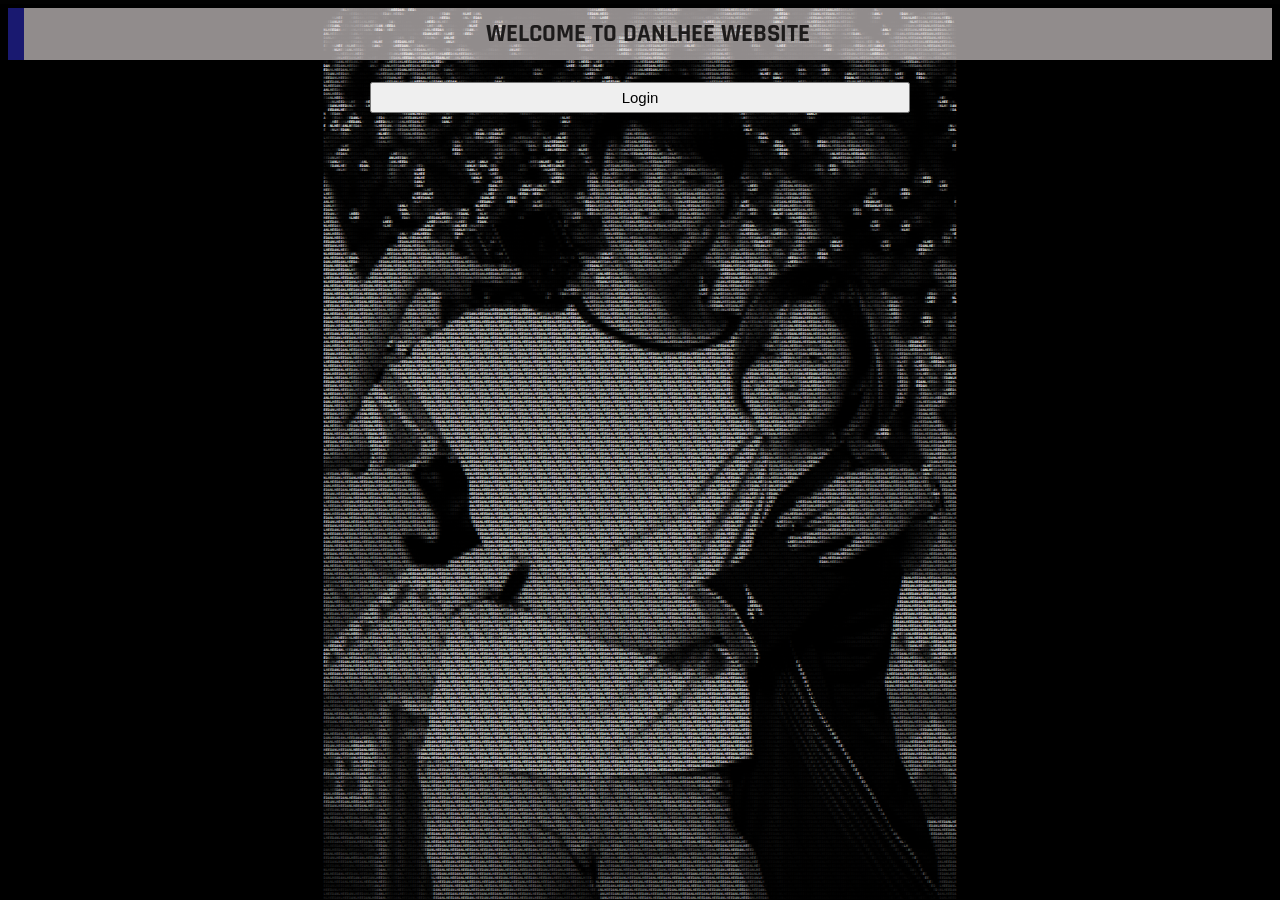
==== index.html @ 4f01a624 "118" ====
<html>
<head> 
    <title>DANLHEE WEB SITE</title>
    <link rel="stylesheet" href="https://fonts.googleapis.com/css?family=Rajdhani">
<style>
      
             #container {
                position: relative;
             }
         
             #background {
               position: absolute;
              top: 0%;
              left: 0%;
              bottom: 0%;
              right: 0%;
              z-index: -1;
              overflow: auto;
              height: 100%;
              width: 100%;
              font-size: 50%;
              background-position: 0 0, center;
              background-repeat: no-repeat;
                background-position: 0px 0px;
                background-attachment: fixed;
                background-color: #020202;
                -webkit-background-size: calc(100vw) calc(100vh);
                -moz-background-size: calc(100vw) calc(100vh);
                -o-background-size: calc(100vw) calc(100vh);
                background-size: calc(100vw) calc(100vh);
    
             }
    
   
        
    
    button {
        
        padding: 5px 250px;
        font-size: 15px;
        
        
    }




    h1 {
        font-weight: bold;
        font-family: "Rajdhani", sans-serif;
        color: rgb(29, 27, 27);
        border-left: 1rem solid midnightblue;
        background-color: rgba(243, 235, 235, 0.596);
        padding: 10px;
        font-size: 25px;

    }
    
    h3 {
        color: honeydew;
        text-indent: 10px;

    }

    h5 {
        color: honeydew;
    }
    
    body {
        overflow: scroll;
        
        
    }
</style>


    
    
</head>
<body>
 
        <div id=background>
       <pre id="tiresult" style="font-size: 3.5px; background-color: #000000; font-weight: bold; padding: 4px 5px; --fs: 9px;text-align: center; "><b style="color:#030303">D</b><b style="color:#020202">A</b><b style="color:#010101">N</b><b style="color:#020202">LH</b><b style="color:#030303">E</b><b style="color:#040404">E</b><b style="color:#090909">D</b><b style="color:#343434">A</b><b style="color:#878787">N</b><b style="color:#787878">L</b><b style="color:#4E4E4E">H</b><b style="color:#222222">E</b><b style="color:#212121">E</b><b style="color:#191919">D</b><b style="color:#1A1A1A">A</b><b style="color:#121212">N</b><b style="color:#101010">L</b><b style="color:#121212">H</b><b style="color:#141414">E</b><b style="color:#151515">E</b><b style="color:#111111">DA</b><b style="color:#121212">N</b><b style="color:#131313">L</b><b style="color:#161616">H</b><b style="color:#141414">E</b><b style="color:#121212">E</b><b style="color:#111111">D</b><b style="color:#1F1F1F">A</b><b style="color:#3C3C3C">N</b><b style="color:#6A6A6A">L</b><b style="color:#F9F9F9">H</b><b style="color:#FFFFFF">EED</b><b style="color:#EEEEEE">A</b><b style="color:#F1F1F1">N</b><b style="color:#7D7D7D">L</b><b style="color:#171717">H</b><b style="color:#CACACA">E</b><b style="color:#F5F5F5">E</b><b style="color:#EDEDED">D</b><b style="color:#717171">A</b><b style="color:#080808">NL</b><b style="color:#060606">H</b><b style="color:#090909">E</b><b style="color:#0A0A0A">E</b><b style="color:#0D0D0D">D</b><b style="color:#111111">A</b><b style="color:#131313">N</b><b style="color:#111111">L</b><b style="color:#0B0B0B">H</b><b style="color:#080808">EE</b><b style="color:#060606">D</b><b style="color:#0A0A0A">A</b><b style="color:#0F0F0F">N</b><b style="color:#1F1F1F">L</b><b style="color:#252525">H</b><b style="color:#1E1E1E">E</b><b style="color:#121212">E</b><b style="color:#070707">D</b><b style="color:#050505">A</b><b style="color:#080808">N</b><b style="color:#0B0B0B">L</b><b style="color:#151515">H</b><b style="color:#262626">E</b><b style="color:#232323">E</b><b style="color:#050505">D</b><b style="color:#040404">A</b><b style="color:#020202">NL</b><b style="color:#080808">H</b><b style="color:#050505">E</b><b style="color:#040404">E</b><b style="color:#030303">D</b><b style="color:#020202">ANLHE</b><b style="color:#050505">E</b><b style="color:#030303">DA</b><b style="color:#020202">N</b><b style="color:#010101">LH</b><b style="color:#020202">E</b><b style="color:#030303">ED</b><b style="color:#020202">A</b><b style="color:#010101">NLHEE</b><b style="color:#030303">D</b><b style="color:#060606">A</b><b style="color:#050505">N</b><b style="color:#060606">LH</b><b style="color:#040404">E</b><b style="color:#030303">E</b><b style="color:#020202">D</b><b style="color:#010101">A</b><b style="color:#020202">N</b><b style="color:#030303">L</b><b style="color:#050505">H</b><b style="color:#060606">E</b><b style="color:#090909">E</b><b style="color:#080808">DA</b><b style="color:#070707">N</b><b style="color:#060606">L</b><b style="color:#070707">H</b><b style="color:#090909">E</b><b style="color:#0B0B0B">E</b><b style="color:#0A0A0A">D</b><b style="color:#0D0D0D">AN</b><b style="color:#0A0A0A">LH</b><b style="color:#0D0D0D">E</b><b style="color:#3C3C3C">E</b><b style="color:#7A7A7A">D</b><b style="color:#969696">A</b><b style="color:#8E8E8E">N</b><b style="color:#DFDFDF">L</b><b style="color:#F3F3F3">H</b><b style="color:#E0E0E0">E</b><b style="color:#E9E9E9">E</b><b style="color:#939393">D</b><b style="color:#090909">A</b><b style="color:#0B0B0B">N</b><b style="color:#080808">L</b><b style="color:#050505">H</b><b style="color:#060606">E</b><b style="color:#040404">E</b><b style="color:#030303">D</b><b style="color:#020202">AN</b><b style="color:#030303">L</b><b style="color:#040404">HE</b><b style="color:#080808">E</b><b style="color:#0F0F0F">D</b><b style="color:#1B1B1B">A</b><b style="color:#272727">N</b><b style="color:#393939">L</b><b style="color:#414141">H</b><b style="color:#474747">E</b><b style="color:#454545">E</b><b style="color:#424242">D</b><b style="color:#3E3E3E">A</b><b style="color:#545454">N</b><b style="color:#7F7F7F">L</b><b style="color:#878787">H</b><b style="color:#929292">E</b><b style="color:#9B9B9B">E</b><b style="color:#939393">D</b><b style="color:#8D8D8D">A</b><b style="color:#A8A8A8">N</b><b style="color:#BEBEBE">L</b><b style="color:#C7C7C7">H</b><b style="color:#C2C2C2">E</b><b style="color:#A1A1A1">E</b><b style="color:#666666">D</b><b style="color:#292929">A</b><b style="color:#0B0B0B">N</b><b style="color:#070707">LH</b><b style="color:#080808">E</b><b style="color:#060606">E</b><b style="color:#050505">D</b><b style="color:#040404">A</b><b style="color:#090909">N</b><b style="color:#151515">L</b><b style="color:#1A1A1A">H</b><b style="color:#171717">E</b><b style="color:#141414">E</b><b style="color:#090909">D</b><b style="color:#060606">A</b><b style="color:#0D0D0D">N</b><b style="color:#1B1B1B">L</b><b style="color:#353535">H</b><b style="color:#494949">E</b><b style="color:#666666">E</b><b style="color:#838383">D</b><b style="color:#A7A7A7">A</b><b style="color:#BABABA">N</b><b style="color:#C9C9C9">L</b><b style="color:#C1C1C1">H</b><b style="color:#AEAEAE">E</b><b style="color:#A2A2A2">E</b><b style="color:#878787">D</b><b style="color:#7F7F7F">A</b><b style="color:#8B8B8B">N</b><b style="color:#9B9B9B">L</b><b style="color:#989898">H</b><b style="color:#8D8D8D">E</b><b style="color:#7F7F7F">E</b><b style="color:#5E5E5E">D</b><b style="color:#575757">A</b><b style="color:#4F4F4F">N</b><b style="color:#383838">L</b><b style="color:#1D1D1D">H</b><b style="color:#0B0B0B">E</b><b style="color:#080808">E</b><b style="color:#0A0A0A">D</b><b style="color:#101010">A</b><b style="color:#121212">N</b><b style="color:#747474">L</b><b style="color:#FFFFFF">HEE</b><b style="color:#F9F9F9">D</b><b style="color:#575757">A</b><b style="color:#202020">N</b><b style="color:#141414">LH</b><b style="color:#131313">E</b><b style="color:#0E0E0E">EDA</b><b style="color:#0F0F0F">N</b><b style="color:#101010">L</b><b style="color:#0C0C0C">H</b><b style="color:#0A0A0A">E</b><b style="color:#191919">E</b><b style="color:#494949">D</b><b style="color:#8D8D8D">A</b><b style="color:#B8B8B8">N</b><b style="color:#BFBFBF">L</b><b style="color:#B3B3B3">H</b><b style="color:#939393">E</b><b style="color:#8E8E8E">E</b><b style="color:#A4A4A4">D</b><b style="color:#C2C2C2">A</b><b style="color:#CBCBCB">N</b><b style="color:#C9C9C9">L</b><b style="color:#B7B7B7">H</b><b style="color:#A5A5A5">E</b><b style="color:#888888">E</b><b style="color:#646464">D</b><b style="color:#494949">A</b><b style="color:#474747">N</b><b style="color:#515151">L</b><b style="color:#585858">H</b><b style="color:#444444">E</b><b style="color:#212121">E</b><b style="color:#0F0F0F">D</b><b style="color:#040404">A</b><b style="color:#050505">N</b><b style="color:#060606">L</b><b style="color:#040404">H</b><b style="color:#050505">E</b><b style="color:#030303">E</b><b style="color:#070707">D</b><b style="color:#1F1F1F">A</b><b style="color:#8A8A8A">N</b><b style="color:#727272">L</b><b style="color:#2E2E2E">H</b><b style="color:#0B0B0B">E</b><b style="color:#010101">E</b><b style="color:#000000">DA</b><b style="color:#010101">NL</b><b style="color:#000000">H</b><b style="color:#010101">E</b><b style="color:#000000">E</b><b style="color:#070707">D</b><b style="color:#1B1B1B">A</b><b style="color:#060606">N</b><b style="color:#020202">L</b><b style="color:#040404">HE</b><b style="color:#020202">ED</b><b style="color:#010101">AN</b><b style="color:#030303">L</b><b style="color:#080808">H</b><b style="color:#0A0A0A">E</b><b style="color:#0F0F0F">E</b><b style="color:#181818">D</b><b style="color:#1F1F1F">A</b><b style="color:#262626">N</b><b style="color:#2A2A2A">L</b><b style="color:#2D2D2D">HE</b><b style="color:#2B2B2B">E</b><b style="color:#1E1E1E">D</b><b style="color:#0A0A0A">A</b><b style="color:#020202">N</b><b style="color:#010101">LHE</b>
<b style="color:#020202">EDA</b><b style="color:#030303">N</b><b style="color:#040404">L</b><b style="color:#060606">H</b><b style="color:#111111">E</b><b style="color:#232323">E</b><b style="color:#1B1B1B">D</b><b style="color:#141414">A</b><b style="color:#111111">NL</b><b style="color:#1C1C1C">H</b><b style="color:#2A2A2A">E</b><b style="color:#353535">E</b><b style="color:#3D3D3D">D</b><b style="color:#2A2A2A">A</b><b style="color:#191919">N</b><b style="color:#151515">L</b><b style="color:#161616">H</b><b style="color:#131313">EE</b><b style="color:#161616">D</b><b style="color:#181818">A</b><b style="color:#1E1E1E">N</b><b style="color:#1B1B1B">L</b><b style="color:#111111">H</b><b style="color:#1D1D1D">E</b><b style="color:#757575">E</b><b style="color:#909090">D</b><b style="color:#999999">A</b><b style="color:#4E4E4E">N</b><b style="color:#2A2A2A">L</b><b style="color:#727272">H</b><b style="color:#747474">E</b><b style="color:#808080">E</b><b style="color:#8B8B8B">D</b><b style="color:#5B5B5B">A</b><b style="color:#131313">N</b><b style="color:#040404">L</b><b style="color:#050505">H</b><b style="color:#0F0F0F">E</b><b style="color:#0C0C0C">E</b><b style="color:#050505">DA</b><b style="color:#070707">N</b><b style="color:#090909">L</b><b style="color:#0A0A0A">HEE</b><b style="color:#090909">DA</b><b style="color:#0B0B0B">NL</b><b style="color:#0C0C0C">H</b><b style="color:#353535">E</b><b style="color:#838383">E</b><b style="color:#C1C1C1">D</b><b style="color:#E8E8E8">A</b><b style="color:#9F9F9F">N</b><b style="color:#121212">L</b><b style="color:#0D0D0D">H</b><b style="color:#060606">E</b><b style="color:#030303">ED</b><b style="color:#191919">A</b><b style="color:#C1C1C1">N</b><b style="color:#EBEBEB">L</b><b style="color:#F6F6F6">H</b><b style="color:#D6D6D6">E</b><b style="color:#1B1B1B">E</b><b style="color:#474747">D</b><b style="color:#808080">A</b><b style="color:#AAAAAA">N</b><b style="color:#888888">L</b><b style="color:#060606">H</b><b style="color:#020202">EEDANL</b><b style="color:#040404">H</b><b style="color:#060606">E</b><b style="color:#040404">E</b><b style="color:#030303">D</b><b style="color:#010101">A</b><b style="color:#000000">NL</b><b style="color:#020202">H</b><b style="color:#030303">E</b><b style="color:#040404">E</b><b style="color:#050505">D</b><b style="color:#060606">A</b><b style="color:#030303">NL</b><b style="color:#060606">H</b><b style="color:#070707">E</b><b style="color:#080808">E</b><b style="color:#090909">D</b><b style="color:#080808">A</b><b style="color:#060606">N</b><b style="color:#050505">LH</b><b style="color:#020202">EED</b><b style="color:#010101">A</b><b style="color:#020202">N</b><b style="color:#030303">L</b><b style="color:#040404">H</b><b style="color:#050505">EE</b><b style="color:#060606">DAN</b><b style="color:#080808">L</b><b style="color:#090909">H</b><b style="color:#0C0C0C">E</b><b style="color:#0F0F0F">E</b><b style="color:#0E0E0E">D</b><b style="color:#0A0A0A">A</b><b style="color:#090909">N</b><b style="color:#080808">L</b><b style="color:#070707">H</b><b style="color:#AAAAAA">E</b><b style="color:#FFFFFF">EDA</b><b style="color:#FAFAFA">N</b><b style="color:#A7A7A7">L</b><b style="color:#EEEEEE">H</b><b style="color:#F0F0F0">E</b><b style="color:#D4D4D4">E</b><b style="color:#ABABAB">D</b><b style="color:#1F1F1F">A</b><b style="color:#0C0C0C">N</b><b style="color:#090909">L</b><b style="color:#080808">H</b><b style="color:#070707">E</b><b style="color:#050505">E</b><b style="color:#040404">DA</b><b style="color:#060606">N</b><b style="color:#0B0B0B">L</b><b style="color:#101010">H</b><b style="color:#191919">E</b><b style="color:#222222">E</b><b style="color:#303030">D</b><b style="color:#414141">A</b><b style="color:#454545">N</b><b style="color:#4C4C4C">L</b><b style="color:#4B4B4B">H</b><b style="color:#3D3D3D">E</b><b style="color:#343434">E</b><b style="color:#2E2E2E">D</b><b style="color:#3A3A3A">A</b><b style="color:#696969">N</b><b style="color:#7F7F7F">L</b><b style="color:#838383">H</b><b style="color:#828282">E</b><b style="color:#6F6F6F">E</b><b style="color:#666666">D</b><b style="color:#717171">A</b><b style="color:#838383">N</b><b style="color:#8A8A8A">L</b><b style="color:#717171">H</b><b style="color:#4E4E4E">E</b><b style="color:#2A2A2A">E</b><b style="color:#111111">D</b><b style="color:#0E0E0E">A</b><b style="color:#161616">N</b><b style="color:#151515">L</b><b style="color:#111111">H</b><b style="color:#101010">E</b><b style="color:#0F0F0F">E</b><b style="color:#0A0A0A">D</b><b style="color:#090909">A</b><b style="color:#0A0A0A">NL</b><b style="color:#090909">H</b><b style="color:#070707">E</b><b style="color:#060606">E</b><b style="color:#080808">D</b><b style="color:#141414">A</b><b style="color:#2E2E2E">N</b><b style="color:#454545">L</b><b style="color:#4C4C4C">H</b><b style="color:#5D5D5D">E</b><b style="color:#727272">E</b><b style="color:#929292">D</b><b style="color:#ADADAD">A</b><b style="color:#B8B8B8">N</b><b style="color:#B4B4B4">L</b><b style="color:#B1B1B1">H</b><b style="color:#AAAAAA">E</b><b style="color:#A2A2A2">E</b><b style="color:#9F9F9F">D</b><b style="color:#9C9C9C">A</b><b style="color:#959595">N</b><b style="color:#838383">L</b><b style="color:#666666">H</b><b style="color:#3D3D3D">E</b><b style="color:#1D1D1D">E</b><b style="color:#111111">D</b><b style="color:#0C0C0C">A</b><b style="color:#0A0A0A">N</b><b style="color:#090909">LHEE</b><b style="color:#0C0C0C">D</b><b style="color:#111111">A</b><b style="color:#1E1E1E">N</b><b style="color:#757575">L</b><b style="color:#D5D5D5">H</b><b style="color:#FFFFFF">EE</b><b style="color:#FCFCFC">D</b><b style="color:#F3F3F3">A</b><b style="color:#5D5D5D">N</b><b style="color:#101010">L</b><b style="color:#161616">HE</b><b style="color:#141414">E</b><b style="color:#111111">D</b><b style="color:#101010">A</b><b style="color:#0E0E0E">N</b><b style="color:#131313">L</b><b style="color:#272727">H</b><b style="color:#525252">E</b><b style="color:#8A8A8A">E</b><b style="color:#B6B6B6">D</b><b style="color:#CCCCCC">A</b><b style="color:#CFCFCF">N</b><b style="color:#BDBDBD">L</b><b style="color:#A5A5A5">H</b><b style="color:#9C9C9C">E</b><b style="color:#B1B1B1">E</b><b style="color:#BFBFBF">D</b><b style="color:#C7C7C7">A</b><b style="color:#BBBBBB">N</b><b style="color:#9E9E9E">L</b><b style="color:#878787">H</b><b style="color:#646464">E</b><b style="color:#4E4E4E">E</b><b style="color:#4B4B4B">DA</b><b style="color:#575757">N</b><b style="color:#646464">L</b><b style="color:#525252">H</b><b style="color:#2F2F2F">E</b><b style="color:#141414">E</b><b style="color:#050505">D</b><b style="color:#030303">AN</b><b style="color:#040404">L</b><b style="color:#050505">H</b><b style="color:#090909">E</b><b style="color:#202020">E</b><b style="color:#7A7A7A">D</b><b style="color:#F1F1F1">AN</b><b style="color:#ECECEC">L</b><b style="color:#8B8B8B">H</b><b style="color:#010101">E</b><b style="color:#000000">E</b><b style="color:#010101">DANLH</b><b style="color:#000000">E</b><b style="color:#7A7A7A">E</b><b style="color:#FEFEFE">D</b><b style="color:#E8E8E8">A</b><b style="color:#B0B0B0">N</b><b style="color:#444444">L</b><b style="color:#5A5A5A">H</b><b style="color:#2F2F2F">E</b><b style="color:#111111">E</b><b style="color:#0B0B0B">D</b><b style="color:#0E0E0E">A</b><b style="color:#181818">N</b><b style="color:#212121">L</b><b style="color:#2A2A2A">H</b><b style="color:#343434">E</b><b style="color:#454545">E</b><b style="color:#555555">D</b><b style="color:#676767">A</b><b style="color:#696969">N</b><b style="color:#6A6A6A">LHE</b><b style="color:#575757">E</b><b style="color:#2D2D2D">D</b><b style="color:#0A0A0A">A</b><b style="color:#000000">N</b><b style="color:#010101">LH</b>
<b style="color:#040404">E</b><b style="color:#050505">E</b><b style="color:#040404">D</b><b style="color:#070707">A</b><b style="color:#2B2B2B">N</b><b style="color:#585858">L</b><b style="color:#777777">H</b><b style="color:#8B8B8B">E</b><b style="color:#727272">E</b><b style="color:#0C0C0C">D</b><b style="color:#040404">AN</b><b style="color:#090909">L</b><b style="color:#1F1F1F">H</b><b style="color:#3C3C3C">E</b><b style="color:#3A3A3A">E</b><b style="color:#313131">D</b><b style="color:#202020">A</b><b style="color:#191919">N</b><b style="color:#161616">L</b><b style="color:#151515">H</b><b style="color:#141414">E</b><b style="color:#191919">E</b><b style="color:#1A1A1A">D</b><b style="color:#1D1D1D">A</b><b style="color:#111111">N</b><b style="color:#060606">L</b><b style="color:#050505">H</b><b style="color:#121212">E</b><b style="color:#1C1C1C">E</b><b style="color:#111111">D</b><b style="color:#040404">AN</b><b style="color:#070707">L</b><b style="color:#0C0C0C">H</b><b style="color:#0E0E0E">E</b><b style="color:#0C0C0C">E</b><b style="color:#060606">D</b><b style="color:#050505">A</b><b style="color:#060606">NL</b><b style="color:#050505">HE</b><b style="color:#040404">E</b><b style="color:#060606">DAN</b><b style="color:#0A0A0A">L</b><b style="color:#0E0E0E">H</b><b style="color:#272727">E</b><b style="color:#555555">E</b><b style="color:#858585">D</b><b style="color:#363636">A</b><b style="color:#262626">N</b><b style="color:#383838">L</b><b style="color:#BBBBBB">H</b><b style="color:#FFFFFF">EED</b><b style="color:#B1B1B1">A</b><b style="color:#0A0A0A">N</b><b style="color:#060606">L</b><b style="color:#020202">HE</b><b style="color:#040404">E</b><b style="color:#080808">D</b><b style="color:#4E4E4E">A</b><b style="color:#989898">N</b><b style="color:#878787">L</b><b style="color:#2E2E2E">H</b><b style="color:#282828">E</b><b style="color:#E9E9E9">E</b><b style="color:#FEFEFE">DA</b><b style="color:#C6C6C6">N</b><b style="color:#050505">L</b><b style="color:#030303">HE</b><b style="color:#040404">E</b><b style="color:#050505">D</b><b style="color:#040404">A</b><b style="color:#060606">N</b><b style="color:#090909">L</b><b style="color:#111111">H</b><b style="color:#121212">E</b><b style="color:#060606">E</b><b style="color:#040404">D</b><b style="color:#030303">A</b><b style="color:#040404">N</b><b style="color:#0A0A0A">L</b><b style="color:#0C0C0C">HE</b><b style="color:#0A0A0A">E</b><b style="color:#0C0C0C">D</b><b style="color:#0A0A0A">A</b><b style="color:#080808">NL</b><b style="color:#0A0A0A">H</b><b style="color:#0C0C0C">E</b><b style="color:#0E0E0E">E</b><b style="color:#0C0C0C">D</b><b style="color:#090909">A</b><b style="color:#080808">N</b><b style="color:#060606">L</b><b style="color:#050505">H</b><b style="color:#060606">E</b><b style="color:#050505">E</b><b style="color:#020202">D</b><b style="color:#010101">AN</b><b style="color:#020202">LHEE</b><b style="color:#010101">DA</b><b style="color:#020202">N</b><b style="color:#040404">L</b><b style="color:#060606">H</b><b style="color:#0C0C0C">E</b><b style="color:#0E0E0E">E</b><b style="color:#0B0B0B">D</b><b style="color:#0E0E0E">A</b><b style="color:#0B0B0B">N</b><b style="color:#0A0A0A">L</b><b style="color:#191919">H</b><b style="color:#787878">E</b><b style="color:#ADADAD">E</b><b style="color:#9F9F9F">D</b><b style="color:#494949">A</b><b style="color:#545454">N</b><b style="color:#FDFDFD">L</b><b style="color:#FFFFFF">HE</b><b style="color:#F9F9F9">E</b><b style="color:#222222">D</b><b style="color:#080808">AN</b><b style="color:#0A0A0A">L</b><b style="color:#090909">HE</b><b style="color:#060606">E</b><b style="color:#050505">DA</b><b style="color:#0C0C0C">N</b><b style="color:#181818">L</b><b style="color:#292929">H</b><b style="color:#393939">E</b><b style="color:#484848">E</b><b style="color:#4B4B4B">D</b><b style="color:#494949">A</b><b style="color:#4E4E4E">N</b><b style="color:#454545">L</b><b style="color:#313131">H</b><b style="color:#262626">E</b><b style="color:#2A2A2A">E</b><b style="color:#383838">D</b><b style="color:#454545">A</b><b style="color:#5E5E5E">N</b><b style="color:#777777">L</b><b style="color:#6A6A6A">H</b><b style="color:#616161">E</b><b style="color:#585858">E</b><b style="color:#4B4B4B">DA</b><b style="color:#424242">N</b><b style="color:#2B2B2B">L</b><b style="color:#191919">H</b><b style="color:#0A0A0A">E</b><b style="color:#060606">E</b><b style="color:#090909">D</b><b style="color:#0D0D0D">A</b><b style="color:#111111">N</b><b style="color:#131313">L</b><b style="color:#121212">H</b><b style="color:#171717">E</b><b style="color:#1D1D1D">E</b><b style="color:#1F1F1F">D</b><b style="color:#262626">A</b><b style="color:#272727">N</b><b style="color:#252525">L</b><b style="color:#3A3A3A">H</b><b style="color:#3E3E3E">E</b><b style="color:#363636">E</b><b style="color:#383838">D</b><b style="color:#4F4F4F">A</b><b style="color:#747474">N</b><b style="color:#777777">L</b><b style="color:#5E5E5E">H</b><b style="color:#5A5A5A">E</b><b style="color:#696969">E</b><b style="color:#727272">D</b><b style="color:#858585">A</b><b style="color:#999999">N</b><b style="color:#969696">L</b><b style="color:#929292">H</b><b style="color:#8E8E8E">E</b><b style="color:#838383">E</b><b style="color:#6C6C6C">D</b><b style="color:#4E4E4E">A</b><b style="color:#2E2E2E">N</b><b style="color:#161616">L</b><b style="color:#0A0A0A">H</b><b style="color:#030303">E</b><b style="color:#020202">ED</b><b style="color:#030303">A</b><b style="color:#060606">NL</b><b style="color:#070707">H</b><b style="color:#0A0A0A">E</b><b style="color:#101010">E</b><b style="color:#1C1C1C">D</b><b style="color:#888888">A</b><b style="color:#D6D6D6">N</b><b style="color:#DCDCDC">L</b><b style="color:#FCFCFC">H</b><b style="color:#FFFFFF">E</b><b style="color:#F1F1F1">E</b><b style="color:#AAAAAA">D</b><b style="color:#212121">A</b><b style="color:#0C0C0C">N</b><b style="color:#0D0D0D">L</b><b style="color:#101010">H</b><b style="color:#0D0D0D">EE</b><b style="color:#0A0A0A">DA</b><b style="color:#1D1D1D">N</b><b style="color:#4B4B4B">L</b><b style="color:#888888">H</b><b style="color:#B1B1B1">E</b><b style="color:#C7C7C7">E</b><b style="color:#D5D5D5">D</b><b style="color:#D1D1D1">A</b><b style="color:#C1C1C1">N</b><b style="color:#AAAAAA">L</b><b style="color:#9C9C9C">H</b><b style="color:#A7A7A7">E</b><b style="color:#ADADAD">E</b><b style="color:#A8A8A8">D</b><b style="color:#999999">A</b><b style="color:#7D7D7D">N</b><b style="color:#696969">L</b><b style="color:#606060">H</b><b style="color:#5D5D5D">E</b><b style="color:#575757">E</b><b style="color:#5D5D5D">DA</b><b style="color:#606060">N</b><b style="color:#4B4B4B">L</b><b style="color:#2D2D2D">H</b><b style="color:#121212">E</b><b style="color:#030303">E</b><b style="color:#020202">DA</b><b style="color:#030303">NL</b><b style="color:#070707">H</b><b style="color:#171717">E</b><b style="color:#414141">E</b><b style="color:#6F6F6F">D</b><b style="color:#808080">A</b><b style="color:#636363">N</b><b style="color:#0E0E0E">L</b><b style="color:#010101">H</b><b style="color:#020202">E</b><b style="color:#030303">E</b><b style="color:#040404">DA</b><b style="color:#050505">NL</b><b style="color:#030303">H</b><b style="color:#1F1F1F">E</b><b style="color:#AEAEAE">E</b><b style="color:#DFDFDF">D</b><b style="color:#C7C7C7">A</b><b style="color:#AAAAAA">N</b><b style="color:#FFFFFF">L</b><b style="color:#FEFEFE">H</b><b style="color:#EBEBEB">E</b><b style="color:#888888">E</b><b style="color:#4F4F4F">D</b><b style="color:#515151">A</b><b style="color:#5A5A5A">N</b><b style="color:#636363">L</b><b style="color:#5D5D5D">H</b><b style="color:#5B5B5B">E</b><b style="color:#717171">E</b><b style="color:#858585">D</b><b style="color:#909090">A</b><b style="color:#969696">N</b><b style="color:#999999">L</b><b style="color:#939393">H</b><b style="color:#888888">E</b><b style="color:#E0E0E0">E</b><b style="color:#C6C6C6">D</b><b style="color:#5B5B5B">A</b><b style="color:#101010">N</b><b style="color:#020202">L</b>
<b style="color:#080808">H</b><b style="color:#090909">E</b><b style="color:#2B2B2B">E</b><b style="color:#757575">D</b><b style="color:#A4A4A4">A</b><b style="color:#CBCBCB">N</b><b style="color:#D1D1D1">LH</b><b style="color:#7F7F7F">E</b><b style="color:#0F0F0F">E</b><b style="color:#0A0A0A">D</b><b style="color:#0E0E0E">A</b><b style="color:#171717">N</b><b style="color:#252525">L</b><b style="color:#424242">H</b><b style="color:#484848">E</b><b style="color:#3D3D3D">E</b><b style="color:#333333">D</b><b style="color:#343434">A</b><b style="color:#3E3E3E">N</b><b style="color:#4F4F4F">L</b><b style="color:#575757">H</b><b style="color:#5B5B5B">E</b><b style="color:#4E4E4E">E</b><b style="color:#2B2B2B">D</b><b style="color:#111111">A</b><b style="color:#080808">N</b><b style="color:#0A0A0A">L</b><b style="color:#040404">H</b><b style="color:#070707">E</b><b style="color:#1B1B1B">E</b><b style="color:#5A5A5A">D</b><b style="color:#909090">A</b><b style="color:#292929">N</b><b style="color:#0A0A0A">LH</b><b style="color:#080808">E</b><b style="color:#070707">E</b><b style="color:#060606">D</b><b style="color:#090909">A</b><b style="color:#080808">NL</b><b style="color:#050505">H</b><b style="color:#040404">E</b><b style="color:#030303">E</b><b style="color:#040404">D</b><b style="color:#060606">A</b><b style="color:#080808">N</b><b style="color:#959595">L</b><b style="color:#FDFDFD">H</b><b style="color:#FFFFFF">EE</b><b style="color:#BFBFBF">D</b><b style="color:#4C4C4C">A</b><b style="color:#7C7C7C">N</b><b style="color:#676767">L</b><b style="color:#696969">H</b><b style="color:#5E5E5E">E</b><b style="color:#393939">E</b><b style="color:#111111">D</b><b style="color:#090909">A</b><b style="color:#060606">NLHEE</b><b style="color:#080808">D</b><b style="color:#0A0A0A">A</b><b style="color:#1D1D1D">N</b><b style="color:#494949">L</b><b style="color:#777777">H</b><b style="color:#BFBFBF">E</b><b style="color:#D2D2D2">E</b><b style="color:#363636">D</b><b style="color:#0B0B0B">A</b><b style="color:#040404">N</b><b style="color:#030303">L</b><b style="color:#020202">HE</b><b style="color:#040404">E</b><b style="color:#1D1D1D">D</b><b style="color:#7F7F7F">A</b><b style="color:#9C9C9C">N</b><b style="color:#CACACA">L</b><b style="color:#B3B3B3">H</b><b style="color:#1B1B1B">E</b><b style="color:#262626">E</b><b style="color:#171717">D</b><b style="color:#111111">A</b><b style="color:#1B1B1B">N</b><b style="color:#141414">L</b><b style="color:#0E0E0E">H</b><b style="color:#0C0C0C">E</b><b style="color:#090909">E</b><b style="color:#070707">D</b><b style="color:#050505">A</b><b style="color:#060606">N</b><b style="color:#080808">L</b><b style="color:#101010">H</b><b style="color:#0F0F0F">E</b><b style="color:#0C0C0C">E</b><b style="color:#070707">D</b><b style="color:#050505">A</b><b style="color:#060606">N</b><b style="color:#070707">L</b><b style="color:#080808">H</b><b style="color:#060606">E</b><b style="color:#030303">E</b><b style="color:#010101">DANLHEEDAN</b><b style="color:#020202">L</b><b style="color:#060606">H</b><b style="color:#0B0B0B">E</b><b style="color:#0D0D0D">E</b><b style="color:#111111">D</b><b style="color:#0E0E0E">A</b><b style="color:#101010">N</b><b style="color:#141414">L</b><b style="color:#121212">HEE</b><b style="color:#0D0D0D">D</b><b style="color:#0B0B0B">A</b><b style="color:#2A2A2A">N</b><b style="color:#696969">L</b><b style="color:#666666">H</b><b style="color:#212121">E</b><b style="color:#080808">ED</b><b style="color:#060606">ANLHEE</b><b style="color:#070707">D</b><b style="color:#131313">A</b><b style="color:#222222">N</b><b style="color:#383838">L</b><b style="color:#484848">H</b><b style="color:#4F4F4F">E</b><b style="color:#4E4E4E">E</b><b style="color:#515151">D</b><b style="color:#454545">A</b><b style="color:#363636">N</b><b style="color:#2D2D2D">L</b><b style="color:#222222">H</b><b style="color:#232323">E</b><b style="color:#2D2D2D">E</b><b style="color:#383838">D</b><b style="color:#636363">A</b><b style="color:#878787">N</b><b style="color:#7F7F7F">L</b><b style="color:#777777">H</b><b style="color:#676767">E</b><b style="color:#646464">E</b><b style="color:#676767">D</b><b style="color:#606060">A</b><b style="color:#636363">N</b><b style="color:#3D3D3D">L</b><b style="color:#1B1B1B">H</b><b style="color:#101010">E</b><b style="color:#070707">E</b><b style="color:#060606">DANL</b><b style="color:#050505">H</b><b style="color:#0A0A0A">E</b><b style="color:#121212">E</b><b style="color:#131313">D</b><b style="color:#2A2A2A">A</b><b style="color:#B4B4B4">N</b><b style="color:#FEFEFE">L</b><b style="color:#FDFDFD">H</b><b style="color:#FCFCFC">E</b><b style="color:#E8E8E8">E</b><b style="color:#989898">D</b><b style="color:#9E9E9E">A</b><b style="color:#A4A4A4">N</b><b style="color:#8E8E8E">L</b><b style="color:#6C6C6C">H</b><b style="color:#414141">E</b><b style="color:#2B2B2B">E</b><b style="color:#313131">D</b><b style="color:#404040">A</b><b style="color:#474747">N</b><b style="color:#444444">L</b><b style="color:#3A3A3A">H</b><b style="color:#2D2D2D">E</b><b style="color:#202020">E</b><b style="color:#181818">D</b><b style="color:#131313">A</b><b style="color:#0B0B0B">N</b><b style="color:#060606">L</b><b style="color:#020202">HE</b><b style="color:#030303">E</b><b style="color:#050505">D</b><b style="color:#060606">A</b><b style="color:#050505">N</b><b style="color:#060606">L</b><b style="color:#0E0E0E">H</b><b style="color:#171717">E</b><b style="color:#353535">E</b><b style="color:#B3B3B3">D</b><b style="color:#FCFCFC">A</b><b style="color:#FEFEFE">N</b><b style="color:#FCFCFC">L</b><b style="color:#C2C2C2">H</b><b style="color:#161616">E</b><b style="color:#090909">E</b><b style="color:#0A0A0A">D</b><b style="color:#0E0E0E">AN</b><b style="color:#161616">L</b><b style="color:#202020">H</b><b style="color:#1B1B1B">E</b><b style="color:#171717">E</b><b style="color:#1D1D1D">D</b><b style="color:#393939">A</b><b style="color:#777777">N</b><b style="color:#AAAAAA">L</b><b style="color:#C3C3C3">H</b><b style="color:#D0D0D0">E</b><b style="color:#D1D1D1">E</b><b style="color:#C5C5C5">D</b><b style="color:#B3B3B3">A</b><b style="color:#999999">N</b><b style="color:#8B8B8B">L</b><b style="color:#888888">H</b><b style="color:#8B8B8B">E</b><b style="color:#888888">E</b><b style="color:#787878">D</b><b style="color:#676767">A</b><b style="color:#646464">N</b><b style="color:#606060">L</b><b style="color:#616161">H</b><b style="color:#5E5E5E">E</b><b style="color:#515151">E</b><b style="color:#545454">D</b><b style="color:#515151">A</b><b style="color:#3C3C3C">N</b><b style="color:#212121">L</b><b style="color:#0A0A0A">H</b><b style="color:#010101">E</b><b style="color:#020202">EDA</b><b style="color:#030303">N</b><b style="color:#050505">L</b><b style="color:#0E0E0E">H</b><b style="color:#1A1A1A">E</b><b style="color:#1C1C1C">E</b><b style="color:#161616">D</b><b style="color:#0B0B0B">A</b><b style="color:#030303">N</b><b style="color:#010101">L</b><b style="color:#020202">H</b><b style="color:#030303">E</b><b style="color:#070707">E</b><b style="color:#080808">DA</b><b style="color:#050505">N</b><b style="color:#060606">LH</b><b style="color:#080808">E</b><b style="color:#0F0F0F">E</b><b style="color:#1A1A1A">D</b><b style="color:#484848">A</b><b style="color:#B0B0B0">N</b><b style="color:#D4D4D4">L</b><b style="color:#C1C1C1">H</b><b style="color:#858585">E</b><b style="color:#727272">ED</b><b style="color:#7D7D7D">A</b><b style="color:#8B8B8B">N</b><b style="color:#8A8A8A">L</b><b style="color:#7C7C7C">H</b><b style="color:#6F6F6F">E</b><b style="color:#717171">E</b><b style="color:#858585">D</b><b style="color:#939393">AN</b><b style="color:#959595">L</b><b style="color:#878787">H</b><b style="color:#C3C3C3">E</b><b style="color:#ECECEC">E</b><b style="color:#EDEDED">D</b><b style="color:#666666">A</b><b style="color:#020202">N</b>
<b style="color:#171717">L</b><b style="color:#282828">H</b><b style="color:#525252">E</b><b style="color:#878787">E</b><b style="color:#BDBDBD">D</b><b style="color:#F0F0F0">A</b><b style="color:#FDFDFD">N</b><b style="color:#E8E8E8">L</b><b style="color:#2A2A2A">H</b><b style="color:#1C1C1C">E</b><b style="color:#212121">E</b><b style="color:#202020">D</b><b style="color:#1C1C1C">A</b><b style="color:#2D2D2D">N</b><b style="color:#424242">L</b><b style="color:#4B4B4B">H</b><b style="color:#444444">E</b><b style="color:#474747">E</b><b style="color:#5B5B5B">D</b><b style="color:#7D7D7D">A</b><b style="color:#929292">N</b><b style="color:#969696">L</b><b style="color:#888888">H</b><b style="color:#636363">E</b><b style="color:#666666">E</b><b style="color:#969696">D</b><b style="color:#D7D7D7">A</b><b style="color:#F3F3F3">N</b><b style="color:#444444">L</b><b style="color:#8B8B8B">H</b><b style="color:#FDFDFD">E</b><b style="color:#FFFFFF">ED</b><b style="color:#C2C2C2">A</b><b style="color:#111111">N</b><b style="color:#0B0B0B">L</b><b style="color:#0A0A0A">H</b><b style="color:#090909">EE</b><b style="color:#0C0C0C">DAN</b><b style="color:#080808">L</b><b style="color:#060606">H</b><b style="color:#050505">E</b><b style="color:#060606">E</b><b style="color:#070707">D</b><b style="color:#080808">A</b><b style="color:#1E1E1E">N</b><b style="color:#838383">L</b><b style="color:#B1B1B1">H</b><b style="color:#8A8A8A">E</b><b style="color:#444444">E</b><b style="color:#4C4C4C">D</b><b style="color:#969696">A</b><b style="color:#BEBEBE">N</b><b style="color:#585858">L</b><b style="color:#161616">H</b><b style="color:#151515">E</b><b style="color:#161616">E</b><b style="color:#171717">D</b><b style="color:#151515">A</b><b style="color:#0A0A0A">N</b><b style="color:#070707">L</b><b style="color:#060606">H</b><b style="color:#070707">E</b><b style="color:#0A0A0A">E</b><b style="color:#060606">D</b><b style="color:#575757">A</b><b style="color:#FEFEFE">N</b><b style="color:#FFFFFF">LH</b><b style="color:#F3F3F3">E</b><b style="color:#171717">E</b><b style="color:#050505">D</b><b style="color:#030303">A</b><b style="color:#020202">N</b><b style="color:#010101">L</b><b style="color:#020202">HE</b><b style="color:#383838">E</b><b style="color:#F5F5F5">D</b><b style="color:#FDFDFD">AN</b><b style="color:#E4E4E4">L</b><b style="color:#111111">H</b><b style="color:#040404">E</b><b style="color:#030303">ED</b><b style="color:#050505">AN</b><b style="color:#080808">L</b><b style="color:#090909">H</b><b style="color:#070707">E</b><b style="color:#060606">E</b><b style="color:#070707">D</b><b style="color:#0B0B0B">A</b><b style="color:#121212">N</b><b style="color:#171717">L</b><b style="color:#141414">H</b><b style="color:#0D0D0D">E</b><b style="color:#080808">E</b><b style="color:#030303">D</b><b style="color:#040404">AN</b><b style="color:#030303">L</b><b style="color:#020202">HEEDA</b><b style="color:#040404">N</b><b style="color:#050505">LHE</b><b style="color:#040404">ED</b><b style="color:#060606">A</b><b style="color:#050505">N</b><b style="color:#090909">L</b><b style="color:#0D0D0D">H</b><b style="color:#0E0E0E">E</b><b style="color:#131313">E</b><b style="color:#161616">D</b><b style="color:#181818">A</b><b style="color:#1A1A1A">N</b><b style="color:#171717">L</b><b style="color:#161616">H</b><b style="color:#111111">E</b><b style="color:#0A0A0A">E</b><b style="color:#060606">D</b><b style="color:#030303">AN</b><b style="color:#040404">L</b><b style="color:#070707">H</b><b style="color:#090909">EE</b><b style="color:#070707">D</b><b style="color:#040404">A</b><b style="color:#060606">NL</b><b style="color:#070707">H</b><b style="color:#090909">E</b><b style="color:#141414">E</b><b style="color:#232323">D</b><b style="color:#3A3A3A">A</b><b style="color:#545454">N</b><b style="color:#696969">L</b><b style="color:#6C6C6C">H</b><b style="color:#646464">E</b><b style="color:#525252">E</b><b style="color:#414141">D</b><b style="color:#2F2F2F">A</b><b style="color:#262626">N</b><b style="color:#232323">L</b><b style="color:#2B2B2B">H</b><b style="color:#3D3D3D">E</b><b style="color:#636363">E</b><b style="color:#878787">D</b><b style="color:#999999">A</b><b style="color:#989898">N</b><b style="color:#878787">L</b><b style="color:#6C6C6C">H</b><b style="color:#666666">E</b><b style="color:#777777">E</b><b style="color:#7D7D7D">DA</b><b style="color:#5B5B5B">N</b><b style="color:#3D3D3D">L</b><b style="color:#383838">H</b><b style="color:#343434">E</b><b style="color:#2D2D2D">E</b><b style="color:#272727">D</b><b style="color:#191919">A</b><b style="color:#111111">N</b><b style="color:#2E2E2E">L</b><b style="color:#424242">H</b><b style="color:#3A3A3A">E</b><b style="color:#383838">E</b><b style="color:#4B4B4B">D</b><b style="color:#9C9C9C">A</b><b style="color:#F8F8F8">N</b><b style="color:#FFFFFF">LH</b><b style="color:#EDEDED">E</b><b style="color:#B4B4B4">E</b><b style="color:#C2C2C2">D</b><b style="color:#BDBDBD">A</b><b style="color:#9E9E9E">N</b><b style="color:#757575">L</b><b style="color:#3D3D3D">H</b><b style="color:#1E1E1E">E</b><b style="color:#1B1B1B">E</b><b style="color:#1F1F1F">D</b><b style="color:#222222">A</b><b style="color:#575757">N</b><b style="color:#8D8D8D">L</b><b style="color:#878787">H</b><b style="color:#616161">E</b><b style="color:#343434">E</b><b style="color:#161616">D</b><b style="color:#0C0C0C">A</b><b style="color:#060606">N</b><b style="color:#050505">L</b><b style="color:#060606">H</b><b style="color:#080808">EEDA</b><b style="color:#050505">NL</b><b style="color:#080808">H</b><b style="color:#0E0E0E">E</b><b style="color:#1F1F1F">E</b><b style="color:#3A3A3A">D</b><b style="color:#454545">A</b><b style="color:#333333">N</b><b style="color:#0A0A0A">L</b><b style="color:#080808">H</b><b style="color:#090909">EE</b><b style="color:#0B0B0B">D</b><b style="color:#131313">A</b><b style="color:#282828">N</b><b style="color:#3E3E3E">L</b><b style="color:#454545">H</b><b style="color:#444444">E</b><b style="color:#313131">E</b><b style="color:#353535">D</b><b style="color:#616161">A</b><b style="color:#989898">N</b><b style="color:#BABABA">L</b><b style="color:#C5C5C5">H</b><b style="color:#C1C1C1">E</b><b style="color:#AEAEAE">E</b><b style="color:#989898">D</b><b style="color:#8D8D8D">A</b><b style="color:#888888">N</b><b style="color:#838383">L</b><b style="color:#828282">H</b><b style="color:#7F7F7F">E</b><b style="color:#6F6F6F">E</b><b style="color:#5D5D5D">D</b><b style="color:#4F4F4F">A</b><b style="color:#424242">N</b><b style="color:#4B4B4B">L</b><b style="color:#4C4C4C">HE</b><b style="color:#515151">E</b><b style="color:#444444">D</b><b style="color:#262626">A</b><b style="color:#151515">N</b><b style="color:#060606">L</b><b style="color:#020202">HEE</b><b style="color:#030303">D</b><b style="color:#050505">A</b><b style="color:#060606">N</b><b style="color:#070707">LH</b><b style="color:#050505">E</b><b style="color:#020202">E</b><b style="color:#010101">D</b><b style="color:#050505">A</b><b style="color:#4B4B4B">N</b><b style="color:#343434">L</b><b style="color:#0F0F0F">H</b><b style="color:#070707">E</b><b style="color:#080808">EDAN</b><b style="color:#0C0C0C">L</b><b style="color:#1E1E1E">H</b><b style="color:#333333">E</b><b style="color:#4B4B4B">E</b><b style="color:#616161">D</b><b style="color:#676767">A</b><b style="color:#636363">NL</b><b style="color:#717171">H</b><b style="color:#838383">E</b><b style="color:#8B8B8B">E</b><b style="color:#969696">D</b><b style="color:#9F9F9F">A</b><b style="color:#A1A1A1">N</b><b style="color:#999999">L</b><b style="color:#8B8B8B">H</b><b style="color:#878787">E</b><b style="color:#8D8D8D">E</b><b style="color:#969696">D</b><b style="color:#9C9C9C">A</b><b style="color:#939393">N</b><b style="color:#7F7F7F">L</b><b style="color:#6D6D6D">H</b><b style="color:#646464">E</b><b style="color:#3C3C3C">E</b><b style="color:#1D1D1D">D</b><b style="color:#0F0F0F">A</b>
<b style="color:#ABABAB">N</b><b style="color:#B8B8B8">L</b><b style="color:#A5A5A5">H</b><b style="color:#AEAEAE">E</b><b style="color:#F2F2F2">E</b><b style="color:#FCFCFC">D</b><b style="color:#F4F4F4">A</b><b style="color:#989898">N</b><b style="color:#2A2A2A">L</b><b style="color:#2D2D2D">H</b><b style="color:#1A1A1A">E</b><b style="color:#0F0F0F">E</b><b style="color:#111111">D</b><b style="color:#232323">A</b><b style="color:#393939">N</b><b style="color:#3E3E3E">L</b><b style="color:#303030">H</b><b style="color:#2E2E2E">EE</b><b style="color:#414141">D</b><b style="color:#555555">A</b><b style="color:#575757">N</b><b style="color:#3E3E3E">L</b><b style="color:#252525">H</b><b style="color:#999999">E</b><b style="color:#FBFBFB">E</b><b style="color:#FDFDFD">D</b><b style="color:#EEEEEE">A</b><b style="color:#393939">N</b><b style="color:#161616">L</b><b style="color:#808080">H</b><b style="color:#BABABA">E</b><b style="color:#9E9E9E">E</b><b style="color:#3A3A3A">D</b><b style="color:#161616">A</b><b style="color:#101010">N</b><b style="color:#0F0F0F">L</b><b style="color:#0E0E0E">H</b><b style="color:#0F0F0F">EE</b><b style="color:#121212">D</b><b style="color:#111111">A</b><b style="color:#101010">N</b><b style="color:#0F0F0F">L</b><b style="color:#0D0D0D">H</b><b style="color:#0C0C0C">E</b><b style="color:#131313">E</b><b style="color:#3E3E3E">D</b><b style="color:#7F7F7F">A</b><b style="color:#B7B7B7">N</b><b style="color:#BEBEBE">L</b><b style="color:#ADADAD">H</b><b style="color:#F1F1F1">E</b><b style="color:#FFFFFF">EDA</b><b style="color:#A4A4A4">N</b><b style="color:#191919">L</b><b style="color:#252525">H</b><b style="color:#2F2F2F">E</b><b style="color:#3A3A3A">E</b><b style="color:#212121">D</b><b style="color:#0E0E0E">A</b><b style="color:#0C0C0C">N</b><b style="color:#0F0F0F">L</b><b style="color:#101010">H</b><b style="color:#2D2D2D">E</b><b style="color:#717171">E</b><b style="color:#AAAAAA">D</b><b style="color:#F5F5F5">A</b><b style="color:#E7E7E7">N</b><b style="color:#7F7F7F">L</b><b style="color:#393939">H</b><b style="color:#0F0F0F">E</b><b style="color:#050505">E</b><b style="color:#020202">D</b><b style="color:#010101">AN</b><b style="color:#020202">L</b><b style="color:#030303">H</b><b style="color:#080808">E</b><b style="color:#7D7D7D">E</b><b style="color:#EAEAEA">D</b><b style="color:#F9F9F9">A</b><b style="color:#E3E3E3">N</b><b style="color:#1B1B1B">L</b><b style="color:#000000">HE</b><b style="color:#010101">ED</b><b style="color:#020202">A</b><b style="color:#030303">N</b><b style="color:#040404">L</b><b style="color:#070707">H</b><b style="color:#080808">E</b><b style="color:#0C0C0C">E</b><b style="color:#111111">D</b><b style="color:#151515">A</b><b style="color:#131313">N</b><b style="color:#111111">LH</b><b style="color:#0B0B0B">E</b><b style="color:#060606">E</b><b style="color:#040404">D</b><b style="color:#020202">A</b><b style="color:#010101">NL</b><b style="color:#020202">HE</b><b style="color:#030303">ED</b><b style="color:#040404">A</b><b style="color:#060606">N</b><b style="color:#080808">L</b><b style="color:#090909">H</b><b style="color:#080808">E</b><b style="color:#0A0A0A">E</b><b style="color:#0C0C0C">DA</b><b style="color:#0D0D0D">N</b><b style="color:#0C0C0C">L</b><b style="color:#0B0B0B">H</b><b style="color:#0C0C0C">E</b><b style="color:#0E0E0E">E</b><b style="color:#101010">D</b><b style="color:#0E0E0E">AN</b><b style="color:#0A0A0A">L</b><b style="color:#090909">HE</b><b style="color:#060606">E</b><b style="color:#070707">D</b><b style="color:#090909">AN</b><b style="color:#0F0F0F">L</b><b style="color:#171717">H</b><b style="color:#121212">E</b><b style="color:#131313">E</b><b style="color:#0E0E0E">D</b><b style="color:#0A0A0A">A</b><b style="color:#060606">NLH</b><b style="color:#111111">E</b><b style="color:#292929">E</b><b style="color:#545454">D</b><b style="color:#828282">A</b><b style="color:#8D8D8D">N</b><b style="color:#888888">L</b><b style="color:#757575">H</b><b style="color:#545454">E</b><b style="color:#393939">E</b><b style="color:#2D2D2D">D</b><b style="color:#393939">A</b><b style="color:#444444">N</b><b style="color:#515151">L</b><b style="color:#747474">H</b><b style="color:#999999">E</b><b style="color:#AAAAAA">E</b><b style="color:#B1B1B1">D</b><b style="color:#A8A8A8">A</b><b style="color:#999999">N</b><b style="color:#747474">L</b><b style="color:#5A5A5A">H</b><b style="color:#5D5D5D">E</b><b style="color:#494949">E</b><b style="color:#393939">D</b><b style="color:#3A3A3A">A</b><b style="color:#727272">N</b><b style="color:#CECECE">L</b><b style="color:#D4D4D4">H</b><b style="color:#CFCFCF">E</b><b style="color:#CACACA">E</b><b style="color:#7D7D7D">D</b><b style="color:#2A2A2A">A</b><b style="color:#515151">N</b><b style="color:#747474">L</b><b style="color:#6A6A6A">H</b><b style="color:#676767">E</b><b style="color:#313131">E</b><b style="color:#1C1C1C">D</b><b style="color:#3E3E3E">A</b><b style="color:#6C6C6C">N</b><b style="color:#878787">L</b><b style="color:#A4A4A4">H</b><b style="color:#C1C1C1">E</b><b style="color:#D0D0D0">E</b><b style="color:#D1D1D1">D</b><b style="color:#B3B3B3">A</b><b style="color:#8D8D8D">N</b><b style="color:#585858">L</b><b style="color:#4E4E4E">H</b><b style="color:#555555">E</b><b style="color:#444444">E</b><b style="color:#383838">D</b><b style="color:#E8E8E8">A</b><b style="color:#FFFFFF">NLH</b><b style="color:#DADADA">E</b><b style="color:#101010">E</b><b style="color:#040404">D</b><b style="color:#060606">ANLHEED</b><b style="color:#040404">AN</b><b style="color:#050505">L</b><b style="color:#060606">HEE</b><b style="color:#040404">DA</b><b style="color:#050505">N</b><b style="color:#0C0C0C">L</b><b style="color:#0E0E0E">H</b><b style="color:#151515">E</b><b style="color:#1F1F1F">E</b><b style="color:#292929">D</b><b style="color:#353535">A</b><b style="color:#414141">N</b><b style="color:#404040">L</b><b style="color:#363636">H</b><b style="color:#2B2B2B">EE</b><b style="color:#2E2E2E">D</b><b style="color:#444444">A</b><b style="color:#6A6A6A">N</b><b style="color:#828282">L</b><b style="color:#969696">HE</b><b style="color:#989898">E</b><b style="color:#999999">D</b><b style="color:#939393">A</b><b style="color:#8A8A8A">N</b><b style="color:#878787">L</b><b style="color:#6A6A6A">H</b><b style="color:#585858">E</b><b style="color:#494949">E</b><b style="color:#2D2D2D">D</b><b style="color:#252525">A</b><b style="color:#292929">N</b><b style="color:#343434">L</b><b style="color:#4E4E4E">H</b><b style="color:#515151">E</b><b style="color:#3D3D3D">E</b><b style="color:#4E4E4E">D</b><b style="color:#8D8D8D">A</b><b style="color:#606060">N</b><b style="color:#343434">L</b><b style="color:#111111">H</b><b style="color:#060606">E</b><b style="color:#030303">ED</b><b style="color:#040404">ANL</b><b style="color:#050505">H</b><b style="color:#040404">E</b><b style="color:#020202">E</b><b style="color:#3E3E3E">D</b><b style="color:#FFFFFF">AN</b><b style="color:#F6F6F6">L</b><b style="color:#888888">H</b><b style="color:#060606">E</b><b style="color:#080808">E</b><b style="color:#141414">D</b><b style="color:#272727">A</b><b style="color:#444444">N</b><b style="color:#5B5B5B">L</b><b style="color:#6D6D6D">H</b><b style="color:#7A7A7A">E</b><b style="color:#777777">E</b><b style="color:#727272">D</b><b style="color:#777777">A</b><b style="color:#858585">N</b><b style="color:#939393">L</b><b style="color:#A1A1A1">H</b><b style="color:#A7A7A7">E</b><b style="color:#ABABAB">E</b><b style="color:#AAAAAA">D</b><b style="color:#A7A7A7">A</b><b style="color:#A5A5A5">N</b><b style="color:#A2A2A2">LH</b><b style="color:#A1A1A1">E</b><b style="color:#A2A2A2">E</b><b style="color:#999999">D</b><b style="color:#8A8A8A">A</b><b style="color:#757575">N</b><b style="color:#606060">L</b><b style="color:#575757">H</b><b style="color:#393939">E</b><b style="color:#282828">E</b><b style="color:#111111">D</b>
<b style="color:#BEBEBE">A</b><b style="color:#ABABAB">N</b><b style="color:#858585">L</b><b style="color:#575757">HE</b><b style="color:#474747">E</b><b style="color:#2A2A2A">D</b><b style="color:#171717">A</b><b style="color:#141414">N</b><b style="color:#0E0E0E">L</b><b style="color:#090909">H</b><b style="color:#070707">E</b><b style="color:#0E0E0E">E</b><b style="color:#212121">D</b><b style="color:#3C3C3C">A</b><b style="color:#414141">N</b><b style="color:#303030">L</b><b style="color:#232323">H</b><b style="color:#151515">E</b><b style="color:#0C0C0C">E</b><b style="color:#0E0E0E">D</b><b style="color:#121212">AN</b><b style="color:#0E0E0E">L</b><b style="color:#0D0D0D">H</b><b style="color:#171717">E</b><b style="color:#1B1B1B">E</b><b style="color:#0C0C0C">D</b><b style="color:#040404">A</b><b style="color:#030303">N</b><b style="color:#020202">L</b><b style="color:#060606">H</b><b style="color:#0A0A0A">E</b><b style="color:#0F0F0F">E</b><b style="color:#111111">D</b><b style="color:#0C0C0C">A</b><b style="color:#0A0A0A">N</b><b style="color:#060606">L</b><b style="color:#080808">HE</b><b style="color:#090909">E</b><b style="color:#0B0B0B">D</b><b style="color:#0F0F0F">A</b><b style="color:#141414">N</b><b style="color:#131313">L</b><b style="color:#0E0E0E">H</b><b style="color:#202020">E</b><b style="color:#DEDEDE">E</b><b style="color:#FFFFFF">DANLH</b><b style="color:#FCFCFC">E</b><b style="color:#A1A1A1">E</b><b style="color:#5E5E5E">D</b><b style="color:#262626">A</b><b style="color:#727272">N</b><b style="color:#BDBDBD">L</b><b style="color:#E3E3E3">H</b><b style="color:#F1F1F1">E</b><b style="color:#7C7C7C">E</b><b style="color:#141414">D</b><b style="color:#0E0E0E">A</b><b style="color:#101010">N</b><b style="color:#090909">L</b><b style="color:#5A5A5A">H</b><b style="color:#F4F4F4">E</b><b style="color:#FAFAFA">E</b><b style="color:#F1F1F1">D</b><b style="color:#727272">A</b><b style="color:#080808">N</b><b style="color:#0D0D0D">L</b><b style="color:#090909">H</b><b style="color:#030303">E</b><b style="color:#020202">EDA</b><b style="color:#010101">N</b><b style="color:#020202">L</b><b style="color:#0E0E0E">H</b><b style="color:#D8D8D8">E</b><b style="color:#FEFEFE">E</b><b style="color:#FDFDFD">D</b><b style="color:#F2F2F2">A</b><b style="color:#262626">N</b><b style="color:#010101">L</b><b style="color:#020202">HEE</b><b style="color:#010101">D</b><b style="color:#020202">A</b><b style="color:#070707">N</b><b style="color:#0D0D0D">L</b><b style="color:#101010">H</b><b style="color:#121212">E</b><b style="color:#141414">E</b><b style="color:#111111">DA</b><b style="color:#141414">N</b><b style="color:#181818">L</b><b style="color:#171717">H</b><b style="color:#111111">E</b><b style="color:#090909">E</b><b style="color:#030303">D</b><b style="color:#020202">A</b><b style="color:#010101">NL</b><b style="color:#030303">H</b><b style="color:#040404">E</b><b style="color:#030303">E</b><b style="color:#050505">D</b><b style="color:#060606">A</b><b style="color:#090909">NL</b><b style="color:#0A0A0A">HE</b><b style="color:#090909">E</b><b style="color:#060606">D</b><b style="color:#050505">A</b><b style="color:#060606">NLH</b><b style="color:#0F0F0F">E</b><b style="color:#191919">E</b><b style="color:#1A1A1A">D</b><b style="color:#101010">A</b><b style="color:#080808">NLHE</b><b style="color:#090909">E</b><b style="color:#0A0A0A">D</b><b style="color:#0B0B0B">A</b><b style="color:#111111">N</b><b style="color:#1B1B1B">L</b><b style="color:#1F1F1F">H</b><b style="color:#1E1E1E">E</b><b style="color:#1A1A1A">E</b><b style="color:#111111">D</b><b style="color:#131313">A</b><b style="color:#2A2A2A">N</b><b style="color:#5D5D5D">L</b><b style="color:#7D7D7D">H</b><b style="color:#8E8E8E">E</b><b style="color:#9E9E9E">E</b><b style="color:#969696">D</b><b style="color:#8D8D8D">A</b><b style="color:#808080">N</b><b style="color:#6A6A6A">L</b><b style="color:#4F4F4F">H</b><b style="color:#484848">E</b><b style="color:#5B5B5B">E</b><b style="color:#6F6F6F">D</b><b style="color:#777777">A</b><b style="color:#838383">N</b><b style="color:#999999">L</b><b style="color:#A4A4A4">H</b><b style="color:#B8B8B8">E</b><b style="color:#C1C1C1">E</b><b style="color:#B1B1B1">D</b><b style="color:#A7A7A7">A</b><b style="color:#909090">N</b><b style="color:#666666">L</b><b style="color:#4B4B4B">H</b><b style="color:#313131">E</b><b style="color:#222222">E</b><b style="color:#3A3A3A">D</b><b style="color:#787878">A</b><b style="color:#C3C3C3">N</b><b style="color:#D5D5D5">L</b><b style="color:#D1D1D1">H</b><b style="color:#C2C2C2">E</b><b style="color:#6D6D6D">E</b><b style="color:#363636">D</b><b style="color:#282828">A</b><b style="color:#222222">N</b><b style="color:#1D1D1D">L</b><b style="color:#171717">H</b><b style="color:#151515">E</b><b style="color:#161616">E</b><b style="color:#262626">D</b><b style="color:#444444">A</b><b style="color:#5D5D5D">N</b><b style="color:#878787">L</b><b style="color:#AAAAAA">H</b><b style="color:#B6B6B6">E</b><b style="color:#BABABA">E</b><b style="color:#AEAEAE">D</b><b style="color:#989898">A</b><b style="color:#838383">N</b><b style="color:#828282">L</b><b style="color:#878787">H</b><b style="color:#787878">E</b><b style="color:#606060">E</b><b style="color:#7F7F7F">D</b><b style="color:#D4D4D4">A</b><b style="color:#E5E5E5">N</b><b style="color:#CECECE">L</b><b style="color:#4F4F4F">H</b><b style="color:#0D0D0D">E</b><b style="color:#3E3E3E">E</b><b style="color:#7D7D7D">D</b><b style="color:#5E5E5E">A</b><b style="color:#4C4C4C">N</b><b style="color:#2D2D2D">L</b><b style="color:#090909">H</b><b style="color:#060606">E</b><b style="color:#070707">E</b><b style="color:#060606">DAN</b><b style="color:#050505">L</b><b style="color:#060606">H</b><b style="color:#040404">E</b><b style="color:#030303">E</b><b style="color:#040404">D</b><b style="color:#050505">A</b><b style="color:#0D0D0D">N</b><b style="color:#222222">L</b><b style="color:#393939">H</b><b style="color:#474747">E</b><b style="color:#4C4C4C">E</b><b style="color:#474747">D</b><b style="color:#424242">A</b><b style="color:#333333">N</b><b style="color:#2D2D2D">L</b><b style="color:#333333">H</b><b style="color:#2D2D2D">E</b><b style="color:#282828">E</b><b style="color:#262626">D</b><b style="color:#2D2D2D">A</b><b style="color:#3A3A3A">N</b><b style="color:#525252">L</b><b style="color:#696969">H</b><b style="color:#7D7D7D">E</b><b style="color:#8B8B8B">ED</b><b style="color:#8A8A8A">A</b><b style="color:#727272">N</b><b style="color:#5A5A5A">L</b><b style="color:#454545">H</b><b style="color:#292929">E</b><b style="color:#1B1B1B">E</b><b style="color:#171717">D</b><b style="color:#1F1F1F">A</b><b style="color:#3A3A3A">N</b><b style="color:#5A5A5A">L</b><b style="color:#606060">H</b><b style="color:#525252">E</b><b style="color:#7F7F7F">E</b><b style="color:#CECECE">D</b><b style="color:#D2D2D2">A</b><b style="color:#D4D4D4">N</b><b style="color:#858585">L</b><b style="color:#202020">H</b><b style="color:#141414">E</b><b style="color:#0B0B0B">E</b><b style="color:#060606">D</b><b style="color:#040404">A</b><b style="color:#030303">N</b><b style="color:#040404">L</b><b style="color:#060606">H</b><b style="color:#080808">E</b><b style="color:#111111">E</b><b style="color:#747474">D</b><b style="color:#B8B8B8">A</b><b style="color:#A1A1A1">N</b><b style="color:#383838">L</b><b style="color:#121212">H</b><b style="color:#252525">E</b><b style="color:#404040">E</b><b style="color:#5D5D5D">D</b><b style="color:#757575">A</b><b style="color:#828282">N</b><b style="color:#808080">L</b><b style="color:#7A7A7A">HE</b><b style="color:#838383">E</b><b style="color:#8B8B8B">D</b><b style="color:#969696">A</b><b style="color:#A7A7A7">N</b><b style="color:#B1B1B1">L</b><b style="color:#B7B7B7">H</b><b style="color:#B1B1B1">E</b><b style="color:#AEAEAE">E</b><b style="color:#A7A7A7">D</b><b style="color:#A1A1A1">A</b><b style="color:#9C9C9C">N</b><b style="color:#9F9F9F">L</b><b style="color:#9B9B9B">H</b><b style="color:#999999">E</b><b style="color:#929292">E</b><b style="color:#7A7A7A">D</b><b style="color:#646464">A</b><b style="color:#555555">N</b><b style="color:#545454">L</b><b style="color:#343434">H</b><b style="color:#191919">E</b><b style="color:#0A0A0A">E</b>
<b style="color:#4C4C4C">D</b><b style="color:#4E4E4E">A</b><b style="color:#4C4C4C">N</b><b style="color:#4B4B4B">L</b><b style="color:#303030">H</b><b style="color:#171717">E</b><b style="color:#0C0C0C">E</b><b style="color:#090909">D</b><b style="color:#0A0A0A">A</b><b style="color:#080808">NL</b><b style="color:#090909">H</b><b style="color:#101010">E</b><b style="color:#171717">E</b><b style="color:#282828">D</b><b style="color:#3E3E3E">A</b><b style="color:#424242">N</b><b style="color:#353535">L</b><b style="color:#1A1A1A">H</b><b style="color:#0B0B0B">E</b><b style="color:#080808">E</b><b style="color:#090909">DA</b><b style="color:#080808">N</b><b style="color:#0B0B0B">L</b><b style="color:#171717">H</b><b style="color:#2A2A2A">E</b><b style="color:#0F0F0F">E</b><b style="color:#060606">D</b><b style="color:#050505">A</b><b style="color:#040404">N</b><b style="color:#080808">L</b><b style="color:#0C0C0C">H</b><b style="color:#121212">E</b><b style="color:#1B1B1B">E</b><b style="color:#2B2B2B">D</b><b style="color:#404040">A</b><b style="color:#363636">N</b><b style="color:#171717">L</b><b style="color:#090909">H</b><b style="color:#0E0E0E">E</b><b style="color:#2B2B2B">E</b><b style="color:#2E2E2E">D</b><b style="color:#111111">A</b><b style="color:#0E0E0E">N</b><b style="color:#0D0D0D">L</b><b style="color:#0C0C0C">H</b><b style="color:#181818">E</b><b style="color:#484848">E</b><b style="color:#636363">D</b><b style="color:#575757">A</b><b style="color:#838383">N</b><b style="color:#8B8B8B">L</b><b style="color:#424242">H</b><b style="color:#111111">E</b><b style="color:#0C0C0C">E</b><b style="color:#171717">D</b><b style="color:#DCDCDC">A</b><b style="color:#FFFFFF">NLH</b><b style="color:#F8F8F8">E</b><b style="color:#232323">E</b><b style="color:#080808">D</b><b style="color:#040404">A</b><b style="color:#020202">N</b><b style="color:#010101">L</b><b style="color:#0A0A0A">H</b><b style="color:#1C1C1C">E</b><b style="color:#0E0E0E">E</b><b style="color:#020202">DANL</b><b style="color:#010101">HE</b><b style="color:#020202">EDAN</b><b style="color:#010101">L</b><b style="color:#050505">H</b><b style="color:#232323">E</b><b style="color:#2E2E2E">E</b><b style="color:#131313">D</b><b style="color:#060606">A</b><b style="color:#050505">N</b><b style="color:#040404">L</b><b style="color:#030303">H</b><b style="color:#020202">EE</b><b style="color:#040404">D</b><b style="color:#090909">A</b><b style="color:#0C0C0C">N</b><b style="color:#111111">L</b><b style="color:#131313">HE</b><b style="color:#111111">E</b><b style="color:#161616">D</b><b style="color:#1E1E1E">A</b><b style="color:#1A1A1A">N</b><b style="color:#1B1B1B">L</b><b style="color:#111111">H</b><b style="color:#060606">E</b><b style="color:#020202">E</b><b style="color:#010101">D</b><b style="color:#020202">A</b><b style="color:#030303">N</b><b style="color:#040404">L</b><b style="color:#060606">H</b><b style="color:#080808">EED</b><b style="color:#0A0A0A">A</b><b style="color:#0C0C0C">N</b><b style="color:#0E0E0E">L</b><b style="color:#0C0C0C">H</b><b style="color:#090909">E</b><b style="color:#080808">E</b><b style="color:#050505">D</b><b style="color:#030303">A</b><b style="color:#040404">N</b><b style="color:#4C4C4C">L</b><b style="color:#C3C3C3">H</b><b style="color:#BFBFBF">E</b><b style="color:#C7C7C7">E</b><b style="color:#B0B0B0">D</b><b style="color:#121212">A</b><b style="color:#070707">NL</b><b style="color:#0A0A0A">H</b><b style="color:#0E0E0E">E</b><b style="color:#0D0D0D">E</b><b style="color:#101010">DA</b><b style="color:#0E0E0E">N</b><b style="color:#111111">L</b><b style="color:#131313">H</b><b style="color:#101010">E</b><b style="color:#515151">E</b><b style="color:#F2F2F2">D</b><b style="color:#FDFDFD">A</b><b style="color:#FFFFFF">NL</b><b style="color:#FDFDFD">H</b><b style="color:#EFEFEF">E</b><b style="color:#8E8E8E">E</b><b style="color:#747474">D</b><b style="color:#6C6C6C">A</b><b style="color:#636363">N</b><b style="color:#6A6A6A">L</b><b style="color:#808080">H</b><b style="color:#8B8B8B">EE</b><b style="color:#8E8E8E">D</b><b style="color:#909090">A</b><b style="color:#9E9E9E">N</b><b style="color:#B6B6B6">L</b><b style="color:#C7C7C7">HE</b><b style="color:#BFBFBF">E</b><b style="color:#B8B8B8">D</b><b style="color:#9C9C9C">A</b><b style="color:#787878">N</b><b style="color:#8A8A8A">L</b><b style="color:#B3B3B3">H</b><b style="color:#A5A5A5">E</b><b style="color:#A4A4A4">E</b><b style="color:#A2A2A2">D</b><b style="color:#666666">A</b><b style="color:#575757">N</b><b style="color:#545454">L</b><b style="color:#4B4B4B">H</b><b style="color:#333333">E</b><b style="color:#262626">E</b><b style="color:#1A1A1A">D</b><b style="color:#131313">A</b><b style="color:#181818">N</b><b style="color:#222222">L</b><b style="color:#272727">H</b><b style="color:#313131">E</b><b style="color:#343434">E</b><b style="color:#3D3D3D">D</b><b style="color:#515151">A</b><b style="color:#696969">N</b><b style="color:#808080">L</b><b style="color:#909090">HE</b><b style="color:#8A8A8A">E</b><b style="color:#777777">D</b><b style="color:#646464">A</b><b style="color:#585858">N</b><b style="color:#4F4F4F">L</b><b style="color:#424242">H</b><b style="color:#363636">E</b><b style="color:#1E1E1E">E</b><b style="color:#141414">D</b><b style="color:#0C0C0C">A</b><b style="color:#070707">N</b><b style="color:#121212">L</b><b style="color:#1B1B1B">H</b><b style="color:#6A6A6A">E</b><b style="color:#ABABAB">E</b><b style="color:#969696">D</b><b style="color:#9C9C9C">A</b><b style="color:#5B5B5B">N</b><b style="color:#0A0A0A">L</b><b style="color:#080808">HEE</b><b style="color:#090909">DA</b><b style="color:#0C0C0C">N</b><b style="color:#0A0A0A">L</b><b style="color:#060606">H</b><b style="color:#040404">EE</b><b style="color:#030303">D</b><b style="color:#0B0B0B">A</b><b style="color:#3C3C3C">N</b><b style="color:#5A5A5A">L</b><b style="color:#696969">H</b><b style="color:#6D6D6D">E</b><b style="color:#616161">E</b><b style="color:#5E5E5E">D</b><b style="color:#545454">A</b><b style="color:#4E4E4E">N</b><b style="color:#4C4C4C">L</b><b style="color:#474747">H</b><b style="color:#3E3E3E">E</b><b style="color:#404040">E</b><b style="color:#3D3D3D">D</b><b style="color:#383838">A</b><b style="color:#353535">N</b><b style="color:#343434">L</b><b style="color:#393939">H</b><b style="color:#454545">E</b><b style="color:#555555">E</b><b style="color:#676767">D</b><b style="color:#616161">A</b><b style="color:#4B4B4B">N</b><b style="color:#2E2E2E">L</b><b style="color:#1C1C1C">H</b><b style="color:#171717">E</b><b style="color:#151515">E</b><b style="color:#171717">D</b><b style="color:#212121">A</b><b style="color:#313131">N</b><b style="color:#393939">L</b><b style="color:#3D3D3D">H</b><b style="color:#383838">E</b><b style="color:#4B4B4B">E</b><b style="color:#666666">D</b><b style="color:#616161">A</b><b style="color:#4B4B4B">N</b><b style="color:#474747">L</b><b style="color:#414141">H</b><b style="color:#393939">E</b><b style="color:#343434">E</b><b style="color:#1F1F1F">D</b><b style="color:#0B0B0B">A</b><b style="color:#030303">N</b><b style="color:#020202">L</b><b style="color:#030303">H</b><b style="color:#020202">E</b><b style="color:#030303">E</b><b style="color:#060606">D</b><b style="color:#0E0E0E">A</b><b style="color:#202020">N</b><b style="color:#363636">L</b><b style="color:#515151">H</b><b style="color:#6D6D6D">E</b><b style="color:#787878">E</b><b style="color:#7F7F7F">DA</b><b style="color:#787878">NL</b><b style="color:#7D7D7D">H</b><b style="color:#7A7A7A">E</b><b style="color:#808080">E</b><b style="color:#858585">D</b><b style="color:#909090">A</b><b style="color:#989898">N</b><b style="color:#A2A2A2">LH</b><b style="color:#A1A1A1">E</b><b style="color:#9F9F9F">ED</b><b style="color:#9C9C9C">A</b><b style="color:#969696">N</b><b style="color:#999999">LH</b><b style="color:#909090">E</b><b style="color:#828282">E</b><b style="color:#6A6A6A">D</b><b style="color:#555555">A</b><b style="color:#545454">N</b><b style="color:#404040">L</b><b style="color:#1E1E1E">H</b><b style="color:#0C0C0C">E</b>
<b style="color:#484848">E</b><b style="color:#2D2D2D">D</b><b style="color:#1D1D1D">A</b><b style="color:#171717">NL</b><b style="color:#1A1A1A">H</b><b style="color:#1D1D1D">E</b><b style="color:#2A2A2A">E</b><b style="color:#181818">D</b><b style="color:#0E0E0E">A</b><b style="color:#131313">N</b><b style="color:#171717">L</b><b style="color:#181818">H</b><b style="color:#2D2D2D">E</b><b style="color:#3A3A3A">E</b><b style="color:#414141">D</b><b style="color:#4B4B4B">A</b><b style="color:#363636">N</b><b style="color:#1C1C1C">L</b><b style="color:#0E0E0E">H</b><b style="color:#0A0A0A">E</b><b style="color:#080808">E</b><b style="color:#0F0F0F">D</b><b style="color:#646464">A</b><b style="color:#CCCCCC">N</b><b style="color:#F1F1F1">L</b><b style="color:#FEFEFE">H</b><b style="color:#A5A5A5">E</b><b style="color:#060606">E</b><b style="color:#070707">D</b><b style="color:#090909">A</b><b style="color:#0E0E0E">N</b><b style="color:#262626">L</b><b style="color:#909090">H</b><b style="color:#E4E4E4">E</b><b style="color:#FCFCFC">E</b><b style="color:#FFFFFF">D</b><b style="color:#FCFCFC">A</b><b style="color:#E5E5E5">N</b><b style="color:#D4D4D4">L</b><b style="color:#B1B1B1">H</b><b style="color:#BABABA">E</b><b style="color:#A7A7A7">E</b><b style="color:#111111">D</b><b style="color:#121212">A</b><b style="color:#222222">N</b><b style="color:#252525">L</b><b style="color:#1A1A1A">H</b><b style="color:#131313">E</b><b style="color:#0C0C0C">E</b><b style="color:#0A0A0A">D</b><b style="color:#0B0B0B">A</b><b style="color:#0E0E0E">N</b><b style="color:#0C0C0C">LH</b><b style="color:#0A0A0A">EE</b><b style="color:#252525">D</b><b style="color:#BEBEBE">A</b><b style="color:#EFEFEF">N</b><b style="color:#EEEEEE">L</b><b style="color:#B1B1B1">H</b><b style="color:#1F1F1F">E</b><b style="color:#151515">E</b><b style="color:#111111">DA</b><b style="color:#0A0A0A">N</b><b style="color:#040404">L</b><b style="color:#020202">H</b><b style="color:#010101">EEDANLHEEDA</b><b style="color:#020202">N</b><b style="color:#050505">L</b><b style="color:#060606">H</b><b style="color:#070707">E</b><b style="color:#0C0C0C">E</b><b style="color:#101010">D</b><b style="color:#0C0C0C">A</b><b style="color:#0A0A0A">NL</b><b style="color:#121212">H</b><b style="color:#171717">E</b><b style="color:#1C1C1C">E</b><b style="color:#222222">D</b><b style="color:#141414">A</b><b style="color:#0D0D0D">N</b><b style="color:#0E0E0E">LH</b><b style="color:#0F0F0F">E</b><b style="color:#171717">E</b><b style="color:#1D1D1D">DA</b><b style="color:#161616">N</b><b style="color:#0A0A0A">L</b><b style="color:#030303">H</b><b style="color:#010101">EED</b><b style="color:#040404">A</b><b style="color:#060606">N</b><b style="color:#090909">L</b><b style="color:#0B0B0B">HE</b><b style="color:#0C0C0C">E</b><b style="color:#0D0D0D">D</b><b style="color:#0C0C0C">AN</b><b style="color:#0D0D0D">L</b><b style="color:#090909">H</b><b style="color:#060606">E</b><b style="color:#0B0B0B">E</b><b style="color:#6F6F6F">D</b><b style="color:#A5A5A5">A</b><b style="color:#DDDDDD">N</b><b style="color:#F5F5F5">L</b><b style="color:#EAEAEA">H</b><b style="color:#DCDCDC">E</b><b style="color:#A5A5A5">E</b><b style="color:#313131">D</b><b style="color:#0B0B0B">AN</b><b style="color:#0E0E0E">L</b><b style="color:#111111">H</b><b style="color:#131313">E</b><b style="color:#161616">E</b><b style="color:#141414">D</b><b style="color:#111111">A</b><b style="color:#121212">NL</b><b style="color:#161616">H</b><b style="color:#525252">E</b><b style="color:#F5F5F5">E</b><b style="color:#FEFEFE">D</b><b style="color:#FDFDFD">A</b><b style="color:#DDDDDD">N</b><b style="color:#7D7D7D">L</b><b style="color:#414141">H</b><b style="color:#1D1D1D">E</b><b style="color:#202020">E</b><b style="color:#3E3E3E">D</b><b style="color:#646464">A</b><b style="color:#888888">N</b><b style="color:#969696">L</b><b style="color:#939393">H</b><b style="color:#8D8D8D">E</b><b style="color:#929292">E</b><b style="color:#9B9B9B">D</b><b style="color:#B0B0B0">A</b><b style="color:#C5C5C5">N</b><b style="color:#CECECE">L</b><b style="color:#CFCFCF">H</b><b style="color:#C2C2C2">E</b><b style="color:#B3B3B3">E</b><b style="color:#8A8A8A">D</b><b style="color:#6A6A6A">A</b><b style="color:#8D8D8D">N</b><b style="color:#B0B0B0">L</b><b style="color:#B7B7B7">H</b><b style="color:#BABABA">E</b><b style="color:#969696">E</b><b style="color:#4E4E4E">D</b><b style="color:#333333">A</b><b style="color:#777777">N</b><b style="color:#C2C2C2">L</b><b style="color:#C1C1C1">H</b><b style="color:#B6B6B6">E</b><b style="color:#787878">E</b><b style="color:#2D2D2D">D</b><b style="color:#2E2E2E">A</b><b style="color:#2A2A2A">N</b><b style="color:#313131">L</b><b style="color:#363636">H</b><b style="color:#303030">E</b><b style="color:#2E2E2E">E</b><b style="color:#353535">D</b><b style="color:#424242">A</b><b style="color:#525252">N</b><b style="color:#666666">L</b><b style="color:#757575">H</b><b style="color:#777777">E</b><b style="color:#646464">E</b><b style="color:#4C4C4C">D</b><b style="color:#383838">A</b><b style="color:#282828">N</b><b style="color:#171717">L</b><b style="color:#0F0F0F">H</b><b style="color:#0B0B0B">E</b><b style="color:#080808">E</b><b style="color:#050505">D</b><b style="color:#060606">A</b><b style="color:#0A0A0A">N</b><b style="color:#0E0E0E">L</b><b style="color:#0D0D0D">H</b><b style="color:#383838">E</b><b style="color:#8D8D8D">E</b><b style="color:#636363">D</b><b style="color:#393939">A</b><b style="color:#212121">N</b><b style="color:#0A0A0A">L</b><b style="color:#090909">H</b><b style="color:#0A0A0A">EE</b><b style="color:#0B0B0B">D</b><b style="color:#0C0C0C">A</b><b style="color:#090909">N</b><b style="color:#262626">L</b><b style="color:#929292">H</b><b style="color:#989898">E</b><b style="color:#727272">E</b><b style="color:#484848">D</b><b style="color:#3C3C3C">A</b><b style="color:#515151">N</b><b style="color:#666666">L</b><b style="color:#757575">H</b><b style="color:#676767">E</b><b style="color:#646464">E</b><b style="color:#666666">D</b><b style="color:#676767">ANL</b><b style="color:#636363">H</b><b style="color:#646464">E</b><b style="color:#616161">E</b><b style="color:#585858">D</b><b style="color:#494949">A</b><b style="color:#414141">N</b><b style="color:#333333">L</b><b style="color:#2B2B2B">H</b><b style="color:#292929">E</b><b style="color:#393939">E</b><b style="color:#363636">D</b><b style="color:#252525">A</b><b style="color:#1E1E1E">N</b><b style="color:#121212">L</b><b style="color:#0D0D0D">H</b><b style="color:#0F0F0F">E</b><b style="color:#0E0E0E">E</b><b style="color:#0A0A0A">DA</b><b style="color:#0B0B0B">N</b><b style="color:#111111">L</b><b style="color:#202020">H</b><b style="color:#313131">E</b><b style="color:#4E4E4E">E</b><b style="color:#5E5E5E">D</b><b style="color:#545454">A</b><b style="color:#474747">N</b><b style="color:#383838">L</b><b style="color:#3C3C3C">H</b><b style="color:#616161">E</b><b style="color:#636363">E</b><b style="color:#3A3A3A">D</b><b style="color:#343434">A</b><b style="color:#A4A4A4">N</b><b style="color:#9B9B9B">L</b><b style="color:#474747">H</b><b style="color:#1A1A1A">E</b><b style="color:#0C0C0C">E</b><b style="color:#141414">D</b><b style="color:#2D2D2D">A</b><b style="color:#3E3E3E">N</b><b style="color:#525252">L</b><b style="color:#646464">H</b><b style="color:#717171">E</b><b style="color:#787878">EDA</b><b style="color:#747474">N</b><b style="color:#6C6C6C">L</b><b style="color:#6F6F6F">H</b><b style="color:#787878">E</b><b style="color:#7D7D7D">ED</b><b style="color:#787878">A</b><b style="color:#7A7A7A">N</b><b style="color:#8D8D8D">L</b><b style="color:#A5A5A5">H</b><b style="color:#B0B0B0">EE</b><b style="color:#AEAEAE">D</b><b style="color:#A8A8A8">A</b><b style="color:#ABABAB">N</b><b style="color:#AAAAAA">L</b><b style="color:#A2A2A2">H</b><b style="color:#939393">E</b><b style="color:#828282">E</b><b style="color:#757575">D</b><b style="color:#6F6F6F">A</b><b style="color:#555555">N</b><b style="color:#313131">L</b><b style="color:#151515">H</b>
<b style="color:#5D5D5D">E</b><b style="color:#1E1E1E">E</b><b style="color:#0A0A0A">D</b><b style="color:#111111">A</b><b style="color:#343434">N</b><b style="color:#929292">L</b><b style="color:#CFCFCF">H</b><b style="color:#F5F5F5">E</b><b style="color:#BDBDBD">E</b><b style="color:#212121">D</b><b style="color:#3E3E3E">A</b><b style="color:#757575">N</b><b style="color:#969696">L</b><b style="color:#B4B4B4">H</b><b style="color:#ABABAB">E</b><b style="color:#545454">E</b><b style="color:#525252">D</b><b style="color:#4B4B4B">A</b><b style="color:#2E2E2E">N</b><b style="color:#171717">L</b><b style="color:#0B0B0B">H</b><b style="color:#0E0E0E">E</b><b style="color:#131313">E</b><b style="color:#646464">D</b><b style="color:#D5D5D5">A</b><b style="color:#DFDFDF">N</b><b style="color:#BDBDBD">L</b><b style="color:#2F2F2F">H</b><b style="color:#060606">E</b><b style="color:#050505">E</b><b style="color:#060606">D</b><b style="color:#0A0A0A">A</b><b style="color:#1B1B1B">N</b><b style="color:#B0B0B0">L</b><b style="color:#F7F7F7">H</b><b style="color:#F9F9F9">E</b><b style="color:#FCFCFC">E</b><b style="color:#FFFFFF">DA</b><b style="color:#FCFCFC">N</b><b style="color:#9E9E9E">L</b><b style="color:#545454">H</b><b style="color:#303030">E</b><b style="color:#414141">E</b><b style="color:#747474">D</b><b style="color:#999999">A</b><b style="color:#939393">N</b><b style="color:#7C7C7C">L</b><b style="color:#5B5B5B">H</b><b style="color:#363636">E</b><b style="color:#1C1C1C">E</b><b style="color:#171717">D</b><b style="color:#131313">A</b><b style="color:#0F0F0F">N</b><b style="color:#101010">L</b><b style="color:#0A0A0A">HE</b><b style="color:#080808">E</b><b style="color:#060606">D</b><b style="color:#0E0E0E">A</b><b style="color:#151515">N</b><b style="color:#0C0C0C">L</b><b style="color:#0F0F0F">H</b><b style="color:#171717">E</b><b style="color:#262626">E</b><b style="color:#2F2F2F">D</b><b style="color:#2B2B2B">A</b><b style="color:#1F1F1F">N</b><b style="color:#0F0F0F">L</b><b style="color:#060606">H</b><b style="color:#020202">E</b><b style="color:#010101">EDANLH</b><b style="color:#020202">EE</b><b style="color:#070707">D</b><b style="color:#0D0D0D">A</b><b style="color:#121212">N</b><b style="color:#141414">L</b><b style="color:#0E0E0E">H</b><b style="color:#0B0B0B">EED</b><b style="color:#121212">A</b><b style="color:#383838">N</b><b style="color:#828282">L</b><b style="color:#A2A2A2">H</b><b style="color:#ADADAD">E</b><b style="color:#8A8A8A">E</b><b style="color:#414141">D</b><b style="color:#191919">A</b><b style="color:#151515">N</b><b style="color:#111111">L</b><b style="color:#0D0D0D">H</b><b style="color:#0E0E0E">E</b><b style="color:#121212">ED</b><b style="color:#0C0C0C">A</b><b style="color:#050505">N</b><b style="color:#030303">L</b><b style="color:#020202">H</b><b style="color:#010101">E</b><b style="color:#020202">E</b><b style="color:#040404">D</b><b style="color:#060606">A</b><b style="color:#0A0A0A">N</b><b style="color:#0C0C0C">L</b><b style="color:#0D0D0D">H</b><b style="color:#0C0C0C">EE</b><b style="color:#0A0A0A">D</b><b style="color:#060606">AN</b><b style="color:#040404">L</b><b style="color:#050505">H</b><b style="color:#070707">E</b><b style="color:#9C9C9C">E</b><b style="color:#ECECEC">D</b><b style="color:#EDEDED">A</b><b style="color:#F2F2F2">N</b><b style="color:#F9F9F9">L</b><b style="color:#EEEEEE">H</b><b style="color:#E5E5E5">E</b><b style="color:#DFDFDF">E</b><b style="color:#252525">D</b><b style="color:#0A0A0A">A</b><b style="color:#0D0D0D">N</b><b style="color:#101010">L</b><b style="color:#121212">H</b><b style="color:#161616">E</b><b style="color:#121212">ED</b><b style="color:#151515">AN</b><b style="color:#191919">L</b><b style="color:#3E3E3E">H</b><b style="color:#989898">E</b><b style="color:#C3C3C3">E</b><b style="color:#C1C1C1">D</b><b style="color:#7D7D7D">A</b><b style="color:#3D3D3D">N</b><b style="color:#1F1F1F">L</b><b style="color:#141414">H</b><b style="color:#2D2D2D">E</b><b style="color:#575757">E</b><b style="color:#828282">D</b><b style="color:#9E9E9E">A</b><b style="color:#9C9C9C">N</b><b style="color:#909090">L</b><b style="color:#969696">H</b><b style="color:#A2A2A2">E</b><b style="color:#AEAEAE">E</b><b style="color:#BABABA">D</b><b style="color:#C1C1C1">A</b><b style="color:#C9C9C9">N</b><b style="color:#CBCBCB">L</b><b style="color:#BBBBBB">H</b><b style="color:#ADADAD">E</b><b style="color:#8D8D8D">E</b><b style="color:#5B5B5B">D</b><b style="color:#555555">A</b><b style="color:#4E4E4E">N</b><b style="color:#404040">LH</b><b style="color:#333333">E</b><b style="color:#262626">E</b><b style="color:#393939">D</b><b style="color:#989898">A</b><b style="color:#E9E9E9">N</b><b style="color:#EEEEEE">L</b><b style="color:#F0F0F0">H</b><b style="color:#CFCFCF">E</b><b style="color:#545454">E</b><b style="color:#424242">D</b><b style="color:#353535">A</b><b style="color:#252525">NL</b><b style="color:#282828">H</b><b style="color:#2A2A2A">E</b><b style="color:#2F2F2F">E</b><b style="color:#393939">D</b><b style="color:#474747">A</b><b style="color:#5B5B5B">N</b><b style="color:#727272">L</b><b style="color:#7D7D7D">H</b><b style="color:#787878">E</b><b style="color:#6C6C6C">E</b><b style="color:#4C4C4C">D</b><b style="color:#252525">A</b><b style="color:#0D0D0D">N</b><b style="color:#050505">L</b><b style="color:#020202">HE</b><b style="color:#050505">E</b><b style="color:#060606">DA</b><b style="color:#040404">N</b><b style="color:#030303">L</b><b style="color:#2D2D2D">H</b><b style="color:#A7A7A7">E</b><b style="color:#9B9B9B">E</b><b style="color:#A8A8A8">D</b><b style="color:#8E8E8E">A</b><b style="color:#111111">N</b><b style="color:#0B0B0B">L</b><b style="color:#070707">H</b><b style="color:#060606">E</b><b style="color:#040404">ED</b><b style="color:#080808">A</b><b style="color:#666666">N</b><b style="color:#F6F6F6">L</b><b style="color:#FAFAFA">H</b><b style="color:#FBFBFB">E</b><b style="color:#EFEFEF">E</b><b style="color:#424242">D</b><b style="color:#1D1D1D">A</b><b style="color:#2A2A2A">N</b><b style="color:#2E2E2E">L</b><b style="color:#272727">H</b><b style="color:#1C1C1C">E</b><b style="color:#1A1A1A">E</b><b style="color:#1B1B1B">D</b><b style="color:#202020">A</b><b style="color:#2D2D2D">N</b><b style="color:#363636">L</b><b style="color:#3D3D3D">H</b><b style="color:#404040">E</b><b style="color:#3D3D3D">E</b><b style="color:#3C3C3C">DA</b><b style="color:#414141">N</b><b style="color:#494949">L</b><b style="color:#C9C9C9">H</b><b style="color:#E6E6E6">E</b><b style="color:#CACACA">E</b><b style="color:#A1A1A1">D</b><b style="color:#303030">A</b><b style="color:#0E0E0E">N</b><b style="color:#0F0F0F">L</b><b style="color:#161616">H</b><b style="color:#1D1D1D">E</b><b style="color:#1F1F1F">E</b><b style="color:#272727">D</b><b style="color:#2A2A2A">AN</b><b style="color:#414141">L</b><b style="color:#717171">H</b><b style="color:#B0B0B0">E</b><b style="color:#C2C2C2">E</b><b style="color:#B8B8B8">D</b><b style="color:#9B9B9B">A</b><b style="color:#6F6F6F">N</b><b style="color:#646464">L</b><b style="color:#969696">H</b><b style="color:#989898">E</b><b style="color:#727272">E</b><b style="color:#BABABA">D</b><b style="color:#FFFFFF">ANL</b><b style="color:#E2E2E2">H</b><b style="color:#262626">E</b><b style="color:#1B1B1B">E</b><b style="color:#2E2E2E">D</b><b style="color:#414141">A</b><b style="color:#585858">N</b><b style="color:#636363">L</b><b style="color:#6A6A6A">H</b><b style="color:#757575">E</b><b style="color:#717171">E</b><b style="color:#6C6C6C">D</b><b style="color:#5D5D5D">A</b><b style="color:#616161">N</b><b style="color:#6F6F6F">L</b><b style="color:#757575">H</b><b style="color:#777777">EE</b><b style="color:#696969">D</b><b style="color:#5D5D5D">A</b><b style="color:#717171">N</b><b style="color:#999999">L</b><b style="color:#ADADAD">H</b><b style="color:#B0B0B0">E</b><b style="color:#AEAEAE">ED</b><b style="color:#ABABAB">A</b><b style="color:#AAAAAA">N</b><b style="color:#A2A2A2">L</b><b style="color:#969696">H</b><b style="color:#878787">E</b><b style="color:#757575">E</b><b style="color:#6D6D6D">DA</b><b style="color:#676767">N</b><b style="color:#353535">L</b>
<b style="color:#212121">H</b><b style="color:#080808">E</b><b style="color:#010101">E</b><b style="color:#030303">D</b><b style="color:#202020">A</b><b style="color:#C7C7C7">N</b><b style="color:#E8E8E8">L</b><b style="color:#D6D6D6">H</b><b style="color:#6D6D6D">E</b><b style="color:#2E2E2E">E</b><b style="color:#424242">D</b><b style="color:#777777">A</b><b style="color:#929292">N</b><b style="color:#7D7D7D">L</b><b style="color:#6A6A6A">H</b><b style="color:#676767">E</b><b style="color:#777777">ED</b><b style="color:#4C4C4C">A</b><b style="color:#171717">N</b><b style="color:#060606">L</b><b style="color:#070707">H</b><b style="color:#0A0A0A">E</b><b style="color:#090909">E</b><b style="color:#080808">D</b><b style="color:#090909">A</b><b style="color:#030303">NL</b><b style="color:#040404">H</b><b style="color:#030303">E</b><b style="color:#060606">E</b><b style="color:#141414">D</b><b style="color:#1D1D1D">A</b><b style="color:#2D2D2D">N</b><b style="color:#454545">L</b><b style="color:#444444">H</b><b style="color:#7D7D7D">E</b><b style="color:#C2C2C2">E</b><b style="color:#C6C6C6">D</b><b style="color:#AAAAAA">A</b><b style="color:#929292">N</b><b style="color:#888888">L</b><b style="color:#636363">H</b><b style="color:#8A8A8A">E</b><b style="color:#ABABAB">E</b><b style="color:#B4B4B4">DA</b><b style="color:#AAAAAA">N</b><b style="color:#999999">L</b><b style="color:#808080">H</b><b style="color:#646464">E</b><b style="color:#525252">E</b><b style="color:#424242">D</b><b style="color:#252525">A</b><b style="color:#161616">N</b><b style="color:#121212">L</b><b style="color:#181818">H</b><b style="color:#303030">E</b><b style="color:#575757">E</b><b style="color:#636363">D</b><b style="color:#252525">A</b><b style="color:#2A2A2A">N</b><b style="color:#555555">L</b><b style="color:#7F7F7F">H</b><b style="color:#959595">E</b><b style="color:#939393">E</b><b style="color:#8D8D8D">D</b><b style="color:#6D6D6D">A</b><b style="color:#484848">N</b><b style="color:#313131">L</b><b style="color:#161616">H</b><b style="color:#040404">E</b><b style="color:#020202">E</b><b style="color:#030303">D</b><b style="color:#050505">A</b><b style="color:#090909">N</b><b style="color:#0E0E0E">L</b><b style="color:#121212">H</b><b style="color:#1C1C1C">E</b><b style="color:#252525">E</b><b style="color:#232323">D</b><b style="color:#222222">A</b><b style="color:#1A1A1A">N</b><b style="color:#0E0E0E">L</b><b style="color:#0A0A0A">H</b><b style="color:#070707">E</b><b style="color:#080808">E</b><b style="color:#161616">D</b><b style="color:#A5A5A5">A</b><b style="color:#D7D7D7">N</b><b style="color:#D9D9D9">L</b><b style="color:#E0E0E0">H</b><b style="color:#AEAEAE">E</b><b style="color:#4B4B4B">E</b><b style="color:#2A2A2A">D</b><b style="color:#191919">A</b><b style="color:#131313">N</b><b style="color:#0E0E0E">L</b><b style="color:#0C0C0C">H</b><b style="color:#0D0D0D">E</b><b style="color:#0C0C0C">E</b><b style="color:#070707">D</b><b style="color:#030303">A</b><b style="color:#020202">NLH</b><b style="color:#030303">E</b><b style="color:#080808">E</b><b style="color:#090909">D</b><b style="color:#0C0C0C">A</b><b style="color:#101010">N</b><b style="color:#0E0E0E">L</b><b style="color:#0D0D0D">H</b><b style="color:#0A0A0A">E</b><b style="color:#080808">E</b><b style="color:#060606">D</b><b style="color:#050505">AN</b><b style="color:#060606">LH</b><b style="color:#090909">E</b><b style="color:#333333">E</b><b style="color:#555555">D</b><b style="color:#6A6A6A">A</b><b style="color:#A4A4A4">N</b><b style="color:#BABABA">L</b><b style="color:#A1A1A1">H</b><b style="color:#575757">E</b><b style="color:#121212">E</b><b style="color:#0C0C0C">D</b><b style="color:#0A0A0A">A</b><b style="color:#0B0B0B">N</b><b style="color:#0F0F0F">L</b><b style="color:#161616">H</b><b style="color:#131313">E</b><b style="color:#141414">E</b><b style="color:#121212">D</b><b style="color:#141414">A</b><b style="color:#1A1A1A">N</b><b style="color:#9F9F9F">L</b><b style="color:#FCFCFC">H</b><b style="color:#FDFDFD">E</b><b style="color:#FEFEFE">E</b><b style="color:#FBFBFB">D</b><b style="color:#E5E5E5">A</b><b style="color:#B6B6B6">N</b><b style="color:#3A3A3A">L</b><b style="color:#4C4C4C">H</b><b style="color:#6C6C6C">E</b><b style="color:#909090">E</b><b style="color:#9B9B9B">DA</b><b style="color:#A5A5A5">N</b><b style="color:#ABABAB">L</b><b style="color:#B4B4B4">H</b><b style="color:#B8B8B8">E</b><b style="color:#BEBEBE">E</b><b style="color:#C1C1C1">D</b><b style="color:#CCCCCC">A</b><b style="color:#CFCFCF">N</b><b style="color:#BDBDBD">L</b><b style="color:#B4B4B4">H</b><b style="color:#8E8E8E">E</b><b style="color:#555555">E</b><b style="color:#2F2F2F">D</b><b style="color:#191919">A</b><b style="color:#060606">N</b><b style="color:#050505">L</b><b style="color:#060606">H</b><b style="color:#0A0A0A">E</b><b style="color:#111111">E</b><b style="color:#212121">D</b><b style="color:#424242">A</b><b style="color:#616161">N</b><b style="color:#5E5E5E">L</b><b style="color:#383838">H</b><b style="color:#282828">E</b><b style="color:#1F1F1F">E</b><b style="color:#181818">D</b><b style="color:#1A1A1A">A</b><b style="color:#222222">N</b><b style="color:#272727">L</b><b style="color:#343434">H</b><b style="color:#414141">E</b><b style="color:#585858">E</b><b style="color:#676767">D</b><b style="color:#787878">A</b><b style="color:#888888">N</b><b style="color:#969696">L</b><b style="color:#999999">H</b><b style="color:#8B8B8B">E</b><b style="color:#606060">E</b><b style="color:#303030">D</b><b style="color:#0D0D0D">A</b><b style="color:#020202">NL</b><b style="color:#030303">HE</b><b style="color:#060606">E</b><b style="color:#050505">DA</b><b style="color:#060606">N</b><b style="color:#070707">L</b><b style="color:#1B1B1B">H</b><b style="color:#414141">E</b><b style="color:#444444">E</b><b style="color:#272727">D</b><b style="color:#191919">A</b><b style="color:#121212">N</b><b style="color:#0C0C0C">L</b><b style="color:#060606">HE</b><b style="color:#050505">E</b><b style="color:#090909">D</b><b style="color:#161616">A</b><b style="color:#414141">N</b><b style="color:#6F6F6F">L</b><b style="color:#6D6D6D">H</b><b style="color:#343434">E</b><b style="color:#161616">E</b><b style="color:#111111">D</b><b style="color:#161616">ANL</b><b style="color:#141414">H</b><b style="color:#101010">E</b><b style="color:#0D0D0D">E</b><b style="color:#0A0A0A">D</b><b style="color:#0C0C0C">A</b><b style="color:#0D0D0D">N</b><b style="color:#0C0C0C">LHE</b><b style="color:#0E0E0E">E</b><b style="color:#151515">D</b><b style="color:#191919">A</b><b style="color:#212121">N</b><b style="color:#858585">L</b><b style="color:#DEDEDE">H</b><b style="color:#E5E5E5">E</b><b style="color:#CBCBCB">E</b><b style="color:#3C3C3C">D</b><b style="color:#151515">A</b><b style="color:#1A1A1A">N</b><b style="color:#2B2B2B">L</b><b style="color:#3C3C3C">H</b><b style="color:#545454">E</b><b style="color:#666666">E</b><b style="color:#6F6F6F">D</b><b style="color:#6C6C6C">A</b><b style="color:#676767">N</b><b style="color:#6A6A6A">L</b><b style="color:#787878">H</b><b style="color:#808080">E</b><b style="color:#838383">E</b><b style="color:#717171">D</b><b style="color:#5E5E5E">A</b><b style="color:#636363">N</b><b style="color:#787878">L</b><b style="color:#D2D2D2">H</b><b style="color:#E2E2E2">E</b><b style="color:#DEDEDE">E</b><b style="color:#EBEBEB">DA</b><b style="color:#CCCCCC">N</b><b style="color:#989898">L</b><b style="color:#5B5B5B">H</b><b style="color:#191919">E</b><b style="color:#0F0F0F">E</b><b style="color:#202020">D</b><b style="color:#3C3C3C">A</b><b style="color:#4C4C4C">N</b><b style="color:#555555">L</b><b style="color:#5D5D5D">H</b><b style="color:#585858">E</b><b style="color:#4C4C4C">E</b><b style="color:#444444">D</b><b style="color:#484848">A</b><b style="color:#515151">N</b><b style="color:#5E5E5E">L</b><b style="color:#696969">H</b><b style="color:#6A6A6A">E</b><b style="color:#606060">E</b><b style="color:#585858">D</b><b style="color:#5D5D5D">A</b><b style="color:#6C6C6C">N</b><b style="color:#7A7A7A">L</b><b style="color:#808080">HE</b><b style="color:#7D7D7D">E</b><b style="color:#787878">D</b><b style="color:#757575">A</b><b style="color:#7C7C7C">N</b><b style="color:#787878">L</b><b style="color:#6F6F6F">H</b><b style="color:#555555">E</b><b style="color:#3C3C3C">E</b><b style="color:#272727">D</b><b style="color:#1E1E1E">A</b><b style="color:#171717">N</b>
<b style="color:#020202">LHEE</b><b style="color:#060606">D</b><b style="color:#0E0E0E">A</b><b style="color:#222222">N</b><b style="color:#353535">L</b><b style="color:#414141">H</b><b style="color:#515151">E</b><b style="color:#454545">E</b><b style="color:#3C3C3C">D</b><b style="color:#383838">A</b><b style="color:#353535">N</b><b style="color:#444444">L</b><b style="color:#747474">H</b><b style="color:#838383">E</b><b style="color:#717171">E</b><b style="color:#474747">D</b><b style="color:#101010">A</b><b style="color:#030303">N</b><b style="color:#040404">L</b><b style="color:#060606">H</b><b style="color:#080808">E</b><b style="color:#070707">E</b><b style="color:#050505">D</b><b style="color:#040404">A</b><b style="color:#060606">N</b><b style="color:#070707">L</b><b style="color:#0A0A0A">H</b><b style="color:#171717">E</b><b style="color:#424242">E</b><b style="color:#414141">D</b><b style="color:#646464">A</b><b style="color:#858585">N</b><b style="color:#989898">L</b><b style="color:#A5A5A5">H</b><b style="color:#C5C5C5">E</b><b style="color:#F2F2F2">E</b><b style="color:#FDFDFD">D</b><b style="color:#FFFFFF">AN</b><b style="color:#D4D4D4">L</b><b style="color:#858585">H</b><b style="color:#828282">E</b><b style="color:#888888">E</b><b style="color:#A7A7A7">D</b><b style="color:#BBBBBB">A</b><b style="color:#C7C7C7">N</b><b style="color:#D0D0D0">L</b><b style="color:#CACACA">H</b><b style="color:#BBBBBB">E</b><b style="color:#9B9B9B">E</b><b style="color:#727272">D</b><b style="color:#7A7A7A">A</b><b style="color:#A7A7A7">N</b><b style="color:#E2E2E2">L</b><b style="color:#FBFBFB">H</b><b style="color:#FFFFFF">EE</b><b style="color:#BABABA">D</b><b style="color:#828282">A</b><b style="color:#A7A7A7">N</b><b style="color:#BABABA">L</b><b style="color:#C6C6C6">H</b><b style="color:#C1C1C1">E</b><b style="color:#BBBBBB">E</b><b style="color:#BABABA">D</b><b style="color:#A5A5A5">A</b><b style="color:#8B8B8B">N</b><b style="color:#717171">L</b><b style="color:#494949">H</b><b style="color:#292929">E</b><b style="color:#1F1F1F">E</b><b style="color:#1A1A1A">D</b><b style="color:#171717">AN</b><b style="color:#151515">L</b><b style="color:#171717">H</b><b style="color:#121212">E</b><b style="color:#111111">ED</b><b style="color:#0D0D0D">A</b><b style="color:#090909">N</b><b style="color:#080808">L</b><b style="color:#050505">H</b><b style="color:#060606">E</b><b style="color:#0A0A0A">E</b><b style="color:#2B2B2B">D</b><b style="color:#6D6D6D">A</b><b style="color:#838383">N</b><b style="color:#6F6F6F">L</b><b style="color:#4B4B4B">H</b><b style="color:#303030">E</b><b style="color:#222222">E</b><b style="color:#181818">D</b><b style="color:#171717">A</b><b style="color:#141414">N</b><b style="color:#121212">L</b><b style="color:#111111">H</b><b style="color:#0D0D0D">E</b><b style="color:#070707">E</b><b style="color:#030303">DA</b><b style="color:#020202">N</b><b style="color:#030303">L</b><b style="color:#060606">H</b><b style="color:#090909">EE</b><b style="color:#0A0A0A">D</b><b style="color:#060606">A</b><b style="color:#070707">NL</b><b style="color:#080808">H</b><b style="color:#090909">E</b><b style="color:#060606">E</b><b style="color:#050505">D</b><b style="color:#030303">A</b><b style="color:#050505">N</b><b style="color:#060606">L</b><b style="color:#090909">H</b><b style="color:#0F0F0F">EE</b><b style="color:#131313">D</b><b style="color:#111111">ANL</b><b style="color:#121212">H</b><b style="color:#111111">E</b><b style="color:#0D0D0D">E</b><b style="color:#0B0B0B">D</b><b style="color:#0C0C0C">A</b><b style="color:#0E0E0E">N</b><b style="color:#111111">L</b><b style="color:#151515">H</b><b style="color:#141414">E</b><b style="color:#121212">E</b><b style="color:#131313">D</b><b style="color:#171717">A</b><b style="color:#454545">N</b><b style="color:#9F9F9F">L</b><b style="color:#C3C3C3">H</b><b style="color:#D1D1D1">E</b><b style="color:#C7C7C7">E</b><b style="color:#9E9E9E">D</b><b style="color:#4F4F4F">A</b><b style="color:#2D2D2D">N</b><b style="color:#4E4E4E">L</b><b style="color:#717171">H</b><b style="color:#8D8D8D">E</b><b style="color:#929292">E</b><b style="color:#A4A4A4">D</b><b style="color:#B0B0B0">A</b><b style="color:#B7B7B7">N</b><b style="color:#BEBEBE">L</b><b style="color:#C1C1C1">H</b><b style="color:#C2C2C2">E</b><b style="color:#CCCCCC">E</b><b style="color:#D0D0D0">D</b><b style="color:#CFCFCF">A</b><b style="color:#C7C7C7">N</b><b style="color:#B4B4B4">L</b><b style="color:#8A8A8A">H</b><b style="color:#4F4F4F">E</b><b style="color:#202020">E</b><b style="color:#0D0D0D">D</b><b style="color:#040404">A</b><b style="color:#050505">N</b><b style="color:#060606">L</b><b style="color:#070707">HE</b><b style="color:#090909">E</b><b style="color:#0C0C0C">D</b><b style="color:#0B0B0B">A</b><b style="color:#0A0A0A">N</b><b style="color:#0C0C0C">L</b><b style="color:#0D0D0D">H</b><b style="color:#0C0C0C">E</b><b style="color:#0E0E0E">E</b><b style="color:#181818">D</b><b style="color:#292929">A</b><b style="color:#3D3D3D">N</b><b style="color:#555555">L</b><b style="color:#6D6D6D">H</b><b style="color:#7A7A7A">E</b><b style="color:#838383">E</b><b style="color:#8D8D8D">D</b><b style="color:#9C9C9C">A</b><b style="color:#A7A7A7">N</b><b style="color:#ABABAB">L</b><b style="color:#A5A5A5">H</b><b style="color:#838383">E</b><b style="color:#484848">E</b><b style="color:#1C1C1C">D</b><b style="color:#060606">A</b><b style="color:#020202">NL</b><b style="color:#030303">H</b><b style="color:#050505">EE</b><b style="color:#060606">D</b><b style="color:#080808">A</b><b style="color:#0A0A0A">N</b><b style="color:#0D0D0D">L</b><b style="color:#141414">H</b><b style="color:#1C1C1C">E</b><b style="color:#1D1D1D">E</b><b style="color:#181818">D</b><b style="color:#151515">A</b><b style="color:#111111">N</b><b style="color:#101010">L</b><b style="color:#121212">H</b><b style="color:#131313">E</b><b style="color:#1A1A1A">E</b><b style="color:#1E1E1E">D</b><b style="color:#1B1B1B">A</b><b style="color:#161616">N</b><b style="color:#121212">L</b><b style="color:#141414">H</b><b style="color:#161616">E</b><b style="color:#131313">E</b><b style="color:#161616">D</b><b style="color:#171717">A</b><b style="color:#141414">N</b><b style="color:#121212">L</b><b style="color:#0F0F0F">H</b><b style="color:#0B0B0B">E</b><b style="color:#0A0A0A">E</b><b style="color:#0C0C0C">D</b><b style="color:#0A0A0A">A</b><b style="color:#090909">NL</b><b style="color:#0A0A0A">H</b><b style="color:#0D0D0D">E</b><b style="color:#131313">E</b><b style="color:#121212">D</b><b style="color:#141414">A</b><b style="color:#161616">N</b><b style="color:#1B1B1B">L</b><b style="color:#202020">H</b><b style="color:#131313">E</b><b style="color:#111111">E</b><b style="color:#141414">D</b><b style="color:#1F1F1F">A</b><b style="color:#363636">N</b><b style="color:#525252">L</b><b style="color:#676767">H</b><b style="color:#747474">EE</b><b style="color:#777777">D</b><b style="color:#787878">A</b><b style="color:#777777">N</b><b style="color:#717171">L</b><b style="color:#666666">H</b><b style="color:#616161">E</b><b style="color:#5E5E5E">E</b><b style="color:#555555">DA</b><b style="color:#5B5B5B">N</b><b style="color:#BFBFBF">L</b><b style="color:#EDEDED">H</b><b style="color:#F3F3F3">EE</b><b style="color:#E4E4E4">D</b><b style="color:#AAAAAA">A</b><b style="color:#939393">N</b><b style="color:#8E8E8E">L</b><b style="color:#6C6C6C">H</b><b style="color:#2E2E2E">E</b><b style="color:#1C1C1C">E</b><b style="color:#252525">D</b><b style="color:#2D2D2D">A</b><b style="color:#3A3A3A">N</b><b style="color:#484848">L</b><b style="color:#4F4F4F">H</b><b style="color:#545454">E</b><b style="color:#4E4E4E">E</b><b style="color:#474747">D</b><b style="color:#4F4F4F">A</b><b style="color:#5D5D5D">N</b><b style="color:#646464">L</b><b style="color:#616161">H</b><b style="color:#5A5A5A">E</b><b style="color:#515151">E</b><b style="color:#444444">D</b><b style="color:#3C3C3C">A</b><b style="color:#343434">N</b><b style="color:#333333">L</b><b style="color:#353535">H</b><b style="color:#3A3A3A">E</b><b style="color:#404040">E</b><b style="color:#474747">D</b><b style="color:#5B5B5B">A</b><b style="color:#717171">N</b><b style="color:#8A8A8A">L</b><b style="color:#808080">H</b><b style="color:#666666">E</b><b style="color:#494949">E</b><b style="color:#2E2E2E">D</b><b style="color:#1D1D1D">A</b>
<b style="color:#020202">N</b><b style="color:#010101">L</b><b style="color:#020202">H</b><b style="color:#050505">E</b><b style="color:#0E0E0E">E</b><b style="color:#1B1B1B">D</b><b style="color:#363636">A</b><b style="color:#575757">N</b><b style="color:#6F6F6F">LH</b><b style="color:#646464">E</b><b style="color:#545454">E</b><b style="color:#484848">D</b><b style="color:#444444">A</b><b style="color:#454545">N</b><b style="color:#5E5E5E">L</b><b style="color:#6A6A6A">H</b><b style="color:#4F4F4F">E</b><b style="color:#292929">E</b><b style="color:#0B0B0B">D</b><b style="color:#060606">A</b><b style="color:#0D0D0D">N</b><b style="color:#161616">L</b><b style="color:#171717">H</b><b style="color:#1D1D1D">E</b><b style="color:#0E0E0E">E</b><b style="color:#080808">DA</b><b style="color:#090909">N</b><b style="color:#0A0A0A">L</b><b style="color:#0E0E0E">H</b><b style="color:#393939">E</b><b style="color:#7C7C7C">E</b><b style="color:#9C9C9C">D</b><b style="color:#9B9B9B">A</b><b style="color:#A4A4A4">N</b><b style="color:#ADADAD">L</b><b style="color:#C7C7C7">H</b><b style="color:#F0F0F0">E</b><b style="color:#FCFCFC">E</b><b style="color:#FBFBFB">D</b><b style="color:#EEEEEE">A</b><b style="color:#BBBBBB">N</b><b style="color:#969696">L</b><b style="color:#A1A1A1">H</b><b style="color:#B8B8B8">E</b><b style="color:#D1D1D1">E</b><b style="color:#DDDDDD">D</b><b style="color:#E2E2E2">A</b><b style="color:#E3E3E3">N</b><b style="color:#DFDFDF">L</b><b style="color:#CECECE">H</b><b style="color:#BABABA">E</b><b style="color:#F9F9F9">E</b><b style="color:#FFFFFF">DAN</b><b style="color:#EEEEEE">L</b><b style="color:#D7D7D7">H</b><b style="color:#A5A5A5">E</b><b style="color:#3D3D3D">E</b><b style="color:#383838">D</b><b style="color:#5D5D5D">A</b><b style="color:#808080">N</b><b style="color:#999999">L</b><b style="color:#AAAAAA">H</b><b style="color:#B0B0B0">E</b><b style="color:#ADADAD">E</b><b style="color:#A7A7A7">D</b><b style="color:#969696">A</b><b style="color:#777777">N</b><b style="color:#606060">L</b><b style="color:#424242">H</b><b style="color:#2E2E2E">E</b><b style="color:#1E1E1E">E</b><b style="color:#161616">D</b><b style="color:#171717">A</b><b style="color:#111111">N</b><b style="color:#0C0C0C">L</b><b style="color:#0A0A0A">H</b><b style="color:#080808">E</b><b style="color:#090909">ED</b><b style="color:#070707">A</b><b style="color:#060606">N</b><b style="color:#050505">L</b><b style="color:#060606">H</b><b style="color:#0A0A0A">E</b><b style="color:#0D0D0D">E</b><b style="color:#0E0E0E">D</b><b style="color:#131313">A</b><b style="color:#141414">N</b><b style="color:#131313">L</b><b style="color:#141414">H</b><b style="color:#121212">E</b><b style="color:#111111">E</b><b style="color:#141414">D</b><b style="color:#181818">A</b><b style="color:#191919">N</b><b style="color:#151515">L</b><b style="color:#0F0F0F">H</b><b style="color:#0A0A0A">E</b><b style="color:#080808">E</b><b style="color:#060606">DA</b><b style="color:#040404">N</b><b style="color:#050505">L</b><b style="color:#030303">H</b><b style="color:#020202">EE</b><b style="color:#010101">DA</b><b style="color:#030303">N</b><b style="color:#050505">L</b><b style="color:#070707">H</b><b style="color:#050505">E</b><b style="color:#040404">ED</b><b style="color:#050505">A</b><b style="color:#060606">N</b><b style="color:#0C0C0C">L</b><b style="color:#161616">H</b><b style="color:#2B2B2B">E</b><b style="color:#3E3E3E">E</b><b style="color:#474747">D</b><b style="color:#353535">A</b><b style="color:#202020">N</b><b style="color:#1F1F1F">L</b><b style="color:#181818">H</b><b style="color:#111111">E</b><b style="color:#0C0C0C">E</b><b style="color:#0B0B0B">D</b><b style="color:#0C0C0C">A</b><b style="color:#0E0E0E">N</b><b style="color:#131313">L</b><b style="color:#171717">H</b><b style="color:#181818">E</b><b style="color:#121212">E</b><b style="color:#0E0E0E">D</b><b style="color:#101010">A</b><b style="color:#171717">N</b><b style="color:#1D1D1D">L</b><b style="color:#1B1B1B">H</b><b style="color:#151515">E</b><b style="color:#0A0A0A">E</b><b style="color:#111111">D</b><b style="color:#2B2B2B">A</b><b style="color:#525252">N</b><b style="color:#7A7A7A">L</b><b style="color:#838383">H</b><b style="color:#8D8D8D">E</b><b style="color:#A4A4A4">E</b><b style="color:#B6B6B6">D</b><b style="color:#C2C2C2">A</b><b style="color:#C7C7C7">N</b><b style="color:#CACACA">L</b><b style="color:#D0D0D0">H</b><b style="color:#D7D7D7">E</b><b style="color:#D8D8D8">E</b><b style="color:#D4D4D4">D</b><b style="color:#CACACA">A</b><b style="color:#AEAEAE">N</b><b style="color:#878787">L</b><b style="color:#494949">H</b><b style="color:#1D1D1D">E</b><b style="color:#0B0B0B">E</b><b style="color:#090909">D</b><b style="color:#0A0A0A">A</b><b style="color:#0C0C0C">N</b><b style="color:#0D0D0D">L</b><b style="color:#0B0B0B">H</b><b style="color:#0C0C0C">EE</b><b style="color:#0D0D0D">DAN</b><b style="color:#0E0E0E">L</b><b style="color:#111111">H</b><b style="color:#191919">E</b><b style="color:#232323">E</b><b style="color:#383838">D</b><b style="color:#585858">A</b><b style="color:#747474">N</b><b style="color:#808080">L</b><b style="color:#8B8B8B">H</b><b style="color:#8D8D8D">E</b><b style="color:#939393">E</b><b style="color:#9F9F9F">D</b><b style="color:#A4A4A4">A</b><b style="color:#ABABAB">N</b><b style="color:#A8A8A8">L</b><b style="color:#989898">H</b><b style="color:#727272">E</b><b style="color:#3A3A3A">E</b><b style="color:#171717">D</b><b style="color:#030303">A</b><b style="color:#010101">NL</b><b style="color:#030303">H</b><b style="color:#040404">E</b><b style="color:#050505">ED</b><b style="color:#060606">A</b><b style="color:#0A0A0A">N</b><b style="color:#0E0E0E">L</b><b style="color:#111111">HE</b><b style="color:#131313">E</b><b style="color:#171717">D</b><b style="color:#181818">A</b><b style="color:#1C1C1C">N</b><b style="color:#1F1F1F">L</b><b style="color:#202020">H</b><b style="color:#272727">E</b><b style="color:#282828">E</b><b style="color:#272727">D</b><b style="color:#1F1F1F">A</b><b style="color:#171717">N</b><b style="color:#161616">L</b><b style="color:#131313">H</b><b style="color:#121212">E</b><b style="color:#161616">E</b><b style="color:#171717">D</b><b style="color:#121212">A</b><b style="color:#101010">N</b><b style="color:#0C0C0C">L</b><b style="color:#080808">HE</b><b style="color:#090909">E</b><b style="color:#0A0A0A">D</b><b style="color:#0D0D0D">A</b><b style="color:#0E0E0E">N</b><b style="color:#0F0F0F">LH</b><b style="color:#101010">E</b><b style="color:#111111">ED</b><b style="color:#121212">A</b><b style="color:#101010">N</b><b style="color:#0E0E0E">L</b><b style="color:#0C0C0C">H</b><b style="color:#080808">E</b><b style="color:#070707">E</b><b style="color:#080808">D</b><b style="color:#121212">A</b><b style="color:#282828">N</b><b style="color:#454545">L</b><b style="color:#575757">H</b><b style="color:#5B5B5B">E</b><b style="color:#606060">E</b><b style="color:#636363">D</b><b style="color:#696969">A</b><b style="color:#6C6C6C">N</b><b style="color:#717171">L</b><b style="color:#777777">H</b><b style="color:#7A7A7A">E</b><b style="color:#717171">E</b><b style="color:#727272">D</b><b style="color:#6D6D6D">A</b><b style="color:#696969">N</b><b style="color:#7F7F7F">L</b><b style="color:#7A7A7A">H</b><b style="color:#7F7F7F">E</b><b style="color:#6A6A6A">E</b><b style="color:#5D5D5D">D</b><b style="color:#696969">AN</b><b style="color:#575757">L</b><b style="color:#262626">H</b><b style="color:#252525">E</b><b style="color:#262626">E</b><b style="color:#252525">DA</b><b style="color:#3D3D3D">N</b><b style="color:#6F6F6F">L</b><b style="color:#8D8D8D">H</b><b style="color:#9E9E9E">E</b><b style="color:#A4A4A4">E</b><b style="color:#AEAEAE">D</b><b style="color:#B8B8B8">A</b><b style="color:#BABABA">N</b><b style="color:#A1A1A1">L</b><b style="color:#878787">H</b><b style="color:#666666">E</b><b style="color:#515151">E</b><b style="color:#3D3D3D">D</b><b style="color:#383838">A</b><b style="color:#3A3A3A">N</b><b style="color:#424242">L</b><b style="color:#525252">H</b><b style="color:#5D5D5D">E</b><b style="color:#585858">E</b><b style="color:#575757">D</b><b style="color:#555555">A</b><b style="color:#515151">N</b><b style="color:#444444">L</b><b style="color:#383838">H</b><b style="color:#2F2F2F">E</b><b style="color:#2A2A2A">E</b><b style="color:#2B2B2B">D</b>
<b style="color:#161616">A</b><b style="color:#252525">N</b><b style="color:#0C0C0C">L</b><b style="color:#101010">H</b><b style="color:#222222">E</b><b style="color:#3D3D3D">E</b><b style="color:#646464">D</b><b style="color:#828282">A</b><b style="color:#888888">N</b><b style="color:#838383">L</b><b style="color:#777777">H</b><b style="color:#696969">E</b><b style="color:#5A5A5A">E</b><b style="color:#4F4F4F">D</b><b style="color:#494949">A</b><b style="color:#484848">N</b><b style="color:#3A3A3A">L</b><b style="color:#232323">H</b><b style="color:#0C0C0C">E</b><b style="color:#060606">E</b><b style="color:#080808">D</b><b style="color:#101010">A</b><b style="color:#2D2D2D">N</b><b style="color:#424242">L</b><b style="color:#606060">H</b><b style="color:#363636">E</b><b style="color:#060606">E</b><b style="color:#050505">D</b><b style="color:#0C0C0C">A</b><b style="color:#343434">N</b><b style="color:#7F7F7F">L</b><b style="color:#AAAAAA">HE</b><b style="color:#9E9E9E">E</b><b style="color:#8E8E8E">D</b><b style="color:#929292">A</b><b style="color:#B0B0B0">N</b><b style="color:#C5C5C5">L</b><b style="color:#CFCFCF">H</b><b style="color:#D5D5D5">E</b><b style="color:#CECECE">E</b><b style="color:#BFBFBF">D</b><b style="color:#B0B0B0">A</b><b style="color:#ABABAB">N</b><b style="color:#B6B6B6">L</b><b style="color:#C2C2C2">H</b><b style="color:#CECECE">E</b><b style="color:#D8D8D8">E</b><b style="color:#DCDCDC">D</b><b style="color:#D9D9D9">A</b><b style="color:#D4D4D4">N</b><b style="color:#D5D5D5">L</b><b style="color:#D7D7D7">H</b><b style="color:#F5F5F5">E</b><b style="color:#FCFCFC">E</b><b style="color:#D1D1D1">D</b><b style="color:#838383">A</b><b style="color:#292929">N</b><b style="color:#121212">L</b><b style="color:#0A0A0A">H</b><b style="color:#090909">E</b><b style="color:#0A0A0A">E</b><b style="color:#121212">D</b><b style="color:#232323">A</b><b style="color:#3C3C3C">N</b><b style="color:#525252">L</b><b style="color:#5B5B5B">H</b><b style="color:#555555">E</b><b style="color:#474747">E</b><b style="color:#393939">D</b><b style="color:#303030">A</b><b style="color:#262626">N</b><b style="color:#191919">L</b><b style="color:#131313">H</b><b style="color:#0E0E0E">E</b><b style="color:#0C0C0C">ED</b><b style="color:#0A0A0A">A</b><b style="color:#080808">N</b><b style="color:#070707">LHE</b><b style="color:#060606">E</b><b style="color:#030303">D</b><b style="color:#050505">ANL</b><b style="color:#080808">H</b><b style="color:#0A0A0A">E</b><b style="color:#080808">E</b><b style="color:#060606">D</b><b style="color:#070707">A</b><b style="color:#0A0A0A">NL</b><b style="color:#0E0E0E">H</b><b style="color:#171717">E</b><b style="color:#1C1C1C">E</b><b style="color:#1D1D1D">D</b><b style="color:#222222">A</b><b style="color:#161616">N</b><b style="color:#0E0E0E">L</b><b style="color:#0C0C0C">H</b><b style="color:#090909">EEDA</b><b style="color:#060606">N</b><b style="color:#030303">L</b><b style="color:#020202">H</b><b style="color:#010101">E</b><b style="color:#000000">E</b><b style="color:#010101">D</b><b style="color:#020202">A</b><b style="color:#030303">N</b><b style="color:#111111">L</b><b style="color:#888888">H</b><b style="color:#B7B7B7">E</b><b style="color:#C9C9C9">E</b><b style="color:#B4B4B4">D</b><b style="color:#2D2D2D">A</b><b style="color:#292929">N</b><b style="color:#969696">L</b><b style="color:#F7F7F7">H</b><b style="color:#FCFCFC">E</b><b style="color:#FEFEFE">E</b><b style="color:#FCFCFC">D</b><b style="color:#808080">A</b><b style="color:#262626">N</b><b style="color:#6C6C6C">L</b><b style="color:#9F9F9F">H</b><b style="color:#ABABAB">E</b><b style="color:#969696">E</b><b style="color:#1F1F1F">D</b><b style="color:#202020">A</b><b style="color:#414141">N</b><b style="color:#2B2B2B">L</b><b style="color:#333333">HE</b><b style="color:#0A0A0A">E</b><b style="color:#060606">D</b><b style="color:#090909">A</b><b style="color:#0C0C0C">N</b><b style="color:#0A0A0A">L</b><b style="color:#090909">H</b><b style="color:#080808">E</b><b style="color:#141414">E</b><b style="color:#2B2B2B">D</b><b style="color:#525252">A</b><b style="color:#7C7C7C">N</b><b style="color:#7F7F7F">L</b><b style="color:#959595">H</b><b style="color:#AEAEAE">E</b><b style="color:#C3C3C3">E</b><b style="color:#CCCCCC">D</b><b style="color:#D0D0D0">A</b><b style="color:#D1D1D1">N</b><b style="color:#D4D4D4">L</b><b style="color:#D8D8D8">H</b><b style="color:#D6D6D6">E</b><b style="color:#D0D0D0">E</b><b style="color:#C2C2C2">D</b><b style="color:#A7A7A7">A</b><b style="color:#858585">N</b><b style="color:#4C4C4C">L</b><b style="color:#222222">H</b><b style="color:#0F0F0F">E</b><b style="color:#090909">E</b><b style="color:#0A0A0A">D</b><b style="color:#0C0C0C">A</b><b style="color:#0E0E0E">NL</b><b style="color:#111111">H</b><b style="color:#101010">E</b><b style="color:#111111">E</b><b style="color:#121212">D</b><b style="color:#141414">A</b><b style="color:#171717">N</b><b style="color:#1F1F1F">L</b><b style="color:#2D2D2D">H</b><b style="color:#383838">E</b><b style="color:#4B4B4B">E</b><b style="color:#606060">D</b><b style="color:#757575">A</b><b style="color:#838383">N</b><b style="color:#8A8A8A">L</b><b style="color:#8D8D8D">H</b><b style="color:#939393">E</b><b style="color:#9B9B9B">E</b><b style="color:#A1A1A1">DAN</b><b style="color:#989898">L</b><b style="color:#888888">H</b><b style="color:#555555">E</b><b style="color:#2A2A2A">E</b><b style="color:#0A0A0A">D</b><b style="color:#030303">A</b><b style="color:#020202">NLHEE</b><b style="color:#030303">D</b><b style="color:#050505">A</b><b style="color:#070707">N</b><b style="color:#090909">L</b><b style="color:#0C0C0C">H</b><b style="color:#111111">E</b><b style="color:#141414">E</b><b style="color:#1E1E1E">D</b><b style="color:#252525">A</b><b style="color:#282828">NL</b><b style="color:#222222">H</b><b style="color:#1F1F1F">E</b><b style="color:#1D1D1D">E</b><b style="color:#1B1B1B">D</b><b style="color:#171717">A</b><b style="color:#161616">NL</b><b style="color:#171717">H</b><b style="color:#151515">E</b><b style="color:#161616">E</b><b style="color:#111111">D</b><b style="color:#0C0C0C">A</b><b style="color:#080808">N</b><b style="color:#050505">L</b><b style="color:#060606">H</b><b style="color:#0A0A0A">E</b><b style="color:#0D0D0D">E</b><b style="color:#131313">D</b><b style="color:#181818">A</b><b style="color:#1C1C1C">N</b><b style="color:#191919">L</b><b style="color:#181818">H</b><b style="color:#121212">E</b><b style="color:#0D0D0D">E</b><b style="color:#0B0B0B">D</b><b style="color:#0C0C0C">A</b><b style="color:#0B0B0B">N</b><b style="color:#090909">L</b><b style="color:#050505">HE</b><b style="color:#030303">ED</b><b style="color:#0B0B0B">A</b><b style="color:#202020">N</b><b style="color:#353535">L</b><b style="color:#494949">H</b><b style="color:#515151">E</b><b style="color:#5A5A5A">E</b><b style="color:#676767">D</b><b style="color:#717171">A</b><b style="color:#7C7C7C">N</b><b style="color:#858585">L</b><b style="color:#7D7D7D">H</b><b style="color:#777777">E</b><b style="color:#757575">E</b><b style="color:#7C7C7C">D</b><b style="color:#757575">A</b><b style="color:#6D6D6D">N</b><b style="color:#585858">L</b><b style="color:#525252">H</b><b style="color:#414141">E</b><b style="color:#444444">E</b><b style="color:#575757">D</b><b style="color:#494949">A</b><b style="color:#333333">N</b><b style="color:#181818">L</b><b style="color:#0D0D0D">H</b><b style="color:#0A0A0A">E</b><b style="color:#151515">E</b><b style="color:#252525">D</b><b style="color:#404040">A</b><b style="color:#6F6F6F">N</b><b style="color:#9C9C9C">L</b><b style="color:#B6B6B6">H</b><b style="color:#BEBEBE">E</b><b style="color:#C2C2C2">E</b><b style="color:#CACACA">D</b><b style="color:#CBCBCB">A</b><b style="color:#B8B8B8">N</b><b style="color:#9C9C9C">L</b><b style="color:#777777">H</b><b style="color:#6A6A6A">E</b><b style="color:#676767">ED</b><b style="color:#5E5E5E">A</b><b style="color:#5B5B5B">N</b><b style="color:#545454">L</b><b style="color:#454545">H</b><b style="color:#404040">E</b><b style="color:#2E2E2E">E</b><b style="color:#212121">D</b><b style="color:#1A1A1A">A</b><b style="color:#111111">N</b><b style="color:#0C0C0C">L</b><b style="color:#0E0E0E">H</b><b style="color:#171717">E</b><b style="color:#272727">E</b>
<b style="color:#FAFAFA">D</b><b style="color:#FFFFFF">A</b><b style="color:#BFBFBF">N</b><b style="color:#303030">L</b><b style="color:#474747">H</b><b style="color:#6F6F6F">E</b><b style="color:#8D8D8D">E</b><b style="color:#909090">D</b><b style="color:#8E8E8E">A</b><b style="color:#8D8D8D">N</b><b style="color:#858585">L</b><b style="color:#7F7F7F">H</b><b style="color:#6D6D6D">E</b><b style="color:#5E5E5E">E</b><b style="color:#555555">D</b><b style="color:#3C3C3C">A</b><b style="color:#1D1D1D">N</b><b style="color:#090909">L</b><b style="color:#030303">HE</b><b style="color:#040404">E</b><b style="color:#151515">D</b><b style="color:#696969">A</b><b style="color:#5D5D5D">N</b><b style="color:#525252">L</b><b style="color:#2D2D2D">H</b><b style="color:#090909">E</b><b style="color:#222222">E</b><b style="color:#676767">D</b><b style="color:#9E9E9E">A</b><b style="color:#B3B3B3">N</b><b style="color:#A7A7A7">L</b><b style="color:#969696">H</b><b style="color:#8B8B8B">E</b><b style="color:#878787">E</b><b style="color:#969696">D</b><b style="color:#B7B7B7">A</b><b style="color:#C6C6C6">N</b><b style="color:#D7D7D7">L</b><b style="color:#D9D9D9">H</b><b style="color:#CFCFCF">E</b><b style="color:#C7C7C7">E</b><b style="color:#BBBBBB">D</b><b style="color:#A5A5A5">A</b><b style="color:#AEAEAE">N</b><b style="color:#B8B8B8">L</b><b style="color:#C1C1C1">H</b><b style="color:#C5C5C5">E</b><b style="color:#B7B7B7">E</b><b style="color:#A5A5A5">D</b><b style="color:#989898">A</b><b style="color:#D6D6D6">N</b><b style="color:#E7E7E7">L</b><b style="color:#DEDEDE">H</b><b style="color:#B7B7B7">E</b><b style="color:#2F2F2F">E</b><b style="color:#1A1A1A">D</b><b style="color:#202020">A</b><b style="color:#282828">N</b><b style="color:#363636">L</b><b style="color:#474747">H</b><b style="color:#1E1E1E">E</b><b style="color:#0C0C0C">ED</b><b style="color:#121212">A</b><b style="color:#1A1A1A">N</b><b style="color:#202020">L</b><b style="color:#222222">H</b><b style="color:#252525">E</b><b style="color:#2F2F2F">E</b><b style="color:#303030">D</b><b style="color:#2A2A2A">A</b><b style="color:#222222">N</b><b style="color:#111111">L</b><b style="color:#0A0A0A">H</b><b style="color:#090909">E</b><b style="color:#060606">EDAN</b><b style="color:#040404">L</b><b style="color:#030303">HE</b><b style="color:#020202">ED</b><b style="color:#040404">AN</b><b style="color:#060606">L</b><b style="color:#050505">H</b><b style="color:#060606">E</b><b style="color:#040404">E</b><b style="color:#060606">D</b><b style="color:#070707">A</b><b style="color:#0A0A0A">N</b><b style="color:#0C0C0C">L</b><b style="color:#111111">H</b><b style="color:#141414">E</b><b style="color:#111111">E</b><b style="color:#101010">D</b><b style="color:#0A0A0A">A</b><b style="color:#080808">N</b><b style="color:#0B0B0B">LH</b><b style="color:#080808">E</b><b style="color:#0C0C0C">E</b><b style="color:#0F0F0F">D</b><b style="color:#0C0C0C">A</b><b style="color:#0A0A0A">N</b><b style="color:#060606">L</b><b style="color:#030303">H</b><b style="color:#020202">EE</b><b style="color:#030303">D</b><b style="color:#050505">A</b><b style="color:#333333">N</b><b style="color:#F5F5F5">L</b><b style="color:#FEFEFE">H</b><b style="color:#FDFDFD">E</b><b style="color:#F7F7F7">E</b><b style="color:#4F4F4F">D</b><b style="color:#252525">A</b><b style="color:#6D6D6D">N</b><b style="color:#D8D8D8">L</b><b style="color:#F7F7F7">H</b><b style="color:#F6F6F6">E</b><b style="color:#E1E1E1">E</b><b style="color:#676767">D</b><b style="color:#555555">A</b><b style="color:#F6F6F6">N</b><b style="color:#FFFFFF">L</b><b style="color:#FEFEFE">H</b><b style="color:#FFFFFF">E</b><b style="color:#717171">E</b><b style="color:#080808">D</b><b style="color:#181818">A</b><b style="color:#131313">N</b><b style="color:#121212">L</b><b style="color:#0A0A0A">H</b><b style="color:#020202">EE</b><b style="color:#030303">DA</b><b style="color:#040404">N</b><b style="color:#050505">L</b><b style="color:#090909">H</b><b style="color:#171717">E</b><b style="color:#333333">E</b><b style="color:#585858">D</b><b style="color:#7A7A7A">A</b><b style="color:#888888">N</b><b style="color:#9B9B9B">L</b><b style="color:#B8B8B8">H</b><b style="color:#CECECE">E</b><b style="color:#D8D8D8">E</b><b style="color:#D9D9D9">D</b><b style="color:#DCDCDC">AN</b><b style="color:#D4D4D4">L</b><b style="color:#CCCCCC">H</b><b style="color:#C3C3C3">E</b><b style="color:#B8B8B8">E</b><b style="color:#9E9E9E">D</b><b style="color:#7A7A7A">A</b><b style="color:#515151">N</b><b style="color:#262626">L</b><b style="color:#121212">H</b><b style="color:#0E0E0E">EE</b><b style="color:#0F0F0F">DA</b><b style="color:#0E0E0E">N</b><b style="color:#101010">LH</b><b style="color:#111111">E</b><b style="color:#191919">E</b><b style="color:#212121">D</b><b style="color:#2B2B2B">A</b><b style="color:#363636">N</b><b style="color:#414141">L</b><b style="color:#4F4F4F">H</b><b style="color:#646464">E</b><b style="color:#757575">E</b><b style="color:#828282">D</b><b style="color:#888888">A</b><b style="color:#929292">NLH</b><b style="color:#939393">E</b><b style="color:#989898">E</b><b style="color:#969696">DA</b><b style="color:#929292">N</b><b style="color:#7F7F7F">L</b><b style="color:#525252">H</b><b style="color:#272727">E</b><b style="color:#0E0E0E">E</b><b style="color:#030303">DA</b><b style="color:#020202">NLHE</b><b style="color:#030303">E</b><b style="color:#040404">D</b><b style="color:#070707">A</b><b style="color:#0D0D0D">N</b><b style="color:#131313">L</b><b style="color:#171717">H</b><b style="color:#181818">E</b><b style="color:#191919">E</b><b style="color:#1B1B1B">D</b><b style="color:#212121">A</b><b style="color:#232323">NL</b><b style="color:#222222">H</b><b style="color:#232323">E</b><b style="color:#252525">E</b><b style="color:#1E1E1E">D</b><b style="color:#191919">A</b><b style="color:#161616">N</b><b style="color:#141414">L</b><b style="color:#131313">H</b><b style="color:#141414">E</b><b style="color:#111111">E</b><b style="color:#151515">D</b><b style="color:#3A3A3A">A</b><b style="color:#343434">N</b><b style="color:#1D1D1D">L</b><b style="color:#151515">H</b><b style="color:#171717">E</b><b style="color:#161616">E</b><b style="color:#1A1A1A">D</b><b style="color:#252525">A</b><b style="color:#2A2A2A">N</b><b style="color:#303030">L</b><b style="color:#313131">H</b><b style="color:#757575">E</b><b style="color:#8E8E8E">E</b><b style="color:#5A5A5A">D</b><b style="color:#232323">A</b><b style="color:#0C0C0C">N</b><b style="color:#090909">L</b><b style="color:#0A0A0A">H</b><b style="color:#0B0B0B">EE</b><b style="color:#0C0C0C">D</b><b style="color:#0F0F0F">A</b><b style="color:#191919">N</b><b style="color:#282828">L</b><b style="color:#3A3A3A">H</b><b style="color:#4E4E4E">E</b><b style="color:#676767">E</b><b style="color:#7C7C7C">D</b><b style="color:#8A8A8A">A</b><b style="color:#929292">N</b><b style="color:#8E8E8E">L</b><b style="color:#888888">H</b><b style="color:#828282">E</b><b style="color:#7C7C7C">E</b><b style="color:#838383">D</b><b style="color:#828282">A</b><b style="color:#787878">N</b><b style="color:#6A6A6A">L</b><b style="color:#545454">H</b><b style="color:#454545">E</b><b style="color:#787878">E</b><b style="color:#676767">D</b><b style="color:#454545">A</b><b style="color:#2A2A2A">N</b><b style="color:#131313">L</b><b style="color:#0C0C0C">H</b><b style="color:#0A0A0A">E</b><b style="color:#0E0E0E">E</b><b style="color:#161616">D</b><b style="color:#232323">A</b><b style="color:#363636">N</b><b style="color:#454545">L</b><b style="color:#545454">H</b><b style="color:#666666">E</b><b style="color:#777777">E</b><b style="color:#838383">D</b><b style="color:#878787">A</b><b style="color:#808080">N</b><b style="color:#787878">L</b><b style="color:#6A6A6A">H</b><b style="color:#636363">E</b><b style="color:#666666">E</b><b style="color:#585858">D</b><b style="color:#4C4C4C">A</b><b style="color:#383838">N</b><b style="color:#2A2A2A">L</b><b style="color:#252525">H</b><b style="color:#181818">E</b><b style="color:#161616">ED</b><b style="color:#151515">A</b><b style="color:#111111">N</b><b style="color:#0B0B0B">L</b><b style="color:#111111">H</b><b style="color:#1A1A1A">E</b>
<b style="color:#F7F7F7">E</b><b style="color:#EBEBEB">D</b><b style="color:#9B9B9B">A</b><b style="color:#6A6A6A">N</b><b style="color:#888888">L</b><b style="color:#969696">H</b><b style="color:#9C9C9C">E</b><b style="color:#999999">ED</b><b style="color:#939393">A</b><b style="color:#858585">N</b><b style="color:#787878">L</b><b style="color:#5B5B5B">H</b><b style="color:#454545">E</b><b style="color:#292929">E</b><b style="color:#151515">D</b><b style="color:#090909">A</b><b style="color:#030303">NL</b><b style="color:#060606">H</b><b style="color:#050505">E</b><b style="color:#040404">E</b><b style="color:#0B0B0B">D</b><b style="color:#121212">A</b><b style="color:#161616">N</b><b style="color:#1C1C1C">L</b><b style="color:#515151">H</b><b style="color:#888888">E</b><b style="color:#9B9B9B">E</b><b style="color:#9F9F9F">D</b><b style="color:#959595">A</b><b style="color:#8A8A8A">N</b><b style="color:#838383">L</b><b style="color:#808080">H</b><b style="color:#888888">E</b><b style="color:#AAAAAA">E</b><b style="color:#BEBEBE">D</b><b style="color:#C7C7C7">A</b><b style="color:#D1D1D1">N</b><b style="color:#D0D0D0">L</b><b style="color:#C3C3C3">H</b><b style="color:#B7B7B7">E</b><b style="color:#A5A5A5">E</b><b style="color:#9C9C9C">D</b><b style="color:#A2A2A2">A</b><b style="color:#A4A4A4">N</b><b style="color:#A1A1A1">L</b><b style="color:#929292">H</b><b style="color:#7A7A7A">E</b><b style="color:#696969">E</b><b style="color:#5B5B5B">D</b><b style="color:#666666">A</b><b style="color:#6C6C6C">N</b><b style="color:#606060">L</b><b style="color:#353535">H</b><b style="color:#1A1A1A">E</b><b style="color:#171717">E</b><b style="color:#666666">D</b><b style="color:#838383">A</b><b style="color:#7C7C7C">N</b><b style="color:#888888">L</b><b style="color:#4F4F4F">H</b><b style="color:#181818">E</b><b style="color:#141414">E</b><b style="color:#121212">DA</b><b style="color:#151515">N</b><b style="color:#1A1A1A">L</b><b style="color:#222222">H</b><b style="color:#333333">E</b><b style="color:#353535">E</b><b style="color:#303030">D</b><b style="color:#262626">A</b><b style="color:#1C1C1C">N</b><b style="color:#151515">L</b><b style="color:#121212">H</b><b style="color:#0E0E0E">E</b><b style="color:#090909">E</b><b style="color:#080808">D</b><b style="color:#070707">A</b><b style="color:#090909">N</b><b style="color:#070707">L</b><b style="color:#060606">H</b><b style="color:#080808">E</b><b style="color:#060606">E</b><b style="color:#070707">D</b><b style="color:#090909">A</b><b style="color:#0B0B0B">N</b><b style="color:#0C0C0C">LH</b><b style="color:#0B0B0B">E</b><b style="color:#0F0F0F">E</b><b style="color:#111111">D</b><b style="color:#131313">A</b><b style="color:#111111">N</b><b style="color:#0F0F0F">LH</b><b style="color:#0D0D0D">E</b><b style="color:#090909">E</b><b style="color:#3C3C3C">D</b><b style="color:#757575">A</b><b style="color:#727272">N</b><b style="color:#8A8A8A">L</b><b style="color:#666666">H</b><b style="color:#0C0C0C">E</b><b style="color:#070707">E</b><b style="color:#080808">D</b><b style="color:#060606">A</b><b style="color:#050505">N</b><b style="color:#060606">L</b><b style="color:#0A0A0A">H</b><b style="color:#0D0D0D">E</b><b style="color:#0E0E0E">E</b><b style="color:#121212">D</b><b style="color:#171717">A</b><b style="color:#313131">N</b><b style="color:#676767">L</b><b style="color:#666666">H</b><b style="color:#363636">E</b><b style="color:#181818">E</b><b style="color:#141414">D</b><b style="color:#111111">A</b><b style="color:#121212">N</b><b style="color:#313131">L</b><b style="color:#616161">H</b><b style="color:#808080">E</b><b style="color:#ABABAB">E</b><b style="color:#AAAAAA">D</b><b style="color:#999999">A</b><b style="color:#C5C5C5">N</b><b style="color:#BEBEBE">L</b><b style="color:#7A7A7A">H</b><b style="color:#1B1B1B">E</b><b style="color:#0C0C0C">E</b><b style="color:#080808">D</b><b style="color:#070707">A</b><b style="color:#030303">N</b><b style="color:#020202">L</b><b style="color:#030303">HEED</b><b style="color:#040404">A</b><b style="color:#030303">N</b><b style="color:#0E0E0E">L</b><b style="color:#232323">H</b><b style="color:#404040">E</b><b style="color:#6A6A6A">E</b><b style="color:#808080">D</b><b style="color:#929292">A</b><b style="color:#A4A4A4">N</b><b style="color:#C3C3C3">L</b><b style="color:#D7D7D7">H</b><b style="color:#DFDFDF">E</b><b style="color:#E2E2E2">E</b><b style="color:#E0E0E0">D</b><b style="color:#D9D9D9">A</b><b style="color:#CECECE">N</b><b style="color:#C2C2C2">L</b><b style="color:#AEAEAE">H</b><b style="color:#7F7F7F">E</b><b style="color:#4C4C4C">E</b><b style="color:#646464">D</b><b style="color:#545454">A</b><b style="color:#2E2E2E">N</b><b style="color:#181818">L</b><b style="color:#151515">H</b><b style="color:#141414">E</b><b style="color:#1E1E1E">E</b><b style="color:#363636">D</b><b style="color:#454545">A</b><b style="color:#3E3E3E">N</b><b style="color:#212121">L</b><b style="color:#1A1A1A">H</b><b style="color:#1E1E1E">E</b><b style="color:#2E2E2E">E</b><b style="color:#393939">D</b><b style="color:#474747">A</b><b style="color:#4F4F4F">N</b><b style="color:#606060">L</b><b style="color:#747474">H</b><b style="color:#838383">E</b><b style="color:#8B8B8B">E</b><b style="color:#8E8E8E">D</b><b style="color:#939393">A</b><b style="color:#8D8D8D">NL</b><b style="color:#8E8E8E">H</b><b style="color:#959595">E</b><b style="color:#989898">E</b><b style="color:#939393">D</b><b style="color:#989898">A</b><b style="color:#8B8B8B">N</b><b style="color:#616161">L</b><b style="color:#3D3D3D">H</b><b style="color:#212121">E</b><b style="color:#0E0E0E">E</b><b style="color:#080808">D</b><b style="color:#040404">A</b><b style="color:#030303">N</b><b style="color:#040404">L</b><b style="color:#050505">H</b><b style="color:#060606">E</b><b style="color:#070707">E</b><b style="color:#080808">D</b><b style="color:#141414">A</b><b style="color:#454545">N</b><b style="color:#BABABA">L</b><b style="color:#D1D1D1">H</b><b style="color:#C3C3C3">E</b><b style="color:#9E9E9E">E</b><b style="color:#3D3D3D">D</b><b style="color:#191919">A</b><b style="color:#171717">N</b><b style="color:#1B1B1B">L</b><b style="color:#1D1D1D">H</b><b style="color:#1C1C1C">E</b><b style="color:#1F1F1F">E</b><b style="color:#1B1B1B">D</b><b style="color:#131313">A</b><b style="color:#0F0F0F">N</b><b style="color:#0E0E0E">L</b><b style="color:#0D0D0D">H</b><b style="color:#0C0C0C">E</b><b style="color:#575757">E</b><b style="color:#D7D7D7">D</b><b style="color:#C5C5C5">A</b><b style="color:#BFBFBF">N</b><b style="color:#969696">L</b><b style="color:#212121">H</b><b style="color:#161616">E</b><b style="color:#171717">E</b><b style="color:#1B1B1B">D</b><b style="color:#232323">A</b><b style="color:#2F2F2F">N</b><b style="color:#555555">L</b><b style="color:#FDFDFD">H</b><b style="color:#FFFFFF">EE</b><b style="color:#F3F3F3">D</b><b style="color:#383838">A</b><b style="color:#111111">N</b><b style="color:#0F0F0F">LH</b><b style="color:#111111">EE</b><b style="color:#121212">D</b><b style="color:#0B0B0B">A</b><b style="color:#131313">N</b><b style="color:#343434">L</b><b style="color:#4B4B4B">H</b><b style="color:#525252">E</b><b style="color:#515151">E</b><b style="color:#5E5E5E">D</b><b style="color:#696969">AN</b><b style="color:#6D6D6D">L</b><b style="color:#6C6C6C">H</b><b style="color:#727272">E</b><b style="color:#7F7F7F">E</b><b style="color:#8A8A8A">D</b><b style="color:#8B8B8B">A</b><b style="color:#828282">N</b><b style="color:#777777">L</b><b style="color:#727272">H</b><b style="color:#A7A7A7">EE</b><b style="color:#9B9B9B">D</b><b style="color:#7C7C7C">A</b><b style="color:#313131">N</b><b style="color:#262626">L</b><b style="color:#363636">HE</b><b style="color:#191919">E</b><b style="color:#090909">D</b><b style="color:#080808">AN</b><b style="color:#090909">LH</b><b style="color:#0C0C0C">E</b><b style="color:#0E0E0E">E</b><b style="color:#282828">D</b><b style="color:#4E4E4E">A</b><b style="color:#3C3C3C">N</b><b style="color:#343434">L</b><b style="color:#3A3A3A">H</b><b style="color:#363636">E</b><b style="color:#353535">E</b><b style="color:#363636">D</b><b style="color:#303030">AN</b><b style="color:#2F2F2F">L</b><b style="color:#282828">H</b><b style="color:#222222">E</b><b style="color:#1E1E1E">E</b><b style="color:#161616">D</b><b style="color:#0C0C0C">A</b><b style="color:#0A0A0A">N</b><b style="color:#141414">L</b><b style="color:#343434">H</b>
<b style="color:#666666">E</b><b style="color:#7D7D7D">E</b><b style="color:#9F9F9F">D</b><b style="color:#B6B6B6">A</b><b style="color:#B3B3B3">N</b><b style="color:#9E9E9E">L</b><b style="color:#999999">H</b><b style="color:#989898">E</b><b style="color:#999999">E</b><b style="color:#939393">D</b><b style="color:#7D7D7D">A</b><b style="color:#575757">N</b><b style="color:#2F2F2F">L</b><b style="color:#171717">H</b><b style="color:#0D0D0D">E</b><b style="color:#060606">ED</b><b style="color:#080808">AN</b><b style="color:#0A0A0A">L</b><b style="color:#070707">H</b><b style="color:#050505">EE</b><b style="color:#0B0B0B">D</b><b style="color:#222222">A</b><b style="color:#4F4F4F">N</b><b style="color:#777777">L</b><b style="color:#8E8E8E">H</b><b style="color:#929292">E</b><b style="color:#8A8A8A">E</b><b style="color:#858585">DA</b><b style="color:#888888">N</b><b style="color:#8D8D8D">L</b><b style="color:#9E9E9E">H</b><b style="color:#B3B3B3">E</b><b style="color:#B1B1B1">E</b><b style="color:#989898">D</b><b style="color:#858585">A</b><b style="color:#5E5E5E">N</b><b style="color:#4F4F4F">L</b><b style="color:#6A6A6A">H</b><b style="color:#747474">E</b><b style="color:#8B8B8B">E</b><b style="color:#9C9C9C">D</b><b style="color:#939393">A</b><b style="color:#8E8E8E">N</b><b style="color:#909090">L</b><b style="color:#929292">H</b><b style="color:#909090">E</b><b style="color:#8E8E8E">E</b><b style="color:#8A8A8A">D</b><b style="color:#787878">A</b><b style="color:#5E5E5E">N</b><b style="color:#454545">L</b><b style="color:#2A2A2A">H</b><b style="color:#1B1B1B">E</b><b style="color:#272727">E</b><b style="color:#4E4E4E">D</b><b style="color:#5A5A5A">A</b><b style="color:#555555">N</b><b style="color:#404040">L</b><b style="color:#2F2F2F">H</b><b style="color:#212121">E</b><b style="color:#1D1D1D">E</b><b style="color:#171717">D</b><b style="color:#191919">A</b><b style="color:#1F1F1F">N</b><b style="color:#252525">L</b><b style="color:#292929">H</b><b style="color:#232323">E</b><b style="color:#1B1B1B">E</b><b style="color:#181818">D</b><b style="color:#171717">AN</b><b style="color:#141414">L</b><b style="color:#121212">H</b><b style="color:#101010">E</b><b style="color:#0E0E0E">ED</b><b style="color:#101010">A</b><b style="color:#0D0D0D">N</b><b style="color:#0E0E0E">LH</b><b style="color:#0C0C0C">E</b><b style="color:#0A0A0A">E</b><b style="color:#0B0B0B">D</b><b style="color:#0A0A0A">A</b><b style="color:#0B0B0B">N</b><b style="color:#0A0A0A">L</b><b style="color:#0D0D0D">HE</b><b style="color:#0B0B0B">E</b><b style="color:#0C0C0C">D</b><b style="color:#101010">A</b><b style="color:#0E0E0E">NL</b><b style="color:#0B0B0B">H</b><b style="color:#090909">E</b><b style="color:#4E4E4E">E</b><b style="color:#A8A8A8">D</b><b style="color:#999999">A</b><b style="color:#959595">N</b><b style="color:#696969">L</b><b style="color:#101010">H</b><b style="color:#090909">E</b><b style="color:#060606">E</b><b style="color:#040404">D</b><b style="color:#060606">A</b><b style="color:#0C0C0C">N</b><b style="color:#191919">L</b><b style="color:#282828">H</b><b style="color:#303030">E</b><b style="color:#262626">E</b><b style="color:#1E1E1E">D</b><b style="color:#171717">A</b><b style="color:#0F0F0F">N</b><b style="color:#111111">L</b><b style="color:#101010">H</b><b style="color:#131313">E</b><b style="color:#111111">E</b><b style="color:#0F0F0F">D</b><b style="color:#141414">A</b><b style="color:#525252">N</b><b style="color:#E2E2E2">L</b><b style="color:#ECECEC">H</b><b style="color:#E1E1E1">E</b><b style="color:#DFDFDF">E</b><b style="color:#999999">D</b><b style="color:#414141">A</b><b style="color:#272727">N</b><b style="color:#171717">L</b><b style="color:#151515">H</b><b style="color:#191919">E</b><b style="color:#1E1E1E">E</b><b style="color:#171717">D</b><b style="color:#080808">A</b><b style="color:#040404">N</b><b style="color:#020202">L</b><b style="color:#030303">HE</b><b style="color:#050505">E</b><b style="color:#030303">D</b><b style="color:#0E0E0E">A</b><b style="color:#3C3C3C">N</b><b style="color:#575757">L</b><b style="color:#787878">H</b><b style="color:#939393">EE</b><b style="color:#989898">D</b><b style="color:#9F9F9F">ANL</b><b style="color:#9B9B9B">H</b><b style="color:#999999">E</b><b style="color:#8D8D8D">E</b><b style="color:#787878">D</b><b style="color:#606060">A</b><b style="color:#4E4E4E">N</b><b style="color:#2B2B2B">L</b><b style="color:#0F0F0F">H</b><b style="color:#090909">E</b><b style="color:#111111">E</b><b style="color:#161616">D</b><b style="color:#121212">A</b><b style="color:#0C0C0C">N</b><b style="color:#070707">L</b><b style="color:#060606">H</b><b style="color:#090909">E</b><b style="color:#121212">E</b><b style="color:#2D2D2D">D</b><b style="color:#4C4C4C">A</b><b style="color:#2B2B2B">N</b><b style="color:#121212">L</b><b style="color:#141414">H</b><b style="color:#1C1C1C">E</b><b style="color:#2B2B2B">E</b><b style="color:#3C3C3C">D</b><b style="color:#525252">A</b><b style="color:#646464">N</b><b style="color:#727272">L</b><b style="color:#828282">H</b><b style="color:#8B8B8B">E</b><b style="color:#8D8D8D">E</b><b style="color:#8B8B8B">D</b><b style="color:#8D8D8D">A</b><b style="color:#8A8A8A">N</b><b style="color:#929292">L</b><b style="color:#959595">H</b><b style="color:#999999">E</b><b style="color:#969696">E</b><b style="color:#939393">D</b><b style="color:#7A7A7A">A</b><b style="color:#636363">N</b><b style="color:#424242">L</b><b style="color:#272727">H</b><b style="color:#171717">E</b><b style="color:#111111">E</b><b style="color:#0C0C0C">D</b><b style="color:#090909">A</b><b style="color:#080808">N</b><b style="color:#0A0A0A">L</b><b style="color:#0C0C0C">H</b><b style="color:#0D0D0D">E</b><b style="color:#0A0A0A">E</b><b style="color:#0E0E0E">D</b><b style="color:#474747">A</b><b style="color:#F1F1F1">N</b><b style="color:#FDFDFD">LH</b><b style="color:#FEFEFE">E</b><b style="color:#959595">E</b><b style="color:#1A1A1A">D</b><b style="color:#9C9C9C">A</b><b style="color:#E2E2E2">N</b><b style="color:#D1D1D1">L</b><b style="color:#AAAAAA">H</b><b style="color:#494949">E</b><b style="color:#222222">E</b><b style="color:#1A1A1A">D</b><b style="color:#111111">A</b><b style="color:#0E0E0E">N</b><b style="color:#0C0C0C">L</b><b style="color:#121212">H</b><b style="color:#282828">E</b><b style="color:#6A6A6A">E</b><b style="color:#8A8A8A">D</b><b style="color:#888888">A</b><b style="color:#484848">N</b><b style="color:#1B1B1B">L</b><b style="color:#191919">H</b><b style="color:#1B1B1B">E</b><b style="color:#171717">E</b><b style="color:#111111">D</b><b style="color:#1C1C1C">A</b><b style="color:#272727">N</b><b style="color:#757575">L</b><b style="color:#BABABA">H</b><b style="color:#B8B8B8">E</b><b style="color:#747474">E</b><b style="color:#2A2A2A">D</b><b style="color:#232323">A</b><b style="color:#1B1B1B">N</b><b style="color:#121212">L</b><b style="color:#151515">H</b><b style="color:#161616">E</b><b style="color:#151515">E</b><b style="color:#747474">D</b><b style="color:#D4D4D4">A</b><b style="color:#DFDFDF">N</b><b style="color:#D9D9D9">L</b><b style="color:#BABABA">H</b><b style="color:#9B9B9B">E</b><b style="color:#5D5D5D">E</b><b style="color:#4F4F4F">D</b><b style="color:#585858">A</b><b style="color:#636363">N</b><b style="color:#666666">L</b><b style="color:#616161">H</b><b style="color:#6F6F6F">E</b><b style="color:#828282">E</b><b style="color:#8B8B8B">D</b><b style="color:#939393">A</b><b style="color:#8E8E8E">N</b><b style="color:#878787">L</b><b style="color:#787878">H</b><b style="color:#6A6A6A">E</b><b style="color:#5A5A5A">E</b><b style="color:#353535">D</b><b style="color:#222222">A</b><b style="color:#333333">N</b><b style="color:#E1E1E1">L</b><b style="color:#EAEAEA">H</b><b style="color:#CBCBCB">E</b><b style="color:#888888">E</b><b style="color:#1A1A1A">D</b><b style="color:#030303">AN</b><b style="color:#040404">L</b><b style="color:#050505">H</b><b style="color:#181818">E</b><b style="color:#E8E8E8">E</b><b style="color:#FDFDFD">D</b><b style="color:#E9E9E9">A</b><b style="color:#B6B6B6">N</b><b style="color:#5E5E5E">L</b><b style="color:#424242">H</b><b style="color:#393939">E</b><b style="color:#333333">E</b><b style="color:#2A2A2A">D</b><b style="color:#272727">A</b><b style="color:#252525">N</b><b style="color:#222222">L</b><b style="color:#212121">H</b><b style="color:#1B1B1B">E</b><b style="color:#131313">E</b><b style="color:#0E0E0E">D</b><b style="color:#141414">A</b><b style="color:#303030">N</b><b style="color:#515151">L</b>
<b style="color:#858585">H</b><b style="color:#ADADAD">E</b><b style="color:#BEBEBE">E</b><b style="color:#B6B6B6">D</b><b style="color:#A1A1A1">A</b><b style="color:#8B8B8B">N</b><b style="color:#8A8A8A">L</b><b style="color:#8D8D8D">HE</b><b style="color:#828282">E</b><b style="color:#6A6A6A">D</b><b style="color:#414141">A</b><b style="color:#222222">N</b><b style="color:#101010">L</b><b style="color:#090909">H</b><b style="color:#060606">E</b><b style="color:#050505">E</b><b style="color:#070707">D</b><b style="color:#060606">ANLH</b><b style="color:#070707">E</b><b style="color:#090909">E</b><b style="color:#0F0F0F">D</b><b style="color:#222222">A</b><b style="color:#3D3D3D">N</b><b style="color:#575757">L</b><b style="color:#696969">H</b><b style="color:#777777">E</b><b style="color:#858585">E</b><b style="color:#939393">D</b><b style="color:#A5A5A5">A</b><b style="color:#ABABAB">N</b><b style="color:#B3B3B3">L</b><b style="color:#B1B1B1">H</b><b style="color:#969696">E</b><b style="color:#4F4F4F">E</b><b style="color:#141414">D</b><b style="color:#050505">A</b><b style="color:#121212">N</b><b style="color:#484848">L</b><b style="color:#727272">H</b><b style="color:#A2A2A2">E</b><b style="color:#BDBDBD">E</b><b style="color:#CBCBCB">D</b><b style="color:#C9C9C9">A</b><b style="color:#B3B3B3">N</b><b style="color:#B1B1B1">L</b><b style="color:#A8A8A8">H</b><b style="color:#9C9C9C">E</b><b style="color:#8E8E8E">E</b><b style="color:#828282">D</b><b style="color:#7A7A7A">A</b><b style="color:#757575">N</b><b style="color:#646464">L</b><b style="color:#2F2F2F">H</b><b style="color:#171717">E</b><b style="color:#222222">E</b><b style="color:#393939">D</b><b style="color:#4F4F4F">A</b><b style="color:#676767">N</b><b style="color:#4E4E4E">L</b><b style="color:#393939">H</b><b style="color:#2F2F2F">E</b><b style="color:#222222">E</b><b style="color:#212121">D</b><b style="color:#1E1E1E">A</b><b style="color:#1C1C1C">N</b><b style="color:#1A1A1A">L</b><b style="color:#161616">H</b><b style="color:#121212">E</b><b style="color:#161616">EDA</b><b style="color:#141414">N</b><b style="color:#111111">LHE</b><b style="color:#141414">E</b><b style="color:#171717">D</b><b style="color:#424242">A</b><b style="color:#7D7D7D">N</b><b style="color:#999999">L</b><b style="color:#9C9C9C">H</b><b style="color:#313131">E</b><b style="color:#0E0E0E">ED</b><b style="color:#0F0F0F">A</b><b style="color:#0C0C0C">N</b><b style="color:#090909">L</b><b style="color:#070707">H</b><b style="color:#060606">E</b><b style="color:#070707">E</b><b style="color:#080808">D</b><b style="color:#090909">A</b><b style="color:#0A0A0A">NL</b><b style="color:#0B0B0B">H</b><b style="color:#0E0E0E">E</b><b style="color:#1A1A1A">E</b><b style="color:#262626">D</b><b style="color:#191919">A</b><b style="color:#0E0E0E">N</b><b style="color:#080808">L</b><b style="color:#060606">H</b><b style="color:#050505">E</b><b style="color:#070707">E</b><b style="color:#101010">D</b><b style="color:#262626">A</b><b style="color:#313131">N</b><b style="color:#3C3C3C">L</b><b style="color:#3D3D3D">H</b><b style="color:#313131">E</b><b style="color:#282828">E</b><b style="color:#1F1F1F">D</b><b style="color:#161616">A</b><b style="color:#111111">NL</b><b style="color:#121212">HE</b><b style="color:#101010">E</b><b style="color:#1B1B1B">D</b><b style="color:#343434">A</b><b style="color:#6C6C6C">N</b><b style="color:#A4A4A4">L</b><b style="color:#A1A1A1">H</b><b style="color:#727272">E</b><b style="color:#343434">E</b><b style="color:#1C1C1C">D</b><b style="color:#161616">A</b><b style="color:#1A1A1A">N</b><b style="color:#9E9E9E">L</b><b style="color:#EEEEEE">H</b><b style="color:#F4F4F4">E</b><b style="color:#ECECEC">E</b><b style="color:#909090">D</b><b style="color:#272727">A</b><b style="color:#3E3E3E">N</b><b style="color:#393939">L</b><b style="color:#111111">H</b><b style="color:#030303">E</b><b style="color:#0A0A0A">E</b><b style="color:#515151">D</b><b style="color:#989898">A</b><b style="color:#A1A1A1">N</b><b style="color:#929292">L</b><b style="color:#6F6F6F">H</b><b style="color:#414141">E</b><b style="color:#232323">E</b><b style="color:#131313">D</b><b style="color:#080808">A</b><b style="color:#050505">N</b><b style="color:#030303">LH</b><b style="color:#040404">E</b><b style="color:#020202">ED</b><b style="color:#010101">ANLH</b><b style="color:#020202">E</b><b style="color:#040404">E</b><b style="color:#020202">DANLH</b><b style="color:#010101">EED</b><b style="color:#020202">A</b><b style="color:#010101">N</b><b style="color:#020202">L</b><b style="color:#060606">H</b><b style="color:#0E0E0E">E</b><b style="color:#151515">E</b><b style="color:#272727">D</b><b style="color:#474747">A</b><b style="color:#6A6A6A">N</b><b style="color:#828282">L</b><b style="color:#8A8A8A">H</b><b style="color:#888888">E</b><b style="color:#8A8A8A">E</b><b style="color:#8B8B8B">D</b><b style="color:#8E8E8E">A</b><b style="color:#939393">NL</b><b style="color:#959595">H</b><b style="color:#929292">E</b><b style="color:#878787">E</b><b style="color:#696969">D</b><b style="color:#474747">A</b><b style="color:#212121">N</b><b style="color:#111111">L</b><b style="color:#0C0C0C">H</b><b style="color:#0A0A0A">E</b><b style="color:#0B0B0B">E</b><b style="color:#0A0A0A">DA</b><b style="color:#0B0B0B">N</b><b style="color:#0D0D0D">L</b><b style="color:#0F0F0F">HE</b><b style="color:#0D0D0D">E</b><b style="color:#0C0C0C">D</b><b style="color:#333333">A</b><b style="color:#757575">N</b><b style="color:#878787">L</b><b style="color:#555555">H</b><b style="color:#161616">E</b><b style="color:#1E1E1E">E</b><b style="color:#ECECEC">D</b><b style="color:#FFFFFF">AN</b><b style="color:#FEFEFE">L</b><b style="color:#8D8D8D">H</b><b style="color:#232323">E</b><b style="color:#222222">E</b><b style="color:#1B1B1B">D</b><b style="color:#191919">A</b><b style="color:#171717">N</b><b style="color:#121212">L</b><b style="color:#161616">H</b><b style="color:#1E1E1E">EE</b><b style="color:#171717">D</b><b style="color:#121212">A</b><b style="color:#181818">NL</b><b style="color:#1F1F1F">H</b><b style="color:#222222">E</b><b style="color:#1E1E1E">E</b><b style="color:#1F1F1F">D</b><b style="color:#282828">A</b><b style="color:#272727">NL</b><b style="color:#282828">H</b><b style="color:#252525">E</b><b style="color:#2B2B2B">ED</b><b style="color:#222222">A</b><b style="color:#1A1A1A">N</b><b style="color:#191919">L</b><b style="color:#171717">H</b><b style="color:#1E1E1E">E</b><b style="color:#E3E3E3">E</b><b style="color:#FFFFFF">DAN</b><b style="color:#F6F6F6">L</b><b style="color:#D2D2D2">H</b><b style="color:#AEAEAE">E</b><b style="color:#5E5E5E">E</b><b style="color:#4F4F4F">D</b><b style="color:#5B5B5B">A</b><b style="color:#5D5D5D">NL</b><b style="color:#636363">H</b><b style="color:#676767">E</b><b style="color:#757575">E</b><b style="color:#828282">D</b><b style="color:#8A8A8A">A</b><b style="color:#858585">N</b><b style="color:#696969">L</b><b style="color:#4B4B4B">H</b><b style="color:#2D2D2D">E</b><b style="color:#222222">E</b><b style="color:#1C1C1C">D</b><b style="color:#171717">A</b><b style="color:#636363">N</b><b style="color:#B3B3B3">L</b><b style="color:#C5C5C5">H</b><b style="color:#969696">E</b><b style="color:#101010">E</b><b style="color:#020202">DAN</b><b style="color:#040404">L</b><b style="color:#151515">H</b><b style="color:#A1A1A1">E</b><b style="color:#EAEAEA">E</b><b style="color:#F2F2F2">D</b><b style="color:#D0D0D0">A</b><b style="color:#606060">N</b><b style="color:#494949">L</b><b style="color:#393939">H</b><b style="color:#222222">E</b><b style="color:#131313">E</b><b style="color:#0C0C0C">D</b><b style="color:#090909">A</b><b style="color:#0C0C0C">N</b><b style="color:#121212">L</b><b style="color:#222222">H</b><b style="color:#343434">E</b><b style="color:#393939">E</b><b style="color:#363636">D</b><b style="color:#414141">A</b><b style="color:#474747">N</b>
<b style="color:#A7A7A7">L</b><b style="color:#B6B6B6">H</b><b style="color:#B3B3B3">E</b><b style="color:#A7A7A7">E</b><b style="color:#959595">D</b><b style="color:#929292">A</b><b style="color:#989898">N</b><b style="color:#959595">LH</b><b style="color:#7A7A7A">E</b><b style="color:#545454">E</b><b style="color:#2F2F2F">D</b><b style="color:#1B1B1B">A</b><b style="color:#121212">N</b><b style="color:#0A0A0A">L</b><b style="color:#060606">H</b><b style="color:#040404">EED</b><b style="color:#050505">AN</b><b style="color:#060606">L</b><b style="color:#050505">H</b><b style="color:#060606">E</b><b style="color:#080808">E</b><b style="color:#060606">D</b><b style="color:#0D0D0D">A</b><b style="color:#1C1C1C">N</b><b style="color:#393939">L</b><b style="color:#646464">H</b><b style="color:#8E8E8E">E</b><b style="color:#A8A8A8">E</b><b style="color:#B7B7B7">D</b><b style="color:#BFBFBF">A</b><b style="color:#BBBBBB">N</b><b style="color:#ADADAD">L</b><b style="color:#969696">H</b><b style="color:#606060">E</b><b style="color:#2D2D2D">E</b><b style="color:#151515">D</b><b style="color:#262626">A</b><b style="color:#5D5D5D">N</b><b style="color:#C3C3C3">L</b><b style="color:#F2F2F2">H</b><b style="color:#FEFEFE">E</b><b style="color:#FFFFFF">ED</b><b style="color:#F1F1F1">A</b><b style="color:#959595">N</b><b style="color:#8E8E8E">L</b><b style="color:#878787">H</b><b style="color:#959595">E</b><b style="color:#C6C6C6">E</b><b style="color:#E4E4E4">D</b><b style="color:#F0F0F0">A</b><b style="color:#F5F5F5">N</b><b style="color:#E0E0E0">L</b><b style="color:#838383">H</b><b style="color:#ABABAB">E</b><b style="color:#EEEEEE">E</b><b style="color:#FAFAFA">D</b><b style="color:#FEFEFE">A</b><b style="color:#F6F6F6">N</b><b style="color:#717171">L</b><b style="color:#484848">H</b><b style="color:#3D3D3D">E</b><b style="color:#343434">E</b><b style="color:#252525">D</b><b style="color:#181818">A</b><b style="color:#131313">N</b><b style="color:#111111">LH</b><b style="color:#171717">E</b><b style="color:#191919">ED</b><b style="color:#171717">A</b><b style="color:#151515">N</b><b style="color:#121212">L</b><b style="color:#151515">H</b><b style="color:#171717">E</b><b style="color:#1E1E1E">E</b><b style="color:#B8B8B8">D</b><b style="color:#E7E7E7">A</b><b style="color:#D7D7D7">N</b><b style="color:#D6D6D6">L</b><b style="color:#5A5A5A">H</b><b style="color:#141414">E</b><b style="color:#131313">E</b><b style="color:#0E0E0E">D</b><b style="color:#0C0C0C">A</b><b style="color:#090909">N</b><b style="color:#080808">L</b><b style="color:#090909">HE</b><b style="color:#080808">ED</b><b style="color:#090909">A</b><b style="color:#0D0D0D">N</b><b style="color:#101010">LH</b><b style="color:#0E0E0E">E</b><b style="color:#0C0C0C">E</b><b style="color:#0A0A0A">D</b><b style="color:#080808">A</b><b style="color:#060606">NLH</b><b style="color:#0B0B0B">E</b><b style="color:#181818">E</b><b style="color:#272727">D</b><b style="color:#343434">A</b><b style="color:#424242">N</b><b style="color:#393939">L</b><b style="color:#2D2D2D">H</b><b style="color:#2A2A2A">E</b><b style="color:#1D1D1D">ED</b><b style="color:#5A5A5A">A</b><b style="color:#6D6D6D">N</b><b style="color:#575757">L</b><b style="color:#5A5A5A">H</b><b style="color:#383838">E</b><b style="color:#161616">E</b><b style="color:#171717">D</b><b style="color:#151515">A</b><b style="color:#191919">N</b><b style="color:#151515">L</b><b style="color:#111111">H</b><b style="color:#161616">E</b><b style="color:#141414">E</b><b style="color:#111111">D</b><b style="color:#1B1B1B">A</b><b style="color:#C7C7C7">N</b><b style="color:#FFFFFF">LHEE</b><b style="color:#FDFDFD">D</b><b style="color:#FBFBFB">A</b><b style="color:#FDFDFD">N</b><b style="color:#E8E8E8">L</b><b style="color:#0E0E0E">H</b><b style="color:#353535">E</b><b style="color:#808080">E</b><b style="color:#636363">D</b><b style="color:#2A2A2A">A</b><b style="color:#090909">N</b><b style="color:#020202">L</b><b style="color:#000000">H</b><b style="color:#010101">EE</b><b style="color:#020202">DA</b><b style="color:#030303">NL</b><b style="color:#060606">H</b><b style="color:#050505">E</b><b style="color:#020202">E</b><b style="color:#010101">DA</b><b style="color:#000000">NLH</b><b style="color:#010101">EEDANLHEEDANL</b><b style="color:#020202">H</b><b style="color:#050505">E</b><b style="color:#040404">E</b><b style="color:#060606">D</b><b style="color:#131313">A</b><b style="color:#393939">N</b><b style="color:#636363">L</b><b style="color:#777777">H</b><b style="color:#838383">E</b><b style="color:#878787">E</b><b style="color:#8D8D8D">D</b><b style="color:#939393">A</b><b style="color:#909090">NL</b><b style="color:#8E8E8E">H</b><b style="color:#7F7F7F">E</b><b style="color:#666666">E</b><b style="color:#404040">D</b><b style="color:#1D1D1D">A</b><b style="color:#0C0C0C">N</b><b style="color:#090909">L</b><b style="color:#080808">H</b><b style="color:#060606">EE</b><b style="color:#070707">D</b><b style="color:#0A0A0A">A</b><b style="color:#0C0C0C">N</b><b style="color:#0E0E0E">L</b><b style="color:#101010">H</b><b style="color:#0F0F0F">E</b><b style="color:#0C0C0C">E</b><b style="color:#090909">D</b><b style="color:#060606">A</b><b style="color:#040404">NL</b><b style="color:#080808">H</b><b style="color:#0D0D0D">E</b><b style="color:#2E2E2E">E</b><b style="color:#7C7C7C">D</b><b style="color:#929292">A</b><b style="color:#666666">N</b><b style="color:#343434">L</b><b style="color:#313131">HE</b><b style="color:#2A2A2A">E</b><b style="color:#272727">D</b><b style="color:#202020">A</b><b style="color:#1A1A1A">N</b><b style="color:#3E3E3E">L</b><b style="color:#999999">H</b><b style="color:#777777">E</b><b style="color:#676767">E</b><b style="color:#515151">D</b><b style="color:#1C1C1C">A</b><b style="color:#1D1D1D">N</b><b style="color:#222222">L</b><b style="color:#262626">HE</b><b style="color:#1A1A1A">E</b><b style="color:#171717">D</b><b style="color:#1B1B1B">A</b><b style="color:#202020">N</b><b style="color:#252525">L</b><b style="color:#232323">H</b><b style="color:#202020">E</b><b style="color:#1F1F1F">E</b><b style="color:#1D1D1D">D</b><b style="color:#1A1A1A">A</b><b style="color:#171717">N</b><b style="color:#151515">L</b><b style="color:#131313">H</b><b style="color:#303030">E</b><b style="color:#858585">E</b><b style="color:#A4A4A4">D</b><b style="color:#929292">A</b><b style="color:#9E9E9E">N</b><b style="color:#B8B8B8">L</b><b style="color:#C3C3C3">H</b><b style="color:#AAAAAA">E</b><b style="color:#808080">E</b><b style="color:#606060">D</b><b style="color:#575757">A</b><b style="color:#585858">N</b><b style="color:#555555">L</b><b style="color:#575757">H</b><b style="color:#606060">E</b><b style="color:#696969">E</b><b style="color:#676767">D</b><b style="color:#5A5A5A">A</b><b style="color:#393939">N</b><b style="color:#1D1D1D">L</b><b style="color:#111111">H</b><b style="color:#545454">E</b><b style="color:#616161">E</b><b style="color:#393939">D</b><b style="color:#161616">A</b><b style="color:#030303">N</b><b style="color:#020202">L</b><b style="color:#010101">H</b><b style="color:#040404">E</b><b style="color:#050505">EDA</b><b style="color:#060606">N</b><b style="color:#080808">L</b><b style="color:#0C0C0C">H</b><b style="color:#181818">E</b><b style="color:#252525">E</b><b style="color:#272727">D</b><b style="color:#353535">AN</b><b style="color:#282828">L</b><b style="color:#131313">H</b><b style="color:#070707">E</b><b style="color:#030303">ED</b><b style="color:#050505">A</b><b style="color:#0C0C0C">N</b><b style="color:#202020">L</b><b style="color:#3D3D3D">H</b><b style="color:#4B4B4B">E</b><b style="color:#585858">E</b><b style="color:#5E5E5E">D</b><b style="color:#484848">A</b>
<b style="color:#B4B4B4">N</b><b style="color:#BEBEBE">L</b><b style="color:#BBBBBB">H</b><b style="color:#ADADAD">E</b><b style="color:#A1A1A1">E</b><b style="color:#9C9C9C">DA</b><b style="color:#8E8E8E">N</b><b style="color:#727272">L</b><b style="color:#474747">H</b><b style="color:#262626">E</b><b style="color:#171717">E</b><b style="color:#111111">D</b><b style="color:#0C0C0C">A</b><b style="color:#090909">N</b><b style="color:#060606">LH</b><b style="color:#050505">EE</b><b style="color:#060606">D</b><b style="color:#070707">A</b><b style="color:#060606">NL</b><b style="color:#050505">H</b><b style="color:#070707">E</b><b style="color:#060606">ED</b><b style="color:#0A0A0A">A</b><b style="color:#161616">N</b><b style="color:#383838">L</b><b style="color:#5D5D5D">H</b><b style="color:#6D6D6D">E</b><b style="color:#727272">ED</b><b style="color:#6D6D6D">A</b><b style="color:#787878">N</b><b style="color:#7D7D7D">L</b><b style="color:#777777">H</b><b style="color:#6C6C6C">E</b><b style="color:#515151">E</b><b style="color:#4B4B4B">D</b><b style="color:#606060">A</b><b style="color:#999999">N</b><b style="color:#D4D4D4">L</b><b style="color:#F6F6F6">H</b><b style="color:#FCFCFC">E</b><b style="color:#F9F9F9">E</b><b style="color:#D0D0D0">D</b><b style="color:#6F6F6F">A</b><b style="color:#696969">N</b><b style="color:#777777">L</b><b style="color:#858585">H</b><b style="color:#CFCFCF">E</b><b style="color:#F6F6F6">E</b><b style="color:#F8F8F8">D</b><b style="color:#F4F4F4">A</b><b style="color:#ECECEC">N</b><b style="color:#D8D8D8">L</b><b style="color:#DDDDDD">H</b><b style="color:#FDFDFD">E</b><b style="color:#FFFFFF">ED</b><b style="color:#F9F9F9">A</b><b style="color:#838383">N</b><b style="color:#646464">L</b><b style="color:#5E5E5E">H</b><b style="color:#444444">E</b><b style="color:#2D2D2D">E</b><b style="color:#222222">D</b><b style="color:#171717">A</b><b style="color:#151515">N</b><b style="color:#171717">L</b><b style="color:#1C1C1C">H</b><b style="color:#232323">E</b><b style="color:#272727">E</b><b style="color:#252525">D</b><b style="color:#222222">A</b><b style="color:#1D1D1D">N</b><b style="color:#191919">L</b><b style="color:#161616">HE</b><b style="color:#1C1C1C">E</b><b style="color:#424242">D</b><b style="color:#4F4F4F">A</b><b style="color:#343434">N</b><b style="color:#131313">L</b><b style="color:#111111">HE</b><b style="color:#0C0C0C">E</b><b style="color:#0D0D0D">D</b><b style="color:#0E0E0E">A</b><b style="color:#0D0D0D">N</b><b style="color:#0B0B0B">L</b><b style="color:#0A0A0A">H</b><b style="color:#0B0B0B">E</b><b style="color:#090909">E</b><b style="color:#070707">D</b><b style="color:#080808">A</b><b style="color:#0A0A0A">N</b><b style="color:#0B0B0B">L</b><b style="color:#0D0D0D">H</b><b style="color:#101010">E</b><b style="color:#0E0E0E">E</b><b style="color:#0D0D0D">D</b><b style="color:#0A0A0A">A</b><b style="color:#090909">N</b><b style="color:#080808">L</b><b style="color:#0C0C0C">H</b><b style="color:#1C1C1C">E</b><b style="color:#272727">E</b><b style="color:#2A2A2A">D</b><b style="color:#2B2B2B">A</b><b style="color:#282828">N</b><b style="color:#232323">L</b><b style="color:#1E1E1E">H</b><b style="color:#606060">E</b><b style="color:#D1D1D1">E</b><b style="color:#E2E2E2">D</b><b style="color:#E3E3E3">A</b><b style="color:#C9C9C9">N</b><b style="color:#545454">L</b><b style="color:#333333">H</b><b style="color:#111111">E</b><b style="color:#0F0F0F">E</b><b style="color:#101010">D</b><b style="color:#0C0C0C">A</b><b style="color:#0A0A0A">N</b><b style="color:#0C0C0C">L</b><b style="color:#121212">H</b><b style="color:#494949">E</b><b style="color:#939393">E</b><b style="color:#ABABAB">D</b><b style="color:#A2A2A2">A</b><b style="color:#939393">N</b><b style="color:#999999">L</b><b style="color:#828282">H</b><b style="color:#545454">E</b><b style="color:#BDBDBD">E</b><b style="color:#E1E1E1">D</b><b style="color:#DEDEDE">A</b><b style="color:#929292">N</b><b style="color:#484848">L</b><b style="color:#313131">H</b><b style="color:#0D0D0D">E</b><b style="color:#010101">E</b><b style="color:#000000">DANLH</b><b style="color:#010101">E</b><b style="color:#000000">E</b><b style="color:#010101">DANLHEED</b><b style="color:#020202">ANLH</b><b style="color:#030303">E</b><b style="color:#020202">E</b><b style="color:#010101">DA</b><b style="color:#020202">N</b><b style="color:#010101">LH</b><b style="color:#000000">EED</b><b style="color:#010101">ANLH</b><b style="color:#020202">EEDA</b><b style="color:#121212">N</b><b style="color:#404040">L</b><b style="color:#696969">H</b><b style="color:#7D7D7D">E</b><b style="color:#808080">E</b><b style="color:#838383">D</b><b style="color:#888888">A</b><b style="color:#8E8E8E">N</b><b style="color:#888888">L</b><b style="color:#787878">H</b><b style="color:#696969">E</b><b style="color:#4C4C4C">E</b><b style="color:#2A2A2A">D</b><b style="color:#171717">A</b><b style="color:#0C0C0C">N</b><b style="color:#060606">LH</b><b style="color:#040404">E</b><b style="color:#050505">E</b><b style="color:#080808">D</b><b style="color:#0C0C0C">A</b><b style="color:#0E0E0E">N</b><b style="color:#0F0F0F">L</b><b style="color:#111111">H</b><b style="color:#0E0E0E">EE</b><b style="color:#0D0D0D">D</b><b style="color:#090909">A</b><b style="color:#070707">N</b><b style="color:#050505">L</b><b style="color:#080808">H</b><b style="color:#131313">E</b><b style="color:#1E1E1E">E</b><b style="color:#2F2F2F">D</b><b style="color:#363636">A</b><b style="color:#414141">NL</b><b style="color:#363636">H</b><b style="color:#2E2E2E">E</b><b style="color:#232323">E</b><b style="color:#1C1C1C">D</b><b style="color:#171717">A</b><b style="color:#202020">N</b><b style="color:#454545">L</b><b style="color:#444444">H</b><b style="color:#484848">E</b><b style="color:#3C3C3C">E</b><b style="color:#1C1C1C">D</b><b style="color:#202020">A</b><b style="color:#272727">N</b><b style="color:#262626">L</b><b style="color:#222222">H</b><b style="color:#141414">E</b><b style="color:#0C0C0C">E</b><b style="color:#101010">D</b><b style="color:#141414">A</b><b style="color:#161616">N</b><b style="color:#1C1C1C">L</b><b style="color:#1B1B1B">H</b><b style="color:#1A1A1A">E</b><b style="color:#171717">ED</b><b style="color:#121212">A</b><b style="color:#0D0D0D">N</b><b style="color:#0A0A0A">L</b><b style="color:#0C0C0C">H</b><b style="color:#090909">E</b><b style="color:#0B0B0B">E</b><b style="color:#111111">D</b><b style="color:#3E3E3E">A</b><b style="color:#999999">N</b><b style="color:#C3C3C3">L</b><b style="color:#CFCFCF">H</b><b style="color:#CACACA">E</b><b style="color:#A8A8A8">E</b><b style="color:#7F7F7F">D</b><b style="color:#515151">A</b><b style="color:#454545">N</b><b style="color:#4B4B4B">L</b><b style="color:#585858">H</b><b style="color:#575757">E</b><b style="color:#525252">E</b><b style="color:#3C3C3C">D</b><b style="color:#202020">A</b><b style="color:#0B0B0B">N</b><b style="color:#060606">L</b><b style="color:#1F1F1F">H</b><b style="color:#404040">E</b><b style="color:#474747">E</b><b style="color:#2B2B2B">D</b><b style="color:#020202">A</b><b style="color:#010101">N</b><b style="color:#020202">L</b><b style="color:#050505">H</b><b style="color:#080808">E</b><b style="color:#090909">E</b><b style="color:#080808">DA</b><b style="color:#070707">N</b><b style="color:#060606">L</b><b style="color:#080808">H</b><b style="color:#090909">E</b><b style="color:#0A0A0A">E</b><b style="color:#0D0D0D">D</b><b style="color:#101010">A</b><b style="color:#0E0E0E">N</b><b style="color:#0A0A0A">L</b><b style="color:#050505">H</b><b style="color:#030303">E</b><b style="color:#040404">E</b><b style="color:#080808">D</b><b style="color:#111111">A</b><b style="color:#202020">N</b><b style="color:#2A2A2A">L</b><b style="color:#2E2E2E">H</b><b style="color:#2A2A2A">E</b><b style="color:#272727">E</b><b style="color:#262626">D</b>
<b style="color:#D1D1D1">A</b><b style="color:#C2C2C2">N</b><b style="color:#B4B4B4">L</b><b style="color:#A2A2A2">H</b><b style="color:#939393">E</b><b style="color:#808080">E</b><b style="color:#727272">D</b><b style="color:#4F4F4F">A</b><b style="color:#282828">N</b><b style="color:#151515">L</b><b style="color:#0B0B0B">H</b><b style="color:#0A0A0A">E</b><b style="color:#080808">ED</b><b style="color:#060606">A</b><b style="color:#050505">N</b><b style="color:#040404">L</b><b style="color:#030303">H</b><b style="color:#040404">E</b><b style="color:#050505">ED</b><b style="color:#060606">AN</b><b style="color:#050505">L</b><b style="color:#060606">HEEDA</b><b style="color:#0A0A0A">N</b><b style="color:#0E0E0E">L</b><b style="color:#111111">HEE</b><b style="color:#121212">D</b><b style="color:#1B1B1B">A</b><b style="color:#2E2E2E">N</b><b style="color:#404040">L</b><b style="color:#474747">H</b><b style="color:#575757">E</b><b style="color:#636363">E</b><b style="color:#999999">D</b><b style="color:#A7A7A7">A</b><b style="color:#AAAAAA">N</b><b style="color:#BBBBBB">L</b><b style="color:#909090">H</b><b style="color:#717171">E</b><b style="color:#606060">E</b><b style="color:#4F4F4F">DA</b><b style="color:#555555">N</b><b style="color:#5A5A5A">L</b><b style="color:#676767">H</b><b style="color:#747474">E</b><b style="color:#757575">E</b><b style="color:#555555">D</b><b style="color:#2F2F2F">A</b><b style="color:#383838">N</b><b style="color:#474747">L</b><b style="color:#454545">H</b><b style="color:#5A5A5A">E</b><b style="color:#747474">E</b><b style="color:#6C6C6C">D</b><b style="color:#636363">A</b><b style="color:#606060">N</b><b style="color:#4E4E4E">L</b><b style="color:#383838">H</b><b style="color:#262626">E</b><b style="color:#1A1A1A">E</b><b style="color:#161616">D</b><b style="color:#171717">A</b><b style="color:#181818">N</b><b style="color:#1C1C1C">L</b><b style="color:#272727">H</b><b style="color:#313131">E</b><b style="color:#3D3D3D">E</b><b style="color:#4B4B4B">D</b><b style="color:#494949">A</b><b style="color:#2D2D2D">N</b><b style="color:#1B1B1B">L</b><b style="color:#151515">H</b><b style="color:#0F0F0F">E</b><b style="color:#0C0C0C">E</b><b style="color:#0A0A0A">D</b><b style="color:#0C0C0C">A</b><b style="color:#0D0D0D">NL</b><b style="color:#0E0E0E">H</b><b style="color:#0D0D0D">E</b><b style="color:#0E0E0E">E</b><b style="color:#0D0D0D">D</b><b style="color:#0E0E0E">A</b><b style="color:#111111">N</b><b style="color:#101010">LH</b><b style="color:#0D0D0D">E</b><b style="color:#070707">E</b><b style="color:#050505">D</b><b style="color:#040404">A</b><b style="color:#050505">N</b><b style="color:#070707">L</b><b style="color:#0C0C0C">H</b><b style="color:#0E0E0E">E</b><b style="color:#0F0F0F">E</b><b style="color:#111111">D</b><b style="color:#121212">A</b><b style="color:#171717">N</b><b style="color:#1C1C1C">L</b><b style="color:#272727">HE</b><b style="color:#262626">E</b><b style="color:#1F1F1F">D</b><b style="color:#191919">A</b><b style="color:#1A1A1A">N</b><b style="color:#1D1D1D">L</b><b style="color:#545454">H</b><b style="color:#C6C6C6">E</b><b style="color:#CACACA">E</b><b style="color:#C5C5C5">D</b><b style="color:#909090">A</b><b style="color:#1E1E1E">N</b><b style="color:#111111">L</b><b style="color:#0F0F0F">H</b><b style="color:#0D0D0D">E</b><b style="color:#0B0B0B">ED</b><b style="color:#0A0A0A">A</b><b style="color:#0C0C0C">N</b><b style="color:#272727">L</b><b style="color:#F7F7F7">H</b><b style="color:#FFFFFF">EED</b><b style="color:#D0D0D0">A</b><b style="color:#202020">N</b><b style="color:#222222">L</b><b style="color:#262626">H</b><b style="color:#212121">E</b><b style="color:#2B2B2B">E</b><b style="color:#383838">D</b><b style="color:#272727">A</b><b style="color:#191919">N</b><b style="color:#020202">L</b><b style="color:#000000">HEEDANLHEEDA</b><b style="color:#010101">NL</b><b style="color:#000000">H</b><b style="color:#010101">EEDA</b><b style="color:#020202">N</b><b style="color:#010101">L</b><b style="color:#020202">HEE</b><b style="color:#010101">DANLH</b><b style="color:#000000">EED</b><b style="color:#010101">A</b><b style="color:#020202">N</b><b style="color:#030303">L</b><b style="color:#010101">HE</b><b style="color:#030303">E</b><b style="color:#020202">D</b><b style="color:#010101">A</b><b style="color:#030303">N</b><b style="color:#171717">L</b><b style="color:#4F4F4F">H</b><b style="color:#7A7A7A">E</b><b style="color:#838383">E</b><b style="color:#888888">D</b><b style="color:#878787">A</b><b style="color:#838383">N</b><b style="color:#777777">L</b><b style="color:#6F6F6F">H</b><b style="color:#555555">E</b><b style="color:#363636">E</b><b style="color:#202020">D</b><b style="color:#101010">A</b><b style="color:#070707">N</b><b style="color:#060606">L</b><b style="color:#050505">HE</b><b style="color:#060606">E</b><b style="color:#0C0C0C">D</b><b style="color:#101010">AN</b><b style="color:#0E0E0E">L</b><b style="color:#0F0F0F">H</b><b style="color:#0C0C0C">E</b><b style="color:#0E0E0E">E</b><b style="color:#0C0C0C">D</b><b style="color:#080808">A</b><b style="color:#050505">N</b><b style="color:#070707">L</b><b style="color:#161616">H</b><b style="color:#292929">E</b><b style="color:#3C3C3C">E</b><b style="color:#484848">D</b><b style="color:#494949">A</b><b style="color:#525252">N</b><b style="color:#A2A2A2">L</b><b style="color:#AEAEAE">H</b><b style="color:#808080">E</b><b style="color:#383838">E</b><b style="color:#121212">D</b><b style="color:#0C0C0C">A</b><b style="color:#0A0A0A">NL</b><b style="color:#090909">H</b><b style="color:#0A0A0A">E</b><b style="color:#111111">E</b><b style="color:#141414">D</b><b style="color:#151515">A</b><b style="color:#121212">N</b><b style="color:#111111">L</b><b style="color:#0C0C0C">H</b><b style="color:#090909">E</b><b style="color:#0E0E0E">E</b><b style="color:#101010">D</b><b style="color:#111111">A</b><b style="color:#151515">N</b><b style="color:#171717">L</b><b style="color:#141414">H</b><b style="color:#111111">E</b><b style="color:#0D0D0D">E</b><b style="color:#090909">D</b><b style="color:#050505">A</b><b style="color:#060606">N</b><b style="color:#050505">L</b><b style="color:#080808">H</b><b style="color:#0C0C0C">E</b><b style="color:#0E0E0E">E</b><b style="color:#121212">D</b><b style="color:#4C4C4C">A</b><b style="color:#9C9C9C">N</b><b style="color:#C7C7C7">L</b><b style="color:#D4D4D4">H</b><b style="color:#D1D1D1">E</b><b style="color:#B8B8B8">E</b><b style="color:#838383">D</b><b style="color:#585858">A</b><b style="color:#424242">N</b><b style="color:#4B4B4B">L</b><b style="color:#515151">H</b><b style="color:#494949">E</b><b style="color:#363636">E</b><b style="color:#222222">D</b><b style="color:#0F0F0F">A</b><b style="color:#060606">N</b><b style="color:#020202">LHE</b><b style="color:#010101">ED</b><b style="color:#020202">A</b><b style="color:#040404">N</b><b style="color:#050505">L</b><b style="color:#070707">H</b><b style="color:#050505">EED</b><b style="color:#030303">A</b><b style="color:#050505">N</b><b style="color:#040404">LHE</b><b style="color:#060606">E</b><b style="color:#0C0C0C">D</b><b style="color:#0D0D0D">A</b><b style="color:#0A0A0A">N</b><b style="color:#060606">L</b><b style="color:#030303">H</b><b style="color:#020202">E</b><b style="color:#040404">E</b><b style="color:#0A0A0A">D</b><b style="color:#151515">A</b><b style="color:#171717">N</b><b style="color:#151515">L</b><b style="color:#0C0C0C">H</b><b style="color:#060606">E</b><b style="color:#050505">E</b>
<b style="color:#A1A1A1">D</b><b style="color:#939393">A</b><b style="color:#959595">N</b><b style="color:#9B9B9B">LH</b><b style="color:#A1A1A1">E</b><b style="color:#A7A7A7">E</b><b style="color:#929292">D</b><b style="color:#636363">A</b><b style="color:#2E2E2E">N</b><b style="color:#0B0B0B">L</b><b style="color:#090909">HE</b><b style="color:#080808">E</b><b style="color:#060606">D</b><b style="color:#030303">A</b><b style="color:#020202">NLH</b><b style="color:#040404">E</b><b style="color:#060606">ED</b><b style="color:#040404">AN</b><b style="color:#060606">L</b><b style="color:#070707">H</b><b style="color:#080808">E</b><b style="color:#090909">E</b><b style="color:#080808">DA</b><b style="color:#060606">N</b><b style="color:#050505">LH</b><b style="color:#060606">E</b><b style="color:#050505">E</b><b style="color:#090909">D</b><b style="color:#0C0C0C">A</b><b style="color:#111111">N</b><b style="color:#252525">L</b><b style="color:#676767">H</b><b style="color:#666666">E</b><b style="color:#9C9C9C">E</b><b style="color:#AAAAAA">D</b><b style="color:#A1A1A1">A</b><b style="color:#9E9E9E">N</b><b style="color:#757575">L</b><b style="color:#555555">H</b><b style="color:#525252">EE</b><b style="color:#555555">D</b><b style="color:#636363">A</b><b style="color:#777777">N</b><b style="color:#666666">L</b><b style="color:#4B4B4B">H</b><b style="color:#252525">E</b><b style="color:#0C0C0C">E</b><b style="color:#080808">D</b><b style="color:#060606">A</b><b style="color:#090909">N</b><b style="color:#111111">L</b><b style="color:#272727">H</b><b style="color:#424242">E</b><b style="color:#5B5B5B">E</b><b style="color:#636363">D</b><b style="color:#4F4F4F">A</b><b style="color:#353535">N</b><b style="color:#212121">L</b><b style="color:#161616">H</b><b style="color:#0E0E0E">E</b><b style="color:#0A0A0A">E</b><b style="color:#0D0D0D">D</b><b style="color:#0B0B0B">A</b><b style="color:#0D0D0D">N</b><b style="color:#171717">L</b><b style="color:#575757">H</b><b style="color:#969696">E</b><b style="color:#A2A2A2">E</b><b style="color:#A5A5A5">D</b><b style="color:#777777">A</b><b style="color:#272727">N</b><b style="color:#1A1A1A">L</b><b style="color:#151515">H</b><b style="color:#131313">E</b><b style="color:#171717">E</b><b style="color:#1B1B1B">DA</b><b style="color:#101010">N</b><b style="color:#0C0C0C">LH</b><b style="color:#0B0B0B">E</b><b style="color:#0C0C0C">E</b><b style="color:#0D0D0D">D</b><b style="color:#0E0E0E">AN</b><b style="color:#0C0C0C">L</b><b style="color:#0D0D0D">H</b><b style="color:#090909">E</b><b style="color:#050505">E</b><b style="color:#060606">DA</b><b style="color:#080808">N</b><b style="color:#0A0A0A">L</b><b style="color:#0B0B0B">H</b><b style="color:#111111">E</b><b style="color:#161616">E</b><b style="color:#202020">D</b><b style="color:#282828">A</b><b style="color:#2B2B2B">N</b><b style="color:#303030">L</b><b style="color:#2B2B2B">H</b><b style="color:#212121">E</b><b style="color:#171717">E</b><b style="color:#111111">D</b><b style="color:#191919">A</b><b style="color:#222222">N</b><b style="color:#262626">L</b><b style="color:#383838">H</b><b style="color:#484848">E</b><b style="color:#3C3C3C">E</b><b style="color:#232323">D</b><b style="color:#1F1F1F">A</b><b style="color:#171717">N</b><b style="color:#161616">L</b><b style="color:#101010">H</b><b style="color:#0D0D0D">E</b><b style="color:#0E0E0E">E</b><b style="color:#121212">D</b><b style="color:#181818">A</b><b style="color:#1B1B1B">N</b><b style="color:#787878">L</b><b style="color:#E1E1E1">H</b><b style="color:#E8E8E8">E</b><b style="color:#C6C6C6">E</b><b style="color:#414141">D</b><b style="color:#1E1E1E">A</b><b style="color:#2A2A2A">N</b><b style="color:#353535">L</b><b style="color:#2B2B2B">H</b><b style="color:#151515">E</b><b style="color:#0B0B0B">E</b><b style="color:#020202">D</b><b style="color:#000000">AN</b><b style="color:#010101">LH</b><b style="color:#000000">EEDANLHE</b><b style="color:#010101">E</b><b style="color:#000000">D</b><b style="color:#010101">ANLHEE</b><b style="color:#000000">DANL</b><b style="color:#010101">HEE</b><b style="color:#000000">DANLHEED</b><b style="color:#010101">ANLH</b><b style="color:#030303">E</b><b style="color:#080808">E</b><b style="color:#030303">D</b><b style="color:#020202">A</b><b style="color:#030303">N</b><b style="color:#060606">L</b><b style="color:#0D0D0D">H</b><b style="color:#292929">E</b><b style="color:#4F4F4F">E</b><b style="color:#666666">D</b><b style="color:#777777">A</b><b style="color:#7C7C7C">N</b><b style="color:#747474">L</b><b style="color:#525252">H</b><b style="color:#393939">E</b><b style="color:#292929">E</b><b style="color:#181818">D</b><b style="color:#111111">A</b><b style="color:#0F0F0F">N</b><b style="color:#090909">L</b><b style="color:#060606">H</b><b style="color:#090909">E</b><b style="color:#0F0F0F">E</b><b style="color:#121212">D</b><b style="color:#131313">A</b><b style="color:#0E0E0E">N</b><b style="color:#0A0A0A">L</b><b style="color:#090909">H</b><b style="color:#0A0A0A">E</b><b style="color:#090909">E</b><b style="color:#060606">D</b><b style="color:#050505">A</b><b style="color:#080808">N</b><b style="color:#141414">L</b><b style="color:#272727">H</b><b style="color:#383838">E</b><b style="color:#414141">E</b><b style="color:#3A3A3A">D</b><b style="color:#BFBFBF">A</b><b style="color:#FFFFFF">NLH</b><b style="color:#E9E9E9">E</b><b style="color:#202020">E</b><b style="color:#0E0E0E">D</b><b style="color:#0C0C0C">A</b><b style="color:#090909">N</b><b style="color:#060606">L</b><b style="color:#040404">H</b><b style="color:#060606">E</b><b style="color:#050505">ED</b><b style="color:#030303">ANLH</b><b style="color:#040404">E</b><b style="color:#090909">E</b><b style="color:#0B0B0B">D</b><b style="color:#0E0E0E">AN</b><b style="color:#0C0C0C">L</b><b style="color:#070707">H</b><b style="color:#060606">E</b><b style="color:#030303">E</b><b style="color:#050505">D</b><b style="color:#060606">A</b><b style="color:#070707">N</b><b style="color:#0B0B0B">L</b><b style="color:#0A0A0A">H</b><b style="color:#080808">E</b><b style="color:#060606">E</b><b style="color:#101010">D</b><b style="color:#515151">A</b><b style="color:#A7A7A7">N</b><b style="color:#C9C9C9">L</b><b style="color:#D2D2D2">H</b><b style="color:#CFCFCF">E</b><b style="color:#B7B7B7">E</b><b style="color:#8B8B8B">D</b><b style="color:#525252">A</b><b style="color:#3A3A3A">N</b><b style="color:#3D3D3D">L</b><b style="color:#3C3C3C">H</b><b style="color:#454545">E</b><b style="color:#333333">E</b><b style="color:#191919">D</b><b style="color:#0C0C0C">A</b><b style="color:#030303">N</b><b style="color:#010101">L</b><b style="color:#000000">H</b><b style="color:#010101">E</b><b style="color:#040404">E</b><b style="color:#060606">D</b><b style="color:#080808">A</b><b style="color:#060606">N</b><b style="color:#050505">L</b><b style="color:#030303">HE</b><b style="color:#020202">EDA</b><b style="color:#030303">NLH</b><b style="color:#060606">E</b><b style="color:#0E0E0E">E</b><b style="color:#101010">D</b><b style="color:#141414">A</b><b style="color:#0F0F0F">N</b><b style="color:#060606">L</b><b style="color:#040404">H</b><b style="color:#010101">E</b><b style="color:#020202">ED</b><b style="color:#030303">A</b><b style="color:#020202">N</b><b style="color:#010101">LH</b><b style="color:#020202">E</b>
<b style="color:#2E2E2E">E</b><b style="color:#4B4B4B">D</b><b style="color:#747474">A</b><b style="color:#959595">N</b><b style="color:#B1B1B1">L</b><b style="color:#C3C3C3">H</b><b style="color:#CCCCCC">E</b><b style="color:#C1C1C1">E</b><b style="color:#999999">D</b><b style="color:#474747">A</b><b style="color:#171717">N</b><b style="color:#111111">L</b><b style="color:#0C0C0C">HE</b><b style="color:#060606">E</b><b style="color:#050505">DA</b><b style="color:#060606">NL</b><b style="color:#070707">H</b><b style="color:#080808">E</b><b style="color:#121212">E</b><b style="color:#2B2B2B">D</b><b style="color:#222222">A</b><b style="color:#111111">N</b><b style="color:#0D0D0D">L</b><b style="color:#0A0A0A">HE</b><b style="color:#090909">E</b><b style="color:#080808">D</b><b style="color:#050505">A</b><b style="color:#020202">NLH</b><b style="color:#050505">E</b><b style="color:#090909">E</b><b style="color:#0D0D0D">D</b><b style="color:#121212">A</b><b style="color:#171717">N</b><b style="color:#161616">L</b><b style="color:#1E1E1E">H</b><b style="color:#2D2D2D">E</b><b style="color:#4E4E4E">E</b><b style="color:#6D6D6D">D</b><b style="color:#727272">A</b><b style="color:#6D6D6D">N</b><b style="color:#666666">L</b><b style="color:#545454">H</b><b style="color:#636363">E</b><b style="color:#717171">E</b><b style="color:#787878">D</b><b style="color:#727272">A</b><b style="color:#494949">N</b><b style="color:#1F1F1F">L</b><b style="color:#070707">H</b><b style="color:#030303">E</b><b style="color:#050505">E</b><b style="color:#060606">D</b><b style="color:#0C0C0C">A</b><b style="color:#171717">N</b><b style="color:#2D2D2D">L</b><b style="color:#3E3E3E">H</b><b style="color:#474747">E</b><b style="color:#484848">E</b><b style="color:#333333">D</b><b style="color:#272727">A</b><b style="color:#191919">N</b><b style="color:#0C0C0C">L</b><b style="color:#080808">H</b><b style="color:#050505">E</b><b style="color:#060606">ED</b><b style="color:#090909">A</b><b style="color:#0C0C0C">N</b><b style="color:#2A2A2A">L</b><b style="color:#6D6D6D">H</b><b style="color:#6A6A6A">E</b><b style="color:#646464">E</b><b style="color:#525252">D</b><b style="color:#343434">A</b><b style="color:#2E2E2E">N</b><b style="color:#313131">L</b><b style="color:#3D3D3D">H</b><b style="color:#404040">EE</b><b style="color:#474747">DA</b><b style="color:#2B2B2B">N</b><b style="color:#2D2D2D">L</b><b style="color:#252525">H</b><b style="color:#171717">E</b><b style="color:#111111">E</b><b style="color:#0E0E0E">DA</b><b style="color:#0F0F0F">N</b><b style="color:#0D0D0D">L</b><b style="color:#0C0C0C">H</b><b style="color:#0B0B0B">E</b><b style="color:#0A0A0A">E</b><b style="color:#0C0C0C">D</b><b style="color:#121212">A</b><b style="color:#2B2B2B">N</b><b style="color:#5B5B5B">L</b><b style="color:#777777">H</b><b style="color:#646464">E</b><b style="color:#363636">E</b><b style="color:#2D2D2D">D</b><b style="color:#2A2A2A">A</b><b style="color:#272727">N</b><b style="color:#1C1C1C">L</b><b style="color:#121212">H</b><b style="color:#0E0E0E">E</b><b style="color:#0F0F0F">E</b><b style="color:#191919">D</b><b style="color:#1F1F1F">A</b><b style="color:#2D2D2D">N</b><b style="color:#353535">L</b><b style="color:#343434">H</b><b style="color:#313131">EE</b><b style="color:#303030">D</b><b style="color:#292929">A</b><b style="color:#272727">N</b><b style="color:#222222">L</b><b style="color:#212121">H</b><b style="color:#1F1F1F">E</b><b style="color:#252525">E</b><b style="color:#2F2F2F">D</b><b style="color:#424242">A</b><b style="color:#404040">NL</b><b style="color:#2E2E2E">H</b><b style="color:#333333">E</b><b style="color:#545454">E</b><b style="color:#6D6D6D">D</b><b style="color:#5A5A5A">A</b><b style="color:#292929">N</b><b style="color:#0A0A0A">L</b><b style="color:#020202">H</b><b style="color:#000000">EED</b><b style="color:#010101">ANLH</b><b style="color:#000000">EEDANLH</b><b style="color:#010101">EE</b><b style="color:#000000">D</b><b style="color:#010101">ANL</b><b style="color:#000000">H</b><b style="color:#010101">E</b><b style="color:#000000">EDA</b><b style="color:#010101">NLH</b><b style="color:#000000">EED</b><b style="color:#010101">A</b><b style="color:#000000">NLHEED</b><b style="color:#010101">ANLH</b><b style="color:#040404">E</b><b style="color:#060606">ED</b><b style="color:#030303">A</b><b style="color:#020202">NLH</b><b style="color:#030303">E</b><b style="color:#0E0E0E">E</b><b style="color:#1F1F1F">D</b><b style="color:#353535">A</b><b style="color:#414141">N</b><b style="color:#3E3E3E">L</b><b style="color:#2D2D2D">H</b><b style="color:#232323">E</b><b style="color:#1D1D1D">E</b><b style="color:#1B1B1B">DA</b><b style="color:#151515">N</b><b style="color:#0F0F0F">LH</b><b style="color:#121212">E</b><b style="color:#212121">E</b><b style="color:#3E3E3E">D</b><b style="color:#383838">A</b><b style="color:#2E2E2E">N</b><b style="color:#161616">L</b><b style="color:#0A0A0A">HE</b><b style="color:#090909">E</b><b style="color:#0C0C0C">D</b><b style="color:#151515">A</b><b style="color:#202020">N</b><b style="color:#2E2E2E">L</b><b style="color:#383838">H</b><b style="color:#3C3C3C">E</b><b style="color:#3A3A3A">E</b><b style="color:#6A6A6A">D</b><b style="color:#D8D8D8">A</b><b style="color:#EBEBEB">N</b><b style="color:#D5D5D5">L</b><b style="color:#636363">H</b><b style="color:#191919">E</b><b style="color:#141414">E</b><b style="color:#0E0E0E">D</b><b style="color:#0A0A0A">A</b><b style="color:#060606">N</b><b style="color:#040404">L</b><b style="color:#030303">H</b><b style="color:#040404">E</b><b style="color:#030303">EDAN</b><b style="color:#2B2B2B">L</b><b style="color:#B1B1B1">H</b><b style="color:#BDBDBD">E</b><b style="color:#858585">E</b><b style="color:#2E2E2E">D</b><b style="color:#0C0C0C">AN</b><b style="color:#090909">LH</b><b style="color:#0B0B0B">E</b><b style="color:#0E0E0E">E</b><b style="color:#111111">D</b><b style="color:#171717">A</b><b style="color:#1E1E1E">N</b><b style="color:#181818">L</b><b style="color:#101010">H</b><b style="color:#090909">E</b><b style="color:#040404">E</b><b style="color:#101010">D</b><b style="color:#606060">A</b><b style="color:#B0B0B0">N</b><b style="color:#CACACA">L</b><b style="color:#CECECE">H</b><b style="color:#C9C9C9">E</b><b style="color:#B6B6B6">E</b><b style="color:#8A8A8A">D</b><b style="color:#484848">A</b><b style="color:#1A1A1A">N</b><b style="color:#141414">L</b><b style="color:#1A1A1A">H</b><b style="color:#141414">E</b><b style="color:#0E0E0E">E</b><b style="color:#060606">D</b><b style="color:#010101">ANL</b><b style="color:#020202">H</b><b style="color:#050505">E</b><b style="color:#060606">EDA</b><b style="color:#040404">N</b><b style="color:#030303">LH</b><b style="color:#020202">EE</b><b style="color:#010101">D</b><b style="color:#020202">A</b><b style="color:#030303">N</b><b style="color:#050505">L</b><b style="color:#080808">H</b><b style="color:#0A0A0A">E</b><b style="color:#0C0C0C">E</b><b style="color:#0D0D0D">D</b><b style="color:#0C0C0C">A</b><b style="color:#0B0B0B">N</b><b style="color:#111111">L</b><b style="color:#727272">H</b><b style="color:#ADADAD">E</b><b style="color:#4C4C4C">E</b><b style="color:#0C0C0C">D</b><b style="color:#060606">A</b><b style="color:#050505">N</b><b style="color:#020202">LH</b>
<b style="color:#0C0C0C">E</b><b style="color:#1B1B1B">E</b><b style="color:#2F2F2F">D</b><b style="color:#4C4C4C">A</b><b style="color:#8A8A8A">N</b><b style="color:#A8A8A8">L</b><b style="color:#B0B0B0">H</b><b style="color:#B7B7B7">E</b><b style="color:#B8B8B8">E</b><b style="color:#A4A4A4">D</b><b style="color:#424242">A</b><b style="color:#272727">N</b><b style="color:#454545">L</b><b style="color:#747474">H</b><b style="color:#555555">E</b><b style="color:#131313">E</b><b style="color:#0E0E0E">D</b><b style="color:#0D0D0D">A</b><b style="color:#0B0B0B">N</b><b style="color:#212121">L</b><b style="color:#A8A8A8">H</b><b style="color:#E6E6E6">E</b><b style="color:#F3F3F3">E</b><b style="color:#E8E8E8">D</b><b style="color:#555555">A</b><b style="color:#484848">N</b><b style="color:#636363">LH</b><b style="color:#393939">E</b><b style="color:#171717">E</b><b style="color:#050505">D</b><b style="color:#030303">A</b><b style="color:#020202">N</b><b style="color:#030303">L</b><b style="color:#060606">H</b><b style="color:#0C0C0C">E</b><b style="color:#161616">E</b><b style="color:#1C1C1C">D</b><b style="color:#222222">A</b><b style="color:#292929">N</b><b style="color:#363636">L</b><b style="color:#4F4F4F">H</b><b style="color:#727272">E</b><b style="color:#878787">E</b><b style="color:#8E8E8E">D</b><b style="color:#B1B1B1">A</b><b style="color:#C6C6C6">N</b><b style="color:#969696">L</b><b style="color:#696969">H</b><b style="color:#757575">E</b><b style="color:#676767">E</b><b style="color:#4B4B4B">D</b><b style="color:#303030">A</b><b style="color:#0E0E0E">N</b><b style="color:#040404">L</b><b style="color:#080808">H</b><b style="color:#0C0C0C">E</b><b style="color:#0D0D0D">E</b><b style="color:#111111">D</b><b style="color:#171717">A</b><b style="color:#232323">N</b><b style="color:#282828">L</b><b style="color:#2F2F2F">H</b><b style="color:#303030">E</b><b style="color:#232323">E</b><b style="color:#1A1A1A">D</b><b style="color:#131313">A</b><b style="color:#0D0D0D">N</b><b style="color:#090909">L</b><b style="color:#080808">H</b><b style="color:#060606">E</b><b style="color:#070707">E</b><b style="color:#0B0B0B">D</b><b style="color:#171717">A</b><b style="color:#282828">N</b><b style="color:#404040">L</b><b style="color:#515151">H</b><b style="color:#5B5B5B">E</b><b style="color:#5E5E5E">E</b><b style="color:#4E4E4E">D</b><b style="color:#2B2B2B">A</b><b style="color:#252525">N</b><b style="color:#262626">L</b><b style="color:#232323">H</b><b style="color:#1F1F1F">E</b><b style="color:#232323">E</b><b style="color:#2A2A2A">D</b><b style="color:#272727">AN</b><b style="color:#232323">L</b><b style="color:#1A1A1A">H</b><b style="color:#1F1F1F">E</b><b style="color:#232323">ED</b><b style="color:#262626">A</b><b style="color:#1F1F1F">N</b><b style="color:#141414">L</b><b style="color:#111111">H</b><b style="color:#101010">E</b><b style="color:#111111">E</b><b style="color:#303030">D</b><b style="color:#EFEFEF">A</b><b style="color:#FCFCFC">N</b><b style="color:#FAFAFA">L</b><b style="color:#FCFCFC">H</b><b style="color:#A7A7A7">E</b><b style="color:#171717">E</b><b style="color:#151515">D</b><b style="color:#131313">A</b><b style="color:#101010">N</b><b style="color:#0C0C0C">LHE</b><b style="color:#111111">E</b><b style="color:#181818">D</b><b style="color:#212121">A</b><b style="color:#252525">N</b><b style="color:#282828">L</b><b style="color:#252525">H</b><b style="color:#262626">E</b><b style="color:#2A2A2A">E</b><b style="color:#333333">D</b><b style="color:#343434">A</b><b style="color:#393939">N</b><b style="color:#3C3C3C">L</b><b style="color:#353535">H</b><b style="color:#333333">E</b><b style="color:#4C4C4C">E</b><b style="color:#6F6F6F">D</b><b style="color:#606060">A</b><b style="color:#6A6A6A">N</b><b style="color:#E6E6E6">L</b><b style="color:#FBFBFB">H</b><b style="color:#E5E5E5">E</b><b style="color:#777777">E</b><b style="color:#161616">D</b><b style="color:#060606">A</b><b style="color:#020202">N</b><b style="color:#010101">L</b><b style="color:#000000">HEEDA</b><b style="color:#010101">NL</b><b style="color:#000000">H</b><b style="color:#010101">EE</b><b style="color:#000000">D</b><b style="color:#010101">A</b><b style="color:#030303">N</b><b style="color:#040404">L</b><b style="color:#020202">H</b><b style="color:#010101">E</b><b style="color:#020202">E</b><b style="color:#010101">D</b><b style="color:#020202">ANL</b><b style="color:#010101">HEE</b><b style="color:#020202">D</b><b style="color:#030303">AN</b><b style="color:#020202">LHEE</b><b style="color:#010101">DANLH</b><b style="color:#000000">EED</b><b style="color:#010101">ANLHE</b><b style="color:#030303">E</b><b style="color:#040404">DA</b><b style="color:#0A0A0A">N</b><b style="color:#070707">L</b><b style="color:#020202">H</b><b style="color:#040404">E</b><b style="color:#060606">ED</b><b style="color:#090909">A</b><b style="color:#0E0E0E">N</b><b style="color:#181818">LH</b><b style="color:#171717">E</b><b style="color:#161616">E</b><b style="color:#181818">D</b><b style="color:#191919">A</b><b style="color:#171717">NL</b><b style="color:#151515">H</b><b style="color:#303030">E</b><b style="color:#3C3C3C">E</b><b style="color:#363636">D</b><b style="color:#494949">A</b><b style="color:#444444">N</b><b style="color:#0C0C0C">L</b><b style="color:#101010">H</b><b style="color:#131313">E</b><b style="color:#191919">E</b><b style="color:#232323">D</b><b style="color:#292929">A</b><b style="color:#353535">N</b><b style="color:#303030">L</b><b style="color:#292929">H</b><b style="color:#262626">E</b><b style="color:#2A2A2A">E</b><b style="color:#2B2B2B">D</b><b style="color:#2F2F2F">A</b><b style="color:#1C1C1C">N</b><b style="color:#161616">L</b><b style="color:#0E0E0E">H</b><b style="color:#0A0A0A">E</b><b style="color:#0E0E0E">E</b><b style="color:#0C0C0C">D</b><b style="color:#080808">AN</b><b style="color:#0A0A0A">L</b><b style="color:#0B0B0B">H</b><b style="color:#0E0E0E">E</b><b style="color:#111111">E</b><b style="color:#101010">D</b><b style="color:#111111">A</b><b style="color:#CACACA">N</b><b style="color:#FFFFFF">LHE</b><b style="color:#D5D5D5">E</b><b style="color:#141414">D</b><b style="color:#111111">A</b><b style="color:#151515">N</b><b style="color:#121212">L</b><b style="color:#111111">H</b><b style="color:#131313">E</b><b style="color:#171717">E</b><b style="color:#1B1B1B">D</b><b style="color:#1E1E1E">A</b><b style="color:#1D1D1D">N</b><b style="color:#1A1A1A">L</b><b style="color:#0F0F0F">H</b><b style="color:#050505">E</b><b style="color:#020202">E</b><b style="color:#111111">D</b><b style="color:#5B5B5B">A</b><b style="color:#969696">N</b><b style="color:#B1B1B1">LH</b><b style="color:#ABABAB">E</b><b style="color:#A2A2A2">E</b><b style="color:#888888">D</b><b style="color:#3E3E3E">A</b><b style="color:#111111">N</b><b style="color:#030303">L</b><b style="color:#010101">HEEDAN</b><b style="color:#030303">L</b><b style="color:#060606">HEE</b><b style="color:#040404">D</b><b style="color:#030303">AN</b><b style="color:#020202">L</b><b style="color:#010101">H</b><b style="color:#000000">E</b><b style="color:#010101">ED</b><b style="color:#020202">A</b><b style="color:#030303">N</b><b style="color:#060606">L</b><b style="color:#0A0A0A">H</b><b style="color:#0B0B0B">E</b><b style="color:#0E0E0E">E</b><b style="color:#121212">D</b><b style="color:#131313">A</b><b style="color:#939393">N</b><b style="color:#FFFFFF">LHE</b><b style="color:#E4E4E4">E</b><b style="color:#2A2A2A">D</b><b style="color:#1D1D1D">A</b><b style="color:#3E3E3E">N</b><b style="color:#1E1E1E">L</b>
<b style="color:#090909">H</b><b style="color:#171717">E</b><b style="color:#666666">E</b><b style="color:#D0D0D0">D</b><b style="color:#FAFAFA">A</b><b style="color:#FDFDFD">N</b><b style="color:#F3F3F3">L</b><b style="color:#F9F9F9">H</b><b style="color:#FFFFFF">EE</b><b style="color:#EEEEEE">D</b><b style="color:#959595">A</b><b style="color:#9E9E9E">N</b><b style="color:#999999">L</b><b style="color:#6D6D6D">H</b><b style="color:#1A1A1A">E</b><b style="color:#101010">E</b><b style="color:#0E0E0E">D</b><b style="color:#0C0C0C">A</b><b style="color:#1D1D1D">N</b><b style="color:#B4B4B4">L</b><b style="color:#E1E1E1">H</b><b style="color:#D5D5D5">E</b><b style="color:#B6B6B6">E</b><b style="color:#BDBDBD">D</b><b style="color:#D7D7D7">A</b><b style="color:#E1E1E1">N</b><b style="color:#DDDDDD">L</b><b style="color:#A4A4A4">H</b><b style="color:#616161">E</b><b style="color:#121212">E</b><b style="color:#050505">D</b><b style="color:#060606">A</b><b style="color:#080808">N</b><b style="color:#090909">L</b><b style="color:#0D0D0D">H</b><b style="color:#171717">E</b><b style="color:#262626">E</b><b style="color:#333333">D</b><b style="color:#545454">A</b><b style="color:#757575">N</b><b style="color:#8D8D8D">L</b><b style="color:#9B9B9B">H</b><b style="color:#C5C5C5">E</b><b style="color:#F9F9F9">E</b><b style="color:#FDFDFD">DA</b><b style="color:#F8F8F8">N</b><b style="color:#878787">L</b><b style="color:#7C7C7C">H</b><b style="color:#666666">E</b><b style="color:#3D3D3D">E</b><b style="color:#232323">D</b><b style="color:#0C0C0C">AN</b><b style="color:#101010">L</b><b style="color:#0E0E0E">H</b><b style="color:#121212">E</b><b style="color:#151515">E</b><b style="color:#1A1A1A">D</b><b style="color:#252525">A</b><b style="color:#282828">N</b><b style="color:#292929">L</b><b style="color:#1D1D1D">H</b><b style="color:#131313">E</b><b style="color:#0E0E0E">E</b><b style="color:#121212">D</b><b style="color:#1A1A1A">A</b><b style="color:#191919">N</b><b style="color:#212121">L</b><b style="color:#272727">H</b><b style="color:#202020">E</b><b style="color:#424242">E</b><b style="color:#787878">D</b><b style="color:#828282">A</b><b style="color:#929292">N</b><b style="color:#909090">L</b><b style="color:#5B5B5B">H</b><b style="color:#414141">E</b><b style="color:#313131">E</b><b style="color:#111111">D</b><b style="color:#0D0D0D">A</b><b style="color:#0A0A0A">N</b><b style="color:#080808">LHEE</b><b style="color:#0E0E0E">D</b><b style="color:#121212">A</b><b style="color:#111111">N</b><b style="color:#121212">L</b><b style="color:#161616">H</b><b style="color:#2B2B2B">E</b><b style="color:#404040">ED</b><b style="color:#343434">A</b><b style="color:#272727">NL</b><b style="color:#2B2B2B">H</b><b style="color:#2E2E2E">E</b><b style="color:#363636">E</b><b style="color:#878787">D</b><b style="color:#D0D0D0">A</b><b style="color:#DCDCDC">N</b><b style="color:#BFBFBF">L</b><b style="color:#3E3E3E">H</b><b style="color:#0E0E0E">E</b><b style="color:#121212">E</b><b style="color:#111111">DAN</b><b style="color:#0E0E0E">L</b><b style="color:#0C0C0C">H</b><b style="color:#0E0E0E">E</b><b style="color:#131313">E</b><b style="color:#191919">D</b><b style="color:#1B1B1B">A</b><b style="color:#1C1C1C">N</b><b style="color:#1A1A1A">L</b><b style="color:#171717">H</b><b style="color:#1A1A1A">E</b><b style="color:#202020">E</b><b style="color:#252525">D</b><b style="color:#282828">AN</b><b style="color:#202020">L</b><b style="color:#212121">H</b><b style="color:#202020">E</b><b style="color:#262626">E</b><b style="color:#2F2F2F">D</b><b style="color:#404040">A</b><b style="color:#CBCBCB">N</b><b style="color:#8D8D8D">L</b><b style="color:#111111">H</b><b style="color:#060606">E</b><b style="color:#070707">E</b><b style="color:#020202">D</b><b style="color:#010101">A</b><b style="color:#000000">NLHEED</b><b style="color:#010101">ANLHEE</b><b style="color:#020202">D</b><b style="color:#040404">AN</b><b style="color:#050505">L</b><b style="color:#060606">HE</b><b style="color:#040404">E</b><b style="color:#050505">D</b><b style="color:#040404">A</b><b style="color:#030303">N</b><b style="color:#020202">LHEE</b><b style="color:#030303">D</b><b style="color:#050505">A</b><b style="color:#060606">NLHEE</b><b style="color:#030303">D</b><b style="color:#010101">ANLHE</b><b style="color:#000000">EDA</b><b style="color:#010101">N</b><b style="color:#020202">LH</b><b style="color:#010101">E</b><b style="color:#020202">E</b><b style="color:#040404">D</b><b style="color:#080808">A</b><b style="color:#0F0F0F">N</b><b style="color:#0D0D0D">L</b><b style="color:#0A0A0A">H</b><b style="color:#0B0B0B">E</b><b style="color:#050505">E</b><b style="color:#0A0A0A">D</b><b style="color:#080808">A</b><b style="color:#060606">N</b><b style="color:#0E0E0E">L</b><b style="color:#171717">H</b><b style="color:#151515">E</b><b style="color:#171717">E</b><b style="color:#1C1C1C">D</b><b style="color:#1E1E1E">A</b><b style="color:#1A1A1A">N</b><b style="color:#111111">L</b><b style="color:#0C0C0C">H</b><b style="color:#101010">E</b><b style="color:#131313">ED</b><b style="color:#0B0B0B">A</b><b style="color:#0A0A0A">N</b><b style="color:#131313">L</b><b style="color:#1D1D1D">H</b><b style="color:#262626">E</b><b style="color:#2B2B2B">E</b><b style="color:#282828">D</b><b style="color:#252525">A</b><b style="color:#191919">N</b><b style="color:#111111">L</b><b style="color:#0E0E0E">H</b><b style="color:#111111">E</b><b style="color:#171717">E</b><b style="color:#191919">DA</b><b style="color:#141414">N</b><b style="color:#0C0C0C">L</b><b style="color:#090909">H</b><b style="color:#111111">EE</b><b style="color:#171717">D</b><b style="color:#222222">A</b><b style="color:#202020">N</b><b style="color:#303030">L</b><b style="color:#3A3A3A">H</b><b style="color:#2F2F2F">E</b><b style="color:#262626">E</b><b style="color:#202020">D</b><b style="color:#454545">A</b><b style="color:#AAAAAA">N</b><b style="color:#C2C2C2">L</b><b style="color:#929292">H</b><b style="color:#262626">E</b><b style="color:#0C0C0C">EDANLH</b><b style="color:#0E0E0E">E</b><b style="color:#0F0F0F">E</b><b style="color:#111111">D</b><b style="color:#121212">A</b><b style="color:#0E0E0E">N</b><b style="color:#0A0A0A">L</b><b style="color:#040404">H</b><b style="color:#020202">E</b><b style="color:#010101">E</b><b style="color:#0E0E0E">D</b><b style="color:#303030">A</b><b style="color:#484848">N</b><b style="color:#474747">L</b><b style="color:#3C3C3C">H</b><b style="color:#383838">E</b><b style="color:#363636">E</b><b style="color:#2E2E2E">D</b><b style="color:#1E1E1E">A</b><b style="color:#050505">N</b><b style="color:#010101">L</b><b style="color:#000000">HE</b><b style="color:#010101">ED</b><b style="color:#040404">A</b><b style="color:#090909">N</b><b style="color:#0E0E0E">LH</b><b style="color:#0C0C0C">E</b><b style="color:#080808">E</b><b style="color:#050505">D</b><b style="color:#060606">A</b><b style="color:#030303">N</b><b style="color:#020202">L</b><b style="color:#010101">HEE</b><b style="color:#020202">D</b><b style="color:#030303">AN</b><b style="color:#040404">L</b><b style="color:#070707">H</b><b style="color:#0C0C0C">E</b><b style="color:#0E0E0E">E</b><b style="color:#121212">D</b><b style="color:#404040">A</b><b style="color:#C5C5C5">N</b><b style="color:#E2E2E2">L</b><b style="color:#C2C2C2">H</b><b style="color:#545454">E</b><b style="color:#191919">E</b><b style="color:#AEAEAE">D</b><b style="color:#FEFEFE">A</b><b style="color:#F6F6F6">N</b>
<b style="color:#090909">L</b><b style="color:#141414">H</b><b style="color:#CCCCCC">E</b><b style="color:#FFFFFF">ED</b><b style="color:#FDFDFD">A</b><b style="color:#F4F4F4">N</b><b style="color:#F9F9F9">L</b><b style="color:#FAFAFA">H</b><b style="color:#E8E8E8">E</b><b style="color:#727272">E</b><b style="color:#2D2D2D">D</b><b style="color:#313131">A</b><b style="color:#292929">N</b><b style="color:#171717">L</b><b style="color:#0C0C0C">HE</b><b style="color:#0D0D0D">EDA</b><b style="color:#0B0B0B">N</b><b style="color:#0E0E0E">L</b><b style="color:#181818">H</b><b style="color:#313131">E</b><b style="color:#787878">E</b><b style="color:#A1A1A1">D</b><b style="color:#B1B1B1">A</b><b style="color:#A1A1A1">N</b><b style="color:#6A6A6A">L</b><b style="color:#353535">H</b><b style="color:#131313">E</b><b style="color:#070707">E</b><b style="color:#060606">D</b><b style="color:#0B0B0B">A</b><b style="color:#111111">N</b><b style="color:#131313">L</b><b style="color:#181818">H</b><b style="color:#2F2F2F">E</b><b style="color:#575757">E</b><b style="color:#838383">D</b><b style="color:#A4A4A4">A</b><b style="color:#BFBFBF">N</b><b style="color:#D1D1D1">L</b><b style="color:#DEDEDE">H</b><b style="color:#F2F2F2">E</b><b style="color:#F6F6F6">E</b><b style="color:#EEEEEE">D</b><b style="color:#C6C6C6">A</b><b style="color:#8B8B8B">N</b><b style="color:#7A7A7A">L</b><b style="color:#525252">H</b><b style="color:#262626">E</b><b style="color:#101010">E</b><b style="color:#0C0C0C">D</b><b style="color:#101010">A</b><b style="color:#151515">N</b><b style="color:#171717">L</b><b style="color:#1B1B1B">H</b><b style="color:#202020">E</b><b style="color:#222222">E</b><b style="color:#2F2F2F">D</b><b style="color:#2B2B2B">A</b><b style="color:#1A1A1A">N</b><b style="color:#111111">L</b><b style="color:#090909">H</b><b style="color:#050505">E</b><b style="color:#090909">E</b><b style="color:#1A1A1A">D</b><b style="color:#2B2B2B">A</b><b style="color:#454545">N</b><b style="color:#616161">L</b><b style="color:#6F6F6F">H</b><b style="color:#888888">E</b><b style="color:#969696">E</b><b style="color:#838383">D</b><b style="color:#606060">A</b><b style="color:#3D3D3D">N</b><b style="color:#262626">L</b><b style="color:#1E1E1E">H</b><b style="color:#181818">E</b><b style="color:#161616">E</b><b style="color:#111111">D</b><b style="color:#0F0F0F">A</b><b style="color:#121212">N</b><b style="color:#101010">L</b><b style="color:#0E0E0E">H</b><b style="color:#0C0C0C">E</b><b style="color:#090909">E</b><b style="color:#080808">D</b><b style="color:#0A0A0A">AN</b><b style="color:#0B0B0B">L</b><b style="color:#363636">H</b><b style="color:#5A5A5A">E</b><b style="color:#636363">E</b><b style="color:#6A6A6A">D</b><b style="color:#6C6C6C">A</b><b style="color:#4C4C4C">N</b><b style="color:#363636">L</b><b style="color:#2D2D2D">H</b><b style="color:#202020">E</b><b style="color:#121212">E</b><b style="color:#0C0C0C">D</b><b style="color:#111111">A</b><b style="color:#0C0C0C">NL</b><b style="color:#131313">H</b><b style="color:#191919">E</b><b style="color:#1C1C1C">E</b><b style="color:#1F1F1F">D</b><b style="color:#1A1A1A">A</b><b style="color:#151515">N</b><b style="color:#131313">L</b><b style="color:#101010">H</b><b style="color:#121212">E</b><b style="color:#141414">E</b><b style="color:#131313">D</b><b style="color:#0E0E0E">AN</b><b style="color:#0C0C0C">L</b><b style="color:#0F0F0F">H</b><b style="color:#171717">E</b><b style="color:#1A1A1A">E</b><b style="color:#1E1E1E">D</b><b style="color:#1F1F1F">A</b><b style="color:#202020">N</b><b style="color:#1F1F1F">L</b><b style="color:#1B1B1B">H</b><b style="color:#191919">E</b><b style="color:#181818">E</b><b style="color:#111111">D</b><b style="color:#060606">A</b><b style="color:#020202">N</b><b style="color:#080808">LH</b><b style="color:#010101">EEDA</b><b style="color:#000000">NLHE</b><b style="color:#010101">EDANLH</b><b style="color:#020202">EEDA</b><b style="color:#030303">NLH</b><b style="color:#020202">EE</b><b style="color:#010101">DAN</b><b style="color:#020202">LH</b><b style="color:#010101">EE</b><b style="color:#020202">DA</b><b style="color:#030303">NLH</b><b style="color:#080808">E</b><b style="color:#090909">ED</b><b style="color:#040404">A</b><b style="color:#020202">N</b><b style="color:#030303">L</b><b style="color:#040404">H</b><b style="color:#010101">E</b><b style="color:#000000">E</b><b style="color:#010101">DA</b><b style="color:#020202">N</b><b style="color:#040404">L</b><b style="color:#020202">H</b><b style="color:#010101">E</b><b style="color:#050505">E</b><b style="color:#0F0F0F">D</b><b style="color:#0D0D0D">A</b><b style="color:#090909">N</b><b style="color:#030303">L</b><b style="color:#080808">H</b><b style="color:#090909">E</b><b style="color:#0A0A0A">E</b><b style="color:#0D0D0D">D</b><b style="color:#0C0C0C">A</b><b style="color:#070707">N</b><b style="color:#0A0A0A">L</b><b style="color:#1F1F1F">H</b><b style="color:#2F2F2F">E</b><b style="color:#272727">E</b><b style="color:#232323">D</b><b style="color:#1E1E1E">A</b><b style="color:#181818">N</b><b style="color:#111111">L</b><b style="color:#090909">H</b><b style="color:#060606">E</b><b style="color:#070707">ED</b><b style="color:#090909">A</b><b style="color:#101010">N</b><b style="color:#1A1A1A">L</b><b style="color:#272727">H</b><b style="color:#2A2A2A">E</b><b style="color:#262626">E</b><b style="color:#171717">D</b><b style="color:#0F0F0F">A</b><b style="color:#080808">N</b><b style="color:#060606">LH</b><b style="color:#0F0F0F">E</b><b style="color:#1E1E1E">E</b><b style="color:#363636">D</b><b style="color:#333333">A</b><b style="color:#282828">N</b><b style="color:#1E1E1E">L</b><b style="color:#171717">HE</b><b style="color:#1E1E1E">E</b><b style="color:#313131">D</b><b style="color:#CECECE">A</b><b style="color:#FBFBFB">N</b><b style="color:#FAFAFA">L</b><b style="color:#E7E7E7">H</b><b style="color:#7F7F7F">E</b><b style="color:#1E1E1E">E</b><b style="color:#0F0F0F">D</b><b style="color:#060606">A</b><b style="color:#050505">N</b><b style="color:#040404">L</b><b style="color:#050505">HE</b><b style="color:#040404">E</b><b style="color:#030303">D</b><b style="color:#050505">A</b><b style="color:#060606">NL</b><b style="color:#090909">HEE</b><b style="color:#080808">D</b><b style="color:#060606">A</b><b style="color:#040404">N</b><b style="color:#020202">LH</b><b style="color:#040404">E</b><b style="color:#0E0E0E">E</b><b style="color:#141414">D</b><b style="color:#171717">A</b><b style="color:#101010">N</b><b style="color:#070707">L</b><b style="color:#020202">H</b><b style="color:#030303">E</b><b style="color:#040404">E</b><b style="color:#030303">D</b><b style="color:#010101">A</b><b style="color:#000000">NLH</b><b style="color:#010101">E</b><b style="color:#020202">E</b><b style="color:#040404">D</b><b style="color:#080808">A</b><b style="color:#0F0F0F">N</b><b style="color:#121212">L</b><b style="color:#101010">H</b><b style="color:#0B0B0B">E</b><b style="color:#090909">E</b><b style="color:#060606">DA</b><b style="color:#040404">N</b><b style="color:#020202">L</b><b style="color:#010101">HE</b><b style="color:#020202">E</b><b style="color:#030303">D</b><b style="color:#040404">A</b><b style="color:#060606">N</b><b style="color:#0C0C0C">L</b><b style="color:#111111">H</b><b style="color:#161616">E</b><b style="color:#181818">E</b><b style="color:#111111">D</b><b style="color:#0C0C0C">A</b><b style="color:#0E0E0E">N</b><b style="color:#090909">L</b><b style="color:#0C0C0C">H</b><b style="color:#111111">E</b><b style="color:#545454">E</b><b style="color:#CECECE">D</b><b style="color:#E3E3E3">A</b>
<b style="color:#ABABAB">N</b><b style="color:#090909">L</b><b style="color:#0E0E0E">H</b><b style="color:#414141">E</b><b style="color:#8D8D8D">E</b><b style="color:#B0B0B0">D</b><b style="color:#A7A7A7">A</b><b style="color:#989898">N</b><b style="color:#4B4B4B">L</b><b style="color:#151515">H</b><b style="color:#0F0F0F">E</b><b style="color:#1C1C1C">E</b><b style="color:#1F1F1F">D</b><b style="color:#393939">A</b><b style="color:#696969">N</b><b style="color:#4C4C4C">L</b><b style="color:#121212">H</b><b style="color:#0B0B0B">E</b><b style="color:#101010">E</b><b style="color:#0C0C0C">D</b><b style="color:#0B0B0B">A</b><b style="color:#080808">NL</b><b style="color:#0E0E0E">H</b><b style="color:#161616">E</b><b style="color:#1C1C1C">E</b><b style="color:#282828">D</b><b style="color:#2E2E2E">A</b><b style="color:#272727">N</b><b style="color:#1C1C1C">L</b><b style="color:#131313">H</b><b style="color:#0C0C0C">EE</b><b style="color:#0F0F0F">D</b><b style="color:#121212">A</b><b style="color:#171717">N</b><b style="color:#2A2A2A">L</b><b style="color:#525252">H</b><b style="color:#838383">E</b><b style="color:#9F9F9F">E</b><b style="color:#BFBFBF">D</b><b style="color:#DADADA">A</b><b style="color:#E8E8E8">N</b><b style="color:#E9E9E9">L</b><b style="color:#E5E5E5">H</b><b style="color:#DEDEDE">E</b><b style="color:#C7C7C7">E</b><b style="color:#A4A4A4">D</b><b style="color:#828282">A</b><b style="color:#444444">N</b><b style="color:#202020">L</b><b style="color:#0F0F0F">H</b><b style="color:#0B0B0B">E</b><b style="color:#121212">E</b><b style="color:#191919">D</b><b style="color:#1B1B1B">A</b><b style="color:#1A1A1A">N</b><b style="color:#353535">L</b><b style="color:#5B5B5B">H</b><b style="color:#4E4E4E">E</b><b style="color:#2B2B2B">E</b><b style="color:#1C1C1C">D</b><b style="color:#0F0F0F">A</b><b style="color:#080808">N</b><b style="color:#040404">LH</b><b style="color:#060606">E</b><b style="color:#111111">E</b><b style="color:#2A2A2A">D</b><b style="color:#484848">A</b><b style="color:#5E5E5E">N</b><b style="color:#575757">L</b><b style="color:#4C4C4C">H</b><b style="color:#3A3A3A">E</b><b style="color:#212121">E</b><b style="color:#171717">D</b><b style="color:#121212">AN</b><b style="color:#171717">L</b><b style="color:#1A1A1A">H</b><b style="color:#171717">EE</b><b style="color:#1A1A1A">D</b><b style="color:#1F1F1F">A</b><b style="color:#212121">N</b><b style="color:#191919">L</b><b style="color:#171717">H</b><b style="color:#0B0B0B">E</b><b style="color:#060606">E</b><b style="color:#040404">D</b><b style="color:#030303">A</b><b style="color:#040404">N</b><b style="color:#070707">L</b><b style="color:#2F2F2F">H</b><b style="color:#4B4B4B">E</b><b style="color:#404040">E</b><b style="color:#414141">D</b><b style="color:#2D2D2D">A</b><b style="color:#1E1E1E">N</b><b style="color:#191919">L</b><b style="color:#131313">H</b><b style="color:#0B0B0B">E</b><b style="color:#0A0A0A">E</b><b style="color:#0B0B0B">D</b><b style="color:#0A0A0A">A</b><b style="color:#0B0B0B">N</b><b style="color:#131313">L</b><b style="color:#171717">H</b><b style="color:#181818">E</b><b style="color:#191919">E</b><b style="color:#101010">D</b><b style="color:#111111">A</b><b style="color:#151515">N</b><b style="color:#161616">L</b><b style="color:#1F1F1F">H</b><b style="color:#181818">E</b><b style="color:#0B0B0B">E</b><b style="color:#080808">D</b><b style="color:#060606">AN</b><b style="color:#090909">L</b><b style="color:#0E0E0E">H</b><b style="color:#111111">E</b><b style="color:#1B1B1B">E</b><b style="color:#1E1E1E">D</b><b style="color:#1F1F1F">A</b><b style="color:#222222">N</b><b style="color:#212121">L</b><b style="color:#1A1A1A">H</b><b style="color:#0C0C0C">E</b><b style="color:#030303">E</b><b style="color:#040404">D</b><b style="color:#0E0E0E">A</b><b style="color:#080808">N</b><b style="color:#020202">L</b><b style="color:#010101">HEED</b><b style="color:#000000">ANLH</b><b style="color:#010101">E</b><b style="color:#020202">E</b><b style="color:#010101">D</b><b style="color:#000000">A</b><b style="color:#010101">NL</b><b style="color:#020202">HEEDANLH</b><b style="color:#030303">E</b><b style="color:#020202">ED</b><b style="color:#010101">A</b><b style="color:#020202">NL</b><b style="color:#030303">HEE</b><b style="color:#020202">DA</b><b style="color:#030303">NL</b><b style="color:#050505">H</b><b style="color:#040404">E</b><b style="color:#050505">E</b><b style="color:#080808">D</b><b style="color:#060606">A</b><b style="color:#050505">NLH</b><b style="color:#010101">EE</b><b style="color:#020202">DA</b><b style="color:#0A0A0A">N</b><b style="color:#090909">L</b><b style="color:#060606">HEE</b><b style="color:#0F0F0F">D</b><b style="color:#0E0E0E">A</b><b style="color:#050505">N</b><b style="color:#010101">L</b><b style="color:#020202">H</b><b style="color:#050505">E</b><b style="color:#060606">E</b><b style="color:#0E0E0E">D</b><b style="color:#0D0D0D">A</b><b style="color:#131313">N</b><b style="color:#5D5D5D">L</b><b style="color:#AAAAAA">HE</b><b style="color:#515151">E</b><b style="color:#2E2E2E">D</b><b style="color:#292929">A</b><b style="color:#1F1F1F">N</b><b style="color:#191919">L</b><b style="color:#121212">H</b><b style="color:#111111">E</b><b style="color:#0E0E0E">ED</b><b style="color:#111111">A</b><b style="color:#171717">N</b><b style="color:#1F1F1F">L</b><b style="color:#222222">H</b><b style="color:#212121">E</b><b style="color:#171717">E</b><b style="color:#111111">D</b><b style="color:#0C0C0C">A</b><b style="color:#0A0A0A">N</b><b style="color:#0C0C0C">L</b><b style="color:#121212">H</b><b style="color:#1F1F1F">E</b><b style="color:#292929">E</b><b style="color:#282828">D</b><b style="color:#212121">A</b><b style="color:#1B1B1B">N</b><b style="color:#111111">L</b><b style="color:#0E0E0E">H</b><b style="color:#111111">E</b><b style="color:#2A2A2A">E</b><b style="color:#F1F1F1">D</b><b style="color:#FFFFFF">ANL</b><b style="color:#BABABA">H</b><b style="color:#1A1A1A">E</b><b style="color:#090909">E</b><b style="color:#030303">D</b><b style="color:#020202">ANLHE</b><b style="color:#030303">EDA</b><b style="color:#020202">N</b><b style="color:#040404">L</b><b style="color:#070707">H</b><b style="color:#060606">EED</b><b style="color:#080808">A</b><b style="color:#0A0A0A">N</b><b style="color:#0C0C0C">L</b><b style="color:#171717">H</b><b style="color:#222222">E</b><b style="color:#252525">E</b><b style="color:#212121">D</b><b style="color:#151515">A</b><b style="color:#0A0A0A">N</b><b style="color:#050505">L</b><b style="color:#060606">H</b><b style="color:#040404">E</b><b style="color:#030303">E</b><b style="color:#020202">D</b><b style="color:#010101">A</b><b style="color:#000000">NLH</b><b style="color:#010101">E</b><b style="color:#020202">E</b><b style="color:#030303">D</b><b style="color:#060606">A</b><b style="color:#0C0C0C">NL</b><b style="color:#0B0B0B">H</b><b style="color:#090909">E</b><b style="color:#070707">ED</b><b style="color:#050505">A</b><b style="color:#020202">N</b><b style="color:#010101">LH</b><b style="color:#020202">E</b><b style="color:#030303">E</b><b style="color:#040404">D</b><b style="color:#0A0A0A">A</b><b style="color:#0E0E0E">N</b><b style="color:#131313">L</b><b style="color:#121212">H</b><b style="color:#111111">E</b><b style="color:#0E0E0E">E</b><b style="color:#080808">D</b><b style="color:#060606">A</b><b style="color:#050505">N</b><b style="color:#070707">L</b><b style="color:#090909">H</b><b style="color:#060606">E</b><b style="color:#090909">E</b><b style="color:#0F0F0F">D</b>
<b style="color:#A4A4A4">A</b><b style="color:#111111">N</b><b style="color:#090909">L</b><b style="color:#0A0A0A">H</b><b style="color:#292929">E</b><b style="color:#5E5E5E">E</b><b style="color:#545454">D</b><b style="color:#4E4E4E">A</b><b style="color:#2B2B2B">N</b><b style="color:#181818">LH</b><b style="color:#353535">E</b><b style="color:#B1B1B1">E</b><b style="color:#F3F3F3">D</b><b style="color:#FDFDFD">A</b><b style="color:#FEFEFE">N</b><b style="color:#E0E0E0">L</b><b style="color:#6D6D6D">H</b><b style="color:#0E0E0E">E</b><b style="color:#090909">E</b><b style="color:#0A0A0A">D</b><b style="color:#080808">A</b><b style="color:#090909">NL</b><b style="color:#111111">H</b><b style="color:#555555">E</b><b style="color:#B7B7B7">E</b><b style="color:#D6D6D6">D</b><b style="color:#9F9F9F">A</b><b style="color:#262626">N</b><b style="color:#191919">L</b><b style="color:#181818">H</b><b style="color:#171717">E</b><b style="color:#151515">E</b><b style="color:#171717">D</b><b style="color:#272727">A</b><b style="color:#525252">N</b><b style="color:#828282">L</b><b style="color:#A2A2A2">H</b><b style="color:#B8B8B8">E</b><b style="color:#CBCBCB">E</b><b style="color:#D8D8D8">D</b><b style="color:#DFDFDF">A</b><b style="color:#E1E1E1">NL</b><b style="color:#D7D7D7">H</b><b style="color:#BEBEBE">E</b><b style="color:#929292">E</b><b style="color:#575757">D</b><b style="color:#1D1D1D">A</b><b style="color:#070707">N</b><b style="color:#090909">L</b><b style="color:#0E0E0E">H</b><b style="color:#111111">E</b><b style="color:#151515">E</b><b style="color:#232323">D</b><b style="color:#CBCBCB">A</b><b style="color:#FAFAFA">N</b><b style="color:#FEFEFE">LH</b><b style="color:#999999">E</b><b style="color:#111111">E</b><b style="color:#0E0E0E">D</b><b style="color:#090909">A</b><b style="color:#060606">N</b><b style="color:#0B0B0B">L</b><b style="color:#111111">H</b><b style="color:#292929">E</b><b style="color:#3C3C3C">E</b><b style="color:#414141">D</b><b style="color:#383838">A</b><b style="color:#1B1B1B">N</b><b style="color:#101010">L</b><b style="color:#0A0A0A">HE</b><b style="color:#0E0E0E">E</b><b style="color:#0F0F0F">D</b><b style="color:#121212">A</b><b style="color:#181818">N</b><b style="color:#171717">LH</b><b style="color:#111111">E</b><b style="color:#0D0D0D">E</b><b style="color:#0C0C0C">D</b><b style="color:#0E0E0E">A</b><b style="color:#101010">N</b><b style="color:#0A0A0A">L</b><b style="color:#070707">H</b><b style="color:#050505">E</b><b style="color:#030303">E</b><b style="color:#020202">DA</b><b style="color:#010101">N</b><b style="color:#030303">L</b><b style="color:#080808">H</b><b style="color:#0B0B0B">E</b><b style="color:#0C0C0C">E</b><b style="color:#1C1C1C">D</b><b style="color:#1F1F1F">AN</b><b style="color:#222222">L</b><b style="color:#1A1A1A">H</b><b style="color:#101010">E</b><b style="color:#0E0E0E">E</b><b style="color:#0C0C0C">D</b><b style="color:#080808">ANLH</b><b style="color:#060606">EE</b><b style="color:#0A0A0A">D</b><b style="color:#343434">A</b><b style="color:#B3B3B3">N</b><b style="color:#D1D1D1">L</b><b style="color:#CFCFCF">H</b><b style="color:#8E8E8E">E</b><b style="color:#181818">E</b><b style="color:#0A0A0A">DA</b><b style="color:#080808">N</b><b style="color:#0A0A0A">LH</b><b style="color:#090909">E</b><b style="color:#080808">ED</b><b style="color:#0B0B0B">A</b><b style="color:#0A0A0A">NL</b><b style="color:#030303">H</b><b style="color:#040404">E</b><b style="color:#0C0C0C">E</b><b style="color:#090909">D</b><b style="color:#030303">A</b><b style="color:#010101">NL</b><b style="color:#020202">HEE</b><b style="color:#010101">D</b><b style="color:#000000">A</b><b style="color:#010101">NL</b><b style="color:#030303">H</b><b style="color:#020202">EE</b><b style="color:#010101">DA</b><b style="color:#020202">NL</b><b style="color:#010101">HE</b><b style="color:#020202">EDA</b><b style="color:#030303">NLH</b><b style="color:#040404">E</b><b style="color:#030303">E</b><b style="color:#020202">DA</b><b style="color:#040404">N</b><b style="color:#060606">LHEE</b><b style="color:#030303">D</b><b style="color:#050505">A</b><b style="color:#030303">N</b><b style="color:#020202">L</b><b style="color:#030303">H</b><b style="color:#050505">EE</b><b style="color:#090909">D</b><b style="color:#0E0E0E">AN</b><b style="color:#0C0C0C">L</b><b style="color:#0A0A0A">H</b><b style="color:#030303">E</b><b style="color:#050505">E</b><b style="color:#040404">D</b><b style="color:#050505">A</b><b style="color:#0C0C0C">N</b><b style="color:#080808">L</b><b style="color:#0A0A0A">H</b><b style="color:#040404">E</b><b style="color:#090909">E</b><b style="color:#0C0C0C">D</b><b style="color:#060606">A</b><b style="color:#020202">NLH</b><b style="color:#030303">E</b><b style="color:#080808">E</b><b style="color:#101010">D</b><b style="color:#131313">A</b><b style="color:#1F1F1F">N</b><b style="color:#636363">L</b><b style="color:#BEBEBE">H</b><b style="color:#6A6A6A">E</b><b style="color:#3A3A3A">E</b><b style="color:#262626">D</b><b style="color:#202020">A</b><b style="color:#1D1D1D">N</b><b style="color:#191919">L</b><b style="color:#171717">HEE</b><b style="color:#181818">D</b><b style="color:#161616">A</b><b style="color:#171717">N</b><b style="color:#181818">L</b><b style="color:#171717">H</b><b style="color:#161616">E</b><b style="color:#131313">E</b><b style="color:#0F0F0F">D</b><b style="color:#101010">AN</b><b style="color:#121212">L</b><b style="color:#131313">HE</b><b style="color:#111111">E</b><b style="color:#0B0B0B">D</b><b style="color:#0D0D0D">AN</b><b style="color:#0E0E0E">L</b><b style="color:#0F0F0F">H</b><b style="color:#171717">E</b><b style="color:#3C3C3C">E</b><b style="color:#7A7A7A">D</b><b style="color:#7F7F7F">A</b><b style="color:#4C4C4C">N</b><b style="color:#191919">L</b><b style="color:#0D0D0D">H</b><b style="color:#080808">E</b><b style="color:#050505">E</b><b style="color:#040404">D</b><b style="color:#050505">A</b><b style="color:#060606">NLH</b><b style="color:#090909">EED</b><b style="color:#0A0A0A">A</b><b style="color:#0B0B0B">NL</b><b style="color:#0F0F0F">H</b><b style="color:#171717">E</b><b style="color:#2F2F2F">E</b><b style="color:#414141">D</b><b style="color:#4B4B4B">A</b><b style="color:#5A5A5A">NL</b><b style="color:#515151">H</b><b style="color:#4B4B4B">E</b><b style="color:#393939">E</b><b style="color:#292929">D</b><b style="color:#252525">A</b><b style="color:#1F1F1F">N</b><b style="color:#212121">L</b><b style="color:#232323">H</b><b style="color:#212121">E</b><b style="color:#161616">E</b><b style="color:#090909">D</b><b style="color:#030303">A</b><b style="color:#010101">NLH</b><b style="color:#020202">EE</b><b style="color:#040404">D</b><b style="color:#080808">A</b><b style="color:#0B0B0B">N</b><b style="color:#0C0C0C">L</b><b style="color:#0A0A0A">H</b><b style="color:#080808">E</b><b style="color:#060606">E</b><b style="color:#050505">D</b><b style="color:#030303">A</b><b style="color:#020202">N</b><b style="color:#010101">LH</b><b style="color:#020202">E</b><b style="color:#030303">E</b><b style="color:#060606">D</b><b style="color:#0A0A0A">A</b><b style="color:#0E0E0E">N</b><b style="color:#0F0F0F">L</b><b style="color:#0D0D0D">H</b><b style="color:#090909">E</b><b style="color:#060606">E</b><b style="color:#050505">D</b><b style="color:#040404">A</b><b style="color:#050505">N</b><b style="color:#040404">L</b><b style="color:#050505">H</b><b style="color:#060606">EE</b>
<b style="color:#1A1A1A">D</b><b style="color:#080808">A</b><b style="color:#0A0A0A">N</b><b style="color:#363636">L</b><b style="color:#AEAEAE">H</b><b style="color:#E9E9E9">E</b><b style="color:#C2C2C2">E</b><b style="color:#3D3D3D">D</b><b style="color:#272727">A</b><b style="color:#353535">N</b><b style="color:#676767">L</b><b style="color:#A2A2A2">H</b><b style="color:#F9F9F9">E</b><b style="color:#FFFFFF">EDAN</b><b style="color:#FDFDFD">L</b><b style="color:#2F2F2F">H</b><b style="color:#0E0E0E">E</b><b style="color:#0B0B0B">ED</b><b style="color:#0C0C0C">A</b><b style="color:#101010">N</b><b style="color:#B1B1B1">L</b><b style="color:#FFFFFF">HEED</b><b style="color:#A1A1A1">A</b><b style="color:#7D7D7D">N</b><b style="color:#878787">L</b><b style="color:#616161">H</b><b style="color:#313131">E</b><b style="color:#2E2E2E">E</b><b style="color:#4E4E4E">D</b><b style="color:#777777">A</b><b style="color:#9C9C9C">N</b><b style="color:#A8A8A8">L</b><b style="color:#B7B7B7">H</b><b style="color:#BEBEBE">E</b><b style="color:#C2C2C2">E</b><b style="color:#C9C9C9">D</b><b style="color:#CACACA">A</b><b style="color:#C6C6C6">N</b><b style="color:#C2C2C2">L</b><b style="color:#AAAAAA">H</b><b style="color:#7A7A7A">E</b><b style="color:#3C3C3C">E</b><b style="color:#111111">D</b><b style="color:#030303">AN</b><b style="color:#060606">L</b><b style="color:#0A0A0A">H</b><b style="color:#0E0E0E">E</b><b style="color:#1B1B1B">E</b><b style="color:#BDBDBD">D</b><b style="color:#FAFAFA">A</b><b style="color:#FBFBFB">N</b><b style="color:#F4F4F4">L</b><b style="color:#7D7D7D">H</b><b style="color:#171717">E</b><b style="color:#0F0F0F">E</b><b style="color:#0C0C0C">D</b><b style="color:#0D0D0D">A</b><b style="color:#111111">N</b><b style="color:#212121">L</b><b style="color:#3C3C3C">H</b><b style="color:#3A3A3A">E</b><b style="color:#2E2E2E">E</b><b style="color:#202020">D</b><b style="color:#0F0F0F">A</b><b style="color:#0D0D0D">N</b><b style="color:#111111">L</b><b style="color:#1A1A1A">H</b><b style="color:#202020">E</b><b style="color:#212121">E</b><b style="color:#202020">D</b><b style="color:#272727">A</b><b style="color:#1F1F1F">N</b><b style="color:#1D1D1D">L</b><b style="color:#171717">H</b><b style="color:#0E0E0E">E</b><b style="color:#0C0C0C">E</b><b style="color:#111111">D</b><b style="color:#0D0D0D">A</b><b style="color:#0A0A0A">N</b><b style="color:#090909">L</b><b style="color:#060606">H</b><b style="color:#050505">E</b><b style="color:#030303">ED</b><b style="color:#010101">ANL</b><b style="color:#020202">H</b><b style="color:#040404">E</b><b style="color:#0C0C0C">E</b><b style="color:#1E1E1E">D</b><b style="color:#3C3C3C">A</b><b style="color:#3A3A3A">NL</b><b style="color:#2D2D2D">H</b><b style="color:#111111">E</b><b style="color:#0B0B0B">E</b><b style="color:#060606">D</b><b style="color:#020202">ANLH</b><b style="color:#030303">E</b><b style="color:#060606">E</b><b style="color:#4E4E4E">D</b><b style="color:#EEEEEE">AN</b><b style="color:#ECECEC">L</b><b style="color:#CECECE">H</b><b style="color:#1D1D1D">E</b><b style="color:#0C0C0C">E</b><b style="color:#0E0E0E">D</b><b style="color:#0C0C0C">AN</b><b style="color:#090909">L</b><b style="color:#040404">H</b><b style="color:#030303">E</b><b style="color:#020202">E</b><b style="color:#030303">D</b><b style="color:#0C0C0C">A</b><b style="color:#080808">N</b><b style="color:#040404">L</b><b style="color:#070707">H</b><b style="color:#060606">E</b><b style="color:#020202">E</b><b style="color:#010101">DANL</b><b style="color:#000000">H</b><b style="color:#010101">EEDA</b><b style="color:#060606">N</b><b style="color:#080808">L</b><b style="color:#0B0B0B">H</b><b style="color:#1C1C1C">E</b><b style="color:#212121">E</b><b style="color:#252525">D</b><b style="color:#1E1E1E">A</b><b style="color:#0C0C0C">N</b><b style="color:#050505">L</b><b style="color:#030303">HEE</b><b style="color:#020202">D</b><b style="color:#030303">A</b><b style="color:#020202">N</b><b style="color:#030303">L</b><b style="color:#040404">H</b><b style="color:#050505">E</b><b style="color:#060606">ED</b><b style="color:#080808">A</b><b style="color:#060606">NLH</b><b style="color:#070707">EE</b><b style="color:#060606">D</b><b style="color:#030303">A</b><b style="color:#040404">N</b><b style="color:#060606">L</b><b style="color:#070707">H</b><b style="color:#0C0C0C">E</b><b style="color:#0A0A0A">E</b><b style="color:#090909">DA</b><b style="color:#060606">N</b><b style="color:#090909">L</b><b style="color:#050505">H</b><b style="color:#060606">E</b><b style="color:#080808">E</b><b style="color:#030303">D</b><b style="color:#070707">A</b><b style="color:#080808">N</b><b style="color:#070707">L</b><b style="color:#080808">H</b><b style="color:#0B0B0B">E</b><b style="color:#0E0E0E">E</b><b style="color:#060606">D</b><b style="color:#020202">AN</b><b style="color:#080808">L</b><b style="color:#040404">H</b><b style="color:#080808">E</b><b style="color:#0E0E0E">E</b><b style="color:#090909">D</b><b style="color:#0C0C0C">A</b><b style="color:#0E0E0E">N</b><b style="color:#1A1A1A">L</b><b style="color:#3E3E3E">H</b><b style="color:#313131">E</b><b style="color:#252525">E</b><b style="color:#171717">D</b><b style="color:#101010">A</b><b style="color:#171717">N</b><b style="color:#1B1B1B">LH</b><b style="color:#1A1A1A">E</b><b style="color:#161616">E</b><b style="color:#0F0F0F">D</b><b style="color:#111111">A</b><b style="color:#0D0D0D">N</b><b style="color:#0C0C0C">LH</b><b style="color:#0D0D0D">E</b><b style="color:#0B0B0B">ED</b><b style="color:#090909">AN</b><b style="color:#080808">L</b><b style="color:#050505">H</b><b style="color:#060606">EE</b><b style="color:#090909">D</b><b style="color:#0E0E0E">A</b><b style="color:#111111">N</b><b style="color:#141414">L</b><b style="color:#171717">H</b><b style="color:#1C1C1C">E</b><b style="color:#1A1A1A">E</b><b style="color:#181818">D</b><b style="color:#161616">A</b><b style="color:#0C0C0C">N</b><b style="color:#060606">L</b><b style="color:#050505">HE</b><b style="color:#080808">E</b><b style="color:#0A0A0A">D</b><b style="color:#111111">A</b><b style="color:#101010">N</b><b style="color:#111111">LH</b><b style="color:#101010">E</b><b style="color:#121212">E</b><b style="color:#151515">D</b><b style="color:#131313">A</b><b style="color:#121212">N</b><b style="color:#161616">L</b><b style="color:#1E1E1E">H</b><b style="color:#343434">E</b><b style="color:#484848">E</b><b style="color:#5E5E5E">D</b><b style="color:#6A6A6A">A</b><b style="color:#666666">N</b><b style="color:#616161">L</b><b style="color:#4B4B4B">H</b><b style="color:#404040">E</b><b style="color:#3A3A3A">E</b><b style="color:#343434">D</b><b style="color:#2B2B2B">A</b><b style="color:#2F2F2F">N</b><b style="color:#343434">LH</b><b style="color:#2E2E2E">E</b><b style="color:#232323">E</b><b style="color:#1E1E1E">D</b><b style="color:#171717">A</b><b style="color:#121212">N</b><b style="color:#0A0A0A">L</b><b style="color:#050505">H</b><b style="color:#030303">E</b><b style="color:#040404">E</b><b style="color:#050505">D</b><b style="color:#070707">A</b><b style="color:#0C0C0C">N</b><b style="color:#0B0B0B">L</b><b style="color:#0A0A0A">H</b><b style="color:#080808">E</b><b style="color:#0A0A0A">E</b><b style="color:#060606">D</b><b style="color:#030303">A</b><b style="color:#020202">N</b><b style="color:#010101">L</b><b style="color:#020202">HEE</b><b style="color:#040404">D</b><b style="color:#050505">A</b><b style="color:#060606">N</b><b style="color:#050505">L</b><b style="color:#060606">HE</b><b style="color:#050505">E</b><b style="color:#060606">DA</b><b style="color:#040404">N</b><b style="color:#060606">L</b><b style="color:#050505">H</b><b style="color:#040404">E</b>
<b style="color:#E8E8E8">E</b><b style="color:#0B0B0B">D</b><b style="color:#333333">A</b><b style="color:#FCFCFC">N</b><b style="color:#FFFFFF">LHE</b><b style="color:#A4A4A4">E</b><b style="color:#616161">D</b><b style="color:#EDEDED">A</b><b style="color:#FFFFFF">NL</b><b style="color:#FDFDFD">H</b><b style="color:#838383">E</b><b style="color:#989898">E</b><b style="color:#BFBFBF">D</b><b style="color:#BBBBBB">A</b><b style="color:#6C6C6C">N</b><b style="color:#232323">L</b><b style="color:#181818">H</b><b style="color:#0D0D0D">E</b><b style="color:#0C0C0C">E</b><b style="color:#121212">D</b><b style="color:#1D1D1D">A</b><b style="color:#545454">N</b><b style="color:#BBBBBB">L</b><b style="color:#DDDDDD">H</b><b style="color:#E2E2E2">E</b><b style="color:#D6D6D6">E</b><b style="color:#BDBDBD">D</b><b style="color:#BFBFBF">A</b><b style="color:#A8A8A8">N</b><b style="color:#6D6D6D">L</b><b style="color:#3E3E3E">H</b><b style="color:#444444">E</b><b style="color:#6D6D6D">E</b><b style="color:#939393">D</b><b style="color:#A7A7A7">A</b><b style="color:#A2A2A2">N</b><b style="color:#A1A1A1">L</b><b style="color:#A8A8A8">H</b><b style="color:#AEAEAE">E</b><b style="color:#B6B6B6">E</b><b style="color:#BBBBBB">D</b><b style="color:#B4B4B4">A</b><b style="color:#AEAEAE">N</b><b style="color:#9F9F9F">L</b><b style="color:#727272">H</b><b style="color:#3D3D3D">E</b><b style="color:#1C1C1C">E</b><b style="color:#111111">D</b><b style="color:#151515">A</b><b style="color:#1E1E1E">N</b><b style="color:#202020">L</b><b style="color:#1E1E1E">H</b><b style="color:#1F1F1F">EE</b><b style="color:#363636">D</b><b style="color:#444444">A</b><b style="color:#313131">N</b><b style="color:#1D1D1D">L</b><b style="color:#181818">H</b><b style="color:#101010">E</b><b style="color:#0C0C0C">E</b><b style="color:#111111">D</b><b style="color:#212121">A</b><b style="color:#282828">N</b><b style="color:#2E2E2E">L</b><b style="color:#272727">H</b><b style="color:#141414">E</b><b style="color:#0E0E0E">E</b><b style="color:#111111">D</b><b style="color:#131313">A</b><b style="color:#1D1D1D">N</b><b style="color:#202020">L</b><b style="color:#222222">H</b><b style="color:#202020">E</b><b style="color:#1B1B1B">E</b><b style="color:#191919">D</b><b style="color:#1D1D1D">A</b><b style="color:#1A1A1A">N</b><b style="color:#181818">L</b><b style="color:#191919">H</b><b style="color:#1A1A1A">E</b><b style="color:#1B1B1B">E</b><b style="color:#151515">D</b><b style="color:#111111">A</b><b style="color:#0C0C0C">N</b><b style="color:#0B0B0B">L</b><b style="color:#0C0C0C">H</b><b style="color:#0A0A0A">E</b><b style="color:#070707">E</b><b style="color:#030303">D</b><b style="color:#010101">ANL</b><b style="color:#030303">H</b><b style="color:#060606">E</b><b style="color:#121212">E</b><b style="color:#3D3D3D">D</b><b style="color:#2B2B2B">A</b><b style="color:#212121">N</b><b style="color:#202020">L</b><b style="color:#0C0C0C">H</b><b style="color:#060606">E</b><b style="color:#030303">E</b><b style="color:#020202">D</b><b style="color:#010101">A</b><b style="color:#020202">N</b><b style="color:#030303">LH</b><b style="color:#090909">E</b><b style="color:#0D0D0D">E</b><b style="color:#2E2E2E">D</b><b style="color:#5A5A5A">A</b><b style="color:#4B4B4B">N</b><b style="color:#1D1D1D">L</b><b style="color:#101010">H</b><b style="color:#0E0E0E">E</b><b style="color:#111111">E</b><b style="color:#131313">D</b><b style="color:#111111">A</b><b style="color:#0D0D0D">N</b><b style="color:#0C0C0C">L</b><b style="color:#090909">H</b><b style="color:#060606">E</b><b style="color:#0B0B0B">E</b><b style="color:#101010">D</b><b style="color:#050505">A</b><b style="color:#030303">NLH</b><b style="color:#000000">EEDANL</b><b style="color:#010101">H</b><b style="color:#020202">EE</b><b style="color:#060606">D</b><b style="color:#0D0D0D">A</b><b style="color:#111111">N</b><b style="color:#2B2B2B">L</b><b style="color:#3E3E3E">H</b><b style="color:#515151">E</b><b style="color:#666666">E</b><b style="color:#3D3D3D">D</b><b style="color:#333333">A</b><b style="color:#272727">N</b><b style="color:#161616">L</b><b style="color:#0C0C0C">H</b><b style="color:#080808">E</b><b style="color:#050505">E</b><b style="color:#060606">D</b><b style="color:#050505">A</b><b style="color:#040404">N</b><b style="color:#050505">L</b><b style="color:#060606">H</b><b style="color:#090909">E</b><b style="color:#0A0A0A">E</b><b style="color:#0D0D0D">D</b><b style="color:#0E0E0E">A</b><b style="color:#0D0D0D">N</b><b style="color:#0B0B0B">L</b><b style="color:#0E0E0E">HE</b><b style="color:#0F0F0F">E</b><b style="color:#0D0D0D">D</b><b style="color:#090909">A</b><b style="color:#0B0B0B">N</b><b style="color:#0C0C0C">L</b><b style="color:#131313">H</b><b style="color:#151515">E</b><b style="color:#0B0B0B">E</b><b style="color:#090909">D</b><b style="color:#070707">A</b><b style="color:#0A0A0A">N</b><b style="color:#060606">L</b><b style="color:#080808">H</b><b style="color:#0A0A0A">E</b><b style="color:#080808">E</b><b style="color:#060606">D</b><b style="color:#030303">AN</b><b style="color:#070707">L</b><b style="color:#0A0A0A">H</b><b style="color:#0C0C0C">E</b><b style="color:#060606">E</b><b style="color:#040404">D</b><b style="color:#020202">A</b><b style="color:#040404">N</b><b style="color:#0E0E0E">L</b><b style="color:#0A0A0A">H</b><b style="color:#060606">EE</b><b style="color:#030303">D</b><b style="color:#1D1D1D">A</b><b style="color:#9C9C9C">N</b><b style="color:#E8E8E8">L</b><b style="color:#DEDEDE">H</b><b style="color:#5A5A5A">E</b><b style="color:#191919">E</b><b style="color:#111111">D</b><b style="color:#141414">A</b><b style="color:#171717">N</b><b style="color:#141414">L</b><b style="color:#0F0F0F">H</b><b style="color:#0E0E0E">E</b><b style="color:#090909">EDAN</b><b style="color:#080808">L</b><b style="color:#0A0A0A">H</b><b style="color:#080808">E</b><b style="color:#090909">E</b><b style="color:#0A0A0A">D</b><b style="color:#0C0C0C">AN</b><b style="color:#1E1E1E">L</b><b style="color:#5D5D5D">H</b><b style="color:#6C6C6C">E</b><b style="color:#474747">E</b><b style="color:#171717">D</b><b style="color:#0C0C0C">A</b><b style="color:#090909">N</b><b style="color:#080808">L</b><b style="color:#0A0A0A">H</b><b style="color:#090909">E</b><b style="color:#060606">E</b><b style="color:#070707">D</b><b style="color:#060606">A</b><b style="color:#050505">N</b><b style="color:#060606">L</b><b style="color:#0A0A0A">H</b><b style="color:#0D0D0D">E</b><b style="color:#0F0F0F">E</b><b style="color:#141414">D</b><b style="color:#121212">AN</b><b style="color:#101010">LH</b><b style="color:#131313">E</b><b style="color:#121212">E</b><b style="color:#0E0E0E">DA</b><b style="color:#111111">N</b><b style="color:#171717">L</b><b style="color:#1F1F1F">H</b><b style="color:#2F2F2F">E</b><b style="color:#3D3D3D">E</b><b style="color:#484848">D</b><b style="color:#4E4E4E">A</b><b style="color:#4F4F4F">N</b><b style="color:#4E4E4E">L</b><b style="color:#4C4C4C">H</b><b style="color:#4B4B4B">E</b><b style="color:#3E3E3E">E</b><b style="color:#2F2F2F">D</b><b style="color:#2D2D2D">A</b><b style="color:#2A2A2A">N</b><b style="color:#292929">L</b><b style="color:#2D2D2D">H</b><b style="color:#313131">E</b><b style="color:#343434">E</b><b style="color:#393939">D</b><b style="color:#515151">A</b><b style="color:#3A3A3A">N</b><b style="color:#2B2B2B">L</b><b style="color:#1B1B1B">H</b><b style="color:#0C0C0C">E</b><b style="color:#060606">E</b><b style="color:#050505">D</b><b style="color:#060606">A</b><b style="color:#090909">NLH</b><b style="color:#080808">E</b><b style="color:#050505">E</b><b style="color:#020202">DA</b><b style="color:#010101">N</b><b style="color:#020202">LHEEDA</b><b style="color:#010101">NLH</b><b style="color:#020202">E</b><b style="color:#050505">E</b><b style="color:#060606">D</b><b style="color:#454545">A</b><b style="color:#C7C7C7">N</b><b style="color:#A7A7A7">L</b><b style="color:#515151">H</b>
<b style="color:#636363">E</b><b style="color:#060606">E</b><b style="color:#080808">D</b><b style="color:#454545">A</b><b style="color:#A7A7A7">N</b><b style="color:#C1C1C1">L</b><b style="color:#9C9C9C">H</b><b style="color:#4C4C4C">E</b><b style="color:#D0D0D0">E</b><b style="color:#FEFEFE">D</b><b style="color:#FDFDFD">A</b><b style="color:#F8F8F8">N</b><b style="color:#ADADAD">L</b><b style="color:#2E2E2E">H</b><b style="color:#191919">E</b><b style="color:#1A1A1A">E</b><b style="color:#1B1B1B">D</b><b style="color:#191919">A</b><b style="color:#181818">N</b><b style="color:#151515">L</b><b style="color:#101010">H</b><b style="color:#131313">E</b><b style="color:#181818">E</b><b style="color:#232323">D</b><b style="color:#2A2A2A">A</b><b style="color:#3C3C3C">N</b><b style="color:#888888">L</b><b style="color:#D6D6D6">H</b><b style="color:#EFEFEF">E</b><b style="color:#E8E8E8">E</b><b style="color:#B4B4B4">D</b><b style="color:#7C7C7C">A</b><b style="color:#393939">N</b><b style="color:#353535">L</b><b style="color:#515151">H</b><b style="color:#7C7C7C">E</b><b style="color:#959595">E</b><b style="color:#989898">D</b><b style="color:#969696">A</b><b style="color:#999999">N</b><b style="color:#A2A2A2">L</b><b style="color:#A8A8A8">H</b><b style="color:#B3B3B3">E</b><b style="color:#B0B0B0">E</b><b style="color:#A7A7A7">D</b><b style="color:#A4A4A4">A</b><b style="color:#9E9E9E">N</b><b style="color:#7F7F7F">L</b><b style="color:#5A5A5A">H</b><b style="color:#3E3E3E">E</b><b style="color:#363636">E</b><b style="color:#414141">DA</b><b style="color:#353535">N</b><b style="color:#2F2F2F">L</b><b style="color:#222222">H</b><b style="color:#1A1A1A">E</b><b style="color:#171717">E</b><b style="color:#131313">D</b><b style="color:#111111">A</b><b style="color:#0F0F0F">N</b><b style="color:#0D0D0D">L</b><b style="color:#090909">HE</b><b style="color:#111111">E</b><b style="color:#1D1D1D">D</b><b style="color:#222222">A</b><b style="color:#1D1D1D">N</b><b style="color:#171717">L</b><b style="color:#0A0A0A">H</b><b style="color:#0D0D0D">E</b><b style="color:#1F1F1F">E</b><b style="color:#545454">D</b><b style="color:#999999">A</b><b style="color:#ADADAD">N</b><b style="color:#878787">L</b><b style="color:#353535">H</b><b style="color:#232323">E</b><b style="color:#363636">E</b><b style="color:#494949">D</b><b style="color:#6D6D6D">A</b><b style="color:#B8B8B8">N</b><b style="color:#D8D8D8">L</b><b style="color:#D7D7D7">H</b><b style="color:#A4A4A4">E</b><b style="color:#4E4E4E">E</b><b style="color:#1B1B1B">D</b><b style="color:#0B0B0B">A</b><b style="color:#070707">N</b><b style="color:#080808">L</b><b style="color:#0A0A0A">H</b><b style="color:#080808">E</b><b style="color:#050505">E</b><b style="color:#030303">D</b><b style="color:#020202">A</b><b style="color:#010101">N</b><b style="color:#040404">L</b><b style="color:#080808">H</b><b style="color:#0D0D0D">E</b><b style="color:#161616">E</b><b style="color:#1E1E1E">D</b><b style="color:#313131">A</b><b style="color:#2A2A2A">N</b><b style="color:#212121">L</b><b style="color:#111111">H</b><b style="color:#020202">E</b><b style="color:#010101">E</b><b style="color:#020202">D</b><b style="color:#030303">A</b><b style="color:#050505">N</b><b style="color:#060606">L</b><b style="color:#0D0D0D">H</b><b style="color:#161616">E</b><b style="color:#1F1F1F">E</b><b style="color:#212121">D</b><b style="color:#1C1C1C">A</b><b style="color:#181818">N</b><b style="color:#191919">L</b><b style="color:#141414">H</b><b style="color:#161616">E</b><b style="color:#1A1A1A">E</b><b style="color:#1D1D1D">D</b><b style="color:#1F1F1F">A</b><b style="color:#1E1E1E">N</b><b style="color:#171717">L</b><b style="color:#141414">H</b><b style="color:#1E1E1E">E</b><b style="color:#0D0D0D">E</b><b style="color:#080808">D</b><b style="color:#030303">AN</b><b style="color:#020202">L</b><b style="color:#010101">HE</b><b style="color:#000000">EDA</b><b style="color:#010101">N</b><b style="color:#020202">L</b><b style="color:#030303">H</b><b style="color:#040404">E</b><b style="color:#0C0C0C">E</b><b style="color:#141414">D</b><b style="color:#3C3C3C">A</b><b style="color:#676767">N</b><b style="color:#777777">L</b><b style="color:#878787">H</b><b style="color:#6C6C6C">E</b><b style="color:#727272">E</b><b style="color:#7F7F7F">D</b><b style="color:#525252">A</b><b style="color:#454545">N</b><b style="color:#3C3C3C">L</b><b style="color:#1F1F1F">H</b><b style="color:#121212">E</b><b style="color:#0C0C0C">E</b><b style="color:#090909">D</b><b style="color:#060606">ANL</b><b style="color:#0C0C0C">H</b><b style="color:#101010">E</b><b style="color:#111111">ED</b><b style="color:#141414">A</b><b style="color:#121212">N</b><b style="color:#161616">L</b><b style="color:#1E1E1E">H</b><b style="color:#1A1A1A">E</b><b style="color:#141414">ED</b><b style="color:#171717">A</b><b style="color:#181818">N</b><b style="color:#171717">L</b><b style="color:#181818">H</b><b style="color:#0C0C0C">E</b><b style="color:#080808">E</b><b style="color:#060606">D</b><b style="color:#0D0D0D">A</b><b style="color:#080808">N</b><b style="color:#070707">L</b><b style="color:#060606">H</b><b style="color:#050505">E</b><b style="color:#090909">E</b><b style="color:#040404">D</b><b style="color:#030303">A</b><b style="color:#040404">N</b><b style="color:#030303">L</b><b style="color:#080808">H</b><b style="color:#060606">E</b><b style="color:#040404">E</b><b style="color:#050505">D</b><b style="color:#020202">A</b><b style="color:#030303">N</b><b style="color:#070707">L</b><b style="color:#030303">HE</b><b style="color:#020202">E</b><b style="color:#080808">D</b><b style="color:#999999">A</b><b style="color:#F4F4F4">N</b><b style="color:#FFFFFF">L</b><b style="color:#E5E5E5">H</b><b style="color:#343434">E</b><b style="color:#232323">E</b><b style="color:#2D2D2D">D</b><b style="color:#252525">A</b><b style="color:#1E1E1E">N</b><b style="color:#151515">L</b><b style="color:#0A0A0A">HE</b><b style="color:#0B0B0B">E</b><b style="color:#0A0A0A">D</b><b style="color:#0B0B0B">A</b><b style="color:#0C0C0C">N</b><b style="color:#0F0F0F">L</b><b style="color:#0D0D0D">H</b><b style="color:#0C0C0C">E</b><b style="color:#0E0E0E">E</b><b style="color:#111111">D</b><b style="color:#1D1D1D">A</b><b style="color:#B8B8B8">N</b><b style="color:#F7F7F7">L</b><b style="color:#F4F4F4">HE</b><b style="color:#CACACA">E</b><b style="color:#363636">D</b><b style="color:#0B0B0B">A</b><b style="color:#030303">N</b><b style="color:#020202">LHEE</b><b style="color:#040404">D</b><b style="color:#080808">A</b><b style="color:#0C0C0C">N</b><b style="color:#171717">L</b><b style="color:#202020">H</b><b style="color:#1D1D1D">E</b><b style="color:#191919">E</b><b style="color:#141414">D</b><b style="color:#111111">A</b><b style="color:#0F0F0F">N</b><b style="color:#111111">L</b><b style="color:#131313">HE</b><b style="color:#121212">E</b><b style="color:#1C1C1C">D</b><b style="color:#353535">A</b><b style="color:#444444">N</b><b style="color:#454545">L</b><b style="color:#393939">H</b><b style="color:#3A3A3A">EE</b><b style="color:#3D3D3D">D</b><b style="color:#3A3A3A">A</b><b style="color:#474747">N</b><b style="color:#808080">L</b><b style="color:#858585">H</b><b style="color:#787878">E</b><b style="color:#5B5B5B">E</b><b style="color:#2A2A2A">D</b><b style="color:#212121">A</b><b style="color:#252525">N</b><b style="color:#272727">L</b><b style="color:#2B2B2B">H</b><b style="color:#303030">E</b><b style="color:#333333">E</b><b style="color:#383838">D</b><b style="color:#3C3C3C">A</b><b style="color:#484848">N</b><b style="color:#3E3E3E">L</b><b style="color:#252525">H</b><b style="color:#171717">E</b><b style="color:#090909">E</b><b style="color:#050505">D</b><b style="color:#060606">ANL</b><b style="color:#050505">H</b><b style="color:#030303">E</b><b style="color:#010101">EDA</b><b style="color:#020202">N</b><b style="color:#030303">LHE</b><b style="color:#020202">ED</b><b style="color:#010101">ANL</b><b style="color:#020202">H</b><b style="color:#050505">E</b><b style="color:#060606">E</b><b style="color:#8D8D8D">D</b><b style="color:#F0F0F0">A</b><b style="color:#F1F1F1">N</b><b style="color:#EBEBEB">L</b>
<b style="color:#131313">H</b><b style="color:#121212">E</b><b style="color:#181818">E</b><b style="color:#1F1F1F">D</b><b style="color:#272727">A</b><b style="color:#2D2D2D">N</b><b style="color:#393939">L</b><b style="color:#3E3E3E">H</b><b style="color:#5A5A5A">E</b><b style="color:#888888">E</b><b style="color:#8E8E8E">D</b><b style="color:#606060">A</b><b style="color:#313131">N</b><b style="color:#252525">L</b><b style="color:#1F1F1F">H</b><b style="color:#1B1B1B">E</b><b style="color:#171717">E</b><b style="color:#121212">D</b><b style="color:#0F0F0F">A</b><b style="color:#0E0E0E">NL</b><b style="color:#111111">H</b><b style="color:#151515">E</b><b style="color:#181818">E</b><b style="color:#1A1A1A">D</b><b style="color:#676767">A</b><b style="color:#FCFCFC">N</b><b style="color:#FEFEFE">L</b><b style="color:#FDFDFD">H</b><b style="color:#FBFBFB">E</b><b style="color:#BBBBBB">E</b><b style="color:#666666">D</b><b style="color:#343434">A</b><b style="color:#2A2A2A">N</b><b style="color:#313131">L</b><b style="color:#444444">H</b><b style="color:#515151">E</b><b style="color:#666666">E</b><b style="color:#7A7A7A">D</b><b style="color:#909090">A</b><b style="color:#A2A2A2">N</b><b style="color:#A4A4A4">L</b><b style="color:#ABABAB">H</b><b style="color:#AAAAAA">E</b><b style="color:#A5A5A5">EDA</b><b style="color:#8D8D8D">N</b><b style="color:#6A6A6A">L</b><b style="color:#4B4B4B">H</b><b style="color:#363636">E</b><b style="color:#383838">E</b><b style="color:#2F2F2F">D</b><b style="color:#202020">A</b><b style="color:#171717">N</b><b style="color:#111111">L</b><b style="color:#0C0C0C">H</b><b style="color:#0A0A0A">EE</b><b style="color:#090909">D</b><b style="color:#080808">A</b><b style="color:#0C0C0C">NLH</b><b style="color:#0B0B0B">E</b><b style="color:#101010">E</b><b style="color:#1F1F1F">D</b><b style="color:#292929">A</b><b style="color:#353535">N</b><b style="color:#333333">L</b><b style="color:#181818">H</b><b style="color:#676767">E</b><b style="color:#F3F3F3">E</b><b style="color:#F7F7F7">D</b><b style="color:#F5F5F5">A</b><b style="color:#F4F4F4">N</b><b style="color:#8B8B8B">L</b><b style="color:#696969">H</b><b style="color:#A8A8A8">E</b><b style="color:#B8B8B8">E</b><b style="color:#E8E8E8">D</b><b style="color:#FAFAFA">A</b><b style="color:#F7F7F7">N</b><b style="color:#F6F6F6">L</b><b style="color:#E4E4E4">H</b><b style="color:#6F6F6F">E</b><b style="color:#151515">E</b><b style="color:#050505">DA</b><b style="color:#0B0B0B">N</b><b style="color:#131313">L</b><b style="color:#202020">H</b><b style="color:#222222">E</b><b style="color:#1F1F1F">E</b><b style="color:#1A1A1A">D</b><b style="color:#161616">A</b><b style="color:#171717">N</b><b style="color:#191919">L</b><b style="color:#232323">H</b><b style="color:#313131">E</b><b style="color:#4B4B4B">E</b><b style="color:#6A6A6A">D</b><b style="color:#4B4B4B">A</b><b style="color:#313131">N</b><b style="color:#3A3A3A">L</b><b style="color:#222222">H</b><b style="color:#1C1C1C">E</b><b style="color:#0C0C0C">E</b><b style="color:#050505">D</b><b style="color:#060606">A</b><b style="color:#121212">N</b><b style="color:#6F6F6F">L</b><b style="color:#B6B6B6">H</b><b style="color:#C1C1C1">E</b><b style="color:#999999">E</b><b style="color:#363636">D</b><b style="color:#1E1E1E">A</b><b style="color:#161616">N</b><b style="color:#141414">L</b><b style="color:#191919">H</b><b style="color:#1D1D1D">E</b><b style="color:#252525">E</b><b style="color:#262626">D</b><b style="color:#222222">A</b><b style="color:#1B1B1B">N</b><b style="color:#1D1D1D">L</b><b style="color:#252525">H</b><b style="color:#131313">E</b><b style="color:#0B0B0B">E</b><b style="color:#020202">D</b><b style="color:#010101">AN</b><b style="color:#020202">L</b><b style="color:#030303">H</b><b style="color:#020202">EE</b><b style="color:#030303">DA</b><b style="color:#020202">NL</b><b style="color:#030303">H</b><b style="color:#0E0E0E">E</b><b style="color:#2D2D2D">E</b><b style="color:#676767">D</b><b style="color:#989898">A</b><b style="color:#A8A8A8">N</b><b style="color:#838383">L</b><b style="color:#8B8B8B">H</b><b style="color:#A7A7A7">E</b><b style="color:#989898">E</b><b style="color:#858585">D</b><b style="color:#989898">AN</b><b style="color:#717171">L</b><b style="color:#414141">H</b><b style="color:#252525">E</b><b style="color:#141414">E</b><b style="color:#0D0D0D">D</b><b style="color:#0F0F0F">A</b><b style="color:#0E0E0E">N</b><b style="color:#101010">L</b><b style="color:#181818">H</b><b style="color:#1E1E1E">E</b><b style="color:#1F1F1F">E</b><b style="color:#1C1C1C">DA</b><b style="color:#191919">N</b><b style="color:#232323">L</b><b style="color:#262626">H</b><b style="color:#1A1A1A">E</b><b style="color:#181818">E</b><b style="color:#202020">D</b><b style="color:#161616">A</b><b style="color:#111111">NL</b><b style="color:#0A0A0A">H</b><b style="color:#080808">E</b><b style="color:#030303">E</b><b style="color:#050505">D</b><b style="color:#070707">A</b><b style="color:#030303">NL</b><b style="color:#020202">H</b><b style="color:#090909">E</b><b style="color:#030303">E</b><b style="color:#020202">D</b><b style="color:#030303">AN</b><b style="color:#020202">LH</b><b style="color:#010101">EE</b><b style="color:#020202">D</b><b style="color:#010101">A</b><b style="color:#020202">N</b><b style="color:#030303">L</b><b style="color:#010101">HE</b><b style="color:#020202">E</b><b style="color:#060606">D</b><b style="color:#757575">A</b><b style="color:#838383">N</b><b style="color:#494949">L</b><b style="color:#292929">H</b><b style="color:#353535">E</b><b style="color:#494949">E</b><b style="color:#878787">D</b><b style="color:#D2D2D2">A</b><b style="color:#DDDDDD">N</b><b style="color:#C5C5C5">L</b><b style="color:#5E5E5E">H</b><b style="color:#141414">EE</b><b style="color:#131313">D</b><b style="color:#0F0F0F">A</b><b style="color:#0D0D0D">N</b><b style="color:#0E0E0E">L</b><b style="color:#0F0F0F">H</b><b style="color:#101010">E</b><b style="color:#111111">E</b><b style="color:#1D1D1D">D</b><b style="color:#575757">A</b><b style="color:#B0B0B0">N</b><b style="color:#D6D6D6">L</b><b style="color:#D2D2D2">H</b><b style="color:#A7A7A7">E</b><b style="color:#4B4B4B">E</b><b style="color:#171717">D</b><b style="color:#090909">A</b><b style="color:#030303">N</b><b style="color:#010101">LH</b><b style="color:#030303">E</b><b style="color:#040404">E</b><b style="color:#090909">D</b><b style="color:#0D0D0D">A</b><b style="color:#131313">N</b><b style="color:#1B1B1B">L</b><b style="color:#1E1E1E">H</b><b style="color:#202020">E</b><b style="color:#1D1D1D">E</b><b style="color:#1B1B1B">D</b><b style="color:#1A1A1A">A</b><b style="color:#252525">N</b><b style="color:#3E3E3E">L</b><b style="color:#404040">H</b><b style="color:#3C3C3C">EE</b><b style="color:#6C6C6C">D</b><b style="color:#8E8E8E">AN</b><b style="color:#787878">L</b><b style="color:#494949">H</b><b style="color:#3E3E3E">E</b><b style="color:#404040">E</b><b style="color:#363636">D</b><b style="color:#3A3A3A">A</b><b style="color:#6A6A6A">N</b><b style="color:#7C7C7C">L</b><b style="color:#7D7D7D">H</b><b style="color:#666666">E</b><b style="color:#252525">E</b><b style="color:#303030">D</b><b style="color:#363636">A</b><b style="color:#313131">N</b><b style="color:#272727">L</b><b style="color:#222222">H</b><b style="color:#1F1F1F">E</b><b style="color:#212121">E</b><b style="color:#272727">D</b><b style="color:#2F2F2F">ANL</b><b style="color:#292929">H</b><b style="color:#171717">E</b><b style="color:#0D0D0D">E</b><b style="color:#080808">D</b><b style="color:#050505">AN</b><b style="color:#040404">L</b><b style="color:#030303">H</b><b style="color:#020202">E</b><b style="color:#010101">E</b><b style="color:#020202">D</b><b style="color:#040404">A</b><b style="color:#050505">NL</b><b style="color:#060606">H</b><b style="color:#050505">E</b><b style="color:#030303">E</b><b style="color:#040404">D</b><b style="color:#030303">A</b><b style="color:#050505">N</b><b style="color:#111111">L</b><b style="color:#181818">H</b><b style="color:#1C1C1C">E</b><b style="color:#1D1D1D">E</b><b style="color:#303030">D</b><b style="color:#3D3D3D">A</b><b style="color:#232323">N</b>
<b style="color:#484848">L</b><b style="color:#303030">H</b><b style="color:#252525">E</b><b style="color:#212121">E</b><b style="color:#232323">D</b><b style="color:#262626">A</b><b style="color:#282828">N</b><b style="color:#2B2B2B">L</b><b style="color:#303030">H</b><b style="color:#313131">E</b><b style="color:#292929">E</b><b style="color:#212121">D</b><b style="color:#181818">A</b><b style="color:#191919">N</b><b style="color:#1D1D1D">L</b><b style="color:#1A1A1A">H</b><b style="color:#181818">E</b><b style="color:#131313">E</b><b style="color:#0D0D0D">D</b><b style="color:#0A0A0A">A</b><b style="color:#080808">N</b><b style="color:#0A0A0A">L</b><b style="color:#0D0D0D">H</b><b style="color:#151515">E</b><b style="color:#222222">E</b><b style="color:#404040">D</b><b style="color:#989898">A</b><b style="color:#D1D1D1">N</b><b style="color:#D6D6D6">L</b><b style="color:#BBBBBB">H</b><b style="color:#909090">E</b><b style="color:#696969">E</b><b style="color:#454545">D</b><b style="color:#282828">A</b><b style="color:#1F1F1F">N</b><b style="color:#181818">LH</b><b style="color:#272727">E</b><b style="color:#444444">E</b><b style="color:#5E5E5E">D</b><b style="color:#717171">A</b><b style="color:#7A7A7A">N</b><b style="color:#7D7D7D">L</b><b style="color:#828282">H</b><b style="color:#888888">E</b><b style="color:#8E8E8E">E</b><b style="color:#8A8A8A">D</b><b style="color:#6D6D6D">A</b><b style="color:#555555">N</b><b style="color:#414141">L</b><b style="color:#343434">H</b><b style="color:#2F2F2F">E</b><b style="color:#212121">E</b><b style="color:#131313">D</b><b style="color:#0B0B0B">A</b><b style="color:#090909">N</b><b style="color:#060606">LH</b><b style="color:#090909">E</b><b style="color:#0C0C0C">E</b><b style="color:#111111">D</b><b style="color:#1D1D1D">A</b><b style="color:#353535">N</b><b style="color:#3D3D3D">L</b><b style="color:#2D2D2D">H</b><b style="color:#131313">E</b><b style="color:#2D2D2D">E</b><b style="color:#4B4B4B">D</b><b style="color:#616161">A</b><b style="color:#646464">N</b><b style="color:#4F4F4F">L</b><b style="color:#5E5E5E">H</b><b style="color:#A5A5A5">E</b><b style="color:#CBCBCB">E</b><b style="color:#CECECE">D</b><b style="color:#ABABAB">A</b><b style="color:#717171">N</b><b style="color:#ADADAD">L</b><b style="color:#D9D9D9">H</b><b style="color:#E0E0E0">E</b><b style="color:#DCDCDC">E</b><b style="color:#D8D8D8">D</b><b style="color:#CACACA">A</b><b style="color:#9E9E9E">N</b><b style="color:#575757">L</b><b style="color:#171717">H</b><b style="color:#050505">E</b><b style="color:#060606">E</b><b style="color:#151515">D</b><b style="color:#2A2A2A">A</b><b style="color:#4C4C4C">N</b><b style="color:#5E5E5E">L</b><b style="color:#676767">H</b><b style="color:#696969">E</b><b style="color:#666666">E</b><b style="color:#5A5A5A">D</b><b style="color:#525252">A</b><b style="color:#515151">N</b><b style="color:#525252">LH</b><b style="color:#494949">E</b><b style="color:#3D3D3D">E</b><b style="color:#292929">D</b><b style="color:#2B2B2B">A</b><b style="color:#8A8A8A">N</b><b style="color:#7F7F7F">L</b><b style="color:#7D7D7D">H</b><b style="color:#757575">E</b><b style="color:#1A1A1A">E</b><b style="color:#515151">D</b><b style="color:#BEBEBE">A</b><b style="color:#FDFDFD">N</b><b style="color:#FAFAFA">L</b><b style="color:#F5F5F5">H</b><b style="color:#F3F3F3">E</b><b style="color:#717171">E</b><b style="color:#1D1D1D">D</b><b style="color:#151515">A</b><b style="color:#111111">N</b><b style="color:#131313">L</b><b style="color:#171717">H</b><b style="color:#1E1E1E">E</b><b style="color:#1F1F1F">E</b><b style="color:#222222">DA</b><b style="color:#282828">N</b><b style="color:#1C1C1C">L</b><b style="color:#0A0A0A">H</b><b style="color:#040404">E</b><b style="color:#020202">E</b><b style="color:#030303">D</b><b style="color:#020202">AN</b><b style="color:#040404">L</b><b style="color:#060606">H</b><b style="color:#080808">EE</b><b style="color:#0A0A0A">D</b><b style="color:#090909">A</b><b style="color:#030303">NL</b><b style="color:#111111">H</b><b style="color:#5D5D5D">E</b><b style="color:#8A8A8A">E</b><b style="color:#A1A1A1">D</b><b style="color:#929292">A</b><b style="color:#888888">N</b><b style="color:#B6B6B6">L</b><b style="color:#B8B8B8">H</b><b style="color:#ABABAB">E</b><b style="color:#9F9F9F">E</b><b style="color:#B4B4B4">D</b><b style="color:#BBBBBB">A</b><b style="color:#B0B0B0">N</b><b style="color:#8B8B8B">L</b><b style="color:#646464">H</b><b style="color:#444444">E</b><b style="color:#262626">E</b><b style="color:#1E1E1E">D</b><b style="color:#1C1C1C">A</b><b style="color:#1B1B1B">N</b><b style="color:#1E1E1E">L</b><b style="color:#292929">H</b><b style="color:#262626">EE</b><b style="color:#282828">D</b><b style="color:#202020">A</b><b style="color:#191919">N</b><b style="color:#141414">L</b><b style="color:#101010">H</b><b style="color:#0E0E0E">E</b><b style="color:#111111">E</b><b style="color:#0D0D0D">D</b><b style="color:#0A0A0A">AN</b><b style="color:#090909">L</b><b style="color:#030303">HE</b><b style="color:#020202">E</b><b style="color:#030303">D</b><b style="color:#020202">AN</b><b style="color:#030303">L</b><b style="color:#080808">H</b><b style="color:#040404">E</b><b style="color:#010101">E</b><b style="color:#020202">D</b><b style="color:#040404">A</b><b style="color:#020202">N</b><b style="color:#010101">L</b><b style="color:#020202">H</b><b style="color:#000000">E</b><b style="color:#010101">EDA</b><b style="color:#020202">N</b><b style="color:#010101">LHE</b><b style="color:#020202">E</b><b style="color:#050505">D</b><b style="color:#101010">A</b><b style="color:#141414">N</b><b style="color:#1A1A1A">L</b><b style="color:#252525">H</b><b style="color:#424242">E</b><b style="color:#E1E1E1">E</b><b style="color:#FFFFFF">DAN</b><b style="color:#E8E8E8">L</b><b style="color:#1C1C1C">H</b><b style="color:#111111">EE</b><b style="color:#121212">D</b><b style="color:#131313">A</b><b style="color:#0E0E0E">N</b><b style="color:#0C0C0C">L</b><b style="color:#111111">H</b><b style="color:#171717">E</b><b style="color:#161616">E</b><b style="color:#171717">D</b><b style="color:#1D1D1D">A</b><b style="color:#2A2A2A">N</b><b style="color:#272727">L</b><b style="color:#1D1D1D">H</b><b style="color:#252525">E</b><b style="color:#313131">E</b><b style="color:#2D2D2D">D</b><b style="color:#171717">A</b><b style="color:#090909">N</b><b style="color:#060606">L</b><b style="color:#050505">H</b><b style="color:#070707">E</b><b style="color:#141414">E</b><b style="color:#363636">D</b><b style="color:#3A3A3A">A</b><b style="color:#363636">N</b><b style="color:#3C3C3C">L</b><b style="color:#404040">H</b><b style="color:#424242">E</b><b style="color:#4C4C4C">E</b><b style="color:#545454">D</b><b style="color:#555555">A</b><b style="color:#6A6A6A">N</b><b style="color:#6D6D6D">L</b><b style="color:#6F6F6F">H</b><b style="color:#676767">E</b><b style="color:#696969">E</b><b style="color:#787878">D</b><b style="color:#888888">A</b><b style="color:#929292">N</b><b style="color:#5D5D5D">L</b><b style="color:#515151">H</b><b style="color:#525252">E</b><b style="color:#4E4E4E">E</b><b style="color:#474747">D</b><b style="color:#3C3C3C">A</b><b style="color:#3A3A3A">N</b><b style="color:#383838">L</b><b style="color:#252525">H</b><b style="color:#2D2D2D">E</b><b style="color:#4B4B4B">E</b><b style="color:#575757">D</b><b style="color:#777777">A</b><b style="color:#6C6C6C">N</b><b style="color:#191919">L</b><b style="color:#1A1A1A">H</b><b style="color:#1C1C1C">E</b><b style="color:#1E1E1E">E</b><b style="color:#202020">D</b><b style="color:#272727">A</b><b style="color:#2D2D2D">NL</b><b style="color:#2B2B2B">H</b><b style="color:#222222">E</b><b style="color:#101010">E</b><b style="color:#060606">D</b><b style="color:#030303">A</b><b style="color:#020202">NLHEE</b><b style="color:#040404">D</b><b style="color:#080808">AN</b><b style="color:#070707">L</b><b style="color:#090909">HE</b><b style="color:#0D0D0D">E</b><b style="color:#111111">D</b><b style="color:#131313">A</b><b style="color:#1A1A1A">N</b><b style="color:#1F1F1F">L</b><b style="color:#2B2B2B">H</b><b style="color:#222222">E</b><b style="color:#0C0C0C">E</b><b style="color:#070707">D</b><b style="color:#050505">A</b>
<b style="color:#363636">N</b><b style="color:#2D2D2D">L</b><b style="color:#232323">H</b><b style="color:#1C1C1C">E</b><b style="color:#1B1B1B">ED</b><b style="color:#171717">A</b><b style="color:#141414">N</b><b style="color:#111111">L</b><b style="color:#121212">H</b><b style="color:#0D0D0D">EE</b><b style="color:#0E0E0E">D</b><b style="color:#111111">A</b><b style="color:#171717">N</b><b style="color:#1A1A1A">L</b><b style="color:#171717">H</b><b style="color:#121212">E</b><b style="color:#0C0C0C">E</b><b style="color:#0A0A0A">D</b><b style="color:#060606">AN</b><b style="color:#090909">L</b><b style="color:#101010">H</b><b style="color:#222222">E</b><b style="color:#444444">E</b><b style="color:#616161">D</b><b style="color:#747474">A</b><b style="color:#777777">NL</b><b style="color:#636363">H</b><b style="color:#444444">E</b><b style="color:#353535">E</b><b style="color:#212121">D</b><b style="color:#161616">A</b><b style="color:#0D0D0D">N</b><b style="color:#090909">L</b><b style="color:#0C0C0C">H</b><b style="color:#101010">E</b><b style="color:#151515">E</b><b style="color:#191919">D</b><b style="color:#202020">A</b><b style="color:#262626">N</b><b style="color:#272727">L</b><b style="color:#333333">H</b><b style="color:#3E3E3E">E</b><b style="color:#414141">E</b><b style="color:#393939">D</b><b style="color:#303030">A</b><b style="color:#282828">N</b><b style="color:#202020">L</b><b style="color:#1B1B1B">H</b><b style="color:#161616">E</b><b style="color:#101010">E</b><b style="color:#070707">D</b><b style="color:#050505">A</b><b style="color:#040404">N</b><b style="color:#060606">L</b><b style="color:#0C0C0C">H</b><b style="color:#121212">E</b><b style="color:#181818">E</b><b style="color:#676767">D</b><b style="color:#9B9B9B">A</b><b style="color:#959595">N</b><b style="color:#8E8E8E">L</b><b style="color:#555555">H</b><b style="color:#191919">E</b><b style="color:#2B2B2B">E</b><b style="color:#474747">D</b><b style="color:#3C3C3C">AN</b><b style="color:#2E2E2E">L</b><b style="color:#262626">H</b><b style="color:#2F2F2F">E</b><b style="color:#343434">E</b><b style="color:#363636">D</b><b style="color:#494949">A</b><b style="color:#676767">N</b><b style="color:#909090">L</b><b style="color:#ADADAD">H</b><b style="color:#9F9F9F">E</b><b style="color:#888888">E</b><b style="color:#6C6C6C">D</b><b style="color:#3A3A3A">A</b><b style="color:#1F1F1F">N</b><b style="color:#111111">L</b><b style="color:#101010">H</b><b style="color:#131313">E</b><b style="color:#202020">E</b><b style="color:#2A2A2A">D</b><b style="color:#3D3D3D">A</b><b style="color:#444444">N</b><b style="color:#515151">L</b><b style="color:#4B4B4B">H</b><b style="color:#494949">E</b><b style="color:#545454">E</b><b style="color:#6A6A6A">D</b><b style="color:#7D7D7D">A</b><b style="color:#7C7C7C">N</b><b style="color:#747474">L</b><b style="color:#515151">H</b><b style="color:#252525">E</b><b style="color:#1A1A1A">E</b><b style="color:#161616">D</b><b style="color:#606060">A</b><b style="color:#BFBFBF">N</b><b style="color:#D8D8D8">L</b><b style="color:#DADADA">H</b><b style="color:#D5D5D5">E</b><b style="color:#FEFEFE">E</b><b style="color:#FFFFFF">D</b><b style="color:#FEFEFE">A</b><b style="color:#FFFFFF">N</b><b style="color:#F9F9F9">L</b><b style="color:#CECECE">H</b><b style="color:#494949">E</b><b style="color:#1C1C1C">E</b><b style="color:#0F0F0F">D</b><b style="color:#0D0D0D">A</b><b style="color:#121212">N</b><b style="color:#151515">L</b><b style="color:#1A1A1A">H</b><b style="color:#1E1E1E">E</b><b style="color:#252525">E</b><b style="color:#1E1E1E">D</b><b style="color:#1C1C1C">A</b><b style="color:#0F0F0F">N</b><b style="color:#050505">L</b><b style="color:#030303">HE</b><b style="color:#050505">E</b><b style="color:#060606">D</b><b style="color:#030303">A</b><b style="color:#060606">N</b><b style="color:#111111">L</b><b style="color:#2F2F2F">H</b><b style="color:#3A3A3A">E</b><b style="color:#282828">E</b><b style="color:#1D1D1D">D</b><b style="color:#0C0C0C">A</b><b style="color:#0E0E0E">N</b><b style="color:#1A1A1A">L</b><b style="color:#4B4B4B">H</b><b style="color:#929292">E</b><b style="color:#A1A1A1">E</b><b style="color:#8A8A8A">D</b><b style="color:#A1A1A1">A</b><b style="color:#B6B6B6">N</b><b style="color:#B8B8B8">L</b><b style="color:#B4B4B4">H</b><b style="color:#ADADAD">E</b><b style="color:#C1C1C1">E</b><b style="color:#CACACA">D</b><b style="color:#C3C3C3">A</b><b style="color:#B4B4B4">N</b><b style="color:#858585">L</b><b style="color:#636363">H</b><b style="color:#353535">E</b><b style="color:#181818">E</b><b style="color:#1B1B1B">D</b><b style="color:#171717">A</b><b style="color:#202020">N</b><b style="color:#303030">L</b><b style="color:#222222">H</b><b style="color:#121212">E</b><b style="color:#1C1C1C">E</b><b style="color:#1B1B1B">D</b><b style="color:#101010">A</b><b style="color:#0F0F0F">N</b><b style="color:#0A0A0A">L</b><b style="color:#060606">H</b><b style="color:#080808">EE</b><b style="color:#060606">DA</b><b style="color:#090909">N</b><b style="color:#050505">L</b><b style="color:#010101">H</b><b style="color:#020202">EE</b><b style="color:#010101">DA</b><b style="color:#020202">N</b><b style="color:#030303">LH</b><b style="color:#010101">EE</b><b style="color:#020202">D</b><b style="color:#010101">ANLHEEDANLH</b><b style="color:#020202">E</b><b style="color:#060606">E</b><b style="color:#0E0E0E">D</b><b style="color:#131313">A</b><b style="color:#111111">N</b><b style="color:#131313">L</b><b style="color:#161616">H</b><b style="color:#313131">E</b><b style="color:#878787">E</b><b style="color:#A8A8A8">D</b><b style="color:#828282">A</b><b style="color:#2D2D2D">N</b><b style="color:#101010">L</b><b style="color:#131313">H</b><b style="color:#363636">E</b><b style="color:#D4D4D4">E</b><b style="color:#F2F2F2">D</b><b style="color:#E9E9E9">A</b><b style="color:#8E8E8E">N</b><b style="color:#181818">L</b><b style="color:#171717">H</b><b style="color:#1B1B1B">EE</b><b style="color:#131313">D</b><b style="color:#101010">A</b><b style="color:#111111">N</b><b style="color:#1A1A1A">L</b><b style="color:#4F4F4F">H</b><b style="color:#5A5A5A">E</b><b style="color:#6A6A6A">E</b><b style="color:#696969">D</b><b style="color:#282828">A</b><b style="color:#141414">N</b><b style="color:#0E0E0E">L</b><b style="color:#252525">H</b><b style="color:#E5E5E5">E</b><b style="color:#FEFEFE">E</b><b style="color:#FCFCFC">D</b><b style="color:#F1F1F1">A</b><b style="color:#A2A2A2">N</b><b style="color:#838383">L</b><b style="color:#828282">H</b><b style="color:#989898">E</b><b style="color:#939393">E</b><b style="color:#9B9B9B">D</b><b style="color:#838383">A</b><b style="color:#646464">N</b><b style="color:#6A6A6A">L</b><b style="color:#727272">H</b><b style="color:#7C7C7C">E</b><b style="color:#8D8D8D">E</b><b style="color:#888888">D</b><b style="color:#787878">A</b><b style="color:#747474">N</b><b style="color:#6F6F6F">L</b><b style="color:#6C6C6C">H</b><b style="color:#666666">E</b><b style="color:#646464">E</b><b style="color:#4F4F4F">D</b><b style="color:#3E3E3E">A</b><b style="color:#404040">N</b><b style="color:#3A3A3A">L</b><b style="color:#313131">H</b><b style="color:#363636">E</b><b style="color:#414141">E</b><b style="color:#4E4E4E">D</b><b style="color:#393939">A</b><b style="color:#262626">N</b><b style="color:#1F1F1F">L</b><b style="color:#1E1E1E">H</b><b style="color:#1F1F1F">E</b><b style="color:#1E1E1E">E</b><b style="color:#222222">D</b><b style="color:#232323">A</b><b style="color:#2A2A2A">N</b><b style="color:#2E2E2E">L</b><b style="color:#2A2A2A">H</b><b style="color:#1E1E1E">E</b><b style="color:#0F0F0F">E</b><b style="color:#020202">DA</b><b style="color:#030303">N</b><b style="color:#020202">LHE</b><b style="color:#040404">ED</b><b style="color:#050505">A</b><b style="color:#080808">N</b><b style="color:#0A0A0A">L</b><b style="color:#0E0E0E">H</b><b style="color:#0F0F0F">E</b><b style="color:#161616">E</b><b style="color:#171717">D</b><b style="color:#111111">A</b><b style="color:#0F0F0F">N</b><b style="color:#0C0C0C">LHE</b><b style="color:#212121">E</b><b style="color:#5B5B5B">D</b>
<b style="color:#212121">A</b><b style="color:#1C1C1C">N</b><b style="color:#1A1A1A">L</b><b style="color:#1B1B1B">H</b><b style="color:#191919">E</b><b style="color:#121212">E</b><b style="color:#0F0F0F">D</b><b style="color:#121212">A</b><b style="color:#3D3D3D">N</b><b style="color:#8A8A8A">L</b><b style="color:#A2A2A2">H</b><b style="color:#666666">E</b><b style="color:#181818">E</b><b style="color:#111111">DA</b><b style="color:#0F0F0F">NL</b><b style="color:#0B0B0B">H</b><b style="color:#060606">E</b><b style="color:#050505">E</b><b style="color:#060606">DA</b><b style="color:#0A0A0A">N</b><b style="color:#0E0E0E">L</b><b style="color:#111111">H</b><b style="color:#1B1B1B">E</b><b style="color:#282828">E</b><b style="color:#2B2B2B">D</b><b style="color:#232323">A</b><b style="color:#1E1E1E">N</b><b style="color:#1C1C1C">L</b><b style="color:#1B1B1B">H</b><b style="color:#1A1A1A">E</b><b style="color:#181818">E</b><b style="color:#151515">D</b><b style="color:#131313">A</b><b style="color:#0E0E0E">N</b><b style="color:#0F0F0F">L</b><b style="color:#0A0A0A">HE</b><b style="color:#0C0C0C">E</b><b style="color:#0D0D0D">D</b><b style="color:#0E0E0E">A</b><b style="color:#0F0F0F">N</b><b style="color:#111111">L</b><b style="color:#171717">H</b><b style="color:#1E1E1E">E</b><b style="color:#1D1D1D">E</b><b style="color:#191919">D</b><b style="color:#171717">A</b><b style="color:#151515">N</b><b style="color:#161616">L</b><b style="color:#171717">H</b><b style="color:#121212">E</b><b style="color:#0B0B0B">E</b><b style="color:#060606">D</b><b style="color:#080808">A</b><b style="color:#0E0E0E">N</b><b style="color:#111111">L</b><b style="color:#121212">H</b><b style="color:#101010">E</b><b style="color:#5D5D5D">E</b><b style="color:#CBCBCB">D</b><b style="color:#D0D0D0">A</b><b style="color:#B8B8B8">N</b><b style="color:#525252">L</b><b style="color:#272727">H</b><b style="color:#252525">E</b><b style="color:#262626">E</b><b style="color:#212121">D</b><b style="color:#1F1F1F">A</b><b style="color:#1C1C1C">N</b><b style="color:#1F1F1F">L</b><b style="color:#1E1E1E">H</b><b style="color:#202020">E</b><b style="color:#1E1E1E">E</b><b style="color:#1C1C1C">D</b><b style="color:#212121">A</b><b style="color:#202020">N</b><b style="color:#282828">L</b><b style="color:#404040">H</b><b style="color:#6A6A6A">E</b><b style="color:#747474">E</b><b style="color:#6C6C6C">D</b><b style="color:#5B5B5B">A</b><b style="color:#353535">N</b><b style="color:#292929">L</b><b style="color:#333333">H</b><b style="color:#383838">E</b><b style="color:#353535">E</b><b style="color:#333333">D</b><b style="color:#272727">A</b><b style="color:#1B1B1B">N</b><b style="color:#131313">L</b><b style="color:#0E0E0E">H</b><b style="color:#191919">E</b><b style="color:#4F4F4F">E</b><b style="color:#A1A1A1">D</b><b style="color:#9E9E9E">A</b><b style="color:#939393">N</b><b style="color:#888888">L</b><b style="color:#444444">H</b><b style="color:#1C1C1C">E</b><b style="color:#121212">E</b><b style="color:#888888">D</b><b style="color:#FFFFFF">ANLHE</b><b style="color:#FEFEFE">E</b><b style="color:#FFFFFF">DA</b><b style="color:#FDFDFD">N</b><b style="color:#F6F6F6">L</b><b style="color:#C7C7C7">H</b><b style="color:#171717">E</b><b style="color:#0E0E0E">E</b><b style="color:#151515">D</b><b style="color:#1F1F1F">A</b><b style="color:#2F2F2F">N</b><b style="color:#636363">L</b><b style="color:#929292">H</b><b style="color:#909090">E</b><b style="color:#5A5A5A">E</b><b style="color:#1B1B1B">D</b><b style="color:#0A0A0A">A</b><b style="color:#050505">NL</b><b style="color:#070707">H</b><b style="color:#0A0A0A">EE</b><b style="color:#030303">D</b><b style="color:#0A0A0A">A</b><b style="color:#282828">N</b><b style="color:#7A7A7A">L</b><b style="color:#757575">H</b><b style="color:#4E4E4E">EE</b><b style="color:#262626">D</b><b style="color:#2E2E2E">A</b><b style="color:#585858">N</b><b style="color:#878787">L</b><b style="color:#A2A2A2">H</b><b style="color:#AEAEAE">E</b><b style="color:#9B9B9B">E</b><b style="color:#A7A7A7">D</b><b style="color:#B4B4B4">A</b><b style="color:#C2C2C2">N</b><b style="color:#BBBBBB">L</b><b style="color:#C3C3C3">H</b><b style="color:#BFBFBF">E</b><b style="color:#C9C9C9">E</b><b style="color:#CBCBCB">D</b><b style="color:#C2C2C2">A</b><b style="color:#999999">N</b><b style="color:#7D7D7D">L</b><b style="color:#727272">H</b><b style="color:#232323">E</b><b style="color:#171717">E</b><b style="color:#181818">D</b><b style="color:#171717">A</b><b style="color:#414141">N</b><b style="color:#515151">L</b><b style="color:#1E1E1E">H</b><b style="color:#070707">E</b><b style="color:#0C0C0C">E</b><b style="color:#0F0F0F">D</b><b style="color:#080808">A</b><b style="color:#101010">N</b><b style="color:#0C0C0C">L</b><b style="color:#060606">H</b><b style="color:#0A0A0A">E</b><b style="color:#080808">E</b><b style="color:#020202">D</b><b style="color:#060606">AN</b><b style="color:#010101">LHEE</b><b style="color:#000000">D</b><b style="color:#010101">A</b><b style="color:#020202">N</b><b style="color:#030303">L</b><b style="color:#010101">HEEDA</b><b style="color:#000000">NL</b><b style="color:#010101">HEEDANLH</b><b style="color:#040404">E</b><b style="color:#141414">E</b><b style="color:#212121">D</b><b style="color:#202020">A</b><b style="color:#1D1D1D">N</b><b style="color:#191919">L</b><b style="color:#151515">H</b><b style="color:#0F0F0F">EE</b><b style="color:#0E0E0E">D</b><b style="color:#101010">A</b><b style="color:#171717">N</b><b style="color:#292929">L</b><b style="color:#9E9E9E">H</b><b style="color:#FFFFFF">EEDA</b><b style="color:#828282">N</b><b style="color:#292929">L</b><b style="color:#1F1F1F">H</b><b style="color:#202020">E</b><b style="color:#161616">E</b><b style="color:#0A0A0A">DA</b><b style="color:#0D0D0D">N</b><b style="color:#252525">L</b><b style="color:#393939">H</b><b style="color:#4F4F4F">E</b><b style="color:#4E4E4E">E</b><b style="color:#343434">D</b><b style="color:#262626">A</b><b style="color:#171717">N</b><b style="color:#303030">L</b><b style="color:#EBEBEB">H</b><b style="color:#FCFCFC">EE</b><b style="color:#EFEFEF">D</b><b style="color:#A7A7A7">A</b><b style="color:#959595">N</b><b style="color:#808080">L</b><b style="color:#7D7D7D">H</b><b style="color:#838383">E</b><b style="color:#929292">E</b><b style="color:#989898">D</b><b style="color:#8D8D8D">A</b><b style="color:#909090">N</b><b style="color:#969696">L</b><b style="color:#929292">H</b><b style="color:#A1A1A1">E</b><b style="color:#AEAEAE">E</b><b style="color:#ADADAD">D</b><b style="color:#A5A5A5">A</b><b style="color:#A7A7A7">N</b><b style="color:#9F9F9F">L</b><b style="color:#8D8D8D">H</b><b style="color:#777777">E</b><b style="color:#787878">ED</b><b style="color:#6D6D6D">A</b><b style="color:#575757">N</b><b style="color:#4B4B4B">L</b><b style="color:#414141">H</b><b style="color:#333333">E</b><b style="color:#313131">E</b><b style="color:#303030">D</b><b style="color:#2D2D2D">A</b><b style="color:#282828">N</b><b style="color:#262626">L</b><b style="color:#1F1F1F">H</b><b style="color:#222222">E</b><b style="color:#292929">E</b><b style="color:#262626">D</b><b style="color:#252525">A</b><b style="color:#222222">N</b><b style="color:#212121">L</b><b style="color:#1C1C1C">H</b><b style="color:#0F0F0F">E</b><b style="color:#050505">E</b><b style="color:#030303">DA</b><b style="color:#020202">NLH</b><b style="color:#040404">E</b><b style="color:#060606">ED</b><b style="color:#080808">A</b><b style="color:#090909">N</b><b style="color:#0B0B0B">L</b><b style="color:#0D0D0D">H</b><b style="color:#0C0C0C">E</b><b style="color:#0A0A0A">E</b><b style="color:#0C0C0C">D</b><b style="color:#090909">A</b><b style="color:#070707">NL</b><b style="color:#111111">H</b><b style="color:#CACACA">E</b><b style="color:#D9D9D9">E</b>
<b style="color:#181818">D</b><b style="color:#171717">A</b><b style="color:#191919">N</b><b style="color:#171717">L</b><b style="color:#181818">H</b><b style="color:#151515">E</b><b style="color:#313131">E</b><b style="color:#B1B1B1">D</b><b style="color:#FCFCFC">A</b><b style="color:#FDFDFD">NL</b><b style="color:#F1F1F1">H</b><b style="color:#363636">E</b><b style="color:#111111">E</b><b style="color:#101010">D</b><b style="color:#0E0E0E">AN</b><b style="color:#0C0C0C">LH</b><b style="color:#0D0D0D">E</b><b style="color:#111111">E</b><b style="color:#151515">D</b><b style="color:#171717">AN</b><b style="color:#131313">L</b><b style="color:#121212">H</b><b style="color:#131313">E</b><b style="color:#111111">E</b><b style="color:#0E0E0E">D</b><b style="color:#0A0A0A">A</b><b style="color:#090909">N</b><b style="color:#080808">L</b><b style="color:#090909">H</b><b style="color:#111111">E</b><b style="color:#1C1C1C">E</b><b style="color:#272727">D</b><b style="color:#2B2B2B">A</b><b style="color:#2D2D2D">N</b><b style="color:#292929">L</b><b style="color:#212121">H</b><b style="color:#252525">E</b><b style="color:#232323">E</b><b style="color:#222222">D</b><b style="color:#1C1C1C">A</b><b style="color:#141414">NL</b><b style="color:#181818">HE</b><b style="color:#191919">ED</b><b style="color:#181818">A</b><b style="color:#1D1D1D">N</b><b style="color:#222222">L</b><b style="color:#1C1C1C">H</b><b style="color:#171717">E</b><b style="color:#101010">E</b><b style="color:#0C0C0C">DA</b><b style="color:#0B0B0B">N</b><b style="color:#080808">L</b><b style="color:#1A1A1A">H</b><b style="color:#F2F2F2">E</b><b style="color:#FFFFFF">E</b><b style="color:#FDFDFD">D</b><b style="color:#FEFEFE">A</b><b style="color:#989898">N</b><b style="color:#2A2A2A">L</b><b style="color:#2E2E2E">H</b><b style="color:#2D2D2D">E</b><b style="color:#252525">E</b><b style="color:#1F1F1F">D</b><b style="color:#202020">A</b><b style="color:#1C1C1C">N</b><b style="color:#191919">L</b><b style="color:#1C1C1C">H</b><b style="color:#171717">E</b><b style="color:#141414">E</b><b style="color:#101010">D</b><b style="color:#141414">A</b><b style="color:#1D1D1D">N</b><b style="color:#474747">L</b><b style="color:#828282">H</b><b style="color:#838383">E</b><b style="color:#7D7D7D">E</b><b style="color:#787878">D</b><b style="color:#4C4C4C">A</b><b style="color:#313131">N</b><b style="color:#414141">L</b><b style="color:#4E4E4E">H</b><b style="color:#4F4F4F">E</b><b style="color:#494949">E</b><b style="color:#363636">D</b><b style="color:#272727">A</b><b style="color:#151515">N</b><b style="color:#080808">L</b><b style="color:#030303">H</b><b style="color:#060606">E</b><b style="color:#454545">E</b><b style="color:#787878">D</b><b style="color:#6D6D6D">A</b><b style="color:#545454">N</b><b style="color:#1F1F1F">L</b><b style="color:#0D0D0D">H</b><b style="color:#070707">E</b><b style="color:#1A1A1A">E</b><b style="color:#A1A1A1">D</b><b style="color:#E6E6E6">A</b><b style="color:#EEEEEE">N</b><b style="color:#D0D0D0">L</b><b style="color:#CECECE">H</b><b style="color:#FCFCFC">E</b><b style="color:#FDFDFD">ED</b><b style="color:#EEEEEE">A</b><b style="color:#C7C7C7">N</b><b style="color:#636363">L</b><b style="color:#161616">H</b><b style="color:#1C1C1C">E</b><b style="color:#2A2A2A">E</b><b style="color:#3A3A3A">D</b><b style="color:#636363">A</b><b style="color:#F1F1F1">N</b><b style="color:#EEEEEE">L</b><b style="color:#E4E4E4">H</b><b style="color:#DCDCDC">E</b><b style="color:#525252">E</b><b style="color:#0C0C0C">D</b><b style="color:#070707">A</b><b style="color:#050505">N</b><b style="color:#080808">L</b><b style="color:#070707">H</b><b style="color:#090909">EE</b><b style="color:#171717">D</b><b style="color:#5D5D5D">A</b><b style="color:#989898">N</b><b style="color:#7D7D7D">L</b><b style="color:#6A6A6A">H</b><b style="color:#444444">E</b><b style="color:#3D3D3D">E</b><b style="color:#616161">D</b><b style="color:#909090">A</b><b style="color:#B3B3B3">N</b><b style="color:#BEBEBE">LH</b><b style="color:#A5A5A5">EE</b><b style="color:#C5C5C5">D</b><b style="color:#CFCFCF">A</b><b style="color:#C1C1C1">N</b><b style="color:#CFCFCF">L</b><b style="color:#D1D1D1">H</b><b style="color:#D5D5D5">E</b><b style="color:#D6D6D6">E</b><b style="color:#D2D2D2">D</b><b style="color:#C2C2C2">A</b><b style="color:#A1A1A1">N</b><b style="color:#9B9B9B">L</b><b style="color:#8B8B8B">H</b><b style="color:#3C3C3C">E</b><b style="color:#111111">E</b><b style="color:#0D0D0D">D</b><b style="color:#252525">A</b><b style="color:#7D7D7D">N</b><b style="color:#828282">L</b><b style="color:#414141">H</b><b style="color:#101010">E</b><b style="color:#0E0E0E">E</b><b style="color:#101010">D</b><b style="color:#0E0E0E">A</b><b style="color:#111111">N</b><b style="color:#101010">L</b><b style="color:#0E0E0E">H</b><b style="color:#141414">E</b><b style="color:#0F0F0F">E</b><b style="color:#060606">D</b><b style="color:#070707">A</b><b style="color:#020202">N</b><b style="color:#000000">L</b><b style="color:#010101">HEED</b><b style="color:#020202">A</b><b style="color:#030303">N</b><b style="color:#020202">L</b><b style="color:#010101">HEEDA</b><b style="color:#000000">N</b><b style="color:#010101">LH</b><b style="color:#020202">EE</b><b style="color:#010101">DANL</b><b style="color:#020202">H</b><b style="color:#0F0F0F">E</b><b style="color:#2A2A2A">E</b><b style="color:#313131">D</b><b style="color:#2F2F2F">A</b><b style="color:#313131">N</b><b style="color:#2B2B2B">L</b><b style="color:#1D1D1D">H</b><b style="color:#151515">E</b><b style="color:#111111">ED</b><b style="color:#171717">A</b><b style="color:#2F2F2F">N</b><b style="color:#6C6C6C">L</b><b style="color:#ADADAD">H</b><b style="color:#E3E3E3">E</b><b style="color:#FFFFFF">EDA</b><b style="color:#F3F3F3">N</b><b style="color:#616161">L</b><b style="color:#1C1C1C">H</b><b style="color:#141414">E</b><b style="color:#0A0A0A">E</b><b style="color:#090909">D</b><b style="color:#0C0C0C">A</b><b style="color:#111111">N</b><b style="color:#191919">L</b><b style="color:#202020">H</b><b style="color:#222222">E</b><b style="color:#232323">E</b><b style="color:#1C1C1C">D</b><b style="color:#151515">A</b><b style="color:#0C0C0C">N</b><b style="color:#141414">L</b><b style="color:#383838">H</b><b style="color:#4E4E4E">E</b><b style="color:#4F4F4F">E</b><b style="color:#616161">D</b><b style="color:#696969">A</b><b style="color:#666666">N</b><b style="color:#7A7A7A">L</b><b style="color:#878787">H</b><b style="color:#939393">E</b><b style="color:#969696">E</b><b style="color:#999999">D</b><b style="color:#B4B4B4">A</b><b style="color:#B6B6B6">N</b><b style="color:#ABABAB">L</b><b style="color:#D7D7D7">H</b><b style="color:#DCDCDC">EE</b><b style="color:#E6E6E6">D</b><b style="color:#E4E4E4">A</b><b style="color:#DADADA">N</b><b style="color:#CCCCCC">L</b><b style="color:#B6B6B6">H</b><b style="color:#8A8A8A">E</b><b style="color:#828282">E</b><b style="color:#7D7D7D">D</b><b style="color:#606060">A</b><b style="color:#454545">NL</b><b style="color:#424242">H</b><b style="color:#3E3E3E">EE</b><b style="color:#3C3C3C">D</b><b style="color:#383838">A</b><b style="color:#303030">N</b><b style="color:#2F2F2F">L</b><b style="color:#2A2A2A">H</b><b style="color:#252525">EE</b><b style="color:#1F1F1F">D</b><b style="color:#181818">A</b><b style="color:#171717">N</b><b style="color:#131313">L</b><b style="color:#0E0E0E">H</b><b style="color:#060606">E</b><b style="color:#020202">E</b><b style="color:#010101">D</b><b style="color:#020202">AN</b><b style="color:#030303">L</b><b style="color:#050505">H</b><b style="color:#080808">E</b><b style="color:#0C0C0C">ED</b><b style="color:#0B0B0B">A</b><b style="color:#090909">N</b><b style="color:#0A0A0A">L</b><b style="color:#090909">HE</b><b style="color:#080808">E</b><b style="color:#060606">D</b><b style="color:#040404">A</b><b style="color:#030303">N</b><b style="color:#060606">L</b><b style="color:#2E2E2E">H</b><b style="color:#343434">E</b>
<b style="color:#121212">E</b><b style="color:#1C1C1C">D</b><b style="color:#272727">A</b><b style="color:#2B2B2B">N</b><b style="color:#232323">L</b><b style="color:#494949">H</b><b style="color:#B1B1B1">E</b><b style="color:#BBBBBB">E</b><b style="color:#D7D7D7">D</b><b style="color:#C9C9C9">A</b><b style="color:#A1A1A1">N</b><b style="color:#585858">L</b><b style="color:#1C1C1C">H</b><b style="color:#141414">E</b><b style="color:#121212">ED</b><b style="color:#0F0F0F">A</b><b style="color:#111111">N</b><b style="color:#121212">L</b><b style="color:#141414">H</b><b style="color:#171717">E</b><b style="color:#181818">E</b><b style="color:#161616">D</b><b style="color:#171717">A</b><b style="color:#131313">N</b><b style="color:#111111">L</b><b style="color:#0E0E0E">H</b><b style="color:#0B0B0B">E</b><b style="color:#0A0A0A">E</b><b style="color:#090909">DA</b><b style="color:#252525">N</b><b style="color:#888888">L</b><b style="color:#C7C7C7">H</b><b style="color:#B7B7B7">E</b><b style="color:#6A6A6A">E</b><b style="color:#585858">DA</b><b style="color:#545454">N</b><b style="color:#525252">L</b><b style="color:#515151">H</b><b style="color:#484848">E</b><b style="color:#363636">E</b><b style="color:#272727">D</b><b style="color:#1A1A1A">A</b><b style="color:#171717">NL</b><b style="color:#1B1B1B">H</b><b style="color:#1E1E1E">E</b><b style="color:#202020">E</b><b style="color:#1D1D1D">DAN</b><b style="color:#1C1C1C">L</b><b style="color:#1B1B1B">H</b><b style="color:#171717">E</b><b style="color:#131313">E</b><b style="color:#0D0D0D">D</b><b style="color:#060606">A</b><b style="color:#040404">N</b><b style="color:#090909">L</b><b style="color:#777777">H</b><b style="color:#D6D6D6">E</b><b style="color:#DDDDDD">E</b><b style="color:#B3B3B3">D</b><b style="color:#424242">A</b><b style="color:#232323">N</b><b style="color:#1D1D1D">L</b><b style="color:#181818">H</b><b style="color:#151515">E</b><b style="color:#111111">ED</b><b style="color:#121212">A</b><b style="color:#141414">NL</b><b style="color:#121212">H</b><b style="color:#111111">EE</b><b style="color:#151515">D</b><b style="color:#202020">A</b><b style="color:#3A3A3A">N</b><b style="color:#777777">L</b><b style="color:#9B9B9B">H</b><b style="color:#969696">E</b><b style="color:#747474">E</b><b style="color:#444444">D</b><b style="color:#1E1E1E">A</b><b style="color:#171717">N</b><b style="color:#212121">L</b><b style="color:#1E1E1E">H</b><b style="color:#202020">E</b><b style="color:#333333">E</b><b style="color:#212121">D</b><b style="color:#131313">AN</b><b style="color:#070707">L</b><b style="color:#010101">HE</b><b style="color:#060606">E</b><b style="color:#0B0B0B">D</b><b style="color:#050505">A</b><b style="color:#030303">N</b><b style="color:#020202">L</b><b style="color:#010101">H</b><b style="color:#030303">E</b><b style="color:#0A0A0A">E</b><b style="color:#141414">D</b><b style="color:#171717">A</b><b style="color:#0E0E0E">N</b><b style="color:#0C0C0C">L</b><b style="color:#363636">H</b><b style="color:#5E5E5E">E</b><b style="color:#4E4E4E">E</b><b style="color:#2B2B2B">D</b><b style="color:#212121">A</b><b style="color:#151515">N</b><b style="color:#181818">L</b><b style="color:#272727">H</b><b style="color:#303030">E</b><b style="color:#313131">ED</b><b style="color:#636363">A</b><b style="color:#999999">N</b><b style="color:#A8A8A8">L</b><b style="color:#717171">H</b><b style="color:#333333">E</b><b style="color:#171717">E</b><b style="color:#0A0A0A">D</b><b style="color:#060606">AN</b><b style="color:#050505">L</b><b style="color:#0A0A0A">HE</b><b style="color:#404040">E</b><b style="color:#A2A2A2">DA</b><b style="color:#838383">N</b><b style="color:#858585">L</b><b style="color:#545454">H</b><b style="color:#383838">E</b><b style="color:#545454">E</b><b style="color:#6C6C6C">D</b><b style="color:#838383">A</b><b style="color:#8D8D8D">N</b><b style="color:#929292">L</b><b style="color:#858585">H</b><b style="color:#A7A7A7">E</b><b style="color:#D1D1D1">E</b><b style="color:#D8D8D8">D</b><b style="color:#D2D2D2">A</b><b style="color:#D7D7D7">N</b><b style="color:#DEDEDE">L</b><b style="color:#E0E0E0">H</b><b style="color:#DEDEDE">E</b><b style="color:#DCDCDC">E</b><b style="color:#DADADA">D</b><b style="color:#CCCCCC">A</b><b style="color:#B7B7B7">N</b><b style="color:#B4B4B4">L</b><b style="color:#C3C3C3">H</b><b style="color:#8A8A8A">E</b><b style="color:#575757">E</b><b style="color:#545454">D</b><b style="color:#5E5E5E">A</b><b style="color:#8D8D8D">N</b><b style="color:#A7A7A7">L</b><b style="color:#959595">H</b><b style="color:#4E4E4E">E</b><b style="color:#2F2F2F">E</b><b style="color:#1E1E1E">D</b><b style="color:#1A1A1A">A</b><b style="color:#222222">N</b><b style="color:#1F1F1F">L</b><b style="color:#1E1E1E">H</b><b style="color:#262626">E</b><b style="color:#282828">E</b><b style="color:#171717">D</b><b style="color:#0E0E0E">A</b><b style="color:#040404">N</b><b style="color:#010101">L</b><b style="color:#000000">H</b><b style="color:#010101">EE</b><b style="color:#000000">D</b><b style="color:#020202">AN</b><b style="color:#010101">LHEEDAN</b><b style="color:#020202">LHE</b><b style="color:#010101">EDAN</b><b style="color:#020202">L</b><b style="color:#0A0A0A">H</b><b style="color:#191919">E</b><b style="color:#212121">E</b><b style="color:#272727">D</b><b style="color:#2E2E2E">A</b><b style="color:#303030">N</b><b style="color:#232323">L</b><b style="color:#161616">H</b><b style="color:#111111">EE</b><b style="color:#121212">D</b><b style="color:#1F1F1F">A</b><b style="color:#2D2D2D">N</b><b style="color:#313131">L</b><b style="color:#6C6C6C">H</b><b style="color:#FBFBFB">E</b><b style="color:#FFFFFF">ED</b><b style="color:#F9F9F9">A</b><b style="color:#585858">N</b><b style="color:#181818">L</b><b style="color:#0E0E0E">H</b><b style="color:#0C0C0C">E</b><b style="color:#0E0E0E">E</b><b style="color:#0F0F0F">D</b><b style="color:#121212">A</b><b style="color:#171717">N</b><b style="color:#161616">L</b><b style="color:#141414">H</b><b style="color:#111111">E</b><b style="color:#0C0C0C">E</b><b style="color:#090909">D</b><b style="color:#060606">A</b><b style="color:#0A0A0A">N</b><b style="color:#111111">L</b><b style="color:#191919">H</b><b style="color:#1D1D1D">E</b><b style="color:#2A2A2A">E</b><b style="color:#454545">D</b><b style="color:#9F9F9F">A</b><b style="color:#EAEAEA">N</b><b style="color:#F1F1F1">L</b><b style="color:#EEEEEE">H</b><b style="color:#D9D9D9">E</b><b style="color:#BABABA">E</b><b style="color:#B7B7B7">D</b><b style="color:#B1B1B1">A</b><b style="color:#BABABA">N</b><b style="color:#CECECE">L</b><b style="color:#D9D9D9">H</b><b style="color:#E3E3E3">E</b><b style="color:#F1F1F1">E</b><b style="color:#F5F5F5">D</b><b style="color:#F8F8F8">A</b><b style="color:#F7F7F7">N</b><b style="color:#F6F6F6">L</b><b style="color:#CFCFCF">H</b><b style="color:#828282">EE</b><b style="color:#6C6C6C">D</b><b style="color:#585858">A</b><b style="color:#474747">N</b><b style="color:#4C4C4C">L</b><b style="color:#4F4F4F">HE</b><b style="color:#515151">E</b><b style="color:#4E4E4E">D</b><b style="color:#474747">A</b><b style="color:#424242">N</b><b style="color:#3C3C3C">L</b><b style="color:#353535">H</b><b style="color:#343434">E</b><b style="color:#292929">E</b><b style="color:#1F1F1F">D</b><b style="color:#181818">A</b><b style="color:#191919">N</b><b style="color:#101010">L</b><b style="color:#060606">H</b><b style="color:#040404">E</b><b style="color:#010101">E</b><b style="color:#020202">D</b><b style="color:#030303">A</b><b style="color:#060606">NL</b><b style="color:#070707">H</b><b style="color:#0A0A0A">E</b><b style="color:#0B0B0B">E</b><b style="color:#0C0C0C">D</b><b style="color:#0B0B0B">A</b><b style="color:#0A0A0A">N</b><b style="color:#0B0B0B">L</b><b style="color:#090909">H</b><b style="color:#060606">E</b><b style="color:#030303">E</b><b style="color:#020202">D</b><b style="color:#010101">ANLH</b>
<b style="color:#202020">E</b><b style="color:#333333">E</b><b style="color:#545454">D</b><b style="color:#6D6D6D">A</b><b style="color:#808080">N</b><b style="color:#8A8A8A">L</b><b style="color:#858585">H</b><b style="color:#585858">E</b><b style="color:#414141">E</b><b style="color:#272727">D</b><b style="color:#1F1F1F">A</b><b style="color:#1C1C1C">N</b><b style="color:#1D1D1D">L</b><b style="color:#171717">H</b><b style="color:#131313">E</b><b style="color:#101010">ED</b><b style="color:#111111">A</b><b style="color:#0F0F0F">N</b><b style="color:#101010">L</b><b style="color:#0C0C0C">H</b><b style="color:#0B0B0B">E</b><b style="color:#0C0C0C">ED</b><b style="color:#0A0A0A">A</b><b style="color:#0C0C0C">N</b><b style="color:#0E0E0E">L</b><b style="color:#0D0D0D">H</b><b style="color:#0B0B0B">E</b><b style="color:#090909">E</b><b style="color:#0E0E0E">D</b><b style="color:#E3E3E3">A</b><b style="color:#FFFFFF">NLH</b><b style="color:#E0E0E0">E</b><b style="color:#BDBDBD">E</b><b style="color:#E2E2E2">D</b><b style="color:#E0E0E0">A</b><b style="color:#878787">N</b><b style="color:#3A3A3A">L</b><b style="color:#303030">H</b><b style="color:#252525">E</b><b style="color:#1C1C1C">E</b><b style="color:#181818">D</b><b style="color:#191919">A</b><b style="color:#181818">N</b><b style="color:#1C1C1C">L</b><b style="color:#232323">H</b><b style="color:#262626">E</b><b style="color:#222222">E</b><b style="color:#1D1D1D">D</b><b style="color:#171717">A</b><b style="color:#1D1D1D">N</b><b style="color:#1E1E1E">L</b><b style="color:#262626">H</b><b style="color:#222222">E</b><b style="color:#1A1A1A">E</b><b style="color:#111111">D</b><b style="color:#080808">A</b><b style="color:#070707">N</b><b style="color:#080808">L</b><b style="color:#111111">H</b><b style="color:#1B1B1B">E</b><b style="color:#1C1C1C">E</b><b style="color:#1F1F1F">D</b><b style="color:#1C1C1C">A</b><b style="color:#171717">N</b><b style="color:#0F0F0F">L</b><b style="color:#0A0A0A">H</b><b style="color:#090909">E</b><b style="color:#080808">E</b><b style="color:#090909">D</b><b style="color:#0C0C0C">A</b><b style="color:#181818">N</b><b style="color:#2E2E2E">L</b><b style="color:#262626">H</b><b style="color:#0E0E0E">E</b><b style="color:#111111">E</b><b style="color:#171717">D</b><b style="color:#343434">A</b><b style="color:#A2A2A2">N</b><b style="color:#9E9E9E">L</b><b style="color:#939393">H</b><b style="color:#878787">E</b><b style="color:#272727">E</b><b style="color:#0A0A0A">D</b><b style="color:#090909">A</b><b style="color:#0A0A0A">NL</b><b style="color:#0C0C0C">H</b><b style="color:#101010">EE</b><b style="color:#0E0E0E">D</b><b style="color:#060606">A</b><b style="color:#020202">N</b><b style="color:#010101">L</b><b style="color:#020202">H</b><b style="color:#181818">E</b><b style="color:#252525">E</b><b style="color:#1A1A1A">D</b><b style="color:#050505">A</b><b style="color:#080808">N</b><b style="color:#212121">L</b><b style="color:#292929">H</b><b style="color:#181818">E</b><b style="color:#0C0C0C">E</b><b style="color:#050505">D</b><b style="color:#060606">AN</b><b style="color:#090909">L</b><b style="color:#1E1E1E">H</b><b style="color:#292929">E</b><b style="color:#191919">E</b><b style="color:#131313">D</b><b style="color:#0F0F0F">A</b><b style="color:#131313">N</b><b style="color:#1D1D1D">L</b><b style="color:#282828">H</b><b style="color:#1D1D1D">E</b><b style="color:#141414">E</b><b style="color:#101010">D</b><b style="color:#171717">A</b><b style="color:#393939">N</b><b style="color:#8B8B8B">L</b><b style="color:#989898">H</b><b style="color:#4B4B4B">E</b><b style="color:#161616">E</b><b style="color:#090909">D</b><b style="color:#070707">A</b><b style="color:#090909">N</b><b style="color:#070707">L</b><b style="color:#121212">H</b><b style="color:#808080">E</b><b style="color:#B8B8B8">E</b><b style="color:#ABABAB">D</b><b style="color:#8A8A8A">A</b><b style="color:#646464">N</b><b style="color:#393939">L</b><b style="color:#222222">H</b><b style="color:#3A3A3A">E</b><b style="color:#494949">E</b><b style="color:#4F4F4F">D</b><b style="color:#3E3E3E">A</b><b style="color:#282828">N</b><b style="color:#1C1C1C">L</b><b style="color:#272727">H</b><b style="color:#444444">E</b><b style="color:#666666">E</b><b style="color:#7D7D7D">D</b><b style="color:#939393">A</b><b style="color:#ABABAB">N</b><b style="color:#B6B6B6">L</b><b style="color:#C2C2C2">H</b><b style="color:#C7C7C7">E</b><b style="color:#CBCBCB">E</b><b style="color:#CACACA">D</b><b style="color:#BFBFBF">A</b><b style="color:#AEAEAE">N</b><b style="color:#BDBDBD">L</b><b style="color:#CCCCCC">H</b><b style="color:#C9C9C9">E</b><b style="color:#C6C6C6">E</b><b style="color:#B7B7B7">D</b><b style="color:#A1A1A1">A</b><b style="color:#AAAAAA">N</b><b style="color:#ABABAB">L</b><b style="color:#969696">H</b><b style="color:#909090">E</b><b style="color:#727272">E</b><b style="color:#424242">D</b><b style="color:#474747">A</b><b style="color:#444444">N</b><b style="color:#2F2F2F">LH</b><b style="color:#2A2A2A">E</b><b style="color:#303030">E</b><b style="color:#2B2B2B">D</b><b style="color:#262626">A</b><b style="color:#0C0C0C">N</b><b style="color:#020202">L</b><b style="color:#010101">HEED</b><b style="color:#020202">ANL</b><b style="color:#010101">HE</b><b style="color:#000000">EDA</b><b style="color:#020202">NL</b><b style="color:#010101">HEED</b><b style="color:#020202">A</b><b style="color:#030303">N</b><b style="color:#0F0F0F">L</b><b style="color:#141414">H</b><b style="color:#121212">E</b><b style="color:#151515">E</b><b style="color:#181818">D</b><b style="color:#1B1B1B">A</b><b style="color:#191919">N</b><b style="color:#171717">L</b><b style="color:#141414">H</b><b style="color:#111111">EE</b><b style="color:#151515">D</b><b style="color:#181818">A</b><b style="color:#151515">N</b><b style="color:#171717">L</b><b style="color:#343434">H</b><b style="color:#676767">E</b><b style="color:#646464">E</b><b style="color:#2E2E2E">D</b><b style="color:#131313">A</b><b style="color:#101010">N</b><b style="color:#0E0E0E">L</b><b style="color:#080808">HE</b><b style="color:#0A0A0A">ED</b><b style="color:#090909">A</b><b style="color:#0A0A0A">NL</b><b style="color:#0C0C0C">HEE</b><b style="color:#111111">D</b><b style="color:#171717">A</b><b style="color:#191919">N</b><b style="color:#1C1C1C">LH</b><b style="color:#1F1F1F">E</b><b style="color:#2B2B2B">E</b><b style="color:#616161">D</b><b style="color:#CACACA">A</b><b style="color:#ECECEC">N</b><b style="color:#F0F0F0">L</b><b style="color:#E8E8E8">H</b><b style="color:#B6B6B6">E</b><b style="color:#ABABAB">E</b><b style="color:#BBBBBB">D</b><b style="color:#C1C1C1">A</b><b style="color:#B8B8B8">N</b><b style="color:#B0B0B0">L</b><b style="color:#ABABAB">H</b><b style="color:#BEBEBE">E</b><b style="color:#C9C9C9">E</b><b style="color:#D4D4D4">D</b><b style="color:#E0E0E0">A</b><b style="color:#DADADA">N</b><b style="color:#989898">L</b><b style="color:#696969">H</b><b style="color:#747474">E</b><b style="color:#6F6F6F">E</b><b style="color:#666666">D</b><b style="color:#494949">A</b><b style="color:#4B4B4B">N</b><b style="color:#515151">L</b><b style="color:#525252">H</b><b style="color:#585858">E</b><b style="color:#5D5D5D">E</b><b style="color:#555555">D</b><b style="color:#4C4C4C">A</b><b style="color:#4B4B4B">N</b><b style="color:#424242">L</b><b style="color:#3D3D3D">H</b><b style="color:#363636">E</b><b style="color:#2D2D2D">E</b><b style="color:#202020">D</b><b style="color:#1A1A1A">A</b><b style="color:#111111">N</b><b style="color:#060606">L</b><b style="color:#030303">H</b><b style="color:#020202">E</b><b style="color:#040404">E</b><b style="color:#060606">DANL</b><b style="color:#090909">HE</b><b style="color:#0B0B0B">E</b><b style="color:#0C0C0C">D</b><b style="color:#0F0F0F">AN</b><b style="color:#0C0C0C">L</b><b style="color:#060606">H</b><b style="color:#020202">E</b><b style="color:#010101">EDANL</b>
<b style="color:#202020">H</b><b style="color:#333333">E</b><b style="color:#666666">E</b><b style="color:#B0B0B0">D</b><b style="color:#E3E3E3">A</b><b style="color:#F1F1F1">N</b><b style="color:#F3F3F3">L</b><b style="color:#AAAAAA">H</b><b style="color:#4B4B4B">E</b><b style="color:#454545">E</b><b style="color:#272727">D</b><b style="color:#222222">A</b><b style="color:#191919">N</b><b style="color:#121212">L</b><b style="color:#141414">H</b><b style="color:#131313">E</b><b style="color:#191919">E</b><b style="color:#414141">D</b><b style="color:#A1A1A1">A</b><b style="color:#CECECE">N</b><b style="color:#B0B0B0">L</b><b style="color:#262626">H</b><b style="color:#090909">E</b><b style="color:#0F0F0F">E</b><b style="color:#171717">D</b><b style="color:#1C1C1C">A</b><b style="color:#1B1B1B">N</b><b style="color:#171717">L</b><b style="color:#141414">H</b><b style="color:#0F0F0F">E</b><b style="color:#1B1B1B">E</b><b style="color:#696969">D</b><b style="color:#C9C9C9">A</b><b style="color:#DEDEDE">N</b><b style="color:#C3C3C3">L</b><b style="color:#DEDEDE">H</b><b style="color:#FFFFFF">E</b><b style="color:#FEFEFE">ED</b><b style="color:#D4D4D4">A</b><b style="color:#272727">N</b><b style="color:#1E1E1E">LH</b><b style="color:#252525">EE</b><b style="color:#1B1B1B">D</b><b style="color:#151515">A</b><b style="color:#171717">N</b><b style="color:#181818">L</b><b style="color:#171717">H</b><b style="color:#161616">E</b><b style="color:#121212">E</b><b style="color:#0F0F0F">D</b><b style="color:#131313">A</b><b style="color:#191919">N</b><b style="color:#222222">LH</b><b style="color:#1E1E1E">E</b><b style="color:#1B1B1B">E</b><b style="color:#181818">D</b><b style="color:#171717">AN</b><b style="color:#151515">L</b><b style="color:#141414">H</b><b style="color:#191919">E</b><b style="color:#212121">E</b><b style="color:#1E1E1E">D</b><b style="color:#3C3C3C">A</b><b style="color:#9E9E9E">N</b><b style="color:#D1D1D1">LH</b><b style="color:#878787">E</b><b style="color:#141414">E</b><b style="color:#646464">D</b><b style="color:#F5F5F5">A</b><b style="color:#FCFCFC">N</b><b style="color:#F9F9F9">L</b><b style="color:#C1C1C1">H</b><b style="color:#151515">E</b><b style="color:#101010">E</b><b style="color:#151515">D</b><b style="color:#2E2E2E">A</b><b style="color:#4F4F4F">N</b><b style="color:#414141">L</b><b style="color:#232323">H</b><b style="color:#0C0C0C">E</b><b style="color:#0D0D0D">E</b><b style="color:#0C0C0C">DA</b><b style="color:#0D0D0D">N</b><b style="color:#0E0E0E">L</b><b style="color:#101010">H</b><b style="color:#0D0D0D">E</b><b style="color:#0A0A0A">E</b><b style="color:#060606">D</b><b style="color:#040404">A</b><b style="color:#010101">N</b><b style="color:#3C3C3C">L</b><b style="color:#8D8D8D">H</b><b style="color:#7C7C7C">E</b><b style="color:#808080">E</b><b style="color:#757575">D</b><b style="color:#C5C5C5">A</b><b style="color:#F4F4F4">N</b><b style="color:#FDFDFD">L</b><b style="color:#FBFBFB">H</b><b style="color:#EEEEEE">E</b><b style="color:#757575">E</b><b style="color:#0E0E0E">D</b><b style="color:#202020">A</b><b style="color:#C9C9C9">N</b><b style="color:#F5F5F5">LH</b><b style="color:#DCDCDC">E</b><b style="color:#3D3D3D">E</b><b style="color:#121212">D</b><b style="color:#1A1A1A">A</b><b style="color:#1F1F1F">N</b><b style="color:#232323">L</b><b style="color:#202020">H</b><b style="color:#181818">E</b><b style="color:#191919">E</b><b style="color:#202020">D</b><b style="color:#3C3C3C">A</b><b style="color:#A1A1A1">N</b><b style="color:#969696">L</b><b style="color:#747474">H</b><b style="color:#252525">E</b><b style="color:#101010">E</b><b style="color:#0E0E0E">D</b><b style="color:#0C0C0C">A</b><b style="color:#090909">N</b><b style="color:#222222">L</b><b style="color:#9C9C9C">H</b><b style="color:#B0B0B0">E</b><b style="color:#999999">E</b><b style="color:#828282">D</b><b style="color:#4B4B4B">A</b><b style="color:#494949">N</b><b style="color:#606060">L</b><b style="color:#7C7C7C">H</b><b style="color:#7F7F7F">E</b><b style="color:#787878">E</b><b style="color:#7A7A7A">D</b><b style="color:#6F6F6F">A</b><b style="color:#515151">N</b><b style="color:#383838">L</b><b style="color:#282828">H</b><b style="color:#1E1E1E">E</b><b style="color:#232323">E</b><b style="color:#333333">D</b><b style="color:#525252">A</b><b style="color:#6F6F6F">N</b><b style="color:#8D8D8D">L</b><b style="color:#939393">H</b><b style="color:#A1A1A1">E</b><b style="color:#B4B4B4">E</b><b style="color:#BEBEBE">DA</b><b style="color:#BBBBBB">N</b><b style="color:#BEBEBE">L</b><b style="color:#C3C3C3">H</b><b style="color:#BEBEBE">E</b><b style="color:#B1B1B1">E</b><b style="color:#9C9C9C">D</b><b style="color:#828282">A</b><b style="color:#666666">N</b><b style="color:#4F4F4F">L</b><b style="color:#383838">H</b><b style="color:#252525">E</b><b style="color:#171717">E</b><b style="color:#111111">D</b><b style="color:#0E0E0E">A</b><b style="color:#0A0A0A">N</b><b style="color:#090909">L</b><b style="color:#0C0C0C">H</b><b style="color:#0E0E0E">E</b><b style="color:#111111">E</b><b style="color:#181818">D</b><b style="color:#1D1D1D">A</b><b style="color:#131313">N</b><b style="color:#090909">L</b><b style="color:#040404">H</b><b style="color:#030303">EED</b><b style="color:#050505">A</b><b style="color:#040404">N</b><b style="color:#020202">L</b><b style="color:#010101">HEE</b><b style="color:#000000">D</b><b style="color:#010101">A</b><b style="color:#020202">N</b><b style="color:#010101">LHEE</b><b style="color:#090909">D</b><b style="color:#111111">A</b><b style="color:#171717">NL</b><b style="color:#111111">H</b><b style="color:#0E0E0E">EE</b><b style="color:#0F0F0F">D</b><b style="color:#141414">A</b><b style="color:#181818">N</b><b style="color:#171717">LH</b><b style="color:#1A1A1A">E</b><b style="color:#131313">E</b><b style="color:#0F0F0F">D</b><b style="color:#0E0E0E">A</b><b style="color:#101010">N</b><b style="color:#131313">LH</b><b style="color:#141414">E</b><b style="color:#171717">E</b><b style="color:#121212">D</b><b style="color:#0D0D0D">A</b><b style="color:#080808">N</b><b style="color:#060606">LHEE</b><b style="color:#070707">D</b><b style="color:#090909">AN</b><b style="color:#0E0E0E">L</b><b style="color:#111111">H</b><b style="color:#171717">E</b><b style="color:#1F1F1F">E</b><b style="color:#232323">D</b><b style="color:#222222">A</b><b style="color:#1E1E1E">N</b><b style="color:#191919">LH</b><b style="color:#1B1B1B">E</b><b style="color:#262626">E</b><b style="color:#303030">D</b><b style="color:#383838">A</b><b style="color:#3E3E3E">N</b><b style="color:#454545">L</b><b style="color:#6C6C6C">H</b><b style="color:#9C9C9C">E</b><b style="color:#A7A7A7">E</b><b style="color:#B1B1B1">D</b><b style="color:#B0B0B0">A</b><b style="color:#AAAAAA">N</b><b style="color:#989898">L</b><b style="color:#909090">H</b><b style="color:#8A8A8A">E</b><b style="color:#7D7D7D">E</b><b style="color:#777777">D</b><b style="color:#696969">A</b><b style="color:#474747">N</b><b style="color:#404040">L</b><b style="color:#474747">H</b><b style="color:#424242">E</b><b style="color:#3E3E3E">E</b><b style="color:#414141">D</b><b style="color:#454545">A</b><b style="color:#474747">N</b><b style="color:#444444">L</b><b style="color:#494949">H</b><b style="color:#4F4F4F">E</b><b style="color:#525252">ED</b><b style="color:#585858">A</b><b style="color:#484848">N</b><b style="color:#3D3D3D">L</b><b style="color:#2F2F2F">H</b><b style="color:#272727">E</b><b style="color:#222222">E</b><b style="color:#171717">D</b><b style="color:#090909">A</b><b style="color:#030303">N</b><b style="color:#010101">L</b><b style="color:#020202">H</b><b style="color:#060606">E</b><b style="color:#090909">E</b><b style="color:#0A0A0A">D</b><b style="color:#090909">A</b><b style="color:#080808">N</b><b style="color:#090909">L</b><b style="color:#0C0C0C">H</b><b style="color:#111111">E</b><b style="color:#0E0E0E">E</b><b style="color:#0F0F0F">DA</b><b style="color:#0B0B0B">N</b><b style="color:#060606">L</b><b style="color:#030303">H</b><b style="color:#020202">EEDAN</b>
<b style="color:#171717">L</b><b style="color:#131313">H</b><b style="color:#171717">E</b><b style="color:#7A7A7A">E</b><b style="color:#DDDDDD">D</b><b style="color:#DFDFDF">A</b><b style="color:#ECECEC">N</b><b style="color:#E4E4E4">L</b><b style="color:#D5D5D5">H</b><b style="color:#D9D9D9">E</b><b style="color:#676767">E</b><b style="color:#151515">D</b><b style="color:#131313">AN</b><b style="color:#141414">L</b><b style="color:#111111">H</b><b style="color:#303030">E</b><b style="color:#F6F6F6">E</b><b style="color:#FFFFFF">DAN</b><b style="color:#9E9E9E">L</b><b style="color:#090909">H</b><b style="color:#121212">E</b><b style="color:#1C1C1C">E</b><b style="color:#232323">D</b><b style="color:#212121">A</b><b style="color:#1E1E1E">N</b><b style="color:#171717">L</b><b style="color:#181818">H</b><b style="color:#3A3A3A">E</b><b style="color:#636363">E</b><b style="color:#757575">D</b><b style="color:#808080">A</b><b style="color:#787878">N</b><b style="color:#828282">L</b><b style="color:#ADADAD">H</b><b style="color:#B6B6B6">E</b><b style="color:#939393">E</b><b style="color:#454545">D</b><b style="color:#222222">AN</b><b style="color:#2E2E2E">L</b><b style="color:#363636">H</b><b style="color:#636363">E</b><b style="color:#888888">E</b><b style="color:#787878">D</b><b style="color:#2D2D2D">A</b><b style="color:#0D0D0D">N</b><b style="color:#0A0A0A">L</b><b style="color:#070707">H</b><b style="color:#060606">EE</b><b style="color:#080808">D</b><b style="color:#0A0A0A">A</b><b style="color:#0C0C0C">N</b><b style="color:#0D0D0D">L</b><b style="color:#101010">H</b><b style="color:#121212">E</b><b style="color:#1A1A1A">E</b><b style="color:#202020">DA</b><b style="color:#1D1D1D">N</b><b style="color:#191919">L</b><b style="color:#1A1A1A">H</b><b style="color:#1E1E1E">E</b><b style="color:#292929">E</b><b style="color:#B7B7B7">D</b><b style="color:#FFFFFF">ANLH</b><b style="color:#646464">E</b><b style="color:#5D5D5D">E</b><b style="color:#F5F5F5">D</b><b style="color:#FBFBFB">A</b><b style="color:#F9F9F9">N</b><b style="color:#D1D1D1">L</b><b style="color:#383838">H</b><b style="color:#7D7D7D">E</b><b style="color:#A8A8A8">E</b><b style="color:#929292">D</b><b style="color:#343434">A</b><b style="color:#101010">N</b><b style="color:#0C0C0C">L</b><b style="color:#0A0A0A">H</b><b style="color:#0B0B0B">E</b><b style="color:#0C0C0C">E</b><b style="color:#0B0B0B">D</b><b style="color:#090909">A</b><b style="color:#0B0B0B">N</b><b style="color:#0E0E0E">L</b><b style="color:#1C1C1C">H</b><b style="color:#363636">E</b><b style="color:#3C3C3C">E</b><b style="color:#2F2F2F">D</b><b style="color:#101010">A</b><b style="color:#111111">N</b><b style="color:#3E3E3E">L</b><b style="color:#494949">H</b><b style="color:#3D3D3D">E</b><b style="color:#2B2B2B">E</b><b style="color:#969696">D</b><b style="color:#FAFAFA">A</b><b style="color:#FFFFFF">NLH</b><b style="color:#F9F9F9">E</b><b style="color:#BBBBBB">E</b><b style="color:#C2C2C2">D</b><b style="color:#FDFDFD">A</b><b style="color:#FEFEFE">N</b><b style="color:#FDFDFD">L</b><b style="color:#FAFAFA">H</b><b style="color:#6D6D6D">E</b><b style="color:#212121">E</b><b style="color:#292929">D</b><b style="color:#2E2E2E">AN</b><b style="color:#252525">L</b><b style="color:#1E1E1E">H</b><b style="color:#1D1D1D">E</b><b style="color:#1F1F1F">ED</b><b style="color:#2A2A2A">A</b><b style="color:#2F2F2F">N</b><b style="color:#262626">L</b><b style="color:#1C1C1C">H</b><b style="color:#121212">E</b><b style="color:#111111">E</b><b style="color:#0F0F0F">D</b><b style="color:#0E0E0E">A</b><b style="color:#2A2A2A">N</b><b style="color:#9F9F9F">L</b><b style="color:#B3B3B3">H</b><b style="color:#9E9E9E">EE</b><b style="color:#A8A8A8">D</b><b style="color:#B6B6B6">A</b><b style="color:#ADADAD">N</b><b style="color:#B3B3B3">L</b><b style="color:#ADADAD">H</b><b style="color:#A4A4A4">E</b><b style="color:#A2A2A2">E</b><b style="color:#A7A7A7">D</b><b style="color:#A5A5A5">A</b><b style="color:#9C9C9C">N</b><b style="color:#858585">L</b><b style="color:#6C6C6C">H</b><b style="color:#636363">E</b><b style="color:#676767">E</b><b style="color:#6D6D6D">D</b><b style="color:#727272">A</b><b style="color:#7A7A7A">N</b><b style="color:#888888">L</b><b style="color:#999999">H</b><b style="color:#AAAAAA">E</b><b style="color:#B6B6B6">E</b><b style="color:#C3C3C3">D</b><b style="color:#BDBDBD">A</b><b style="color:#B0B0B0">N</b><b style="color:#B1B1B1">L</b><b style="color:#A1A1A1">H</b><b style="color:#8E8E8E">E</b><b style="color:#747474">E</b><b style="color:#5E5E5E">D</b><b style="color:#4E4E4E">A</b><b style="color:#404040">N</b><b style="color:#303030">L</b><b style="color:#2B2B2B">H</b><b style="color:#2D2D2D">E</b><b style="color:#313131">E</b><b style="color:#404040">D</b><b style="color:#4C4C4C">A</b><b style="color:#515151">N</b><b style="color:#4E4E4E">L</b><b style="color:#4F4F4F">H</b><b style="color:#474747">E</b><b style="color:#383838">E</b><b style="color:#353535">D</b><b style="color:#2F2F2F">A</b><b style="color:#272727">N</b><b style="color:#181818">L</b><b style="color:#171717">H</b><b style="color:#0E0E0E">E</b><b style="color:#090909">E</b><b style="color:#0F0F0F">D</b><b style="color:#101010">A</b><b style="color:#111111">N</b><b style="color:#050505">L</b><b style="color:#010101">HE</b><b style="color:#000000">ED</b><b style="color:#020202">A</b><b style="color:#010101">N</b><b style="color:#000000">LH</b><b style="color:#030303">E</b><b style="color:#171717">E</b><b style="color:#232323">D</b><b style="color:#252525">A</b><b style="color:#1C1C1C">N</b><b style="color:#131313">L</b><b style="color:#111111">HE</b><b style="color:#121212">E</b><b style="color:#131313">D</b><b style="color:#151515">A</b><b style="color:#181818">N</b><b style="color:#1E1E1E">L</b><b style="color:#1A1A1A">H</b><b style="color:#171717">E</b><b style="color:#191919">E</b><b style="color:#1F1F1F">DA</b><b style="color:#202020">N</b><b style="color:#1E1E1E">L</b><b style="color:#1C1C1C">H</b><b style="color:#191919">E</b><b style="color:#131313">E</b><b style="color:#0C0C0C">D</b><b style="color:#050505">A</b><b style="color:#030303">N</b><b style="color:#050505">L</b><b style="color:#090909">H</b><b style="color:#0D0D0D">E</b><b style="color:#111111">E</b><b style="color:#121212">D</b><b style="color:#111111">A</b><b style="color:#171717">N</b><b style="color:#1B1B1B">L</b><b style="color:#2E2E2E">H</b><b style="color:#5B5B5B">E</b><b style="color:#7A7A7A">E</b><b style="color:#6F6F6F">D</b><b style="color:#484848">A</b><b style="color:#232323">N</b><b style="color:#1E1E1E">L</b><b style="color:#747474">H</b><b style="color:#E6E6E6">E</b><b style="color:#EAEAEA">E</b><b style="color:#CCCCCC">D</b><b style="color:#585858">A</b><b style="color:#191919">N</b><b style="color:#212121">L</b><b style="color:#383838">H</b><b style="color:#555555">E</b><b style="color:#6F6F6F">E</b><b style="color:#727272">D</b><b style="color:#787878">A</b><b style="color:#6F6F6F">N</b><b style="color:#676767">L</b><b style="color:#616161">H</b><b style="color:#545454">E</b><b style="color:#484848">E</b><b style="color:#3E3E3E">D</b><b style="color:#333333">A</b><b style="color:#313131">N</b><b style="color:#343434">L</b><b style="color:#383838">H</b><b style="color:#404040">E</b><b style="color:#414141">E</b><b style="color:#424242">D</b><b style="color:#3D3D3D">A</b><b style="color:#383838">N</b><b style="color:#333333">LH</b><b style="color:#3A3A3A">E</b><b style="color:#484848">E</b><b style="color:#494949">D</b><b style="color:#454545">A</b><b style="color:#414141">N</b><b style="color:#343434">L</b><b style="color:#2F2F2F">H</b><b style="color:#303030">E</b><b style="color:#222222">E</b><b style="color:#0C0C0C">D</b><b style="color:#030303">A</b><b style="color:#020202">NL</b><b style="color:#080808">H</b><b style="color:#0F0F0F">E</b><b style="color:#121212">E</b><b style="color:#0F0F0F">D</b><b style="color:#0B0B0B">AN</b><b style="color:#0E0E0E">L</b><b style="color:#121212">H</b><b style="color:#161616">E</b><b style="color:#171717">E</b><b style="color:#161616">D</b><b style="color:#0E0E0E">A</b><b style="color:#0A0A0A">N</b><b style="color:#060606">L</b><b style="color:#050505">H</b><b style="color:#040404">E</b><b style="color:#030303">E</b><b style="color:#020202">DA</b>
<b style="color:#111111">N</b><b style="color:#0F0F0F">L</b><b style="color:#0A0A0A">H</b><b style="color:#080808">E</b><b style="color:#0E0E0E">E</b><b style="color:#191919">D</b><b style="color:#636363">A</b><b style="color:#959595">N</b><b style="color:#8E8E8E">L</b><b style="color:#959595">H</b><b style="color:#404040">E</b><b style="color:#101010">E</b><b style="color:#0E0E0E">D</b><b style="color:#0D0D0D">A</b><b style="color:#111111">N</b><b style="color:#151515">L</b><b style="color:#111111">H</b><b style="color:#3C3C3C">E</b><b style="color:#878787">E</b><b style="color:#999999">D</b><b style="color:#6D6D6D">A</b><b style="color:#181818">N</b><b style="color:#0C0C0C">L</b><b style="color:#111111">H</b><b style="color:#191919">E</b><b style="color:#1F1F1F">E</b><b style="color:#191919">D</b><b style="color:#151515">A</b><b style="color:#0F0F0F">N</b><b style="color:#1A1A1A">L</b><b style="color:#484848">H</b><b style="color:#747474">E</b><b style="color:#8B8B8B">E</b><b style="color:#808080">D</b><b style="color:#5E5E5E">A</b><b style="color:#414141">N</b><b style="color:#252525">L</b><b style="color:#1D1D1D">H</b><b style="color:#1E1E1E">E</b><b style="color:#212121">E</b><b style="color:#262626">D</b><b style="color:#2B2B2B">A</b><b style="color:#424242">N</b><b style="color:#BEBEBE">L</b><b style="color:#FFFFFF">HEE</b><b style="color:#E9E9E9">D</b><b style="color:#181818">A</b><b style="color:#0C0C0C">N</b><b style="color:#0A0A0A">L</b><b style="color:#080808">H</b><b style="color:#050505">EE</b><b style="color:#060606">DA</b><b style="color:#050505">NL</b><b style="color:#080808">H</b><b style="color:#0F0F0F">E</b><b style="color:#131313">E</b><b style="color:#171717">DAN</b><b style="color:#191919">L</b><b style="color:#212121">H</b><b style="color:#2A2A2A">E</b><b style="color:#4E4E4E">E</b><b style="color:#C2C2C2">D</b><b style="color:#F9F9F9">A</b><b style="color:#F3F3F3">N</b><b style="color:#D7D7D7">L</b><b style="color:#8D8D8D">H</b><b style="color:#191919">E</b><b style="color:#111111">E</b><b style="color:#2F2F2F">D</b><b style="color:#333333">A</b><b style="color:#181818">N</b><b style="color:#C2C2C2">L</b><b style="color:#FFFFFF">H</b><b style="color:#FEFEFE">EE</b><b style="color:#DFDFDF">D</b><b style="color:#141414">A</b><b style="color:#0B0B0B">N</b><b style="color:#0A0A0A">L</b><b style="color:#090909">H</b><b style="color:#080808">E</b><b style="color:#090909">E</b><b style="color:#0A0A0A">D</b><b style="color:#0B0B0B">A</b><b style="color:#0D0D0D">N</b><b style="color:#333333">L</b><b style="color:#4C4C4C">H</b><b style="color:#363636">E</b><b style="color:#2E2E2E">E</b><b style="color:#191919">D</b><b style="color:#010101">AN</b><b style="color:#020202">L</b><b style="color:#030303">H</b><b style="color:#060606">E</b><b style="color:#090909">E</b><b style="color:#272727">D</b><b style="color:#7A7A7A">A</b><b style="color:#B7B7B7">N</b><b style="color:#F2F2F2">L</b><b style="color:#EEEEEE">H</b><b style="color:#ECECEC">E</b><b style="color:#EEEEEE">E</b><b style="color:#8E8E8E">D</b><b style="color:#606060">A</b><b style="color:#7A7A7A">N</b><b style="color:#4C4C4C">L</b><b style="color:#343434">H</b><b style="color:#303030">E</b><b style="color:#272727">E</b><b style="color:#222222">D</b><b style="color:#1E1E1E">A</b><b style="color:#1A1A1A">N</b><b style="color:#181818">L</b><b style="color:#1C1C1C">H</b><b style="color:#202020">E</b><b style="color:#222222">E</b><b style="color:#1F1F1F">D</b><b style="color:#191919">A</b><b style="color:#4C4C4C">N</b><b style="color:#838383">L</b><b style="color:#5B5B5B">H</b><b style="color:#181818">E</b><b style="color:#0B0B0B">ED</b><b style="color:#363636">A</b><b style="color:#ABABAB">N</b><b style="color:#B3B3B3">L</b><b style="color:#B1B1B1">H</b><b style="color:#BEBEBE">E</b><b style="color:#C6C6C6">E</b><b style="color:#C2C2C2">D</b><b style="color:#B7B7B7">A</b><b style="color:#AEAEAE">N</b><b style="color:#ABABAB">L</b><b style="color:#A4A4A4">H</b><b style="color:#A2A2A2">E</b><b style="color:#A1A1A1">E</b><b style="color:#A7A7A7">D</b><b style="color:#A1A1A1">A</b><b style="color:#929292">N</b><b style="color:#717171">L</b><b style="color:#666666">H</b><b style="color:#696969">E</b><b style="color:#6F6F6F">E</b><b style="color:#757575">D</b><b style="color:#878787">A</b><b style="color:#939393">N</b><b style="color:#9F9F9F">L</b><b style="color:#AEAEAE">H</b><b style="color:#BFBFBF">E</b><b style="color:#C5C5C5">E</b><b style="color:#BABABA">D</b><b style="color:#AAAAAA">A</b><b style="color:#999999">N</b><b style="color:#838383">L</b><b style="color:#6D6D6D">H</b><b style="color:#555555">E</b><b style="color:#525252">E</b><b style="color:#575757">D</b><b style="color:#606060">A</b><b style="color:#636363">N</b><b style="color:#696969">L</b><b style="color:#757575">H</b><b style="color:#909090">E</b><b style="color:#A2A2A2">E</b><b style="color:#A7A7A7">D</b><b style="color:#9C9C9C">A</b><b style="color:#939393">N</b><b style="color:#888888">L</b><b style="color:#787878">H</b><b style="color:#6C6C6C">E</b><b style="color:#616161">E</b><b style="color:#636363">D</b><b style="color:#5B5B5B">A</b><b style="color:#484848">N</b><b style="color:#4E4E4E">L</b><b style="color:#515151">H</b><b style="color:#3A3A3A">E</b><b style="color:#1B1B1B">E</b><b style="color:#171717">D</b><b style="color:#1A1A1A">A</b><b style="color:#0C0C0C">N</b><b style="color:#010101">LH</b><b style="color:#000000">E</b><b style="color:#010101">EDA</b><b style="color:#000000">NL</b><b style="color:#0A0A0A">H</b><b style="color:#202020">E</b><b style="color:#222222">E</b><b style="color:#262626">D</b><b style="color:#1F1F1F">A</b><b style="color:#191919">N</b><b style="color:#1B1B1B">L</b><b style="color:#181818">H</b><b style="color:#191919">E</b><b style="color:#171717">E</b><b style="color:#272727">D</b><b style="color:#4C4C4C">A</b><b style="color:#545454">N</b><b style="color:#404040">L</b><b style="color:#353535">H</b><b style="color:#3A3A3A">E</b><b style="color:#494949">E</b><b style="color:#525252">D</b><b style="color:#484848">A</b><b style="color:#333333">N</b><b style="color:#232323">L</b><b style="color:#171717">H</b><b style="color:#101010">E</b><b style="color:#090909">E</b><b style="color:#050505">DA</b><b style="color:#060606">N</b><b style="color:#090909">L</b><b style="color:#0E0E0E">H</b><b style="color:#121212">E</b><b style="color:#131313">ED</b><b style="color:#191919">A</b><b style="color:#1E1E1E">N</b><b style="color:#363636">L</b><b style="color:#757575">H</b><b style="color:#878787">E</b><b style="color:#8A8A8A">E</b><b style="color:#7A7A7A">D</b><b style="color:#353535">A</b><b style="color:#232323">N</b><b style="color:#ABABAB">L</b><b style="color:#FAFAFA">HE</b><b style="color:#FCFCFC">E</b><b style="color:#C9C9C9">D</b><b style="color:#414141">A</b><b style="color:#1B1B1B">N</b><b style="color:#0F0F0F">L</b><b style="color:#181818">H</b><b style="color:#2A2A2A">E</b><b style="color:#383838">E</b><b style="color:#3D3D3D">D</b><b style="color:#474747">A</b><b style="color:#4B4B4B">N</b><b style="color:#494949">L</b><b style="color:#414141">H</b><b style="color:#383838">E</b><b style="color:#2E2E2E">E</b><b style="color:#272727">DA</b><b style="color:#252525">N</b><b style="color:#2B2B2B">L</b><b style="color:#2F2F2F">H</b><b style="color:#363636">E</b><b style="color:#3E3E3E">E</b><b style="color:#393939">D</b><b style="color:#353535">A</b><b style="color:#2B2B2B">N</b><b style="color:#2E2E2E">L</b><b style="color:#313131">H</b><b style="color:#383838">E</b><b style="color:#404040">E</b><b style="color:#575757">D</b><b style="color:#4E4E4E">A</b><b style="color:#343434">N</b><b style="color:#393939">L</b><b style="color:#3A3A3A">H</b><b style="color:#282828">E</b><b style="color:#131313">E</b><b style="color:#040404">D</b><b style="color:#030303">A</b><b style="color:#060606">N</b><b style="color:#121212">L</b><b style="color:#232323">H</b><b style="color:#282828">E</b><b style="color:#1E1E1E">E</b><b style="color:#111111">D</b><b style="color:#0D0D0D">A</b><b style="color:#0E0E0E">N</b><b style="color:#161616">L</b><b style="color:#181818">H</b><b style="color:#191919">EE</b><b style="color:#131313">D</b><b style="color:#0E0E0E">A</b><b style="color:#0A0A0A">N</b><b style="color:#090909">L</b><b style="color:#070707">HE</b><b style="color:#060606">E</b><b style="color:#030303">D</b>
<b style="color:#2B2B2B">A</b><b style="color:#121212">N</b><b style="color:#090909">L</b><b style="color:#070707">H</b><b style="color:#060606">E</b><b style="color:#080808">E</b><b style="color:#0A0A0A">D</b><b style="color:#111111">A</b><b style="color:#161616">N</b><b style="color:#121212">L</b><b style="color:#0E0E0E">H</b><b style="color:#0D0D0D">E</b><b style="color:#0C0C0C">E</b><b style="color:#0B0B0B">D</b><b style="color:#0C0C0C">A</b><b style="color:#0F0F0F">N</b><b style="color:#0C0C0C">L</b><b style="color:#080808">H</b><b style="color:#050505">E</b><b style="color:#060606">ED</b><b style="color:#070707">A</b><b style="color:#0B0B0B">N</b><b style="color:#141414">L</b><b style="color:#1C1C1C">H</b><b style="color:#222222">E</b><b style="color:#1B1B1B">E</b><b style="color:#141414">D</b><b style="color:#0E0E0E">A</b><b style="color:#171717">N</b><b style="color:#404040">L</b><b style="color:#646464">H</b><b style="color:#777777">E</b><b style="color:#616161">E</b><b style="color:#383838">D</b><b style="color:#1C1C1C">A</b><b style="color:#171717">NL</b><b style="color:#191919">H</b><b style="color:#1F1F1F">E</b><b style="color:#212121">E</b><b style="color:#282828">D</b><b style="color:#393939">A</b><b style="color:#E5E5E5">N</b><b style="color:#FFFFFF">LHE</b><b style="color:#EFEFEF">E</b><b style="color:#1F1F1F">D</b><b style="color:#121212">A</b><b style="color:#101010">N</b><b style="color:#0D0D0D">L</b><b style="color:#0A0A0A">H</b><b style="color:#070707">E</b><b style="color:#050505">E</b><b style="color:#040404">DA</b><b style="color:#050505">N</b><b style="color:#060606">L</b><b style="color:#080808">H</b><b style="color:#0A0A0A">E</b><b style="color:#0D0D0D">ED</b><b style="color:#111111">A</b><b style="color:#202020">N</b><b style="color:#212121">L</b><b style="color:#1B1B1B">H</b><b style="color:#1E1E1E">E</b><b style="color:#313131">E</b><b style="color:#8E8E8E">D</b><b style="color:#9E9E9E">A</b><b style="color:#BFBFBF">N</b><b style="color:#E0E0E0">L</b><b style="color:#C2C2C2">H</b><b style="color:#515151">E</b><b style="color:#0B0B0B">E</b><b style="color:#0C0C0C">D</b><b style="color:#121212">A</b><b style="color:#3D3D3D">N</b><b style="color:#B1B1B1">L</b><b style="color:#D4D4D4">H</b><b style="color:#C3C3C3">E</b><b style="color:#717171">E</b><b style="color:#212121">D</b><b style="color:#0E0E0E">A</b><b style="color:#0D0D0D">N</b><b style="color:#0E0E0E">LH</b><b style="color:#0F0F0F">E</b><b style="color:#101010">E</b><b style="color:#111111">D</b><b style="color:#121212">A</b><b style="color:#131313">N</b><b style="color:#151515">L</b><b style="color:#111111">H</b><b style="color:#090909">E</b><b style="color:#020202">E</b><b style="color:#010101">DAN</b><b style="color:#020202">L</b><b style="color:#040404">H</b><b style="color:#090909">E</b><b style="color:#0F0F0F">E</b><b style="color:#111111">D</b><b style="color:#191919">A</b><b style="color:#474747">N</b><b style="color:#7F7F7F">L</b><b style="color:#929292">H</b><b style="color:#AAAAAA">E</b><b style="color:#CECECE">E</b><b style="color:#DEDEDE">D</b><b style="color:#D4D4D4">A</b><b style="color:#858585">N</b><b style="color:#404040">L</b><b style="color:#292929">H</b><b style="color:#191919">E</b><b style="color:#141414">E</b><b style="color:#111111">D</b><b style="color:#0E0E0E">A</b><b style="color:#101010">N</b><b style="color:#171717">L</b><b style="color:#202020">H</b><b style="color:#272727">E</b><b style="color:#222222">E</b><b style="color:#555555">D</b><b style="color:#999999">A</b><b style="color:#888888">N</b><b style="color:#A2A2A2">L</b><b style="color:#646464">H</b><b style="color:#191919">E</b><b style="color:#090909">E</b><b style="color:#5D5D5D">D</b><b style="color:#B3B3B3">AN</b><b style="color:#B0B0B0">LH</b><b style="color:#AAAAAA">E</b><b style="color:#989898">E</b><b style="color:#7F7F7F">D</b><b style="color:#676767">A</b><b style="color:#4F4F4F">N</b><b style="color:#474747">L</b><b style="color:#494949">H</b><b style="color:#414141">E</b><b style="color:#282828">E</b><b style="color:#1E1E1E">D</b><b style="color:#141414">A</b><b style="color:#151515">N</b><b style="color:#1D1D1D">L</b><b style="color:#383838">H</b><b style="color:#5A5A5A">E</b><b style="color:#757575">E</b><b style="color:#8B8B8B">D</b><b style="color:#A2A2A2">A</b><b style="color:#B3B3B3">N</b><b style="color:#BFBFBF">L</b><b style="color:#CCCCCC">H</b><b style="color:#D6D6D6">E</b><b style="color:#CBCBCB">E</b><b style="color:#B0B0B0">D</b><b style="color:#8A8A8A">A</b><b style="color:#6D6D6D">N</b><b style="color:#5D5D5D">L</b><b style="color:#545454">H</b><b style="color:#646464">E</b><b style="color:#808080">E</b><b style="color:#828282">D</b><b style="color:#7D7D7D">A</b><b style="color:#777777">NL</b><b style="color:#7D7D7D">H</b><b style="color:#838383">E</b><b style="color:#828282">E</b><b style="color:#747474">D</b><b style="color:#666666">A</b><b style="color:#5D5D5D">N</b><b style="color:#555555">L</b><b style="color:#575757">H</b><b style="color:#666666">E</b><b style="color:#696969">E</b><b style="color:#636363">D</b><b style="color:#575757">A</b><b style="color:#545454">N</b><b style="color:#6A6A6A">L</b><b style="color:#828282">H</b><b style="color:#636363">E</b><b style="color:#393939">E</b><b style="color:#202020">D</b><b style="color:#0B0B0B">A</b><b style="color:#020202">N</b><b style="color:#010101">LH</b><b style="color:#020202">EE</b><b style="color:#000000">DA</b><b style="color:#050505">N</b><b style="color:#363636">L</b><b style="color:#585858">H</b><b style="color:#454545">E</b><b style="color:#2E2E2E">E</b><b style="color:#252525">D</b><b style="color:#262626">A</b><b style="color:#222222">N</b><b style="color:#1E1E1E">L</b><b style="color:#171717">H</b><b style="color:#161616">E</b><b style="color:#6C6C6C">E</b><b style="color:#8B8B8B">D</b><b style="color:#8A8A8A">A</b><b style="color:#9E9E9E">N</b><b style="color:#5D5D5D">L</b><b style="color:#3D3D3D">H</b><b style="color:#424242">E</b><b style="color:#494949">E</b><b style="color:#424242">D</b><b style="color:#3C3C3C">A</b><b style="color:#333333">N</b><b style="color:#282828">L</b><b style="color:#1B1B1B">H</b><b style="color:#101010">E</b><b style="color:#0B0B0B">E</b><b style="color:#0C0C0C">D</b><b style="color:#090909">AN</b><b style="color:#0C0C0C">L</b><b style="color:#0B0B0B">H</b><b style="color:#090909">E</b><b style="color:#060606">E</b><b style="color:#080808">D</b><b style="color:#090909">A</b><b style="color:#0E0E0E">N</b><b style="color:#202020">L</b><b style="color:#363636">H</b><b style="color:#474747">EE</b><b style="color:#313131">D</b><b style="color:#262626">A</b><b style="color:#2E2E2E">N</b><b style="color:#666666">L</b><b style="color:#8E8E8E">H</b><b style="color:#8A8A8A">E</b><b style="color:#616161">E</b><b style="color:#454545">D</b><b style="color:#1D1D1D">A</b><b style="color:#141414">N</b><b style="color:#181818">L</b><b style="color:#202020">H</b><b style="color:#292929">E</b><b style="color:#333333">E</b><b style="color:#454545">D</b><b style="color:#5A5A5A">AN</b><b style="color:#4C4C4C">L</b><b style="color:#313131">H</b><b style="color:#191919">E</b><b style="color:#121212">E</b><b style="color:#111111">DAN</b><b style="color:#171717">L</b><b style="color:#1E1E1E">H</b><b style="color:#272727">E</b><b style="color:#282828">E</b><b style="color:#222222">D</b><b style="color:#1B1B1B">AN</b><b style="color:#202020">L</b><b style="color:#222222">H</b><b style="color:#2D2D2D">E</b><b style="color:#404040">E</b><b style="color:#343434">D</b><b style="color:#363636">A</b><b style="color:#3E3E3E">N</b><b style="color:#393939">L</b><b style="color:#282828">H</b><b style="color:#111111">E</b><b style="color:#050505">ED</b><b style="color:#0C0C0C">A</b><b style="color:#1D1D1D">N</b><b style="color:#363636">L</b><b style="color:#3A3A3A">H</b><b style="color:#3C3C3C">E</b><b style="color:#484848">E</b><b style="color:#2F2F2F">D</b><b style="color:#101010">A</b><b style="color:#0C0C0C">N</b><b style="color:#121212">L</b><b style="color:#141414">H</b><b style="color:#121212">E</b><b style="color:#101010">E</b><b style="color:#0C0C0C">D</b><b style="color:#0A0A0A">AN</b><b style="color:#080808">L</b><b style="color:#090909">H</b><b style="color:#080808">E</b><b style="color:#050505">E</b>
<b style="color:#606060">D</b><b style="color:#232323">A</b><b style="color:#0D0D0D">N</b><b style="color:#080808">L</b><b style="color:#0A0A0A">H</b><b style="color:#0C0C0C">E</b><b style="color:#0B0B0B">E</b><b style="color:#0A0A0A">D</b><b style="color:#0B0B0B">A</b><b style="color:#0D0D0D">N</b><b style="color:#0E0E0E">L</b><b style="color:#0A0A0A">H</b><b style="color:#060606">E</b><b style="color:#050505">E</b><b style="color:#060606">D</b><b style="color:#090909">A</b><b style="color:#0C0C0C">N</b><b style="color:#0D0D0D">L</b><b style="color:#0C0C0C">H</b><b style="color:#0A0A0A">E</b><b style="color:#090909">E</b><b style="color:#0A0A0A">D</b><b style="color:#0F0F0F">A</b><b style="color:#191919">N</b><b style="color:#212121">L</b><b style="color:#272727">H</b><b style="color:#232323">E</b><b style="color:#171717">E</b><b style="color:#0F0F0F">D</b><b style="color:#111111">A</b><b style="color:#2E2E2E">N</b><b style="color:#4E4E4E">L</b><b style="color:#575757">H</b><b style="color:#494949">E</b><b style="color:#333333">E</b><b style="color:#1F1F1F">D</b><b style="color:#181818">AN</b><b style="color:#1B1B1B">LH</b><b style="color:#1F1F1F">E</b><b style="color:#272727">E</b><b style="color:#2A2A2A">D</b><b style="color:#C2C2C2">A</b><b style="color:#FFFFFF">NLH</b><b style="color:#D7D7D7">E</b><b style="color:#1A1A1A">E</b><b style="color:#111111">D</b><b style="color:#131313">A</b><b style="color:#0F0F0F">N</b><b style="color:#0C0C0C">L</b><b style="color:#0A0A0A">H</b><b style="color:#070707">E</b><b style="color:#080808">ED</b><b style="color:#090909">AN</b><b style="color:#080808">L</b><b style="color:#070707">H</b><b style="color:#060606">EE</b><b style="color:#080808">D</b><b style="color:#0B0B0B">A</b><b style="color:#0F0F0F">N</b><b style="color:#0E0E0E">LH</b><b style="color:#111111">E</b><b style="color:#1B1B1B">E</b><b style="color:#A5A5A5">D</b><b style="color:#FFFFFF">A</b><b style="color:#FDFDFD">NL</b><b style="color:#F0F0F0">H</b><b style="color:#262626">E</b><b style="color:#0E0E0E">E</b><b style="color:#121212">D</b><b style="color:#151515">A</b><b style="color:#191919">N</b><b style="color:#575757">L</b><b style="color:#C3C3C3">H</b><b style="color:#D4D4D4">E</b><b style="color:#D0D0D0">E</b><b style="color:#909090">D</b><b style="color:#1B1B1B">A</b><b style="color:#171717">NL</b><b style="color:#161616">H</b><b style="color:#181818">E</b><b style="color:#161616">ED</b><b style="color:#171717">AN</b><b style="color:#121212">L</b><b style="color:#090909">H</b><b style="color:#050505">E</b><b style="color:#030303">E</b><b style="color:#010101">DA</b><b style="color:#020202">N</b><b style="color:#050505">L</b><b style="color:#090909">H</b><b style="color:#0F0F0F">E</b><b style="color:#171717">E</b><b style="color:#1B1B1B">D</b><b style="color:#1A1A1A">A</b><b style="color:#555555">N</b><b style="color:#E4E4E4">L</b><b style="color:#FEFEFE">H</b><b style="color:#FFFFFF">EED</b><b style="color:#ECECEC">A</b><b style="color:#404040">N</b><b style="color:#252525">L</b><b style="color:#141414">H</b><b style="color:#0C0C0C">E</b><b style="color:#0A0A0A">E</b><b style="color:#0B0B0B">D</b><b style="color:#0A0A0A">A</b><b style="color:#0C0C0C">N</b><b style="color:#121212">L</b><b style="color:#171717">H</b><b style="color:#2A2A2A">E</b><b style="color:#A5A5A5">E</b><b style="color:#AAAAAA">D</b><b style="color:#BEBEBE">A</b><b style="color:#C6C6C6">N</b><b style="color:#CECECE">L</b><b style="color:#424242">H</b><b style="color:#131313">E</b><b style="color:#8B8B8B">E</b><b style="color:#ADADAD">D</b><b style="color:#B0B0B0">A</b><b style="color:#B1B1B1">N</b><b style="color:#A2A2A2">L</b><b style="color:#929292">H</b><b style="color:#6D6D6D">E</b><b style="color:#454545">E</b><b style="color:#2B2B2B">D</b><b style="color:#1F1F1F">A</b><b style="color:#272727">N</b><b style="color:#4B4B4B">L</b><b style="color:#5D5D5D">H</b><b style="color:#252525">E</b><b style="color:#111111">E</b><b style="color:#0A0A0A">D</b><b style="color:#0B0B0B">A</b><b style="color:#1D1D1D">N</b><b style="color:#424242">L</b><b style="color:#515151">H</b><b style="color:#7A7A7A">E</b><b style="color:#A8A8A8">E</b><b style="color:#B8B8B8">D</b><b style="color:#C3C3C3">A</b><b style="color:#CACACA">N</b><b style="color:#D1D1D1">L</b><b style="color:#DEDEDE">H</b><b style="color:#D2D2D2">E</b><b style="color:#B1B1B1">E</b><b style="color:#7D7D7D">D</b><b style="color:#606060">A</b><b style="color:#616161">N</b><b style="color:#6C6C6C">L</b><b style="color:#858585">H</b><b style="color:#929292">E</b><b style="color:#717171">E</b><b style="color:#424242">D</b><b style="color:#3C3C3C">A</b><b style="color:#404040">N</b><b style="color:#0F0F0F">L</b><b style="color:#060606">HE</b><b style="color:#080808">E</b><b style="color:#0E0E0E">DAN</b><b style="color:#141414">L</b><b style="color:#252525">H</b><b style="color:#353535">E</b><b style="color:#494949">E</b><b style="color:#4B4B4B">D</b><b style="color:#454545">A</b><b style="color:#4C4C4C">N</b><b style="color:#7A7A7A">L</b><b style="color:#909090">H</b><b style="color:#888888">E</b><b style="color:#6C6C6C">E</b><b style="color:#191919">D</b><b style="color:#020202">AN</b><b style="color:#010101">LH</b><b style="color:#020202">EE</b><b style="color:#060606">D</b><b style="color:#292929">A</b><b style="color:#7C7C7C">N</b><b style="color:#8D8D8D">L</b><b style="color:#878787">H</b><b style="color:#636363">E</b><b style="color:#353535">E</b><b style="color:#303030">D</b><b style="color:#2F2F2F">A</b><b style="color:#2B2B2B">N</b><b style="color:#202020">L</b><b style="color:#1C1C1C">H</b><b style="color:#2E2E2E">E</b><b style="color:#4F4F4F">E</b><b style="color:#515151">D</b><b style="color:#575757">A</b><b style="color:#2A2A2A">N</b><b style="color:#202020">L</b><b style="color:#1F1F1F">H</b><b style="color:#252525">E</b><b style="color:#2B2B2B">E</b><b style="color:#393939">D</b><b style="color:#494949">A</b><b style="color:#575757">N</b><b style="color:#484848">L</b><b style="color:#313131">H</b><b style="color:#1A1A1A">E</b><b style="color:#111111">E</b><b style="color:#0B0B0B">D</b><b style="color:#090909">AN</b><b style="color:#0A0A0A">L</b><b style="color:#080808">H</b><b style="color:#050505">E</b><b style="color:#030303">ED</b><b style="color:#040404">A</b><b style="color:#0A0A0A">N</b><b style="color:#111111">L</b><b style="color:#191919">H</b><b style="color:#212121">E</b><b style="color:#222222">E</b><b style="color:#262626">D</b><b style="color:#232323">A</b><b style="color:#252525">N</b><b style="color:#262626">L</b><b style="color:#282828">H</b><b style="color:#252525">E</b><b style="color:#171717">E</b><b style="color:#131313">D</b><b style="color:#151515">A</b><b style="color:#191919">N</b><b style="color:#1D1D1D">L</b><b style="color:#232323">H</b><b style="color:#292929">E</b><b style="color:#333333">E</b><b style="color:#363636">D</b><b style="color:#303030">A</b><b style="color:#2A2A2A">N</b><b style="color:#1A1A1A">L</b><b style="color:#0D0D0D">H</b><b style="color:#0C0C0C">E</b><b style="color:#0E0E0E">ED</b><b style="color:#101010">AN</b><b style="color:#131313">L</b><b style="color:#111111">H</b><b style="color:#0E0E0E">E</b><b style="color:#0A0A0A">E</b><b style="color:#090909">D</b><b style="color:#0C0C0C">A</b><b style="color:#121212">N</b><b style="color:#181818">L</b><b style="color:#1B1B1B">H</b><b style="color:#1A1A1A">EE</b><b style="color:#1C1C1C">D</b><b style="color:#1D1D1D">A</b><b style="color:#1A1A1A">N</b><b style="color:#161616">L</b><b style="color:#0A0A0A">H</b><b style="color:#050505">E</b><b style="color:#090909">E</b><b style="color:#2D2D2D">D</b><b style="color:#3E3E3E">A</b><b style="color:#383838">N</b><b style="color:#5E5E5E">L</b><b style="color:#EDEDED">H</b><b style="color:#FEFEFE">E</b><b style="color:#FBFBFB">E</b><b style="color:#DADADA">D</b><b style="color:#2A2A2A">A</b><b style="color:#070707">N</b><b style="color:#0C0C0C">L</b><b style="color:#101010">H</b><b style="color:#0C0C0C">EE</b><b style="color:#0A0A0A">D</b><b style="color:#0C0C0C">A</b><b style="color:#0E0E0E">N</b><b style="color:#0B0B0B">L</b><b style="color:#080808">H</b><b style="color:#050505">E</b>
<b style="color:#959595">E</b><b style="color:#5E5E5E">D</b><b style="color:#212121">A</b><b style="color:#111111">N</b><b style="color:#0E0E0E">L</b><b style="color:#0C0C0C">H</b><b style="color:#0A0A0A">E</b><b style="color:#090909">E</b><b style="color:#0C0C0C">DA</b><b style="color:#0D0D0D">N</b><b style="color:#0B0B0B">L</b><b style="color:#080808">H</b><b style="color:#060606">EE</b><b style="color:#080808">D</b><b style="color:#0D0D0D">A</b><b style="color:#131313">N</b><b style="color:#161616">L</b><b style="color:#171717">H</b><b style="color:#141414">E</b><b style="color:#151515">E</b><b style="color:#121212">D</b><b style="color:#161616">A</b><b style="color:#202020">N</b><b style="color:#1F1F1F">L</b><b style="color:#151515">H</b><b style="color:#0C0C0C">E</b><b style="color:#090909">E</b><b style="color:#0B0B0B">D</b><b style="color:#1B1B1B">A</b><b style="color:#2B2B2B">N</b><b style="color:#383838">L</b><b style="color:#313131">H</b><b style="color:#282828">E</b><b style="color:#1F1F1F">E</b><b style="color:#1E1E1E">D</b><b style="color:#191919">A</b><b style="color:#171717">N</b><b style="color:#1C1C1C">LH</b><b style="color:#232323">E</b><b style="color:#2E2E2E">E</b><b style="color:#D9D9D9">D</b><b style="color:#FFFFFF">A</b><b style="color:#FEFEFE">N</b><b style="color:#FFFFFF">L</b><b style="color:#9C9C9C">H</b><b style="color:#101010">E</b><b style="color:#161616">E</b><b style="color:#171717">D</b><b style="color:#141414">A</b><b style="color:#0F0F0F">N</b><b style="color:#0E0E0E">LH</b><b style="color:#0C0C0C">E</b><b style="color:#0D0D0D">E</b><b style="color:#0C0C0C">D</b><b style="color:#0E0E0E">A</b><b style="color:#0F0F0F">N</b><b style="color:#0D0D0D">L</b><b style="color:#0A0A0A">HE</b><b style="color:#090909">E</b><b style="color:#070707">D</b><b style="color:#0C0C0C">A</b><b style="color:#0E0E0E">N</b><b style="color:#111111">L</b><b style="color:#141414">H</b><b style="color:#111111">E</b><b style="color:#1E1E1E">E</b><b style="color:#747474">D</b><b style="color:#AEAEAE">A</b><b style="color:#A4A4A4">N</b><b style="color:#575757">L</b><b style="color:#202020">H</b><b style="color:#111111">E</b><b style="color:#0A0A0A">E</b><b style="color:#0C0C0C">D</b><b style="color:#232323">A</b><b style="color:#8A8A8A">N</b><b style="color:#E9E9E9">L</b><b style="color:#DFDFDF">H</b><b style="color:#DEDEDE">E</b><b style="color:#B6B6B6">E</b><b style="color:#2F2F2F">D</b><b style="color:#1E1E1E">A</b><b style="color:#181818">N</b><b style="color:#161616">L</b><b style="color:#111111">HE</b><b style="color:#151515">E</b><b style="color:#202020">D</b><b style="color:#292929">A</b><b style="color:#313131">N</b><b style="color:#414141">L</b><b style="color:#3E3E3E">H</b><b style="color:#282828">E</b><b style="color:#161616">E</b><b style="color:#0E0E0E">D</b><b style="color:#090909">A</b><b style="color:#0C0C0C">N</b><b style="color:#161616">L</b><b style="color:#252525">H</b><b style="color:#232323">E</b><b style="color:#1C1C1C">E</b><b style="color:#121212">D</b><b style="color:#636363">A</b><b style="color:#F5F5F5">N</b><b style="color:#FAFAFA">L</b><b style="color:#FCFCFC">H</b><b style="color:#F1F1F1">E</b><b style="color:#BDBDBD">E</b><b style="color:#555555">D</b><b style="color:#262626">A</b><b style="color:#171717">N</b><b style="color:#0D0D0D">L</b><b style="color:#0A0A0A">HEE</b><b style="color:#0C0C0C">D</b><b style="color:#0E0E0E">AN</b><b style="color:#0F0F0F">L</b><b style="color:#3D3D3D">H</b><b style="color:#BABABA">E</b><b style="color:#C1C1C1">E</b><b style="color:#D6D6D6">D</b><b style="color:#DEDEDE">A</b><b style="color:#DDDDDD">N</b><b style="color:#6F6F6F">L</b><b style="color:#575757">H</b><b style="color:#A4A4A4">E</b><b style="color:#ABABAB">E</b><b style="color:#B7B7B7">D</b><b style="color:#BEBEBE">A</b><b style="color:#C2C2C2">N</b><b style="color:#C1C1C1">L</b><b style="color:#BEBEBE">H</b><b style="color:#A8A8A8">E</b><b style="color:#909090">E</b><b style="color:#8A8A8A">D</b><b style="color:#929292">A</b><b style="color:#969696">N</b><b style="color:#939393">L</b><b style="color:#808080">HE</b><b style="color:#696969">E</b><b style="color:#575757">D</b><b style="color:#4F4F4F">A</b><b style="color:#5D5D5D">N</b><b style="color:#727272">L</b><b style="color:#9C9C9C">H</b><b style="color:#C1C1C1">E</b><b style="color:#BBBBBB">E</b><b style="color:#C1C1C1">D</b><b style="color:#C7C7C7">A</b><b style="color:#D1D1D1">N</b><b style="color:#D8D8D8">L</b><b style="color:#CACACA">H</b><b style="color:#A1A1A1">E</b><b style="color:#717171">E</b><b style="color:#696969">D</b><b style="color:#7C7C7C">A</b><b style="color:#8A8A8A">N</b><b style="color:#A4A4A4">L</b><b style="color:#808080">H</b><b style="color:#575757">E</b><b style="color:#646464">E</b><b style="color:#888888">D</b><b style="color:#A4A4A4">A</b><b style="color:#696969">N</b><b style="color:#494949">L</b><b style="color:#2E2E2E">H</b><b style="color:#2B2B2B">EE</b><b style="color:#1F1F1F">D</b><b style="color:#0F0F0F">A</b><b style="color:#0D0D0D">N</b><b style="color:#0C0C0C">L</b><b style="color:#161616">H</b><b style="color:#2B2B2B">E</b><b style="color:#383838">E</b><b style="color:#414141">D</b><b style="color:#474747">A</b><b style="color:#5A5A5A">N</b><b style="color:#808080">L</b><b style="color:#909090">H</b><b style="color:#838383">E</b><b style="color:#393939">E</b><b style="color:#050505">D</b><b style="color:#020202">A</b><b style="color:#050505">N</b><b style="color:#080808">L</b><b style="color:#0F0F0F">H</b><b style="color:#111111">E</b><b style="color:#0E0E0E">E</b><b style="color:#121212">D</b><b style="color:#363636">A</b><b style="color:#5D5D5D">N</b><b style="color:#6A6A6A">L</b><b style="color:#5B5B5B">H</b><b style="color:#696969">E</b><b style="color:#757575">E</b><b style="color:#5D5D5D">D</b><b style="color:#383838">A</b><b style="color:#262626">N</b><b style="color:#232323">L</b><b style="color:#171717">H</b><b style="color:#131313">E</b><b style="color:#0E0E0E">E</b><b style="color:#0A0A0A">D</b><b style="color:#0E0E0E">A</b><b style="color:#141414">N</b><b style="color:#2B2B2B">L</b><b style="color:#545454">H</b><b style="color:#717171">E</b><b style="color:#939393">E</b><b style="color:#9E9E9E">DA</b><b style="color:#A1A1A1">N</b><b style="color:#969696">L</b><b style="color:#828282">H</b><b style="color:#6F6F6F">E</b><b style="color:#5B5B5B">E</b><b style="color:#484848">D</b><b style="color:#3C3C3C">A</b><b style="color:#333333">N</b><b style="color:#262626">L</b><b style="color:#191919">H</b><b style="color:#0F0F0F">E</b><b style="color:#0B0B0B">E</b><b style="color:#0D0D0D">D</b><b style="color:#101010">A</b><b style="color:#131313">N</b><b style="color:#121212">L</b><b style="color:#141414">H</b><b style="color:#171717">E</b><b style="color:#1D1D1D">E</b><b style="color:#1F1F1F">D</b><b style="color:#222222">A</b><b style="color:#1F1F1F">N</b><b style="color:#1C1C1C">L</b><b style="color:#141414">H</b><b style="color:#0E0E0E">E</b><b style="color:#0A0A0A">E</b><b style="color:#0C0C0C">D</b><b style="color:#0F0F0F">A</b><b style="color:#131313">N</b><b style="color:#161616">L</b><b style="color:#141414">HE</b><b style="color:#111111">E</b><b style="color:#0C0C0C">D</b><b style="color:#0D0D0D">A</b><b style="color:#0B0B0B">N</b><b style="color:#0C0C0C">L</b><b style="color:#0E0E0E">H</b><b style="color:#151515">EE</b><b style="color:#1C1C1C">D</b><b style="color:#1D1D1D">A</b><b style="color:#1A1A1A">N</b><b style="color:#161616">L</b><b style="color:#0C0C0C">H</b><b style="color:#070707">E</b><b style="color:#060606">E</b><b style="color:#090909">D</b><b style="color:#0D0D0D">A</b><b style="color:#111111">N</b><b style="color:#121212">L</b><b style="color:#0E0E0E">H</b><b style="color:#0D0D0D">EE</b><b style="color:#090909">D</b><b style="color:#060606">AN</b><b style="color:#040404">L</b><b style="color:#050505">H</b><b style="color:#101010">E</b><b style="color:#393939">E</b><b style="color:#363636">D</b><b style="color:#383838">A</b><b style="color:#616161">N</b><b style="color:#E5E5E5">L</b><b style="color:#FBFBFB">H</b><b style="color:#FCFCFC">E</b><b style="color:#F7F7F7">E</b><b style="color:#515151">D</b><b style="color:#040404">A</b><b style="color:#080808">N</b><b style="color:#131313">L</b><b style="color:#727272">H</b><b style="color:#9E9E9E">E</b><b style="color:#6A6A6A">E</b><b style="color:#1B1B1B">D</b><b style="color:#0A0A0A">A</b><b style="color:#090909">N</b><b style="color:#060606">L</b><b style="color:#040404">H</b>
<b style="color:#B6B6B6">E</b><b style="color:#989898">E</b><b style="color:#5E5E5E">D</b><b style="color:#2A2A2A">A</b><b style="color:#161616">N</b><b style="color:#0D0D0D">L</b><b style="color:#090909">H</b><b style="color:#060606">E</b><b style="color:#090909">E</b><b style="color:#0C0C0C">D</b><b style="color:#0E0E0E">A</b><b style="color:#0D0D0D">N</b><b style="color:#0A0A0A">L</b><b style="color:#060606">H</b><b style="color:#050505">E</b><b style="color:#060606">E</b><b style="color:#0A0A0A">D</b><b style="color:#111111">A</b><b style="color:#171717">NL</b><b style="color:#151515">H</b><b style="color:#131313">E</b><b style="color:#101010">E</b><b style="color:#0F0F0F">D</b><b style="color:#0E0E0E">A</b><b style="color:#0A0A0A">N</b><b style="color:#080808">L</b><b style="color:#050505">HE</b><b style="color:#0A0A0A">E</b><b style="color:#111111">D</b><b style="color:#1A1A1A">A</b><b style="color:#1B1B1B">NLH</b><b style="color:#1A1A1A">EE</b><b style="color:#181818">D</b><b style="color:#141414">A</b><b style="color:#131313">NL</b><b style="color:#111111">H</b><b style="color:#151515">E</b><b style="color:#5D5D5D">E</b><b style="color:#CCCCCC">D</b><b style="color:#DCDCDC">A</b><b style="color:#BEBEBE">N</b><b style="color:#404040">L</b><b style="color:#181818">HE</b><b style="color:#191919">ED</b><b style="color:#141414">A</b><b style="color:#131313">N</b><b style="color:#111111">L</b><b style="color:#0E0E0E">HE</b><b style="color:#111111">ED</b><b style="color:#101010">A</b><b style="color:#111111">NL</b><b style="color:#0E0E0E">H</b><b style="color:#0C0C0C">E</b><b style="color:#0D0D0D">E</b><b style="color:#121212">DA</b><b style="color:#0F0F0F">N</b><b style="color:#0A0A0A">L</b><b style="color:#080808">H</b><b style="color:#060606">EE</b><b style="color:#0F0F0F">D</b><b style="color:#111111">A</b><b style="color:#141414">N</b><b style="color:#181818">L</b><b style="color:#0D0D0D">H</b><b style="color:#1C1C1C">E</b><b style="color:#CBCBCB">E</b><b style="color:#F7F7F7">D</b><b style="color:#F8F8F8">A</b><b style="color:#F9F9F9">N</b><b style="color:#B0B0B0">L</b><b style="color:#757575">H</b><b style="color:#515151">E</b><b style="color:#383838">E</b><b style="color:#282828">D</b><b style="color:#1A1A1A">A</b><b style="color:#151515">N</b><b style="color:#0E0E0E">L</b><b style="color:#0C0C0C">H</b><b style="color:#0E0E0E">E</b><b style="color:#1C1C1C">E</b><b style="color:#343434">D</b><b style="color:#C5C5C5">A</b><b style="color:#F6F6F6">N</b><b style="color:#F9F9F9">L</b><b style="color:#F1F1F1">H</b><b style="color:#808080">E</b><b style="color:#3C3C3C">E</b><b style="color:#5D5D5D">D</b><b style="color:#959595">A</b><b style="color:#CCCCCC">N</b><b style="color:#CACACA">L</b><b style="color:#BBBBBB">H</b><b style="color:#6C6C6C">E</b><b style="color:#303030">E</b><b style="color:#171717">D</b><b style="color:#262626">A</b><b style="color:#454545">N</b><b style="color:#424242">L</b><b style="color:#292929">H</b><b style="color:#1D1D1D">EE</b><b style="color:#181818">D</b><b style="color:#111111">A</b><b style="color:#0A0A0A">N</b><b style="color:#080808">L</b><b style="color:#090909">HE</b><b style="color:#0D0D0D">E</b><b style="color:#111111">D</b><b style="color:#101010">A</b><b style="color:#111111">N</b><b style="color:#303030">L</b><b style="color:#B3B3B3">H</b><b style="color:#C9C9C9">E</b><b style="color:#DADADA">E</b><b style="color:#E3E3E3">D</b><b style="color:#D9D9D9">A</b><b style="color:#AAAAAA">N</b><b style="color:#959595">L</b><b style="color:#A2A2A2">H</b><b style="color:#ABABAB">E</b><b style="color:#BEBEBE">E</b><b style="color:#CACACA">D</b><b style="color:#D0D0D0">A</b><b style="color:#D4D4D4">N</b><b style="color:#D2D2D2">L</b><b style="color:#CCCCCC">H</b><b style="color:#C6C6C6">E</b><b style="color:#B8B8B8">E</b><b style="color:#A2A2A2">D</b><b style="color:#8E8E8E">A</b><b style="color:#7A7A7A">N</b><b style="color:#676767">L</b><b style="color:#666666">HE</b><b style="color:#696969">E</b><b style="color:#777777">D</b><b style="color:#929292">A</b><b style="color:#B1B1B1">N</b><b style="color:#B8B8B8">L</b><b style="color:#B7B7B7">H</b><b style="color:#BDBDBD">E</b><b style="color:#C2C2C2">E</b><b style="color:#CECECE">D</b><b style="color:#D8D8D8">A</b><b style="color:#D4D4D4">N</b><b style="color:#BABABA">L</b><b style="color:#A1A1A1">H</b><b style="color:#787878">E</b><b style="color:#6D6D6D">E</b><b style="color:#7C7C7C">D</b><b style="color:#787878">A</b><b style="color:#888888">N</b><b style="color:#8E8E8E">L</b><b style="color:#959595">H</b><b style="color:#838383">E</b><b style="color:#6C6C6C">E</b><b style="color:#5E5E5E">D</b><b style="color:#545454">A</b><b style="color:#515151">N</b><b style="color:#4B4B4B">LH</b><b style="color:#3E3E3E">E</b><b style="color:#3A3A3A">E</b><b style="color:#313131">D</b><b style="color:#363636">A</b><b style="color:#494949">N</b><b style="color:#676767">L</b><b style="color:#808080">H</b><b style="color:#757575">E</b><b style="color:#6C6C6C">E</b><b style="color:#606060">D</b><b style="color:#5A5A5A">A</b><b style="color:#757575">N</b><b style="color:#929292">L</b><b style="color:#959595">H</b><b style="color:#646464">E</b><b style="color:#111111">E</b><b style="color:#0A0A0A">D</b><b style="color:#171717">A</b><b style="color:#151515">N</b><b style="color:#1C1C1C">L</b><b style="color:#181818">H</b><b style="color:#0E0E0E">E</b><b style="color:#0B0B0B">E</b><b style="color:#0E0E0E">D</b><b style="color:#303030">A</b><b style="color:#474747">N</b><b style="color:#B6B6B6">L</b><b style="color:#EEEEEE">H</b><b style="color:#EAEAEA">E</b><b style="color:#E4E4E4">E</b><b style="color:#9E9E9E">D</b><b style="color:#1F1F1F">A</b><b style="color:#191919">NL</b><b style="color:#121212">H</b><b style="color:#111111">E</b><b style="color:#121212">E</b><b style="color:#141414">D</b><b style="color:#222222">A</b><b style="color:#555555">N</b><b style="color:#8E8E8E">L</b><b style="color:#A2A2A2">H</b><b style="color:#B3B3B3">EE</b><b style="color:#B4B4B4">D</b><b style="color:#B8B8B8">ANL</b><b style="color:#B3B3B3">HE</b><b style="color:#ABABAB">E</b><b style="color:#A7A7A7">D</b><b style="color:#A8A8A8">A</b><b style="color:#9E9E9E">N</b><b style="color:#8D8D8D">L</b><b style="color:#717171">H</b><b style="color:#4C4C4C">E</b><b style="color:#313131">E</b><b style="color:#262626">D</b><b style="color:#222222">A</b><b style="color:#191919">N</b><b style="color:#171717">L</b><b style="color:#1B1B1B">H</b><b style="color:#191919">E</b><b style="color:#1F1F1F">E</b><b style="color:#202020">D</b><b style="color:#181818">A</b><b style="color:#141414">N</b><b style="color:#121212">L</b><b style="color:#0D0D0D">H</b><b style="color:#090909">E</b><b style="color:#080808">E</b><b style="color:#090909">D</b><b style="color:#0A0A0A">A</b><b style="color:#0B0B0B">N</b><b style="color:#0C0C0C">L</b><b style="color:#0B0B0B">H</b><b style="color:#080808">E</b><b style="color:#070707">E</b><b style="color:#090909">D</b><b style="color:#0A0A0A">AN</b><b style="color:#0B0B0B">L</b><b style="color:#0A0A0A">H</b><b style="color:#0C0C0C">E</b><b style="color:#0E0E0E">ED</b><b style="color:#0F0F0F">A</b><b style="color:#0E0E0E">N</b><b style="color:#0A0A0A">L</b><b style="color:#080808">H</b><b style="color:#060606">E</b><b style="color:#0B0B0B">E</b><b style="color:#101010">D</b><b style="color:#151515">A</b><b style="color:#131313">N</b><b style="color:#101010">L</b><b style="color:#0F0F0F">H</b><b style="color:#0A0A0A">E</b><b style="color:#0B0B0B">E</b><b style="color:#0F0F0F">D</b><b style="color:#060606">A</b><b style="color:#030303">N</b><b style="color:#060606">L</b><b style="color:#090909">H</b><b style="color:#0E0E0E">E</b><b style="color:#161616">E</b><b style="color:#171717">DA</b><b style="color:#1E1E1E">N</b><b style="color:#313131">L</b><b style="color:#2F2F2F">H</b><b style="color:#131313">E</b><b style="color:#060606">EDA</b><b style="color:#444444">N</b><b style="color:#F3F3F3">L</b><b style="color:#F1F1F1">HE</b><b style="color:#BFBFBF">E</b><b style="color:#0D0D0D">D</b><b style="color:#050505">A</b><b style="color:#060606">NL</b>
<b style="color:#C9C9C9">H</b><b style="color:#BBBBBB">E</b><b style="color:#9C9C9C">E</b><b style="color:#5E5E5E">D</b><b style="color:#272727">A</b><b style="color:#101010">N</b><b style="color:#0A0A0A">L</b><b style="color:#060606">HE</b><b style="color:#090909">E</b><b style="color:#0C0C0C">D</b><b style="color:#090909">A</b><b style="color:#040404">N</b><b style="color:#030303">LH</b><b style="color:#050505">E</b><b style="color:#070707">E</b><b style="color:#0A0A0A">D</b><b style="color:#0D0D0D">A</b><b style="color:#111111">N</b><b style="color:#121212">L</b><b style="color:#0C0C0C">H</b><b style="color:#090909">E</b><b style="color:#070707">ED</b><b style="color:#060606">AN</b><b style="color:#080808">L</b><b style="color:#0E0E0E">H</b><b style="color:#121212">E</b><b style="color:#161616">ED</b><b style="color:#131313">A</b><b style="color:#0F0F0F">N</b><b style="color:#101010">L</b><b style="color:#121212">H</b><b style="color:#101010">E</b><b style="color:#111111">E</b><b style="color:#0F0F0F">D</b><b style="color:#0D0D0D">A</b><b style="color:#0A0A0A">N</b><b style="color:#090909">L</b><b style="color:#060606">H</b><b style="color:#070707">E</b><b style="color:#0C0C0C">E</b><b style="color:#141414">D</b><b style="color:#1A1A1A">A</b><b style="color:#3A3A3A">N</b><b style="color:#717171">L</b><b style="color:#8D8D8D">H</b><b style="color:#7C7C7C">E</b><b style="color:#313131">E</b><b style="color:#1A1A1A">D</b><b style="color:#171717">AN</b><b style="color:#141414">L</b><b style="color:#121212">H</b><b style="color:#111111">EED</b><b style="color:#0F0F0F">A</b><b style="color:#101010">N</b><b style="color:#0D0D0D">L</b><b style="color:#0C0C0C">H</b><b style="color:#101010">E</b><b style="color:#111111">E</b><b style="color:#101010">D</b><b style="color:#0B0B0B">A</b><b style="color:#060606">N</b><b style="color:#030303">L</b><b style="color:#020202">H</b><b style="color:#040404">E</b><b style="color:#080808">E</b><b style="color:#0C0C0C">D</b><b style="color:#121212">A</b><b style="color:#141414">N</b><b style="color:#0E0E0E">L</b><b style="color:#292929">H</b><b style="color:#DDDDDD">E</b><b style="color:#F7F7F7">E</b><b style="color:#F6F6F6">D</b><b style="color:#EAEAEA">A</b><b style="color:#757575">N</b><b style="color:#4F4F4F">L</b><b style="color:#444444">H</b><b style="color:#313131">E</b><b style="color:#272727">E</b><b style="color:#171717">D</b><b style="color:#0D0D0D">A</b><b style="color:#0A0A0A">N</b><b style="color:#080808">L</b><b style="color:#0C0C0C">H</b><b style="color:#494949">E</b><b style="color:#CECECE">E</b><b style="color:#FEFEFE">D</b><b style="color:#FFFFFF">AN</b><b style="color:#FEFEFE">L</b><b style="color:#D4D4D4">H</b><b style="color:#F7F7F7">E</b><b style="color:#FEFEFE">E</b><b style="color:#FFFFFF">DA</b><b style="color:#E8E8E8">N</b><b style="color:#D4D4D4">L</b><b style="color:#6D6D6D">H</b><b style="color:#333333">E</b><b style="color:#222222">E</b><b style="color:#282828">D</b><b style="color:#272727">A</b><b style="color:#262626">NL</b><b style="color:#272727">H</b><b style="color:#252525">E</b><b style="color:#1A1A1A">E</b><b style="color:#161616">D</b><b style="color:#111111">A</b><b style="color:#0B0B0B">N</b><b style="color:#0A0A0A">L</b><b style="color:#0B0B0B">H</b><b style="color:#171717">E</b><b style="color:#1E1E1E">E</b><b style="color:#1A1A1A">DA</b><b style="color:#191919">N</b><b style="color:#838383">L</b><b style="color:#CBCBCB">H</b><b style="color:#D9D9D9">E</b><b style="color:#DADADA">E</b><b style="color:#CECECE">D</b><b style="color:#B0B0B0">A</b><b style="color:#9F9F9F">N</b><b style="color:#A8A8A8">L</b><b style="color:#B6B6B6">H</b><b style="color:#C7C7C7">E</b><b style="color:#D0D0D0">ED</b><b style="color:#D2D2D2">ANL</b><b style="color:#CFCFCF">H</b><b style="color:#D1D1D1">E</b><b style="color:#CACACA">E</b><b style="color:#C5C5C5">D</b><b style="color:#C1C1C1">A</b><b style="color:#BFBFBF">N</b><b style="color:#C2C2C2">L</b><b style="color:#C5C5C5">H</b><b style="color:#C9C9C9">E</b><b style="color:#D1D1D1">ED</b><b style="color:#CBCBCB">A</b><b style="color:#C6C6C6">NL</b><b style="color:#CACACA">H</b><b style="color:#D0D0D0">E</b><b style="color:#D9D9D9">E</b><b style="color:#DCDCDC">D</b><b style="color:#D2D2D2">A</b><b style="color:#BBBBBB">N</b><b style="color:#A2A2A2">L</b><b style="color:#8A8A8A">H</b><b style="color:#7A7A7A">E</b><b style="color:#838383">E</b><b style="color:#828282">D</b><b style="color:#8D8D8D">A</b><b style="color:#A4A4A4">N</b><b style="color:#B1B1B1">L</b><b style="color:#B0B0B0">H</b><b style="color:#A2A2A2">E</b><b style="color:#909090">E</b><b style="color:#828282">D</b><b style="color:#808080">A</b><b style="color:#7A7A7A">N</b><b style="color:#7D7D7D">L</b><b style="color:#888888">H</b><b style="color:#939393">E</b><b style="color:#969696">E</b><b style="color:#A1A1A1">D</b><b style="color:#ABABAB">AN</b><b style="color:#A1A1A1">L</b><b style="color:#969696">H</b><b style="color:#838383">E</b><b style="color:#757575">E</b><b style="color:#636363">D</b><b style="color:#6D6D6D">A</b><b style="color:#939393">N</b><b style="color:#9B9B9B">L</b><b style="color:#858585">H</b><b style="color:#282828">E</b><b style="color:#121212">E</b><b style="color:#171717">D</b><b style="color:#0E0E0E">A</b><b style="color:#111111">N</b><b style="color:#171717">L</b><b style="color:#0F0F0F">HEE</b><b style="color:#2B2B2B">D</b><b style="color:#3D3D3D">A</b><b style="color:#969696">N</b><b style="color:#E5E5E5">L</b><b style="color:#E8E8E8">H</b><b style="color:#E3E3E3">E</b><b style="color:#9B9B9B">E</b><b style="color:#131313">D</b><b style="color:#101010">AN</b><b style="color:#0D0D0D">L</b><b style="color:#0E0E0E">H</b><b style="color:#131313">E</b><b style="color:#1C1C1C">E</b><b style="color:#3C3C3C">D</b><b style="color:#717171">A</b><b style="color:#909090">N</b><b style="color:#969696">L</b><b style="color:#999999">H</b><b style="color:#969696">E</b><b style="color:#9B9B9B">E</b><b style="color:#A1A1A1">D</b><b style="color:#AAAAAA">ANLH</b><b style="color:#B1B1B1">E</b><b style="color:#B7B7B7">E</b><b style="color:#BEBEBE">DA</b><b style="color:#B1B1B1">N</b><b style="color:#959595">L</b><b style="color:#6C6C6C">H</b><b style="color:#393939">E</b><b style="color:#262626">E</b><b style="color:#222222">D</b><b style="color:#1D1D1D">A</b><b style="color:#1A1A1A">N</b><b style="color:#191919">L</b><b style="color:#1A1A1A">H</b><b style="color:#1C1C1C">E</b><b style="color:#1A1A1A">E</b><b style="color:#161616">D</b><b style="color:#111111">A</b><b style="color:#121212">N</b><b style="color:#111111">L</b><b style="color:#101010">H</b><b style="color:#0C0C0C">E</b><b style="color:#0B0B0B">E</b><b style="color:#090909">D</b><b style="color:#080808">A</b><b style="color:#090909">N</b><b style="color:#060606">L</b><b style="color:#050505">H</b><b style="color:#040404">E</b><b style="color:#050505">E</b><b style="color:#040404">D</b><b style="color:#050505">A</b><b style="color:#030303">N</b><b style="color:#191919">L</b><b style="color:#747474">H</b><b style="color:#7C7C7C">E</b><b style="color:#636363">E</b><b style="color:#1A1A1A">D</b><b style="color:#060606">A</b><b style="color:#0A0A0A">N</b><b style="color:#0C0C0C">L</b><b style="color:#0F0F0F">H</b><b style="color:#131313">E</b><b style="color:#171717">E</b><b style="color:#181818">D</b><b style="color:#171717">A</b><b style="color:#111111">N</b><b style="color:#0C0C0C">L</b><b style="color:#3E3E3E">H</b><b style="color:#E6E6E6">E</b><b style="color:#F8F8F8">E</b><b style="color:#E8E8E8">D</b><b style="color:#747474">A</b><b style="color:#0F0F0F">N</b><b style="color:#0D0D0D">L</b><b style="color:#0E0E0E">HE</b><b style="color:#090909">E</b><b style="color:#080808">D</b><b style="color:#060606">A</b><b style="color:#050505">N</b><b style="color:#040404">LH</b><b style="color:#060606">E</b><b style="color:#050505">E</b><b style="color:#070707">D</b><b style="color:#0E0E0E">A</b><b style="color:#4E4E4E">N</b><b style="color:#888888">L</b><b style="color:#787878">H</b><b style="color:#2D2D2D">E</b><b style="color:#030303">ED</b><b style="color:#050505">A</b><b style="color:#060606">N</b>
<b style="color:#CECECE">L</b><b style="color:#CACACA">H</b><b style="color:#B6B6B6">E</b><b style="color:#878787">E</b><b style="color:#444444">D</b><b style="color:#181818">A</b><b style="color:#090909">N</b><b style="color:#080808">LH</b><b style="color:#0A0A0A">EE</b><b style="color:#060606">D</b><b style="color:#030303">AN</b><b style="color:#040404">L</b><b style="color:#060606">HE</b><b style="color:#0A0A0A">E</b><b style="color:#0E0E0E">D</b><b style="color:#121212">AN</b><b style="color:#0D0D0D">L</b><b style="color:#090909">H</b><b style="color:#060606">E</b><b style="color:#050505">E</b><b style="color:#070707">D</b><b style="color:#0A0A0A">A</b><b style="color:#0C0C0C">N</b><b style="color:#121212">L</b><b style="color:#131313">HE</b><b style="color:#111111">EDA</b><b style="color:#0E0E0E">NLH</b><b style="color:#0C0C0C">E</b><b style="color:#0B0B0B">E</b><b style="color:#0A0A0A">D</b><b style="color:#080808">A</b><b style="color:#0A0A0A">N</b><b style="color:#6D6D6D">L</b><b style="color:#DEDEDE">H</b><b style="color:#ECECEC">E</b><b style="color:#D6D6D6">E</b><b style="color:#AEAEAE">D</b><b style="color:#F4F4F4">A</b><b style="color:#FFFFFF">NLH</b><b style="color:#E8E8E8">E</b><b style="color:#272727">E</b><b style="color:#191919">D</b><b style="color:#171717">A</b><b style="color:#111111">NLH</b><b style="color:#141414">E</b><b style="color:#161616">E</b><b style="color:#111111">DA</b><b style="color:#0E0E0E">N</b><b style="color:#0F0F0F">L</b><b style="color:#161616">H</b><b style="color:#141414">E</b><b style="color:#111111">E</b><b style="color:#0B0B0B">D</b><b style="color:#070707">A</b><b style="color:#040404">N</b><b style="color:#050505">LH</b><b style="color:#080808">E</b><b style="color:#0E0E0E">E</b><b style="color:#1F1F1F">D</b><b style="color:#555555">A</b><b style="color:#8A8A8A">N</b><b style="color:#BFBFBF">L</b><b style="color:#E5E5E5">H</b><b style="color:#F4F4F4">E</b><b style="color:#C7C7C7">E</b><b style="color:#474747">D</b><b style="color:#363636">A</b><b style="color:#383838">N</b><b style="color:#353535">L</b><b style="color:#2A2A2A">H</b><b style="color:#1B1B1B">E</b><b style="color:#111111">E</b><b style="color:#1A1A1A">D</b><b style="color:#1B1B1B">A</b><b style="color:#0E0E0E">N</b><b style="color:#060606">L</b><b style="color:#8E8E8E">H</b><b style="color:#FDFDFD">E</b><b style="color:#F9F9F9">E</b><b style="color:#FAFAFA">D</b><b style="color:#EEEEEE">A</b><b style="color:#4F4F4F">N</b><b style="color:#3D3D3D">L</b><b style="color:#E3E3E3">H</b><b style="color:#F7F7F7">E</b><b style="color:#F3F3F3">E</b><b style="color:#CFCFCF">D</b><b style="color:#575757">A</b><b style="color:#303030">N</b><b style="color:#212121">L</b><b style="color:#282828">H</b><b style="color:#313131">E</b><b style="color:#343434">E</b><b style="color:#2B2B2B">D</b><b style="color:#313131">A</b><b style="color:#353535">N</b><b style="color:#343434">L</b><b style="color:#303030">H</b><b style="color:#2D2D2D">E</b><b style="color:#282828">E</b><b style="color:#1C1C1C">D</b><b style="color:#1A1A1A">A</b><b style="color:#1E1E1E">N</b><b style="color:#3A3A3A">L</b><b style="color:#7C7C7C">H</b><b style="color:#9B9B9B">E</b><b style="color:#969696">E</b><b style="color:#575757">D</b><b style="color:#191919">A</b><b style="color:#414141">N</b><b style="color:#CACACA">L</b><b style="color:#D6D6D6">H</b><b style="color:#C9C9C9">E</b><b style="color:#C6C6C6">E</b><b style="color:#C3C3C3">D</b><b style="color:#AAAAAA">A</b><b style="color:#B0B0B0">N</b><b style="color:#BDBDBD">L</b><b style="color:#C9C9C9">H</b><b style="color:#D0D0D0">E</b><b style="color:#D2D2D2">E</b><b style="color:#D4D4D4">D</b><b style="color:#D5D5D5">A</b><b style="color:#D7D7D7">N</b><b style="color:#D2D2D2">L</b><b style="color:#D4D4D4">H</b><b style="color:#CFCFCF">E</b><b style="color:#CCCCCC">E</b><b style="color:#CFCFCF">D</b><b style="color:#D2D2D2">A</b><b style="color:#D4D4D4">NL</b><b style="color:#D9D9D9">H</b><b style="color:#DCDCDC">E</b><b style="color:#D8D8D8">E</b><b style="color:#D0D0D0">D</b><b style="color:#CECECE">A</b><b style="color:#D0D0D0">N</b><b style="color:#CFCFCF">L</b><b style="color:#D4D4D4">H</b><b style="color:#DADADA">E</b><b style="color:#D9D9D9">E</b><b style="color:#CECECE">D</b><b style="color:#BABABA">A</b><b style="color:#A2A2A2">N</b><b style="color:#8E8E8E">L</b><b style="color:#808080">H</b><b style="color:#7F7F7F">E</b><b style="color:#838383">E</b><b style="color:#878787">D</b><b style="color:#A5A5A5">A</b><b style="color:#C2C2C2">N</b><b style="color:#CBCBCB">L</b><b style="color:#CCCCCC">H</b><b style="color:#C5C5C5">E</b><b style="color:#C3C3C3">E</b><b style="color:#C6C6C6">D</b><b style="color:#C2C2C2">A</b><b style="color:#C3C3C3">N</b><b style="color:#C5C5C5">L</b><b style="color:#C9C9C9">H</b><b style="color:#CACACA">E</b><b style="color:#C7C7C7">E</b><b style="color:#C1C1C1">D</b><b style="color:#AEAEAE">A</b><b style="color:#AAAAAA">N</b><b style="color:#9F9F9F">L</b><b style="color:#8E8E8E">H</b><b style="color:#808080">E</b><b style="color:#6A6A6A">E</b><b style="color:#787878">D</b><b style="color:#929292">A</b><b style="color:#8B8B8B">N</b><b style="color:#828282">L</b><b style="color:#292929">H</b><b style="color:#080808">E</b><b style="color:#060606">E</b><b style="color:#0E0E0E">D</b><b style="color:#1A1A1A">A</b><b style="color:#202020">N</b><b style="color:#181818">L</b><b style="color:#111111">H</b><b style="color:#191919">E</b><b style="color:#303030">E</b><b style="color:#222222">D</b><b style="color:#292929">A</b><b style="color:#414141">N</b><b style="color:#494949">L</b><b style="color:#333333">H</b><b style="color:#151515">E</b><b style="color:#111111">E</b><b style="color:#101010">DA</b><b style="color:#141414">NL</b><b style="color:#171717">H</b><b style="color:#2A2A2A">E</b><b style="color:#545454">E</b><b style="color:#858585">D</b><b style="color:#9E9E9E">A</b><b style="color:#9C9C9C">N</b><b style="color:#929292">L</b><b style="color:#8D8D8D">H</b><b style="color:#959595">E</b><b style="color:#A8A8A8">E</b><b style="color:#BABABA">D</b><b style="color:#BFBFBF">A</b><b style="color:#C2C2C2">N</b><b style="color:#BDBDBD">L</b><b style="color:#BABABA">H</b><b style="color:#C1C1C1">E</b><b style="color:#C7C7C7">E</b><b style="color:#C3C3C3">D</b><b style="color:#A8A8A8">A</b><b style="color:#787878">N</b><b style="color:#393939">L</b><b style="color:#171717">H</b><b style="color:#121212">E</b><b style="color:#151515">E</b><b style="color:#141414">D</b><b style="color:#111111">A</b><b style="color:#141414">N</b><b style="color:#131313">L</b><b style="color:#171717">H</b><b style="color:#151515">E</b><b style="color:#131313">E</b><b style="color:#0F0F0F">DA</b><b style="color:#111111">NL</b><b style="color:#0D0D0D">H</b><b style="color:#090909">E</b><b style="color:#070707">E</b><b style="color:#060606">D</b><b style="color:#040404">A</b><b style="color:#030303">NL</b><b style="color:#010101">HE</b><b style="color:#020202">E</b><b style="color:#060606">D</b><b style="color:#080808">A</b><b style="color:#474747">N</b><b style="color:#A2A2A2">L</b><b style="color:#999999">H</b><b style="color:#ADADAD">E</b><b style="color:#5D5D5D">E</b><b style="color:#090909">D</b><b style="color:#111111">A</b><b style="color:#151515">N</b><b style="color:#161616">L</b><b style="color:#151515">H</b><b style="color:#121212">E</b><b style="color:#111111">E</b><b style="color:#0C0C0C">D</b><b style="color:#080808">A</b><b style="color:#060606">N</b><b style="color:#8B8B8B">L</b><b style="color:#FFFFFF">HEE</b><b style="color:#FBFBFB">D</b><b style="color:#2D2D2D">A</b><b style="color:#0B0B0B">N</b><b style="color:#0E0E0E">L</b><b style="color:#0F0F0F">H</b><b style="color:#0C0C0C">E</b><b style="color:#070707">E</b><b style="color:#050505">D</b><b style="color:#030303">ANLH</b><b style="color:#040404">E</b><b style="color:#060606">E</b><b style="color:#050505">DA</b><b style="color:#060606">N</b><b style="color:#040404">L</b><b style="color:#030303">HE</b><b style="color:#020202">E</b><b style="color:#030303">D</b><b style="color:#020202">A</b>
<b style="color:#CCCCCC">N</b><b style="color:#CECECE">L</b><b style="color:#C3C3C3">H</b><b style="color:#A5A5A5">E</b><b style="color:#696969">E</b><b style="color:#282828">D</b><b style="color:#0E0E0E">A</b><b style="color:#0A0A0A">N</b><b style="color:#090909">L</b><b style="color:#0A0A0A">H</b><b style="color:#090909">E</b><b style="color:#080808">E</b><b style="color:#070707">D</b><b style="color:#060606">A</b><b style="color:#070707">N</b><b style="color:#080808">L</b><b style="color:#090909">H</b><b style="color:#0D0D0D">E</b><b style="color:#121212">E</b><b style="color:#181818">D</b><b style="color:#131313">A</b><b style="color:#0C0C0C">N</b><b style="color:#070707">L</b><b style="color:#060606">HE</b><b style="color:#090909">E</b><b style="color:#0A0A0A">D</b><b style="color:#0C0C0C">A</b><b style="color:#0D0D0D">N</b><b style="color:#0B0B0B">L</b><b style="color:#0C0C0C">H</b><b style="color:#0E0E0E">E</b><b style="color:#111111">E</b><b style="color:#141414">D</b><b style="color:#151515">A</b><b style="color:#171717">N</b><b style="color:#101010">L</b><b style="color:#0B0B0B">H</b><b style="color:#090909">E</b><b style="color:#0A0A0A">E</b><b style="color:#0C0C0C">D</b><b style="color:#181818">A</b><b style="color:#E8E8E8">N</b><b style="color:#FFFFFF">L</b><b style="color:#FEFEFE">HE</b><b style="color:#E4E4E4">E</b><b style="color:#DCDCDC">D</b><b style="color:#F7F7F7">A</b><b style="color:#F9F9F9">N</b><b style="color:#F2F2F2">L</b><b style="color:#A4A4A4">H</b><b style="color:#292929">E</b><b style="color:#1B1B1B">E</b><b style="color:#171717">D</b><b style="color:#151515">A</b><b style="color:#111111">N</b><b style="color:#101010">L</b><b style="color:#111111">H</b><b style="color:#141414">EE</b><b style="color:#111111">DA</b><b style="color:#141414">N</b><b style="color:#161616">L</b><b style="color:#111111">H</b><b style="color:#0E0E0E">E</b><b style="color:#0A0A0A">E</b><b style="color:#090909">DA</b><b style="color:#0C0C0C">N</b><b style="color:#0D0D0D">LH</b><b style="color:#0E0E0E">E</b><b style="color:#8B8B8B">E</b><b style="color:#FEFEFE">D</b><b style="color:#FFFFFF">ANLHE</b><b style="color:#777777">E</b><b style="color:#2A2A2A">DA</b><b style="color:#202020">N</b><b style="color:#181818">L</b><b style="color:#353535">H</b><b style="color:#DCDCDC">E</b><b style="color:#FAFAFA">E</b><b style="color:#FCFCFC">D</b><b style="color:#F3F3F3">A</b><b style="color:#5A5A5A">N</b><b style="color:#0A0A0A">L</b><b style="color:#484848">H</b><b style="color:#7D7D7D">E</b><b style="color:#727272">E</b><b style="color:#303030">D</b><b style="color:#121212">A</b><b style="color:#111111">N</b><b style="color:#121212">L</b><b style="color:#272727">H</b><b style="color:#2A2A2A">E</b><b style="color:#0F0F0F">E</b><b style="color:#0A0A0A">D</b><b style="color:#181818">A</b><b style="color:#282828">N</b><b style="color:#2F2F2F">L</b><b style="color:#363636">H</b><b style="color:#343434">E</b><b style="color:#393939">E</b><b style="color:#414141">D</b><b style="color:#444444">A</b><b style="color:#424242">N</b><b style="color:#383838">L</b><b style="color:#313131">H</b><b style="color:#2D2D2D">E</b><b style="color:#1F1F1F">E</b><b style="color:#1D1D1D">D</b><b style="color:#202020">A</b><b style="color:#636363">N</b><b style="color:#D1D1D1">L</b><b style="color:#C6C6C6">H</b><b style="color:#B8B8B8">E</b><b style="color:#B0B0B0">E</b><b style="color:#787878">D</b><b style="color:#A7A7A7">A</b><b style="color:#CACACA">N</b><b style="color:#D1D1D1">L</b><b style="color:#CACACA">H</b><b style="color:#C7C7C7">E</b><b style="color:#D6D6D6">E</b><b style="color:#B0B0B0">D</b><b style="color:#ABABAB">A</b><b style="color:#BEBEBE">N</b><b style="color:#C9C9C9">L</b><b style="color:#D4D4D4">H</b><b style="color:#D7D7D7">E</b><b style="color:#D8D8D8">E</b><b style="color:#DDDDDD">D</b><b style="color:#DCDCDC">A</b><b style="color:#DDDDDD">N</b><b style="color:#DFDFDF">L</b><b style="color:#E1E1E1">H</b><b style="color:#DEDEDE">E</b><b style="color:#E1E1E1">ED</b><b style="color:#DDDDDD">AN</b><b style="color:#DEDEDE">L</b><b style="color:#DCDCDC">H</b><b style="color:#D2D2D2">E</b><b style="color:#CCCCCC">E</b><b style="color:#CACACA">D</b><b style="color:#C6C6C6">A</b><b style="color:#CBCBCB">N</b><b style="color:#D4D4D4">L</b><b style="color:#D7D7D7">HE</b><b style="color:#CFCFCF">E</b><b style="color:#BABABA">D</b><b style="color:#A7A7A7">A</b><b style="color:#929292">N</b><b style="color:#7D7D7D">L</b><b style="color:#6F6F6F">H</b><b style="color:#6C6C6C">E</b><b style="color:#787878">E</b><b style="color:#9E9E9E">D</b><b style="color:#BABABA">A</b><b style="color:#CFCFCF">N</b><b style="color:#D5D5D5">L</b><b style="color:#D0D0D0">H</b><b style="color:#CFCFCF">E</b><b style="color:#CECECE">E</b><b style="color:#CBCBCB">D</b><b style="color:#CACACA">A</b><b style="color:#CBCBCB">N</b><b style="color:#CCCCCC">L</b><b style="color:#C9C9C9">H</b><b style="color:#C6C6C6">E</b><b style="color:#B8B8B8">E</b><b style="color:#AEAEAE">D</b><b style="color:#A7A7A7">A</b><b style="color:#999999">N</b><b style="color:#888888">L</b><b style="color:#7F7F7F">H</b><b style="color:#727272">E</b><b style="color:#878787">ED</b><b style="color:#828282">A</b><b style="color:#717171">N</b><b style="color:#2B2B2B">L</b><b style="color:#090909">H</b><b style="color:#050505">E</b><b style="color:#0A0A0A">E</b><b style="color:#191919">D</b><b style="color:#2D2D2D">A</b><b style="color:#343434">N</b><b style="color:#111111">L</b><b style="color:#202020">H</b><b style="color:#343434">E</b><b style="color:#1D1D1D">E</b><b style="color:#181818">D</b><b style="color:#1E1E1E">A</b><b style="color:#1D1D1D">N</b><b style="color:#1F1F1F">L</b><b style="color:#212121">H</b><b style="color:#232323">E</b><b style="color:#222222">E</b><b style="color:#232323">D</b><b style="color:#1F1F1F">A</b><b style="color:#1C1C1C">N</b><b style="color:#282828">L</b><b style="color:#424242">H</b><b style="color:#696969">E</b><b style="color:#909090">E</b><b style="color:#A2A2A2">D</b><b style="color:#A8A8A8">AN</b><b style="color:#ADADAD">L</b><b style="color:#B1B1B1">H</b><b style="color:#C2C2C2">E</b><b style="color:#CCCCCC">E</b><b style="color:#D2D2D2">D</b><b style="color:#D4D4D4">A</b><b style="color:#D2D2D2">N</b><b style="color:#CCCCCC">L</b><b style="color:#CBCBCB">H</b><b style="color:#CACACA">E</b><b style="color:#C6C6C6">E</b><b style="color:#B3B3B3">D</b><b style="color:#8A8A8A">A</b><b style="color:#484848">N</b><b style="color:#232323">L</b><b style="color:#131313">H</b><b style="color:#0C0C0C">E</b><b style="color:#0E0E0E">E</b><b style="color:#111111">D</b><b style="color:#131313">A</b><b style="color:#171717">NL</b><b style="color:#161616">H</b><b style="color:#151515">E</b><b style="color:#0F0F0F">E</b><b style="color:#0C0C0C">D</b><b style="color:#090909">A</b><b style="color:#080808">N</b><b style="color:#090909">L</b><b style="color:#080808">H</b><b style="color:#050505">E</b><b style="color:#030303">EDA</b><b style="color:#040404">NL</b><b style="color:#060606">H</b><b style="color:#080808">E</b><b style="color:#1E1E1E">E</b><b style="color:#7A7A7A">D</b><b style="color:#959595">A</b><b style="color:#8D8D8D">N</b><b style="color:#555555">L</b><b style="color:#313131">H</b><b style="color:#131313">E</b><b style="color:#0A0A0A">E</b><b style="color:#090909">D</b><b style="color:#0B0B0B">A</b><b style="color:#090909">N</b><b style="color:#060606">L</b><b style="color:#050505">H</b><b style="color:#060606">E</b><b style="color:#040404">E</b><b style="color:#030303">DA</b><b style="color:#0C0C0C">N</b><b style="color:#646464">L</b><b style="color:#9F9F9F">H</b><b style="color:#858585">E</b><b style="color:#292929">E</b><b style="color:#040404">DA</b><b style="color:#060606">N</b><b style="color:#070707">L</b><b style="color:#080808">H</b><b style="color:#090909">E</b><b style="color:#060606">E</b><b style="color:#050505">D</b><b style="color:#060606">A</b><b style="color:#0A0A0A">N</b><b style="color:#0B0B0B">L</b><b style="color:#0C0C0C">H</b><b style="color:#0D0D0D">E</b><b style="color:#0A0A0A">E</b><b style="color:#080808">D</b><b style="color:#070707">ANL</b><b style="color:#060606">H</b><b style="color:#040404">E</b><b style="color:#020202">E</b><b style="color:#0E0E0E">D</b>
<b style="color:#CECECE">AN</b><b style="color:#CCCCCC">L</b><b style="color:#BABABA">H</b><b style="color:#8D8D8D">E</b><b style="color:#424242">E</b><b style="color:#1A1A1A">D</b><b style="color:#141414">A</b><b style="color:#0E0E0E">N</b><b style="color:#090909">L</b><b style="color:#060606">HE</b><b style="color:#090909">EDA</b><b style="color:#0A0A0A">N</b><b style="color:#0C0C0C">L</b><b style="color:#101010">H</b><b style="color:#161616">E</b><b style="color:#171717">E</b><b style="color:#111111">D</b><b style="color:#0B0B0B">A</b><b style="color:#050505">NL</b><b style="color:#060606">H</b><b style="color:#090909">E</b><b style="color:#0A0A0A">E</b><b style="color:#090909">DA</b><b style="color:#080808">NL</b><b style="color:#0A0A0A">H</b><b style="color:#0E0E0E">E</b><b style="color:#101010">E</b><b style="color:#191919">D</b><b style="color:#171717">A</b><b style="color:#2A2A2A">N</b><b style="color:#444444">L</b><b style="color:#313131">H</b><b style="color:#121212">E</b><b style="color:#141414">E</b><b style="color:#1E1E1E">D</b><b style="color:#424242">A</b><b style="color:#999999">N</b><b style="color:#B0B0B0">L</b><b style="color:#929292">H</b><b style="color:#404040">E</b><b style="color:#2E2E2E">E</b><b style="color:#393939">D</b><b style="color:#3D3D3D">A</b><b style="color:#3C3C3C">N</b><b style="color:#2E2E2E">L</b><b style="color:#232323">H</b><b style="color:#1C1C1C">E</b><b style="color:#1A1A1A">E</b><b style="color:#191919">D</b><b style="color:#171717">A</b><b style="color:#121212">N</b><b style="color:#0E0E0E">L</b><b style="color:#101010">H</b><b style="color:#131313">E</b><b style="color:#171717">E</b><b style="color:#191919">D</b><b style="color:#151515">AN</b><b style="color:#121212">L</b><b style="color:#0A0A0A">H</b><b style="color:#080808">E</b><b style="color:#090909">E</b><b style="color:#0A0A0A">D</b><b style="color:#0D0D0D">A</b><b style="color:#0E0E0E">N</b><b style="color:#3A3A3A">L</b><b style="color:#878787">H</b><b style="color:#E5E5E5">E</b><b style="color:#FFFFFF">EDAN</b><b style="color:#E8E8E8">L</b><b style="color:#9E9E9E">H</b><b style="color:#2F2F2F">E</b><b style="color:#1B1B1B">E</b><b style="color:#191919">D</b><b style="color:#171717">A</b><b style="color:#101010">N</b><b style="color:#363636">L</b><b style="color:#F2F2F2">H</b><b style="color:#FFFFFF">EE</b><b style="color:#FEFEFE">D</b><b style="color:#757575">A</b><b style="color:#050505">N</b><b style="color:#080808">L</b><b style="color:#0C0C0C">H</b><b style="color:#131313">E</b><b style="color:#191919">E</b><b style="color:#1C1C1C">D</b><b style="color:#1D1D1D">A</b><b style="color:#606060">N</b><b style="color:#B0B0B0">L</b><b style="color:#B8B8B8">H</b><b style="color:#B1B1B1">E</b><b style="color:#676767">E</b><b style="color:#252525">D</b><b style="color:#313131">A</b><b style="color:#393939">N</b><b style="color:#383838">L</b><b style="color:#333333">H</b><b style="color:#393939">E</b><b style="color:#3C3C3C">ED</b><b style="color:#404040">A</b><b style="color:#383838">N</b><b style="color:#393939">L</b><b style="color:#2E2E2E">H</b><b style="color:#202020">E</b><b style="color:#1C1C1C">E</b><b style="color:#171717">D</b><b style="color:#1B1B1B">A</b><b style="color:#424242">N</b><b style="color:#616161">L</b><b style="color:#575757">H</b><b style="color:#8A8A8A">E</b><b style="color:#FEFEFE">E</b><b style="color:#FFFFFF">D</b><b style="color:#EBEBEB">A</b><b style="color:#BEBEBE">N</b><b style="color:#CBCBCB">LH</b><b style="color:#C9C9C9">E</b><b style="color:#A4A4A4">E</b><b style="color:#AAAAAA">D</b><b style="color:#BBBBBB">A</b><b style="color:#C9C9C9">N</b><b style="color:#D0D0D0">L</b><b style="color:#D9D9D9">H</b><b style="color:#DFDFDF">E</b><b style="color:#E1E1E1">E</b><b style="color:#DFDFDF">DAN</b><b style="color:#E1E1E1">L</b><b style="color:#DFDFDF">H</b><b style="color:#DCDCDC">E</b><b style="color:#DADADA">E</b><b style="color:#D9D9D9">D</b><b style="color:#D7D7D7">A</b><b style="color:#D5D5D5">N</b><b style="color:#D1D1D1">L</b><b style="color:#C2C2C2">H</b><b style="color:#C1C1C1">EE</b><b style="color:#C6C6C6">D</b><b style="color:#D0D0D0">A</b><b style="color:#DADADA">N</b><b style="color:#DDDDDD">L</b><b style="color:#DCDCDC">H</b><b style="color:#D2D2D2">E</b><b style="color:#C2C2C2">E</b><b style="color:#B4B4B4">D</b><b style="color:#A2A2A2">A</b><b style="color:#828282">N</b><b style="color:#6C6C6C">L</b><b style="color:#555555">H</b><b style="color:#545454">E</b><b style="color:#878787">E</b><b style="color:#ABABAB">D</b><b style="color:#C1C1C1">A</b><b style="color:#CECECE">N</b><b style="color:#D8D8D8">L</b><b style="color:#DDDDDD">H</b><b style="color:#DCDCDC">E</b><b style="color:#D7D7D7">E</b><b style="color:#D5D5D5">D</b><b style="color:#D4D4D4">A</b><b style="color:#D2D2D2">N</b><b style="color:#CCCCCC">L</b><b style="color:#C9C9C9">H</b><b style="color:#BEBEBE">E</b><b style="color:#B3B3B3">E</b><b style="color:#A4A4A4">D</b><b style="color:#959595">A</b><b style="color:#858585">N</b><b style="color:#7A7A7A">L</b><b style="color:#787878">H</b><b style="color:#808080">E</b><b style="color:#757575">E</b><b style="color:#717171">D</b><b style="color:#585858">A</b><b style="color:#232323">N</b><b style="color:#171717">L</b><b style="color:#090909">HE</b><b style="color:#252525">E</b><b style="color:#5B5B5B">D</b><b style="color:#444444">A</b><b style="color:#292929">N</b><b style="color:#D2D2D2">L</b><b style="color:#F7F7F7">H</b><b style="color:#EAEAEA">E</b><b style="color:#838383">E</b><b style="color:#1C1C1C">D</b><b style="color:#1D1D1D">A</b><b style="color:#272727">N</b><b style="color:#343434">L</b><b style="color:#424242">H</b><b style="color:#363636">E</b><b style="color:#303030">E</b><b style="color:#2A2A2A">D</b><b style="color:#2D2D2D">A</b><b style="color:#3C3C3C">N</b><b style="color:#5A5A5A">L</b><b style="color:#838383">H</b><b style="color:#A2A2A2">E</b><b style="color:#AEAEAE">E</b><b style="color:#BABABA">D</b><b style="color:#C7C7C7">A</b><b style="color:#CECECE">N</b><b style="color:#D5D5D5">LH</b><b style="color:#D7D7D7">E</b><b style="color:#D5D5D5">E</b><b style="color:#CCCCCC">D</b><b style="color:#C9C9C9">A</b><b style="color:#C1C1C1">N</b><b style="color:#BDBDBD">L</b><b style="color:#BABABA">H</b><b style="color:#B6B6B6">E</b><b style="color:#B4B4B4">E</b><b style="color:#A7A7A7">D</b><b style="color:#757575">A</b><b style="color:#3E3E3E">N</b><b style="color:#161616">L</b><b style="color:#0A0A0A">H</b><b style="color:#101010">E</b><b style="color:#131313">E</b><b style="color:#151515">D</b><b style="color:#171717">A</b><b style="color:#181818">N</b><b style="color:#1D1D1D">L</b><b style="color:#1C1C1C">H</b><b style="color:#171717">E</b><b style="color:#111111">E</b><b style="color:#0A0A0A">D</b><b style="color:#080808">A</b><b style="color:#060606">NLH</b><b style="color:#090909">E</b><b style="color:#0C0C0C">E</b><b style="color:#0D0D0D">D</b><b style="color:#0B0B0B">A</b><b style="color:#0A0A0A">N</b><b style="color:#090909">L</b><b style="color:#0D0D0D">H</b><b style="color:#BEBEBE">E</b><b style="color:#FFFFFF">EDA</b><b style="color:#E9E9E9">N</b><b style="color:#E0E0E0">L</b><b style="color:#EEEEEE">H</b><b style="color:#D1D1D1">E</b><b style="color:#4B4B4B">E</b><b style="color:#0A0A0A">D</b><b style="color:#0E0E0E">A</b><b style="color:#101010">N</b><b style="color:#080808">L</b><b style="color:#040404">H</b><b style="color:#030303">EED</b><b style="color:#020202">A</b><b style="color:#010101">NLHE</b><b style="color:#020202">E</b><b style="color:#040404">D</b><b style="color:#050505">A</b><b style="color:#060606">N</b><b style="color:#0A0A0A">L</b><b style="color:#0F0F0F">H</b><b style="color:#121212">E</b><b style="color:#161616">E</b><b style="color:#181818">D</b><b style="color:#1B1B1B">A</b><b style="color:#1C1C1C">NL</b><b style="color:#151515">H</b><b style="color:#0E0E0E">E</b><b style="color:#0C0C0C">E</b><b style="color:#080808">D</b><b style="color:#090909">AN</b><b style="color:#060606">L</b><b style="color:#040404">H</b><b style="color:#090909">E</b><b style="color:#A2A2A2">E</b>
<b style="color:#D0D0D0">D</b><b style="color:#CFCFCF">AN</b><b style="color:#C1C1C1">L</b><b style="color:#989898">H</b><b style="color:#575757">E</b><b style="color:#2A2A2A">E</b><b style="color:#1D1D1D">D</b><b style="color:#181818">A</b><b style="color:#0E0E0E">N</b><b style="color:#090909">L</b><b style="color:#080808">HE</b><b style="color:#060606">ED</b><b style="color:#070707">A</b><b style="color:#0D0D0D">N</b><b style="color:#141414">L</b><b style="color:#171717">H</b><b style="color:#1A1A1A">E</b><b style="color:#151515">E</b><b style="color:#0B0B0B">D</b><b style="color:#060606">A</b><b style="color:#050505">N</b><b style="color:#080808">L</b><b style="color:#0A0A0A">HE</b><b style="color:#080808">E</b><b style="color:#090909">D</b><b style="color:#080808">ANL</b><b style="color:#090909">H</b><b style="color:#0C0C0C">E</b><b style="color:#0E0E0E">E</b><b style="color:#7C7C7C">D</b><b style="color:#FBFBFB">A</b><b style="color:#FEFEFE">N</b><b style="color:#FDFDFD">L</b><b style="color:#A8A8A8">H</b><b style="color:#141414">E</b><b style="color:#232323">E</b><b style="color:#3C3C3C">DA</b><b style="color:#313131">N</b><b style="color:#2A2A2A">L</b><b style="color:#212121">H</b><b style="color:#292929">EE</b><b style="color:#343434">D</b><b style="color:#404040">A</b><b style="color:#3E3E3E">N</b><b style="color:#353535">L</b><b style="color:#282828">H</b><b style="color:#1B1B1B">E</b><b style="color:#171717">E</b><b style="color:#161616">D</b><b style="color:#171717">A</b><b style="color:#181818">NL</b><b style="color:#1C1C1C">H</b><b style="color:#1E1E1E">E</b><b style="color:#212121">E</b><b style="color:#1C1C1C">D</b><b style="color:#1B1B1B">A</b><b style="color:#171717">N</b><b style="color:#0F0F0F">L</b><b style="color:#0A0A0A">H</b><b style="color:#030303">E</b><b style="color:#040404">ED</b><b style="color:#333333">A</b><b style="color:#FCFCFC">N</b><b style="color:#FEFEFE">L</b><b style="color:#FDFDFD">H</b><b style="color:#FEFEFE">E</b><b style="color:#E8E8E8">E</b><b style="color:#D0D0D0">D</b><b style="color:#8B8B8B">A</b><b style="color:#272727">N</b><b style="color:#171717">L</b><b style="color:#181818">H</b><b style="color:#1E1E1E">E</b><b style="color:#232323">E</b><b style="color:#202020">D</b><b style="color:#171717">A</b><b style="color:#0A0A0A">N</b><b style="color:#0F0F0F">L</b><b style="color:#343434">H</b><b style="color:#3E3E3E">E</b><b style="color:#1D1D1D">E</b><b style="color:#040404">D</b><b style="color:#060606">A</b><b style="color:#080808">N</b><b style="color:#0C0C0C">L</b><b style="color:#181818">H</b><b style="color:#232323">E</b><b style="color:#262626">E</b><b style="color:#2A2A2A">D</b><b style="color:#B1B1B1">A</b><b style="color:#DFDFDF">N</b><b style="color:#CECECE">L</b><b style="color:#D4D4D4">H</b><b style="color:#A7A7A7">E</b><b style="color:#343434">E</b><b style="color:#3D3D3D">D</b><b style="color:#383838">A</b><b style="color:#2B2B2B">N</b><b style="color:#232323">LH</b><b style="color:#252525">E</b><b style="color:#2E2E2E">E</b><b style="color:#303030">D</b><b style="color:#383838">A</b><b style="color:#414141">N</b><b style="color:#393939">L</b><b style="color:#303030">H</b><b style="color:#272727">E</b><b style="color:#1C1C1C">E</b><b style="color:#1B1B1B">D</b><b style="color:#171717">A</b><b style="color:#181818">N</b><b style="color:#202020">L</b><b style="color:#3D3D3D">H</b><b style="color:#D6D6D6">E</b><b style="color:#FFFFFF">E</b><b style="color:#FEFEFE">D</b><b style="color:#E5E5E5">A</b><b style="color:#C6C6C6">N</b><b style="color:#CFCFCF">L</b><b style="color:#CBCBCB">H</b><b style="color:#AEAEAE">E</b><b style="color:#ABABAB">E</b><b style="color:#C1C1C1">D</b><b style="color:#CACACA">A</b><b style="color:#CECECE">N</b><b style="color:#D5D5D5">L</b><b style="color:#DCDCDC">H</b><b style="color:#DEDEDE">EE</b><b style="color:#DDDDDD">D</b><b style="color:#D9D9D9">A</b><b style="color:#DCDCDC">N</b><b style="color:#D7D7D7">L</b><b style="color:#D4D4D4">H</b><b style="color:#CBCBCB">E</b><b style="color:#CACACA">ED</b><b style="color:#D0D0D0">A</b><b style="color:#CACACA">N</b><b style="color:#C9C9C9">L</b><b style="color:#D4D4D4">H</b><b style="color:#D6D6D6">E</b><b style="color:#D5D5D5">E</b><b style="color:#D9D9D9">D</b><b style="color:#E0E0E0">A</b><b style="color:#E1E1E1">NL</b><b style="color:#D2D2D2">H</b><b style="color:#C5C5C5">E</b><b style="color:#BBBBBB">E</b><b style="color:#AEAEAE">D</b><b style="color:#999999">AN</b><b style="color:#929292">L</b><b style="color:#6D6D6D">H</b><b style="color:#666666">E</b><b style="color:#989898">E</b><b style="color:#B0B0B0">D</b><b style="color:#C6C6C6">A</b><b style="color:#D2D2D2">N</b><b style="color:#DDDDDD">L</b><b style="color:#E0E0E0">HE</b><b style="color:#DADADA">E</b><b style="color:#D7D7D7">D</b><b style="color:#D5D5D5">A</b><b style="color:#D0D0D0">N</b><b style="color:#CCCCCC">L</b><b style="color:#C2C2C2">H</b><b style="color:#B3B3B3">E</b><b style="color:#A4A4A4">E</b><b style="color:#969696">D</b><b style="color:#7F7F7F">A</b><b style="color:#7A7A7A">N</b><b style="color:#6A6A6A">L</b><b style="color:#606060">H</b><b style="color:#5A5A5A">E</b><b style="color:#4E4E4E">E</b><b style="color:#444444">D</b><b style="color:#1F1F1F">A</b><b style="color:#090909">N</b><b style="color:#060606">L</b><b style="color:#0A0A0A">H</b><b style="color:#2B2B2B">E</b><b style="color:#4C4C4C">E</b><b style="color:#2E2E2E">D</b><b style="color:#858585">A</b><b style="color:#FCFCFC">N</b><b style="color:#FDFDFD">LH</b><b style="color:#CACACA">E</b><b style="color:#585858">E</b><b style="color:#696969">D</b><b style="color:#4C4C4C">A</b><b style="color:#2F2F2F">N</b><b style="color:#333333">L</b><b style="color:#2F2F2F">H</b><b style="color:#222222">E</b><b style="color:#1F1F1F">E</b><b style="color:#2B2B2B">D</b><b style="color:#494949">A</b><b style="color:#787878">N</b><b style="color:#A2A2A2">L</b><b style="color:#BBBBBB">H</b><b style="color:#C2C2C2">EE</b><b style="color:#CBCBCB">D</b><b style="color:#D2D2D2">A</b><b style="color:#D6D6D6">N</b><b style="color:#DDDDDD">L</b><b style="color:#DADADA">H</b><b style="color:#D2D2D2">E</b><b style="color:#BFBFBF">E</b><b style="color:#A8A8A8">D</b><b style="color:#959595">A</b><b style="color:#8A8A8A">N</b><b style="color:#9B9B9B">L</b><b style="color:#AAAAAA">H</b><b style="color:#B0B0B0">E</b><b style="color:#A4A4A4">E</b><b style="color:#878787">D</b><b style="color:#404040">A</b><b style="color:#101010">N</b><b style="color:#090909">L</b><b style="color:#101010">H</b><b style="color:#131313">E</b><b style="color:#141414">E</b><b style="color:#101010">D</b><b style="color:#131313">A</b><b style="color:#171717">N</b><b style="color:#191919">L</b><b style="color:#1B1B1B">H</b><b style="color:#171717">E</b><b style="color:#0C0C0C">E</b><b style="color:#0A0A0A">D</b><b style="color:#090909">A</b><b style="color:#0A0A0A">N</b><b style="color:#0F0F0F">L</b><b style="color:#171717">HE</b><b style="color:#262626">E</b><b style="color:#3A3A3A">D</b><b style="color:#262626">A</b><b style="color:#0D0D0D">N</b><b style="color:#0C0C0C">L</b><b style="color:#858585">H</b><b style="color:#F6F6F6">E</b><b style="color:#FDFDFD">E</b><b style="color:#F9F9F9">D</b><b style="color:#FDFDFD">A</b><b style="color:#FFFFFF">NLH</b><b style="color:#DCDCDC">E</b><b style="color:#646464">E</b><b style="color:#B6B6B6">D</b><b style="color:#BABABA">A</b><b style="color:#ABABAB">N</b><b style="color:#545454">L</b><b style="color:#0C0C0C">H</b><b style="color:#040404">E</b><b style="color:#030303">E</b><b style="color:#020202">DAN</b><b style="color:#030303">L</b><b style="color:#060606">HEE</b><b style="color:#050505">D</b><b style="color:#060606">A</b><b style="color:#070707">N</b><b style="color:#0D0D0D">L</b><b style="color:#181818">H</b><b style="color:#1F1F1F">E</b><b style="color:#222222">E</b><b style="color:#1D1D1D">D</b><b style="color:#141414">A</b><b style="color:#131313">NL</b><b style="color:#111111">H</b><b style="color:#0E0E0E">E</b><b style="color:#0A0A0A">ED</b><b style="color:#090909">A</b><b style="color:#0A0A0A">N</b><b style="color:#080808">LH</b><b style="color:#2F2F2F">E</b>
<b style="color:#D1D1D1">E</b><b style="color:#D0D0D0">D</b><b style="color:#CFCFCF">A</b><b style="color:#C5C5C5">N</b><b style="color:#A7A7A7">L</b><b style="color:#717171">H</b><b style="color:#343434">E</b><b style="color:#1C1C1C">E</b><b style="color:#151515">D</b><b style="color:#0E0E0E">A</b><b style="color:#0C0C0C">NL</b><b style="color:#0E0E0E">H</b><b style="color:#252525">E</b><b style="color:#525252">E</b><b style="color:#474747">D</b><b style="color:#161616">A</b><b style="color:#141414">N</b><b style="color:#1C1C1C">L</b><b style="color:#191919">H</b><b style="color:#111111">E</b><b style="color:#0B0B0B">E</b><b style="color:#090909">D</b><b style="color:#080808">A</b><b style="color:#0A0A0A">N</b><b style="color:#080808">L</b><b style="color:#070707">HE</b><b style="color:#080808">E</b><b style="color:#060606">D</b><b style="color:#070707">A</b><b style="color:#060606">N</b><b style="color:#0B0B0B">L</b><b style="color:#0E0E0E">H</b><b style="color:#111111">E</b><b style="color:#7F7F7F">E</b><b style="color:#F7F7F7">D</b><b style="color:#FEFEFE">AN</b><b style="color:#E0E0E0">L</b><b style="color:#313131">H</b><b style="color:#272727">E</b><b style="color:#343434">E</b><b style="color:#363636">D</b><b style="color:#2B2B2B">A</b><b style="color:#252525">N</b><b style="color:#1F1F1F">L</b><b style="color:#272727">H</b><b style="color:#303030">E</b><b style="color:#414141">E</b><b style="color:#494949">D</b><b style="color:#4C4C4C">A</b><b style="color:#424242">N</b><b style="color:#4C4C4C">L</b><b style="color:#808080">H</b><b style="color:#8A8A8A">E</b><b style="color:#5D5D5D">E</b><b style="color:#282828">D</b><b style="color:#202020">A</b><b style="color:#212121">N</b><b style="color:#2F2F2F">L</b><b style="color:#383838">H</b><b style="color:#444444">E</b><b style="color:#555555">E</b><b style="color:#747474">D</b><b style="color:#C9C9C9">A</b><b style="color:#EAEAEA">N</b><b style="color:#E8E8E8">L</b><b style="color:#A2A2A2">H</b><b style="color:#101010">E</b><b style="color:#030303">E</b><b style="color:#0C0C0C">D</b><b style="color:#858585">A</b><b style="color:#D1D1D1">N</b><b style="color:#CFCFCF">L</b><b style="color:#959595">H</b><b style="color:#262626">E</b><b style="color:#171717">ED</b><b style="color:#151515">A</b><b style="color:#171717">N</b><b style="color:#1E1E1E">L</b><b style="color:#303030">H</b><b style="color:#343434">E</b><b style="color:#303030">E</b><b style="color:#343434">D</b><b style="color:#131313">A</b><b style="color:#060606">N</b><b style="color:#040404">L</b><b style="color:#020202">HE</b><b style="color:#030303">E</b><b style="color:#050505">D</b><b style="color:#060606">A</b><b style="color:#090909">N</b><b style="color:#131313">L</b><b style="color:#202020">H</b><b style="color:#222222">E</b><b style="color:#202020">E</b><b style="color:#1B1B1B">D</b><b style="color:#353535">A</b><b style="color:#3A3A3A">N</b><b style="color:#292929">L</b><b style="color:#0E0E0E">H</b><b style="color:#0B0B0B">E</b><b style="color:#0A0A0A">E</b><b style="color:#060606">D</b><b style="color:#070707">A</b><b style="color:#040404">N</b><b style="color:#050505">L</b><b style="color:#0C0C0C">H</b><b style="color:#171717">E</b><b style="color:#2A2A2A">E</b><b style="color:#3A3A3A">D</b><b style="color:#424242">A</b><b style="color:#4C4C4C">N</b><b style="color:#515151">LH</b><b style="color:#4B4B4B">E</b><b style="color:#4E4E4E">E</b><b style="color:#4B4B4B">D</b><b style="color:#444444">A</b><b style="color:#424242">N</b><b style="color:#4F4F4F">L</b><b style="color:#B4B4B4">H</b><b style="color:#FDFDFD">E</b><b style="color:#FEFEFE">E</b><b style="color:#F5F5F5">D</b><b style="color:#D8D8D8">A</b><b style="color:#DEDEDE">N</b><b style="color:#E4E4E4">L</b><b style="color:#CECECE">H</b><b style="color:#A8A8A8">E</b><b style="color:#BBBBBB">E</b><b style="color:#C2C2C2">D</b><b style="color:#C9C9C9">A</b><b style="color:#CCCCCC">N</b><b style="color:#D2D2D2">L</b><b style="color:#D5D5D5">H</b><b style="color:#D6D6D6">E</b><b style="color:#D9D9D9">E</b><b style="color:#D7D7D7">D</b><b style="color:#D5D5D5">A</b><b style="color:#D0D0D0">N</b><b style="color:#C9C9C9">L</b><b style="color:#BFBFBF">H</b><b style="color:#BDBDBD">E</b><b style="color:#CFCFCF">E</b><b style="color:#D6D6D6">D</b><b style="color:#D0D0D0">A</b><b style="color:#D5D5D5">N</b><b style="color:#D0D0D0">L</b><b style="color:#C3C3C3">H</b><b style="color:#C5C5C5">E</b><b style="color:#CCCCCC">E</b><b style="color:#DADADA">D</b><b style="color:#DCDCDC">A</b><b style="color:#D6D6D6">N</b><b style="color:#CECECE">L</b><b style="color:#B7B7B7">H</b><b style="color:#9C9C9C">E</b><b style="color:#9B9B9B">E</b><b style="color:#AEAEAE">D</b><b style="color:#B3B3B3">A</b><b style="color:#A7A7A7">N</b><b style="color:#858585">L</b><b style="color:#5D5D5D">H</b><b style="color:#6C6C6C">E</b><b style="color:#A7A7A7">E</b><b style="color:#B6B6B6">D</b><b style="color:#C2C2C2">A</b><b style="color:#CFCFCF">N</b><b style="color:#D7D7D7">L</b><b style="color:#DADADA">H</b><b style="color:#D8D8D8">E</b><b style="color:#D4D4D4">E</b><b style="color:#D0D0D0">D</b><b style="color:#CACACA">A</b><b style="color:#C2C2C2">N</b><b style="color:#BEBEBE">L</b><b style="color:#AEAEAE">H</b><b style="color:#999999">E</b><b style="color:#878787">E</b><b style="color:#727272">D</b><b style="color:#5B5B5B">A</b><b style="color:#454545">N</b><b style="color:#3E3E3E">L</b><b style="color:#363636">H</b><b style="color:#404040">E</b><b style="color:#3A3A3A">E</b><b style="color:#101010">D</b><b style="color:#020202">A</b><b style="color:#0C0C0C">N</b><b style="color:#252525">L</b><b style="color:#2F2F2F">H</b><b style="color:#282828">E</b><b style="color:#474747">E</b><b style="color:#7A7A7A">D</b><b style="color:#878787">AN</b><b style="color:#5B5B5B">L</b><b style="color:#C9C9C9">H</b><b style="color:#ECECEC">E</b><b style="color:#E8E8E8">E</b><b style="color:#E9E9E9">D</b><b style="color:#838383">A</b><b style="color:#222222">N</b><b style="color:#1D1D1D">L</b><b style="color:#111111">H</b><b style="color:#131313">E</b><b style="color:#222222">E</b><b style="color:#3D3D3D">D</b><b style="color:#808080">A</b><b style="color:#EFEFEF">N</b><b style="color:#FDFDFD">LH</b><b style="color:#F3F3F3">E</b><b style="color:#CACACA">E</b><b style="color:#B4B4B4">D</b><b style="color:#C9C9C9">A</b><b style="color:#D9D9D9">N</b><b style="color:#E2E2E2">L</b><b style="color:#E0E0E0">H</b><b style="color:#D7D7D7">E</b><b style="color:#C5C5C5">E</b><b style="color:#B3B3B3">D</b><b style="color:#ABABAB">A</b><b style="color:#B7B7B7">N</b><b style="color:#BDBDBD">L</b><b style="color:#BABABA">H</b><b style="color:#B4B4B4">E</b><b style="color:#989898">E</b><b style="color:#5E5E5E">D</b><b style="color:#303030">A</b><b style="color:#1C1C1C">N</b><b style="color:#171717">L</b><b style="color:#161616">H</b><b style="color:#111111">E</b><b style="color:#0D0D0D">E</b><b style="color:#0C0C0C">D</b><b style="color:#101010">A</b><b style="color:#121212">N</b><b style="color:#111111">L</b><b style="color:#0E0E0E">H</b><b style="color:#0B0B0B">E</b><b style="color:#0A0A0A">E</b><b style="color:#0B0B0B">D</b><b style="color:#0D0D0D">A</b><b style="color:#0E0E0E">N</b><b style="color:#0F0F0F">L</b><b style="color:#2A2A2A">H</b><b style="color:#BABABA">E</b><b style="color:#C7C7C7">E</b><b style="color:#BEBEBE">D</b><b style="color:#888888">A</b><b style="color:#111111">N</b><b style="color:#0A0A0A">L</b><b style="color:#161616">H</b><b style="color:#202020">E</b><b style="color:#252525">E</b><b style="color:#666666">D</b><b style="color:#B8B8B8">A</b><b style="color:#CACACA">N</b><b style="color:#9C9C9C">L</b><b style="color:#383838">H</b><b style="color:#666666">E</b><b style="color:#BDBDBD">E</b><b style="color:#CFCFCF">D</b><b style="color:#D1D1D1">A</b><b style="color:#8D8D8D">N</b><b style="color:#212121">L</b><b style="color:#0A0A0A">H</b><b style="color:#060606">E</b><b style="color:#050505">E</b><b style="color:#060606">D</b><b style="color:#080808">A</b><b style="color:#090909">N</b><b style="color:#0C0C0C">LH</b><b style="color:#0D0D0D">E</b><b style="color:#0A0A0A">E</b><b style="color:#090909">D</b><b style="color:#0A0A0A">A</b><b style="color:#0C0C0C">N</b><b style="color:#121212">L</b><b style="color:#151515">H</b><b style="color:#171717">E</b><b style="color:#111111">E</b><b style="color:#0C0C0C">D</b><b style="color:#0B0B0B">A</b><b style="color:#0A0A0A">NL</b><b style="color:#080808">H</b><b style="color:#070707">E</b><b style="color:#080808">E</b><b style="color:#0A0A0A">D</b><b style="color:#0E0E0E">AN</b><b style="color:#0C0C0C">L</b><b style="color:#0A0A0A">H</b>
<b style="color:#D1D1D1">E</b><b style="color:#D5D5D5">E</b><b style="color:#D4D4D4">D</b><b style="color:#CECECE">A</b><b style="color:#B7B7B7">N</b><b style="color:#8B8B8B">L</b><b style="color:#474747">H</b><b style="color:#181818">E</b><b style="color:#0E0E0E">EDAN</b><b style="color:#969696">L</b><b style="color:#FEFEFE">H</b><b style="color:#FFFFFF">EE</b><b style="color:#D4D4D4">D</b><b style="color:#191919">A</b><b style="color:#121212">N</b><b style="color:#0F0F0F">L</b><b style="color:#0A0A0A">H</b><b style="color:#090909">E</b><b style="color:#080808">E</b><b style="color:#070707">D</b><b style="color:#060606">ANLH</b><b style="color:#050505">E</b><b style="color:#030303">E</b><b style="color:#020202">D</b><b style="color:#030303">A</b><b style="color:#060606">N</b><b style="color:#0A0A0A">L</b><b style="color:#111111">H</b><b style="color:#0C0C0C">E</b><b style="color:#515151">E</b><b style="color:#F6F6F6">D</b><b style="color:#EAEAEA">A</b><b style="color:#E5E5E5">N</b><b style="color:#DCDCDC">L</b><b style="color:#474747">H</b><b style="color:#3A3A3A">E</b><b style="color:#404040">E</b><b style="color:#444444">D</b><b style="color:#393939">A</b><b style="color:#2A2A2A">N</b><b style="color:#2B2B2B">L</b><b style="color:#313131">H</b><b style="color:#2F2F2F">E</b><b style="color:#4F4F4F">E</b><b style="color:#6D6D6D">D</b><b style="color:#717171">A</b><b style="color:#EFEFEF">N</b><b style="color:#FFFFFF">LHE</b><b style="color:#EFEFEF">E</b><b style="color:#C7C7C7">D</b><b style="color:#A2A2A2">A</b><b style="color:#717171">N</b><b style="color:#454545">L</b><b style="color:#666666">H</b><b style="color:#929292">E</b><b style="color:#D8D8D8">E</b><b style="color:#FFFFFF">DAN</b><b style="color:#FCFCFC">L</b><b style="color:#2B2B2B">H</b><b style="color:#060606">E</b><b style="color:#0A0A0A">E</b><b style="color:#0E0E0E">D</b><b style="color:#4C4C4C">A</b><b style="color:#B7B7B7">N</b><b style="color:#CACACA">L</b><b style="color:#BDBDBD">H</b><b style="color:#545454">E</b><b style="color:#1D1D1D">E</b><b style="color:#1B1B1B">D</b><b style="color:#202020">A</b><b style="color:#282828">N</b><b style="color:#303030">LH</b><b style="color:#292929">E</b><b style="color:#1E1E1E">E</b><b style="color:#0C0C0C">D</b><b style="color:#080808">A</b><b style="color:#050505">N</b><b style="color:#030303">LH</b><b style="color:#050505">E</b><b style="color:#080808">E</b><b style="color:#0C0C0C">D</b><b style="color:#131313">A</b><b style="color:#0C0C0C">N</b><b style="color:#0A0A0A">L</b><b style="color:#060606">H</b><b style="color:#040404">E</b><b style="color:#020202">E</b><b style="color:#000000">DANLH</b><b style="color:#060606">E</b><b style="color:#020202">E</b><b style="color:#010101">D</b><b style="color:#060606">A</b><b style="color:#080808">N</b><b style="color:#151515">L</b><b style="color:#030303">H</b><b style="color:#0E0E0E">E</b><b style="color:#2D2D2D">E</b><b style="color:#393939">D</b><b style="color:#515151">A</b><b style="color:#606060">NL</b><b style="color:#959595">H</b><b style="color:#BFBFBF">E</b><b style="color:#C3C3C3">E</b><b style="color:#A5A5A5">D</b><b style="color:#4C4C4C">A</b><b style="color:#3E3E3E">N</b><b style="color:#646464">L</b><b style="color:#B8B8B8">H</b><b style="color:#D9D9D9">E</b><b style="color:#C9C9C9">E</b><b style="color:#969696">D</b><b style="color:#9C9C9C">A</b><b style="color:#9E9E9E">NL</b><b style="color:#ABABAB">H</b><b style="color:#B6B6B6">E</b><b style="color:#B8B8B8">E</b><b style="color:#BABABA">D</b><b style="color:#C1C1C1">A</b><b style="color:#C3C3C3">N</b><b style="color:#C9C9C9">L</b><b style="color:#CBCBCB">H</b><b style="color:#D0D0D0">E</b><b style="color:#CCCCCC">E</b><b style="color:#C7C7C7">D</b><b style="color:#C1C1C1">A</b><b style="color:#BBBBBB">N</b><b style="color:#BFBFBF">L</b><b style="color:#CFCFCF">H</b><b style="color:#DCDCDC">EE</b><b style="color:#BDBDBD">D</b><b style="color:#7C7C7C">A</b><b style="color:#424242">N</b><b style="color:#292929">L</b><b style="color:#2D2D2D">H</b><b style="color:#777777">E</b><b style="color:#B4B4B4">E</b><b style="color:#B3B3B3">D</b><b style="color:#A4A4A4">A</b><b style="color:#999999">N</b><b style="color:#747474">L</b><b style="color:#3E3E3E">H</b><b style="color:#2B2B2B">E</b><b style="color:#2F2F2F">E</b><b style="color:#444444">D</b><b style="color:#545454">A</b><b style="color:#4E4E4E">N</b><b style="color:#2F2F2F">L</b><b style="color:#333333">H</b><b style="color:#959595">E</b><b style="color:#ABABAB">E</b><b style="color:#B1B1B1">D</b><b style="color:#B8B8B8">A</b><b style="color:#C6C6C6">N</b><b style="color:#CFCFCF">L</b><b style="color:#D0D0D0">H</b><b style="color:#CCCCCC">E</b><b style="color:#C7C7C7">E</b><b style="color:#C1C1C1">D</b><b style="color:#B8B8B8">A</b><b style="color:#AAAAAA">N</b><b style="color:#9B9B9B">L</b><b style="color:#808080">H</b><b style="color:#646464">E</b><b style="color:#4C4C4C">E</b><b style="color:#393939">D</b><b style="color:#333333">A</b><b style="color:#2D2D2D">N</b><b style="color:#333333">L</b><b style="color:#424242">H</b><b style="color:#202020">E</b><b style="color:#060606">E</b><b style="color:#040404">D</b><b style="color:#161616">A</b><b style="color:#2E2E2E">N</b><b style="color:#2F2F2F">L</b><b style="color:#585858">H</b><b style="color:#909090">E</b><b style="color:#8A8A8A">E</b><b style="color:#6A6A6A">D</b><b style="color:#494949">A</b><b style="color:#282828">N</b><b style="color:#636363">L</b><b style="color:#B6B6B6">H</b><b style="color:#C2C2C2">E</b><b style="color:#B3B3B3">E</b><b style="color:#575757">D</b><b style="color:#1C1C1C">A</b><b style="color:#161616">N</b><b style="color:#0F0F0F">L</b><b style="color:#0B0B0B">H</b><b style="color:#111111">E</b><b style="color:#171717">E</b><b style="color:#5B5B5B">D</b><b style="color:#FDFDFD">A</b><b style="color:#FFFFFF">NLH</b><b style="color:#C2C2C2">E</b><b style="color:#4B4B4B">E</b><b style="color:#969696">D</b><b style="color:#C7C7C7">A</b><b style="color:#E0E0E0">N</b><b style="color:#E8E8E8">LHE</b><b style="color:#E6E6E6">E</b><b style="color:#E4E4E4">D</b><b style="color:#DADADA">A</b><b style="color:#CBCBCB">N</b><b style="color:#B6B6B6">L</b><b style="color:#A8A8A8">H</b><b style="color:#9B9B9B">E</b><b style="color:#838383">E</b><b style="color:#676767">D</b><b style="color:#3D3D3D">A</b><b style="color:#1E1E1E">N</b><b style="color:#121212">L</b><b style="color:#0D0D0D">H</b><b style="color:#0A0A0A">E</b><b style="color:#0E0E0E">E</b><b style="color:#111111">D</b><b style="color:#131313">A</b><b style="color:#0F0F0F">N</b><b style="color:#0A0A0A">L</b><b style="color:#090909">H</b><b style="color:#060606">E</b><b style="color:#040404">ED</b><b style="color:#030303">A</b><b style="color:#020202">N</b><b style="color:#0D0D0D">L</b><b style="color:#7C7C7C">H</b><b style="color:#9C9C9C">E</b><b style="color:#A8A8A8">E</b><b style="color:#8E8E8E">D</b><b style="color:#0E0E0E">A</b><b style="color:#090909">N</b><b style="color:#060606">LH</b><b style="color:#0A0A0A">E</b><b style="color:#141414">E</b><b style="color:#1D1D1D">D</b><b style="color:#1C1C1C">A</b><b style="color:#181818">N</b><b style="color:#151515">L</b><b style="color:#202020">H</b><b style="color:#3D3D3D">E</b><b style="color:#585858">E</b><b style="color:#4F4F4F">D</b><b style="color:#343434">A</b><b style="color:#1B1B1B">N</b><b style="color:#111111">L</b><b style="color:#0C0C0C">H</b><b style="color:#0E0E0E">EED</b><b style="color:#101010">A</b><b style="color:#111111">N</b><b style="color:#171717">L</b><b style="color:#1C1C1C">H</b><b style="color:#1F1F1F">E</b><b style="color:#1E1E1E">E</b><b style="color:#1F1F1F">D</b><b style="color:#191919">A</b><b style="color:#131313">N</b><b style="color:#0F0F0F">L</b><b style="color:#0C0C0C">H</b><b style="color:#0A0A0A">E</b><b style="color:#090909">ED</b><b style="color:#050505">A</b><b style="color:#040404">NL</b><b style="color:#050505">H</b><b style="color:#060606">E</b><b style="color:#0B0B0B">E</b><b style="color:#101010">D</b><b style="color:#121212">AN</b><b style="color:#151515">L</b>
<b style="color:#DADADA">H</b><b style="color:#D9D9D9">E</b><b style="color:#D8D8D8">E</b><b style="color:#D4D4D4">D</b><b style="color:#C9C9C9">A</b><b style="color:#A4A4A4">N</b><b style="color:#666666">L</b><b style="color:#272727">H</b><b style="color:#0F0F0F">E</b><b style="color:#0A0A0A">E</b><b style="color:#080808">D</b><b style="color:#0A0A0A">A</b><b style="color:#989898">N</b><b style="color:#FDFDFD">L</b><b style="color:#FFFFFF">H</b><b style="color:#FEFEFE">E</b><b style="color:#D0D0D0">E</b><b style="color:#161616">D</b><b style="color:#090909">AN</b><b style="color:#060606">L</b><b style="color:#080808">H</b><b style="color:#070707">E</b><b style="color:#060606">ED</b><b style="color:#070707">A</b><b style="color:#060606">NL</b><b style="color:#1A1A1A">H</b><b style="color:#646464">E</b><b style="color:#7D7D7D">E</b><b style="color:#444444">D</b><b style="color:#060606">A</b><b style="color:#030303">N</b><b style="color:#040404">L</b><b style="color:#030303">H</b><b style="color:#101010">E</b><b style="color:#969696">E</b><b style="color:#BABABA">D</b><b style="color:#AEAEAE">A</b><b style="color:#6A6A6A">N</b><b style="color:#171717">L</b><b style="color:#1B1B1B">H</b><b style="color:#272727">E</b><b style="color:#2E2E2E">E</b><b style="color:#2D2D2D">D</b><b style="color:#292929">A</b><b style="color:#1C1C1C">N</b><b style="color:#1B1B1B">L</b><b style="color:#A1A1A1">H</b><b style="color:#F9F9F9">E</b><b style="color:#FCFCFC">E</b><b style="color:#FBFBFB">D</b><b style="color:#FFFFFF">ANLHEE</b><b style="color:#E8E8E8">D</b><b style="color:#BFBFBF">A</b><b style="color:#454545">N</b><b style="color:#4C4C4C">L</b><b style="color:#606060">H</b><b style="color:#636363">E</b><b style="color:#8D8D8D">E</b><b style="color:#A8A8A8">D</b><b style="color:#959595">A</b><b style="color:#3E3E3E">N</b><b style="color:#0A0A0A">L</b><b style="color:#0C0C0C">HE</b><b style="color:#313131">E</b><b style="color:#F8F8F8">D</b><b style="color:#FFFFFF">ANL</b><b style="color:#F1F1F1">H</b><b style="color:#303030">E</b><b style="color:#282828">E</b><b style="color:#2F2F2F">D</b><b style="color:#2E2E2E">A</b><b style="color:#292929">N</b><b style="color:#1F1F1F">L</b><b style="color:#131313">H</b><b style="color:#0A0A0A">E</b><b style="color:#090909">E</b><b style="color:#050505">D</b><b style="color:#030303">AN</b><b style="color:#020202">LH</b><b style="color:#181818">E</b><b style="color:#353535">E</b><b style="color:#343434">D</b><b style="color:#050505">A</b><b style="color:#010101">NLH</b><b style="color:#000000">E</b><b style="color:#010101">E</b><b style="color:#000000">DAN</b><b style="color:#010101">L</b><b style="color:#020202">H</b><b style="color:#0D0D0D">E</b><b style="color:#020202">ED</b><b style="color:#080808">AN</b><b style="color:#050505">L</b><b style="color:#060606">H</b><b style="color:#0D0D0D">E</b><b style="color:#2D2D2D">E</b><b style="color:#424242">D</b><b style="color:#3A3A3A">A</b><b style="color:#494949">N</b><b style="color:#C7C7C7">L</b><b style="color:#C2C2C2">H</b><b style="color:#B4B4B4">EE</b><b style="color:#424242">D</b><b style="color:#111111">A</b><b style="color:#141414">N</b><b style="color:#161616">L</b><b style="color:#222222">H</b><b style="color:#262626">E</b><b style="color:#232323">E</b><b style="color:#1D1D1D">D</b><b style="color:#121212">A</b><b style="color:#282828">N</b><b style="color:#B1B1B1">L</b><b style="color:#BDBDBD">H</b><b style="color:#BFBFBF">E</b><b style="color:#C1C1C1">E</b><b style="color:#BDBDBD">D</b><b style="color:#BABABA">A</b><b style="color:#C1C1C1">N</b><b style="color:#C3C3C3">L</b><b style="color:#BFBFBF">H</b><b style="color:#BBBBBB">E</b><b style="color:#BABABA">E</b><b style="color:#B8B8B8">D</b><b style="color:#C1C1C1">A</b><b style="color:#D5D5D5">N</b><b style="color:#DCDCDC">L</b><b style="color:#E1E1E1">H</b><b style="color:#DEDEDE">E</b><b style="color:#D6D6D6">E</b><b style="color:#B4B4B4">D</b><b style="color:#ADADAD">A</b><b style="color:#BDBDBD">N</b><b style="color:#B8B8B8">L</b><b style="color:#AAAAAA">H</b><b style="color:#8A8A8A">E</b><b style="color:#666666">E</b><b style="color:#4B4B4B">D</b><b style="color:#353535">A</b><b style="color:#161616">N</b><b style="color:#090909">LH</b><b style="color:#0E0E0E">E</b><b style="color:#111111">E</b><b style="color:#141414">D</b><b style="color:#171717">A</b><b style="color:#1A1A1A">N</b><b style="color:#454545">L</b><b style="color:#A4A4A4">H</b><b style="color:#B6B6B6">E</b><b style="color:#BBBBBB">E</b><b style="color:#B8B8B8">D</b><b style="color:#B7B7B7">A</b><b style="color:#BABABA">N</b><b style="color:#BBBBBB">L</b><b style="color:#BFBFBF">H</b><b style="color:#B7B7B7">E</b><b style="color:#A8A8A8">E</b><b style="color:#999999">D</b><b style="color:#878787">A</b><b style="color:#6C6C6C">N</b><b style="color:#575757">L</b><b style="color:#3A3A3A">H</b><b style="color:#2F2F2F">E</b><b style="color:#2E2E2E">ED</b><b style="color:#333333">A</b><b style="color:#3A3A3A">N</b><b style="color:#383838">L</b><b style="color:#0A0A0A">H</b><b style="color:#070707">E</b><b style="color:#0E0E0E">E</b><b style="color:#2E2E2E">D</b><b style="color:#474747">A</b><b style="color:#666666">N</b><b style="color:#888888">L</b><b style="color:#6C6C6C">H</b><b style="color:#4F4F4F">E</b><b style="color:#343434">E</b><b style="color:#222222">D</b><b style="color:#1E1E1E">A</b><b style="color:#141414">N</b><b style="color:#121212">L</b><b style="color:#151515">H</b><b style="color:#131313">E</b><b style="color:#151515">E</b><b style="color:#181818">D</b><b style="color:#131313">A</b><b style="color:#111111">N</b><b style="color:#0E0E0E">LHE</b><b style="color:#111111">E</b><b style="color:#343434">D</b><b style="color:#7D7D7D">A</b><b style="color:#8D8D8D">N</b><b style="color:#575757">L</b><b style="color:#0D0D0D">H</b><b style="color:#0A0A0A">E</b><b style="color:#363636">E</b><b style="color:#838383">D</b><b style="color:#B6B6B6">A</b><b style="color:#D2D2D2">N</b><b style="color:#E3E3E3">L</b><b style="color:#EAEAEA">H</b><b style="color:#EEEEEE">E</b><b style="color:#EDEDED">E</b><b style="color:#E0E0E0">D</b><b style="color:#C5C5C5">A</b><b style="color:#969696">N</b><b style="color:#747474">L</b><b style="color:#727272">H</b><b style="color:#757575">E</b><b style="color:#696969">E</b><b style="color:#3D3D3D">D</b><b style="color:#1F1F1F">A</b><b style="color:#131313">N</b><b style="color:#0C0C0C">L</b><b style="color:#0B0B0B">H</b><b style="color:#111111">E</b><b style="color:#171717">E</b><b style="color:#1C1C1C">D</b><b style="color:#191919">A</b><b style="color:#111111">N</b><b style="color:#0A0A0A">L</b><b style="color:#060606">H</b><b style="color:#030303">E</b><b style="color:#010101">EDAN</b><b style="color:#020202">L</b><b style="color:#090909">H</b><b style="color:#0A0A0A">E</b><b style="color:#030303">E</b><b style="color:#020202">D</b><b style="color:#030303">A</b><b style="color:#040404">N</b><b style="color:#050505">L</b><b style="color:#080808">H</b><b style="color:#0E0E0E">E</b><b style="color:#151515">E</b><b style="color:#131313">D</b><b style="color:#151515">A</b><b style="color:#171717">NL</b><b style="color:#181818">H</b><b style="color:#161616">E</b><b style="color:#141414">E</b><b style="color:#0E0E0E">D</b><b style="color:#0B0B0B">AN</b><b style="color:#0A0A0A">L</b><b style="color:#0E0E0E">H</b><b style="color:#090909">EE</b><b style="color:#0B0B0B">D</b><b style="color:#0E0E0E">A</b><b style="color:#161616">N</b><b style="color:#252525">L</b><b style="color:#3A3A3A">H</b><b style="color:#444444">E</b><b style="color:#3E3E3E">E</b><b style="color:#222222">D</b><b style="color:#161616">AN</b><b style="color:#151515">L</b><b style="color:#0E0E0E">H</b><b style="color:#060606">E</b><b style="color:#040404">E</b><b style="color:#020202">D</b><b style="color:#010101">AN</b><b style="color:#030303">L</b><b style="color:#050505">H</b><b style="color:#080808">E</b><b style="color:#0A0A0A">E</b><b style="color:#0C0C0C">D</b><b style="color:#111111">A</b><b style="color:#141414">N</b>
<b style="color:#E0E0E0">L</b><b style="color:#DFDFDF">H</b><b style="color:#DADADA">E</b><b style="color:#D7D7D7">E</b><b style="color:#D4D4D4">D</b><b style="color:#C1C1C1">A</b><b style="color:#909090">N</b><b style="color:#414141">L</b><b style="color:#141414">H</b><b style="color:#090909">E</b><b style="color:#060606">ED</b><b style="color:#070707">A</b><b style="color:#1A1A1A">N</b><b style="color:#313131">L</b><b style="color:#272727">H</b><b style="color:#0C0C0C">E</b><b style="color:#090909">E</b><b style="color:#0A0A0A">DANL</b><b style="color:#070707">H</b><b style="color:#080808">E</b><b style="color:#070707">E</b><b style="color:#090909">DA</b><b style="color:#161616">N</b><b style="color:#EEEEEE">L</b><b style="color:#FFFFFF">HEE</b><b style="color:#6D6D6D">D</b><b style="color:#020202">A</b><b style="color:#030303">N</b><b style="color:#020202">L</b><b style="color:#010101">H</b><b style="color:#000000">E</b><b style="color:#030303">ED</b><b style="color:#000000">A</b><b style="color:#010101">N</b><b style="color:#020202">L</b><b style="color:#040404">H</b><b style="color:#090909">E</b><b style="color:#101010">E</b><b style="color:#131313">D</b><b style="color:#111111">A</b><b style="color:#363636">N</b><b style="color:#F1F1F1">L</b><b style="color:#FFFFFF">H</b><b style="color:#FDFDFD">E</b><b style="color:#F7F7F7">E</b><b style="color:#ADADAD">D</b><b style="color:#828282">A</b><b style="color:#B1B1B1">N</b><b style="color:#D1D1D1">L</b><b style="color:#DCDCDC">H</b><b style="color:#C5C5C5">E</b><b style="color:#959595">E</b><b style="color:#646464">D</b><b style="color:#4F4F4F">A</b><b style="color:#787878">N</b><b style="color:#A1A1A1">L</b><b style="color:#CCCCCC">H</b><b style="color:#D2D2D2">E</b><b style="color:#BFBFBF">E</b><b style="color:#5E5E5E">D</b><b style="color:#101010">A</b><b style="color:#0C0C0C">N</b><b style="color:#0E0E0E">L</b><b style="color:#151515">H</b><b style="color:#454545">E</b><b style="color:#E5E5E5">E</b><b style="color:#FBFBFB">D</b><b style="color:#FDFDFD">A</b><b style="color:#F5F5F5">N</b><b style="color:#828282">L</b><b style="color:#232323">H</b><b style="color:#262626">E</b><b style="color:#202020">E</b><b style="color:#1D1D1D">D</b><b style="color:#111111">A</b><b style="color:#090909">N</b><b style="color:#050505">L</b><b style="color:#030303">H</b><b style="color:#020202">E</b><b style="color:#010101">EDANL</b><b style="color:#020202">H</b><b style="color:#010101">EEDANLHEE</b><b style="color:#000000">D</b><b style="color:#010101">ANL</b><b style="color:#040404">H</b><b style="color:#0C0C0C">E</b><b style="color:#020202">ED</b><b style="color:#0C0C0C">A</b><b style="color:#303030">N</b><b style="color:#232323">L</b><b style="color:#0B0B0B">H</b><b style="color:#575757">E</b><b style="color:#393939">E</b><b style="color:#191919">D</b><b style="color:#171717">A</b><b style="color:#252525">N</b><b style="color:#3D3D3D">L</b><b style="color:#404040">H</b><b style="color:#262626">E</b><b style="color:#161616">ED</b><b style="color:#151515">A</b><b style="color:#141414">N</b><b style="color:#171717">L</b><b style="color:#161616">H</b><b style="color:#181818">E</b><b style="color:#161616">E</b><b style="color:#101010">D</b><b style="color:#0F0F0F">A</b><b style="color:#8E8E8E">N</b><b style="color:#C3C3C3">L</b><b style="color:#C9C9C9">H</b><b style="color:#C6C6C6">E</b><b style="color:#BFBFBF">E</b><b style="color:#B8B8B8">D</b><b style="color:#BDBDBD">A</b><b style="color:#B8B8B8">N</b><b style="color:#B4B4B4">L</b><b style="color:#AEAEAE">H</b><b style="color:#ADADAD">E</b><b style="color:#B1B1B1">E</b><b style="color:#C5C5C5">D</b><b style="color:#D5D5D5">A</b><b style="color:#D6D6D6">N</b><b style="color:#D8D8D8">L</b><b style="color:#D7D7D7">H</b><b style="color:#D6D6D6">E</b><b style="color:#D4D4D4">E</b><b style="color:#C9C9C9">D</b><b style="color:#C7C7C7">A</b><b style="color:#C3C3C3">N</b><b style="color:#C5C5C5">L</b><b style="color:#BBBBBB">H</b><b style="color:#999999">E</b><b style="color:#747474">E</b><b style="color:#787878">D</b><b style="color:#6D6D6D">A</b><b style="color:#646464">N</b><b style="color:#777777">L</b><b style="color:#7F7F7F">H</b><b style="color:#7C7C7C">E</b><b style="color:#7D7D7D">E</b><b style="color:#8A8A8A">D</b><b style="color:#999999">A</b><b style="color:#AAAAAA">N</b><b style="color:#B8B8B8">L</b><b style="color:#BBBBBB">H</b><b style="color:#B8B8B8">E</b><b style="color:#B0B0B0">E</b><b style="color:#A5A5A5">D</b><b style="color:#A4A4A4">A</b><b style="color:#9B9B9B">N</b><b style="color:#989898">L</b><b style="color:#929292">H</b><b style="color:#7A7A7A">E</b><b style="color:#646464">E</b><b style="color:#525252">D</b><b style="color:#3A3A3A">A</b><b style="color:#2D2D2D">NL</b><b style="color:#363636">H</b><b style="color:#353535">E</b><b style="color:#333333">E</b><b style="color:#2E2E2E">D</b><b style="color:#3C3C3C">A</b><b style="color:#909090">N</b><b style="color:#8D8D8D">L</b><b style="color:#5D5D5D">H</b><b style="color:#545454">E</b><b style="color:#525252">E</b><b style="color:#5A5A5A">D</b><b style="color:#606060">A</b><b style="color:#515151">N</b><b style="color:#3D3D3D">L</b><b style="color:#393939">H</b><b style="color:#3D3D3D">E</b><b style="color:#525252">E</b><b style="color:#787878">D</b><b style="color:#8A8A8A">A</b><b style="color:#878787">N</b><b style="color:#646464">L</b><b style="color:#2B2B2B">H</b><b style="color:#171717">EE</b><b style="color:#1B1B1B">D</b><b style="color:#181818">A</b><b style="color:#171717">N</b><b style="color:#151515">L</b><b style="color:#171717">H</b><b style="color:#1B1B1B">E</b><b style="color:#181818">E</b><b style="color:#111111">D</b><b style="color:#0F0F0F">A</b><b style="color:#0B0B0B">N</b><b style="color:#0E0E0E">LH</b><b style="color:#131313">E</b><b style="color:#202020">E</b><b style="color:#393939">D</b><b style="color:#6A6A6A">A</b><b style="color:#A7A7A7">N</b><b style="color:#CCCCCC">L</b><b style="color:#DEDEDE">H</b><b style="color:#E7E7E7">E</b><b style="color:#DDDDDD">E</b><b style="color:#C6C6C6">D</b><b style="color:#8E8E8E">A</b><b style="color:#676767">N</b><b style="color:#606060">L</b><b style="color:#575757">H</b><b style="color:#484848">E</b><b style="color:#313131">E</b><b style="color:#1C1C1C">D</b><b style="color:#121212">A</b><b style="color:#0E0E0E">NL</b><b style="color:#121212">H</b><b style="color:#181818">E</b><b style="color:#1F1F1F">E</b><b style="color:#202020">D</b><b style="color:#1D1D1D">A</b><b style="color:#1C1C1C">N</b><b style="color:#111111">L</b><b style="color:#080808">H</b><b style="color:#030303">E</b><b style="color:#010101">EDANLH</b><b style="color:#000000">E</b><b style="color:#010101">ED</b><b style="color:#020202">A</b><b style="color:#040404">N</b><b style="color:#313131">L</b><b style="color:#ADADAD">H</b><b style="color:#BBBBBB">E</b><b style="color:#9E9E9E">E</b><b style="color:#313131">D</b><b style="color:#131313">AN</b><b style="color:#0D0D0D">L</b><b style="color:#070707">H</b><b style="color:#050505">E</b><b style="color:#030303">E</b><b style="color:#040404">D</b><b style="color:#060606">ANL</b><b style="color:#2B2B2B">H</b><b style="color:#777777">E</b><b style="color:#6A6A6A">E</b><b style="color:#262626">D</b><b style="color:#0F0F0F">A</b><b style="color:#1F1F1F">N</b><b style="color:#313131">L</b><b style="color:#424242">H</b><b style="color:#404040">E</b><b style="color:#292929">E</b><b style="color:#191919">D</b><b style="color:#141414">A</b><b style="color:#161616">N</b><b style="color:#232323">L</b><b style="color:#0B0B0B">H</b><b style="color:#010101">EED</b><b style="color:#020202">AN</b><b style="color:#030303">L</b><b style="color:#050505">H</b><b style="color:#080808">E</b><b style="color:#090909">E</b><b style="color:#0C0C0C">D</b><b style="color:#0E0E0E">A</b>
<b style="color:#E3E3E3">N</b><b style="color:#E2E2E2">L</b><b style="color:#DCDCDC">H</b><b style="color:#D9D9D9">E</b><b style="color:#D8D8D8">E</b><b style="color:#CCCCCC">D</b><b style="color:#ADADAD">A</b><b style="color:#6D6D6D">N</b><b style="color:#282828">L</b><b style="color:#101010">H</b><b style="color:#0E0E0E">E</b><b style="color:#0A0A0A">ED</b><b style="color:#080808">A</b><b style="color:#060606">NLHEE</b><b style="color:#090909">D</b><b style="color:#080808">A</b><b style="color:#060606">N</b><b style="color:#050505">LHE</b><b style="color:#080808">ED</b><b style="color:#0C0C0C">A</b><b style="color:#6D6D6D">N</b><b style="color:#D4D4D4">L</b><b style="color:#DEDEDE">H</b><b style="color:#BEBEBE">E</b><b style="color:#353535">E</b><b style="color:#0B0B0B">D</b><b style="color:#0C0C0C">A</b><b style="color:#080808">N</b><b style="color:#030303">L</b><b style="color:#020202">HEEDAN</b><b style="color:#050505">L</b><b style="color:#0A0A0A">H</b><b style="color:#171717">E</b><b style="color:#232323">E</b><b style="color:#646464">D</b><b style="color:#F7F7F7">A</b><b style="color:#FAFAFA">NL</b><b style="color:#FBFBFB">H</b><b style="color:#616161">E</b><b style="color:#161616">E</b><b style="color:#171717">D</b><b style="color:#1F1F1F">A</b><b style="color:#2D2D2D">N</b><b style="color:#363636">L</b><b style="color:#3D3D3D">H</b><b style="color:#404040">E</b><b style="color:#474747">E</b><b style="color:#858585">D</b><b style="color:#D5D5D5">A</b><b style="color:#FDFDFD">N</b><b style="color:#FFFFFF">LHE</b><b style="color:#FBFBFB">E</b><b style="color:#313131">D</b><b style="color:#4C4C4C">A</b><b style="color:#727272">N</b><b style="color:#878787">L</b><b style="color:#7A7A7A">H</b><b style="color:#646464">E</b><b style="color:#727272">E</b><b style="color:#646464">D</b><b style="color:#282828">A</b><b style="color:#131313">N</b><b style="color:#101010">L</b><b style="color:#181818">H</b><b style="color:#353535">E</b><b style="color:#050505">E</b><b style="color:#020202">D</b><b style="color:#010101">ANL</b><b style="color:#020202">HE</b><b style="color:#010101">EDA</b><b style="color:#020202">NLHE</b><b style="color:#010101">EDANLHEEDANL</b><b style="color:#050505">H</b><b style="color:#0C0C0C">E</b><b style="color:#020202">ED</b><b style="color:#1D1D1D">A</b><b style="color:#1E1E1E">N</b><b style="color:#0A0A0A">L</b><b style="color:#525252">H</b><b style="color:#454545">E</b><b style="color:#0B0B0B">E</b><b style="color:#090909">D</b><b style="color:#060606">A</b><b style="color:#0B0B0B">N</b><b style="color:#171717">L</b><b style="color:#212121">H</b><b style="color:#282828">E</b><b style="color:#313131">E</b><b style="color:#2B2B2B">D</b><b style="color:#1C1C1C">A</b><b style="color:#171717">N</b><b style="color:#131313">L</b><b style="color:#101010">H</b><b style="color:#141414">EE</b><b style="color:#151515">D</b><b style="color:#646464">A</b><b style="color:#C2C2C2">N</b><b style="color:#C9C9C9">L</b><b style="color:#C7C7C7">H</b><b style="color:#C6C6C6">E</b><b style="color:#BEBEBE">E</b><b style="color:#BFBFBF">D</b><b style="color:#BABABA">A</b><b style="color:#B4B4B4">N</b><b style="color:#A7A7A7">L</b><b style="color:#B0B0B0">H</b><b style="color:#BABABA">E</b><b style="color:#BBBBBB">E</b><b style="color:#C3C3C3">D</b><b style="color:#C7C7C7">A</b><b style="color:#C3C3C3">N</b><b style="color:#C9C9C9">L</b><b style="color:#D0D0D0">H</b><b style="color:#CFCFCF">E</b><b style="color:#CBCBCB">E</b><b style="color:#CCCCCC">D</b><b style="color:#CBCBCB">A</b><b style="color:#CFCFCF">N</b><b style="color:#C7C7C7">L</b><b style="color:#BBBBBB">H</b><b style="color:#BABABA">E</b><b style="color:#C6C6C6">ED</b><b style="color:#B7B7B7">A</b><b style="color:#ABABAB">N</b><b style="color:#A1A1A1">L</b><b style="color:#9B9B9B">H</b><b style="color:#959595">E</b><b style="color:#969696">E</b><b style="color:#9F9F9F">DA</b><b style="color:#A5A5A5">N</b><b style="color:#A1A1A1">LH</b><b style="color:#9E9E9E">E</b><b style="color:#9B9B9B">E</b><b style="color:#959595">D</b><b style="color:#8A8A8A">A</b><b style="color:#747474">N</b><b style="color:#666666">L</b><b style="color:#606060">H</b><b style="color:#3C3C3C">E</b><b style="color:#252525">E</b><b style="color:#313131">D</b><b style="color:#484848">A</b><b style="color:#515151">N</b><b style="color:#4C4C4C">L</b><b style="color:#414141">H</b><b style="color:#363636">E</b><b style="color:#333333">E</b><b style="color:#515151">D</b><b style="color:#A7A7A7">A</b><b style="color:#A1A1A1">N</b><b style="color:#8A8A8A">L</b><b style="color:#6F6F6F">H</b><b style="color:#5E5E5E">E</b><b style="color:#4C4C4C">E</b><b style="color:#3D3D3D">D</b><b style="color:#393939">A</b><b style="color:#3C3C3C">N</b><b style="color:#5D5D5D">L</b><b style="color:#A8A8A8">H</b><b style="color:#E1E1E1">E</b><b style="color:#F1F1F1">E</b><b style="color:#F4F4F4">D</b><b style="color:#F0F0F0">A</b><b style="color:#E3E3E3">N</b><b style="color:#AAAAAA">L</b><b style="color:#575757">H</b><b style="color:#393939">E</b><b style="color:#292929">E</b><b style="color:#1F1F1F">D</b><b style="color:#202020">A</b><b style="color:#2A2A2A">N</b><b style="color:#343434">L</b><b style="color:#353535">H</b><b style="color:#3A3A3A">E</b><b style="color:#424242">ED</b><b style="color:#3D3D3D">A</b><b style="color:#353535">N</b><b style="color:#303030">L</b><b style="color:#282828">HE</b><b style="color:#272727">E</b><b style="color:#252525">D</b><b style="color:#414141">A</b><b style="color:#8B8B8B">N</b><b style="color:#BFBFBF">L</b><b style="color:#D7D7D7">H</b><b style="color:#D9D9D9">E</b><b style="color:#CECECE">E</b><b style="color:#B6B6B6">D</b><b style="color:#959595">A</b><b style="color:#808080">N</b><b style="color:#6C6C6C">L</b><b style="color:#555555">H</b><b style="color:#3C3C3C">E</b><b style="color:#252525">E</b><b style="color:#161616">D</b><b style="color:#101010">A</b><b style="color:#111111">NL</b><b style="color:#101010">H</b><b style="color:#141414">E</b><b style="color:#191919">E</b><b style="color:#1F1F1F">D</b><b style="color:#212121">A</b><b style="color:#1B1B1B">N</b><b style="color:#0D0D0D">L</b><b style="color:#050505">H</b><b style="color:#010101">EEDANLHEE</b><b style="color:#020202">D</b><b style="color:#060606">A</b><b style="color:#8D8D8D">N</b><b style="color:#E7E7E7">L</b><b style="color:#E2E2E2">H</b><b style="color:#EDEDED">E</b><b style="color:#939393">E</b><b style="color:#0E0E0E">D</b><b style="color:#0A0A0A">A</b><b style="color:#070707">N</b><b style="color:#040404">L</b><b style="color:#020202">HEE</b><b style="color:#030303">DA</b><b style="color:#363636">N</b><b style="color:#FCFCFC">L</b><b style="color:#FFFFFF">HE</b><b style="color:#F5F5F5">E</b><b style="color:#202020">D</b><b style="color:#090909">A</b><b style="color:#111111">N</b><b style="color:#141414">L</b><b style="color:#111111">H</b><b style="color:#101010">E</b><b style="color:#090909">E</b><b style="color:#050505">DA</b><b style="color:#090909">N</b><b style="color:#050505">L</b><b style="color:#030303">HEED</b><b style="color:#060606">A</b><b style="color:#090909">N</b><b style="color:#0E0E0E">LH</b><b style="color:#252525">E</b><b style="color:#6C6C6C">E</b><b style="color:#838383">D</b>
<b style="color:#DEDEDE">A</b><b style="color:#D9D9D9">N</b><b style="color:#DADADA">LHE</b><b style="color:#D6D6D6">E</b><b style="color:#C5C5C5">D</b><b style="color:#9F9F9F">A</b><b style="color:#5A5A5A">N</b><b style="color:#1E1E1E">L</b><b style="color:#121212">H</b><b style="color:#0E0E0E">E</b><b style="color:#0A0A0A">E</b><b style="color:#080808">D</b><b style="color:#060606">A</b><b style="color:#050505">N</b><b style="color:#040404">L</b><b style="color:#030303">H</b><b style="color:#020202">E</b><b style="color:#030303">E</b><b style="color:#020202">DA</b><b style="color:#010101">N</b><b style="color:#020202">L</b><b style="color:#060606">H</b><b style="color:#090909">E</b><b style="color:#0E0E0E">E</b><b style="color:#121212">DA</b><b style="color:#181818">N</b><b style="color:#1D1D1D">L</b><b style="color:#161616">H</b><b style="color:#1C1C1C">E</b><b style="color:#232323">E</b><b style="color:#1D1D1D">D</b><b style="color:#171717">A</b><b style="color:#161616">N</b><b style="color:#141414">L</b><b style="color:#111111">H</b><b style="color:#0C0C0C">E</b><b style="color:#0A0A0A">E</b><b style="color:#0C0C0C">D</b><b style="color:#0F0F0F">A</b><b style="color:#262626">N</b><b style="color:#808080">L</b><b style="color:#E2E2E2">H</b><b style="color:#F4F4F4">E</b><b style="color:#FAFAFA">E</b><b style="color:#FEFEFE">D</b><b style="color:#FDFDFD">A</b><b style="color:#F1F1F1">N</b><b style="color:#BBBBBB">L</b><b style="color:#393939">H</b><b style="color:#232323">E</b><b style="color:#1B1B1B">E</b><b style="color:#151515">D</b><b style="color:#1A1A1A">A</b><b style="color:#1D1D1D">N</b><b style="color:#222222">L</b><b style="color:#282828">H</b><b style="color:#353535">E</b><b style="color:#7F7F7F">E</b><b style="color:#C5C5C5">D</b><b style="color:#E6E6E6">A</b><b style="color:#FDFDFD">N</b><b style="color:#FEFEFE">L</b><b style="color:#E3E3E3">H</b><b style="color:#717171">E</b><b style="color:#747474">E</b><b style="color:#AEAEAE">D</b><b style="color:#8E8E8E">A</b><b style="color:#858585">N</b><b style="color:#5B5B5B">L</b><b style="color:#191919">H</b><b style="color:#1A1A1A">E</b><b style="color:#161616">ED</b><b style="color:#111111">A</b><b style="color:#0F0F0F">N</b><b style="color:#0A0A0A">L</b><b style="color:#292929">H</b><b style="color:#2E2E2E">E</b><b style="color:#010101">E</b><b style="color:#020202">D</b><b style="color:#030303">A</b><b style="color:#010101">N</b><b style="color:#020202">LH</b><b style="color:#010101">EE</b><b style="color:#020202">DANLH</b><b style="color:#010101">EE</b><b style="color:#020202">D</b><b style="color:#010101">ANLHEEDANL</b><b style="color:#080808">H</b><b style="color:#0C0C0C">E</b><b style="color:#020202">ED</b><b style="color:#070707">A</b><b style="color:#191919">N</b><b style="color:#202020">L</b><b style="color:#060606">H</b><b style="color:#0C0C0C">E</b><b style="color:#0E0E0E">E</b><b style="color:#121212">D</b><b style="color:#1D1D1D">A</b><b style="color:#292929">N</b><b style="color:#313131">L</b><b style="color:#303030">H</b><b style="color:#2F2F2F">E</b><b style="color:#272727">E</b><b style="color:#1F1F1F">D</b><b style="color:#181818">A</b><b style="color:#131313">N</b><b style="color:#111111">L</b><b style="color:#181818">H</b><b style="color:#222222">E</b><b style="color:#353535">E</b><b style="color:#555555">D</b><b style="color:#B3B3B3">A</b><b style="color:#C2C2C2">N</b><b style="color:#C6C6C6">L</b><b style="color:#C7C7C7">H</b><b style="color:#C2C2C2">E</b><b style="color:#C1C1C1">E</b><b style="color:#C3C3C3">D</b><b style="color:#BEBEBE">A</b><b style="color:#B0B0B0">N</b><b style="color:#A4A4A4">L</b><b style="color:#8E8E8E">H</b><b style="color:#8D8D8D">E</b><b style="color:#999999">E</b><b style="color:#A2A2A2">D</b><b style="color:#ADADAD">A</b><b style="color:#BDBDBD">N</b><b style="color:#C2C2C2">L</b><b style="color:#BABABA">HE</b><b style="color:#B3B3B3">E</b><b style="color:#A8A8A8">D</b><b style="color:#9B9B9B">A</b><b style="color:#969696">N</b><b style="color:#9F9F9F">L</b><b style="color:#A5A5A5">H</b><b style="color:#939393">E</b><b style="color:#8A8A8A">E</b><b style="color:#878787">D</b><b style="color:#828282">A</b><b style="color:#858585">N</b><b style="color:#8D8D8D">LH</b><b style="color:#909090">E</b><b style="color:#8E8E8E">E</b><b style="color:#808080">D</b><b style="color:#757575">A</b><b style="color:#6D6D6D">N</b><b style="color:#6F6F6F">L</b><b style="color:#808080">H</b><b style="color:#939393">E</b><b style="color:#929292">E</b><b style="color:#7D7D7D">D</b><b style="color:#727272">AN</b><b style="color:#676767">L</b><b style="color:#363636">H</b><b style="color:#313131">E</b><b style="color:#7A7A7A">E</b><b style="color:#8A8A8A">D</b><b style="color:#747474">A</b><b style="color:#575757">N</b><b style="color:#3A3A3A">L</b><b style="color:#2A2A2A">H</b><b style="color:#303030">E</b><b style="color:#5D5D5D">E</b><b style="color:#5E5E5E">D</b><b style="color:#4B4B4B">A</b><b style="color:#424242">NL</b><b style="color:#454545">H</b><b style="color:#3C3C3C">E</b><b style="color:#3A3A3A">E</b><b style="color:#3D3D3D">D</b><b style="color:#545454">A</b><b style="color:#A1A1A1">N</b><b style="color:#E6E6E6">L</b><b style="color:#F4F4F4">H</b><b style="color:#F5F5F5">EED</b><b style="color:#EDEDED">A</b><b style="color:#D5D5D5">N</b><b style="color:#B6B6B6">L</b><b style="color:#878787">H</b><b style="color:#555555">E</b><b style="color:#313131">E</b><b style="color:#303030">D</b><b style="color:#3E3E3E">A</b><b style="color:#4B4B4B">N</b><b style="color:#747474">L</b><b style="color:#C5C5C5">H</b><b style="color:#D5D5D5">E</b><b style="color:#CCCCCC">E</b><b style="color:#C2C2C2">D</b><b style="color:#A2A2A2">A</b><b style="color:#929292">N</b><b style="color:#646464">L</b><b style="color:#494949">H</b><b style="color:#4B4B4B">E</b><b style="color:#454545">E</b><b style="color:#474747">D</b><b style="color:#787878">A</b><b style="color:#B0B0B0">N</b><b style="color:#CFCFCF">L</b><b style="color:#DCDCDC">H</b><b style="color:#D5D5D5">E</b><b style="color:#CCCCCC">E</b><b style="color:#BABABA">D</b><b style="color:#A8A8A8">A</b><b style="color:#9B9B9B">N</b><b style="color:#878787">L</b><b style="color:#616161">H</b><b style="color:#393939">E</b><b style="color:#202020">E</b><b style="color:#151515">D</b><b style="color:#161616">A</b><b style="color:#121212">N</b><b style="color:#111111">L</b><b style="color:#101010">H</b><b style="color:#111111">E</b><b style="color:#151515">E</b><b style="color:#131313">D</b><b style="color:#0E0E0E">A</b><b style="color:#090909">N</b><b style="color:#020202">L</b><b style="color:#010101">HE</b><b style="color:#020202">EDA</b><b style="color:#030303">NL</b><b style="color:#020202">HE</b><b style="color:#030303">E</b><b style="color:#060606">D</b><b style="color:#1C1C1C">A</b><b style="color:#5E5E5E">N</b><b style="color:#888888">L</b><b style="color:#7D7D7D">H</b><b style="color:#2D2D2D">E</b><b style="color:#0F0F0F">E</b><b style="color:#0C0C0C">D</b><b style="color:#0B0B0B">A</b><b style="color:#090909">N</b><b style="color:#060606">L</b><b style="color:#040404">H</b><b style="color:#050505">EE</b><b style="color:#060606">D</b><b style="color:#252525">A</b><b style="color:#CCCCCC">N</b><b style="color:#EEEEEE">L</b><b style="color:#EBEBEB">H</b><b style="color:#999999">E</b><b style="color:#090909">E</b><b style="color:#020202">D</b><b style="color:#030303">ANLH</b><b style="color:#040404">E</b><b style="color:#070707">E</b><b style="color:#080808">D</b><b style="color:#0A0A0A">A</b><b style="color:#080808">N</b><b style="color:#090909">L</b><b style="color:#060606">H</b><b style="color:#040404">E</b><b style="color:#060606">E</b><b style="color:#090909">D</b><b style="color:#0D0D0D">A</b><b style="color:#121212">N</b><b style="color:#222222">L</b><b style="color:#AAAAAA">H</b><b style="color:#D5D5D5">EE</b>
<b style="color:#DCDCDC">D</b><b style="color:#D9D9D9">A</b><b style="color:#DADADA">N</b><b style="color:#DDDDDD">L</b><b style="color:#DCDCDC">H</b><b style="color:#DADADA">E</b><b style="color:#D5D5D5">E</b><b style="color:#C1C1C1">D</b><b style="color:#8D8D8D">A</b><b style="color:#424242">N</b><b style="color:#161616">L</b><b style="color:#0D0D0D">H</b><b style="color:#0B0B0B">E</b><b style="color:#090909">E</b><b style="color:#060606">D</b><b style="color:#050505">A</b><b style="color:#030303">N</b><b style="color:#020202">LHEEDA</b><b style="color:#040404">N</b><b style="color:#090909">L</b><b style="color:#0E0E0E">H</b><b style="color:#171717">E</b><b style="color:#1C1C1C">E</b><b style="color:#212121">DA</b><b style="color:#191919">N</b><b style="color:#101010">LH</b><b style="color:#141414">E</b><b style="color:#171717">E</b><b style="color:#363636">D</b><b style="color:#9C9C9C">A</b><b style="color:#CBCBCB">N</b><b style="color:#B7B7B7">L</b><b style="color:#5D5D5D">H</b><b style="color:#1E1E1E">E</b><b style="color:#333333">E</b><b style="color:#A7A7A7">D</b><b style="color:#EEEEEE">A</b><b style="color:#FFFFFF">NLHEED</b><b style="color:#B6B6B6">A</b><b style="color:#2B2B2B">NL</b><b style="color:#212121">H</b><b style="color:#191919">E</b><b style="color:#1D1D1D">E</b><b style="color:#232323">D</b><b style="color:#2D2D2D">A</b><b style="color:#2E2E2E">N</b><b style="color:#292929">L</b><b style="color:#282828">H</b><b style="color:#393939">E</b><b style="color:#CECECE">E</b><b style="color:#FEFEFE">D</b><b style="color:#FAFAFA">A</b><b style="color:#DDDDDD">N</b><b style="color:#636363">L</b><b style="color:#171717">H</b><b style="color:#1E1E1E">E</b><b style="color:#0F0F0F">E</b><b style="color:#070707">D</b><b style="color:#060606">A</b><b style="color:#151515">N</b><b style="color:#383838">LH</b><b style="color:#151515">E</b><b style="color:#090909">E</b><b style="color:#181818">D</b><b style="color:#171717">A</b><b style="color:#111111">N</b><b style="color:#080808">L</b><b style="color:#353535">H</b><b style="color:#2A2A2A">E</b><b style="color:#010101">E</b><b style="color:#030303">D</b><b style="color:#020202">A</b><b style="color:#010101">N</b><b style="color:#020202">L</b><b style="color:#010101">HE</b><b style="color:#020202">EDANL</b><b style="color:#010101">HEED</b><b style="color:#020202">A</b><b style="color:#010101">NLHE</b><b style="color:#020202">EDA</b><b style="color:#010101">NL</b><b style="color:#0A0A0A">H</b><b style="color:#080808">E</b><b style="color:#010101">E</b><b style="color:#030303">D</b><b style="color:#252525">A</b><b style="color:#292929">N</b><b style="color:#070707">L</b><b style="color:#060606">H</b><b style="color:#111111">E</b><b style="color:#232323">E</b><b style="color:#2E2E2E">D</b><b style="color:#383838">A</b><b style="color:#404040">N</b><b style="color:#3C3C3C">L</b><b style="color:#313131">H</b><b style="color:#2A2A2A">E</b><b style="color:#232323">E</b><b style="color:#1D1D1D">D</b><b style="color:#181818">A</b><b style="color:#1A1A1A">N</b><b style="color:#272727">L</b><b style="color:#383838">H</b><b style="color:#4B4B4B">E</b><b style="color:#525252">E</b><b style="color:#8B8B8B">D</b><b style="color:#BBBBBB">A</b><b style="color:#C3C3C3">N</b><b style="color:#C5C5C5">L</b><b style="color:#C3C3C3">H</b><b style="color:#C2C2C2">E</b><b style="color:#C7C7C7">E</b><b style="color:#C5C5C5">D</b><b style="color:#B7B7B7">A</b><b style="color:#8E8E8E">N</b><b style="color:#666666">L</b><b style="color:#585858">HE</b><b style="color:#494949">E</b><b style="color:#424242">D</b><b style="color:#545454">A</b><b style="color:#606060">N</b><b style="color:#5B5B5B">L</b><b style="color:#4C4C4C">H</b><b style="color:#494949">E</b><b style="color:#424242">E</b><b style="color:#515151">D</b><b style="color:#575757">A</b><b style="color:#5B5B5B">N</b><b style="color:#494949">L</b><b style="color:#353535">H</b><b style="color:#393939">E</b><b style="color:#414141">E</b><b style="color:#404040">D</b><b style="color:#353535">A</b><b style="color:#2A2A2A">N</b><b style="color:#2D2D2D">L</b><b style="color:#292929">H</b><b style="color:#262626">E</b><b style="color:#212121">E</b><b style="color:#1D1D1D">D</b><b style="color:#181818">A</b><b style="color:#202020">N</b><b style="color:#494949">L</b><b style="color:#7A7A7A">H</b><b style="color:#8E8E8E">E</b><b style="color:#858585">E</b><b style="color:#878787">D</b><b style="color:#838383">A</b><b style="color:#717171">N</b><b style="color:#4C4C4C">L</b><b style="color:#6A6A6A">H</b><b style="color:#9E9E9E">E</b><b style="color:#969696">E</b><b style="color:#6C6C6C">D</b><b style="color:#3A3A3A">A</b><b style="color:#222222">NL</b><b style="color:#424242">H</b><b style="color:#7A7A7A">E</b><b style="color:#6C6C6C">E</b><b style="color:#636363">D</b><b style="color:#5B5B5B">A</b><b style="color:#545454">N</b><b style="color:#444444">L</b><b style="color:#363636">H</b><b style="color:#343434">E</b><b style="color:#414141">E</b><b style="color:#636363">D</b><b style="color:#939393">A</b><b style="color:#C3C3C3">N</b><b style="color:#DDDDDD">L</b><b style="color:#E5E5E5">HE</b><b style="color:#E3E3E3">E</b><b style="color:#D9D9D9">D</b><b style="color:#D0D0D0">A</b><b style="color:#C7C7C7">N</b><b style="color:#A5A5A5">L</b><b style="color:#747474">H</b><b style="color:#4E4E4E">E</b><b style="color:#3A3A3A">E</b><b style="color:#3C3C3C">D</b><b style="color:#474747">A</b><b style="color:#A1A1A1">N</b><b style="color:#EEEEEE">L</b><b style="color:#EDEDED">H</b><b style="color:#F3F3F3">E</b><b style="color:#E7E7E7">E</b><b style="color:#A5A5A5">D</b><b style="color:#9F9F9F">A</b><b style="color:#808080">N</b><b style="color:#484848">LHE</b><b style="color:#5A5A5A">E</b><b style="color:#8D8D8D">D</b><b style="color:#BBBBBB">A</b><b style="color:#D2D2D2">N</b><b style="color:#DDDDDD">L</b><b style="color:#D9D9D9">H</b><b style="color:#D0D0D0">E</b><b style="color:#C6C6C6">E</b><b style="color:#BEBEBE">D</b><b style="color:#ADADAD">A</b><b style="color:#929292">N</b><b style="color:#6C6C6C">L</b><b style="color:#414141">H</b><b style="color:#272727">E</b><b style="color:#1D1D1D">E</b><b style="color:#1B1B1B">D</b><b style="color:#202020">A</b><b style="color:#1E1E1E">N</b><b style="color:#171717">L</b><b style="color:#0D0D0D">H</b><b style="color:#090909">E</b><b style="color:#080808">E</b><b style="color:#060606">D</b><b style="color:#030303">A</b><b style="color:#020202">NLH</b><b style="color:#030303">EE</b><b style="color:#040404">D</b><b style="color:#050505">A</b><b style="color:#060606">NL</b><b style="color:#050505">HEED</b><b style="color:#090909">A</b><b style="color:#0C0C0C">NL</b><b style="color:#0E0E0E">HE</b><b style="color:#0F0F0F">E</b><b style="color:#171717">D</b><b style="color:#1A1A1A">A</b><b style="color:#191919">N</b><b style="color:#131313">L</b><b style="color:#0E0E0E">HEE</b><b style="color:#111111">D</b><b style="color:#121212">A</b><b style="color:#1A1A1A">N</b><b style="color:#0F0F0F">L</b><b style="color:#020202">H</b><b style="color:#010101">EED</b><b style="color:#020202">A</b><b style="color:#030303">N</b><b style="color:#040404">L</b><b style="color:#070707">H</b><b style="color:#0A0A0A">E</b><b style="color:#090909">E</b><b style="color:#0B0B0B">D</b><b style="color:#0C0C0C">A</b><b style="color:#0A0A0A">N</b><b style="color:#090909">L</b><b style="color:#060606">HE</b><b style="color:#101010">E</b><b style="color:#414141">D</b><b style="color:#515151">A</b><b style="color:#393939">N</b><b style="color:#4B4B4B">L</b><b style="color:#989898">H</b><b style="color:#F6F6F6">E</b>
<b style="color:#E1E1E1">ED</b><b style="color:#E0E0E0">A</b><b style="color:#DEDEDE">N</b><b style="color:#E0E0E0">L</b><b style="color:#DFDFDF">H</b><b style="color:#DDDDDD">E</b><b style="color:#D5D5D5">E</b><b style="color:#B1B1B1">D</b><b style="color:#757575">A</b><b style="color:#2B2B2B">N</b><b style="color:#0D0D0D">L</b><b style="color:#0C0C0C">H</b><b style="color:#0B0B0B">E</b><b style="color:#090909">E</b><b style="color:#080808">D</b><b style="color:#040404">A</b><b style="color:#030303">N</b><b style="color:#020202">LH</b><b style="color:#030303">EED</b><b style="color:#040404">A</b><b style="color:#080808">N</b><b style="color:#0D0D0D">L</b><b style="color:#0E0E0E">H</b><b style="color:#111111">EE</b><b style="color:#0B0B0B">D</b><b style="color:#050505">A</b><b style="color:#030303">N</b><b style="color:#020202">LH</b><b style="color:#0E0E0E">E</b><b style="color:#BDBDBD">E</b><b style="color:#FFFFFF">D</b><b style="color:#FDFDFD">A</b><b style="color:#F9F9F9">N</b><b style="color:#DFDFDF">L</b><b style="color:#838383">H</b><b style="color:#B4B4B4">E</b><b style="color:#ECECEC">E</b><b style="color:#EEEEEE">D</b><b style="color:#E4E4E4">A</b><b style="color:#E0E0E0">N</b><b style="color:#E2E2E2">L</b><b style="color:#E5E5E5">H</b><b style="color:#E8E8E8">E</b><b style="color:#E6E6E6">E</b><b style="color:#8B8B8B">D</b><b style="color:#4C4C4C">A</b><b style="color:#313131">N</b><b style="color:#212121">L</b><b style="color:#1C1C1C">H</b><b style="color:#2A2A2A">E</b><b style="color:#3E3E3E">E</b><b style="color:#474747">D</b><b style="color:#414141">A</b><b style="color:#383838">N</b><b style="color:#303030">L</b><b style="color:#282828">H</b><b style="color:#7D7D7D">E</b><b style="color:#CFCFCF">E</b><b style="color:#474747">D</b><b style="color:#212121">A</b><b style="color:#171717">N</b><b style="color:#3C3C3C">L</b><b style="color:#3E3E3E">H</b><b style="color:#181818">E</b><b style="color:#141414">E</b><b style="color:#0B0B0B">D</b><b style="color:#101010">A</b><b style="color:#484848">N</b><b style="color:#303030">L</b><b style="color:#0E0E0E">H</b><b style="color:#080808">E</b><b style="color:#232323">E</b><b style="color:#171717">D</b><b style="color:#0A0A0A">A</b><b style="color:#383838">N</b><b style="color:#252525">L</b><b style="color:#404040">H</b><b style="color:#1E1E1E">E</b><b style="color:#020202">E</b><b style="color:#030303">D</b><b style="color:#020202">ANL</b><b style="color:#010101">H</b><b style="color:#020202">EEDAN</b><b style="color:#010101">LHEEDAN</b><b style="color:#040404">L</b><b style="color:#080808">H</b><b style="color:#050505">E</b><b style="color:#020202">E</b><b style="color:#010101">DANL</b><b style="color:#0C0C0C">H</b><b style="color:#070707">E</b><b style="color:#010101">E</b><b style="color:#030303">D</b><b style="color:#0C0C0C">A</b><b style="color:#212121">N</b><b style="color:#131313">L</b><b style="color:#050505">H</b><b style="color:#1C1C1C">E</b><b style="color:#2F2F2F">E</b><b style="color:#3C3C3C">D</b><b style="color:#404040">A</b><b style="color:#3C3C3C">N</b><b style="color:#363636">L</b><b style="color:#313131">H</b><b style="color:#262626">E</b><b style="color:#1F1F1F">E</b><b style="color:#202020">D</b><b style="color:#2B2B2B">A</b><b style="color:#383838">N</b><b style="color:#414141">LH</b><b style="color:#3D3D3D">E</b><b style="color:#4C4C4C">E</b><b style="color:#A1A1A1">D</b><b style="color:#B7B7B7">A</b><b style="color:#BFBFBF">N</b><b style="color:#BEBEBE">L</b><b style="color:#BDBDBD">H</b><b style="color:#BEBEBE">E</b><b style="color:#C2C2C2">E</b><b style="color:#C1C1C1">D</b><b style="color:#A1A1A1">A</b><b style="color:#8B8B8B">N</b><b style="color:#989898">L</b><b style="color:#AAAAAA">H</b><b style="color:#B1B1B1">E</b><b style="color:#A4A4A4">E</b><b style="color:#969696">D</b><b style="color:#8D8D8D">A</b><b style="color:#939393">N</b><b style="color:#8A8A8A">L</b><b style="color:#777777">H</b><b style="color:#717171">E</b><b style="color:#838383">E</b><b style="color:#808080">D</b><b style="color:#757575">A</b><b style="color:#666666">N</b><b style="color:#636363">L</b><b style="color:#555555">H</b><b style="color:#474747">E</b><b style="color:#343434">E</b><b style="color:#363636">D</b><b style="color:#2F2F2F">A</b><b style="color:#313131">N</b><b style="color:#2E2E2E">L</b><b style="color:#1C1C1C">H</b><b style="color:#151515">E</b><b style="color:#1A1A1A">E</b><b style="color:#353535">D</b><b style="color:#545454">A</b><b style="color:#5D5D5D">N</b><b style="color:#828282">L</b><b style="color:#9C9C9C">H</b><b style="color:#A1A1A1">E</b><b style="color:#929292">E</b><b style="color:#7C7C7C">D</b><b style="color:#666666">A</b><b style="color:#5B5B5B">N</b><b style="color:#7D7D7D">L</b><b style="color:#8A8A8A">H</b><b style="color:#696969">E</b><b style="color:#333333">E</b><b style="color:#202020">DA</b><b style="color:#2B2B2B">N</b><b style="color:#7D7D7D">L</b><b style="color:#999999">H</b><b style="color:#969696">E</b><b style="color:#929292">E</b><b style="color:#808080">D</b><b style="color:#676767">A</b><b style="color:#515151">N</b><b style="color:#393939">L</b><b style="color:#2F2F2F">H</b><b style="color:#444444">E</b><b style="color:#666666">E</b><b style="color:#888888">D</b><b style="color:#989898">A</b><b style="color:#9F9F9F">N</b><b style="color:#A1A1A1">L</b><b style="color:#A7A7A7">H</b><b style="color:#B4B4B4">E</b><b style="color:#B7B7B7">E</b><b style="color:#BDBDBD">D</b><b style="color:#CACACA">AN</b><b style="color:#C5C5C5">L</b><b style="color:#B8B8B8">H</b><b style="color:#ADADAD">E</b><b style="color:#999999">E</b><b style="color:#7F7F7F">D</b><b style="color:#747474">A</b><b style="color:#939393">N</b><b style="color:#9B9B9B">L</b><b style="color:#969696">H</b><b style="color:#7A7A7A">E</b><b style="color:#666666">E</b><b style="color:#606060">D</b><b style="color:#4E4E4E">A</b><b style="color:#494949">N</b><b style="color:#454545">L</b><b style="color:#444444">H</b><b style="color:#666666">E</b><b style="color:#A4A4A4">E</b><b style="color:#C5C5C5">D</b><b style="color:#D4D4D4">A</b><b style="color:#D1D1D1">N</b><b style="color:#CBCBCB">L</b><b style="color:#C6C6C6">H</b><b style="color:#BDBDBD">E</b><b style="color:#B3B3B3">E</b><b style="color:#A1A1A1">D</b><b style="color:#808080">A</b><b style="color:#5B5B5B">N</b><b style="color:#3E3E3E">L</b><b style="color:#2D2D2D">H</b><b style="color:#282828">E</b><b style="color:#262626">E</b><b style="color:#222222">D</b><b style="color:#1E1E1E">A</b><b style="color:#383838">N</b><b style="color:#575757">L</b><b style="color:#515151">H</b><b style="color:#282828">E</b><b style="color:#0C0C0C">E</b><b style="color:#060606">D</b><b style="color:#050505">A</b><b style="color:#040404">N</b><b style="color:#030303">LHE</b><b style="color:#050505">E</b><b style="color:#040404">D</b><b style="color:#050505">AN</b><b style="color:#040404">L</b><b style="color:#030303">HE</b><b style="color:#020202">E</b><b style="color:#030303">D</b><b style="color:#040404">A</b><b style="color:#070707">N</b><b style="color:#0A0A0A">LH</b><b style="color:#0B0B0B">E</b><b style="color:#131313">E</b><b style="color:#161616">D</b><b style="color:#1A1A1A">A</b><b style="color:#1C1C1C">N</b><b style="color:#161616">L</b><b style="color:#131313">H</b><b style="color:#121212">E</b><b style="color:#131313">E</b><b style="color:#141414">D</b><b style="color:#111111">A</b><b style="color:#0A0A0A">N</b><b style="color:#050505">L</b><b style="color:#020202">H</b><b style="color:#010101">EED</b><b style="color:#020202">A</b><b style="color:#030303">N</b><b style="color:#080808">L</b><b style="color:#131313">H</b><b style="color:#171717">E</b><b style="color:#0F0F0F">E</b><b style="color:#0A0A0A">D</b><b style="color:#0E0E0E">A</b><b style="color:#0F0F0F">N</b><b style="color:#0E0E0E">L</b><b style="color:#0D0D0D">H</b><b style="color:#585858">E</b><b style="color:#9B9B9B">E</b><b style="color:#9C9C9C">D</b><b style="color:#A5A5A5">A</b><b style="color:#414141">N</b><b style="color:#181818">L</b><b style="color:#909090">H</b>
<b style="color:#E0E0E0">E</b><b style="color:#E1E1E1">ED</b><b style="color:#E2E2E2">AN</b><b style="color:#E0E0E0">L</b><b style="color:#DEDEDE">H</b><b style="color:#D9D9D9">E</b><b style="color:#C9C9C9">E</b><b style="color:#999999">D</b><b style="color:#494949">A</b><b style="color:#131313">N</b><b style="color:#080808">L</b><b style="color:#070707">H</b><b style="color:#060606">E</b><b style="color:#050505">E</b><b style="color:#040404">D</b><b style="color:#050505">A</b><b style="color:#060606">N</b><b style="color:#070707">L</b><b style="color:#080808">H</b><b style="color:#070707">E</b><b style="color:#080808">ED</b><b style="color:#090909">A</b><b style="color:#0C0C0C">N</b><b style="color:#0E0E0E">L</b><b style="color:#0B0B0B">H</b><b style="color:#0A0A0A">E</b><b style="color:#060606">E</b><b style="color:#030303">D</b><b style="color:#010101">A</b><b style="color:#000000">NL</b><b style="color:#111111">H</b><b style="color:#9F9F9F">E</b><b style="color:#E8E8E8">E</b><b style="color:#DCDCDC">D</b><b style="color:#D7D7D7">A</b><b style="color:#D9D9D9">N</b><b style="color:#E1E1E1">L</b><b style="color:#DFDFDF">H</b><b style="color:#D7D7D7">E</b><b style="color:#D0D0D0">E</b><b style="color:#C6C6C6">D</b><b style="color:#BBBBBB">A</b><b style="color:#ADADAD">N</b><b style="color:#9B9B9B">L</b><b style="color:#929292">H</b><b style="color:#9E9E9E">E</b><b style="color:#A8A8A8">E</b><b style="color:#A4A4A4">D</b><b style="color:#9C9C9C">A</b><b style="color:#8A8A8A">N</b><b style="color:#727272">L</b><b style="color:#5E5E5E">H</b><b style="color:#525252">E</b><b style="color:#494949">E</b><b style="color:#424242">D</b><b style="color:#3E3E3E">A</b><b style="color:#393939">N</b><b style="color:#2D2D2D">L</b><b style="color:#1B1B1B">H</b><b style="color:#0E0E0E">E</b><b style="color:#070707">E</b><b style="color:#141414">D</b><b style="color:#2B2B2B">A</b><b style="color:#444444">N</b><b style="color:#454545">L</b><b style="color:#303030">H</b><b style="color:#212121">E</b><b style="color:#0C0C0C">E</b><b style="color:#080808">D</b><b style="color:#111111">A</b><b style="color:#454545">N</b><b style="color:#3A3A3A">L</b><b style="color:#1D1D1D">H</b><b style="color:#0A0A0A">E</b><b style="color:#0E0E0E">E</b><b style="color:#6A6A6A">D</b><b style="color:#787878">A</b><b style="color:#292929">N</b><b style="color:#0C0C0C">L</b><b style="color:#414141">H</b><b style="color:#151515">E</b><b style="color:#020202">E</b><b style="color:#030303">D</b><b style="color:#020202">ANLH</b><b style="color:#010101">E</b><b style="color:#020202">ED</b><b style="color:#010101">A</b><b style="color:#020202">N</b><b style="color:#010101">L</b><b style="color:#020202">H</b><b style="color:#010101">EED</b><b style="color:#020202">A</b><b style="color:#0B0B0B">N</b><b style="color:#131313">L</b><b style="color:#090909">H</b><b style="color:#020202">E</b><b style="color:#010101">EDAN</b><b style="color:#020202">L</b><b style="color:#0C0C0C">H</b><b style="color:#060606">E</b><b style="color:#010101">E</b><b style="color:#070707">D</b><b style="color:#313131">A</b><b style="color:#171717">N</b><b style="color:#070707">L</b><b style="color:#0A0A0A">H</b><b style="color:#111111">E</b><b style="color:#191919">E</b><b style="color:#212121">D</b><b style="color:#262626">A</b><b style="color:#222222">N</b><b style="color:#272727">L</b><b style="color:#262626">H</b><b style="color:#212121">E</b><b style="color:#202020">E</b><b style="color:#252525">DA</b><b style="color:#292929">N</b><b style="color:#303030">LH</b><b style="color:#272727">E</b><b style="color:#555555">E</b><b style="color:#9E9E9E">D</b><b style="color:#AAAAAA">A</b><b style="color:#B0B0B0">N</b><b style="color:#B3B3B3">L</b><b style="color:#B4B4B4">H</b><b style="color:#B6B6B6">E</b><b style="color:#B1B1B1">E</b><b style="color:#B3B3B3">D</b><b style="color:#B8B8B8">A</b><b style="color:#BBBBBB">N</b><b style="color:#BEBEBE">L</b><b style="color:#C2C2C2">HE</b><b style="color:#C7C7C7">E</b><b style="color:#BEBEBE">D</b><b style="color:#B1B1B1">A</b><b style="color:#ABABAB">N</b><b style="color:#B0B0B0">L</b><b style="color:#B6B6B6">H</b><b style="color:#BEBEBE">E</b><b style="color:#B8B8B8">E</b><b style="color:#ABABAB">D</b><b style="color:#ADADAD">A</b><b style="color:#A7A7A7">N</b><b style="color:#989898">L</b><b style="color:#8A8A8A">H</b><b style="color:#7A7A7A">E</b><b style="color:#717171">E</b><b style="color:#585858">D</b><b style="color:#444444">A</b><b style="color:#404040">N</b><b style="color:#494949">L</b><b style="color:#4F4F4F">H</b><b style="color:#5E5E5E">E</b><b style="color:#7D7D7D">E</b><b style="color:#9E9E9E">D</b><b style="color:#ADADAD">A</b><b style="color:#ABABAB">N</b><b style="color:#A8A8A8">L</b><b style="color:#969696">H</b><b style="color:#727272">E</b><b style="color:#616161">E</b><b style="color:#585858">D</b><b style="color:#5A5A5A">A</b><b style="color:#606060">N</b><b style="color:#484848">L</b><b style="color:#2A2A2A">H</b><b style="color:#1C1C1C">EE</b><b style="color:#222222">D</b><b style="color:#646464">A</b><b style="color:#A7A7A7">NL</b><b style="color:#A4A4A4">H</b><b style="color:#9C9C9C">E</b><b style="color:#8B8B8B">E</b><b style="color:#727272">D</b><b style="color:#575757">A</b><b style="color:#3D3D3D">N</b><b style="color:#383838">L</b><b style="color:#525252">H</b><b style="color:#747474">E</b><b style="color:#888888">E</b><b style="color:#8B8B8B">D</b><b style="color:#8D8D8D">A</b><b style="color:#858585">N</b><b style="color:#8B8B8B">L</b><b style="color:#8A8A8A">H</b><b style="color:#A1A1A1">E</b><b style="color:#DEDEDE">E</b><b style="color:#EDEDED">D</b><b style="color:#F3F3F3">A</b><b style="color:#F7F7F7">N</b><b style="color:#F6F6F6">L</b><b style="color:#F1F1F1">H</b><b style="color:#E5E5E5">E</b><b style="color:#D5D5D5">E</b><b style="color:#8E8E8E">D</b><b style="color:#545454">A</b><b style="color:#2E2E2E">N</b><b style="color:#272727">L</b><b style="color:#292929">H</b><b style="color:#2D2D2D">E</b><b style="color:#3A3A3A">E</b><b style="color:#474747">D</b><b style="color:#4B4B4B">A</b><b style="color:#4C4C4C">N</b><b style="color:#545454">L</b><b style="color:#838383">H</b><b style="color:#B1B1B1">E</b><b style="color:#C7C7C7">E</b><b style="color:#C9C9C9">D</b><b style="color:#B3B3B3">A</b><b style="color:#8D8D8D">N</b><b style="color:#6D6D6D">L</b><b style="color:#666666">H</b><b style="color:#5D5D5D">E</b><b style="color:#424242">E</b><b style="color:#2A2A2A">D</b><b style="color:#202020">A</b><b style="color:#1F1F1F">N</b><b style="color:#1A1A1A">L</b><b style="color:#191919">HE</b><b style="color:#151515">E</b><b style="color:#7F7F7F">D</b><b style="color:#FCFCFC">A</b><b style="color:#FFFFFF">NL</b><b style="color:#FAFAFA">H</b><b style="color:#A1A1A1">E</b><b style="color:#191919">E</b><b style="color:#080808">D</b><b style="color:#060606">A</b><b style="color:#040404">N</b><b style="color:#050505">L</b><b style="color:#030303">HEE</b><b style="color:#020202">DA</b><b style="color:#030303">N</b><b style="color:#020202">LHE</b><b style="color:#010101">E</b><b style="color:#020202">D</b><b style="color:#050505">A</b><b style="color:#0B0B0B">N</b><b style="color:#383838">L</b><b style="color:#A1A1A1">H</b><b style="color:#B1B1B1">E</b><b style="color:#929292">E</b><b style="color:#2B2B2B">D</b><b style="color:#0E0E0E">A</b><b style="color:#0C0C0C">N</b><b style="color:#0A0A0A">LH</b><b style="color:#0B0B0B">E</b><b style="color:#090909">E</b><b style="color:#080808">D</b><b style="color:#030303">A</b><b style="color:#010101">NLHE</b><b style="color:#000000">ED</b><b style="color:#131313">A</b><b style="color:#8D8D8D">N</b><b style="color:#E4E4E4">L</b><b style="color:#ECECEC">H</b><b style="color:#E1E1E1">E</b><b style="color:#909090">E</b><b style="color:#2D2D2D">D</b><b style="color:#1A1A1A">A</b><b style="color:#181818">N</b><b style="color:#1D1D1D">L</b><b style="color:#414141">H</b><b style="color:#828282">E</b><b style="color:#929292">E</b><b style="color:#858585">D</b><b style="color:#383838">A</b><b style="color:#161616">NL</b>
<b style="color:#E5E5E5">H</b><b style="color:#E4E4E4">E</b><b style="color:#E1E1E1">E</b><b style="color:#E3E3E3">D</b><b style="color:#E1E1E1">A</b><b style="color:#DFDFDF">N</b><b style="color:#D9D9D9">L</b><b style="color:#DADADA">H</b><b style="color:#D4D4D4">E</b><b style="color:#B3B3B3">E</b><b style="color:#727272">D</b><b style="color:#232323">A</b><b style="color:#080808">N</b><b style="color:#030303">L</b><b style="color:#020202">HE</b><b style="color:#040404">E</b><b style="color:#080808">D</b><b style="color:#0A0A0A">A</b><b style="color:#0D0D0D">N</b><b style="color:#0F0F0F">L</b><b style="color:#0C0C0C">H</b><b style="color:#0A0A0A">E</b><b style="color:#0C0C0C">E</b><b style="color:#0B0B0B">D</b><b style="color:#0C0C0C">A</b><b style="color:#0E0E0E">N</b><b style="color:#0D0D0D">L</b><b style="color:#0E0E0E">H</b><b style="color:#080808">E</b><b style="color:#0C0C0C">E</b><b style="color:#262626">D</b><b style="color:#2F2F2F">A</b><b style="color:#676767">N</b><b style="color:#BEBEBE">L</b><b style="color:#D5D5D5">H</b><b style="color:#DDDDDD">E</b><b style="color:#DFDFDF">E</b><b style="color:#DEDEDE">D</b><b style="color:#E0E0E0">A</b><b style="color:#E2E2E2">N</b><b style="color:#E0E0E0">L</b><b style="color:#DEDEDE">H</b><b style="color:#D9D9D9">E</b><b style="color:#D4D4D4">E</b><b style="color:#CCCCCC">D</b><b style="color:#C5C5C5">A</b><b style="color:#ABABAB">N</b><b style="color:#878787">L</b><b style="color:#6C6C6C">H</b><b style="color:#6A6A6A">E</b><b style="color:#7D7D7D">E</b><b style="color:#7F7F7F">D</b><b style="color:#777777">A</b><b style="color:#808080">N</b><b style="color:#7F7F7F">L</b><b style="color:#6F6F6F">H</b><b style="color:#5D5D5D">E</b><b style="color:#5B5B5B">E</b><b style="color:#424242">D</b><b style="color:#808080">A</b><b style="color:#4C4C4C">N</b><b style="color:#0B0B0B">L</b><b style="color:#080808">H</b><b style="color:#0A0A0A">E</b><b style="color:#0C0C0C">E</b><b style="color:#1A1A1A">D</b><b style="color:#343434">A</b><b style="color:#4B4B4B">N</b><b style="color:#4C4C4C">L</b><b style="color:#2E2E2E">H</b><b style="color:#1B1B1B">E</b><b style="color:#151515">E</b><b style="color:#0F0F0F">D</b><b style="color:#121212">A</b><b style="color:#5D5D5D">N</b><b style="color:#5A5A5A">L</b><b style="color:#232323">H</b><b style="color:#282828">E</b><b style="color:#1B1B1B">E</b><b style="color:#0D0D0D">D</b><b style="color:#070707">A</b><b style="color:#0C0C0C">N</b><b style="color:#0D0D0D">L</b><b style="color:#424242">H</b><b style="color:#0D0D0D">E</b><b style="color:#020202">E</b><b style="color:#040404">D</b><b style="color:#020202">ANLHEEDAN</b><b style="color:#010101">LHEE</b><b style="color:#030303">D</b><b style="color:#0C0C0C">A</b><b style="color:#131313">N</b><b style="color:#090909">L</b><b style="color:#020202">H</b><b style="color:#010101">EED</b><b style="color:#020202">AN</b><b style="color:#040404">L</b><b style="color:#0A0A0A">H</b><b style="color:#040404">E</b><b style="color:#020202">E</b><b style="color:#040404">D</b><b style="color:#171717">A</b><b style="color:#262626">N</b><b style="color:#0A0A0A">L</b><b style="color:#040404">H</b><b style="color:#030303">E</b><b style="color:#050505">E</b><b style="color:#070707">D</b><b style="color:#0A0A0A">A</b><b style="color:#111111">N</b><b style="color:#161616">LH</b><b style="color:#151515">E</b><b style="color:#171717">E</b><b style="color:#161616">D</b><b style="color:#1B1B1B">A</b><b style="color:#292929">NL</b><b style="color:#272727">H</b><b style="color:#212121">E</b><b style="color:#555555">E</b><b style="color:#969696">D</b><b style="color:#A4A4A4">A</b><b style="color:#ABABAB">N</b><b style="color:#A7A7A7">L</b><b style="color:#A8A8A8">H</b><b style="color:#A7A7A7">E</b><b style="color:#B8B8B8">E</b><b style="color:#C5C5C5">D</b><b style="color:#CCCCCC">A</b><b style="color:#CACACA">N</b><b style="color:#C6C6C6">L</b><b style="color:#C7C7C7">H</b><b style="color:#C5C5C5">E</b><b style="color:#C9C9C9">E</b><b style="color:#C5C5C5">D</b><b style="color:#C3C3C3">A</b><b style="color:#C1C1C1">N</b><b style="color:#B4B4B4">L</b><b style="color:#A5A5A5">H</b><b style="color:#9F9F9F">E</b><b style="color:#9E9E9E">E</b><b style="color:#999999">D</b><b style="color:#8E8E8E">A</b><b style="color:#878787">N</b><b style="color:#808080">L</b><b style="color:#6F6F6F">H</b><b style="color:#676767">E</b><b style="color:#5A5A5A">E</b><b style="color:#515151">DA</b><b style="color:#545454">N</b><b style="color:#616161">L</b><b style="color:#757575">H</b><b style="color:#808080">E</b><b style="color:#909090">E</b><b style="color:#ABABAB">D</b><b style="color:#B1B1B1">A</b><b style="color:#8D8D8D">N</b><b style="color:#636363">L</b><b style="color:#484848">H</b><b style="color:#3C3C3C">E</b><b style="color:#393939">E</b><b style="color:#343434">D</b><b style="color:#292929">A</b><b style="color:#1D1D1D">N</b><b style="color:#191919">L</b><b style="color:#1B1B1B">H</b><b style="color:#222222">E</b><b style="color:#5E5E5E">E</b><b style="color:#A7A7A7">D</b><b style="color:#A1A1A1">A</b><b style="color:#9C9C9C">N</b><b style="color:#969696">L</b><b style="color:#929292">H</b><b style="color:#8B8B8B">E</b><b style="color:#777777">E</b><b style="color:#5D5D5D">DA</b><b style="color:#5A5A5A">N</b><b style="color:#787878">L</b><b style="color:#959595">H</b><b style="color:#989898">E</b><b style="color:#929292">E</b><b style="color:#858585">D</b><b style="color:#7C7C7C">A</b><b style="color:#757575">N</b><b style="color:#696969">L</b><b style="color:#808080">H</b><b style="color:#C9C9C9">E</b><b style="color:#E6E6E6">E</b><b style="color:#F1F1F1">D</b><b style="color:#F5F5F5">A</b><b style="color:#EEEEEE">N</b><b style="color:#E7E7E7">L</b><b style="color:#D6D6D6">H</b><b style="color:#B6B6B6">E</b><b style="color:#717171">E</b><b style="color:#343434">D</b><b style="color:#1B1B1B">A</b><b style="color:#1C1C1C">N</b><b style="color:#282828">L</b><b style="color:#272727">H</b><b style="color:#252525">E</b><b style="color:#282828">E</b><b style="color:#383838">D</b><b style="color:#494949">A</b><b style="color:#666666">N</b><b style="color:#9C9C9C">L</b><b style="color:#BDBDBD">H</b><b style="color:#C6C6C6">E</b><b style="color:#BEBEBE">E</b><b style="color:#939393">D</b><b style="color:#474747">A</b><b style="color:#262626">N</b><b style="color:#1D1D1D">L</b><b style="color:#151515">H</b><b style="color:#101010">E</b><b style="color:#0D0D0D">E</b><b style="color:#0C0C0C">D</b><b style="color:#0A0A0A">AN</b><b style="color:#0B0B0B">L</b><b style="color:#101010">H</b><b style="color:#111111">E</b><b style="color:#9C9C9C">E</b><b style="color:#FFFFFF">DANL</b><b style="color:#E9E9E9">H</b><b style="color:#393939">E</b><b style="color:#090909">E</b><b style="color:#0E0E0E">D</b><b style="color:#050505">AN</b><b style="color:#030303">L</b><b style="color:#010101">H</b><b style="color:#020202">EED</b><b style="color:#030303">A</b><b style="color:#020202">NL</b><b style="color:#030303">H</b><b style="color:#010101">EE</b><b style="color:#020202">D</b><b style="color:#0A0A0A">A</b><b style="color:#7D7D7D">N</b><b style="color:#D6D6D6">L</b><b style="color:#CECECE">H</b><b style="color:#D9D9D9">E</b><b style="color:#8A8A8A">E</b><b style="color:#030303">DANLHEE</b><b style="color:#020202">DANLH</b><b style="color:#252525">E</b><b style="color:#BFBFBF">E</b><b style="color:#EAEAEA">D</b><b style="color:#F9F9F9">A</b><b style="color:#FDFDFD">N</b><b style="color:#FCFCFC">L</b><b style="color:#FDFDFD">H</b><b style="color:#F9F9F9">E</b><b style="color:#636363">E</b><b style="color:#1D1D1D">DA</b><b style="color:#202020">N</b><b style="color:#212121">L</b><b style="color:#292929">H</b><b style="color:#313131">E</b><b style="color:#262626">E</b><b style="color:#151515">D</b><b style="color:#101010">A</b><b style="color:#111111">N</b>
<b style="color:#E3E3E3">L</b><b style="color:#E4E4E4">H</b><b style="color:#E3E3E3">EE</b><b style="color:#E2E2E2">D</b><b style="color:#DEDEDE">A</b><b style="color:#DDDDDD">NL</b><b style="color:#D8D8D8">H</b><b style="color:#C1C1C1">E</b><b style="color:#8E8E8E">E</b><b style="color:#444444">D</b><b style="color:#0D0D0D">A</b><b style="color:#030303">N</b><b style="color:#010101">L</b><b style="color:#020202">H</b><b style="color:#060606">E</b><b style="color:#0C0C0C">E</b><b style="color:#111111">DA</b><b style="color:#101010">N</b><b style="color:#0C0C0C">L</b><b style="color:#0A0A0A">HEED</b><b style="color:#0E0E0E">A</b><b style="color:#101010">N</b><b style="color:#0E0E0E">L</b><b style="color:#353535">H</b><b style="color:#E5E5E5">E</b><b style="color:#F1F1F1">E</b><b style="color:#DFDFDF">D</b><b style="color:#D6D6D6">A</b><b style="color:#D1D1D1">N</b><b style="color:#CFCFCF">L</b><b style="color:#D5D5D5">H</b><b style="color:#DEDEDE">E</b><b style="color:#E5E5E5">ED</b><b style="color:#E3E3E3">A</b><b style="color:#DFDFDF">N</b><b style="color:#D9D9D9">L</b><b style="color:#D7D7D7">H</b><b style="color:#D1D1D1">E</b><b style="color:#CBCBCB">E</b><b style="color:#CACACA">D</b><b style="color:#CCCCCC">A</b><b style="color:#CACACA">N</b><b style="color:#BEBEBE">L</b><b style="color:#ABABAB">H</b><b style="color:#AAAAAA">E</b><b style="color:#A7A7A7">E</b><b style="color:#969696">D</b><b style="color:#8D8D8D">A</b><b style="color:#888888">N</b><b style="color:#858585">L</b><b style="color:#696969">H</b><b style="color:#7C7C7C">E</b><b style="color:#757575">E</b><b style="color:#959595">D</b><b style="color:#383838">A</b><b style="color:#060606">NL</b><b style="color:#030303">H</b><b style="color:#050505">E</b><b style="color:#0D0D0D">E</b><b style="color:#171717">D</b><b style="color:#313131">A</b><b style="color:#555555">N</b><b style="color:#454545">L</b><b style="color:#222222">H</b><b style="color:#161616">E</b><b style="color:#131313">E</b><b style="color:#0D0D0D">D</b><b style="color:#131313">A</b><b style="color:#5D5D5D">N</b><b style="color:#575757">L</b><b style="color:#333333">H</b><b style="color:#0C0C0C">E</b><b style="color:#040404">E</b><b style="color:#020202">D</b><b style="color:#040404">A</b><b style="color:#0F0F0F">N</b><b style="color:#0D0D0D">L</b><b style="color:#444444">H</b><b style="color:#0A0A0A">E</b><b style="color:#020202">E</b><b style="color:#030303">D</b><b style="color:#020202">ANLHEE</b><b style="color:#010101">D</b><b style="color:#020202">A</b><b style="color:#010101">NLHE</b><b style="color:#020202">E</b><b style="color:#0C0C0C">D</b><b style="color:#0F0F0F">A</b><b style="color:#090909">N</b><b style="color:#050505">L</b><b style="color:#030303">HEE</b><b style="color:#040404">D</b><b style="color:#0B0B0B">A</b><b style="color:#050505">N</b><b style="color:#010101">LH</b><b style="color:#020202">EE</b><b style="color:#040404">D</b><b style="color:#010101">AN</b><b style="color:#101010">L</b><b style="color:#131313">H</b><b style="color:#0A0A0A">E</b><b style="color:#060606">ED</b><b style="color:#070707">A</b><b style="color:#0A0A0A">N</b><b style="color:#0E0E0E">L</b><b style="color:#101010">H</b><b style="color:#111111">E</b><b style="color:#171717">E</b><b style="color:#232323">D</b><b style="color:#393939">A</b><b style="color:#424242">N</b><b style="color:#525252">L</b><b style="color:#5D5D5D">H</b><b style="color:#5B5B5B">E</b><b style="color:#7F7F7F">E</b><b style="color:#878787">D</b><b style="color:#989898">A</b><b style="color:#A1A1A1">N</b><b style="color:#A4A4A4">L</b><b style="color:#ABABAB">H</b><b style="color:#B3B3B3">E</b><b style="color:#C6C6C6">E</b><b style="color:#CECECE">D</b><b style="color:#CFCFCF">A</b><b style="color:#CCCCCC">N</b><b style="color:#C6C6C6">LH</b><b style="color:#CBCBCB">E</b><b style="color:#C7C7C7">E</b><b style="color:#C2C2C2">D</b><b style="color:#B7B7B7">A</b><b style="color:#B1B1B1">N</b><b style="color:#A1A1A1">L</b><b style="color:#969696">H</b><b style="color:#8A8A8A">E</b><b style="color:#7A7A7A">E</b><b style="color:#828282">D</b><b style="color:#838383">A</b><b style="color:#7D7D7D">N</b><b style="color:#757575">L</b><b style="color:#717171">H</b><b style="color:#6C6C6C">E</b><b style="color:#6F6F6F">E</b><b style="color:#6A6A6A">D</b><b style="color:#696969">A</b><b style="color:#717171">NL</b><b style="color:#858585">H</b><b style="color:#AAAAAA">E</b><b style="color:#B7B7B7">E</b><b style="color:#909090">D</b><b style="color:#4E4E4E">A</b><b style="color:#343434">N</b><b style="color:#2A2A2A">L</b><b style="color:#282828">H</b><b style="color:#252525">E</b><b style="color:#1B1B1B">E</b><b style="color:#191919">DA</b><b style="color:#181818">N</b><b style="color:#252525">L</b><b style="color:#6C6C6C">H</b><b style="color:#AAAAAA">E</b><b style="color:#A7A7A7">E</b><b style="color:#999999">D</b><b style="color:#989898">A</b><b style="color:#939393">N</b><b style="color:#909090">L</b><b style="color:#8A8A8A">H</b><b style="color:#7C7C7C">E</b><b style="color:#6A6A6A">E</b><b style="color:#6F6F6F">D</b><b style="color:#888888">A</b><b style="color:#B1B1B1">N</b><b style="color:#BDBDBD">L</b><b style="color:#BBBBBB">H</b><b style="color:#B6B6B6">EE</b><b style="color:#ABABAB">D</b><b style="color:#9B9B9B">A</b><b style="color:#888888">N</b><b style="color:#787878">L</b><b style="color:#7F7F7F">H</b><b style="color:#9B9B9B">E</b><b style="color:#AEAEAE">E</b><b style="color:#B8B8B8">D</b><b style="color:#B1B1B1">A</b><b style="color:#A4A4A4">N</b><b style="color:#929292">L</b><b style="color:#6D6D6D">H</b><b style="color:#555555">E</b><b style="color:#5B5B5B">E</b><b style="color:#6D6D6D">D</b><b style="color:#828282">A</b><b style="color:#7F7F7F">N</b><b style="color:#6A6A6A">L</b><b style="color:#3D3D3D">H</b><b style="color:#202020">E</b><b style="color:#2D2D2D">E</b><b style="color:#545454">D</b><b style="color:#7D7D7D">A</b><b style="color:#A5A5A5">N</b><b style="color:#BEBEBE">L</b><b style="color:#C1C1C1">H</b><b style="color:#B7B7B7">E</b><b style="color:#929292">E</b><b style="color:#545454">D</b><b style="color:#262626">A</b><b style="color:#1C1C1C">N</b><b style="color:#1D1D1D">L</b><b style="color:#171717">H</b><b style="color:#161616">E</b><b style="color:#383838">E</b><b style="color:#858585">D</b><b style="color:#A4A4A4">A</b><b style="color:#717171">N</b><b style="color:#1E1E1E">L</b><b style="color:#141414">H</b><b style="color:#151515">E</b><b style="color:#3D3D3D">E</b><b style="color:#7D7D7D">D</b><b style="color:#A2A2A2">A</b><b style="color:#939393">N</b><b style="color:#545454">L</b><b style="color:#1F1F1F">H</b><b style="color:#0B0B0B">E</b><b style="color:#0C0C0C">E</b><b style="color:#060606">D</b><b style="color:#050505">A</b><b style="color:#020202">NLH</b><b style="color:#030303">E</b><b style="color:#050505">E</b><b style="color:#060606">DA</b><b style="color:#080808">N</b><b style="color:#060606">L</b><b style="color:#040404">H</b><b style="color:#020202">E</b><b style="color:#010101">ED</b><b style="color:#090909">A</b><b style="color:#363636">N</b><b style="color:#5A5A5A">L</b><b style="color:#4C4C4C">H</b><b style="color:#0F0F0F">E</b><b style="color:#020202">E</b><b style="color:#010101">DAN</b><b style="color:#020202">L</b><b style="color:#030303">H</b><b style="color:#050505">E</b><b style="color:#090909">E</b><b style="color:#0C0C0C">DAN</b><b style="color:#0A0A0A">L</b><b style="color:#BEBEBE">H</b><b style="color:#FFFFFF">EED</b><b style="color:#EEEEEE">A</b><b style="color:#A4A4A4">N</b><b style="color:#A1A1A1">L</b><b style="color:#6A6A6A">H</b><b style="color:#2A2A2A">E</b><b style="color:#181818">E</b><b style="color:#151515">D</b><b style="color:#121212">A</b><b style="color:#101010">N</b><b style="color:#0C0C0C">L</b><b style="color:#070707">H</b><b style="color:#050505">E</b><b style="color:#040404">E</b><b style="color:#060606">D</b><b style="color:#0A0A0A">A</b>
<b style="color:#E4E4E4">NL</b><b style="color:#E6E6E6">H</b><b style="color:#E4E4E4">EE</b><b style="color:#E3E3E3">D</b><b style="color:#E2E2E2">A</b><b style="color:#DEDEDE">N</b><b style="color:#E0E0E0">L</b><b style="color:#D5D5D5">H</b><b style="color:#B3B3B3">E</b><b style="color:#6A6A6A">E</b><b style="color:#575757">D</b><b style="color:#9E9E9E">A</b><b style="color:#B3B3B3">N</b><b style="color:#878787">L</b><b style="color:#2B2B2B">H</b><b style="color:#171717">E</b><b style="color:#181818">E</b><b style="color:#171717">D</b><b style="color:#181818">A</b><b style="color:#121212">N</b><b style="color:#0E0E0E">L</b><b style="color:#0D0D0D">H</b><b style="color:#0C0C0C">E</b><b style="color:#0E0E0E">E</b><b style="color:#0F0F0F">D</b><b style="color:#101010">A</b><b style="color:#282828">N</b><b style="color:#B0B0B0">L</b><b style="color:#EEEEEE">H</b><b style="color:#D6D6D6">E</b><b style="color:#CFCFCF">E</b><b style="color:#D0D0D0">D</b><b style="color:#D5D5D5">AN</b><b style="color:#D7D7D7">L</b><b style="color:#D9D9D9">H</b><b style="color:#DFDFDF">E</b><b style="color:#DEDEDE">E</b><b style="color:#DCDCDC">D</b><b style="color:#DDDDDD">A</b><b style="color:#DEDEDE">N</b><b style="color:#E0E0E0">L</b><b style="color:#DADADA">H</b><b style="color:#D4D4D4">E</b><b style="color:#D1D1D1">E</b><b style="color:#D9D9D9">D</b><b style="color:#DDDDDD">A</b><b style="color:#D9D9D9">NL</b><b style="color:#D4D4D4">H</b><b style="color:#D0D0D0">E</b><b style="color:#CFCFCF">E</b><b style="color:#C9C9C9">D</b><b style="color:#C7C7C7">A</b><b style="color:#C9C9C9">N</b><b style="color:#C5C5C5">L</b><b style="color:#BDBDBD">H</b><b style="color:#BEBEBE">E</b><b style="color:#B4B4B4">E</b><b style="color:#9E9E9E">D</b><b style="color:#808080">A</b><b style="color:#5D5D5D">N</b><b style="color:#363636">L</b><b style="color:#1B1B1B">H</b><b style="color:#0C0C0C">E</b><b style="color:#090909">E</b><b style="color:#101010">D</b><b style="color:#2B2B2B">A</b><b style="color:#4E4E4E">N</b><b style="color:#343434">L</b><b style="color:#131313">H</b><b style="color:#0C0C0C">E</b><b style="color:#0F0F0F">E</b><b style="color:#0E0E0E">D</b><b style="color:#1B1B1B">A</b><b style="color:#555555">N</b><b style="color:#1C1C1C">L</b><b style="color:#080808">H</b><b style="color:#020202">E</b><b style="color:#191919">E</b><b style="color:#313131">D</b><b style="color:#616161">A</b><b style="color:#636363">N</b><b style="color:#0D0D0D">L</b><b style="color:#3E3E3E">H</b><b style="color:#070707">E</b><b style="color:#030303">E</b><b style="color:#040404">D</b><b style="color:#020202">ANLH</b><b style="color:#010101">E</b><b style="color:#020202">E</b><b style="color:#030303">D</b><b style="color:#020202">AN</b><b style="color:#010101">L</b><b style="color:#020202">H</b><b style="color:#030303">E</b><b style="color:#050505">E</b><b style="color:#060606">D</b><b style="color:#050505">A</b><b style="color:#040404">NL</b><b style="color:#030303">HEE</b><b style="color:#060606">D</b><b style="color:#040404">A</b><b style="color:#0F0F0F">N</b><b style="color:#0A0A0A">L</b><b style="color:#040404">H</b><b style="color:#060606">EE</b><b style="color:#070707">D</b><b style="color:#090909">AN</b><b style="color:#2A2A2A">L</b><b style="color:#5B5B5B">H</b><b style="color:#454545">E</b><b style="color:#3A3A3A">E</b><b style="color:#333333">D</b><b style="color:#2D2D2D">A</b><b style="color:#292929">N</b><b style="color:#272727">L</b><b style="color:#313131">H</b><b style="color:#494949">E</b><b style="color:#717171">E</b><b style="color:#9E9E9E">D</b><b style="color:#E1E1E1">A</b><b style="color:#FCFCFC">N</b><b style="color:#FEFEFE">L</b><b style="color:#FCFCFC">H</b><b style="color:#DFDFDF">E</b><b style="color:#8A8A8A">E</b><b style="color:#7A7A7A">D</b><b style="color:#8E8E8E">A</b><b style="color:#9C9C9C">N</b><b style="color:#A5A5A5">L</b><b style="color:#A7A7A7">H</b><b style="color:#BEBEBE">E</b><b style="color:#CCCCCC">E</b><b style="color:#CECECE">D</b><b style="color:#CFCFCF">A</b><b style="color:#CECECE">N</b><b style="color:#C9C9C9">LHE</b><b style="color:#CBCBCB">E</b><b style="color:#CACACA">D</b><b style="color:#CCCCCC">A</b><b style="color:#C1C1C1">N</b><b style="color:#B6B6B6">L</b><b style="color:#AAAAAA">H</b><b style="color:#9B9B9B">E</b><b style="color:#9C9C9C">E</b><b style="color:#9B9B9B">D</b><b style="color:#959595">A</b><b style="color:#8E8E8E">N</b><b style="color:#8B8B8B">L</b><b style="color:#838383">H</b><b style="color:#7D7D7D">E</b><b style="color:#7A7A7A">E</b><b style="color:#747474">D</b><b style="color:#878787">A</b><b style="color:#9C9C9C">N</b><b style="color:#BABABA">LH</b><b style="color:#878787">E</b><b style="color:#484848">E</b><b style="color:#262626">D</b><b style="color:#212121">A</b><b style="color:#222222">N</b><b style="color:#212121">L</b><b style="color:#1E1E1E">H</b><b style="color:#171717">EE</b><b style="color:#1A1A1A">D</b><b style="color:#424242">A</b><b style="color:#8A8A8A">N</b><b style="color:#A8A8A8">L</b><b style="color:#A5A5A5">H</b><b style="color:#A4A4A4">E</b><b style="color:#A7A7A7">E</b><b style="color:#ABABAB">D</b><b style="color:#9F9F9F">A</b><b style="color:#969696">N</b><b style="color:#888888">L</b><b style="color:#727272">H</b><b style="color:#6C6C6C">E</b><b style="color:#8E8E8E">E</b><b style="color:#B8B8B8">D</b><b style="color:#CBCBCB">A</b><b style="color:#D1D1D1">NL</b><b style="color:#CFCFCF">H</b><b style="color:#D2D2D2">E</b><b style="color:#D0D0D0">E</b><b style="color:#CCCCCC">D</b><b style="color:#C5C5C5">A</b><b style="color:#B7B7B7">N</b><b style="color:#AAAAAA">L</b><b style="color:#ADADAD">H</b><b style="color:#9F9F9F">E</b><b style="color:#969696">E</b><b style="color:#929292">D</b><b style="color:#808080">A</b><b style="color:#6F6F6F">N</b><b style="color:#545454">LH</b><b style="color:#717171">E</b><b style="color:#838383">E</b><b style="color:#959595">D</b><b style="color:#929292">A</b><b style="color:#858585">N</b><b style="color:#666666">L</b><b style="color:#2A2A2A">H</b><b style="color:#424242">E</b><b style="color:#9B9B9B">E</b><b style="color:#B8B8B8">D</b><b style="color:#B0B0B0">A</b><b style="color:#A7A7A7">N</b><b style="color:#B3B3B3">L</b><b style="color:#A8A8A8">H</b><b style="color:#8E8E8E">E</b><b style="color:#666666">E</b><b style="color:#333333">D</b><b style="color:#1F1F1F">A</b><b style="color:#1C1C1C">N</b><b style="color:#1F1F1F">L</b><b style="color:#484848">H</b><b style="color:#F3F3F3">E</b><b style="color:#FFFFFF">EDA</b><b style="color:#D4D4D4">N</b><b style="color:#232323">L</b><b style="color:#1D1D1D">H</b><b style="color:#212121">E</b><b style="color:#181818">E</b><b style="color:#111111">D</b><b style="color:#101010">A</b><b style="color:#0B0B0B">N</b><b style="color:#070707">LH</b><b style="color:#040404">EE</b><b style="color:#030303">D</b><b style="color:#020202">AN</b><b style="color:#030303">L</b><b style="color:#090909">H</b><b style="color:#101010">E</b><b style="color:#151515">E</b><b style="color:#191919">D</b><b style="color:#1D1D1D">AN</b><b style="color:#191919">L</b><b style="color:#111111">H</b><b style="color:#090909">E</b><b style="color:#060606">E</b><b style="color:#030303">D</b><b style="color:#050505">A</b><b style="color:#0B0B0B">N</b><b style="color:#0F0F0F">L</b><b style="color:#111111">H</b><b style="color:#0F0F0F">E</b><b style="color:#060606">E</b><b style="color:#030303">D</b><b style="color:#020202">AN</b><b style="color:#040404">L</b><b style="color:#090909">H</b><b style="color:#0E0E0E">E</b><b style="color:#111111">E</b><b style="color:#121212">D</b><b style="color:#141414">A</b><b style="color:#171717">N</b><b style="color:#313131">L</b><b style="color:#929292">H</b><b style="color:#B7B7B7">E</b><b style="color:#999999">E</b><b style="color:#444444">D</b><b style="color:#2A2A2A">A</b><b style="color:#272727">N</b><b style="color:#222222">L</b><b style="color:#1C1C1C">H</b><b style="color:#161616">E</b><b style="color:#0E0E0E">E</b><b style="color:#0C0C0C">D</b><b style="color:#090909">A</b><b style="color:#070707">N</b><b style="color:#060606">LHE</b><b style="color:#070707">ED</b>
<b style="color:#E5E5E5">A</b><b style="color:#E4E4E4">N</b><b style="color:#E6E6E6">L</b><b style="color:#E7E7E7">H</b><b style="color:#E5E5E5">E</b><b style="color:#E4E4E4">E</b><b style="color:#E3E3E3">DA</b><b style="color:#E2E2E2">N</b><b style="color:#E0E0E0">L</b><b style="color:#CACACA">H</b><b style="color:#A8A8A8">E</b><b style="color:#FAFAFA">E</b><b style="color:#FFFFFF">DAN</b><b style="color:#C7C7C7">L</b><b style="color:#232323">H</b><b style="color:#1C1C1C">E</b><b style="color:#1D1D1D">E</b><b style="color:#1F1F1F">D</b><b style="color:#1C1C1C">A</b><b style="color:#161616">N</b><b style="color:#111111">L</b><b style="color:#0E0E0E">H</b><b style="color:#0B0B0B">E</b><b style="color:#151515">E</b><b style="color:#696969">D</b><b style="color:#CCCCCC">A</b><b style="color:#DDDDDD">N</b><b style="color:#D2D2D2">LHE</b><b style="color:#DADADA">E</b><b style="color:#DCDCDC">DA</b><b style="color:#D8D8D8">N</b><b style="color:#D9D9D9">L</b><b style="color:#D6D6D6">H</b><b style="color:#D7D7D7">E</b><b style="color:#D9D9D9">E</b><b style="color:#DADADA">D</b><b style="color:#E1E1E1">A</b><b style="color:#E3E3E3">N</b><b style="color:#DCDCDC">L</b><b style="color:#DADADA">H</b><b style="color:#D7D7D7">E</b><b style="color:#DADADA">E</b><b style="color:#E0E0E0">D</b><b style="color:#E2E2E2">A</b><b style="color:#E3E3E3">N</b><b style="color:#DFDFDF">L</b><b style="color:#DEDEDE">H</b><b style="color:#D7D7D7">E</b><b style="color:#D4D4D4">E</b><b style="color:#D1D1D1">D</b><b style="color:#CCCCCC">A</b><b style="color:#CBCBCB">N</b><b style="color:#CECECE">LH</b><b style="color:#CCCCCC">E</b><b style="color:#D0D0D0">E</b><b style="color:#CFCFCF">D</b><b style="color:#C3C3C3">A</b><b style="color:#B7B7B7">N</b><b style="color:#A8A8A8">L</b><b style="color:#989898">H</b><b style="color:#828282">E</b><b style="color:#525252">E</b><b style="color:#303030">D</b><b style="color:#2D2D2D">A</b><b style="color:#333333">N</b><b style="color:#1B1B1B">L</b><b style="color:#060606">H</b><b style="color:#070707">E</b><b style="color:#111111">E</b><b style="color:#181818">D</b><b style="color:#171717">AN</b><b style="color:#101010">L</b><b style="color:#020202">H</b><b style="color:#080808">EE</b><b style="color:#111111">D</b><b style="color:#1B1B1B">A</b><b style="color:#0C0C0C">N</b><b style="color:#1C1C1C">L</b><b style="color:#404040">H</b><b style="color:#040404">EE</b><b style="color:#030303">D</b><b style="color:#010101">A</b><b style="color:#020202">NLH</b><b style="color:#030303">EEDANLHE</b><b style="color:#020202">E</b><b style="color:#030303">DA</b><b style="color:#040404">N</b><b style="color:#050505">L</b><b style="color:#060606">HEE</b><b style="color:#090909">D</b><b style="color:#3A3A3A">A</b><b style="color:#292929">N</b><b style="color:#212121">L</b><b style="color:#1D1D1D">H</b><b style="color:#090909">E</b><b style="color:#1F1F1F">E</b><b style="color:#343434">D</b><b style="color:#0A0A0A">A</b><b style="color:#0B0B0B">N</b><b style="color:#6D6D6D">L</b><b style="color:#888888">H</b><b style="color:#838383">E</b><b style="color:#7F7F7F">E</b><b style="color:#7D7D7D">DA</b><b style="color:#777777">N</b><b style="color:#757575">L</b><b style="color:#878787">H</b><b style="color:#9E9E9E">E</b><b style="color:#B4B4B4">E</b><b style="color:#F7F7F7">D</b><b style="color:#FFFFFF">ANL</b><b style="color:#F6F6F6">H</b><b style="color:#A1A1A1">E</b><b style="color:#878787">E</b><b style="color:#727272">D</b><b style="color:#7C7C7C">A</b><b style="color:#959595">N</b><b style="color:#9F9F9F">L</b><b style="color:#A8A8A8">H</b><b style="color:#BFBFBF">E</b><b style="color:#CECECE">E</b><b style="color:#D1D1D1">D</b><b style="color:#D6D6D6">A</b><b style="color:#D0D0D0">N</b><b style="color:#CCCCCC">L</b><b style="color:#D0D0D0">H</b><b style="color:#D2D2D2">E</b><b style="color:#D5D5D5">E</b><b style="color:#D8D8D8">D</b><b style="color:#D7D7D7">A</b><b style="color:#CFCFCF">N</b><b style="color:#C5C5C5">L</b><b style="color:#C7C7C7">HE</b><b style="color:#BEBEBE">E</b><b style="color:#AEAEAE">D</b><b style="color:#9E9E9E">AN</b><b style="color:#989898">L</b><b style="color:#8E8E8E">H</b><b style="color:#858585">E</b><b style="color:#959595">E</b><b style="color:#AEAEAE">D</b><b style="color:#ADADAD">A</b><b style="color:#9C9C9C">N</b><b style="color:#6A6A6A">L</b><b style="color:#353535">H</b><b style="color:#222222">E</b><b style="color:#1F1F1F">E</b><b style="color:#1D1D1D">D</b><b style="color:#191919">A</b><b style="color:#151515">N</b><b style="color:#171717">L</b><b style="color:#1B1B1B">H</b><b style="color:#282828">E</b><b style="color:#494949">E</b><b style="color:#9E9E9E">D</b><b style="color:#A7A7A7">A</b><b style="color:#999999">N</b><b style="color:#9B9B9B">L</b><b style="color:#A7A7A7">H</b><b style="color:#AEAEAE">E</b><b style="color:#B1B1B1">E</b><b style="color:#A7A7A7">D</b><b style="color:#929292">A</b><b style="color:#7F7F7F">N</b><b style="color:#777777">L</b><b style="color:#959595">H</b><b style="color:#C1C1C1">E</b><b style="color:#D1D1D1">E</b><b style="color:#D6D6D6">D</b><b style="color:#D7D7D7">A</b><b style="color:#D5D5D5">N</b><b style="color:#CFCFCF">L</b><b style="color:#D6D6D6">H</b><b style="color:#D7D7D7">E</b><b style="color:#CECECE">E</b><b style="color:#C6C6C6">D</b><b style="color:#BFBFBF">A</b><b style="color:#BABABA">N</b><b style="color:#B7B7B7">L</b><b style="color:#A8A8A8">H</b><b style="color:#9E9E9E">EED</b><b style="color:#888888">A</b><b style="color:#6F6F6F">N</b><b style="color:#575757">L</b><b style="color:#515151">H</b><b style="color:#545454">E</b><b style="color:#5A5A5A">E</b><b style="color:#616161">D</b><b style="color:#585858">A</b><b style="color:#454545">N</b><b style="color:#545454">L</b><b style="color:#F1F1F1">H</b><b style="color:#FFFFFF">EE</b><b style="color:#FEFEFE">D</b><b style="color:#D6D6D6">A</b><b style="color:#A2A2A2">N</b><b style="color:#B3B3B3">L</b><b style="color:#AAAAAA">H</b><b style="color:#8D8D8D">E</b><b style="color:#545454">E</b><b style="color:#313131">D</b><b style="color:#252525">A</b><b style="color:#232323">N</b><b style="color:#4C4C4C">L</b><b style="color:#D2D2D2">H</b><b style="color:#F9F9F9">EE</b><b style="color:#F3F3F3">D</b><b style="color:#939393">A</b><b style="color:#313131">N</b><b style="color:#282828">L</b><b style="color:#1E1E1E">H</b><b style="color:#191919">E</b><b style="color:#141414">E</b><b style="color:#121212">D</b><b style="color:#0A0A0A">A</b><b style="color:#060606">NL</b><b style="color:#040404">H</b><b style="color:#030303">EEDA</b><b style="color:#060606">N</b><b style="color:#111111">L</b><b style="color:#191919">H</b><b style="color:#272727">E</b><b style="color:#2D2D2D">E</b><b style="color:#2E2E2E">D</b><b style="color:#353535">A</b><b style="color:#313131">N</b><b style="color:#303030">L</b><b style="color:#272727">H</b><b style="color:#1C1C1C">E</b><b style="color:#1A1A1A">E</b><b style="color:#1D1D1D">D</b><b style="color:#232323">A</b><b style="color:#292929">N</b><b style="color:#282828">L</b><b style="color:#202020">H</b><b style="color:#101010">E</b><b style="color:#0A0A0A">E</b><b style="color:#080808">DA</b><b style="color:#0A0A0A">N</b><b style="color:#0C0C0C">L</b><b style="color:#0E0E0E">H</b><b style="color:#111111">E</b><b style="color:#141414">E</b><b style="color:#1D1D1D">D</b><b style="color:#272727">A</b><b style="color:#292929">N</b><b style="color:#222222">L</b><b style="color:#1E1E1E">H</b><b style="color:#1A1A1A">E</b><b style="color:#1B1B1B">E</b><b style="color:#1D1D1D">D</b><b style="color:#141414">A</b><b style="color:#0E0E0E">N</b><b style="color:#0D0D0D">L</b><b style="color:#121212">H</b><b style="color:#1C1C1C">E</b><b style="color:#222222">E</b><b style="color:#232323">D</b><b style="color:#212121">A</b><b style="color:#1B1B1B">N</b><b style="color:#151515">L</b><b style="color:#0F0F0F">H</b><b style="color:#0E0E0E">EE</b>
<b style="color:#E7E7E7">D</b><b style="color:#E6E6E6">ANL</b><b style="color:#E5E5E5">HEED</b><b style="color:#E2E2E2">AN</b><b style="color:#D9D9D9">L</b><b style="color:#C6C6C6">H</b><b style="color:#D6D6D6">E</b><b style="color:#E8E8E8">E</b><b style="color:#E4E4E4">D</b><b style="color:#C3C3C3">A</b><b style="color:#474747">N</b><b style="color:#121212">L</b><b style="color:#131313">H</b><b style="color:#171717">E</b><b style="color:#1B1B1B">E</b><b style="color:#1A1A1A">D</b><b style="color:#171717">A</b><b style="color:#151515">N</b><b style="color:#0E0E0E">L</b><b style="color:#313131">H</b><b style="color:#ADADAD">E</b><b style="color:#DFDFDF">E</b><b style="color:#DEDEDE">D</b><b style="color:#DADADA">AN</b><b style="color:#E0E0E0">L</b><b style="color:#E1E1E1">H</b><b style="color:#DADADA">E</b><b style="color:#D9D9D9">E</b><b style="color:#DDDDDD">D</b><b style="color:#DEDEDE">A</b><b style="color:#DCDCDC">NL</b><b style="color:#DADADA">H</b><b style="color:#DDDDDD">EE</b><b style="color:#DCDCDC">D</b><b style="color:#D8D8D8">A</b><b style="color:#D1D1D1">NL</b><b style="color:#D0D0D0">H</b><b style="color:#D2D2D2">E</b><b style="color:#D4D4D4">E</b><b style="color:#D7D7D7">D</b><b style="color:#D9D9D9">AN</b><b style="color:#D5D5D5">L</b><b style="color:#D1D1D1">H</b><b style="color:#CBCBCB">E</b><b style="color:#C7C7C7">E</b><b style="color:#C2C2C2">DA</b><b style="color:#BFBFBF">N</b><b style="color:#C1C1C1">L</b><b style="color:#C5C5C5">HE</b><b style="color:#C6C6C6">E</b><b style="color:#C3C3C3">D</b><b style="color:#BFBFBF">AN</b><b style="color:#BEBEBE">L</b><b style="color:#BABABA">H</b><b style="color:#B6B6B6">E</b><b style="color:#AAAAAA">E</b><b style="color:#8D8D8D">D</b><b style="color:#747474">A</b><b style="color:#606060">N</b><b style="color:#262626">L</b><b style="color:#0D0D0D">H</b><b style="color:#0A0A0A">E</b><b style="color:#0E0E0E">E</b><b style="color:#131313">D</b><b style="color:#0E0E0E">A</b><b style="color:#0A0A0A">N</b><b style="color:#040404">L</b><b style="color:#020202">HE</b><b style="color:#030303">E</b><b style="color:#111111">D</b><b style="color:#313131">A</b><b style="color:#0C0C0C">N</b><b style="color:#191919">L</b><b style="color:#292929">H</b><b style="color:#020202">E</b><b style="color:#060606">E</b><b style="color:#030303">DA</b><b style="color:#020202">NL</b><b style="color:#030303">HE</b><b style="color:#020202">E</b><b style="color:#030303">DAN</b><b style="color:#060606">LH</b><b style="color:#080808">E</b><b style="color:#090909">EDA</b><b style="color:#0A0A0A">N</b><b style="color:#090909">L</b><b style="color:#0B0B0B">H</b><b style="color:#0C0C0C">E</b><b style="color:#0A0A0A">E</b><b style="color:#111111">DA</b><b style="color:#222222">N</b><b style="color:#272727">L</b><b style="color:#050505">H</b><b style="color:#030303">E</b><b style="color:#020202">ED</b><b style="color:#030303">A</b><b style="color:#181818">N</b><b style="color:#454545">L</b><b style="color:#808080">H</b><b style="color:#989898">E</b><b style="color:#B3B3B3">E</b><b style="color:#CECECE">D</b><b style="color:#E4E4E4">A</b><b style="color:#F1F1F1">N</b><b style="color:#F3F3F3">L</b><b style="color:#E7E7E7">H</b><b style="color:#B0B0B0">E</b><b style="color:#A1A1A1">E</b><b style="color:#C1C1C1">D</b><b style="color:#C9C9C9">A</b><b style="color:#B4B4B4">N</b><b style="color:#A5A5A5">L</b><b style="color:#ABABAB">H</b><b style="color:#ADADAD">E</b><b style="color:#959595">E</b><b style="color:#747474">D</b><b style="color:#6D6D6D">A</b><b style="color:#858585">N</b><b style="color:#9C9C9C">L</b><b style="color:#ADADAD">H</b><b style="color:#BDBDBD">E</b><b style="color:#C9C9C9">E</b><b style="color:#D6D6D6">D</b><b style="color:#D5D5D5">A</b><b style="color:#D0D0D0">N</b><b style="color:#D1D1D1">L</b><b style="color:#CFCFCF">HE</b><b style="color:#D0D0D0">E</b><b style="color:#CECECE">D</b><b style="color:#C9C9C9">A</b><b style="color:#BFBFBF">N</b><b style="color:#C1C1C1">L</b><b style="color:#BBBBBB">H</b><b style="color:#ADADAD">E</b><b style="color:#A5A5A5">E</b><b style="color:#9F9F9F">D</b><b style="color:#989898">A</b><b style="color:#969696">N</b><b style="color:#929292">LH</b><b style="color:#999999">EE</b><b style="color:#7F7F7F">D</b><b style="color:#4B4B4B">A</b><b style="color:#2B2B2B">N</b><b style="color:#1F1F1F">L</b><b style="color:#1C1C1C">H</b><b style="color:#161616">E</b><b style="color:#181818">ED</b><b style="color:#1E1E1E">A</b><b style="color:#2A2A2A">N</b><b style="color:#303030">L</b><b style="color:#3C3C3C">H</b><b style="color:#555555">E</b><b style="color:#666666">E</b><b style="color:#7F7F7F">D</b><b style="color:#8A8A8A">A</b><b style="color:#939393">N</b><b style="color:#AAAAAA">L</b><b style="color:#B4B4B4">H</b><b style="color:#B6B6B6">E</b><b style="color:#B4B4B4">E</b><b style="color:#BFBFBF">D</b><b style="color:#CECECE">A</b><b style="color:#D5D5D5">N</b><b style="color:#DCDCDC">L</b><b style="color:#DDDDDD">HEE</b><b style="color:#D7D7D7">D</b><b style="color:#CECECE">A</b><b style="color:#D0D0D0">N</b><b style="color:#D8D8D8">L</b><b style="color:#CECECE">HE</b><b style="color:#D7D7D7">E</b><b style="color:#D9D9D9">D</b><b style="color:#DDDDDD">A</b><b style="color:#D0D0D0">N</b><b style="color:#C7C7C7">L</b><b style="color:#D5D5D5">H</b><b style="color:#E8E8E8">E</b><b style="color:#EDEDED">E</b><b style="color:#E9E9E9">D</b><b style="color:#DCDCDC">A</b><b style="color:#A8A8A8">N</b><b style="color:#646464">L</b><b style="color:#3A3A3A">H</b><b style="color:#2D2D2D">E</b><b style="color:#313131">E</b><b style="color:#333333">D</b><b style="color:#444444">A</b><b style="color:#6F6F6F">N</b><b style="color:#F5F5F5">L</b><b style="color:#FFFFFF">HEE</b><b style="color:#E0E0E0">D</b><b style="color:#A1A1A1">A</b><b style="color:#939393">N</b><b style="color:#747474">L</b><b style="color:#5A5A5A">H</b><b style="color:#313131">E</b><b style="color:#191919">E</b><b style="color:#0F0F0F">D</b><b style="color:#0C0C0C">A</b><b style="color:#0E0E0E">N</b><b style="color:#171717">L</b><b style="color:#2A2A2A">H</b><b style="color:#363636">E</b><b style="color:#333333">E</b><b style="color:#1F1F1F">D</b><b style="color:#333333">A</b><b style="color:#353535">N</b><b style="color:#292929">L</b><b style="color:#1E1E1E">H</b><b style="color:#161616">E</b><b style="color:#121212">E</b><b style="color:#131313">DA</b><b style="color:#111111">N</b><b style="color:#0B0B0B">L</b><b style="color:#060606">H</b><b style="color:#050505">EE</b><b style="color:#080808">D</b><b style="color:#0A0A0A">A</b><b style="color:#0E0E0E">N</b><b style="color:#151515">L</b><b style="color:#1E1E1E">H</b><b style="color:#292929">E</b><b style="color:#303030">E</b><b style="color:#343434">D</b><b style="color:#353535">AN</b><b style="color:#303030">L</b><b style="color:#313131">HE</b><b style="color:#2F2F2F">E</b><b style="color:#2A2A2A">D</b><b style="color:#222222">A</b><b style="color:#1E1E1E">N</b><b style="color:#191919">L</b><b style="color:#141414">H</b><b style="color:#101010">E</b><b style="color:#111111">E</b><b style="color:#121212">D</b><b style="color:#151515">A</b><b style="color:#181818">N</b><b style="color:#191919">L</b><b style="color:#1C1C1C">H</b><b style="color:#1D1D1D">E</b><b style="color:#272727">E</b><b style="color:#303030">D</b><b style="color:#2F2F2F">A</b><b style="color:#2D2D2D">N</b><b style="color:#282828">L</b><b style="color:#191919">H</b><b style="color:#101010">E</b><b style="color:#090909">E</b><b style="color:#050505">D</b><b style="color:#080808">A</b><b style="color:#1A1A1A">N</b><b style="color:#484848">L</b><b style="color:#6F6F6F">H</b><b style="color:#777777">E</b><b style="color:#747474">E</b><b style="color:#5E5E5E">D</b><b style="color:#4C4C4C">A</b><b style="color:#3C3C3C">N</b><b style="color:#2B2B2B">L</b><b style="color:#232323">H</b><b style="color:#1F1F1F">E</b>
<b style="color:#E5E5E5">E</b><b style="color:#E6E6E6">D</b><b style="color:#E4E4E4">A</b><b style="color:#E6E6E6">N</b><b style="color:#E7E7E7">L</b><b style="color:#E6E6E6">HEE</b><b style="color:#E8E8E8">D</b><b style="color:#E3E3E3">A</b><b style="color:#E2E2E2">N</b><b style="color:#D8D8D8">L</b><b style="color:#BBBBBB">H</b><b style="color:#828282">E</b><b style="color:#414141">E</b><b style="color:#161616">D</b><b style="color:#0C0C0C">A</b><b style="color:#0B0B0B">N</b><b style="color:#101010">L</b><b style="color:#131313">H</b><b style="color:#1A1A1A">EED</b><b style="color:#1E1E1E">A</b><b style="color:#696969">N</b><b style="color:#D0D0D0">L</b><b style="color:#E2E2E2">H</b><b style="color:#DEDEDE">E</b><b style="color:#DADADA">E</b><b style="color:#E2E2E2">D</b><b style="color:#E5E5E5">A</b><b style="color:#E2E2E2">N</b><b style="color:#E4E4E4">L</b><b style="color:#DFDFDF">H</b><b style="color:#DDDDDD">EE</b><b style="color:#E0E0E0">D</b><b style="color:#E2E2E2">A</b><b style="color:#E1E1E1">N</b><b style="color:#DFDFDF">L</b><b style="color:#DDDDDD">H</b><b style="color:#DADADA">E</b><b style="color:#D5D5D5">E</b><b style="color:#D2D2D2">D</b><b style="color:#CFCFCF">A</b><b style="color:#CCCCCC">N</b><b style="color:#C7C7C7">L</b><b style="color:#CACACA">H</b><b style="color:#CBCBCB">E</b><b style="color:#C7C7C7">E</b><b style="color:#C5C5C5">DA</b><b style="color:#BABABA">N</b><b style="color:#B6B6B6">LH</b><b style="color:#B7B7B7">E</b><b style="color:#B4B4B4">E</b><b style="color:#B7B7B7">D</b><b style="color:#B8B8B8">AN</b><b style="color:#BBBBBB">L</b><b style="color:#BABABA">H</b><b style="color:#BEBEBE">E</b><b style="color:#C5C5C5">ED</b><b style="color:#C7C7C7">A</b><b style="color:#BFBFBF">N</b><b style="color:#C3C3C3">L</b><b style="color:#C9C9C9">H</b><b style="color:#C7C7C7">E</b><b style="color:#C1C1C1">E</b><b style="color:#B3B3B3">D</b><b style="color:#AEAEAE">A</b><b style="color:#A4A4A4">N</b><b style="color:#8A8A8A">L</b><b style="color:#6F6F6F">H</b><b style="color:#787878">EE</b><b style="color:#666666">D</b><b style="color:#646464">A</b><b style="color:#636363">N</b><b style="color:#484848">L</b><b style="color:#2F2F2F">H</b><b style="color:#494949">E</b><b style="color:#6D6D6D">E</b><b style="color:#9B9B9B">D</b><b style="color:#8B8B8B">A</b><b style="color:#494949">N</b><b style="color:#5B5B5B">L</b><b style="color:#2D2D2D">H</b><b style="color:#202020">E</b><b style="color:#0B0B0B">E</b><b style="color:#020202">D</b><b style="color:#010101">A</b><b style="color:#050505">N</b><b style="color:#080808">L</b><b style="color:#060606">HE</b><b style="color:#0A0A0A">E</b><b style="color:#0C0C0C">D</b><b style="color:#0A0A0A">AN</b><b style="color:#070707">LH</b><b style="color:#050505">E</b><b style="color:#040404">E</b><b style="color:#030303">D</b><b style="color:#060606">A</b><b style="color:#0E0E0E">N</b><b style="color:#060606">L</b><b style="color:#090909">H</b><b style="color:#0C0C0C">E</b><b style="color:#070707">E</b><b style="color:#040404">D</b><b style="color:#020202">A</b><b style="color:#010101">NL</b><b style="color:#0E0E0E">H</b><b style="color:#0A0A0A">E</b><b style="color:#080808">E</b><b style="color:#101010">D</b><b style="color:#050505">A</b><b style="color:#0E0E0E">N</b><b style="color:#525252">L</b><b style="color:#ABABAB">H</b><b style="color:#CACACA">E</b><b style="color:#E5E5E5">E</b><b style="color:#FEFEFE">D</b><b style="color:#FFFFFF">ANL</b><b style="color:#E0E0E0">H</b><b style="color:#909090">E</b><b style="color:#8A8A8A">E</b><b style="color:#828282">D</b><b style="color:#838383">A</b><b style="color:#9E9E9E">N</b><b style="color:#B0B0B0">L</b><b style="color:#BBBBBB">H</b><b style="color:#B8B8B8">E</b><b style="color:#AAAAAA">E</b><b style="color:#858585">D</b><b style="color:#676767">A</b><b style="color:#7A7A7A">N</b><b style="color:#909090">L</b><b style="color:#9E9E9E">H</b><b style="color:#B4B4B4">E</b><b style="color:#C5C5C5">E</b><b style="color:#CACACA">D</b><b style="color:#C6C6C6">A</b><b style="color:#CACACA">N</b><b style="color:#C9C9C9">L</b><b style="color:#C6C6C6">H</b><b style="color:#C5C5C5">E</b><b style="color:#BDBDBD">E</b><b style="color:#BABABA">D</b><b style="color:#B1B1B1">A</b><b style="color:#AEAEAE">N</b><b style="color:#ADADAD">L</b><b style="color:#A5A5A5">H</b><b style="color:#9E9E9E">E</b><b style="color:#969696">E</b><b style="color:#939393">D</b><b style="color:#8D8D8D">A</b><b style="color:#838383">N</b><b style="color:#7D7D7D">L</b><b style="color:#777777">H</b><b style="color:#555555">E</b><b style="color:#333333">E</b><b style="color:#202020">D</b><b style="color:#1B1B1B">A</b><b style="color:#191919">N</b><b style="color:#181818">L</b><b style="color:#1D1D1D">H</b><b style="color:#272727">E</b><b style="color:#2D2D2D">E</b><b style="color:#2E2E2E">D</b><b style="color:#2F2F2F">A</b><b style="color:#303030">N</b><b style="color:#3A3A3A">L</b><b style="color:#363636">H</b><b style="color:#383838">E</b><b style="color:#474747">E</b><b style="color:#5A5A5A">D</b><b style="color:#747474">A</b><b style="color:#878787">N</b><b style="color:#A5A5A5">L</b><b style="color:#BEBEBE">H</b><b style="color:#CCCCCC">E</b><b style="color:#F9F9F9">E</b><b style="color:#FDFDFD">D</b><b style="color:#FBFBFB">AN</b><b style="color:#EFEFEF">L</b><b style="color:#D9D9D9">HE</b><b style="color:#D7D7D7">E</b><b style="color:#D4D4D4">D</b><b style="color:#D8D8D8">A</b><b style="color:#D2D2D2">N</b><b style="color:#D0D0D0">L</b><b style="color:#E8E8E8">H</b><b style="color:#F2F2F2">E</b><b style="color:#F6F6F6">E</b><b style="color:#F5F5F5">D</b><b style="color:#F1F1F1">A</b><b style="color:#EEEEEE">N</b><b style="color:#ECECEC">L</b><b style="color:#F2F2F2">H</b><b style="color:#F3F3F3">EE</b><b style="color:#EDEDED">D</b><b style="color:#CCCCCC">A</b><b style="color:#8D8D8D">N</b><b style="color:#585858">L</b><b style="color:#333333">H</b><b style="color:#181818">E</b><b style="color:#1F1F1F">E</b><b style="color:#5B5B5B">D</b><b style="color:#878787">A</b><b style="color:#A5A5A5">N</b><b style="color:#BABABA">L</b><b style="color:#A8A8A8">H</b><b style="color:#757575">E</b><b style="color:#515151">E</b><b style="color:#252525">D</b><b style="color:#151515">A</b><b style="color:#0E0E0E">N</b><b style="color:#0A0A0A">L</b><b style="color:#070707">H</b><b style="color:#060606">EED</b><b style="color:#050505">A</b><b style="color:#030303">N</b><b style="color:#020202">L</b><b style="color:#030303">H</b><b style="color:#050505">E</b><b style="color:#0B0B0B">E</b><b style="color:#141414">D</b><b style="color:#1C1C1C">A</b><b style="color:#181818">N</b><b style="color:#171717">L</b><b style="color:#181818">H</b><b style="color:#111111">E</b><b style="color:#0C0C0C">E</b><b style="color:#080808">D</b><b style="color:#050505">A</b><b style="color:#060606">N</b><b style="color:#050505">LHE</b><b style="color:#060606">E</b><b style="color:#090909">D</b><b style="color:#0E0E0E">A</b><b style="color:#131313">N</b><b style="color:#181818">L</b><b style="color:#202020">H</b><b style="color:#252525">E</b><b style="color:#292929">E</b><b style="color:#2F2F2F">D</b><b style="color:#2E2E2E">A</b><b style="color:#2F2F2F">N</b><b style="color:#393939">L</b><b style="color:#3E3E3E">H</b><b style="color:#353535">E</b><b style="color:#313131">E</b><b style="color:#252525">D</b><b style="color:#191919">A</b><b style="color:#111111">NLH</b><b style="color:#141414">E</b><b style="color:#1A1A1A">E</b><b style="color:#1F1F1F">D</b><b style="color:#222222">A</b><b style="color:#212121">N</b><b style="color:#222222">L</b><b style="color:#262626">H</b><b style="color:#282828">E</b><b style="color:#2A2A2A">E</b><b style="color:#272727">D</b><b style="color:#262626">A</b><b style="color:#1F1F1F">N</b><b style="color:#171717">L</b><b style="color:#151515">H</b><b style="color:#0F0F0F">E</b><b style="color:#0C0C0C">E</b><b style="color:#151515">D</b><b style="color:#414141">A</b><b style="color:#747474">N</b><b style="color:#888888">L</b><b style="color:#909090">H</b><b style="color:#8A8A8A">E</b><b style="color:#757575">E</b><b style="color:#666666">D</b><b style="color:#616161">A</b><b style="color:#606060">N</b><b style="color:#616161">L</b><b style="color:#646464">H</b>
<b style="color:#E6E6E6">E</b><b style="color:#E8E8E8">E</b><b style="color:#E7E7E7">D</b><b style="color:#E8E8E8">A</b><b style="color:#E6E6E6">N</b><b style="color:#E8E8E8">LH</b><b style="color:#E7E7E7">EE</b><b style="color:#E3E3E3">D</b><b style="color:#E0E0E0">A</b><b style="color:#DFDFDF">N</b><b style="color:#D7D7D7">L</b><b style="color:#BDBDBD">H</b><b style="color:#838383">E</b><b style="color:#3D3D3D">E</b><b style="color:#1F1F1F">D</b><b style="color:#171717">A</b><b style="color:#121212">N</b><b style="color:#161616">L</b><b style="color:#171717">H</b><b style="color:#121212">E</b><b style="color:#272727">E</b><b style="color:#9B9B9B">D</b><b style="color:#DCDCDC">A</b><b style="color:#E1E1E1">NL</b><b style="color:#E3E3E3">H</b><b style="color:#E0E0E0">E</b><b style="color:#E3E3E3">E</b><b style="color:#E5E5E5">D</b><b style="color:#E4E4E4">A</b><b style="color:#E3E3E3">N</b><b style="color:#E0E0E0">L</b><b style="color:#E2E2E2">H</b><b style="color:#E3E3E3">E</b><b style="color:#E2E2E2">E</b><b style="color:#DFDFDF">D</b><b style="color:#DADADA">ANL</b><b style="color:#D2D2D2">H</b><b style="color:#D0D0D0">EE</b><b style="color:#CACACA">D</b><b style="color:#C2C2C2">A</b><b style="color:#B6B6B6">N</b><b style="color:#ADADAD">L</b><b style="color:#A7A7A7">H</b><b style="color:#A5A5A5">E</b><b style="color:#AEAEAE">E</b><b style="color:#ADADAD">D</b><b style="color:#B0B0B0">A</b><b style="color:#A8A8A8">N</b><b style="color:#AAAAAA">LH</b><b style="color:#A5A5A5">EE</b><b style="color:#AEAEAE">D</b><b style="color:#B3B3B3">A</b><b style="color:#B8B8B8">N</b><b style="color:#BEBEBE">L</b><b style="color:#C2C2C2">HE</b><b style="color:#C7C7C7">E</b><b style="color:#C9C9C9">DA</b><b style="color:#CCCCCC">NL</b><b style="color:#C7C7C7">H</b><b style="color:#BEBEBE">E</b><b style="color:#AEAEAE">E</b><b style="color:#ADADAD">D</b><b style="color:#A8A8A8">A</b><b style="color:#ABABAB">N</b><b style="color:#BBBBBB">L</b><b style="color:#C6C6C6">H</b><b style="color:#CCCCCC">EE</b><b style="color:#CECECE">D</b><b style="color:#CFCFCF">A</b><b style="color:#CECECE">N</b><b style="color:#C5C5C5">L</b><b style="color:#C3C3C3">H</b><b style="color:#C7C7C7">E</b><b style="color:#B4B4B4">E</b><b style="color:#B3B3B3">D</b><b style="color:#B6B6B6">A</b><b style="color:#B0B0B0">N</b><b style="color:#B6B6B6">L</b><b style="color:#B7B7B7">H</b><b style="color:#ABABAB">E</b><b style="color:#8D8D8D">E</b><b style="color:#393939">D</b><b style="color:#090909">AN</b><b style="color:#151515">L</b><b style="color:#101010">H</b><b style="color:#0A0A0A">E</b><b style="color:#0C0C0C">E</b><b style="color:#0D0D0D">D</b><b style="color:#191919">A</b><b style="color:#0B0B0B">N</b><b style="color:#020202">L</b><b style="color:#010101">HEE</b><b style="color:#0C0C0C">D</b><b style="color:#3E3E3E">A</b><b style="color:#141414">N</b><b style="color:#060606">L</b><b style="color:#0A0A0A">HE</b><b style="color:#050505">E</b><b style="color:#070707">D</b><b style="color:#030303">A</b><b style="color:#0E0E0E">N</b><b style="color:#1E1E1E">L</b><b style="color:#1D1D1D">H</b><b style="color:#131313">E</b><b style="color:#121212">E</b><b style="color:#171717">D</b><b style="color:#393939">A</b><b style="color:#717171">N</b><b style="color:#BDBDBD">L</b><b style="color:#BFBFBF">H</b><b style="color:#C3C3C3">E</b><b style="color:#D0D0D0">E</b><b style="color:#DADADA">D</b><b style="color:#DFDFDF">A</b><b style="color:#D1D1D1">N</b><b style="color:#B6B6B6">LH</b><b style="color:#BABABA">E</b><b style="color:#B7B7B7">E</b><b style="color:#C2C2C2">D</b><b style="color:#B6B6B6">A</b><b style="color:#B7B7B7">N</b><b style="color:#C6C6C6">L</b><b style="color:#C9C9C9">H</b><b style="color:#BEBEBE">E</b><b style="color:#B0B0B0">E</b><b style="color:#9B9B9B">D</b><b style="color:#7C7C7C">A</b><b style="color:#6F6F6F">N</b><b style="color:#808080">L</b><b style="color:#8D8D8D">H</b><b style="color:#9B9B9B">E</b><b style="color:#AAAAAA">E</b><b style="color:#B6B6B6">D</b><b style="color:#ADADAD">A</b><b style="color:#ABABAB">N</b><b style="color:#AEAEAE">L</b><b style="color:#A7A7A7">H</b><b style="color:#9F9F9F">E</b><b style="color:#9E9E9E">E</b><b style="color:#999999">D</b><b style="color:#909090">A</b><b style="color:#939393">N</b><b style="color:#888888">L</b><b style="color:#828282">HE</b><b style="color:#787878">E</b><b style="color:#676767">D</b><b style="color:#5B5B5B">A</b><b style="color:#444444">N</b><b style="color:#2D2D2D">L</b><b style="color:#1D1D1D">H</b><b style="color:#1A1A1A">EE</b><b style="color:#1E1E1E">D</b><b style="color:#202020">A</b><b style="color:#282828">N</b><b style="color:#2F2F2F">L</b><b style="color:#2E2E2E">HE</b><b style="color:#262626">E</b><b style="color:#272727">D</b><b style="color:#343434">A</b><b style="color:#383838">N</b><b style="color:#272727">L</b><b style="color:#2B2B2B">H</b><b style="color:#2D2D2D">E</b><b style="color:#2A2A2A">E</b><b style="color:#282828">D</b><b style="color:#333333">A</b><b style="color:#474747">N</b><b style="color:#787878">L</b><b style="color:#ECECEC">H</b><b style="color:#FAFAFA">E</b><b style="color:#FCFCFC">E</b><b style="color:#FDFDFD">D</b><b style="color:#F7F7F7">A</b><b style="color:#E2E2E2">N</b><b style="color:#D7D7D7">L</b><b style="color:#DEDEDE">H</b><b style="color:#E1E1E1">E</b><b style="color:#E2E2E2">E</b><b style="color:#E3E3E3">D</b><b style="color:#D4D4D4">A</b><b style="color:#C9C9C9">N</b><b style="color:#D5D5D5">L</b><b style="color:#DDDDDD">H</b><b style="color:#E8E8E8">E</b><b style="color:#EBEBEB">E</b><b style="color:#E8E8E8">D</b><b style="color:#D6D6D6">A</b><b style="color:#BABABA">N</b><b style="color:#BBBBBB">L</b><b style="color:#C7C7C7">H</b><b style="color:#C6C6C6">E</b><b style="color:#B6B6B6">E</b><b style="color:#A1A1A1">D</b><b style="color:#8E8E8E">A</b><b style="color:#717171">N</b><b style="color:#494949">L</b><b style="color:#2B2B2B">H</b><b style="color:#2E2E2E">E</b><b style="color:#454545">E</b><b style="color:#3A3A3A">D</b><b style="color:#212121">A</b><b style="color:#131313">N</b><b style="color:#090909">L</b><b style="color:#050505">H</b><b style="color:#040404">E</b><b style="color:#030303">EDANL</b><b style="color:#010101">HEE</b><b style="color:#000000">D</b><b style="color:#010101">ANLHE</b><b style="color:#030303">ED</b><b style="color:#020202">AN</b><b style="color:#040404">L</b><b style="color:#070707">H</b><b style="color:#090909">EE</b><b style="color:#060606">D</b><b style="color:#080808">A</b><b style="color:#060606">N</b><b style="color:#080808">L</b><b style="color:#0E0E0E">H</b><b style="color:#0D0D0D">E</b><b style="color:#060606">E</b><b style="color:#070707">D</b><b style="color:#101010">A</b><b style="color:#1C1C1C">N</b><b style="color:#252525">LHE</b><b style="color:#292929">ED</b><b style="color:#2F2F2F">A</b><b style="color:#343434">N</b><b style="color:#393939">L</b><b style="color:#3A3A3A">H</b><b style="color:#303030">E</b><b style="color:#212121">E</b><b style="color:#181818">D</b><b style="color:#151515">A</b><b style="color:#121212">N</b><b style="color:#131313">L</b><b style="color:#151515">H</b><b style="color:#1C1C1C">E</b><b style="color:#252525">E</b><b style="color:#272727">D</b><b style="color:#2A2A2A">A</b><b style="color:#343434">N</b><b style="color:#333333">L</b><b style="color:#363636">H</b><b style="color:#2D2D2D">E</b><b style="color:#282828">E</b><b style="color:#232323">D</b><b style="color:#1E1E1E">A</b><b style="color:#181818">NL</b><b style="color:#141414">H</b><b style="color:#161616">E</b><b style="color:#222222">E</b><b style="color:#5B5B5B">D</b><b style="color:#878787">A</b><b style="color:#929292">NL</b><b style="color:#828282">H</b><b style="color:#6D6D6D">E</b><b style="color:#6A6A6A">E</b><b style="color:#7A7A7A">D</b><b style="color:#8A8A8A">A</b><b style="color:#9F9F9F">N</b><b style="color:#A8A8A8">L</b>
<b style="color:#E8E8E8">H</b><b style="color:#E6E6E6">E</b><b style="color:#E7E7E7">E</b><b style="color:#E8E8E8">D</b><b style="color:#E7E7E7">A</b><b style="color:#E6E6E6">N</b><b style="color:#E7E7E7">L</b><b style="color:#E8E8E8">H</b><b style="color:#E7E7E7">E</b><b style="color:#E3E3E3">E</b><b style="color:#E1E1E1">DA</b><b style="color:#E0E0E0">N</b><b style="color:#D6D6D6">L</b><b style="color:#BEBEBE">H</b><b style="color:#8D8D8D">E</b><b style="color:#494949">E</b><b style="color:#272727">D</b><b style="color:#181818">A</b><b style="color:#151515">N</b><b style="color:#111111">L</b><b style="color:#353535">H</b><b style="color:#B0B0B0">E</b><b style="color:#E0E0E0">E</b><b style="color:#E2E2E2">D</b><b style="color:#E3E3E3">A</b><b style="color:#E5E5E5">NL</b><b style="color:#E3E3E3">HEED</b><b style="color:#E4E4E4">A</b><b style="color:#E0E0E0">NL</b><b style="color:#E1E1E1">H</b><b style="color:#DFDFDF">E</b><b style="color:#D9D9D9">E</b><b style="color:#D7D7D7">D</b><b style="color:#D5D5D5">A</b><b style="color:#D0D0D0">N</b><b style="color:#CBCBCB">L</b><b style="color:#C5C5C5">H</b><b style="color:#C1C1C1">E</b><b style="color:#B4B4B4">E</b><b style="color:#A1A1A1">D</b><b style="color:#838383">A</b><b style="color:#787878">N</b><b style="color:#7F7F7F">L</b><b style="color:#838383">H</b><b style="color:#8D8D8D">E</b><b style="color:#909090">ED</b><b style="color:#8D8D8D">A</b><b style="color:#8A8A8A">N</b><b style="color:#909090">LH</b><b style="color:#939393">E</b><b style="color:#9B9B9B">ED</b><b style="color:#999999">A</b><b style="color:#A1A1A1">N</b><b style="color:#A5A5A5">L</b><b style="color:#AAAAAA">HE</b><b style="color:#A5A5A5">E</b><b style="color:#AEAEAE">D</b><b style="color:#B0B0B0">A</b><b style="color:#B6B6B6">N</b><b style="color:#BABABA">L</b><b style="color:#B6B6B6">H</b><b style="color:#ABABAB">E</b><b style="color:#A7A7A7">ED</b><b style="color:#ADADAD">A</b><b style="color:#B3B3B3">N</b><b style="color:#BBBBBB">L</b><b style="color:#C6C6C6">H</b><b style="color:#C9C9C9">E</b><b style="color:#C7C7C7">E</b><b style="color:#C5C5C5">DA</b><b style="color:#C3C3C3">N</b><b style="color:#BDBDBD">L</b><b style="color:#B0B0B0">H</b><b style="color:#959595">E</b><b style="color:#7C7C7C">ED</b><b style="color:#7A7A7A">A</b><b style="color:#B4B4B4">N</b><b style="color:#C1C1C1">L</b><b style="color:#C2C2C2">H</b><b style="color:#C9C9C9">E</b><b style="color:#BABABA">E</b><b style="color:#555555">D</b><b style="color:#1C1C1C">A</b><b style="color:#1A1A1A">N</b><b style="color:#0B0B0B">L</b><b style="color:#0A0A0A">H</b><b style="color:#0E0E0E">E</b><b style="color:#0D0D0D">E</b><b style="color:#0F0F0F">D</b><b style="color:#191919">A</b><b style="color:#080808">N</b><b style="color:#020202">LH</b><b style="color:#080808">E</b><b style="color:#0C0C0C">E</b><b style="color:#101010">D</b><b style="color:#090909">A</b><b style="color:#030303">N</b><b style="color:#060606">L</b><b style="color:#0A0A0A">H</b><b style="color:#060606">EE</b><b style="color:#0C0C0C">D</b><b style="color:#222222">A</b><b style="color:#1A1A1A">N</b><b style="color:#0F0F0F">L</b><b style="color:#0E0E0E">H</b><b style="color:#282828">E</b><b style="color:#525252">E</b><b style="color:#8A8A8A">D</b><b style="color:#A7A7A7">A</b><b style="color:#B0B0B0">N</b><b style="color:#AEAEAE">L</b><b style="color:#A1A1A1">H</b><b style="color:#828282">E</b><b style="color:#717171">E</b><b style="color:#A5A5A5">D</b><b style="color:#E1E1E1">A</b><b style="color:#F3F3F3">N</b><b style="color:#F5F5F5">L</b><b style="color:#F3F3F3">H</b><b style="color:#F6F6F6">E</b><b style="color:#F7F7F7">E</b><b style="color:#C5C5C5">D</b><b style="color:#BEBEBE">A</b><b style="color:#CFCFCF">N</b><b style="color:#D0D0D0">L</b><b style="color:#CECECE">H</b><b style="color:#CACACA">E</b><b style="color:#BFBFBF">E</b><b style="color:#ADADAD">D</b><b style="color:#969696">A</b><b style="color:#7C7C7C">N</b><b style="color:#6F6F6F">L</b><b style="color:#787878">H</b><b style="color:#7C7C7C">E</b><b style="color:#888888">E</b><b style="color:#7D7D7D">D</b><b style="color:#787878">A</b><b style="color:#7A7A7A">N</b><b style="color:#787878">L</b><b style="color:#6D6D6D">H</b><b style="color:#747474">E</b><b style="color:#727272">E</b><b style="color:#696969">D</b><b style="color:#6F6F6F">A</b><b style="color:#666666">N</b><b style="color:#545454">L</b><b style="color:#525252">H</b><b style="color:#414141">E</b><b style="color:#2E2E2E">E</b><b style="color:#262626">D</b><b style="color:#1B1B1B">A</b><b style="color:#181818">N</b><b style="color:#1B1B1B">L</b><b style="color:#262626">H</b><b style="color:#292929">E</b><b style="color:#2E2E2E">E</b><b style="color:#2B2B2B">D</b><b style="color:#292929">A</b><b style="color:#232323">N</b><b style="color:#252525">L</b><b style="color:#222222">H</b><b style="color:#1D1D1D">E</b><b style="color:#232323">E</b><b style="color:#363636">D</b><b style="color:#303030">A</b><b style="color:#222222">N</b><b style="color:#2A2A2A">L</b><b style="color:#272727">H</b><b style="color:#1F1F1F">E</b><b style="color:#1C1C1C">E</b><b style="color:#171717">D</b><b style="color:#1B1B1B">A</b><b style="color:#424242">N</b><b style="color:#D7D7D7">L</b><b style="color:#F1F1F1">H</b><b style="color:#F3F3F3">EE</b><b style="color:#E3E3E3">D</b><b style="color:#D5D5D5">A</b><b style="color:#D8D8D8">N</b><b style="color:#E4E4E4">L</b><b style="color:#E8E8E8">H</b><b style="color:#E9E9E9">E</b><b style="color:#E8E8E8">E</b><b style="color:#E0E0E0">D</b><b style="color:#D2D2D2">A</b><b style="color:#C3C3C3">N</b><b style="color:#B8B8B8">L</b><b style="color:#ABABAB">H</b><b style="color:#ADADAD">E</b><b style="color:#A7A7A7">E</b><b style="color:#999999">D</b><b style="color:#8E8E8E">A</b><b style="color:#8A8A8A">N</b><b style="color:#878787">L</b><b style="color:#939393">H</b><b style="color:#B1B1B1">E</b><b style="color:#CCCCCC">E</b><b style="color:#C1C1C1">D</b><b style="color:#8B8B8B">A</b><b style="color:#404040">N</b><b style="color:#292929">L</b><b style="color:#161616">H</b><b style="color:#0D0D0D">E</b><b style="color:#080808">E</b><b style="color:#040404">D</b><b style="color:#030303">AN</b><b style="color:#040404">L</b><b style="color:#030303">H</b><b style="color:#020202">E</b><b style="color:#010101">EDANLHE</b><b style="color:#000000">EDA</b><b style="color:#010101">NLHEEDANL</b><b style="color:#020202">H</b><b style="color:#030303">E</b><b style="color:#020202">E</b><b style="color:#030303">D</b><b style="color:#050505">A</b><b style="color:#060606">N</b><b style="color:#0A0A0A">L</b><b style="color:#0F0F0F">H</b><b style="color:#0E0E0E">E</b><b style="color:#0A0A0A">E</b><b style="color:#0E0E0E">D</b><b style="color:#121212">A</b><b style="color:#1A1A1A">N</b><b style="color:#2B2B2B">LH</b><b style="color:#303030">E</b><b style="color:#2F2F2F">E</b><b style="color:#303030">D</b><b style="color:#2D2D2D">A</b><b style="color:#262626">N</b><b style="color:#1E1E1E">L</b><b style="color:#171717">H</b><b style="color:#121212">E</b><b style="color:#111111">ED</b><b style="color:#121212">A</b><b style="color:#191919">N</b><b style="color:#1E1E1E">L</b><b style="color:#212121">H</b><b style="color:#282828">E</b><b style="color:#262626">E</b><b style="color:#252525">D</b><b style="color:#313131">A</b><b style="color:#353535">N</b><b style="color:#3A3A3A">LH</b><b style="color:#303030">E</b><b style="color:#272727">E</b><b style="color:#1C1C1C">D</b><b style="color:#171717">A</b><b style="color:#161616">NL</b><b style="color:#171717">H</b><b style="color:#222222">E</b><b style="color:#555555">E</b><b style="color:#888888">D</b><b style="color:#909090">A</b><b style="color:#8E8E8E">N</b><b style="color:#858585">L</b><b style="color:#787878">H</b><b style="color:#7D7D7D">E</b><b style="color:#939393">E</b><b style="color:#ABABAB">D</b><b style="color:#C3C3C3">A</b><b style="color:#CACACA">N</b>
<b style="color:#E7E7E7">L</b><b style="color:#E3E3E3">H</b><b style="color:#E5E5E5">E</b><b style="color:#E6E6E6">EDA</b><b style="color:#E8E8E8">NL</b><b style="color:#E7E7E7">H</b><b style="color:#E5E5E5">EE</b><b style="color:#E1E1E1">DA</b><b style="color:#DEDEDE">N</b><b style="color:#D7D7D7">L</b><b style="color:#BFBFBF">H</b><b style="color:#8D8D8D">E</b><b style="color:#4E4E4E">E</b><b style="color:#262626">D</b><b style="color:#1D1D1D">A</b><b style="color:#636363">N</b><b style="color:#D0D0D0">L</b><b style="color:#E3E3E3">H</b><b style="color:#E0E0E0">EE</b><b style="color:#E2E2E2">D</b><b style="color:#E4E4E4">ANL</b><b style="color:#E2E2E2">H</b><b style="color:#E0E0E0">E</b><b style="color:#DFDFDF">EDA</b><b style="color:#DDDDDD">N</b><b style="color:#DEDEDE">L</b><b style="color:#DDDDDD">H</b><b style="color:#D4D4D4">E</b><b style="color:#D0D0D0">E</b><b style="color:#CACACA">D</b><b style="color:#BFBFBF">A</b><b style="color:#B8B8B8">N</b><b style="color:#AEAEAE">L</b><b style="color:#A2A2A2">H</b><b style="color:#8B8B8B">E</b><b style="color:#5D5D5D">E</b><b style="color:#484848">D</b><b style="color:#515151">A</b><b style="color:#636363">N</b><b style="color:#676767">LH</b><b style="color:#616161">E</b><b style="color:#5E5E5E">E</b><b style="color:#5D5D5D">D</b><b style="color:#5E5E5E">A</b><b style="color:#636363">N</b><b style="color:#666666">L</b><b style="color:#6C6C6C">H</b><b style="color:#6D6D6D">E</b><b style="color:#717171">E</b><b style="color:#727272">D</b><b style="color:#717171">A</b><b style="color:#6A6A6A">N</b><b style="color:#6D6D6D">L</b><b style="color:#717171">HE</b><b style="color:#7A7A7A">E</b><b style="color:#7D7D7D">D</b><b style="color:#878787">A</b><b style="color:#8B8B8B">N</b><b style="color:#8E8E8E">L</b><b style="color:#808080">H</b><b style="color:#787878">E</b><b style="color:#757575">E</b><b style="color:#838383">D</b><b style="color:#909090">A</b><b style="color:#A1A1A1">N</b><b style="color:#A8A8A8">LH</b><b style="color:#ADADAD">E</b><b style="color:#9F9F9F">E</b><b style="color:#A1A1A1">D</b><b style="color:#A2A2A2">A</b><b style="color:#969696">N</b><b style="color:#808080">L</b><b style="color:#616161">H</b><b style="color:#494949">E</b><b style="color:#4B4B4B">E</b><b style="color:#555555">D</b><b style="color:#A8A8A8">A</b><b style="color:#A2A2A2">N</b><b style="color:#9F9F9F">L</b><b style="color:#A1A1A1">H</b><b style="color:#989898">E</b><b style="color:#404040">E</b><b style="color:#060606">D</b><b style="color:#131313">A</b><b style="color:#151515">N</b><b style="color:#090909">L</b><b style="color:#080808">H</b><b style="color:#070707">E</b><b style="color:#080808">E</b><b style="color:#0A0A0A">D</b><b style="color:#070707">A</b><b style="color:#040404">N</b><b style="color:#030303">L</b><b style="color:#040404">H</b><b style="color:#060606">E</b><b style="color:#050505">E</b><b style="color:#060606">DANL</b><b style="color:#020202">H</b><b style="color:#060606">E</b><b style="color:#050505">E</b><b style="color:#040404">D</b><b style="color:#131313">A</b><b style="color:#111111">N</b><b style="color:#1E1E1E">L</b><b style="color:#3C3C3C">H</b><b style="color:#555555">E</b><b style="color:#757575">E</b><b style="color:#8D8D8D">D</b><b style="color:#8E8E8E">A</b><b style="color:#858585">N</b><b style="color:#747474">L</b><b style="color:#666666">H</b><b style="color:#8B8B8B">E</b><b style="color:#E8E8E8">E</b><b style="color:#FBFBFB">D</b><b style="color:#FAFAFA">A</b><b style="color:#FBFBFB">N</b><b style="color:#FCFCFC">L</b><b style="color:#FDFDFD">H</b><b style="color:#F6F6F6">E</b><b style="color:#BBBBBB">E</b><b style="color:#CACACA">D</b><b style="color:#D2D2D2">A</b><b style="color:#D5D5D5">N</b><b style="color:#D7D7D7">L</b><b style="color:#D1D1D1">H</b><b style="color:#CFCFCF">E</b><b style="color:#CCCCCC">E</b><b style="color:#BFBFBF">D</b><b style="color:#AAAAAA">A</b><b style="color:#999999">N</b><b style="color:#808080">L</b><b style="color:#717171">H</b><b style="color:#6A6A6A">E</b><b style="color:#646464">E</b><b style="color:#616161">D</b><b style="color:#5D5D5D">A</b><b style="color:#515151">N</b><b style="color:#4B4B4B">LH</b><b style="color:#474747">E</b><b style="color:#444444">E</b><b style="color:#454545">D</b><b style="color:#424242">A</b><b style="color:#363636">N</b><b style="color:#333333">L</b><b style="color:#2D2D2D">H</b><b style="color:#262626">E</b><b style="color:#282828">ED</b><b style="color:#292929">A</b><b style="color:#2F2F2F">N</b><b style="color:#2B2B2B">L</b><b style="color:#282828">HE</b><b style="color:#252525">E</b><b style="color:#212121">D</b><b style="color:#1D1D1D">A</b><b style="color:#1B1B1B">N</b><b style="color:#1A1A1A">L</b><b style="color:#1C1C1C">H</b><b style="color:#272727">E</b><b style="color:#4E4E4E">E</b><b style="color:#8E8E8E">D</b><b style="color:#212121">A</b><b style="color:#1C1C1C">N</b><b style="color:#202020">L</b><b style="color:#1F1F1F">H</b><b style="color:#1C1C1C">E</b><b style="color:#181818">E</b><b style="color:#343434">D</b><b style="color:#808080">A</b><b style="color:#BEBEBE">N</b><b style="color:#DCDCDC">L</b><b style="color:#E3E3E3">H</b><b style="color:#DDDDDD">E</b><b style="color:#D4D4D4">E</b><b style="color:#D5D5D5">D</b><b style="color:#DDDDDD">A</b><b style="color:#E6E6E6">N</b><b style="color:#E9E9E9">L</b><b style="color:#E8E8E8">H</b><b style="color:#E5E5E5">E</b><b style="color:#E2E2E2">E</b><b style="color:#D9D9D9">D</b><b style="color:#CECECE">A</b><b style="color:#C5C5C5">N</b><b style="color:#AAAAAA">L</b><b style="color:#939393">H</b><b style="color:#929292">E</b><b style="color:#9B9B9B">E</b><b style="color:#A2A2A2">DA</b><b style="color:#9E9E9E">N</b><b style="color:#9B9B9B">L</b><b style="color:#939393">H</b><b style="color:#606060">E</b><b style="color:#2F2F2F">E</b><b style="color:#151515">D</b><b style="color:#090909">A</b><b style="color:#080808">NL</b><b style="color:#050505">H</b><b style="color:#030303">E</b><b style="color:#040404">EDA</b><b style="color:#020202">N</b><b style="color:#010101">LHEED</b><b style="color:#020202">A</b><b style="color:#010101">NLH</b><b style="color:#000000">EED</b><b style="color:#010101">AN</b><b style="color:#000000">L</b><b style="color:#010101">H</b><b style="color:#020202">E</b><b style="color:#080808">E</b><b style="color:#050505">D</b><b style="color:#010101">AN</b><b style="color:#020202">LHEED</b><b style="color:#030303">A</b><b style="color:#020202">NL</b><b style="color:#050505">H</b><b style="color:#0A0A0A">E</b><b style="color:#141414">E</b><b style="color:#151515">D</b><b style="color:#131313">A</b><b style="color:#191919">N</b><b style="color:#292929">L</b><b style="color:#2B2B2B">H</b><b style="color:#2A2A2A">E</b><b style="color:#232323">E</b><b style="color:#171717">D</b><b style="color:#101010">A</b><b style="color:#0A0A0A">N</b><b style="color:#0B0B0B">L</b><b style="color:#0E0E0E">HE</b><b style="color:#111111">E</b><b style="color:#141414">D</b><b style="color:#191919">A</b><b style="color:#1F1F1F">N</b><b style="color:#232323">L</b><b style="color:#262626">H</b><b style="color:#202020">EE</b><b style="color:#222222">D</b><b style="color:#272727">A</b><b style="color:#2B2B2B">N</b><b style="color:#2E2E2E">L</b><b style="color:#2B2B2B">H</b><b style="color:#222222">E</b><b style="color:#191919">E</b><b style="color:#161616">DA</b><b style="color:#131313">N</b><b style="color:#111111">LH</b><b style="color:#1D1D1D">E</b><b style="color:#4C4C4C">E</b><b style="color:#6D6D6D">D</b><b style="color:#777777">ANL</b><b style="color:#888888">H</b><b style="color:#A2A2A2">E</b><b style="color:#BFBFBF">E</b><b style="color:#D0D0D0">D</b><b style="color:#D1D1D1">A</b>
<b style="color:#E6E6E6">NL</b><b style="color:#E5E5E5">HE</b><b style="color:#E7E7E7">EDA</b><b style="color:#E8E8E8">NL</b><b style="color:#E5E5E5">H</b><b style="color:#E3E3E3">E</b><b style="color:#E1E1E1">ED</b><b style="color:#E0E0E0">A</b><b style="color:#DDDDDD">N</b><b style="color:#D7D7D7">L</b><b style="color:#BFBFBF">H</b><b style="color:#929292">E</b><b style="color:#5E5E5E">E</b><b style="color:#989898">D</b><b style="color:#DADADA">A</b><b style="color:#E4E4E4">N</b><b style="color:#E3E3E3">LH</b><b style="color:#E5E5E5">E</b><b style="color:#E3E3E3">E</b><b style="color:#E4E4E4">D</b><b style="color:#E2E2E2">ANL</b><b style="color:#DADADA">H</b><b style="color:#DCDCDC">E</b><b style="color:#DADADA">E</b><b style="color:#E0E0E0">D</b><b style="color:#DEDEDE">A</b><b style="color:#DCDCDC">N</b><b style="color:#D6D6D6">L</b><b style="color:#CCCCCC">H</b><b style="color:#C3C3C3">E</b><b style="color:#BABABA">E</b><b style="color:#A7A7A7">D</b><b style="color:#939393">A</b><b style="color:#838383">N</b><b style="color:#6A6A6A">L</b><b style="color:#444444">H</b><b style="color:#2B2B2B">E</b><b style="color:#282828">E</b><b style="color:#2D2D2D">D</b><b style="color:#363636">A</b><b style="color:#383838">NL</b><b style="color:#3A3A3A">HE</b><b style="color:#424242">E</b><b style="color:#4B4B4B">D</b><b style="color:#4E4E4E">A</b><b style="color:#4F4F4F">N</b><b style="color:#525252">L</b><b style="color:#515151">H</b><b style="color:#4E4E4E">E</b><b style="color:#525252">ED</b><b style="color:#4C4C4C">A</b><b style="color:#494949">N</b><b style="color:#474747">L</b><b style="color:#4B4B4B">HE</b><b style="color:#474747">E</b><b style="color:#494949">D</b><b style="color:#4F4F4F">A</b><b style="color:#333333">N</b><b style="color:#1B1B1B">L</b><b style="color:#1C1C1C">H</b><b style="color:#1E1E1E">E</b><b style="color:#232323">E</b><b style="color:#333333">D</b><b style="color:#393939">A</b><b style="color:#414141">N</b><b style="color:#4C4C4C">L</b><b style="color:#5D5D5D">H</b><b style="color:#696969">E</b><b style="color:#717171">E</b><b style="color:#727272">D</b><b style="color:#6F6F6F">A</b><b style="color:#575757">N</b><b style="color:#3D3D3D">L</b><b style="color:#3E3E3E">H</b><b style="color:#404040">E</b><b style="color:#444444">E</b><b style="color:#585858">D</b><b style="color:#4F4F4F">A</b><b style="color:#3D3D3D">N</b><b style="color:#272727">L</b><b style="color:#151515">H</b><b style="color:#030303">E</b><b style="color:#010101">E</b><b style="color:#060606">D</b><b style="color:#121212">A</b><b style="color:#171717">N</b><b style="color:#101010">L</b><b style="color:#0C0C0C">H</b><b style="color:#2D2D2D">E</b><b style="color:#131313">E</b><b style="color:#080808">D</b><b style="color:#070707">A</b><b style="color:#0A0A0A">N</b><b style="color:#090909">LH</b><b style="color:#060606">E</b><b style="color:#050505">ED</b><b style="color:#040404">A</b><b style="color:#050505">N</b><b style="color:#030303">L</b><b style="color:#040404">H</b><b style="color:#1E1E1E">E</b><b style="color:#353535">E</b><b style="color:#363636">D</b><b style="color:#303030">A</b><b style="color:#313131">N</b><b style="color:#333333">L</b><b style="color:#444444">H</b><b style="color:#5E5E5E">E</b><b style="color:#717171">E</b><b style="color:#6F6F6F">D</b><b style="color:#676767">A</b><b style="color:#666666">N</b><b style="color:#6D6D6D">L</b><b style="color:#8E8E8E">H</b><b style="color:#D7D7D7">E</b><b style="color:#F1F1F1">E</b><b style="color:#F6F6F6">D</b><b style="color:#F7F7F7">A</b><b style="color:#F9F9F9">NL</b><b style="color:#D8D8D8">H</b><b style="color:#B7B7B7">E</b><b style="color:#CCCCCC">E</b><b style="color:#D5D5D5">D</b><b style="color:#D8D8D8">A</b><b style="color:#DADADA">NL</b><b style="color:#D9D9D9">H</b><b style="color:#D6D6D6">E</b><b style="color:#D0D0D0">E</b><b style="color:#C3C3C3">D</b><b style="color:#BBBBBB">A</b><b style="color:#B3B3B3">N</b><b style="color:#A1A1A1">L</b><b style="color:#858585">H</b><b style="color:#6F6F6F">E</b><b style="color:#6D6D6D">E</b><b style="color:#666666">D</b><b style="color:#646464">A</b><b style="color:#5E5E5E">N</b><b style="color:#5A5A5A">L</b><b style="color:#555555">HE</b><b style="color:#4B4B4B">E</b><b style="color:#474747">D</b><b style="color:#454545">A</b><b style="color:#414141">N</b><b style="color:#383838">LH</b><b style="color:#353535">E</b><b style="color:#2F2F2F">E</b><b style="color:#282828">D</b><b style="color:#262626">A</b><b style="color:#1F1F1F">N</b><b style="color:#1C1C1C">L</b><b style="color:#1E1E1E">H</b><b style="color:#1C1C1C">E</b><b style="color:#202020">E</b><b style="color:#1B1B1B">D</b><b style="color:#1A1A1A">A</b><b style="color:#171717">N</b><b style="color:#1F1F1F">L</b><b style="color:#2B2B2B">H</b><b style="color:#555555">E</b><b style="color:#808080">E</b><b style="color:#0D0D0D">D</b><b style="color:#0A0A0A">A</b><b style="color:#141414">N</b><b style="color:#121212">L</b><b style="color:#151515">H</b><b style="color:#444444">E</b><b style="color:#929292">E</b><b style="color:#C3C3C3">D</b><b style="color:#D8D8D8">A</b><b style="color:#DDDDDD">N</b><b style="color:#DFDFDF">L</b><b style="color:#D7D7D7">H</b><b style="color:#CFCFCF">E</b><b style="color:#D7D7D7">E</b><b style="color:#E3E3E3">D</b><b style="color:#E7E7E7">A</b><b style="color:#EAEAEA">N</b><b style="color:#E4E4E4">L</b><b style="color:#E0E0E0">H</b><b style="color:#D7D7D7">E</b><b style="color:#D0D0D0">E</b><b style="color:#C7C7C7">D</b><b style="color:#B6B6B6">A</b><b style="color:#959595">N</b><b style="color:#777777">L</b><b style="color:#646464">H</b><b style="color:#747474">E</b><b style="color:#858585">ED</b><b style="color:#6C6C6C">A</b><b style="color:#424242">N</b><b style="color:#262626">L</b><b style="color:#111111">H</b><b style="color:#090909">E</b><b style="color:#080808">E</b><b style="color:#090909">D</b><b style="color:#050505">A</b><b style="color:#040404">N</b><b style="color:#070707">L</b><b style="color:#080808">H</b><b style="color:#060606">E</b><b style="color:#030303">E</b><b style="color:#020202">DANL</b><b style="color:#030303">H</b><b style="color:#050505">E</b><b style="color:#040404">E</b><b style="color:#020202">D</b><b style="color:#010101">ANLHE</b><b style="color:#040404">E</b><b style="color:#060606">D</b><b style="color:#151515">A</b><b style="color:#252525">N</b><b style="color:#151515">L</b><b style="color:#0A0A0A">HE</b><b style="color:#090909">E</b><b style="color:#030303">D</b><b style="color:#010101">AN</b><b style="color:#020202">L</b><b style="color:#060606">H</b><b style="color:#0A0A0A">E</b><b style="color:#070707">E</b><b style="color:#030303">D</b><b style="color:#080808">A</b><b style="color:#020202">NL</b><b style="color:#040404">H</b><b style="color:#0C0C0C">E</b><b style="color:#1D1D1D">ED</b><b style="color:#0E0E0E">A</b><b style="color:#101010">N</b><b style="color:#151515">L</b><b style="color:#181818">H</b><b style="color:#131313">E</b><b style="color:#0E0E0E">E</b><b style="color:#0D0D0D">D</b><b style="color:#0B0B0B">A</b><b style="color:#0E0E0E">N</b><b style="color:#171717">L</b><b style="color:#1D1D1D">H</b><b style="color:#222222">EE</b><b style="color:#1E1E1E">D</b><b style="color:#1F1F1F">ANLH</b><b style="color:#212121">E</b><b style="color:#202020">E</b><b style="color:#222222">D</b><b style="color:#252525">A</b><b style="color:#1F1F1F">N</b><b style="color:#1D1D1D">L</b><b style="color:#151515">H</b><b style="color:#0C0C0C">E</b><b style="color:#0A0A0A">E</b><b style="color:#090909">DA</b><b style="color:#070707">N</b><b style="color:#040404">L</b><b style="color:#030303">H</b><b style="color:#090909">E</b><b style="color:#1D1D1D">E</b><b style="color:#303030">D</b><b style="color:#474747">A</b><b style="color:#666666">N</b><b style="color:#858585">L</b><b style="color:#9B9B9B">H</b><b style="color:#ADADAD">E</b><b style="color:#BBBBBB">E</b><b style="color:#BABABA">D</b>
<b style="color:#E7E7E7">A</b><b style="color:#E8E8E8">N</b><b style="color:#E6E6E6">LH</b><b style="color:#E9E9E9">E</b><b style="color:#E8E8E8">E</b><b style="color:#E7E7E7">D</b><b style="color:#E8E8E8">A</b><b style="color:#E7E7E7">NL</b><b style="color:#E6E6E6">H</b><b style="color:#E4E4E4">E</b><b style="color:#E2E2E2">E</b><b style="color:#E1E1E1">D</b><b style="color:#E0E0E0">A</b><b style="color:#DEDEDE">N</b><b style="color:#D8D8D8">L</b><b style="color:#C6C6C6">H</b><b style="color:#CACACA">E</b><b style="color:#DEDEDE">E</b><b style="color:#E2E2E2">D</b><b style="color:#E1E1E1">A</b><b style="color:#E2E2E2">N</b><b style="color:#E3E3E3">L</b><b style="color:#E5E5E5">HE</b><b style="color:#E1E1E1">E</b><b style="color:#DFDFDF">D</b><b style="color:#DEDEDE">AN</b><b style="color:#DDDDDD">L</b><b style="color:#DFDFDF">H</b><b style="color:#E0E0E0">E</b><b style="color:#DEDEDE">E</b><b style="color:#D9D9D9">D</b><b style="color:#D4D4D4">A</b><b style="color:#CBCBCB">N</b><b style="color:#BFBFBF">L</b><b style="color:#B3B3B3">H</b><b style="color:#A4A4A4">E</b><b style="color:#8E8E8E">E</b><b style="color:#717171">D</b><b style="color:#5B5B5B">A</b><b style="color:#3E3E3E">N</b><b style="color:#272727">L</b><b style="color:#212121">H</b><b style="color:#1D1D1D">E</b><b style="color:#222222">E</b><b style="color:#282828">D</b><b style="color:#2A2A2A">A</b><b style="color:#222222">N</b><b style="color:#1E1E1E">L</b><b style="color:#282828">H</b><b style="color:#2E2E2E">E</b><b style="color:#353535">E</b><b style="color:#3A3A3A">D</b><b style="color:#393939">A</b><b style="color:#3A3A3A">N</b><b style="color:#424242">LH</b><b style="color:#444444">E</b><b style="color:#474747">ED</b><b style="color:#444444">A</b><b style="color:#414141">N</b><b style="color:#3A3A3A">L</b><b style="color:#353535">H</b><b style="color:#2D2D2D">E</b><b style="color:#343434">E</b><b style="color:#303030">D</b><b style="color:#030303">A</b><b style="color:#000000">NLH</b><b style="color:#010101">E</b><b style="color:#030303">ED</b><b style="color:#020202">A</b><b style="color:#010101">N</b><b style="color:#020202">L</b><b style="color:#060606">H</b><b style="color:#0A0A0A">E</b><b style="color:#0D0D0D">E</b><b style="color:#0C0C0C">D</b><b style="color:#0A0A0A">A</b><b style="color:#080808">N</b><b style="color:#070707">LHE</b><b style="color:#050505">E</b><b style="color:#030303">DA</b><b style="color:#020202">NLHE</b><b style="color:#030303">E</b><b style="color:#050505">D</b><b style="color:#0C0C0C">A</b><b style="color:#121212">N</b><b style="color:#101010">L</b><b style="color:#131313">H</b><b style="color:#060606">E</b><b style="color:#0E0E0E">E</b><b style="color:#0C0C0C">D</b><b style="color:#060606">ANL</b><b style="color:#080808">H</b><b style="color:#060606">E</b><b style="color:#050505">ED</b><b style="color:#040404">A</b><b style="color:#020202">N</b><b style="color:#0A0A0A">L</b><b style="color:#575757">H</b><b style="color:#6A6A6A">E</b><b style="color:#6C6C6C">E</b><b style="color:#717171">D</b><b style="color:#6F6F6F">A</b><b style="color:#666666">N</b><b style="color:#555555">L</b><b style="color:#585858">H</b><b style="color:#6F6F6F">E</b><b style="color:#757575">E</b><b style="color:#6D6D6D">DA</b><b style="color:#727272">N</b><b style="color:#808080">L</b><b style="color:#9C9C9C">H</b><b style="color:#B8B8B8">E</b><b style="color:#C6C6C6">ED</b><b style="color:#C3C3C3">A</b><b style="color:#BABABA">N</b><b style="color:#B4B4B4">L</b><b style="color:#C7C7C7">H</b><b style="color:#D5D5D5">E</b><b style="color:#D9D9D9">E</b><b style="color:#DDDDDD">DA</b><b style="color:#DEDEDE">N</b><b style="color:#DDDDDD">L</b><b style="color:#DCDCDC">H</b><b style="color:#D7D7D7">E</b><b style="color:#D1D1D1">E</b><b style="color:#CECECE">D</b><b style="color:#C6C6C6">A</b><b style="color:#C2C2C2">N</b><b style="color:#B8B8B8">L</b><b style="color:#9F9F9F">H</b><b style="color:#858585">E</b><b style="color:#757575">E</b><b style="color:#6F6F6F">DA</b><b style="color:#6C6C6C">N</b><b style="color:#646464">L</b><b style="color:#545454">H</b><b style="color:#424242">E</b><b style="color:#3E3E3E">ED</b><b style="color:#383838">A</b><b style="color:#303030">N</b><b style="color:#292929">L</b><b style="color:#252525">H</b><b style="color:#1C1C1C">E</b><b style="color:#191919">E</b><b style="color:#151515">D</b><b style="color:#111111">A</b><b style="color:#181818">N</b><b style="color:#1B1B1B">L</b><b style="color:#1E1E1E">H</b><b style="color:#202020">E</b><b style="color:#191919">E</b><b style="color:#171717">D</b><b style="color:#181818">A</b><b style="color:#252525">N</b><b style="color:#303030">L</b><b style="color:#858585">H</b><b style="color:#9B9B9B">E</b><b style="color:#777777">E</b><b style="color:#3D3D3D">D</b><b style="color:#0E0E0E">A</b><b style="color:#0C0C0C">N</b><b style="color:#383838">L</b><b style="color:#989898">H</b><b style="color:#CCCCCC">E</b><b style="color:#E0E0E0">E</b><b style="color:#E4E4E4">D</b><b style="color:#E1E1E1">A</b><b style="color:#D9D9D9">N</b><b style="color:#CCCCCC">L</b><b style="color:#C3C3C3">H</b><b style="color:#CFCFCF">E</b><b style="color:#DADADA">E</b><b style="color:#DDDDDD">D</b><b style="color:#DFDFDF">A</b><b style="color:#D9D9D9">N</b><b style="color:#D0D0D0">L</b><b style="color:#CACACA">H</b><b style="color:#BEBEBE">E</b><b style="color:#ADADAD">E</b><b style="color:#929292">D</b><b style="color:#696969">A</b><b style="color:#3C3C3C">N</b><b style="color:#292929">L</b><b style="color:#3A3A3A">H</b><b style="color:#4B4B4B">E</b><b style="color:#3C3C3C">E</b><b style="color:#303030">D</b><b style="color:#222222">A</b><b style="color:#0F0F0F">N</b><b style="color:#0E0E0E">L</b><b style="color:#0C0C0C">H</b><b style="color:#080808">E</b><b style="color:#070707">E</b><b style="color:#090909">DA</b><b style="color:#0B0B0B">N</b><b style="color:#080808">L</b><b style="color:#060606">H</b><b style="color:#030303">EE</b><b style="color:#020202">DA</b><b style="color:#010101">N</b><b style="color:#020202">LHEE</b><b style="color:#010101">D</b><b style="color:#020202">A</b><b style="color:#030303">N</b><b style="color:#060606">L</b><b style="color:#0C0C0C">H</b><b style="color:#212121">E</b><b style="color:#353535">ED</b><b style="color:#303030">A</b><b style="color:#111111">N</b><b style="color:#060606">L</b><b style="color:#030303">HEE</b><b style="color:#020202">DAN</b><b style="color:#060606">L</b><b style="color:#0C0C0C">H</b><b style="color:#202020">E</b><b style="color:#111111">E</b><b style="color:#090909">D</b><b style="color:#0E0E0E">A</b><b style="color:#040404">N</b><b style="color:#050505">L</b><b style="color:#0B0B0B">H</b><b style="color:#0C0C0C">E</b><b style="color:#1D1D1D">E</b><b style="color:#2B2B2B">D</b><b style="color:#141414">A</b><b style="color:#0C0C0C">N</b><b style="color:#111111">L</b><b style="color:#151515">H</b><b style="color:#111111">E</b><b style="color:#101010">E</b><b style="color:#0B0B0B">D</b><b style="color:#0A0A0A">A</b><b style="color:#0D0D0D">N</b><b style="color:#131313">L</b><b style="color:#171717">HE</b><b style="color:#161616">ED</b><b style="color:#121212">A</b><b style="color:#141414">N</b><b style="color:#171717">L</b><b style="color:#161616">H</b><b style="color:#151515">E</b><b style="color:#171717">ED</b><b style="color:#141414">A</b><b style="color:#0E0E0E">N</b><b style="color:#090909">L</b><b style="color:#040404">H</b><b style="color:#030303">EEDAN</b><b style="color:#060606">L</b><b style="color:#090909">H</b><b style="color:#0E0E0E">E</b><b style="color:#141414">E</b><b style="color:#202020">D</b><b style="color:#414141">A</b><b style="color:#636363">N</b><b style="color:#7D7D7D">L</b><b style="color:#8E8E8E">H</b><b style="color:#939393">E</b><b style="color:#909090">E</b>
<b style="color:#E6E6E6">D</b><b style="color:#E7E7E7">AN</b><b style="color:#E8E8E8">LHE</b><b style="color:#E7E7E7">E</b><b style="color:#E6E6E6">D</b><b style="color:#E5E5E5">AN</b><b style="color:#E6E6E6">L</b><b style="color:#E5E5E5">H</b><b style="color:#E2E2E2">E</b><b style="color:#E1E1E1">E</b><b style="color:#DEDEDE">D</b><b style="color:#DDDDDD">A</b><b style="color:#DADADA">N</b><b style="color:#D8D8D8">L</b><b style="color:#DFDFDF">H</b><b style="color:#E3E3E3">E</b><b style="color:#E4E4E4">E</b><b style="color:#E2E2E2">D</b><b style="color:#E3E3E3">A</b><b style="color:#E4E4E4">N</b><b style="color:#E6E6E6">L</b><b style="color:#E3E3E3">H</b><b style="color:#E0E0E0">E</b><b style="color:#DFDFDF">E</b><b style="color:#D8D8D8">D</b><b style="color:#D6D6D6">A</b><b style="color:#DCDCDC">N</b><b style="color:#DEDEDE">L</b><b style="color:#D9D9D9">H</b><b style="color:#D1D1D1">E</b><b style="color:#CECECE">E</b><b style="color:#CACACA">D</b><b style="color:#BABABA">A</b><b style="color:#A8A8A8">N</b><b style="color:#9C9C9C">L</b><b style="color:#858585">H</b><b style="color:#6F6F6F">E</b><b style="color:#555555">E</b><b style="color:#3C3C3C">D</b><b style="color:#2A2A2A">A</b><b style="color:#515151">N</b><b style="color:#A4A4A4">L</b><b style="color:#B4B4B4">H</b><b style="color:#C3C3C3">E</b><b style="color:#D2D2D2">E</b><b style="color:#D5D5D5">D</b><b style="color:#B4B4B4">A</b><b style="color:#787878">N</b><b style="color:#575757">L</b><b style="color:#3C3C3C">H</b><b style="color:#2D2D2D">E</b><b style="color:#272727">E</b><b style="color:#292929">D</b><b style="color:#2E2E2E">A</b><b style="color:#363636">N</b><b style="color:#3D3D3D">L</b><b style="color:#414141">H</b><b style="color:#424242">E</b><b style="color:#474747">E</b><b style="color:#454545">D</b><b style="color:#414141">A</b><b style="color:#3C3C3C">N</b><b style="color:#313131">LH</b><b style="color:#424242">E</b><b style="color:#2F2F2F">E</b><b style="color:#020202">D</b><b style="color:#000000">A</b><b style="color:#010101">NL</b><b style="color:#030303">H</b><b style="color:#080808">E</b><b style="color:#090909">E</b><b style="color:#0A0A0A">D</b><b style="color:#0C0C0C">A</b><b style="color:#0A0A0A">N</b><b style="color:#070707">LH</b><b style="color:#050505">EED</b><b style="color:#040404">A</b><b style="color:#030303">NL</b><b style="color:#020202">H</b><b style="color:#010101">EEDA</b><b style="color:#000000">NLH</b><b style="color:#010101">E</b><b style="color:#020202">ED</b><b style="color:#090909">A</b><b style="color:#0D0D0D">N</b><b style="color:#0A0A0A">L</b><b style="color:#090909">H</b><b style="color:#0F0F0F">E</b><b style="color:#0E0E0E">E</b><b style="color:#080808">D</b><b style="color:#060606">A</b><b style="color:#090909">NL</b><b style="color:#050505">H</b><b style="color:#090909">E</b><b style="color:#1E1E1E">E</b><b style="color:#2B2B2B">D</b><b style="color:#222222">A</b><b style="color:#969696">N</b><b style="color:#C5C5C5">L</b><b style="color:#CACACA">H</b><b style="color:#D8D8D8">E</b><b style="color:#E2E2E2">E</b><b style="color:#DFDFDF">D</b><b style="color:#CBCBCB">A</b><b style="color:#999999">N</b><b style="color:#757575">L</b><b style="color:#7A7A7A">H</b><b style="color:#787878">E</b><b style="color:#757575">E</b><b style="color:#727272">D</b><b style="color:#747474">A</b><b style="color:#808080">N</b><b style="color:#8E8E8E">L</b><b style="color:#999999">H</b><b style="color:#9E9E9E">E</b><b style="color:#999999">E</b><b style="color:#9C9C9C">D</b><b style="color:#A4A4A4">A</b><b style="color:#BBBBBB">N</b><b style="color:#D1D1D1">L</b><b style="color:#D7D7D7">H</b><b style="color:#DCDCDC">E</b><b style="color:#DDDDDD">EDANL</b><b style="color:#D8D8D8">H</b><b style="color:#D6D6D6">EE</b><b style="color:#D0D0D0">D</b><b style="color:#C9C9C9">A</b><b style="color:#C2C2C2">N</b><b style="color:#BEBEBE">L</b><b style="color:#B6B6B6">H</b><b style="color:#A1A1A1">E</b><b style="color:#8A8A8A">E</b><b style="color:#838383">D</b><b style="color:#7F7F7F">A</b><b style="color:#6D6D6D">N</b><b style="color:#5A5A5A">L</b><b style="color:#4E4E4E">H</b><b style="color:#424242">E</b><b style="color:#363636">E</b><b style="color:#313131">D</b><b style="color:#2E2E2E">A</b><b style="color:#262626">N</b><b style="color:#202020">L</b><b style="color:#171717">H</b><b style="color:#121212">EE</b><b style="color:#171717">D</b><b style="color:#1F1F1F">AN</b><b style="color:#1D1D1D">L</b><b style="color:#191919">H</b><b style="color:#171717">EE</b><b style="color:#1B1B1B">D</b><b style="color:#232323">A</b><b style="color:#363636">N</b><b style="color:#CCCCCC">L</b><b style="color:#FDFDFD">H</b><b style="color:#F7F7F7">EE</b><b style="color:#4B4B4B">D</b><b style="color:#121212">A</b><b style="color:#575757">N</b><b style="color:#B7B7B7">L</b><b style="color:#D4D4D4">H</b><b style="color:#E1E1E1">E</b><b style="color:#DEDEDE">E</b><b style="color:#D4D4D4">D</b><b style="color:#C5C5C5">A</b><b style="color:#BBBBBB">N</b><b style="color:#B8B8B8">LH</b><b style="color:#BFBFBF">E</b><b style="color:#C6C6C6">E</b><b style="color:#C7C7C7">D</b><b style="color:#C9C9C9">A</b><b style="color:#C6C6C6">N</b><b style="color:#B7B7B7">L</b><b style="color:#A2A2A2">H</b><b style="color:#838383">E</b><b style="color:#555555">E</b><b style="color:#333333">D</b><b style="color:#2D2D2D">A</b><b style="color:#3D3D3D">N</b><b style="color:#3C3C3C">L</b><b style="color:#393939">H</b><b style="color:#414141">E</b><b style="color:#232323">E</b><b style="color:#121212">D</b><b style="color:#131313">A</b><b style="color:#101010">N</b><b style="color:#0A0A0A">L</b><b style="color:#0D0D0D">H</b><b style="color:#101010">EE</b><b style="color:#0D0D0D">D</b><b style="color:#090909">A</b><b style="color:#060606">NL</b><b style="color:#0B0B0B">H</b><b style="color:#060606">E</b><b style="color:#030303">ED</b><b style="color:#020202">AN</b><b style="color:#010101">LH</b><b style="color:#020202">EED</b><b style="color:#040404">A</b><b style="color:#090909">N</b><b style="color:#111111">L</b><b style="color:#282828">H</b><b style="color:#313131">E</b><b style="color:#252525">E</b><b style="color:#0A0A0A">D</b><b style="color:#050505">A</b><b style="color:#060606">N</b><b style="color:#030303">L</b><b style="color:#020202">H</b><b style="color:#050505">E</b><b style="color:#090909">E</b><b style="color:#080808">D</b><b style="color:#050505">A</b><b style="color:#060606">N</b><b style="color:#111111">L</b><b style="color:#2D2D2D">H</b><b style="color:#303030">E</b><b style="color:#090909">E</b><b style="color:#171717">D</b><b style="color:#1E1E1E">A</b><b style="color:#090909">N</b><b style="color:#0D0D0D">L</b><b style="color:#1B1B1B">H</b><b style="color:#171717">E</b><b style="color:#222222">E</b><b style="color:#262626">D</b><b style="color:#181818">A</b><b style="color:#141414">N</b><b style="color:#222222">L</b><b style="color:#2B2B2B">H</b><b style="color:#444444">EE</b><b style="color:#2B2B2B">D</b><b style="color:#151515">A</b><b style="color:#0E0E0E">N</b><b style="color:#090909">L</b><b style="color:#060606">H</b><b style="color:#040404">E</b><b style="color:#050505">E</b><b style="color:#040404">D</b><b style="color:#050505">A</b><b style="color:#060606">NL</b><b style="color:#050505">H</b><b style="color:#060606">EE</b><b style="color:#070707">D</b><b style="color:#050505">A</b><b style="color:#020202">NL</b><b style="color:#040404">H</b><b style="color:#060606">E</b><b style="color:#0A0A0A">E</b><b style="color:#232323">D</b><b style="color:#383838">AN</b><b style="color:#282828">L</b><b style="color:#212121">H</b><b style="color:#1D1D1D">E</b><b style="color:#1C1C1C">E</b><b style="color:#222222">D</b><b style="color:#292929">A</b><b style="color:#343434">N</b><b style="color:#3C3C3C">L</b><b style="color:#3A3A3A">HE</b>
<b style="color:#E4E4E4">E</b><b style="color:#E6E6E6">D</b><b style="color:#E8E8E8">A</b><b style="color:#E7E7E7">N</b><b style="color:#E8E8E8">L</b><b style="color:#E6E6E6">H</b><b style="color:#E8E8E8">E</b><b style="color:#E7E7E7">E</b><b style="color:#E6E6E6">D</b><b style="color:#E5E5E5">AN</b><b style="color:#E3E3E3">L</b><b style="color:#E0E0E0">HE</b><b style="color:#DEDEDE">E</b><b style="color:#D7D7D7">D</b><b style="color:#DCDCDC">A</b><b style="color:#E1E1E1">N</b><b style="color:#E4E4E4">LH</b><b style="color:#E5E5E5">E</b><b style="color:#E2E2E2">E</b><b style="color:#E4E4E4">DAN</b><b style="color:#E1E1E1">L</b><b style="color:#D8D8D8">H</b><b style="color:#D4D4D4">EE</b><b style="color:#D6D6D6">D</b><b style="color:#D8D8D8">A</b><b style="color:#D0D0D0">N</b><b style="color:#C5C5C5">L</b><b style="color:#C7C7C7">H</b><b style="color:#C3C3C3">E</b><b style="color:#BBBBBB">E</b><b style="color:#AAAAAA">D</b><b style="color:#999999">A</b><b style="color:#858585">N</b><b style="color:#6A6A6A">L</b><b style="color:#4F4F4F">H</b><b style="color:#383838">E</b><b style="color:#2A2A2A">E</b><b style="color:#636363">D</b><b style="color:#BABABA">A</b><b style="color:#C9C9C9">N</b><b style="color:#CBCBCB">L</b><b style="color:#D2D2D2">H</b><b style="color:#DCDCDC">E</b><b style="color:#DADADA">E</b><b style="color:#D8D8D8">D</b><b style="color:#EDEDED">A</b><b style="color:#FEFEFE">N</b><b style="color:#F5F5F5">L</b><b style="color:#DADADA">H</b><b style="color:#A7A7A7">E</b><b style="color:#4C4C4C">E</b><b style="color:#444444">D</b><b style="color:#343434">A</b><b style="color:#333333">N</b><b style="color:#353535">L</b><b style="color:#343434">H</b><b style="color:#3A3A3A">E</b><b style="color:#404040">E</b><b style="color:#3E3E3E">D</b><b style="color:#343434">A</b><b style="color:#2D2D2D">N</b><b style="color:#343434">L</b><b style="color:#404040">H</b><b style="color:#2F2F2F">E</b><b style="color:#090909">E</b><b style="color:#020202">D</b><b style="color:#010101">AN</b><b style="color:#020202">L</b><b style="color:#050505">H</b><b style="color:#202020">E</b><b style="color:#262626">E</b><b style="color:#0D0D0D">D</b><b style="color:#0A0A0A">A</b><b style="color:#040404">N</b><b style="color:#030303">L</b><b style="color:#020202">HE</b><b style="color:#010101">E</b><b style="color:#000000">DA</b><b style="color:#010101">N</b><b style="color:#020202">L</b><b style="color:#050505">H</b><b style="color:#070707">E</b><b style="color:#0A0A0A">E</b><b style="color:#0C0C0C">D</b><b style="color:#060606">A</b><b style="color:#010101">N</b><b style="color:#000000">L</b><b style="color:#010101">HE</b><b style="color:#020202">ED</b><b style="color:#030303">A</b><b style="color:#070707">N</b><b style="color:#0A0A0A">L</b><b style="color:#080808">H</b><b style="color:#050505">E</b><b style="color:#111111">E</b><b style="color:#545454">D</b><b style="color:#424242">A</b><b style="color:#0C0C0C">N</b><b style="color:#020202">L</b><b style="color:#040404">H</b><b style="color:#202020">E</b><b style="color:#676767">E</b><b style="color:#B0B0B0">D</b><b style="color:#A5A5A5">A</b><b style="color:#666666">N</b><b style="color:#646464">L</b><b style="color:#8A8A8A">H</b><b style="color:#969696">E</b><b style="color:#858585">E</b><b style="color:#646464">D</b><b style="color:#333333">A</b><b style="color:#444444">N</b><b style="color:#8B8B8B">L</b><b style="color:#989898">H</b><b style="color:#9F9F9F">E</b><b style="color:#A8A8A8">E</b><b style="color:#ADADAD">D</b><b style="color:#B4B4B4">A</b><b style="color:#B3B3B3">N</b><b style="color:#AEAEAE">L</b><b style="color:#ABABAB">H</b><b style="color:#A8A8A8">E</b><b style="color:#ABABAB">E</b><b style="color:#B7B7B7">D</b><b style="color:#C7C7C7">A</b><b style="color:#D5D5D5">N</b><b style="color:#D9D9D9">L</b><b style="color:#DEDEDE">H</b><b style="color:#DFDFDF">E</b><b style="color:#DEDEDE">E</b><b style="color:#E2E2E2">DAN</b><b style="color:#DCDCDC">L</b><b style="color:#D9D9D9">H</b><b style="color:#D8D8D8">E</b><b style="color:#D7D7D7">E</b><b style="color:#D1D1D1">D</b><b style="color:#CECECE">A</b><b style="color:#C1C1C1">N</b><b style="color:#BEBEBE">L</b><b style="color:#BDBDBD">H</b><b style="color:#B0B0B0">E</b><b style="color:#989898">E</b><b style="color:#878787">D</b><b style="color:#7A7A7A">A</b><b style="color:#696969">N</b><b style="color:#666666">L</b><b style="color:#5A5A5A">H</b><b style="color:#4B4B4B">E</b><b style="color:#404040">E</b><b style="color:#383838">D</b><b style="color:#2B2B2B">A</b><b style="color:#262626">N</b><b style="color:#1E1E1E">L</b><b style="color:#1D1D1D">H</b><b style="color:#212121">E</b><b style="color:#272727">E</b><b style="color:#252525">D</b><b style="color:#1E1E1E">A</b><b style="color:#191919">N</b><b style="color:#171717">LH</b><b style="color:#181818">E</b><b style="color:#1E1E1E">E</b><b style="color:#272727">D</b><b style="color:#3D3D3D">A</b><b style="color:#8D8D8D">N</b><b style="color:#CACACA">LH</b><b style="color:#8D8D8D">E</b><b style="color:#202020">E</b><b style="color:#262626">D</b><b style="color:#6C6C6C">A</b><b style="color:#B3B3B3">N</b><b style="color:#CBCBCB">L</b><b style="color:#D4D4D4">H</b><b style="color:#CCCCCC">E</b><b style="color:#B1B1B1">E</b><b style="color:#A5A5A5">D</b><b style="color:#A2A2A2">A</b><b style="color:#A5A5A5">N</b><b style="color:#A8A8A8">L</b><b style="color:#B3B3B3">H</b><b style="color:#B8B8B8">E</b><b style="color:#BDBDBD">E</b><b style="color:#BFBFBF">D</b><b style="color:#BBBBBB">A</b><b style="color:#A8A8A8">N</b><b style="color:#888888">L</b><b style="color:#515151">H</b><b style="color:#2A2A2A">E</b><b style="color:#282828">E</b><b style="color:#272727">D</b><b style="color:#2E2E2E">A</b><b style="color:#4C4C4C">N</b><b style="color:#474747">L</b><b style="color:#212121">H</b><b style="color:#181818">E</b><b style="color:#1F1F1F">E</b><b style="color:#151515">D</b><b style="color:#171717">A</b><b style="color:#1B1B1B">N</b><b style="color:#111111">L</b><b style="color:#121212">H</b><b style="color:#0E0E0E">E</b><b style="color:#090909">E</b><b style="color:#080808">D</b><b style="color:#090909">A</b><b style="color:#151515">N</b><b style="color:#131313">L</b><b style="color:#070707">H</b><b style="color:#090909">E</b><b style="color:#050505">E</b><b style="color:#030303">D</b><b style="color:#020202">AN</b><b style="color:#010101">LHE</b><b style="color:#030303">E</b><b style="color:#040404">D</b><b style="color:#0A0A0A">A</b><b style="color:#1B1B1B">N</b><b style="color:#2F2F2F">L</b><b style="color:#1E1E1E">H</b><b style="color:#111111">E</b><b style="color:#090909">E</b><b style="color:#030303">DA</b><b style="color:#090909">N</b><b style="color:#161616">L</b><b style="color:#111111">H</b><b style="color:#171717">E</b><b style="color:#2D2D2D">E</b><b style="color:#2E2E2E">D</b><b style="color:#1D1D1D">A</b><b style="color:#151515">N</b><b style="color:#222222">L</b><b style="color:#3C3C3C">H</b><b style="color:#343434">E</b><b style="color:#0E0E0E">E</b><b style="color:#343434">D</b><b style="color:#252525">A</b><b style="color:#0C0C0C">N</b><b style="color:#1B1B1B">L</b><b style="color:#383838">H</b><b style="color:#2B2B2B">E</b><b style="color:#2E2E2E">E</b><b style="color:#2D2D2D">DA</b><b style="color:#262626">N</b><b style="color:#383838">L</b><b style="color:#676767">H</b><b style="color:#9B9B9B">E</b><b style="color:#959595">E</b><b style="color:#4F4F4F">D</b><b style="color:#303030">A</b><b style="color:#232323">N</b><b style="color:#1A1A1A">L</b><b style="color:#141414">H</b><b style="color:#0D0D0D">E</b><b style="color:#070707">E</b><b style="color:#040404">DA</b><b style="color:#060606">N</b><b style="color:#080808">LHE</b><b style="color:#040404">E</b><b style="color:#020202">DA</b><b style="color:#030303">N</b><b style="color:#060606">L</b><b style="color:#0F0F0F">H</b><b style="color:#616161">E</b><b style="color:#BEBEBE">E</b><b style="color:#C1C1C1">D</b><b style="color:#A4A4A4">A</b><b style="color:#666666">N</b><b style="color:#292929">L</b><b style="color:#181818">H</b><b style="color:#171717">E</b><b style="color:#151515">E</b><b style="color:#121212">D</b><b style="color:#111111">A</b><b style="color:#131313">N</b><b style="color:#515151">L</b><b style="color:#AEAEAE">H</b>
<b style="color:#E7E7E7">E</b><b style="color:#E8E8E8">ED</b><b style="color:#E9E9E9">A</b><b style="color:#E8E8E8">NLHE</b><b style="color:#E5E5E5">E</b><b style="color:#E2E2E2">D</b><b style="color:#E3E3E3">A</b><b style="color:#E5E5E5">N</b><b style="color:#E1E1E1">L</b><b style="color:#DEDEDE">H</b><b style="color:#D9D9D9">E</b><b style="color:#DCDCDC">E</b><b style="color:#E0E0E0">D</b><b style="color:#E3E3E3">A</b><b style="color:#E5E5E5">N</b><b style="color:#E4E4E4">L</b><b style="color:#E3E3E3">H</b><b style="color:#E5E5E5">E</b><b style="color:#E4E4E4">E</b><b style="color:#E2E2E2">D</b><b style="color:#DFDFDF">A</b><b style="color:#D8D8D8">N</b><b style="color:#D4D4D4">L</b><b style="color:#CECECE">H</b><b style="color:#D4D4D4">E</b><b style="color:#D2D2D2">E</b><b style="color:#CCCCCC">D</b><b style="color:#C5C5C5">A</b><b style="color:#BBBBBB">N</b><b style="color:#B8B8B8">L</b><b style="color:#B3B3B3">H</b><b style="color:#A4A4A4">E</b><b style="color:#959595">E</b><b style="color:#7F7F7F">D</b><b style="color:#696969">A</b><b style="color:#515151">N</b><b style="color:#393939">L</b><b style="color:#303030">H</b><b style="color:#676767">E</b><b style="color:#B4B4B4">E</b><b style="color:#BBBBBB">D</b><b style="color:#BABABA">A</b><b style="color:#BBBBBB">N</b><b style="color:#B8B8B8">L</b><b style="color:#BABABA">H</b><b style="color:#BBBBBB">E</b><b style="color:#C3C3C3">E</b><b style="color:#DADADA">D</b><b style="color:#F6F6F6">A</b><b style="color:#F9F9F9">N</b><b style="color:#F5F5F5">L</b><b style="color:#B1B1B1">H</b><b style="color:#202020">E</b><b style="color:#222222">E</b><b style="color:#171717">D</b><b style="color:#131313">A</b><b style="color:#202020">N</b><b style="color:#2E2E2E">L</b><b style="color:#2A2A2A">H</b><b style="color:#282828">EE</b><b style="color:#202020">D</b><b style="color:#1C1C1C">A</b><b style="color:#1A1A1A">N</b><b style="color:#1D1D1D">L</b><b style="color:#232323">H</b><b style="color:#101010">E</b><b style="color:#080808">E</b><b style="color:#040404">D</b><b style="color:#010101">AN</b><b style="color:#020202">L</b><b style="color:#525252">H</b><b style="color:#616161">E</b><b style="color:#2A2A2A">E</b><b style="color:#000000">DANLHE</b><b style="color:#020202">E</b><b style="color:#080808">DA</b><b style="color:#0A0A0A">NL</b><b style="color:#0B0B0B">H</b><b style="color:#0C0C0C">EE</b><b style="color:#151515">D</b><b style="color:#0E0E0E">A</b><b style="color:#030303">N</b><b style="color:#010101">L</b><b style="color:#000000">H</b><b style="color:#010101">EEDA</b><b style="color:#030303">NLH</b><b style="color:#2A2A2A">E</b><b style="color:#5E5E5E">E</b><b style="color:#191919">D</b><b style="color:#010101">AN</b><b style="color:#020202">L</b><b style="color:#030303">H</b><b style="color:#050505">E</b><b style="color:#1A1A1A">E</b><b style="color:#060606">D</b><b style="color:#010101">A</b><b style="color:#020202">N</b><b style="color:#040404">L</b><b style="color:#090909">H</b><b style="color:#0A0A0A">E</b><b style="color:#090909">ED</b><b style="color:#393939">A</b><b style="color:#BABABA">N</b><b style="color:#C2C2C2">LH</b><b style="color:#C1C1C1">E</b><b style="color:#B6B6B6">E</b><b style="color:#B8B8B8">D</b><b style="color:#BABABA">A</b><b style="color:#B3B3B3">N</b><b style="color:#ADADAD">L</b><b style="color:#AAAAAA">H</b><b style="color:#AEAEAE">E</b><b style="color:#C6C6C6">E</b><b style="color:#D0D0D0">D</b><b style="color:#D5D5D5">A</b><b style="color:#DCDCDC">N</b><b style="color:#E1E1E1">LH</b><b style="color:#E0E0E0">EE</b><b style="color:#E2E2E2">DA</b><b style="color:#E1E1E1">N</b><b style="color:#E0E0E0">L</b><b style="color:#DCDCDC">H</b><b style="color:#D6D6D6">E</b><b style="color:#D5D5D5">E</b><b style="color:#D1D1D1">D</b><b style="color:#CFCFCF">A</b><b style="color:#C9C9C9">N</b><b style="color:#C2C2C2">L</b><b style="color:#BDBDBD">H</b><b style="color:#B7B7B7">E</b><b style="color:#A7A7A7">E</b><b style="color:#9B9B9B">D</b><b style="color:#909090">A</b><b style="color:#858585">N</b><b style="color:#7A7A7A">L</b><b style="color:#696969">H</b><b style="color:#5A5A5A">E</b><b style="color:#474747">E</b><b style="color:#363636">D</b><b style="color:#303030">A</b><b style="color:#282828">N</b><b style="color:#262626">LH</b><b style="color:#232323">E</b><b style="color:#1D1D1D">E</b><b style="color:#1B1B1B">D</b><b style="color:#171717">ANL</b><b style="color:#1A1A1A">H</b><b style="color:#222222">E</b><b style="color:#2E2E2E">E</b><b style="color:#474747">D</b><b style="color:#383838">A</b><b style="color:#070707">N</b><b style="color:#080808">LH</b><b style="color:#222222">E</b><b style="color:#4F4F4F">E</b><b style="color:#888888">D</b><b style="color:#BEBEBE">A</b><b style="color:#D1D1D1">N</b><b style="color:#D2D2D2">L</b><b style="color:#CCCCCC">H</b><b style="color:#AEAEAE">E</b><b style="color:#999999">ED</b><b style="color:#9C9C9C">A</b><b style="color:#A5A5A5">N</b><b style="color:#AEAEAE">L</b><b style="color:#B6B6B6">H</b><b style="color:#BDBDBD">E</b><b style="color:#BEBEBE">E</b><b style="color:#BABABA">D</b><b style="color:#989898">A</b><b style="color:#636363">N</b><b style="color:#363636">L</b><b style="color:#212121">H</b><b style="color:#1F1F1F">E</b><b style="color:#414141">E</b><b style="color:#5E5E5E">D</b><b style="color:#454545">A</b><b style="color:#212121">N</b><b style="color:#202020">L</b><b style="color:#282828">H</b><b style="color:#191919">E</b><b style="color:#222222">E</b><b style="color:#282828">D</b><b style="color:#1D1D1D">A</b><b style="color:#151515">N</b><b style="color:#121212">L</b><b style="color:#0C0C0C">H</b><b style="color:#0A0A0A">E</b><b style="color:#080808">E</b><b style="color:#090909">D</b><b style="color:#0F0F0F">AN</b><b style="color:#0E0E0E">L</b><b style="color:#0F0F0F">H</b><b style="color:#080808">E</b><b style="color:#0C0C0C">E</b><b style="color:#0D0D0D">D</b><b style="color:#0C0C0C">A</b><b style="color:#0E0E0E">N</b><b style="color:#131313">L</b><b style="color:#181818">H</b><b style="color:#222222">E</b><b style="color:#2E2E2E">EDAN</b><b style="color:#0E0E0E">L</b><b style="color:#090909">H</b><b style="color:#0C0C0C">E</b><b style="color:#070707">ED</b><b style="color:#080808">A</b><b style="color:#1A1A1A">N</b><b style="color:#1F1F1F">L</b><b style="color:#191919">H</b><b style="color:#343434">E</b><b style="color:#2E2E2E">E</b><b style="color:#161616">D</b><b style="color:#1D1D1D">A</b><b style="color:#383838">N</b><b style="color:#353535">L</b><b style="color:#1E1E1E">H</b><b style="color:#111111">E</b><b style="color:#1F1F1F">E</b><b style="color:#4F4F4F">D</b><b style="color:#2A2A2A">A</b><b style="color:#101010">N</b><b style="color:#333333">L</b><b style="color:#4C4C4C">H</b><b style="color:#3E3E3E">E</b><b style="color:#313131">E</b><b style="color:#303030">D</b><b style="color:#393939">AN</b><b style="color:#5A5A5A">L</b><b style="color:#747474">H</b><b style="color:#858585">E</b><b style="color:#636363">E</b><b style="color:#5E5E5E">D</b><b style="color:#6F6F6F">A</b><b style="color:#747474">N</b><b style="color:#6C6C6C">L</b><b style="color:#525252">H</b><b style="color:#3C3C3C">E</b><b style="color:#232323">E</b><b style="color:#121212">D</b><b style="color:#171717">A</b><b style="color:#191919">NL</b><b style="color:#171717">H</b><b style="color:#0D0D0D">E</b><b style="color:#060606">E</b><b style="color:#030303">D</b><b style="color:#060606">A</b><b style="color:#070707">N</b><b style="color:#808080">L</b><b style="color:#FEFEFE">H</b><b style="color:#FFFFFF">EE</b><b style="color:#F1F1F1">D</b><b style="color:#575757">A</b><b style="color:#171717">N</b><b style="color:#0F0F0F">L</b><b style="color:#0B0B0B">H</b><b style="color:#080808">E</b><b style="color:#0B0B0B">E</b><b style="color:#0C0C0C">D</b><b style="color:#252525">A</b><b style="color:#E8E8E8">N</b><b style="color:#FFFFFF">L</b>
<b style="color:#E9E9E9">HE</b><b style="color:#E8E8E8">E</b><b style="color:#E7E7E7">D</b><b style="color:#E8E8E8">A</b><b style="color:#E6E6E6">N</b><b style="color:#E7E7E7">L</b><b style="color:#E8E8E8">HE</b><b style="color:#E7E7E7">E</b><b style="color:#E6E6E6">DA</b><b style="color:#DFDFDF">N</b><b style="color:#D8D8D8">L</b><b style="color:#DEDEDE">H</b><b style="color:#E2E2E2">E</b><b style="color:#E3E3E3">E</b><b style="color:#E2E2E2">D</b><b style="color:#E1E1E1">A</b><b style="color:#E2E2E2">N</b><b style="color:#E4E4E4">L</b><b style="color:#E3E3E3">H</b><b style="color:#E2E2E2">E</b><b style="color:#DFDFDF">E</b><b style="color:#D8D8D8">D</b><b style="color:#D2D2D2">A</b><b style="color:#CECECE">N</b><b style="color:#CBCBCB">L</b><b style="color:#CCCCCC">H</b><b style="color:#C5C5C5">E</b><b style="color:#BABABA">E</b><b style="color:#B8B8B8">D</b><b style="color:#BABABA">A</b><b style="color:#B3B3B3">N</b><b style="color:#A7A7A7">L</b><b style="color:#8E8E8E">H</b><b style="color:#828282">E</b><b style="color:#696969">E</b><b style="color:#515151">D</b><b style="color:#393939">A</b><b style="color:#343434">N</b><b style="color:#7D7D7D">L</b><b style="color:#BEBEBE">H</b><b style="color:#C3C3C3">E</b><b style="color:#C2C2C2">E</b><b style="color:#BEBEBE">D</b><b style="color:#BABABA">A</b><b style="color:#BDBDBD">N</b><b style="color:#C5C5C5">L</b><b style="color:#CFCFCF">H</b><b style="color:#D4D4D4">E</b><b style="color:#D9D9D9">E</b><b style="color:#D4D4D4">D</b><b style="color:#BBBBBB">A</b><b style="color:#8A8A8A">N</b><b style="color:#353535">L</b><b style="color:#0E0E0E">H</b><b style="color:#090909">E</b><b style="color:#080808">E</b><b style="color:#050505">DA</b><b style="color:#0C0C0C">N</b><b style="color:#171717">L</b><b style="color:#1A1A1A">H</b><b style="color:#151515">E</b><b style="color:#111111">E</b><b style="color:#0E0E0E">D</b><b style="color:#090909">A</b><b style="color:#060606">N</b><b style="color:#090909">L</b><b style="color:#0A0A0A">H</b><b style="color:#0C0C0C">E</b><b style="color:#0E0E0E">E</b><b style="color:#0A0A0A">D</b><b style="color:#040404">A</b><b style="color:#060606">N</b><b style="color:#1A1A1A">L</b><b style="color:#1D1D1D">H</b><b style="color:#121212">E</b><b style="color:#020202">E</b><b style="color:#000000">DAN</b><b style="color:#010101">LH</b><b style="color:#0B0B0B">E</b><b style="color:#101010">E</b><b style="color:#1B1B1B">D</b><b style="color:#1F1F1F">A</b><b style="color:#0F0F0F">N</b><b style="color:#030303">L</b><b style="color:#050505">H</b><b style="color:#080808">EE</b><b style="color:#060606">D</b><b style="color:#030303">A</b><b style="color:#040404">N</b><b style="color:#030303">LH</b><b style="color:#020202">EE</b><b style="color:#010101">DANL</b><b style="color:#060606">H</b><b style="color:#020202">E</b><b style="color:#000000">EDANLH</b><b style="color:#020202">E</b><b style="color:#080808">E</b><b style="color:#0C0C0C">D</b><b style="color:#0F0F0F">AN</b><b style="color:#0A0A0A">L</b><b style="color:#0D0D0D">H</b><b style="color:#0C0C0C">E</b><b style="color:#0F0F0F">E</b><b style="color:#0E0E0E">D</b><b style="color:#6C6C6C">A</b><b style="color:#C6C6C6">N</b><b style="color:#C3C3C3">L</b><b style="color:#C2C2C2">H</b><b style="color:#B8B8B8">EE</b><b style="color:#B7B7B7">D</b><b style="color:#B1B1B1">A</b><b style="color:#B3B3B3">N</b><b style="color:#B4B4B4">L</b><b style="color:#BABABA">H</b><b style="color:#CACACA">E</b><b style="color:#D7D7D7">E</b><b style="color:#DADADA">D</b><b style="color:#DEDEDE">A</b><b style="color:#DDDDDD">N</b><b style="color:#DFDFDF">L</b><b style="color:#E0E0E0">H</b><b style="color:#DFDFDF">E</b><b style="color:#E3E3E3">E</b><b style="color:#E5E5E5">D</b><b style="color:#E1E1E1">A</b><b style="color:#DEDEDE">N</b><b style="color:#D9D9D9">L</b><b style="color:#DCDCDC">H</b><b style="color:#D7D7D7">E</b><b style="color:#D4D4D4">E</b><b style="color:#CFCFCF">D</b><b style="color:#CCCCCC">AN</b><b style="color:#CBCBCB">L</b><b style="color:#C7C7C7">H</b><b style="color:#BEBEBE">E</b><b style="color:#B1B1B1">E</b><b style="color:#A8A8A8">D</b><b style="color:#9E9E9E">A</b><b style="color:#888888">N</b><b style="color:#747474">L</b><b style="color:#616161">H</b><b style="color:#4B4B4B">E</b><b style="color:#353535">E</b><b style="color:#292929">D</b><b style="color:#252525">A</b><b style="color:#202020">N</b><b style="color:#1D1D1D">L</b><b style="color:#1A1A1A">H</b><b style="color:#151515">E</b><b style="color:#131313">ED</b><b style="color:#111111">A</b><b style="color:#181818">N</b><b style="color:#202020">L</b><b style="color:#282828">H</b><b style="color:#2F2F2F">E</b><b style="color:#404040">E</b><b style="color:#545454">D</b><b style="color:#232323">A</b><b style="color:#0C0C0C">N</b><b style="color:#212121">L</b><b style="color:#555555">H</b><b style="color:#808080">E</b><b style="color:#A4A4A4">E</b><b style="color:#C9C9C9">D</b><b style="color:#DADADA">A</b><b style="color:#DDDDDD">N</b><b style="color:#D8D8D8">L</b><b style="color:#C6C6C6">H</b><b style="color:#A2A2A2">E</b><b style="color:#9E9E9E">E</b><b style="color:#9F9F9F">D</b><b style="color:#A5A5A5">A</b><b style="color:#ADADAD">N</b><b style="color:#B4B4B4">L</b><b style="color:#BEBEBE">HE</b><b style="color:#ABABAB">E</b><b style="color:#7C7C7C">D</b><b style="color:#424242">A</b><b style="color:#1D1D1D">N</b><b style="color:#1E1E1E">L</b><b style="color:#575757">H</b><b style="color:#717171">E</b><b style="color:#4F4F4F">E</b><b style="color:#262626">D</b><b style="color:#292929">A</b><b style="color:#2F2F2F">N</b><b style="color:#202020">L</b><b style="color:#2B2B2B">H</b><b style="color:#2E2E2E">E</b><b style="color:#252525">E</b><b style="color:#171717">D</b><b style="color:#1D1D1D">A</b><b style="color:#191919">N</b><b style="color:#111111">L</b><b style="color:#0F0F0F">H</b><b style="color:#252525">E</b><b style="color:#444444">E</b><b style="color:#343434">D</b><b style="color:#1C1C1C">A</b><b style="color:#1D1D1D">N</b><b style="color:#232323">L</b><b style="color:#3D3D3D">H</b><b style="color:#484848">E</b><b style="color:#4E4E4E">E</b><b style="color:#5B5B5B">D</b><b style="color:#6C6C6C">A</b><b style="color:#747474">N</b><b style="color:#8B8B8B">L</b><b style="color:#8E8E8E">H</b><b style="color:#6D6D6D">E</b><b style="color:#555555">E</b><b style="color:#575757">D</b><b style="color:#474747">A</b><b style="color:#262626">N</b><b style="color:#121212">L</b><b style="color:#151515">H</b><b style="color:#111111">E</b><b style="color:#101010">E</b><b style="color:#1B1B1B">D</b><b style="color:#232323">A</b><b style="color:#161616">N</b><b style="color:#060606">L</b><b style="color:#070707">H</b><b style="color:#0E0E0E">E</b><b style="color:#040404">E</b><b style="color:#030303">D</b><b style="color:#0D0D0D">A</b><b style="color:#191919">N</b><b style="color:#0E0E0E">L</b><b style="color:#060606">H</b><b style="color:#0A0A0A">E</b><b style="color:#484848">E</b><b style="color:#555555">D</b><b style="color:#2D2D2D">A</b><b style="color:#252525">N</b><b style="color:#484848">L</b><b style="color:#3E3E3E">HE</b><b style="color:#454545">ED</b><b style="color:#444444">A</b><b style="color:#515151">N</b><b style="color:#636363">L</b><b style="color:#616161">H</b><b style="color:#757575">E</b><b style="color:#AAAAAA">E</b><b style="color:#BEBEBE">D</b><b style="color:#C1C1C1">A</b><b style="color:#BABABA">N</b><b style="color:#9E9E9E">L</b><b style="color:#6F6F6F">H</b><b style="color:#3C3C3C">E</b><b style="color:#1E1E1E">E</b><b style="color:#171717">DANL</b><b style="color:#131313">H</b><b style="color:#0C0C0C">E</b><b style="color:#090909">E</b><b style="color:#0A0A0A">D</b><b style="color:#0D0D0D">A</b><b style="color:#545454">N</b><b style="color:#DEDEDE">L</b><b style="color:#F4F4F4">H</b><b style="color:#F1F1F1">E</b><b style="color:#A4A4A4">E</b><b style="color:#1C1C1C">D</b><b style="color:#0C0C0C">ANL</b><b style="color:#0D0D0D">H</b><b style="color:#121212">E</b><b style="color:#161616">E</b><b style="color:#1F1F1F">D</b><b style="color:#B3B3B3">A</b><b style="color:#F6F6F6">N</b>
<b style="color:#E9E9E9">L</b><b style="color:#E8E8E8">HEED</b><b style="color:#E6E6E6">A</b><b style="color:#E7E7E7">NLHE</b><b style="color:#E4E4E4">E</b><b style="color:#DDDDDD">D</b><b style="color:#D9D9D9">A</b><b style="color:#E0E0E0">N</b><b style="color:#DFDFDF">L</b><b style="color:#E3E3E3">H</b><b style="color:#E4E4E4">E</b><b style="color:#E2E2E2">ED</b><b style="color:#E4E4E4">A</b><b style="color:#E5E5E5">N</b><b style="color:#E1E1E1">L</b><b style="color:#DCDCDC">H</b><b style="color:#DADADA">E</b><b style="color:#D7D7D7">E</b><b style="color:#CECECE">D</b><b style="color:#CACACA">A</b><b style="color:#C2C2C2">N</b><b style="color:#BABABA">L</b><b style="color:#B4B4B4">H</b><b style="color:#B0B0B0">E</b><b style="color:#B4B4B4">E</b><b style="color:#AEAEAE">D</b><b style="color:#A7A7A7">A</b><b style="color:#959595">N</b><b style="color:#7C7C7C">L</b><b style="color:#696969">H</b><b style="color:#525252">E</b><b style="color:#3A3A3A">E</b><b style="color:#414141">D</b><b style="color:#A2A2A2">A</b><b style="color:#D8D8D8">N</b><b style="color:#D1D1D1">L</b><b style="color:#CBCBCB">H</b><b style="color:#C7C7C7">E</b><b style="color:#C5C5C5">E</b><b style="color:#C2C2C2">D</b><b style="color:#CBCBCB">A</b><b style="color:#D1D1D1">N</b><b style="color:#D5D5D5">L</b><b style="color:#D9D9D9">H</b><b style="color:#D6D6D6">E</b><b style="color:#D4D4D4">E</b><b style="color:#B7B7B7">D</b><b style="color:#909090">A</b><b style="color:#494949">N</b><b style="color:#171717">L</b><b style="color:#111111">H</b><b style="color:#0D0D0D">E</b><b style="color:#090909">E</b><b style="color:#080808">D</b><b style="color:#0A0A0A">A</b><b style="color:#0F0F0F">N</b><b style="color:#1C1C1C">L</b><b style="color:#292929">H</b><b style="color:#2E2E2E">E</b><b style="color:#353535">E</b><b style="color:#363636">D</b><b style="color:#212121">A</b><b style="color:#0A0A0A">N</b><b style="color:#060606">L</b><b style="color:#050505">H</b><b style="color:#070707">E</b><b style="color:#0B0B0B">ED</b><b style="color:#121212">A</b><b style="color:#494949">N</b><b style="color:#383838">L</b><b style="color:#5B5B5B">H</b><b style="color:#1B1B1B">E</b><b style="color:#222222">E</b><b style="color:#353535">D</b><b style="color:#202020">A</b><b style="color:#262626">N</b><b style="color:#303030">LH</b><b style="color:#2E2E2E">E</b><b style="color:#343434">E</b><b style="color:#3D3D3D">D</b><b style="color:#454545">A</b><b style="color:#2D2D2D">N</b><b style="color:#131313">L</b><b style="color:#111111">H</b><b style="color:#282828">E</b><b style="color:#636363">E</b><b style="color:#757575">D</b><b style="color:#515151">A</b><b style="color:#2A2A2A">N</b><b style="color:#141414">L</b><b style="color:#0B0B0B">H</b><b style="color:#0A0A0A">EE</b><b style="color:#090909">DANL</b><b style="color:#0A0A0A">H</b><b style="color:#080808">E</b><b style="color:#060606">E</b><b style="color:#050505">D</b><b style="color:#030303">A</b><b style="color:#040404">N</b><b style="color:#080808">L</b><b style="color:#0C0C0C">H</b><b style="color:#101010">E</b><b style="color:#393939">E</b><b style="color:#989898">D</b><b style="color:#C7C7C7">A</b><b style="color:#777777">N</b><b style="color:#151515">L</b><b style="color:#101010">H</b><b style="color:#111111">EED</b><b style="color:#646464">A</b><b style="color:#C5C5C5">N</b><b style="color:#C9C9C9">L</b><b style="color:#C2C2C2">H</b><b style="color:#BDBDBD">E</b><b style="color:#BBBBBB">E</b><b style="color:#C1C1C1">D</b><b style="color:#C6C6C6">A</b><b style="color:#C3C3C3">N</b><b style="color:#C7C7C7">L</b><b style="color:#CFCFCF">H</b><b style="color:#D9D9D9">E</b><b style="color:#DFDFDF">EDA</b><b style="color:#E3E3E3">N</b><b style="color:#E4E4E4">L</b><b style="color:#E1E1E1">H</b><b style="color:#E2E2E2">E</b><b style="color:#E4E4E4">E</b><b style="color:#E1E1E1">D</b><b style="color:#DFDFDF">A</b><b style="color:#DADADA">NL</b><b style="color:#D9D9D9">H</b><b style="color:#D8D8D8">E</b><b style="color:#D5D5D5">E</b><b style="color:#D4D4D4">DA</b><b style="color:#CFCFCF">N</b><b style="color:#D0D0D0">L</b><b style="color:#C9C9C9">H</b><b style="color:#C1C1C1">E</b><b style="color:#B8B8B8">E</b><b style="color:#A8A8A8">D</b><b style="color:#8B8B8B">A</b><b style="color:#747474">N</b><b style="color:#585858">L</b><b style="color:#474747">H</b><b style="color:#363636">E</b><b style="color:#292929">E</b><b style="color:#1C1C1C">D</b><b style="color:#181818">A</b><b style="color:#1A1A1A">N</b><b style="color:#161616">L</b><b style="color:#121212">H</b><b style="color:#131313">E</b><b style="color:#121212">E</b><b style="color:#141414">D</b><b style="color:#1B1B1B">A</b><b style="color:#232323">N</b><b style="color:#292929">L</b><b style="color:#303030">H</b><b style="color:#383838">E</b><b style="color:#525252">E</b><b style="color:#636363">D</b><b style="color:#3C3C3C">A</b><b style="color:#414141">N</b><b style="color:#6F6F6F">L</b><b style="color:#9C9C9C">H</b><b style="color:#BBBBBB">E</b><b style="color:#D4D4D4">E</b><b style="color:#E7E7E7">D</b><b style="color:#ECECEC">A</b><b style="color:#E8E8E8">N</b><b style="color:#D7D7D7">L</b><b style="color:#B3B3B3">H</b><b style="color:#A1A1A1">EE</b><b style="color:#A5A5A5">D</b><b style="color:#ADADAD">A</b><b style="color:#B7B7B7">N</b><b style="color:#C2C2C2">L</b><b style="color:#B7B7B7">H</b><b style="color:#8E8E8E">E</b><b style="color:#545454">E</b><b style="color:#1A1A1A">D</b><b style="color:#232323">A</b><b style="color:#646464">N</b><b style="color:#6D6D6D">L</b><b style="color:#4C4C4C">H</b><b style="color:#3A3A3A">E</b><b style="color:#383838">E</b><b style="color:#454545">D</b><b style="color:#343434">A</b><b style="color:#383838">N</b><b style="color:#393939">L</b><b style="color:#2F2F2F">H</b><b style="color:#222222">E</b><b style="color:#2B2B2B">E</b><b style="color:#292929">D</b><b style="color:#202020">A</b><b style="color:#2E2E2E">N</b><b style="color:#636363">L</b><b style="color:#A5A5A5">H</b><b style="color:#B6B6B6">E</b><b style="color:#5B5B5B">E</b><b style="color:#363636">D</b><b style="color:#555555">A</b><b style="color:#787878">N</b><b style="color:#858585">L</b><b style="color:#969696">H</b><b style="color:#A7A7A7">E</b><b style="color:#B4B4B4">E</b><b style="color:#B6B6B6">DA</b><b style="color:#BABABA">NL</b><b style="color:#A7A7A7">H</b><b style="color:#A4A4A4">E</b><b style="color:#8E8E8E">E</b><b style="color:#7C7C7C">D</b><b style="color:#5D5D5D">A</b><b style="color:#3C3C3C">N</b><b style="color:#1E1E1E">L</b><b style="color:#1B1B1B">H</b><b style="color:#111111">EE</b><b style="color:#0B0B0B">D</b><b style="color:#090909">A</b><b style="color:#060606">N</b><b style="color:#020202">L</b><b style="color:#010101">H</b><b style="color:#020202">E</b><b style="color:#010101">E</b><b style="color:#020202">D</b><b style="color:#090909">AN</b><b style="color:#080808">L</b><b style="color:#030303">H</b><b style="color:#292929">E</b><b style="color:#646464">E</b><b style="color:#4B4B4B">D</b><b style="color:#272727">A</b><b style="color:#474747">N</b><b style="color:#444444">L</b><b style="color:#393939">H</b><b style="color:#484848">E</b><b style="color:#4C4C4C">E</b><b style="color:#4F4F4F">D</b><b style="color:#424242">A</b><b style="color:#5B5B5B">N</b><b style="color:#666666">L</b><b style="color:#9C9C9C">H</b><b style="color:#D0D0D0">E</b><b style="color:#E6E6E6">E</b><b style="color:#E2E2E2">D</b><b style="color:#CFCFCF">A</b><b style="color:#A5A5A5">N</b><b style="color:#636363">L</b><b style="color:#2D2D2D">H</b><b style="color:#161616">E</b><b style="color:#0E0E0E">EDA</b><b style="color:#0F0F0F">NL</b><b style="color:#0E0E0E">H</b><b style="color:#0C0C0C">E</b><b style="color:#0F0F0F">E</b><b style="color:#121212">D</b><b style="color:#181818">A</b><b style="color:#191919">N</b><b style="color:#1C1C1C">L</b><b style="color:#111111">H</b><b style="color:#080808">E</b><b style="color:#090909">E</b><b style="color:#0B0B0B">D</b><b style="color:#0C0C0C">A</b><b style="color:#0E0E0E">N</b><b style="color:#121212">L</b><b style="color:#1A1A1A">H</b><b style="color:#1F1F1F">E</b><b style="color:#171717">E</b><b style="color:#111111">D</b><b style="color:#1D1D1D">A</b>
<b style="color:#E8E8E8">N</b><b style="color:#E9E9E9">L</b><b style="color:#E8E8E8">H</b><b style="color:#E7E7E7">EED</b><b style="color:#E8E8E8">A</b><b style="color:#E6E6E6">NL</b><b style="color:#E0E0E0">H</b><b style="color:#D7D7D7">EE</b><b style="color:#DFDFDF">D</b><b style="color:#E1E1E1">A</b><b style="color:#E2E2E2">N</b><b style="color:#E3E3E3">L</b><b style="color:#E4E4E4">H</b><b style="color:#E3E3E3">E</b><b style="color:#E1E1E1">E</b><b style="color:#E2E2E2">D</b><b style="color:#E0E0E0">A</b><b style="color:#DCDCDC">N</b><b style="color:#D8D8D8">L</b><b style="color:#D5D5D5">H</b><b style="color:#CFCFCF">E</b><b style="color:#C6C6C6">E</b><b style="color:#BFBFBF">D</b><b style="color:#B3B3B3">A</b><b style="color:#ABABAB">N</b><b style="color:#AEAEAE">L</b><b style="color:#A8A8A8">H</b><b style="color:#A1A1A1">E</b><b style="color:#9E9E9E">E</b><b style="color:#909090">D</b><b style="color:#7D7D7D">A</b><b style="color:#696969">N</b><b style="color:#515151">L</b><b style="color:#3C3C3C">H</b><b style="color:#404040">E</b><b style="color:#B1B1B1">E</b><b style="color:#E4E4E4">D</b><b style="color:#E2E2E2">A</b><b style="color:#DFDFDF">N</b><b style="color:#DEDEDE">L</b><b style="color:#D9D9D9">H</b><b style="color:#D1D1D1">E</b><b style="color:#CECECE">E</b><b style="color:#D0D0D0">D</b><b style="color:#CECECE">A</b><b style="color:#D0D0D0">N</b><b style="color:#D5D5D5">LH</b><b style="color:#CFCFCF">E</b><b style="color:#BABABA">E</b><b style="color:#8D8D8D">D</b><b style="color:#484848">A</b><b style="color:#171717">N</b><b style="color:#121212">L</b><b style="color:#101010">H</b><b style="color:#0F0F0F">E</b><b style="color:#131313">E</b><b style="color:#181818">D</b><b style="color:#1F1F1F">A</b><b style="color:#292929">N</b><b style="color:#2D2D2D">L</b><b style="color:#252525">H</b><b style="color:#202020">E</b><b style="color:#313131">E</b><b style="color:#515151">D</b><b style="color:#3C3C3C">A</b><b style="color:#3E3E3E">N</b><b style="color:#575757">L</b><b style="color:#727272">H</b><b style="color:#8B8B8B">E</b><b style="color:#969696">E</b><b style="color:#9C9C9C">D</b><b style="color:#AAAAAA">A</b><b style="color:#BABABA">N</b><b style="color:#CFCFCF">L</b><b style="color:#DFDFDF">H</b><b style="color:#EAEAEA">E</b><b style="color:#EEEEEE">E</b><b style="color:#EDEDED">D</b><b style="color:#EEEEEE">AN</b><b style="color:#EDEDED">L</b><b style="color:#EBEBEB">H</b><b style="color:#ECECEC">E</b><b style="color:#EEEEEE">E</b><b style="color:#F3F3F3">D</b><b style="color:#E8E8E8">A</b><b style="color:#D0D0D0">N</b><b style="color:#CBCBCB">L</b><b style="color:#E8E8E8">H</b><b style="color:#F8F8F8">E</b><b style="color:#F7F7F7">E</b><b style="color:#F5F5F5">D</b><b style="color:#EEEEEE">A</b><b style="color:#D9D9D9">N</b><b style="color:#A4A4A4">L</b><b style="color:#646464">H</b><b style="color:#303030">E</b><b style="color:#111111">E</b><b style="color:#101010">DANL</b><b style="color:#0C0C0C">H</b><b style="color:#0E0E0E">E</b><b style="color:#0B0B0B">E</b><b style="color:#090909">DA</b><b style="color:#141414">N</b><b style="color:#2F2F2F">L</b><b style="color:#757575">H</b><b style="color:#EAEAEA">E</b><b style="color:#FAFAFA">E</b><b style="color:#F9F9F9">D</b><b style="color:#F7F7F7">A</b><b style="color:#A5A5A5">N</b><b style="color:#181818">L</b><b style="color:#0E0E0E">H</b><b style="color:#111111">E</b><b style="color:#101010">ED</b><b style="color:#494949">A</b><b style="color:#B4B4B4">N</b><b style="color:#CCCCCC">L</b><b style="color:#CACACA">H</b><b style="color:#C7C7C7">E</b><b style="color:#CBCBCB">EDA</b><b style="color:#D0D0D0">N</b><b style="color:#D6D6D6">L</b><b style="color:#DCDCDC">H</b><b style="color:#E0E0E0">E</b><b style="color:#E1E1E1">ED</b><b style="color:#E2E2E2">A</b><b style="color:#E1E1E1">NLHE</b><b style="color:#E0E0E0">E</b><b style="color:#DEDEDE">D</b><b style="color:#DCDCDC">A</b><b style="color:#D9D9D9">N</b><b style="color:#D8D8D8">L</b><b style="color:#D6D6D6">HEED</b><b style="color:#D1D1D1">A</b><b style="color:#D2D2D2">N</b><b style="color:#CCCCCC">L</b><b style="color:#C6C6C6">H</b><b style="color:#BEBEBE">E</b><b style="color:#B7B7B7">E</b><b style="color:#A8A8A8">D</b><b style="color:#9B9B9B">A</b><b style="color:#888888">N</b><b style="color:#696969">L</b><b style="color:#3C3C3C">H</b><b style="color:#1F1F1F">E</b><b style="color:#171717">EDAN</b><b style="color:#151515">L</b><b style="color:#171717">HE</b><b style="color:#181818">E</b><b style="color:#1F1F1F">D</b><b style="color:#212121">A</b><b style="color:#2B2B2B">N</b><b style="color:#2F2F2F">L</b><b style="color:#353535">H</b><b style="color:#454545">E</b><b style="color:#545454">E</b><b style="color:#4F4F4F">D</b><b style="color:#313131">A</b><b style="color:#252525">N</b><b style="color:#343434">L</b><b style="color:#525252">H</b><b style="color:#7F7F7F">E</b><b style="color:#8B8B8B">E</b><b style="color:#6D6D6D">D</b><b style="color:#787878">A</b><b style="color:#9E9E9E">N</b><b style="color:#A7A7A7">L</b><b style="color:#969696">H</b><b style="color:#9F9F9F">E</b><b style="color:#A8A8A8">E</b><b style="color:#B6B6B6">D</b><b style="color:#C2C2C2">A</b><b style="color:#BEBEBE">N</b><b style="color:#9C9C9C">L</b><b style="color:#636363">H</b><b style="color:#202020">E</b><b style="color:#282828">E</b><b style="color:#6F6F6F">D</b><b style="color:#7A7A7A">A</b><b style="color:#555555">N</b><b style="color:#4C4C4C">L</b><b style="color:#474747">H</b><b style="color:#484848">E</b><b style="color:#4E4E4E">E</b><b style="color:#3E3E3E">D</b><b style="color:#414141">A</b><b style="color:#3C3C3C">N</b><b style="color:#2E2E2E">L</b><b style="color:#414141">H</b><b style="color:#474747">E</b><b style="color:#444444">E</b><b style="color:#606060">D</b><b style="color:#9C9C9C">A</b><b style="color:#C9C9C9">N</b><b style="color:#D4D4D4">L</b><b style="color:#A4A4A4">H</b><b style="color:#414141">E</b><b style="color:#646464">E</b><b style="color:#8B8B8B">D</b><b style="color:#9F9F9F">A</b><b style="color:#BBBBBB">N</b><b style="color:#CCCCCC">L</b><b style="color:#D5D5D5">H</b><b style="color:#D2D2D2">E</b><b style="color:#CFCFCF">E</b><b style="color:#CACACA">DA</b><b style="color:#CECECE">N</b><b style="color:#C5C5C5">L</b><b style="color:#C1C1C1">H</b><b style="color:#B1B1B1">E</b><b style="color:#9B9B9B">E</b><b style="color:#7F7F7F">D</b><b style="color:#696969">A</b><b style="color:#333333">N</b><b style="color:#1B1B1B">L</b><b style="color:#0C0C0C">H</b><b style="color:#0D0D0D">E</b><b style="color:#111111">E</b><b style="color:#080808">D</b><b style="color:#030303">A</b><b style="color:#050505">N</b><b style="color:#020202">L</b><b style="color:#010101">HEE</b><b style="color:#040404">D</b><b style="color:#0B0B0B">A</b><b style="color:#080808">N</b><b style="color:#070707">L</b><b style="color:#0E0E0E">H</b><b style="color:#494949">E</b><b style="color:#404040">E</b><b style="color:#484848">D</b><b style="color:#4F4F4F">A</b><b style="color:#414141">N</b><b style="color:#303030">LH</b><b style="color:#424242">E</b><b style="color:#4F4F4F">E</b><b style="color:#515151">D</b><b style="color:#474747">A</b><b style="color:#646464">N</b><b style="color:#969696">L</b><b style="color:#D4D4D4">H</b><b style="color:#E2E2E2">E</b><b style="color:#EAEAEA">E</b><b style="color:#D8D8D8">D</b><b style="color:#B0B0B0">A</b><b style="color:#555555">N</b><b style="color:#222222">L</b><b style="color:#191919">H</b><b style="color:#101010">E</b><b style="color:#0C0C0C">EDAN</b><b style="color:#0A0A0A">L</b><b style="color:#0B0B0B">H</b><b style="color:#0D0D0D">E</b><b style="color:#111111">E</b><b style="color:#161616">D</b><b style="color:#141414">A</b><b style="color:#0D0D0D">N</b><b style="color:#080808">L</b><b style="color:#060606">H</b><b style="color:#070707">E</b><b style="color:#0A0A0A">E</b><b style="color:#0B0B0B">D</b><b style="color:#101010">A</b><b style="color:#141414">N</b><b style="color:#181818">L</b><b style="color:#141414">H</b><b style="color:#0E0E0E">E</b><b style="color:#0C0C0C">E</b><b style="color:#141414">D</b>
<b style="color:#E8E8E8">AN</b><b style="color:#E7E7E7">L</b><b style="color:#E8E8E8">HE</b><b style="color:#E6E6E6">EDA</b><b style="color:#DEDEDE">N</b><b style="color:#D6D6D6">L</b><b style="color:#D7D7D7">H</b><b style="color:#DEDEDE">E</b><b style="color:#E3E3E3">ED</b><b style="color:#E2E2E2">A</b><b style="color:#E3E3E3">N</b><b style="color:#E2E2E2">L</b><b style="color:#E3E3E3">HE</b><b style="color:#DFDFDF">E</b><b style="color:#DEDEDE">D</b><b style="color:#DADADA">A</b><b style="color:#D8D8D8">N</b><b style="color:#CFCFCF">L</b><b style="color:#C6C6C6">H</b><b style="color:#B4B4B4">E</b><b style="color:#A7A7A7">ED</b><b style="color:#A4A4A4">A</b><b style="color:#A2A2A2">N</b><b style="color:#9F9F9F">L</b><b style="color:#929292">H</b><b style="color:#8B8B8B">E</b><b style="color:#7C7C7C">E</b><b style="color:#696969">D</b><b style="color:#525252">A</b><b style="color:#3A3A3A">N</b><b style="color:#393939">L</b><b style="color:#A4A4A4">H</b><b style="color:#E0E0E0">E</b><b style="color:#E1E1E1">ED</b><b style="color:#E2E2E2">AN</b><b style="color:#DADADA">L</b><b style="color:#D1D1D1">H</b><b style="color:#CECECE">E</b><b style="color:#CCCCCC">E</b><b style="color:#C9C9C9">D</b><b style="color:#CECECE">A</b><b style="color:#D2D2D2">N</b><b style="color:#D1D1D1">L</b><b style="color:#CECECE">H</b><b style="color:#B6B6B6">E</b><b style="color:#858585">E</b><b style="color:#3C3C3C">D</b><b style="color:#101010">A</b><b style="color:#090909">N</b><b style="color:#0A0A0A">L</b><b style="color:#0D0D0D">H</b><b style="color:#151515">E</b><b style="color:#1D1D1D">E</b><b style="color:#1C1C1C">D</b><b style="color:#181818">AN</b><b style="color:#4E4E4E">L</b><b style="color:#9E9E9E">H</b><b style="color:#C6C6C6">E</b><b style="color:#DADADA">E</b><b style="color:#EAEAEA">D</b><b style="color:#F5F5F5">A</b><b style="color:#F7F7F7">N</b><b style="color:#F9F9F9">LH</b><b style="color:#FAFAFA">E</b><b style="color:#F9F9F9">E</b><b style="color:#F8F8F8">D</b><b style="color:#F7F7F7">A</b><b style="color:#F8F8F8">N</b><b style="color:#F6F6F6">L</b><b style="color:#F3F3F3">H</b><b style="color:#F0F0F0">EE</b><b style="color:#F1F1F1">D</b><b style="color:#F3F3F3">A</b><b style="color:#F4F4F4">N</b><b style="color:#F5F5F5">L</b><b style="color:#F3F3F3">H</b><b style="color:#F2F2F2">E</b><b style="color:#F4F4F4">E</b><b style="color:#F5F5F5">D</b><b style="color:#EFEFEF">AN</b><b style="color:#F5F5F5">LHE</b><b style="color:#F2F2F2">E</b><b style="color:#F6F6F6">D</b><b style="color:#F9F9F9">AN</b><b style="color:#F8F8F8">L</b><b style="color:#F1F1F1">H</b><b style="color:#C9C9C9">E</b><b style="color:#858585">E</b><b style="color:#787878">D</b><b style="color:#9E9E9E">A</b><b style="color:#B1B1B1">N</b><b style="color:#9F9F9F">L</b><b style="color:#959595">H</b><b style="color:#989898">E</b><b style="color:#969696">E</b><b style="color:#A1A1A1">D</b><b style="color:#CBCBCB">A</b><b style="color:#F1F1F1">N</b><b style="color:#F9F9F9">L</b><b style="color:#F8F8F8">H</b><b style="color:#F7F7F7">EED</b><b style="color:#F8F8F8">A</b><b style="color:#BEBEBE">N</b><b style="color:#2F2F2F">L</b><b style="color:#0F0F0F">H</b><b style="color:#101010">E</b><b style="color:#131313">E</b><b style="color:#111111">D</b><b style="color:#1C1C1C">A</b><b style="color:#616161">N</b><b style="color:#B6B6B6">L</b><b style="color:#D4D4D4">H</b><b style="color:#DCDCDC">E</b><b style="color:#D6D6D6">ED</b><b style="color:#D5D5D5">A</b><b style="color:#D8D8D8">N</b><b style="color:#DDDDDD">L</b><b style="color:#E4E4E4">H</b><b style="color:#E2E2E2">E</b><b style="color:#E3E3E3">E</b><b style="color:#E2E2E2">D</b><b style="color:#E0E0E0">A</b><b style="color:#DFDFDF">NL</b><b style="color:#DEDEDE">H</b><b style="color:#DCDCDC">E</b><b style="color:#DADADA">E</b><b style="color:#D7D7D7">DA</b><b style="color:#D8D8D8">NL</b><b style="color:#D7D7D7">H</b><b style="color:#D6D6D6">E</b><b style="color:#D2D2D2">E</b><b style="color:#CFCFCF">D</b><b style="color:#CECECE">A</b><b style="color:#CCCCCC">N</b><b style="color:#C5C5C5">L</b><b style="color:#BBBBBB">H</b><b style="color:#B4B4B4">E</b><b style="color:#B1B1B1">E</b><b style="color:#A7A7A7">D</b><b style="color:#A1A1A1">A</b><b style="color:#969696">N</b><b style="color:#787878">L</b><b style="color:#4E4E4E">H</b><b style="color:#282828">E</b><b style="color:#1C1C1C">E</b><b style="color:#1B1B1B">D</b><b style="color:#1A1A1A">A</b><b style="color:#171717">N</b><b style="color:#161616">L</b><b style="color:#171717">H</b><b style="color:#1B1B1B">E</b><b style="color:#202020">E</b><b style="color:#222222">D</b><b style="color:#292929">A</b><b style="color:#2A2A2A">N</b><b style="color:#303030">L</b><b style="color:#363636">H</b><b style="color:#424242">E</b><b style="color:#484848">E</b><b style="color:#383838">D</b><b style="color:#272727">A</b><b style="color:#1D1D1D">N</b><b style="color:#181818">L</b><b style="color:#171717">H</b><b style="color:#191919">E</b><b style="color:#181818">E</b><b style="color:#111111">D</b><b style="color:#0A0A0A">A</b><b style="color:#070707">N</b><b style="color:#090909">L</b><b style="color:#101010">H</b><b style="color:#151515">E</b><b style="color:#202020">E</b><b style="color:#3D3D3D">D</b><b style="color:#676767">A</b><b style="color:#6A6A6A">N</b><b style="color:#252525">L</b><b style="color:#202020">H</b><b style="color:#6D6D6D">E</b><b style="color:#6F6F6F">E</b><b style="color:#6A6A6A">D</b><b style="color:#4E4E4E">AN</b><b style="color:#545454">L</b><b style="color:#4E4E4E">H</b><b style="color:#3C3C3C">E</b><b style="color:#545454">E</b><b style="color:#454545">D</b><b style="color:#2F2F2F">A</b><b style="color:#515151">N</b><b style="color:#606060">L</b><b style="color:#545454">H</b><b style="color:#696969">E</b><b style="color:#969696">E</b><b style="color:#C3C3C3">D</b><b style="color:#CFCFCF">A</b><b style="color:#AEAEAE">N</b><b style="color:#6C6C6C">L</b><b style="color:#646464">H</b><b style="color:#929292">E</b><b style="color:#BABABA">E</b><b style="color:#CCCCCC">D</b><b style="color:#DFDFDF">A</b><b style="color:#E4E4E4">NL</b><b style="color:#DDDDDD">H</b><b style="color:#E0E0E0">E</b><b style="color:#DEDEDE">E</b><b style="color:#D5D5D5">D</b><b style="color:#D2D2D2">A</b><b style="color:#CFCFCF">N</b><b style="color:#C6C6C6">LH</b><b style="color:#BBBBBB">E</b><b style="color:#A2A2A2">E</b><b style="color:#7F7F7F">D</b><b style="color:#5A5A5A">A</b><b style="color:#2B2B2B">N</b><b style="color:#111111">L</b><b style="color:#090909">H</b><b style="color:#0F0F0F">E</b><b style="color:#111111">E</b><b style="color:#060606">D</b><b style="color:#030303">A</b><b style="color:#040404">N</b><b style="color:#030303">L</b><b style="color:#020202">HE</b><b style="color:#010101">E</b><b style="color:#080808">D</b><b style="color:#050505">A</b><b style="color:#060606">N</b><b style="color:#080808">L</b><b style="color:#1E1E1E">H</b><b style="color:#2F2F2F">E</b><b style="color:#4F4F4F">E</b><b style="color:#636363">D</b><b style="color:#585858">A</b><b style="color:#454545">N</b><b style="color:#424242">L</b><b style="color:#383838">H</b><b style="color:#414141">E</b><b style="color:#444444">E</b><b style="color:#424242">D</b><b style="color:#555555">A</b><b style="color:#6C6C6C">N</b><b style="color:#B7B7B7">L</b><b style="color:#DFDFDF">H</b><b style="color:#E0E0E0">E</b><b style="color:#DCDCDC">E</b><b style="color:#BABABA">D</b><b style="color:#666666">A</b><b style="color:#262626">N</b><b style="color:#1F1F1F">L</b><b style="color:#1A1A1A">H</b><b style="color:#111111">E</b><b style="color:#0B0B0B">E</b><b style="color:#090909">D</b><b style="color:#080808">AN</b><b style="color:#0D0D0D">L</b><b style="color:#1B1B1B">H</b><b style="color:#454545">E</b><b style="color:#696969">E</b><b style="color:#5B5B5B">D</b><b style="color:#383838">A</b><b style="color:#1C1C1C">N</b><b style="color:#0E0E0E">L</b><b style="color:#090909">H</b><b style="color:#0A0A0A">E</b><b style="color:#0F0F0F">E</b><b style="color:#171717">D</b><b style="color:#1E1E1E">A</b><b style="color:#1B1B1B">N</b><b style="color:#121212">L</b><b style="color:#111111">H</b><b style="color:#272727">E</b><b style="color:#494949">E</b>
<b style="color:#E7E7E7">D</b><b style="color:#E8E8E8">A</b><b style="color:#E7E7E7">NL</b><b style="color:#E6E6E6">H</b><b style="color:#E5E5E5">E</b><b style="color:#E2E2E2">E</b><b style="color:#D9D9D9">D</b><b style="color:#D5D5D5">A</b><b style="color:#DADADA">N</b><b style="color:#E0E0E0">LH</b><b style="color:#E5E5E5">E</b><b style="color:#E4E4E4">E</b><b style="color:#E2E2E2">D</b><b style="color:#E4E4E4">A</b><b style="color:#E5E5E5">N</b><b style="color:#E2E2E2">L</b><b style="color:#E0E0E0">H</b><b style="color:#DFDFDF">E</b><b style="color:#D5D5D5">E</b><b style="color:#CFCFCF">D</b><b style="color:#CACACA">A</b><b style="color:#BDBDBD">N</b><b style="color:#B6B6B6">L</b><b style="color:#ADADAD">H</b><b style="color:#A2A2A2">E</b><b style="color:#A1A1A1">E</b><b style="color:#9F9F9F">D</b><b style="color:#9C9C9C">A</b><b style="color:#959595">N</b><b style="color:#838383">L</b><b style="color:#777777">H</b><b style="color:#6A6A6A">E</b><b style="color:#5E5E5E">E</b><b style="color:#404040">DA</b><b style="color:#8E8E8E">N</b><b style="color:#CBCBCB">L</b><b style="color:#D1D1D1">H</b><b style="color:#D4D4D4">E</b><b style="color:#D8D8D8">E</b><b style="color:#DDDDDD">D</b><b style="color:#DADADA">A</b><b style="color:#D1D1D1">N</b><b style="color:#C7C7C7">L</b><b style="color:#C1C1C1">H</b><b style="color:#BABABA">E</b><b style="color:#C3C3C3">E</b><b style="color:#C7C7C7">D</b><b style="color:#CACACA">A</b><b style="color:#CECECE">N</b><b style="color:#D0D0D0">L</b><b style="color:#BBBBBB">H</b><b style="color:#8E8E8E">E</b><b style="color:#424242">E</b><b style="color:#101010">D</b><b style="color:#050505">A</b><b style="color:#0C0C0C">N</b><b style="color:#161616">L</b><b style="color:#222222">H</b><b style="color:#292929">E</b><b style="color:#363636">E</b><b style="color:#444444">D</b><b style="color:#939393">A</b><b style="color:#F2F2F2">N</b><b style="color:#FAFAFA">L</b><b style="color:#F9F9F9">H</b><b style="color:#F7F7F7">E</b><b style="color:#F6F6F6">ED</b><b style="color:#F5F5F5">ANL</b><b style="color:#F6F6F6">H</b><b style="color:#F7F7F7">EEDAN</b><b style="color:#F6F6F6">LH</b><b style="color:#F4F4F4">E</b><b style="color:#F3F3F3">E</b><b style="color:#F1F1F1">D</b><b style="color:#F0F0F0">A</b><b style="color:#F1F1F1">N</b><b style="color:#F2F2F2">LH</b><b style="color:#F4F4F4">E</b><b style="color:#F5F5F5">E</b><b style="color:#F4F4F4">D</b><b style="color:#F1F1F1">A</b><b style="color:#EEEEEE">N</b><b style="color:#EFEFEF">L</b><b style="color:#F2F2F2">H</b><b style="color:#F3F3F3">EE</b><b style="color:#F5F5F5">D</b><b style="color:#F6F6F6">A</b><b style="color:#F7F7F7">N</b><b style="color:#F8F8F8">L</b><b style="color:#F9F9F9">HE</b><b style="color:#F6F6F6">E</b><b style="color:#F4F4F4">D</b><b style="color:#F3F3F3">ANLH</b><b style="color:#F5F5F5">E</b><b style="color:#F6F6F6">E</b><b style="color:#F7F7F7">DA</b><b style="color:#F6F6F6">N</b><b style="color:#F7F7F7">LH</b><b style="color:#F6F6F6">E</b><b style="color:#F7F7F7">ED</b><b style="color:#F9F9F9">A</b><b style="color:#EBEBEB">N</b><b style="color:#878787">L</b><b style="color:#202020">H</b><b style="color:#0E0E0E">E</b><b style="color:#121212">ED</b><b style="color:#0E0E0E">A</b><b style="color:#171717">N</b><b style="color:#4C4C4C">L</b><b style="color:#A4A4A4">H</b><b style="color:#D7D7D7">E</b><b style="color:#E0E0E0">E</b><b style="color:#E1E1E1">D</b><b style="color:#E2E2E2">A</b><b style="color:#E5E5E5">N</b><b style="color:#E7E7E7">L</b><b style="color:#E3E3E3">H</b><b style="color:#E1E1E1">E</b><b style="color:#DFDFDF">EDA</b><b style="color:#DDDDDD">N</b><b style="color:#D7D7D7">L</b><b style="color:#D6D6D6">H</b><b style="color:#D8D8D8">E</b><b style="color:#D6D6D6">ED</b><b style="color:#D2D2D2">A</b><b style="color:#D6D6D6">N</b><b style="color:#D4D4D4">L</b><b style="color:#CECECE">H</b><b style="color:#CFCFCF">E</b><b style="color:#C9C9C9">E</b><b style="color:#C7C7C7">D</b><b style="color:#BFBFBF">A</b><b style="color:#BDBDBD">N</b><b style="color:#B6B6B6">L</b><b style="color:#B1B1B1">H</b><b style="color:#A8A8A8">E</b><b style="color:#9C9C9C">E</b><b style="color:#909090">D</b><b style="color:#7A7A7A">A</b><b style="color:#696969">N</b><b style="color:#585858">L</b><b style="color:#4F4F4F">H</b><b style="color:#4B4B4B">E</b><b style="color:#3E3E3E">E</b><b style="color:#2F2F2F">D</b><b style="color:#1F1F1F">A</b><b style="color:#1A1A1A">NL</b><b style="color:#181818">H</b><b style="color:#191919">E</b><b style="color:#1B1B1B">E</b><b style="color:#232323">D</b><b style="color:#292929">AN</b><b style="color:#2D2D2D">L</b><b style="color:#333333">H</b><b style="color:#393939">E</b><b style="color:#353535">E</b><b style="color:#282828">D</b><b style="color:#232323">A</b><b style="color:#1F1F1F">N</b><b style="color:#1B1B1B">L</b><b style="color:#141414">H</b><b style="color:#131313">E</b><b style="color:#111111">E</b><b style="color:#0D0D0D">D</b><b style="color:#080808">A</b><b style="color:#010101">N</b><b style="color:#000000">LHEE</b><b style="color:#020202">D</b><b style="color:#0F0F0F">A</b><b style="color:#272727">N</b><b style="color:#6C6C6C">L</b><b style="color:#747474">H</b><b style="color:#727272">E</b><b style="color:#5B5B5B">E</b><b style="color:#696969">D</b><b style="color:#666666">A</b><b style="color:#555555">N</b><b style="color:#4E4E4E">L</b><b style="color:#5A5A5A">HE</b><b style="color:#3D3D3D">E</b><b style="color:#4C4C4C">D</b><b style="color:#525252">A</b><b style="color:#5B5B5B">N</b><b style="color:#696969">L</b><b style="color:#878787">H</b><b style="color:#BDBDBD">E</b><b style="color:#C2C2C2">E</b><b style="color:#A8A8A8">D</b><b style="color:#999999">A</b><b style="color:#787878">N</b><b style="color:#9B9B9B">L</b><b style="color:#C3C3C3">H</b><b style="color:#DADADA">E</b><b style="color:#E1E1E1">E</b><b style="color:#E5E5E5">D</b><b style="color:#E6E6E6">A</b><b style="color:#E5E5E5">N</b><b style="color:#E3E3E3">L</b><b style="color:#E1E1E1">H</b><b style="color:#DFDFDF">E</b><b style="color:#DADADA">E</b><b style="color:#D5D5D5">D</b><b style="color:#D7D7D7">A</b><b style="color:#D0D0D0">N</b><b style="color:#C6C6C6">L</b><b style="color:#BEBEBE">H</b><b style="color:#B8B8B8">E</b><b style="color:#ABABAB">E</b><b style="color:#808080">D</b><b style="color:#5A5A5A">A</b><b style="color:#2D2D2D">N</b><b style="color:#191919">L</b><b style="color:#0C0C0C">H</b><b style="color:#090909">E</b><b style="color:#060606">ED</b><b style="color:#030303">A</b><b style="color:#050505">N</b><b style="color:#020202">LHE</b><b style="color:#030303">E</b><b style="color:#040404">D</b><b style="color:#020202">A</b><b style="color:#060606">N</b><b style="color:#0F0F0F">L</b><b style="color:#1E1E1E">H</b><b style="color:#3C3C3C">E</b><b style="color:#747474">E</b><b style="color:#727272">D</b><b style="color:#525252">A</b><b style="color:#3C3C3C">N</b><b style="color:#313131">L</b><b style="color:#3D3D3D">H</b><b style="color:#414141">E</b><b style="color:#4B4B4B">E</b><b style="color:#5A5A5A">D</b><b style="color:#6C6C6C">A</b><b style="color:#828282">N</b><b style="color:#B6B6B6">L</b><b style="color:#D5D5D5">H</b><b style="color:#CBCBCB">E</b><b style="color:#AEAEAE">E</b><b style="color:#5E5E5E">D</b><b style="color:#252525">A</b><b style="color:#222222">N</b><b style="color:#1F1F1F">L</b><b style="color:#161616">H</b><b style="color:#0A0A0A">E</b><b style="color:#070707">ED</b><b style="color:#090909">A</b><b style="color:#171717">N</b><b style="color:#7D7D7D">L</b><b style="color:#F1F1F1">H</b><b style="color:#FDFDFD">EE</b><b style="color:#E6E6E6">D</b><b style="color:#666666">A</b><b style="color:#1E1E1E">N</b><b style="color:#0F0F0F">L</b><b style="color:#0E0E0E">H</b><b style="color:#131313">E</b><b style="color:#232323">E</b><b style="color:#3D3D3D">D</b><b style="color:#3A3A3A">A</b><b style="color:#3C3C3C">N</b><b style="color:#545454">L</b><b style="color:#6C6C6C">H</b><b style="color:#808080">E</b>
<b style="color:#E7E7E7">E</b><b style="color:#E8E8E8">D</b><b style="color:#E7E7E7">A</b><b style="color:#E4E4E4">NL</b><b style="color:#DEDEDE">H</b><b style="color:#D5D5D5">E</b><b style="color:#D4D4D4">E</b><b style="color:#E0E0E0">D</b><b style="color:#E2E2E2">A</b><b style="color:#E0E0E0">N</b><b style="color:#E1E1E1">L</b><b style="color:#E3E3E3">H</b><b style="color:#E1E1E1">E</b><b style="color:#E0E0E0">E</b><b style="color:#E3E3E3">DA</b><b style="color:#DDDDDD">N</b><b style="color:#D9D9D9">L</b><b style="color:#D7D7D7">H</b><b style="color:#CECECE">E</b><b style="color:#C1C1C1">E</b><b style="color:#BABABA">D</b><b style="color:#B4B4B4">A</b><b style="color:#ABABAB">N</b><b style="color:#A1A1A1">L</b><b style="color:#9C9C9C">H</b><b style="color:#989898">E</b><b style="color:#969696">E</b><b style="color:#959595">D</b><b style="color:#8A8A8A">A</b><b style="color:#777777">N</b><b style="color:#727272">L</b><b style="color:#616161">H</b><b style="color:#4C4C4C">E</b><b style="color:#454545">E</b><b style="color:#777777">D</b><b style="color:#A8A8A8">A</b><b style="color:#B6B6B6">N</b><b style="color:#C2C2C2">L</b><b style="color:#CACACA">H</b><b style="color:#CFCFCF">E</b><b style="color:#D5D5D5">ED</b><b style="color:#C9C9C9">A</b><b style="color:#C3C3C3">N</b><b style="color:#BDBDBD">L</b><b style="color:#BBBBBB">H</b><b style="color:#C1C1C1">E</b><b style="color:#C2C2C2">E</b><b style="color:#CACACA">D</b><b style="color:#CFCFCF">A</b><b style="color:#D0D0D0">N</b><b style="color:#C2C2C2">L</b><b style="color:#9F9F9F">H</b><b style="color:#646464">E</b><b style="color:#272727">E</b><b style="color:#141414">D</b><b style="color:#212121">A</b><b style="color:#888888">N</b><b style="color:#D2D2D2">L</b><b style="color:#E0E0E0">H</b><b style="color:#E8E8E8">E</b><b style="color:#F2F2F2">E</b><b style="color:#F8F8F8">D</b><b style="color:#F7F7F7">A</b><b style="color:#F6F6F6">NL</b><b style="color:#F5F5F5">H</b><b style="color:#F7F7F7">E</b><b style="color:#F6F6F6">E</b><b style="color:#F5F5F5">D</b><b style="color:#F3F3F3">A</b><b style="color:#F5F5F5">NLH</b><b style="color:#F6F6F6">EEDAN</b><b style="color:#F7F7F7">LHE</b><b style="color:#F6F6F6">E</b><b style="color:#F5F5F5">D</b><b style="color:#F3F3F3">A</b><b style="color:#F0F0F0">N</b><b style="color:#EEEEEE">L</b><b style="color:#F1F1F1">H</b><b style="color:#F3F3F3">EE</b><b style="color:#F5F5F5">D</b><b style="color:#F4F4F4">A</b><b style="color:#F2F2F2">N</b><b style="color:#EEEEEE">LH</b><b style="color:#EFEFEF">E</b><b style="color:#F2F2F2">E</b><b style="color:#F5F5F5">D</b><b style="color:#F7F7F7">ANL</b><b style="color:#F8F8F8">HE</b><b style="color:#F6F6F6">ED</b><b style="color:#F4F4F4">A</b><b style="color:#F3F3F3">N</b><b style="color:#F1F1F1">LH</b><b style="color:#EFEFEF">EE</b><b style="color:#F1F1F1">D</b><b style="color:#F2F2F2">A</b><b style="color:#F4F4F4">N</b><b style="color:#F6F6F6">LH</b><b style="color:#F7F7F7">EED</b><b style="color:#F8F8F8">A</b><b style="color:#FAFAFA">N</b><b style="color:#E4E4E4">L</b><b style="color:#8A8A8A">H</b><b style="color:#2E2E2E">E</b><b style="color:#121212">E</b><b style="color:#0D0D0D">D</b><b style="color:#0C0C0C">ANL</b><b style="color:#2E2E2E">H</b><b style="color:#727272">E</b><b style="color:#C1C1C1">E</b><b style="color:#E4E4E4">D</b><b style="color:#EAEAEA">AN</b><b style="color:#E7E7E7">L</b><b style="color:#E8E8E8">H</b><b style="color:#E4E4E4">E</b><b style="color:#E0E0E0">E</b><b style="color:#E1E1E1">D</b><b style="color:#DFDFDF">A</b><b style="color:#DCDCDC">N</b><b style="color:#D8D8D8">L</b><b style="color:#D7D7D7">H</b><b style="color:#D5D5D5">E</b><b style="color:#D6D6D6">E</b><b style="color:#D5D5D5">D</b><b style="color:#D2D2D2">A</b><b style="color:#CFCFCF">N</b><b style="color:#CCCCCC">L</b><b style="color:#CBCBCB">H</b><b style="color:#C6C6C6">E</b><b style="color:#C1C1C1">E</b><b style="color:#BBBBBB">D</b><b style="color:#BABABA">A</b><b style="color:#B4B4B4">N</b><b style="color:#A2A2A2">L</b><b style="color:#999999">H</b><b style="color:#8E8E8E">E</b><b style="color:#858585">E</b><b style="color:#777777">D</b><b style="color:#747474">A</b><b style="color:#636363">N</b><b style="color:#5D5D5D">L</b><b style="color:#5E5E5E">H</b><b style="color:#585858">E</b><b style="color:#444444">E</b><b style="color:#2D2D2D">D</b><b style="color:#262626">A</b><b style="color:#232323">N</b><b style="color:#222222">L</b><b style="color:#262626">H</b><b style="color:#252525">E</b><b style="color:#2A2A2A">E</b><b style="color:#2E2E2E">D</b><b style="color:#313131">A</b><b style="color:#353535">N</b><b style="color:#383838">L</b><b style="color:#3C3C3C">H</b><b style="color:#3E3E3E">E</b><b style="color:#363636">E</b><b style="color:#353535">D</b><b style="color:#303030">A</b><b style="color:#262626">N</b><b style="color:#1C1C1C">L</b><b style="color:#1A1A1A">H</b><b style="color:#1D1D1D">E</b><b style="color:#212121">E</b><b style="color:#292929">D</b><b style="color:#181818">A</b><b style="color:#020202">NLH</b><b style="color:#030303">E</b><b style="color:#080808">E</b><b style="color:#171717">D</b><b style="color:#6C6C6C">A</b><b style="color:#878787">N</b><b style="color:#6D6D6D">L</b><b style="color:#5E5E5E">H</b><b style="color:#484848">E</b><b style="color:#5E5E5E">E</b><b style="color:#585858">D</b><b style="color:#4C4C4C">A</b><b style="color:#646464">N</b><b style="color:#676767">L</b><b style="color:#4B4B4B">H</b><b style="color:#5D5D5D">E</b><b style="color:#4B4B4B">E</b><b style="color:#515151">D</b><b style="color:#747474">A</b><b style="color:#969696">N</b><b style="color:#BABABA">L</b><b style="color:#ABABAB">H</b><b style="color:#989898">E</b><b style="color:#ABABAB">E</b><b style="color:#9E9E9E">D</b><b style="color:#8E8E8E">A</b><b style="color:#B7B7B7">N</b><b style="color:#D1D1D1">L</b><b style="color:#DEDEDE">H</b><b style="color:#E3E3E3">E</b><b style="color:#E4E4E4">E</b><b style="color:#E5E5E5">D</b><b style="color:#E4E4E4">A</b><b style="color:#E2E2E2">N</b><b style="color:#DEDEDE">L</b><b style="color:#DDDDDD">H</b><b style="color:#DADADA">E</b><b style="color:#D6D6D6">ED</b><b style="color:#D2D2D2">A</b><b style="color:#CACACA">N</b><b style="color:#C6C6C6">L</b><b style="color:#BFBFBF">H</b><b style="color:#B4B4B4">E</b><b style="color:#B0B0B0">E</b><b style="color:#9E9E9E">D</b><b style="color:#7A7A7A">A</b><b style="color:#5B5B5B">N</b><b style="color:#2F2F2F">L</b><b style="color:#121212">H</b><b style="color:#0C0C0C">E</b><b style="color:#0A0A0A">E</b><b style="color:#050505">D</b><b style="color:#020202">A</b><b style="color:#030303">N</b><b style="color:#040404">L</b><b style="color:#030303">H</b><b style="color:#020202">E</b><b style="color:#040404">E</b><b style="color:#020202">DA</b><b style="color:#050505">N</b><b style="color:#131313">L</b><b style="color:#1B1B1B">H</b><b style="color:#4E4E4E">E</b><b style="color:#727272">E</b><b style="color:#5E5E5E">D</b><b style="color:#3D3D3D">A</b><b style="color:#2D2D2D">N</b><b style="color:#2A2A2A">L</b><b style="color:#4B4B4B">H</b><b style="color:#4C4C4C">E</b><b style="color:#525252">E</b><b style="color:#575757">D</b><b style="color:#808080">A</b><b style="color:#727272">N</b><b style="color:#838383">L</b><b style="color:#8D8D8D">H</b><b style="color:#6A6A6A">E</b><b style="color:#353535">E</b><b style="color:#272727">D</b><b style="color:#212121">A</b><b style="color:#1C1C1C">N</b><b style="color:#181818">L</b><b style="color:#101010">H</b><b style="color:#090909">E</b><b style="color:#060606">E</b><b style="color:#080808">D</b><b style="color:#111111">A</b><b style="color:#6F6F6F">N</b><b style="color:#FCFCFC">L</b><b style="color:#FFFFFF">HEE</b><b style="color:#969696">D</b><b style="color:#1E1E1E">A</b><b style="color:#101010">N</b><b style="color:#0C0C0C">L</b><b style="color:#101010">H</b><b style="color:#171717">E</b><b style="color:#2E2E2E">E</b><b style="color:#4F4F4F">D</b><b style="color:#838383">A</b><b style="color:#9E9E9E">N</b><b style="color:#969696">L</b><b style="color:#939393">H</b>
<b style="color:#E5E5E5">E</b><b style="color:#E3E3E3">ED</b><b style="color:#E1E1E1">A</b><b style="color:#DADADA">N</b><b style="color:#D0D0D0">L</b><b style="color:#D8D8D8">H</b><b style="color:#DDDDDD">E</b><b style="color:#E0E0E0">ED</b><b style="color:#E2E2E2">A</b><b style="color:#E3E3E3">N</b><b style="color:#E1E1E1">L</b><b style="color:#DEDEDE">H</b><b style="color:#DFDFDF">EED</b><b style="color:#D7D7D7">A</b><b style="color:#D1D1D1">N</b><b style="color:#CFCFCF">L</b><b style="color:#C7C7C7">H</b><b style="color:#BABABA">E</b><b style="color:#B3B3B3">ED</b><b style="color:#A5A5A5">A</b><b style="color:#999999">N</b><b style="color:#969696">L</b><b style="color:#959595">H</b><b style="color:#8B8B8B">E</b><b style="color:#878787">E</b><b style="color:#757575">D</b><b style="color:#6A6A6A">A</b><b style="color:#636363">N</b><b style="color:#4F4F4F">L</b><b style="color:#4E4E4E">H</b><b style="color:#747474">E</b><b style="color:#939393">E</b><b style="color:#A5A5A5">D</b><b style="color:#B3B3B3">A</b><b style="color:#BFBFBF">N</b><b style="color:#C9C9C9">L</b><b style="color:#CBCBCB">H</b><b style="color:#CACACA">E</b><b style="color:#C7C7C7">E</b><b style="color:#C3C3C3">D</b><b style="color:#C5C5C5">A</b><b style="color:#C2C2C2">N</b><b style="color:#BEBEBE">L</b><b style="color:#B4B4B4">H</b><b style="color:#B0B0B0">E</b><b style="color:#A8A8A8">E</b><b style="color:#B3B3B3">D</b><b style="color:#C5C5C5">AN</b><b style="color:#A8A8A8">L</b><b style="color:#717171">H</b><b style="color:#383838">E</b><b style="color:#282828">E</b><b style="color:#BBBBBB">D</b><b style="color:#F9F9F9">AN</b><b style="color:#F7F7F7">L</b><b style="color:#F2F2F2">H</b><b style="color:#EEEEEE">E</b><b style="color:#F3F3F3">E</b><b style="color:#F4F4F4">D</b><b style="color:#F5F5F5">ANL</b><b style="color:#F4F4F4">H</b><b style="color:#F5F5F5">E</b><b style="color:#F6F6F6">E</b><b style="color:#F5F5F5">DANL</b><b style="color:#F6F6F6">HEEDANLH</b><b style="color:#F7F7F7">EED</b><b style="color:#F6F6F6">A</b><b style="color:#F3F3F3">N</b><b style="color:#F1F1F1">LH</b><b style="color:#EFEFEF">EE</b><b style="color:#F1F1F1">D</b><b style="color:#F2F2F2">A</b><b style="color:#F3F3F3">N</b><b style="color:#F2F2F2">LH</b><b style="color:#F1F1F1">EE</b><b style="color:#F3F3F3">D</b><b style="color:#F5F5F5">A</b><b style="color:#F6F6F6">N</b><b style="color:#F7F7F7">LHE</b><b style="color:#F8F8F8">E</b><b style="color:#F7F7F7">DA</b><b style="color:#F8F8F8">N</b><b style="color:#F7F7F7">LH</b><b style="color:#F6F6F6">E</b><b style="color:#F5F5F5">ED</b><b style="color:#F3F3F3">AN</b><b style="color:#F2F2F2">L</b><b style="color:#F5F5F5">HEE</b><b style="color:#F7F7F7">DA</b><b style="color:#F9F9F9">N</b><b style="color:#FAFAFA">L</b><b style="color:#EFEFEF">H</b><b style="color:#B8B8B8">E</b><b style="color:#5A5A5A">E</b><b style="color:#232323">D</b><b style="color:#141414">A</b><b style="color:#0F0F0F">N</b><b style="color:#0A0A0A">L</b><b style="color:#090909">H</b><b style="color:#121212">E</b><b style="color:#363636">E</b><b style="color:#787878">D</b><b style="color:#BDBDBD">A</b><b style="color:#DCDCDC">N</b><b style="color:#E9E9E9">LH</b><b style="color:#E6E6E6">E</b><b style="color:#E3E3E3">E</b><b style="color:#E0E0E0">D</b><b style="color:#DFDFDF">A</b><b style="color:#DCDCDC">N</b><b style="color:#D9D9D9">L</b><b style="color:#D8D8D8">H</b><b style="color:#D5D5D5">E</b><b style="color:#D0D0D0">ED</b><b style="color:#CFCFCF">A</b><b style="color:#CCCCCC">N</b><b style="color:#C7C7C7">LH</b><b style="color:#C2C2C2">E</b><b style="color:#B8B8B8">E</b><b style="color:#B3B3B3">D</b><b style="color:#B1B1B1">A</b><b style="color:#A4A4A4">N</b><b style="color:#9C9C9C">L</b><b style="color:#939393">H</b><b style="color:#8E8E8E">E</b><b style="color:#878787">E</b><b style="color:#7C7C7C">D</b><b style="color:#747474">A</b><b style="color:#6F6F6F">N</b><b style="color:#696969">L</b><b style="color:#575757">H</b><b style="color:#444444">E</b><b style="color:#404040">E</b><b style="color:#3C3C3C">D</b><b style="color:#343434">A</b><b style="color:#353535">N</b><b style="color:#343434">L</b><b style="color:#3E3E3E">H</b><b style="color:#484848">E</b><b style="color:#494949">E</b><b style="color:#4B4B4B">D</b><b style="color:#474747">A</b><b style="color:#494949">N</b><b style="color:#454545">L</b><b style="color:#393939">H</b><b style="color:#3E3E3E">E</b><b style="color:#3D3D3D">E</b><b style="color:#343434">D</b><b style="color:#2E2E2E">AN</b><b style="color:#393939">L</b><b style="color:#353535">H</b><b style="color:#3A3A3A">E</b><b style="color:#393939">E</b><b style="color:#0F0F0F">D</b><b style="color:#030303">A</b><b style="color:#050505">N</b><b style="color:#090909">LH</b><b style="color:#171717">E</b><b style="color:#585858">E</b><b style="color:#808080">D</b><b style="color:#636363">A</b><b style="color:#646464">N</b><b style="color:#404040">L</b><b style="color:#545454">H</b><b style="color:#3D3D3D">E</b><b style="color:#424242">E</b><b style="color:#515151">DA</b><b style="color:#484848">N</b><b style="color:#454545">L</b><b style="color:#404040">H</b><b style="color:#363636">E</b><b style="color:#575757">E</b><b style="color:#8A8A8A">D</b><b style="color:#9F9F9F">A</b><b style="color:#969696">N</b><b style="color:#838383">L</b><b style="color:#B7B7B7">H</b><b style="color:#C7C7C7">E</b><b style="color:#A2A2A2">E</b><b style="color:#B4B4B4">D</b><b style="color:#C7C7C7">A</b><b style="color:#DEDEDE">N</b><b style="color:#E1E1E1">L</b><b style="color:#E2E2E2">H</b><b style="color:#E3E3E3">E</b><b style="color:#E2E2E2">ED</b><b style="color:#DFDFDF">A</b><b style="color:#DDDDDD">N</b><b style="color:#DCDCDC">L</b><b style="color:#D8D8D8">H</b><b style="color:#D7D7D7">EE</b><b style="color:#D1D1D1">D</b><b style="color:#CECECE">A</b><b style="color:#C9C9C9">N</b><b style="color:#C1C1C1">L</b><b style="color:#B7B7B7">H</b><b style="color:#B8B8B8">E</b><b style="color:#B7B7B7">E</b><b style="color:#B4B4B4">D</b><b style="color:#A7A7A7">A</b><b style="color:#858585">N</b><b style="color:#454545">L</b><b style="color:#1D1D1D">H</b><b style="color:#161616">E</b><b style="color:#0D0D0D">E</b><b style="color:#040404">D</b><b style="color:#030303">A</b><b style="color:#050505">N</b><b style="color:#040404">L</b><b style="color:#020202">HEE</b><b style="color:#010101">DA</b><b style="color:#080808">N</b><b style="color:#0E0E0E">L</b><b style="color:#343434">H</b><b style="color:#717171">E</b><b style="color:#5B5B5B">E</b><b style="color:#494949">D</b><b style="color:#3C3C3C">A</b><b style="color:#222222">N</b><b style="color:#3D3D3D">L</b><b style="color:#575757">H</b><b style="color:#494949">E</b><b style="color:#5A5A5A">E</b><b style="color:#606060">D</b><b style="color:#545454">A</b><b style="color:#494949">N</b><b style="color:#393939">L</b><b style="color:#383838">H</b><b style="color:#1B1B1B">E</b><b style="color:#171717">E</b><b style="color:#131313">D</b><b style="color:#111111">AN</b><b style="color:#0E0E0E">L</b><b style="color:#090909">H</b><b style="color:#0A0A0A">EE</b><b style="color:#0B0B0B">D</b><b style="color:#0E0E0E">A</b><b style="color:#353535">N</b><b style="color:#7D7D7D">L</b><b style="color:#8D8D8D">H</b><b style="color:#636363">E</b><b style="color:#262626">E</b><b style="color:#151515">D</b><b style="color:#0F0F0F">A</b><b style="color:#0E0E0E">N</b><b style="color:#0C0C0C">LH</b><b style="color:#171717">E</b><b style="color:#515151">E</b><b style="color:#878787">D</b><b style="color:#A2A2A2">A</b><b style="color:#9C9C9C">N</b><b style="color:#6D6D6D">L</b>
<b style="color:#E3E3E3">H</b><b style="color:#E4E4E4">E</b><b style="color:#E0E0E0">E</b><b style="color:#D4D4D4">D</b><b style="color:#D6D6D6">A</b><b style="color:#DADADA">N</b><b style="color:#DEDEDE">L</b><b style="color:#E1E1E1">H</b><b style="color:#E2E2E2">E</b><b style="color:#E3E3E3">ED</b><b style="color:#E1E1E1">ANL</b><b style="color:#DEDEDE">H</b><b style="color:#DCDCDC">E</b><b style="color:#D7D7D7">E</b><b style="color:#D0D0D0">D</b><b style="color:#C6C6C6">A</b><b style="color:#BDBDBD">N</b><b style="color:#B3B3B3">L</b><b style="color:#B1B1B1">HE</b><b style="color:#AEAEAE">E</b><b style="color:#A1A1A1">D</b><b style="color:#989898">A</b><b style="color:#8A8A8A">N</b><b style="color:#888888">L</b><b style="color:#808080">H</b><b style="color:#727272">E</b><b style="color:#696969">E</b><b style="color:#5B5B5B">D</b><b style="color:#4F4F4F">A</b><b style="color:#515151">N</b><b style="color:#717171">L</b><b style="color:#888888">H</b><b style="color:#909090">E</b><b style="color:#9C9C9C">E</b><b style="color:#B1B1B1">D</b><b style="color:#BBBBBB">A</b><b style="color:#C2C2C2">NL</b><b style="color:#BABABA">H</b><b style="color:#B0B0B0">E</b><b style="color:#ABABAB">E</b><b style="color:#AAAAAA">D</b><b style="color:#A2A2A2">A</b><b style="color:#959595">N</b><b style="color:#727272">L</b><b style="color:#4B4B4B">H</b><b style="color:#363636">E</b><b style="color:#4B4B4B">E</b><b style="color:#717171">D</b><b style="color:#7D7D7D">A</b><b style="color:#7F7F7F">N</b><b style="color:#989898">L</b><b style="color:#BFBFBF">H</b><b style="color:#E7E7E7">E</b><b style="color:#F6F6F6">E</b><b style="color:#F5F5F5">D</b><b style="color:#F8F8F8">A</b><b style="color:#F7F7F7">N</b><b style="color:#F6F6F6">L</b><b style="color:#F5F5F5">H</b><b style="color:#F0F0F0">E</b><b style="color:#F1F1F1">E</b><b style="color:#F6F6F6">D</b><b style="color:#F5F5F5">ANLHE</b><b style="color:#F6F6F6">EDA</b><b style="color:#F5F5F5">NL</b><b style="color:#F6F6F6">HEEDANLHE</b><b style="color:#F7F7F7">E</b><b style="color:#F6F6F6">D</b><b style="color:#F5F5F5">A</b><b style="color:#F7F7F7">N</b><b style="color:#F5F5F5">LH</b><b style="color:#F4F4F4">E</b><b style="color:#F1F1F1">E</b><b style="color:#EEEEEE">D</b><b style="color:#F0F0F0">AN</b><b style="color:#F2F2F2">L</b><b style="color:#F3F3F3">H</b><b style="color:#F1F1F1">E</b><b style="color:#F2F2F2">ED</b><b style="color:#F3F3F3">A</b><b style="color:#F5F5F5">N</b><b style="color:#F6F6F6">L</b><b style="color:#F7F7F7">HE</b><b style="color:#F8F8F8">E</b><b style="color:#F7F7F7">DANLHE</b><b style="color:#F8F8F8">E</b><b style="color:#F7F7F7">DANLH</b><b style="color:#F5F5F5">E</b><b style="color:#F6F6F6">E</b><b style="color:#F5F5F5">DA</b><b style="color:#F6F6F6">N</b><b style="color:#F9F9F9">L</b><b style="color:#FAFAFA">H</b><b style="color:#F9F9F9">E</b><b style="color:#EBEBEB">E</b><b style="color:#BDBDBD">D</b><b style="color:#6F6F6F">A</b><b style="color:#313131">N</b><b style="color:#131313">L</b><b style="color:#0C0C0C">H</b><b style="color:#0A0A0A">E</b><b style="color:#0B0B0B">E</b><b style="color:#111111">D</b><b style="color:#212121">A</b><b style="color:#4B4B4B">N</b><b style="color:#878787">L</b><b style="color:#BBBBBB">H</b><b style="color:#D9D9D9">E</b><b style="color:#E4E4E4">E</b><b style="color:#E5E5E5">D</b><b style="color:#E6E6E6">A</b><b style="color:#E5E5E5">N</b><b style="color:#E1E1E1">L</b><b style="color:#DCDCDC">H</b><b style="color:#D4D4D4">E</b><b style="color:#D2D2D2">E</b><b style="color:#D4D4D4">D</b><b style="color:#CFCFCF">A</b><b style="color:#CCCCCC">N</b><b style="color:#C6C6C6">L</b><b style="color:#BFBFBF">H</b><b style="color:#B7B7B7">E</b><b style="color:#B4B4B4">E</b><b style="color:#B7B7B7">D</b><b style="color:#B4B4B4">A</b><b style="color:#A7A7A7">N</b><b style="color:#9F9F9F">L</b><b style="color:#9B9B9B">H</b><b style="color:#989898">E</b><b style="color:#909090">E</b><b style="color:#8E8E8E">D</b><b style="color:#858585">A</b><b style="color:#727272">N</b><b style="color:#575757">L</b><b style="color:#474747">H</b><b style="color:#525252">E</b><b style="color:#646464">E</b><b style="color:#6C6C6C">D</b><b style="color:#616161">A</b><b style="color:#515151">N</b><b style="color:#424242">L</b><b style="color:#3D3D3D">H</b><b style="color:#3E3E3E">E</b><b style="color:#494949">E</b><b style="color:#4E4E4E">D</b><b style="color:#4B4B4B">A</b><b style="color:#424242">N</b><b style="color:#454545">L</b><b style="color:#484848">H</b><b style="color:#474747">EE</b><b style="color:#494949">D</b><b style="color:#4E4E4E">A</b><b style="color:#525252">N</b><b style="color:#555555">L</b><b style="color:#3C3C3C">H</b><b style="color:#111111">E</b><b style="color:#060606">E</b><b style="color:#090909">D</b><b style="color:#0B0B0B">A</b><b style="color:#090909">N</b><b style="color:#171717">L</b><b style="color:#454545">H</b><b style="color:#858585">E</b><b style="color:#717171">E</b><b style="color:#5E5E5E">D</b><b style="color:#444444">A</b><b style="color:#545454">N</b><b style="color:#4B4B4B">L</b><b style="color:#424242">H</b><b style="color:#3C3C3C">E</b><b style="color:#3D3D3D">E</b><b style="color:#353535">D</b><b style="color:#3A3A3A">AN</b><b style="color:#303030">L</b><b style="color:#424242">H</b><b style="color:#646464">E</b><b style="color:#6D6D6D">ED</b><b style="color:#9F9F9F">A</b><b style="color:#CACACA">N</b><b style="color:#D9D9D9">L</b><b style="color:#B6B6B6">H</b><b style="color:#A5A5A5">E</b><b style="color:#BEBEBE">E</b><b style="color:#D1D1D1">D</b><b style="color:#E3E3E3">A</b><b style="color:#E2E2E2">NL</b><b style="color:#E3E3E3">H</b><b style="color:#E4E4E4">E</b><b style="color:#E2E2E2">E</b><b style="color:#DEDEDE">D</b><b style="color:#DADADA">A</b><b style="color:#D8D8D8">N</b><b style="color:#D5D5D5">L</b><b style="color:#D4D4D4">H</b><b style="color:#D2D2D2">E</b><b style="color:#D1D1D1">E</b><b style="color:#CBCBCB">D</b><b style="color:#C5C5C5">A</b><b style="color:#C3C3C3">N</b><b style="color:#C2C2C2">L</b><b style="color:#BBBBBB">H</b><b style="color:#BFBFBF">E</b><b style="color:#BBBBBB">E</b><b style="color:#B6B6B6">D</b><b style="color:#AEAEAE">A</b><b style="color:#959595">N</b><b style="color:#666666">L</b><b style="color:#3C3C3C">H</b><b style="color:#1F1F1F">E</b><b style="color:#0F0F0F">E</b><b style="color:#050505">D</b><b style="color:#030303">ANL</b><b style="color:#010101">HEE</b><b style="color:#000000">D</b><b style="color:#030303">A</b><b style="color:#090909">N</b><b style="color:#1A1A1A">L</b><b style="color:#5E5E5E">H</b><b style="color:#696969">E</b><b style="color:#3D3D3D">E</b><b style="color:#3A3A3A">D</b><b style="color:#333333">A</b><b style="color:#252525">N</b><b style="color:#575757">L</b><b style="color:#494949">H</b><b style="color:#5D5D5D">E</b><b style="color:#6C6C6C">E</b><b style="color:#545454">D</b><b style="color:#4F4F4F">A</b><b style="color:#3C3C3C">N</b><b style="color:#2B2B2B">L</b><b style="color:#222222">H</b><b style="color:#141414">E</b><b style="color:#101010">E</b><b style="color:#0A0A0A">D</b><b style="color:#0E0E0E">A</b><b style="color:#080808">NLH</b><b style="color:#0A0A0A">E</b><b style="color:#0B0B0B">E</b><b style="color:#111111">D</b><b style="color:#171717">A</b><b style="color:#202020">N</b><b style="color:#232323">LH</b><b style="color:#252525">E</b><b style="color:#171717">E</b><b style="color:#121212">D</b><b style="color:#0D0D0D">A</b><b style="color:#0A0A0A">N</b><b style="color:#080808">L</b><b style="color:#0B0B0B">H</b><b style="color:#202020">E</b><b style="color:#454545">E</b><b style="color:#696969">D</b><b style="color:#646464">A</b><b style="color:#555555">N</b>
<b style="color:#DFDFDF">L</b><b style="color:#DDDDDD">H</b><b style="color:#D4D4D4">EE</b><b style="color:#DEDEDE">D</b><b style="color:#E2E2E2">A</b><b style="color:#E1E1E1">N</b><b style="color:#E3E3E3">L</b><b style="color:#E4E4E4">H</b><b style="color:#E2E2E2">E</b><b style="color:#DFDFDF">E</b><b style="color:#DEDEDE">DAN</b><b style="color:#DCDCDC">L</b><b style="color:#D9D9D9">H</b><b style="color:#CECECE">E</b><b style="color:#CACACA">E</b><b style="color:#C3C3C3">D</b><b style="color:#B7B7B7">A</b><b style="color:#ADADAD">N</b><b style="color:#A4A4A4">L</b><b style="color:#A1A1A1">H</b><b style="color:#989898">E</b><b style="color:#939393">E</b><b style="color:#8B8B8B">D</b><b style="color:#7F7F7F">A</b><b style="color:#777777">N</b><b style="color:#6D6D6D">L</b><b style="color:#696969">H</b><b style="color:#5D5D5D">E</b><b style="color:#484848">E</b><b style="color:#515151">D</b><b style="color:#666666">A</b><b style="color:#6F6F6F">N</b><b style="color:#717171">L</b><b style="color:#747474">H</b><b style="color:#787878">E</b><b style="color:#959595">E</b><b style="color:#ADADAD">D</b><b style="color:#BFBFBF">A</b><b style="color:#C2C2C2">N</b><b style="color:#C5C5C5">L</b><b style="color:#BDBDBD">H</b><b style="color:#AEAEAE">E</b><b style="color:#A7A7A7">E</b><b style="color:#878787">D</b><b style="color:#636363">A</b><b style="color:#484848">N</b><b style="color:#363636">L</b><b style="color:#4F4F4F">H</b><b style="color:#929292">E</b><b style="color:#CBCBCB">E</b><b style="color:#E8E8E8">D</b><b style="color:#F5F5F5">A</b><b style="color:#F7F7F7">N</b><b style="color:#F9F9F9">L</b><b style="color:#F7F7F7">H</b><b style="color:#F5F5F5">E</b><b style="color:#F4F4F4">E</b><b style="color:#F5F5F5">D</b><b style="color:#F6F6F6">A</b><b style="color:#F7F7F7">N</b><b style="color:#F8F8F8">L</b><b style="color:#F7F7F7">H</b><b style="color:#F1F1F1">EE</b><b style="color:#F5F5F5">D</b><b style="color:#F6F6F6">ANL</b><b style="color:#F5F5F5">H</b><b style="color:#F7F7F7">E</b><b style="color:#F6F6F6">EDA</b><b style="color:#F5F5F5">N</b><b style="color:#F6F6F6">LH</b><b style="color:#F7F7F7">E</b><b style="color:#F5F5F5">E</b><b style="color:#F6F6F6">D</b><b style="color:#F5F5F5">AN</b><b style="color:#F6F6F6">L</b><b style="color:#F7F7F7">H</b><b style="color:#F6F6F6">EEDANLHE</b><b style="color:#F4F4F4">E</b><b style="color:#F3F3F3">D</b><b style="color:#F1F1F1">AN</b><b style="color:#F0F0F0">L</b><b style="color:#F1F1F1">HE</b><b style="color:#F3F3F3">E</b><b style="color:#F1F1F1">D</b><b style="color:#F3F3F3">A</b><b style="color:#F5F5F5">N</b><b style="color:#F6F6F6">LHEE</b><b style="color:#F7F7F7">D</b><b style="color:#F6F6F6">ANL</b><b style="color:#F7F7F7">HE</b><b style="color:#F6F6F6">E</b><b style="color:#F7F7F7">D</b><b style="color:#F8F8F8">A</b><b style="color:#F9F9F9">NL</b><b style="color:#F8F8F8">HEE</b><b style="color:#F7F7F7">D</b><b style="color:#F8F8F8">A</b><b style="color:#F7F7F7">N</b><b style="color:#F6F6F6">L</b><b style="color:#F7F7F7">H</b><b style="color:#F9F9F9">E</b><b style="color:#FAFAFA">E</b><b style="color:#F9F9F9">D</b><b style="color:#F3F3F3">A</b><b style="color:#D5D5D5">N</b><b style="color:#989898">L</b><b style="color:#545454">H</b><b style="color:#202020">E</b><b style="color:#0E0E0E">E</b><b style="color:#0A0A0A">D</b><b style="color:#080808">AN</b><b style="color:#0E0E0E">L</b><b style="color:#222222">H</b><b style="color:#3D3D3D">E</b><b style="color:#6F6F6F">E</b><b style="color:#9F9F9F">D</b><b style="color:#C3C3C3">A</b><b style="color:#D9D9D9">N</b><b style="color:#E0E0E0">L</b><b style="color:#E3E3E3">H</b><b style="color:#DEDEDE">E</b><b style="color:#DADADA">E</b><b style="color:#D5D5D5">D</b><b style="color:#CCCCCC">A</b><b style="color:#CACACA">N</b><b style="color:#C1C1C1">L</b><b style="color:#BBBBBB">H</b><b style="color:#B8B8B8">E</b><b style="color:#B6B6B6">E</b><b style="color:#B4B4B4">DA</b><b style="color:#B0B0B0">N</b><b style="color:#B3B3B3">L</b><b style="color:#ADADAD">H</b><b style="color:#AAAAAA">E</b><b style="color:#A4A4A4">E</b><b style="color:#959595">D</b><b style="color:#7D7D7D">A</b><b style="color:#676767">N</b><b style="color:#646464">L</b><b style="color:#7A7A7A">H</b><b style="color:#8B8B8B">E</b><b style="color:#909090">E</b><b style="color:#8A8A8A">D</b><b style="color:#878787">A</b><b style="color:#6D6D6D">N</b><b style="color:#5A5A5A">L</b><b style="color:#585858">H</b><b style="color:#616161">E</b><b style="color:#636363">E</b><b style="color:#606060">D</b><b style="color:#666666">A</b><b style="color:#6A6A6A">N</b><b style="color:#757575">L</b><b style="color:#858585">H</b><b style="color:#828282">E</b><b style="color:#7D7D7D">E</b><b style="color:#6C6C6C">D</b><b style="color:#4B4B4B">A</b><b style="color:#1C1C1C">N</b><b style="color:#0A0A0A">LH</b><b style="color:#0C0C0C">E</b><b style="color:#0A0A0A">E</b><b style="color:#0C0C0C">D</b><b style="color:#4E4E4E">A</b><b style="color:#ABABAB">N</b><b style="color:#7A7A7A">L</b><b style="color:#858585">H</b><b style="color:#646464">E</b><b style="color:#393939">E</b><b style="color:#474747">D</b><b style="color:#616161">A</b><b style="color:#414141">N</b><b style="color:#3C3C3C">L</b><b style="color:#393939">H</b><b style="color:#313131">E</b><b style="color:#404040">E</b><b style="color:#353535">D</b><b style="color:#252525">A</b><b style="color:#282828">N</b><b style="color:#313131">L</b><b style="color:#424242">H</b><b style="color:#6C6C6C">E</b><b style="color:#B3B3B3">E</b><b style="color:#D2D2D2">D</b><b style="color:#DEDEDE">A</b><b style="color:#C9C9C9">N</b><b style="color:#959595">L</b><b style="color:#BABABA">H</b><b style="color:#C7C7C7">E</b><b style="color:#DEDEDE">E</b><b style="color:#E3E3E3">D</b><b style="color:#E4E4E4">AN</b><b style="color:#E3E3E3">L</b><b style="color:#E2E2E2">H</b><b style="color:#E1E1E1">E</b><b style="color:#DDDDDD">E</b><b style="color:#D8D8D8">D</b><b style="color:#D2D2D2">A</b><b style="color:#D4D4D4">N</b><b style="color:#D2D2D2">L</b><b style="color:#CECECE">H</b><b style="color:#CBCBCB">E</b><b style="color:#C9C9C9">E</b><b style="color:#BFBFBF">D</b><b style="color:#BEBEBE">A</b><b style="color:#C1C1C1">N</b><b style="color:#C2C2C2">L</b><b style="color:#C7C7C7">H</b><b style="color:#C1C1C1">E</b><b style="color:#B8B8B8">E</b><b style="color:#AEAEAE">D</b><b style="color:#999999">A</b><b style="color:#939393">N</b><b style="color:#6F6F6F">L</b><b style="color:#494949">H</b><b style="color:#252525">E</b><b style="color:#101010">E</b><b style="color:#060606">D</b><b style="color:#030303">A</b><b style="color:#020202">N</b><b style="color:#010101">LHEE</b><b style="color:#020202">D</b><b style="color:#070707">A</b><b style="color:#0F0F0F">N</b><b style="color:#3D3D3D">L</b><b style="color:#6F6F6F">H</b><b style="color:#424242">E</b><b style="color:#343434">E</b><b style="color:#3A3A3A">D</b><b style="color:#212121">A</b><b style="color:#303030">N</b><b style="color:#424242">L</b><b style="color:#494949">H</b><b style="color:#717171">E</b><b style="color:#5B5B5B">E</b><b style="color:#4E4E4E">D</b><b style="color:#454545">A</b><b style="color:#3E3E3E">N</b><b style="color:#333333">L</b><b style="color:#1E1E1E">H</b><b style="color:#1A1A1A">E</b><b style="color:#111111">E</b><b style="color:#121212">D</b><b style="color:#0D0D0D">A</b><b style="color:#0E0E0E">N</b><b style="color:#121212">L</b><b style="color:#141414">H</b><b style="color:#171717">E</b><b style="color:#202020">E</b><b style="color:#2D2D2D">D</b><b style="color:#393939">A</b><b style="color:#3C3C3C">N</b><b style="color:#383838">L</b><b style="color:#252525">H</b><b style="color:#131313">E</b><b style="color:#0A0A0A">E</b><b style="color:#080808">D</b><b style="color:#0A0A0A">A</b><b style="color:#111111">N</b><b style="color:#181818">L</b><b style="color:#1F1F1F">H</b><b style="color:#2E2E2E">E</b><b style="color:#383838">E</b><b style="color:#444444">D</b><b style="color:#484848">A</b>
<b style="color:#D8D8D8">N</b><b style="color:#D1D1D1">L</b><b style="color:#D4D4D4">H</b><b style="color:#E0E0E0">EE</b><b style="color:#E1E1E1">DANL</b><b style="color:#DFDFDF">H</b><b style="color:#DEDEDE">EE</b><b style="color:#DCDCDC">D</b><b style="color:#D9D9D9">A</b><b style="color:#D5D5D5">N</b><b style="color:#CCCCCC">L</b><b style="color:#C6C6C6">H</b><b style="color:#C2C2C2">E</b><b style="color:#B8B8B8">E</b><b style="color:#AEAEAE">D</b><b style="color:#A4A4A4">A</b><b style="color:#9B9B9B">N</b><b style="color:#9E9E9E">L</b><b style="color:#8E8E8E">H</b><b style="color:#888888">E</b><b style="color:#808080">E</b><b style="color:#787878">D</b><b style="color:#717171">A</b><b style="color:#666666">N</b><b style="color:#5B5B5B">L</b><b style="color:#444444">H</b><b style="color:#777777">E</b><b style="color:#9C9C9C">E</b><b style="color:#8A8A8A">D</b><b style="color:#939393">AN</b><b style="color:#8E8E8E">L</b><b style="color:#909090">H</b><b style="color:#9C9C9C">E</b><b style="color:#ADADAD">E</b><b style="color:#BDBDBD">D</b><b style="color:#C1C1C1">A</b><b style="color:#C9C9C9">N</b><b style="color:#CBCBCB">L</b><b style="color:#B8B8B8">H</b><b style="color:#A8A8A8">E</b><b style="color:#B0B0B0">E</b><b style="color:#C6C6C6">D</b><b style="color:#DEDEDE">A</b><b style="color:#EEEEEE">N</b><b style="color:#F6F6F6">L</b><b style="color:#F9F9F9">HE</b><b style="color:#F8F8F8">E</b><b style="color:#F6F6F6">DANLH</b><b style="color:#F7F7F7">E</b><b style="color:#F5F5F5">E</b><b style="color:#F7F7F7">D</b><b style="color:#F8F8F8">A</b><b style="color:#F9F9F9">NL</b><b style="color:#F7F7F7">H</b><b style="color:#F3F3F3">E</b><b style="color:#F1F1F1">E</b><b style="color:#F3F3F3">D</b><b style="color:#F6F6F6">AN</b><b style="color:#F5F5F5">L</b><b style="color:#F6F6F6">HE</b><b style="color:#F7F7F7">E</b><b style="color:#F5F5F5">D</b><b style="color:#F6F6F6">ANLH</b><b style="color:#F5F5F5">E</b><b style="color:#F6F6F6">EDAN</b><b style="color:#F5F5F5">LHE</b><b style="color:#F6F6F6">E</b><b style="color:#F7F7F7">DA</b><b style="color:#F6F6F6">NLHEE</b><b style="color:#F7F7F7">D</b><b style="color:#F5F5F5">AN</b><b style="color:#F3F3F3">L</b><b style="color:#F1F1F1">HEEDA</b><b style="color:#F4F4F4">N</b><b style="color:#F5F5F5">L</b><b style="color:#F4F4F4">H</b><b style="color:#F5F5F5">EE</b><b style="color:#F7F7F7">D</b><b style="color:#F6F6F6">A</b><b style="color:#F7F7F7">NLH</b><b style="color:#F8F8F8">EED</b><b style="color:#F7F7F7">A</b><b style="color:#F8F8F8">N</b><b style="color:#F9F9F9">L</b><b style="color:#F8F8F8">H</b><b style="color:#F9F9F9">E</b><b style="color:#F8F8F8">E</b><b style="color:#F7F7F7">D</b><b style="color:#F9F9F9">A</b><b style="color:#F7F7F7">NL</b><b style="color:#F6F6F6">HEE</b><b style="color:#F8F8F8">D</b><b style="color:#F9F9F9">AN</b><b style="color:#F7F7F7">L</b><b style="color:#E5E5E5">H</b><b style="color:#BBBBBB">E</b><b style="color:#828282">E</b><b style="color:#494949">D</b><b style="color:#262626">A</b><b style="color:#111111">N</b><b style="color:#0A0A0A">L</b><b style="color:#090909">H</b><b style="color:#080808">E</b><b style="color:#0A0A0A">E</b><b style="color:#111111">D</b><b style="color:#1D1D1D">A</b><b style="color:#343434">N</b><b style="color:#545454">L</b><b style="color:#747474">H</b><b style="color:#929292">E</b><b style="color:#ABABAB">E</b><b style="color:#BDBDBD">D</b><b style="color:#C5C5C5">A</b><b style="color:#C6C6C6">NL</b><b style="color:#C3C3C3">HEE</b><b style="color:#C2C2C2">D</b><b style="color:#C6C6C6">A</b><b style="color:#C5C5C5">N</b><b style="color:#BFBFBF">L</b><b style="color:#BDBDBD">H</b><b style="color:#BBBBBB">E</b><b style="color:#A8A8A8">E</b><b style="color:#959595">D</b><b style="color:#878787">A</b><b style="color:#939393">N</b><b style="color:#A2A2A2">L</b><b style="color:#A4A4A4">HE</b><b style="color:#9E9E9E">E</b><b style="color:#989898">D</b><b style="color:#878787">A</b><b style="color:#8E8E8E">N</b><b style="color:#959595">L</b><b style="color:#9C9C9C">H</b><b style="color:#A7A7A7">E</b><b style="color:#ABABAB">E</b><b style="color:#AAAAAA">D</b><b style="color:#A5A5A5">A</b><b style="color:#9E9E9E">N</b><b style="color:#8A8A8A">L</b><b style="color:#666666">H</b><b style="color:#383838">E</b><b style="color:#161616">E</b><b style="color:#080808">D</b><b style="color:#060606">A</b><b style="color:#080808">N</b><b style="color:#090909">L</b><b style="color:#0C0C0C">H</b><b style="color:#2D2D2D">E</b><b style="color:#A4A4A4">E</b><b style="color:#F1F1F1">D</b><b style="color:#C2C2C2">A</b><b style="color:#7D7D7D">N</b><b style="color:#747474">L</b><b style="color:#454545">H</b><b style="color:#292929">E</b><b style="color:#515151">E</b><b style="color:#424242">D</b><b style="color:#2E2E2E">A</b><b style="color:#2A2A2A">N</b><b style="color:#272727">L</b><b style="color:#333333">H</b><b style="color:#2A2A2A">E</b><b style="color:#181818">E</b><b style="color:#1A1A1A">D</b><b style="color:#202020">AN</b><b style="color:#545454">L</b><b style="color:#ABABAB">H</b><b style="color:#CBCBCB">E</b><b style="color:#D7D7D7">E</b><b style="color:#CFCFCF">D</b><b style="color:#939393">A</b><b style="color:#9C9C9C">N</b><b style="color:#C3C3C3">L</b><b style="color:#D1D1D1">H</b><b style="color:#E0E0E0">EE</b><b style="color:#E2E2E2">DA</b><b style="color:#E0E0E0">N</b><b style="color:#DDDDDD">L</b><b style="color:#DCDCDC">H</b><b style="color:#DADADA">E</b><b style="color:#DCDCDC">E</b><b style="color:#DADADA">D</b><b style="color:#D9D9D9">A</b><b style="color:#D8D8D8">N</b><b style="color:#D4D4D4">L</b><b style="color:#CBCBCB">H</b><b style="color:#C9C9C9">E</b><b style="color:#C5C5C5">E</b><b style="color:#C3C3C3">D</b><b style="color:#C5C5C5">A</b><b style="color:#C9C9C9">NL</b><b style="color:#C2C2C2">H</b><b style="color:#B6B6B6">E</b><b style="color:#AAAAAA">E</b><b style="color:#939393">D</b><b style="color:#909090">A</b><b style="color:#858585">N</b><b style="color:#7A7A7A">L</b><b style="color:#414141">H</b><b style="color:#1F1F1F">E</b><b style="color:#0D0D0D">E</b><b style="color:#040404">D</b><b style="color:#020202">ANL</b><b style="color:#010101">H</b><b style="color:#000000">E</b><b style="color:#010101">E</b><b style="color:#050505">D</b><b style="color:#090909">A</b><b style="color:#2A2A2A">N</b><b style="color:#6C6C6C">L</b><b style="color:#6A6A6A">H</b><b style="color:#292929">E</b><b style="color:#4B4B4B">E</b><b style="color:#2E2E2E">D</b><b style="color:#202020">A</b><b style="color:#383838">N</b><b style="color:#424242">L</b><b style="color:#5A5A5A">H</b><b style="color:#7A7A7A">E</b><b style="color:#6F6F6F">E</b><b style="color:#676767">D</b><b style="color:#616161">A</b><b style="color:#575757">N</b><b style="color:#3E3E3E">L</b><b style="color:#2F2F2F">H</b><b style="color:#292929">E</b><b style="color:#222222">E</b><b style="color:#3E3E3E">D</b><b style="color:#5B5B5B">A</b><b style="color:#757575">N</b><b style="color:#888888">L</b><b style="color:#9B9B9B">H</b><b style="color:#939393">E</b><b style="color:#6F6F6F">E</b><b style="color:#515151">D</b><b style="color:#494949">A</b><b style="color:#4B4B4B">N</b><b style="color:#3C3C3C">L</b><b style="color:#222222">H</b><b style="color:#0E0E0E">EE</b><b style="color:#1D1D1D">D</b><b style="color:#3C3C3C">A</b><b style="color:#4B4B4B">N</b><b style="color:#545454">L</b><b style="color:#585858">H</b><b style="color:#575757">E</b><b style="color:#4E4E4E">E</b><b style="color:#3E3E3E">D</b>
<b style="color:#D0D0D0">A</b><b style="color:#D8D8D8">N</b><b style="color:#DFDFDF">LH</b><b style="color:#E0E0E0">EE</b><b style="color:#DFDFDF">D</b><b style="color:#E1E1E1">A</b><b style="color:#E0E0E0">NL</b><b style="color:#DFDFDF">H</b><b style="color:#DDDDDD">E</b><b style="color:#D6D6D6">E</b><b style="color:#D2D2D2">D</b><b style="color:#CBCBCB">A</b><b style="color:#C1C1C1">N</b><b style="color:#BDBDBD">L</b><b style="color:#B7B7B7">H</b><b style="color:#ADADAD">E</b><b style="color:#A7A7A7">E</b><b style="color:#9E9E9E">D</b><b style="color:#969696">A</b><b style="color:#959595">N</b><b style="color:#878787">L</b><b style="color:#7D7D7D">H</b><b style="color:#757575">E</b><b style="color:#717171">E</b><b style="color:#6C6C6C">D</b><b style="color:#606060">A</b><b style="color:#545454">N</b><b style="color:#969696">L</b><b style="color:#FEFEFE">H</b><b style="color:#F4F4F4">E</b><b style="color:#838383">E</b><b style="color:#969696">D</b><b style="color:#C6C6C6">A</b><b style="color:#EBEBEB">N</b><b style="color:#F1F1F1">L</b><b style="color:#E3E3E3">H</b><b style="color:#CACACA">E</b><b style="color:#C3C3C3">E</b><b style="color:#B4B4B4">D</b><b style="color:#A4A4A4">A</b><b style="color:#959595">N</b><b style="color:#AAAAAA">L</b><b style="color:#D8D8D8">H</b><b style="color:#F1F1F1">E</b><b style="color:#F6F6F6">EDANLH</b><b style="color:#F8F8F8">E</b><b style="color:#F6F6F6">EDANLHE</b><b style="color:#F7F7F7">ED</b><b style="color:#F8F8F8">AN</b><b style="color:#F7F7F7">LH</b><b style="color:#F6F6F6">E</b><b style="color:#F4F4F4">E</b><b style="color:#F2F2F2">D</b><b style="color:#F5F5F5">A</b><b style="color:#F6F6F6">N</b><b style="color:#F7F7F7">LH</b><b style="color:#F6F6F6">EE</b><b style="color:#F7F7F7">D</b><b style="color:#F6F6F6">ANLHEE</b><b style="color:#F5F5F5">D</b><b style="color:#F6F6F6">AN</b><b style="color:#F5F5F5">L</b><b style="color:#F6F6F6">HEEDAN</b><b style="color:#F7F7F7">L</b><b style="color:#F6F6F6">H</b><b style="color:#F7F7F7">EEDA</b><b style="color:#F6F6F6">NLH</b><b style="color:#F5F5F5">E</b><b style="color:#F2F2F2">E</b><b style="color:#F1F1F1">D</b><b style="color:#F2F2F2">A</b><b style="color:#F3F3F3">N</b><b style="color:#F2F2F2">L</b><b style="color:#F4F4F4">H</b><b style="color:#F5F5F5">E</b><b style="color:#F6F6F6">ED</b><b style="color:#F7F7F7">A</b><b style="color:#F6F6F6">N</b><b style="color:#F7F7F7">LHE</b><b style="color:#F6F6F6">E</b><b style="color:#F7F7F7">DA</b><b style="color:#F8F8F8">NL</b><b style="color:#F7F7F7">HE</b><b style="color:#F8F8F8">ED</b><b style="color:#F7F7F7">A</b><b style="color:#F6F6F6">N</b><b style="color:#F7F7F7">LH</b><b style="color:#F6F6F6">EEDAN</b><b style="color:#F8F8F8">L</b><b style="color:#F9F9F9">HE</b><b style="color:#F6F6F6">E</b><b style="color:#ECECEC">D</b><b style="color:#D0D0D0">A</b><b style="color:#A2A2A2">N</b><b style="color:#6D6D6D">L</b><b style="color:#3E3E3E">H</b><b style="color:#212121">E</b><b style="color:#111111">E</b><b style="color:#0A0A0A">D</b><b style="color:#060606">AN</b><b style="color:#080808">L</b><b style="color:#0A0A0A">H</b><b style="color:#0F0F0F">E</b><b style="color:#161616">E</b><b style="color:#232323">D</b><b style="color:#313131">A</b><b style="color:#444444">N</b><b style="color:#5A5A5A">L</b><b style="color:#6F6F6F">H</b><b style="color:#858585">E</b><b style="color:#999999">E</b><b style="color:#AAAAAA">D</b><b style="color:#B7B7B7">A</b><b style="color:#C1C1C1">N</b><b style="color:#C7C7C7">L</b><b style="color:#CACACA">H</b><b style="color:#BABABA">E</b><b style="color:#B0B0B0">E</b><b style="color:#ADADAD">D</b><b style="color:#B6B6B6">A</b><b style="color:#BABABA">N</b><b style="color:#B4B4B4">L</b><b style="color:#B7B7B7">H</b><b style="color:#ADADAD">E</b><b style="color:#A7A7A7">E</b><b style="color:#9B9B9B">D</b><b style="color:#999999">A</b><b style="color:#8B8B8B">N</b><b style="color:#878787">L</b><b style="color:#787878">H</b><b style="color:#666666">E</b><b style="color:#4F4F4F">E</b><b style="color:#303030">D</b><b style="color:#1B1B1B">A</b><b style="color:#0E0E0E">N</b><b style="color:#090909">L</b><b style="color:#0A0A0A">H</b><b style="color:#121212">E</b><b style="color:#202020">E</b><b style="color:#404040">D</b><b style="color:#666666">A</b><b style="color:#959595">N</b><b style="color:#C9C9C9">L</b><b style="color:#EDEDED">H</b><b style="color:#F3F3F3">E</b><b style="color:#E9E9E9">E</b><b style="color:#999999">D</b><b style="color:#717171">A</b><b style="color:#4C4C4C">N</b><b style="color:#232323">L</b><b style="color:#393939">H</b><b style="color:#424242">E</b><b style="color:#282828">E</b><b style="color:#222222">D</b><b style="color:#292929">A</b><b style="color:#2D2D2D">N</b><b style="color:#212121">L</b><b style="color:#171717">H</b><b style="color:#1B1B1B">E</b><b style="color:#222222">E</b><b style="color:#2F2F2F">D</b><b style="color:#494949">A</b><b style="color:#717171">N</b><b style="color:#8A8A8A">L</b><b style="color:#A5A5A5">H</b><b style="color:#B0B0B0">E</b><b style="color:#8E8E8E">E</b><b style="color:#858585">D</b><b style="color:#BEBEBE">A</b><b style="color:#C7C7C7">N</b><b style="color:#D6D6D6">L</b><b style="color:#DADADA">H</b><b style="color:#D8D8D8">E</b><b style="color:#D9D9D9">E</b><b style="color:#DADADA">D</b><b style="color:#D8D8D8">A</b><b style="color:#D5D5D5">N</b><b style="color:#D1D1D1">LH</b><b style="color:#CCCCCC">E</b><b style="color:#CECECE">E</b><b style="color:#CCCCCC">D</b><b style="color:#CFCFCF">A</b><b style="color:#D0D0D0">N</b><b style="color:#CFCFCF">L</b><b style="color:#D1D1D1">H</b><b style="color:#CFCFCF">E</b><b style="color:#C3C3C3">E</b><b style="color:#BEBEBE">D</b><b style="color:#C6C6C6">AN</b><b style="color:#C2C2C2">L</b><b style="color:#B8B8B8">H</b><b style="color:#ABABAB">E</b><b style="color:#969696">E</b><b style="color:#8E8E8E">D</b><b style="color:#878787">A</b><b style="color:#7F7F7F">N</b><b style="color:#5A5A5A">L</b><b style="color:#1F1F1F">H</b><b style="color:#0A0A0A">E</b><b style="color:#050505">E</b><b style="color:#020202">DA</b><b style="color:#010101">N</b><b style="color:#000000">LHE</b><b style="color:#030303">ED</b><b style="color:#1E1E1E">A</b><b style="color:#545454">N</b><b style="color:#858585">L</b><b style="color:#333333">H</b><b style="color:#404040">E</b><b style="color:#3C3C3C">E</b><b style="color:#232323">D</b><b style="color:#363636">A</b><b style="color:#414141">N</b><b style="color:#4C4C4C">L</b><b style="color:#7A7A7A">H</b><b style="color:#808080">E</b><b style="color:#939393">E</b><b style="color:#8B8B8B">D</b><b style="color:#878787">A</b><b style="color:#787878">N</b><b style="color:#646464">L</b><b style="color:#5B5B5B">H</b><b style="color:#929292">E</b><b style="color:#D9D9D9">E</b><b style="color:#EAEAEA">D</b><b style="color:#EFEFEF">A</b><b style="color:#F6F6F6">NLH</b><b style="color:#E9E9E9">E</b><b style="color:#A1A1A1">E</b><b style="color:#696969">D</b><b style="color:#5E5E5E">A</b><b style="color:#474747">N</b><b style="color:#2B2B2B">L</b><b style="color:#191919">H</b><b style="color:#1D1D1D">E</b><b style="color:#3D3D3D">E</b><b style="color:#555555">D</b><b style="color:#575757">A</b><b style="color:#4B4B4B">N</b><b style="color:#454545">L</b><b style="color:#424242">H</b><b style="color:#3D3D3D">E</b><b style="color:#343434">E</b>
<b style="color:#D9D9D9">D</b><b style="color:#DFDFDF">ANL</b><b style="color:#E0E0E0">HEE</b><b style="color:#DEDEDE">D</b><b style="color:#E0E0E0">A</b><b style="color:#DEDEDE">N</b><b style="color:#DADADA">L</b><b style="color:#D6D6D6">H</b><b style="color:#CFCFCF">E</b><b style="color:#C5C5C5">E</b><b style="color:#C3C3C3">D</b><b style="color:#BBBBBB">A</b><b style="color:#B4B4B4">N</b><b style="color:#AEAEAE">L</b><b style="color:#A4A4A4">H</b><b style="color:#9C9C9C">E</b><b style="color:#959595">E</b><b style="color:#8E8E8E">D</b><b style="color:#878787">A</b><b style="color:#7D7D7D">N</b><b style="color:#6F6F6F">L</b><b style="color:#6C6C6C">H</b><b style="color:#606060">E</b><b style="color:#5D5D5D">E</b><b style="color:#4B4B4B">D</b><b style="color:#5D5D5D">A</b><b style="color:#D2D2D2">N</b><b style="color:#CACACA">L</b><b style="color:#5A5A5A">H</b><b style="color:#2F2F2F">E</b><b style="color:#999999">E</b><b style="color:#FFFFFF">DANL</b><b style="color:#EBEBEB">H</b><b style="color:#B6B6B6">E</b><b style="color:#696969">E</b><b style="color:#5B5B5B">D</b><b style="color:#C6C6C6">A</b><b style="color:#F0F0F0">N</b><b style="color:#F3F3F3">L</b><b style="color:#F1F1F1">H</b><b style="color:#F3F3F3">E</b><b style="color:#F5F5F5">EDA</b><b style="color:#F6F6F6">N</b><b style="color:#F8F8F8">L</b><b style="color:#F7F7F7">HEEDA</b><b style="color:#F6F6F6">NL</b><b style="color:#F7F7F7">H</b><b style="color:#F6F6F6">E</b><b style="color:#F7F7F7">E</b><b style="color:#F8F8F8">D</b><b style="color:#F9F9F9">A</b><b style="color:#F7F7F7">N</b><b style="color:#F6F6F6">LH</b><b style="color:#F7F7F7">E</b><b style="color:#F6F6F6">E</b><b style="color:#F4F4F4">D</b><b style="color:#F3F3F3">A</b><b style="color:#F5F5F5">N</b><b style="color:#F6F6F6">LH</b><b style="color:#F7F7F7">EE</b><b style="color:#F6F6F6">DANL</b><b style="color:#F7F7F7">H</b><b style="color:#F6F6F6">E</b><b style="color:#F5F5F5">E</b><b style="color:#F6F6F6">D</b><b style="color:#F5F5F5">A</b><b style="color:#F6F6F6">NL</b><b style="color:#F5F5F5">H</b><b style="color:#F6F6F6">EEDA</b><b style="color:#F7F7F7">NL</b><b style="color:#F8F8F8">H</b><b style="color:#F7F7F7">E</b><b style="color:#F6F6F6">EDA</b><b style="color:#F7F7F7">NLH</b><b style="color:#F6F6F6">EE</b><b style="color:#F5F5F5">D</b><b style="color:#F4F4F4">A</b><b style="color:#F3F3F3">NLHE</b><b style="color:#F5F5F5">E</b><b style="color:#F6F6F6">D</b><b style="color:#F7F7F7">AN</b><b style="color:#F6F6F6">L</b><b style="color:#F7F7F7">HEEDANLHEEDANL</b><b style="color:#F6F6F6">H</b><b style="color:#F5F5F5">EEDANL</b><b style="color:#F4F4F4">H</b><b style="color:#F5F5F5">E</b><b style="color:#F6F6F6">E</b><b style="color:#F7F7F7">D</b><b style="color:#F9F9F9">A</b><b style="color:#F7F7F7">N</b><b style="color:#F4F4F4">L</b><b style="color:#E8E8E8">H</b><b style="color:#D0D0D0">E</b><b style="color:#A8A8A8">E</b><b style="color:#7F7F7F">D</b><b style="color:#515151">A</b><b style="color:#2E2E2E">N</b><b style="color:#151515">L</b><b style="color:#0C0C0C">H</b><b style="color:#090909">E</b><b style="color:#070707">E</b><b style="color:#080808">DA</b><b style="color:#070707">N</b><b style="color:#080808">L</b><b style="color:#0A0A0A">H</b><b style="color:#0D0D0D">E</b><b style="color:#0E0E0E">E</b><b style="color:#121212">D</b><b style="color:#1A1A1A">A</b><b style="color:#252525">N</b><b style="color:#282828">L</b><b style="color:#303030">H</b><b style="color:#343434">E</b><b style="color:#353535">E</b><b style="color:#3A3A3A">D</b><b style="color:#343434">A</b><b style="color:#2A2A2A">N</b><b style="color:#292929">L</b><b style="color:#252525">H</b><b style="color:#202020">E</b><b style="color:#191919">E</b><b style="color:#101010">D</b><b style="color:#0B0B0B">A</b><b style="color:#090909">N</b><b style="color:#070707">L</b><b style="color:#090909">H</b><b style="color:#0F0F0F">E</b><b style="color:#161616">E</b><b style="color:#2A2A2A">D</b><b style="color:#525252">A</b><b style="color:#858585">N</b><b style="color:#ADADAD">L</b><b style="color:#D2D2D2">H</b><b style="color:#E8E8E8">E</b><b style="color:#F3F3F3">E</b><b style="color:#F6F6F6">DA</b><b style="color:#F4F4F4">N</b><b style="color:#F2F2F2">L</b><b style="color:#F1F1F1">H</b><b style="color:#D8D8D8">E</b><b style="color:#7F7F7F">E</b><b style="color:#646464">D</b><b style="color:#353535">A</b><b style="color:#2F2F2F">N</b><b style="color:#414141">L</b><b style="color:#232323">H</b><b style="color:#1C1C1C">E</b><b style="color:#1A1A1A">E</b><b style="color:#232323">D</b><b style="color:#222222">A</b><b style="color:#191919">N</b><b style="color:#111111">L</b><b style="color:#1C1C1C">H</b><b style="color:#3A3A3A">E</b><b style="color:#7D7D7D">E</b><b style="color:#AAAAAA">D</b><b style="color:#BBBBBB">A</b><b style="color:#B6B6B6">N</b><b style="color:#989898">L</b><b style="color:#777777">H</b><b style="color:#787878">E</b><b style="color:#A4A4A4">E</b><b style="color:#B7B7B7">D</b><b style="color:#C1C1C1">A</b><b style="color:#D2D2D2">N</b><b style="color:#D1D1D1">LHE</b><b style="color:#CFCFCF">E</b><b style="color:#C6C6C6">D</b><b style="color:#B8B8B8">A</b><b style="color:#A5A5A5">N</b><b style="color:#999999">L</b><b style="color:#838383">H</b><b style="color:#828282">E</b><b style="color:#7F7F7F">E</b><b style="color:#757575">D</b><b style="color:#6A6A6A">A</b><b style="color:#747474">N</b><b style="color:#7F7F7F">L</b><b style="color:#939393">H</b><b style="color:#ADADAD">E</b><b style="color:#BDBDBD">E</b><b style="color:#C3C3C3">DA</b><b style="color:#BABABA">N</b><b style="color:#B3B3B3">L</b><b style="color:#A4A4A4">H</b><b style="color:#8D8D8D">E</b><b style="color:#888888">ED</b><b style="color:#747474">A</b><b style="color:#555555">N</b><b style="color:#303030">L</b><b style="color:#0E0E0E">H</b><b style="color:#050505">E</b><b style="color:#020202">E</b><b style="color:#000000">DANLH</b><b style="color:#020202">E</b><b style="color:#030303">E</b><b style="color:#141414">D</b><b style="color:#3A3A3A">A</b><b style="color:#8A8A8A">N</b><b style="color:#6F6F6F">L</b><b style="color:#3C3C3C">H</b><b style="color:#3E3E3E">E</b><b style="color:#1E1E1E">E</b><b style="color:#272727">D</b><b style="color:#363636">A</b><b style="color:#444444">N</b><b style="color:#696969">L</b><b style="color:#6F6F6F">H</b><b style="color:#9F9F9F">E</b><b style="color:#ABABAB">E</b><b style="color:#A5A5A5">D</b><b style="color:#989898">A</b><b style="color:#8E8E8E">N</b><b style="color:#8D8D8D">L</b><b style="color:#C7C7C7">H</b><b style="color:#ECECEC">E</b><b style="color:#F1F1F1">E</b><b style="color:#F5F5F5">D</b><b style="color:#F8F8F8">AN</b><b style="color:#F7F7F7">L</b><b style="color:#F2F2F2">H</b><b style="color:#BFBFBF">E</b><b style="color:#8B8B8B">E</b><b style="color:#717171">D</b><b style="color:#474747">A</b><b style="color:#262626">N</b><b style="color:#171717">L</b><b style="color:#1E1E1E">H</b><b style="color:#383838">E</b><b style="color:#4C4C4C">E</b><b style="color:#494949">D</b><b style="color:#383838">A</b><b style="color:#2A2A2A">N</b><b style="color:#292929">LH</b><b style="color:#212121">E</b>
<b style="color:#E1E1E1">E</b><b style="color:#E2E2E2">DA</b><b style="color:#E3E3E3">N</b><b style="color:#E2E2E2">L</b><b style="color:#DFDFDF">HE</b><b style="color:#DEDEDE">E</b><b style="color:#DADADA">D</b><b style="color:#D7D7D7">A</b><b style="color:#D8D8D8">N</b><b style="color:#D4D4D4">L</b><b style="color:#CCCCCC">H</b><b style="color:#C7C7C7">E</b><b style="color:#C5C5C5">E</b><b style="color:#BFBFBF">D</b><b style="color:#B7B7B7">A</b><b style="color:#B0B0B0">N</b><b style="color:#A7A7A7">L</b><b style="color:#9F9F9F">H</b><b style="color:#999999">E</b><b style="color:#8D8D8D">E</b><b style="color:#7F7F7F">D</b><b style="color:#717171">A</b><b style="color:#6A6A6A">N</b><b style="color:#666666">L</b><b style="color:#585858">H</b><b style="color:#444444">E</b><b style="color:#414141">E</b><b style="color:#282828">D</b><b style="color:#0C0C0C">A</b><b style="color:#090909">N</b><b style="color:#171717">L</b><b style="color:#3C3C3C">H</b><b style="color:#909090">E</b><b style="color:#F1F1F1">E</b><b style="color:#FEFEFE">D</b><b style="color:#FFFFFF">A</b><b style="color:#FCFCFC">N</b><b style="color:#BEBEBE">L</b><b style="color:#303030">H</b><b style="color:#2B2B2B">E</b><b style="color:#DFDFDF">E</b><b style="color:#F7F7F7">D</b><b style="color:#F3F3F3">A</b><b style="color:#F5F5F5">NLH</b><b style="color:#F6F6F6">EE</b><b style="color:#F5F5F5">DA</b><b style="color:#F7F7F7">NL</b><b style="color:#F8F8F8">H</b><b style="color:#F6F6F6">EE</b><b style="color:#F7F7F7">DA</b><b style="color:#F8F8F8">N</b><b style="color:#F6F6F6">L</b><b style="color:#F7F7F7">H</b><b style="color:#F6F6F6">E</b><b style="color:#F8F8F8">E</b><b style="color:#F9F9F9">DA</b><b style="color:#F6F6F6">NLH</b><b style="color:#F5F5F5">E</b><b style="color:#F6F6F6">EDA</b><b style="color:#F4F4F4">N</b><b style="color:#F5F5F5">LH</b><b style="color:#F6F6F6">EEDANL</b><b style="color:#F5F5F5">HE</b><b style="color:#F6F6F6">E</b><b style="color:#F7F7F7">D</b><b style="color:#F6F6F6">AN</b><b style="color:#F7F7F7">LH</b><b style="color:#F6F6F6">EEDA</b><b style="color:#F7F7F7">N</b><b style="color:#F8F8F8">L</b><b style="color:#F7F7F7">HE</b><b style="color:#F6F6F6">ED</b><b style="color:#F7F7F7">AN</b><b style="color:#F6F6F6">LH</b><b style="color:#F7F7F7">EE</b><b style="color:#F6F6F6">DAN</b><b style="color:#F5F5F5">L</b><b style="color:#F4F4F4">H</b><b style="color:#F5F5F5">E</b><b style="color:#F4F4F4">E</b><b style="color:#F5F5F5">DAN</b><b style="color:#F6F6F6">LH</b><b style="color:#F7F7F7">EEDANLHEED</b><b style="color:#F6F6F6">A</b><b style="color:#F8F8F8">N</b><b style="color:#F7F7F7">LHE</b><b style="color:#F6F6F6">EDA</b><b style="color:#F5F5F5">NL</b><b style="color:#F4F4F4">H</b><b style="color:#F3F3F3">EEDA</b><b style="color:#F5F5F5">N</b><b style="color:#F6F6F6">L</b><b style="color:#F7F7F7">H</b><b style="color:#F9F9F9">E</b><b style="color:#F8F8F8">E</b><b style="color:#F6F6F6">D</b><b style="color:#F1F1F1">A</b><b style="color:#E0E0E0">N</b><b style="color:#C2C2C2">L</b><b style="color:#A1A1A1">H</b><b style="color:#7A7A7A">E</b><b style="color:#575757">E</b><b style="color:#3E3E3E">D</b><b style="color:#2E2E2E">A</b><b style="color:#262626">N</b><b style="color:#1B1B1B">L</b><b style="color:#121212">H</b><b style="color:#0E0E0E">E</b><b style="color:#0C0C0C">EDA</b><b style="color:#0B0B0B">NL</b><b style="color:#0A0A0A">H</b><b style="color:#0C0C0C">E</b><b style="color:#0D0D0D">E</b><b style="color:#111111">D</b><b style="color:#121212">A</b><b style="color:#191919">N</b><b style="color:#232323">L</b><b style="color:#2A2A2A">H</b><b style="color:#303030">E</b><b style="color:#404040">E</b><b style="color:#5A5A5A">D</b><b style="color:#7C7C7C">A</b><b style="color:#9B9B9B">N</b><b style="color:#BABABA">L</b><b style="color:#D2D2D2">H</b><b style="color:#E3E3E3">E</b><b style="color:#F1F1F1">E</b><b style="color:#F5F5F5">D</b><b style="color:#F6F6F6">AN</b><b style="color:#F5F5F5">L</b><b style="color:#F2F2F2">H</b><b style="color:#EEEEEE">E</b><b style="color:#EDEDED">E</b><b style="color:#ECECEC">D</b><b style="color:#EAEAEA">A</b><b style="color:#E9E9E9">N</b><b style="color:#E8E8E8">L</b><b style="color:#B3B3B3">H</b><b style="color:#6C6C6C">E</b><b style="color:#545454">E</b><b style="color:#2E2E2E">D</b><b style="color:#3C3C3C">A</b><b style="color:#2B2B2B">N</b><b style="color:#171717">L</b><b style="color:#141414">H</b><b style="color:#1A1A1A">E</b><b style="color:#212121">E</b><b style="color:#171717">D</b><b style="color:#0E0E0E">A</b><b style="color:#0A0A0A">N</b><b style="color:#0B0B0B">L</b><b style="color:#171717">H</b><b style="color:#3C3C3C">E</b><b style="color:#525252">E</b><b style="color:#7A7A7A">D</b><b style="color:#838383">A</b><b style="color:#7D7D7D">N</b><b style="color:#8B8B8B">L</b><b style="color:#9F9F9F">H</b><b style="color:#ABABAB">E</b><b style="color:#B1B1B1">E</b><b style="color:#C2C2C2">D</b><b style="color:#D0D0D0">A</b><b style="color:#CFCFCF">N</b><b style="color:#CBCBCB">L</b><b style="color:#C2C2C2">H</b><b style="color:#BDBDBD">E</b><b style="color:#AAAAAA">E</b><b style="color:#9F9F9F">DA</b><b style="color:#ADADAD">N</b><b style="color:#B7B7B7">L</b><b style="color:#C1C1C1">H</b><b style="color:#C9C9C9">EE</b><b style="color:#BEBEBE">D</b><b style="color:#BBBBBB">A</b><b style="color:#B1B1B1">N</b><b style="color:#9E9E9E">L</b><b style="color:#9F9F9F">H</b><b style="color:#A7A7A7">E</b><b style="color:#A8A8A8">E</b><b style="color:#B0B0B0">D</b><b style="color:#A8A8A8">A</b><b style="color:#A2A2A2">N</b><b style="color:#929292">L</b><b style="color:#838383">H</b><b style="color:#828282">E</b><b style="color:#858585">E</b><b style="color:#777777">D</b><b style="color:#666666">A</b><b style="color:#4B4B4B">N</b><b style="color:#232323">L</b><b style="color:#060606">H</b><b style="color:#020202">E</b><b style="color:#010101">E</b><b style="color:#000000">DANLH</b><b style="color:#020202">E</b><b style="color:#0E0E0E">E</b><b style="color:#2A2A2A">D</b><b style="color:#7A7A7A">A</b><b style="color:#999999">N</b><b style="color:#484848">L</b><b style="color:#3A3A3A">H</b><b style="color:#1F1F1F">EE</b><b style="color:#2D2D2D">D</b><b style="color:#383838">A</b><b style="color:#575757">N</b><b style="color:#5B5B5B">L</b><b style="color:#9F9F9F">H</b><b style="color:#AEAEAE">E</b><b style="color:#A1A1A1">E</b><b style="color:#A2A2A2">D</b><b style="color:#9E9E9E">A</b><b style="color:#969696">N</b><b style="color:#AAAAAA">L</b><b style="color:#C7C7C7">H</b><b style="color:#D8D8D8">E</b><b style="color:#DDDDDD">E</b><b style="color:#E1E1E1">D</b><b style="color:#E0E0E0">A</b><b style="color:#D4D4D4">N</b><b style="color:#BDBDBD">L</b><b style="color:#AEAEAE">H</b><b style="color:#ADADAD">E</b><b style="color:#A7A7A7">E</b><b style="color:#777777">D</b><b style="color:#3D3D3D">A</b><b style="color:#303030">N</b><b style="color:#2D2D2D">L</b><b style="color:#313131">H</b><b style="color:#3C3C3C">E</b><b style="color:#424242">E</b><b style="color:#3C3C3C">D</b><b style="color:#2F2F2F">A</b><b style="color:#272727">N</b><b style="color:#1B1B1B">L</b><b style="color:#111111">H</b>
<b style="color:#DFDFDF">E</b><b style="color:#E2E2E2">E</b><b style="color:#E4E4E4">DA</b><b style="color:#E2E2E2">N</b><b style="color:#E1E1E1">LH</b><b style="color:#E0E0E0">E</b><b style="color:#DCDCDC">E</b><b style="color:#D8D8D8">D</b><b style="color:#D7D7D7">A</b><b style="color:#D2D2D2">N</b><b style="color:#D0D0D0">L</b><b style="color:#C6C6C6">H</b><b style="color:#C7C7C7">E</b><b style="color:#BDBDBD">E</b><b style="color:#B1B1B1">D</b><b style="color:#A5A5A5">A</b><b style="color:#9F9F9F">N</b><b style="color:#969696">L</b><b style="color:#8D8D8D">H</b><b style="color:#787878">E</b><b style="color:#717171">E</b><b style="color:#646464">D</b><b style="color:#616161">A</b><b style="color:#5A5A5A">N</b><b style="color:#444444">L</b><b style="color:#404040">H</b><b style="color:#494949">E</b><b style="color:#363636">E</b><b style="color:#303030">D</b><b style="color:#404040">A</b><b style="color:#5D5D5D">N</b><b style="color:#747474">L</b><b style="color:#959595">H</b><b style="color:#A7A7A7">E</b><b style="color:#ABABAB">E</b><b style="color:#B4B4B4">D</b><b style="color:#747474">A</b><b style="color:#0E0E0E">N</b><b style="color:#040404">L</b><b style="color:#646464">H</b><b style="color:#F2F2F2">E</b><b style="color:#F0F0F0">E</b><b style="color:#F2F2F2">D</b><b style="color:#F3F3F3">A</b><b style="color:#F4F4F4">N</b><b style="color:#F6F6F6">L</b><b style="color:#F8F8F8">H</b><b style="color:#F6F6F6">EED</b><b style="color:#F5F5F5">A</b><b style="color:#F6F6F6">N</b><b style="color:#F8F8F8">L</b><b style="color:#F7F7F7">HE</b><b style="color:#F6F6F6">E</b><b style="color:#F7F7F7">DANLHE</b><b style="color:#F8F8F8">ED</b><b style="color:#F6F6F6">AN</b><b style="color:#F7F7F7">L</b><b style="color:#F6F6F6">HEED</b><b style="color:#F5F5F5">A</b><b style="color:#F6F6F6">N</b><b style="color:#F5F5F5">LH</b><b style="color:#F4F4F4">EE</b><b style="color:#F5F5F5">DA</b><b style="color:#F6F6F6">N</b><b style="color:#F7F7F7">LH</b><b style="color:#F6F6F6">EEDANLHE</b><b style="color:#F5F5F5">E</b><b style="color:#F6F6F6">DA</b><b style="color:#F7F7F7">NLH</b><b style="color:#F6F6F6">E</b><b style="color:#F7F7F7">E</b><b style="color:#F6F6F6">DA</b><b style="color:#F7F7F7">NLHEEDA</b><b style="color:#F8F8F8">N</b><b style="color:#F7F7F7">L</b><b style="color:#F6F6F6">HE</b><b style="color:#F5F5F5">ED</b><b style="color:#F4F4F4">A</b><b style="color:#F5F5F5">NLH</b><b style="color:#F6F6F6">EEDA</b><b style="color:#F7F7F7">NLHEEDANL</b><b style="color:#F8F8F8">H</b><b style="color:#F7F7F7">EEDANL</b><b style="color:#F6F6F6">H</b><b style="color:#F5F5F5">EE</b><b style="color:#F6F6F6">D</b><b style="color:#F5F5F5">AN</b><b style="color:#F4F4F4">LHEED</b><b style="color:#F6F6F6">A</b><b style="color:#F7F7F7">N</b><b style="color:#F6F6F6">L</b><b style="color:#F7F7F7">HE</b><b style="color:#F5F5F5">E</b><b style="color:#F3F3F3">D</b><b style="color:#EDEDED">A</b><b style="color:#E4E4E4">N</b><b style="color:#D5D5D5">L</b><b style="color:#CBCBCB">H</b><b style="color:#C7C7C7">E</b><b style="color:#BFBFBF">E</b><b style="color:#C1C1C1">D</b><b style="color:#BFBFBF">AN</b><b style="color:#C9C9C9">L</b><b style="color:#CECECE">H</b><b style="color:#D4D4D4">E</b><b style="color:#DEDEDE">E</b><b style="color:#E1E1E1">D</b><b style="color:#E8E8E8">A</b><b style="color:#E9E9E9">N</b><b style="color:#EDEDED">L</b><b style="color:#F1F1F1">H</b><b style="color:#F3F3F3">E</b><b style="color:#F5F5F5">E</b><b style="color:#F6F6F6">DAN</b><b style="color:#F5F5F5">L</b><b style="color:#F1F1F1">H</b><b style="color:#EFEFEF">EE</b><b style="color:#EEEEEE">D</b><b style="color:#ECECEC">A</b><b style="color:#EAEAEA">N</b><b style="color:#E8E8E8">L</b><b style="color:#E5E5E5">H</b><b style="color:#E7E7E7">E</b><b style="color:#E8E8E8">E</b><b style="color:#E6E6E6">D</b><b style="color:#E8E8E8">A</b><b style="color:#E6E6E6">N</b><b style="color:#9E9E9E">L</b><b style="color:#666666">H</b><b style="color:#454545">E</b><b style="color:#343434">E</b><b style="color:#292929">D</b><b style="color:#1A1A1A">A</b><b style="color:#111111">N</b><b style="color:#141414">L</b><b style="color:#171717">H</b><b style="color:#161616">E</b><b style="color:#0E0E0E">E</b><b style="color:#0F0F0F">D</b><b style="color:#1B1B1B">A</b><b style="color:#292929">N</b><b style="color:#353535">L</b><b style="color:#313131">H</b><b style="color:#1E1E1E">E</b><b style="color:#191919">E</b><b style="color:#1D1D1D">D</b><b style="color:#2E2E2E">A</b><b style="color:#5A5A5A">N</b><b style="color:#8E8E8E">L</b><b style="color:#9F9F9F">H</b><b style="color:#B0B0B0">E</b><b style="color:#D0D0D0">E</b><b style="color:#DCDCDC">D</b><b style="color:#D4D4D4">A</b><b style="color:#CACACA">N</b><b style="color:#B8B8B8">L</b><b style="color:#A7A7A7">H</b><b style="color:#A1A1A1">E</b><b style="color:#ABABAB">E</b><b style="color:#C1C1C1">D</b><b style="color:#CBCBCB">A</b><b style="color:#C5C5C5">N</b><b style="color:#BEBEBE">L</b><b style="color:#C5C5C5">H</b><b style="color:#CFCFCF">E</b><b style="color:#D4D4D4">E</b><b style="color:#D7D7D7">DA</b><b style="color:#D4D4D4">N</b><b style="color:#CCCCCC">L</b><b style="color:#C5C5C5">H</b><b style="color:#BABABA">E</b><b style="color:#B0B0B0">E</b><b style="color:#ADADAD">D</b><b style="color:#A5A5A5">A</b><b style="color:#989898">N</b><b style="color:#828282">L</b><b style="color:#878787">H</b><b style="color:#888888">E</b><b style="color:#777777">E</b><b style="color:#6C6C6C">D</b><b style="color:#5A5A5A">A</b><b style="color:#393939">N</b><b style="color:#0C0C0C">L</b><b style="color:#020202">H</b><b style="color:#010101">E</b><b style="color:#000000">EDANL</b><b style="color:#020202">H</b><b style="color:#111111">E</b><b style="color:#222222">E</b><b style="color:#515151">D</b><b style="color:#9C9C9C">A</b><b style="color:#646464">N</b><b style="color:#343434">L</b><b style="color:#191919">H</b><b style="color:#1E1E1E">E</b><b style="color:#272727">E</b><b style="color:#383838">D</b><b style="color:#585858">A</b><b style="color:#525252">N</b><b style="color:#7F7F7F">L</b><b style="color:#AAAAAA">H</b><b style="color:#ADADAD">E</b><b style="color:#ABABAB">E</b><b style="color:#B1B1B1">D</b><b style="color:#A4A4A4">A</b><b style="color:#929292">N</b><b style="color:#909090">L</b><b style="color:#939393">H</b><b style="color:#959595">EE</b><b style="color:#838383">D</b><b style="color:#808080">A</b><b style="color:#888888">N</b><b style="color:#A5A5A5">L</b><b style="color:#AEAEAE">H</b><b style="color:#B7B7B7">E</b><b style="color:#B4B4B4">E</b><b style="color:#9C9C9C">D</b><b style="color:#8E8E8E">A</b><b style="color:#8B8B8B">N</b><b style="color:#757575">L</b><b style="color:#545454">H</b><b style="color:#3E3E3E">E</b><b style="color:#3C3C3C">E</b><b style="color:#383838">D</b><b style="color:#1F1F1F">A</b><b style="color:#0E0E0E">N</b><b style="color:#090909">L</b>
<b style="color:#E0E0E0">H</b><b style="color:#E3E3E3">E</b><b style="color:#E4E4E4">ED</b><b style="color:#E3E3E3">A</b><b style="color:#E4E4E4">N</b><b style="color:#E3E3E3">L</b><b style="color:#E1E1E1">H</b><b style="color:#DCDCDC">EE</b><b style="color:#D5D5D5">D</b><b style="color:#CFCFCF">A</b><b style="color:#C9C9C9">N</b><b style="color:#BFBFBF">L</b><b style="color:#BEBEBE">H</b><b style="color:#BDBDBD">E</b><b style="color:#AEAEAE">E</b><b style="color:#9E9E9E">D</b><b style="color:#959595">A</b><b style="color:#8A8A8A">N</b><b style="color:#7C7C7C">L</b><b style="color:#6C6C6C">H</b><b style="color:#606060">E</b><b style="color:#5B5B5B">E</b><b style="color:#525252">D</b><b style="color:#474747">A</b><b style="color:#363636">N</b><b style="color:#4C4C4C">L</b><b style="color:#757575">H</b><b style="color:#828282">E</b><b style="color:#7F7F7F">E</b><b style="color:#858585">D</b><b style="color:#8A8A8A">A</b><b style="color:#878787">NL</b><b style="color:#777777">H</b><b style="color:#757575">E</b><b style="color:#7F7F7F">E</b><b style="color:#6F6F6F">D</b><b style="color:#A5A5A5">A</b><b style="color:#C7C7C7">N</b><b style="color:#E7E7E7">L</b><b style="color:#F5F5F5">HE</b><b style="color:#F6F6F6">ED</b><b style="color:#F5F5F5">A</b><b style="color:#F6F6F6">NLH</b><b style="color:#F7F7F7">EE</b><b style="color:#F6F6F6">DA</b><b style="color:#F7F7F7">NLHE</b><b style="color:#F6F6F6">E</b><b style="color:#F5F5F5">D</b><b style="color:#F7F7F7">AN</b><b style="color:#F5F5F5">L</b><b style="color:#F6F6F6">H</b><b style="color:#F7F7F7">E</b><b style="color:#F8F8F8">E</b><b style="color:#F7F7F7">D</b><b style="color:#F6F6F6">AN</b><b style="color:#F5F5F5">LH</b><b style="color:#F6F6F6">EED</b><b style="color:#F7F7F7">AN</b><b style="color:#F6F6F6">L</b><b style="color:#F5F5F5">HE</b><b style="color:#F6F6F6">ED</b><b style="color:#F7F7F7">A</b><b style="color:#F6F6F6">NLHEE</b><b style="color:#F7F7F7">D</b><b style="color:#F6F6F6">ANLHEE</b><b style="color:#F5F5F5">D</b><b style="color:#F6F6F6">A</b><b style="color:#F7F7F7">N</b><b style="color:#F6F6F6">L</b><b style="color:#F7F7F7">H</b><b style="color:#F6F6F6">EED</b><b style="color:#F7F7F7">ANL</b><b style="color:#F6F6F6">HE</b><b style="color:#F7F7F7">ED</b><b style="color:#F6F6F6">A</b><b style="color:#F7F7F7">NL</b><b style="color:#F6F6F6">HEE</b><b style="color:#F7F7F7">DA</b><b style="color:#F6F6F6">N</b><b style="color:#F5F5F5">L</b><b style="color:#F6F6F6">HE</b><b style="color:#F5F5F5">ED</b><b style="color:#F6F6F6">AN</b><b style="color:#F7F7F7">LH</b><b style="color:#F6F6F6">E</b><b style="color:#F7F7F7">ED</b><b style="color:#F6F6F6">AN</b><b style="color:#F7F7F7">LHEEDAN</b><b style="color:#F6F6F6">LH</b><b style="color:#F7F7F7">EED</b><b style="color:#F6F6F6">AN</b><b style="color:#F5F5F5">L</b><b style="color:#F7F7F7">H</b><b style="color:#F6F6F6">EE</b><b style="color:#F5F5F5">DA</b><b style="color:#F6F6F6">N</b><b style="color:#F5F5F5">L</b><b style="color:#F7F7F7">HEED</b><b style="color:#F6F6F6">ANLH</b><b style="color:#F9F9F9">EED</b><b style="color:#F6F6F6">A</b><b style="color:#F7F7F7">NLH</b><b style="color:#F4F4F4">E</b><b style="color:#F5F5F5">E</b><b style="color:#F3F3F3">D</b><b style="color:#F0F0F0">A</b><b style="color:#EFEFEF">N</b><b style="color:#EEEEEE">L</b><b style="color:#ECECEC">H</b><b style="color:#EAEAEA">E</b><b style="color:#EDEDED">E</b><b style="color:#EBEBEB">D</b><b style="color:#E8E8E8">ANL</b><b style="color:#E9E9E9">H</b><b style="color:#E8E8E8">E</b><b style="color:#E6E6E6">E</b><b style="color:#E4E4E4">DA</b><b style="color:#E6E6E6">N</b><b style="color:#E8E8E8">L</b><b style="color:#E9E9E9">H</b><b style="color:#EBEBEB">EE</b><b style="color:#EEEEEE">D</b><b style="color:#E0E0E0">A</b><b style="color:#828282">N</b><b style="color:#545454">L</b><b style="color:#4F4F4F">H</b><b style="color:#343434">E</b><b style="color:#171717">E</b><b style="color:#151515">D</b><b style="color:#141414">A</b><b style="color:#111111">NL</b><b style="color:#0C0C0C">H</b><b style="color:#121212">E</b><b style="color:#2B2B2B">E</b><b style="color:#494949">D</b><b style="color:#6D6D6D">A</b><b style="color:#858585">N</b><b style="color:#828282">L</b><b style="color:#636363">H</b><b style="color:#5B5B5B">E</b><b style="color:#606060">E</b><b style="color:#5B5B5B">D</b><b style="color:#747474">A</b><b style="color:#A1A1A1">N</b><b style="color:#AEAEAE">L</b><b style="color:#C5C5C5">H</b><b style="color:#DEDEDE">E</b><b style="color:#E2E2E2">E</b><b style="color:#D7D7D7">D</b><b style="color:#C9C9C9">A</b><b style="color:#B1B1B1">N</b><b style="color:#A1A1A1">L</b><b style="color:#A2A2A2">H</b><b style="color:#A8A8A8">E</b><b style="color:#858585">E</b><b style="color:#5A5A5A">DA</b><b style="color:#808080">N</b><b style="color:#3D3D3D">L</b><b style="color:#191919">H</b><b style="color:#141414">E</b><b style="color:#272727">E</b><b style="color:#444444">D</b><b style="color:#6A6A6A">A</b><b style="color:#9F9F9F">N</b><b style="color:#C1C1C1">L</b><b style="color:#BDBDBD">H</b><b style="color:#B8B8B8">E</b><b style="color:#BABABA">E</b><b style="color:#AAAAAA">D</b><b style="color:#888888">A</b><b style="color:#828282">N</b><b style="color:#8B8B8B">L</b><b style="color:#8A8A8A">H</b><b style="color:#888888">E</b><b style="color:#757575">E</b><b style="color:#616161">D</b><b style="color:#3C3C3C">A</b><b style="color:#151515">N</b><b style="color:#030303">L</b><b style="color:#010101">H</b><b style="color:#000000">EEDAN</b><b style="color:#020202">L</b><b style="color:#101010">H</b><b style="color:#212121">E</b><b style="color:#2A2A2A">E</b><b style="color:#A1A1A1">D</b><b style="color:#858585">A</b><b style="color:#404040">N</b><b style="color:#161616">L</b><b style="color:#1F1F1F">H</b><b style="color:#232323">E</b><b style="color:#333333">E</b><b style="color:#545454">D</b><b style="color:#575757">A</b><b style="color:#6F6F6F">N</b><b style="color:#B0B0B0">L</b><b style="color:#B7B7B7">H</b><b style="color:#B1B1B1">E</b><b style="color:#B8B8B8">E</b><b style="color:#9B9B9B">D</b><b style="color:#5D5D5D">A</b><b style="color:#414141">N</b><b style="color:#525252">L</b><b style="color:#747474">H</b><b style="color:#9B9B9B">E</b><b style="color:#A7A7A7">E</b><b style="color:#959595">D</b><b style="color:#787878">A</b><b style="color:#777777">N</b><b style="color:#808080">L</b><b style="color:#B0B0B0">H</b><b style="color:#E1E1E1">E</b><b style="color:#EEEEEE">E</b><b style="color:#F5F5F5">DA</b><b style="color:#F3F3F3">N</b><b style="color:#DADADA">L</b><b style="color:#8E8E8E">H</b><b style="color:#717171">E</b><b style="color:#606060">E</b><b style="color:#404040">D</b><b style="color:#191919">A</b><b style="color:#0D0D0D">N</b>
<b style="color:#E2E2E2">L</b><b style="color:#E3E3E3">H</b><b style="color:#E4E4E4">E</b><b style="color:#E6E6E6">E</b><b style="color:#E0E0E0">DA</b><b style="color:#E1E1E1">N</b><b style="color:#E0E0E0">L</b><b style="color:#D8D8D8">H</b><b style="color:#D7D7D7">E</b><b style="color:#D0D0D0">E</b><b style="color:#C9C9C9">DA</b><b style="color:#C1C1C1">N</b><b style="color:#B7B7B7">L</b><b style="color:#B6B6B6">H</b><b style="color:#ABABAB">E</b><b style="color:#989898">E</b><b style="color:#8A8A8A">D</b><b style="color:#757575">A</b><b style="color:#6A6A6A">N</b><b style="color:#5E5E5E">L</b><b style="color:#555555">H</b><b style="color:#545454">E</b><b style="color:#4B4B4B">E</b><b style="color:#3C3C3C">D</b><b style="color:#383838">A</b><b style="color:#4B4B4B">N</b><b style="color:#606060">L</b><b style="color:#6A6A6A">H</b><b style="color:#646464">E</b><b style="color:#5E5E5E">E</b><b style="color:#5D5D5D">D</b><b style="color:#575757">A</b><b style="color:#636363">N</b><b style="color:#9C9C9C">L</b><b style="color:#D6D6D6">H</b><b style="color:#F0F0F0">E</b><b style="color:#F7F7F7">E</b><b style="color:#F9F9F9">DA</b><b style="color:#F8F8F8">NL</b><b style="color:#F7F7F7">HEED</b><b style="color:#F6F6F6">A</b><b style="color:#F7F7F7">NL</b><b style="color:#F6F6F6">HEE</b><b style="color:#F5F5F5">D</b><b style="color:#F6F6F6">ANLHEE</b><b style="color:#F7F7F7">DANL</b><b style="color:#F8F8F8">HE</b><b style="color:#F7F7F7">E</b><b style="color:#F6F6F6">DANL</b><b style="color:#F7F7F7">H</b><b style="color:#F5F5F5">EE</b><b style="color:#F6F6F6">D</b><b style="color:#F5F5F5">A</b><b style="color:#F6F6F6">NLHEEDAN</b><b style="color:#F7F7F7">L</b><b style="color:#F6F6F6">HEEDA</b><b style="color:#F7F7F7">NL</b><b style="color:#F6F6F6">H</b><b style="color:#F5F5F5">E</b><b style="color:#F6F6F6">ED</b><b style="color:#F5F5F5">A</b><b style="color:#F6F6F6">NLHEEDA</b><b style="color:#F7F7F7">NL</b><b style="color:#F6F6F6">HE</b><b style="color:#F7F7F7">ED</b><b style="color:#F6F6F6">ANLHE</b><b style="color:#F7F7F7">EDAN</b><b style="color:#F6F6F6">L</b><b style="color:#F7F7F7">H</b><b style="color:#F5F5F5">E</b><b style="color:#F7F7F7">E</b><b style="color:#F5F5F5">DAN</b><b style="color:#F6F6F6">LHE</b><b style="color:#F5F5F5">E</b><b style="color:#F6F6F6">DAN</b><b style="color:#F7F7F7">LH</b><b style="color:#F6F6F6">E</b><b style="color:#F7F7F7">EDAN</b><b style="color:#F6F6F6">L</b><b style="color:#F7F7F7">HEE</b><b style="color:#F6F6F6">D</b><b style="color:#F7F7F7">A</b><b style="color:#F6F6F6">NL</b><b style="color:#F5F5F5">HE</b><b style="color:#F6F6F6">EDA</b><b style="color:#F5F5F5">NL</b><b style="color:#F6F6F6">H</b><b style="color:#F5F5F5">E</b><b style="color:#F3F3F3">ED</b><b style="color:#F4F4F4">A</b><b style="color:#F5F5F5">N</b><b style="color:#F4F4F4">L</b><b style="color:#F5F5F5">H</b><b style="color:#F6F6F6">E</b><b style="color:#F3F3F3">E</b><b style="color:#F4F4F4">D</b><b style="color:#F3F3F3">A</b><b style="color:#F4F4F4">N</b><b style="color:#F2F2F2">L</b><b style="color:#F1F1F1">HEE</b><b style="color:#EFEFEF">D</b><b style="color:#EDEDED">ANLHE</b><b style="color:#EEEEEE">E</b><b style="color:#ECECEC">D</b><b style="color:#EEEEEE">A</b><b style="color:#ECECEC">NL</b><b style="color:#EEEEEE">H</b><b style="color:#EDEDED">E</b><b style="color:#EEEEEE">E</b><b style="color:#EDEDED">D</b><b style="color:#EFEFEF">A</b><b style="color:#F1F1F1">N</b><b style="color:#EEEEEE">LHE</b><b style="color:#F0F0F0">E</b><b style="color:#D8D8D8">D</b><b style="color:#777777">A</b><b style="color:#4B4B4B">N</b><b style="color:#454545">L</b><b style="color:#1F1F1F">H</b><b style="color:#111111">E</b><b style="color:#121212">E</b><b style="color:#111111">D</b><b style="color:#0B0B0B">A</b><b style="color:#101010">N</b><b style="color:#282828">L</b><b style="color:#545454">H</b><b style="color:#7D7D7D">E</b><b style="color:#909090">EDA</b><b style="color:#939393">N</b><b style="color:#9B9B9B">L</b><b style="color:#ADADAD">H</b><b style="color:#BABABA">E</b><b style="color:#C1C1C1">E</b><b style="color:#C5C5C5">D</b><b style="color:#CACACA">A</b><b style="color:#D6D6D6">N</b><b style="color:#E1E1E1">L</b><b style="color:#E8E8E8">H</b><b style="color:#E1E1E1">E</b><b style="color:#CECECE">E</b><b style="color:#B0B0B0">D</b><b style="color:#AEAEAE">A</b><b style="color:#ADADAD">N</b><b style="color:#BABABA">L</b><b style="color:#AEAEAE">H</b><b style="color:#888888">E</b><b style="color:#8D8D8D">E</b><b style="color:#A5A5A5">D</b><b style="color:#BDBDBD">A</b><b style="color:#9C9C9C">N</b><b style="color:#7C7C7C">L</b><b style="color:#6C6C6C">H</b><b style="color:#606060">E</b><b style="color:#515151">E</b><b style="color:#353535">D</b><b style="color:#454545">A</b><b style="color:#8A8A8A">N</b><b style="color:#989898">L</b><b style="color:#8E8E8E">HE</b><b style="color:#888888">E</b><b style="color:#8A8A8A">D</b><b style="color:#8D8D8D">A</b><b style="color:#929292">N</b><b style="color:#888888">LH</b><b style="color:#808080">E</b><b style="color:#636363">E</b><b style="color:#333333">D</b><b style="color:#111111">A</b><b style="color:#060606">N</b><b style="color:#020202">L</b><b style="color:#010101">H</b><b style="color:#000000">EEDA</b><b style="color:#010101">N</b><b style="color:#101010">L</b><b style="color:#262626">H</b><b style="color:#181818">E</b><b style="color:#909090">E</b><b style="color:#A2A2A2">D</b><b style="color:#545454">A</b><b style="color:#202020">N</b><b style="color:#171717">L</b><b style="color:#1C1C1C">H</b><b style="color:#292929">E</b><b style="color:#404040">E</b><b style="color:#4C4C4C">D</b><b style="color:#5D5D5D">A</b><b style="color:#B8B8B8">N</b><b style="color:#C7C7C7">L</b><b style="color:#A7A7A7">H</b><b style="color:#989898">E</b><b style="color:#696969">E</b><b style="color:#2A2A2A">D</b><b style="color:#1F1F1F">A</b><b style="color:#424242">N</b><b style="color:#C5C5C5">L</b><b style="color:#E8E8E8">HE</b><b style="color:#E5E5E5">E</b><b style="color:#9C9C9C">D</b><b style="color:#585858">A</b><b style="color:#545454">N</b><b style="color:#999999">L</b><b style="color:#E1E1E1">H</b><b style="color:#F3F3F3">E</b><b style="color:#F9F9F9">ED</b><b style="color:#F6F6F6">A</b><b style="color:#EFEFEF">N</b><b style="color:#B8B8B8">L</b><b style="color:#8A8A8A">H</b><b style="color:#7F7F7F">E</b><b style="color:#7D7D7D">E</b><b style="color:#5E5E5E">D</b><b style="color:#333333">A</b>
<b style="color:#E3E3E3">N</b><b style="color:#E4E4E4">L</b><b style="color:#E1E1E1">HE</b><b style="color:#E0E0E0">EDA</b><b style="color:#DEDEDE">N</b><b style="color:#DADADA">L</b><b style="color:#D5D5D5">H</b><b style="color:#CECECE">E</b><b style="color:#CACACA">E</b><b style="color:#C5C5C5">D</b><b style="color:#C2C2C2">A</b><b style="color:#B7B7B7">N</b><b style="color:#ADADAD">L</b><b style="color:#9F9F9F">H</b><b style="color:#8B8B8B">E</b><b style="color:#777777">E</b><b style="color:#6F6F6F">D</b><b style="color:#646464">A</b><b style="color:#575757">N</b><b style="color:#4F4F4F">L</b><b style="color:#414141">HE</b><b style="color:#3C3C3C">E</b><b style="color:#494949">D</b><b style="color:#424242">A</b><b style="color:#232323">N</b><b style="color:#313131">L</b><b style="color:#6C6C6C">H</b><b style="color:#ADADAD">E</b><b style="color:#D0D0D0">E</b><b style="color:#DCDCDC">D</b><b style="color:#EAEAEA">A</b><b style="color:#F7F7F7">N</b><b style="color:#F6F6F6">L</b><b style="color:#F7F7F7">HE</b><b style="color:#F6F6F6">E</b><b style="color:#F7F7F7">DA</b><b style="color:#F5F5F5">NL</b><b style="color:#F7F7F7">H</b><b style="color:#F6F6F6">E</b><b style="color:#F7F7F7">EDAN</b><b style="color:#F6F6F6">LH</b><b style="color:#F5F5F5">E</b><b style="color:#F6F6F6">ED</b><b style="color:#F5F5F5">ANLHEED</b><b style="color:#F7F7F7">A</b><b style="color:#F9F9F9">NLH</b><b style="color:#F7F7F7">E</b><b style="color:#F6F6F6">EDA</b><b style="color:#F7F7F7">N</b><b style="color:#F6F6F6">LH</b><b style="color:#F7F7F7">E</b><b style="color:#F6F6F6">EDA</b><b style="color:#F7F7F7">N</b><b style="color:#F6F6F6">L</b><b style="color:#F7F7F7">H</b><b style="color:#F8F8F8">E</b><b style="color:#F6F6F6">EDANL</b><b style="color:#F5F5F5">H</b><b style="color:#F6F6F6">EEDANLH</b><b style="color:#F5F5F5">E</b><b style="color:#F6F6F6">E</b><b style="color:#F5F5F5">D</b><b style="color:#F6F6F6">AN</b><b style="color:#F5F5F5">LHE</b><b style="color:#F7F7F7">ED</b><b style="color:#F6F6F6">A</b><b style="color:#F5F5F5">N</b><b style="color:#F6F6F6">LH</b><b style="color:#F7F7F7">E</b><b style="color:#F6F6F6">EDANLHEEDANLHEE</b><b style="color:#F7F7F7">D</b><b style="color:#F6F6F6">A</b><b style="color:#F5F5F5">N</b><b style="color:#F6F6F6">L</b><b style="color:#F5F5F5">H</b><b style="color:#F6F6F6">E</b><b style="color:#F5F5F5">EDA</b><b style="color:#F7F7F7">N</b><b style="color:#F6F6F6">L</b><b style="color:#F5F5F5">HE</b><b style="color:#F7F7F7">EDA</b><b style="color:#F6F6F6">N</b><b style="color:#F7F7F7">L</b><b style="color:#F6F6F6">HEE</b><b style="color:#F7F7F7">D</b><b style="color:#F6F6F6">A</b><b style="color:#F5F5F5">N</b><b style="color:#F6F6F6">L</b><b style="color:#F5F5F5">H</b><b style="color:#F6F6F6">E</b><b style="color:#F5F5F5">E</b><b style="color:#F6F6F6">DA</b><b style="color:#F5F5F5">NL</b><b style="color:#F4F4F4">H</b><b style="color:#F5F5F5">E</b><b style="color:#F4F4F4">E</b><b style="color:#F5F5F5">D</b><b style="color:#F4F4F4">A</b><b style="color:#F5F5F5">N</b><b style="color:#F4F4F4">L</b><b style="color:#F5F5F5">HEED</b><b style="color:#F4F4F4">A</b><b style="color:#F2F2F2">N</b><b style="color:#F1F1F1">L</b><b style="color:#EFEFEF">H</b><b style="color:#EEEEEE">E</b><b style="color:#EFEFEF">E</b><b style="color:#F0F0F0">D</b><b style="color:#EFEFEF">A</b><b style="color:#F1F1F1">NLHEED</b><b style="color:#EFEFEF">A</b><b style="color:#F1F1F1">N</b><b style="color:#EEEEEE">L</b><b style="color:#F1F1F1">HEEDA</b><b style="color:#F0F0F0">N</b><b style="color:#F1F1F1">L</b><b style="color:#EEEEEE">H</b><b style="color:#ECECEC">E</b><b style="color:#D1D1D1">E</b><b style="color:#696969">D</b><b style="color:#454545">A</b><b style="color:#303030">N</b><b style="color:#171717">L</b><b style="color:#111111">HE</b><b style="color:#0C0C0C">E</b><b style="color:#171717">D</b><b style="color:#525252">A</b><b style="color:#929292">N</b><b style="color:#B4B4B4">L</b><b style="color:#C3C3C3">H</b><b style="color:#CCCCCC">E</b><b style="color:#CFCFCF">E</b><b style="color:#D6D6D6">D</b><b style="color:#D8D8D8">A</b><b style="color:#DADADA">N</b><b style="color:#D9D9D9">L</b><b style="color:#DCDCDC">H</b><b style="color:#DADADA">E</b><b style="color:#DDDDDD">E</b><b style="color:#E2E2E2">D</b><b style="color:#E6E6E6">A</b><b style="color:#E4E4E4">N</b><b style="color:#E2E2E2">L</b><b style="color:#DEDEDE">H</b><b style="color:#CECECE">E</b><b style="color:#B7B7B7">E</b><b style="color:#B6B6B6">D</b><b style="color:#C1C1C1">A</b><b style="color:#D0D0D0">N</b><b style="color:#D4D4D4">L</b><b style="color:#CCCCCC">H</b><b style="color:#BFBFBF">E</b><b style="color:#B4B4B4">E</b><b style="color:#B6B6B6">D</b><b style="color:#BABABA">A</b><b style="color:#BFBFBF">N</b><b style="color:#C3C3C3">L</b><b style="color:#C1C1C1">H</b><b style="color:#BDBDBD">E</b><b style="color:#BBBBBB">E</b><b style="color:#B8B8B8">D</b><b style="color:#B6B6B6">A</b><b style="color:#B0B0B0">N</b><b style="color:#A2A2A2">L</b><b style="color:#9F9F9F">H</b><b style="color:#A1A1A1">E</b><b style="color:#9C9C9C">E</b><b style="color:#969696">DA</b><b style="color:#909090">N</b><b style="color:#8A8A8A">L</b><b style="color:#787878">H</b><b style="color:#575757">E</b><b style="color:#262626">E</b><b style="color:#0C0C0C">D</b><b style="color:#060606">A</b><b style="color:#020202">N</b><b style="color:#010101">LHEED</b><b style="color:#030303">A</b><b style="color:#1A1A1A">N</b><b style="color:#2B2B2B">L</b><b style="color:#151515">H</b><b style="color:#6F6F6F">E</b><b style="color:#AEAEAE">E</b><b style="color:#5D5D5D">D</b><b style="color:#252525">A</b><b style="color:#181818">N</b><b style="color:#151515">L</b><b style="color:#212121">H</b><b style="color:#2D2D2D">E</b><b style="color:#363636">E</b><b style="color:#4C4C4C">D</b><b style="color:#AEAEAE">A</b><b style="color:#CCCCCC">N</b><b style="color:#A8A8A8">L</b><b style="color:#7A7A7A">H</b><b style="color:#414141">E</b><b style="color:#1B1B1B">E</b><b style="color:#1E1E1E">D</b><b style="color:#383838">A</b><b style="color:#999999">N</b><b style="color:#DCDCDC">L</b><b style="color:#E2E2E2">H</b><b style="color:#E9E9E9">E</b><b style="color:#CFCFCF">E</b><b style="color:#B0B0B0">D</b><b style="color:#8E8E8E">A</b><b style="color:#777777">N</b><b style="color:#929292">L</b><b style="color:#ABABAB">H</b><b style="color:#BDBDBD">E</b><b style="color:#C5C5C5">E</b><b style="color:#C2C2C2">D</b><b style="color:#A7A7A7">A</b><b style="color:#878787">N</b><b style="color:#7D7D7D">L</b><b style="color:#AEAEAE">H</b><b style="color:#DDDDDD">EE</b><b style="color:#D0D0D0">D</b>
<b style="color:#E1E1E1">AN</b><b style="color:#E2E2E2">LH</b><b style="color:#E3E3E3">E</b><b style="color:#E0E0E0">ED</b><b style="color:#DEDEDE">A</b><b style="color:#DDDDDD">N</b><b style="color:#D4D4D4">L</b><b style="color:#CFCFCF">H</b><b style="color:#CBCBCB">E</b><b style="color:#C2C2C2">E</b><b style="color:#BBBBBB">D</b><b style="color:#B1B1B1">A</b><b style="color:#AAAAAA">N</b><b style="color:#969696">L</b><b style="color:#858585">H</b><b style="color:#747474">E</b><b style="color:#666666">E</b><b style="color:#5A5A5A">D</b><b style="color:#4F4F4F">A</b><b style="color:#484848">N</b><b style="color:#3D3D3D">L</b><b style="color:#393939">H</b><b style="color:#2D2D2D">E</b><b style="color:#1D1D1D">E</b><b style="color:#111111">D</b><b style="color:#262626">A</b><b style="color:#727272">N</b><b style="color:#A1A1A1">L</b><b style="color:#D1D1D1">H</b><b style="color:#EEEEEE">E</b><b style="color:#F7F7F7">E</b><b style="color:#F9F9F9">D</b><b style="color:#F6F6F6">A</b><b style="color:#F5F5F5">N</b><b style="color:#F6F6F6">L</b><b style="color:#F8F8F8">H</b><b style="color:#F7F7F7">EEDA</b><b style="color:#F6F6F6">NL</b><b style="color:#F7F7F7">HE</b><b style="color:#F5F5F5">E</b><b style="color:#F6F6F6">DANL</b><b style="color:#F7F7F7">H</b><b style="color:#F6F6F6">EE</b><b style="color:#F5F5F5">DANLHE</b><b style="color:#F3F3F3">E</b><b style="color:#F4F4F4">DA</b><b style="color:#F5F5F5">N</b><b style="color:#F7F7F7">L</b><b style="color:#F6F6F6">HE</b><b style="color:#F5F5F5">ED</b><b style="color:#F7F7F7">A</b><b style="color:#F6F6F6">NL</b><b style="color:#F7F7F7">HEE</b><b style="color:#F6F6F6">D</b><b style="color:#F7F7F7">A</b><b style="color:#F6F6F6">NL</b><b style="color:#F7F7F7">HEE</b><b style="color:#F6F6F6">DAN</b><b style="color:#F5F5F5">L</b><b style="color:#F6F6F6">H</b><b style="color:#F7F7F7">E</b><b style="color:#F6F6F6">E</b><b style="color:#F7F7F7">DAN</b><b style="color:#F6F6F6">L</b><b style="color:#F7F7F7">HEED</b><b style="color:#F6F6F6">ANLH</b><b style="color:#F5F5F5">E</b><b style="color:#F6F6F6">EDANLHEEDAN</b><b style="color:#F7F7F7">L</b><b style="color:#F6F6F6">HEED</b><b style="color:#F5F5F5">ANLH</b><b style="color:#F6F6F6">EEDA</b><b style="color:#F5F5F5">NL</b><b style="color:#F6F6F6">H</b><b style="color:#F5F5F5">EE</b><b style="color:#F6F6F6">DA</b><b style="color:#F5F5F5">N</b><b style="color:#F6F6F6">L</b><b style="color:#F5F5F5">H</b><b style="color:#F6F6F6">E</b><b style="color:#F7F7F7">ED</b><b style="color:#F6F6F6">A</b><b style="color:#F7F7F7">N</b><b style="color:#F5F5F5">L</b><b style="color:#F6F6F6">H</b><b style="color:#F5F5F5">E</b><b style="color:#F6F6F6">ED</b><b style="color:#F5F5F5">A</b><b style="color:#F6F6F6">NLHE</b><b style="color:#F5F5F5">E</b><b style="color:#F6F6F6">DA</b><b style="color:#F5F5F5">NLH</b><b style="color:#F4F4F4">E</b><b style="color:#F5F5F5">E</b><b style="color:#F4F4F4">D</b><b style="color:#F5F5F5">A</b><b style="color:#F6F6F6">N</b><b style="color:#F5F5F5">LHE</b><b style="color:#F3F3F3">E</b><b style="color:#F5F5F5">D</b><b style="color:#F3F3F3">A</b><b style="color:#F1F1F1">NLH</b><b style="color:#F0F0F0">EE</b><b style="color:#F1F1F1">D</b><b style="color:#EEEEEE">A</b><b style="color:#EFEFEF">N</b><b style="color:#F1F1F1">L</b><b style="color:#F0F0F0">H</b><b style="color:#F1F1F1">EEDAN</b><b style="color:#F3F3F3">L</b><b style="color:#F1F1F1">HE</b><b style="color:#F0F0F0">EDA</b><b style="color:#F2F2F2">N</b><b style="color:#F0F0F0">L</b><b style="color:#EEEEEE">H</b><b style="color:#C3C3C3">E</b><b style="color:#606060">E</b><b style="color:#3C3C3C">D</b><b style="color:#262626">A</b><b style="color:#131313">NL</b><b style="color:#121212">H</b><b style="color:#454545">E</b><b style="color:#9C9C9C">E</b><b style="color:#CFCFCF">D</b><b style="color:#D9D9D9">A</b><b style="color:#DFDFDF">N</b><b style="color:#E0E0E0">L</b><b style="color:#E1E1E1">H</b><b style="color:#DFDFDF">E</b><b style="color:#E1E1E1">E</b><b style="color:#E0E0E0">D</b><b style="color:#E2E2E2">A</b><b style="color:#E3E3E3">N</b><b style="color:#E1E1E1">L</b><b style="color:#E2E2E2">H</b><b style="color:#E3E3E3">E</b><b style="color:#E5E5E5">E</b><b style="color:#E8E8E8">D</b><b style="color:#E6E6E6">A</b><b style="color:#DEDEDE">N</b><b style="color:#D6D6D6">L</b><b style="color:#CACACA">H</b><b style="color:#BDBDBD">E</b><b style="color:#BFBFBF">E</b><b style="color:#CECECE">D</b><b style="color:#D6D6D6">A</b><b style="color:#DDDDDD">N</b><b style="color:#E0E0E0">LH</b><b style="color:#DEDEDE">EE</b><b style="color:#E0E0E0">DAN</b><b style="color:#E1E1E1">L</b><b style="color:#DFDFDF">H</b><b style="color:#DEDEDE">E</b><b style="color:#DDDDDD">E</b><b style="color:#D7D7D7">D</b><b style="color:#D0D0D0">A</b><b style="color:#CACACA">N</b><b style="color:#BFBFBF">L</b><b style="color:#B4B4B4">H</b><b style="color:#A7A7A7">E</b><b style="color:#9C9C9C">E</b><b style="color:#999999">D</b><b style="color:#929292">A</b><b style="color:#838383">N</b><b style="color:#696969">L</b><b style="color:#424242">H</b><b style="color:#1F1F1F">E</b><b style="color:#101010">E</b><b style="color:#040404">D</b><b style="color:#020202">AN</b><b style="color:#010101">LHE</b><b style="color:#020202">E</b><b style="color:#0E0E0E">D</b><b style="color:#2E2E2E">A</b><b style="color:#2D2D2D">N</b><b style="color:#0E0E0E">L</b><b style="color:#4C4C4C">H</b><b style="color:#A8A8A8">E</b><b style="color:#646464">E</b><b style="color:#282828">D</b><b style="color:#181818">A</b><b style="color:#0E0E0E">N</b><b style="color:#171717">L</b><b style="color:#1C1C1C">H</b><b style="color:#252525">E</b><b style="color:#3A3A3A">E</b><b style="color:#B0B0B0">D</b><b style="color:#CCCCCC">A</b><b style="color:#B1B1B1">N</b><b style="color:#727272">L</b><b style="color:#353535">H</b><b style="color:#161616">E</b><b style="color:#191919">E</b><b style="color:#1A1A1A">D</b><b style="color:#555555">A</b><b style="color:#A4A4A4">N</b><b style="color:#BEBEBE">L</b><b style="color:#ECECEC">H</b><b style="color:#F1F1F1">E</b><b style="color:#EDEDED">E</b><b style="color:#E4E4E4">D</b><b style="color:#808080">A</b><b style="color:#5D5D5D">N</b><b style="color:#575757">L</b><b style="color:#4F4F4F">HE</b><b style="color:#4E4E4E">E</b><b style="color:#515151">D</b><b style="color:#676767">A</b><b style="color:#838383">N</b><b style="color:#BDBDBD">L</b><b style="color:#E5E5E5">HE</b><b style="color:#E4E4E4">E</b>
<b style="color:#E2E2E2">D</b><b style="color:#E3E3E3">A</b><b style="color:#E0E0E0">N</b><b style="color:#E1E1E1">LH</b><b style="color:#DEDEDE">E</b><b style="color:#DDDDDD">E</b><b style="color:#DADADA">D</b><b style="color:#D8D8D8">A</b><b style="color:#D5D5D5">N</b><b style="color:#CCCCCC">L</b><b style="color:#C7C7C7">H</b><b style="color:#C1C1C1">E</b><b style="color:#B6B6B6">E</b><b style="color:#AAAAAA">D</b><b style="color:#A2A2A2">A</b><b style="color:#8B8B8B">N</b><b style="color:#7A7A7A">L</b><b style="color:#6A6A6A">H</b><b style="color:#616161">E</b><b style="color:#525252">E</b><b style="color:#454545">D</b><b style="color:#3E3E3E">A</b><b style="color:#363636">N</b><b style="color:#353535">L</b><b style="color:#171717">H</b><b style="color:#010101">E</b><b style="color:#020202">E</b><b style="color:#343434">D</b><b style="color:#787878">A</b><b style="color:#7C7C7C">N</b><b style="color:#7D7D7D">L</b><b style="color:#8D8D8D">H</b><b style="color:#B3B3B3">E</b><b style="color:#DFDFDF">E</b><b style="color:#F4F4F4">D</b><b style="color:#F7F7F7">A</b><b style="color:#F6F6F6">N</b><b style="color:#F5F5F5">LH</b><b style="color:#F6F6F6">EE</b><b style="color:#F7F7F7">D</b><b style="color:#F8F8F8">A</b><b style="color:#F7F7F7">N</b><b style="color:#F6F6F6">L</b><b style="color:#F7F7F7">HE</b><b style="color:#F6F6F6">ED</b><b style="color:#F7F7F7">A</b><b style="color:#F6F6F6">NL</b><b style="color:#F7F7F7">HEE</b><b style="color:#F6F6F6">DANLHE</b><b style="color:#F5F5F5">EDA</b><b style="color:#F6F6F6">NL</b><b style="color:#F5F5F5">H</b><b style="color:#F4F4F4">E</b><b style="color:#F5F5F5">EDAN</b><b style="color:#F6F6F6">L</b><b style="color:#F7F7F7">H</b><b style="color:#F6F6F6">EEDAN</b><b style="color:#F7F7F7">L</b><b style="color:#F6F6F6">HEEDANLH</b><b style="color:#F7F7F7">EE</b><b style="color:#F6F6F6">D</b><b style="color:#F7F7F7">A</b><b style="color:#F6F6F6">NLHE</b><b style="color:#F7F7F7">E</b><b style="color:#F6F6F6">DANLHEEDAN</b><b style="color:#F5F5F5">L</b><b style="color:#F6F6F6">HE</b><b style="color:#F7F7F7">E</b><b style="color:#F6F6F6">DA</b><b style="color:#F7F7F7">NLHEED</b><b style="color:#F6F6F6">A</b><b style="color:#F8F8F8">N</b><b style="color:#F6F6F6">LH</b><b style="color:#F5F5F5">E</b><b style="color:#F6F6F6">EDA</b><b style="color:#F5F5F5">N</b><b style="color:#F6F6F6">L</b><b style="color:#F5F5F5">HEE</b><b style="color:#F6F6F6">D</b><b style="color:#F5F5F5">A</b><b style="color:#F6F6F6">N</b><b style="color:#F4F4F4">L</b><b style="color:#F6F6F6">HEED</b><b style="color:#F5F5F5">A</b><b style="color:#F6F6F6">N</b><b style="color:#F5F5F5">LH</b><b style="color:#F6F6F6">E</b><b style="color:#F5F5F5">EDANL</b><b style="color:#F6F6F6">HE</b><b style="color:#F5F5F5">EDANLH</b><b style="color:#F6F6F6">E</b><b style="color:#F5F5F5">EDANLHEE</b><b style="color:#F4F4F4">DA</b><b style="color:#F3F3F3">N</b><b style="color:#F2F2F2">L</b><b style="color:#F1F1F1">H</b><b style="color:#F0F0F0">E</b><b style="color:#EFEFEF">ED</b><b style="color:#EEEEEE">AN</b><b style="color:#EFEFEF">L</b><b style="color:#EEEEEE">H</b><b style="color:#F0F0F0">EE</b><b style="color:#F1F1F1">DANL</b><b style="color:#F3F3F3">H</b><b style="color:#F2F2F2">E</b><b style="color:#F1F1F1">ED</b><b style="color:#F0F0F0">A</b><b style="color:#F1F1F1">N</b><b style="color:#F0F0F0">L</b><b style="color:#AEAEAE">H</b><b style="color:#4F4F4F">E</b><b style="color:#343434">E</b><b style="color:#232323">D</b><b style="color:#1A1A1A">A</b><b style="color:#191919">N</b><b style="color:#676767">L</b><b style="color:#CCCCCC">H</b><b style="color:#E5E5E5">E</b><b style="color:#E8E8E8">E</b><b style="color:#E9E9E9">D</b><b style="color:#E8E8E8">A</b><b style="color:#E6E6E6">N</b><b style="color:#E5E5E5">L</b><b style="color:#E3E3E3">H</b><b style="color:#DFDFDF">E</b><b style="color:#DADADA">E</b><b style="color:#D8D8D8">D</b><b style="color:#D7D7D7">A</b><b style="color:#DDDDDD">N</b><b style="color:#DFDFDF">L</b><b style="color:#E5E5E5">H</b><b style="color:#E7E7E7">E</b><b style="color:#E6E6E6">E</b><b style="color:#E1E1E1">D</b><b style="color:#D9D9D9">A</b><b style="color:#CFCFCF">N</b><b style="color:#BEBEBE">L</b><b style="color:#B6B6B6">H</b><b style="color:#BDBDBD">E</b><b style="color:#C7C7C7">E</b><b style="color:#CFCFCF">D</b><b style="color:#DDDDDD">A</b><b style="color:#E0E0E0">N</b><b style="color:#E4E4E4">L</b><b style="color:#E8E8E8">H</b><b style="color:#EAEAEA">E</b><b style="color:#EBEBEB">ED</b><b style="color:#ECECEC">A</b><b style="color:#EBEBEB">N</b><b style="color:#E8E8E8">L</b><b style="color:#E3E3E3">H</b><b style="color:#DADADA">E</b><b style="color:#D0D0D0">E</b><b style="color:#C9C9C9">D</b><b style="color:#C6C6C6">A</b><b style="color:#BBBBBB">N</b><b style="color:#B4B4B4">L</b><b style="color:#A8A8A8">H</b><b style="color:#9E9E9E">E</b><b style="color:#929292">E</b><b style="color:#808080">D</b><b style="color:#6C6C6C">A</b><b style="color:#4F4F4F">N</b><b style="color:#2A2A2A">L</b><b style="color:#151515">H</b><b style="color:#0B0B0B">E</b><b style="color:#040404">E</b><b style="color:#020202">D</b><b style="color:#010101">AN</b><b style="color:#020202">L</b><b style="color:#040404">H</b><b style="color:#0A0A0A">E</b><b style="color:#151515">E</b><b style="color:#313131">D</b><b style="color:#272727">A</b><b style="color:#0D0D0D">N</b><b style="color:#2F2F2F">L</b><b style="color:#939393">H</b><b style="color:#696969">E</b><b style="color:#1F1F1F">E</b><b style="color:#191919">D</b><b style="color:#0E0E0E">A</b><b style="color:#121212">N</b><b style="color:#181818">L</b><b style="color:#222222">H</b><b style="color:#282828">E</b><b style="color:#A8A8A8">E</b><b style="color:#CECECE">D</b><b style="color:#B4B4B4">A</b><b style="color:#7A7A7A">N</b><b style="color:#5B5B5B">L</b><b style="color:#1D1D1D">H</b><b style="color:#181818">E</b><b style="color:#202020">E</b><b style="color:#454545">D</b><b style="color:#7F7F7F">A</b><b style="color:#989898">N</b><b style="color:#BABABA">L</b><b style="color:#C7C7C7">H</b><b style="color:#CBCBCB">E</b><b style="color:#A8A8A8">E</b><b style="color:#6A6A6A">D</b><b style="color:#616161">A</b><b style="color:#636363">N</b><b style="color:#4F4F4F">L</b><b style="color:#3D3D3D">H</b><b style="color:#2A2A2A">E</b><b style="color:#3A3A3A">E</b><b style="color:#888888">D</b><b style="color:#CECECE">A</b><b style="color:#E2E2E2">N</b><b style="color:#EEEEEE">L</b><b style="color:#EAEAEA">H</b><b style="color:#D2D2D2">E</b>
<b style="color:#E1E1E1">E</b><b style="color:#E2E2E2">D</b><b style="color:#E1E1E1">AN</b><b style="color:#E0E0E0">L</b><b style="color:#DEDEDE">HE</b><b style="color:#DADADA">E</b><b style="color:#D2D2D2">DA</b><b style="color:#C9C9C9">N</b><b style="color:#C5C5C5">L</b><b style="color:#BABABA">H</b><b style="color:#ADADAD">E</b><b style="color:#A5A5A5">E</b><b style="color:#999999">D</b><b style="color:#838383">A</b><b style="color:#6C6C6C">N</b><b style="color:#636363">L</b><b style="color:#5D5D5D">H</b><b style="color:#4B4B4B">E</b><b style="color:#424242">E</b><b style="color:#3C3C3C">D</b><b style="color:#343434">A</b><b style="color:#1C1C1C">N</b><b style="color:#020202">LH</b><b style="color:#2A2A2A">E</b><b style="color:#747474">E</b><b style="color:#8E8E8E">D</b><b style="color:#909090">A</b><b style="color:#959595">N</b><b style="color:#969696">L</b><b style="color:#929292">HE</b><b style="color:#ABABAB">E</b><b style="color:#D7D7D7">D</b><b style="color:#F1F1F1">A</b><b style="color:#F7F7F7">N</b><b style="color:#F6F6F6">L</b><b style="color:#F3F3F3">H</b><b style="color:#F4F4F4">E</b><b style="color:#F5F5F5">E</b><b style="color:#F7F7F7">D</b><b style="color:#F6F6F6">ANL</b><b style="color:#F7F7F7">H</b><b style="color:#F6F6F6">EEDA</b><b style="color:#F7F7F7">N</b><b style="color:#F6F6F6">L</b><b style="color:#F7F7F7">H</b><b style="color:#F8F8F8">E</b><b style="color:#F7F7F7">E</b><b style="color:#F6F6F6">DA</b><b style="color:#F5F5F5">N</b><b style="color:#F6F6F6">L</b><b style="color:#F7F7F7">H</b><b style="color:#F5F5F5">EE</b><b style="color:#F6F6F6">D</b><b style="color:#F7F7F7">AN</b><b style="color:#F6F6F6">LH</b><b style="color:#F5F5F5">E</b><b style="color:#F4F4F4">E</b><b style="color:#F5F5F5">DA</b><b style="color:#F4F4F4">N</b><b style="color:#F5F5F5">LH</b><b style="color:#F6F6F6">EEDAN</b><b style="color:#F7F7F7">L</b><b style="color:#F6F6F6">HEED</b><b style="color:#F7F7F7">A</b><b style="color:#F6F6F6">N</b><b style="color:#F7F7F7">L</b><b style="color:#F6F6F6">HEED</b><b style="color:#F7F7F7">ANL</b><b style="color:#F6F6F6">HEE</b><b style="color:#F7F7F7">DANL</b><b style="color:#F6F6F6">HEEDA</b><b style="color:#F5F5F5">NL</b><b style="color:#F6F6F6">H</b><b style="color:#F5F5F5">EE</b><b style="color:#F6F6F6">D</b><b style="color:#F5F5F5">A</b><b style="color:#F7F7F7">NL</b><b style="color:#F6F6F6">H</b><b style="color:#F7F7F7">E</b><b style="color:#F6F6F6">E</b><b style="color:#F7F7F7">DAN</b><b style="color:#F6F6F6">LHEE</b><b style="color:#F5F5F5">DAN</b><b style="color:#F6F6F6">LHE</b><b style="color:#F5F5F5">EDA</b><b style="color:#F6F6F6">NL</b><b style="color:#F5F5F5">HEE</b><b style="color:#F6F6F6">D</b><b style="color:#F5F5F5">AN</b><b style="color:#F6F6F6">LHEED</b><b style="color:#F5F5F5">A</b><b style="color:#F6F6F6">N</b><b style="color:#F5F5F5">LHE</b><b style="color:#F4F4F4">E</b><b style="color:#F3F3F3">D</b><b style="color:#F5F5F5">A</b><b style="color:#F6F6F6">N</b><b style="color:#F5F5F5">LHE</b><b style="color:#F4F4F4">E</b><b style="color:#F5F5F5">D</b><b style="color:#F4F4F4">ANL</b><b style="color:#F3F3F3">HEED</b><b style="color:#F1F1F1">ANL</b><b style="color:#EFEFEF">H</b><b style="color:#F0F0F0">E</b><b style="color:#EEEEEE">ED</b><b style="color:#EFEFEF">A</b><b style="color:#F1F1F1">N</b><b style="color:#EFEFEF">L</b><b style="color:#F1F1F1">H</b><b style="color:#F2F2F2">E</b><b style="color:#F1F1F1">ED</b><b style="color:#F2F2F2">A</b><b style="color:#F1F1F1">N</b><b style="color:#F2F2F2">LH</b><b style="color:#F3F3F3">E</b><b style="color:#F2F2F2">ED</b><b style="color:#F3F3F3">A</b><b style="color:#EEEEEE">N</b><b style="color:#A1A1A1">L</b><b style="color:#525252">H</b><b style="color:#2E2E2E">E</b><b style="color:#282828">E</b><b style="color:#111111">D</b><b style="color:#444444">A</b><b style="color:#D0D0D0">N</b><b style="color:#E5E5E5">L</b><b style="color:#E8E8E8">H</b><b style="color:#E7E7E7">E</b><b style="color:#E4E4E4">E</b><b style="color:#DEDEDE">D</b><b style="color:#D4D4D4">A</b><b style="color:#C1C1C1">N</b><b style="color:#B0B0B0">L</b><b style="color:#ADADAD">H</b><b style="color:#C1C1C1">E</b><b style="color:#D5D5D5">E</b><b style="color:#E2E2E2">DA</b><b style="color:#E3E3E3">N</b><b style="color:#E8E8E8">L</b><b style="color:#E6E6E6">H</b><b style="color:#E5E5E5">E</b><b style="color:#DFDFDF">E</b><b style="color:#D6D6D6">D</b><b style="color:#CCCCCC">A</b><b style="color:#BEBEBE">N</b><b style="color:#B7B7B7">L</b><b style="color:#B4B4B4">H</b><b style="color:#B3B3B3">E</b><b style="color:#BDBDBD">E</b><b style="color:#D5D5D5">D</b><b style="color:#E2E2E2">A</b><b style="color:#E6E6E6">N</b><b style="color:#E8E8E8">L</b><b style="color:#E9E9E9">H</b><b style="color:#E8E8E8">E</b><b style="color:#EBEBEB">E</b><b style="color:#EDEDED">D</b><b style="color:#ECECEC">A</b><b style="color:#E8E8E8">N</b><b style="color:#E3E3E3">L</b><b style="color:#DEDEDE">H</b><b style="color:#D4D4D4">E</b><b style="color:#C9C9C9">E</b><b style="color:#BFBFBF">D</b><b style="color:#B8B8B8">A</b><b style="color:#B3B3B3">N</b><b style="color:#A5A5A5">L</b><b style="color:#929292">H</b><b style="color:#7A7A7A">E</b><b style="color:#5E5E5E">E</b><b style="color:#444444">D</b><b style="color:#333333">A</b><b style="color:#1C1C1C">N</b><b style="color:#0E0E0E">L</b><b style="color:#070707">H</b><b style="color:#030303">E</b><b style="color:#020202">ED</b><b style="color:#050505">A</b><b style="color:#0A0A0A">N</b><b style="color:#111111">LH</b><b style="color:#1A1A1A">E</b><b style="color:#303030">E</b><b style="color:#1F1F1F">D</b><b style="color:#0F0F0F">A</b><b style="color:#212121">N</b><b style="color:#858585">L</b><b style="color:#6D6D6D">H</b><b style="color:#202020">E</b><b style="color:#171717">E</b><b style="color:#0F0F0F">D</b><b style="color:#0E0E0E">A</b><b style="color:#171717">NL</b><b style="color:#202020">H</b><b style="color:#A2A2A2">E</b><b style="color:#CACACA">E</b><b style="color:#BFBFBF">D</b><b style="color:#999999">A</b><b style="color:#8D8D8D">N</b><b style="color:#303030">L</b><b style="color:#1B1B1B">H</b><b style="color:#2B2B2B">E</b><b style="color:#333333">E</b><b style="color:#474747">D</b><b style="color:#8E8E8E">A</b><b style="color:#B1B1B1">N</b><b style="color:#9B9B9B">L</b><b style="color:#7A7A7A">H</b><b style="color:#7C7C7C">E</b><b style="color:#969696">E</b><b style="color:#9F9F9F">D</b><b style="color:#999999">A</b><b style="color:#888888">N</b><b style="color:#494949">L</b><b style="color:#353535">H</b><b style="color:#5A5A5A">E</b><b style="color:#B0B0B0">E</b><b style="color:#E4E4E4">D</b><b style="color:#F5F5F5">AN</b><b style="color:#EEEEEE">L</b><b style="color:#E6E6E6">H</b>
<b style="color:#E4E4E4">E</b><b style="color:#E2E2E2">E</b><b style="color:#E3E3E3">D</b><b style="color:#E1E1E1">A</b><b style="color:#E2E2E2">N</b><b style="color:#E1E1E1">L</b><b style="color:#DFDFDF">H</b><b style="color:#D9D9D9">E</b><b style="color:#D7D7D7">E</b><b style="color:#D0D0D0">D</b><b style="color:#C7C7C7">A</b><b style="color:#BFBFBF">N</b><b style="color:#B7B7B7">L</b><b style="color:#AAAAAA">H</b><b style="color:#9E9E9E">E</b><b style="color:#929292">E</b><b style="color:#7F7F7F">D</b><b style="color:#6F6F6F">A</b><b style="color:#646464">N</b><b style="color:#5B5B5B">L</b><b style="color:#4F4F4F">H</b><b style="color:#454545">E</b><b style="color:#474747">E</b><b style="color:#303030">D</b><b style="color:#1A1A1A">A</b><b style="color:#101010">N</b><b style="color:#525252">L</b><b style="color:#8D8D8D">H</b><b style="color:#939393">EE</b><b style="color:#959595">D</b><b style="color:#989898">A</b><b style="color:#959595">N</b><b style="color:#989898">LH</b><b style="color:#999999">E</b><b style="color:#959595">E</b><b style="color:#AEAEAE">D</b><b style="color:#DEDEDE">A</b><b style="color:#F5F5F5">N</b><b style="color:#F8F8F8">L</b><b style="color:#F6F6F6">H</b><b style="color:#F3F3F3">EE</b><b style="color:#F5F5F5">D</b><b style="color:#F6F6F6">ANL</b><b style="color:#F5F5F5">HEEDA</b><b style="color:#F6F6F6">NLH</b><b style="color:#F7F7F7">E</b><b style="color:#F6F6F6">E</b><b style="color:#F7F7F7">D</b><b style="color:#F6F6F6">AN</b><b style="color:#F7F7F7">L</b><b style="color:#F6F6F6">H</b><b style="color:#F5F5F5">E</b><b style="color:#F6F6F6">E</b><b style="color:#F7F7F7">DANL</b><b style="color:#F5F5F5">HEEDANL</b><b style="color:#F6F6F6">HEEDANL</b><b style="color:#F7F7F7">HEEDANL</b><b style="color:#F6F6F6">H</b><b style="color:#F7F7F7">EE</b><b style="color:#F6F6F6">DA</b><b style="color:#F7F7F7">N</b><b style="color:#F6F6F6">L</b><b style="color:#F7F7F7">H</b><b style="color:#F6F6F6">EED</b><b style="color:#F7F7F7">AN</b><b style="color:#F6F6F6">L</b><b style="color:#F7F7F7">HEEDA</b><b style="color:#F6F6F6">NLH</b><b style="color:#F5F5F5">EED</b><b style="color:#F6F6F6">A</b><b style="color:#F5F5F5">N</b><b style="color:#F6F6F6">L</b><b style="color:#F7F7F7">H</b><b style="color:#F6F6F6">E</b><b style="color:#F7F7F7">EDAN</b><b style="color:#F6F6F6">LHE</b><b style="color:#F5F5F5">E</b><b style="color:#F6F6F6">D</b><b style="color:#F7F7F7">AN</b><b style="color:#F6F6F6">LHE</b><b style="color:#F5F5F5">E</b><b style="color:#F6F6F6">DA</b><b style="color:#F5F5F5">NL</b><b style="color:#F6F6F6">HE</b><b style="color:#F5F5F5">E</b><b style="color:#F4F4F4">D</b><b style="color:#F5F5F5">A</b><b style="color:#F7F7F7">N</b><b style="color:#F5F5F5">L</b><b style="color:#F6F6F6">HEE</b><b style="color:#F5F5F5">DANLH</b><b style="color:#F6F6F6">E</b><b style="color:#F5F5F5">EDA</b><b style="color:#F6F6F6">N</b><b style="color:#F5F5F5">LHEED</b><b style="color:#F4F4F4">ANL</b><b style="color:#F3F3F3">HE</b><b style="color:#F1F1F1">E</b><b style="color:#F0F0F0">D</b><b style="color:#EFEFEF">A</b><b style="color:#F0F0F0">NLH</b><b style="color:#EFEFEF">E</b><b style="color:#F1F1F1">EDAN</b><b style="color:#F4F4F4">L</b><b style="color:#F3F3F3">H</b><b style="color:#F2F2F2">E</b><b style="color:#F3F3F3">ED</b><b style="color:#F2F2F2">AN</b><b style="color:#F3F3F3">LHEE</b><b style="color:#F2F2F2">D</b><b style="color:#EEEEEE">A</b><b style="color:#A5A5A5">N</b><b style="color:#515151">L</b><b style="color:#383838">H</b><b style="color:#1B1B1B">E</b><b style="color:#080808">E</b><b style="color:#6F6F6F">D</b><b style="color:#D9D9D9">A</b><b style="color:#E4E4E4">NL</b><b style="color:#E0E0E0">H</b><b style="color:#D9D9D9">E</b><b style="color:#BEBEBE">E</b><b style="color:#A2A2A2">D</b><b style="color:#9C9C9C">A</b><b style="color:#BEBEBE">N</b><b style="color:#D5D5D5">L</b><b style="color:#DEDEDE">H</b><b style="color:#E4E4E4">E</b><b style="color:#E8E8E8">E</b><b style="color:#E6E6E6">D</b><b style="color:#E8E8E8">A</b><b style="color:#EBEBEB">N</b><b style="color:#EAEAEA">L</b><b style="color:#E6E6E6">H</b><b style="color:#D9D9D9">E</b><b style="color:#D1D1D1">E</b><b style="color:#CACACA">D</b><b style="color:#BDBDBD">A</b><b style="color:#CACACA">N</b><b style="color:#D0D0D0">L</b><b style="color:#BEBEBE">H</b><b style="color:#A1A1A1">E</b><b style="color:#A5A5A5">E</b><b style="color:#CCCCCC">D</b><b style="color:#DFDFDF">A</b><b style="color:#E5E5E5">N</b><b style="color:#E9E9E9">L</b><b style="color:#EAEAEA">H</b><b style="color:#ECECEC">E</b><b style="color:#EEEEEE">E</b><b style="color:#EAEAEA">D</b><b style="color:#E5E5E5">A</b><b style="color:#E3E3E3">N</b><b style="color:#E0E0E0">L</b><b style="color:#D2D2D2">H</b><b style="color:#CACACA">E</b><b style="color:#BBBBBB">E</b><b style="color:#AAAAAA">D</b><b style="color:#A1A1A1">A</b><b style="color:#969696">N</b><b style="color:#787878">L</b><b style="color:#5B5B5B">H</b><b style="color:#3D3D3D">E</b><b style="color:#2A2A2A">E</b><b style="color:#272727">D</b><b style="color:#111111">A</b><b style="color:#060606">N</b><b style="color:#040404">L</b><b style="color:#020202">HE</b><b style="color:#080808">E</b><b style="color:#0E0E0E">D</b><b style="color:#1E1E1E">A</b><b style="color:#212121">N</b><b style="color:#181818">L</b><b style="color:#212121">H</b><b style="color:#3A3A3A">E</b><b style="color:#1B1B1B">E</b><b style="color:#151515">D</b><b style="color:#1D1D1D">A</b><b style="color:#7D7D7D">N</b><b style="color:#6C6C6C">L</b><b style="color:#222222">H</b><b style="color:#171717">E</b><b style="color:#0F0F0F">E</b><b style="color:#0C0C0C">D</b><b style="color:#121212">A</b><b style="color:#111111">N</b><b style="color:#212121">L</b><b style="color:#B1B1B1">H</b><b style="color:#CFCFCF">E</b><b style="color:#CACACA">E</b><b style="color:#B4B4B4">D</b><b style="color:#ABABAB">A</b><b style="color:#3A3A3A">N</b><b style="color:#161616">L</b><b style="color:#171717">H</b><b style="color:#404040">E</b><b style="color:#EFEFEF">E</b><b style="color:#FFFFFF">DAN</b><b style="color:#D8D8D8">L</b><b style="color:#838383">H</b><b style="color:#8D8D8D">E</b><b style="color:#969696">E</b><b style="color:#8E8E8E">D</b><b style="color:#757575">A</b><b style="color:#404040">N</b><b style="color:#2F2F2F">L</b><b style="color:#3D3D3D">H</b><b style="color:#646464">E</b><b style="color:#9B9B9B">E</b><b style="color:#C2C2C2">D</b><b style="color:#CCCCCC">A</b><b style="color:#BEBEBE">N</b><b style="color:#A1A1A1">L</b>
<b style="color:#E2E2E2">H</b><b style="color:#E1E1E1">E</b><b style="color:#E3E3E3">E</b><b style="color:#DFDFDF">D</b><b style="color:#E1E1E1">A</b><b style="color:#E2E2E2">N</b><b style="color:#DDDDDD">L</b><b style="color:#D8D8D8">H</b><b style="color:#D1D1D1">E</b><b style="color:#C9C9C9">E</b><b style="color:#C2C2C2">D</b><b style="color:#BABABA">A</b><b style="color:#B0B0B0">N</b><b style="color:#A7A7A7">L</b><b style="color:#989898">H</b><b style="color:#8A8A8A">E</b><b style="color:#7C7C7C">E</b><b style="color:#696969">D</b><b style="color:#636363">A</b><b style="color:#616161">N</b><b style="color:#5B5B5B">L</b><b style="color:#494949">H</b><b style="color:#3C3C3C">E</b><b style="color:#717171">E</b><b style="color:#E4E4E4">DA</b><b style="color:#CBCBCB">N</b><b style="color:#A5A5A5">L</b><b style="color:#969696">H</b><b style="color:#989898">E</b><b style="color:#999999">E</b><b style="color:#9B9B9B">D</b><b style="color:#999999">A</b><b style="color:#989898">NL</b><b style="color:#959595">H</b><b style="color:#939393">E</b><b style="color:#969696">E</b><b style="color:#9B9B9B">D</b><b style="color:#BEBEBE">A</b><b style="color:#E8E8E8">N</b><b style="color:#F7F7F7">LH</b><b style="color:#F4F4F4">E</b><b style="color:#F1F1F1">E</b><b style="color:#F2F2F2">D</b><b style="color:#F5F5F5">A</b><b style="color:#F6F6F6">NLHE</b><b style="color:#F5F5F5">EDA</b><b style="color:#F6F6F6">N</b><b style="color:#F5F5F5">LH</b><b style="color:#F6F6F6">E</b><b style="color:#F5F5F5">E</b><b style="color:#F7F7F7">D</b><b style="color:#F6F6F6">A</b><b style="color:#F5F5F5">N</b><b style="color:#F6F6F6">L</b><b style="color:#F7F7F7">H</b><b style="color:#F6F6F6">E</b><b style="color:#F7F7F7">E</b><b style="color:#F6F6F6">DANLH</b><b style="color:#F5F5F5">EE</b><b style="color:#F6F6F6">D</b><b style="color:#F5F5F5">A</b><b style="color:#F6F6F6">NL</b><b style="color:#F5F5F5">HEE</b><b style="color:#F6F6F6">DAN</b><b style="color:#F5F5F5">L</b><b style="color:#F6F6F6">H</b><b style="color:#F7F7F7">E</b><b style="color:#F6F6F6">ED</b><b style="color:#F7F7F7">ANLHEEDA</b><b style="color:#F6F6F6">NLHEE</b><b style="color:#F7F7F7">DANLH</b><b style="color:#F6F6F6">E</b><b style="color:#F7F7F7">ED</b><b style="color:#F6F6F6">ANLHEEDA</b><b style="color:#F5F5F5">NLH</b><b style="color:#F6F6F6">E</b><b style="color:#F5F5F5">ED</b><b style="color:#F6F6F6">ANL</b><b style="color:#F5F5F5">HE</b><b style="color:#F6F6F6">EDANL</b><b style="color:#F7F7F7">H</b><b style="color:#F6F6F6">EE</b><b style="color:#F7F7F7">D</b><b style="color:#F6F6F6">AN</b><b style="color:#F5F5F5">LH</b><b style="color:#F6F6F6">EE</b><b style="color:#F5F5F5">D</b><b style="color:#F6F6F6">A</b><b style="color:#F5F5F5">NLHEEDA</b><b style="color:#F6F6F6">NLHEE</b><b style="color:#F5F5F5">DA</b><b style="color:#F6F6F6">N</b><b style="color:#F5F5F5">LH</b><b style="color:#F4F4F4">E</b><b style="color:#F5F5F5">EDA</b><b style="color:#F4F4F4">NL</b><b style="color:#F3F3F3">H</b><b style="color:#F1F1F1">EE</b><b style="color:#F2F2F2">DA</b><b style="color:#F3F3F3">N</b><b style="color:#F1F1F1">LH</b><b style="color:#F2F2F2">E</b><b style="color:#F3F3F3">E</b><b style="color:#F2F2F2">D</b><b style="color:#F3F3F3">AN</b><b style="color:#F1F1F1">L</b><b style="color:#F3F3F3">HE</b><b style="color:#F2F2F2">E</b><b style="color:#F1F1F1">D</b><b style="color:#F3F3F3">AN</b><b style="color:#F5F5F5">L</b><b style="color:#F3F3F3">H</b><b style="color:#F1F1F1">E</b><b style="color:#F2F2F2">ED</b><b style="color:#AEAEAE">A</b><b style="color:#525252">N</b><b style="color:#3C3C3C">L</b><b style="color:#0C0C0C">H</b><b style="color:#090909">E</b><b style="color:#6A6A6A">E</b><b style="color:#CACACA">D</b><b style="color:#DEDEDE">A</b><b style="color:#DCDCDC">N</b><b style="color:#C3C3C3">L</b><b style="color:#999999">H</b><b style="color:#A4A4A4">E</b><b style="color:#C7C7C7">E</b><b style="color:#DFDFDF">D</b><b style="color:#E7E7E7">A</b><b style="color:#E8E8E8">NL</b><b style="color:#DFDFDF">H</b><b style="color:#C5C5C5">E</b><b style="color:#C3C3C3">E</b><b style="color:#D0D0D0">D</b><b style="color:#DADADA">AN</b><b style="color:#C7C7C7">L</b><b style="color:#B6B6B6">H</b><b style="color:#A8A8A8">E</b><b style="color:#A4A4A4">E</b><b style="color:#B3B3B3">D</b><b style="color:#C6C6C6">A</b><b style="color:#C7C7C7">N</b><b style="color:#AAAAAA">L</b><b style="color:#717171">H</b><b style="color:#838383">E</b><b style="color:#C2C2C2">E</b><b style="color:#CECECE">D</b><b style="color:#D8D8D8">A</b><b style="color:#E1E1E1">N</b><b style="color:#E6E6E6">LHE</b><b style="color:#E4E4E4">E</b><b style="color:#E1E1E1">D</b><b style="color:#DDDDDD">A</b><b style="color:#D6D6D6">N</b><b style="color:#CBCBCB">L</b><b style="color:#BDBDBD">H</b><b style="color:#B1B1B1">E</b><b style="color:#9E9E9E">E</b><b style="color:#8B8B8B">D</b><b style="color:#787878">A</b><b style="color:#5B5B5B">N</b><b style="color:#3E3E3E">L</b><b style="color:#333333">HE</b><b style="color:#212121">E</b><b style="color:#0C0C0C">D</b><b style="color:#040404">A</b><b style="color:#030303">N</b><b style="color:#060606">L</b><b style="color:#0F0F0F">H</b><b style="color:#101010">E</b><b style="color:#181818">E</b><b style="color:#3D3D3D">D</b><b style="color:#2F2F2F">A</b><b style="color:#202020">N</b><b style="color:#212121">L</b><b style="color:#393939">H</b><b style="color:#1A1A1A">E</b><b style="color:#131313">E</b><b style="color:#171717">D</b><b style="color:#757575">A</b><b style="color:#606060">N</b><b style="color:#1C1C1C">L</b><b style="color:#161616">H</b><b style="color:#0D0D0D">E</b><b style="color:#080808">E</b><b style="color:#101010">D</b><b style="color:#111111">A</b><b style="color:#252525">N</b><b style="color:#B1B1B1">L</b><b style="color:#C7C7C7">H</b><b style="color:#C6C6C6">E</b><b style="color:#ADADAD">E</b><b style="color:#9F9F9F">D</b><b style="color:#303030">A</b><b style="color:#0F0F0F">N</b><b style="color:#141414">L</b><b style="color:#454545">H</b><b style="color:#F5F5F5">E</b><b style="color:#FFFFFF">ED</b><b style="color:#FEFEFE">A</b><b style="color:#C9C9C9">N</b><b style="color:#636363">L</b><b style="color:#4F4F4F">H</b><b style="color:#494949">E</b><b style="color:#444444">E</b><b style="color:#333333">D</b><b style="color:#2A2A2A">A</b><b style="color:#232323">N</b><b style="color:#2D2D2D">L</b><b style="color:#4B4B4B">H</b><b style="color:#757575">E</b><b style="color:#909090">E</b><b style="color:#A1A1A1">D</b><b style="color:#8A8A8A">A</b><b style="color:#6F6F6F">N</b>
<b style="color:#E2E2E2">L</b><b style="color:#E1E1E1">HE</b><b style="color:#E0E0E0">E</b><b style="color:#E2E2E2">D</b><b style="color:#E1E1E1">A</b><b style="color:#D8D8D8">N</b><b style="color:#D5D5D5">L</b><b style="color:#CCCCCC">H</b><b style="color:#C3C3C3">E</b><b style="color:#BEBEBE">E</b><b style="color:#B3B3B3">D</b><b style="color:#A8A8A8">A</b><b style="color:#999999">N</b><b style="color:#8D8D8D">L</b><b style="color:#838383">H</b><b style="color:#727272">E</b><b style="color:#696969">E</b><b style="color:#616161">D</b><b style="color:#5E5E5E">A</b><b style="color:#474747">N</b><b style="color:#777777">L</b><b style="color:#C3C3C3">H</b><b style="color:#F0F0F0">E</b><b style="color:#F5F5F5">E</b><b style="color:#F7F7F7">D</b><b style="color:#F8F8F8">A</b><b style="color:#EFEFEF">N</b><b style="color:#CCCCCC">L</b><b style="color:#A1A1A1">H</b><b style="color:#959595">EE</b><b style="color:#969696">D</b><b style="color:#959595">A</b><b style="color:#999999">NL</b><b style="color:#969696">H</b><b style="color:#959595">EE</b><b style="color:#909090">D</b><b style="color:#9F9F9F">A</b><b style="color:#D4D4D4">N</b><b style="color:#F3F3F3">L</b><b style="color:#F8F8F8">H</b><b style="color:#F6F6F6">E</b><b style="color:#F2F2F2">ED</b><b style="color:#F1F1F1">A</b><b style="color:#F3F3F3">N</b><b style="color:#F5F5F5">L</b><b style="color:#F6F6F6">HE</b><b style="color:#F7F7F7">E</b><b style="color:#F6F6F6">DA</b><b style="color:#F5F5F5">N</b><b style="color:#F6F6F6">L</b><b style="color:#F5F5F5">HE</b><b style="color:#F6F6F6">EDAN</b><b style="color:#F7F7F7">L</b><b style="color:#F6F6F6">H</b><b style="color:#F7F7F7">E</b><b style="color:#F6F6F6">ED</b><b style="color:#F5F5F5">ANL</b><b style="color:#F6F6F6">H</b><b style="color:#F5F5F5">EED</b><b style="color:#F6F6F6">A</b><b style="color:#F7F7F7">N</b><b style="color:#F6F6F6">L</b><b style="color:#F7F7F7">H</b><b style="color:#F6F6F6">EEDANL</b><b style="color:#F5F5F5">H</b><b style="color:#F7F7F7">EEDA</b><b style="color:#F5F5F5">N</b><b style="color:#F6F6F6">LHEEDAN</b><b style="color:#F7F7F7">LHE</b><b style="color:#F6F6F6">ED</b><b style="color:#F5F5F5">A</b><b style="color:#F6F6F6">N</b><b style="color:#F7F7F7">LHEE</b><b style="color:#F6F6F6">DAN</b><b style="color:#F7F7F7">L</b><b style="color:#F6F6F6">H</b><b style="color:#F5F5F5">E</b><b style="color:#F7F7F7">ED</b><b style="color:#F5F5F5">A</b><b style="color:#F6F6F6">N</b><b style="color:#F5F5F5">L</b><b style="color:#F6F6F6">H</b><b style="color:#F5F5F5">EEDA</b><b style="color:#F6F6F6">N</b><b style="color:#F7F7F7">L</b><b style="color:#F6F6F6">HE</b><b style="color:#F7F7F7">ED</b><b style="color:#F6F6F6">ANL</b><b style="color:#F7F7F7">HE</b><b style="color:#F6F6F6">E</b><b style="color:#F7F7F7">D</b><b style="color:#F6F6F6">AN</b><b style="color:#F5F5F5">LH</b><b style="color:#F6F6F6">E</b><b style="color:#F7F7F7">E</b><b style="color:#F6F6F6">D</b><b style="color:#F5F5F5">A</b><b style="color:#F6F6F6">N</b><b style="color:#F5F5F5">L</b><b style="color:#F6F6F6">H</b><b style="color:#F5F5F5">E</b><b style="color:#F6F6F6">E</b><b style="color:#F5F5F5">DAN</b><b style="color:#F6F6F6">LH</b><b style="color:#F5F5F5">E</b><b style="color:#F6F6F6">E</b><b style="color:#F5F5F5">DA</b><b style="color:#F6F6F6">NL</b><b style="color:#F5F5F5">H</b><b style="color:#F4F4F4">EEDAN</b><b style="color:#F3F3F3">LH</b><b style="color:#F4F4F4">E</b><b style="color:#F3F3F3">EDA</b><b style="color:#F2F2F2">N</b><b style="color:#F1F1F1">LHE</b><b style="color:#F3F3F3">E</b><b style="color:#F2F2F2">DA</b><b style="color:#F3F3F3">NLH</b><b style="color:#F4F4F4">E</b><b style="color:#F5F5F5">E</b><b style="color:#F4F4F4">D</b><b style="color:#F3F3F3">ANLH</b><b style="color:#F6F6F6">E</b><b style="color:#F5F5F5">E</b><b style="color:#B6B6B6">D</b><b style="color:#545454">A</b><b style="color:#313131">N</b><b style="color:#0C0C0C">L</b><b style="color:#090909">H</b><b style="color:#727272">E</b><b style="color:#C7C7C7">E</b><b style="color:#D6D6D6">D</b><b style="color:#C9C9C9">A</b><b style="color:#929292">N</b><b style="color:#989898">L</b><b style="color:#D8D8D8">H</b><b style="color:#E1E1E1">E</b><b style="color:#E8E8E8">E</b><b style="color:#E7E7E7">DANL</b><b style="color:#E5E5E5">H</b><b style="color:#DDDDDD">E</b><b style="color:#CFCFCF">E</b><b style="color:#BABABA">D</b><b style="color:#9F9F9F">A</b><b style="color:#7F7F7F">N</b><b style="color:#5D5D5D">L</b><b style="color:#474747">H</b><b style="color:#424242">E</b><b style="color:#474747">E</b><b style="color:#4F4F4F">D</b><b style="color:#5E5E5E">A</b><b style="color:#4F4F4F">N</b><b style="color:#646464">L</b><b style="color:#AEAEAE">H</b><b style="color:#C1C1C1">E</b><b style="color:#C6C6C6">E</b><b style="color:#C7C7C7">D</b><b style="color:#D2D2D2">A</b><b style="color:#DCDCDC">N</b><b style="color:#DADADA">L</b><b style="color:#D7D7D7">H</b><b style="color:#D9D9D9">E</b><b style="color:#D4D4D4">E</b><b style="color:#CBCBCB">D</b><b style="color:#C3C3C3">A</b><b style="color:#B7B7B7">N</b><b style="color:#9E9E9E">L</b><b style="color:#909090">H</b><b style="color:#7C7C7C">E</b><b style="color:#717171">E</b><b style="color:#666666">D</b><b style="color:#4F4F4F">A</b><b style="color:#404040">N</b><b style="color:#3D3D3D">L</b><b style="color:#2E2E2E">H</b><b style="color:#151515">E</b><b style="color:#060606">E</b><b style="color:#040404">D</b><b style="color:#090909">A</b><b style="color:#121212">NL</b><b style="color:#171717">H</b><b style="color:#343434">E</b><b style="color:#171717">E</b><b style="color:#101010">D</b><b style="color:#232323">A</b><b style="color:#292929">N</b><b style="color:#313131">L</b><b style="color:#191919">HEE</b><b style="color:#5D5D5D">D</b><b style="color:#4F4F4F">A</b><b style="color:#151515">N</b><b style="color:#111111">L</b><b style="color:#0B0B0B">H</b><b style="color:#070707">E</b><b style="color:#0E0E0E">E</b><b style="color:#111111">D</b><b style="color:#262626">A</b><b style="color:#9C9C9C">N</b><b style="color:#BEBEBE">L</b><b style="color:#B4B4B4">H</b><b style="color:#999999">E</b><b style="color:#808080">E</b><b style="color:#1E1E1E">D</b><b style="color:#101010">A</b><b style="color:#171717">N</b><b style="color:#1D1D1D">L</b><b style="color:#363636">H</b><b style="color:#7C7C7C">E</b><b style="color:#B3B3B3">E</b><b style="color:#B0B0B0">D</b><b style="color:#9B9B9B">A</b><b style="color:#8D8D8D">N</b><b style="color:#757575">L</b><b style="color:#5D5D5D">H</b><b style="color:#555555">E</b><b style="color:#414141">E</b><b style="color:#313131">D</b><b style="color:#363636">A</b><b style="color:#525252">N</b><b style="color:#969696">L</b><b style="color:#D1D1D1">H</b><b style="color:#E1E1E1">E</b><b style="color:#DFDFDF">E</b><b style="color:#CECECE">D</b><b style="color:#939393">A</b>
<b style="color:#E1E1E1">N</b><b style="color:#E2E2E2">LHE</b><b style="color:#DFDFDF">E</b><b style="color:#DEDEDE">D</b><b style="color:#D6D6D6">A</b><b style="color:#D2D2D2">N</b><b style="color:#CACACA">L</b><b style="color:#C5C5C5">H</b><b style="color:#BBBBBB">E</b><b style="color:#AEAEAE">E</b><b style="color:#9C9C9C">D</b><b style="color:#8E8E8E">A</b><b style="color:#858585">N</b><b style="color:#747474">L</b><b style="color:#666666">H</b><b style="color:#606060">E</b><b style="color:#545454">E</b><b style="color:#2A2A2A">D</b><b style="color:#343434">A</b><b style="color:#C3C3C3">N</b><b style="color:#ECECEC">L</b><b style="color:#F6F6F6">H</b><b style="color:#F7F7F7">E</b><b style="color:#F6F6F6">E</b><b style="color:#F7F7F7">DA</b><b style="color:#F8F8F8">N</b><b style="color:#EAEAEA">L</b><b style="color:#C2C2C2">H</b><b style="color:#999999">E</b><b style="color:#8E8E8E">E</b><b style="color:#959595">DA</b><b style="color:#929292">N</b><b style="color:#959595">LH</b><b style="color:#909090">EE</b><b style="color:#8D8D8D">D</b><b style="color:#8B8B8B">A</b><b style="color:#B0B0B0">N</b><b style="color:#E6E6E6">L</b><b style="color:#F6F6F6">HE</b><b style="color:#F5F5F5">E</b><b style="color:#F3F3F3">D</b><b style="color:#F2F2F2">A</b><b style="color:#F3F3F3">NLH</b><b style="color:#F5F5F5">E</b><b style="color:#F7F7F7">E</b><b style="color:#F6F6F6">D</b><b style="color:#F7F7F7">A</b><b style="color:#F5F5F5">N</b><b style="color:#F6F6F6">L</b><b style="color:#F5F5F5">HE</b><b style="color:#F6F6F6">ED</b><b style="color:#F5F5F5">A</b><b style="color:#F7F7F7">N</b><b style="color:#F6F6F6">L</b><b style="color:#F8F8F8">H</b><b style="color:#F6F6F6">E</b><b style="color:#F5F5F5">ED</b><b style="color:#F6F6F6">ANLHEEDAN</b><b style="color:#F5F5F5">L</b><b style="color:#F7F7F7">HE</b><b style="color:#F6F6F6">E</b><b style="color:#F5F5F5">D</b><b style="color:#F7F7F7">A</b><b style="color:#F6F6F6">NL</b><b style="color:#F7F7F7">HE</b><b style="color:#F6F6F6">E</b><b style="color:#F7F7F7">D</b><b style="color:#F6F6F6">ANL</b><b style="color:#F7F7F7">H</b><b style="color:#F6F6F6">E</b><b style="color:#F7F7F7">ED</b><b style="color:#F6F6F6">A</b><b style="color:#F5F5F5">NL</b><b style="color:#F6F6F6">HE</b><b style="color:#F5F5F5">E</b><b style="color:#F6F6F6">DANLH</b><b style="color:#F5F5F5">E</b><b style="color:#F6F6F6">E</b><b style="color:#F5F5F5">D</b><b style="color:#F6F6F6">ANL</b><b style="color:#F5F5F5">H</b><b style="color:#F6F6F6">E</b><b style="color:#F7F7F7">E</b><b style="color:#F5F5F5">D</b><b style="color:#F6F6F6">ANLHE</b><b style="color:#F5F5F5">EDA</b><b style="color:#F4F4F4">N</b><b style="color:#F5F5F5">LHEE</b><b style="color:#F6F6F6">D</b><b style="color:#F7F7F7">AN</b><b style="color:#F6F6F6">LHE</b><b style="color:#F7F7F7">E</b><b style="color:#F5F5F5">D</b><b style="color:#F6F6F6">A</b><b style="color:#F5F5F5">NL</b><b style="color:#F6F6F6">HEE</b><b style="color:#F5F5F5">D</b><b style="color:#F6F6F6">ANLHE</b><b style="color:#F5F5F5">EDANL</b><b style="color:#F6F6F6">HE</b><b style="color:#F4F4F4">E</b><b style="color:#F5F5F5">DANLH</b><b style="color:#F4F4F4">EE</b><b style="color:#F3F3F3">DANL</b><b style="color:#F4F4F4">HE</b><b style="color:#F3F3F3">E</b><b style="color:#F2F2F2">D</b><b style="color:#F0F0F0">A</b><b style="color:#F1F1F1">N</b><b style="color:#F2F2F2">L</b><b style="color:#F1F1F1">H</b><b style="color:#F3F3F3">EE</b><b style="color:#F4F4F4">DA</b><b style="color:#F3F3F3">NLH</b><b style="color:#F5F5F5">EE</b><b style="color:#F4F4F4">D</b><b style="color:#F3F3F3">AN</b><b style="color:#F5F5F5">L</b><b style="color:#F6F6F6">H</b><b style="color:#F4F4F4">E</b><b style="color:#C3C3C3">E</b><b style="color:#616161">D</b><b style="color:#2F2F2F">A</b><b style="color:#111111">N</b><b style="color:#080808">L</b><b style="color:#676767">H</b><b style="color:#CACACA">E</b><b style="color:#DADADA">E</b><b style="color:#D8D8D8">D</b><b style="color:#CCCCCC">A</b><b style="color:#DADADA">N</b><b style="color:#D8D8D8">L</b><b style="color:#CECECE">H</b><b style="color:#D8D8D8">E</b><b style="color:#E2E2E2">E</b><b style="color:#E5E5E5">D</b><b style="color:#E7E7E7">AN</b><b style="color:#E6E6E6">L</b><b style="color:#E4E4E4">H</b><b style="color:#E2E2E2">E</b><b style="color:#DADADA">E</b><b style="color:#C9C9C9">D</b><b style="color:#C2C2C2">A</b><b style="color:#C1C1C1">N</b><b style="color:#B8B8B8">L</b><b style="color:#B4B4B4">H</b><b style="color:#ADADAD">E</b><b style="color:#B1B1B1">E</b><b style="color:#AEAEAE">D</b><b style="color:#B4B4B4">A</b><b style="color:#C3C3C3">N</b><b style="color:#C7C7C7">L</b><b style="color:#C9C9C9">H</b><b style="color:#C7C7C7">E</b><b style="color:#C6C6C6">E</b><b style="color:#BDBDBD">D</b><b style="color:#BABABA">A</b><b style="color:#C5C5C5">N</b><b style="color:#C6C6C6">LH</b><b style="color:#BEBEBE">E</b><b style="color:#B6B6B6">E</b><b style="color:#ABABAB">D</b><b style="color:#9C9C9C">A</b><b style="color:#878787">N</b><b style="color:#6F6F6F">L</b><b style="color:#717171">HE</b><b style="color:#6F6F6F">E</b><b style="color:#5E5E5E">D</b><b style="color:#4C4C4C">A</b><b style="color:#3D3D3D">N</b><b style="color:#202020">L</b><b style="color:#0A0A0A">H</b><b style="color:#060606">E</b><b style="color:#0A0A0A">E</b><b style="color:#141414">D</b><b style="color:#212121">A</b><b style="color:#171717">N</b><b style="color:#050505">L</b><b style="color:#020202">HE</b><b style="color:#292929">E</b><b style="color:#282828">D</b><b style="color:#3E3E3E">A</b><b style="color:#222222">N</b><b style="color:#171717">L</b><b style="color:#1C1C1C">H</b><b style="color:#151515">E</b><b style="color:#545454">E</b><b style="color:#404040">D</b><b style="color:#151515">A</b><b style="color:#0F0F0F">N</b><b style="color:#0E0E0E">L</b><b style="color:#070707">H</b><b style="color:#0C0C0C">E</b><b style="color:#0D0D0D">E</b><b style="color:#363636">D</b><b style="color:#AAAAAA">A</b><b style="color:#C6C6C6">N</b><b style="color:#A5A5A5">L</b><b style="color:#909090">H</b><b style="color:#484848">E</b><b style="color:#131313">E</b><b style="color:#151515">D</b><b style="color:#1E1E1E">A</b><b style="color:#282828">N</b><b style="color:#474747">L</b><b style="color:#787878">H</b><b style="color:#A2A2A2">E</b><b style="color:#B1B1B1">E</b><b style="color:#B8B8B8">D</b><b style="color:#AAAAAA">A</b><b style="color:#909090">N</b><b style="color:#7D7D7D">L</b><b style="color:#757575">H</b><b style="color:#6A6A6A">E</b><b style="color:#5B5B5B">E</b><b style="color:#696969">D</b><b style="color:#808080">A</b><b style="color:#A8A8A8">N</b><b style="color:#CBCBCB">L</b><b style="color:#DADADA">H</b><b style="color:#D9D9D9">E</b><b style="color:#BBBBBB">E</b><b style="color:#747474">D</b>
<b style="color:#E4E4E4">A</b><b style="color:#E3E3E3">N</b><b style="color:#E1E1E1">L</b><b style="color:#E0E0E0">H</b><b style="color:#DEDEDE">E</b><b style="color:#D9D9D9">E</b><b style="color:#D2D2D2">D</b><b style="color:#CCCCCC">A</b><b style="color:#C5C5C5">N</b><b style="color:#BEBEBE">L</b><b style="color:#B4B4B4">H</b><b style="color:#A5A5A5">E</b><b style="color:#939393">E</b><b style="color:#878787">D</b><b style="color:#7A7A7A">A</b><b style="color:#6C6C6C">N</b><b style="color:#616161">L</b><b style="color:#4C4C4C">H</b><b style="color:#787878">E</b><b style="color:#B7B7B7">E</b><b style="color:#DCDCDC">D</b><b style="color:#EBEBEB">A</b><b style="color:#CACACA">N</b><b style="color:#BFBFBF">L</b><b style="color:#DCDCDC">H</b><b style="color:#F3F3F3">E</b><b style="color:#F7F7F7">ED</b><b style="color:#F5F5F5">A</b><b style="color:#F6F6F6">NL</b><b style="color:#EBEBEB">H</b><b style="color:#D1D1D1">E</b><b style="color:#A7A7A7">E</b><b style="color:#8A8A8A">D</b><b style="color:#888888">AN</b><b style="color:#8A8A8A">L</b><b style="color:#888888">H</b><b style="color:#8D8D8D">E</b><b style="color:#8A8A8A">E</b><b style="color:#888888">D</b><b style="color:#8A8A8A">A</b><b style="color:#939393">N</b><b style="color:#CCCCCC">L</b><b style="color:#F4F4F4">H</b><b style="color:#F7F7F7">E</b><b style="color:#F6F6F6">ED</b><b style="color:#F3F3F3">AN</b><b style="color:#F1F1F1">LH</b><b style="color:#F3F3F3">E</b><b style="color:#F5F5F5">EDAN</b><b style="color:#F6F6F6">L</b><b style="color:#F5F5F5">HEE</b><b style="color:#F6F6F6">DA</b><b style="color:#F8F8F8">N</b><b style="color:#F7F7F7">LH</b><b style="color:#F6F6F6">EEDANL</b><b style="color:#F7F7F7">H</b><b style="color:#F6F6F6">E</b><b style="color:#F7F7F7">E</b><b style="color:#F6F6F6">DANLH</b><b style="color:#F7F7F7">E</b><b style="color:#F6F6F6">EDA</b><b style="color:#F7F7F7">N</b><b style="color:#F6F6F6">LH</b><b style="color:#F7F7F7">E</b><b style="color:#F6F6F6">EDA</b><b style="color:#F7F7F7">NLHE</b><b style="color:#F6F6F6">E</b><b style="color:#F5F5F5">DA</b><b style="color:#F6F6F6">NL</b><b style="color:#F7F7F7">H</b><b style="color:#F6F6F6">E</b><b style="color:#F7F7F7">E</b><b style="color:#F6F6F6">DAN</b><b style="color:#F7F7F7">L</b><b style="color:#F6F6F6">HE</b><b style="color:#F7F7F7">EDAN</b><b style="color:#F6F6F6">L</b><b style="color:#F7F7F7">H</b><b style="color:#F6F6F6">E</b><b style="color:#F7F7F7">ED</b><b style="color:#F5F5F5">A</b><b style="color:#F6F6F6">NLHEEDA</b><b style="color:#F4F4F4">N</b><b style="color:#F5F5F5">LHEED</b><b style="color:#F6F6F6">ANLH</b><b style="color:#F5F5F5">E</b><b style="color:#F6F6F6">E</b><b style="color:#F7F7F7">D</b><b style="color:#F5F5F5">ANL</b><b style="color:#F6F6F6">H</b><b style="color:#F5F5F5">E</b><b style="color:#F6F6F6">E</b><b style="color:#F5F5F5">DA</b><b style="color:#F6F6F6">N</b><b style="color:#F5F5F5">LHE</b><b style="color:#F4F4F4">E</b><b style="color:#F6F6F6">DA</b><b style="color:#F3F3F3">N</b><b style="color:#F5F5F5">L</b><b style="color:#F6F6F6">H</b><b style="color:#F5F5F5">EE</b><b style="color:#F3F3F3">D</b><b style="color:#F5F5F5">A</b><b style="color:#F4F4F4">NLH</b><b style="color:#F5F5F5">E</b><b style="color:#F4F4F4">E</b><b style="color:#F3F3F3">DA</b><b style="color:#F4F4F4">N</b><b style="color:#F3F3F3">LHEEDANL</b><b style="color:#F4F4F4">H</b><b style="color:#F3F3F3">E</b><b style="color:#F5F5F5">ED</b><b style="color:#F4F4F4">A</b><b style="color:#F3F3F3">N</b><b style="color:#F5F5F5">L</b><b style="color:#F4F4F4">HE</b><b style="color:#F5F5F5">E</b><b style="color:#F4F4F4">D</b><b style="color:#F5F5F5">A</b><b style="color:#F6F6F6">N</b><b style="color:#F7F7F7">L</b><b style="color:#F5F5F5">H</b><b style="color:#DEDEDE">E</b><b style="color:#6A6A6A">E</b><b style="color:#2F2F2F">D</b><b style="color:#1D1D1D">A</b><b style="color:#070707">N</b><b style="color:#2D2D2D">L</b><b style="color:#BFBFBF">H</b><b style="color:#DEDEDE">E</b><b style="color:#E2E2E2">E</b><b style="color:#E5E5E5">D</b><b style="color:#E7E7E7">A</b><b style="color:#D8D8D8">N</b><b style="color:#CECECE">L</b><b style="color:#C5C5C5">H</b><b style="color:#BDBDBD">E</b><b style="color:#C1C1C1">E</b><b style="color:#CACACA">D</b><b style="color:#D0D0D0">A</b><b style="color:#D1D1D1">N</b><b style="color:#D2D2D2">L</b><b style="color:#D4D4D4">H</b><b style="color:#D6D6D6">E</b><b style="color:#DADADA">E</b><b style="color:#DCDCDC">D</b><b style="color:#D5D5D5">A</b><b style="color:#C7C7C7">N</b><b style="color:#C2C2C2">L</b><b style="color:#C6C6C6">H</b><b style="color:#CCCCCC">EE</b><b style="color:#CECECE">D</b><b style="color:#C9C9C9">A</b><b style="color:#C5C5C5">N</b><b style="color:#C1C1C1">LH</b><b style="color:#C6C6C6">E</b><b style="color:#C2C2C2">E</b><b style="color:#AEAEAE">D</b><b style="color:#A4A4A4">A</b><b style="color:#B7B7B7">N</b><b style="color:#BDBDBD">L</b><b style="color:#BBBBBB">H</b><b style="color:#AAAAAA">E</b><b style="color:#959595">E</b><b style="color:#828282">DA</b><b style="color:#7C7C7C">NL</b><b style="color:#787878">H</b><b style="color:#727272">E</b><b style="color:#606060">E</b><b style="color:#4B4B4B">D</b><b style="color:#2B2B2B">A</b><b style="color:#121212">N</b><b style="color:#030303">L</b><b style="color:#020202">H</b><b style="color:#030303">E</b><b style="color:#040404">E</b><b style="color:#030303">D</b><b style="color:#020202">A</b><b style="color:#010101">N</b><b style="color:#000000">L</b><b style="color:#171717">H</b><b style="color:#3A3A3A">E</b><b style="color:#363636">E</b><b style="color:#3E3E3E">D</b><b style="color:#181818">A</b><b style="color:#212121">N</b><b style="color:#171717">L</b><b style="color:#0E0E0E">H</b><b style="color:#484848">E</b><b style="color:#353535">E</b><b style="color:#151515">D</b><b style="color:#0C0C0C">AN</b><b style="color:#070707">L</b><b style="color:#080808">H</b><b style="color:#0D0D0D">E</b><b style="color:#616161">E</b><b style="color:#BEBEBE">D</b><b style="color:#B6B6B6">A</b><b style="color:#A5A5A5">N</b><b style="color:#777777">L</b><b style="color:#1D1D1D">H</b><b style="color:#090909">E</b><b style="color:#111111">E</b><b style="color:#1A1A1A">D</b><b style="color:#363636">A</b><b style="color:#6F6F6F">N</b><b style="color:#9B9B9B">L</b><b style="color:#B1B1B1">H</b><b style="color:#B6B6B6">E</b><b style="color:#ADADAD">E</b><b style="color:#9C9C9C">D</b><b style="color:#909090">A</b><b style="color:#8A8A8A">N</b><b style="color:#9B9B9B">L</b><b style="color:#B6B6B6">H</b><b style="color:#CBCBCB">EE</b><b style="color:#B8B8B8">D</b><b style="color:#9F9F9F">A</b><b style="color:#838383">N</b><b style="color:#6A6A6A">L</b><b style="color:#555555">H</b><b style="color:#353535">E</b><b style="color:#2A2A2A">E</b>
<b style="color:#E5E5E5">D</b><b style="color:#E2E2E2">A</b><b style="color:#E0E0E0">N</b><b style="color:#DEDEDE">L</b><b style="color:#DDDDDD">H</b><b style="color:#D5D5D5">E</b><b style="color:#D1D1D1">E</b><b style="color:#C9C9C9">D</b><b style="color:#C2C2C2">A</b><b style="color:#BABABA">N</b><b style="color:#ABABAB">L</b><b style="color:#9E9E9E">H</b><b style="color:#8B8B8B">E</b><b style="color:#7D7D7D">E</b><b style="color:#6F6F6F">D</b><b style="color:#696969">A</b><b style="color:#545454">N</b><b style="color:#2D2D2D">L</b><b style="color:#D0D0D0">H</b><b style="color:#F9F9F9">E</b><b style="color:#F8F8F8">E</b><b style="color:#F9F9F9">D</b><b style="color:#F6F6F6">A</b><b style="color:#E1E1E1">N</b><b style="color:#B3B3B3">L</b><b style="color:#AAAAAA">H</b><b style="color:#CBCBCB">E</b><b style="color:#EDEDED">E</b><b style="color:#F6F6F6">D</b><b style="color:#F7F7F7">A</b><b style="color:#F5F5F5">NL</b><b style="color:#F7F7F7">H</b><b style="color:#F3F3F3">E</b><b style="color:#BFBFBF">E</b><b style="color:#828282">D</b><b style="color:#858585">AN</b><b style="color:#808080">LH</b><b style="color:#888888">E</b><b style="color:#8D8D8D">ED</b><b style="color:#878787">A</b><b style="color:#8B8B8B">N</b><b style="color:#B3B3B3">L</b><b style="color:#E9E9E9">H</b><b style="color:#F6F6F6">EE</b><b style="color:#F5F5F5">DAN</b><b style="color:#F4F4F4">L</b><b style="color:#F3F3F3">H</b><b style="color:#F5F5F5">E</b><b style="color:#F4F4F4">E</b><b style="color:#F5F5F5">DA</b><b style="color:#F6F6F6">NL</b><b style="color:#F4F4F4">HE</b><b style="color:#F6F6F6">EDA</b><b style="color:#F7F7F7">N</b><b style="color:#F6F6F6">LHE</b><b style="color:#F7F7F7">E</b><b style="color:#F6F6F6">DA</b><b style="color:#F5F5F5">N</b><b style="color:#F6F6F6">LH</b><b style="color:#F7F7F7">E</b><b style="color:#F6F6F6">E</b><b style="color:#F5F5F5">D</b><b style="color:#F6F6F6">A</b><b style="color:#F5F5F5">N</b><b style="color:#F6F6F6">L</b><b style="color:#F7F7F7">H</b><b style="color:#F6F6F6">EEDAN</b><b style="color:#F5F5F5">L</b><b style="color:#F6F6F6">H</b><b style="color:#F5F5F5">E</b><b style="color:#F6F6F6">ED</b><b style="color:#F7F7F7">AN</b><b style="color:#F6F6F6">LHEED</b><b style="color:#F7F7F7">AN</b><b style="color:#F6F6F6">LH</b><b style="color:#F7F7F7">E</b><b style="color:#F6F6F6">E</b><b style="color:#F7F7F7">DANL</b><b style="color:#F6F6F6">H</b><b style="color:#F7F7F7">E</b><b style="color:#F6F6F6">EDAN</b><b style="color:#F8F8F8">L</b><b style="color:#F6F6F6">HE</b><b style="color:#F7F7F7">E</b><b style="color:#F6F6F6">D</b><b style="color:#F7F7F7">ANL</b><b style="color:#F6F6F6">HEED</b><b style="color:#F7F7F7">A</b><b style="color:#F6F6F6">N</b><b style="color:#F5F5F5">LHEED</b><b style="color:#F6F6F6">A</b><b style="color:#F5F5F5">NLH</b><b style="color:#F6F6F6">EEDA</b><b style="color:#F5F5F5">NL</b><b style="color:#F6F6F6">H</b><b style="color:#F5F5F5">EED</b><b style="color:#F6F6F6">A</b><b style="color:#F5F5F5">N</b><b style="color:#F6F6F6">L</b><b style="color:#F5F5F5">HE</b><b style="color:#F6F6F6">ED</b><b style="color:#F5F5F5">A</b><b style="color:#F6F6F6">NLH</b><b style="color:#F5F5F5">EED</b><b style="color:#F3F3F3">A</b><b style="color:#F4F4F4">NL</b><b style="color:#F3F3F3">H</b><b style="color:#F5F5F5">E</b><b style="color:#F4F4F4">EDANL</b><b style="color:#F5F5F5">H</b><b style="color:#F4F4F4">E</b><b style="color:#F5F5F5">E</b><b style="color:#F4F4F4">DA</b><b style="color:#F5F5F5">NL</b><b style="color:#F3F3F3">H</b><b style="color:#F4F4F4">EEDA</b><b style="color:#F6F6F6">N</b><b style="color:#F5F5F5">LH</b><b style="color:#F6F6F6">EE</b><b style="color:#F7F7F7">D</b><b style="color:#F6F6F6">A</b><b style="color:#F5F5F5">N</b><b style="color:#F3F3F3">L</b><b style="color:#EEEEEE">H</b><b style="color:#AAAAAA">E</b><b style="color:#414141">E</b><b style="color:#2E2E2E">D</b><b style="color:#131313">A</b><b style="color:#0A0A0A">N</b><b style="color:#494949">L</b><b style="color:#CACACA">H</b><b style="color:#DEDEDE">E</b><b style="color:#E6E6E6">E</b><b style="color:#E7E7E7">D</b><b style="color:#E1E1E1">ANL</b><b style="color:#D2D2D2">H</b><b style="color:#BEBEBE">E</b><b style="color:#B7B7B7">E</b><b style="color:#BBBBBB">D</b><b style="color:#B7B7B7">A</b><b style="color:#B8B8B8">NL</b><b style="color:#ADADAD">H</b><b style="color:#A1A1A1">E</b><b style="color:#959595">E</b><b style="color:#939393">DA</b><b style="color:#9C9C9C">N</b><b style="color:#999999">L</b><b style="color:#9B9B9B">H</b><b style="color:#939393">E</b><b style="color:#929292">E</b><b style="color:#8D8D8D">DA</b><b style="color:#939393">N</b><b style="color:#9E9E9E">L</b><b style="color:#BABABA">H</b><b style="color:#C7C7C7">E</b><b style="color:#BDBDBD">ED</b><b style="color:#D2D2D2">A</b><b style="color:#C6C6C6">N</b><b style="color:#B7B7B7">L</b><b style="color:#A7A7A7">H</b><b style="color:#969696">E</b><b style="color:#909090">E</b><b style="color:#989898">D</b><b style="color:#999999">A</b><b style="color:#929292">N</b><b style="color:#828282">L</b><b style="color:#696969">H</b><b style="color:#4E4E4E">E</b><b style="color:#303030">E</b><b style="color:#161616">D</b><b style="color:#060606">A</b><b style="color:#000000">NLHEEDA</b><b style="color:#080808">N</b><b style="color:#3E3E3E">L</b><b style="color:#303030">H</b><b style="color:#484848">E</b><b style="color:#353535">E</b><b style="color:#212121">D</b><b style="color:#2F2F2F">A</b><b style="color:#0C0C0C">N</b><b style="color:#0B0B0B">L</b><b style="color:#383838">H</b><b style="color:#333333">E</b><b style="color:#191919">E</b><b style="color:#111111">D</b><b style="color:#101010">A</b><b style="color:#0C0C0C">N</b><b style="color:#080808">L</b><b style="color:#1B1B1B">H</b><b style="color:#8D8D8D">E</b><b style="color:#A4A4A4">E</b><b style="color:#9E9E9E">D</b><b style="color:#7D7D7D">A</b><b style="color:#1D1D1D">N</b><b style="color:#040404">LH</b><b style="color:#080808">E</b><b style="color:#121212">E</b><b style="color:#353535">D</b><b style="color:#717171">A</b><b style="color:#989898">N</b><b style="color:#ABABAB">L</b><b style="color:#B1B1B1">HE</b><b style="color:#ABABAB">E</b><b style="color:#9C9C9C">D</b><b style="color:#A5A5A5">A</b><b style="color:#C1C1C1">N</b><b style="color:#D8D8D8">L</b><b style="color:#E3E3E3">H</b><b style="color:#DDDDDD">E</b><b style="color:#C7C7C7">E</b><b style="color:#999999">D</b><b style="color:#4B4B4B">A</b><b style="color:#1F1F1F">N</b><b style="color:#1A1A1A">LH</b><b style="color:#151515">E</b>
<b style="color:#E1E1E1">E</b><b style="color:#E0E0E0">D</b><b style="color:#E1E1E1">A</b><b style="color:#DEDEDE">N</b><b style="color:#D8D8D8">L</b><b style="color:#D5D5D5">H</b><b style="color:#CCCCCC">E</b><b style="color:#C3C3C3">E</b><b style="color:#C1C1C1">D</b><b style="color:#B4B4B4">A</b><b style="color:#A2A2A2">N</b><b style="color:#969696">L</b><b style="color:#878787">H</b><b style="color:#7A7A7A">E</b><b style="color:#6A6A6A">E</b><b style="color:#515151">D</b><b style="color:#2D2D2D">A</b><b style="color:#202020">N</b><b style="color:#E1E1E1">L</b><b style="color:#F7F7F7">H</b><b style="color:#F9F9F9">EED</b><b style="color:#F7F7F7">A</b><b style="color:#EFEFEF">N</b><b style="color:#A8A8A8">L</b><b style="color:#8B8B8B">H</b><b style="color:#959595">E</b><b style="color:#BBBBBB">E</b><b style="color:#E1E1E1">D</b><b style="color:#F4F4F4">A</b><b style="color:#F7F7F7">N</b><b style="color:#F5F5F5">L</b><b style="color:#F6F6F6">H</b><b style="color:#F4F4F4">E</b><b style="color:#C7C7C7">E</b><b style="color:#8B8B8B">D</b><b style="color:#838383">AN</b><b style="color:#7A7A7A">L</b><b style="color:#7F7F7F">H</b><b style="color:#8A8A8A">E</b><b style="color:#8E8E8E">E</b><b style="color:#8A8A8A">DA</b><b style="color:#858585">N</b><b style="color:#989898">L</b><b style="color:#D9D9D9">H</b><b style="color:#F6F6F6">EEDAN</b><b style="color:#F3F3F3">L</b><b style="color:#F5F5F5">HEE</b><b style="color:#F6F6F6">D</b><b style="color:#F5F5F5">ANL</b><b style="color:#F4F4F4">H</b><b style="color:#F5F5F5">EE</b><b style="color:#F6F6F6">D</b><b style="color:#F7F7F7">A</b><b style="color:#F6F6F6">N</b><b style="color:#F7F7F7">LH</b><b style="color:#F6F6F6">EED</b><b style="color:#F7F7F7">A</b><b style="color:#F6F6F6">NL</b><b style="color:#F7F7F7">H</b><b style="color:#F6F6F6">EE</b><b style="color:#F5F5F5">D</b><b style="color:#F6F6F6">A</b><b style="color:#F7F7F7">N</b><b style="color:#F6F6F6">LHEEDA</b><b style="color:#F7F7F7">NLHE</b><b style="color:#F8F8F8">E</b><b style="color:#F7F7F7">DAN</b><b style="color:#F6F6F6">LHEE</b><b style="color:#F7F7F7">D</b><b style="color:#F6F6F6">ANLHE</b><b style="color:#F7F7F7">ED</b><b style="color:#F6F6F6">A</b><b style="color:#F7F7F7">NL</b><b style="color:#F6F6F6">HEEDANLHEEDA</b><b style="color:#F8F8F8">N</b><b style="color:#F7F7F7">L</b><b style="color:#F6F6F6">HEE</b><b style="color:#F7F7F7">D</b><b style="color:#F6F6F6">A</b><b style="color:#F5F5F5">N</b><b style="color:#F6F6F6">L</b><b style="color:#F5F5F5">HEE</b><b style="color:#F6F6F6">DA</b><b style="color:#F5F5F5">N</b><b style="color:#F6F6F6">L</b><b style="color:#F5F5F5">HEEDAN</b><b style="color:#F6F6F6">LH</b><b style="color:#F5F5F5">EE</b><b style="color:#F6F6F6">DA</b><b style="color:#F5F5F5">N</b><b style="color:#F6F6F6">L</b><b style="color:#F5F5F5">H</b><b style="color:#F3F3F3">E</b><b style="color:#F4F4F4">E</b><b style="color:#F5F5F5">DA</b><b style="color:#F4F4F4">NL</b><b style="color:#F5F5F5">HE</b><b style="color:#F4F4F4">E</b><b style="color:#F5F5F5">D</b><b style="color:#F4F4F4">A</b><b style="color:#F5F5F5">NLHE</b><b style="color:#F4F4F4">ED</b><b style="color:#F3F3F3">ANL</b><b style="color:#F4F4F4">H</b><b style="color:#F5F5F5">EEDA</b><b style="color:#F4F4F4">NL</b><b style="color:#F5F5F5">H</b><b style="color:#F4F4F4">EED</b><b style="color:#F5F5F5">A</b><b style="color:#F6F6F6">NL</b><b style="color:#F7F7F7">H</b><b style="color:#F6F6F6">EE</b><b style="color:#F5F5F5">D</b><b style="color:#F4F4F4">AN</b><b style="color:#EFEFEF">L</b><b style="color:#E8E8E8">H</b><b style="color:#909090">E</b><b style="color:#515151">E</b><b style="color:#343434">D</b><b style="color:#111111">A</b><b style="color:#080808">N</b><b style="color:#404040">L</b><b style="color:#B7B7B7">H</b><b style="color:#DDDDDD">E</b><b style="color:#E5E5E5">E</b><b style="color:#E7E7E7">DA</b><b style="color:#E6E6E6">NL</b><b style="color:#E2E2E2">H</b><b style="color:#DCDCDC">E</b><b style="color:#CFCFCF">E</b><b style="color:#C9C9C9">D</b><b style="color:#C7C7C7">A</b><b style="color:#C2C2C2">N</b><b style="color:#BABABA">L</b><b style="color:#B4B4B4">H</b><b style="color:#AAAAAA">E</b><b style="color:#A5A5A5">E</b><b style="color:#A4A4A4">D</b><b style="color:#969696">A</b><b style="color:#828282">N</b><b style="color:#727272">L</b><b style="color:#5B5B5B">H</b><b style="color:#4F4F4F">E</b><b style="color:#525252">E</b><b style="color:#757575">D</b><b style="color:#9B9B9B">A</b><b style="color:#ABABAB">N</b><b style="color:#B7B7B7">L</b><b style="color:#BFBFBF">H</b><b style="color:#CBCBCB">E</b><b style="color:#DEDEDE">E</b><b style="color:#DDDDDD">D</b><b style="color:#CCCCCC">A</b><b style="color:#B8B8B8">N</b><b style="color:#A7A7A7">L</b><b style="color:#A2A2A2">H</b><b style="color:#9F9F9F">EE</b><b style="color:#A1A1A1">D</b><b style="color:#8D8D8D">A</b><b style="color:#6C6C6C">N</b><b style="color:#545454">L</b><b style="color:#333333">H</b><b style="color:#1D1D1D">E</b><b style="color:#090909">E</b><b style="color:#000000">DANLHEE</b><b style="color:#040404">D</b><b style="color:#313131">A</b><b style="color:#424242">N</b><b style="color:#393939">L</b><b style="color:#4F4F4F">H</b><b style="color:#2D2D2D">E</b><b style="color:#2E2E2E">E</b><b style="color:#1C1C1C">D</b><b style="color:#030303">A</b><b style="color:#080808">N</b><b style="color:#2D2D2D">LH</b><b style="color:#141414">E</b><b style="color:#151515">E</b><b style="color:#111111">D</b><b style="color:#0B0B0B">A</b><b style="color:#0E0E0E">N</b><b style="color:#3C3C3C">L</b><b style="color:#888888">H</b><b style="color:#6D6D6D">E</b><b style="color:#484848">E</b><b style="color:#131313">D</b><b style="color:#020202">A</b><b style="color:#010101">N</b><b style="color:#020202">L</b><b style="color:#030303">H</b><b style="color:#0C0C0C">E</b><b style="color:#2A2A2A">E</b><b style="color:#636363">D</b><b style="color:#969696">A</b><b style="color:#B1B1B1">N</b><b style="color:#B8B8B8">L</b><b style="color:#BBBBBB">H</b><b style="color:#B6B6B6">E</b><b style="color:#ABABAB">E</b><b style="color:#A5A5A5">D</b><b style="color:#A8A8A8">A</b><b style="color:#B0B0B0">N</b><b style="color:#A8A8A8">L</b><b style="color:#929292">H</b><b style="color:#6F6F6F">E</b><b style="color:#404040">E</b><b style="color:#1E1E1E">D</b><b style="color:#161616">A</b><b style="color:#1B1B1B">N</b><b style="color:#1A1A1A">L</b><b style="color:#171717">H</b>
<b style="color:#E2E2E2">E</b><b style="color:#E0E0E0">E</b><b style="color:#DDDDDD">D</b><b style="color:#DADADA">A</b><b style="color:#D4D4D4">N</b><b style="color:#CFCFCF">L</b><b style="color:#C6C6C6">H</b><b style="color:#C2C2C2">E</b><b style="color:#B8B8B8">E</b><b style="color:#ADADAD">D</b><b style="color:#A4A4A4">A</b><b style="color:#8B8B8B">N</b><b style="color:#7A7A7A">L</b><b style="color:#676767">H</b><b style="color:#484848">E</b><b style="color:#222222">E</b><b style="color:#313131">D</b><b style="color:#8A8A8A">A</b><b style="color:#E9E9E9">N</b><b style="color:#F6F6F6">L</b><b style="color:#F7F7F7">H</b><b style="color:#F9F9F9">EE</b><b style="color:#F8F8F8">DA</b><b style="color:#DFDFDF">N</b><b style="color:#959595">L</b><b style="color:#858585">H</b><b style="color:#7A7A7A">E</b><b style="color:#858585">E</b><b style="color:#A1A1A1">D</b><b style="color:#D0D0D0">A</b><b style="color:#F1F1F1">N</b><b style="color:#F7F7F7">L</b><b style="color:#F4F4F4">H</b><b style="color:#EEEEEE">E</b><b style="color:#D1D1D1">E</b><b style="color:#9C9C9C">D</b><b style="color:#858585">A</b><b style="color:#888888">N</b><b style="color:#7D7D7D">L</b><b style="color:#7C7C7C">H</b><b style="color:#888888">E</b><b style="color:#8A8A8A">ED</b><b style="color:#858585">A</b><b style="color:#838383">N</b><b style="color:#8E8E8E">L</b><b style="color:#C6C6C6">H</b><b style="color:#F1F1F1">E</b><b style="color:#F7F7F7">E</b><b style="color:#F6F6F6">D</b><b style="color:#F5F5F5">ANLHEEDAN</b><b style="color:#F6F6F6">L</b><b style="color:#F5F5F5">HE</b><b style="color:#F7F7F7">ED</b><b style="color:#F6F6F6">A</b><b style="color:#F7F7F7">N</b><b style="color:#F6F6F6">LHEE</b><b style="color:#F7F7F7">D</b><b style="color:#F6F6F6">ANLHE</b><b style="color:#F5F5F5">E</b><b style="color:#F7F7F7">D</b><b style="color:#F6F6F6">ANL</b><b style="color:#F7F7F7">HE</b><b style="color:#F6F6F6">E</b><b style="color:#F7F7F7">D</b><b style="color:#F6F6F6">ANL</b><b style="color:#F7F7F7">H</b><b style="color:#F6F6F6">EED</b><b style="color:#F7F7F7">ANL</b><b style="color:#F6F6F6">HEED</b><b style="color:#F7F7F7">A</b><b style="color:#F8F8F8">N</b><b style="color:#F6F6F6">L</b><b style="color:#F7F7F7">HE</b><b style="color:#F6F6F6">E</b><b style="color:#F7F7F7">DA</b><b style="color:#F6F6F6">N</b><b style="color:#F5F5F5">LH</b><b style="color:#F6F6F6">E</b><b style="color:#F7F7F7">ED</b><b style="color:#F6F6F6">AN</b><b style="color:#F5F5F5">L</b><b style="color:#F6F6F6">HEED</b><b style="color:#F7F7F7">A</b><b style="color:#F6F6F6">N</b><b style="color:#F7F7F7">L</b><b style="color:#F6F6F6">HEE</b><b style="color:#F5F5F5">DANL</b><b style="color:#F6F6F6">HE</b><b style="color:#F4F4F4">E</b><b style="color:#F5F5F5">DAN</b><b style="color:#F4F4F4">L</b><b style="color:#F3F3F3">H</b><b style="color:#F5F5F5">E</b><b style="color:#F6F6F6">E</b><b style="color:#F5F5F5">D</b><b style="color:#F6F6F6">A</b><b style="color:#F5F5F5">NL</b><b style="color:#F6F6F6">H</b><b style="color:#F5F5F5">EE</b><b style="color:#F4F4F4">D</b><b style="color:#F6F6F6">AN</b><b style="color:#F5F5F5">LHE</b><b style="color:#F4F4F4">ED</b><b style="color:#F5F5F5">ANLH</b><b style="color:#F4F4F4">EE</b><b style="color:#F5F5F5">DAN</b><b style="color:#F6F6F6">L</b><b style="color:#F5F5F5">HEED</b><b style="color:#F4F4F4">A</b><b style="color:#F5F5F5">NL</b><b style="color:#F3F3F3">H</b><b style="color:#F5F5F5">EE</b><b style="color:#F4F4F4">D</b><b style="color:#F5F5F5">ANLHE</b><b style="color:#F6F6F6">E</b><b style="color:#F7F7F7">DA</b><b style="color:#F6F6F6">N</b><b style="color:#F5F5F5">LH</b><b style="color:#F3F3F3">EEDAN</b><b style="color:#F1F1F1">L</b><b style="color:#E5E5E5">H</b><b style="color:#A1A1A1">E</b><b style="color:#676767">E</b><b style="color:#454545">D</b><b style="color:#1E1E1E">A</b><b style="color:#111111">N</b><b style="color:#404040">L</b><b style="color:#B6B6B6">H</b><b style="color:#E0E0E0">E</b><b style="color:#E9E9E9">E</b><b style="color:#EAEAEA">D</b><b style="color:#E5E5E5">A</b><b style="color:#E6E6E6">N</b><b style="color:#E5E5E5">L</b><b style="color:#E6E6E6">H</b><b style="color:#E2E2E2">E</b><b style="color:#D8D8D8">E</b><b style="color:#D0D0D0">D</b><b style="color:#CACACA">A</b><b style="color:#C9C9C9">N</b><b style="color:#C3C3C3">L</b><b style="color:#BFBFBF">H</b><b style="color:#BDBDBD">E</b><b style="color:#B3B3B3">E</b><b style="color:#9F9F9F">D</b><b style="color:#969696">A</b><b style="color:#939393">N</b><b style="color:#989898">L</b><b style="color:#A8A8A8">H</b><b style="color:#BDBDBD">E</b><b style="color:#C3C3C3">E</b><b style="color:#BFBFBF">D</b><b style="color:#B8B8B8">A</b><b style="color:#B7B7B7">N</b><b style="color:#CBCBCB">L</b><b style="color:#DCDCDC">H</b><b style="color:#D6D6D6">E</b><b style="color:#C9C9C9">E</b><b style="color:#B7B7B7">D</b><b style="color:#A7A7A7">A</b><b style="color:#A4A4A4">N</b><b style="color:#ABABAB">L</b><b style="color:#A5A5A5">H</b><b style="color:#9C9C9C">E</b><b style="color:#828282">E</b><b style="color:#616161">D</b><b style="color:#3E3E3E">A</b><b style="color:#2D2D2D">N</b><b style="color:#191919">L</b><b style="color:#0A0A0A">H</b><b style="color:#010101">E</b><b style="color:#000000">EDANLH</b><b style="color:#020202">E</b><b style="color:#1C1C1C">E</b><b style="color:#454545">D</b><b style="color:#343434">A</b><b style="color:#4B4B4B">N</b><b style="color:#3E3E3E">L</b><b style="color:#303030">H</b><b style="color:#2A2A2A">E</b><b style="color:#080808">E</b><b style="color:#020202">D</b><b style="color:#0A0A0A">A</b><b style="color:#1F1F1F">NL</b><b style="color:#111111">HE</b><b style="color:#131313">E</b><b style="color:#0F0F0F">D</b><b style="color:#181818">A</b><b style="color:#4B4B4B">N</b><b style="color:#454545">L</b><b style="color:#171717">H</b><b style="color:#060606">E</b><b style="color:#020202">E</b><b style="color:#010101">DAN</b><b style="color:#020202">L</b><b style="color:#090909">H</b><b style="color:#2E2E2E">E</b><b style="color:#636363">E</b><b style="color:#969696">D</b><b style="color:#B1B1B1">A</b><b style="color:#BBBBBB">N</b><b style="color:#C1C1C1">L</b><b style="color:#B6B6B6">H</b><b style="color:#ABABAB">E</b><b style="color:#A7A7A7">E</b><b style="color:#969696">D</b><b style="color:#747474">A</b><b style="color:#484848">N</b><b style="color:#262626">L</b><b style="color:#151515">H</b><b style="color:#0E0E0E">E</b><b style="color:#101010">E</b><b style="color:#151515">D</b><b style="color:#181818">AN</b><b style="color:#151515">L</b>
<b style="color:#E3E3E3">H</b><b style="color:#DFDFDF">E</b><b style="color:#DADADA">ED</b><b style="color:#D2D2D2">A</b><b style="color:#CCCCCC">N</b><b style="color:#C6C6C6">L</b><b style="color:#BFBFBF">H</b><b style="color:#B4B4B4">E</b><b style="color:#A5A5A5">E</b><b style="color:#929292">D</b><b style="color:#727272">A</b><b style="color:#515151">N</b><b style="color:#2E2E2E">L</b><b style="color:#1D1D1D">H</b><b style="color:#515151">E</b><b style="color:#ABABAB">E</b><b style="color:#C6C6C6">D</b><b style="color:#E4E4E4">A</b><b style="color:#F7F7F7">N</b><b style="color:#F6F6F6">L</b><b style="color:#FAFAFA">H</b><b style="color:#F9F9F9">E</b><b style="color:#F8F8F8">E</b><b style="color:#F7F7F7">D</b><b style="color:#F3F3F3">A</b><b style="color:#C2C2C2">N</b><b style="color:#8E8E8E">L</b><b style="color:#838383">H</b><b style="color:#828282">E</b><b style="color:#7A7A7A">ED</b><b style="color:#939393">A</b><b style="color:#C7C7C7">N</b><b style="color:#EBEBEB">L</b><b style="color:#F6F6F6">H</b><b style="color:#EBEBEB">E</b><b style="color:#CECECE">E</b><b style="color:#A8A8A8">D</b><b style="color:#909090">A</b><b style="color:#8D8D8D">N</b><b style="color:#878787">L</b><b style="color:#838383">H</b><b style="color:#828282">E</b><b style="color:#838383">E</b><b style="color:#858585">D</b><b style="color:#8B8B8B">A</b><b style="color:#8A8A8A">N</b><b style="color:#888888">L</b><b style="color:#A7A7A7">H</b><b style="color:#E0E0E0">E</b><b style="color:#F6F6F6">ED</b><b style="color:#F5F5F5">AN</b><b style="color:#F4F4F4">L</b><b style="color:#F5F5F5">H</b><b style="color:#F6F6F6">EE</b><b style="color:#F5F5F5">D</b><b style="color:#F6F6F6">A</b><b style="color:#F5F5F5">NL</b><b style="color:#F6F6F6">HEEDANLHE</b><b style="color:#F7F7F7">ED</b><b style="color:#F6F6F6">A</b><b style="color:#F7F7F7">NLH</b><b style="color:#F6F6F6">EE</b><b style="color:#F7F7F7">DAN</b><b style="color:#F6F6F6">L</b><b style="color:#F7F7F7">HE</b><b style="color:#F6F6F6">E</b><b style="color:#F7F7F7">DA</b><b style="color:#F6F6F6">NLHE</b><b style="color:#F7F7F7">EDA</b><b style="color:#F6F6F6">NL</b><b style="color:#F7F7F7">HE</b><b style="color:#F6F6F6">ED</b><b style="color:#F7F7F7">ANLH</b><b style="color:#F6F6F6">E</b><b style="color:#F7F7F7">ED</b><b style="color:#F6F6F6">A</b><b style="color:#F7F7F7">N</b><b style="color:#F6F6F6">LH</b><b style="color:#F7F7F7">E</b><b style="color:#F6F6F6">ED</b><b style="color:#F7F7F7">A</b><b style="color:#F6F6F6">NL</b><b style="color:#F7F7F7">HE</b><b style="color:#F6F6F6">EDANLHE</b><b style="color:#F5F5F5">EDAN</b><b style="color:#F3F3F3">L</b><b style="color:#F6F6F6">HEED</b><b style="color:#F5F5F5">A</b><b style="color:#F6F6F6">N</b><b style="color:#F5F5F5">L</b><b style="color:#F3F3F3">H</b><b style="color:#F5F5F5">E</b><b style="color:#F6F6F6">E</b><b style="color:#F5F5F5">DA</b><b style="color:#F3F3F3">N</b><b style="color:#F4F4F4">L</b><b style="color:#F5F5F5">H</b><b style="color:#F4F4F4">EE</b><b style="color:#F5F5F5">DANL</b><b style="color:#F6F6F6">H</b><b style="color:#F5F5F5">EE</b><b style="color:#F4F4F4">D</b><b style="color:#F6F6F6">AN</b><b style="color:#F5F5F5">LHE</b><b style="color:#F6F6F6">E</b><b style="color:#F5F5F5">DA</b><b style="color:#F6F6F6">N</b><b style="color:#F5F5F5">L</b><b style="color:#F4F4F4">H</b><b style="color:#F5F5F5">EED</b><b style="color:#F6F6F6">A</b><b style="color:#F4F4F4">N</b><b style="color:#F5F5F5">LH</b><b style="color:#F6F6F6">E</b><b style="color:#F5F5F5">E</b><b style="color:#F6F6F6">DA</b><b style="color:#F7F7F7">N</b><b style="color:#F8F8F8">L</b><b style="color:#F7F7F7">HE</b><b style="color:#F5F5F5">E</b><b style="color:#F3F3F3">D</b><b style="color:#F4F4F4">A</b><b style="color:#F5F5F5">N</b><b style="color:#F3F3F3">LHEE</b><b style="color:#F5F5F5">D</b><b style="color:#F3F3F3">A</b><b style="color:#F1F1F1">N</b><b style="color:#EAEAEA">L</b><b style="color:#DADADA">H</b><b style="color:#C3C3C3">E</b><b style="color:#8E8E8E">E</b><b style="color:#666666">D</b><b style="color:#444444">A</b><b style="color:#333333">N</b><b style="color:#666666">L</b><b style="color:#CACACA">H</b><b style="color:#E8E8E8">E</b><b style="color:#ECECEC">E</b><b style="color:#E8E8E8">D</b><b style="color:#E7E7E7">AN</b><b style="color:#E8E8E8">L</b><b style="color:#E6E6E6">H</b><b style="color:#E0E0E0">E</b><b style="color:#DCDCDC">E</b><b style="color:#D6D6D6">D</b><b style="color:#D2D2D2">A</b><b style="color:#CFCFCF">N</b><b style="color:#CBCBCB">L</b><b style="color:#CACACA">H</b><b style="color:#BFBFBF">E</b><b style="color:#B8B8B8">E</b><b style="color:#BDBDBD">D</b><b style="color:#BABABA">A</b><b style="color:#BDBDBD">N</b><b style="color:#C1C1C1">L</b><b style="color:#BFBFBF">H</b><b style="color:#B6B6B6">E</b><b style="color:#B3B3B3">E</b><b style="color:#BABABA">D</b><b style="color:#D6D6D6">A</b><b style="color:#DADADA">N</b><b style="color:#CACACA">L</b><b style="color:#ADADAD">H</b><b style="color:#9B9B9B">E</b><b style="color:#939393">E</b><b style="color:#9C9C9C">D</b><b style="color:#A2A2A2">A</b><b style="color:#999999">N</b><b style="color:#838383">L</b><b style="color:#646464">H</b><b style="color:#424242">E</b><b style="color:#2D2D2D">E</b><b style="color:#212121">D</b><b style="color:#181818">A</b><b style="color:#0A0A0A">N</b><b style="color:#010101">L</b><b style="color:#000000">HEEDA</b><b style="color:#010101">N</b><b style="color:#050505">L</b><b style="color:#181818">H</b><b style="color:#404040">EE</b><b style="color:#4E4E4E">D</b><b style="color:#494949">A</b><b style="color:#2E2E2E">N</b><b style="color:#313131">L</b><b style="color:#151515">H</b><b style="color:#020202">EE</b><b style="color:#080808">D</b><b style="color:#212121">A</b><b style="color:#1A1A1A">N</b><b style="color:#0E0E0E">L</b><b style="color:#141414">HE</b><b style="color:#171717">E</b><b style="color:#2F2F2F">D</b><b style="color:#2A2A2A">A</b><b style="color:#111111">N</b><b style="color:#070707">L</b><b style="color:#080808">HE</b><b style="color:#020202">EDAN</b><b style="color:#111111">L</b><b style="color:#393939">H</b><b style="color:#696969">E</b><b style="color:#969696">E</b><b style="color:#A2A2A2">D</b><b style="color:#B0B0B0">A</b><b style="color:#BABABA">N</b><b style="color:#B6B6B6">LH</b><b style="color:#B1B1B1">E</b><b style="color:#9B9B9B">E</b><b style="color:#747474">D</b><b style="color:#2E2E2E">A</b><b style="color:#101010">N</b><b style="color:#0B0B0B">L</b><b style="color:#0C0C0C">H</b><b style="color:#121212">E</b><b style="color:#131313">E</b><b style="color:#121212">DA</b><b style="color:#171717">N</b>
<b style="color:#E0E0E0">L</b><b style="color:#E1E1E1">H</b><b style="color:#DCDCDC">E</b><b style="color:#D5D5D5">E</b><b style="color:#CFCFCF">D</b><b style="color:#CBCBCB">A</b><b style="color:#C1C1C1">N</b><b style="color:#B3B3B3">L</b><b style="color:#A7A7A7">H</b><b style="color:#939393">E</b><b style="color:#6F6F6F">E</b><b style="color:#444444">D</b><b style="color:#1F1F1F">A</b><b style="color:#2B2B2B">N</b><b style="color:#808080">L</b><b style="color:#C1C1C1">H</b><b style="color:#CECECE">E</b><b style="color:#CFCFCF">E</b><b style="color:#DADADA">D</b><b style="color:#F4F4F4">AN</b><b style="color:#F7F7F7">L</b><b style="color:#F9F9F9">H</b><b style="color:#F7F7F7">EE</b><b style="color:#F8F8F8">D</b><b style="color:#E7E7E7">A</b><b style="color:#A2A2A2">N</b><b style="color:#808080">L</b><b style="color:#757575">H</b><b style="color:#7F7F7F">E</b><b style="color:#777777">E</b><b style="color:#6F6F6F">D</b><b style="color:#757575">A</b><b style="color:#8A8A8A">N</b><b style="color:#BEBEBE">L</b><b style="color:#EDEDED">H</b><b style="color:#F4F4F4">E</b><b style="color:#E8E8E8">E</b><b style="color:#D0D0D0">D</b><b style="color:#A5A5A5">A</b><b style="color:#838383">N</b><b style="color:#7D7D7D">LH</b><b style="color:#808080">EED</b><b style="color:#828282">A</b><b style="color:#858585">N</b><b style="color:#888888">L</b><b style="color:#989898">H</b><b style="color:#CECECE">E</b><b style="color:#F3F3F3">E</b><b style="color:#F5F5F5">D</b><b style="color:#F3F3F3">A</b><b style="color:#F5F5F5">N</b><b style="color:#F4F4F4">L</b><b style="color:#F5F5F5">H</b><b style="color:#F6F6F6">EED</b><b style="color:#F5F5F5">A</b><b style="color:#F6F6F6">N</b><b style="color:#F7F7F7">LHEE</b><b style="color:#F6F6F6">DANLHE</b><b style="color:#F7F7F7">EDANLH</b><b style="color:#F6F6F6">E</b><b style="color:#F5F5F5">E</b><b style="color:#F7F7F7">D</b><b style="color:#F6F6F6">A</b><b style="color:#F7F7F7">NL</b><b style="color:#F6F6F6">HEEDA</b><b style="color:#F7F7F7">N</b><b style="color:#F6F6F6">LH</b><b style="color:#F7F7F7">E</b><b style="color:#F6F6F6">ED</b><b style="color:#F7F7F7">A</b><b style="color:#F6F6F6">N</b><b style="color:#F7F7F7">L</b><b style="color:#F6F6F6">HEE</b><b style="color:#F7F7F7">D</b><b style="color:#F6F6F6">ANL</b><b style="color:#F7F7F7">H</b><b style="color:#F6F6F6">E</b><b style="color:#F5F5F5">E</b><b style="color:#F6F6F6">D</b><b style="color:#F7F7F7">ANLHE</b><b style="color:#F5F5F5">E</b><b style="color:#F7F7F7">DAN</b><b style="color:#F5F5F5">L</b><b style="color:#F6F6F6">HE</b><b style="color:#F7F7F7">E</b><b style="color:#F6F6F6">D</b><b style="color:#F5F5F5">AN</b><b style="color:#F6F6F6">LH</b><b style="color:#F5F5F5">EE</b><b style="color:#F6F6F6">D</b><b style="color:#F5F5F5">ANL</b><b style="color:#F6F6F6">HEED</b><b style="color:#F5F5F5">ANL</b><b style="color:#F6F6F6">H</b><b style="color:#F5F5F5">EEDANL</b><b style="color:#F6F6F6">H</b><b style="color:#F5F5F5">E</b><b style="color:#F4F4F4">E</b><b style="color:#F5F5F5">DANLH</b><b style="color:#F6F6F6">E</b><b style="color:#F5F5F5">E</b><b style="color:#F6F6F6">D</b><b style="color:#F5F5F5">AN</b><b style="color:#F6F6F6">LH</b><b style="color:#F5F5F5">E</b><b style="color:#F6F6F6">EDA</b><b style="color:#F5F5F5">NLHEE</b><b style="color:#F6F6F6">D</b><b style="color:#F7F7F7">A</b><b style="color:#F6F6F6">NL</b><b style="color:#F7F7F7">HEE</b><b style="color:#F8F8F8">D</b><b style="color:#F9F9F9">A</b><b style="color:#F7F7F7">N</b><b style="color:#F5F5F5">L</b><b style="color:#F3F3F3">H</b><b style="color:#F1F1F1">E</b><b style="color:#F3F3F3">E</b><b style="color:#F5F5F5">D</b><b style="color:#F6F6F6">A</b><b style="color:#F5F5F5">N</b><b style="color:#F4F4F4">L</b><b style="color:#F3F3F3">HE</b><b style="color:#F1F1F1">E</b><b style="color:#EFEFEF">D</b><b style="color:#EEEEEE">A</b><b style="color:#ECECEC">N</b><b style="color:#EEEEEE">L</b><b style="color:#F0F0F0">H</b><b style="color:#E0E0E0">E</b><b style="color:#AAAAAA">E</b><b style="color:#A5A5A5">D</b><b style="color:#999999">A</b><b style="color:#6D6D6D">N</b><b style="color:#888888">L</b><b style="color:#D8D8D8">H</b><b style="color:#EBEBEB">E</b><b style="color:#E9E9E9">ED</b><b style="color:#E8E8E8">A</b><b style="color:#E7E7E7">N</b><b style="color:#E4E4E4">L</b><b style="color:#E2E2E2">H</b><b style="color:#DEDEDE">E</b><b style="color:#D9D9D9">E</b><b style="color:#D8D8D8">D</b><b style="color:#D6D6D6">AN</b><b style="color:#D4D4D4">L</b><b style="color:#CFCFCF">H</b><b style="color:#CCCCCC">E</b><b style="color:#CACACA">E</b><b style="color:#C1C1C1">D</b><b style="color:#C2C2C2">A</b><b style="color:#C3C3C3">N</b><b style="color:#BDBDBD">L</b><b style="color:#BABABA">H</b><b style="color:#C6C6C6">E</b><b style="color:#D6D6D6">E</b><b style="color:#DEDEDE">D</b><b style="color:#BDBDBD">A</b><b style="color:#8E8E8E">N</b><b style="color:#757575">L</b><b style="color:#7D7D7D">H</b><b style="color:#828282">E</b><b style="color:#838383">E</b><b style="color:#6F6F6F">D</b><b style="color:#545454">A</b><b style="color:#383838">N</b><b style="color:#292929">L</b><b style="color:#202020">H</b><b style="color:#1F1F1F">E</b><b style="color:#161616">E</b><b style="color:#060606">D</b><b style="color:#010101">A</b><b style="color:#000000">NLHEE</b><b style="color:#020202">D</b><b style="color:#0A0A0A">A</b><b style="color:#272727">N</b><b style="color:#343434">L</b><b style="color:#353535">H</b><b style="color:#525252">E</b><b style="color:#474747">E</b><b style="color:#2D2D2D">D</b><b style="color:#222222">A</b><b style="color:#191919">N</b><b style="color:#050505">L</b><b style="color:#010101">H</b><b style="color:#030303">E</b><b style="color:#090909">E</b><b style="color:#212121">D</b><b style="color:#141414">A</b><b style="color:#0E0E0E">N</b><b style="color:#181818">L</b><b style="color:#171717">H</b><b style="color:#2E2E2E">E</b><b style="color:#2F2F2F">E</b><b style="color:#1C1C1C">D</b><b style="color:#151515">A</b><b style="color:#111111">N</b><b style="color:#0C0C0C">L</b><b style="color:#090909">H</b><b style="color:#040404">E</b><b style="color:#020202">ED</b><b style="color:#060606">A</b><b style="color:#212121">N</b><b style="color:#494949">L</b><b style="color:#7A7A7A">H</b><b style="color:#959595">E</b><b style="color:#989898">E</b><b style="color:#A1A1A1">D</b><b style="color:#ADADAD">A</b><b style="color:#B1B1B1">N</b><b style="color:#B3B3B3">L</b><b style="color:#B4B4B4">H</b><b style="color:#ADADAD">E</b><b style="color:#999999">E</b><b style="color:#6A6A6A">D</b><b style="color:#343434">A</b><b style="color:#0F0F0F">N</b><b style="color:#090909">L</b><b style="color:#0D0D0D">H</b><b style="color:#0E0E0E">EE</b><b style="color:#0F0F0F">D</b><b style="color:#212121">A</b>
<b style="color:#DEDEDE">NL</b><b style="color:#D8D8D8">H</b><b style="color:#D4D4D4">E</b><b style="color:#D0D0D0">E</b><b style="color:#CBCBCB">D</b><b style="color:#BDBDBD">A</b><b style="color:#ABABAB">N</b><b style="color:#959595">L</b><b style="color:#6F6F6F">H</b><b style="color:#3C3C3C">E</b><b style="color:#272727">E</b><b style="color:#575757">D</b><b style="color:#ABABAB">A</b><b style="color:#CACACA">N</b><b style="color:#D1D1D1">L</b><b style="color:#CFCFCF">H</b><b style="color:#D4D4D4">E</b><b style="color:#D8D8D8">E</b><b style="color:#EEEEEE">D</b><b style="color:#F3F3F3">A</b><b style="color:#F5F5F5">N</b><b style="color:#F8F8F8">LHE</b><b style="color:#F7F7F7">E</b><b style="color:#F3F3F3">D</b><b style="color:#C5C5C5">A</b><b style="color:#959595">N</b><b style="color:#6D6D6D">LH</b><b style="color:#878787">E</b><b style="color:#7A7A7A">E</b><b style="color:#696969">D</b><b style="color:#676767">A</b><b style="color:#666666">N</b><b style="color:#838383">L</b><b style="color:#CACACA">H</b><b style="color:#ECECEC">E</b><b style="color:#F1F1F1">E</b><b style="color:#EBEBEB">D</b><b style="color:#D5D5D5">A</b><b style="color:#A7A7A7">N</b><b style="color:#777777">L</b><b style="color:#6C6C6C">H</b><b style="color:#7C7C7C">E</b><b style="color:#858585">E</b><b style="color:#7F7F7F">D</b><b style="color:#7D7D7D">A</b><b style="color:#828282">NL</b><b style="color:#888888">H</b><b style="color:#BFBFBF">E</b><b style="color:#F1F1F1">E</b><b style="color:#F5F5F5">DANL</b><b style="color:#F4F4F4">H</b><b style="color:#F6F6F6">E</b><b style="color:#F5F5F5">E</b><b style="color:#F4F4F4">D</b><b style="color:#F5F5F5">A</b><b style="color:#F7F7F7">NL</b><b style="color:#F8F8F8">H</b><b style="color:#F7F7F7">E</b><b style="color:#F6F6F6">ED</b><b style="color:#F7F7F7">AN</b><b style="color:#F6F6F6">LHEEDAN</b><b style="color:#F7F7F7">L</b><b style="color:#F5F5F5">H</b><b style="color:#F6F6F6">EEDANLHEEDA</b><b style="color:#F7F7F7">N</b><b style="color:#F6F6F6">L</b><b style="color:#F7F7F7">H</b><b style="color:#F6F6F6">E</b><b style="color:#F7F7F7">EDAN</b><b style="color:#F6F6F6">L</b><b style="color:#F7F7F7">H</b><b style="color:#F6F6F6">EED</b><b style="color:#F5F5F5">A</b><b style="color:#F6F6F6">N</b><b style="color:#F7F7F7">L</b><b style="color:#F6F6F6">HE</b><b style="color:#F7F7F7">E</b><b style="color:#F6F6F6">D</b><b style="color:#F7F7F7">AN</b><b style="color:#F6F6F6">L</b><b style="color:#F5F5F5">H</b><b style="color:#F6F6F6">EED</b><b style="color:#F7F7F7">A</b><b style="color:#F6F6F6">NLH</b><b style="color:#F7F7F7">E</b><b style="color:#F6F6F6">E</b><b style="color:#F5F5F5">DAN</b><b style="color:#F4F4F4">L</b><b style="color:#F5F5F5">H</b><b style="color:#F6F6F6">E</b><b style="color:#F5F5F5">E</b><b style="color:#F6F6F6">DAN</b><b style="color:#F5F5F5">L</b><b style="color:#F6F6F6">HE</b><b style="color:#F5F5F5">EDA</b><b style="color:#F4F4F4">N</b><b style="color:#F5F5F5">L</b><b style="color:#F6F6F6">H</b><b style="color:#F5F5F5">EED</b><b style="color:#F4F4F4">A</b><b style="color:#F5F5F5">NLHE</b><b style="color:#F6F6F6">E</b><b style="color:#F5F5F5">D</b><b style="color:#F3F3F3">A</b><b style="color:#F5F5F5">NLHEE</b><b style="color:#F4F4F4">D</b><b style="color:#F5F5F5">ANLHE</b><b style="color:#F6F6F6">ED</b><b style="color:#F5F5F5">A</b><b style="color:#F6F6F6">NL</b><b style="color:#F5F5F5">H</b><b style="color:#F6F6F6">E</b><b style="color:#F7F7F7">E</b><b style="color:#F8F8F8">D</b><b style="color:#F7F7F7">ANLHE</b><b style="color:#F6F6F6">E</b><b style="color:#F5F5F5">D</b><b style="color:#F2F2F2">A</b><b style="color:#F1F1F1">NL</b><b style="color:#F5F5F5">H</b><b style="color:#F6F6F6">EE</b><b style="color:#F5F5F5">D</b><b style="color:#F3F3F3">A</b><b style="color:#F0F0F0">N</b><b style="color:#EFEFEF">L</b><b style="color:#EEEEEE">HE</b><b style="color:#F0F0F0">E</b><b style="color:#F1F1F1">D</b><b style="color:#F2F2F2">A</b><b style="color:#F6F6F6">N</b><b style="color:#F5F5F5">L</b><b style="color:#EEEEEE">H</b><b style="color:#E8E8E8">E</b><b style="color:#E2E2E2">E</b><b style="color:#CECECE">D</b><b style="color:#ADADAD">A</b><b style="color:#7D7D7D">N</b><b style="color:#909090">L</b><b style="color:#E1E1E1">H</b><b style="color:#EAEAEA">E</b><b style="color:#EBEBEB">ED</b><b style="color:#E8E8E8">AN</b><b style="color:#E4E4E4">LHE</b><b style="color:#E2E2E2">E</b><b style="color:#E3E3E3">D</b><b style="color:#E1E1E1">A</b><b style="color:#E0E0E0">N</b><b style="color:#DDDDDD">L</b><b style="color:#D8D8D8">H</b><b style="color:#D4D4D4">E</b><b style="color:#D0D0D0">E</b><b style="color:#CFCFCF">D</b><b style="color:#C6C6C6">A</b><b style="color:#BFBFBF">N</b><b style="color:#C7C7C7">L</b><b style="color:#CFCFCF">H</b><b style="color:#C5C5C5">E</b><b style="color:#9C9C9C">E</b><b style="color:#6D6D6D">D</b><b style="color:#646464">A</b><b style="color:#6A6A6A">N</b><b style="color:#727272">L</b><b style="color:#616161">H</b><b style="color:#484848">E</b><b style="color:#343434">E</b><b style="color:#292929">D</b><b style="color:#202020">A</b><b style="color:#212121">N</b><b style="color:#1A1A1A">L</b><b style="color:#111111">H</b><b style="color:#060606">E</b><b style="color:#010101">E</b><b style="color:#000000">DAN</b><b style="color:#010101">LH</b><b style="color:#020202">E</b><b style="color:#0E0E0E">E</b><b style="color:#3D3D3D">D</b><b style="color:#414141">A</b><b style="color:#3C3C3C">N</b><b style="color:#5D5D5D">L</b><b style="color:#454545">H</b><b style="color:#2D2D2D">E</b><b style="color:#1F1F1F">E</b><b style="color:#181818">D</b><b style="color:#0A0A0A">A</b><b style="color:#020202">NL</b><b style="color:#070707">H</b><b style="color:#0E0E0E">E</b><b style="color:#232323">E</b><b style="color:#151515">D</b><b style="color:#0F0F0F">A</b><b style="color:#212121">N</b><b style="color:#2F2F2F">L</b><b style="color:#262626">H</b><b style="color:#161616">EE</b><b style="color:#151515">D</b><b style="color:#111111">A</b><b style="color:#0A0A0A">N</b><b style="color:#040404">L</b><b style="color:#010101">HE</b><b style="color:#020202">E</b><b style="color:#111111">D</b><b style="color:#363636">A</b><b style="color:#646464">N</b><b style="color:#888888">L</b><b style="color:#8B8B8B">H</b><b style="color:#959595">E</b><b style="color:#999999">E</b><b style="color:#9E9E9E">D</b><b style="color:#A4A4A4">A</b><b style="color:#AAAAAA">N</b><b style="color:#B3B3B3">L</b><b style="color:#BDBDBD">H</b><b style="color:#C2C2C2">E</b><b style="color:#B1B1B1">E</b><b style="color:#8B8B8B">D</b><b style="color:#474747">A</b><b style="color:#121212">N</b><b style="color:#070707">L</b><b style="color:#080808">H</b><b style="color:#090909">E</b><b style="color:#151515">E</b><b style="color:#363636">D</b>
<b style="color:#DCDCDC">A</b><b style="color:#D7D7D7">N</b><b style="color:#D5D5D5">L</b><b style="color:#D1D1D1">H</b><b style="color:#CBCBCB">E</b><b style="color:#C3C3C3">E</b><b style="color:#B7B7B7">D</b><b style="color:#9E9E9E">A</b><b style="color:#828282">N</b><b style="color:#606060">L</b><b style="color:#575757">H</b><b style="color:#909090">E</b><b style="color:#BEBEBE">E</b><b style="color:#CCCCCC">D</b><b style="color:#CFCFCF">A</b><b style="color:#D0D0D0">NLH</b><b style="color:#D4D4D4">E</b><b style="color:#DDDDDD">E</b><b style="color:#F3F3F3">DA</b><b style="color:#F7F7F7">NLHE</b><b style="color:#F6F6F6">E</b><b style="color:#E7E7E7">D</b><b style="color:#A8A8A8">A</b><b style="color:#8D8D8D">N</b><b style="color:#808080">L</b><b style="color:#878787">H</b><b style="color:#969696">E</b><b style="color:#7F7F7F">E</b><b style="color:#5D5D5D">D</b><b style="color:#616161">A</b><b style="color:#646464">N</b><b style="color:#6C6C6C">L</b><b style="color:#888888">H</b><b style="color:#BFBFBF">E</b><b style="color:#E0E0E0">E</b><b style="color:#ECECEC">D</b><b style="color:#EDEDED">A</b><b style="color:#DEDEDE">N</b><b style="color:#B1B1B1">L</b><b style="color:#777777">H</b><b style="color:#616161">E</b><b style="color:#717171">E</b><b style="color:#7C7C7C">D</b><b style="color:#7F7F7F">A</b><b style="color:#7D7D7D">N</b><b style="color:#7F7F7F">L</b><b style="color:#838383">H</b><b style="color:#ADADAD">E</b><b style="color:#EBEBEB">E</b><b style="color:#F6F6F6">D</b><b style="color:#F5F5F5">A</b><b style="color:#F3F3F3">N</b><b style="color:#F4F4F4">LH</b><b style="color:#F5F5F5">E</b><b style="color:#F4F4F4">E</b><b style="color:#F5F5F5">D</b><b style="color:#F6F6F6">A</b><b style="color:#F7F7F7">NL</b><b style="color:#F5F5F5">HE</b><b style="color:#F6F6F6">E</b><b style="color:#F7F7F7">D</b><b style="color:#F6F6F6">ANLH</b><b style="color:#F7F7F7">E</b><b style="color:#F6F6F6">EDAN</b><b style="color:#F7F7F7">L</b><b style="color:#F5F5F5">HE</b><b style="color:#F7F7F7">E</b><b style="color:#F5F5F5">D</b><b style="color:#F7F7F7">A</b><b style="color:#F6F6F6">N</b><b style="color:#F7F7F7">L</b><b style="color:#F6F6F6">HE</b><b style="color:#F7F7F7">ED</b><b style="color:#F6F6F6">A</b><b style="color:#F7F7F7">NLH</b><b style="color:#F6F6F6">E</b><b style="color:#F7F7F7">EDA</b><b style="color:#F6F6F6">N</b><b style="color:#F7F7F7">L</b><b style="color:#F6F6F6">HEEDA</b><b style="color:#F7F7F7">N</b><b style="color:#F6F6F6">L</b><b style="color:#F7F7F7">H</b><b style="color:#F6F6F6">E</b><b style="color:#F7F7F7">EDAN</b><b style="color:#F6F6F6">LHEEDA</b><b style="color:#F5F5F5">N</b><b style="color:#F7F7F7">LHE</b><b style="color:#F6F6F6">EDA</b><b style="color:#F5F5F5">NL</b><b style="color:#F4F4F4">H</b><b style="color:#F5F5F5">EE</b><b style="color:#F4F4F4">D</b><b style="color:#F6F6F6">A</b><b style="color:#F5F5F5">NLH</b><b style="color:#F6F6F6">E</b><b style="color:#F4F4F4">ED</b><b style="color:#F5F5F5">A</b><b style="color:#F4F4F4">N</b><b style="color:#F6F6F6">L</b><b style="color:#F5F5F5">HEEDA</b><b style="color:#F6F6F6">N</b><b style="color:#F5F5F5">LH</b><b style="color:#F4F4F4">E</b><b style="color:#F5F5F5">E</b><b style="color:#F6F6F6">D</b><b style="color:#F5F5F5">ANLHEE</b><b style="color:#F6F6F6">D</b><b style="color:#F5F5F5">AN</b><b style="color:#F6F6F6">LHEEDANLH</b><b style="color:#F7F7F7">EE</b><b style="color:#F8F8F8">D</b><b style="color:#F7F7F7">A</b><b style="color:#F6F6F6">N</b><b style="color:#F4F4F4">L</b><b style="color:#F3F3F3">H</b><b style="color:#F1F1F1">EE</b><b style="color:#EFEFEF">D</b><b style="color:#F3F3F3">A</b><b style="color:#F4F4F4">N</b><b style="color:#F6F6F6">LH</b><b style="color:#F7F7F7">E</b><b style="color:#F5F5F5">E</b><b style="color:#F2F2F2">D</b><b style="color:#EFEFEF">A</b><b style="color:#ECECEC">N</b><b style="color:#EEEEEE">L</b><b style="color:#F3F3F3">HEE</b><b style="color:#F4F4F4">D</b><b style="color:#F6F6F6">A</b><b style="color:#F5F5F5">NL</b><b style="color:#F6F6F6">H</b><b style="color:#F1F1F1">E</b><b style="color:#E8E8E8">E</b><b style="color:#D5D5D5">D</b><b style="color:#ADADAD">A</b><b style="color:#888888">N</b><b style="color:#A5A5A5">L</b><b style="color:#E8E8E8">H</b><b style="color:#EDEDED">E</b><b style="color:#EEEEEE">E</b><b style="color:#EAEAEA">DA</b><b style="color:#E9E9E9">NL</b><b style="color:#E8E8E8">HEED</b><b style="color:#E6E6E6">A</b><b style="color:#E3E3E3">N</b><b style="color:#DEDEDE">L</b><b style="color:#DADADA">H</b><b style="color:#D2D2D2">E</b><b style="color:#CACACA">E</b><b style="color:#BEBEBE">D</b><b style="color:#BBBBBB">A</b><b style="color:#B0B0B0">N</b><b style="color:#969696">L</b><b style="color:#6F6F6F">H</b><b style="color:#545454">E</b><b style="color:#575757">E</b><b style="color:#636363">D</b><b style="color:#5E5E5E">A</b><b style="color:#515151">N</b><b style="color:#333333">L</b><b style="color:#282828">H</b><b style="color:#252525">E</b><b style="color:#1E1E1E">E</b><b style="color:#181818">D</b><b style="color:#131313">A</b><b style="color:#0C0C0C">N</b><b style="color:#0A0A0A">L</b><b style="color:#090909">H</b><b style="color:#030303">E</b><b style="color:#010101">EDA</b><b style="color:#020202">N</b><b style="color:#060606">L</b><b style="color:#1C1C1C">H</b><b style="color:#484848">E</b><b style="color:#5A5A5A">E</b><b style="color:#636363">D</b><b style="color:#5D5D5D">A</b><b style="color:#3C3C3C">N</b><b style="color:#2A2A2A">LH</b><b style="color:#1F1F1F">E</b><b style="color:#0D0D0D">E</b><b style="color:#020202">D</b><b style="color:#010101">A</b><b style="color:#060606">N</b><b style="color:#0C0C0C">L</b><b style="color:#161616">H</b><b style="color:#232323">E</b><b style="color:#404040">E</b><b style="color:#606060">D</b><b style="color:#7C7C7C">A</b><b style="color:#424242">N</b><b style="color:#171717">L</b><b style="color:#101010">H</b><b style="color:#0F0F0F">E</b><b style="color:#121212">E</b><b style="color:#0C0C0C">D</b><b style="color:#060606">A</b><b style="color:#020202">N</b><b style="color:#010101">LH</b><b style="color:#050505">E</b><b style="color:#1D1D1D">E</b><b style="color:#4F4F4F">D</b><b style="color:#828282">A</b><b style="color:#909090">N</b><b style="color:#8E8E8E">L</b><b style="color:#939393">HE</b><b style="color:#929292">E</b><b style="color:#989898">D</b><b style="color:#9E9E9E">A</b><b style="color:#A7A7A7">N</b><b style="color:#B4B4B4">L</b><b style="color:#BFBFBF">H</b><b style="color:#C3C3C3">E</b><b style="color:#B8B8B8">E</b><b style="color:#969696">D</b><b style="color:#555555">A</b><b style="color:#1F1F1F">N</b><b style="color:#090909">LH</b><b style="color:#1D1D1D">E</b><b style="color:#484848">E</b>
<b style="color:#DCDCDC">D</b><b style="color:#D9D9D9">A</b><b style="color:#D5D5D5">N</b><b style="color:#D2D2D2">L</b><b style="color:#CACACA">H</b><b style="color:#C2C2C2">E</b><b style="color:#BABABA">E</b><b style="color:#ADADAD">D</b><b style="color:#A2A2A2">A</b><b style="color:#9E9E9E">N</b><b style="color:#B1B1B1">L</b><b style="color:#C1C1C1">H</b><b style="color:#C9C9C9">E</b><b style="color:#CCCCCC">E</b><b style="color:#CECECE">D</b><b style="color:#CBCBCB">A</b><b style="color:#C9C9C9">NL</b><b style="color:#C5C5C5">H</b><b style="color:#C6C6C6">E</b><b style="color:#E8E8E8">E</b><b style="color:#F3F3F3">D</b><b style="color:#F5F5F5">A</b><b style="color:#F7F7F7">NL</b><b style="color:#F6F6F6">HE</b><b style="color:#F2F2F2">E</b><b style="color:#CCCCCC">D</b><b style="color:#989898">A</b><b style="color:#929292">N</b><b style="color:#8E8E8E">LH</b><b style="color:#727272">E</b><b style="color:#5D5D5D">E</b><b style="color:#525252">D</b><b style="color:#616161">A</b><b style="color:#717171">N</b><b style="color:#6A6A6A">L</b><b style="color:#606060">H</b><b style="color:#666666">E</b><b style="color:#8B8B8B">E</b><b style="color:#BBBBBB">D</b><b style="color:#D5D5D5">A</b><b style="color:#E2E2E2">N</b><b style="color:#DFDFDF">L</b><b style="color:#C9C9C9">H</b><b style="color:#989898">E</b><b style="color:#747474">E</b><b style="color:#6C6C6C">D</b><b style="color:#787878">A</b><b style="color:#7C7C7C">N</b><b style="color:#808080">L</b><b style="color:#7D7D7D">H</b><b style="color:#9E9E9E">E</b><b style="color:#E7E7E7">E</b><b style="color:#F6F6F6">D</b><b style="color:#F3F3F3">ANL</b><b style="color:#F5F5F5">HE</b><b style="color:#F6F6F6">EDANLHE</b><b style="color:#F7F7F7">E</b><b style="color:#F6F6F6">D</b><b style="color:#F7F7F7">ANL</b><b style="color:#F6F6F6">HEEDANLH</b><b style="color:#F7F7F7">E</b><b style="color:#F6F6F6">E</b><b style="color:#F7F7F7">D</b><b style="color:#F8F8F8">A</b><b style="color:#F7F7F7">NL</b><b style="color:#F5F5F5">H</b><b style="color:#F6F6F6">E</b><b style="color:#F7F7F7">ED</b><b style="color:#F6F6F6">A</b><b style="color:#F7F7F7">N</b><b style="color:#F6F6F6">L</b><b style="color:#F5F5F5">H</b><b style="color:#F6F6F6">E</b><b style="color:#F8F8F8">E</b><b style="color:#F7F7F7">DA</b><b style="color:#F6F6F6">NL</b><b style="color:#F7F7F7">H</b><b style="color:#F6F6F6">EE</b><b style="color:#F5F5F5">D</b><b style="color:#F6F6F6">A</b><b style="color:#F5F5F5">N</b><b style="color:#F6F6F6">LH</b><b style="color:#F7F7F7">E</b><b style="color:#F6F6F6">ED</b><b style="color:#F7F7F7">ANL</b><b style="color:#F6F6F6">HE</b><b style="color:#F7F7F7">E</b><b style="color:#F6F6F6">D</b><b style="color:#F7F7F7">AN</b><b style="color:#F6F6F6">LHE</b><b style="color:#F5F5F5">E</b><b style="color:#F7F7F7">D</b><b style="color:#F6F6F6">A</b><b style="color:#F5F5F5">NLHE</b><b style="color:#F4F4F4">E</b><b style="color:#F5F5F5">DANLHEED</b><b style="color:#F6F6F6">AN</b><b style="color:#F5F5F5">L</b><b style="color:#F3F3F3">H</b><b style="color:#F5F5F5">EED</b><b style="color:#F6F6F6">ANL</b><b style="color:#F5F5F5">HE</b><b style="color:#F6F6F6">E</b><b style="color:#F5F5F5">DANLHEED</b><b style="color:#F6F6F6">AN</b><b style="color:#F5F5F5">L</b><b style="color:#F6F6F6">H</b><b style="color:#F7F7F7">EE</b><b style="color:#F6F6F6">DA</b><b style="color:#F7F7F7">N</b><b style="color:#F8F8F8">L</b><b style="color:#F7F7F7">H</b><b style="color:#F8F8F8">E</b><b style="color:#F6F6F6">E</b><b style="color:#F4F4F4">D</b><b style="color:#F2F2F2">A</b><b style="color:#F1F1F1">N</b><b style="color:#EFEFEF">LH</b><b style="color:#F1F1F1">E</b><b style="color:#F2F2F2">E</b><b style="color:#F3F3F3">D</b><b style="color:#F5F5F5">ANL</b><b style="color:#F6F6F6">H</b><b style="color:#F3F3F3">E</b><b style="color:#EEEEEE">E</b><b style="color:#EBEBEB">D</b><b style="color:#EEEEEE">A</b><b style="color:#F3F3F3">N</b><b style="color:#F5F5F5">LHE</b><b style="color:#F6F6F6">E</b><b style="color:#F9F9F9">DA</b><b style="color:#F7F7F7">N</b><b style="color:#F6F6F6">L</b><b style="color:#F3F3F3">H</b><b style="color:#EDEDED">E</b><b style="color:#E8E8E8">E</b><b style="color:#DEDEDE">D</b><b style="color:#C5C5C5">A</b><b style="color:#888888">N</b><b style="color:#8B8B8B">L</b><b style="color:#D9D9D9">H</b><b style="color:#EAEAEA">E</b><b style="color:#E9E9E9">E</b><b style="color:#E8E8E8">DAN</b><b style="color:#E7E7E7">L</b><b style="color:#E8E8E8">HE</b><b style="color:#E6E6E6">E</b><b style="color:#E2E2E2">D</b><b style="color:#DEDEDE">A</b><b style="color:#D1D1D1">N</b><b style="color:#C9C9C9">L</b><b style="color:#B7B7B7">H</b><b style="color:#AEAEAE">E</b><b style="color:#A4A4A4">E</b><b style="color:#858585">D</b><b style="color:#585858">A</b><b style="color:#393939">N</b><b style="color:#3A3A3A">L</b><b style="color:#424242">H</b><b style="color:#3E3E3E">E</b><b style="color:#343434">E</b><b style="color:#2B2B2B">D</b><b style="color:#262626">A</b><b style="color:#1D1D1D">N</b><b style="color:#141414">L</b><b style="color:#111111">H</b><b style="color:#0D0D0D">E</b><b style="color:#0B0B0B">E</b><b style="color:#0E0E0E">D</b><b style="color:#111111">AN</b><b style="color:#1F1F1F">L</b><b style="color:#0A0A0A">H</b><b style="color:#010101">E</b><b style="color:#030303">E</b><b style="color:#0E0E0E">D</b><b style="color:#262626">A</b><b style="color:#484848">N</b><b style="color:#676767">L</b><b style="color:#6D6D6D">H</b><b style="color:#6C6C6C">E</b><b style="color:#4E4E4E">E</b><b style="color:#272727">D</b><b style="color:#202020">A</b><b style="color:#2D2D2D">N</b><b style="color:#252525">L</b><b style="color:#111111">H</b><b style="color:#040404">E</b><b style="color:#020202">E</b><b style="color:#060606">D</b><b style="color:#0E0E0E">A</b><b style="color:#292929">N</b><b style="color:#4E4E4E">L</b><b style="color:#9E9E9E">H</b><b style="color:#EFEFEF">E</b><b style="color:#FBFBFB">E</b><b style="color:#FEFEFE">D</b><b style="color:#F0F0F0">A</b><b style="color:#555555">N</b><b style="color:#111111">L</b><b style="color:#0E0E0E">H</b><b style="color:#111111">E</b><b style="color:#101010">E</b><b style="color:#0C0C0C">D</b><b style="color:#070707">A</b><b style="color:#030303">NL</b><b style="color:#090909">H</b><b style="color:#282828">E</b><b style="color:#5D5D5D">E</b><b style="color:#8A8A8A">D</b><b style="color:#909090">AN</b><b style="color:#8D8D8D">L</b><b style="color:#8B8B8B">H</b><b style="color:#8A8A8A">EE</b><b style="color:#8B8B8B">D</b><b style="color:#969696">A</b><b style="color:#A4A4A4">N</b><b style="color:#B1B1B1">L</b><b style="color:#BABABA">H</b><b style="color:#BFBFBF">E</b><b style="color:#BDBDBD">E</b><b style="color:#A5A5A5">D</b><b style="color:#777777">A</b><b style="color:#3D3D3D">N</b><b style="color:#212121">L</b><b style="color:#2F2F2F">H</b><b style="color:#606060">E</b>
<b style="color:#DFDFDF">E</b><b style="color:#DEDEDE">D</b><b style="color:#DADADA">A</b><b style="color:#D2D2D2">NL</b><b style="color:#CACACA">H</b><b style="color:#C3C3C3">E</b><b style="color:#BFBFBF">E</b><b style="color:#BEBEBE">D</b><b style="color:#C2C2C2">AN</b><b style="color:#C5C5C5">L</b><b style="color:#C9C9C9">H</b><b style="color:#CBCBCB">E</b><b style="color:#C7C7C7">E</b><b style="color:#C2C2C2">D</b><b style="color:#BEBEBE">A</b><b style="color:#BABABA">N</b><b style="color:#B0B0B0">L</b><b style="color:#AEAEAE">H</b><b style="color:#CCCCCC">E</b><b style="color:#F3F3F3">E</b><b style="color:#F4F4F4">D</b><b style="color:#F5F5F5">A</b><b style="color:#F6F6F6">N</b><b style="color:#F5F5F5">LH</b><b style="color:#F4F4F4">E</b><b style="color:#EDEDED">E</b><b style="color:#B8B8B8">D</b><b style="color:#8E8E8E">A</b><b style="color:#828282">N</b><b style="color:#7C7C7C">L</b><b style="color:#717171">H</b><b style="color:#6A6A6A">E</b><b style="color:#676767">E</b><b style="color:#616161">D</b><b style="color:#6C6C6C">A</b><b style="color:#777777">N</b><b style="color:#7A7A7A">L</b><b style="color:#787878">H</b><b style="color:#727272">E</b><b style="color:#6D6D6D">E</b><b style="color:#8E8E8E">D</b><b style="color:#B6B6B6">A</b><b style="color:#B4B4B4">N</b><b style="color:#BEBEBE">L</b><b style="color:#CECECE">H</b><b style="color:#CACACA">E</b><b style="color:#A7A7A7">E</b><b style="color:#727272">D</b><b style="color:#676767">A</b><b style="color:#6C6C6C">N</b><b style="color:#787878">L</b><b style="color:#7D7D7D">H</b><b style="color:#8E8E8E">E</b><b style="color:#DFDFDF">E</b><b style="color:#F4F4F4">D</b><b style="color:#F3F3F3">AN</b><b style="color:#F2F2F2">L</b><b style="color:#F3F3F3">H</b><b style="color:#F5F5F5">E</b><b style="color:#F6F6F6">EDANL</b><b style="color:#F7F7F7">H</b><b style="color:#F6F6F6">EE</b><b style="color:#F7F7F7">D</b><b style="color:#F6F6F6">A</b><b style="color:#F5F5F5">NL</b><b style="color:#F6F6F6">H</b><b style="color:#F7F7F7">EEDANL</b><b style="color:#F6F6F6">H</b><b style="color:#F7F7F7">E</b><b style="color:#F6F6F6">EDANLHE</b><b style="color:#F7F7F7">ED</b><b style="color:#F6F6F6">ANL</b><b style="color:#F7F7F7">HEE</b><b style="color:#F6F6F6">DANLH</b><b style="color:#F7F7F7">E</b><b style="color:#F6F6F6">ED</b><b style="color:#F7F7F7">A</b><b style="color:#F6F6F6">NL</b><b style="color:#F7F7F7">HEED</b><b style="color:#F6F6F6">AN</b><b style="color:#F7F7F7">L</b><b style="color:#F6F6F6">HE</b><b style="color:#F7F7F7">E</b><b style="color:#F6F6F6">D</b><b style="color:#F7F7F7">A</b><b style="color:#F6F6F6">NLHEE</b><b style="color:#F5F5F5">DA</b><b style="color:#F6F6F6">NL</b><b style="color:#F4F4F4">H</b><b style="color:#F5F5F5">EED</b><b style="color:#F6F6F6">A</b><b style="color:#F5F5F5">NL</b><b style="color:#F6F6F6">HE</b><b style="color:#F5F5F5">ED</b><b style="color:#F6F6F6">A</b><b style="color:#F4F4F4">N</b><b style="color:#F5F5F5">LHEEDANL</b><b style="color:#F4F4F4">H</b><b style="color:#F6F6F6">E</b><b style="color:#F5F5F5">E</b><b style="color:#F4F4F4">D</b><b style="color:#F6F6F6">A</b><b style="color:#F5F5F5">N</b><b style="color:#F6F6F6">L</b><b style="color:#F5F5F5">HE</b><b style="color:#F6F6F6">EDANLH</b><b style="color:#F7F7F7">E</b><b style="color:#F6F6F6">E</b><b style="color:#F8F8F8">D</b><b style="color:#F7F7F7">A</b><b style="color:#F6F6F6">N</b><b style="color:#F4F4F4">L</b><b style="color:#F3F3F3">H</b><b style="color:#F2F2F2">E</b><b style="color:#F0F0F0">E</b><b style="color:#EFEFEF">D</b><b style="color:#EEEEEE">A</b><b style="color:#F0F0F0">NL</b><b style="color:#F2F2F2">H</b><b style="color:#F3F3F3">E</b><b style="color:#F4F4F4">E</b><b style="color:#F6F6F6">D</b><b style="color:#F5F5F5">ANL</b><b style="color:#F3F3F3">H</b><b style="color:#EDEDED">E</b><b style="color:#EEEEEE">E</b><b style="color:#F3F3F3">D</b><b style="color:#F6F6F6">A</b><b style="color:#F7F7F7">N</b><b style="color:#F6F6F6">L</b><b style="color:#F7F7F7">H</b><b style="color:#F8F8F8">EE</b><b style="color:#F7F7F7">D</b><b style="color:#F5F5F5">A</b><b style="color:#F3F3F3">N</b><b style="color:#EAEAEA">L</b><b style="color:#E0E0E0">H</b><b style="color:#D2D2D2">E</b><b style="color:#A2A2A2">E</b><b style="color:#676767">D</b><b style="color:#575757">A</b><b style="color:#777777">N</b><b style="color:#B7B7B7">L</b><b style="color:#BEBEBE">H</b><b style="color:#BABABA">E</b><b style="color:#CCCCCC">E</b><b style="color:#D2D2D2">D</b><b style="color:#D1D1D1">A</b><b style="color:#D5D5D5">N</b><b style="color:#D2D2D2">L</b><b style="color:#CFCFCF">H</b><b style="color:#C6C6C6">E</b><b style="color:#BBBBBB">E</b><b style="color:#B0B0B0">D</b><b style="color:#9F9F9F">A</b><b style="color:#929292">N</b><b style="color:#7A7A7A">L</b><b style="color:#646464">H</b><b style="color:#414141">E</b><b style="color:#282828">E</b><b style="color:#222222">DA</b><b style="color:#1D1D1D">N</b><b style="color:#202020">L</b><b style="color:#191919">H</b><b style="color:#171717">E</b><b style="color:#121212">E</b><b style="color:#0E0E0E">D</b><b style="color:#0C0C0C">AN</b><b style="color:#090909">L</b><b style="color:#0A0A0A">H</b><b style="color:#0C0C0C">E</b><b style="color:#111111">E</b><b style="color:#1D1D1D">D</b><b style="color:#2E2E2E">A</b><b style="color:#525252">N</b><b style="color:#1E1E1E">L</b><b style="color:#030303">H</b><b style="color:#0C0C0C">E</b><b style="color:#1E1E1E">E</b><b style="color:#2F2F2F">D</b><b style="color:#4B4B4B">A</b><b style="color:#4F4F4F">N</b><b style="color:#454545">L</b><b style="color:#282828">H</b><b style="color:#181818">E</b><b style="color:#1C1C1C">E</b><b style="color:#262626">D</b><b style="color:#252525">A</b><b style="color:#111111">N</b><b style="color:#060606">L</b><b style="color:#030303">H</b><b style="color:#060606">E</b><b style="color:#111111">E</b><b style="color:#1B1B1B">D</b><b style="color:#4F4F4F">A</b><b style="color:#C1C1C1">N</b><b style="color:#E1E1E1">L</b><b style="color:#FAFAFA">H</b><b style="color:#FFFFFF">EE</b><b style="color:#F8F8F8">D</b><b style="color:#575757">A</b><b style="color:#161616">N</b><b style="color:#131313">L</b><b style="color:#161616">H</b><b style="color:#1A1A1A">E</b><b style="color:#191919">E</b><b style="color:#151515">D</b><b style="color:#0D0D0D">A</b><b style="color:#060606">N</b><b style="color:#090909">L</b><b style="color:#212121">H</b><b style="color:#545454">E</b><b style="color:#808080">E</b><b style="color:#939393">DA</b><b style="color:#8B8B8B">N</b><b style="color:#8D8D8D">L</b><b style="color:#8E8E8E">H</b><b style="color:#8D8D8D">E</b><b style="color:#909090">E</b><b style="color:#969696">D</b><b style="color:#9E9E9E">A</b><b style="color:#A5A5A5">N</b><b style="color:#ABABAB">L</b><b style="color:#B3B3B3">H</b><b style="color:#BFBFBF">E</b><b style="color:#C3C3C3">E</b><b style="color:#BABABA">D</b><b style="color:#9F9F9F">A</b><b style="color:#828282">N</b><b style="color:#6C6C6C">L</b><b style="color:#7C7C7C">H</b>
<b style="color:#DFDFDF">E</b><b style="color:#DDDDDD">E</b><b style="color:#D9D9D9">D</b><b style="color:#D2D2D2">A</b><b style="color:#CFCFCF">N</b><b style="color:#CCCCCC">L</b><b style="color:#C9C9C9">H</b><b style="color:#C6C6C6">E</b><b style="color:#C2C2C2">ED</b><b style="color:#C3C3C3">A</b><b style="color:#C1C1C1">N</b><b style="color:#BEBEBE">L</b><b style="color:#BBBBBB">H</b><b style="color:#BABABA">E</b><b style="color:#B1B1B1">E</b><b style="color:#ADADAD">D</b><b style="color:#A5A5A5">A</b><b style="color:#A1A1A1">N</b><b style="color:#9F9F9F">L</b><b style="color:#BABABA">H</b><b style="color:#EEEEEE">E</b><b style="color:#F3F3F3">E</b><b style="color:#F4F4F4">D</b><b style="color:#F5F5F5">AN</b><b style="color:#F4F4F4">L</b><b style="color:#F5F5F5">H</b><b style="color:#F3F3F3">E</b><b style="color:#E5E5E5">E</b><b style="color:#9C9C9C">D</b><b style="color:#838383">A</b><b style="color:#7C7C7C">N</b><b style="color:#696969">L</b><b style="color:#636363">H</b><b style="color:#6C6C6C">E</b><b style="color:#646464">E</b><b style="color:#5E5E5E">D</b><b style="color:#666666">A</b><b style="color:#727272">N</b><b style="color:#7D7D7D">L</b><b style="color:#808080">H</b><b style="color:#888888">E</b><b style="color:#858585">E</b><b style="color:#727272">D</b><b style="color:#A1A1A1">A</b><b style="color:#C6C6C6">N</b><b style="color:#C3C3C3">L</b><b style="color:#CBCBCB">H</b><b style="color:#DCDCDC">E</b><b style="color:#DDDDDD">E</b><b style="color:#C5C5C5">D</b><b style="color:#929292">A</b><b style="color:#888888">N</b><b style="color:#6A6A6A">L</b><b style="color:#636363">H</b><b style="color:#878787">E</b><b style="color:#D6D6D6">E</b><b style="color:#F4F4F4">D</b><b style="color:#F2F2F2">A</b><b style="color:#F1F1F1">NL</b><b style="color:#F5F5F5">H</b><b style="color:#F6F6F6">EEDA</b><b style="color:#F5F5F5">NL</b><b style="color:#F6F6F6">H</b><b style="color:#F5F5F5">E</b><b style="color:#F7F7F7">E</b><b style="color:#F6F6F6">DAN</b><b style="color:#F7F7F7">LH</b><b style="color:#F6F6F6">EE</b><b style="color:#F7F7F7">D</b><b style="color:#F8F8F8">A</b><b style="color:#F6F6F6">N</b><b style="color:#F7F7F7">LH</b><b style="color:#F6F6F6">E</b><b style="color:#F7F7F7">EDANLHEE</b><b style="color:#F6F6F6">DA</b><b style="color:#F7F7F7">NL</b><b style="color:#F6F6F6">HEE</b><b style="color:#F7F7F7">D</b><b style="color:#F6F6F6">ANL</b><b style="color:#F8F8F8">H</b><b style="color:#F7F7F7">EED</b><b style="color:#F6F6F6">ANLH</b><b style="color:#F7F7F7">E</b><b style="color:#F6F6F6">ED</b><b style="color:#F7F7F7">AN</b><b style="color:#F6F6F6">L</b><b style="color:#F7F7F7">HEED</b><b style="color:#F6F6F6">ANLH</b><b style="color:#F5F5F5">EE</b><b style="color:#F4F4F4">D</b><b style="color:#F5F5F5">ANLHEED</b><b style="color:#F6F6F6">A</b><b style="color:#F5F5F5">NL</b><b style="color:#F6F6F6">H</b><b style="color:#F5F5F5">E</b><b style="color:#F6F6F6">E</b><b style="color:#F5F5F5">DA</b><b style="color:#F3F3F3">N</b><b style="color:#F5F5F5">LHE</b><b style="color:#F4F4F4">ED</b><b style="color:#F5F5F5">AN</b><b style="color:#F3F3F3">L</b><b style="color:#F5F5F5">H</b><b style="color:#F3F3F3">EE</b><b style="color:#F5F5F5">DANLHE</b><b style="color:#F6F6F6">E</b><b style="color:#F5F5F5">D</b><b style="color:#F6F6F6">A</b><b style="color:#F7F7F7">N</b><b style="color:#F8F8F8">LH</b><b style="color:#F7F7F7">E</b><b style="color:#F6F6F6">E</b><b style="color:#F3F3F3">D</b><b style="color:#F1F1F1">A</b><b style="color:#F0F0F0">N</b><b style="color:#EEEEEE">L</b><b style="color:#EDEDED">HEE</b><b style="color:#EEEEEE">D</b><b style="color:#F3F3F3">AN</b><b style="color:#F5F5F5">L</b><b style="color:#F6F6F6">HEEDA</b><b style="color:#F5F5F5">N</b><b style="color:#F1F1F1">L</b><b style="color:#F0F0F0">H</b><b style="color:#F3F3F3">E</b><b style="color:#F6F6F6">E</b><b style="color:#F7F7F7">D</b><b style="color:#F8F8F8">A</b><b style="color:#F7F7F7">N</b><b style="color:#F8F8F8">L</b><b style="color:#F7F7F7">H</b><b style="color:#F6F6F6">E</b><b style="color:#F4F4F4">E</b><b style="color:#EEEEEE">D</b><b style="color:#E3E3E3">A</b><b style="color:#C2C2C2">N</b><b style="color:#939393">L</b><b style="color:#606060">H</b><b style="color:#6A6A6A">E</b><b style="color:#B0B0B0">E</b><b style="color:#E8E8E8">D</b><b style="color:#F4F4F4">A</b><b style="color:#D1D1D1">N</b><b style="color:#444444">L</b><b style="color:#1D1D1D">H</b><b style="color:#2F2F2F">E</b><b style="color:#5D5D5D">E</b><b style="color:#939393">D</b><b style="color:#999999">AN</b><b style="color:#8A8A8A">L</b><b style="color:#7A7A7A">H</b><b style="color:#696969">E</b><b style="color:#545454">E</b><b style="color:#494949">D</b><b style="color:#414141">A</b><b style="color:#343434">N</b><b style="color:#272727">L</b><b style="color:#222222">H</b><b style="color:#1E1E1E">E</b><b style="color:#171717">E</b><b style="color:#191919">DA</b><b style="color:#1B1B1B">NL</b><b style="color:#171717">H</b><b style="color:#151515">E</b><b style="color:#141414">E</b><b style="color:#121212">DA</b><b style="color:#111111">N</b><b style="color:#0E0E0E">L</b><b style="color:#111111">H</b><b style="color:#212121">E</b><b style="color:#353535">E</b><b style="color:#343434">D</b><b style="color:#444444">A</b><b style="color:#474747">N</b><b style="color:#0A0A0A">L</b><b style="color:#060606">H</b><b style="color:#161616">E</b><b style="color:#141414">E</b><b style="color:#111111">D</b><b style="color:#161616">A</b><b style="color:#1E1E1E">N</b><b style="color:#262626">L</b><b style="color:#292929">H</b><b style="color:#272727">E</b><b style="color:#303030">E</b><b style="color:#232323">D</b><b style="color:#111111">A</b><b style="color:#080808">N</b><b style="color:#090909">L</b><b style="color:#111111">H</b><b style="color:#1A1A1A">E</b><b style="color:#202020">E</b><b style="color:#181818">D</b><b style="color:#4C4C4C">A</b><b style="color:#676767">N</b><b style="color:#525252">L</b><b style="color:#727272">H</b><b style="color:#717171">E</b><b style="color:#3E3E3E">E</b><b style="color:#1F1F1F">D</b><b style="color:#191919">A</b><b style="color:#161616">N</b><b style="color:#171717">L</b><b style="color:#1A1A1A">HE</b><b style="color:#1B1B1B">E</b><b style="color:#131313">D</b><b style="color:#0C0C0C">AN</b><b style="color:#171717">L</b><b style="color:#3E3E3E">H</b><b style="color:#747474">E</b><b style="color:#909090">E</b><b style="color:#999999">D</b><b style="color:#959595">A</b><b style="color:#929292">NL</b><b style="color:#999999">HE</b><b style="color:#9C9C9C">E</b><b style="color:#9F9F9F">D</b><b style="color:#A2A2A2">A</b><b style="color:#A7A7A7">N</b><b style="color:#AEAEAE">L</b><b style="color:#BBBBBB">H</b><b style="color:#CACACA">E</b><b style="color:#D1D1D1">E</b><b style="color:#C9C9C9">D</b><b style="color:#B1B1B1">A</b><b style="color:#9C9C9C">N</b><b style="color:#909090">L</b>
<b style="color:#DCDCDC">H</b><b style="color:#D6D6D6">E</b><b style="color:#CFCFCF">E</b><b style="color:#D0D0D0">D</b><b style="color:#CFCFCF">A</b><b style="color:#CCCCCC">N</b><b style="color:#C6C6C6">L</b><b style="color:#BFBFBF">H</b><b style="color:#C2C2C2">E</b><b style="color:#BDBDBD">E</b><b style="color:#B8B8B8">D</b><b style="color:#B6B6B6">A</b><b style="color:#ADADAD">N</b><b style="color:#A7A7A7">L</b><b style="color:#A8A8A8">H</b><b style="color:#A5A5A5">E</b><b style="color:#9E9E9E">E</b><b style="color:#9C9C9C">D</b><b style="color:#929292">A</b><b style="color:#909090">N</b><b style="color:#8E8E8E">L</b><b style="color:#D1D1D1">H</b><b style="color:#F3F3F3">E</b><b style="color:#F5F5F5">ED</b><b style="color:#F4F4F4">ANL</b><b style="color:#EEEEEE">H</b><b style="color:#EBEBEB">E</b><b style="color:#C9C9C9">E</b><b style="color:#808080">D</b><b style="color:#6D6D6D">A</b><b style="color:#636363">N</b><b style="color:#666666">LH</b><b style="color:#5E5E5E">E</b><b style="color:#4C4C4C">ED</b><b style="color:#525252">A</b><b style="color:#636363">N</b><b style="color:#727272">L</b><b style="color:#838383">H</b><b style="color:#6F6F6F">E</b><b style="color:#4F4F4F">E</b><b style="color:#5E5E5E">D</b><b style="color:#BDBDBD">A</b><b style="color:#DDDDDD">N</b><b style="color:#E1E1E1">L</b><b style="color:#E3E3E3">H</b><b style="color:#DDDDDD">E</b><b style="color:#DADADA">E</b><b style="color:#DEDEDE">D</b><b style="color:#D7D7D7">A</b><b style="color:#5A5A5A">N</b><b style="color:#303030">L</b><b style="color:#444444">H</b><b style="color:#585858">E</b><b style="color:#B1B1B1">E</b><b style="color:#F3F3F3">D</b><b style="color:#F4F4F4">A</b><b style="color:#F3F3F3">N</b><b style="color:#F4F4F4">L</b><b style="color:#F5F5F5">H</b><b style="color:#F6F6F6">EEDAN</b><b style="color:#F7F7F7">L</b><b style="color:#F6F6F6">H</b><b style="color:#F7F7F7">EE</b><b style="color:#F6F6F6">DANLHEEDA</b><b style="color:#F7F7F7">N</b><b style="color:#F6F6F6">LHE</b><b style="color:#F7F7F7">ED</b><b style="color:#F8F8F8">A</b><b style="color:#F7F7F7">NLHEED</b><b style="color:#F6F6F6">ANLH</b><b style="color:#F7F7F7">EEDAN</b><b style="color:#F6F6F6">LHE</b><b style="color:#F7F7F7">EDANLH</b><b style="color:#F6F6F6">EE</b><b style="color:#F7F7F7">D</b><b style="color:#F6F6F6">ANLHEEDA</b><b style="color:#F5F5F5">NL</b><b style="color:#F4F4F4">H</b><b style="color:#F5F5F5">EEDANLHE</b><b style="color:#F6F6F6">ED</b><b style="color:#F5F5F5">A</b><b style="color:#F6F6F6">N</b><b style="color:#F5F5F5">LH</b><b style="color:#F6F6F6">E</b><b style="color:#F4F4F4">E</b><b style="color:#F3F3F3">D</b><b style="color:#F4F4F4">A</b><b style="color:#F5F5F5">N</b><b style="color:#F4F4F4">L</b><b style="color:#F3F3F3">H</b><b style="color:#F4F4F4">E</b><b style="color:#F5F5F5">E</b><b style="color:#F3F3F3">DA</b><b style="color:#F4F4F4">NL</b><b style="color:#F3F3F3">H</b><b style="color:#F4F4F4">E</b><b style="color:#F5F5F5">EDA</b><b style="color:#F4F4F4">N</b><b style="color:#F5F5F5">LH</b><b style="color:#F6F6F6">E</b><b style="color:#F7F7F7">EDAN</b><b style="color:#F5F5F5">L</b><b style="color:#F2F2F2">H</b><b style="color:#F0F0F0">E</b><b style="color:#EEEEEE">E</b><b style="color:#EDEDED">D</b><b style="color:#ECECEC">ANL</b><b style="color:#EEEEEE">H</b><b style="color:#F0F0F0">E</b><b style="color:#F3F3F3">E</b><b style="color:#F5F5F5">D</b><b style="color:#F6F6F6">AN</b><b style="color:#F7F7F7">LH</b><b style="color:#F6F6F6">E</b><b style="color:#F5F5F5">ED</b><b style="color:#F3F3F3">A</b><b style="color:#F1F1F1">N</b><b style="color:#F3F3F3">L</b><b style="color:#F6F6F6">H</b><b style="color:#F8F8F8">E</b><b style="color:#F7F7F7">E</b><b style="color:#F8F8F8">D</b><b style="color:#F6F6F6">A</b><b style="color:#F7F7F7">NL</b><b style="color:#F4F4F4">H</b><b style="color:#E7E7E7">E</b><b style="color:#BDBDBD">E</b><b style="color:#808080">D</b><b style="color:#5D5D5D">A</b><b style="color:#6F6F6F">N</b><b style="color:#B6B6B6">L</b><b style="color:#EAEAEA">H</b><b style="color:#F5F5F5">EE</b><b style="color:#E9E9E9">D</b><b style="color:#808080">A</b><b style="color:#353535">N</b><b style="color:#2B2B2B">L</b><b style="color:#3A3A3A">H</b><b style="color:#4C4C4C">E</b><b style="color:#747474">E</b><b style="color:#8D8D8D">D</b><b style="color:#929292">A</b><b style="color:#8B8B8B">N</b><b style="color:#838383">L</b><b style="color:#7C7C7C">H</b><b style="color:#6D6D6D">E</b><b style="color:#575757">E</b><b style="color:#404040">D</b><b style="color:#313131">A</b><b style="color:#282828">N</b><b style="color:#202020">L</b><b style="color:#1D1D1D">H</b><b style="color:#232323">E</b><b style="color:#262626">E</b><b style="color:#2D2D2D">D</b><b style="color:#343434">A</b><b style="color:#303030">N</b><b style="color:#2F2F2F">L</b><b style="color:#272727">H</b><b style="color:#212121">E</b><b style="color:#1D1D1D">E</b><b style="color:#181818">D</b><b style="color:#171717">A</b><b style="color:#141414">N</b><b style="color:#191919">L</b><b style="color:#252525">H</b><b style="color:#202020">E</b><b style="color:#171717">E</b><b style="color:#222222">D</b><b style="color:#2A2A2A">A</b><b style="color:#161616">N</b><b style="color:#1C1C1C">L</b><b style="color:#525252">H</b><b style="color:#292929">E</b><b style="color:#080808">E</b><b style="color:#202020">D</b><b style="color:#3A3A3A">A</b><b style="color:#3E3E3E">N</b><b style="color:#3C3C3C">L</b><b style="color:#383838">H</b><b style="color:#3A3A3A">E</b><b style="color:#3C3C3C">E</b><b style="color:#424242">D</b><b style="color:#414141">A</b><b style="color:#383838">N</b><b style="color:#2E2E2E">L</b><b style="color:#363636">H</b><b style="color:#515151">E</b><b style="color:#525252">E</b><b style="color:#3A3A3A">D</b><b style="color:#343434">A</b><b style="color:#171717">N</b><b style="color:#0C0C0C">LH</b><b style="color:#0E0E0E">E</b><b style="color:#131313">E</b><b style="color:#161616">D</b><b style="color:#141414">A</b><b style="color:#121212">N</b><b style="color:#0F0F0F">L</b><b style="color:#111111">H</b><b style="color:#131313">E</b><b style="color:#111111">E</b><b style="color:#0D0D0D">D</b><b style="color:#0E0E0E">A</b><b style="color:#121212">N</b><b style="color:#252525">L</b><b style="color:#4E4E4E">H</b><b style="color:#777777">E</b><b style="color:#939393">E</b><b style="color:#989898">D</b><b style="color:#9B9B9B">A</b><b style="color:#9F9F9F">N</b><b style="color:#A4A4A4">L</b><b style="color:#9F9F9F">HE</b><b style="color:#9E9E9E">E</b><b style="color:#A4A4A4">D</b><b style="color:#B0B0B0">A</b><b style="color:#BFBFBF">N</b><b style="color:#C9C9C9">L</b><b style="color:#D5D5D5">HE</b><b style="color:#CBCBCB">E</b><b style="color:#B7B7B7">D</b><b style="color:#9B9B9B">A</b><b style="color:#939393">N</b>
<b style="color:#D4D4D4">L</b><b style="color:#D0D0D0">H</b><b style="color:#CACACA">E</b><b style="color:#C5C5C5">E</b><b style="color:#C6C6C6">D</b><b style="color:#C3C3C3">A</b><b style="color:#BDBDBD">N</b><b style="color:#B7B7B7">L</b><b style="color:#AEAEAE">H</b><b style="color:#AAAAAA">E</b><b style="color:#A8A8A8">E</b><b style="color:#A7A7A7">D</b><b style="color:#A4A4A4">A</b><b style="color:#969696">N</b><b style="color:#909090">L</b><b style="color:#8D8D8D">H</b><b style="color:#878787">E</b><b style="color:#8A8A8A">E</b><b style="color:#7F7F7F">D</b><b style="color:#757575">A</b><b style="color:#666666">N</b><b style="color:#A7A7A7">L</b><b style="color:#F5F5F5">HE</b><b style="color:#F3F3F3">E</b><b style="color:#F0F0F0">D</b><b style="color:#F1F1F1">A</b><b style="color:#EFEFEF">N</b><b style="color:#E4E4E4">L</b><b style="color:#D0D0D0">H</b><b style="color:#BDBDBD">E</b><b style="color:#5A5A5A">E</b><b style="color:#424242">D</b><b style="color:#404040">A</b><b style="color:#484848">N</b><b style="color:#555555">L</b><b style="color:#5B5B5B">H</b><b style="color:#585858">E</b><b style="color:#545454">E</b><b style="color:#585858">D</b><b style="color:#636363">A</b><b style="color:#5A5A5A">N</b><b style="color:#4B4B4B">L</b><b style="color:#404040">H</b><b style="color:#494949">E</b><b style="color:#575757">E</b><b style="color:#B1B1B1">D</b><b style="color:#E2E2E2">A</b><b style="color:#E0E0E0">N</b><b style="color:#DADADA">L</b><b style="color:#D9D9D9">HE</b><b style="color:#D5D5D5">E</b><b style="color:#9E9E9E">D</b><b style="color:#363636">A</b><b style="color:#2D2D2D">N</b><b style="color:#232323">L</b><b style="color:#222222">H</b><b style="color:#1F1F1F">E</b><b style="color:#6F6F6F">E</b><b style="color:#E8E8E8">D</b><b style="color:#F4F4F4">A</b><b style="color:#F3F3F3">N</b><b style="color:#F4F4F4">L</b><b style="color:#F6F6F6">HE</b><b style="color:#F5F5F5">E</b><b style="color:#F6F6F6">DAN</b><b style="color:#F7F7F7">L</b><b style="color:#F6F6F6">H</b><b style="color:#F7F7F7">EED</b><b style="color:#F6F6F6">ANLHEEDA</b><b style="color:#F7F7F7">N</b><b style="color:#F6F6F6">L</b><b style="color:#F7F7F7">HE</b><b style="color:#F6F6F6">E</b><b style="color:#F7F7F7">D</b><b style="color:#F6F6F6">AN</b><b style="color:#F7F7F7">L</b><b style="color:#F6F6F6">H</b><b style="color:#F7F7F7">EE</b><b style="color:#F6F6F6">D</b><b style="color:#F7F7F7">AN</b><b style="color:#F6F6F6">LHE</b><b style="color:#F7F7F7">EDAN</b><b style="color:#F6F6F6">L</b><b style="color:#F7F7F7">HEE</b><b style="color:#F8F8F8">D</b><b style="color:#F7F7F7">ANLHE</b><b style="color:#F6F6F6">E</b><b style="color:#F7F7F7">D</b><b style="color:#F6F6F6">ANLHEE</b><b style="color:#F7F7F7">D</b><b style="color:#F6F6F6">A</b><b style="color:#F5F5F5">NL</b><b style="color:#F6F6F6">H</b><b style="color:#F5F5F5">E</b><b style="color:#F6F6F6">E</b><b style="color:#F5F5F5">DAN</b><b style="color:#F6F6F6">L</b><b style="color:#F5F5F5">HE</b><b style="color:#F4F4F4">E</b><b style="color:#F5F5F5">DAN</b><b style="color:#F4F4F4">L</b><b style="color:#F3F3F3">H</b><b style="color:#F4F4F4">E</b><b style="color:#F5F5F5">EDA</b><b style="color:#F4F4F4">N</b><b style="color:#F3F3F3">L</b><b style="color:#F5F5F5">HEED</b><b style="color:#F4F4F4">AN</b><b style="color:#F6F6F6">L</b><b style="color:#F5F5F5">H</b><b style="color:#F6F6F6">EED</b><b style="color:#F5F5F5">A</b><b style="color:#F6F6F6">N</b><b style="color:#F7F7F7">LHE</b><b style="color:#F5F5F5">E</b><b style="color:#F4F4F4">D</b><b style="color:#F2F2F2">A</b><b style="color:#EFEFEF">N</b><b style="color:#EDEDED">LH</b><b style="color:#ECECEC">E</b><b style="color:#EAEAEA">E</b><b style="color:#EBEBEB">D</b><b style="color:#EFEFEF">A</b><b style="color:#F1F1F1">N</b><b style="color:#F3F3F3">L</b><b style="color:#F4F4F4">H</b><b style="color:#F5F5F5">E</b><b style="color:#F6F6F6">E</b><b style="color:#F7F7F7">DA</b><b style="color:#F6F6F6">NL</b><b style="color:#F4F4F4">H</b><b style="color:#F5F5F5">E</b><b style="color:#F4F4F4">E</b><b style="color:#F5F5F5">DA</b><b style="color:#F7F7F7">N</b><b style="color:#F9F9F9">L</b><b style="color:#F8F8F8">H</b><b style="color:#F7F7F7">E</b><b style="color:#F8F8F8">ED</b><b style="color:#F7F7F7">A</b><b style="color:#ECECEC">N</b><b style="color:#C2C2C2">L</b><b style="color:#7C7C7C">H</b><b style="color:#585858">E</b><b style="color:#6A6A6A">E</b><b style="color:#B0B0B0">D</b><b style="color:#E7E7E7">A</b><b style="color:#F6F6F6">N</b><b style="color:#F4F4F4">L</b><b style="color:#F3F3F3">H</b><b style="color:#EEEEEE">E</b><b style="color:#A5A5A5">E</b><b style="color:#545454">D</b><b style="color:#727272">A</b><b style="color:#4C4C4C">N</b><b style="color:#5A5A5A">L</b><b style="color:#7D7D7D">H</b><b style="color:#717171">E</b><b style="color:#878787">E</b><b style="color:#808080">D</b><b style="color:#787878">A</b><b style="color:#757575">NL</b><b style="color:#747474">H</b><b style="color:#606060">E</b><b style="color:#4C4C4C">E</b><b style="color:#414141">D</b><b style="color:#363636">A</b><b style="color:#343434">N</b><b style="color:#3D3D3D">L</b><b style="color:#424242">H</b><b style="color:#494949">E</b><b style="color:#4B4B4B">E</b><b style="color:#4E4E4E">D</b><b style="color:#484848">A</b><b style="color:#424242">N</b><b style="color:#3C3C3C">L</b><b style="color:#313131">H</b><b style="color:#282828">E</b><b style="color:#222222">E</b><b style="color:#1F1F1F">D</b><b style="color:#1C1C1C">A</b><b style="color:#1E1E1E">N</b><b style="color:#1F1F1F">L</b><b style="color:#1D1D1D">H</b><b style="color:#222222">E</b><b style="color:#282828">E</b><b style="color:#353535">D</b><b style="color:#202020">A</b><b style="color:#0E0E0E">N</b><b style="color:#070707">L</b><b style="color:#050505">H</b><b style="color:#060606">E</b><b style="color:#161616">E</b><b style="color:#2F2F2F">D</b><b style="color:#404040">A</b><b style="color:#414141">N</b><b style="color:#444444">L</b><b style="color:#3C3C3C">H</b><b style="color:#383838">E</b><b style="color:#3A3A3A">E</b><b style="color:#454545">D</b><b style="color:#555555">A</b><b style="color:#6D6D6D">N</b><b style="color:#858585">L</b><b style="color:#808080">H</b><b style="color:#777777">E</b><b style="color:#7A7A7A">E</b><b style="color:#757575">D</b><b style="color:#545454">A</b><b style="color:#1B1B1B">N</b><b style="color:#0B0B0B">L</b><b style="color:#0A0A0A">HEE</b><b style="color:#0C0C0C">D</b><b style="color:#0A0A0A">A</b><b style="color:#090909">N</b><b style="color:#0A0A0A">L</b><b style="color:#0C0C0C">HE</b><b style="color:#0E0E0E">E</b><b style="color:#121212">D</b><b style="color:#131313">A</b><b style="color:#161616">N</b><b style="color:#262626">L</b><b style="color:#4B4B4B">H</b><b style="color:#787878">E</b><b style="color:#989898">E</b><b style="color:#999999">D</b><b style="color:#A2A2A2">A</b><b style="color:#A1A1A1">N</b><b style="color:#9E9E9E">L</b><b style="color:#A2A2A2">HE</b><b style="color:#ADADAD">E</b><b style="color:#BFBFBF">D</b><b style="color:#CECECE">A</b><b style="color:#D5D5D5">N</b><b style="color:#D7D7D7">L</b><b style="color:#CBCBCB">H</b><b style="color:#BDBDBD">E</b><b style="color:#A1A1A1">E</b><b style="color:#939393">D</b><b style="color:#969696">A</b>
<b style="color:#D0D0D0">N</b><b style="color:#C7C7C7">L</b><b style="color:#BFBFBF">H</b><b style="color:#BDBDBD">E</b><b style="color:#B4B4B4">E</b><b style="color:#B1B1B1">D</b><b style="color:#ABABAB">A</b><b style="color:#A2A2A2">N</b><b style="color:#969696">L</b><b style="color:#989898">H</b><b style="color:#929292">E</b><b style="color:#888888">ED</b><b style="color:#7F7F7F">A</b><b style="color:#777777">N</b><b style="color:#747474">L</b><b style="color:#6A6A6A">H</b><b style="color:#676767">E</b><b style="color:#585858">E</b><b style="color:#545454">D</b><b style="color:#444444">A</b><b style="color:#3C3C3C">N</b><b style="color:#D7D7D7">L</b><b style="color:#F2F2F2">H</b><b style="color:#EDEDED">E</b><b style="color:#E8E8E8">ED</b><b style="color:#DDDDDD">A</b><b style="color:#C5C5C5">N</b><b style="color:#A8A8A8">L</b><b style="color:#8D8D8D">H</b><b style="color:#404040">E</b><b style="color:#474747">E</b><b style="color:#484848">D</b><b style="color:#4C4C4C">A</b><b style="color:#494949">N</b><b style="color:#474747">L</b><b style="color:#444444">HE</b><b style="color:#494949">ED</b><b style="color:#474747">A</b><b style="color:#4E4E4E">N</b><b style="color:#525252">L</b><b style="color:#4E4E4E">H</b><b style="color:#5B5B5B">E</b><b style="color:#B1B1B1">E</b><b style="color:#D6D6D6">D</b><b style="color:#D9D9D9">A</b><b style="color:#D6D6D6">N</b><b style="color:#DADADA">L</b><b style="color:#E1E1E1">H</b><b style="color:#E7E7E7">E</b><b style="color:#929292">E</b><b style="color:#2F2F2F">D</b><b style="color:#2D2D2D">A</b><b style="color:#303030">N</b><b style="color:#353535">L</b><b style="color:#383838">H</b><b style="color:#2E2E2E">E</b><b style="color:#6C6C6C">E</b><b style="color:#D7D7D7">D</b><b style="color:#F2F2F2">AN</b><b style="color:#F3F3F3">L</b><b style="color:#F5F5F5">H</b><b style="color:#F6F6F6">EED</b><b style="color:#F5F5F5">A</b><b style="color:#F8F8F8">NL</b><b style="color:#F7F7F7">HE</b><b style="color:#F6F6F6">ED</b><b style="color:#F7F7F7">ANLH</b><b style="color:#F6F6F6">EE</b><b style="color:#F7F7F7">DA</b><b style="color:#F6F6F6">N</b><b style="color:#F7F7F7">LH</b><b style="color:#F6F6F6">EE</b><b style="color:#F7F7F7">DA</b><b style="color:#F6F6F6">NL</b><b style="color:#F7F7F7">HE</b><b style="color:#F8F8F8">E</b><b style="color:#F6F6F6">DA</b><b style="color:#F7F7F7">NL</b><b style="color:#F6F6F6">HE</b><b style="color:#F7F7F7">EDAN</b><b style="color:#F6F6F6">LH</b><b style="color:#F7F7F7">E</b><b style="color:#F6F6F6">ED</b><b style="color:#F7F7F7">A</b><b style="color:#F6F6F6">NLHEED</b><b style="color:#F7F7F7">A</b><b style="color:#F6F6F6">N</b><b style="color:#F7F7F7">L</b><b style="color:#F6F6F6">H</b><b style="color:#F5F5F5">EE</b><b style="color:#F4F4F4">D</b><b style="color:#F5F5F5">ANL</b><b style="color:#F6F6F6">HEE</b><b style="color:#F5F5F5">DAN</b><b style="color:#F4F4F4">L</b><b style="color:#F5F5F5">H</b><b style="color:#F4F4F4">E</b><b style="color:#F5F5F5">E</b><b style="color:#F4F4F4">D</b><b style="color:#F5F5F5">AN</b><b style="color:#F3F3F3">L</b><b style="color:#F4F4F4">H</b><b style="color:#F5F5F5">E</b><b style="color:#F4F4F4">E</b><b style="color:#F3F3F3">D</b><b style="color:#F4F4F4">A</b><b style="color:#F5F5F5">NLHEEDA</b><b style="color:#F6F6F6">NLH</b><b style="color:#F7F7F7">E</b><b style="color:#F8F8F8">E</b><b style="color:#F7F7F7">DA</b><b style="color:#F6F6F6">N</b><b style="color:#F5F5F5">LH</b><b style="color:#F0F0F0">E</b><b style="color:#EEEEEE">E</b><b style="color:#EBEBEB">D</b><b style="color:#E8E8E8">A</b><b style="color:#EAEAEA">N</b><b style="color:#E9E9E9">L</b><b style="color:#ECECEC">H</b><b style="color:#EEEEEE">E</b><b style="color:#F1F1F1">E</b><b style="color:#F3F3F3">D</b><b style="color:#F4F4F4">A</b><b style="color:#F5F5F5">N</b><b style="color:#F6F6F6">L</b><b style="color:#F5F5F5">H</b><b style="color:#F6F6F6">E</b><b style="color:#F7F7F7">EDA</b><b style="color:#F5F5F5">NL</b><b style="color:#F4F4F4">H</b><b style="color:#F6F6F6">EE</b><b style="color:#F7F7F7">D</b><b style="color:#F8F8F8">AN</b><b style="color:#F9F9F9">L</b><b style="color:#F7F7F7">HE</b><b style="color:#F3F3F3">E</b><b style="color:#D0D0D0">D</b><b style="color:#888888">A</b><b style="color:#5D5D5D">N</b><b style="color:#616161">L</b><b style="color:#A7A7A7">H</b><b style="color:#E2E2E2">E</b><b style="color:#F4F4F4">E</b><b style="color:#F5F5F5">DA</b><b style="color:#F3F3F3">N</b><b style="color:#EFEFEF">L</b><b style="color:#BDBDBD">H</b><b style="color:#5D5D5D">E</b><b style="color:#999999">E</b><b style="color:#AAAAAA">D</b><b style="color:#636363">A</b><b style="color:#585858">N</b><b style="color:#959595">L</b><b style="color:#8B8B8B">H</b><b style="color:#8E8E8E">E</b><b style="color:#7D7D7D">E</b><b style="color:#7C7C7C">D</b><b style="color:#757575">A</b><b style="color:#6C6C6C">N</b><b style="color:#676767">L</b><b style="color:#575757">H</b><b style="color:#545454">E</b><b style="color:#4B4B4B">E</b><b style="color:#454545">D</b><b style="color:#4E4E4E">A</b><b style="color:#676767">N</b><b style="color:#777777">L</b><b style="color:#7A7A7A">H</b><b style="color:#7D7D7D">E</b><b style="color:#747474">E</b><b style="color:#666666">D</b><b style="color:#585858">A</b><b style="color:#4E4E4E">N</b><b style="color:#4B4B4B">L</b><b style="color:#545454">H</b><b style="color:#5E5E5E">E</b><b style="color:#646464">E</b><b style="color:#5E5E5E">D</b><b style="color:#606060">A</b><b style="color:#858585">N</b><b style="color:#A2A2A2">L</b><b style="color:#787878">H</b><b style="color:#212121">E</b><b style="color:#090909">E</b><b style="color:#030303">DAN</b><b style="color:#040404">L</b><b style="color:#030303">H</b><b style="color:#090909">E</b><b style="color:#171717">E</b><b style="color:#3A3A3A">D</b><b style="color:#575757">A</b><b style="color:#444444">NL</b><b style="color:#414141">H</b><b style="color:#404040">E</b><b style="color:#424242">ED</b><b style="color:#4E4E4E">A</b><b style="color:#5E5E5E">N</b><b style="color:#787878">L</b><b style="color:#808080">H</b><b style="color:#6A6A6A">E</b><b style="color:#727272">E</b><b style="color:#939393">D</b><b style="color:#6F6F6F">A</b><b style="color:#131313">N</b><b style="color:#090909">L</b><b style="color:#080808">H</b><b style="color:#050505">EE</b><b style="color:#080808">D</b><b style="color:#090909">ANL</b><b style="color:#0A0A0A">H</b><b style="color:#0C0C0C">E</b><b style="color:#131313">E</b><b style="color:#141414">DA</b><b style="color:#161616">N</b><b style="color:#2B2B2B">L</b><b style="color:#555555">H</b><b style="color:#7F7F7F">E</b><b style="color:#959595">E</b><b style="color:#9C9C9C">DA</b><b style="color:#9E9E9E">N</b><b style="color:#ABABAB">L</b><b style="color:#B7B7B7">H</b><b style="color:#C2C2C2">E</b><b style="color:#CBCBCB">E</b><b style="color:#D2D2D2">D</b><b style="color:#D8D8D8">A</b><b style="color:#CBCBCB">N</b><b style="color:#BABABA">L</b><b style="color:#A4A4A4">H</b><b style="color:#929292">E</b><b style="color:#969696">E</b><b style="color:#9C9C9C">D</b>
<b style="color:#C5C5C5">A</b><b style="color:#B8B8B8">N</b><b style="color:#ADADAD">L</b><b style="color:#AAAAAA">H</b><b style="color:#9F9F9F">E</b><b style="color:#969696">E</b><b style="color:#8B8B8B">D</b><b style="color:#808080">A</b><b style="color:#7A7A7A">N</b><b style="color:#747474">L</b><b style="color:#6D6D6D">H</b><b style="color:#666666">E</b><b style="color:#5D5D5D">E</b><b style="color:#585858">D</b><b style="color:#4E4E4E">A</b><b style="color:#4B4B4B">N</b><b style="color:#494949">L</b><b style="color:#474747">H</b><b style="color:#444444">E</b><b style="color:#3E3E3E">E</b><b style="color:#363636">D</b><b style="color:#282828">A</b><b style="color:#777777">N</b><b style="color:#F0F0F0">L</b><b style="color:#E7E7E7">H</b><b style="color:#D4D4D4">E</b><b style="color:#CBCBCB">E</b><b style="color:#BABABA">D</b><b style="color:#BBBBBB">A</b><b style="color:#A2A2A2">N</b><b style="color:#585858">L</b><b style="color:#353535">H</b><b style="color:#393939">E</b><b style="color:#3D3D3D">E</b><b style="color:#404040">D</b><b style="color:#454545">A</b><b style="color:#484848">N</b><b style="color:#494949">L</b><b style="color:#424242">H</b><b style="color:#444444">EE</b><b style="color:#3E3E3E">D</b><b style="color:#424242">A</b><b style="color:#404040">N</b><b style="color:#515151">L</b><b style="color:#8B8B8B">H</b><b style="color:#ABABAB">E</b><b style="color:#B0B0B0">E</b><b style="color:#BABABA">D</b><b style="color:#BBBBBB">A</b><b style="color:#C2C2C2">N</b><b style="color:#C7C7C7">L</b><b style="color:#BEBEBE">H</b><b style="color:#858585">E</b><b style="color:#575757">E</b><b style="color:#545454">D</b><b style="color:#4B4B4B">A</b><b style="color:#404040">N</b><b style="color:#494949">L</b><b style="color:#696969">H</b><b style="color:#747474">E</b><b style="color:#787878">E</b><b style="color:#BDBDBD">D</b><b style="color:#EEEEEE">A</b><b style="color:#F2F2F2">N</b><b style="color:#F3F3F3">L</b><b style="color:#F5F5F5">H</b><b style="color:#F6F6F6">EE</b><b style="color:#F7F7F7">DAN</b><b style="color:#F6F6F6">L</b><b style="color:#F8F8F8">H</b><b style="color:#F7F7F7">EED</b><b style="color:#F6F6F6">ANLH</b><b style="color:#F7F7F7">EEDANLHEE</b><b style="color:#F8F8F8">D</b><b style="color:#F7F7F7">AN</b><b style="color:#F8F8F8">LH</b><b style="color:#F7F7F7">E</b><b style="color:#F6F6F6">E</b><b style="color:#F7F7F7">D</b><b style="color:#F6F6F6">A</b><b style="color:#F7F7F7">N</b><b style="color:#F6F6F6">L</b><b style="color:#F7F7F7">HE</b><b style="color:#F6F6F6">E</b><b style="color:#F7F7F7">DA</b><b style="color:#F6F6F6">NLHE</b><b style="color:#F7F7F7">ED</b><b style="color:#F6F6F6">A</b><b style="color:#F7F7F7">N</b><b style="color:#F6F6F6">LHEE</b><b style="color:#F5F5F5">D</b><b style="color:#F6F6F6">ANL</b><b style="color:#F5F5F5">HEEDA</b><b style="color:#F6F6F6">NLH</b><b style="color:#F5F5F5">EED</b><b style="color:#F4F4F4">A</b><b style="color:#F5F5F5">NLH</b><b style="color:#F4F4F4">E</b><b style="color:#F5F5F5">EDA</b><b style="color:#F4F4F4">N</b><b style="color:#F5F5F5">L</b><b style="color:#F3F3F3">HE</b><b style="color:#F5F5F5">ED</b><b style="color:#F6F6F6">ANL</b><b style="color:#F5F5F5">H</b><b style="color:#F6F6F6">EED</b><b style="color:#F7F7F7">A</b><b style="color:#F9F9F9">N</b><b style="color:#F7F7F7">LHE</b><b style="color:#F5F5F5">E</b><b style="color:#F4F4F4">D</b><b style="color:#F2F2F2">A</b><b style="color:#F1F1F1">N</b><b style="color:#EEEEEE">L</b><b style="color:#EBEBEB">H</b><b style="color:#E8E8E8">E</b><b style="color:#E9E9E9">E</b><b style="color:#ECECEC">D</b><b style="color:#EAEAEA">A</b><b style="color:#EDEDED">N</b><b style="color:#F3F3F3">L</b><b style="color:#F2F2F2">H</b><b style="color:#F4F4F4">E</b><b style="color:#F5F5F5">ED</b><b style="color:#F6F6F6">AN</b><b style="color:#F7F7F7">L</b><b style="color:#F6F6F6">HEED</b><b style="color:#F5F5F5">A</b><b style="color:#F6F6F6">NL</b><b style="color:#F7F7F7">HEEDA</b><b style="color:#F8F8F8">N</b><b style="color:#F5F5F5">L</b><b style="color:#DDDDDD">H</b><b style="color:#969696">E</b><b style="color:#5E5E5E">ED</b><b style="color:#9B9B9B">A</b><b style="color:#D6D6D6">N</b><b style="color:#F0F0F0">L</b><b style="color:#F5F5F5">HEE</b><b style="color:#F3F3F3">D</b><b style="color:#F1F1F1">A</b><b style="color:#CECECE">N</b><b style="color:#6D6D6D">L</b><b style="color:#888888">H</b><b style="color:#B4B4B4">E</b><b style="color:#B6B6B6">E</b><b style="color:#ABABAB">D</b><b style="color:#9F9F9F">A</b><b style="color:#A8A8A8">N</b><b style="color:#9E9E9E">L</b><b style="color:#A4A4A4">H</b><b style="color:#999999">E</b><b style="color:#838383">E</b><b style="color:#777777">D</b><b style="color:#6C6C6C">A</b><b style="color:#616161">N</b><b style="color:#575757">L</b><b style="color:#555555">H</b><b style="color:#5B5B5B">E</b><b style="color:#636363">E</b><b style="color:#6F6F6F">D</b><b style="color:#858585">A</b><b style="color:#8D8D8D">N</b><b style="color:#8B8B8B">L</b><b style="color:#858585">H</b><b style="color:#7C7C7C">E</b><b style="color:#777777">E</b><b style="color:#787878">D</b><b style="color:#909090">A</b><b style="color:#A7A7A7">N</b><b style="color:#AEAEAE">L</b><b style="color:#A4A4A4">H</b><b style="color:#A1A1A1">E</b><b style="color:#B3B3B3">E</b><b style="color:#CBCBCB">D</b><b style="color:#AAAAAA">A</b><b style="color:#3A3A3A">N</b><b style="color:#0D0D0D">L</b><b style="color:#060606">H</b><b style="color:#090909">EE</b><b style="color:#080808">D</b><b style="color:#030303">A</b><b style="color:#020202">N</b><b style="color:#010101">L</b><b style="color:#020202">H</b><b style="color:#030303">E</b><b style="color:#1F1F1F">E</b><b style="color:#454545">D</b><b style="color:#424242">A</b><b style="color:#494949">N</b><b style="color:#575757">L</b><b style="color:#545454">H</b><b style="color:#494949">E</b><b style="color:#3E3E3E">E</b><b style="color:#383838">D</b><b style="color:#2D2D2D">A</b><b style="color:#292929">N</b><b style="color:#222222">L</b><b style="color:#232323">H</b><b style="color:#2E2E2E">E</b><b style="color:#494949">E</b><b style="color:#8D8D8D">D</b><b style="color:#838383">A</b><b style="color:#191919">N</b><b style="color:#090909">L</b><b style="color:#060606">H</b><b style="color:#050505">E</b><b style="color:#060606">E</b><b style="color:#070707">D</b><b style="color:#080808">A</b><b style="color:#070707">N</b><b style="color:#0C0C0C">L</b><b style="color:#0F0F0F">H</b><b style="color:#131313">E</b><b style="color:#121212">ED</b><b style="color:#111111">A</b><b style="color:#181818">N</b><b style="color:#333333">L</b><b style="color:#5B5B5B">H</b><b style="color:#828282">E</b><b style="color:#999999">E</b><b style="color:#A7A7A7">D</b><b style="color:#B6B6B6">A</b><b style="color:#C6C6C6">N</b><b style="color:#D1D1D1">L</b><b style="color:#D5D5D5">H</b><b style="color:#D6D6D6">E</b><b style="color:#D5D5D5">E</b><b style="color:#CCCCCC">D</b><b style="color:#BBBBBB">A</b><b style="color:#A8A8A8">N</b><b style="color:#959595">L</b><b style="color:#939393">H</b><b style="color:#A1A1A1">E</b><b style="color:#A5A5A5">E</b>
<b style="color:#A2A2A2">D</b><b style="color:#969696">A</b><b style="color:#878787">N</b><b style="color:#777777">L</b><b style="color:#6A6A6A">HE</b><b style="color:#666666">E</b><b style="color:#5E5E5E">D</b><b style="color:#545454">A</b><b style="color:#4B4B4B">N</b><b style="color:#474747">L</b><b style="color:#454545">H</b><b style="color:#474747">E</b><b style="color:#454545">E</b><b style="color:#414141">D</b><b style="color:#424242">A</b><b style="color:#3E3E3E">N</b><b style="color:#424242">L</b><b style="color:#3E3E3E">H</b><b style="color:#404040">E</b><b style="color:#363636">E</b><b style="color:#2D2D2D">D</b><b style="color:#757575">A</b><b style="color:#E3E3E3">N</b><b style="color:#BEBEBE">L</b><b style="color:#AEAEAE">H</b><b style="color:#B0B0B0">E</b><b style="color:#B3B3B3">E</b><b style="color:#BDBDBD">D</b><b style="color:#8A8A8A">A</b><b style="color:#3D3D3D">N</b><b style="color:#3E3E3E">L</b><b style="color:#3A3A3A">H</b><b style="color:#363636">E</b><b style="color:#3D3D3D">E</b><b style="color:#3E3E3E">D</b><b style="color:#444444">A</b><b style="color:#474747">N</b><b style="color:#454545">L</b><b style="color:#474747">H</b><b style="color:#454545">E</b><b style="color:#424242">ED</b><b style="color:#515151">A</b><b style="color:#959595">N</b><b style="color:#AEAEAE">L</b><b style="color:#B1B1B1">H</b><b style="color:#B0B0B0">E</b><b style="color:#AEAEAE">E</b><b style="color:#ADADAD">D</b><b style="color:#909090">A</b><b style="color:#6C6C6C">N</b><b style="color:#404040">L</b><b style="color:#222222">H</b><b style="color:#161616">E</b><b style="color:#0C0C0C">E</b><b style="color:#050505">D</b><b style="color:#040404">A</b><b style="color:#1D1D1D">N</b><b style="color:#7D7D7D">L</b><b style="color:#828282">H</b><b style="color:#777777">E</b><b style="color:#676767">E</b><b style="color:#7A7A7A">D</b><b style="color:#E1E1E1">A</b><b style="color:#F2F2F2">N</b><b style="color:#F3F3F3">L</b><b style="color:#F5F5F5">HE</b><b style="color:#F7F7F7">EDAN</b><b style="color:#F6F6F6">L</b><b style="color:#F7F7F7">H</b><b style="color:#F8F8F8">E</b><b style="color:#F7F7F7">E</b><b style="color:#F6F6F6">DANL</b><b style="color:#F7F7F7">H</b><b style="color:#F8F8F8">E</b><b style="color:#F6F6F6">ED</b><b style="color:#F7F7F7">ANL</b><b style="color:#F6F6F6">H</b><b style="color:#F7F7F7">EEDA</b><b style="color:#F8F8F8">NL</b><b style="color:#F7F7F7">HEED</b><b style="color:#F6F6F6">A</b><b style="color:#F7F7F7">N</b><b style="color:#F6F6F6">LHEE</b><b style="color:#F7F7F7">DAN</b><b style="color:#F5F5F5">L</b><b style="color:#F6F6F6">HEEDA</b><b style="color:#F7F7F7">N</b><b style="color:#F6F6F6">LH</b><b style="color:#F7F7F7">E</b><b style="color:#F6F6F6">E</b><b style="color:#F5F5F5">D</b><b style="color:#F6F6F6">ANL</b><b style="color:#F5F5F5">H</b><b style="color:#F4F4F4">E</b><b style="color:#F6F6F6">E</b><b style="color:#F5F5F5">DAN</b><b style="color:#F6F6F6">L</b><b style="color:#F5F5F5">HEEDA</b><b style="color:#F4F4F4">N</b><b style="color:#F5F5F5">L</b><b style="color:#F3F3F3">H</b><b style="color:#F4F4F4">E</b><b style="color:#F5F5F5">E</b><b style="color:#F6F6F6">DA</b><b style="color:#F5F5F5">NL</b><b style="color:#F6F6F6">H</b><b style="color:#F5F5F5">E</b><b style="color:#F6F6F6">EDAN</b><b style="color:#F7F7F7">LHEE</b><b style="color:#F8F8F8">D</b><b style="color:#F7F7F7">A</b><b style="color:#F6F6F6">N</b><b style="color:#F5F5F5">L</b><b style="color:#F4F4F4">H</b><b style="color:#F3F3F3">E</b><b style="color:#F1F1F1">E</b><b style="color:#EEEEEE">D</b><b style="color:#ECECEC">A</b><b style="color:#E9E9E9">N</b><b style="color:#EAEAEA">LH</b><b style="color:#ECECEC">E</b><b style="color:#EFEFEF">E</b><b style="color:#F2F2F2">D</b><b style="color:#F3F3F3">A</b><b style="color:#F5F5F5">NLHE</b><b style="color:#F6F6F6">EDA</b><b style="color:#F7F7F7">N</b><b style="color:#F8F8F8">L</b><b style="color:#F6F6F6">HEE</b><b style="color:#F7F7F7">D</b><b style="color:#F8F8F8">A</b><b style="color:#F9F9F9">N</b><b style="color:#F7F7F7">L</b><b style="color:#F8F8F8">HEE</b><b style="color:#F5F5F5">D</b><b style="color:#E5E5E5">A</b><b style="color:#A8A8A8">N</b><b style="color:#6A6A6A">L</b><b style="color:#616161">H</b><b style="color:#8D8D8D">E</b><b style="color:#CFCFCF">E</b><b style="color:#EEEEEE">D</b><b style="color:#F4F4F4">AN</b><b style="color:#F5F5F5">L</b><b style="color:#F6F6F6">H</b><b style="color:#F4F4F4">E</b><b style="color:#F0F0F0">E</b><b style="color:#CBCBCB">D</b><b style="color:#6D6D6D">A</b><b style="color:#7C7C7C">N</b><b style="color:#B4B4B4">L</b><b style="color:#BDBDBD">H</b><b style="color:#C5C5C5">E</b><b style="color:#E3E3E3">E</b><b style="color:#D7D7D7">D</b><b style="color:#B4B4B4">A</b><b style="color:#A8A8A8">N</b><b style="color:#ABABAB">L</b><b style="color:#B4B4B4">H</b><b style="color:#A4A4A4">E</b><b style="color:#8D8D8D">E</b><b style="color:#787878">D</b><b style="color:#717171">A</b><b style="color:#6C6C6C">N</b><b style="color:#747474">L</b><b style="color:#7A7A7A">H</b><b style="color:#828282">E</b><b style="color:#808080">E</b><b style="color:#7F7F7F">D</b><b style="color:#808080">A</b><b style="color:#838383">N</b><b style="color:#888888">L</b><b style="color:#969696">H</b><b style="color:#B0B0B0">E</b><b style="color:#BFBFBF">E</b><b style="color:#C6C6C6">D</b><b style="color:#C7C7C7">A</b><b style="color:#CBCBCB">N</b><b style="color:#DCDCDC">L</b><b style="color:#E5E5E5">H</b><b style="color:#B6B6B6">E</b><b style="color:#3D3D3D">E</b><b style="color:#090909">D</b><b style="color:#080808">A</b><b style="color:#090909">N</b><b style="color:#080808">LH</b><b style="color:#070707">E</b><b style="color:#090909">E</b><b style="color:#060606">D</b><b style="color:#040404">A</b><b style="color:#070707">N</b><b style="color:#080808">L</b><b style="color:#040404">H</b><b style="color:#020202">E</b><b style="color:#080808">E</b><b style="color:#2D2D2D">D</b><b style="color:#555555">A</b><b style="color:#545454">N</b><b style="color:#3C3C3C">L</b><b style="color:#202020">H</b><b style="color:#141414">E</b><b style="color:#0F0F0F">E</b><b style="color:#0C0C0C">D</b><b style="color:#0B0B0B">A</b><b style="color:#090909">N</b><b style="color:#0A0A0A">L</b><b style="color:#0B0B0B">H</b><b style="color:#0F0F0F">E</b><b style="color:#1E1E1E">E</b><b style="color:#5A5A5A">D</b><b style="color:#717171">A</b><b style="color:#141414">N</b><b style="color:#080808">L</b><b style="color:#090909">H</b><b style="color:#060606">EE</b><b style="color:#090909">D</b><b style="color:#0D0D0D">A</b><b style="color:#151515">N</b><b style="color:#181818">L</b><b style="color:#171717">H</b><b style="color:#141414">E</b><b style="color:#101010">E</b><b style="color:#0F0F0F">D</b><b style="color:#111111">A</b><b style="color:#171717">N</b><b style="color:#2B2B2B">L</b><b style="color:#4F4F4F">H</b><b style="color:#7A7A7A">E</b><b style="color:#9F9F9F">E</b><b style="color:#BABABA">D</b><b style="color:#CCCCCC">A</b><b style="color:#D7D7D7">N</b><b style="color:#D9D9D9">L</b><b style="color:#DADADA">H</b><b style="color:#D4D4D4">E</b><b style="color:#C1C1C1">E</b><b style="color:#AAAAAA">D</b><b style="color:#999999">A</b><b style="color:#9C9C9C">N</b><b style="color:#A1A1A1">L</b><b style="color:#A8A8A8">H</b><b style="color:#ADADAD">E</b>
<b style="color:#676767">E</b><b style="color:#5B5B5B">D</b><b style="color:#4E4E4E">A</b><b style="color:#474747">N</b><b style="color:#424242">L</b><b style="color:#414141">H</b><b style="color:#3D3D3D">EED</b><b style="color:#3E3E3E">AN</b><b style="color:#3D3D3D">L</b><b style="color:#3C3C3C">H</b><b style="color:#3E3E3E">E</b><b style="color:#424242">E</b><b style="color:#444444">D</b><b style="color:#474747">A</b><b style="color:#4B4B4B">N</b><b style="color:#484848">L</b><b style="color:#454545">H</b><b style="color:#424242">E</b><b style="color:#363636">E</b><b style="color:#BFBFBF">D</b><b style="color:#DCDCDC">A</b><b style="color:#ADADAD">N</b><b style="color:#B0B0B0">L</b><b style="color:#B1B1B1">HE</b><b style="color:#9C9C9C">E</b><b style="color:#454545">D</b><b style="color:#353535">A</b><b style="color:#383838">N</b><b style="color:#3D3D3D">LH</b><b style="color:#444444">EED</b><b style="color:#474747">A</b><b style="color:#484848">N</b><b style="color:#525252">L</b><b style="color:#676767">H</b><b style="color:#7A7A7A">E</b><b style="color:#9E9E9E">E</b><b style="color:#BFBFBF">D</b><b style="color:#C2C2C2">A</b><b style="color:#B1B1B1">N</b><b style="color:#B6B6B6">L</b><b style="color:#ADADAD">H</b><b style="color:#9E9E9E">E</b><b style="color:#7A7A7A">E</b><b style="color:#272727">D</b><b style="color:#161616">A</b><b style="color:#050505">N</b><b style="color:#020202">LHEE</b><b style="color:#010101">D</b><b style="color:#030303">A</b><b style="color:#1C1C1C">N</b><b style="color:#414141">L</b><b style="color:#424242">H</b><b style="color:#252525">E</b><b style="color:#040404">E</b><b style="color:#515151">D</b><b style="color:#EDEDED">A</b><b style="color:#F4F4F4">N</b><b style="color:#F5F5F5">LHE</b><b style="color:#F6F6F6">E</b><b style="color:#F7F7F7">D</b><b style="color:#F9F9F9">A</b><b style="color:#F7F7F7">N</b><b style="color:#F6F6F6">L</b><b style="color:#F7F7F7">H</b><b style="color:#F6F6F6">EED</b><b style="color:#F7F7F7">ANLH</b><b style="color:#F6F6F6">EE</b><b style="color:#F7F7F7">DA</b><b style="color:#F8F8F8">N</b><b style="color:#F7F7F7">LHEEDAN</b><b style="color:#F6F6F6">L</b><b style="color:#F7F7F7">H</b><b style="color:#F6F6F6">EE</b><b style="color:#F7F7F7">D</b><b style="color:#F6F6F6">AN</b><b style="color:#F5F5F5">L</b><b style="color:#F6F6F6">HEED</b><b style="color:#F7F7F7">A</b><b style="color:#F6F6F6">NLHE</b><b style="color:#F5F5F5">ED</b><b style="color:#F6F6F6">AN</b><b style="color:#F7F7F7">L</b><b style="color:#F6F6F6">H</b><b style="color:#F5F5F5">EED</b><b style="color:#F6F6F6">A</b><b style="color:#F5F5F5">N</b><b style="color:#F6F6F6">L</b><b style="color:#F5F5F5">HE</b><b style="color:#F6F6F6">EDA</b><b style="color:#F5F5F5">NLHEEDAN</b><b style="color:#F4F4F4">L</b><b style="color:#F5F5F5">HE</b><b style="color:#F6F6F6">E</b><b style="color:#F5F5F5">DA</b><b style="color:#F6F6F6">N</b><b style="color:#F7F7F7">L</b><b style="color:#F6F6F6">H</b><b style="color:#F7F7F7">EEDANLHEE</b><b style="color:#F5F5F5">D</b><b style="color:#F2F2F2">A</b><b style="color:#F0F0F0">N</b><b style="color:#EEEEEE">L</b><b style="color:#ECECEC">H</b><b style="color:#EAEAEA">EE</b><b style="color:#E9E9E9">D</b><b style="color:#EAEAEA">A</b><b style="color:#EBEBEB">N</b><b style="color:#F0F0F0">L</b><b style="color:#F1F1F1">H</b><b style="color:#F3F3F3">E</b><b style="color:#F4F4F4">E</b><b style="color:#F5F5F5">D</b><b style="color:#F6F6F6">A</b><b style="color:#F5F5F5">NL</b><b style="color:#F6F6F6">HEE</b><b style="color:#F7F7F7">D</b><b style="color:#F6F6F6">A</b><b style="color:#F7F7F7">NLH</b><b style="color:#F8F8F8">E</b><b style="color:#F9F9F9">E</b><b style="color:#F8F8F8">DA</b><b style="color:#F9F9F9">NL</b><b style="color:#F8F8F8">H</b><b style="color:#E9E9E9">E</b><b style="color:#BABABA">E</b><b style="color:#747474">D</b><b style="color:#646464">A</b><b style="color:#8D8D8D">N</b><b style="color:#C6C6C6">L</b><b style="color:#E8E8E8">H</b><b style="color:#F4F4F4">EE</b><b style="color:#F5F5F5">D</b><b style="color:#F6F6F6">A</b><b style="color:#F5F5F5">NL</b><b style="color:#EEEEEE">H</b><b style="color:#C9C9C9">E</b><b style="color:#787878">ED</b><b style="color:#B1B1B1">A</b><b style="color:#BBBBBB">N</b><b style="color:#C5C5C5">L</b><b style="color:#E0E0E0">H</b><b style="color:#EFEFEF">E</b><b style="color:#A4A4A4">E</b><b style="color:#BFBFBF">D</b><b style="color:#B0B0B0">A</b><b style="color:#AEAEAE">N</b><b style="color:#B3B3B3">L</b><b style="color:#BABABA">H</b><b style="color:#ADADAD">E</b><b style="color:#9E9E9E">E</b><b style="color:#8E8E8E">D</b><b style="color:#888888">AN</b><b style="color:#878787">L</b><b style="color:#888888">H</b><b style="color:#858585">E</b><b style="color:#828282">ED</b><b style="color:#939393">A</b><b style="color:#B3B3B3">N</b><b style="color:#C6C6C6">L</b><b style="color:#CECECE">H</b><b style="color:#CFCFCF">E</b><b style="color:#DADADA">E</b><b style="color:#EAEAEA">D</b><b style="color:#E3E3E3">A</b><b style="color:#9C9C9C">N</b><b style="color:#2D2D2D">L</b><b style="color:#060606">H</b><b style="color:#040404">E</b><b style="color:#070707">E</b><b style="color:#060606">DANLHE</b><b style="color:#0E0E0E">E</b><b style="color:#1E1E1E">D</b><b style="color:#222222">A</b><b style="color:#292929">N</b><b style="color:#181818">L</b><b style="color:#050505">H</b><b style="color:#030303">E</b><b style="color:#020202">E</b><b style="color:#050505">D</b><b style="color:#0F0F0F">A</b><b style="color:#1D1D1D">N</b><b style="color:#1F1F1F">L</b><b style="color:#1C1C1C">H</b><b style="color:#191919">E</b><b style="color:#141414">E</b><b style="color:#0E0E0E">D</b><b style="color:#0B0B0B">AN</b><b style="color:#0C0C0C">L</b><b style="color:#0A0A0A">H</b><b style="color:#0B0B0B">E</b><b style="color:#0E0E0E">E</b><b style="color:#252525">D</b><b style="color:#292929">A</b><b style="color:#161616">N</b><b style="color:#0C0C0C">L</b><b style="color:#090909">H</b><b style="color:#070707">E</b><b style="color:#090909">E</b><b style="color:#0E0E0E">D</b><b style="color:#151515">A</b><b style="color:#181818">NL</b><b style="color:#171717">H</b><b style="color:#111111">E</b><b style="color:#0E0E0E">E</b><b style="color:#0F0F0F">DA</b><b style="color:#0E0E0E">N</b><b style="color:#171717">L</b><b style="color:#3E3E3E">H</b><b style="color:#696969">E</b><b style="color:#888888">E</b><b style="color:#ABABAB">D</b><b style="color:#BFBFBF">A</b><b style="color:#C6C6C6">N</b><b style="color:#C9C9C9">L</b><b style="color:#C1C1C1">H</b><b style="color:#ABABAB">E</b><b style="color:#9E9E9E">E</b><b style="color:#9B9B9B">D</b><b style="color:#A2A2A2">A</b><b style="color:#A8A8A8">N</b><b style="color:#ADADAD">L</b><b style="color:#B0B0B0">H</b>
<b style="color:#3E3E3E">E</b><b style="color:#363636">E</b><b style="color:#383838">D</b><b style="color:#3E3E3E">A</b><b style="color:#393939">N</b><b style="color:#363636">L</b><b style="color:#383838">HE</b><b style="color:#393939">ED</b><b style="color:#3E3E3E">A</b><b style="color:#3D3D3D">N</b><b style="color:#424242">L</b><b style="color:#454545">H</b><b style="color:#494949">E</b><b style="color:#454545">E</b><b style="color:#444444">D</b><b style="color:#3D3D3D">A</b><b style="color:#343434">N</b><b style="color:#292929">L</b><b style="color:#1A1A1A">H</b><b style="color:#6F6F6F">E</b><b style="color:#ECECEC">E</b><b style="color:#C9C9C9">D</b><b style="color:#B7B7B7">A</b><b style="color:#B4B4B4">N</b><b style="color:#ADADAD">L</b><b style="color:#909090">H</b><b style="color:#515151">E</b><b style="color:#414141">E</b><b style="color:#484848">D</b><b style="color:#4E4E4E">AN</b><b style="color:#575757">L</b><b style="color:#606060">H</b><b style="color:#777777">E</b><b style="color:#878787">E</b><b style="color:#959595">D</b><b style="color:#909090">A</b><b style="color:#9C9C9C">N</b><b style="color:#F1F1F1">L</b><b style="color:#FEFEFE">H</b><b style="color:#FFFFFF">E</b><b style="color:#F7F7F7">E</b><b style="color:#585858">D</b><b style="color:#0E0E0E">A</b><b style="color:#2A2A2A">N</b><b style="color:#3A3A3A">L</b><b style="color:#343434">H</b><b style="color:#1A1A1A">E</b><b style="color:#0C0C0C">E</b><b style="color:#040404">D</b><b style="color:#020202">ANLH</b><b style="color:#010101">E</b><b style="color:#020202">ED</b><b style="color:#010101">A</b><b style="color:#020202">NLHE</b><b style="color:#040404">E</b><b style="color:#717171">D</b><b style="color:#F3F3F3">A</b><b style="color:#F5F5F5">NLH</b><b style="color:#F6F6F6">E</b><b style="color:#F7F7F7">EDANL</b><b style="color:#F8F8F8">H</b><b style="color:#F7F7F7">E</b><b style="color:#F6F6F6">ED</b><b style="color:#F7F7F7">AN</b><b style="color:#F6F6F6">L</b><b style="color:#F7F7F7">HEE</b><b style="color:#F8F8F8">D</b><b style="color:#F7F7F7">AN</b><b style="color:#F8F8F8">L</b><b style="color:#F7F7F7">HEE</b><b style="color:#F6F6F6">D</b><b style="color:#F7F7F7">ANLH</b><b style="color:#F8F8F8">E</b><b style="color:#F7F7F7">ED</b><b style="color:#F6F6F6">ANL</b><b style="color:#F7F7F7">H</b><b style="color:#F5F5F5">E</b><b style="color:#F6F6F6">EDANL</b><b style="color:#F7F7F7">HEED</b><b style="color:#F6F6F6">ANLHE</b><b style="color:#F5F5F5">E</b><b style="color:#F4F4F4">D</b><b style="color:#F5F5F5">A</b><b style="color:#F6F6F6">N</b><b style="color:#F3F3F3">L</b><b style="color:#F5F5F5">HEEDA</b><b style="color:#F4F4F4">N</b><b style="color:#F5F5F5">LHE</b><b style="color:#F3F3F3">E</b><b style="color:#F5F5F5">DANL</b><b style="color:#F6F6F6">HEE</b><b style="color:#F7F7F7">DANLH</b><b style="color:#F6F6F6">E</b><b style="color:#F7F7F7">ED</b><b style="color:#F6F6F6">A</b><b style="color:#F5F5F5">N</b><b style="color:#F6F6F6">LH</b><b style="color:#F3F3F3">E</b><b style="color:#F1F1F1">E</b><b style="color:#EEEEEE">D</b><b style="color:#ECECEC">A</b><b style="color:#EBEBEB">N</b><b style="color:#E8E8E8">L</b><b style="color:#E9E9E9">H</b><b style="color:#E8E8E8">E</b><b style="color:#EBEBEB">E</b><b style="color:#EEEEEE">DA</b><b style="color:#F3F3F3">NL</b><b style="color:#F5F5F5">H</b><b style="color:#F6F6F6">EE</b><b style="color:#F5F5F5">D</b><b style="color:#F6F6F6">AN</b><b style="color:#F7F7F7">LHE</b><b style="color:#F8F8F8">E</b><b style="color:#F7F7F7">DA</b><b style="color:#F9F9F9">NLHE</b><b style="color:#F8F8F8">E</b><b style="color:#F9F9F9">DA</b><b style="color:#F0F0F0">N</b><b style="color:#CACACA">L</b><b style="color:#838383">H</b><b style="color:#6F6F6F">E</b><b style="color:#929292">E</b><b style="color:#C9C9C9">D</b><b style="color:#EAEAEA">A</b><b style="color:#F2F2F2">N</b><b style="color:#F3F3F3">L</b><b style="color:#F5F5F5">HE</b><b style="color:#F6F6F6">ED</b><b style="color:#F5F5F5">A</b><b style="color:#EDEDED">N</b><b style="color:#C5C5C5">L</b><b style="color:#747474">H</b><b style="color:#777777">E</b><b style="color:#B3B3B3">E</b><b style="color:#C1C1C1">D</b><b style="color:#C5C5C5">A</b><b style="color:#DCDCDC">N</b><b style="color:#F2F2F2">L</b><b style="color:#E8E8E8">H</b><b style="color:#5A5A5A">E</b><b style="color:#B1B1B1">E</b><b style="color:#B8B8B8">D</b><b style="color:#AEAEAE">A</b><b style="color:#B4B4B4">N</b><b style="color:#C2C2C2">L</b><b style="color:#C7C7C7">H</b><b style="color:#BBBBBB">E</b><b style="color:#ADADAD">E</b><b style="color:#A7A7A7">D</b><b style="color:#A5A5A5">AN</b><b style="color:#A8A8A8">LH</b><b style="color:#B1B1B1">E</b><b style="color:#B6B6B6">E</b><b style="color:#C2C2C2">D</b><b style="color:#CACACA">A</b><b style="color:#D0D0D0">N</b><b style="color:#DFDFDF">L</b><b style="color:#EBEBEB">H</b><b style="color:#C9C9C9">E</b><b style="color:#666666">E</b><b style="color:#191919">D</b><b style="color:#060606">AN</b><b style="color:#080808">LHE</b><b style="color:#090909">ED</b><b style="color:#080808">A</b><b style="color:#070707">N</b><b style="color:#090909">L</b><b style="color:#161616">H</b><b style="color:#252525">E</b><b style="color:#2B2B2B">E</b><b style="color:#252525">D</b><b style="color:#383838">A</b><b style="color:#141414">N</b><b style="color:#080808">L</b><b style="color:#020202">H</b><b style="color:#050505">E</b><b style="color:#060606">E</b><b style="color:#040404">D</b><b style="color:#060606">A</b><b style="color:#111111">N</b><b style="color:#202020">L</b><b style="color:#252525">H</b><b style="color:#212121">EE</b><b style="color:#232323">D</b><b style="color:#2B2B2B">A</b><b style="color:#343434">N</b><b style="color:#313131">L</b><b style="color:#353535">H</b><b style="color:#343434">E</b><b style="color:#313131">E</b><b style="color:#3D3D3D">D</b><b style="color:#4F4F4F">A</b><b style="color:#474747">N</b><b style="color:#393939">L</b><b style="color:#333333">H</b><b style="color:#363636">EE</b><b style="color:#343434">D</b><b style="color:#333333">A</b><b style="color:#2B2B2B">N</b><b style="color:#1D1D1D">L</b><b style="color:#101010">H</b><b style="color:#0C0C0C">E</b><b style="color:#0E0E0E">E</b><b style="color:#101010">D</b><b style="color:#2D2D2D">A</b><b style="color:#B1B1B1">N</b><b style="color:#EAEAEA">L</b><b style="color:#F1F1F1">H</b><b style="color:#DCDCDC">E</b><b style="color:#A1A1A1">E</b><b style="color:#969696">D</b><b style="color:#9F9F9F">AN</b><b style="color:#9E9E9E">LH</b><b style="color:#A2A2A2">E</b><b style="color:#A1A1A1">E</b><b style="color:#A7A7A7">D</b><b style="color:#ADADAD">A</b><b style="color:#B3B3B3">N</b><b style="color:#B6B6B6">L</b>
<b style="color:#363636">H</b><b style="color:#353535">E</b><b style="color:#393939">E</b><b style="color:#3E3E3E">D</b><b style="color:#444444">A</b><b style="color:#454545">N</b><b style="color:#494949">L</b><b style="color:#545454">H</b><b style="color:#575757">E</b><b style="color:#636363">E</b><b style="color:#757575">D</b><b style="color:#616161">A</b><b style="color:#363636">N</b><b style="color:#232323">L</b><b style="color:#1E1E1E">H</b><b style="color:#171717">E</b><b style="color:#161616">E</b><b style="color:#0E0E0E">D</b><b style="color:#0B0B0B">A</b><b style="color:#0C0C0C">N</b><b style="color:#454545">L</b><b style="color:#DDDDDD">H</b><b style="color:#D8D8D8">E</b><b style="color:#BEBEBE">ED</b><b style="color:#B3B3B3">A</b><b style="color:#989898">N</b><b style="color:#8D8D8D">L</b><b style="color:#9E9E9E">H</b><b style="color:#B4B4B4">E</b><b style="color:#BEBEBE">E</b><b style="color:#BDBDBD">D</b><b style="color:#B3B3B3">AN</b><b style="color:#AEAEAE">L</b><b style="color:#ADADAD">H</b><b style="color:#B0B0B0">E</b><b style="color:#B7B7B7">E</b><b style="color:#A8A8A8">D</b><b style="color:#888888">A</b><b style="color:#7D7D7D">N</b><b style="color:#808080">L</b><b style="color:#5E5E5E">H</b><b style="color:#171717">E</b><b style="color:#010101">ED</b><b style="color:#020202">A</b><b style="color:#080808">N</b><b style="color:#0D0D0D">L</b><b style="color:#080808">H</b><b style="color:#050505">E</b><b style="color:#040404">E</b><b style="color:#050505">D</b><b style="color:#030303">A</b><b style="color:#020202">N</b><b style="color:#010101">LHEE</b><b style="color:#020202">DAN</b><b style="color:#040404">LH</b><b style="color:#030303">E</b><b style="color:#050505">E</b><b style="color:#909090">D</b><b style="color:#F6F6F6">ANLH</b><b style="color:#F7F7F7">E</b><b style="color:#F6F6F6">ED</b><b style="color:#F7F7F7">A</b><b style="color:#F6F6F6">N</b><b style="color:#F7F7F7">L</b><b style="color:#F6F6F6">HEE</b><b style="color:#F7F7F7">DANLHEEDAN</b><b style="color:#F6F6F6">L</b><b style="color:#F7F7F7">HEEDANL</b><b style="color:#F8F8F8">H</b><b style="color:#F7F7F7">EEDA</b><b style="color:#F6F6F6">N</b><b style="color:#F7F7F7">L</b><b style="color:#F6F6F6">HEEDA</b><b style="color:#F7F7F7">NL</b><b style="color:#F6F6F6">HE</b><b style="color:#F7F7F7">EDA</b><b style="color:#F6F6F6">NLHEEDANLHE</b><b style="color:#F5F5F5">E</b><b style="color:#F6F6F6">D</b><b style="color:#F5F5F5">A</b><b style="color:#F6F6F6">NL</b><b style="color:#F5F5F5">HE</b><b style="color:#F6F6F6">E</b><b style="color:#F7F7F7">DA</b><b style="color:#F6F6F6">N</b><b style="color:#F7F7F7">L</b><b style="color:#F6F6F6">H</b><b style="color:#F7F7F7">EED</b><b style="color:#F6F6F6">A</b><b style="color:#F7F7F7">N</b><b style="color:#F6F6F6">LH</b><b style="color:#F5F5F5">EED</b><b style="color:#F1F1F1">ANL</b><b style="color:#EEEEEE">H</b><b style="color:#EBEBEB">EE</b><b style="color:#EAEAEA">D</b><b style="color:#E9E9E9">A</b><b style="color:#ECECEC">NL</b><b style="color:#EEEEEE">H</b><b style="color:#F1F1F1">E</b><b style="color:#F3F3F3">ED</b><b style="color:#F5F5F5">A</b><b style="color:#F6F6F6">N</b><b style="color:#F5F5F5">LHE</b><b style="color:#F6F6F6">ED</b><b style="color:#F7F7F7">AN</b><b style="color:#F8F8F8">LHE</b><b style="color:#F7F7F7">ED</b><b style="color:#F8F8F8">A</b><b style="color:#F9F9F9">N</b><b style="color:#F7F7F7">L</b><b style="color:#F6F6F6">H</b><b style="color:#F7F7F7">E</b><b style="color:#F3F3F3">E</b><b style="color:#D2D2D2">D</b><b style="color:#8D8D8D">A</b><b style="color:#676767">N</b><b style="color:#8B8B8B">L</b><b style="color:#CBCBCB">H</b><b style="color:#EAEAEA">E</b><b style="color:#F0F0F0">E</b><b style="color:#F1F1F1">DA</b><b style="color:#F5F5F5">N</b><b style="color:#F6F6F6">LHE</b><b style="color:#F5F5F5">E</b><b style="color:#EAEAEA">D</b><b style="color:#B6B6B6">A</b><b style="color:#6A6A6A">N</b><b style="color:#787878">L</b><b style="color:#ADADAD">H</b><b style="color:#C6C6C6">EE</b><b style="color:#D6D6D6">D</b><b style="color:#EFEFEF">A</b><b style="color:#F8F8F8">N</b><b style="color:#CBCBCB">L</b><b style="color:#3E3E3E">H</b><b style="color:#A7A7A7">E</b><b style="color:#C3C3C3">E</b><b style="color:#B1B1B1">D</b><b style="color:#A8A8A8">A</b><b style="color:#B8B8B8">N</b><b style="color:#C6C6C6">L</b><b style="color:#CACACA">HE</b><b style="color:#C7C7C7">E</b><b style="color:#C6C6C6">D</b><b style="color:#C9C9C9">A</b><b style="color:#CBCBCB">N</b><b style="color:#CECECE">L</b><b style="color:#D1D1D1">H</b><b style="color:#D2D2D2">E</b><b style="color:#DADADA">E</b><b style="color:#E6E6E6">D</b><b style="color:#E0E0E0">A</b><b style="color:#9E9E9E">N</b><b style="color:#3A3A3A">L</b><b style="color:#0C0C0C">H</b><b style="color:#080808">E</b><b style="color:#090909">E</b><b style="color:#0A0A0A">DA</b><b style="color:#090909">N</b><b style="color:#0A0A0A">L</b><b style="color:#090909">H</b><b style="color:#080808">EED</b><b style="color:#101010">A</b><b style="color:#1C1C1C">N</b><b style="color:#252525">L</b><b style="color:#313131">H</b><b style="color:#1F1F1F">E</b><b style="color:#151515">E</b><b style="color:#1C1C1C">D</b><b style="color:#090909">A</b><b style="color:#0A0A0A">N</b><b style="color:#0E0E0E">L</b><b style="color:#2D2D2D">H</b><b style="color:#343434">E</b><b style="color:#414141">E</b><b style="color:#4F4F4F">D</b><b style="color:#575757">A</b><b style="color:#6C6C6C">N</b><b style="color:#858585">L</b><b style="color:#929292">H</b><b style="color:#959595">E</b><b style="color:#989898">E</b><b style="color:#A2A2A2">D</b><b style="color:#AAAAAA">A</b><b style="color:#A8A8A8">N</b><b style="color:#AAAAAA">L</b><b style="color:#A8A8A8">HEE</b><b style="color:#A5A5A5">D</b><b style="color:#A4A4A4">A</b><b style="color:#A7A7A7">N</b><b style="color:#A5A5A5">L</b><b style="color:#A4A4A4">HE</b><b style="color:#A1A1A1">E</b><b style="color:#9E9E9E">D</b><b style="color:#9C9C9C">A</b><b style="color:#939393">N</b><b style="color:#747474">L</b><b style="color:#494949">H</b><b style="color:#222222">E</b><b style="color:#111111">E</b><b style="color:#959595">D</b><b style="color:#FFFFFF">ANLH</b><b style="color:#BDBDBD">E</b><b style="color:#828282">E</b><b style="color:#8A8A8A">D</b><b style="color:#929292">A</b><b style="color:#969696">N</b><b style="color:#A2A2A2">L</b><b style="color:#A4A4A4">H</b><b style="color:#A8A8A8">E</b><b style="color:#AEAEAE">E</b><b style="color:#B4B4B4">D</b><b style="color:#B6B6B6">A</b><b style="color:#B3B3B3">N</b>
<b style="color:#8E8E8E">L</b><b style="color:#909090">H</b><b style="color:#9C9C9C">E</b><b style="color:#A2A2A2">E</b><b style="color:#ADADAD">D</b><b style="color:#B4B4B4">A</b><b style="color:#B6B6B6">N</b><b style="color:#BABABA">L</b><b style="color:#BBBBBB">H</b><b style="color:#BFBFBF">E</b><b style="color:#C3C3C3">E</b><b style="color:#BDBDBD">D</b><b style="color:#A2A2A2">A</b><b style="color:#7D7D7D">N</b><b style="color:#555555">L</b><b style="color:#474747">H</b><b style="color:#494949">E</b><b style="color:#5E5E5E">E</b><b style="color:#929292">D</b><b style="color:#CBCBCB">A</b><b style="color:#E9E9E9">N</b><b style="color:#DCDCDC">L</b><b style="color:#C9C9C9">H</b><b style="color:#CACACA">E</b><b style="color:#D0D0D0">E</b><b style="color:#D1D1D1">DA</b><b style="color:#D6D6D6">N</b><b style="color:#D5D5D5">L</b><b style="color:#D1D1D1">H</b><b style="color:#CFCFCF">E</b><b style="color:#C9C9C9">E</b><b style="color:#C2C2C2">DA</b><b style="color:#BDBDBD">N</b><b style="color:#BBBBBB">L</b><b style="color:#B8B8B8">HE</b><b style="color:#BABABA">E</b><b style="color:#AEAEAE">D</b><b style="color:#828282">A</b><b style="color:#404040">N</b><b style="color:#171717">L</b><b style="color:#050505">H</b><b style="color:#010101">E</b><b style="color:#030303">E</b><b style="color:#181818">D</b><b style="color:#1E1E1E">A</b><b style="color:#1F1F1F">NL</b><b style="color:#181818">H</b><b style="color:#252525">E</b><b style="color:#292929">E</b><b style="color:#202020">D</b><b style="color:#111111">A</b><b style="color:#040404">N</b><b style="color:#010101">LHEED</b><b style="color:#020202">ANL</b><b style="color:#040404">H</b><b style="color:#030303">E</b><b style="color:#0F0F0F">E</b><b style="color:#B7B7B7">D</b><b style="color:#F6F6F6">ANL</b><b style="color:#F7F7F7">H</b><b style="color:#F8F8F8">E</b><b style="color:#F7F7F7">E</b><b style="color:#F6F6F6">DA</b><b style="color:#F7F7F7">N</b><b style="color:#F9F9F9">L</b><b style="color:#F6F6F6">HE</b><b style="color:#F7F7F7">EDANL</b><b style="color:#F6F6F6">H</b><b style="color:#F7F7F7">E</b><b style="color:#F6F6F6">EDAN</b><b style="color:#F7F7F7">L</b><b style="color:#F6F6F6">HE</b><b style="color:#F7F7F7">EDA</b><b style="color:#F6F6F6">N</b><b style="color:#F7F7F7">LHEED</b><b style="color:#F6F6F6">A</b><b style="color:#F5F5F5">N</b><b style="color:#F6F6F6">LHEEDAN</b><b style="color:#F5F5F5">L</b><b style="color:#F6F6F6">HEEDAN</b><b style="color:#F5F5F5">L</b><b style="color:#F6F6F6">H</b><b style="color:#F7F7F7">E</b><b style="color:#F6F6F6">E</b><b style="color:#F7F7F7">DA</b><b style="color:#F6F6F6">N</b><b style="color:#F7F7F7">LH</b><b style="color:#F6F6F6">E</b><b style="color:#F7F7F7">ED</b><b style="color:#F6F6F6">A</b><b style="color:#F7F7F7">N</b><b style="color:#F6F6F6">L</b><b style="color:#F7F7F7">HEEDAN</b><b style="color:#F6F6F6">L</b><b style="color:#F7F7F7">H</b><b style="color:#F6F6F6">E</b><b style="color:#F7F7F7">E</b><b style="color:#F6F6F6">D</b><b style="color:#F5F5F5">A</b><b style="color:#F4F4F4">N</b><b style="color:#F5F5F5">LH</b><b style="color:#F3F3F3">E</b><b style="color:#F0F0F0">E</b><b style="color:#EDEDED">D</b><b style="color:#ECECEC">A</b><b style="color:#EAEAEA">NL</b><b style="color:#E8E8E8">HE</b><b style="color:#E9E9E9">E</b><b style="color:#EBEBEB">D</b><b style="color:#EFEFEF">A</b><b style="color:#F1F1F1">N</b><b style="color:#F2F2F2">L</b><b style="color:#F4F4F4">H</b><b style="color:#F5F5F5">E</b><b style="color:#F6F6F6">EDANL</b><b style="color:#F7F7F7">HEE</b><b style="color:#F9F9F9">D</b><b style="color:#F7F7F7">A</b><b style="color:#F8F8F8">NL</b><b style="color:#F7F7F7">HEE</b><b style="color:#F8F8F8">D</b><b style="color:#F9F9F9">A</b><b style="color:#F7F7F7">N</b><b style="color:#F3F3F3">L</b><b style="color:#DADADA">H</b><b style="color:#9C9C9C">E</b><b style="color:#6A6A6A">E</b><b style="color:#777777">D</b><b style="color:#BEBEBE">A</b><b style="color:#E9E9E9">N</b><b style="color:#F1F1F1">L</b><b style="color:#EFEFEF">H</b><b style="color:#F0F0F0">E</b><b style="color:#F3F3F3">E</b><b style="color:#F5F5F5">D</b><b style="color:#F6F6F6">A</b><b style="color:#F7F7F7">NL</b><b style="color:#F3F3F3">H</b><b style="color:#E4E4E4">E</b><b style="color:#A8A8A8">E</b><b style="color:#5D5D5D">D</b><b style="color:#787878">A</b><b style="color:#B4B4B4">N</b><b style="color:#C1C1C1">L</b><b style="color:#CACACA">H</b><b style="color:#D2D2D2">E</b><b style="color:#EBEBEB">E</b><b style="color:#F6F6F6">D</b><b style="color:#F3F3F3">A</b><b style="color:#989898">N</b><b style="color:#606060">L</b><b style="color:#B3B3B3">H</b><b style="color:#CBCBCB">E</b><b style="color:#C2C2C2">E</b><b style="color:#B7B7B7">D</b><b style="color:#B8B8B8">A</b><b style="color:#C6C6C6">N</b><b style="color:#D0D0D0">L</b><b style="color:#D6D6D6">H</b><b style="color:#DCDCDC">E</b><b style="color:#DEDEDE">E</b><b style="color:#DDDDDD">D</b><b style="color:#DCDCDC">A</b><b style="color:#DDDDDD">N</b><b style="color:#E5E5E5">L</b><b style="color:#E8E8E8">H</b><b style="color:#CFCFCF">E</b><b style="color:#727272">E</b><b style="color:#1C1C1C">D</b><b style="color:#080808">A</b><b style="color:#060606">N</b><b style="color:#0A0A0A">L</b><b style="color:#0D0D0D">H</b><b style="color:#0C0C0C">E</b><b style="color:#0A0A0A">E</b><b style="color:#0B0B0B">D</b><b style="color:#090909">A</b><b style="color:#0A0A0A">N</b><b style="color:#090909">L</b><b style="color:#080808">H</b><b style="color:#111111">E</b><b style="color:#1D1D1D">E</b><b style="color:#1F1F1F">D</b><b style="color:#262626">A</b><b style="color:#444444">N</b><b style="color:#3E3E3E">L</b><b style="color:#555555">H</b><b style="color:#6A6A6A">E</b><b style="color:#8A8A8A">E</b><b style="color:#9B9B9B">D</b><b style="color:#A8A8A8">A</b><b style="color:#B8B8B8">N</b><b style="color:#C3C3C3">L</b><b style="color:#C5C5C5">H</b><b style="color:#C2C2C2">EED</b><b style="color:#BDBDBD">A</b><b style="color:#BABABA">N</b><b style="color:#B3B3B3">L</b><b style="color:#B1B1B1">H</b><b style="color:#B0B0B0">E</b><b style="color:#B6B6B6">E</b><b style="color:#B4B4B4">D</b><b style="color:#B3B3B3">A</b><b style="color:#B4B4B4">N</b><b style="color:#B8B8B8">L</b><b style="color:#BABABA">H</b><b style="color:#B8B8B8">E</b><b style="color:#B1B1B1">E</b><b style="color:#ABABAB">D</b><b style="color:#A1A1A1">A</b><b style="color:#A2A2A2">NLH</b><b style="color:#A8A8A8">E</b><b style="color:#A2A2A2">E</b><b style="color:#A1A1A1">D</b><b style="color:#A7A7A7">A</b><b style="color:#A4A4A4">N</b><b style="color:#9B9B9B">L</b><b style="color:#8A8A8A">H</b><b style="color:#696969">E</b><b style="color:#575757">E</b><b style="color:#B3B3B3">D</b><b style="color:#E5E5E5">A</b><b style="color:#DEDEDE">N</b><b style="color:#B0B0B0">L</b><b style="color:#727272">H</b><b style="color:#7A7A7A">E</b><b style="color:#8D8D8D">E</b><b style="color:#959595">D</b><b style="color:#9C9C9C">A</b><b style="color:#A1A1A1">N</b><b style="color:#A7A7A7">L</b><b style="color:#B1B1B1">H</b><b style="color:#B4B4B4">E</b><b style="color:#B3B3B3">E</b><b style="color:#B4B4B4">D</b><b style="color:#B7B7B7">A</b>
<b style="color:#C6C6C6">N</b><b style="color:#C3C3C3">L</b><b style="color:#C7C7C7">HE</b><b style="color:#C1C1C1">ED</b><b style="color:#BFBFBF">A</b><b style="color:#C1C1C1">N</b><b style="color:#BABABA">L</b><b style="color:#B8B8B8">HE</b><b style="color:#BDBDBD">E</b><b style="color:#C5C5C5">D</b><b style="color:#D1D1D1">A</b><b style="color:#D4D4D4">N</b><b style="color:#D8D8D8">L</b><b style="color:#D4D4D4">H</b><b style="color:#D9D9D9">E</b><b style="color:#E0E0E0">E</b><b style="color:#DCDCDC">D</b><b style="color:#D5D5D5">A</b><b style="color:#D4D4D4">NL</b><b style="color:#D2D2D2">HE</b><b style="color:#D5D5D5">E</b><b style="color:#D4D4D4">D</b><b style="color:#D2D2D2">A</b><b style="color:#D0D0D0">N</b><b style="color:#CECECE">L</b><b style="color:#CBCBCB">H</b><b style="color:#C6C6C6">E</b><b style="color:#C2C2C2">ED</b><b style="color:#BEBEBE">A</b><b style="color:#BBBBBB">N</b><b style="color:#B8B8B8">L</b><b style="color:#B7B7B7">H</b><b style="color:#BBBBBB">E</b><b style="color:#BDBDBD">E</b><b style="color:#B1B1B1">D</b><b style="color:#858585">A</b><b style="color:#4C4C4C">N</b><b style="color:#1B1B1B">L</b><b style="color:#050505">H</b><b style="color:#030303">E</b><b style="color:#161616">E</b><b style="color:#1A1A1A">D</b><b style="color:#171717">A</b><b style="color:#282828">N</b><b style="color:#2A2A2A">L</b><b style="color:#2F2F2F">H</b><b style="color:#3E3E3E">E</b><b style="color:#303030">E</b><b style="color:#171717">D</b><b style="color:#0A0A0A">A</b><b style="color:#030303">N</b><b style="color:#010101">LHEED</b><b style="color:#020202">AN</b><b style="color:#030303">LH</b><b style="color:#020202">E</b><b style="color:#0F0F0F">E</b><b style="color:#ADADAD">D</b><b style="color:#F3F3F3">A</b><b style="color:#F6F6F6">N</b><b style="color:#F7F7F7">LHE</b><b style="color:#F6F6F6">E</b><b style="color:#F7F7F7">DAN</b><b style="color:#F6F6F6">L</b><b style="color:#F7F7F7">HEE</b><b style="color:#F6F6F6">DA</b><b style="color:#F7F7F7">N</b><b style="color:#F6F6F6">LHE</b><b style="color:#F7F7F7">EDANL</b><b style="color:#F6F6F6">HEE</b><b style="color:#F5F5F5">D</b><b style="color:#F6F6F6">ANLH</b><b style="color:#F5F5F5">E</b><b style="color:#F7F7F7">ED</b><b style="color:#F6F6F6">A</b><b style="color:#F7F7F7">N</b><b style="color:#F6F6F6">L</b><b style="color:#F7F7F7">H</b><b style="color:#F6F6F6">E</b><b style="color:#F7F7F7">ED</b><b style="color:#F6F6F6">ANLHEEDAN</b><b style="color:#F5F5F5">L</b><b style="color:#F6F6F6">HEEDA</b><b style="color:#F7F7F7">NLH</b><b style="color:#F6F6F6">EE</b><b style="color:#F7F7F7">D</b><b style="color:#F6F6F6">ANL</b><b style="color:#F7F7F7">HEED</b><b style="color:#F8F8F8">A</b><b style="color:#F6F6F6">N</b><b style="color:#F5F5F5">LH</b><b style="color:#F3F3F3">EED</b><b style="color:#F2F2F2">AN</b><b style="color:#F3F3F3">L</b><b style="color:#EEEEEE">H</b><b style="color:#EDEDED">E</b><b style="color:#EBEBEB">E</b><b style="color:#E9E9E9">DA</b><b style="color:#E8E8E8">N</b><b style="color:#E9E9E9">L</b><b style="color:#ECECEC">H</b><b style="color:#F1F1F1">EED</b><b style="color:#F2F2F2">A</b><b style="color:#F4F4F4">N</b><b style="color:#F5F5F5">LH</b><b style="color:#F7F7F7">EEDA</b><b style="color:#F8F8F8">N</b><b style="color:#F7F7F7">LH</b><b style="color:#F9F9F9">E</b><b style="color:#F7F7F7">E</b><b style="color:#F9F9F9">DA</b><b style="color:#F7F7F7">N</b><b style="color:#F6F6F6">L</b><b style="color:#F7F7F7">HE</b><b style="color:#F8F8F8">E</b><b style="color:#F4F4F4">D</b><b style="color:#E2E2E2">A</b><b style="color:#ABABAB">N</b><b style="color:#777777">L</b><b style="color:#747474">H</b><b style="color:#A8A8A8">E</b><b style="color:#E1E1E1">E</b><b style="color:#F0F0F0">DAN</b><b style="color:#EFEFEF">L</b><b style="color:#F3F3F3">H</b><b style="color:#F6F6F6">E</b><b style="color:#F7F7F7">EDA</b><b style="color:#F3F3F3">N</b><b style="color:#E0E0E0">L</b><b style="color:#969696">H</b><b style="color:#545454">E</b><b style="color:#777777">E</b><b style="color:#B3B3B3">D</b><b style="color:#BDBDBD">A</b><b style="color:#C3C3C3">N</b><b style="color:#CECECE">L</b><b style="color:#E9E9E9">H</b><b style="color:#F6F6F6">EE</b><b style="color:#D0D0D0">D</b><b style="color:#999999">A</b><b style="color:#878787">N</b><b style="color:#C7C7C7">L</b><b style="color:#DEDEDE">H</b><b style="color:#D2D2D2">E</b><b style="color:#CACACA">E</b><b style="color:#C5C5C5">D</b><b style="color:#CCCCCC">A</b><b style="color:#D5D5D5">N</b><b style="color:#DCDCDC">L</b><b style="color:#DFDFDF">H</b><b style="color:#DEDEDE">E</b><b style="color:#E3E3E3">E</b><b style="color:#E8E8E8">D</b><b style="color:#E3E3E3">A</b><b style="color:#AAAAAA">N</b><b style="color:#424242">L</b><b style="color:#101010">H</b><b style="color:#060606">E</b><b style="color:#090909">EDA</b><b style="color:#0A0A0A">N</b><b style="color:#0C0C0C">L</b><b style="color:#0B0B0B">HE</b><b style="color:#0A0A0A">EDA</b><b style="color:#131313">N</b><b style="color:#141414">L</b><b style="color:#2D2D2D">H</b><b style="color:#181818">E</b><b style="color:#383838">E</b><b style="color:#AAAAAA">D</b><b style="color:#CCCCCC">A</b><b style="color:#D4D4D4">N</b><b style="color:#DCDCDC">L</b><b style="color:#D7D7D7">H</b><b style="color:#D2D2D2">E</b><b style="color:#CBCBCB">E</b><b style="color:#CFCFCF">DA</b><b style="color:#CECECE">N</b><b style="color:#CACACA">L</b><b style="color:#C7C7C7">H</b><b style="color:#C5C5C5">E</b><b style="color:#BFBFBF">E</b><b style="color:#B7B7B7">D</b><b style="color:#B6B6B6">A</b><b style="color:#B3B3B3">N</b><b style="color:#B8B8B8">L</b><b style="color:#BBBBBB">H</b><b style="color:#BEBEBE">E</b><b style="color:#BDBDBD">ED</b><b style="color:#BFBFBF">A</b><b style="color:#C6C6C6">N</b><b style="color:#C2C2C2">L</b><b style="color:#C6C6C6">H</b><b style="color:#BEBEBE">E</b><b style="color:#B6B6B6">E</b><b style="color:#ABABAB">D</b><b style="color:#A8A8A8">A</b><b style="color:#A2A2A2">NL</b><b style="color:#A7A7A7">H</b><b style="color:#AAAAAA">E</b><b style="color:#ADADAD">E</b><b style="color:#B0B0B0">D</b><b style="color:#B3B3B3">A</b><b style="color:#ADADAD">N</b><b style="color:#A2A2A2">L</b><b style="color:#9E9E9E">H</b><b style="color:#8A8A8A">EE</b><b style="color:#BFBFBF">D</b><b style="color:#959595">A</b><b style="color:#4E4E4E">N</b><b style="color:#727272">L</b><b style="color:#8B8B8B">H</b><b style="color:#969696">E</b><b style="color:#9E9E9E">E</b><b style="color:#A1A1A1">D</b><b style="color:#A7A7A7">A</b><b style="color:#AAAAAA">N</b><b style="color:#B0B0B0">L</b><b style="color:#B4B4B4">H</b><b style="color:#B3B3B3">E</b><b style="color:#B7B7B7">ED</b>
<b style="color:#BFBFBF">A</b><b style="color:#C1C1C1">N</b><b style="color:#BFBFBF">L</b><b style="color:#BEBEBE">HE</b><b style="color:#BDBDBD">ED</b><b style="color:#BABABA">A</b><b style="color:#B7B7B7">NL</b><b style="color:#B8B8B8">H</b><b style="color:#BDBDBD">E</b><b style="color:#C6C6C6">E</b><b style="color:#CECECE">D</b><b style="color:#D4D4D4">A</b><b style="color:#D8D8D8">N</b><b style="color:#D6D6D6">L</b><b style="color:#D5D5D5">HE</b><b style="color:#D4D4D4">ED</b><b style="color:#D2D2D2">A</b><b style="color:#D1D1D1">N</b><b style="color:#D0D0D0">L</b><b style="color:#CFCFCF">H</b><b style="color:#D4D4D4">E</b><b style="color:#D2D2D2">E</b><b style="color:#D0D0D0">D</b><b style="color:#CBCBCB">AN</b><b style="color:#C9C9C9">L</b><b style="color:#C7C7C7">H</b><b style="color:#C3C3C3">E</b><b style="color:#C1C1C1">E</b><b style="color:#BDBDBD">D</b><b style="color:#BBBBBB">A</b><b style="color:#BABABA">N</b><b style="color:#B8B8B8">LH</b><b style="color:#BABABA">E</b><b style="color:#B8B8B8">E</b><b style="color:#ABABAB">D</b><b style="color:#878787">A</b><b style="color:#4C4C4C">N</b><b style="color:#1B1B1B">L</b><b style="color:#050505">H</b><b style="color:#010101">E</b><b style="color:#020202">ED</b><b style="color:#060606">A</b><b style="color:#111111">N</b><b style="color:#141414">LH</b><b style="color:#171717">E</b><b style="color:#101010">E</b><b style="color:#090909">D</b><b style="color:#050505">A</b><b style="color:#020202">N</b><b style="color:#010101">L</b><b style="color:#000000">H</b><b style="color:#010101">EED</b><b style="color:#020202">ANL</b><b style="color:#030303">H</b><b style="color:#010101">E</b><b style="color:#282828">E</b><b style="color:#EDEDED">D</b><b style="color:#F6F6F6">A</b><b style="color:#F7F7F7">NLH</b><b style="color:#F9F9F9">E</b><b style="color:#F7F7F7">E</b><b style="color:#F6F6F6">D</b><b style="color:#F7F7F7">A</b><b style="color:#F6F6F6">N</b><b style="color:#F7F7F7">LH</b><b style="color:#F6F6F6">E</b><b style="color:#F7F7F7">ED</b><b style="color:#F6F6F6">AN</b><b style="color:#F7F7F7">LHE</b><b style="color:#F6F6F6">ED</b><b style="color:#F7F7F7">A</b><b style="color:#F6F6F6">NLHE</b><b style="color:#F5F5F5">EDANLH</b><b style="color:#F6F6F6">EEDA</b><b style="color:#F7F7F7">NLH</b><b style="color:#F6F6F6">E</b><b style="color:#F7F7F7">E</b><b style="color:#F8F8F8">D</b><b style="color:#F7F7F7">ANLH</b><b style="color:#F6F6F6">E</b><b style="color:#F7F7F7">EDA</b><b style="color:#F8F8F8">N</b><b style="color:#F6F6F6">LH</b><b style="color:#F7F7F7">E</b><b style="color:#F6F6F6">ED</b><b style="color:#F7F7F7">A</b><b style="color:#F6F6F6">N</b><b style="color:#F7F7F7">L</b><b style="color:#F6F6F6">HE</b><b style="color:#F8F8F8">E</b><b style="color:#F7F7F7">D</b><b style="color:#F8F8F8">AN</b><b style="color:#F7F7F7">L</b><b style="color:#F6F6F6">HE</b><b style="color:#F5F5F5">EDA</b><b style="color:#F2F2F2">NL</b><b style="color:#F1F1F1">HEEDA</b><b style="color:#EFEFEF">N</b><b style="color:#ECECEC">L</b><b style="color:#EBEBEB">HE</b><b style="color:#E8E8E8">E</b><b style="color:#EBEBEB">D</b><b style="color:#ECECEC">A</b><b style="color:#EFEFEF">N</b><b style="color:#F1F1F1">L</b><b style="color:#F3F3F3">HE</b><b style="color:#F5F5F5">EDA</b><b style="color:#F6F6F6">NLH</b><b style="color:#F7F7F7">EEDA</b><b style="color:#F9F9F9">N</b><b style="color:#F8F8F8">L</b><b style="color:#F7F7F7">H</b><b style="color:#F8F8F8">E</b><b style="color:#F7F7F7">EDANL</b><b style="color:#F5F5F5">H</b><b style="color:#E8E8E8">E</b><b style="color:#BFBFBF">E</b><b style="color:#808080">D</b><b style="color:#6C6C6C">A</b><b style="color:#969696">N</b><b style="color:#D5D5D5">L</b><b style="color:#ECECEC">H</b><b style="color:#EFEFEF">EE</b><b style="color:#F1F1F1">D</b><b style="color:#F4F4F4">A</b><b style="color:#F5F5F5">N</b><b style="color:#F6F6F6">L</b><b style="color:#F7F7F7">H</b><b style="color:#F6F6F6">EE</b><b style="color:#EFEFEF">D</b><b style="color:#D4D4D4">A</b><b style="color:#888888">N</b><b style="color:#4C4C4C">L</b><b style="color:#787878">H</b><b style="color:#AEAEAE">E</b><b style="color:#C1C1C1">E</b><b style="color:#BEBEBE">D</b><b style="color:#CBCBCB">A</b><b style="color:#E8E8E8">N</b><b style="color:#F5F5F5">L</b><b style="color:#F6F6F6">H</b><b style="color:#E9E9E9">E</b><b style="color:#969696">E</b><b style="color:#BDBDBD">D</b><b style="color:#888888">A</b><b style="color:#D8D8D8">N</b><b style="color:#DDDDDD">LH</b><b style="color:#D8D8D8">E</b><b style="color:#D2D2D2">E</b><b style="color:#D1D1D1">D</b><b style="color:#D9D9D9">A</b><b style="color:#E0E0E0">N</b><b style="color:#E6E6E6">L</b><b style="color:#EAEAEA">H</b><b style="color:#D8D8D8">E</b><b style="color:#858585">E</b><b style="color:#2A2A2A">D</b><b style="color:#0B0B0B">A</b><b style="color:#090909">N</b><b style="color:#0A0A0A">L</b><b style="color:#090909">H</b><b style="color:#0A0A0A">EE</b><b style="color:#0C0C0C">D</b><b style="color:#0B0B0B">AN</b><b style="color:#0C0C0C">L</b><b style="color:#111111">H</b><b style="color:#161616">E</b><b style="color:#1D1D1D">E</b><b style="color:#151515">D</b><b style="color:#232323">A</b><b style="color:#343434">N</b><b style="color:#4F4F4F">L</b><b style="color:#878787">H</b><b style="color:#D5D5D5">E</b><b style="color:#E3E3E3">E</b><b style="color:#E1E1E1">D</b><b style="color:#D6D6D6">A</b><b style="color:#C7C7C7">N</b><b style="color:#BEBEBE">L</b><b style="color:#BFBFBF">H</b><b style="color:#BEBEBE">E</b><b style="color:#C1C1C1">E</b><b style="color:#C6C6C6">D</b><b style="color:#C5C5C5">A</b><b style="color:#CACACA">N</b><b style="color:#CFCFCF">L</b><b style="color:#C9C9C9">H</b><b style="color:#BDBDBD">E</b><b style="color:#B6B6B6">ED</b><b style="color:#B8B8B8">A</b><b style="color:#BABABA">N</b><b style="color:#BFBFBF">L</b><b style="color:#C3C3C3">H</b><b style="color:#C5C5C5">E</b><b style="color:#C3C3C3">E</b><b style="color:#C6C6C6">DA</b><b style="color:#C1C1C1">NL</b><b style="color:#BFBFBF">H</b><b style="color:#BABABA">E</b><b style="color:#B6B6B6">E</b><b style="color:#A7A7A7">D</b><b style="color:#A1A1A1">A</b><b style="color:#9C9C9C">N</b><b style="color:#A1A1A1">L</b><b style="color:#A7A7A7">H</b><b style="color:#B1B1B1">E</b><b style="color:#B4B4B4">E</b><b style="color:#B7B7B7">D</b><b style="color:#B4B4B4">A</b><b style="color:#B0B0B0">N</b><b style="color:#AEAEAE">L</b><b style="color:#A4A4A4">H</b><b style="color:#A2A2A2">E</b><b style="color:#9B9B9B">E</b><b style="color:#777777">D</b><b style="color:#1F1F1F">A</b><b style="color:#252525">N</b><b style="color:#363636">L</b><b style="color:#272727">H</b><b style="color:#3E3E3E">E</b><b style="color:#A1A1A1">E</b><b style="color:#A4A4A4">D</b><b style="color:#A8A8A8">A</b><b style="color:#ADADAD">N</b><b style="color:#B1B1B1">L</b><b style="color:#B4B4B4">H</b><b style="color:#B6B6B6">EE</b>
<b style="color:#BABABA">D</b><b style="color:#BFBFBF">A</b><b style="color:#BBBBBB">NL</b><b style="color:#BFBFBF">H</b><b style="color:#BDBDBD">E</b><b style="color:#B8B8B8">EDAN</b><b style="color:#BABABA">LH</b><b style="color:#C7C7C7">E</b><b style="color:#CFCFCF">E</b><b style="color:#D6D6D6">D</b><b style="color:#D8D8D8">A</b><b style="color:#D7D7D7">N</b><b style="color:#D5D5D5">L</b><b style="color:#D1D1D1">HE</b><b style="color:#D4D4D4">E</b><b style="color:#D1D1D1">D</b><b style="color:#D0D0D0">AN</b><b style="color:#D1D1D1">L</b><b style="color:#D2D2D2">H</b><b style="color:#CFCFCF">E</b><b style="color:#CECECE">E</b><b style="color:#CACACA">D</b><b style="color:#C9C9C9">AN</b><b style="color:#CACACA">L</b><b style="color:#C5C5C5">H</b><b style="color:#C1C1C1">E</b><b style="color:#BEBEBE">E</b><b style="color:#BDBDBD">D</b><b style="color:#B8B8B8">A</b><b style="color:#BBBBBB">N</b><b style="color:#B8B8B8">L</b><b style="color:#BABABA">H</b><b style="color:#B8B8B8">EE</b><b style="color:#B0B0B0">D</b><b style="color:#8D8D8D">A</b><b style="color:#525252">N</b><b style="color:#222222">L</b><b style="color:#060606">H</b><b style="color:#010101">EED</b><b style="color:#020202">A</b><b style="color:#040404">N</b><b style="color:#090909">L</b><b style="color:#0F0F0F">H</b><b style="color:#0A0A0A">E</b><b style="color:#070707">E</b><b style="color:#050505">D</b><b style="color:#010101">ANLHEEDA</b><b style="color:#020202">N</b><b style="color:#030303">L</b><b style="color:#020202">H</b><b style="color:#2F2F2F">E</b><b style="color:#F2F2F2">E</b><b style="color:#F3F3F3">D</b><b style="color:#F4F4F4">A</b><b style="color:#F8F8F8">NL</b><b style="color:#F6F6F6">H</b><b style="color:#F7F7F7">E</b><b style="color:#F6F6F6">E</b><b style="color:#F7F7F7">DA</b><b style="color:#F6F6F6">NL</b><b style="color:#F7F7F7">HE</b><b style="color:#F8F8F8">E</b><b style="color:#F7F7F7">DANL</b><b style="color:#F6F6F6">H</b><b style="color:#F7F7F7">EED</b><b style="color:#F6F6F6">A</b><b style="color:#F7F7F7">NL</b><b style="color:#F6F6F6">HE</b><b style="color:#F5F5F5">E</b><b style="color:#F6F6F6">D</b><b style="color:#F5F5F5">A</b><b style="color:#F6F6F6">N</b><b style="color:#F7F7F7">L</b><b style="color:#F6F6F6">HE</b><b style="color:#F5F5F5">E</b><b style="color:#F6F6F6">DAN</b><b style="color:#F5F5F5">L</b><b style="color:#F6F6F6">H</b><b style="color:#F5F5F5">E</b><b style="color:#F6F6F6">ED</b><b style="color:#F7F7F7">AN</b><b style="color:#F6F6F6">LH</b><b style="color:#F7F7F7">EED</b><b style="color:#F6F6F6">A</b><b style="color:#F5F5F5">N</b><b style="color:#F6F6F6">LHE</b><b style="color:#F7F7F7">E</b><b style="color:#F6F6F6">D</b><b style="color:#F5F5F5">A</b><b style="color:#F6F6F6">N</b><b style="color:#F5F5F5">LH</b><b style="color:#F6F6F6">EED</b><b style="color:#F5F5F5">A</b><b style="color:#F4F4F4">NL</b><b style="color:#F2F2F2">H</b><b style="color:#F3F3F3">E</b><b style="color:#F1F1F1">EDANLHE</b><b style="color:#F0F0F0">E</b><b style="color:#EEEEEE">D</b><b style="color:#EDEDED">A</b><b style="color:#EAEAEA">N</b><b style="color:#EBEBEB">L</b><b style="color:#E9E9E9">H</b><b style="color:#EBEBEB">E</b><b style="color:#EFEFEF">E</b><b style="color:#F3F3F3">DA</b><b style="color:#F4F4F4">N</b><b style="color:#F5F5F5">L</b><b style="color:#F6F6F6">HEE</b><b style="color:#F7F7F7">D</b><b style="color:#F8F8F8">A</b><b style="color:#F7F7F7">NLH</b><b style="color:#F8F8F8">EE</b><b style="color:#F7F7F7">DANL</b><b style="color:#F8F8F8">HEE</b><b style="color:#F7F7F7">D</b><b style="color:#F4F4F4">A</b><b style="color:#EAEAEA">N</b><b style="color:#D2D2D2">L</b><b style="color:#A2A2A2">H</b><b style="color:#7C7C7C">E</b><b style="color:#7F7F7F">E</b><b style="color:#B7B7B7">D</b><b style="color:#E6E6E6">A</b><b style="color:#F1F1F1">N</b><b style="color:#F2F2F2">LH</b><b style="color:#F3F3F3">E</b><b style="color:#F6F6F6">E</b><b style="color:#F8F8F8">DA</b><b style="color:#F7F7F7">N</b><b style="color:#F6F6F6">L</b><b style="color:#F4F4F4">H</b><b style="color:#EDEDED">E</b><b style="color:#CBCBCB">E</b><b style="color:#7A7A7A">D</b><b style="color:#454545">A</b><b style="color:#7C7C7C">N</b><b style="color:#A8A8A8">L</b><b style="color:#B8B8B8">H</b><b style="color:#BEBEBE">E</b><b style="color:#C6C6C6">E</b><b style="color:#E8E8E8">D</b><b style="color:#F6F6F6">AN</b><b style="color:#F1F1F1">L</b><b style="color:#A8A8A8">H</b><b style="color:#A7A7A7">E</b><b style="color:#CBCBCB">E</b><b style="color:#828282">D</b><b style="color:#E1E1E1">AN</b><b style="color:#E0E0E0">LH</b><b style="color:#D7D7D7">E</b><b style="color:#D6D6D6">E</b><b style="color:#E3E3E3">D</b><b style="color:#E8E8E8">A</b><b style="color:#C6C6C6">N</b><b style="color:#646464">L</b><b style="color:#171717">H</b><b style="color:#070707">E</b><b style="color:#090909">ED</b><b style="color:#080808">A</b><b style="color:#090909">N</b><b style="color:#0B0B0B">L</b><b style="color:#0C0C0C">HE</b><b style="color:#0E0E0E">E</b><b style="color:#0C0C0C">D</b><b style="color:#090909">A</b><b style="color:#141414">N</b><b style="color:#1D1D1D">L</b><b style="color:#232323">HE</b><b style="color:#4F4F4F">E</b><b style="color:#646464">D</b><b style="color:#B1B1B1">A</b><b style="color:#D5D5D5">N</b><b style="color:#DEDEDE">L</b><b style="color:#D6D6D6">H</b><b style="color:#D4D4D4">E</b><b style="color:#CECECE">E</b><b style="color:#C7C7C7">D</b><b style="color:#C3C3C3">A</b><b style="color:#C1C1C1">N</b><b style="color:#BBBBBB">L</b><b style="color:#B0B0B0">H</b><b style="color:#ADADAD">E</b><b style="color:#B4B4B4">E</b><b style="color:#C3C3C3">D</b><b style="color:#CCCCCC">A</b><b style="color:#CFCFCF">N</b><b style="color:#B4B4B4">L</b><b style="color:#ABABAB">H</b><b style="color:#B8B8B8">E</b><b style="color:#BBBBBB">E</b><b style="color:#B4B4B4">DA</b><b style="color:#B8B8B8">N</b><b style="color:#BFBFBF">L</b><b style="color:#C3C3C3">HE</b><b style="color:#C7C7C7">E</b><b style="color:#C1C1C1">D</b><b style="color:#BEBEBE">A</b><b style="color:#B4B4B4">N</b><b style="color:#A8A8A8">L</b><b style="color:#ADADAD">H</b><b style="color:#B0B0B0">E</b><b style="color:#AEAEAE">E</b><b style="color:#A7A7A7">D</b><b style="color:#A2A2A2">A</b><b style="color:#A1A1A1">N</b><b style="color:#A7A7A7">L</b><b style="color:#ADADAD">H</b><b style="color:#B6B6B6">E</b><b style="color:#B4B4B4">ED</b><b style="color:#ABABAB">A</b><b style="color:#A1A1A1">N</b><b style="color:#999999">LH</b><b style="color:#A1A1A1">E</b><b style="color:#A4A4A4">E</b><b style="color:#747474">D</b><b style="color:#383838">A</b><b style="color:#424242">N</b><b style="color:#050505">L</b><b style="color:#010101">H</b><b style="color:#676767">E</b><b style="color:#AAAAAA">ED</b><b style="color:#ABABAB">A</b><b style="color:#ADADAD">N</b><b style="color:#B4B4B4">L</b><b style="color:#B8B8B8">H</b><b style="color:#BABABA">E</b>
<b style="color:#BBBBBB">E</b><b style="color:#BABABA">D</b><b style="color:#BBBBBB">AN</b><b style="color:#BABABA">L</b><b style="color:#B8B8B8">HE</b><b style="color:#B6B6B6">E</b><b style="color:#B8B8B8">DA</b><b style="color:#B6B6B6">N</b><b style="color:#BBBBBB">L</b><b style="color:#C6C6C6">H</b><b style="color:#D0D0D0">E</b><b style="color:#D5D5D5">E</b><b style="color:#D6D6D6">DA</b><b style="color:#D5D5D5">NL</b><b style="color:#D4D4D4">H</b><b style="color:#D5D5D5">EE</b><b style="color:#D1D1D1">D</b><b style="color:#CECECE">A</b><b style="color:#D0D0D0">N</b><b style="color:#CCCCCC">LHE</b><b style="color:#CACACA">ED</b><b style="color:#C6C6C6">A</b><b style="color:#C7C7C7">N</b><b style="color:#C3C3C3">LH</b><b style="color:#BEBEBE">E</b><b style="color:#BDBDBD">E</b><b style="color:#BABABA">D</b><b style="color:#B7B7B7">A</b><b style="color:#BBBBBB">N</b><b style="color:#B7B7B7">L</b><b style="color:#BDBDBD">H</b><b style="color:#BBBBBB">E</b><b style="color:#BDBDBD">E</b><b style="color:#B4B4B4">D</b><b style="color:#929292">A</b><b style="color:#5E5E5E">N</b><b style="color:#2F2F2F">L</b><b style="color:#0C0C0C">H</b><b style="color:#020202">E</b><b style="color:#010101">EDA</b><b style="color:#020202">N</b><b style="color:#040404">L</b><b style="color:#080808">H</b><b style="color:#070707">E</b><b style="color:#030303">E</b><b style="color:#020202">D</b><b style="color:#010101">AN</b><b style="color:#020202">LHEE</b><b style="color:#030303">DA</b><b style="color:#040404">N</b><b style="color:#030303">L</b><b style="color:#262626">H</b><b style="color:#EFEFEF">E</b><b style="color:#F6F6F6">E</b><b style="color:#F2F2F2">D</b><b style="color:#F5F5F5">A</b><b style="color:#F6F6F6">N</b><b style="color:#F7F7F7">LHEEDA</b><b style="color:#F6F6F6">N</b><b style="color:#F7F7F7">LHEED</b><b style="color:#F6F6F6">A</b><b style="color:#F7F7F7">NLH</b><b style="color:#F6F6F6">E</b><b style="color:#F7F7F7">E</b><b style="color:#F8F8F8">D</b><b style="color:#F6F6F6">ANL</b><b style="color:#F7F7F7">H</b><b style="color:#F6F6F6">EEDANLH</b><b style="color:#F5F5F5">EED</b><b style="color:#F6F6F6">ANLHEE</b><b style="color:#F5F5F5">DAN</b><b style="color:#F6F6F6">LH</b><b style="color:#F5F5F5">EE</b><b style="color:#F4F4F4">D</b><b style="color:#F5F5F5">A</b><b style="color:#F4F4F4">N</b><b style="color:#F5F5F5">LHEE</b><b style="color:#F4F4F4">DA</b><b style="color:#F5F5F5">N</b><b style="color:#F6F6F6">L</b><b style="color:#F5F5F5">HEED</b><b style="color:#F4F4F4">A</b><b style="color:#F3F3F3">N</b><b style="color:#F2F2F2">L</b><b style="color:#F3F3F3">H</b><b style="color:#F1F1F1">E</b><b style="color:#F2F2F2">E</b><b style="color:#F1F1F1">D</b><b style="color:#F3F3F3">A</b><b style="color:#F2F2F2">NL</b><b style="color:#F1F1F1">H</b><b style="color:#EEEEEE">E</b><b style="color:#ECECEC">ED</b><b style="color:#EAEAEA">A</b><b style="color:#ECECEC">N</b><b style="color:#EFEFEF">L</b><b style="color:#F0F0F0">H</b><b style="color:#F3F3F3">EE</b><b style="color:#F5F5F5">DA</b><b style="color:#F6F6F6">NLH</b><b style="color:#F7F7F7">E</b><b style="color:#F6F6F6">E</b><b style="color:#F7F7F7">D</b><b style="color:#F8F8F8">AN</b><b style="color:#F9F9F9">LHE</b><b style="color:#F7F7F7">EDANL</b><b style="color:#F6F6F6">H</b><b style="color:#F3F3F3">E</b><b style="color:#EAEAEA">E</b><b style="color:#D8D8D8">D</b><b style="color:#BABABA">A</b><b style="color:#9B9B9B">N</b><b style="color:#858585">L</b><b style="color:#A4A4A4">H</b><b style="color:#D1D1D1">E</b><b style="color:#ECECEC">E</b><b style="color:#F3F3F3">D</b><b style="color:#F4F4F4">AN</b><b style="color:#F6F6F6">LH</b><b style="color:#F7F7F7">E</b><b style="color:#F9F9F9">ED</b><b style="color:#F6F6F6">A</b><b style="color:#F3F3F3">N</b><b style="color:#E7E7E7">L</b><b style="color:#C1C1C1">H</b><b style="color:#787878">E</b><b style="color:#494949">E</b><b style="color:#777777">D</b><b style="color:#9C9C9C">A</b><b style="color:#A7A7A7">N</b><b style="color:#BABABA">L</b><b style="color:#CFCFCF">H</b><b style="color:#E8E8E8">E</b><b style="color:#F4F4F4">E</b><b style="color:#F5F5F5">D</b><b style="color:#F4F4F4">A</b><b style="color:#C1C1C1">N</b><b style="color:#828282">L</b><b style="color:#E1E1E1">H</b><b style="color:#AEAEAE">E</b><b style="color:#969696">E</b><b style="color:#E6E6E6">DAN</b><b style="color:#E3E3E3">L</b><b style="color:#DEDEDE">H</b><b style="color:#E2E2E2">E</b><b style="color:#B6B6B6">E</b><b style="color:#484848">D</b><b style="color:#0F0F0F">A</b><b style="color:#060606">NLH</b><b style="color:#080808">E</b><b style="color:#0A0A0A">E</b><b style="color:#0E0E0E">D</b><b style="color:#0C0C0C">A</b><b style="color:#0D0D0D">N</b><b style="color:#0C0C0C">L</b><b style="color:#0A0A0A">H</b><b style="color:#090909">E</b><b style="color:#060606">E</b><b style="color:#101010">D</b><b style="color:#1E1E1E">A</b><b style="color:#414141">N</b><b style="color:#4F4F4F">L</b><b style="color:#A1A1A1">H</b><b style="color:#C5C5C5">E</b><b style="color:#D1D1D1">ED</b><b style="color:#D0D0D0">A</b><b style="color:#CFCFCF">NL</b><b style="color:#D1D1D1">H</b><b style="color:#D4D4D4">EE</b><b style="color:#D5D5D5">D</b><b style="color:#C6C6C6">A</b><b style="color:#BFBFBF">N</b><b style="color:#B1B1B1">L</b><b style="color:#B0B0B0">H</b><b style="color:#BBBBBB">E</b><b style="color:#C6C6C6">E</b><b style="color:#CCCCCC">D</b><b style="color:#C6C6C6">A</b><b style="color:#A5A5A5">N</b><b style="color:#A7A7A7">L</b><b style="color:#B4B4B4">H</b><b style="color:#BABABA">E</b><b style="color:#B8B8B8">E</b><b style="color:#B7B7B7">D</b><b style="color:#B8B8B8">A</b><b style="color:#B7B7B7">N</b><b style="color:#BDBDBD">L</b><b style="color:#B8B8B8">H</b><b style="color:#B1B1B1">E</b><b style="color:#A7A7A7">E</b><b style="color:#ABABAB">D</b><b style="color:#A1A1A1">A</b><b style="color:#A5A5A5">N</b><b style="color:#B0B0B0">L</b><b style="color:#B6B6B6">HE</b><b style="color:#AEAEAE">E</b><b style="color:#A5A5A5">D</b><b style="color:#9E9E9E">A</b><b style="color:#A1A1A1">N</b><b style="color:#A8A8A8">L</b><b style="color:#A7A7A7">H</b><b style="color:#A4A4A4">E</b><b style="color:#A5A5A5">E</b><b style="color:#A1A1A1">D</b><b style="color:#999999">A</b><b style="color:#959595">N</b><b style="color:#909090">L</b><b style="color:#929292">H</b><b style="color:#9B9B9B">E</b><b style="color:#878787">E</b><b style="color:#3C3C3C">D</b><b style="color:#A2A2A2">A</b><b style="color:#777777">N</b><b style="color:#252525">LH</b><b style="color:#9B9B9B">E</b><b style="color:#A5A5A5">E</b><b style="color:#AEAEAE">DA</b><b style="color:#B1B1B1">N</b><b style="color:#B3B3B3">L</b><b style="color:#B6B6B6">H</b>
<b style="color:#B6B6B6">E</b><b style="color:#B8B8B8">E</b><b style="color:#BABABA">D</b><b style="color:#B7B7B7">A</b><b style="color:#B6B6B6">N</b><b style="color:#B4B4B4">LH</b><b style="color:#B7B7B7">E</b><b style="color:#B6B6B6">E</b><b style="color:#B7B7B7">DA</b><b style="color:#BDBDBD">N</b><b style="color:#C7C7C7">L</b><b style="color:#D0D0D0">H</b><b style="color:#D5D5D5">EE</b><b style="color:#D4D4D4">DA</b><b style="color:#D2D2D2">N</b><b style="color:#D4D4D4">L</b><b style="color:#D5D5D5">H</b><b style="color:#D2D2D2">E</b><b style="color:#CFCFCF">E</b><b style="color:#CACACA">D</b><b style="color:#CECECE">A</b><b style="color:#CCCCCC">N</b><b style="color:#CBCBCB">L</b><b style="color:#C9C9C9">H</b><b style="color:#CACACA">E</b><b style="color:#C6C6C6">EDA</b><b style="color:#C3C3C3">N</b><b style="color:#C5C5C5">L</b><b style="color:#BFBFBF">H</b><b style="color:#BBBBBB">E</b><b style="color:#BDBDBD">E</b><b style="color:#B8B8B8">D</b><b style="color:#BABABA">A</b><b style="color:#BDBDBD">N</b><b style="color:#BABABA">L</b><b style="color:#BBBBBB">H</b><b style="color:#B8B8B8">E</b><b style="color:#BBBBBB">E</b><b style="color:#B8B8B8">D</b><b style="color:#9F9F9F">A</b><b style="color:#6F6F6F">N</b><b style="color:#343434">L</b><b style="color:#111111">H</b><b style="color:#030303">E</b><b style="color:#010101">E</b><b style="color:#020202">DANLHEE</b><b style="color:#010101">DA</b><b style="color:#020202">N</b><b style="color:#030303">L</b><b style="color:#040404">H</b><b style="color:#030303">E</b><b style="color:#040404">E</b><b style="color:#050505">D</b><b style="color:#080808">A</b><b style="color:#060606">N</b><b style="color:#2D2D2D">L</b><b style="color:#EDEDED">H</b><b style="color:#F7F7F7">E</b><b style="color:#F4F4F4">E</b><b style="color:#F2F2F2">D</b><b style="color:#F6F6F6">A</b><b style="color:#F7F7F7">N</b><b style="color:#F6F6F6">L</b><b style="color:#F7F7F7">HEEDANL</b><b style="color:#F6F6F6">H</b><b style="color:#F7F7F7">E</b><b style="color:#F6F6F6">E</b><b style="color:#F7F7F7">DA</b><b style="color:#F8F8F8">N</b><b style="color:#F7F7F7">LHE</b><b style="color:#F6F6F6">E</b><b style="color:#F7F7F7">D</b><b style="color:#F6F6F6">A</b><b style="color:#F7F7F7">N</b><b style="color:#F8F8F8">L</b><b style="color:#F7F7F7">H</b><b style="color:#F6F6F6">E</b><b style="color:#F7F7F7">ED</b><b style="color:#F6F6F6">A</b><b style="color:#F7F7F7">N</b><b style="color:#F6F6F6">LHEED</b><b style="color:#F5F5F5">ANLHEED</b><b style="color:#F6F6F6">AN</b><b style="color:#F5F5F5">LH</b><b style="color:#F2F2F2">E</b><b style="color:#F4F4F4">EDA</b><b style="color:#F3F3F3">NL</b><b style="color:#F4F4F4">H</b><b style="color:#F5F5F5">EE</b><b style="color:#F6F6F6">DA</b><b style="color:#F5F5F5">NLHE</b><b style="color:#F4F4F4">E</b><b style="color:#F1F1F1">DA</b><b style="color:#F5F5F5">N</b><b style="color:#F4F4F4">L</b><b style="color:#F1F1F1">HE</b><b style="color:#F2F2F2">EDA</b><b style="color:#F0F0F0">N</b><b style="color:#EEEEEE">L</b><b style="color:#ECECEC">H</b><b style="color:#EBEBEB">E</b><b style="color:#ECECEC">E</b><b style="color:#EEEEEE">D</b><b style="color:#F2F2F2">A</b><b style="color:#F3F3F3">N</b><b style="color:#F4F4F4">L</b><b style="color:#F5F5F5">HE</b><b style="color:#F7F7F7">EDAN</b><b style="color:#F6F6F6">L</b><b style="color:#F7F7F7">HEE</b><b style="color:#F9F9F9">D</b><b style="color:#F7F7F7">AN</b><b style="color:#F8F8F8">L</b><b style="color:#F7F7F7">HEE</b><b style="color:#F6F6F6">D</b><b style="color:#F3F3F3">A</b><b style="color:#EEEEEE">N</b><b style="color:#E8E8E8">L</b><b style="color:#DEDEDE">H</b><b style="color:#CCCCCC">E</b><b style="color:#B7B7B7">E</b><b style="color:#9C9C9C">D</b><b style="color:#9F9F9F">A</b><b style="color:#CACACA">N</b><b style="color:#E8E8E8">L</b><b style="color:#F3F3F3">H</b><b style="color:#F5F5F5">EED</b><b style="color:#F6F6F6">A</b><b style="color:#F7F7F7">NLHEE</b><b style="color:#F2F2F2">D</b><b style="color:#E4E4E4">A</b><b style="color:#B1B1B1">N</b><b style="color:#777777">L</b><b style="color:#4C4C4C">H</b><b style="color:#6C6C6C">E</b><b style="color:#959595">E</b><b style="color:#A7A7A7">D</b><b style="color:#BDBDBD">A</b><b style="color:#D9D9D9">N</b><b style="color:#EEEEEE">L</b><b style="color:#F4F4F4">H</b><b style="color:#F5F5F5">E</b><b style="color:#F3F3F3">E</b><b style="color:#D1D1D1">D</b><b style="color:#777777">A</b><b style="color:#BABABA">N</b><b style="color:#F0F0F0">L</b><b style="color:#646464">H</b><b style="color:#AEAEAE">E</b><b style="color:#E8E8E8">ED</b><b style="color:#E3E3E3">A</b><b style="color:#E1E1E1">N</b><b style="color:#BFBFBF">L</b><b style="color:#424242">H</b><b style="color:#0B0B0B">E</b><b style="color:#060606">EDA</b><b style="color:#0C0C0C">N</b><b style="color:#101010">L</b><b style="color:#0E0E0E">H</b><b style="color:#0C0C0C">E</b><b style="color:#0A0A0A">E</b><b style="color:#070707">D</b><b style="color:#060606">A</b><b style="color:#050505">N</b><b style="color:#080808">L</b><b style="color:#151515">H</b><b style="color:#2A2A2A">E</b><b style="color:#6A6A6A">E</b><b style="color:#959595">D</b><b style="color:#B3B3B3">A</b><b style="color:#BDBDBD">N</b><b style="color:#C6C6C6">LH</b><b style="color:#CCCCCC">E</b><b style="color:#D1D1D1">E</b><b style="color:#D2D2D2">D</b><b style="color:#D0D0D0">A</b><b style="color:#D5D5D5">N</b><b style="color:#DADADA">L</b><b style="color:#DCDCDC">H</b><b style="color:#D8D8D8">EE</b><b style="color:#D6D6D6">D</b><b style="color:#C7C7C7">A</b><b style="color:#BBBBBB">N</b><b style="color:#C2C2C2">L</b><b style="color:#C9C9C9">H</b><b style="color:#CECECE">E</b><b style="color:#C6C6C6">E</b><b style="color:#B4B4B4">D</b><b style="color:#AEAEAE">AN</b><b style="color:#B0B0B0">L</b><b style="color:#B4B4B4">H</b><b style="color:#B8B8B8">E</b><b style="color:#B7B7B7">E</b><b style="color:#B4B4B4">D</b><b style="color:#ADADAD">AN</b><b style="color:#A8A8A8">L</b><b style="color:#A1A1A1">H</b><b style="color:#9F9F9F">E</b><b style="color:#A7A7A7">E</b><b style="color:#ABABAB">D</b><b style="color:#B6B6B6">AN</b><b style="color:#BABABA">LH</b><b style="color:#B3B3B3">E</b><b style="color:#ABABAB">E</b><b style="color:#A5A5A5">D</b><b style="color:#A2A2A2">AN</b><b style="color:#A4A4A4">L</b><b style="color:#9F9F9F">H</b><b style="color:#969696">E</b><b style="color:#9B9B9B">E</b><b style="color:#9F9F9F">D</b><b style="color:#9B9B9B">A</b><b style="color:#8E8E8E">N</b><b style="color:#838383">L</b><b style="color:#808080">H</b><b style="color:#646464">E</b><b style="color:#9F9F9F">E</b><b style="color:#F6F6F6">D</b><b style="color:#F7F7F7">A</b><b style="color:#DEDEDE">N</b><b style="color:#363636">L</b><b style="color:#6C6C6C">H</b><b style="color:#A8A8A8">E</b><b style="color:#AAAAAA">E</b><b style="color:#ABABAB">D</b><b style="color:#B1B1B1">A</b><b style="color:#B4B4B4">NL</b>
<b style="color:#B3B3B3">H</b><b style="color:#B6B6B6">E</b><b style="color:#B7B7B7">EDAN</b><b style="color:#B6B6B6">L</b><b style="color:#B4B4B4">H</b><b style="color:#AEAEAE">E</b><b style="color:#B1B1B1">ED</b><b style="color:#BDBDBD">A</b><b style="color:#C9C9C9">N</b><b style="color:#D1D1D1">L</b><b style="color:#D4D4D4">HE</b><b style="color:#D1D1D1">EDA</b><b style="color:#D4D4D4">N</b><b style="color:#D1D1D1">L</b><b style="color:#CFCFCF">H</b><b style="color:#D1D1D1">E</b><b style="color:#CECECE">E</b><b style="color:#CACACA">D</b><b style="color:#CBCBCB">A</b><b style="color:#CCCCCC">N</b><b style="color:#CACACA">LH</b><b style="color:#C7C7C7">E</b><b style="color:#C6C6C6">E</b><b style="color:#C5C5C5">DA</b><b style="color:#C2C2C2">N</b><b style="color:#BFBFBF">LH</b><b style="color:#BEBEBE">EE</b><b style="color:#BBBBBB">D</b><b style="color:#B8B8B8">A</b><b style="color:#B6B6B6">N</b><b style="color:#B7B7B7">L</b><b style="color:#BABABA">H</b><b style="color:#B8B8B8">E</b><b style="color:#BFBFBF">E</b><b style="color:#BABABA">D</b><b style="color:#A1A1A1">A</b><b style="color:#6D6D6D">N</b><b style="color:#353535">L</b><b style="color:#111111">H</b><b style="color:#030303">E</b><b style="color:#020202">EDANLHEE</b><b style="color:#030303">D</b><b style="color:#060606">A</b><b style="color:#080808">N</b><b style="color:#090909">LH</b><b style="color:#0A0A0A">E</b><b style="color:#0D0D0D">E</b><b style="color:#0E0E0E">D</b><b style="color:#0F0F0F">A</b><b style="color:#343434">N</b><b style="color:#ECECEC">L</b><b style="color:#F6F6F6">H</b><b style="color:#F4F4F4">E</b><b style="color:#F5F5F5">E</b><b style="color:#F6F6F6">D</b><b style="color:#F7F7F7">A</b><b style="color:#F6F6F6">NL</b><b style="color:#F7F7F7">HE</b><b style="color:#F6F6F6">E</b><b style="color:#F8F8F8">D</b><b style="color:#F9F9F9">A</b><b style="color:#F7F7F7">N</b><b style="color:#F6F6F6">L</b><b style="color:#F7F7F7">HEED</b><b style="color:#F8F8F8">A</b><b style="color:#F7F7F7">N</b><b style="color:#F6F6F6">LH</b><b style="color:#F7F7F7">E</b><b style="color:#F6F6F6">E</b><b style="color:#F8F8F8">D</b><b style="color:#F7F7F7">A</b><b style="color:#F8F8F8">N</b><b style="color:#F7F7F7">L</b><b style="color:#F6F6F6">H</b><b style="color:#F7F7F7">EED</b><b style="color:#F6F6F6">A</b><b style="color:#F5F5F5">NLH</b><b style="color:#F6F6F6">E</b><b style="color:#F5F5F5">EDA</b><b style="color:#F6F6F6">N</b><b style="color:#F5F5F5">LH</b><b style="color:#F6F6F6">EEDAN</b><b style="color:#F5F5F5">L</b><b style="color:#F3F3F3">HE</b><b style="color:#F5F5F5">EDANL</b><b style="color:#F7F7F7">HE</b><b style="color:#F8F8F8">E</b><b style="color:#F7F7F7">D</b><b style="color:#F6F6F6">A</b><b style="color:#F5F5F5">N</b><b style="color:#F6F6F6">L</b><b style="color:#F5F5F5">H</b><b style="color:#F1F1F1">EE</b><b style="color:#F2F2F2">D</b><b style="color:#F4F4F4">A</b><b style="color:#F2F2F2">N</b><b style="color:#F3F3F3">L</b><b style="color:#F0F0F0">H</b><b style="color:#EFEFEF">E</b><b style="color:#EEEEEE">E</b><b style="color:#EFEFEF">D</b><b style="color:#EDEDED">A</b><b style="color:#ECECEC">N</b><b style="color:#EEEEEE">L</b><b style="color:#EFEFEF">H</b><b style="color:#F1F1F1">EE</b><b style="color:#F3F3F3">D</b><b style="color:#F5F5F5">ANL</b><b style="color:#F7F7F7">HEE</b><b style="color:#F8F8F8">D</b><b style="color:#F9F9F9">ANLHEE</b><b style="color:#F7F7F7">DA</b><b style="color:#F8F8F8">NL</b><b style="color:#F7F7F7">H</b><b style="color:#F3F3F3">E</b><b style="color:#EEEEEE">E</b><b style="color:#E6E6E6">D</b><b style="color:#DDDDDD">A</b><b style="color:#D8D8D8">N</b><b style="color:#CACACA">L</b><b style="color:#B1B1B1">H</b><b style="color:#ADADAD">E</b><b style="color:#C7C7C7">E</b><b style="color:#E3E3E3">D</b><b style="color:#F2F2F2">A</b><b style="color:#F5F5F5">N</b><b style="color:#F6F6F6">LH</b><b style="color:#F7F7F7">E</b><b style="color:#F6F6F6">ED</b><b style="color:#F7F7F7">AN</b><b style="color:#F6F6F6">L</b><b style="color:#F5F5F5">H</b><b style="color:#F0F0F0">E</b><b style="color:#DDDDDD">E</b><b style="color:#AAAAAA">D</b><b style="color:#696969">A</b><b style="color:#4F4F4F">N</b><b style="color:#6D6D6D">L</b><b style="color:#939393">H</b><b style="color:#ADADAD">E</b><b style="color:#CECECE">E</b><b style="color:#E2E2E2">D</b><b style="color:#F0F0F0">A</b><b style="color:#F5F5F5">NL</b><b style="color:#F3F3F3">H</b><b style="color:#D7D7D7">E</b><b style="color:#7A7A7A">E</b><b style="color:#929292">D</b><b style="color:#EDEDED">A</b><b style="color:#D7D7D7">N</b><b style="color:#4B4B4B">L</b><b style="color:#CCCCCC">H</b><b style="color:#E6E6E6">E</b><b style="color:#E2E2E2">E</b><b style="color:#E1E1E1">D</b><b style="color:#9E9E9E">A</b><b style="color:#141414">N</b><b style="color:#060606">L</b><b style="color:#080808">H</b><b style="color:#0C0C0C">EE</b><b style="color:#0D0D0D">D</b><b style="color:#0C0C0C">A</b><b style="color:#101010">N</b><b style="color:#161616">L</b><b style="color:#2B2B2B">H</b><b style="color:#363636">E</b><b style="color:#484848">E</b><b style="color:#575757">D</b><b style="color:#616161">A</b><b style="color:#757575">N</b><b style="color:#8E8E8E">L</b><b style="color:#B6B6B6">H</b><b style="color:#CBCBCB">E</b><b style="color:#D1D1D1">ED</b><b style="color:#CFCFCF">A</b><b style="color:#D2D2D2">NL</b><b style="color:#D6D6D6">H</b><b style="color:#D2D2D2">E</b><b style="color:#D5D5D5">E</b><b style="color:#D6D6D6">D</b><b style="color:#D8D8D8">A</b><b style="color:#D6D6D6">N</b><b style="color:#D4D4D4">L</b><b style="color:#CFCFCF">H</b><b style="color:#C7C7C7">E</b><b style="color:#C2C2C2">E</b><b style="color:#C1C1C1">D</b><b style="color:#C7C7C7">A</b><b style="color:#D0D0D0">N</b><b style="color:#CFCFCF">L</b><b style="color:#CECECE">H</b><b style="color:#BFBFBF">E</b><b style="color:#BABABA">E</b><b style="color:#B4B4B4">D</b><b style="color:#ADADAD">A</b><b style="color:#ABABAB">N</b><b style="color:#ADADAD">L</b><b style="color:#B0B0B0">H</b><b style="color:#B7B7B7">E</b><b style="color:#B0B0B0">E</b><b style="color:#ABABAB">D</b><b style="color:#A4A4A4">AN</b><b style="color:#A5A5A5">LH</b><b style="color:#A8A8A8">E</b><b style="color:#B6B6B6">E</b><b style="color:#ADADAD">DA</b><b style="color:#B1B1B1">N</b><b style="color:#B0B0B0">L</b><b style="color:#A7A7A7">H</b><b style="color:#9F9F9F">E</b><b style="color:#9B9B9B">E</b><b style="color:#9C9C9C">D</b><b style="color:#9E9E9E">A</b><b style="color:#A2A2A2">N</b><b style="color:#A5A5A5">L</b><b style="color:#9E9E9E">H</b><b style="color:#9C9C9C">E</b><b style="color:#959595">E</b><b style="color:#7F7F7F">D</b><b style="color:#787878">A</b><b style="color:#6D6D6D">NL</b><b style="color:#6C6C6C">H</b><b style="color:#4C4C4C">E</b><b style="color:#454545">E</b><b style="color:#959595">D</b><b style="color:#787878">A</b><b style="color:#111111">N</b><b style="color:#292929">L</b><b style="color:#9E9E9E">H</b><b style="color:#A4A4A4">EE</b><b style="color:#AAAAAA">D</b><b style="color:#B0B0B0">AN</b>
<b style="color:#AEAEAE">L</b><b style="color:#ADADAD">H</b><b style="color:#B3B3B3">E</b><b style="color:#B4B4B4">E</b><b style="color:#B6B6B6">D</b><b style="color:#B4B4B4">A</b><b style="color:#B0B0B0">N</b><b style="color:#B1B1B1">L</b><b style="color:#B3B3B3">H</b><b style="color:#ADADAD">E</b><b style="color:#B3B3B3">E</b><b style="color:#BEBEBE">D</b><b style="color:#CACACA">A</b><b style="color:#D0D0D0">N</b><b style="color:#CFCFCF">L</b><b style="color:#D2D2D2">H</b><b style="color:#D1D1D1">E</b><b style="color:#D0D0D0">EDA</b><b style="color:#CFCFCF">N</b><b style="color:#D0D0D0">L</b><b style="color:#D1D1D1">H</b><b style="color:#CCCCCC">E</b><b style="color:#CBCBCB">E</b><b style="color:#CCCCCC">D</b><b style="color:#CBCBCB">AN</b><b style="color:#C6C6C6">L</b><b style="color:#C5C5C5">H</b><b style="color:#C3C3C3">E</b><b style="color:#BFBFBF">E</b><b style="color:#C2C2C2">D</b><b style="color:#C1C1C1">A</b><b style="color:#BDBDBD">NL</b><b style="color:#BBBBBB">H</b><b style="color:#BDBDBD">E</b><b style="color:#B8B8B8">ED</b><b style="color:#B7B7B7">A</b><b style="color:#B8B8B8">NL</b><b style="color:#B7B7B7">H</b><b style="color:#BABABA">E</b><b style="color:#B8B8B8">E</b><b style="color:#B0B0B0">D</b><b style="color:#A4A4A4">A</b><b style="color:#747474">N</b><b style="color:#3E3E3E">L</b><b style="color:#191919">H</b><b style="color:#060606">E</b><b style="color:#010101">E</b><b style="color:#020202">DANL</b><b style="color:#030303">H</b><b style="color:#040404">E</b><b style="color:#070707">E</b><b style="color:#0D0D0D">D</b><b style="color:#121212">A</b><b style="color:#161616">N</b><b style="color:#171717">L</b><b style="color:#1A1A1A">H</b><b style="color:#1B1B1B">E</b><b style="color:#141414">E</b><b style="color:#101010">D</b><b style="color:#2E2E2E">A</b><b style="color:#E8E8E8">N</b><b style="color:#F7F7F7">L</b><b style="color:#F6F6F6">HEED</b><b style="color:#F7F7F7">ANLH</b><b style="color:#F9F9F9">E</b><b style="color:#F8F8F8">ED</b><b style="color:#F7F7F7">ANLHEE</b><b style="color:#F8F8F8">D</b><b style="color:#F7F7F7">AN</b><b style="color:#F8F8F8">L</b><b style="color:#F7F7F7">HEE</b><b style="color:#F8F8F8">D</b><b style="color:#F6F6F6">AN</b><b style="color:#F7F7F7">LH</b><b style="color:#F6F6F6">E</b><b style="color:#F7F7F7">E</b><b style="color:#F6F6F6">D</b><b style="color:#F7F7F7">ANLH</b><b style="color:#F6F6F6">E</b><b style="color:#F7F7F7">ED</b><b style="color:#F6F6F6">A</b><b style="color:#F7F7F7">NLH</b><b style="color:#F6F6F6">EED</b><b style="color:#F7F7F7">AN</b><b style="color:#F6F6F6">L</b><b style="color:#F7F7F7">H</b><b style="color:#F6F6F6">E</b><b style="color:#F7F7F7">E</b><b style="color:#F8F8F8">D</b><b style="color:#F7F7F7">A</b><b style="color:#F9F9F9">N</b><b style="color:#F8F8F8">L</b><b style="color:#F7F7F7">HE</b><b style="color:#F6F6F6">E</b><b style="color:#F7F7F7">D</b><b style="color:#F5F5F5">AN</b><b style="color:#F3F3F3">L</b><b style="color:#F1F1F1">HE</b><b style="color:#F3F3F3">ED</b><b style="color:#F2F2F2">A</b><b style="color:#F1F1F1">N</b><b style="color:#EFEFEF">LH</b><b style="color:#F0F0F0">E</b><b style="color:#EFEFEF">E</b><b style="color:#F0F0F0">D</b><b style="color:#F1F1F1">A</b><b style="color:#F0F0F0">N</b><b style="color:#EFEFEF">L</b><b style="color:#F1F1F1">H</b><b style="color:#F3F3F3">E</b><b style="color:#F5F5F5">E</b><b style="color:#F6F6F6">D</b><b style="color:#F7F7F7">A</b><b style="color:#F8F8F8">NLHE</b><b style="color:#F9F9F9">E</b><b style="color:#F8F8F8">D</b><b style="color:#F7F7F7">ANL</b><b style="color:#F8F8F8">H</b><b style="color:#F7F7F7">EED</b><b style="color:#F6F6F6">A</b><b style="color:#F2F2F2">N</b><b style="color:#EAEAEA">L</b><b style="color:#E1E1E1">H</b><b style="color:#DEDEDE">E</b><b style="color:#E0E0E0">E</b><b style="color:#D5D5D5">D</b><b style="color:#C6C6C6">A</b><b style="color:#B4B4B4">N</b><b style="color:#C9C9C9">L</b><b style="color:#E5E5E5">H</b><b style="color:#F1F1F1">E</b><b style="color:#F5F5F5">E</b><b style="color:#F6F6F6">D</b><b style="color:#F5F5F5">A</b><b style="color:#F6F6F6">N</b><b style="color:#F7F7F7">LHEE</b><b style="color:#F6F6F6">DA</b><b style="color:#F3F3F3">N</b><b style="color:#EDEDED">L</b><b style="color:#D4D4D4">H</b><b style="color:#989898">E</b><b style="color:#727272">E</b><b style="color:#575757">D</b><b style="color:#727272">A</b><b style="color:#9B9B9B">N</b><b style="color:#BBBBBB">L</b><b style="color:#D7D7D7">H</b><b style="color:#E9E9E9">E</b><b style="color:#F1F1F1">E</b><b style="color:#F5F5F5">DA</b><b style="color:#F3F3F3">N</b><b style="color:#DDDDDD">L</b><b style="color:#7F7F7F">H</b><b style="color:#787878">E</b><b style="color:#DADADA">E</b><b style="color:#F5F5F5">D</b><b style="color:#888888">A</b><b style="color:#646464">N</b><b style="color:#D8D8D8">L</b><b style="color:#E1E1E1">H</b><b style="color:#E8E8E8">E</b><b style="color:#888888">E</b><b style="color:#0E0E0E">D</b><b style="color:#070707">A</b><b style="color:#0E0E0E">N</b><b style="color:#111111">L</b><b style="color:#101010">H</b><b style="color:#0B0B0B">E</b><b style="color:#0A0A0A">E</b><b style="color:#0B0B0B">D</b><b style="color:#090909">A</b><b style="color:#262626">N</b><b style="color:#C7C7C7">L</b><b style="color:#DEDEDE">H</b><b style="color:#DDDDDD">E</b><b style="color:#D9D9D9">E</b><b style="color:#CCCCCC">DAN</b><b style="color:#CFCFCF">L</b><b style="color:#D4D4D4">HE</b><b style="color:#D6D6D6">E</b><b style="color:#D9D9D9">D</b><b style="color:#D8D8D8">A</b><b style="color:#D9D9D9">N</b><b style="color:#D6D6D6">L</b><b style="color:#D0D0D0">H</b><b style="color:#CACACA">E</b><b style="color:#BFBFBF">E</b><b style="color:#B6B6B6">D</b><b style="color:#A5A5A5">A</b><b style="color:#969696">N</b><b style="color:#909090">L</b><b style="color:#A2A2A2">H</b><b style="color:#B3B3B3">E</b><b style="color:#CACACA">E</b><b style="color:#CFCFCF">D</b><b style="color:#D1D1D1">A</b><b style="color:#CACACA">N</b><b style="color:#C3C3C3">L</b><b style="color:#C2C2C2">H</b><b style="color:#B7B7B7">E</b><b style="color:#AAAAAA">E</b><b style="color:#ADADAD">DA</b><b style="color:#B1B1B1">N</b><b style="color:#B8B8B8">L</b><b style="color:#BBBBBB">H</b><b style="color:#AEAEAE">E</b><b style="color:#9F9F9F">E</b><b style="color:#A4A4A4">D</b><b style="color:#A1A1A1">A</b><b style="color:#A4A4A4">N</b><b style="color:#9F9F9F">L</b><b style="color:#A5A5A5">H</b><b style="color:#A8A8A8">E</b><b style="color:#A7A7A7">E</b><b style="color:#A8A8A8">D</b><b style="color:#A5A5A5">A</b><b style="color:#AAAAAA">N</b><b style="color:#A8A8A8">L</b><b style="color:#A5A5A5">H</b><b style="color:#A2A2A2">E</b><b style="color:#A5A5A5">ED</b><b style="color:#A8A8A8">A</b><b style="color:#9C9C9C">N</b><b style="color:#909090">L</b><b style="color:#7F7F7F">H</b><b style="color:#6D6D6D">E</b><b style="color:#727272">E</b><b style="color:#757575">D</b><b style="color:#777777">A</b><b style="color:#7D7D7D">N</b><b style="color:#838383">L</b><b style="color:#6C6C6C">H</b><b style="color:#383838">E</b><b style="color:#515151">E</b><b style="color:#424242">D</b><b style="color:#111111">A</b><b style="color:#040404">N</b><b style="color:#717171">L</b><b style="color:#9E9E9E">H</b><b style="color:#9C9C9C">E</b><b style="color:#9E9E9E">E</b><b style="color:#A2A2A2">D</b><b style="color:#A8A8A8">A</b>
<b style="color:#B4B4B4">N</b><b style="color:#ABABAB">L</b><b style="color:#A5A5A5">H</b><b style="color:#A8A8A8">E</b><b style="color:#ABABAB">E</b><b style="color:#B1B1B1">D</b><b style="color:#AAAAAA">A</b><b style="color:#ABABAB">N</b><b style="color:#B0B0B0">L</b><b style="color:#B4B4B4">H</b><b style="color:#BEBEBE">E</b><b style="color:#C9C9C9">E</b><b style="color:#CCCCCC">D</b><b style="color:#CECECE">A</b><b style="color:#D0D0D0">N</b><b style="color:#CFCFCF">L</b><b style="color:#D0D0D0">H</b><b style="color:#D1D1D1">E</b><b style="color:#CCCCCC">EDAN</b><b style="color:#CBCBCB">L</b><b style="color:#CCCCCC">H</b><b style="color:#CACACA">E</b><b style="color:#C9C9C9">E</b><b style="color:#CBCBCB">D</b><b style="color:#C7C7C7">A</b><b style="color:#C3C3C3">N</b><b style="color:#C1C1C1">L</b><b style="color:#BFBFBF">H</b><b style="color:#BEBEBE">E</b><b style="color:#BBBBBB">ED</b><b style="color:#BABABA">ANLH</b><b style="color:#B8B8B8">EED</b><b style="color:#BBBBBB">A</b><b style="color:#BABABA">N</b><b style="color:#BBBBBB">L</b><b style="color:#BABABA">H</b><b style="color:#B8B8B8">EED</b><b style="color:#AAAAAA">A</b><b style="color:#838383">N</b><b style="color:#4F4F4F">L</b><b style="color:#212121">H</b><b style="color:#090909">E</b><b style="color:#050505">E</b><b style="color:#030303">DA</b><b style="color:#040404">N</b><b style="color:#050505">L</b><b style="color:#060606">H</b><b style="color:#090909">E</b><b style="color:#101010">E</b><b style="color:#171717">D</b><b style="color:#212121">AN</b><b style="color:#1A1A1A">L</b><b style="color:#111111">H</b><b style="color:#0C0C0C">EE</b><b style="color:#222222">D</b><b style="color:#E2E2E2">A</b><b style="color:#F6F6F6">N</b><b style="color:#F5F5F5">L</b><b style="color:#F6F6F6">H</b><b style="color:#F7F7F7">E</b><b style="color:#F6F6F6">E</b><b style="color:#F7F7F7">D</b><b style="color:#F6F6F6">A</b><b style="color:#F7F7F7">NL</b><b style="color:#F6F6F6">HE</b><b style="color:#F7F7F7">E</b><b style="color:#F6F6F6">DAN</b><b style="color:#F7F7F7">LHEED</b><b style="color:#F6F6F6">A</b><b style="color:#F7F7F7">NLH</b><b style="color:#F6F6F6">EE</b><b style="color:#F7F7F7">DANL</b><b style="color:#F6F6F6">HEE</b><b style="color:#F7F7F7">DA</b><b style="color:#F8F8F8">N</b><b style="color:#F9F9F9">L</b><b style="color:#F7F7F7">H</b><b style="color:#F6F6F6">E</b><b style="color:#F7F7F7">EDA</b><b style="color:#F8F8F8">NL</b><b style="color:#F9F9F9">HE</b><b style="color:#F7F7F7">ED</b><b style="color:#F8F8F8">AN</b><b style="color:#F7F7F7">LH</b><b style="color:#F8F8F8">E</b><b style="color:#F7F7F7">E</b><b style="color:#F8F8F8">D</b><b style="color:#F7F7F7">A</b><b style="color:#F6F6F6">NLHE</b><b style="color:#F5F5F5">E</b><b style="color:#F4F4F4">D</b><b style="color:#F3F3F3">A</b><b style="color:#F1F1F1">NLHEE</b><b style="color:#EFEFEF">D</b><b style="color:#F0F0F0">AN</b><b style="color:#F1F1F1">LHE</b><b style="color:#F3F3F3">E</b><b style="color:#F2F2F2">DAN</b><b style="color:#F4F4F4">L</b><b style="color:#F6F6F6">H</b><b style="color:#F7F7F7">EE</b><b style="color:#F8F8F8">D</b><b style="color:#F9F9F9">ANLH</b><b style="color:#F7F7F7">E</b><b style="color:#F8F8F8">ED</b><b style="color:#F7F7F7">A</b><b style="color:#F8F8F8">NL</b><b style="color:#F5F5F5">H</b><b style="color:#F4F4F4">E</b><b style="color:#F1F1F1">E</b><b style="color:#E9E9E9">D</b><b style="color:#DFDFDF">A</b><b style="color:#DCDCDC">N</b><b style="color:#DEDEDE">L</b><b style="color:#DDDDDD">H</b><b style="color:#CFCFCF">E</b><b style="color:#C2C2C2">E</b><b style="color:#CCCCCC">D</b><b style="color:#E5E5E5">A</b><b style="color:#F2F2F2">N</b><b style="color:#F6F6F6">LHEE</b><b style="color:#F7F7F7">DANL</b><b style="color:#F6F6F6">HE</b><b style="color:#F5F5F5">E</b><b style="color:#F1F1F1">D</b><b style="color:#E9E9E9">A</b><b style="color:#CCCCCC">N</b><b style="color:#929292">L</b><b style="color:#666666">H</b><b style="color:#555555">E</b><b style="color:#727272">E</b><b style="color:#A2A2A2">D</b><b style="color:#C6C6C6">A</b><b style="color:#E3E3E3">N</b><b style="color:#EEEEEE">L</b><b style="color:#F1F1F1">H</b><b style="color:#F3F3F3">EED</b><b style="color:#E1E1E1">A</b><b style="color:#808080">N</b><b style="color:#616161">L</b><b style="color:#C1C1C1">H</b><b style="color:#F5F5F5">E</b><b style="color:#E6E6E6">E</b><b style="color:#3C3C3C">D</b><b style="color:#929292">A</b><b style="color:#DDDDDD">N</b><b style="color:#E8E8E8">L</b><b style="color:#7F7F7F">H</b><b style="color:#0B0B0B">E</b><b style="color:#0C0C0C">E</b><b style="color:#111111">D</b><b style="color:#0E0E0E">A</b><b style="color:#080808">N</b><b style="color:#060606">L</b><b style="color:#070707">H</b><b style="color:#080808">E</b><b style="color:#0A0A0A">E</b><b style="color:#0E0E0E">D</b><b style="color:#2F2F2F">A</b><b style="color:#A4A4A4">N</b><b style="color:#CECECE">L</b><b style="color:#CACACA">H</b><b style="color:#C9C9C9">E</b><b style="color:#BFBFBF">E</b><b style="color:#BBBBBB">D</b><b style="color:#BFBFBF">A</b><b style="color:#CCCCCC">N</b><b style="color:#D4D4D4">L</b><b style="color:#D2D2D2">H</b><b style="color:#D1D1D1">E</b><b style="color:#D0D0D0">E</b><b style="color:#C9C9C9">D</b><b style="color:#BABABA">A</b><b style="color:#A4A4A4">N</b><b style="color:#8B8B8B">L</b><b style="color:#747474">H</b><b style="color:#696969">E</b><b style="color:#747474">E</b><b style="color:#838383">D</b><b style="color:#969696">A</b><b style="color:#B6B6B6">N</b><b style="color:#CECECE">L</b><b style="color:#D4D4D4">H</b><b style="color:#D1D1D1">E</b><b style="color:#D0D0D0">E</b><b style="color:#CECECE">D</b><b style="color:#CACACA">A</b><b style="color:#C1C1C1">N</b><b style="color:#B7B7B7">L</b><b style="color:#B3B3B3">H</b><b style="color:#ABABAB">E</b><b style="color:#AEAEAE">E</b><b style="color:#AAAAAA">D</b><b style="color:#A4A4A4">A</b><b style="color:#A8A8A8">N</b><b style="color:#AAAAAA">L</b><b style="color:#A7A7A7">HE</b><b style="color:#A8A8A8">E</b><b style="color:#A1A1A1">D</b><b style="color:#A7A7A7">A</b><b style="color:#A1A1A1">N</b><b style="color:#9F9F9F">L</b><b style="color:#A4A4A4">H</b><b style="color:#ABABAB">E</b><b style="color:#AEAEAE">E</b><b style="color:#AAAAAA">D</b><b style="color:#A8A8A8">A</b><b style="color:#A7A7A7">N</b><b style="color:#9F9F9F">L</b><b style="color:#989898">H</b><b style="color:#939393">E</b><b style="color:#878787">E</b><b style="color:#787878">D</b><b style="color:#636363">A</b><b style="color:#575757">N</b><b style="color:#636363">L</b><b style="color:#6A6A6A">H</b><b style="color:#6C6C6C">E</b><b style="color:#6A6A6A">E</b><b style="color:#636363">D</b><b style="color:#696969">A</b><b style="color:#777777">N</b><b style="color:#808080">L</b><b style="color:#414141">H</b><b style="color:#0A0A0A">E</b><b style="color:#0D0D0D">E</b><b style="color:#1F1F1F">D</b><b style="color:#030303">A</b><b style="color:#353535">N</b><b style="color:#8E8E8E">LH</b><b style="color:#939393">E</b><b style="color:#989898">E</b><b style="color:#999999">D</b>
<b style="color:#C6C6C6">A</b><b style="color:#BABABA">N</b><b style="color:#AEAEAE">L</b><b style="color:#A4A4A4">H</b><b style="color:#9E9E9E">E</b><b style="color:#A4A4A4">E</b><b style="color:#A5A5A5">D</b><b style="color:#A7A7A7">A</b><b style="color:#B0B0B0">N</b><b style="color:#BEBEBE">L</b><b style="color:#C7C7C7">H</b><b style="color:#CCCCCC">EE</b><b style="color:#D2D2D2">D</b><b style="color:#D0D0D0">A</b><b style="color:#CFCFCF">N</b><b style="color:#CECECE">L</b><b style="color:#D1D1D1">H</b><b style="color:#CBCBCB">E</b><b style="color:#CACACA">EDA</b><b style="color:#C7C7C7">N</b><b style="color:#CACACA">L</b><b style="color:#C7C7C7">H</b><b style="color:#C6C6C6">E</b><b style="color:#C5C5C5">E</b><b style="color:#C3C3C3">DA</b><b style="color:#BFBFBF">N</b><b style="color:#BDBDBD">LH</b><b style="color:#BFBFBF">E</b><b style="color:#BBBBBB">E</b><b style="color:#B6B6B6">D</b><b style="color:#BDBDBD">A</b><b style="color:#BABABA">N</b><b style="color:#B8B8B8">L</b><b style="color:#BABABA">H</b><b style="color:#B7B7B7">EED</b><b style="color:#B8B8B8">A</b><b style="color:#B6B6B6">N</b><b style="color:#B7B7B7">L</b><b style="color:#B8B8B8">H</b><b style="color:#B7B7B7">E</b><b style="color:#B8B8B8">E</b><b style="color:#BABABA">D</b><b style="color:#ADADAD">A</b><b style="color:#878787">N</b><b style="color:#555555">L</b><b style="color:#222222">H</b><b style="color:#0A0A0A">E</b><b style="color:#040404">EDA</b><b style="color:#060606">NL</b><b style="color:#0A0A0A">H</b><b style="color:#131313">E</b><b style="color:#181818">E</b><b style="color:#191919">D</b><b style="color:#171717">A</b><b style="color:#0C0C0C">N</b><b style="color:#070707">LH</b><b style="color:#080808">E</b><b style="color:#1B1B1B">E</b><b style="color:#DEDEDE">D</b><b style="color:#F5F5F5">AN</b><b style="color:#F6F6F6">L</b><b style="color:#F7F7F7">HE</b><b style="color:#F6F6F6">E</b><b style="color:#F5F5F5">D</b><b style="color:#F6F6F6">AN</b><b style="color:#F7F7F7">L</b><b style="color:#F6F6F6">H</b><b style="color:#F7F7F7">EE</b><b style="color:#F6F6F6">D</b><b style="color:#F7F7F7">A</b><b style="color:#F8F8F8">N</b><b style="color:#F6F6F6">L</b><b style="color:#F7F7F7">HE</b><b style="color:#F8F8F8">E</b><b style="color:#F7F7F7">D</b><b style="color:#F6F6F6">A</b><b style="color:#F7F7F7">NLHEE</b><b style="color:#F6F6F6">D</b><b style="color:#F7F7F7">A</b><b style="color:#F8F8F8">N</b><b style="color:#F6F6F6">L</b><b style="color:#F7F7F7">HEE</b><b style="color:#F8F8F8">D</b><b style="color:#F9F9F9">A</b><b style="color:#F7F7F7">NL</b><b style="color:#F6F6F6">H</b><b style="color:#F7F7F7">EE</b><b style="color:#F9F9F9">D</b><b style="color:#F7F7F7">A</b><b style="color:#F8F8F8">N</b><b style="color:#F9F9F9">L</b><b style="color:#F7F7F7">H</b><b style="color:#F9F9F9">E</b><b style="color:#F7F7F7">EDANL</b><b style="color:#F8F8F8">H</b><b style="color:#F6F6F6">EED</b><b style="color:#F5F5F5">A</b><b style="color:#F4F4F4">NL</b><b style="color:#F3F3F3">H</b><b style="color:#F1F1F1">E</b><b style="color:#F2F2F2">E</b><b style="color:#F1F1F1">DANL</b><b style="color:#F0F0F0">HE</b><b style="color:#EFEFEF">E</b><b style="color:#F0F0F0">D</b><b style="color:#F1F1F1">AN</b><b style="color:#F2F2F2">L</b><b style="color:#F3F3F3">H</b><b style="color:#F4F4F4">E</b><b style="color:#F3F3F3">E</b><b style="color:#F4F4F4">D</b><b style="color:#F6F6F6">A</b><b style="color:#F7F7F7">N</b><b style="color:#F9F9F9">L</b><b style="color:#F8F8F8">HE</b><b style="color:#F9F9F9">E</b><b style="color:#F7F7F7">D</b><b style="color:#F8F8F8">AN</b><b style="color:#F7F7F7">L</b><b style="color:#F8F8F8">HE</b><b style="color:#F7F7F7">ED</b><b style="color:#F4F4F4">A</b><b style="color:#F2F2F2">N</b><b style="color:#EEEEEE">L</b><b style="color:#E8E8E8">H</b><b style="color:#E2E2E2">EE</b><b style="color:#E3E3E3">D</b><b style="color:#E0E0E0">A</b><b style="color:#D5D5D5">N</b><b style="color:#CFCFCF">L</b><b style="color:#D9D9D9">H</b><b style="color:#E8E8E8">E</b><b style="color:#F3F3F3">E</b><b style="color:#F6F6F6">DA</b><b style="color:#F5F5F5">N</b><b style="color:#F7F7F7">L</b><b style="color:#F6F6F6">H</b><b style="color:#F8F8F8">E</b><b style="color:#F7F7F7">E</b><b style="color:#F8F8F8">D</b><b style="color:#F7F7F7">AN</b><b style="color:#F6F6F6">L</b><b style="color:#F5F5F5">H</b><b style="color:#F0F0F0">E</b><b style="color:#E4E4E4">E</b><b style="color:#BEBEBE">D</b><b style="color:#8B8B8B">A</b><b style="color:#616161">N</b><b style="color:#575757">L</b><b style="color:#787878">H</b><b style="color:#ABABAB">E</b><b style="color:#D4D4D4">E</b><b style="color:#E8E8E8">D</b><b style="color:#EFEFEF">A</b><b style="color:#F3F3F3">N</b><b style="color:#F4F4F4">LH</b><b style="color:#F1F1F1">E</b><b style="color:#E1E1E1">E</b><b style="color:#808080">D</b><b style="color:#545454">A</b><b style="color:#A4A4A4">N</b><b style="color:#EEEEEE">L</b><b style="color:#F5F5F5">H</b><b style="color:#9B9B9B">E</b><b style="color:#333333">E</b><b style="color:#C3C3C3">D</b><b style="color:#EDEDED">A</b><b style="color:#787878">N</b><b style="color:#0A0A0A">L</b><b style="color:#0C0C0C">H</b><b style="color:#0A0A0A">E</b><b style="color:#080808">E</b><b style="color:#060606">D</b><b style="color:#080808">A</b><b style="color:#0B0B0B">N</b><b style="color:#171717">L</b><b style="color:#333333">H</b><b style="color:#6F6F6F">E</b><b style="color:#B3B3B3">E</b><b style="color:#D6D6D6">D</b><b style="color:#D9D9D9">A</b><b style="color:#D4D4D4">N</b><b style="color:#CFCFCF">L</b><b style="color:#C9C9C9">H</b><b style="color:#BDBDBD">E</b><b style="color:#B7B7B7">E</b><b style="color:#BDBDBD">D</b><b style="color:#BFBFBF">A</b><b style="color:#B3B3B3">N</b><b style="color:#9E9E9E">L</b><b style="color:#858585">H</b><b style="color:#6D6D6D">E</b><b style="color:#4F4F4F">E</b><b style="color:#414141">D</b><b style="color:#4E4E4E">A</b><b style="color:#717171">N</b><b style="color:#999999">L</b><b style="color:#BFBFBF">H</b><b style="color:#D0D0D0">E</b><b style="color:#D7D7D7">ED</b><b style="color:#D4D4D4">A</b><b style="color:#D0D0D0">N</b><b style="color:#CBCBCB">L</b><b style="color:#CCCCCC">H</b><b style="color:#D2D2D2">E</b><b style="color:#D8D8D8">E</b><b style="color:#D0D0D0">D</b><b style="color:#BFBFBF">A</b><b style="color:#ADADAD">N</b><b style="color:#A5A5A5">LH</b><b style="color:#AAAAAA">E</b><b style="color:#A2A2A2">E</b><b style="color:#A7A7A7">D</b><b style="color:#AEAEAE">A</b><b style="color:#B3B3B3">N</b><b style="color:#ADADAD">L</b><b style="color:#AAAAAA">H</b><b style="color:#A4A4A4">E</b><b style="color:#989898">E</b><b style="color:#969696">DA</b><b style="color:#939393">N</b><b style="color:#969696">L</b><b style="color:#A1A1A1">H</b><b style="color:#9F9F9F">E</b><b style="color:#909090">E</b><b style="color:#838383">D</b><b style="color:#747474">A</b><b style="color:#6A6A6A">N</b><b style="color:#646464">LH</b><b style="color:#585858">E</b><b style="color:#484848">E</b><b style="color:#494949">D</b><b style="color:#606060">AN</b><b style="color:#585858">L</b><b style="color:#444444">H</b><b style="color:#353535">E</b><b style="color:#363636">E</b><b style="color:#3E3E3E">D</b><b style="color:#474747">A</b><b style="color:#363636">N</b><b style="color:#171717">L</b><b style="color:#0A0A0A">H</b><b style="color:#191919">E</b><b style="color:#5E5E5E">E</b><b style="color:#313131">D</b><b style="color:#1C1C1C">A</b><b style="color:#757575">N</b><b style="color:#8B8B8B">L</b><b style="color:#8A8A8A">H</b><b style="color:#8B8B8B">E</b><b style="color:#8A8A8A">E</b>
<b style="color:#D1D1D1">D</b><b style="color:#CBCBCB">A</b><b style="color:#BFBFBF">N</b><b style="color:#B6B6B6">L</b><b style="color:#AEAEAE">H</b><b style="color:#AAAAAA">E</b><b style="color:#AEAEAE">E</b><b style="color:#B3B3B3">D</b><b style="color:#BDBDBD">A</b><b style="color:#C3C3C3">N</b><b style="color:#CECECE">L</b><b style="color:#D0D0D0">H</b><b style="color:#CECECE">E</b><b style="color:#D1D1D1">E</b><b style="color:#D0D0D0">D</b><b style="color:#CFCFCF">A</b><b style="color:#CCCCCC">N</b><b style="color:#CACACA">L</b><b style="color:#C9C9C9">H</b><b style="color:#C7C7C7">EE</b><b style="color:#C5C5C5">D</b><b style="color:#C6C6C6">A</b><b style="color:#C5C5C5">N</b><b style="color:#C3C3C3">L</b><b style="color:#C5C5C5">H</b><b style="color:#C2C2C2">E</b><b style="color:#C3C3C3">EDA</b><b style="color:#BDBDBD">NL</b><b style="color:#BBBBBB">H</b><b style="color:#B8B8B8">E</b><b style="color:#BABABA">ED</b><b style="color:#B7B7B7">A</b><b style="color:#B8B8B8">N</b><b style="color:#B6B6B6">L</b><b style="color:#B7B7B7">H</b><b style="color:#BABABA">E</b><b style="color:#B7B7B7">ED</b><b style="color:#B6B6B6">A</b><b style="color:#B3B3B3">N</b><b style="color:#B8B8B8">LHE</b><b style="color:#B7B7B7">E</b><b style="color:#BBBBBB">D</b><b style="color:#ABABAB">A</b><b style="color:#808080">N</b><b style="color:#4C4C4C">L</b><b style="color:#1C1C1C">H</b><b style="color:#080808">E</b><b style="color:#040404">E</b><b style="color:#020202">D</b><b style="color:#030303">A</b><b style="color:#050505">N</b><b style="color:#090909">L</b><b style="color:#0D0D0D">H</b><b style="color:#0E0E0E">E</b><b style="color:#0B0B0B">E</b><b style="color:#070707">D</b><b style="color:#030303">AN</b><b style="color:#080808">L</b><b style="color:#0D0D0D">H</b><b style="color:#101010">E</b><b style="color:#B0B0B0">E</b><b style="color:#F3F3F3">D</b><b style="color:#F0F0F0">A</b><b style="color:#F3F3F3">N</b><b style="color:#F6F6F6">LHE</b><b style="color:#F5F5F5">E</b><b style="color:#F6F6F6">DA</b><b style="color:#F5F5F5">N</b><b style="color:#F6F6F6">L</b><b style="color:#F7F7F7">HE</b><b style="color:#F6F6F6">E</b><b style="color:#F7F7F7">D</b><b style="color:#F6F6F6">ANL</b><b style="color:#F8F8F8">H</b><b style="color:#F7F7F7">EEDANLHEE</b><b style="color:#F6F6F6">D</b><b style="color:#F8F8F8">ANL</b><b style="color:#F7F7F7">HEED</b><b style="color:#F5F5F5">A</b><b style="color:#F8F8F8">N</b><b style="color:#F6F6F6">LH</b><b style="color:#F7F7F7">EE</b><b style="color:#F8F8F8">DANLH</b><b style="color:#F7F7F7">E</b><b style="color:#F8F8F8">E</b><b style="color:#F7F7F7">D</b><b style="color:#F6F6F6">ANL</b><b style="color:#F5F5F5">HE</b><b style="color:#F3F3F3">ED</b><b style="color:#F1F1F1">ANL</b><b style="color:#EEEEEE">HEE</b><b style="color:#F0F0F0">D</b><b style="color:#EEEEEE">AN</b><b style="color:#EFEFEF">L</b><b style="color:#F0F0F0">H</b><b style="color:#F1F1F1">E</b><b style="color:#F3F3F3">E</b><b style="color:#F4F4F4">D</b><b style="color:#F5F5F5">AN</b><b style="color:#F4F4F4">L</b><b style="color:#F5F5F5">H</b><b style="color:#F7F7F7">EE</b><b style="color:#F8F8F8">D</b><b style="color:#F9F9F9">ANL</b><b style="color:#F8F8F8">H</b><b style="color:#F7F7F7">EE</b><b style="color:#F8F8F8">DAN</b><b style="color:#F7F7F7">L</b><b style="color:#F6F6F6">H</b><b style="color:#F3F3F3">E</b><b style="color:#F0F0F0">E</b><b style="color:#E9E9E9">D</b><b style="color:#E5E5E5">A</b><b style="color:#E3E3E3">N</b><b style="color:#E4E4E4">L</b><b style="color:#E5E5E5">H</b><b style="color:#E2E2E2">E</b><b style="color:#D6D6D6">E</b><b style="color:#D0D0D0">D</b><b style="color:#DCDCDC">A</b><b style="color:#EBEBEB">N</b><b style="color:#F5F5F5">L</b><b style="color:#F7F7F7">H</b><b style="color:#F6F6F6">E</b><b style="color:#F5F5F5">E</b><b style="color:#F6F6F6">D</b><b style="color:#F7F7F7">ANL</b><b style="color:#F8F8F8">H</b><b style="color:#F9F9F9">E</b><b style="color:#F8F8F8">E</b><b style="color:#F6F6F6">D</b><b style="color:#F5F5F5">A</b><b style="color:#F2F2F2">N</b><b style="color:#EEEEEE">L</b><b style="color:#DEDEDE">H</b><b style="color:#B0B0B0">E</b><b style="color:#7D7D7D">E</b><b style="color:#636363">D</b><b style="color:#606060">A</b><b style="color:#888888">N</b><b style="color:#B8B8B8">L</b><b style="color:#DDDDDD">H</b><b style="color:#ECECEC">E</b><b style="color:#F1F1F1">E</b><b style="color:#F5F5F5">D</b><b style="color:#F3F3F3">AN</b><b style="color:#F1F1F1">L</b><b style="color:#DCDCDC">H</b><b style="color:#7A7A7A">E</b><b style="color:#474747">E</b><b style="color:#7F7F7F">D</b><b style="color:#E7E7E7">A</b><b style="color:#F5F5F5">N</b><b style="color:#E7E7E7">L</b><b style="color:#353535">H</b><b style="color:#6A6A6A">E</b><b style="color:#E8E8E8">E</b><b style="color:#6F6F6F">D</b><b style="color:#080808">A</b><b style="color:#090909">N</b><b style="color:#080808">LH</b><b style="color:#090909">E</b><b style="color:#111111">E</b><b style="color:#454545">D</b><b style="color:#909090">A</b><b style="color:#BABABA">N</b><b style="color:#CFCFCF">L</b><b style="color:#D6D6D6">H</b><b style="color:#D7D7D7">EE</b><b style="color:#D2D2D2">D</b><b style="color:#CBCBCB">A</b><b style="color:#C5C5C5">N</b><b style="color:#B8B8B8">L</b><b style="color:#A4A4A4">H</b><b style="color:#888888">E</b><b style="color:#696969">E</b><b style="color:#545454">D</b><b style="color:#353535">A</b><b style="color:#1F1F1F">N</b><b style="color:#1E1E1E">L</b><b style="color:#353535">H</b><b style="color:#6A6A6A">E</b><b style="color:#A7A7A7">E</b><b style="color:#CBCBCB">D</b><b style="color:#D6D6D6">A</b><b style="color:#D4D4D4">N</b><b style="color:#D1D1D1">L</b><b style="color:#D2D2D2">H</b><b style="color:#D1D1D1">E</b><b style="color:#D0D0D0">E</b><b style="color:#D2D2D2">D</b><b style="color:#CFCFCF">A</b><b style="color:#CECECE">N</b><b style="color:#C9C9C9">LH</b><b style="color:#CACACA">E</b><b style="color:#C3C3C3">E</b><b style="color:#BABABA">D</b><b style="color:#B0B0B0">A</b><b style="color:#B4B4B4">N</b><b style="color:#BABABA">LH</b><b style="color:#B7B7B7">E</b><b style="color:#B4B4B4">E</b><b style="color:#AEAEAE">D</b><b style="color:#959595">A</b><b style="color:#7F7F7F">N</b><b style="color:#757575">L</b><b style="color:#7A7A7A">H</b><b style="color:#8D8D8D">E</b><b style="color:#989898">ED</b><b style="color:#909090">A</b><b style="color:#858585">N</b><b style="color:#7D7D7D">L</b><b style="color:#727272">H</b><b style="color:#6D6D6D">E</b><b style="color:#727272">E</b><b style="color:#6F6F6F">D</b><b style="color:#6C6C6C">A</b><b style="color:#636363">N</b><b style="color:#545454">L</b><b style="color:#4C4C4C">H</b><b style="color:#545454">E</b><b style="color:#575757">E</b><b style="color:#484848">D</b><b style="color:#333333">A</b><b style="color:#2A2A2A">N</b><b style="color:#222222">L</b><b style="color:#232323">H</b><b style="color:#1E1E1E">E</b><b style="color:#171717">E</b><b style="color:#111111">D</b><b style="color:#2B2B2B">A</b><b style="color:#696969">N</b><b style="color:#8D8D8D">L</b><b style="color:#878787">H</b><b style="color:#828282">E</b><b style="color:#5E5E5E">E</b><b style="color:#4F4F4F">D</b><b style="color:#7C7C7C">A</b><b style="color:#878787">N</b><b style="color:#888888">L</b><b style="color:#878787">H</b><b style="color:#838383">E</b>
<b style="color:#D0D0D0">ED</b><b style="color:#CFCFCF">A</b><b style="color:#CACACA">N</b><b style="color:#C3C3C3">L</b><b style="color:#C1C1C1">HE</b><b style="color:#C3C3C3">E</b><b style="color:#CACACA">D</b><b style="color:#CECECE">A</b><b style="color:#D0D0D0">N</b><b style="color:#D2D2D2">L</b><b style="color:#D1D1D1">H</b><b style="color:#CFCFCF">E</b><b style="color:#D1D1D1">E</b><b style="color:#CFCFCF">D</b><b style="color:#CBCBCB">AN</b><b style="color:#C9C9C9">L</b><b style="color:#C6C6C6">HEE</b><b style="color:#C5C5C5">D</b><b style="color:#C2C2C2">A</b><b style="color:#BFBFBF">N</b><b style="color:#C1C1C1">L</b><b style="color:#BBBBBB">H</b><b style="color:#BFBFBF">E</b><b style="color:#BEBEBE">EDA</b><b style="color:#BBBBBB">N</b><b style="color:#B7B7B7">LHE</b><b style="color:#B6B6B6">ED</b><b style="color:#B4B4B4">A</b><b style="color:#B6B6B6">NL</b><b style="color:#B4B4B4">H</b><b style="color:#B8B8B8">E</b><b style="color:#B4B4B4">EDA</b><b style="color:#B8B8B8">N</b><b style="color:#B4B4B4">L</b><b style="color:#B8B8B8">H</b><b style="color:#B7B7B7">EED</b><b style="color:#A4A4A4">A</b><b style="color:#727272">N</b><b style="color:#3C3C3C">L</b><b style="color:#161616">H</b><b style="color:#050505">E</b><b style="color:#020202">ED</b><b style="color:#030303">A</b><b style="color:#040404">N</b><b style="color:#050505">LH</b><b style="color:#040404">EE</b><b style="color:#020202">D</b><b style="color:#040404">A</b><b style="color:#090909">N</b><b style="color:#111111">L</b><b style="color:#101010">H</b><b style="color:#494949">E</b><b style="color:#EFEFEF">E</b><b style="color:#F3F3F3">DAN</b><b style="color:#F6F6F6">L</b><b style="color:#F7F7F7">HEEDANL</b><b style="color:#F6F6F6">H</b><b style="color:#F7F7F7">E</b><b style="color:#F6F6F6">E</b><b style="color:#F7F7F7">DA</b><b style="color:#F6F6F6">N</b><b style="color:#F7F7F7">L</b><b style="color:#F6F6F6">H</b><b style="color:#F7F7F7">EEDA</b><b style="color:#F6F6F6">N</b><b style="color:#F7F7F7">LHEE</b><b style="color:#F6F6F6">DA</b><b style="color:#F8F8F8">NL</b><b style="color:#F7F7F7">HEED</b><b style="color:#F6F6F6">AN</b><b style="color:#F7F7F7">LHE</b><b style="color:#F8F8F8">E</b><b style="color:#F7F7F7">D</b><b style="color:#F8F8F8">A</b><b style="color:#F7F7F7">N</b><b style="color:#F8F8F8">L</b><b style="color:#F6F6F6">HEE</b><b style="color:#F5F5F5">DA</b><b style="color:#F1F1F1">N</b><b style="color:#F2F2F2">L</b><b style="color:#F1F1F1">H</b><b style="color:#EFEFEF">E</b><b style="color:#F1F1F1">E</b><b style="color:#F0F0F0">D</b><b style="color:#EEEEEE">AN</b><b style="color:#ECECEC">L</b><b style="color:#EDEDED">H</b><b style="color:#EEEEEE">E</b><b style="color:#EFEFEF">E</b><b style="color:#F0F0F0">D</b><b style="color:#F1F1F1">A</b><b style="color:#F2F2F2">N</b><b style="color:#F3F3F3">L</b><b style="color:#F6F6F6">HE</b><b style="color:#F8F8F8">E</b><b style="color:#F9F9F9">D</b><b style="color:#F7F7F7">A</b><b style="color:#F8F8F8">N</b><b style="color:#F9F9F9">L</b><b style="color:#F8F8F8">H</b><b style="color:#F9F9F9">E</b><b style="color:#F8F8F8">ED</b><b style="color:#F7F7F7">A</b><b style="color:#F9F9F9">NL</b><b style="color:#F7F7F7">HEE</b><b style="color:#F6F6F6">D</b><b style="color:#F3F3F3">A</b><b style="color:#F0F0F0">N</b><b style="color:#EBEBEB">L</b><b style="color:#E7E7E7">H</b><b style="color:#E4E4E4">E</b><b style="color:#E5E5E5">E</b><b style="color:#E2E2E2">D</b><b style="color:#E1E1E1">A</b><b style="color:#D5D5D5">N</b><b style="color:#CCCCCC">L</b><b style="color:#D0D0D0">H</b><b style="color:#DFDFDF">E</b><b style="color:#EDEDED">E</b><b style="color:#F3F3F3">D</b><b style="color:#F5F5F5">A</b><b style="color:#F7F7F7">N</b><b style="color:#F6F6F6">LHEE</b><b style="color:#F7F7F7">DANLH</b><b style="color:#F6F6F6">E</b><b style="color:#F3F3F3">E</b><b style="color:#F1F1F1">D</b><b style="color:#EAEAEA">A</b><b style="color:#D0D0D0">N</b><b style="color:#9F9F9F">L</b><b style="color:#717171">H</b><b style="color:#606060">E</b><b style="color:#727272">E</b><b style="color:#999999">D</b><b style="color:#C3C3C3">A</b><b style="color:#E3E3E3">N</b><b style="color:#F0F0F0">L</b><b style="color:#F1F1F1">H</b><b style="color:#F3F3F3">EE</b><b style="color:#F2F2F2">D</b><b style="color:#F1F1F1">A</b><b style="color:#DADADA">N</b><b style="color:#787878">L</b><b style="color:#414141">H</b><b style="color:#696969">E</b><b style="color:#D6D6D6">E</b><b style="color:#F4F4F4">D</b><b style="color:#F3F3F3">A</b><b style="color:#959595">N</b><b style="color:#252525">L</b><b style="color:#D1D1D1">H</b><b style="color:#676767">E</b><b style="color:#080808">E</b><b style="color:#0A0A0A">D</b><b style="color:#0B0B0B">A</b><b style="color:#0A0A0A">N</b><b style="color:#090909">L</b><b style="color:#3E3E3E">H</b><b style="color:#AEAEAE">E</b><b style="color:#CBCBCB">ED</b><b style="color:#C2C2C2">A</b><b style="color:#BDBDBD">N</b><b style="color:#BFBFBF">L</b><b style="color:#C3C3C3">H</b><b style="color:#BBBBBB">E</b><b style="color:#B1B1B1">E</b><b style="color:#9C9C9C">D</b><b style="color:#7F7F7F">A</b><b style="color:#575757">N</b><b style="color:#313131">L</b><b style="color:#161616">H</b><b style="color:#0E0E0E">E</b><b style="color:#111111">E</b><b style="color:#232323">D</b><b style="color:#5A5A5A">A</b><b style="color:#A1A1A1">N</b><b style="color:#CBCBCB">L</b><b style="color:#D5D5D5">H</b><b style="color:#D4D4D4">E</b><b style="color:#CECECE">E</b><b style="color:#CCCCCC">D</b><b style="color:#C3C3C3">A</b><b style="color:#B7B7B7">N</b><b style="color:#BDBDBD">L</b><b style="color:#CACACA">H</b><b style="color:#D2D2D2">E</b><b style="color:#D0D0D0">E</b><b style="color:#CECECE">D</b><b style="color:#C9C9C9">AN</b><b style="color:#C6C6C6">L</b><b style="color:#BDBDBD">H</b><b style="color:#B7B7B7">E</b><b style="color:#B8B8B8">E</b><b style="color:#BBBBBB">D</b><b style="color:#BDBDBD">AN</b><b style="color:#BABABA">L</b><b style="color:#B1B1B1">H</b><b style="color:#9F9F9F">E</b><b style="color:#8A8A8A">E</b><b style="color:#6F6F6F">D</b><b style="color:#787878">A</b><b style="color:#969696">N</b><b style="color:#B0B0B0">LH</b><b style="color:#A1A1A1">E</b><b style="color:#929292">E</b><b style="color:#8A8A8A">D</b><b style="color:#878787">A</b><b style="color:#8B8B8B">N</b><b style="color:#838383">L</b><b style="color:#787878">H</b><b style="color:#7A7A7A">E</b><b style="color:#7F7F7F">E</b><b style="color:#787878">D</b><b style="color:#696969">A</b><b style="color:#5A5A5A">N</b><b style="color:#5D5D5D">L</b><b style="color:#484848">H</b><b style="color:#191919">E</b><b style="color:#0C0C0C">E</b><b style="color:#0E0E0E">D</b><b style="color:#0B0B0B">A</b><b style="color:#090909">N</b><b style="color:#080808">L</b><b style="color:#0C0C0C">H</b><b style="color:#2A2A2A">E</b><b style="color:#787878">E</b><b style="color:#D8D8D8">D</b><b style="color:#DADADA">A</b><b style="color:#A8A8A8">N</b><b style="color:#959595">L</b><b style="color:#858585">HE</b><b style="color:#8A8A8A">E</b><b style="color:#7C7C7C">DA</b><b style="color:#838383">N</b><b style="color:#7F7F7F">L</b><b style="color:#808080">H</b>
<b style="color:#CFCFCF">E</b><b style="color:#CECECE">E</b><b style="color:#CFCFCF">DA</b><b style="color:#CBCBCB">NL</b><b style="color:#CECECE">H</b><b style="color:#CFCFCF">E</b><b style="color:#CCCCCC">E</b><b style="color:#CECECE">D</b><b style="color:#CCCCCC">AN</b><b style="color:#CFCFCF">L</b><b style="color:#CACACA">HE</b><b style="color:#C9C9C9">E</b><b style="color:#C7C7C7">DA</b><b style="color:#C5C5C5">N</b><b style="color:#C7C7C7">L</b><b style="color:#C3C3C3">H</b><b style="color:#C2C2C2">E</b><b style="color:#BFBFBF">E</b><b style="color:#C2C2C2">D</b><b style="color:#BEBEBE">A</b><b style="color:#BBBBBB">N</b><b style="color:#B8B8B8">L</b><b style="color:#BDBDBD">H</b><b style="color:#BABABA">E</b><b style="color:#B7B7B7">ED</b><b style="color:#B6B6B6">AN</b><b style="color:#B7B7B7">LH</b><b style="color:#B4B4B4">E</b><b style="color:#B6B6B6">E</b><b style="color:#B4B4B4">DA</b><b style="color:#B7B7B7">N</b><b style="color:#B4B4B4">LH</b><b style="color:#B8B8B8">E</b><b style="color:#BABABA">E</b><b style="color:#B6B6B6">D</b><b style="color:#B4B4B4">A</b><b style="color:#B1B1B1">N</b><b style="color:#B3B3B3">L</b><b style="color:#B1B1B1">H</b><b style="color:#B6B6B6">E</b><b style="color:#B8B8B8">E</b><b style="color:#B6B6B6">D</b><b style="color:#989898">A</b><b style="color:#616161">N</b><b style="color:#2E2E2E">L</b><b style="color:#0B0B0B">H</b><b style="color:#020202">EEDAN</b><b style="color:#010101">L</b><b style="color:#020202">HE</b><b style="color:#030303">E</b><b style="color:#060606">D</b><b style="color:#0B0B0B">A</b><b style="color:#101010">N</b><b style="color:#131313">L</b><b style="color:#0F0F0F">H</b><b style="color:#8A8A8A">E</b><b style="color:#F9F9F9">E</b><b style="color:#F7F7F7">D</b><b style="color:#F6F6F6">A</b><b style="color:#F5F5F5">N</b><b style="color:#F6F6F6">L</b><b style="color:#F8F8F8">H</b><b style="color:#F9F9F9">EE</b><b style="color:#F8F8F8">DAN</b><b style="color:#F6F6F6">L</b><b style="color:#F7F7F7">HEED</b><b style="color:#F6F6F6">ANL</b><b style="color:#F7F7F7">H</b><b style="color:#F6F6F6">EE</b><b style="color:#F7F7F7">DA</b><b style="color:#F6F6F6">N</b><b style="color:#F8F8F8">L</b><b style="color:#F7F7F7">H</b><b style="color:#F6F6F6">EEDANLH</b><b style="color:#F7F7F7">E</b><b style="color:#F9F9F9">E</b><b style="color:#F7F7F7">D</b><b style="color:#F9F9F9">A</b><b style="color:#F8F8F8">NLH</b><b style="color:#F7F7F7">EEDA</b><b style="color:#F6F6F6">N</b><b style="color:#F5F5F5">L</b><b style="color:#F4F4F4">H</b><b style="color:#F2F2F2">EE</b><b style="color:#F1F1F1">D</b><b style="color:#EEEEEE">AN</b><b style="color:#EDEDED">LH</b><b style="color:#EEEEEE">EEDA</b><b style="color:#F0F0F0">N</b><b style="color:#F2F2F2">L</b><b style="color:#F3F3F3">H</b><b style="color:#F4F4F4">E</b><b style="color:#F6F6F6">E</b><b style="color:#F7F7F7">DA</b><b style="color:#F8F8F8">N</b><b style="color:#F9F9F9">L</b><b style="color:#F8F8F8">H</b><b style="color:#F9F9F9">EE</b><b style="color:#F8F8F8">DA</b><b style="color:#F9F9F9">N</b><b style="color:#F8F8F8">L</b><b style="color:#F7F7F7">H</b><b style="color:#F8F8F8">E</b><b style="color:#F7F7F7">E</b><b style="color:#F8F8F8">DA</b><b style="color:#F7F7F7">N</b><b style="color:#F6F6F6">L</b><b style="color:#F4F4F4">H</b><b style="color:#F1F1F1">E</b><b style="color:#ECECEC">E</b><b style="color:#EAEAEA">D</b><b style="color:#E8E8E8">A</b><b style="color:#E5E5E5">N</b><b style="color:#DFDFDF">L</b><b style="color:#D9D9D9">H</b><b style="color:#D4D4D4">E</b><b style="color:#CCCCCC">E</b><b style="color:#CBCBCB">D</b><b style="color:#D6D6D6">A</b><b style="color:#E7E7E7">N</b><b style="color:#F1F1F1">L</b><b style="color:#F6F6F6">HEEDA</b><b style="color:#F7F7F7">NLHEED</b><b style="color:#F6F6F6">A</b><b style="color:#F5F5F5">N</b><b style="color:#F3F3F3">LH</b><b style="color:#EEEEEE">E</b><b style="color:#E2E2E2">E</b><b style="color:#BBBBBB">D</b><b style="color:#878787">A</b><b style="color:#6A6A6A">N</b><b style="color:#696969">L</b><b style="color:#858585">H</b><b style="color:#ABABAB">E</b><b style="color:#D5D5D5">E</b><b style="color:#EEEEEE">D</b><b style="color:#F1F1F1">A</b><b style="color:#F2F2F2">N</b><b style="color:#F3F3F3">L</b><b style="color:#F4F4F4">H</b><b style="color:#F3F3F3">E</b><b style="color:#EFEFEF">E</b><b style="color:#DADADA">D</b><b style="color:#787878">A</b><b style="color:#383838">N</b><b style="color:#575757">L</b><b style="color:#C9C9C9">H</b><b style="color:#F3F3F3">E</b><b style="color:#F4F4F4">E</b><b style="color:#DDDDDD">D</b><b style="color:#393939">A</b><b style="color:#ADADAD">N</b><b style="color:#6A6A6A">L</b><b style="color:#0A0A0A">H</b><b style="color:#0B0B0B">E</b><b style="color:#0A0A0A">E</b><b style="color:#080808">DA</b><b style="color:#515151">N</b><b style="color:#E5E5E5">L</b><b style="color:#E4E4E4">H</b><b style="color:#C9C9C9">E</b><b style="color:#A1A1A1">ED</b><b style="color:#9C9C9C">A</b><b style="color:#858585">N</b><b style="color:#6D6D6D">L</b><b style="color:#545454">H</b><b style="color:#2A2A2A">EE</b><b style="color:#424242">D</b><b style="color:#292929">A</b><b style="color:#1C1C1C">N</b><b style="color:#3C3C3C">L</b><b style="color:#636363">H</b><b style="color:#939393">E</b><b style="color:#B4B4B4">E</b><b style="color:#BDBDBD">D</b><b style="color:#C1C1C1">A</b><b style="color:#BABABA">N</b><b style="color:#ADADAD">L</b><b style="color:#A7A7A7">H</b><b style="color:#9F9F9F">E</b><b style="color:#9B9B9B">E</b><b style="color:#999999">D</b><b style="color:#A1A1A1">A</b><b style="color:#AAAAAA">N</b><b style="color:#B4B4B4">L</b><b style="color:#C1C1C1">H</b><b style="color:#C9C9C9">E</b><b style="color:#CBCBCB">ED</b><b style="color:#C7C7C7">AN</b><b style="color:#C9C9C9">L</b><b style="color:#C7C7C7">H</b><b style="color:#C3C3C3">E</b><b style="color:#BFBFBF">E</b><b style="color:#C1C1C1">D</b><b style="color:#BFBFBF">A</b><b style="color:#BDBDBD">N</b><b style="color:#AEAEAE">L</b><b style="color:#939393">H</b><b style="color:#7A7A7A">E</b><b style="color:#8A8A8A">E</b><b style="color:#A8A8A8">D</b><b style="color:#BEBEBE">A</b><b style="color:#ABABAB">N</b><b style="color:#929292">L</b><b style="color:#888888">H</b><b style="color:#8A8A8A">E</b><b style="color:#909090">E</b><b style="color:#989898">D</b><b style="color:#888888">A</b><b style="color:#7F7F7F">N</b><b style="color:#828282">L</b><b style="color:#838383">H</b><b style="color:#7D7D7D">E</b><b style="color:#787878">E</b><b style="color:#636363">D</b><b style="color:#515151">A</b><b style="color:#393939">N</b><b style="color:#2B2B2B">L</b><b style="color:#252525">H</b><b style="color:#191919">E</b><b style="color:#1E1E1E">E</b><b style="color:#2A2A2A">D</b><b style="color:#313131">A</b><b style="color:#343434">N</b><b style="color:#5A5A5A">L</b><b style="color:#757575">H</b><b style="color:#666666">E</b><b style="color:#757575">E</b><b style="color:#777777">D</b><b style="color:#545454">A</b><b style="color:#575757">N</b><b style="color:#7A7A7A">L</b><b style="color:#9B9B9B">H</b><b style="color:#8D8D8D">E</b><b style="color:#808080">E</b><b style="color:#7C7C7C">D</b><b style="color:#7F7F7F">A</b><b style="color:#7A7A7A">N</b><b style="color:#7F7F7F">L</b>
<b style="color:#CFCFCF">H</b><b style="color:#CECECE">EE</b><b style="color:#CCCCCC">DA</b><b style="color:#CACACA">N</b><b style="color:#CBCBCB">L</b><b style="color:#C9C9C9">H</b><b style="color:#C6C6C6">EE</b><b style="color:#C9C9C9">D</b><b style="color:#C6C6C6">AN</b><b style="color:#C7C7C7">LH</b><b style="color:#C5C5C5">EE</b><b style="color:#C2C2C2">D</b><b style="color:#BFBFBF">A</b><b style="color:#C1C1C1">N</b><b style="color:#BFBFBF">L</b><b style="color:#BEBEBE">H</b><b style="color:#BFBFBF">E</b><b style="color:#BDBDBD">E</b><b style="color:#B8B8B8">DA</b><b style="color:#B4B4B4">NL</b><b style="color:#B6B6B6">H</b><b style="color:#B4B4B4">E</b><b style="color:#ADADAD">ED</b><b style="color:#AEAEAE">A</b><b style="color:#B0B0B0">N</b><b style="color:#B3B3B3">L</b><b style="color:#BABABA">H</b><b style="color:#B4B4B4">E</b><b style="color:#B6B6B6">E</b><b style="color:#B0B0B0">D</b><b style="color:#B1B1B1">A</b><b style="color:#B3B3B3">N</b><b style="color:#B0B0B0">L</b><b style="color:#B6B6B6">H</b><b style="color:#B8B8B8">E</b><b style="color:#B3B3B3">E</b><b style="color:#B4B4B4">DANL</b><b style="color:#B6B6B6">H</b><b style="color:#B4B4B4">E</b><b style="color:#B8B8B8">E</b><b style="color:#A4A4A4">D</b><b style="color:#787878">A</b><b style="color:#383838">N</b><b style="color:#0C0C0C">L</b><b style="color:#020202">H</b><b style="color:#010101">EEDAN</b><b style="color:#020202">LH</b><b style="color:#030303">E</b><b style="color:#040404">E</b><b style="color:#060606">D</b><b style="color:#0A0A0A">A</b><b style="color:#0C0C0C">N</b><b style="color:#0B0B0B">L</b><b style="color:#111111">H</b><b style="color:#A5A5A5">E</b><b style="color:#FAFAFA">E</b><b style="color:#F6F6F6">DA</b><b style="color:#F4F4F4">N</b><b style="color:#F6F6F6">L</b><b style="color:#FAFAFA">H</b><b style="color:#F9F9F9">EEDAN</b><b style="color:#F8F8F8">L</b><b style="color:#F9F9F9">HEE</b><b style="color:#F8F8F8">DANL</b><b style="color:#F7F7F7">HEE</b><b style="color:#F8F8F8">D</b><b style="color:#F7F7F7">ANL</b><b style="color:#F8F8F8">HEE</b><b style="color:#F6F6F6">DA</b><b style="color:#F7F7F7">N</b><b style="color:#F8F8F8">L</b><b style="color:#F7F7F7">H</b><b style="color:#F8F8F8">E</b><b style="color:#F7F7F7">E</b><b style="color:#F8F8F8">DA</b><b style="color:#F9F9F9">N</b><b style="color:#F7F7F7">L</b><b style="color:#F5F5F5">H</b><b style="color:#F6F6F6">E</b><b style="color:#F5F5F5">E</b><b style="color:#F2F2F2">D</b><b style="color:#F3F3F3">A</b><b style="color:#F1F1F1">N</b><b style="color:#EFEFEF">LH</b><b style="color:#EEEEEE">E</b><b style="color:#EDEDED">E</b><b style="color:#EEEEEE">D</b><b style="color:#EDEDED">A</b><b style="color:#EEEEEE">N</b><b style="color:#F0F0F0">L</b><b style="color:#F1F1F1">H</b><b style="color:#F2F2F2">E</b><b style="color:#F4F4F4">ED</b><b style="color:#F6F6F6">A</b><b style="color:#F8F8F8">N</b><b style="color:#F7F7F7">LHE</b><b style="color:#F9F9F9">ED</b><b style="color:#F7F7F7">A</b><b style="color:#F9F9F9">NL</b><b style="color:#F8F8F8">H</b><b style="color:#F9F9F9">EE</b><b style="color:#F7F7F7">D</b><b style="color:#F6F6F6">A</b><b style="color:#F7F7F7">NLH</b><b style="color:#F8F8F8">E</b><b style="color:#F7F7F7">E</b><b style="color:#F4F4F4">D</b><b style="color:#F2F2F2">A</b><b style="color:#EFEFEF">N</b><b style="color:#E8E8E8">L</b><b style="color:#E4E4E4">H</b><b style="color:#E0E0E0">E</b><b style="color:#D9D9D9">E</b><b style="color:#D1D1D1">D</b><b style="color:#C6C6C6">A</b><b style="color:#C1C1C1">N</b><b style="color:#CACACA">L</b><b style="color:#D7D7D7">H</b><b style="color:#E5E5E5">E</b><b style="color:#F1F1F1">E</b><b style="color:#F6F6F6">DA</b><b style="color:#F5F5F5">N</b><b style="color:#F6F6F6">L</b><b style="color:#F7F7F7">HEED</b><b style="color:#F8F8F8">A</b><b style="color:#F7F7F7">NL</b><b style="color:#F6F6F6">HE</b><b style="color:#F7F7F7">E</b><b style="color:#F6F6F6">D</b><b style="color:#F5F5F5">A</b><b style="color:#F2F2F2">N</b><b style="color:#EBEBEB">L</b><b style="color:#D1D1D1">H</b><b style="color:#9C9C9C">E</b><b style="color:#7C7C7C">E</b><b style="color:#747474">D</b><b style="color:#777777">A</b><b style="color:#989898">N</b><b style="color:#BBBBBB">L</b><b style="color:#DFDFDF">H</b><b style="color:#F0F0F0">E</b><b style="color:#F3F3F3">EDA</b><b style="color:#F4F4F4">N</b><b style="color:#F3F3F3">L</b><b style="color:#F1F1F1">H</b><b style="color:#DADADA">E</b><b style="color:#777777">E</b><b style="color:#363636">D</b><b style="color:#4B4B4B">A</b><b style="color:#B6B6B6">N</b><b style="color:#F1F1F1">L</b><b style="color:#F4F4F4">H</b><b style="color:#F1F1F1">E</b><b style="color:#858585">E</b><b style="color:#646464">D</b><b style="color:#4C4C4C">A</b><b style="color:#090909">N</b><b style="color:#0A0A0A">LH</b><b style="color:#090909">E</b><b style="color:#0E0E0E">E</b><b style="color:#090909">D</b><b style="color:#474747">A</b><b style="color:#C9C9C9">N</b><b style="color:#C7C7C7">L</b><b style="color:#BABABA">H</b><b style="color:#9B9B9B">E</b><b style="color:#6F6F6F">E</b><b style="color:#444444">D</b><b style="color:#343434">A</b><b style="color:#AAAAAA">N</b><b style="color:#212121">L</b><b style="color:#050505">H</b><b style="color:#090909">E</b><b style="color:#171717">E</b><b style="color:#252525">D</b><b style="color:#363636">A</b><b style="color:#6C6C6C">N</b><b style="color:#888888">L</b><b style="color:#787878">H</b><b style="color:#545454">E</b><b style="color:#454545">E</b><b style="color:#4C4C4C">D</b><b style="color:#515151">A</b><b style="color:#525252">N</b><b style="color:#646464">L</b><b style="color:#7A7A7A">H</b><b style="color:#959595">E</b><b style="color:#AEAEAE">E</b><b style="color:#C6C6C6">D</b><b style="color:#D1D1D1">A</b><b style="color:#D8D8D8">N</b><b style="color:#D7D7D7">L</b><b style="color:#D9D9D9">H</b><b style="color:#D5D5D5">E</b><b style="color:#D1D1D1">E</b><b style="color:#CBCBCB">D</b><b style="color:#CACACA">A</b><b style="color:#C6C6C6">N</b><b style="color:#BEBEBE">L</b><b style="color:#B8B8B8">H</b><b style="color:#B3B3B3">E</b><b style="color:#B0B0B0">E</b><b style="color:#B1B1B1">DA</b><b style="color:#A7A7A7">N</b><b style="color:#9E9E9E">L</b><b style="color:#9C9C9C">H</b><b style="color:#AEAEAE">E</b><b style="color:#B1B1B1">E</b><b style="color:#9E9E9E">D</b><b style="color:#878787">A</b><b style="color:#828282">N</b><b style="color:#878787">L</b><b style="color:#959595">HE</b><b style="color:#878787">E</b><b style="color:#787878">D</b><b style="color:#808080">A</b><b style="color:#828282">N</b><b style="color:#7F7F7F">L</b><b style="color:#757575">H</b><b style="color:#5E5E5E">E</b><b style="color:#454545">E</b><b style="color:#252525">D</b><b style="color:#101010">A</b><b style="color:#1F1F1F">N</b><b style="color:#252525">L</b><b style="color:#2B2B2B">HE</b><b style="color:#3A3A3A">E</b><b style="color:#353535">D</b><b style="color:#383838">A</b><b style="color:#3D3D3D">NL</b><b style="color:#414141">H</b><b style="color:#474747">E</b><b style="color:#404040">E</b><b style="color:#454545">D</b><b style="color:#525252">A</b><b style="color:#777777">N</b><b style="color:#989898">L</b><b style="color:#909090">H</b><b style="color:#858585">E</b><b style="color:#787878">EDAN</b>
<b style="color:#CACACA">L</b><b style="color:#CBCBCB">H</b><b style="color:#C9C9C9">E</b><b style="color:#C7C7C7">ED</b><b style="color:#C5C5C5">A</b><b style="color:#C7C7C7">N</b><b style="color:#C5C5C5">L</b><b style="color:#C2C2C2">H</b><b style="color:#C1C1C1">E</b><b style="color:#C2C2C2">E</b><b style="color:#C1C1C1">D</b><b style="color:#BEBEBE">A</b><b style="color:#C2C2C2">N</b><b style="color:#C1C1C1">LH</b><b style="color:#BEBEBE">E</b><b style="color:#BABABA">E</b><b style="color:#BBBBBB">D</b><b style="color:#BDBDBD">A</b><b style="color:#B8B8B8">NLH</b><b style="color:#B7B7B7">E</b><b style="color:#B6B6B6">E</b><b style="color:#B4B4B4">D</b><b style="color:#B1B1B1">A</b><b style="color:#AEAEAE">NL</b><b style="color:#ADADAD">H</b><b style="color:#AEAEAE">EED</b><b style="color:#B1B1B1">A</b><b style="color:#AEAEAE">N</b><b style="color:#B1B1B1">LH</b><b style="color:#B3B3B3">E</b><b style="color:#B0B0B0">E</b><b style="color:#A7A7A7">D</b><b style="color:#A5A5A5">A</b><b style="color:#A4A4A4">NL</b><b style="color:#A5A5A5">H</b><b style="color:#AAAAAA">E</b><b style="color:#B1B1B1">E</b><b style="color:#B3B3B3">D</b><b style="color:#B4B4B4">A</b><b style="color:#B6B6B6">N</b><b style="color:#B4B4B4">L</b><b style="color:#B1B1B1">H</b><b style="color:#BEBEBE">E</b><b style="color:#B0B0B0">E</b><b style="color:#7D7D7D">D</b><b style="color:#363636">A</b><b style="color:#0A0A0A">N</b><b style="color:#020202">L</b><b style="color:#010101">HEED</b><b style="color:#020202">ANL</b><b style="color:#010101">H</b><b style="color:#020202">EE</b><b style="color:#040404">D</b><b style="color:#060606">A</b><b style="color:#080808">N</b><b style="color:#0A0A0A">L</b><b style="color:#0E0E0E">H</b><b style="color:#ABABAB">E</b><b style="color:#FAFAFA">E</b><b style="color:#F7F7F7">D</b><b style="color:#F5F5F5">A</b><b style="color:#F3F3F3">N</b><b style="color:#F4F4F4">L</b><b style="color:#F7F7F7">H</b><b style="color:#F9F9F9">E</b><b style="color:#F8F8F8">ED</b><b style="color:#F9F9F9">AN</b><b style="color:#F8F8F8">L</b><b style="color:#F7F7F7">H</b><b style="color:#F9F9F9">EE</b><b style="color:#F8F8F8">D</b><b style="color:#F9F9F9">ANL</b><b style="color:#F8F8F8">H</b><b style="color:#F9F9F9">E</b><b style="color:#F8F8F8">EDA</b><b style="color:#F9F9F9">NLHE</b><b style="color:#F8F8F8">E</b><b style="color:#F7F7F7">D</b><b style="color:#F9F9F9">AN</b><b style="color:#F8F8F8">L</b><b style="color:#F9F9F9">H</b><b style="color:#F8F8F8">E</b><b style="color:#F7F7F7">E</b><b style="color:#F5F5F5">DA</b><b style="color:#F4F4F4">N</b><b style="color:#F2F2F2">L</b><b style="color:#F0F0F0">H</b><b style="color:#EEEEEE">EED</b><b style="color:#ECECEC">ANL</b><b style="color:#EFEFEF">HE</b><b style="color:#F0F0F0">E</b><b style="color:#F2F2F2">D</b><b style="color:#F4F4F4">A</b><b style="color:#F5F5F5">N</b><b style="color:#F6F6F6">LH</b><b style="color:#F7F7F7">E</b><b style="color:#F8F8F8">E</b><b style="color:#F7F7F7">DA</b><b style="color:#F9F9F9">NL</b><b style="color:#F8F8F8">HEE</b><b style="color:#F9F9F9">DAN</b><b style="color:#F7F7F7">L</b><b style="color:#F8F8F8">HE</b><b style="color:#F6F6F6">E</b><b style="color:#F7F7F7">D</b><b style="color:#F8F8F8">A</b><b style="color:#F7F7F7">N</b><b style="color:#F5F5F5">L</b><b style="color:#F3F3F3">H</b><b style="color:#EEEEEE">E</b><b style="color:#E6E6E6">E</b><b style="color:#E3E3E3">D</b><b style="color:#D9D9D9">A</b><b style="color:#D0D0D0">N</b><b style="color:#C6C6C6">L</b><b style="color:#C1C1C1">H</b><b style="color:#BEBEBE">E</b><b style="color:#C6C6C6">E</b><b style="color:#D9D9D9">D</b><b style="color:#EAEAEA">A</b><b style="color:#F2F2F2">N</b><b style="color:#F7F7F7">LHEEDA</b><b style="color:#F5F5F5">N</b><b style="color:#F7F7F7">L</b><b style="color:#F8F8F8">HEE</b><b style="color:#F7F7F7">D</b><b style="color:#F6F6F6">ANLH</b><b style="color:#F4F4F4">EE</b><b style="color:#F0F0F0">D</b><b style="color:#DFDFDF">A</b><b style="color:#B6B6B6">N</b><b style="color:#8E8E8E">L</b><b style="color:#878787">H</b><b style="color:#858585">E</b><b style="color:#8D8D8D">E</b><b style="color:#A4A4A4">D</b><b style="color:#CECECE">A</b><b style="color:#E8E8E8">N</b><b style="color:#F1F1F1">L</b><b style="color:#F3F3F3">HE</b><b style="color:#F5F5F5">ED</b><b style="color:#F3F3F3">A</b><b style="color:#EFEFEF">N</b><b style="color:#D9D9D9">L</b><b style="color:#808080">H</b><b style="color:#363636">E</b><b style="color:#3D3D3D">E</b><b style="color:#A1A1A1">D</b><b style="color:#EFEFEF">A</b><b style="color:#F5F5F5">N</b><b style="color:#F3F3F3">L</b><b style="color:#D1D1D1">H</b><b style="color:#252525">E</b><b style="color:#0C0C0C">E</b><b style="color:#090909">D</b><b style="color:#0C0C0C">A</b><b style="color:#080808">N</b><b style="color:#090909">L</b><b style="color:#0C0C0C">H</b><b style="color:#060606">E</b><b style="color:#030303">E</b><b style="color:#040404">D</b><b style="color:#181818">A</b><b style="color:#2D2D2D">N</b><b style="color:#252525">L</b><b style="color:#1C1C1C">H</b><b style="color:#0C0C0C">E</b><b style="color:#050505">E</b><b style="color:#0F0F0F">D</b><b style="color:#3C3C3C">A</b><b style="color:#040404">N</b><b style="color:#030303">LH</b><b style="color:#020202">E</b><b style="color:#030303">E</b><b style="color:#080808">D</b><b style="color:#0A0A0A">A</b><b style="color:#111111">N</b><b style="color:#1A1A1A">L</b><b style="color:#343434">H</b><b style="color:#696969">E</b><b style="color:#929292">E</b><b style="color:#AAAAAA">D</b><b style="color:#B7B7B7">A</b><b style="color:#C6C6C6">N</b><b style="color:#D4D4D4">L</b><b style="color:#D8D8D8">H</b><b style="color:#DCDCDC">EE</b><b style="color:#D4D4D4">D</b><b style="color:#D0D0D0">A</b><b style="color:#C7C7C7">N</b><b style="color:#BEBEBE">L</b><b style="color:#B8B8B8">H</b><b style="color:#BBBBBB">E</b><b style="color:#B6B6B6">E</b><b style="color:#B0B0B0">D</b><b style="color:#B1B1B1">AN</b><b style="color:#ABABAB">L</b><b style="color:#A8A8A8">H</b><b style="color:#A2A2A2">E</b><b style="color:#A5A5A5">ED</b><b style="color:#A2A2A2">A</b><b style="color:#A4A4A4">N</b><b style="color:#AAAAAA">L</b><b style="color:#A4A4A4">H</b><b style="color:#9B9B9B">E</b><b style="color:#959595">E</b><b style="color:#8E8E8E">D</b><b style="color:#828282">A</b><b style="color:#8A8A8A">N</b><b style="color:#989898">L</b><b style="color:#858585">H</b><b style="color:#727272">E</b><b style="color:#777777">E</b><b style="color:#757575">D</b><b style="color:#717171">A</b><b style="color:#606060">N</b><b style="color:#474747">L</b><b style="color:#272727">H</b><b style="color:#0D0D0D">E</b><b style="color:#090909">E</b><b style="color:#0C0C0C">D</b><b style="color:#121212">A</b><b style="color:#161616">N</b><b style="color:#191919">L</b><b style="color:#1E1E1E">H</b><b style="color:#252525">E</b><b style="color:#2A2A2A">E</b><b style="color:#2B2B2B">D</b><b style="color:#2F2F2F">A</b><b style="color:#333333">N</b><b style="color:#414141">L</b><b style="color:#454545">H</b><b style="color:#444444">E</b><b style="color:#474747">E</b><b style="color:#555555">D</b><b style="color:#888888">A</b><b style="color:#9F9F9F">N</b><b style="color:#959595">L</b><b style="color:#828282">H</b><b style="color:#7A7A7A">E</b><b style="color:#777777">E</b><b style="color:#727272">D</b><b style="color:#747474">A</b>
<b style="color:#C2C2C2">N</b><b style="color:#C5C5C5">LH</b><b style="color:#C3C3C3">EEDAN</b><b style="color:#C1C1C1">LH</b><b style="color:#BDBDBD">E</b><b style="color:#BFBFBF">E</b><b style="color:#BBBBBB">D</b><b style="color:#BABABA">A</b><b style="color:#C1C1C1">N</b><b style="color:#BABABA">L</b><b style="color:#BDBDBD">H</b><b style="color:#BABABA">E</b><b style="color:#B8B8B8">E</b><b style="color:#BABABA">D</b><b style="color:#B7B7B7">A</b><b style="color:#B4B4B4">N</b><b style="color:#B0B0B0">L</b><b style="color:#AEAEAE">H</b><b style="color:#ADADAD">E</b><b style="color:#AAAAAA">E</b><b style="color:#ABABAB">D</b><b style="color:#A8A8A8">A</b><b style="color:#ABABAB">N</b><b style="color:#AAAAAA">L</b><b style="color:#AEAEAE">H</b><b style="color:#ADADAD">EE</b><b style="color:#B0B0B0">D</b><b style="color:#ADADAD">A</b><b style="color:#ABABAB">N</b><b style="color:#A5A5A5">L</b><b style="color:#909090">H</b><b style="color:#777777">E</b><b style="color:#5B5B5B">E</b><b style="color:#4F4F4F">D</b><b style="color:#494949">A</b><b style="color:#4B4B4B">N</b><b style="color:#585858">L</b><b style="color:#6C6C6C">H</b><b style="color:#7D7D7D">E</b><b style="color:#888888">E</b><b style="color:#969696">D</b><b style="color:#9E9E9E">A</b><b style="color:#ABABAB">N</b><b style="color:#BEBEBE">L</b><b style="color:#CFCFCF">H</b><b style="color:#BDBDBD">E</b><b style="color:#888888">E</b><b style="color:#3E3E3E">D</b><b style="color:#070707">A</b><b style="color:#010101">NLHEEDANLHEE</b><b style="color:#020202">D</b><b style="color:#030303">A</b><b style="color:#040404">NL</b><b style="color:#0C0C0C">H</b><b style="color:#C1C1C1">E</b><b style="color:#FBFBFB">E</b><b style="color:#F6F6F6">D</b><b style="color:#F5F5F5">A</b><b style="color:#F2F2F2">N</b><b style="color:#F3F3F3">L</b><b style="color:#F5F5F5">HE</b><b style="color:#F7F7F7">E</b><b style="color:#F8F8F8">D</b><b style="color:#F9F9F9">AN</b><b style="color:#F8F8F8">L</b><b style="color:#F7F7F7">H</b><b style="color:#F8F8F8">EE</b><b style="color:#F7F7F7">D</b><b style="color:#F9F9F9">A</b><b style="color:#F8F8F8">N</b><b style="color:#F9F9F9">L</b><b style="color:#F8F8F8">H</b><b style="color:#F7F7F7">E</b><b style="color:#F8F8F8">ED</b><b style="color:#F9F9F9">ANLH</b><b style="color:#F8F8F8">E</b><b style="color:#F7F7F7">E</b><b style="color:#F8F8F8">D</b><b style="color:#F7F7F7">AN</b><b style="color:#F5F5F5">L</b><b style="color:#F4F4F4">H</b><b style="color:#F2F2F2">E</b><b style="color:#EFEFEF">E</b><b style="color:#EEEEEE">D</b><b style="color:#ECECEC">A</b><b style="color:#EBEBEB">N</b><b style="color:#EAEAEA">LH</b><b style="color:#EDEDED">E</b><b style="color:#EFEFEF">E</b><b style="color:#F1F1F1">D</b><b style="color:#F2F2F2">A</b><b style="color:#F5F5F5">N</b><b style="color:#F4F4F4">L</b><b style="color:#F6F6F6">H</b><b style="color:#F7F7F7">EED</b><b style="color:#F9F9F9">A</b><b style="color:#F8F8F8">NL</b><b style="color:#F9F9F9">HE</b><b style="color:#F8F8F8">ED</b><b style="color:#F7F7F7">A</b><b style="color:#F8F8F8">N</b><b style="color:#F7F7F7">LH</b><b style="color:#F8F8F8">E</b><b style="color:#F7F7F7">E</b><b style="color:#F6F6F6">D</b><b style="color:#F7F7F7">ANL</b><b style="color:#F8F8F8">H</b><b style="color:#F6F6F6">EE</b><b style="color:#F1F1F1">D</b><b style="color:#ECECEC">A</b><b style="color:#E4E4E4">N</b><b style="color:#DADADA">L</b><b style="color:#CFCFCF">H</b><b style="color:#C2C2C2">E</b><b style="color:#BABABA">E</b><b style="color:#B4B4B4">D</b><b style="color:#C3C3C3">A</b><b style="color:#D6D6D6">N</b><b style="color:#E7E7E7">L</b><b style="color:#EEEEEE">H</b><b style="color:#F4F4F4">E</b><b style="color:#F6F6F6">E</b><b style="color:#F5F5F5">D</b><b style="color:#F6F6F6">A</b><b style="color:#F8F8F8">NL</b><b style="color:#F7F7F7">H</b><b style="color:#F6F6F6">E</b><b style="color:#F7F7F7">EDANLHEED</b><b style="color:#F5F5F5">AN</b><b style="color:#F3F3F3">L</b><b style="color:#EFEFEF">H</b><b style="color:#E4E4E4">E</b><b style="color:#CCCCCC">E</b><b style="color:#B1B1B1">D</b><b style="color:#A8A8A8">AN</b><b style="color:#989898">L</b><b style="color:#8E8E8E">H</b><b style="color:#B8B8B8">E</b><b style="color:#DCDCDC">E</b><b style="color:#EDEDED">D</b><b style="color:#F2F2F2">A</b><b style="color:#F3F3F3">NL</b><b style="color:#F6F6F6">H</b><b style="color:#F5F5F5">E</b><b style="color:#F3F3F3">E</b><b style="color:#F0F0F0">D</b><b style="color:#DCDCDC">A</b><b style="color:#8B8B8B">N</b><b style="color:#383838">LH</b><b style="color:#8E8E8E">E</b><b style="color:#EAEAEA">E</b><b style="color:#F5F5F5">D</b><b style="color:#F3F3F3">A</b><b style="color:#EFEFEF">N</b><b style="color:#5E5E5E">L</b><b style="color:#010101">H</b><b style="color:#080808">EE</b><b style="color:#050505">D</b><b style="color:#080808">AN</b><b style="color:#060606">L</b><b style="color:#040404">H</b><b style="color:#090909">E</b><b style="color:#111111">ED</b><b style="color:#090909">A</b><b style="color:#040404">N</b><b style="color:#030303">L</b><b style="color:#050505">H</b><b style="color:#030303">E</b><b style="color:#060606">E</b><b style="color:#0C0C0C">D</b><b style="color:#181818">A</b><b style="color:#202020">N</b><b style="color:#292929">L</b><b style="color:#3E3E3E">H</b><b style="color:#575757">E</b><b style="color:#7D7D7D">E</b><b style="color:#A1A1A1">D</b><b style="color:#C2C2C2">A</b><b style="color:#D8D8D8">N</b><b style="color:#E3E3E3">L</b><b style="color:#E2E2E2">H</b><b style="color:#D6D6D6">E</b><b style="color:#CFCFCF">E</b><b style="color:#C6C6C6">D</b><b style="color:#B7B7B7">A</b><b style="color:#B3B3B3">N</b><b style="color:#BABABA">L</b><b style="color:#BDBDBD">H</b><b style="color:#BFBFBF">E</b><b style="color:#B7B7B7">E</b><b style="color:#AEAEAE">D</b><b style="color:#AAAAAA">A</b><b style="color:#A7A7A7">N</b><b style="color:#A5A5A5">L</b><b style="color:#9C9C9C">H</b><b style="color:#909090">E</b><b style="color:#828282">E</b><b style="color:#7A7A7A">D</b><b style="color:#6C6C6C">A</b><b style="color:#747474">N</b><b style="color:#858585">L</b><b style="color:#959595">H</b><b style="color:#A5A5A5">E</b><b style="color:#ADADAD">E</b><b style="color:#ABABAB">D</b><b style="color:#ADADAD">A</b><b style="color:#AEAEAE">N</b><b style="color:#AAAAAA">L</b><b style="color:#A8A8A8">H</b><b style="color:#A1A1A1">E</b><b style="color:#8B8B8B">E</b><b style="color:#7A7A7A">D</b><b style="color:#939393">A</b><b style="color:#8B8B8B">N</b><b style="color:#5A5A5A">L</b><b style="color:#545454">H</b><b style="color:#585858">E</b><b style="color:#515151">E</b><b style="color:#383838">D</b><b style="color:#171717">A</b><b style="color:#050505">N</b><b style="color:#020202">L</b><b style="color:#040404">H</b><b style="color:#080808">E</b><b style="color:#0C0C0C">E</b><b style="color:#111111">D</b><b style="color:#141414">A</b><b style="color:#171717">N</b><b style="color:#1D1D1D">L</b><b style="color:#232323">H</b><b style="color:#272727">E</b><b style="color:#2B2B2B">E</b><b style="color:#303030">D</b><b style="color:#3D3D3D">A</b><b style="color:#474747">N</b><b style="color:#494949">L</b><b style="color:#444444">H</b><b style="color:#484848">E</b><b style="color:#616161">E</b><b style="color:#A1A1A1">D</b><b style="color:#A5A5A5">A</b><b style="color:#999999">N</b><b style="color:#858585">L</b><b style="color:#777777">HE</b><b style="color:#757575">E</b><b style="color:#777777">D</b>
<b style="color:#C1C1C1">A</b><b style="color:#BFBFBF">N</b><b style="color:#C2C2C2">L</b><b style="color:#C1C1C1">H</b><b style="color:#BFBFBF">E</b><b style="color:#C2C2C2">E</b><b style="color:#BFBFBF">DA</b><b style="color:#BDBDBD">NL</b><b style="color:#BBBBBB">HE</b><b style="color:#B7B7B7">ED</b><b style="color:#B3B3B3">A</b><b style="color:#B1B1B1">N</b><b style="color:#B4B4B4">L</b><b style="color:#B1B1B1">H</b><b style="color:#AEAEAE">E</b><b style="color:#B1B1B1">E</b><b style="color:#B0B0B0">D</b><b style="color:#AEAEAE">A</b><b style="color:#ABABAB">N</b><b style="color:#AAAAAA">L</b><b style="color:#A8A8A8">H</b><b style="color:#AAAAAA">EE</b><b style="color:#A7A7A7">DA</b><b style="color:#AAAAAA">N</b><b style="color:#A7A7A7">L</b><b style="color:#A8A8A8">HE</b><b style="color:#A7A7A7">E</b><b style="color:#A8A8A8">D</b><b style="color:#A2A2A2">A</b><b style="color:#838383">N</b><b style="color:#515151">L</b><b style="color:#252525">H</b><b style="color:#0D0D0D">E</b><b style="color:#060606">E</b><b style="color:#040404">D</b><b style="color:#070707">A</b><b style="color:#0A0A0A">N</b><b style="color:#111111">L</b><b style="color:#1E1E1E">H</b><b style="color:#2B2B2B">E</b><b style="color:#444444">E</b><b style="color:#636363">D</b><b style="color:#939393">A</b><b style="color:#B4B4B4">N</b><b style="color:#B6B6B6">L</b><b style="color:#A1A1A1">H</b><b style="color:#717171">E</b><b style="color:#1D1D1D">E</b><b style="color:#010101">DANLHEEDANLHEED</b><b style="color:#020202">AN</b><b style="color:#010101">L</b><b style="color:#0E0E0E">H</b><b style="color:#CBCBCB">E</b><b style="color:#F9F9F9">E</b><b style="color:#F5F5F5">DA</b><b style="color:#F4F4F4">N</b><b style="color:#F3F3F3">LH</b><b style="color:#F1F1F1">E</b><b style="color:#F3F3F3">E</b><b style="color:#F7F7F7">D</b><b style="color:#F9F9F9">AN</b><b style="color:#F8F8F8">LH</b><b style="color:#F7F7F7">E</b><b style="color:#F8F8F8">ED</b><b style="color:#F7F7F7">A</b><b style="color:#F8F8F8">N</b><b style="color:#F9F9F9">L</b><b style="color:#F8F8F8">H</b><b style="color:#F9F9F9">E</b><b style="color:#F8F8F8">E</b><b style="color:#F7F7F7">DA</b><b style="color:#F9F9F9">N</b><b style="color:#F7F7F7">LH</b><b style="color:#F5F5F5">E</b><b style="color:#F2F2F2">E</b><b style="color:#F1F1F1">D</b><b style="color:#EEEEEE">A</b><b style="color:#EDEDED">N</b><b style="color:#EBEBEB">L</b><b style="color:#EAEAEA">HE</b><b style="color:#ECECEC">E</b><b style="color:#EFEFEF">D</b><b style="color:#F2F2F2">A</b><b style="color:#F3F3F3">N</b><b style="color:#F4F4F4">L</b><b style="color:#F6F6F6">H</b><b style="color:#F5F5F5">E</b><b style="color:#F7F7F7">ED</b><b style="color:#F9F9F9">A</b><b style="color:#F7F7F7">NLH</b><b style="color:#F9F9F9">E</b><b style="color:#F7F7F7">E</b><b style="color:#F8F8F8">D</b><b style="color:#F7F7F7">ANLH</b><b style="color:#F8F8F8">E</b><b style="color:#F7F7F7">E</b><b style="color:#F8F8F8">D</b><b style="color:#F9F9F9">ANLHE</b><b style="color:#F7F7F7">E</b><b style="color:#F8F8F8">D</b><b style="color:#F7F7F7">A</b><b style="color:#F4F4F4">N</b><b style="color:#F0F0F0">L</b><b style="color:#EAEAEA">H</b><b style="color:#E1E1E1">E</b><b style="color:#D0D0D0">E</b><b style="color:#C1C1C1">D</b><b style="color:#B6B6B6">AN</b><b style="color:#BDBDBD">L</b><b style="color:#C9C9C9">H</b><b style="color:#DADADA">E</b><b style="color:#EAEAEA">E</b><b style="color:#F3F3F3">D</b><b style="color:#F6F6F6">AN</b><b style="color:#F5F5F5">L</b><b style="color:#F6F6F6">HEE</b><b style="color:#F7F7F7">DANL</b><b style="color:#F6F6F6">H</b><b style="color:#F7F7F7">E</b><b style="color:#F6F6F6">ED</b><b style="color:#F7F7F7">AN</b><b style="color:#F6F6F6">LHE</b><b style="color:#F5F5F5">E</b><b style="color:#F1F1F1">D</b><b style="color:#ECECEC">A</b><b style="color:#E2E2E2">N</b><b style="color:#D7D7D7">L</b><b style="color:#D0D0D0">H</b><b style="color:#CFCFCF">E</b><b style="color:#C9C9C9">E</b><b style="color:#B3B3B3">D</b><b style="color:#999999">A</b><b style="color:#929292">N</b><b style="color:#BFBFBF">L</b><b style="color:#E5E5E5">H</b><b style="color:#F1F1F1">E</b><b style="color:#F3F3F3">ED</b><b style="color:#F5F5F5">ANL</b><b style="color:#F3F3F3">H</b><b style="color:#EFEFEF">E</b><b style="color:#DCDCDC">E</b><b style="color:#8D8D8D">D</b><b style="color:#3D3D3D">A</b><b style="color:#343434">N</b><b style="color:#7D7D7D">L</b><b style="color:#E5E5E5">H</b><b style="color:#F4F4F4">E</b><b style="color:#F5F5F5">E</b><b style="color:#F2F2F2">D</b><b style="color:#CCCCCC">A</b><b style="color:#0A0A0A">N</b><b style="color:#010101">L</b><b style="color:#030303">H</b><b style="color:#060606">E</b><b style="color:#0A0A0A">E</b><b style="color:#070707">D</b><b style="color:#0A0A0A">A</b><b style="color:#0E0E0E">N</b><b style="color:#111111">LHE</b><b style="color:#101010">E</b><b style="color:#0E0E0E">DA</b><b style="color:#0D0D0D">N</b><b style="color:#141414">L</b><b style="color:#717171">H</b><b style="color:#C5C5C5">E</b><b style="color:#CFCFCF">E</b><b style="color:#BDBDBD">D</b><b style="color:#BABABA">A</b><b style="color:#CBCBCB">N</b><b style="color:#D8D8D8">L</b><b style="color:#E0E0E0">H</b><b style="color:#E6E6E6">E</b><b style="color:#E7E7E7">ED</b><b style="color:#E2E2E2">A</b><b style="color:#D9D9D9">N</b><b style="color:#D0D0D0">L</b><b style="color:#C2C2C2">H</b><b style="color:#BABABA">E</b><b style="color:#B4B4B4">E</b><b style="color:#AEAEAE">D</b><b style="color:#AAAAAA">A</b><b style="color:#999999">N</b><b style="color:#858585">L</b><b style="color:#838383">H</b><b style="color:#7A7A7A">E</b><b style="color:#646464">E</b><b style="color:#494949">D</b><b style="color:#3C3C3C">A</b><b style="color:#292929">N</b><b style="color:#161616">L</b><b style="color:#090909">H</b><b style="color:#030303">E</b><b style="color:#0B0B0B">E</b><b style="color:#3E3E3E">D</b><b style="color:#A4A4A4">A</b><b style="color:#CECECE">N</b><b style="color:#D7D7D7">L</b><b style="color:#D5D5D5">H</b><b style="color:#C9C9C9">E</b><b style="color:#C5C5C5">E</b><b style="color:#BDBDBD">D</b><b style="color:#B4B4B4">A</b><b style="color:#ABABAB">N</b><b style="color:#989898">L</b><b style="color:#8A8A8A">H</b><b style="color:#8D8D8D">E</b><b style="color:#8E8E8E">E</b><b style="color:#7C7C7C">D</b><b style="color:#484848">A</b><b style="color:#333333">N</b><b style="color:#282828">L</b><b style="color:#181818">H</b><b style="color:#0A0A0A">E</b><b style="color:#020202">E</b><b style="color:#000000">DA</b><b style="color:#020202">N</b><b style="color:#040404">L</b><b style="color:#070707">H</b><b style="color:#0C0C0C">E</b><b style="color:#101010">E</b><b style="color:#171717">D</b><b style="color:#1C1C1C">A</b><b style="color:#202020">N</b><b style="color:#292929">L</b><b style="color:#2F2F2F">H</b><b style="color:#353535">E</b><b style="color:#393939">E</b><b style="color:#454545">D</b><b style="color:#494949">A</b><b style="color:#4B4B4B">N</b><b style="color:#454545">L</b><b style="color:#585858">H</b><b style="color:#8D8D8D">E</b><b style="color:#A4A4A4">E</b><b style="color:#A2A2A2">D</b><b style="color:#999999">A</b><b style="color:#8A8A8A">N</b><b style="color:#787878">L</b><b style="color:#717171">H</b><b style="color:#6F6F6F">E</b><b style="color:#727272">E</b>
<b style="color:#BDBDBD">D</b><b style="color:#BABABA">A</b><b style="color:#C1C1C1">N</b><b style="color:#BBBBBB">LH</b><b style="color:#BDBDBD">E</b><b style="color:#BBBBBB">E</b><b style="color:#B8B8B8">D</b><b style="color:#BEBEBE">A</b><b style="color:#BBBBBB">N</b><b style="color:#BABABA">L</b><b style="color:#B7B7B7">H</b><b style="color:#B6B6B6">E</b><b style="color:#B1B1B1">E</b><b style="color:#B0B0B0">DA</b><b style="color:#B1B1B1">N</b><b style="color:#B0B0B0">L</b><b style="color:#A4A4A4">H</b><b style="color:#A7A7A7">EE</b><b style="color:#AAAAAA">D</b><b style="color:#A8A8A8">A</b><b style="color:#A2A2A2">N</b><b style="color:#A5A5A5">LH</b><b style="color:#A7A7A7">E</b><b style="color:#A2A2A2">E</b><b style="color:#A5A5A5">D</b><b style="color:#A7A7A7">A</b><b style="color:#A5A5A5">N</b><b style="color:#9F9F9F">LH</b><b style="color:#A4A4A4">E</b><b style="color:#A1A1A1">E</b><b style="color:#9F9F9F">D</b><b style="color:#7A7A7A">A</b><b style="color:#484848">N</b><b style="color:#1C1C1C">L</b><b style="color:#040404">H</b><b style="color:#010101">E</b><b style="color:#000000">ED</b><b style="color:#010101">AN</b><b style="color:#020202">LH</b><b style="color:#060606">E</b><b style="color:#121212">E</b><b style="color:#262626">D</b><b style="color:#3A3A3A">A</b><b style="color:#424242">N</b><b style="color:#2D2D2D">L</b><b style="color:#0D0D0D">H</b><b style="color:#010101">EEDANLH</b><b style="color:#020202">EE</b><b style="color:#010101">D</b><b style="color:#020202">ANLHEE</b><b style="color:#010101">DA</b><b style="color:#000000">NL</b><b style="color:#0D0D0D">H</b><b style="color:#C2C2C2">E</b><b style="color:#F8F8F8">E</b><b style="color:#F6F6F6">D</b><b style="color:#F5F5F5">A</b><b style="color:#F6F6F6">NL</b><b style="color:#F5F5F5">H</b><b style="color:#F3F3F3">EE</b><b style="color:#F5F5F5">D</b><b style="color:#F7F7F7">A</b><b style="color:#F9F9F9">N</b><b style="color:#F8F8F8">L</b><b style="color:#F7F7F7">H</b><b style="color:#F9F9F9">EE</b><b style="color:#F8F8F8">D</b><b style="color:#F9F9F9">ANLH</b><b style="color:#F7F7F7">E</b><b style="color:#F6F6F6">E</b><b style="color:#F5F5F5">D</b><b style="color:#F3F3F3">A</b><b style="color:#F0F0F0">N</b><b style="color:#EEEEEE">L</b><b style="color:#EBEBEB">H</b><b style="color:#ECECEC">E</b><b style="color:#EDEDED">ED</b><b style="color:#F0F0F0">A</b><b style="color:#F2F2F2">N</b><b style="color:#F3F3F3">L</b><b style="color:#F4F4F4">H</b><b style="color:#F6F6F6">E</b><b style="color:#F7F7F7">EDA</b><b style="color:#F8F8F8">N</b><b style="color:#F7F7F7">L</b><b style="color:#F6F6F6">HE</b><b style="color:#F7F7F7">EDA</b><b style="color:#F8F8F8">N</b><b style="color:#F7F7F7">L</b><b style="color:#F8F8F8">HE</b><b style="color:#F7F7F7">ED</b><b style="color:#F8F8F8">A</b><b style="color:#F7F7F7">N</b><b style="color:#F6F6F6">L</b><b style="color:#F7F7F7">HE</b><b style="color:#F9F9F9">EDANL</b><b style="color:#F6F6F6">H</b><b style="color:#F4F4F4">E</b><b style="color:#F1F1F1">E</b><b style="color:#EAEAEA">D</b><b style="color:#DEDEDE">A</b><b style="color:#CFCFCF">N</b><b style="color:#C1C1C1">L</b><b style="color:#B3B3B3">H</b><b style="color:#B6B6B6">E</b><b style="color:#C7C7C7">E</b><b style="color:#D8D8D8">D</b><b style="color:#E8E8E8">A</b><b style="color:#F2F2F2">N</b><b style="color:#F5F5F5">L</b><b style="color:#F6F6F6">H</b><b style="color:#F7F7F7">E</b><b style="color:#F6F6F6">ED</b><b style="color:#F7F7F7">ANLH</b><b style="color:#F8F8F8">E</b><b style="color:#F7F7F7">EDAN</b><b style="color:#F5F5F5">L</b><b style="color:#F7F7F7">HEE</b><b style="color:#F6F6F6">D</b><b style="color:#F4F4F4">A</b><b style="color:#F3F3F3">N</b><b style="color:#F1F1F1">L</b><b style="color:#F0F0F0">H</b><b style="color:#E8E8E8">E</b><b style="color:#E2E2E2">E</b><b style="color:#DDDDDD">D</b><b style="color:#DADADA">A</b><b style="color:#DEDEDE">N</b><b style="color:#DDDDDD">L</b><b style="color:#D1D1D1">H</b><b style="color:#AEAEAE">E</b><b style="color:#959595">E</b><b style="color:#999999">D</b><b style="color:#C9C9C9">A</b><b style="color:#EAEAEA">N</b><b style="color:#F0F0F0">L</b><b style="color:#F3F3F3">H</b><b style="color:#F4F4F4">E</b><b style="color:#F5F5F5">EDA</b><b style="color:#F3F3F3">N</b><b style="color:#EFEFEF">L</b><b style="color:#D9D9D9">H</b><b style="color:#888888">E</b><b style="color:#383838">E</b><b style="color:#313131">D</b><b style="color:#696969">A</b><b style="color:#DADADA">N</b><b style="color:#F3F3F3">L</b><b style="color:#F6F6F6">H</b><b style="color:#F2F2F2">E</b><b style="color:#EEEEEE">E</b><b style="color:#636363">D</b><b style="color:#000000">A</b><b style="color:#020202">N</b><b style="color:#0A0A0A">L</b><b style="color:#0C0C0C">H</b><b style="color:#0E0E0E">E</b><b style="color:#111111">ED</b><b style="color:#0F0F0F">A</b><b style="color:#0D0D0D">NLH</b><b style="color:#0E0E0E">E</b><b style="color:#0F0F0F">ED</b><b style="color:#0C0C0C">A</b><b style="color:#3C3C3C">N</b><b style="color:#EDEDED">L</b><b style="color:#EFEFEF">H</b><b style="color:#E9E9E9">E</b><b style="color:#BDBDBD">E</b><b style="color:#A2A2A2">D</b><b style="color:#B3B3B3">A</b><b style="color:#C1C1C1">N</b><b style="color:#CACACA">L</b><b style="color:#CFCFCF">H</b><b style="color:#CECECE">E</b><b style="color:#CACACA">E</b><b style="color:#C9C9C9">D</b><b style="color:#C3C3C3">A</b><b style="color:#B7B7B7">N</b><b style="color:#A2A2A2">L</b><b style="color:#888888">H</b><b style="color:#6F6F6F">E</b><b style="color:#4F4F4F">E</b><b style="color:#303030">D</b><b style="color:#1F1F1F">A</b><b style="color:#111111">N</b><b style="color:#0A0A0A">L</b><b style="color:#040404">H</b><b style="color:#010101">E</b><b style="color:#000000">EDANL</b><b style="color:#090909">H</b><b style="color:#474747">E</b><b style="color:#B7B7B7">E</b><b style="color:#DCDCDC">D</b><b style="color:#DDDDDD">A</b><b style="color:#D8D8D8">N</b><b style="color:#CCCCCC">L</b><b style="color:#BABABA">H</b><b style="color:#AEAEAE">E</b><b style="color:#A8A8A8">E</b><b style="color:#9C9C9C">D</b><b style="color:#8A8A8A">A</b><b style="color:#7C7C7C">N</b><b style="color:#747474">L</b><b style="color:#606060">H</b><b style="color:#393939">E</b><b style="color:#151515">E</b><b style="color:#070707">D</b><b style="color:#020202">AN</b><b style="color:#010101">LHEED</b><b style="color:#020202">A</b><b style="color:#050505">N</b><b style="color:#080808">L</b><b style="color:#0D0D0D">H</b><b style="color:#111111">E</b><b style="color:#171717">E</b><b style="color:#1C1C1C">D</b><b style="color:#252525">A</b><b style="color:#2E2E2E">N</b><b style="color:#343434">L</b><b style="color:#393939">H</b><b style="color:#404040">E</b><b style="color:#515151">E</b><b style="color:#555555">D</b><b style="color:#4B4B4B">A</b><b style="color:#5A5A5A">N</b><b style="color:#8A8A8A">L</b><b style="color:#A7A7A7">H</b><b style="color:#A8A8A8">E</b><b style="color:#A7A7A7">E</b><b style="color:#9F9F9F">D</b><b style="color:#969696">A</b><b style="color:#858585">N</b><b style="color:#777777">L</b><b style="color:#6A6A6A">H</b><b style="color:#696969">E</b>
<b style="color:#B8B8B8">E</b><b style="color:#BABABA">DA</b><b style="color:#B4B4B4">N</b><b style="color:#B8B8B8">L</b><b style="color:#B4B4B4">H</b><b style="color:#B6B6B6">E</b><b style="color:#B7B7B7">E</b><b style="color:#BABABA">D</b><b style="color:#B6B6B6">A</b><b style="color:#B7B7B7">N</b><b style="color:#B4B4B4">LH</b><b style="color:#B1B1B1">E</b><b style="color:#B0B0B0">ED</b><b style="color:#ABABAB">A</b><b style="color:#ADADAD">N</b><b style="color:#A7A7A7">L</b><b style="color:#A5A5A5">HE</b><b style="color:#A8A8A8">E</b><b style="color:#A5A5A5">D</b><b style="color:#9E9E9E">A</b><b style="color:#9F9F9F">N</b><b style="color:#A2A2A2">L</b><b style="color:#A4A4A4">HEE</b><b style="color:#A2A2A2">D</b><b style="color:#A1A1A1">A</b><b style="color:#9F9F9F">N</b><b style="color:#A2A2A2">L</b><b style="color:#9E9E9E">H</b><b style="color:#A1A1A1">EE</b><b style="color:#999999">D</b><b style="color:#6D6D6D">A</b><b style="color:#3A3A3A">N</b><b style="color:#161616">L</b><b style="color:#030303">H</b><b style="color:#010101">EEDANLHE</b><b style="color:#000000">ED</b><b style="color:#010101">A</b><b style="color:#000000">NL</b><b style="color:#010101">HEEDANL</b><b style="color:#020202">HEEDAN</b><b style="color:#010101">L</b><b style="color:#000000">HE</b><b style="color:#010101">E</b><b style="color:#070707">D</b><b style="color:#262626">A</b><b style="color:#5E5E5E">N</b><b style="color:#6F6F6F">L</b><b style="color:#939393">H</b><b style="color:#ECECEC">E</b><b style="color:#F4F4F4">E</b><b style="color:#F5F5F5">D</b><b style="color:#F6F6F6">AN</b><b style="color:#F7F7F7">L</b><b style="color:#F8F8F8">H</b><b style="color:#F9F9F9">E</b><b style="color:#F6F6F6">ED</b><b style="color:#F7F7F7">A</b><b style="color:#F9F9F9">N</b><b style="color:#F8F8F8">L</b><b style="color:#F9F9F9">H</b><b style="color:#F8F8F8">E</b><b style="color:#F9F9F9">ED</b><b style="color:#F7F7F7">A</b><b style="color:#F6F6F6">N</b><b style="color:#F3F3F3">L</b><b style="color:#F1F1F1">H</b><b style="color:#EFEFEF">EE</b><b style="color:#F0F0F0">DA</b><b style="color:#F2F2F2">NL</b><b style="color:#F5F5F5">H</b><b style="color:#F6F6F6">EED</b><b style="color:#F7F7F7">A</b><b style="color:#F8F8F8">N</b><b style="color:#F7F7F7">LHE</b><b style="color:#F8F8F8">E</b><b style="color:#F9F9F9">DA</b><b style="color:#F8F8F8">N</b><b style="color:#F7F7F7">LHEE</b><b style="color:#F9F9F9">D</b><b style="color:#F8F8F8">A</b><b style="color:#F7F7F7">N</b><b style="color:#F8F8F8">L</b><b style="color:#F7F7F7">HE</b><b style="color:#F6F6F6">E</b><b style="color:#F7F7F7">DAN</b><b style="color:#F9F9F9">LHEE</b><b style="color:#F6F6F6">D</b><b style="color:#F4F4F4">A</b><b style="color:#EEEEEE">N</b><b style="color:#E7E7E7">L</b><b style="color:#D9D9D9">H</b><b style="color:#C7C7C7">E</b><b style="color:#B8B8B8">E</b><b style="color:#B7B7B7">D</b><b style="color:#C1C1C1">A</b><b style="color:#D4D4D4">N</b><b style="color:#E4E4E4">L</b><b style="color:#F2F2F2">H</b><b style="color:#F6F6F6">E</b><b style="color:#F7F7F7">E</b><b style="color:#F6F6F6">DA</b><b style="color:#F5F5F5">N</b><b style="color:#F6F6F6">L</b><b style="color:#F8F8F8">H</b><b style="color:#F7F7F7">EED</b><b style="color:#F6F6F6">A</b><b style="color:#F7F7F7">NLH</b><b style="color:#F6F6F6">E</b><b style="color:#F7F7F7">EDA</b><b style="color:#F6F6F6">NL</b><b style="color:#F7F7F7">H</b><b style="color:#F5F5F5">E</b><b style="color:#F2F2F2">E</b><b style="color:#EFEFEF">D</b><b style="color:#ECECEC">A</b><b style="color:#E8E8E8">N</b><b style="color:#E4E4E4">L</b><b style="color:#E6E6E6">H</b><b style="color:#E8E8E8">EE</b><b style="color:#E7E7E7">D</b><b style="color:#E1E1E1">A</b><b style="color:#CBCBCB">N</b><b style="color:#B0B0B0">L</b><b style="color:#999999">H</b><b style="color:#A2A2A2">E</b><b style="color:#D0D0D0">E</b><b style="color:#EBEBEB">D</b><b style="color:#F1F1F1">A</b><b style="color:#F2F2F2">N</b><b style="color:#F4F4F4">L</b><b style="color:#F5F5F5">H</b><b style="color:#F6F6F6">E</b><b style="color:#F5F5F5">E</b><b style="color:#F3F3F3">D</b><b style="color:#EDEDED">A</b><b style="color:#DDDDDD">N</b><b style="color:#8B8B8B">L</b><b style="color:#393939">H</b><b style="color:#313131">E</b><b style="color:#616161">E</b><b style="color:#D0D0D0">D</b><b style="color:#F3F3F3">A</b><b style="color:#F4F4F4">NL</b><b style="color:#F0F0F0">H</b><b style="color:#CCCCCC">E</b><b style="color:#212121">E</b><b style="color:#050505">D</b><b style="color:#111111">AN</b><b style="color:#0E0E0E">LHE</b><b style="color:#0D0D0D">E</b><b style="color:#0F0F0F">D</b><b style="color:#121212">AN</b><b style="color:#101010">LH</b><b style="color:#0E0E0E">E</b><b style="color:#0F0F0F">ED</b><b style="color:#141414">A</b><b style="color:#676767">N</b><b style="color:#B4B4B4">L</b><b style="color:#CECECE">H</b><b style="color:#B8B8B8">E</b><b style="color:#8B8B8B">E</b><b style="color:#6C6C6C">D</b><b style="color:#696969">A</b><b style="color:#6C6C6C">N</b><b style="color:#606060">L</b><b style="color:#525252">H</b><b style="color:#3D3D3D">E</b><b style="color:#313131">E</b><b style="color:#232323">D</b><b style="color:#181818">A</b><b style="color:#0D0D0D">N</b><b style="color:#090909">L</b><b style="color:#040404">H</b><b style="color:#010101">E</b><b style="color:#000000">EDANLHEE</b><b style="color:#060606">D</b><b style="color:#2A2A2A">A</b><b style="color:#7D7D7D">N</b><b style="color:#C5C5C5">L</b><b style="color:#D9D9D9">H</b><b style="color:#D8D8D8">E</b><b style="color:#D4D4D4">E</b><b style="color:#CBCBCB">D</b><b style="color:#BABABA">A</b><b style="color:#A4A4A4">N</b><b style="color:#8D8D8D">L</b><b style="color:#808080">H</b><b style="color:#6C6C6C">E</b><b style="color:#4E4E4E">E</b><b style="color:#333333">D</b><b style="color:#1C1C1C">A</b><b style="color:#0C0C0C">N</b><b style="color:#030303">L</b><b style="color:#010101">HEE</b><b style="color:#020202">DA</b><b style="color:#030303">N</b><b style="color:#020202">LH</b><b style="color:#010101">E</b><b style="color:#020202">E</b><b style="color:#040404">D</b><b style="color:#060606">A</b><b style="color:#0B0B0B">N</b><b style="color:#0D0D0D">L</b><b style="color:#141414">H</b><b style="color:#191919">E</b><b style="color:#222222">E</b><b style="color:#2B2B2B">D</b><b style="color:#313131">A</b><b style="color:#383838">N</b><b style="color:#414141">L</b><b style="color:#474747">H</b><b style="color:#4E4E4E">E</b><b style="color:#575757">E</b><b style="color:#666666">D</b><b style="color:#939393">A</b><b style="color:#A2A2A2">N</b><b style="color:#A7A7A7">LH</b><b style="color:#A5A5A5">EE</b><b style="color:#9C9C9C">DA</b><b style="color:#8D8D8D">N</b><b style="color:#878787">L</b><b style="color:#7D7D7D">H</b>
<b style="color:#B6B6B6">EE</b><b style="color:#B7B7B7">D</b><b style="color:#B6B6B6">A</b><b style="color:#B3B3B3">N</b><b style="color:#B0B0B0">L</b><b style="color:#B4B4B4">HE</b><b style="color:#B0B0B0">E</b><b style="color:#ADADAD">D</b><b style="color:#AEAEAE">AN</b><b style="color:#B0B0B0">L</b><b style="color:#ADADAD">H</b><b style="color:#A8A8A8">E</b><b style="color:#ADADAD">E</b><b style="color:#A8A8A8">D</b><b style="color:#A5A5A5">AN</b><b style="color:#A7A7A7">L</b><b style="color:#A2A2A2">H</b><b style="color:#A1A1A1">EE</b><b style="color:#9F9F9F">DA</b><b style="color:#A1A1A1">N</b><b style="color:#A2A2A2">L</b><b style="color:#9F9F9F">H</b><b style="color:#9C9C9C">E</b><b style="color:#9B9B9B">E</b><b style="color:#9C9C9C">D</b><b style="color:#9E9E9E">A</b><b style="color:#A2A2A2">N</b><b style="color:#A1A1A1">L</b><b style="color:#A4A4A4">H</b><b style="color:#A2A2A2">EE</b><b style="color:#989898">D</b><b style="color:#6A6A6A">A</b><b style="color:#383838">N</b><b style="color:#131313">L</b><b style="color:#040404">H</b><b style="color:#020202">EE</b><b style="color:#010101">DANLHEEDANLHEEDA</b><b style="color:#020202">NL</b><b style="color:#030303">H</b><b style="color:#020202">EE</b><b style="color:#010101">DA</b><b style="color:#060606">N</b><b style="color:#1C1C1C">L</b><b style="color:#424242">H</b><b style="color:#7F7F7F">E</b><b style="color:#C9C9C9">E</b><b style="color:#E6E6E6">D</b><b style="color:#E8E8E8">AN</b><b style="color:#E2E2E2">L</b><b style="color:#DADADA">H</b><b style="color:#DDDDDD">E</b><b style="color:#E6E6E6">E</b><b style="color:#EBEBEB">D</b><b style="color:#EEEEEE">A</b><b style="color:#F5F5F5">N</b><b style="color:#F7F7F7">L</b><b style="color:#F9F9F9">HE</b><b style="color:#F8F8F8">E</b><b style="color:#F7F7F7">D</b><b style="color:#F9F9F9">A</b><b style="color:#FAFAFA">N</b><b style="color:#F9F9F9">LHEE</b><b style="color:#F7F7F7">D</b><b style="color:#F6F6F6">A</b><b style="color:#F4F4F4">N</b><b style="color:#F5F5F5">L</b><b style="color:#F6F6F6">HEE</b><b style="color:#F7F7F7">DANL</b><b style="color:#F8F8F8">HE</b><b style="color:#F7F7F7">ED</b><b style="color:#F8F8F8">AN</b><b style="color:#F9F9F9">L</b><b style="color:#F8F8F8">H</b><b style="color:#F9F9F9">EE</b><b style="color:#F7F7F7">DA</b><b style="color:#F8F8F8">NL</b><b style="color:#F7F7F7">HEE</b><b style="color:#F6F6F6">DANL</b><b style="color:#F7F7F7">HE</b><b style="color:#F9F9F9">ED</b><b style="color:#F7F7F7">AN</b><b style="color:#F6F6F6">L</b><b style="color:#F4F4F4">H</b><b style="color:#EEEEEE">E</b><b style="color:#E3E3E3">E</b><b style="color:#D4D4D4">D</b><b style="color:#C3C3C3">A</b><b style="color:#BDBDBD">N</b><b style="color:#BFBFBF">L</b><b style="color:#CCCCCC">H</b><b style="color:#DEDEDE">E</b><b style="color:#EDEDED">E</b><b style="color:#F3F3F3">D</b><b style="color:#F6F6F6">A</b><b style="color:#F7F7F7">N</b><b style="color:#F6F6F6">LH</b><b style="color:#F8F8F8">E</b><b style="color:#F6F6F6">E</b><b style="color:#F7F7F7">DANLHEEDA</b><b style="color:#F6F6F6">NLHEE</b><b style="color:#F5F5F5">DA</b><b style="color:#F3F3F3">N</b><b style="color:#EFEFEF">L</b><b style="color:#EDEDED">H</b><b style="color:#E8E8E8">E</b><b style="color:#E9E9E9">E</b><b style="color:#EBEBEB">D</b><b style="color:#EDEDED">A</b><b style="color:#EEEEEE">N</b><b style="color:#EDEDED">L</b><b style="color:#ECECEC">H</b><b style="color:#E7E7E7">E</b><b style="color:#DFDFDF">E</b><b style="color:#CFCFCF">D</b><b style="color:#B0B0B0">A</b><b style="color:#9B9B9B">N</b><b style="color:#AAAAAA">L</b><b style="color:#D7D7D7">H</b><b style="color:#EEEEEE">E</b><b style="color:#F1F1F1">E</b><b style="color:#F2F2F2">D</b><b style="color:#F5F5F5">AN</b><b style="color:#F6F6F6">L</b><b style="color:#F5F5F5">HE</b><b style="color:#EFEFEF">E</b><b style="color:#DDDDDD">D</b><b style="color:#909090">A</b><b style="color:#3C3C3C">N</b><b style="color:#333333">L</b><b style="color:#5A5A5A">H</b><b style="color:#CFCFCF">E</b><b style="color:#F3F3F3">E</b><b style="color:#F4F4F4">D</b><b style="color:#F3F3F3">A</b><b style="color:#F5F5F5">N</b><b style="color:#E4E4E4">L</b><b style="color:#6D6D6D">H</b><b style="color:#181818">E</b><b style="color:#131313">E</b><b style="color:#0F0F0F">D</b><b style="color:#0E0E0E">A</b><b style="color:#101010">N</b><b style="color:#0E0E0E">L</b><b style="color:#101010">H</b><b style="color:#0F0F0F">EE</b><b style="color:#101010">D</b><b style="color:#121212">A</b><b style="color:#101010">N</b><b style="color:#111111">LH</b><b style="color:#0F0F0F">E</b><b style="color:#101010">E</b><b style="color:#0F0F0F">D</b><b style="color:#0A0A0A">A</b><b style="color:#1D1D1D">N</b><b style="color:#3A3A3A">L</b><b style="color:#383838">H</b><b style="color:#262626">E</b><b style="color:#131313">E</b><b style="color:#0D0D0D">D</b><b style="color:#090909">A</b><b style="color:#050505">NL</b><b style="color:#030303">H</b><b style="color:#040404">E</b><b style="color:#030303">E</b><b style="color:#040404">D</b><b style="color:#020202">A</b><b style="color:#010101">NL</b><b style="color:#000000">H</b><b style="color:#010101">EED</b><b style="color:#020202">A</b><b style="color:#090909">N</b><b style="color:#1E1E1E">L</b><b style="color:#4C4C4C">H</b><b style="color:#909090">E</b><b style="color:#C9C9C9">E</b><b style="color:#DFDFDF">D</b><b style="color:#DEDEDE">A</b><b style="color:#D4D4D4">N</b><b style="color:#BEBEBE">L</b><b style="color:#AAAAAA">H</b><b style="color:#A2A2A2">E</b><b style="color:#939393">E</b><b style="color:#7D7D7D">D</b><b style="color:#5A5A5A">A</b><b style="color:#313131">N</b><b style="color:#161616">L</b><b style="color:#060606">H</b><b style="color:#020202">E</b><b style="color:#010101">E</b><b style="color:#000000">DA</b><b style="color:#010101">NLH</b><b style="color:#020202">E</b><b style="color:#040404">E</b><b style="color:#030303">DA</b><b style="color:#020202">NLHE</b><b style="color:#050505">E</b><b style="color:#090909">D</b><b style="color:#0C0C0C">A</b><b style="color:#111111">N</b><b style="color:#171717">L</b><b style="color:#1F1F1F">H</b><b style="color:#262626">E</b><b style="color:#2F2F2F">E</b><b style="color:#383838">D</b><b style="color:#3E3E3E">A</b><b style="color:#414141">N</b><b style="color:#4E4E4E">L</b><b style="color:#545454">H</b><b style="color:#6C6C6C">E</b><b style="color:#959595">E</b><b style="color:#9E9E9E">D</b><b style="color:#9C9C9C">A</b><b style="color:#A2A2A2">NL</b><b style="color:#A1A1A1">H</b><b style="color:#9E9E9E">E</b><b style="color:#9F9F9F">E</b><b style="color:#A4A4A4">D</b><b style="color:#A5A5A5">A</b><b style="color:#A8A8A8">N</b><b style="color:#A1A1A1">L</b>
<b style="color:#B4B4B4">H</b><b style="color:#B1B1B1">E</b><b style="color:#B3B3B3">E</b><b style="color:#B6B6B6">D</b><b style="color:#B3B3B3">A</b><b style="color:#B0B0B0">N</b><b style="color:#B1B1B1">L</b><b style="color:#B0B0B0">H</b><b style="color:#ADADAD">E</b><b style="color:#A7A7A7">E</b><b style="color:#A8A8A8">D</b><b style="color:#A5A5A5">A</b><b style="color:#A7A7A7">N</b><b style="color:#AAAAAA">L</b><b style="color:#A5A5A5">H</b><b style="color:#A4A4A4">E</b><b style="color:#A2A2A2">E</b><b style="color:#A1A1A1">D</b><b style="color:#A2A2A2">A</b><b style="color:#9F9F9F">NL</b><b style="color:#9B9B9B">H</b><b style="color:#9E9E9E">EE</b><b style="color:#9F9F9F">DA</b><b style="color:#A1A1A1">N</b><b style="color:#9B9B9B">L</b><b style="color:#9C9C9C">H</b><b style="color:#9F9F9F">E</b><b style="color:#989898">E</b><b style="color:#999999">D</b><b style="color:#9F9F9F">A</b><b style="color:#9E9E9E">N</b><b style="color:#9F9F9F">L</b><b style="color:#A1A1A1">H</b><b style="color:#9F9F9F">E</b><b style="color:#A4A4A4">E</b><b style="color:#909090">D</b><b style="color:#606060">A</b><b style="color:#343434">N</b><b style="color:#101010">L</b><b style="color:#030303">H</b><b style="color:#020202">EE</b><b style="color:#010101">DANLHEEDANLHEEDA</b><b style="color:#000000">NL</b><b style="color:#010101">H</b><b style="color:#060606">E</b><b style="color:#2B2B2B">E</b><b style="color:#858585">D</b><b style="color:#C9C9C9">A</b><b style="color:#E7E7E7">N</b><b style="color:#EAEAEA">L</b><b style="color:#ECECEC">H</b><b style="color:#E8E8E8">E</b><b style="color:#E2E2E2">E</b><b style="color:#E1E1E1">D</b><b style="color:#E4E4E4">A</b><b style="color:#E1E1E1">N</b><b style="color:#E3E3E3">L</b><b style="color:#E4E4E4">H</b><b style="color:#DEDEDE">E</b><b style="color:#E1E1E1">E</b><b style="color:#E4E4E4">D</b><b style="color:#E8E8E8">A</b><b style="color:#ECECEC">N</b><b style="color:#EFEFEF">L</b><b style="color:#F3F3F3">H</b><b style="color:#F5F5F5">E</b><b style="color:#F4F4F4">E</b><b style="color:#EAEAEA">D</b><b style="color:#DDDDDD">A</b><b style="color:#D2D2D2">N</b><b style="color:#CBCBCB">L</b><b style="color:#C7C7C7">H</b><b style="color:#D2D2D2">E</b><b style="color:#DFDFDF">E</b><b style="color:#E8E8E8">D</b><b style="color:#EEEEEE">A</b><b style="color:#F2F2F2">N</b><b style="color:#F5F5F5">L</b><b style="color:#F6F6F6">H</b><b style="color:#F7F7F7">E</b><b style="color:#F9F9F9">E</b><b style="color:#F7F7F7">D</b><b style="color:#F9F9F9">A</b><b style="color:#F8F8F8">NLHEEDA</b><b style="color:#F7F7F7">NL</b><b style="color:#F8F8F8">H</b><b style="color:#F6F6F6">EEDA</b><b style="color:#F5F5F5">NLHEE</b><b style="color:#F6F6F6">D</b><b style="color:#F7F7F7">AN</b><b style="color:#F8F8F8">LH</b><b style="color:#F7F7F7">E</b><b style="color:#F5F5F5">E</b><b style="color:#F2F2F2">D</b><b style="color:#EDEDED">A</b><b style="color:#E2E2E2">N</b><b style="color:#D2D2D2">L</b><b style="color:#CBCBCB">H</b><b style="color:#C7C7C7">E</b><b style="color:#D2D2D2">E</b><b style="color:#E2E2E2">D</b><b style="color:#EDEDED">A</b><b style="color:#F3F3F3">N</b><b style="color:#F6F6F6">L</b><b style="color:#F8F8F8">H</b><b style="color:#F7F7F7">EEDA</b><b style="color:#F6F6F6">NL</b><b style="color:#F8F8F8">H</b><b style="color:#F7F7F7">E</b><b style="color:#F8F8F8">E</b><b style="color:#F6F6F6">D</b><b style="color:#F7F7F7">ANL</b><b style="color:#F6F6F6">H</b><b style="color:#F8F8F8">E</b><b style="color:#F7F7F7">EDANL</b><b style="color:#F3F3F3">H</b><b style="color:#F2F2F2">E</b><b style="color:#F1F1F1">E</b><b style="color:#F0F0F0">D</b><b style="color:#EDEDED">A</b><b style="color:#ECECEC">N</b><b style="color:#EEEEEE">LH</b><b style="color:#F0F0F0">E</b><b style="color:#F1F1F1">ED</b><b style="color:#F0F0F0">A</b><b style="color:#E9E9E9">N</b><b style="color:#E5E5E5">L</b><b style="color:#DDDDDD">H</b><b style="color:#C5C5C5">E</b><b style="color:#ABABAB">E</b><b style="color:#A1A1A1">D</b><b style="color:#B6B6B6">A</b><b style="color:#D7D7D7">N</b><b style="color:#EEEEEE">L</b><b style="color:#F3F3F3">HE</b><b style="color:#F4F4F4">E</b><b style="color:#F5F5F5">DANL</b><b style="color:#F0F0F0">H</b><b style="color:#E1E1E1">E</b><b style="color:#929292">E</b><b style="color:#383838">D</b><b style="color:#2E2E2E">A</b><b style="color:#515151">N</b><b style="color:#C5C5C5">L</b><b style="color:#F1F1F1">H</b><b style="color:#F5F5F5">E</b><b style="color:#F6F6F6">E</b><b style="color:#F5F5F5">D</b><b style="color:#C7C7C7">A</b><b style="color:#454545">N</b><b style="color:#111111">L</b><b style="color:#0E0E0E">H</b><b style="color:#101010">EE</b><b style="color:#111111">DA</b><b style="color:#101010">N</b><b style="color:#0F0F0F">L</b><b style="color:#111111">H</b><b style="color:#121212">E</b><b style="color:#131313">E</b><b style="color:#121212">D</b><b style="color:#111111">A</b><b style="color:#0F0F0F">N</b><b style="color:#0E0E0E">L</b><b style="color:#101010">H</b><b style="color:#0E0E0E">E</b><b style="color:#111111">ED</b><b style="color:#101010">A</b><b style="color:#0E0E0E">NL</b><b style="color:#111111">H</b><b style="color:#0E0E0E">E</b><b style="color:#101010">E</b><b style="color:#111111">D</b><b style="color:#0E0E0E">A</b><b style="color:#111111">N</b><b style="color:#151515">LH</b><b style="color:#121212">E</b><b style="color:#0E0E0E">E</b><b style="color:#0B0B0B">D</b><b style="color:#0A0A0A">A</b><b style="color:#191919">N</b><b style="color:#3C3C3C">L</b><b style="color:#636363">H</b><b style="color:#838383">E</b><b style="color:#9F9F9F">E</b><b style="color:#ADADAD">D</b><b style="color:#C6C6C6">A</b><b style="color:#E1E1E1">N</b><b style="color:#EBEBEB">L</b><b style="color:#EAEAEA">H</b><b style="color:#E0E0E0">E</b><b style="color:#CACACA">E</b><b style="color:#BDBDBD">D</b><b style="color:#B1B1B1">A</b><b style="color:#969696">N</b><b style="color:#757575">L</b><b style="color:#4F4F4F">H</b><b style="color:#2D2D2D">E</b><b style="color:#111111">E</b><b style="color:#030303">D</b><b style="color:#000000">ANL</b><b style="color:#010101">HEE</b><b style="color:#000000">D</b><b style="color:#010101">AN</b><b style="color:#020202">L</b><b style="color:#030303">HE</b><b style="color:#040404">EDA</b><b style="color:#030303">NL</b><b style="color:#060606">H</b><b style="color:#0B0B0B">E</b><b style="color:#111111">E</b><b style="color:#161616">D</b><b style="color:#171717">A</b><b style="color:#1E1E1E">N</b><b style="color:#292929">L</b><b style="color:#2F2F2F">H</b><b style="color:#343434">E</b><b style="color:#363636">E</b><b style="color:#3E3E3E">D</b><b style="color:#444444">A</b><b style="color:#4F4F4F">N</b><b style="color:#6D6D6D">L</b><b style="color:#8E8E8E">H</b><b style="color:#999999">E</b><b style="color:#989898">E</b><b style="color:#969696">D</b><b style="color:#999999">A</b><b style="color:#969696">NL</b><b style="color:#999999">HE</b><b style="color:#9F9F9F">E</b><b style="color:#A1A1A1">DA</b><b style="color:#9C9C9C">N</b>
<b style="color:#ABABAB">L</b><b style="color:#B0B0B0">H</b><b style="color:#AAAAAA">E</b><b style="color:#ABABAB">E</b><b style="color:#B0B0B0">D</b><b style="color:#ABABAB">A</b><b style="color:#A7A7A7">N</b><b style="color:#ABABAB">L</b><b style="color:#AAAAAA">H</b><b style="color:#A8A8A8">E</b><b style="color:#A5A5A5">E</b><b style="color:#A2A2A2">D</b><b style="color:#9F9F9F">A</b><b style="color:#9E9E9E">NL</b><b style="color:#9F9F9F">H</b><b style="color:#9E9E9E">E</b><b style="color:#9F9F9F">ED</b><b style="color:#9E9E9E">A</b><b style="color:#9C9C9C">N</b><b style="color:#9B9B9B">L</b><b style="color:#9C9C9C">H</b><b style="color:#999999">E</b><b style="color:#9B9B9B">E</b><b style="color:#9F9F9F">D</b><b style="color:#9C9C9C">A</b><b style="color:#9E9E9E">NL</b><b style="color:#9F9F9F">H</b><b style="color:#999999">E</b><b style="color:#9B9B9B">E</b><b style="color:#999999">DA</b><b style="color:#9F9F9F">N</b><b style="color:#9E9E9E">L</b><b style="color:#9C9C9C">HE</b><b style="color:#9F9F9F">E</b><b style="color:#878787">D</b><b style="color:#585858">A</b><b style="color:#2A2A2A">N</b><b style="color:#0E0E0E">L</b><b style="color:#040404">H</b><b style="color:#020202">EE</b><b style="color:#010101">DANLHEEDANLHE</b><b style="color:#000000">E</b><b style="color:#070707">D</b><b style="color:#252525">A</b><b style="color:#515151">N</b><b style="color:#8B8B8B">L</b><b style="color:#C9C9C9">H</b><b style="color:#E7E7E7">E</b><b style="color:#EDEDED">E</b><b style="color:#E8E8E8">DA</b><b style="color:#E6E6E6">N</b><b style="color:#E5E5E5">L</b><b style="color:#E6E6E6">H</b><b style="color:#E4E4E4">E</b><b style="color:#E8E8E8">ED</b><b style="color:#E7E7E7">A</b><b style="color:#E8E8E8">N</b><b style="color:#EBEBEB">L</b><b style="color:#E9E9E9">H</b><b style="color:#E8E8E8">EE</b><b style="color:#E7E7E7">DA</b><b style="color:#E6E6E6">N</b><b style="color:#E4E4E4">L</b><b style="color:#E3E3E3">H</b><b style="color:#E0E0E0">E</b><b style="color:#D0D0D0">E</b><b style="color:#B0B0B0">D</b><b style="color:#969696">A</b><b style="color:#838383">N</b><b style="color:#929292">L</b><b style="color:#AAAAAA">H</b><b style="color:#B3B3B3">E</b><b style="color:#B7B7B7">E</b><b style="color:#BDBDBD">D</b><b style="color:#C9C9C9">A</b><b style="color:#D5D5D5">N</b><b style="color:#D9D9D9">L</b><b style="color:#E2E2E2">H</b><b style="color:#EAEAEA">E</b><b style="color:#EEEEEE">E</b><b style="color:#F0F0F0">D</b><b style="color:#F1F1F1">A</b><b style="color:#F3F3F3">NLHE</b><b style="color:#F5F5F5">E</b><b style="color:#F4F4F4">D</b><b style="color:#F3F3F3">A</b><b style="color:#F5F5F5">NL</b><b style="color:#F4F4F4">H</b><b style="color:#F5F5F5">E</b><b style="color:#F6F6F6">E</b><b style="color:#F5F5F5">DAN</b><b style="color:#F6F6F6">L</b><b style="color:#F7F7F7">HEE</b><b style="color:#F6F6F6">D</b><b style="color:#F5F5F5">A</b><b style="color:#F3F3F3">N</b><b style="color:#EFEFEF">L</b><b style="color:#E9E9E9">H</b><b style="color:#E1E1E1">E</b><b style="color:#D8D8D8">E</b><b style="color:#D7D7D7">D</b><b style="color:#DCDCDC">A</b><b style="color:#E3E3E3">N</b><b style="color:#EFEFEF">L</b><b style="color:#F5F5F5">H</b><b style="color:#F9F9F9">E</b><b style="color:#F8F8F8">E</b><b style="color:#F7F7F7">D</b><b style="color:#F6F6F6">A</b><b style="color:#F7F7F7">NLHE</b><b style="color:#F6F6F6">ED</b><b style="color:#F7F7F7">ANLH</b><b style="color:#F6F6F6">E</b><b style="color:#F5F5F5">E</b><b style="color:#F7F7F7">DANL</b><b style="color:#F6F6F6">HE</b><b style="color:#F5F5F5">ED</b><b style="color:#F2F2F2">A</b><b style="color:#F0F0F0">N</b><b style="color:#EFEFEF">LH</b><b style="color:#EEEEEE">EE</b><b style="color:#F0F0F0">D</b><b style="color:#F1F1F1">A</b><b style="color:#F0F0F0">N</b><b style="color:#F1F1F1">LHE</b><b style="color:#EEEEEE">E</b><b style="color:#EBEBEB">D</b><b style="color:#E2E2E2">A</b><b style="color:#DEDEDE">N</b><b style="color:#C9C9C9">L</b><b style="color:#AEAEAE">H</b><b style="color:#A8A8A8">E</b><b style="color:#C2C2C2">E</b><b style="color:#E0E0E0">D</b><b style="color:#EDEDED">A</b><b style="color:#F3F3F3">NL</b><b style="color:#F6F6F6">HE</b><b style="color:#F7F7F7">E</b><b style="color:#F6F6F6">D</b><b style="color:#F5F5F5">A</b><b style="color:#F1F1F1">N</b><b style="color:#E0E0E0">L</b><b style="color:#909090">H</b><b style="color:#393939">E</b><b style="color:#2E2E2E">E</b><b style="color:#4C4C4C">D</b><b style="color:#BABABA">A</b><b style="color:#F2F2F2">N</b><b style="color:#F9F9F9">L</b><b style="color:#F7F7F7">H</b><b style="color:#E6E6E6">E</b><b style="color:#7F7F7F">E</b><b style="color:#1A1A1A">D</b><b style="color:#0C0C0C">A</b><b style="color:#0D0D0D">N</b><b style="color:#0F0F0F">L</b><b style="color:#101010">H</b><b style="color:#0F0F0F">E</b><b style="color:#101010">ED</b><b style="color:#121212">A</b><b style="color:#131313">N</b><b style="color:#111111">L</b><b style="color:#0E0E0E">H</b><b style="color:#0F0F0F">E</b><b style="color:#0E0E0E">E</b><b style="color:#0C0C0C">DAN</b><b style="color:#0F0F0F">L</b><b style="color:#0E0E0E">HE</b><b style="color:#0F0F0F">ED</b><b style="color:#111111">AN</b><b style="color:#141414">L</b><b style="color:#101010">H</b><b style="color:#111111">E</b><b style="color:#141414">E</b><b style="color:#111111">D</b><b style="color:#0F0F0F">AN</b><b style="color:#0B0B0B">L</b><b style="color:#0A0A0A">H</b><b style="color:#090909">E</b><b style="color:#131313">E</b><b style="color:#8A8A8A">D</b><b style="color:#CFCFCF">A</b><b style="color:#DADADA">N</b><b style="color:#D2D2D2">L</b><b style="color:#D4D4D4">HEE</b><b style="color:#D0D0D0">D</b><b style="color:#D1D1D1">AN</b><b style="color:#C7C7C7">L</b><b style="color:#AEAEAE">H</b><b style="color:#8B8B8B">E</b><b style="color:#646464">E</b><b style="color:#444444">D</b><b style="color:#2B2B2B">A</b><b style="color:#111111">N</b><b style="color:#040404">L</b><b style="color:#000000">HEE</b><b style="color:#010101">DANL</b><b style="color:#000000">H</b><b style="color:#010101">EEDA</b><b style="color:#020202">N</b><b style="color:#030303">LHEE</b><b style="color:#060606">DA</b><b style="color:#050505">N</b><b style="color:#121212">L</b><b style="color:#161616">H</b><b style="color:#1C1C1C">E</b><b style="color:#1E1E1E">E</b><b style="color:#272727">D</b><b style="color:#303030">A</b><b style="color:#393939">N</b><b style="color:#363636">LH</b><b style="color:#393939">E</b><b style="color:#3C3C3C">E</b><b style="color:#515151">D</b><b style="color:#6F6F6F">A</b><b style="color:#8D8D8D">N</b><b style="color:#909090">L</b><b style="color:#8D8D8D">H</b><b style="color:#929292">E</b><b style="color:#909090">E</b><b style="color:#8E8E8E">DA</b><b style="color:#909090">N</b><b style="color:#939393">L</b><b style="color:#909090">H</b><b style="color:#969696">E</b><b style="color:#999999">E</b><b style="color:#969696">D</b><b style="color:#989898">A</b>
<b style="color:#A7A7A7">N</b><b style="color:#AAAAAA">L</b><b style="color:#A5A5A5">H</b><b style="color:#A4A4A4">E</b><b style="color:#A7A7A7">E</b><b style="color:#A5A5A5">D</b><b style="color:#A1A1A1">A</b><b style="color:#A4A4A4">NL</b><b style="color:#A2A2A2">HE</b><b style="color:#9E9E9E">ED</b><b style="color:#969696">A</b><b style="color:#A1A1A1">N</b><b style="color:#9E9E9E">L</b><b style="color:#9B9B9B">HE</b><b style="color:#9E9E9E">E</b><b style="color:#989898">D</b><b style="color:#939393">A</b><b style="color:#8B8B8B">N</b><b style="color:#8A8A8A">L</b><b style="color:#8B8B8B">H</b><b style="color:#8D8D8D">E</b><b style="color:#8E8E8E">E</b><b style="color:#989898">D</b><b style="color:#959595">A</b><b style="color:#9B9B9B">N</b><b style="color:#989898">L</b><b style="color:#929292">H</b><b style="color:#939393">E</b><b style="color:#999999">E</b><b style="color:#9B9B9B">D</b><b style="color:#9C9C9C">AN</b><b style="color:#9B9B9B">L</b><b style="color:#9C9C9C">H</b><b style="color:#A4A4A4">E</b><b style="color:#999999">E</b><b style="color:#757575">D</b><b style="color:#484848">A</b><b style="color:#252525">N</b><b style="color:#0C0C0C">L</b><b style="color:#030303">H</b><b style="color:#010101">EED</b><b style="color:#000000">ANLHEEDANL</b><b style="color:#0A0A0A">H</b><b style="color:#717171">E</b><b style="color:#D2D2D2">E</b><b style="color:#E9E9E9">D</b><b style="color:#ECECEC">AN</b><b style="color:#E8E8E8">L</b><b style="color:#E7E7E7">H</b><b style="color:#E8E8E8">EE</b><b style="color:#E6E6E6">D</b><b style="color:#E7E7E7">A</b><b style="color:#E9E9E9">N</b><b style="color:#E7E7E7">L</b><b style="color:#E6E6E6">H</b><b style="color:#EAEAEA">E</b><b style="color:#EDEDED">E</b><b style="color:#EAEAEA">D</b><b style="color:#E9E9E9">AN</b><b style="color:#EAEAEA">LH</b><b style="color:#EBEBEB">E</b><b style="color:#EAEAEA">E</b><b style="color:#E9E9E9">DA</b><b style="color:#E6E6E6">N</b><b style="color:#E8E8E8">L</b><b style="color:#E7E7E7">H</b><b style="color:#E5E5E5">E</b><b style="color:#E6E6E6">E</b><b style="color:#E0E0E0">D</b><b style="color:#DDDDDD">A</b><b style="color:#E1E1E1">N</b><b style="color:#CBCBCB">L</b><b style="color:#A1A1A1">H</b><b style="color:#9B9B9B">EE</b><b style="color:#B0B0B0">D</b><b style="color:#D9D9D9">A</b><b style="color:#E1E1E1">N</b><b style="color:#E0E0E0">L</b><b style="color:#DFDFDF">H</b><b style="color:#E0E0E0">E</b><b style="color:#E3E3E3">E</b><b style="color:#E5E5E5">D</b><b style="color:#E8E8E8">A</b><b style="color:#ECECEC">N</b><b style="color:#EDEDED">L</b><b style="color:#EFEFEF">HE</b><b style="color:#F1F1F1">E</b><b style="color:#F2F2F2">D</b><b style="color:#F3F3F3">A</b><b style="color:#F4F4F4">N</b><b style="color:#F5F5F5">L</b><b style="color:#F7F7F7">H</b><b style="color:#F6F6F6">E</b><b style="color:#F7F7F7">ED</b><b style="color:#F8F8F8">A</b><b style="color:#F6F6F6">N</b><b style="color:#F5F5F5">L</b><b style="color:#F3F3F3">H</b><b style="color:#F1F1F1">E</b><b style="color:#EFEFEF">E</b><b style="color:#ECECEC">D</b><b style="color:#E9E9E9">A</b><b style="color:#E6E6E6">N</b><b style="color:#E9E9E9">L</b><b style="color:#ECECEC">H</b><b style="color:#F1F1F1">E</b><b style="color:#F5F5F5">E</b><b style="color:#F7F7F7">D</b><b style="color:#F8F8F8">A</b><b style="color:#F9F9F9">N</b><b style="color:#F7F7F7">LHEEDANLH</b><b style="color:#F6F6F6">E</b><b style="color:#F7F7F7">EDANL</b><b style="color:#F6F6F6">H</b><b style="color:#F7F7F7">E</b><b style="color:#F6F6F6">ED</b><b style="color:#F5F5F5">A</b><b style="color:#F4F4F4">NL</b><b style="color:#F2F2F2">H</b><b style="color:#F0F0F0">E</b><b style="color:#F1F1F1">ED</b><b style="color:#F0F0F0">A</b><b style="color:#F1F1F1">N</b><b style="color:#F3F3F3">L</b><b style="color:#F5F5F5">H</b><b style="color:#F4F4F4">EE</b><b style="color:#F3F3F3">D</b><b style="color:#F1F1F1">AN</b><b style="color:#EEEEEE">L</b><b style="color:#EBEBEB">H</b><b style="color:#EAEAEA">E</b><b style="color:#E4E4E4">E</b><b style="color:#DADADA">D</b><b style="color:#CFCFCF">A</b><b style="color:#AEAEAE">N</b><b style="color:#AAAAAA">L</b><b style="color:#C7C7C7">H</b><b style="color:#E2E2E2">E</b><b style="color:#EEEEEE">E</b><b style="color:#F2F2F2">D</b><b style="color:#F5F5F5">AN</b><b style="color:#F6F6F6">L</b><b style="color:#F7F7F7">H</b><b style="color:#F6F6F6">E</b><b style="color:#F5F5F5">E</b><b style="color:#F1F1F1">D</b><b style="color:#DEDEDE">A</b><b style="color:#959595">N</b><b style="color:#3D3D3D">L</b><b style="color:#383838">H</b><b style="color:#4B4B4B">E</b><b style="color:#B8B8B8">E</b><b style="color:#EAEAEA">D</b><b style="color:#DADADA">A</b><b style="color:#A2A2A2">N</b><b style="color:#5E5E5E">L</b><b style="color:#212121">H</b><b style="color:#0E0E0E">E</b><b style="color:#101010">EDA</b><b style="color:#111111">N</b><b style="color:#131313">L</b><b style="color:#111111">H</b><b style="color:#0F0F0F">E</b><b style="color:#111111">E</b><b style="color:#0F0F0F">D</b><b style="color:#0D0D0D">A</b><b style="color:#0C0C0C">N</b><b style="color:#0B0B0B">L</b><b style="color:#0C0C0C">H</b><b style="color:#0A0A0A">E</b><b style="color:#0C0C0C">E</b><b style="color:#0D0D0D">D</b><b style="color:#0C0C0C">A</b><b style="color:#0F0F0F">NL</b><b style="color:#0D0D0D">H</b><b style="color:#101010">EE</b><b style="color:#111111">D</b><b style="color:#101010">A</b><b style="color:#131313">NL</b><b style="color:#141414">H</b><b style="color:#101010">E</b><b style="color:#0C0C0C">E</b><b style="color:#0A0A0A">DANL</b><b style="color:#080808">H</b><b style="color:#1E1E1E">E</b><b style="color:#C5C5C5">E</b><b style="color:#DADADA">D</b><b style="color:#D1D1D1">A</b><b style="color:#B7B7B7">N</b><b style="color:#939393">L</b><b style="color:#888888">H</b><b style="color:#828282">E</b><b style="color:#7C7C7C">E</b><b style="color:#666666">D</b><b style="color:#545454">A</b><b style="color:#343434">N</b><b style="color:#1A1A1A">L</b><b style="color:#0C0C0C">H</b><b style="color:#030303">E</b><b style="color:#010101">E</b><b style="color:#000000">D</b><b style="color:#010101">A</b><b style="color:#000000">N</b><b style="color:#010101">LHEEDANLHE</b><b style="color:#020202">E</b><b style="color:#010101">D</b><b style="color:#020202">A</b><b style="color:#040404">N</b><b style="color:#030303">L</b><b style="color:#020202">H</b><b style="color:#030303">E</b><b style="color:#040404">E</b><b style="color:#060606">DA</b><b style="color:#151515">N</b><b style="color:#262626">L</b><b style="color:#252525">H</b><b style="color:#2D2D2D">E</b><b style="color:#313131">E</b><b style="color:#343434">DA</b><b style="color:#353535">N</b><b style="color:#363636">L</b><b style="color:#3D3D3D">H</b><b style="color:#545454">E</b><b style="color:#7C7C7C">E</b><b style="color:#838383">D</b><b style="color:#878787">A</b><b style="color:#8A8A8A">N</b><b style="color:#878787">L</b><b style="color:#8D8D8D">H</b><b style="color:#8B8B8B">EE</b><b style="color:#8A8A8A">D</b><b style="color:#878787">A</b><b style="color:#8A8A8A">NL</b><b style="color:#8B8B8B">H</b><b style="color:#8E8E8E">E</b><b style="color:#8D8D8D">ED</b>
<b style="color:#A4A4A4">ANL</b><b style="color:#A7A7A7">H</b><b style="color:#A2A2A2">E</b><b style="color:#A1A1A1">E</b><b style="color:#9C9C9C">D</b><b style="color:#9B9B9B">AN</b><b style="color:#999999">L</b><b style="color:#989898">H</b><b style="color:#969696">E</b><b style="color:#959595">E</b><b style="color:#999999">D</b><b style="color:#969696">A</b><b style="color:#989898">N</b><b style="color:#999999">L</b><b style="color:#969696">H</b><b style="color:#939393">E</b><b style="color:#909090">E</b><b style="color:#888888">D</b><b style="color:#7F7F7F">A</b><b style="color:#757575">N</b><b style="color:#717171">L</b><b style="color:#6C6C6C">HE</b><b style="color:#787878">E</b><b style="color:#7C7C7C">D</b><b style="color:#838383">A</b><b style="color:#8D8D8D">N</b><b style="color:#929292">L</b><b style="color:#939393">H</b><b style="color:#959595">E</b><b style="color:#969696">E</b><b style="color:#939393">D</b><b style="color:#999999">A</b><b style="color:#969696">N</b><b style="color:#989898">L</b><b style="color:#9B9B9B">H</b><b style="color:#9F9F9F">E</b><b style="color:#A7A7A7">E</b><b style="color:#A2A2A2">D</b><b style="color:#A5A5A5">A</b><b style="color:#8E8E8E">N</b><b style="color:#777777">L</b><b style="color:#606060">H</b><b style="color:#474747">E</b><b style="color:#3D3D3D">E</b><b style="color:#343434">D</b><b style="color:#303030">A</b><b style="color:#313131">N</b><b style="color:#2F2F2F">L</b><b style="color:#313131">H</b><b style="color:#303030">E</b><b style="color:#343434">ED</b><b style="color:#333333">A</b><b style="color:#3E3E3E">N</b><b style="color:#C2C2C2">L</b><b style="color:#EEEEEE">H</b><b style="color:#E9E9E9">E</b><b style="color:#E6E6E6">E</b><b style="color:#E7E7E7">D</b><b style="color:#E6E6E6">A</b><b style="color:#E5E5E5">N</b><b style="color:#E7E7E7">L</b><b style="color:#E8E8E8">HEE</b><b style="color:#E9E9E9">D</b><b style="color:#EBEBEB">A</b><b style="color:#E8E8E8">N</b><b style="color:#EAEAEA">L</b><b style="color:#EDEDED">HE</b><b style="color:#EBEBEB">E</b><b style="color:#EDEDED">DA</b><b style="color:#EBEBEB">NLH</b><b style="color:#EAEAEA">E</b><b style="color:#E9E9E9">E</b><b style="color:#EAEAEA">DAN</b><b style="color:#E8E8E8">LH</b><b style="color:#E9E9E9">E</b><b style="color:#EBEBEB">E</b><b style="color:#E0E0E0">D</b><b style="color:#999999">A</b><b style="color:#545454">N</b><b style="color:#404040">L</b><b style="color:#3E3E3E">H</b><b style="color:#3D3D3D">E</b><b style="color:#424242">E</b><b style="color:#646464">D</b><b style="color:#DCDCDC">A</b><b style="color:#F5F5F5">N</b><b style="color:#F4F4F4">LH</b><b style="color:#F5F5F5">EED</b><b style="color:#F6F6F6">ANL</b><b style="color:#F7F7F7">HEE</b><b style="color:#F8F8F8">D</b><b style="color:#F7F7F7">ANL</b><b style="color:#F6F6F6">H</b><b style="color:#F5F5F5">EE</b><b style="color:#F3F3F3">D</b><b style="color:#F1F1F1">A</b><b style="color:#EFEFEF">N</b><b style="color:#F0F0F0">LH</b><b style="color:#F1F1F1">E</b><b style="color:#F3F3F3">E</b><b style="color:#F6F6F6">DA</b><b style="color:#F8F8F8">N</b><b style="color:#F7F7F7">LH</b><b style="color:#F9F9F9">E</b><b style="color:#F7F7F7">ED</b><b style="color:#F6F6F6">A</b><b style="color:#F7F7F7">NLHEED</b><b style="color:#F6F6F6">A</b><b style="color:#F7F7F7">NLH</b><b style="color:#F6F6F6">E</b><b style="color:#F7F7F7">EDA</b><b style="color:#F6F6F6">N</b><b style="color:#F7F7F7">L</b><b style="color:#F6F6F6">HE</b><b style="color:#F3F3F3">ED</b><b style="color:#F2F2F2">A</b><b style="color:#F3F3F3">NL</b><b style="color:#F2F2F2">H</b><b style="color:#F1F1F1">E</b><b style="color:#F3F3F3">E</b><b style="color:#F5F5F5">D</b><b style="color:#F6F6F6">A</b><b style="color:#F5F5F5">N</b><b style="color:#F6F6F6">L</b><b style="color:#F5F5F5">H</b><b style="color:#F3F3F3">EE</b><b style="color:#F1F1F1">D</b><b style="color:#EFEFEF">A</b><b style="color:#EBEBEB">N</b><b style="color:#E9E9E9">L</b><b style="color:#E6E6E6">H</b><b style="color:#DFDFDF">E</b><b style="color:#CFCFCF">E</b><b style="color:#B6B6B6">D</b><b style="color:#B1B1B1">A</b><b style="color:#D0D0D0">N</b><b style="color:#E4E4E4">L</b><b style="color:#EDEDED">H</b><b style="color:#F3F3F3">E</b><b style="color:#F5F5F5">E</b><b style="color:#F6F6F6">D</b><b style="color:#F7F7F7">ANL</b><b style="color:#F6F6F6">H</b><b style="color:#F3F3F3">E</b><b style="color:#E1E1E1">E</b><b style="color:#999999">D</b><b style="color:#4B4B4B">A</b><b style="color:#3C3C3C">N</b><b style="color:#3A3A3A">L</b><b style="color:#525252">H</b><b style="color:#575757">E</b><b style="color:#2E2E2E">E</b><b style="color:#161616">D</b><b style="color:#0E0E0E">AN</b><b style="color:#101010">L</b><b style="color:#111111">H</b><b style="color:#121212">E</b><b style="color:#101010">E</b><b style="color:#0F0F0F">D</b><b style="color:#101010">A</b><b style="color:#0F0F0F">N</b><b style="color:#0C0C0C">L</b><b style="color:#0B0B0B">H</b><b style="color:#0C0C0C">EED</b><b style="color:#0B0B0B">ANL</b><b style="color:#0D0D0D">H</b><b style="color:#0E0E0E">EE</b><b style="color:#0D0D0D">D</b><b style="color:#0E0E0E">A</b><b style="color:#101010">N</b><b style="color:#0E0E0E">L</b><b style="color:#0F0F0F">H</b><b style="color:#141414">EE</b><b style="color:#131313">D</b><b style="color:#101010">A</b><b style="color:#0D0D0D">N</b><b style="color:#0C0C0C">LH</b><b style="color:#0A0A0A">E</b><b style="color:#0C0C0C">E</b><b style="color:#0B0B0B">D</b><b style="color:#0A0A0A">AN</b><b style="color:#090909">L</b><b style="color:#070707">H</b><b style="color:#141414">E</b><b style="color:#222222">E</b><b style="color:#202020">D</b><b style="color:#1E1E1E">A</b><b style="color:#191919">N</b><b style="color:#101010">L</b><b style="color:#0A0A0A">H</b><b style="color:#060606">E</b><b style="color:#020202">E</b><b style="color:#010101">D</b><b style="color:#000000">ANLHEE</b><b style="color:#010101">DA</b><b style="color:#000000">N</b><b style="color:#010101">LHEEDA</b><b style="color:#000000">N</b><b style="color:#010101">L</b><b style="color:#020202">HE</b><b style="color:#010101">E</b><b style="color:#030303">D</b><b style="color:#040404">A</b><b style="color:#020202">NL</b><b style="color:#030303">HEED</b><b style="color:#080808">A</b><b style="color:#232323">N</b><b style="color:#383838">LH</b><b style="color:#3A3A3A">E</b><b style="color:#393939">E</b><b style="color:#383838">D</b><b style="color:#353535">A</b><b style="color:#3E3E3E">N</b><b style="color:#5E5E5E">L</b><b style="color:#7C7C7C">H</b><b style="color:#7F7F7F">E</b><b style="color:#7C7C7C">E</b><b style="color:#7F7F7F">D</b><b style="color:#878787">A</b><b style="color:#858585">N</b><b style="color:#828282">LH</b><b style="color:#858585">E</b><b style="color:#838383">E</b><b style="color:#808080">D</b><b style="color:#828282">A</b><b style="color:#878787">N</b><b style="color:#838383">L</b><b style="color:#828282">H</b><b style="color:#838383">E</b><b style="color:#8B8B8B">E</b>
<b style="color:#9F9F9F">DA</b><b style="color:#A1A1A1">N</b><b style="color:#A2A2A2">L</b><b style="color:#9F9F9F">H</b><b style="color:#9E9E9E">E</b><b style="color:#999999">E</b><b style="color:#989898">DANL</b><b style="color:#969696">H</b><b style="color:#9F9F9F">E</b><b style="color:#9C9C9C">E</b><b style="color:#939393">D</b><b style="color:#969696">AN</b><b style="color:#989898">L</b><b style="color:#9C9C9C">H</b><b style="color:#9E9E9E">E</b><b style="color:#A1A1A1">E</b><b style="color:#9B9B9B">D</b><b style="color:#989898">A</b><b style="color:#8B8B8B">N</b><b style="color:#838383">L</b><b style="color:#7C7C7C">H</b><b style="color:#6C6C6C">E</b><b style="color:#696969">E</b><b style="color:#676767">D</b><b style="color:#696969">A</b><b style="color:#6D6D6D">N</b><b style="color:#757575">LH</b><b style="color:#808080">E</b><b style="color:#8B8B8B">E</b><b style="color:#8D8D8D">D</b><b style="color:#8A8A8A">A</b><b style="color:#969696">N</b><b style="color:#B3B3B3">L</b><b style="color:#D2D2D2">H</b><b style="color:#E3E3E3">E</b><b style="color:#EAEAEA">E</b><b style="color:#EEEEEE">D</b><b style="color:#EFEFEF">A</b><b style="color:#EDEDED">N</b><b style="color:#E8E8E8">L</b><b style="color:#E6E6E6">H</b><b style="color:#E2E2E2">E</b><b style="color:#E1E1E1">ED</b><b style="color:#E0E0E0">AN</b><b style="color:#E1E1E1">L</b><b style="color:#E0E0E0">HEED</b><b style="color:#DDDDDD">A</b><b style="color:#E3E3E3">N</b><b style="color:#E7E7E7">L</b><b style="color:#E8E8E8">HEEDANL</b><b style="color:#EAEAEA">H</b><b style="color:#EBEBEB">E</b><b style="color:#ECECEC">ED</b><b style="color:#E9E9E9">AN</b><b style="color:#ECECEC">L</b><b style="color:#EEEEEE">H</b><b style="color:#ECECEC">E</b><b style="color:#EDEDED">ED</b><b style="color:#EAEAEA">A</b><b style="color:#EBEBEB">N</b><b style="color:#ECECEC">L</b><b style="color:#EAEAEA">H</b><b style="color:#E9E9E9">E</b><b style="color:#EBEBEB">E</b><b style="color:#EAEAEA">DAN</b><b style="color:#E9E9E9">L</b><b style="color:#ECECEC">H</b><b style="color:#BDBDBD">E</b><b style="color:#525252">E</b><b style="color:#363636">D</b><b style="color:#1A1A1A">A</b><b style="color:#232323">N</b><b style="color:#313131">L</b><b style="color:#2E2E2E">H</b><b style="color:#252525">E</b><b style="color:#515151">E</b><b style="color:#CCCCCC">D</b><b style="color:#DDDDDD">A</b><b style="color:#DEDEDE">N</b><b style="color:#E1E1E1">L</b><b style="color:#E5E5E5">H</b><b style="color:#E8E8E8">E</b><b style="color:#EEEEEE">E</b><b style="color:#F2F2F2">D</b><b style="color:#F3F3F3">A</b><b style="color:#F6F6F6">N</b><b style="color:#F8F8F8">L</b><b style="color:#F9F9F9">HE</b><b style="color:#F6F6F6">ED</b><b style="color:#F5F5F5">ANLHEED</b><b style="color:#F6F6F6">A</b><b style="color:#F8F8F8">N</b><b style="color:#F7F7F7">LHEEDANLHEEDAN</b><b style="color:#F6F6F6">LH</b><b style="color:#F7F7F7">EE</b><b style="color:#F6F6F6">D</b><b style="color:#F7F7F7">A</b><b style="color:#F8F8F8">N</b><b style="color:#F7F7F7">LH</b><b style="color:#F6F6F6">EE</b><b style="color:#F5F5F5">DA</b><b style="color:#F4F4F4">N</b><b style="color:#F5F5F5">L</b><b style="color:#F4F4F4">H</b><b style="color:#F3F3F3">E</b><b style="color:#F2F2F2">E</b><b style="color:#F4F4F4">D</b><b style="color:#F5F5F5">A</b><b style="color:#F4F4F4">NLHE</b><b style="color:#F5F5F5">EDA</b><b style="color:#F4F4F4">N</b><b style="color:#F5F5F5">L</b><b style="color:#F1F1F1">HE</b><b style="color:#F0F0F0">E</b><b style="color:#ECECEC">D</b><b style="color:#E8E8E8">A</b><b style="color:#E5E5E5">N</b><b style="color:#DFDFDF">L</b><b style="color:#CFCFCF">H</b><b style="color:#B6B6B6">E</b><b style="color:#B4B4B4">E</b><b style="color:#CFCFCF">D</b><b style="color:#E5E5E5">A</b><b style="color:#EEEEEE">N</b><b style="color:#F3F3F3">L</b><b style="color:#F6F6F6">HEEDA</b><b style="color:#F8F8F8">N</b><b style="color:#F6F6F6">L</b><b style="color:#E1E1E1">H</b><b style="color:#8D8D8D">E</b><b style="color:#363636">E</b><b style="color:#202020">D</b><b style="color:#1C1C1C">A</b><b style="color:#141414">N</b><b style="color:#121212">L</b><b style="color:#0F0F0F">H</b><b style="color:#101010">E</b><b style="color:#121212">E</b><b style="color:#111111">D</b><b style="color:#0F0F0F">ANL</b><b style="color:#0E0E0E">H</b><b style="color:#0D0D0D">E</b><b style="color:#0C0C0C">E</b><b style="color:#0A0A0A">D</b><b style="color:#0C0C0C">AN</b><b style="color:#0D0D0D">L</b><b style="color:#0C0C0C">HEED</b><b style="color:#0E0E0E">AN</b><b style="color:#0C0C0C">LHE</b><b style="color:#0E0E0E">ED</b><b style="color:#111111">A</b><b style="color:#131313">N</b><b style="color:#111111">LH</b><b style="color:#0C0C0C">EE</b><b style="color:#0B0B0B">D</b><b style="color:#0A0A0A">A</b><b style="color:#0C0C0C">NL</b><b style="color:#0A0A0A">H</b><b style="color:#0C0C0C">E</b><b style="color:#0B0B0B">E</b><b style="color:#0A0A0A">D</b><b style="color:#080808">ANL</b><b style="color:#070707">H</b><b style="color:#040404">E</b><b style="color:#030303">E</b><b style="color:#020202">DA</b><b style="color:#010101">N</b><b style="color:#000000">LHEE</b><b style="color:#010101">DAN</b><b style="color:#000000">L</b><b style="color:#010101">HEEDANLHEE</b><b style="color:#000000">D</b><b style="color:#010101">AN</b><b style="color:#020202">L</b><b style="color:#010101">HE</b><b style="color:#030303">ED</b><b style="color:#020202">ANLHEE</b><b style="color:#030303">D</b><b style="color:#090909">A</b><b style="color:#292929">N</b><b style="color:#2A2A2A">LHE</b><b style="color:#383838">E</b><b style="color:#4F4F4F">D</b><b style="color:#6D6D6D">A</b><b style="color:#808080">N</b><b style="color:#7F7F7F">L</b><b style="color:#747474">HE</b><b style="color:#7C7C7C">E</b><b style="color:#888888">D</b><b style="color:#878787">A</b><b style="color:#838383">N</b><b style="color:#7D7D7D">LH</b><b style="color:#7A7A7A">E</b><b style="color:#777777">E</b><b style="color:#7C7C7C">D</b><b style="color:#787878">A</b><b style="color:#7A7A7A">NL</b><b style="color:#787878">H</b><b style="color:#8D8D8D">E</b>
<b style="color:#8D8D8D">E</b><b style="color:#929292">D</b><b style="color:#999999">AN</b><b style="color:#9B9B9B">L</b><b style="color:#939393">H</b><b style="color:#959595">E</b><b style="color:#9B9B9B">E</b><b style="color:#959595">D</b><b style="color:#989898">A</b><b style="color:#9B9B9B">N</b><b style="color:#959595">L</b><b style="color:#989898">H</b><b style="color:#939393">E</b><b style="color:#929292">E</b><b style="color:#939393">D</b><b style="color:#959595">A</b><b style="color:#9C9C9C">N</b><b style="color:#A5A5A5">L</b><b style="color:#A4A4A4">H</b><b style="color:#ADADAD">E</b><b style="color:#AEAEAE">E</b><b style="color:#B0B0B0">D</b><b style="color:#AAAAAA">A</b><b style="color:#A8A8A8">N</b><b style="color:#A5A5A5">L</b><b style="color:#989898">H</b><b style="color:#8B8B8B">E</b><b style="color:#7C7C7C">E</b><b style="color:#757575">D</b><b style="color:#6D6D6D">A</b><b style="color:#6F6F6F">N</b><b style="color:#717171">L</b><b style="color:#7D7D7D">H</b><b style="color:#858585">E</b><b style="color:#929292">E</b><b style="color:#ABABAB">D</b><b style="color:#CFCFCF">A</b><b style="color:#E4E4E4">N</b><b style="color:#EBEBEB">L</b><b style="color:#F0F0F0">H</b><b style="color:#F3F3F3">EEDA</b><b style="color:#F1F1F1">NLH</b><b style="color:#F0F0F0">E</b><b style="color:#F1F1F1">E</b><b style="color:#F2F2F2">DA</b><b style="color:#F3F3F3">N</b><b style="color:#F2F2F2">L</b><b style="color:#F3F3F3">HE</b><b style="color:#E9E9E9">E</b><b style="color:#E5E5E5">D</b><b style="color:#E7E7E7">A</b><b style="color:#E8E8E8">N</b><b style="color:#E9E9E9">L</b><b style="color:#E8E8E8">H</b><b style="color:#E9E9E9">E</b><b style="color:#E8E8E8">E</b><b style="color:#E7E7E7">D</b><b style="color:#E8E8E8">A</b><b style="color:#E9E9E9">NL</b><b style="color:#EAEAEA">H</b><b style="color:#EBEBEB">E</b><b style="color:#EAEAEA">ED</b><b style="color:#ECECEC">A</b><b style="color:#EDEDED">N</b><b style="color:#EBEBEB">L</b><b style="color:#ECECEC">H</b><b style="color:#EEEEEE">E</b><b style="color:#EDEDED">ED</b><b style="color:#ECECEC">A</b><b style="color:#EBEBEB">N</b><b style="color:#ECECEC">L</b><b style="color:#EBEBEB">HE</b><b style="color:#EAEAEA">ED</b><b style="color:#EEEEEE">A</b><b style="color:#EAEAEA">N</b><b style="color:#939393">L</b><b style="color:#161616">H</b><b style="color:#040404">E</b><b style="color:#080808">E</b><b style="color:#030303">D</b><b style="color:#020202">A</b><b style="color:#080808">N</b><b style="color:#1B1B1B">L</b><b style="color:#272727">H</b><b style="color:#B3B3B3">E</b><b style="color:#E3E3E3">E</b><b style="color:#DFDFDF">DA</b><b style="color:#DEDEDE">N</b><b style="color:#DDDDDD">L</b><b style="color:#D8D8D8">H</b><b style="color:#D9D9D9">E</b><b style="color:#DADADA">E</b><b style="color:#D8D8D8">D</b><b style="color:#DEDEDE">A</b><b style="color:#E2E2E2">N</b><b style="color:#E6E6E6">L</b><b style="color:#EAEAEA">H</b><b style="color:#EEEEEE">E</b><b style="color:#F1F1F1">E</b><b style="color:#F5F5F5">D</b><b style="color:#F6F6F6">A</b><b style="color:#F7F7F7">NL</b><b style="color:#F9F9F9">H</b><b style="color:#F7F7F7">EE</b><b style="color:#F8F8F8">D</b><b style="color:#F9F9F9">A</b><b style="color:#F8F8F8">N</b><b style="color:#F7F7F7">LHEEDANLHEEDAN</b><b style="color:#F6F6F6">L</b><b style="color:#F7F7F7">HE</b><b style="color:#F6F6F6">E</b><b style="color:#F7F7F7">D</b><b style="color:#F6F6F6">A</b><b style="color:#F5F5F5">NL</b><b style="color:#F3F3F3">HE</b><b style="color:#F4F4F4">E</b><b style="color:#F3F3F3">DAN</b><b style="color:#F5F5F5">L</b><b style="color:#F6F6F6">H</b><b style="color:#F5F5F5">EEDANL</b><b style="color:#F4F4F4">HEE</b><b style="color:#F6F6F6">D</b><b style="color:#F5F5F5">A</b><b style="color:#F4F4F4">N</b><b style="color:#F1F1F1">L</b><b style="color:#EEEEEE">HE</b><b style="color:#E8E8E8">E</b><b style="color:#E3E3E3">D</b><b style="color:#DEDEDE">A</b><b style="color:#D1D1D1">N</b><b style="color:#B8B8B8">LH</b><b style="color:#D2D2D2">E</b><b style="color:#E5E5E5">E</b><b style="color:#EFEFEF">D</b><b style="color:#F3F3F3">A</b><b style="color:#F5F5F5">N</b><b style="color:#F6F6F6">L</b><b style="color:#F7F7F7">H</b><b style="color:#F9F9F9">E</b><b style="color:#FAFAFA">E</b><b style="color:#F5F5F5">D</b><b style="color:#DCDCDC">A</b><b style="color:#999999">N</b><b style="color:#404040">L</b><b style="color:#181818">H</b><b style="color:#141414">EE</b><b style="color:#131313">D</b><b style="color:#121212">A</b><b style="color:#101010">N</b><b style="color:#0D0D0D">L</b><b style="color:#0E0E0E">H</b><b style="color:#0D0D0D">E</b><b style="color:#0C0C0C">ED</b><b style="color:#0B0B0B">A</b><b style="color:#0C0C0C">N</b><b style="color:#0A0A0A">L</b><b style="color:#0B0B0B">H</b><b style="color:#0A0A0A">E</b><b style="color:#0B0B0B">E</b><b style="color:#0C0C0C">DA</b><b style="color:#0E0E0E">N</b><b style="color:#0B0B0B">L</b><b style="color:#0A0A0A">H</b><b style="color:#0B0B0B">E</b><b style="color:#0E0E0E">ED</b><b style="color:#0C0C0C">A</b><b style="color:#0B0B0B">N</b><b style="color:#0E0E0E">LH</b><b style="color:#101010">E</b><b style="color:#111111">ED</b><b style="color:#0C0C0C">A</b><b style="color:#090909">N</b><b style="color:#0A0A0A">L</b><b style="color:#0B0B0B">HE</b><b style="color:#0C0C0C">E</b><b style="color:#0B0B0B">D</b><b style="color:#0C0C0C">A</b><b style="color:#0A0A0A">N</b><b style="color:#080808">L</b><b style="color:#0A0A0A">HE</b><b style="color:#080808">E</b><b style="color:#090909">D</b><b style="color:#070707">A</b><b style="color:#080808">N</b><b style="color:#090909">LHEE</b><b style="color:#0A0A0A">DA</b><b style="color:#080808">N</b><b style="color:#060606">L</b><b style="color:#040404">H</b><b style="color:#030303">E</b><b style="color:#020202">E</b><b style="color:#010101">DANLHEEDANL</b><b style="color:#000000">HE</b><b style="color:#010101">EDA</b><b style="color:#000000">NL</b><b style="color:#020202">H</b><b style="color:#030303">E</b><b style="color:#020202">ED</b><b style="color:#010101">A</b><b style="color:#020202">NL</b><b style="color:#030303">HE</b><b style="color:#020202">E</b><b style="color:#050505">D</b><b style="color:#2F2F2F">A</b><b style="color:#3A3A3A">N</b><b style="color:#444444">L</b><b style="color:#5D5D5D">H</b><b style="color:#747474">E</b><b style="color:#7C7C7C">E</b><b style="color:#757575">D</b><b style="color:#777777">AN</b><b style="color:#747474">L</b><b style="color:#777777">H</b><b style="color:#7C7C7C">E</b><b style="color:#858585">E</b><b style="color:#8B8B8B">D</b><b style="color:#808080">A</b><b style="color:#727272">NL</b><b style="color:#6D6D6D">H</b><b style="color:#6F6F6F">E</b><b style="color:#717171">EDA</b><b style="color:#727272">N</b><b style="color:#6C6C6C">L</b><b style="color:#757575">H</b>
<b style="color:#676767">E</b><b style="color:#6D6D6D">E</b><b style="color:#727272">D</b><b style="color:#808080">A</b><b style="color:#8D8D8D">N</b><b style="color:#909090">L</b><b style="color:#969696">H</b><b style="color:#959595">E</b><b style="color:#939393">E</b><b style="color:#969696">D</b><b style="color:#989898">A</b><b style="color:#909090">N</b><b style="color:#959595">LH</b><b style="color:#939393">E</b><b style="color:#929292">E</b><b style="color:#959595">D</b><b style="color:#999999">A</b><b style="color:#9F9F9F">N</b><b style="color:#A5A5A5">L</b><b style="color:#A8A8A8">H</b><b style="color:#AAAAAA">E</b><b style="color:#B1B1B1">ED</b><b style="color:#B0B0B0">A</b><b style="color:#ADADAD">N</b><b style="color:#A7A7A7">L</b><b style="color:#A4A4A4">H</b><b style="color:#A2A2A2">E</b><b style="color:#9C9C9C">E</b><b style="color:#9B9B9B">D</b><b style="color:#959595">A</b><b style="color:#909090">N</b><b style="color:#929292">L</b><b style="color:#A4A4A4">H</b><b style="color:#C2C2C2">E</b><b style="color:#DDDDDD">E</b><b style="color:#E8E8E8">D</b><b style="color:#EDEDED">A</b><b style="color:#F1F1F1">NL</b><b style="color:#F3F3F3">H</b><b style="color:#F5F5F5">E</b><b style="color:#F3F3F3">EDA</b><b style="color:#F2F2F2">N</b><b style="color:#F1F1F1">L</b><b style="color:#F3F3F3">H</b><b style="color:#F2F2F2">EE</b><b style="color:#F1F1F1">D</b><b style="color:#F2F2F2">A</b><b style="color:#F1F1F1">N</b><b style="color:#F2F2F2">L</b><b style="color:#F0F0F0">H</b><b style="color:#E8E8E8">E</b><b style="color:#E9E9E9">E</b><b style="color:#EAEAEA">D</b><b style="color:#E8E8E8">A</b><b style="color:#E6E6E6">N</b><b style="color:#E3E3E3">L</b><b style="color:#E6E6E6">H</b><b style="color:#E8E8E8">E</b><b style="color:#E9E9E9">E</b><b style="color:#ECECEC">D</b><b style="color:#EBEBEB">ANLH</b><b style="color:#E8E8E8">EE</b><b style="color:#EAEAEA">DA</b><b style="color:#EEEEEE">NL</b><b style="color:#F1F1F1">H</b><b style="color:#EFEFEF">E</b><b style="color:#EEEEEE">E</b><b style="color:#ECECEC">D</b><b style="color:#EDEDED">AN</b><b style="color:#EBEBEB">LHE</b><b style="color:#ECECEC">E</b><b style="color:#E4E4E4">D</b><b style="color:#757575">A</b><b style="color:#0F0F0F">N</b><b style="color:#030303">LHE</b><b style="color:#040404">E</b><b style="color:#030303">DA</b><b style="color:#131313">N</b><b style="color:#5A5A5A">L</b><b style="color:#DADADA">H</b><b style="color:#E4E4E4">E</b><b style="color:#E3E3E3">E</b><b style="color:#E6E6E6">D</b><b style="color:#E5E5E5">A</b><b style="color:#E4E4E4">N</b><b style="color:#E1E1E1">L</b><b style="color:#E2E2E2">H</b><b style="color:#E0E0E0">E</b><b style="color:#DEDEDE">E</b><b style="color:#DDDDDD">D</b><b style="color:#DCDCDC">ANL</b><b style="color:#DADADA">H</b><b style="color:#D9D9D9">EE</b><b style="color:#DDDDDD">D</b><b style="color:#E0E0E0">A</b><b style="color:#E4E4E4">N</b><b style="color:#E9E9E9">L</b><b style="color:#EEEEEE">H</b><b style="color:#F0F0F0">E</b><b style="color:#F3F3F3">E</b><b style="color:#F5F5F5">D</b><b style="color:#F6F6F6">AN</b><b style="color:#F7F7F7">LH</b><b style="color:#F9F9F9">E</b><b style="color:#F8F8F8">ED</b><b style="color:#F7F7F7">A</b><b style="color:#F5F5F5">N</b><b style="color:#F7F7F7">LHEE</b><b style="color:#F6F6F6">DAN</b><b style="color:#F5F5F5">LHE</b><b style="color:#F4F4F4">EDA</b><b style="color:#F5F5F5">NLH</b><b style="color:#F6F6F6">E</b><b style="color:#F5F5F5">ED</b><b style="color:#F4F4F4">AN</b><b style="color:#F7F7F7">L</b><b style="color:#F6F6F6">H</b><b style="color:#F5F5F5">EED</b><b style="color:#F4F4F4">A</b><b style="color:#F3F3F3">NL</b><b style="color:#F5F5F5">HE</b><b style="color:#F3F3F3">E</b><b style="color:#F4F4F4">D</b><b style="color:#F3F3F3">A</b><b style="color:#F2F2F2">N</b><b style="color:#EFEFEF">L</b><b style="color:#EAEAEA">H</b><b style="color:#E6E6E6">E</b><b style="color:#D7D7D7">E</b><b style="color:#CCCCCC">D</b><b style="color:#C1C1C1">AN</b><b style="color:#D2D2D2">L</b><b style="color:#E6E6E6">H</b><b style="color:#EFEFEF">E</b><b style="color:#F5F5F5">E</b><b style="color:#F9F9F9">DAN</b><b style="color:#EFEFEF">L</b><b style="color:#CFCFCF">H</b><b style="color:#888888">E</b><b style="color:#414141">E</b><b style="color:#1C1C1C">D</b><b style="color:#0F0F0F">AN</b><b style="color:#111111">L</b><b style="color:#0E0E0E">H</b><b style="color:#101010">E</b><b style="color:#0F0F0F">E</b><b style="color:#0D0D0D">D</b><b style="color:#0C0C0C">A</b><b style="color:#0E0E0E">N</b><b style="color:#0C0C0C">L</b><b style="color:#0D0D0D">H</b><b style="color:#0C0C0C">EE</b><b style="color:#0D0D0D">D</b><b style="color:#0C0C0C">A</b><b style="color:#0A0A0A">N</b><b style="color:#0C0C0C">LH</b><b style="color:#0A0A0A">E</b><b style="color:#0C0C0C">EDA</b><b style="color:#0B0B0B">NLHE</b><b style="color:#0C0C0C">ED</b><b style="color:#0E0E0E">ANL</b><b style="color:#0D0D0D">H</b><b style="color:#0B0B0B">E</b><b style="color:#080808">E</b><b style="color:#090909">D</b><b style="color:#0A0A0A">A</b><b style="color:#090909">N</b><b style="color:#0A0A0A">LH</b><b style="color:#0B0B0B">E</b><b style="color:#090909">E</b><b style="color:#0A0A0A">DA</b><b style="color:#080808">N</b><b style="color:#0C0C0C">LH</b><b style="color:#090909">EED</b><b style="color:#0A0A0A">AN</b><b style="color:#090909">L</b><b style="color:#080808">H</b><b style="color:#090909">E</b><b style="color:#0A0A0A">EDANLH</b><b style="color:#090909">E</b><b style="color:#060606">E</b><b style="color:#030303">DA</b><b style="color:#020202">N</b><b style="color:#010101">LHEE</b><b style="color:#020202">D</b><b style="color:#010101">A</b><b style="color:#000000">NL</b><b style="color:#010101">H</b><b style="color:#000000">EEDA</b><b style="color:#010101">N</b><b style="color:#030303">L</b><b style="color:#020202">H</b><b style="color:#010101">E</b><b style="color:#020202">ED</b><b style="color:#030303">AN</b><b style="color:#020202">LH</b><b style="color:#010101">E</b><b style="color:#474747">E</b><b style="color:#D4D4D4">D</b><b style="color:#D0D0D0">A</b><b style="color:#CECECE">NL</b><b style="color:#CBCBCB">H</b><b style="color:#CACACA">E</b><b style="color:#C9C9C9">E</b><b style="color:#C7C7C7">D</b><b style="color:#C6C6C6">AN</b><b style="color:#C3C3C3">LH</b><b style="color:#C6C6C6">E</b><b style="color:#C7C7C7">E</b><b style="color:#C1C1C1">D</b><b style="color:#B8B8B8">A</b><b style="color:#B7B7B7">N</b><b style="color:#B8B8B8">L</b><b style="color:#B7B7B7">H</b><b style="color:#B1B1B1">E</b><b style="color:#B7B7B7">E</b><b style="color:#B6B6B6">D</b><b style="color:#B8B8B8">A</b><b style="color:#B7B7B7">NL</b>
<b style="color:#747474">H</b><b style="color:#676767">E</b><b style="color:#5D5D5D">E</b><b style="color:#636363">D</b><b style="color:#6C6C6C">A</b><b style="color:#777777">N</b><b style="color:#888888">L</b><b style="color:#8E8E8E">H</b><b style="color:#929292">E</b><b style="color:#939393">ED</b><b style="color:#8E8E8E">A</b><b style="color:#909090">N</b><b style="color:#8E8E8E">L</b><b style="color:#909090">H</b><b style="color:#8D8D8D">E</b><b style="color:#8E8E8E">E</b><b style="color:#959595">D</b><b style="color:#9E9E9E">A</b><b style="color:#9F9F9F">N</b><b style="color:#A2A2A2">L</b><b style="color:#AAAAAA">H</b><b style="color:#B1B1B1">E</b><b style="color:#B8B8B8">ED</b><b style="color:#B4B4B4">A</b><b style="color:#ABABAB">N</b><b style="color:#A2A2A2">LH</b><b style="color:#A5A5A5">E</b><b style="color:#A4A4A4">ED</b><b style="color:#ABABAB">A</b><b style="color:#C2C2C2">N</b><b style="color:#D7D7D7">L</b><b style="color:#DEDEDE">H</b><b style="color:#DFDFDF">E</b><b style="color:#DCDCDC">E</b><b style="color:#CFCFCF">D</b><b style="color:#D0D0D0">A</b><b style="color:#E4E4E4">N</b><b style="color:#EDEDED">L</b><b style="color:#F1F1F1">H</b><b style="color:#F3F3F3">E</b><b style="color:#F4F4F4">ED</b><b style="color:#F3F3F3">A</b><b style="color:#F2F2F2">N</b><b style="color:#F1F1F1">LHEEDA</b><b style="color:#F3F3F3">N</b><b style="color:#ECECEC">L</b><b style="color:#E1E1E1">H</b><b style="color:#E6E6E6">E</b><b style="color:#E8E8E8">ED</b><b style="color:#E9E9E9">A</b><b style="color:#E8E8E8">N</b><b style="color:#E9E9E9">L</b><b style="color:#EBEBEB">HE</b><b style="color:#EAEAEA">E</b><b style="color:#E8E8E8">DAN</b><b style="color:#EAEAEA">L</b><b style="color:#E9E9E9">H</b><b style="color:#E4E4E4">E</b><b style="color:#E7E7E7">E</b><b style="color:#E8E8E8">D</b><b style="color:#E9E9E9">A</b><b style="color:#EAEAEA">N</b><b style="color:#EDEDED">LH</b><b style="color:#EBEBEB">EE</b><b style="color:#EAEAEA">D</b><b style="color:#E9E9E9">A</b><b style="color:#E8E8E8">NL</b><b style="color:#EBEBEB">H</b><b style="color:#D2D2D2">E</b><b style="color:#5D5D5D">E</b><b style="color:#0B0B0B">D</b><b style="color:#030303">AN</b><b style="color:#040404">L</b><b style="color:#050505">H</b><b style="color:#040404">E</b><b style="color:#030303">E</b><b style="color:#0B0B0B">D</b><b style="color:#2F2F2F">A</b><b style="color:#ADADAD">N</b><b style="color:#E6E6E6">LH</b><b style="color:#E8E8E8">EE</b><b style="color:#E6E6E6">D</b><b style="color:#E4E4E4">A</b><b style="color:#E5E5E5">NL</b><b style="color:#E3E3E3">H</b><b style="color:#E4E4E4">E</b><b style="color:#E5E5E5">E</b><b style="color:#E3E3E3">D</b><b style="color:#E4E4E4">A</b><b style="color:#E5E5E5">N</b><b style="color:#E3E3E3">LH</b><b style="color:#E1E1E1">E</b><b style="color:#DFDFDF">E</b><b style="color:#DEDEDE">D</b><b style="color:#D9D9D9">A</b><b style="color:#D7D7D7">N</b><b style="color:#D6D6D6">L</b><b style="color:#D5D5D5">H</b><b style="color:#D6D6D6">E</b><b style="color:#D8D8D8">E</b><b style="color:#DDDDDD">D</b><b style="color:#DEDEDE">A</b><b style="color:#E1E1E1">N</b><b style="color:#E5E5E5">L</b><b style="color:#EAEAEA">HE</b><b style="color:#EEEEEE">E</b><b style="color:#F2F2F2">DA</b><b style="color:#F3F3F3">NL</b><b style="color:#F4F4F4">H</b><b style="color:#F5F5F5">E</b><b style="color:#F3F3F3">EDA</b><b style="color:#F5F5F5">NL</b><b style="color:#F6F6F6">HEEDAN</b><b style="color:#F5F5F5">LH</b><b style="color:#F6F6F6">E</b><b style="color:#F5F5F5">EDANLH</b><b style="color:#F4F4F4">E</b><b style="color:#F3F3F3">EDA</b><b style="color:#F4F4F4">N</b><b style="color:#F5F5F5">LH</b><b style="color:#F3F3F3">E</b><b style="color:#F1F1F1">E</b><b style="color:#EEEEEE">D</b><b style="color:#EDEDED">A</b><b style="color:#EEEEEE">N</b><b style="color:#E6E6E6">L</b><b style="color:#DADADA">H</b><b style="color:#CFCFCF">E</b><b style="color:#C5C5C5">E</b><b style="color:#BEBEBE">D</b><b style="color:#D4D4D4">A</b><b style="color:#E8E8E8">N</b><b style="color:#F1F1F1">L</b><b style="color:#ECECEC">H</b><b style="color:#D6D6D6">E</b><b style="color:#B0B0B0">E</b><b style="color:#7F7F7F">D</b><b style="color:#4E4E4E">A</b><b style="color:#262626">N</b><b style="color:#0D0D0D">L</b><b style="color:#0B0B0B">H</b><b style="color:#0A0A0A">E</b><b style="color:#0B0B0B">E</b><b style="color:#0C0C0C">DANLHE</b><b style="color:#0A0A0A">E</b><b style="color:#0C0C0C">DAN</b><b style="color:#0B0B0B">LH</b><b style="color:#0C0C0C">EED</b><b style="color:#0A0A0A">A</b><b style="color:#0B0B0B">NL</b><b style="color:#0A0A0A">H</b><b style="color:#0C0C0C">E</b><b style="color:#0A0A0A">E</b><b style="color:#0B0B0B">D</b><b style="color:#0A0A0A">A</b><b style="color:#0B0B0B">N</b><b style="color:#0C0C0C">L</b><b style="color:#0B0B0B">H</b><b style="color:#0D0D0D">E</b><b style="color:#0E0E0E">ED</b><b style="color:#0C0C0C">A</b><b style="color:#090909">N</b><b style="color:#0A0A0A">L</b><b style="color:#090909">HE</b><b style="color:#0A0A0A">ED</b><b style="color:#090909">AN</b><b style="color:#0A0A0A">L</b><b style="color:#0C0C0C">H</b><b style="color:#090909">EE</b><b style="color:#0A0A0A">DANL</b><b style="color:#090909">H</b><b style="color:#0A0A0A">EE</b><b style="color:#0B0B0B">DA</b><b style="color:#0A0A0A">NL</b><b style="color:#090909">HE</b><b style="color:#080808">E</b><b style="color:#0A0A0A">D</b><b style="color:#080808">A</b><b style="color:#090909">N</b><b style="color:#080808">L</b><b style="color:#060606">H</b><b style="color:#040404">EED</b><b style="color:#020202">ANLHE</b><b style="color:#010101">E</b><b style="color:#000000">DANLHEE</b><b style="color:#010101">DA</b><b style="color:#020202">NLHEE</b><b style="color:#030303">D</b><b style="color:#020202">A</b><b style="color:#030303">N</b><b style="color:#010101">L</b><b style="color:#040404">H</b><b style="color:#CACACA">E</b><b style="color:#F2F2F2">E</b><b style="color:#EEEEEE">DA</b><b style="color:#ECECEC">NLHEE</b><b style="color:#EDEDED">DAN</b><b style="color:#EBEBEB">L</b><b style="color:#EAEAEA">HE</b><b style="color:#E9E9E9">E</b><b style="color:#EAEAEA">D</b><b style="color:#E9E9E9">A</b><b style="color:#E8E8E8">NL</b><b style="color:#EAEAEA">HE</b><b style="color:#E9E9E9">E</b><b style="color:#E8E8E8">DA</b><b style="color:#E7E7E7">N</b>
<b style="color:#A5A5A5">L</b><b style="color:#9E9E9E">H</b><b style="color:#888888">E</b><b style="color:#727272">E</b><b style="color:#606060">DA</b><b style="color:#6A6A6A">N</b><b style="color:#777777">L</b><b style="color:#878787">H</b><b style="color:#8B8B8B">E</b><b style="color:#909090">E</b><b style="color:#8D8D8D">DA</b><b style="color:#8A8A8A">N</b><b style="color:#8B8B8B">L</b><b style="color:#8A8A8A">H</b><b style="color:#909090">E</b><b style="color:#939393">E</b><b style="color:#959595">D</b><b style="color:#999999">A</b><b style="color:#9E9E9E">N</b><b style="color:#A7A7A7">L</b><b style="color:#ADADAD">H</b><b style="color:#BABABA">E</b><b style="color:#B8B8B8">E</b><b style="color:#B0B0B0">D</b><b style="color:#A8A8A8">A</b><b style="color:#9E9E9E">N</b><b style="color:#A1A1A1">L</b><b style="color:#9E9E9E">H</b><b style="color:#A8A8A8">E</b><b style="color:#C1C1C1">E</b><b style="color:#DDDDDD">D</b><b style="color:#E5E5E5">A</b><b style="color:#DFDFDF">N</b><b style="color:#D6D6D6">L</b><b style="color:#BABABA">H</b><b style="color:#8B8B8B">E</b><b style="color:#696969">E</b><b style="color:#616161">D</b><b style="color:#939393">A</b><b style="color:#D8D8D8">N</b><b style="color:#E9E9E9">L</b><b style="color:#EFEFEF">H</b><b style="color:#F0F0F0">E</b><b style="color:#F1F1F1">E</b><b style="color:#ECECEC">D</b><b style="color:#E5E5E5">A</b><b style="color:#D5D5D5">N</b><b style="color:#DCDCDC">L</b><b style="color:#E7E7E7">H</b><b style="color:#EFEFEF">E</b><b style="color:#F3F3F3">E</b><b style="color:#F4F4F4">D</b><b style="color:#F3F3F3">A</b><b style="color:#E2E2E2">N</b><b style="color:#E1E1E1">L</b><b style="color:#ECECEC">H</b><b style="color:#EEEEEE">E</b><b style="color:#EDEDED">E</b><b style="color:#EBEBEB">D</b><b style="color:#EDEDED">A</b><b style="color:#EBEBEB">NL</b><b style="color:#ECECEC">H</b><b style="color:#EEEEEE">E</b><b style="color:#EBEBEB">E</b><b style="color:#EAEAEA">DA</b><b style="color:#ECECEC">N</b><b style="color:#E9E9E9">L</b><b style="color:#E6E6E6">H</b><b style="color:#E2E2E2">E</b><b style="color:#E0E0E0">E</b><b style="color:#D8D8D8">D</b><b style="color:#D0D0D0">A</b><b style="color:#C7C7C7">NL</b><b style="color:#D0D0D0">H</b><b style="color:#D4D4D4">E</b><b style="color:#D9D9D9">E</b><b style="color:#DADADA">D</b><b style="color:#DDDDDD">A</b><b style="color:#E1E1E1">N</b><b style="color:#C1C1C1">L</b><b style="color:#5B5B5B">H</b><b style="color:#0A0A0A">E</b><b style="color:#030303">EDA</b><b style="color:#050505">N</b><b style="color:#040404">L</b><b style="color:#050505">H</b><b style="color:#0D0D0D">E</b><b style="color:#383838">E</b><b style="color:#B0B0B0">D</b><b style="color:#E3E3E3">A</b><b style="color:#E8E8E8">N</b><b style="color:#E6E6E6">L</b><b style="color:#E8E8E8">HE</b><b style="color:#E6E6E6">E</b><b style="color:#E5E5E5">D</b><b style="color:#E6E6E6">A</b><b style="color:#E5E5E5">NL</b><b style="color:#E6E6E6">H</b><b style="color:#E5E5E5">E</b><b style="color:#E8E8E8">E</b><b style="color:#E7E7E7">D</b><b style="color:#E6E6E6">A</b><b style="color:#E5E5E5">N</b><b style="color:#E6E6E6">L</b><b style="color:#E7E7E7">H</b><b style="color:#E8E8E8">E</b><b style="color:#E6E6E6">E</b><b style="color:#E3E3E3">DAN</b><b style="color:#E2E2E2">L</b><b style="color:#DFDFDF">H</b><b style="color:#DDDDDD">E</b><b style="color:#DADADA">E</b><b style="color:#D8D8D8">D</b><b style="color:#D9D9D9">A</b><b style="color:#D8D8D8">N</b><b style="color:#D6D6D6">L</b><b style="color:#D5D5D5">H</b><b style="color:#D4D4D4">E</b><b style="color:#D5D5D5">E</b><b style="color:#D6D6D6">D</b><b style="color:#D8D8D8">A</b><b style="color:#D7D7D7">N</b><b style="color:#D9D9D9">L</b><b style="color:#DADADA">H</b><b style="color:#DEDEDE">EE</b><b style="color:#E2E2E2">D</b><b style="color:#E5E5E5">A</b><b style="color:#E7E7E7">N</b><b style="color:#EDEDED">L</b><b style="color:#EEEEEE">H</b><b style="color:#F1F1F1">E</b><b style="color:#F2F2F2">E</b><b style="color:#F3F3F3">D</b><b style="color:#F4F4F4">A</b><b style="color:#F5F5F5">N</b><b style="color:#F6F6F6">LHEE</b><b style="color:#F7F7F7">D</b><b style="color:#F5F5F5">A</b><b style="color:#F3F3F3">N</b><b style="color:#F5F5F5">LH</b><b style="color:#F3F3F3">EEDANL</b><b style="color:#F1F1F1">H</b><b style="color:#EFEFEF">E</b><b style="color:#E9E9E9">E</b><b style="color:#E8E8E8">D</b><b style="color:#EEEEEE">A</b><b style="color:#E3E3E3">N</b><b style="color:#D1D1D1">L</b><b style="color:#C7C7C7">H</b><b style="color:#BEBEBE">E</b><b style="color:#CFCFCF">E</b><b style="color:#E9E9E9">D</b><b style="color:#EBEBEB">A</b><b style="color:#E5E5E5">N</b><b style="color:#CACACA">L</b><b style="color:#B4B4B4">H</b><b style="color:#A2A2A2">E</b><b style="color:#939393">E</b><b style="color:#757575">D</b><b style="color:#494949">A</b><b style="color:#212121">N</b><b style="color:#0C0C0C">L</b><b style="color:#070707">H</b><b style="color:#060606">E</b><b style="color:#080808">ED</b><b style="color:#090909">ANL</b><b style="color:#0B0B0B">HE</b><b style="color:#0C0C0C">EDA</b><b style="color:#0A0A0A">N</b><b style="color:#0C0C0C">L</b><b style="color:#0E0E0E">H</b><b style="color:#0A0A0A">E</b><b style="color:#2A2A2A">E</b><b style="color:#575757">D</b><b style="color:#0B0B0B">AN</b><b style="color:#0E0E0E">L</b><b style="color:#0C0C0C">HE</b><b style="color:#0D0D0D">E</b><b style="color:#0C0C0C">DA</b><b style="color:#0E0E0E">NL</b><b style="color:#0C0C0C">H</b><b style="color:#0A0A0A">E</b><b style="color:#090909">E</b><b style="color:#0A0A0A">D</b><b style="color:#090909">AN</b><b style="color:#0C0C0C">L</b><b style="color:#0A0A0A">HE</b><b style="color:#090909">EDA</b><b style="color:#080808">N</b><b style="color:#0A0A0A">L</b><b style="color:#080808">H</b><b style="color:#0A0A0A">EED</b><b style="color:#0B0B0B">AN</b><b style="color:#0A0A0A">L</b><b style="color:#090909">H</b><b style="color:#0A0A0A">E</b><b style="color:#0B0B0B">EDA</b><b style="color:#0A0A0A">N</b><b style="color:#090909">L</b><b style="color:#0A0A0A">H</b><b style="color:#090909">EE</b><b style="color:#060606">D</b><b style="color:#050505">A</b><b style="color:#030303">N</b><b style="color:#020202">LHEEDAN</b><b style="color:#010101">L</b><b style="color:#000000">HEEDANLH</b><b style="color:#010101">EED</b><b style="color:#020202">ANLH</b><b style="color:#030303">E</b><b style="color:#020202">EDA</b><b style="color:#000000">N</b><b style="color:#2F2F2F">L</b><b style="color:#EEEEEE">H</b><b style="color:#EFEFEF">E</b><b style="color:#F0F0F0">ED</b><b style="color:#EFEFEF">A</b><b style="color:#EEEEEE">N</b><b style="color:#EFEFEF">LH</b><b style="color:#F0F0F0">EE</b><b style="color:#EFEFEF">D</b><b style="color:#EEEEEE">ANL</b><b style="color:#EFEFEF">H</b><b style="color:#EDEDED">E</b><b style="color:#EEEEEE">ED</b><b style="color:#EDEDED">A</b><b style="color:#EEEEEE">NLHE</b><b style="color:#EDEDED">E</b><b style="color:#EEEEEE">D</b><b style="color:#EBEBEB">A</b>
<b style="color:#A8A8A8">N</b><b style="color:#AAAAAA">LH</b><b style="color:#9F9F9F">E</b><b style="color:#888888">E</b><b style="color:#6A6A6A">D</b><b style="color:#5A5A5A">A</b><b style="color:#5E5E5E">N</b><b style="color:#696969">L</b><b style="color:#7A7A7A">H</b><b style="color:#8A8A8A">E</b><b style="color:#8D8D8D">E</b><b style="color:#888888">D</b><b style="color:#838383">A</b><b style="color:#878787">N</b><b style="color:#888888">L</b><b style="color:#8B8B8B">H</b><b style="color:#909090">E</b><b style="color:#999999">E</b><b style="color:#969696">D</b><b style="color:#8E8E8E">A</b><b style="color:#989898">N</b><b style="color:#A5A5A5">L</b><b style="color:#A7A7A7">H</b><b style="color:#A1A1A1">E</b><b style="color:#9C9C9C">E</b><b style="color:#969696">D</b><b style="color:#959595">A</b><b style="color:#A7A7A7">N</b><b style="color:#C1C1C1">L</b><b style="color:#D8D8D8">H</b><b style="color:#E7E7E7">E</b><b style="color:#E9E9E9">E</b><b style="color:#E6E6E6">D</b><b style="color:#D6D6D6">A</b><b style="color:#A8A8A8">N</b><b style="color:#696969">L</b><b style="color:#525252">H</b><b style="color:#545454">E</b><b style="color:#616161">E</b><b style="color:#747474">D</b><b style="color:#A8A8A8">A</b><b style="color:#D0D0D0">N</b><b style="color:#DADADA">L</b><b style="color:#D9D9D9">H</b><b style="color:#D4D4D4">E</b><b style="color:#BFBFBF">E</b><b style="color:#989898">D</b><b style="color:#727272">A</b><b style="color:#A7A7A7">N</b><b style="color:#DFDFDF">L</b><b style="color:#EEEEEE">H</b><b style="color:#F3F3F3">EE</b><b style="color:#F0F0F0">D</b><b style="color:#E3E3E3">A</b><b style="color:#E6E6E6">N</b><b style="color:#EBEBEB">L</b><b style="color:#EDEDED">H</b><b style="color:#EAEAEA">E</b><b style="color:#ECECEC">E</b><b style="color:#EBEBEB">DA</b><b style="color:#EAEAEA">N</b><b style="color:#EBEBEB">L</b><b style="color:#ECECEC">HE</b><b style="color:#EAEAEA">E</b><b style="color:#E8E8E8">DA</b><b style="color:#E5E5E5">N</b><b style="color:#E2E2E2">L</b><b style="color:#DCDCDC">H</b><b style="color:#D1D1D1">E</b><b style="color:#C3C3C3">E</b><b style="color:#B4B4B4">D</b><b style="color:#AAAAAA">A</b><b style="color:#9C9C9C">N</b><b style="color:#8B8B8B">L</b><b style="color:#888888">H</b><b style="color:#939393">E</b><b style="color:#999999">E</b><b style="color:#B3B3B3">D</b><b style="color:#9F9F9F">A</b><b style="color:#606060">N</b><b style="color:#0C0C0C">L</b><b style="color:#030303">H</b><b style="color:#040404">EE</b><b style="color:#050505">D</b><b style="color:#030303">A</b><b style="color:#060606">N</b><b style="color:#131313">L</b><b style="color:#4B4B4B">H</b><b style="color:#C6C6C6">E</b><b style="color:#E7E7E7">ED</b><b style="color:#E6E6E6">A</b><b style="color:#E8E8E8">N</b><b style="color:#E6E6E6">L</b><b style="color:#E5E5E5">H</b><b style="color:#E4E4E4">E</b><b style="color:#E5E5E5">E</b><b style="color:#E6E6E6">DA</b><b style="color:#E7E7E7">N</b><b style="color:#E6E6E6">L</b><b style="color:#E5E5E5">H</b><b style="color:#E6E6E6">EED</b><b style="color:#E5E5E5">A</b><b style="color:#E7E7E7">NL</b><b style="color:#E8E8E8">HE</b><b style="color:#E7E7E7">ED</b><b style="color:#E6E6E6">AN</b><b style="color:#E4E4E4">L</b><b style="color:#E3E3E3">H</b><b style="color:#E4E4E4">E</b><b style="color:#E3E3E3">E</b><b style="color:#E5E5E5">D</b><b style="color:#E2E2E2">ANL</b><b style="color:#DFDFDF">H</b><b style="color:#E0E0E0">EE</b><b style="color:#DDDDDD">DA</b><b style="color:#DADADA">N</b><b style="color:#DDDDDD">L</b><b style="color:#DCDCDC">HE</b><b style="color:#D8D8D8">EDA</b><b style="color:#D6D6D6">NL</b><b style="color:#D7D7D7">HEE</b><b style="color:#DCDCDC">D</b><b style="color:#DFDFDF">A</b><b style="color:#E2E2E2">N</b><b style="color:#E5E5E5">L</b><b style="color:#E9E9E9">H</b><b style="color:#EBEBEB">E</b><b style="color:#EEEEEE">E</b><b style="color:#EFEFEF">D</b><b style="color:#F2F2F2">A</b><b style="color:#F3F3F3">NL</b><b style="color:#F5F5F5">H</b><b style="color:#F3F3F3">E</b><b style="color:#F2F2F2">E</b><b style="color:#F3F3F3">D</b><b style="color:#F1F1F1">A</b><b style="color:#F0F0F0">NL</b><b style="color:#EEEEEE">H</b><b style="color:#EDEDED">E</b><b style="color:#ECECEC">E</b><b style="color:#EAEAEA">D</b><b style="color:#DCDCDC">A</b><b style="color:#C2C2C2">N</b><b style="color:#BDBDBD">L</b><b style="color:#C5C5C5">H</b><b style="color:#C7C7C7">E</b><b style="color:#B1B1B1">E</b><b style="color:#989898">D</b><b style="color:#999999">A</b><b style="color:#9B9B9B">N</b><b style="color:#999999">L</b><b style="color:#9B9B9B">H</b><b style="color:#ABABAB">E</b><b style="color:#BBBBBB">E</b><b style="color:#D1D1D1">D</b><b style="color:#D7D7D7">A</b><b style="color:#C5C5C5">N</b><b style="color:#7A7A7A">L</b><b style="color:#292929">H</b><b style="color:#0A0A0A">E</b><b style="color:#060606">E</b><b style="color:#080808">D</b><b style="color:#070707">A</b><b style="color:#060606">NL</b><b style="color:#090909">H</b><b style="color:#0A0A0A">E</b><b style="color:#0B0B0B">E</b><b style="color:#0A0A0A">DANLH</b><b style="color:#121212">E</b><b style="color:#CACACA">E</b><b style="color:#727272">D</b><b style="color:#0B0B0B">A</b><b style="color:#0C0C0C">NL</b><b style="color:#0D0D0D">HEE</b><b style="color:#0A0A0A">D</b><b style="color:#0C0C0C">AN</b><b style="color:#0A0A0A">L</b><b style="color:#090909">HEE</b><b style="color:#080808">D</b><b style="color:#090909">AN</b><b style="color:#0A0A0A">L</b><b style="color:#090909">HE</b><b style="color:#0A0A0A">ED</b><b style="color:#090909">A</b><b style="color:#0A0A0A">NL</b><b style="color:#090909">HEED</b><b style="color:#0A0A0A">A</b><b style="color:#0B0B0B">N</b><b style="color:#0A0A0A">L</b><b style="color:#090909">H</b><b style="color:#0B0B0B">E</b><b style="color:#0C0C0C">E</b><b style="color:#0A0A0A">D</b><b style="color:#090909">AN</b><b style="color:#080808">L</b><b style="color:#060606">HE</b><b style="color:#030303">E</b><b style="color:#020202">D</b><b style="color:#010101">AN</b><b style="color:#030303">L</b><b style="color:#040404">H</b><b style="color:#020202">E</b><b style="color:#030303">E</b><b style="color:#020202">D</b><b style="color:#000000">ANLHE</b><b style="color:#010101">E</b><b style="color:#000000">D</b><b style="color:#010101">A</b><b style="color:#000000">N</b><b style="color:#010101">LHEE</b><b style="color:#020202">DA</b><b style="color:#030303">NL</b><b style="color:#020202">HE</b><b style="color:#010101">E</b><b style="color:#020202">D</b><b style="color:#010101">A</b><b style="color:#939393">N</b><b style="color:#F4F4F4">L</b><b style="color:#EEEEEE">H</b><b style="color:#EFEFEF">EE</b><b style="color:#F1F1F1">D</b><b style="color:#EEEEEE">A</b><b style="color:#F0F0F0">NL</b><b style="color:#EEEEEE">HEEDA</b><b style="color:#EDEDED">N</b><b style="color:#EEEEEE">L</b><b style="color:#EDEDED">H</b><b style="color:#EEEEEE">EED</b><b style="color:#EDEDED">A</b><b style="color:#EEEEEE">N</b><b style="color:#EFEFEF">L</b><b style="color:#EEEEEE">H</b><b style="color:#EDEDED">E</b><b style="color:#EEEEEE">E</b><b style="color:#EBEBEB">D</b>
<b style="color:#A4A4A4">ANL</b><b style="color:#A1A1A1">H</b><b style="color:#9E9E9E">E</b><b style="color:#939393">E</b><b style="color:#777777">D</b><b style="color:#5A5A5A">A</b><b style="color:#575757">N</b><b style="color:#5E5E5E">L</b><b style="color:#6A6A6A">H</b><b style="color:#7F7F7F">EE</b><b style="color:#7D7D7D">D</b><b style="color:#7F7F7F">A</b><b style="color:#858585">N</b><b style="color:#8D8D8D">L</b><b style="color:#8E8E8E">H</b><b style="color:#959595">E</b><b style="color:#989898">E</b><b style="color:#8E8E8E">D</b><b style="color:#909090">A</b><b style="color:#8E8E8E">N</b><b style="color:#8D8D8D">L</b><b style="color:#8A8A8A">H</b><b style="color:#8D8D8D">E</b><b style="color:#9C9C9C">E</b><b style="color:#BBBBBB">D</b><b style="color:#D9D9D9">A</b><b style="color:#E8E8E8">N</b><b style="color:#EEEEEE">L</b><b style="color:#EFEFEF">H</b><b style="color:#E9E9E9">E</b><b style="color:#DADADA">E</b><b style="color:#A8A8A8">D</b><b style="color:#646464">A</b><b style="color:#545454">N</b><b style="color:#585858">L</b><b style="color:#676767">H</b><b style="color:#939393">E</b><b style="color:#BABABA">E</b><b style="color:#CCCCCC">D</b><b style="color:#CECECE">A</b><b style="color:#C6C6C6">N</b><b style="color:#ABABAB">L</b><b style="color:#838383">H</b><b style="color:#636363">E</b><b style="color:#585858">E</b><b style="color:#5A5A5A">D</b><b style="color:#9C9C9C">A</b><b style="color:#DFDFDF">N</b><b style="color:#EEEEEE">L</b><b style="color:#F1F1F1">H</b><b style="color:#EBEBEB">E</b><b style="color:#E6E6E6">E</b><b style="color:#E5E5E5">D</b><b style="color:#E2E2E2">A</b><b style="color:#E3E3E3">N</b><b style="color:#E5E5E5">L</b><b style="color:#ECECEC">H</b><b style="color:#EEEEEE">E</b><b style="color:#ECECEC">E</b><b style="color:#EBEBEB">D</b><b style="color:#E9E9E9">A</b><b style="color:#E8E8E8">NL</b><b style="color:#E7E7E7">H</b><b style="color:#E4E4E4">E</b><b style="color:#E0E0E0">E</b><b style="color:#DEDEDE">D</b><b style="color:#DCDCDC">A</b><b style="color:#D5D5D5">N</b><b style="color:#D0D0D0">L</b><b style="color:#CACACA">H</b><b style="color:#BABABA">E</b><b style="color:#9E9E9E">E</b><b style="color:#909090">D</b><b style="color:#6D6D6D">A</b><b style="color:#555555">N</b><b style="color:#444444">L</b><b style="color:#333333">H</b><b style="color:#262626">E</b><b style="color:#313131">E</b><b style="color:#1F1F1F">D</b><b style="color:#090909">A</b><b style="color:#030303">N</b><b style="color:#050505">LH</b><b style="color:#030303">EE</b><b style="color:#090909">D</b><b style="color:#1A1A1A">A</b><b style="color:#585858">N</b><b style="color:#C9C9C9">L</b><b style="color:#E5E5E5">H</b><b style="color:#E8E8E8">E</b><b style="color:#E5E5E5">E</b><b style="color:#E4E4E4">DA</b><b style="color:#E3E3E3">NL</b><b style="color:#E5E5E5">H</b><b style="color:#E7E7E7">E</b><b style="color:#E6E6E6">E</b><b style="color:#E5E5E5">D</b><b style="color:#E6E6E6">A</b><b style="color:#E5E5E5">NLH</b><b style="color:#E4E4E4">EE</b><b style="color:#E7E7E7">D</b><b style="color:#E8E8E8">A</b><b style="color:#E4E4E4">N</b><b style="color:#E3E3E3">L</b><b style="color:#E7E7E7">H</b><b style="color:#E6E6E6">EED</b><b style="color:#E5E5E5">A</b><b style="color:#E7E7E7">N</b><b style="color:#E6E6E6">L</b><b style="color:#E8E8E8">H</b><b style="color:#E7E7E7">EE</b><b style="color:#E6E6E6">DA</b><b style="color:#E4E4E4">NL</b><b style="color:#E6E6E6">HEE</b><b style="color:#E3E3E3">D</b><b style="color:#E2E2E2">A</b><b style="color:#E4E4E4">N</b><b style="color:#E3E3E3">LH</b><b style="color:#E2E2E2">EE</b><b style="color:#E3E3E3">D</b><b style="color:#E2E2E2">A</b><b style="color:#E0E0E0">N</b><b style="color:#DFDFDF">L</b><b style="color:#E1E1E1">H</b><b style="color:#DDDDDD">E</b><b style="color:#DCDCDC">E</b><b style="color:#DADADA">D</b><b style="color:#D6D6D6">A</b><b style="color:#D4D4D4">NLH</b><b style="color:#D1D1D1">E</b><b style="color:#D4D4D4">E</b><b style="color:#D6D6D6">D</b><b style="color:#D9D9D9">A</b><b style="color:#DEDEDE">N</b><b style="color:#E7E7E7">L</b><b style="color:#EBEBEB">HE</b><b style="color:#EFEFEF">E</b><b style="color:#EEEEEE">D</b><b style="color:#EFEFEF">A</b><b style="color:#F1F1F1">N</b><b style="color:#EFEFEF">L</b><b style="color:#EEEEEE">H</b><b style="color:#E9E9E9">E</b><b style="color:#E2E2E2">E</b><b style="color:#D4D4D4">D</b><b style="color:#D0D0D0">A</b><b style="color:#DCDCDC">N</b><b style="color:#E1E1E1">L</b><b style="color:#DDDDDD">H</b><b style="color:#C2C2C2">E</b><b style="color:#8D8D8D">E</b><b style="color:#696969">D</b><b style="color:#646464">A</b><b style="color:#616161">N</b><b style="color:#6A6A6A">L</b><b style="color:#787878">HE</b><b style="color:#7A7A7A">E</b><b style="color:#828282">D</b><b style="color:#999999">A</b><b style="color:#CBCBCB">N</b><b style="color:#E0E0E0">L</b><b style="color:#BFBFBF">H</b><b style="color:#5D5D5D">E</b><b style="color:#141414">E</b><b style="color:#060606">D</b><b style="color:#070707">A</b><b style="color:#080808">N</b><b style="color:#090909">L</b><b style="color:#080808">HE</b><b style="color:#090909">E</b><b style="color:#0A0A0A">D</b><b style="color:#090909">A</b><b style="color:#0A0A0A">NL</b><b style="color:#060606">H</b><b style="color:#474747">E</b><b style="color:#F5F5F5">E</b><b style="color:#7F7F7F">D</b><b style="color:#0C0C0C">A</b><b style="color:#090909">N</b><b style="color:#0B0B0B">L</b><b style="color:#0A0A0A">HE</b><b style="color:#090909">E</b><b style="color:#0A0A0A">DAN</b><b style="color:#0B0B0B">L</b><b style="color:#090909">HE</b><b style="color:#080808">E</b><b style="color:#090909">DANL</b><b style="color:#080808">H</b><b style="color:#090909">EE</b><b style="color:#0A0A0A">DAN</b><b style="color:#090909">L</b><b style="color:#0A0A0A">HEED</b><b style="color:#0C0C0C">ANL</b><b style="color:#0A0A0A">HE</b><b style="color:#080808">ED</b><b style="color:#060606">A</b><b style="color:#050505">N</b><b style="color:#040404">L</b><b style="color:#020202">HE</b><b style="color:#010101">ED</b><b style="color:#030303">AN</b><b style="color:#020202">LH</b><b style="color:#010101">E</b><b style="color:#000000">EDA</b><b style="color:#010101">NLH</b><b style="color:#000000">EE</b><b style="color:#010101">DANLHE</b><b style="color:#020202">EDAN</b><b style="color:#010101">L</b><b style="color:#020202">H</b><b style="color:#010101">EE</b><b style="color:#0F0F0F">D</b><b style="color:#DFDFDF">A</b><b style="color:#F3F3F3">N</b><b style="color:#EFEFEF">L</b><b style="color:#F1F1F1">HE</b><b style="color:#EFEFEF">EDA</b><b style="color:#F1F1F1">N</b><b style="color:#EEEEEE">LHE</b><b style="color:#EFEFEF">ED</b><b style="color:#EDEDED">A</b><b style="color:#EEEEEE">N</b><b style="color:#EFEFEF">L</b><b style="color:#EEEEEE">H</b><b style="color:#EDEDED">E</b><b style="color:#EEEEEE">E</b><b style="color:#EFEFEF">D</b><b style="color:#EEEEEE">A</b><b style="color:#EFEFEF">N</b><b style="color:#ECECEC">L</b><b style="color:#EDEDED">HE</b><b style="color:#EBEBEB">E</b>
<b style="color:#9C9C9C">D</b><b style="color:#989898">AN</b><b style="color:#9B9B9B">LHE</b><b style="color:#959595">E</b><b style="color:#787878">D</b><b style="color:#5E5E5E">A</b><b style="color:#515151">N</b><b style="color:#525252">L</b><b style="color:#585858">H</b><b style="color:#676767">E</b><b style="color:#727272">E</b><b style="color:#7A7A7A">D</b><b style="color:#878787">A</b><b style="color:#8D8D8D">NL</b><b style="color:#909090">H</b><b style="color:#929292">E</b><b style="color:#8E8E8E">ED</b><b style="color:#8B8B8B">A</b><b style="color:#8A8A8A">N</b><b style="color:#999999">L</b><b style="color:#B6B6B6">H</b><b style="color:#D4D4D4">E</b><b style="color:#E5E5E5">E</b><b style="color:#ECECEC">D</b><b style="color:#F1F1F1">A</b><b style="color:#F3F3F3">N</b><b style="color:#EDEDED">L</b><b style="color:#DEDEDE">H</b><b style="color:#B3B3B3">E</b><b style="color:#6D6D6D">E</b><b style="color:#545454">DA</b><b style="color:#5B5B5B">N</b><b style="color:#878787">L</b><b style="color:#BABABA">H</b><b style="color:#D4D4D4">E</b><b style="color:#E2E2E2">E</b><b style="color:#E3E3E3">D</b><b style="color:#DCDCDC">A</b><b style="color:#C5C5C5">N</b><b style="color:#9C9C9C">L</b><b style="color:#747474">H</b><b style="color:#676767">E</b><b style="color:#636363">E</b><b style="color:#7F7F7F">D</b><b style="color:#CBCBCB">A</b><b style="color:#E1E1E1">N</b><b style="color:#E5E5E5">L</b><b style="color:#DDDDDD">H</b><b style="color:#E4E4E4">E</b><b style="color:#E3E3E3">E</b><b style="color:#DADADA">D</b><b style="color:#D1D1D1">A</b><b style="color:#E3E3E3">N</b><b style="color:#EBEBEB">L</b><b style="color:#EDEDED">H</b><b style="color:#ECECEC">E</b><b style="color:#E8E8E8">E</b><b style="color:#E4E4E4">D</b><b style="color:#E1E1E1">A</b><b style="color:#E0E0E0">N</b><b style="color:#DDDDDD">L</b><b style="color:#D7D7D7">H</b><b style="color:#D5D5D5">E</b><b style="color:#D0D0D0">E</b><b style="color:#CBCBCB">D</b><b style="color:#BFBFBF">A</b><b style="color:#AEAEAE">N</b><b style="color:#959595">L</b><b style="color:#777777">H</b><b style="color:#525252">E</b><b style="color:#343434">E</b><b style="color:#171717">D</b><b style="color:#0A0A0A">A</b><b style="color:#181818">N</b><b style="color:#3E3E3E">L</b><b style="color:#2A2A2A">H</b><b style="color:#383838">E</b><b style="color:#090909">E</b><b style="color:#030303">D</b><b style="color:#020202">A</b><b style="color:#030303">NLH</b><b style="color:#111111">E</b><b style="color:#424242">E</b><b style="color:#5A5A5A">D</b><b style="color:#A5A5A5">A</b><b style="color:#D7D7D7">N</b><b style="color:#DDDDDD">L</b><b style="color:#E2E2E2">HE</b><b style="color:#E4E4E4">E</b><b style="color:#E3E3E3">D</b><b style="color:#E2E2E2">A</b><b style="color:#E4E4E4">N</b><b style="color:#E6E6E6">L</b><b style="color:#E5E5E5">H</b><b style="color:#E4E4E4">E</b><b style="color:#E5E5E5">E</b><b style="color:#E6E6E6">DANL</b><b style="color:#E5E5E5">H</b><b style="color:#E4E4E4">E</b><b style="color:#E6E6E6">E</b><b style="color:#E4E4E4">D</b><b style="color:#E7E7E7">A</b><b style="color:#E6E6E6">NL</b><b style="color:#E5E5E5">H</b><b style="color:#E6E6E6">E</b><b style="color:#E7E7E7">E</b><b style="color:#E5E5E5">DA</b><b style="color:#E8E8E8">NLHEEDA</b><b style="color:#E6E6E6">N</b><b style="color:#E9E9E9">L</b><b style="color:#E8E8E8">H</b><b style="color:#E7E7E7">EED</b><b style="color:#E8E8E8">A</b><b style="color:#E6E6E6">N</b><b style="color:#E5E5E5">LH</b><b style="color:#E4E4E4">EED</b><b style="color:#E5E5E5">A</b><b style="color:#E4E4E4">N</b><b style="color:#E6E6E6">L</b><b style="color:#E5E5E5">HE</b><b style="color:#E3E3E3">E</b><b style="color:#DFDFDF">D</b><b style="color:#DEDEDE">ANL</b><b style="color:#D9D9D9">H</b><b style="color:#DCDCDC">E</b><b style="color:#DDDDDD">E</b><b style="color:#D7D7D7">D</b><b style="color:#D6D6D6">ANL</b><b style="color:#D1D1D1">H</b><b style="color:#D8D8D8">E</b><b style="color:#DADADA">E</b><b style="color:#DCDCDC">D</b><b style="color:#DFDFDF">A</b><b style="color:#E2E2E2">N</b><b style="color:#E1E1E1">L</b><b style="color:#E3E3E3">HE</b><b style="color:#E4E4E4">E</b><b style="color:#E6E6E6">D</b><b style="color:#E7E7E7">A</b><b style="color:#E9E9E9">N</b><b style="color:#EAEAEA">L</b><b style="color:#ECECEC">H</b><b style="color:#E4E4E4">E</b><b style="color:#BBBBBB">E</b><b style="color:#6D6D6D">D</b><b style="color:#555555">A</b><b style="color:#545454">N</b><b style="color:#606060">L</b><b style="color:#676767">H</b><b style="color:#696969">E</b><b style="color:#646464">E</b><b style="color:#5E5E5E">D</b><b style="color:#636363">A</b><b style="color:#878787">N</b><b style="color:#ADADAD">L</b><b style="color:#DADADA">H</b><b style="color:#D9D9D9">E</b><b style="color:#828282">E</b><b style="color:#1E1E1E">D</b><b style="color:#070707">A</b><b style="color:#080808">N</b><b style="color:#090909">LHEE</b><b style="color:#0B0B0B">DA</b><b style="color:#090909">N</b><b style="color:#0A0A0A">LH</b><b style="color:#C1C1C1">E</b><b style="color:#FCFCFC">E</b><b style="color:#ABABAB">D</b><b style="color:#181818">A</b><b style="color:#060606">N</b><b style="color:#090909">L</b><b style="color:#080808">H</b><b style="color:#090909">E</b><b style="color:#0A0A0A">ED</b><b style="color:#0B0B0B">A</b><b style="color:#090909">NLH</b><b style="color:#080808">EE</b><b style="color:#090909">D</b><b style="color:#080808">A</b><b style="color:#0A0A0A">N</b><b style="color:#090909">L</b><b style="color:#0A0A0A">H</b><b style="color:#0C0C0C">E</b><b style="color:#0A0A0A">E</b><b style="color:#090909">D</b><b style="color:#0A0A0A">AN</b><b style="color:#0B0B0B">L</b><b style="color:#0A0A0A">HEEDA</b><b style="color:#0B0B0B">N</b><b style="color:#0A0A0A">L</b><b style="color:#090909">HE</b><b style="color:#080808">E</b><b style="color:#060606">D</b><b style="color:#040404">A</b><b style="color:#020202">N</b><b style="color:#010101">LHE</b><b style="color:#030303">E</b><b style="color:#020202">D</b><b style="color:#010101">AN</b><b style="color:#000000">LH</b><b style="color:#010101">EEDANL</b><b style="color:#000000">H</b><b style="color:#010101">EEDANLHEE</b><b style="color:#020202">DA</b><b style="color:#010101">NL</b><b style="color:#020202">H</b><b style="color:#010101">E</b><b style="color:#5A5A5A">E</b><b style="color:#F4F4F4">D</b><b style="color:#F1F1F1">AN</b><b style="color:#F0F0F0">L</b><b style="color:#F1F1F1">H</b><b style="color:#EEEEEE">EE</b><b style="color:#EFEFEF">D</b><b style="color:#F1F1F1">A</b><b style="color:#EFEFEF">N</b><b style="color:#EEEEEE">LHEED</b><b style="color:#EFEFEF">A</b><b style="color:#EEEEEE">N</b><b style="color:#EDEDED">LHE</b><b style="color:#EEEEEE">EDAN</b><b style="color:#EDEDED">L</b><b style="color:#EEEEEE">H</b><b style="color:#EDEDED">E</b>
<b style="color:#959595">E</b><b style="color:#989898">D</b><b style="color:#969696">A</b><b style="color:#989898">N</b><b style="color:#939393">L</b><b style="color:#909090">H</b><b style="color:#929292">E</b><b style="color:#8E8E8E">E</b><b style="color:#808080">D</b><b style="color:#676767">A</b><b style="color:#5B5B5B">N</b><b style="color:#5E5E5E">L</b><b style="color:#646464">H</b><b style="color:#757575">E</b><b style="color:#7D7D7D">E</b><b style="color:#888888">D</b><b style="color:#8A8A8A">A</b><b style="color:#8B8B8B">N</b><b style="color:#8D8D8D">L</b><b style="color:#8A8A8A">HE</b><b style="color:#8B8B8B">E</b><b style="color:#959595">D</b><b style="color:#B3B3B3">A</b><b style="color:#CECECE">N</b><b style="color:#D1D1D1">L</b><b style="color:#D7D7D7">H</b><b style="color:#E2E2E2">E</b><b style="color:#E8E8E8">E</b><b style="color:#EBEBEB">D</b><b style="color:#E9E9E9">A</b><b style="color:#DFDFDF">N</b><b style="color:#B7B7B7">L</b><b style="color:#6A6A6A">H</b><b style="color:#525252">E</b><b style="color:#5B5B5B">E</b><b style="color:#747474">D</b><b style="color:#9B9B9B">A</b><b style="color:#B8B8B8">N</b><b style="color:#CCCCCC">L</b><b style="color:#D9D9D9">H</b><b style="color:#DFDFDF">E</b><b style="color:#E1E1E1">E</b><b style="color:#DFDFDF">D</b><b style="color:#D6D6D6">A</b><b style="color:#C7C7C7">N</b><b style="color:#B8B8B8">L</b><b style="color:#A2A2A2">H</b><b style="color:#909090">E</b><b style="color:#7A7A7A">E</b><b style="color:#858585">D</b><b style="color:#959595">A</b><b style="color:#989898">N</b><b style="color:#BEBEBE">L</b><b style="color:#DCDCDC">H</b><b style="color:#CFCFCF">E</b><b style="color:#B6B6B6">E</b><b style="color:#CACACA">D</b><b style="color:#E8E8E8">A</b><b style="color:#E5E5E5">NL</b><b style="color:#E2E2E2">H</b><b style="color:#D9D9D9">E</b><b style="color:#D5D5D5">E</b><b style="color:#D2D2D2">D</b><b style="color:#D4D4D4">A</b><b style="color:#CACACA">N</b><b style="color:#B8B8B8">L</b><b style="color:#A7A7A7">H</b><b style="color:#909090">E</b><b style="color:#7D7D7D">E</b><b style="color:#6C6C6C">D</b><b style="color:#747474">A</b><b style="color:#959595">N</b><b style="color:#B0B0B0">L</b><b style="color:#C2C2C2">H</b><b style="color:#C9C9C9">E</b><b style="color:#C1C1C1">E</b><b style="color:#8E8E8E">D</b><b style="color:#696969">A</b><b style="color:#959595">N</b><b style="color:#525252">L</b><b style="color:#2F2F2F">H</b><b style="color:#232323">E</b><b style="color:#151515">E</b><b style="color:#0E0E0E">DA</b><b style="color:#111111">N</b><b style="color:#292929">L</b><b style="color:#1A1A1A">H</b><b style="color:#212121">E</b><b style="color:#3D3D3D">E</b><b style="color:#727272">D</b><b style="color:#A7A7A7">A</b><b style="color:#CACACA">N</b><b style="color:#D8D8D8">L</b><b style="color:#DCDCDC">H</b><b style="color:#DFDFDF">E</b><b style="color:#DCDCDC">E</b><b style="color:#DEDEDE">DA</b><b style="color:#E1E1E1">N</b><b style="color:#E2E2E2">L</b><b style="color:#E3E3E3">H</b><b style="color:#E5E5E5">EE</b><b style="color:#E3E3E3">D</b><b style="color:#E4E4E4">A</b><b style="color:#E5E5E5">N</b><b style="color:#E4E4E4">L</b><b style="color:#E5E5E5">H</b><b style="color:#E6E6E6">EE</b><b style="color:#E7E7E7">DA</b><b style="color:#E5E5E5">N</b><b style="color:#E4E4E4">L</b><b style="color:#E5E5E5">H</b><b style="color:#E4E4E4">EE</b><b style="color:#E6E6E6">D</b><b style="color:#E7E7E7">A</b><b style="color:#E8E8E8">N</b><b style="color:#E7E7E7">L</b><b style="color:#E8E8E8">HE</b><b style="color:#E7E7E7">ED</b><b style="color:#E6E6E6">A</b><b style="color:#E7E7E7">N</b><b style="color:#E8E8E8">L</b><b style="color:#E9E9E9">H</b><b style="color:#E8E8E8">E</b><b style="color:#E9E9E9">E</b><b style="color:#E8E8E8">DAN</b><b style="color:#E6E6E6">L</b><b style="color:#E8E8E8">H</b><b style="color:#E7E7E7">E</b><b style="color:#E8E8E8">ED</b><b style="color:#E6E6E6">A</b><b style="color:#E5E5E5">N</b><b style="color:#E7E7E7">L</b><b style="color:#E6E6E6">HE</b><b style="color:#E4E4E4">E</b><b style="color:#E5E5E5">D</b><b style="color:#E4E4E4">A</b><b style="color:#E6E6E6">N</b><b style="color:#E3E3E3">L</b><b style="color:#E4E4E4">HEE</b><b style="color:#E3E3E3">D</b><b style="color:#E1E1E1">A</b><b style="color:#E2E2E2">N</b><b style="color:#E1E1E1">L</b><b style="color:#E0E0E0">H</b><b style="color:#DFDFDF">E</b><b style="color:#DEDEDE">E</b><b style="color:#DDDDDD">D</b><b style="color:#E1E1E1">A</b><b style="color:#E4E4E4">N</b><b style="color:#E6E6E6">LH</b><b style="color:#E8E8E8">E</b><b style="color:#E9E9E9">E</b><b style="color:#EBEBEB">D</b><b style="color:#ECECEC">A</b><b style="color:#EBEBEB">N</b><b style="color:#EAEAEA">L</b><b style="color:#E9E9E9">H</b><b style="color:#EBEBEB">E</b><b style="color:#D6D6D6">E</b><b style="color:#969696">D</b><b style="color:#717171">A</b><b style="color:#6C6C6C">N</b><b style="color:#6A6A6A">LH</b><b style="color:#666666">E</b><b style="color:#616161">E</b><b style="color:#5E5E5E">D</b><b style="color:#666666">A</b><b style="color:#6D6D6D">N</b><b style="color:#6A6A6A">L</b><b style="color:#828282">H</b><b style="color:#C6C6C6">E</b><b style="color:#DEDEDE">E</b><b style="color:#989898">D</b><b style="color:#2D2D2D">A</b><b style="color:#080808">N</b><b style="color:#060606">L</b><b style="color:#080808">HEE</b><b style="color:#090909">D</b><b style="color:#0A0A0A">A</b><b style="color:#0B0B0B">NL</b><b style="color:#757575">H</b><b style="color:#F9F9F9">EE</b><b style="color:#DCDCDC">D</b><b style="color:#585858">A</b><b style="color:#151515">N</b><b style="color:#080808">L</b><b style="color:#090909">H</b><b style="color:#0A0A0A">EE</b><b style="color:#090909">DAN</b><b style="color:#080808">L</b><b style="color:#090909">HE</b><b style="color:#080808">E</b><b style="color:#090909">D</b><b style="color:#0A0A0A">AN</b><b style="color:#090909">L</b><b style="color:#080808">H</b><b style="color:#0A0A0A">E</b><b style="color:#0B0B0B">E</b><b style="color:#090909">D</b><b style="color:#0A0A0A">A</b><b style="color:#0C0C0C">N</b><b style="color:#0A0A0A">L</b><b style="color:#0C0C0C">H</b><b style="color:#0B0B0B">E</b><b style="color:#0A0A0A">E</b><b style="color:#090909">D</b><b style="color:#0A0A0A">A</b><b style="color:#090909">N</b><b style="color:#0A0A0A">L</b><b style="color:#090909">H</b><b style="color:#060606">E</b><b style="color:#030303">E</b><b style="color:#010101">D</b><b style="color:#000000">A</b><b style="color:#010101">N</b><b style="color:#020202">LHE</b><b style="color:#010101">EDANLHE</b><b style="color:#000000">E</b><b style="color:#010101">DA</b><b style="color:#000000">N</b><b style="color:#010101">LH</b><b style="color:#000000">EE</b><b style="color:#010101">DAN</b><b style="color:#020202">LHE</b><b style="color:#030303">ED</b><b style="color:#020202">ANL</b><b style="color:#060606">H</b><b style="color:#C6C6C6">E</b><b style="color:#F4F4F4">E</b><b style="color:#F1F1F1">D</b><b style="color:#F0F0F0">A</b><b style="color:#F1F1F1">NL</b><b style="color:#EFEFEF">HE</b><b style="color:#EEEEEE">E</b><b style="color:#F0F0F0">D</b><b style="color:#EEEEEE">A</b><b style="color:#EFEFEF">NL</b><b style="color:#EDEDED">H</b><b style="color:#EEEEEE">E</b><b style="color:#EFEFEF">E</b><b style="color:#EEEEEE">D</b><b style="color:#EFEFEF">A</b><b style="color:#F0F0F0">N</b><b style="color:#EEEEEE">L</b><b style="color:#EFEFEF">H</b><b style="color:#EEEEEE">E</b><b style="color:#EFEFEF">E</b><b style="color:#EEEEEE">DA</b><b style="color:#F0F0F0">N</b><b style="color:#EEEEEE">L</b><b style="color:#ECECEC">H</b>
<b style="color:#959595">EE</b><b style="color:#939393">D</b><b style="color:#909090">AN</b><b style="color:#8D8D8D">L</b><b style="color:#909090">H</b><b style="color:#929292">E</b><b style="color:#8D8D8D">E</b><b style="color:#858585">D</b><b style="color:#838383">AN</b><b style="color:#808080">L</b><b style="color:#838383">HE</b><b style="color:#858585">E</b><b style="color:#878787">D</b><b style="color:#828282">A</b><b style="color:#838383">N</b><b style="color:#858585">L</b><b style="color:#8E8E8E">H</b><b style="color:#ABABAB">E</b><b style="color:#D2D2D2">E</b><b style="color:#DFDFDF">D</b><b style="color:#DCDCDC">A</b><b style="color:#D0D0D0">N</b><b style="color:#B1B1B1">L</b><b style="color:#7F7F7F">H</b><b style="color:#8B8B8B">E</b><b style="color:#A5A5A5">E</b><b style="color:#A2A2A2">D</b><b style="color:#8A8A8A">A</b><b style="color:#666666">N</b><b style="color:#5B5B5B">L</b><b style="color:#727272">H</b><b style="color:#989898">E</b><b style="color:#B8B8B8">E</b><b style="color:#CECECE">D</b><b style="color:#D7D7D7">A</b><b style="color:#DDDDDD">N</b><b style="color:#DEDEDE">L</b><b style="color:#DDDDDD">H</b><b style="color:#DFDFDF">EE</b><b style="color:#DEDEDE">D</b><b style="color:#DADADA">A</b><b style="color:#D8D8D8">N</b><b style="color:#D5D5D5">L</b><b style="color:#CFCFCF">H</b><b style="color:#BFBFBF">E</b><b style="color:#B3B3B3">E</b><b style="color:#9B9B9B">D</b><b style="color:#828282">A</b><b style="color:#808080">N</b><b style="color:#939393">L</b><b style="color:#A8A8A8">H</b><b style="color:#DCDCDC">E</b><b style="color:#EAEAEA">E</b><b style="color:#E5E5E5">D</b><b style="color:#DFDFDF">A</b><b style="color:#DCDCDC">N</b><b style="color:#D5D5D5">L</b><b style="color:#C7C7C7">H</b><b style="color:#B3B3B3">E</b><b style="color:#929292">E</b><b style="color:#808080">D</b><b style="color:#7D7D7D">A</b><b style="color:#777777">N</b><b style="color:#6F6F6F">L</b><b style="color:#6A6A6A">H</b><b style="color:#838383">E</b><b style="color:#B4B4B4">E</b><b style="color:#D9D9D9">D</b><b style="color:#E7E7E7">A</b><b style="color:#E8E8E8">NL</b><b style="color:#E6E6E6">HE</b><b style="color:#E2E2E2">E</b><b style="color:#CBCBCB">D</b><b style="color:#BABABA">A</b><b style="color:#D6D6D6">N</b><b style="color:#D0D0D0">L</b><b style="color:#A7A7A7">H</b><b style="color:#727272">E</b><b style="color:#555555">E</b><b style="color:#363636">D</b><b style="color:#383838">A</b><b style="color:#7A7A7A">N</b><b style="color:#666666">L</b><b style="color:#3C3C3C">H</b><b style="color:#333333">E</b><b style="color:#404040">E</b><b style="color:#545454">D</b><b style="color:#6D6D6D">A</b><b style="color:#838383">N</b><b style="color:#A4A4A4">L</b><b style="color:#C7C7C7">H</b><b style="color:#D4D4D4">E</b><b style="color:#D5D5D5">E</b><b style="color:#DDDDDD">D</b><b style="color:#DFDFDF">A</b><b style="color:#E0E0E0">N</b><b style="color:#E1E1E1">L</b><b style="color:#E2E2E2">HEED</b><b style="color:#E4E4E4">A</b><b style="color:#E2E2E2">N</b><b style="color:#E4E4E4">L</b><b style="color:#E3E3E3">H</b><b style="color:#E4E4E4">E</b><b style="color:#E2E2E2">E</b><b style="color:#E4E4E4">D</b><b style="color:#E3E3E3">AN</b><b style="color:#E4E4E4">L</b><b style="color:#E6E6E6">H</b><b style="color:#E3E3E3">E</b><b style="color:#E4E4E4">E</b><b style="color:#E5E5E5">DA</b><b style="color:#E4E4E4">N</b><b style="color:#E5E5E5">L</b><b style="color:#E6E6E6">HE</b><b style="color:#E5E5E5">E</b><b style="color:#E4E4E4">D</b><b style="color:#E5E5E5">A</b><b style="color:#E6E6E6">NL</b><b style="color:#E5E5E5">H</b><b style="color:#E6E6E6">EE</b><b style="color:#E7E7E7">DA</b><b style="color:#E6E6E6">N</b><b style="color:#E5E5E5">LH</b><b style="color:#E4E4E4">E</b><b style="color:#E5E5E5">ED</b><b style="color:#E3E3E3">A</b><b style="color:#E6E6E6">N</b><b style="color:#E7E7E7">LH</b><b style="color:#E3E3E3">E</b><b style="color:#E5E5E5">E</b><b style="color:#E6E6E6">D</b><b style="color:#E7E7E7">A</b><b style="color:#E6E6E6">NLH</b><b style="color:#E2E2E2">E</b><b style="color:#E3E3E3">E</b><b style="color:#E4E4E4">DA</b><b style="color:#E7E7E7">N</b><b style="color:#E5E5E5">LHEED</b><b style="color:#E8E8E8">AN</b><b style="color:#E9E9E9">L</b><b style="color:#E8E8E8">H</b><b style="color:#EAEAEA">EE</b><b style="color:#E9E9E9">D</b><b style="color:#EAEAEA">A</b><b style="color:#E6E6E6">N</b><b style="color:#E8E8E8">LH</b><b style="color:#E9E9E9">E</b><b style="color:#E6E6E6">E</b><b style="color:#B7B7B7">D</b><b style="color:#828282">A</b><b style="color:#787878">N</b><b style="color:#7C7C7C">L</b><b style="color:#757575">H</b><b style="color:#7C7C7C">E</b><b style="color:#757575">E</b><b style="color:#747474">D</b><b style="color:#7A7A7A">A</b><b style="color:#7D7D7D">N</b><b style="color:#6F6F6F">L</b><b style="color:#5E5E5E">H</b><b style="color:#757575">E</b><b style="color:#C1C1C1">E</b><b style="color:#DDDDDD">D</b><b style="color:#BEBEBE">A</b><b style="color:#5D5D5D">N</b><b style="color:#111111">L</b><b style="color:#060606">HEED</b><b style="color:#080808">AN</b><b style="color:#969696">L</b><b style="color:#F9F9F9">H</b><b style="color:#F3F3F3">E</b><b style="color:#F6F6F6">E</b><b style="color:#F9F9F9">D</b><b style="color:#E3E3E3">A</b><b style="color:#575757">N</b><b style="color:#080808">L</b><b style="color:#0A0A0A">H</b><b style="color:#0C0C0C">E</b><b style="color:#090909">E</b><b style="color:#0A0A0A">D</b><b style="color:#090909">ANLHEE</b><b style="color:#0C0C0C">D</b><b style="color:#0A0A0A">ANL</b><b style="color:#0B0B0B">H</b><b style="color:#0A0A0A">E</b><b style="color:#090909">E</b><b style="color:#0A0A0A">DAN</b><b style="color:#0C0C0C">LH</b><b style="color:#0A0A0A">E</b><b style="color:#090909">ED</b><b style="color:#080808">A</b><b style="color:#060606">N</b><b style="color:#030303">L</b><b style="color:#010101">H</b><b style="color:#000000">EE</b><b style="color:#010101">DANLH</b><b style="color:#000000">E</b><b style="color:#010101">E</b><b style="color:#000000">DANLHEEDA</b><b style="color:#010101">NLH</b><b style="color:#020202">E</b><b style="color:#030303">ED</b><b style="color:#060606">A</b><b style="color:#050505">N</b><b style="color:#040404">LHE</b><b style="color:#030303">ED</b><b style="color:#020202">A</b><b style="color:#000000">N</b><b style="color:#414141">L</b><b style="color:#F3F3F3">H</b><b style="color:#F1F1F1">E</b><b style="color:#EFEFEF">EDA</b><b style="color:#EEEEEE">NL</b><b style="color:#EFEFEF">H</b><b style="color:#EEEEEE">E</b><b style="color:#EFEFEF">EDAN</b><b style="color:#EEEEEE">L</b><b style="color:#EFEFEF">HE</b><b style="color:#EEEEEE">E</b><b style="color:#EFEFEF">DA</b><b style="color:#EEEEEE">NL</b><b style="color:#F0F0F0">H</b><b style="color:#EEEEEE">EEDAN</b><b style="color:#EDEDED">L</b>
<b style="color:#8A8A8A">H</b><b style="color:#8E8E8E">E</b><b style="color:#8A8A8A">E</b><b style="color:#8B8B8B">D</b><b style="color:#888888">A</b><b style="color:#878787">N</b><b style="color:#838383">L</b><b style="color:#878787">H</b><b style="color:#838383">E</b><b style="color:#858585">E</b><b style="color:#828282">D</b><b style="color:#878787">A</b><b style="color:#808080">N</b><b style="color:#7F7F7F">L</b><b style="color:#838383">H</b><b style="color:#7D7D7D">EE</b><b style="color:#7A7A7A">D</b><b style="color:#858585">A</b><b style="color:#A2A2A2">N</b><b style="color:#CACACA">L</b><b style="color:#E5E5E5">H</b><b style="color:#ECECEC">E</b><b style="color:#EDEDED">E</b><b style="color:#E7E7E7">D</b><b style="color:#CECECE">A</b><b style="color:#838383">N</b><b style="color:#525252">LHE</b><b style="color:#545454">E</b><b style="color:#5B5B5B">D</b><b style="color:#787878">A</b><b style="color:#9E9E9E">N</b><b style="color:#B8B8B8">L</b><b style="color:#CECECE">H</b><b style="color:#D7D7D7">E</b><b style="color:#DCDCDC">ED</b><b style="color:#DEDEDE">A</b><b style="color:#DDDDDD">N</b><b style="color:#DEDEDE">LHE</b><b style="color:#DFDFDF">E</b><b style="color:#DDDDDD">D</b><b style="color:#DEDEDE">A</b><b style="color:#E0E0E0">N</b><b style="color:#DEDEDE">L</b><b style="color:#DDDDDD">H</b><b style="color:#D9D9D9">E</b><b style="color:#D5D5D5">E</b><b style="color:#CBCBCB">D</b><b style="color:#BABABA">A</b><b style="color:#A5A5A5">N</b><b style="color:#C5C5C5">L</b><b style="color:#E5E5E5">HE</b><b style="color:#DDDDDD">E</b><b style="color:#D6D6D6">D</b><b style="color:#C3C3C3">A</b><b style="color:#969696">N</b><b style="color:#484848">L</b><b style="color:#343434">H</b><b style="color:#585858">E</b><b style="color:#B4B4B4">E</b><b style="color:#DCDCDC">D</b><b style="color:#E4E4E4">A</b><b style="color:#E8E8E8">N</b><b style="color:#E7E7E7">L</b><b style="color:#DFDFDF">H</b><b style="color:#C6C6C6">E</b><b style="color:#B8B8B8">E</b><b style="color:#D2D2D2">D</b><b style="color:#E2E2E2">A</b><b style="color:#DCDCDC">N</b><b style="color:#DADADA">L</b><b style="color:#DEDEDE">H</b><b style="color:#E4E4E4">E</b><b style="color:#E8E8E8">E</b><b style="color:#E3E3E3">D</b><b style="color:#DDDDDD">A</b><b style="color:#E2E2E2">N</b><b style="color:#E9E9E9">L</b><b style="color:#EDEDED">H</b><b style="color:#CACACA">E</b><b style="color:#AEAEAE">E</b><b style="color:#CCCCCC">D</b><b style="color:#D2D2D2">A</b><b style="color:#C1C1C1">N</b><b style="color:#A2A2A2">L</b><b style="color:#929292">H</b><b style="color:#A1A1A1">E</b><b style="color:#B6B6B6">E</b><b style="color:#ADADAD">D</b><b style="color:#555555">A</b><b style="color:#454545">N</b><b style="color:#828282">L</b><b style="color:#B1B1B1">H</b><b style="color:#C1C1C1">E</b><b style="color:#CACACA">E</b><b style="color:#CCCCCC">D</b><b style="color:#D7D7D7">A</b><b style="color:#DCDCDC">NL</b><b style="color:#DEDEDE">H</b><b style="color:#E1E1E1">E</b><b style="color:#E2E2E2">E</b><b style="color:#E1E1E1">D</b><b style="color:#DFDFDF">ANL</b><b style="color:#E0E0E0">H</b><b style="color:#E1E1E1">E</b><b style="color:#E3E3E3">E</b><b style="color:#E2E2E2">D</b><b style="color:#E0E0E0">A</b><b style="color:#E2E2E2">N</b><b style="color:#E3E3E3">L</b><b style="color:#E2E2E2">H</b><b style="color:#E4E4E4">E</b><b style="color:#E5E5E5">E</b><b style="color:#E4E4E4">D</b><b style="color:#E2E2E2">A</b><b style="color:#E3E3E3">N</b><b style="color:#E4E4E4">L</b><b style="color:#E6E6E6">H</b><b style="color:#E3E3E3">E</b><b style="color:#E4E4E4">ED</b><b style="color:#E3E3E3">A</b><b style="color:#E4E4E4">N</b><b style="color:#E2E2E2">LH</b><b style="color:#E4E4E4">E</b><b style="color:#E6E6E6">E</b><b style="color:#E5E5E5">D</b><b style="color:#E3E3E3">A</b><b style="color:#E4E4E4">N</b><b style="color:#E2E2E2">L</b><b style="color:#E1E1E1">H</b><b style="color:#E3E3E3">E</b><b style="color:#E2E2E2">E</b><b style="color:#E3E3E3">D</b><b style="color:#E2E2E2">AN</b><b style="color:#E4E4E4">L</b><b style="color:#E2E2E2">HE</b><b style="color:#E4E4E4">E</b><b style="color:#E5E5E5">D</b><b style="color:#E6E6E6">ANL</b><b style="color:#E5E5E5">H</b><b style="color:#E4E4E4">E</b><b style="color:#E5E5E5">E</b><b style="color:#E6E6E6">D</b><b style="color:#E5E5E5">A</b><b style="color:#E6E6E6">N</b><b style="color:#E4E4E4">L</b><b style="color:#E8E8E8">HE</b><b style="color:#E5E5E5">E</b><b style="color:#E7E7E7">D</b><b style="color:#E8E8E8">ANLHEE</b><b style="color:#E7E7E7">D</b><b style="color:#E8E8E8">A</b><b style="color:#E7E7E7">N</b><b style="color:#E4E4E4">L</b><b style="color:#E5E5E5">H</b><b style="color:#E8E8E8">E</b><b style="color:#E6E6E6">E</b><b style="color:#CACACA">D</b><b style="color:#959595">A</b><b style="color:#808080">NL</b><b style="color:#828282">H</b><b style="color:#7C7C7C">E</b><b style="color:#777777">E</b><b style="color:#7C7C7C">D</b><b style="color:#838383">A</b><b style="color:#878787">N</b><b style="color:#8E8E8E">L</b><b style="color:#7D7D7D">H</b><b style="color:#777777">E</b><b style="color:#808080">E</b><b style="color:#A4A4A4">D</b><b style="color:#D2D2D2">A</b><b style="color:#D0D0D0">N</b><b style="color:#525252">L</b><b style="color:#050505">H</b><b style="color:#030303">EE</b><b style="color:#040404">D</b><b style="color:#212121">A</b><b style="color:#EAEAEA">N</b><b style="color:#F9F9F9">L</b><b style="color:#E8E8E8">H</b><b style="color:#585858">E</b><b style="color:#B7B7B7">E</b><b style="color:#F9F9F9">D</b><b style="color:#E4E4E4">A</b><b style="color:#181818">N</b><b style="color:#090909">L</b><b style="color:#0A0A0A">H</b><b style="color:#0B0B0B">E</b><b style="color:#090909">E</b><b style="color:#070707">D</b><b style="color:#090909">A</b><b style="color:#080808">N</b><b style="color:#090909">LHE</b><b style="color:#0A0A0A">EDAN</b><b style="color:#090909">LH</b><b style="color:#0A0A0A">E</b><b style="color:#090909">E</b><b style="color:#0A0A0A">DA</b><b style="color:#0C0C0C">N</b><b style="color:#0B0B0B">L</b><b style="color:#090909">H</b><b style="color:#060606">EE</b><b style="color:#050505">D</b><b style="color:#010101">AN</b><b style="color:#000000">L</b><b style="color:#010101">HEE</b><b style="color:#000000">DANLHEEDAN</b><b style="color:#010101">LHE</b><b style="color:#020202">E</b><b style="color:#030303">DA</b><b style="color:#050505">N</b><b style="color:#060606">LH</b><b style="color:#070707">E</b><b style="color:#060606">EDA</b><b style="color:#040404">N</b><b style="color:#030303">L</b><b style="color:#020202">HEE</b><b style="color:#010101">D</b><b style="color:#080808">A</b><b style="color:#C9C9C9">N</b><b style="color:#F3F3F3">L</b><b style="color:#F0F0F0">H</b><b style="color:#EFEFEF">E</b><b style="color:#F0F0F0">E</b><b style="color:#EFEFEF">D</b><b style="color:#EEEEEE">AN</b><b style="color:#EFEFEF">L</b><b style="color:#EEEEEE">HE</b><b style="color:#EDEDED">E</b><b style="color:#EEEEEE">D</b><b style="color:#EFEFEF">A</b><b style="color:#F0F0F0">N</b><b style="color:#EFEFEF">L</b><b style="color:#EEEEEE">H</b><b style="color:#ECECEC">E</b><b style="color:#EEEEEE">E</b><b style="color:#F0F0F0">D</b><b style="color:#EEEEEE">A</b><b style="color:#F0F0F0">N</b><b style="color:#EFEFEF">L</b><b style="color:#EEEEEE">HEE</b><b style="color:#EFEFEF">D</b><b style="color:#EEEEEE">AN</b>
<b style="color:#838383">L</b><b style="color:#858585">H</b><b style="color:#808080">E</b><b style="color:#858585">E</b><b style="color:#7D7D7D">D</b><b style="color:#838383">A</b><b style="color:#7C7C7C">N</b><b style="color:#808080">LH</b><b style="color:#7D7D7D">EE</b><b style="color:#808080">D</b><b style="color:#828282">AN</b><b style="color:#808080">L</b><b style="color:#787878">H</b><b style="color:#7F7F7F">E</b><b style="color:#999999">E</b><b style="color:#C3C3C3">D</b><b style="color:#DEDEDE">A</b><b style="color:#E9E9E9">N</b><b style="color:#F0F0F0">L</b><b style="color:#F1F1F1">H</b><b style="color:#F3F3F3">E</b><b style="color:#E9E9E9">E</b><b style="color:#D1D1D1">D</b><b style="color:#959595">A</b><b style="color:#5A5A5A">N</b><b style="color:#555555">L</b><b style="color:#5E5E5E">H</b><b style="color:#7F7F7F">E</b><b style="color:#A2A2A2">E</b><b style="color:#BBBBBB">D</b><b style="color:#CCCCCC">A</b><b style="color:#D5D5D5">N</b><b style="color:#DDDDDD">LHE</b><b style="color:#DEDEDE">ED</b><b style="color:#DDDDDD">A</b><b style="color:#DEDEDE">N</b><b style="color:#DFDFDF">LH</b><b style="color:#DEDEDE">E</b><b style="color:#DDDDDD">EDA</b><b style="color:#DEDEDE">NL</b><b style="color:#DDDDDD">H</b><b style="color:#DEDEDE">E</b><b style="color:#DCDCDC">ED</b><b style="color:#D5D5D5">A</b><b style="color:#D6D6D6">N</b><b style="color:#D4D4D4">L</b><b style="color:#CFCFCF">H</b><b style="color:#CACACA">E</b><b style="color:#BDBDBD">E</b><b style="color:#888888">D</b><b style="color:#4F4F4F">A</b><b style="color:#828282">N</b><b style="color:#A4A4A4">L</b><b style="color:#BDBDBD">H</b><b style="color:#D7D7D7">E</b><b style="color:#E2E2E2">E</b><b style="color:#E4E4E4">D</b><b style="color:#E5E5E5">A</b><b style="color:#E6E6E6">N</b><b style="color:#E8E8E8">L</b><b style="color:#E1E1E1">H</b><b style="color:#C1C1C1">E</b><b style="color:#989898">E</b><b style="color:#D1D1D1">D</b><b style="color:#D0D0D0">A</b><b style="color:#D4D4D4">N</b><b style="color:#D7D7D7">L</b><b style="color:#E2E2E2">H</b><b style="color:#E8E8E8">EE</b><b style="color:#EBEBEB">D</b><b style="color:#E5E5E5">A</b><b style="color:#DADADA">N</b><b style="color:#D0D0D0">L</b><b style="color:#C3C3C3">H</b><b style="color:#A5A5A5">E</b><b style="color:#AAAAAA">E</b><b style="color:#B8B8B8">D</b><b style="color:#CFCFCF">A</b><b style="color:#DFDFDF">N</b><b style="color:#E2E2E2">L</b><b style="color:#E6E6E6">H</b><b style="color:#E9E9E9">EE</b><b style="color:#EEEEEE">D</b><b style="color:#F4F4F4">AN</b><b style="color:#EEEEEE">L</b><b style="color:#E8E8E8">H</b><b style="color:#E3E3E3">E</b><b style="color:#DEDEDE">E</b><b style="color:#D8D8D8">D</b><b style="color:#D4D4D4">A</b><b style="color:#D5D5D5">N</b><b style="color:#DADADA">L</b><b style="color:#DCDCDC">H</b><b style="color:#DFDFDF">E</b><b style="color:#DEDEDE">E</b><b style="color:#DFDFDF">DA</b><b style="color:#E1E1E1">NLH</b><b style="color:#E0E0E0">E</b><b style="color:#DDDDDD">E</b><b style="color:#DEDEDE">DA</b><b style="color:#E0E0E0">N</b><b style="color:#DFDFDF">L</b><b style="color:#E0E0E0">H</b><b style="color:#DFDFDF">E</b><b style="color:#E1E1E1">E</b><b style="color:#E0E0E0">DA</b><b style="color:#E1E1E1">NL</b><b style="color:#DFDFDF">H</b><b style="color:#E0E0E0">E</b><b style="color:#E1E1E1">E</b><b style="color:#DFDFDF">D</b><b style="color:#DEDEDE">A</b><b style="color:#DFDFDF">NLH</b><b style="color:#E1E1E1">EE</b><b style="color:#E0E0E0">DA</b><b style="color:#DFDFDF">N</b><b style="color:#E1E1E1">LH</b><b style="color:#DFDFDF">E</b><b style="color:#E1E1E1">E</b><b style="color:#DFDFDF">DA</b><b style="color:#E0E0E0">N</b><b style="color:#E1E1E1">L</b><b style="color:#E0E0E0">HE</b><b style="color:#E3E3E3">ED</b><b style="color:#E1E1E1">A</b><b style="color:#E2E2E2">NL</b><b style="color:#E1E1E1">H</b><b style="color:#E2E2E2">E</b><b style="color:#E3E3E3">E</b><b style="color:#E2E2E2">D</b><b style="color:#E3E3E3">A</b><b style="color:#E5E5E5">NLH</b><b style="color:#E6E6E6">EE</b><b style="color:#E4E4E4">D</b><b style="color:#E5E5E5">A</b><b style="color:#E4E4E4">NL</b><b style="color:#E6E6E6">H</b><b style="color:#E3E3E3">E</b><b style="color:#E5E5E5">E</b><b style="color:#E1E1E1">D</b><b style="color:#E2E2E2">A</b><b style="color:#DFDFDF">NL</b><b style="color:#DDDDDD">H</b><b style="color:#DCDCDC">E</b><b style="color:#DEDEDE">E</b><b style="color:#CECECE">D</b><b style="color:#9C9C9C">A</b><b style="color:#808080">N</b><b style="color:#858585">L</b><b style="color:#808080">H</b><b style="color:#777777">E</b><b style="color:#7A7A7A">E</b><b style="color:#7F7F7F">DA</b><b style="color:#808080">N</b><b style="color:#858585">L</b><b style="color:#8A8A8A">H</b><b style="color:#878787">E</b><b style="color:#757575">ED</b><b style="color:#828282">A</b><b style="color:#D5D5D5">N</b><b style="color:#6C6C6C">L</b><b style="color:#050505">H</b><b style="color:#040404">EE</b><b style="color:#1C1C1C">D</b><b style="color:#C6C6C6">A</b><b style="color:#FAFAFA">N</b><b style="color:#F1F1F1">L</b><b style="color:#232323">H</b><b style="color:#070707">E</b><b style="color:#363636">E</b><b style="color:#9F9F9F">D</b><b style="color:#404040">A</b><b style="color:#090909">NL</b><b style="color:#080808">H</b><b style="color:#090909">E</b><b style="color:#0A0A0A">E</b><b style="color:#080808">D</b><b style="color:#090909">ANLHE</b><b style="color:#0A0A0A">E</b><b style="color:#0B0B0B">D</b><b style="color:#0A0A0A">ANLH</b><b style="color:#0C0C0C">E</b><b style="color:#0A0A0A">ED</b><b style="color:#0C0C0C">A</b><b style="color:#060606">N</b><b style="color:#030303">L</b><b style="color:#020202">HE</b><b style="color:#010101">E</b><b style="color:#000000">D</b><b style="color:#010101">ANL</b><b style="color:#000000">HEEDANLH</b><b style="color:#010101">EE</b><b style="color:#020202">DA</b><b style="color:#030303">N</b><b style="color:#050505">L</b><b style="color:#060606">H</b><b style="color:#090909">E</b><b style="color:#080808">EDA</b><b style="color:#060606">NL</b><b style="color:#050505">H</b><b style="color:#030303">EEDA</b><b style="color:#010101">NLH</b><b style="color:#020202">EE</b><b style="color:#646464">D</b><b style="color:#F2F2F2">A</b><b style="color:#F0F0F0">N</b><b style="color:#F1F1F1">L</b><b style="color:#EEEEEE">HEE</b><b style="color:#ECECEC">D</b><b style="color:#EDEDED">A</b><b style="color:#EEEEEE">NLH</b><b style="color:#EDEDED">EE</b><b style="color:#EEEEEE">D</b><b style="color:#EFEFEF">A</b><b style="color:#EEEEEE">NL</b><b style="color:#ECECEC">H</b><b style="color:#EEEEEE">EEDANLH</b><b style="color:#EDEDED">E</b><b style="color:#EEEEEE">EDA</b>
<b style="color:#828282">N</b><b style="color:#7C7C7C">L</b><b style="color:#7F7F7F">HEE</b><b style="color:#7A7A7A">D</b><b style="color:#787878">A</b><b style="color:#757575">N</b><b style="color:#7C7C7C">L</b><b style="color:#757575">H</b><b style="color:#717171">E</b><b style="color:#757575">E</b><b style="color:#828282">D</b><b style="color:#858585">A</b><b style="color:#888888">N</b><b style="color:#9F9F9F">L</b><b style="color:#BABABA">H</b><b style="color:#C9C9C9">E</b><b style="color:#D2D2D2">E</b><b style="color:#E1E1E1">D</b><b style="color:#EBEBEB">A</b><b style="color:#EFEFEF">N</b><b style="color:#F1F1F1">LH</b><b style="color:#EBEBEB">E</b><b style="color:#D7D7D7">E</b><b style="color:#A4A4A4">D</b><b style="color:#6D6D6D">A</b><b style="color:#7F7F7F">N</b><b style="color:#A7A7A7">L</b><b style="color:#C5C5C5">H</b><b style="color:#CFCFCF">E</b><b style="color:#D7D7D7">E</b><b style="color:#DCDCDC">D</b><b style="color:#DEDEDE">ANLHEE</b><b style="color:#DFDFDF">D</b><b style="color:#DDDDDD">A</b><b style="color:#E0E0E0">N</b><b style="color:#DFDFDF">L</b><b style="color:#E0E0E0">H</b><b style="color:#DFDFDF">E</b><b style="color:#DEDEDE">E</b><b style="color:#DDDDDD">DAN</b><b style="color:#DADADA">L</b><b style="color:#DCDCDC">HE</b><b style="color:#DDDDDD">E</b><b style="color:#DCDCDC">DA</b><b style="color:#D7D7D7">N</b><b style="color:#C6C6C6">L</b><b style="color:#B8B8B8">H</b><b style="color:#AEAEAE">E</b><b style="color:#909090">E</b><b style="color:#D4D4D4">D</b><b style="color:#EEEEEE">AN</b><b style="color:#E8E8E8">L</b><b style="color:#DCDCDC">H</b><b style="color:#CBCBCB">E</b><b style="color:#D8D8D8">E</b><b style="color:#DCDCDC">D</b><b style="color:#DFDFDF">A</b><b style="color:#E6E6E6">N</b><b style="color:#E8E8E8">L</b><b style="color:#E6E6E6">H</b><b style="color:#D4D4D4">E</b><b style="color:#DEDEDE">E</b><b style="color:#EAEAEA">D</b><b style="color:#E7E7E7">A</b><b style="color:#E1E1E1">N</b><b style="color:#DFDFDF">LH</b><b style="color:#E0E0E0">EED</b><b style="color:#DDDDDD">A</b><b style="color:#D9D9D9">N</b><b style="color:#DCDCDC">L</b><b style="color:#D6D6D6">H</b><b style="color:#D0D0D0">E</b><b style="color:#D7D7D7">E</b><b style="color:#E6E6E6">D</b><b style="color:#F1F1F1">A</b><b style="color:#F5F5F5">N</b><b style="color:#F6F6F6">L</b><b style="color:#F7F7F7">HE</b><b style="color:#F8F8F8">E</b><b style="color:#F9F9F9">D</b><b style="color:#F8F8F8">AN</b><b style="color:#F9F9F9">L</b><b style="color:#F7F7F7">H</b><b style="color:#F5F5F5">E</b><b style="color:#F2F2F2">E</b><b style="color:#EBEBEB">D</b><b style="color:#E1E1E1">A</b><b style="color:#D9D9D9">N</b><b style="color:#CFCFCF">L</b><b style="color:#CECECE">H</b><b style="color:#D5D5D5">E</b><b style="color:#D8D8D8">E</b><b style="color:#DCDCDC">D</b><b style="color:#DEDEDE">A</b><b style="color:#E0E0E0">N</b><b style="color:#DFDFDF">L</b><b style="color:#DEDEDE">H</b><b style="color:#DCDCDC">EE</b><b style="color:#DDDDDD">D</b><b style="color:#DADADA">A</b><b style="color:#D9D9D9">N</b><b style="color:#DADADA">L</b><b style="color:#D7D7D7">H</b><b style="color:#D8D8D8">EE</b><b style="color:#D9D9D9">DA</b><b style="color:#DDDDDD">N</b><b style="color:#DCDCDC">L</b><b style="color:#D9D9D9">H</b><b style="color:#DADADA">EE</b><b style="color:#DDDDDD">DA</b><b style="color:#DCDCDC">NL</b><b style="color:#DADADA">H</b><b style="color:#DEDEDE">E</b><b style="color:#DCDCDC">EDAN</b><b style="color:#DDDDDD">LH</b><b style="color:#DEDEDE">E</b><b style="color:#DFDFDF">E</b><b style="color:#DEDEDE">DA</b><b style="color:#DDDDDD">N</b><b style="color:#DEDEDE">L</b><b style="color:#DDDDDD">H</b><b style="color:#DFDFDF">EE</b><b style="color:#E0E0E0">DA</b><b style="color:#DFDFDF">NLHEE</b><b style="color:#E0E0E0">D</b><b style="color:#E1E1E1">A</b><b style="color:#E4E4E4">N</b><b style="color:#E3E3E3">LH</b><b style="color:#E4E4E4">E</b><b style="color:#E1E1E1">E</b><b style="color:#E0E0E0">DA</b><b style="color:#DFDFDF">N</b><b style="color:#E1E1E1">L</b><b style="color:#DEDEDE">HE</b><b style="color:#DDDDDD">E</b><b style="color:#D9D9D9">DA</b><b style="color:#D8D8D8">N</b><b style="color:#D4D4D4">L</b><b style="color:#D0D0D0">H</b><b style="color:#CCCCCC">E</b><b style="color:#CBCBCB">E</b><b style="color:#C5C5C5">D</b><b style="color:#9C9C9C">A</b><b style="color:#828282">N</b><b style="color:#838383">L</b><b style="color:#7F7F7F">H</b><b style="color:#777777">E</b><b style="color:#7D7D7D">E</b><b style="color:#8B8B8B">D</b><b style="color:#8E8E8E">A</b><b style="color:#8D8D8D">N</b><b style="color:#808080">L</b><b style="color:#828282">H</b><b style="color:#777777">E</b><b style="color:#606060">E</b><b style="color:#474747">D</b><b style="color:#636363">A</b><b style="color:#D7D7D7">N</b><b style="color:#777777">L</b><b style="color:#060606">HEE</b><b style="color:#0D0D0D">D</b><b style="color:#747474">A</b><b style="color:#DDDDDD">N</b><b style="color:#272727">L</b><b style="color:#080808">HEE</b><b style="color:#0A0A0A">DAN</b><b style="color:#090909">L</b><b style="color:#0C0C0C">H</b><b style="color:#0A0A0A">E</b><b style="color:#090909">EDANL</b><b style="color:#0A0A0A">H</b><b style="color:#090909">E</b><b style="color:#0A0A0A">ED</b><b style="color:#090909">AN</b><b style="color:#0A0A0A">L</b><b style="color:#0C0C0C">HE</b><b style="color:#080808">E</b><b style="color:#030303">D</b><b style="color:#010101">ANL</b><b style="color:#000000">H</b><b style="color:#010101">E</b><b style="color:#000000">EDANLHEE</b><b style="color:#010101">DANL</b><b style="color:#020202">H</b><b style="color:#030303">E</b><b style="color:#060606">ED</b><b style="color:#090909">A</b><b style="color:#080808">NL</b><b style="color:#090909">H</b><b style="color:#060606">E</b><b style="color:#050505">E</b><b style="color:#040404">D</b><b style="color:#030303">A</b><b style="color:#020202">NL</b><b style="color:#010101">HEEDA</b><b style="color:#020202">N</b><b style="color:#050505">L</b><b style="color:#060606">H</b><b style="color:#070707">E</b><b style="color:#B8B8B8">E</b><b style="color:#F3F3F3">D</b><b style="color:#EEEEEE">A</b><b style="color:#EFEFEF">N</b><b style="color:#EEEEEE">L</b><b style="color:#EDEDED">H</b><b style="color:#ECECEC">E</b><b style="color:#EEEEEE">EDAN</b><b style="color:#ECECEC">LHE</b><b style="color:#EDEDED">E</b><b style="color:#EEEEEE">DAN</b><b style="color:#EDEDED">L</b><b style="color:#EEEEEE">HEE</b><b style="color:#ECECEC">D</b><b style="color:#EEEEEE">AN</b><b style="color:#EDEDED">L</b><b style="color:#ECECEC">H</b><b style="color:#EDEDED">E</b><b style="color:#ECECEC">E</b><b style="color:#EEEEEE">D</b>
<b style="color:#7D7D7D">A</b><b style="color:#787878">N</b><b style="color:#777777">LH</b><b style="color:#747474">E</b><b style="color:#757575">E</b><b style="color:#777777">D</b><b style="color:#757575">A</b><b style="color:#6C6C6C">N</b><b style="color:#6D6D6D">L</b><b style="color:#6A6A6A">H</b><b style="color:#6C6C6C">E</b><b style="color:#7D7D7D">E</b><b style="color:#AAAAAA">D</b><b style="color:#CCCCCC">A</b><b style="color:#DDDDDD">N</b><b style="color:#D7D7D7">L</b><b style="color:#C7C7C7">H</b><b style="color:#AAAAAA">E</b><b style="color:#858585">E</b><b style="color:#AAAAAA">D</b><b style="color:#CFCFCF">A</b><b style="color:#DFDFDF">N</b><b style="color:#E3E3E3">L</b><b style="color:#D8D8D8">H</b><b style="color:#C3C3C3">E</b><b style="color:#ADADAD">E</b><b style="color:#ABABAB">D</b><b style="color:#C1C1C1">A</b><b style="color:#D2D2D2">N</b><b style="color:#DADADA">L</b><b style="color:#DCDCDC">H</b><b style="color:#DEDEDE">E</b><b style="color:#DCDCDC">E</b><b style="color:#DDDDDD">D</b><b style="color:#DADADA">A</b><b style="color:#DDDDDD">N</b><b style="color:#DADADA">L</b><b style="color:#DFDFDF">H</b><b style="color:#DEDEDE">EEDA</b><b style="color:#DDDDDD">N</b><b style="color:#DEDEDE">LH</b><b style="color:#DCDCDC">E</b><b style="color:#DADADA">EDA</b><b style="color:#DCDCDC">NL</b><b style="color:#DADADA">H</b><b style="color:#D9D9D9">E</b><b style="color:#DCDCDC">E</b><b style="color:#DEDEDE">D</b><b style="color:#DFDFDF">A</b><b style="color:#DDDDDD">N</b><b style="color:#D6D6D6">L</b><b style="color:#D4D4D4">HE</b><b style="color:#E0E0E0">E</b><b style="color:#E8E8E8">D</b><b style="color:#E9E9E9">A</b><b style="color:#E8E8E8">N</b><b style="color:#D4D4D4">L</b><b style="color:#929292">H</b><b style="color:#C7C7C7">E</b><b style="color:#DADADA">E</b><b style="color:#D7D7D7">D</b><b style="color:#DFDFDF">A</b><b style="color:#E8E8E8">N</b><b style="color:#E9E9E9">L</b><b style="color:#EBEBEB">H</b><b style="color:#E3E3E3">E</b><b style="color:#E0E0E0">E</b><b style="color:#ECECEC">D</b><b style="color:#F3F3F3">A</b><b style="color:#F5F5F5">N</b><b style="color:#F2F2F2">L</b><b style="color:#E8E8E8">H</b><b style="color:#DEDEDE">E</b><b style="color:#D4D4D4">E</b><b style="color:#CCCCCC">D</b><b style="color:#D5D5D5">A</b><b style="color:#D9D9D9">N</b><b style="color:#DEDEDE">L</b><b style="color:#E3E3E3">H</b><b style="color:#E1E1E1">E</b><b style="color:#E3E3E3">E</b><b style="color:#EDEDED">D</b><b style="color:#F3F3F3">A</b><b style="color:#F4F4F4">N</b><b style="color:#F5F5F5">L</b><b style="color:#F7F7F7">H</b><b style="color:#F6F6F6">E</b><b style="color:#F7F7F7">ED</b><b style="color:#F6F6F6">AN</b><b style="color:#F5F5F5">L</b><b style="color:#F7F7F7">H</b><b style="color:#F6F6F6">EED</b><b style="color:#F4F4F4">A</b><b style="color:#EFEFEF">N</b><b style="color:#E7E7E7">L</b><b style="color:#DCDCDC">H</b><b style="color:#D4D4D4">E</b><b style="color:#D2D2D2">E</b><b style="color:#D0D0D0">D</b><b style="color:#D6D6D6">A</b><b style="color:#D8D8D8">N</b><b style="color:#D9D9D9">L</b><b style="color:#DCDCDC">HE</b><b style="color:#DEDEDE">E</b><b style="color:#DCDCDC">D</b><b style="color:#DADADA">AN</b><b style="color:#D9D9D9">L</b><b style="color:#D8D8D8">H</b><b style="color:#D6D6D6">E</b><b style="color:#D4D4D4">E</b><b style="color:#D5D5D5">D</b><b style="color:#D6D6D6">A</b><b style="color:#D4D4D4">NL</b><b style="color:#D6D6D6">H</b><b style="color:#D2D2D2">EE</b><b style="color:#D5D5D5">DA</b><b style="color:#D7D7D7">N</b><b style="color:#D8D8D8">L</b><b style="color:#D7D7D7">H</b><b style="color:#D5D5D5">E</b><b style="color:#D6D6D6">E</b><b style="color:#D8D8D8">DA</b><b style="color:#D9D9D9">N</b><b style="color:#DADADA">L</b><b style="color:#D9D9D9">H</b><b style="color:#DADADA">E</b><b style="color:#D9D9D9">E</b><b style="color:#DADADA">DA</b><b style="color:#DDDDDD">N</b><b style="color:#DADADA">L</b><b style="color:#DCDCDC">HEE</b><b style="color:#DADADA">D</b><b style="color:#DCDCDC">AN</b><b style="color:#D9D9D9">L</b><b style="color:#DCDCDC">H</b><b style="color:#D9D9D9">E</b><b style="color:#DCDCDC">E</b><b style="color:#DDDDDD">DANLH</b><b style="color:#DCDCDC">E</b><b style="color:#D9D9D9">ED</b><b style="color:#D8D8D8">A</b><b style="color:#D7D7D7">N</b><b style="color:#D6D6D6">LH</b><b style="color:#D5D5D5">E</b><b style="color:#D1D1D1">E</b><b style="color:#CACACA">DA</b><b style="color:#C9C9C9">N</b><b style="color:#C6C6C6">L</b><b style="color:#C1C1C1">H</b><b style="color:#BFBFBF">E</b><b style="color:#B7B7B7">E</b><b style="color:#B0B0B0">D</b><b style="color:#999999">A</b><b style="color:#787878">N</b><b style="color:#7C7C7C">L</b><b style="color:#7F7F7F">H</b><b style="color:#888888">E</b><b style="color:#909090">E</b><b style="color:#888888">D</b><b style="color:#7A7A7A">A</b><b style="color:#727272">N</b><b style="color:#717171">L</b><b style="color:#6D6D6D">H</b><b style="color:#5B5B5B">E</b><b style="color:#474747">E</b><b style="color:#363636">D</b><b style="color:#646464">A</b><b style="color:#D8D8D8">N</b><b style="color:#8A8A8A">L</b><b style="color:#0A0A0A">H</b><b style="color:#050505">E</b><b style="color:#080808">E</b><b style="color:#060606">D</b><b style="color:#161616">A</b><b style="color:#0B0B0B">N</b><b style="color:#090909">L</b><b style="color:#0A0A0A">H</b><b style="color:#090909">EE</b><b style="color:#080808">D</b><b style="color:#0A0A0A">A</b><b style="color:#090909">NLHEED</b><b style="color:#0A0A0A">AN</b><b style="color:#0B0B0B">L</b><b style="color:#0C0C0C">H</b><b style="color:#0B0B0B">E</b><b style="color:#0A0A0A">ED</b><b style="color:#090909">A</b><b style="color:#0A0A0A">NL</b><b style="color:#060606">H</b><b style="color:#020202">E</b><b style="color:#010101">ED</b><b style="color:#000000">ANLHEED</b><b style="color:#010101">ANLHEEDA</b><b style="color:#020202">N</b><b style="color:#060606">LH</b><b style="color:#070707">E</b><b style="color:#060606">E</b><b style="color:#050505">D</b><b style="color:#040404">A</b><b style="color:#020202">NLH</b><b style="color:#010101">EE</b><b style="color:#020202">D</b><b style="color:#010101">ANLHE</b><b style="color:#020202">E</b><b style="color:#040404">D</b><b style="color:#060606">AN</b><b style="color:#050505">L</b><b style="color:#090909">H</b><b style="color:#D2D2D2">E</b><b style="color:#F2F2F2">E</b><b style="color:#EEEEEE">D</b><b style="color:#EFEFEF">A</b><b style="color:#EEEEEE">N</b><b style="color:#ECECEC">L</b><b style="color:#EFEFEF">H</b><b style="color:#EEEEEE">E</b><b style="color:#EDEDED">ED</b><b style="color:#ECECEC">A</b><b style="color:#EAEAEA">N</b><b style="color:#E9E9E9">L</b><b style="color:#EBEBEB">H</b><b style="color:#EDEDED">E</b><b style="color:#EEEEEE">EDANLH</b><b style="color:#ECECEC">E</b><b style="color:#EDEDED">ED</b><b style="color:#EEEEEE">AN</b><b style="color:#EDEDED">L</b><b style="color:#EEEEEE">H</b><b style="color:#ECECEC">E</b><b style="color:#EEEEEE">E</b>
<b style="color:#747474">D</b><b style="color:#727272">A</b><b style="color:#777777">N</b><b style="color:#757575">L</b><b style="color:#717171">H</b><b style="color:#747474">E</b><b style="color:#6F6F6F">E</b><b style="color:#717171">D</b><b style="color:#6C6C6C">A</b><b style="color:#606060">N</b><b style="color:#747474">L</b><b style="color:#989898">H</b><b style="color:#C5C5C5">E</b><b style="color:#E1E1E1">E</b><b style="color:#EBEBEB">D</b><b style="color:#EDEDED">A</b><b style="color:#E5E5E5">N</b><b style="color:#CBCBCB">L</b><b style="color:#828282">H</b><b style="color:#4E4E4E">E</b><b style="color:#4F4F4F">E</b><b style="color:#646464">D</b><b style="color:#7C7C7C">A</b><b style="color:#9C9C9C">N</b><b style="color:#AEAEAE">L</b><b style="color:#B7B7B7">H</b><b style="color:#C2C2C2">E</b><b style="color:#D1D1D1">E</b><b style="color:#DCDCDC">DA</b><b style="color:#DEDEDE">NL</b><b style="color:#DCDCDC">H</b><b style="color:#D8D8D8">E</b><b style="color:#DCDCDC">E</b><b style="color:#DDDDDD">D</b><b style="color:#DCDCDC">A</b><b style="color:#DDDDDD">N</b><b style="color:#DEDEDE">L</b><b style="color:#DFDFDF">HE</b><b style="color:#DDDDDD">E</b><b style="color:#DFDFDF">D</b><b style="color:#DEDEDE">A</b><b style="color:#DCDCDC">N</b><b style="color:#D9D9D9">L</b><b style="color:#DCDCDC">HE</b><b style="color:#DADADA">E</b><b style="color:#D9D9D9">D</b><b style="color:#DCDCDC">ANLH</b><b style="color:#DDDDDD">EED</b><b style="color:#DCDCDC">A</b><b style="color:#DDDDDD">N</b><b style="color:#DCDCDC">L</b><b style="color:#E8E8E8">H</b><b style="color:#E5E5E5">E</b><b style="color:#DEDEDE">E</b><b style="color:#E8E8E8">D</b><b style="color:#EAEAEA">A</b><b style="color:#E3E3E3">N</b><b style="color:#C9C9C9">L</b><b style="color:#E0E0E0">H</b><b style="color:#F2F2F2">E</b><b style="color:#ECECEC">E</b><b style="color:#E5E5E5">D</b><b style="color:#E2E2E2">AN</b><b style="color:#E5E5E5">L</b><b style="color:#E7E7E7">H</b><b style="color:#E4E4E4">E</b><b style="color:#DCDCDC">E</b><b style="color:#DFDFDF">D</b><b style="color:#E8E8E8">A</b><b style="color:#F3F3F3">N</b><b style="color:#F7F7F7">L</b><b style="color:#F6F6F6">H</b><b style="color:#F1F1F1">E</b><b style="color:#E8E8E8">E</b><b style="color:#DEDEDE">D</b><b style="color:#CECECE">A</b><b style="color:#D8D8D8">N</b><b style="color:#E8E8E8">L</b><b style="color:#E9E9E9">H</b><b style="color:#E0E0E0">E</b><b style="color:#C9C9C9">E</b><b style="color:#D7D7D7">D</b><b style="color:#F3F3F3">A</b><b style="color:#F5F5F5">N</b><b style="color:#F7F7F7">LH</b><b style="color:#F8F8F8">E</b><b style="color:#F7F7F7">EDANL</b><b style="color:#F6F6F6">HE</b><b style="color:#F8F8F8">E</b><b style="color:#F7F7F7">D</b><b style="color:#F6F6F6">A</b><b style="color:#F8F8F8">N</b><b style="color:#F6F6F6">L</b><b style="color:#F4F4F4">H</b><b style="color:#EEEEEE">E</b><b style="color:#E4E4E4">E</b><b style="color:#D9D9D9">D</b><b style="color:#D5D5D5">A</b><b style="color:#D1D1D1">N</b><b style="color:#D2D2D2">L</b><b style="color:#D6D6D6">H</b><b style="color:#D8D8D8">E</b><b style="color:#DCDCDC">EDA</b><b style="color:#DEDEDE">N</b><b style="color:#D8D8D8">L</b><b style="color:#D9D9D9">H</b><b style="color:#D6D6D6">E</b><b style="color:#D5D5D5">E</b><b style="color:#D6D6D6">D</b><b style="color:#D1D1D1">A</b><b style="color:#D4D4D4">N</b><b style="color:#CFCFCF">L</b><b style="color:#CECECE">H</b><b style="color:#CCCCCC">E</b><b style="color:#CECECE">ED</b><b style="color:#D0D0D0">A</b><b style="color:#CECECE">N</b><b style="color:#CCCCCC">L</b><b style="color:#CFCFCF">H</b><b style="color:#D0D0D0">E</b><b style="color:#D4D4D4">E</b><b style="color:#D2D2D2">D</b><b style="color:#D4D4D4">ANLH</b><b style="color:#D7D7D7">E</b><b style="color:#D5D5D5">E</b><b style="color:#D9D9D9">D</b><b style="color:#D8D8D8">A</b><b style="color:#DADADA">N</b><b style="color:#D9D9D9">L</b><b style="color:#D8D8D8">H</b><b style="color:#D9D9D9">EE</b><b style="color:#D6D6D6">D</b><b style="color:#D2D2D2">A</b><b style="color:#D6D6D6">NL</b><b style="color:#D4D4D4">H</b><b style="color:#D5D5D5">E</b><b style="color:#D1D1D1">E</b><b style="color:#D4D4D4">D</b><b style="color:#D0D0D0">A</b><b style="color:#D1D1D1">N</b><b style="color:#D0D0D0">L</b><b style="color:#CECECE">H</b><b style="color:#CACACA">EED</b><b style="color:#C7C7C7">A</b><b style="color:#C2C2C2">N</b><b style="color:#C5C5C5">L</b><b style="color:#BFBFBF">H</b><b style="color:#C1C1C1">E</b><b style="color:#B8B8B8">E</b><b style="color:#B7B7B7">D</b><b style="color:#B4B4B4">A</b><b style="color:#ADADAD">NL</b><b style="color:#ABABAB">H</b><b style="color:#A7A7A7">E</b><b style="color:#A5A5A5">E</b><b style="color:#A4A4A4">D</b><b style="color:#878787">A</b><b style="color:#6A6A6A">N</b><b style="color:#858585">L</b><b style="color:#8B8B8B">H</b><b style="color:#838383">EE</b><b style="color:#7F7F7F">D</b><b style="color:#7A7A7A">A</b><b style="color:#777777">N</b><b style="color:#646464">L</b><b style="color:#555555">H</b><b style="color:#4B4B4B">E</b><b style="color:#3E3E3E">E</b><b style="color:#404040">D</b><b style="color:#666666">A</b><b style="color:#DADADA">N</b><b style="color:#A7A7A7">L</b><b style="color:#0D0D0D">H</b><b style="color:#050505">E</b><b style="color:#080808">E</b><b style="color:#060606">DA</b><b style="color:#070707">N</b><b style="color:#0A0A0A">L</b><b style="color:#090909">HE</b><b style="color:#070707">E</b><b style="color:#090909">D</b><b style="color:#0A0A0A">AN</b><b style="color:#090909">L</b><b style="color:#080808">H</b><b style="color:#090909">E</b><b style="color:#0A0A0A">E</b><b style="color:#0C0C0C">DA</b><b style="color:#0A0A0A">NL</b><b style="color:#090909">HE</b><b style="color:#0C0C0C">ED</b><b style="color:#070707">A</b><b style="color:#030303">N</b><b style="color:#010101">L</b><b style="color:#000000">HEEDANLHEEDAN</b><b style="color:#010101">L</b><b style="color:#020202">HE</b><b style="color:#010101">ED</b><b style="color:#020202">A</b><b style="color:#030303">N</b><b style="color:#020202">LH</b><b style="color:#010101">EEDAN</b><b style="color:#000000">LHEE</b><b style="color:#010101">DAN</b><b style="color:#040404">L</b><b style="color:#060606">H</b><b style="color:#0A0A0A">E</b><b style="color:#0C0C0C">E</b><b style="color:#0A0A0A">D</b><b style="color:#060606">A</b><b style="color:#020202">N</b><b style="color:#141414">L</b><b style="color:#E7E7E7">H</b><b style="color:#F2F2F2">E</b><b style="color:#F1F1F1">E</b><b style="color:#F0F0F0">D</b><b style="color:#EEEEEE">A</b><b style="color:#EDEDED">N</b><b style="color:#EEEEEE">LHE</b><b style="color:#EBEBEB">E</b><b style="color:#ECECEC">D</b><b style="color:#EAEAEA">A</b><b style="color:#ECECEC">N</b><b style="color:#EDEDED">LHE</b><b style="color:#EBEBEB">E</b><b style="color:#EDEDED">DA</b><b style="color:#EEEEEE">NL</b><b style="color:#EBEBEB">H</b><b style="color:#EDEDED">E</b><b style="color:#EBEBEB">E</b><b style="color:#EDEDED">D</b><b style="color:#EEEEEE">AN</b><b style="color:#ECECEC">LH</b><b style="color:#EDEDED">E</b>
<b style="color:#717171">ED</b><b style="color:#6D6D6D">A</b><b style="color:#6F6F6F">NL</b><b style="color:#6D6D6D">H</b><b style="color:#6C6C6C">E</b><b style="color:#6A6A6A">E</b><b style="color:#727272">D</b><b style="color:#888888">A</b><b style="color:#B8B8B8">N</b><b style="color:#DADADA">L</b><b style="color:#EAEAEA">H</b><b style="color:#EDEDED">E</b><b style="color:#F0F0F0">ED</b><b style="color:#E7E7E7">A</b><b style="color:#CACACA">N</b><b style="color:#8A8A8A">L</b><b style="color:#555555">H</b><b style="color:#575757">E</b><b style="color:#6F6F6F">E</b><b style="color:#8B8B8B">D</b><b style="color:#ADADAD">A</b><b style="color:#C5C5C5">N</b><b style="color:#D2D2D2">L</b><b style="color:#D9D9D9">H</b><b style="color:#DADADA">E</b><b style="color:#DDDDDD">EDA</b><b style="color:#E0E0E0">N</b><b style="color:#DDDDDD">L</b><b style="color:#D9D9D9">HE</b><b style="color:#DCDCDC">E</b><b style="color:#DDDDDD">D</b><b style="color:#DCDCDC">A</b><b style="color:#DADADA">N</b><b style="color:#D9D9D9">L</b><b style="color:#DEDEDE">H</b><b style="color:#DFDFDF">EED</b><b style="color:#DADADA">ANL</b><b style="color:#DDDDDD">H</b><b style="color:#DCDCDC">E</b><b style="color:#DDDDDD">E</b><b style="color:#DCDCDC">DANLH</b><b style="color:#D9D9D9">E</b><b style="color:#DADADA">E</b><b style="color:#D9D9D9">DA</b><b style="color:#E1E1E1">N</b><b style="color:#F3F3F3">L</b><b style="color:#F7F7F7">H</b><b style="color:#EDEDED">E</b><b style="color:#E4E4E4">E</b><b style="color:#E7E7E7">D</b><b style="color:#E4E4E4">A</b><b style="color:#DFDFDF">N</b><b style="color:#D7D7D7">L</b><b style="color:#E8E8E8">H</b><b style="color:#F4F4F4">E</b><b style="color:#F7F7F7">E</b><b style="color:#F3F3F3">D</b><b style="color:#E8E8E8">A</b><b style="color:#DCDCDC">N</b><b style="color:#DADADA">L</b><b style="color:#E0E0E0">H</b><b style="color:#E2E2E2">E</b><b style="color:#DFDFDF">E</b><b style="color:#D9D9D9">D</b><b style="color:#E1E1E1">A</b><b style="color:#EBEBEB">N</b><b style="color:#F1F1F1">L</b><b style="color:#F7F7F7">H</b><b style="color:#F9F9F9">E</b><b style="color:#F7F7F7">E</b><b style="color:#F3F3F3">D</b><b style="color:#EEEEEE">A</b><b style="color:#E6E6E6">N</b><b style="color:#E0E0E0">L</b><b style="color:#CFCFCF">H</b><b style="color:#BBBBBB">E</b><b style="color:#E0E0E0">E</b><b style="color:#F5F5F5">D</b><b style="color:#F6F6F6">A</b><b style="color:#F7F7F7">N</b><b style="color:#F8F8F8">L</b><b style="color:#F7F7F7">HE</b><b style="color:#F6F6F6">E</b><b style="color:#F7F7F7">DA</b><b style="color:#F8F8F8">N</b><b style="color:#F7F7F7">L</b><b style="color:#F8F8F8">HE</b><b style="color:#F7F7F7">EDAN</b><b style="color:#F8F8F8">L</b><b style="color:#F7F7F7">HEE</b><b style="color:#F4F4F4">D</b><b style="color:#EEEEEE">A</b><b style="color:#E4E4E4">N</b><b style="color:#D9D9D9">L</b><b style="color:#D5D5D5">H</b><b style="color:#CECECE">E</b><b style="color:#CFCFCF">E</b><b style="color:#CECECE">D</b><b style="color:#D4D4D4">A</b><b style="color:#D6D6D6">N</b><b style="color:#D7D7D7">L</b><b style="color:#D8D8D8">H</b><b style="color:#D6D6D6">E</b><b style="color:#D5D5D5">E</b><b style="color:#D1D1D1">DA</b><b style="color:#CFCFCF">N</b><b style="color:#D1D1D1">LH</b><b style="color:#CCCCCC">E</b><b style="color:#CFCFCF">E</b><b style="color:#CECECE">D</b><b style="color:#CBCBCB">AN</b><b style="color:#CACACA">L</b><b style="color:#CBCBCB">H</b><b style="color:#D0D0D0">E</b><b style="color:#CFCFCF">E</b><b style="color:#D0D0D0">DA</b><b style="color:#CFCFCF">N</b><b style="color:#D0D0D0">L</b><b style="color:#D4D4D4">HEE</b><b style="color:#D6D6D6">DAN</b><b style="color:#D1D1D1">L</b><b style="color:#D5D5D5">H</b><b style="color:#D6D6D6">E</b><b style="color:#CFCFCF">EDA</b><b style="color:#CECECE">N</b><b style="color:#CBCBCB">L</b><b style="color:#C6C6C6">H</b><b style="color:#C3C3C3">E</b><b style="color:#C2C2C2">E</b><b style="color:#BDBDBD">D</b><b style="color:#BBBBBB">A</b><b style="color:#BABABA">N</b><b style="color:#B3B3B3">L</b><b style="color:#B0B0B0">H</b><b style="color:#AEAEAE">E</b><b style="color:#ADADAD">E</b><b style="color:#ABABAB">D</b><b style="color:#ADADAD">A</b><b style="color:#A8A8A8">N</b><b style="color:#A4A4A4">LH</b><b style="color:#A1A1A1">E</b><b style="color:#9E9E9E">E</b><b style="color:#999999">D</b><b style="color:#9E9E9E">A</b><b style="color:#9B9B9B">N</b><b style="color:#969696">L</b><b style="color:#939393">H</b><b style="color:#909090">E</b><b style="color:#8B8B8B">E</b><b style="color:#858585">D</b><b style="color:#6C6C6C">A</b><b style="color:#585858">N</b><b style="color:#747474">L</b><b style="color:#858585">H</b><b style="color:#808080">E</b><b style="color:#7C7C7C">E</b><b style="color:#727272">D</b><b style="color:#6C6C6C">A</b><b style="color:#616161">N</b><b style="color:#545454">L</b><b style="color:#444444">H</b><b style="color:#414141">E</b><b style="color:#4F4F4F">E</b><b style="color:#494949">D</b><b style="color:#5A5A5A">A</b><b style="color:#D7D7D7">N</b><b style="color:#C2C2C2">L</b><b style="color:#1B1B1B">H</b><b style="color:#060606">E</b><b style="color:#080808">E</b><b style="color:#050505">DA</b><b style="color:#080808">NLHE</b><b style="color:#090909">ED</b><b style="color:#0C0C0C">A</b><b style="color:#0B0B0B">N</b><b style="color:#0A0A0A">L</b><b style="color:#090909">H</b><b style="color:#080808">E</b><b style="color:#0A0A0A">E</b><b style="color:#090909">D</b><b style="color:#0A0A0A">A</b><b style="color:#080808">N</b><b style="color:#090909">LH</b><b style="color:#070707">E</b><b style="color:#030303">E</b><b style="color:#010101">D</b><b style="color:#000000">ANLHEEDANL</b><b style="color:#010101">HEEDA</b><b style="color:#020202">N</b><b style="color:#010101">LH</b><b style="color:#000000">EED</b><b style="color:#010101">A</b><b style="color:#000000">NLHEE</b><b style="color:#010101">D</b><b style="color:#000000">A</b><b style="color:#010101">N</b><b style="color:#020202">LH</b><b style="color:#030303">E</b><b style="color:#050505">E</b><b style="color:#080808">D</b><b style="color:#0A0A0A">A</b><b style="color:#0C0C0C">N</b><b style="color:#0D0D0D">L</b><b style="color:#0C0C0C">H</b><b style="color:#0E0E0E">E</b><b style="color:#0B0B0B">E</b><b style="color:#050505">D</b><b style="color:#000000">A</b><b style="color:#2D2D2D">N</b><b style="color:#F0F0F0">L</b><b style="color:#F1F1F1">H</b><b style="color:#EEEEEE">E</b><b style="color:#E8E8E8">E</b><b style="color:#E0E0E0">D</b><b style="color:#DCDCDC">A</b><b style="color:#E4E4E4">N</b><b style="color:#EBEBEB">L</b><b style="color:#EEEEEE">HE</b><b style="color:#EDEDED">E</b><b style="color:#EEEEEE">DA</b><b style="color:#ECECEC">N</b><b style="color:#EBEBEB">L</b><b style="color:#EDEDED">H</b><b style="color:#ECECEC">E</b><b style="color:#EBEBEB">ED</b><b style="color:#EDEDED">A</b><b style="color:#ECECEC">N</b><b style="color:#EBEBEB">LHE</b><b style="color:#ECECEC">E</b><b style="color:#EAEAEA">D</b><b style="color:#EBEBEB">A</b><b style="color:#ECECEC">N</b><b style="color:#EBEBEB">LH</b>
<b style="color:#6F6F6F">E</b><b style="color:#6D6D6D">E</b><b style="color:#6C6C6C">D</b><b style="color:#6F6F6F">A</b><b style="color:#6A6A6A">N</b><b style="color:#666666">L</b><b style="color:#777777">H</b><b style="color:#9E9E9E">E</b><b style="color:#BBBBBB">ED</b><b style="color:#C2C2C2">A</b><b style="color:#D6D6D6">N</b><b style="color:#E6E6E6">L</b><b style="color:#EEEEEE">H</b><b style="color:#F1F1F1">E</b><b style="color:#EEEEEE">E</b><b style="color:#E2E2E2">D</b><b style="color:#BBBBBB">A</b><b style="color:#808080">N</b><b style="color:#727272">L</b><b style="color:#929292">H</b><b style="color:#B1B1B1">E</b><b style="color:#C5C5C5">E</b><b style="color:#D2D2D2">D</b><b style="color:#D7D7D7">A</b><b style="color:#DDDDDD">N</b><b style="color:#DCDCDC">L</b><b style="color:#D9D9D9">H</b><b style="color:#DADADA">E</b><b style="color:#DDDDDD">EDA</b><b style="color:#DEDEDE">N</b><b style="color:#DADADA">L</b><b style="color:#D9D9D9">H</b><b style="color:#DADADA">E</b><b style="color:#DDDDDD">E</b><b style="color:#DCDCDC">D</b><b style="color:#DDDDDD">A</b><b style="color:#DCDCDC">N</b><b style="color:#DEDEDE">L</b><b style="color:#DDDDDD">HE</b><b style="color:#DFDFDF">E</b><b style="color:#DDDDDD">DAN</b><b style="color:#DCDCDC">L</b><b style="color:#DDDDDD">H</b><b style="color:#DCDCDC">E</b><b style="color:#DADADA">E</b><b style="color:#DCDCDC">D</b><b style="color:#DEDEDE">A</b><b style="color:#D9D9D9">N</b><b style="color:#CECECE">L</b><b style="color:#C5C5C5">H</b><b style="color:#C3C3C3">E</b><b style="color:#CBCBCB">E</b><b style="color:#D5D5D5">D</b><b style="color:#EEEEEE">A</b><b style="color:#F6F6F6">N</b><b style="color:#F7F7F7">L</b><b style="color:#F8F8F8">H</b><b style="color:#F0F0F0">E</b><b style="color:#E3E3E3">E</b><b style="color:#E0E0E0">D</b><b style="color:#E3E3E3">A</b><b style="color:#E1E1E1">N</b><b style="color:#DEDEDE">L</b><b style="color:#DFDFDF">H</b><b style="color:#E8E8E8">E</b><b style="color:#F3F3F3">E</b><b style="color:#F7F7F7">D</b><b style="color:#F5F5F5">A</b><b style="color:#E7E7E7">N</b><b style="color:#DEDEDE">L</b><b style="color:#D4D4D4">H</b><b style="color:#D9D9D9">E</b><b style="color:#E6E6E6">E</b><b style="color:#E2E2E2">D</b><b style="color:#DFDFDF">A</b><b style="color:#D7D7D7">N</b><b style="color:#E8E8E8">L</b><b style="color:#F5F5F5">H</b><b style="color:#F6F6F6">E</b><b style="color:#F7F7F7">E</b><b style="color:#F9F9F9">D</b><b style="color:#F7F7F7">A</b><b style="color:#F6F6F6">N</b><b style="color:#F3F3F3">L</b><b style="color:#F5F5F5">H</b><b style="color:#F8F8F8">E</b><b style="color:#F6F6F6">E</b><b style="color:#F7F7F7">DAN</b><b style="color:#F6F6F6">L</b><b style="color:#F7F7F7">H</b><b style="color:#F6F6F6">EED</b><b style="color:#F8F8F8">A</b><b style="color:#F7F7F7">NL</b><b style="color:#F6F6F6">HE</b><b style="color:#F7F7F7">ED</b><b style="color:#F6F6F6">A</b><b style="color:#F7F7F7">NL</b><b style="color:#F6F6F6">HE</b><b style="color:#F7F7F7">EDA</b><b style="color:#F6F6F6">N</b><b style="color:#F4F4F4">L</b><b style="color:#EEEEEE">H</b><b style="color:#E5E5E5">E</b><b style="color:#D9D9D9">E</b><b style="color:#CCCCCC">D</b><b style="color:#C5C5C5">A</b><b style="color:#C2C2C2">NL</b><b style="color:#C1C1C1">H</b><b style="color:#C5C5C5">E</b><b style="color:#C7C7C7">E</b><b style="color:#C9C9C9">D</b><b style="color:#CBCBCB">A</b><b style="color:#CCCCCC">N</b><b style="color:#CACACA">L</b><b style="color:#CECECE">H</b><b style="color:#D0D0D0">EE</b><b style="color:#CECECE">D</b><b style="color:#CFCFCF">A</b><b style="color:#CACACA">N</b><b style="color:#CBCBCB">L</b><b style="color:#CCCCCC">H</b><b style="color:#CECECE">EE</b><b style="color:#CFCFCF">D</b><b style="color:#D0D0D0">A</b><b style="color:#D1D1D1">N</b><b style="color:#D4D4D4">L</b><b style="color:#D1D1D1">H</b><b style="color:#D2D2D2">E</b><b style="color:#D0D0D0">ED</b><b style="color:#D1D1D1">A</b><b style="color:#CFCFCF">NLH</b><b style="color:#CECECE">E</b><b style="color:#CBCBCB">E</b><b style="color:#C9C9C9">D</b><b style="color:#C6C6C6">A</b><b style="color:#C2C2C2">N</b><b style="color:#BEBEBE">L</b><b style="color:#BBBBBB">H</b><b style="color:#B7B7B7">E</b><b style="color:#B0B0B0">E</b><b style="color:#ADADAD">D</b><b style="color:#AEAEAE">A</b><b style="color:#A5A5A5">N</b><b style="color:#A1A1A1">LHE</b><b style="color:#9F9F9F">E</b><b style="color:#9C9C9C">D</b><b style="color:#989898">A</b><b style="color:#939393">N</b><b style="color:#969696">LHE</b><b style="color:#909090">E</b><b style="color:#8B8B8B">D</b><b style="color:#838383">A</b><b style="color:#7C7C7C">N</b><b style="color:#757575">L</b><b style="color:#6F6F6F">H</b><b style="color:#666666">E</b><b style="color:#5E5E5E">E</b><b style="color:#545454">D</b><b style="color:#3D3D3D">A</b><b style="color:#2F2F2F">N</b><b style="color:#3C3C3C">L</b><b style="color:#747474">H</b><b style="color:#7F7F7F">E</b><b style="color:#636363">E</b><b style="color:#585858">D</b><b style="color:#5E5E5E">A</b><b style="color:#5A5A5A">N</b><b style="color:#494949">L</b><b style="color:#4F4F4F">H</b><b style="color:#5A5A5A">E</b><b style="color:#606060">E</b><b style="color:#525252">D</b><b style="color:#5E5E5E">A</b><b style="color:#CECECE">N</b><b style="color:#DEDEDE">L</b><b style="color:#363636">H</b><b style="color:#080808">E</b><b style="color:#090909">E</b><b style="color:#060606">D</b><b style="color:#040404">A</b><b style="color:#060606">N</b><b style="color:#080808">L</b><b style="color:#070707">H</b><b style="color:#060606">E</b><b style="color:#090909">E</b><b style="color:#0C0C0C">D</b><b style="color:#0B0B0B">A</b><b style="color:#0C0C0C">N</b><b style="color:#0A0A0A">L</b><b style="color:#090909">HE</b><b style="color:#080808">ED</b><b style="color:#070707">A</b><b style="color:#050505">N</b><b style="color:#020202">L</b><b style="color:#000000">HEEDANLHEEDANL</b><b style="color:#010101">HE</b><b style="color:#000000">EDANLHEED</b><b style="color:#010101">AN</b><b style="color:#020202">LH</b><b style="color:#030303">EE</b><b style="color:#040404">D</b><b style="color:#060606">A</b><b style="color:#090909">N</b><b style="color:#0A0A0A">LH</b><b style="color:#0C0C0C">E</b><b style="color:#0F0F0F">ED</b><b style="color:#0E0E0E">AN</b><b style="color:#0C0C0C">L</b><b style="color:#0A0A0A">H</b><b style="color:#060606">E</b><b style="color:#020202">E</b><b style="color:#000000">D</b><b style="color:#585858">A</b><b style="color:#F4F4F4">N</b><b style="color:#EDEDED">L</b><b style="color:#E1E1E1">H</b><b style="color:#BFBFBF">E</b><b style="color:#858585">E</b><b style="color:#969696">D</b><b style="color:#D1D1D1">A</b><b style="color:#E6E6E6">N</b><b style="color:#EEEEEE">L</b><b style="color:#EFEFEF">H</b><b style="color:#F1F1F1">EE</b><b style="color:#F0F0F0">DA</b><b style="color:#ECECEC">N</b><b style="color:#EDEDED">LHE</b><b style="color:#ECECEC">ED</b><b style="color:#EBEBEB">A</b><b style="color:#EAEAEA">NL</b><b style="color:#ECECEC">HE</b><b style="color:#EBEBEB">E</b><b style="color:#ECECEC">D</b><b style="color:#EAEAEA">A</b><b style="color:#ECECEC">N</b><b style="color:#EBEBEB">L</b>
<b style="color:#6C6C6C">H</b><b style="color:#6F6F6F">E</b><b style="color:#6D6D6D">E</b><b style="color:#6A6A6A">D</b><b style="color:#727272">A</b><b style="color:#999999">N</b><b style="color:#CBCBCB">L</b><b style="color:#DFDFDF">H</b><b style="color:#DCDCDC">E</b><b style="color:#CCCCCC">E</b><b style="color:#AAAAAA">D</b><b style="color:#747474">A</b><b style="color:#999999">N</b><b style="color:#CFCFCF">L</b><b style="color:#D9D9D9">H</b><b style="color:#D5D5D5">E</b><b style="color:#C1C1C1">E</b><b style="color:#9F9F9F">D</b><b style="color:#9C9C9C">A</b><b style="color:#B4B4B4">N</b><b style="color:#CACACA">L</b><b style="color:#D4D4D4">H</b><b style="color:#DCDCDC">E</b><b style="color:#D9D9D9">E</b><b style="color:#DADADA">D</b><b style="color:#D9D9D9">AN</b><b style="color:#DADADA">L</b><b style="color:#DCDCDC">H</b><b style="color:#DADADA">E</b><b style="color:#DCDCDC">E</b><b style="color:#DEDEDE">D</b><b style="color:#DDDDDD">A</b><b style="color:#D1D1D1">N</b><b style="color:#D4D4D4">LH</b><b style="color:#D7D7D7">E</b><b style="color:#DDDDDD">EDA</b><b style="color:#DFDFDF">N</b><b style="color:#DCDCDC">LHE</b><b style="color:#DADADA">E</b><b style="color:#DEDEDE">D</b><b style="color:#DCDCDC">A</b><b style="color:#DADADA">N</b><b style="color:#DCDCDC">L</b><b style="color:#DADADA">H</b><b style="color:#D9D9D9">E</b><b style="color:#D8D8D8">ED</b><b style="color:#CCCCCC">A</b><b style="color:#B8B8B8">N</b><b style="color:#9E9E9E">L</b><b style="color:#909090">H</b><b style="color:#A1A1A1">E</b><b style="color:#D5D5D5">E</b><b style="color:#F6F6F6">D</b><b style="color:#F9F9F9">A</b><b style="color:#F8F8F8">NL</b><b style="color:#F9F9F9">H</b><b style="color:#F6F6F6">E</b><b style="color:#EDEDED">E</b><b style="color:#DCDCDC">D</b><b style="color:#D6D6D6">A</b><b style="color:#E4E4E4">N</b><b style="color:#DEDEDE">L</b><b style="color:#D6D6D6">H</b><b style="color:#DADADA">E</b><b style="color:#F5F5F5">E</b><b style="color:#F7F7F7">D</b><b style="color:#F8F8F8">A</b><b style="color:#F5F5F5">N</b><b style="color:#ECECEC">L</b><b style="color:#E4E4E4">H</b><b style="color:#E3E3E3">EE</b><b style="color:#D5D5D5">D</b><b style="color:#BEBEBE">A</b><b style="color:#BDBDBD">N</b><b style="color:#F2F2F2">L</b><b style="color:#F6F6F6">HE</b><b style="color:#F7F7F7">E</b><b style="color:#F8F8F8">DA</b><b style="color:#F7F7F7">NLHEE</b><b style="color:#F6F6F6">D</b><b style="color:#F7F7F7">AN</b><b style="color:#F6F6F6">LH</b><b style="color:#F7F7F7">E</b><b style="color:#F6F6F6">E</b><b style="color:#F7F7F7">DANLH</b><b style="color:#F5F5F5">EE</b><b style="color:#F7F7F7">D</b><b style="color:#F6F6F6">A</b><b style="color:#F7F7F7">NL</b><b style="color:#F8F8F8">H</b><b style="color:#F7F7F7">E</b><b style="color:#F6F6F6">EDAN</b><b style="color:#F7F7F7">L</b><b style="color:#F6F6F6">HE</b><b style="color:#F5F5F5">E</b><b style="color:#EFEFEF">D</b><b style="color:#E8E8E8">A</b><b style="color:#DEDEDE">N</b><b style="color:#D1D1D1">L</b><b style="color:#C3C3C3">H</b><b style="color:#BABABA">E</b><b style="color:#B1B1B1">E</b><b style="color:#B0B0B0">D</b><b style="color:#ABABAB">A</b><b style="color:#AEAEAE">N</b><b style="color:#BBBBBB">L</b><b style="color:#BABABA">H</b><b style="color:#BDBDBD">E</b><b style="color:#C1C1C1">ED</b><b style="color:#BBBBBB">A</b><b style="color:#BFBFBF">N</b><b style="color:#BEBEBE">L</b><b style="color:#BFBFBF">HE</b><b style="color:#C1C1C1">EDA</b><b style="color:#C2C2C2">NLH</b><b style="color:#C6C6C6">E</b><b style="color:#C9C9C9">E</b><b style="color:#C5C5C5">D</b><b style="color:#C6C6C6">A</b><b style="color:#C9C9C9">N</b><b style="color:#C7C7C7">L</b><b style="color:#C6C6C6">HE</b><b style="color:#C5C5C5">E</b><b style="color:#C3C3C3">D</b><b style="color:#C1C1C1">A</b><b style="color:#BEBEBE">NL</b><b style="color:#BBBBBB">H</b><b style="color:#B7B7B7">E</b><b style="color:#B0B0B0">E</b><b style="color:#AEAEAE">D</b><b style="color:#ADADAD">A</b><b style="color:#A7A7A7">N</b><b style="color:#A1A1A1">L</b><b style="color:#9F9F9F">H</b><b style="color:#999999">E</b><b style="color:#959595">E</b><b style="color:#8E8E8E">D</b><b style="color:#878787">A</b><b style="color:#7F7F7F">N</b><b style="color:#7C7C7C">L</b><b style="color:#757575">H</b><b style="color:#6C6C6C">E</b><b style="color:#606060">E</b><b style="color:#5B5B5B">D</b><b style="color:#575757">A</b><b style="color:#494949">N</b><b style="color:#3D3D3D">L</b><b style="color:#3A3A3A">H</b><b style="color:#191919">E</b><b style="color:#070707">E</b><b style="color:#030303">D</b><b style="color:#000000">AN</b><b style="color:#0A0A0A">L</b><b style="color:#4C4C4C">H</b><b style="color:#6A6A6A">E</b><b style="color:#545454">E</b><b style="color:#494949">D</b><b style="color:#545454">AN</b><b style="color:#4F4F4F">L</b><b style="color:#575757">H</b><b style="color:#646464">E</b><b style="color:#747474">E</b><b style="color:#6A6A6A">D</b><b style="color:#5B5B5B">A</b><b style="color:#B4B4B4">N</b><b style="color:#E9E9E9">L</b><b style="color:#545454">H</b><b style="color:#070707">E</b><b style="color:#060606">E</b><b style="color:#040404">DANL</b><b style="color:#050505">H</b><b style="color:#080808">E</b><b style="color:#0A0A0A">ED</b><b style="color:#0B0B0B">A</b><b style="color:#080808">NL</b><b style="color:#070707">H</b><b style="color:#060606">E</b><b style="color:#040404">E</b><b style="color:#060606">D</b><b style="color:#030303">A</b><b style="color:#000000">NLHEEDANLHEEDANLH</b><b style="color:#010101">E</b><b style="color:#000000">E</b><b style="color:#010101">DA</b><b style="color:#020202">N</b><b style="color:#030303">LH</b><b style="color:#050505">E</b><b style="color:#060606">E</b><b style="color:#080808">D</b><b style="color:#090909">A</b><b style="color:#0A0A0A">NL</b><b style="color:#0C0C0C">HE</b><b style="color:#0D0D0D">E</b><b style="color:#0F0F0F">DA</b><b style="color:#0E0E0E">N</b><b style="color:#101010">L</b><b style="color:#0F0F0F">H</b><b style="color:#111111">E</b><b style="color:#0E0E0E">ED</b><b style="color:#0B0B0B">A</b><b style="color:#090909">N</b><b style="color:#060606">L</b><b style="color:#020202">H</b><b style="color:#000000">EE</b><b style="color:#808080">D</b><b style="color:#E9E9E9">A</b><b style="color:#D0D0D0">N</b><b style="color:#9F9F9F">L</b><b style="color:#6A6A6A">H</b><b style="color:#5B5B5B">E</b><b style="color:#777777">E</b><b style="color:#C1C1C1">D</b><b style="color:#E2E2E2">A</b><b style="color:#ECECEC">N</b><b style="color:#EFEFEF">L</b><b style="color:#F0F0F0">HE</b><b style="color:#EFEFEF">ED</b><b style="color:#EEEEEE">AN</b><b style="color:#EBEBEB">LH</b><b style="color:#EAEAEA">E</b><b style="color:#EDEDED">ED</b><b style="color:#EAEAEA">A</b><b style="color:#ECECEC">NLH</b><b style="color:#EBEBEB">E</b><b style="color:#EAEAEA">E</b><b style="color:#E9E9E9">D</b><b style="color:#EBEBEB">A</b><b style="color:#EAEAEA">N</b>
<b style="color:#5E5E5E">L</b><b style="color:#606060">H</b><b style="color:#777777">E</b><b style="color:#A1A1A1">E</b><b style="color:#CACACA">D</b><b style="color:#E2E2E2">A</b><b style="color:#EAEAEA">N</b><b style="color:#EDEDED">L</b><b style="color:#E6E6E6">H</b><b style="color:#CFCFCF">E</b><b style="color:#929292">E</b><b style="color:#4F4F4F">D</b><b style="color:#4E4E4E">A</b><b style="color:#616161">N</b><b style="color:#808080">L</b><b style="color:#989898">H</b><b style="color:#A4A4A4">E</b><b style="color:#BABABA">E</b><b style="color:#C9C9C9">D</b><b style="color:#D4D4D4">A</b><b style="color:#D6D6D6">NL</b><b style="color:#D7D7D7">HE</b><b style="color:#D8D8D8">E</b><b style="color:#D7D7D7">D</b><b style="color:#D9D9D9">AN</b><b style="color:#DADADA">L</b><b style="color:#DDDDDD">H</b><b style="color:#DCDCDC">E</b><b style="color:#D7D7D7">E</b><b style="color:#CECECE">D</b><b style="color:#B8B8B8">A</b><b style="color:#B0B0B0">N</b><b style="color:#BABABA">L</b><b style="color:#CFCFCF">H</b><b style="color:#D8D8D8">E</b><b style="color:#DDDDDD">E</b><b style="color:#DFDFDF">D</b><b style="color:#DDDDDD">AN</b><b style="color:#DADADA">L</b><b style="color:#DCDCDC">HE</b><b style="color:#DADADA">E</b><b style="color:#D8D8D8">D</b><b style="color:#DCDCDC">A</b><b style="color:#DADADA">N</b><b style="color:#D9D9D9">L</b><b style="color:#DADADA">H</b><b style="color:#D9D9D9">E</b><b style="color:#D5D5D5">E</b><b style="color:#C9C9C9">D</b><b style="color:#B1B1B1">A</b><b style="color:#9B9B9B">N</b><b style="color:#8E8E8E">L</b><b style="color:#A2A2A2">H</b><b style="color:#EAEAEA">E</b><b style="color:#F9F9F9">ED</b><b style="color:#F8F8F8">A</b><b style="color:#F9F9F9">NLH</b><b style="color:#F7F7F7">E</b><b style="color:#F6F6F6">E</b><b style="color:#F1F1F1">D</b><b style="color:#EFEFEF">A</b><b style="color:#E5E5E5">N</b><b style="color:#D2D2D2">L</b><b style="color:#DDDDDD">H</b><b style="color:#F5F5F5">E</b><b style="color:#F7F7F7">E</b><b style="color:#F8F8F8">D</b><b style="color:#F7F7F7">A</b><b style="color:#F9F9F9">N</b><b style="color:#F7F7F7">L</b><b style="color:#F4F4F4">H</b><b style="color:#EDEDED">E</b><b style="color:#E1E1E1">E</b><b style="color:#E0E0E0">D</b><b style="color:#ECECEC">A</b><b style="color:#F6F6F6">N</b><b style="color:#F7F7F7">LHEE</b><b style="color:#F8F8F8">D</b><b style="color:#F6F6F6">A</b><b style="color:#F8F8F8">NL</b><b style="color:#F7F7F7">HEEDA</b><b style="color:#F6F6F6">N</b><b style="color:#F7F7F7">LHEED</b><b style="color:#F6F6F6">A</b><b style="color:#F7F7F7">NL</b><b style="color:#F6F6F6">HEED</b><b style="color:#F7F7F7">A</b><b style="color:#F6F6F6">N</b><b style="color:#F8F8F8">L</b><b style="color:#F7F7F7">H</b><b style="color:#F6F6F6">E</b><b style="color:#F4F4F4">E</b><b style="color:#F6F6F6">DANL</b><b style="color:#F5F5F5">HE</b><b style="color:#F6F6F6">ED</b><b style="color:#F7F7F7">A</b><b style="color:#F6F6F6">N</b><b style="color:#F4F4F4">L</b><b style="color:#F1F1F1">H</b><b style="color:#E9E9E9">E</b><b style="color:#DFDFDF">E</b><b style="color:#CCCCCC">D</b><b style="color:#BABABA">A</b><b style="color:#A7A7A7">N</b><b style="color:#939393">L</b><b style="color:#8D8D8D">H</b><b style="color:#909090">E</b><b style="color:#929292">E</b><b style="color:#939393">D</b><b style="color:#959595">A</b><b style="color:#929292">N</b><b style="color:#999999">L</b><b style="color:#9C9C9C">H</b><b style="color:#A1A1A1">E</b><b style="color:#9E9E9E">E</b><b style="color:#9F9F9F">D</b><b style="color:#A5A5A5">A</b><b style="color:#AAAAAA">NL</b><b style="color:#B1B1B1">H</b><b style="color:#B4B4B4">E</b><b style="color:#B6B6B6">E</b><b style="color:#B7B7B7">DA</b><b style="color:#B3B3B3">N</b><b style="color:#B4B4B4">L</b><b style="color:#B8B8B8">H</b><b style="color:#BDBDBD">E</b><b style="color:#BEBEBE">E</b><b style="color:#BABABA">DA</b><b style="color:#BBBBBB">N</b><b style="color:#B6B6B6">L</b><b style="color:#B4B4B4">H</b><b style="color:#B1B1B1">E</b><b style="color:#AAAAAA">E</b><b style="color:#A7A7A7">D</b><b style="color:#A1A1A1">A</b><b style="color:#929292">N</b><b style="color:#888888">L</b><b style="color:#7A7A7A">H</b><b style="color:#6C6C6C">E</b><b style="color:#646464">E</b><b style="color:#5B5B5B">D</b><b style="color:#545454">A</b><b style="color:#4E4E4E">N</b><b style="color:#414141">L</b><b style="color:#383838">H</b><b style="color:#2D2D2D">E</b><b style="color:#292929">E</b><b style="color:#232323">D</b><b style="color:#1B1B1B">A</b><b style="color:#181818">N</b><b style="color:#202020">L</b><b style="color:#333333">H</b><b style="color:#202020">E</b><b style="color:#090909">E</b><b style="color:#020202">D</b><b style="color:#010101">AN</b><b style="color:#020202">L</b><b style="color:#1E1E1E">H</b><b style="color:#5B5B5B">E</b><b style="color:#4F4F4F">E</b><b style="color:#454545">DAN</b><b style="color:#545454">L</b><b style="color:#5E5E5E">H</b><b style="color:#727272">E</b><b style="color:#6D6D6D">E</b><b style="color:#676767">D</b><b style="color:#585858">A</b><b style="color:#ABABAB">N</b><b style="color:#ECECEC">L</b><b style="color:#4E4E4E">H</b><b style="color:#060606">EE</b><b style="color:#050505">D</b><b style="color:#030303">AN</b><b style="color:#060606">L</b><b style="color:#090909">HEE</b><b style="color:#070707">D</b><b style="color:#050505">A</b><b style="color:#030303">N</b><b style="color:#020202">L</b><b style="color:#010101">H</b><b style="color:#000000">E</b><b style="color:#030303">E</b><b style="color:#0E0E0E">D</b><b style="color:#000000">ANLHEEDA</b><b style="color:#010101">N</b><b style="color:#020202">L</b><b style="color:#000000">HEEDANL</b><b style="color:#010101">HE</b><b style="color:#020202">E</b><b style="color:#040404">D</b><b style="color:#060606">A</b><b style="color:#070707">N</b><b style="color:#0A0A0A">L</b><b style="color:#090909">H</b><b style="color:#0B0B0B">EE</b><b style="color:#0C0C0C">D</b><b style="color:#0E0E0E">ANLH</b><b style="color:#0F0F0F">E</b><b style="color:#0E0E0E">ED</b><b style="color:#0D0D0D">A</b><b style="color:#0E0E0E">N</b><b style="color:#0D0D0D">L</b><b style="color:#0E0E0E">H</b><b style="color:#0C0C0C">E</b><b style="color:#0B0B0B">E</b><b style="color:#080808">D</b><b style="color:#040404">A</b><b style="color:#030303">N</b><b style="color:#010101">L</b><b style="color:#000000">H</b><b style="color:#010101">E</b><b style="color:#808080">E</b><b style="color:#A8A8A8">D</b><b style="color:#757575">A</b><b style="color:#585858">N</b><b style="color:#575757">L</b><b style="color:#5B5B5B">H</b><b style="color:#676767">E</b><b style="color:#AAAAAA">E</b><b style="color:#D9D9D9">D</b><b style="color:#E9E9E9">A</b><b style="color:#F0F0F0">NL</b><b style="color:#F1F1F1">H</b><b style="color:#EFEFEF">E</b><b style="color:#EDEDED">E</b><b style="color:#E5E5E5">D</b><b style="color:#D2D2D2">A</b><b style="color:#BDBDBD">N</b><b style="color:#C1C1C1">L</b><b style="color:#D8D8D8">H</b><b style="color:#E7E7E7">E</b><b style="color:#EFEFEF">E</b><b style="color:#EDEDED">D</b><b style="color:#EEEEEE">AN</b><b style="color:#EBEBEB">L</b><b style="color:#EAEAEA">HEE</b><b style="color:#E9E9E9">D</b><b style="color:#EAEAEA">A</b>
<b style="color:#999999">N</b><b style="color:#9B9B9B">L</b><b style="color:#C2C2C2">H</b><b style="color:#E0E0E0">E</b><b style="color:#EAEAEA">E</b><b style="color:#EEEEEE">D</b><b style="color:#F1F1F1">A</b><b style="color:#EEEEEE">N</b><b style="color:#E6E6E6">L</b><b style="color:#C5C5C5">H</b><b style="color:#787878">E</b><b style="color:#4B4B4B">E</b><b style="color:#606060">D</b><b style="color:#7A7A7A">A</b><b style="color:#959595">N</b><b style="color:#B6B6B6">L</b><b style="color:#C6C6C6">H</b><b style="color:#CECECE">E</b><b style="color:#CACACA">E</b><b style="color:#C3C3C3">D</b><b style="color:#BDBDBD">A</b><b style="color:#B7B7B7">N</b><b style="color:#BFBFBF">L</b><b style="color:#C2C2C2">H</b><b style="color:#CBCBCB">E</b><b style="color:#D0D0D0">E</b><b style="color:#D7D7D7">D</b><b style="color:#DDDDDD">AN</b><b style="color:#E2E2E2">L</b><b style="color:#DFDFDF">H</b><b style="color:#D5D5D5">E</b><b style="color:#C2C2C2">E</b><b style="color:#AAAAAA">D</b><b style="color:#959595">A</b><b style="color:#B1B1B1">N</b><b style="color:#CACACA">L</b><b style="color:#D5D5D5">H</b><b style="color:#DDDDDD">E</b><b style="color:#DEDEDE">ED</b><b style="color:#DDDDDD">AN</b><b style="color:#DADADA">L</b><b style="color:#DCDCDC">H</b><b style="color:#DADADA">E</b><b style="color:#D8D8D8">E</b><b style="color:#DADADA">DA</b><b style="color:#DCDCDC">N</b><b style="color:#D9D9D9">LH</b><b style="color:#D8D8D8">E</b><b style="color:#D1D1D1">E</b><b style="color:#BFBFBF">D</b><b style="color:#B3B3B3">A</b><b style="color:#AEAEAE">N</b><b style="color:#DDDDDD">L</b><b style="color:#F8F8F8">H</b><b style="color:#F9F9F9">E</b><b style="color:#F7F7F7">ED</b><b style="color:#F9F9F9">ANL</b><b style="color:#F8F8F8">H</b><b style="color:#F6F6F6">E</b><b style="color:#F8F8F8">ED</b><b style="color:#F7F7F7">A</b><b style="color:#F5F5F5">N</b><b style="color:#F7F7F7">L</b><b style="color:#F8F8F8">H</b><b style="color:#F9F9F9">E</b><b style="color:#F8F8F8">E</b><b style="color:#F9F9F9">D</b><b style="color:#F8F8F8">AN</b><b style="color:#F7F7F7">LHEEDANL</b><b style="color:#F6F6F6">HEE</b><b style="color:#F7F7F7">DAN</b><b style="color:#F6F6F6">LHEED</b><b style="color:#F7F7F7">ANLHE</b><b style="color:#F6F6F6">ED</b><b style="color:#F7F7F7">ANLHEE</b><b style="color:#F6F6F6">DA</b><b style="color:#F8F8F8">N</b><b style="color:#F6F6F6">LHE</b><b style="color:#F5F5F5">E</b><b style="color:#F6F6F6">DA</b><b style="color:#F4F4F4">N</b><b style="color:#F6F6F6">L</b><b style="color:#F5F5F5">H</b><b style="color:#F6F6F6">E</b><b style="color:#F5F5F5">EDAN</b><b style="color:#F4F4F4">L</b><b style="color:#F5F5F5">H</b><b style="color:#F6F6F6">E</b><b style="color:#F5F5F5">E</b><b style="color:#F3F3F3">D</b><b style="color:#EFEFEF">A</b><b style="color:#E5E5E5">N</b><b style="color:#D8D8D8">L</b><b style="color:#C3C3C3">H</b><b style="color:#B7B7B7">E</b><b style="color:#B1B1B1">E</b><b style="color:#AAAAAA">D</b><b style="color:#9E9E9E">A</b><b style="color:#929292">N</b><b style="color:#878787">L</b><b style="color:#7F7F7F">H</b><b style="color:#7D7D7D">E</b><b style="color:#7F7F7F">E</b><b style="color:#838383">D</b><b style="color:#888888">A</b><b style="color:#8E8E8E">NL</b><b style="color:#8A8A8A">H</b><b style="color:#909090">E</b><b style="color:#939393">E</b><b style="color:#989898">DA</b><b style="color:#A2A2A2">N</b><b style="color:#A1A1A1">L</b><b style="color:#A2A2A2">H</b><b style="color:#A1A1A1">E</b><b style="color:#A2A2A2">EDA</b><b style="color:#9C9C9C">NLH</b><b style="color:#939393">E</b><b style="color:#8A8A8A">E</b><b style="color:#777777">D</b><b style="color:#696969">A</b><b style="color:#555555">N</b><b style="color:#424242">L</b><b style="color:#404040">H</b><b style="color:#343434">E</b><b style="color:#292929">E</b><b style="color:#1F1F1F">D</b><b style="color:#191919">A</b><b style="color:#171717">N</b><b style="color:#212121">L</b><b style="color:#282828">H</b><b style="color:#2B2B2B">E</b><b style="color:#262626">E</b><b style="color:#232323">D</b><b style="color:#282828">A</b><b style="color:#303030">N</b><b style="color:#484848">L</b><b style="color:#494949">H</b><b style="color:#5A5A5A">E</b><b style="color:#7F7F7F">E</b><b style="color:#6D6D6D">D</b><b style="color:#4E4E4E">A</b><b style="color:#4C4C4C">N</b><b style="color:#444444">L</b><b style="color:#2F2F2F">H</b><b style="color:#4E4E4E">E</b><b style="color:#5D5D5D">E</b><b style="color:#4B4B4B">D</b><b style="color:#444444">A</b><b style="color:#4C4C4C">NL</b><b style="color:#575757">H</b><b style="color:#5E5E5E">E</b><b style="color:#636363">E</b><b style="color:#646464">DA</b><b style="color:#A8A8A8">N</b><b style="color:#E7E7E7">L</b><b style="color:#333333">H</b><b style="color:#070707">E</b><b style="color:#080808">E</b><b style="color:#050505">D</b><b style="color:#040404">A</b><b style="color:#080808">N</b><b style="color:#070707">L</b><b style="color:#060606">H</b><b style="color:#040404">E</b><b style="color:#020202">EDA</b><b style="color:#000000">NLHE</b><b style="color:#0A0A0A">E</b><b style="color:#030303">D</b><b style="color:#000000">ANLHE</b><b style="color:#010101">E</b><b style="color:#020202">D</b><b style="color:#030303">A</b><b style="color:#050505">N</b><b style="color:#030303">L</b><b style="color:#000000">HEEDANLHEED</b><b style="color:#010101">A</b><b style="color:#020202">NL</b><b style="color:#030303">H</b><b style="color:#040404">E</b><b style="color:#060606">ED</b><b style="color:#080808">ANL</b><b style="color:#090909">H</b><b style="color:#080808">E</b><b style="color:#090909">E</b><b style="color:#070707">DA</b><b style="color:#080808">N</b><b style="color:#060606">L</b><b style="color:#080808">HE</b><b style="color:#060606">E</b><b style="color:#040404">D</b><b style="color:#010101">AN</b><b style="color:#000000">L</b><b style="color:#060606">H</b><b style="color:#999999">E</b><b style="color:#A5A5A5">E</b><b style="color:#909090">D</b><b style="color:#858585">A</b><b style="color:#747474">N</b><b style="color:#666666">L</b><b style="color:#575757">H</b><b style="color:#828282">E</b><b style="color:#C5C5C5">E</b><b style="color:#E1E1E1">D</b><b style="color:#ECECEC">A</b><b style="color:#EEEEEE">N</b><b style="color:#ECECEC">L</b><b style="color:#E4E4E4">H</b><b style="color:#CBCBCB">E</b><b style="color:#9B9B9B">E</b><b style="color:#676767">D</b><b style="color:#525252">A</b><b style="color:#757575">N</b><b style="color:#C1C1C1">L</b><b style="color:#E3E3E3">H</b><b style="color:#EDEDED">E</b><b style="color:#F1F1F1">E</b><b style="color:#EFEFEF">D</b><b style="color:#EEEEEE">A</b><b style="color:#EDEDED">N</b><b style="color:#ECECEC">L</b><b style="color:#EDEDED">H</b><b style="color:#ECECEC">E</b><b style="color:#EAEAEA">E</b><b style="color:#EBEBEB">D</b>
<b style="color:#E5E5E5">A</b><b style="color:#E0E0E0">N</b><b style="color:#D7D7D7">L</b><b style="color:#DCDCDC">H</b><b style="color:#E5E5E5">E</b><b style="color:#EAEAEA">E</b><b style="color:#EEEEEE">D</b><b style="color:#EAEAEA">A</b><b style="color:#DDDDDD">N</b><b style="color:#B4B4B4">L</b><b style="color:#747474">H</b><b style="color:#7D7D7D">E</b><b style="color:#A1A1A1">E</b><b style="color:#BABABA">D</b><b style="color:#CACACA">A</b><b style="color:#D7D7D7">N</b><b style="color:#D6D6D6">L</b><b style="color:#D0D0D0">H</b><b style="color:#BDBDBD">E</b><b style="color:#9C9C9C">E</b><b style="color:#858585">D</b><b style="color:#909090">A</b><b style="color:#9E9E9E">N</b><b style="color:#A5A5A5">L</b><b style="color:#B8B8B8">H</b><b style="color:#BFBFBF">E</b><b style="color:#C9C9C9">E</b><b style="color:#D7D7D7">D</b><b style="color:#DDDDDD">A</b><b style="color:#E3E3E3">N</b><b style="color:#DFDFDF">L</b><b style="color:#D2D2D2">H</b><b style="color:#C3C3C3">E</b><b style="color:#B1B1B1">E</b><b style="color:#BABABA">D</b><b style="color:#C6C6C6">A</b><b style="color:#D1D1D1">N</b><b style="color:#D8D8D8">L</b><b style="color:#DCDCDC">HE</b><b style="color:#DDDDDD">ED</b><b style="color:#DCDCDC">A</b><b style="color:#D8D8D8">N</b><b style="color:#D7D7D7">LH</b><b style="color:#D8D8D8">E</b><b style="color:#DADADA">E</b><b style="color:#D9D9D9">D</b><b style="color:#D7D7D7">A</b><b style="color:#D8D8D8">N</b><b style="color:#D9D9D9">L</b><b style="color:#D8D8D8">H</b><b style="color:#D7D7D7">E</b><b style="color:#D1D1D1">E</b><b style="color:#C6C6C6">D</b><b style="color:#D1D1D1">A</b><b style="color:#F5F5F5">N</b><b style="color:#F7F7F7">L</b><b style="color:#F8F8F8">HE</b><b style="color:#F7F7F7">ED</b><b style="color:#F8F8F8">A</b><b style="color:#F9F9F9">NL</b><b style="color:#F8F8F8">H</b><b style="color:#F7F7F7">E</b><b style="color:#F6F6F6">ED</b><b style="color:#F7F7F7">A</b><b style="color:#F9F9F9">N</b><b style="color:#F7F7F7">LHEE</b><b style="color:#F9F9F9">DA</b><b style="color:#F7F7F7">NLH</b><b style="color:#F8F8F8">E</b><b style="color:#F7F7F7">E</b><b style="color:#F6F6F6">DANLHEE</b><b style="color:#F5F5F5">DANLHEE</b><b style="color:#F6F6F6">DANLH</b><b style="color:#F7F7F7">EE</b><b style="color:#F5F5F5">D</b><b style="color:#F7F7F7">A</b><b style="color:#F6F6F6">NLHEED</b><b style="color:#F5F5F5">ANL</b><b style="color:#F6F6F6">HEE</b><b style="color:#F5F5F5">DA</b><b style="color:#F6F6F6">NLH</b><b style="color:#F5F5F5">E</b><b style="color:#F4F4F4">E</b><b style="color:#F5F5F5">D</b><b style="color:#F4F4F4">A</b><b style="color:#F3F3F3">NLHEE</b><b style="color:#F5F5F5">D</b><b style="color:#F6F6F6">A</b><b style="color:#F7F7F7">NL</b><b style="color:#F6F6F6">H</b><b style="color:#F4F4F4">E</b><b style="color:#F3F3F3">E</b><b style="color:#EFEFEF">D</b><b style="color:#EBEBEB">A</b><b style="color:#E5E5E5">N</b><b style="color:#D5D5D5">L</b><b style="color:#C6C6C6">H</b><b style="color:#B1B1B1">E</b><b style="color:#999999">E</b><b style="color:#989898">D</b><b style="color:#9E9E9E">A</b><b style="color:#939393">N</b><b style="color:#7F7F7F">L</b><b style="color:#6A6A6A">H</b><b style="color:#696969">E</b><b style="color:#636363">E</b><b style="color:#525252">D</b><b style="color:#555555">A</b><b style="color:#676767">N</b><b style="color:#828282">L</b><b style="color:#878787">H</b><b style="color:#838383">E</b><b style="color:#808080">E</b><b style="color:#787878">DA</b><b style="color:#727272">N</b><b style="color:#636363">L</b><b style="color:#585858">H</b><b style="color:#4F4F4F">E</b><b style="color:#424242">E</b><b style="color:#3A3A3A">D</b><b style="color:#2F2F2F">A</b><b style="color:#232323">N</b><b style="color:#1E1E1E">L</b><b style="color:#1C1C1C">H</b><b style="color:#191919">E</b><b style="color:#1B1B1B">E</b><b style="color:#1E1E1E">D</b><b style="color:#2B2B2B">A</b><b style="color:#363636">N</b><b style="color:#393939">L</b><b style="color:#343434">H</b><b style="color:#2F2F2F">E</b><b style="color:#303030">E</b><b style="color:#3D3D3D">D</b><b style="color:#5B5B5B">A</b><b style="color:#474747">N</b><b style="color:#2B2B2B">L</b><b style="color:#222222">H</b><b style="color:#575757">E</b><b style="color:#C6C6C6">E</b><b style="color:#ECECEC">D</b><b style="color:#D2D2D2">A</b><b style="color:#C1C1C1">N</b><b style="color:#ADADAD">L</b><b style="color:#747474">H</b><b style="color:#5A5A5A">EE</b><b style="color:#555555">DA</b><b style="color:#515151">NL</b><b style="color:#5A5A5A">H</b><b style="color:#575757">E</b><b style="color:#5A5A5A">E</b><b style="color:#585858">D</b><b style="color:#5A5A5A">A</b><b style="color:#CBCBCB">N</b><b style="color:#B4B4B4">L</b><b style="color:#0C0C0C">H</b><b style="color:#060606">EEDA</b><b style="color:#040404">N</b><b style="color:#020202">L</b><b style="color:#010101">H</b><b style="color:#000000">EE</b><b style="color:#010101">DA</b><b style="color:#000000">NLH</b><b style="color:#010101">E</b><b style="color:#0D0D0D">E</b><b style="color:#010101">D</b><b style="color:#000000">ANL</b><b style="color:#010101">H</b><b style="color:#030303">E</b><b style="color:#050505">E</b><b style="color:#080808">D</b><b style="color:#090909">A</b><b style="color:#0A0A0A">N</b><b style="color:#020202">L</b><b style="color:#000000">H</b><b style="color:#010101">EEDA</b><b style="color:#020202">N</b><b style="color:#030303">L</b><b style="color:#010101">H</b><b style="color:#000000">EEDANLHEE</b><b style="color:#010101">DANLHEED</b><b style="color:#020202">A</b><b style="color:#040404">N</b><b style="color:#050505">L</b><b style="color:#040404">HE</b><b style="color:#010101">E</b><b style="color:#000000">DAN</b><b style="color:#181818">L</b><b style="color:#BFBFBF">H</b><b style="color:#BBBBBB">E</b><b style="color:#B6B6B6">E</b><b style="color:#B4B4B4">D</b><b style="color:#ABABAB">A</b><b style="color:#9B9B9B">N</b><b style="color:#909090">L</b><b style="color:#7D7D7D">H</b><b style="color:#8D8D8D">E</b><b style="color:#B0B0B0">E</b><b style="color:#BFBFBF">D</b><b style="color:#C1C1C1">A</b><b style="color:#B1B1B1">N</b><b style="color:#8D8D8D">L</b><b style="color:#646464">H</b><b style="color:#494949">E</b><b style="color:#4B4B4B">ED</b><b style="color:#6F6F6F">A</b><b style="color:#C1C1C1">N</b><b style="color:#E5E5E5">L</b><b style="color:#EEEEEE">H</b><b style="color:#EFEFEF">EE</b><b style="color:#F1F1F1">D</b><b style="color:#EFEFEF">A</b><b style="color:#EEEEEE">NL</b><b style="color:#ECECEC">HE</b><b style="color:#EEEEEE">E</b>
<b style="color:#E9E9E9">D</b><b style="color:#DEDEDE">A</b><b style="color:#C2C2C2">N</b><b style="color:#838383">L</b><b style="color:#6F6F6F">H</b><b style="color:#999999">E</b><b style="color:#BBBBBB">E</b><b style="color:#C2C2C2">D</b><b style="color:#BABABA">A</b><b style="color:#AAAAAA">N</b><b style="color:#A7A7A7">L</b><b style="color:#BDBDBD">H</b><b style="color:#CACACA">E</b><b style="color:#D6D6D6">ED</b><b style="color:#DADADA">A</b><b style="color:#D8D8D8">N</b><b style="color:#D5D5D5">L</b><b style="color:#C9C9C9">H</b><b style="color:#B1B1B1">E</b><b style="color:#929292">ED</b><b style="color:#9E9E9E">A</b><b style="color:#A7A7A7">N</b><b style="color:#B1B1B1">LH</b><b style="color:#B3B3B3">E</b><b style="color:#C6C6C6">E</b><b style="color:#D2D2D2">D</b><b style="color:#DCDCDC">A</b><b style="color:#DADADA">N</b><b style="color:#D8D8D8">L</b><b style="color:#CCCCCC">H</b><b style="color:#C7C7C7">E</b><b style="color:#CBCBCB">E</b><b style="color:#D4D4D4">D</b><b style="color:#D7D7D7">A</b><b style="color:#DADADA">N</b><b style="color:#DCDCDC">LHEE</b><b style="color:#D9D9D9">D</b><b style="color:#D8D8D8">ANL</b><b style="color:#D7D7D7">H</b><b style="color:#D8D8D8">E</b><b style="color:#D7D7D7">E</b><b style="color:#D8D8D8">D</b><b style="color:#D9D9D9">A</b><b style="color:#D8D8D8">N</b><b style="color:#D7D7D7">L</b><b style="color:#D8D8D8">H</b><b style="color:#D6D6D6">E</b><b style="color:#D5D5D5">E</b><b style="color:#E9E9E9">D</b><b style="color:#F7F7F7">A</b><b style="color:#F8F8F8">NL</b><b style="color:#F7F7F7">HE</b><b style="color:#F6F6F6">E</b><b style="color:#F7F7F7">DA</b><b style="color:#F8F8F8">N</b><b style="color:#F9F9F9">L</b><b style="color:#F7F7F7">H</b><b style="color:#F9F9F9">E</b><b style="color:#F8F8F8">E</b><b style="color:#F6F6F6">D</b><b style="color:#F7F7F7">A</b><b style="color:#F6F6F6">N</b><b style="color:#F7F7F7">LHE</b><b style="color:#F8F8F8">E</b><b style="color:#F7F7F7">D</b><b style="color:#F6F6F6">A</b><b style="color:#F7F7F7">N</b><b style="color:#F8F8F8">L</b><b style="color:#F9F9F9">HE</b><b style="color:#F8F8F8">ED</b><b style="color:#F7F7F7">ANL</b><b style="color:#F8F8F8">H</b><b style="color:#F7F7F7">E</b><b style="color:#F6F6F6">ED</b><b style="color:#F7F7F7">AN</b><b style="color:#F6F6F6">LHEED</b><b style="color:#F5F5F5">A</b><b style="color:#F6F6F6">N</b><b style="color:#F5F5F5">LH</b><b style="color:#F6F6F6">EE</b><b style="color:#F5F5F5">DAN</b><b style="color:#F6F6F6">LHE</b><b style="color:#F7F7F7">E</b><b style="color:#F6F6F6">DANLHE</b><b style="color:#F5F5F5">ED</b><b style="color:#F4F4F4">A</b><b style="color:#F5F5F5">NL</b><b style="color:#F3F3F3">H</b><b style="color:#F5F5F5">EEDANLH</b><b style="color:#F4F4F4">E</b><b style="color:#F5F5F5">E</b><b style="color:#F3F3F3">D</b><b style="color:#F1F1F1">ANL</b><b style="color:#F2F2F2">HE</b><b style="color:#F3F3F3">E</b><b style="color:#F5F5F5">DA</b><b style="color:#F6F6F6">NLHE</b><b style="color:#F5F5F5">E</b><b style="color:#F3F3F3">D</b><b style="color:#E8E8E8">A</b><b style="color:#D0D0D0">N</b><b style="color:#AAAAAA">L</b><b style="color:#8A8A8A">H</b><b style="color:#636363">E</b><b style="color:#5B5B5B">E</b><b style="color:#6C6C6C">D</b><b style="color:#909090">A</b><b style="color:#9B9B9B">N</b><b style="color:#909090">L</b><b style="color:#777777">H</b><b style="color:#616161">E</b><b style="color:#6A6A6A">ED</b><b style="color:#474747">A</b><b style="color:#333333">N</b><b style="color:#2F2F2F">L</b><b style="color:#2A2A2A">H</b><b style="color:#292929">E</b><b style="color:#2A2A2A">E</b><b style="color:#2D2D2D">D</b><b style="color:#232323">A</b><b style="color:#1E1E1E">N</b><b style="color:#212121">L</b><b style="color:#252525">H</b><b style="color:#272727">E</b><b style="color:#363636">E</b><b style="color:#414141">D</b><b style="color:#474747">A</b><b style="color:#3E3E3E">N</b><b style="color:#3A3A3A">L</b><b style="color:#3D3D3D">H</b><b style="color:#515151">E</b><b style="color:#6F6F6F">E</b><b style="color:#636363">D</b><b style="color:#404040">A</b><b style="color:#2D2D2D">N</b><b style="color:#212121">L</b><b style="color:#1A1A1A">H</b><b style="color:#1D1D1D">E</b><b style="color:#555555">E</b><b style="color:#C1C1C1">D</b><b style="color:#E9E9E9">A</b><b style="color:#D5D5D5">N</b><b style="color:#BDBDBD">L</b><b style="color:#9B9B9B">H</b><b style="color:#7A7A7A">E</b><b style="color:#666666">E</b><b style="color:#696969">D</b><b style="color:#5E5E5E">A</b><b style="color:#585858">N</b><b style="color:#555555">L</b><b style="color:#545454">HE</b><b style="color:#555555">E</b><b style="color:#4C4C4C">D</b><b style="color:#696969">A</b><b style="color:#D8D8D8">N</b><b style="color:#282828">L</b><b style="color:#030303">HE</b><b style="color:#020202">ED</b><b style="color:#000000">A</b><b style="color:#010101">N</b><b style="color:#000000">LH</b><b style="color:#010101">E</b><b style="color:#000000">E</b><b style="color:#020202">D</b><b style="color:#000000">ANLH</b><b style="color:#080808">E</b><b style="color:#0B0B0B">E</b><b style="color:#000000">DA</b><b style="color:#020202">N</b><b style="color:#050505">L</b><b style="color:#080808">HE</b><b style="color:#090909">E</b><b style="color:#0A0A0A">D</b><b style="color:#0B0B0B">A</b><b style="color:#060606">N</b><b style="color:#020202">L</b><b style="color:#010101">H</b><b style="color:#030303">E</b><b style="color:#040404">E</b><b style="color:#050505">D</b><b style="color:#060606">AN</b><b style="color:#080808">L</b><b style="color:#090909">HEE</b><b style="color:#060606">D</b><b style="color:#040404">A</b><b style="color:#050505">N</b><b style="color:#030303">L</b><b style="color:#020202">H</b><b style="color:#010101">EE</b><b style="color:#000000">D</b><b style="color:#010101">ANL</b><b style="color:#020202">H</b><b style="color:#030303">E</b><b style="color:#040404">E</b><b style="color:#060606">D</b><b style="color:#070707">A</b><b style="color:#060606">N</b><b style="color:#030303">L</b><b style="color:#010101">H</b><b style="color:#000000">EEDA</b><b style="color:#333333">N</b><b style="color:#9E9E9E">L</b><b style="color:#969696">H</b><b style="color:#9C9C9C">E</b><b style="color:#B4B4B4">E</b><b style="color:#C3C3C3">D</b><b style="color:#C6C6C6">A</b><b style="color:#CACACA">N</b><b style="color:#BEBEBE">L</b><b style="color:#A8A8A8">H</b><b style="color:#999999">E</b><b style="color:#929292">E</b><b style="color:#7D7D7D">D</b><b style="color:#606060">A</b><b style="color:#4F4F4F">N</b><b style="color:#494949">L</b><b style="color:#484848">HE</b><b style="color:#444444">E</b><b style="color:#676767">D</b><b style="color:#BFBFBF">A</b><b style="color:#E2E2E2">N</b><b style="color:#EEEEEE">L</b><b style="color:#EFEFEF">H</b><b style="color:#EEEEEE">E</b><b style="color:#EFEFEF">ED</b><b style="color:#ECECEC">A</b><b style="color:#E5E5E5">N</b><b style="color:#DFDFDF">L</b><b style="color:#DCDCDC">H</b><b style="color:#E2E2E2">E</b>
<b style="color:#E6E6E6">E</b><b style="color:#CECECE">D</b><b style="color:#888888">A</b><b style="color:#494949">N</b><b style="color:#474747">L</b><b style="color:#454545">H</b><b style="color:#646464">E</b><b style="color:#8E8E8E">E</b><b style="color:#AAAAAA">D</b><b style="color:#BEBEBE">A</b><b style="color:#CFCFCF">N</b><b style="color:#D7D7D7">L</b><b style="color:#D9D9D9">H</b><b style="color:#DADADA">E</b><b style="color:#D8D8D8">EDAN</b><b style="color:#D7D7D7">L</b><b style="color:#D4D4D4">H</b><b style="color:#C5C5C5">E</b><b style="color:#BFBFBF">E</b><b style="color:#BABABA">D</b><b style="color:#B7B7B7">A</b><b style="color:#BEBEBE">N</b><b style="color:#BFBFBF">L</b><b style="color:#C9C9C9">H</b><b style="color:#CBCBCB">E</b><b style="color:#D2D2D2">E</b><b style="color:#DADADA">D</b><b style="color:#E4E4E4">AN</b><b style="color:#E3E3E3">L</b><b style="color:#E0E0E0">H</b><b style="color:#DCDCDC">E</b><b style="color:#D9D9D9">E</b><b style="color:#D8D8D8">D</b><b style="color:#DADADA">A</b><b style="color:#D8D8D8">NL</b><b style="color:#DADADA">H</b><b style="color:#DDDDDD">E</b><b style="color:#D8D8D8">E</b><b style="color:#D9D9D9">DA</b><b style="color:#D7D7D7">N</b><b style="color:#D8D8D8">LH</b><b style="color:#D9D9D9">E</b><b style="color:#DCDCDC">ED</b><b style="color:#D8D8D8">A</b><b style="color:#D9D9D9">N</b><b style="color:#D8D8D8">L</b><b style="color:#D6D6D6">H</b><b style="color:#E2E2E2">E</b><b style="color:#F5F5F5">E</b><b style="color:#F7F7F7">D</b><b style="color:#F8F8F8">AN</b><b style="color:#F9F9F9">L</b><b style="color:#F7F7F7">H</b><b style="color:#F6F6F6">EED</b><b style="color:#F7F7F7">ANLH</b><b style="color:#F9F9F9">EE</b><b style="color:#F7F7F7">DA</b><b style="color:#F6F6F6">N</b><b style="color:#F5F5F5">L</b><b style="color:#F6F6F6">H</b><b style="color:#F5F5F5">EE</b><b style="color:#F6F6F6">DANL</b><b style="color:#F7F7F7">HEE</b><b style="color:#F6F6F6">D</b><b style="color:#F7F7F7">A</b><b style="color:#F8F8F8">N</b><b style="color:#F7F7F7">LHE</b><b style="color:#F8F8F8">E</b><b style="color:#F7F7F7">DAN</b><b style="color:#F8F8F8">L</b><b style="color:#F7F7F7">HEEDANL</b><b style="color:#F6F6F6">HEEDAN</b><b style="color:#F5F5F5">LHE</b><b style="color:#F6F6F6">E</b><b style="color:#F5F5F5">DAN</b><b style="color:#F7F7F7">L</b><b style="color:#F5F5F5">HE</b><b style="color:#F6F6F6">E</b><b style="color:#F5F5F5">DA</b><b style="color:#F6F6F6">N</b><b style="color:#F5F5F5">L</b><b style="color:#F4F4F4">H</b><b style="color:#F5F5F5">EE</b><b style="color:#F3F3F3">DA</b><b style="color:#F2F2F2">NLH</b><b style="color:#F1F1F1">E</b><b style="color:#EEEEEE">ED</b><b style="color:#F0F0F0">A</b><b style="color:#F3F3F3">N</b><b style="color:#F4F4F4">L</b><b style="color:#F5F5F5">H</b><b style="color:#F3F3F3">E</b><b style="color:#F5F5F5">E</b><b style="color:#F6F6F6">DA</b><b style="color:#F5F5F5">N</b><b style="color:#F4F4F4">L</b><b style="color:#F2F2F2">H</b><b style="color:#EEEEEE">E</b><b style="color:#E9E9E9">E</b><b style="color:#E6E6E6">D</b><b style="color:#EAEAEA">A</b><b style="color:#ECECEC">N</b><b style="color:#EEEEEE">L</b><b style="color:#E9E9E9">H</b><b style="color:#E7E7E7">E</b><b style="color:#E9E9E9">E</b><b style="color:#EAEAEA">D</b><b style="color:#E2E2E2">A</b><b style="color:#C6C6C6">N</b><b style="color:#909090">L</b><b style="color:#7A7A7A">H</b><b style="color:#636363">E</b><b style="color:#3A3A3A">E</b><b style="color:#292929">D</b><b style="color:#282828">A</b><b style="color:#2D2D2D">N</b><b style="color:#2E2E2E">LH</b><b style="color:#343434">EE</b><b style="color:#272727">D</b><b style="color:#252525">A</b><b style="color:#2A2A2A">N</b><b style="color:#383838">L</b><b style="color:#494949">H</b><b style="color:#585858">E</b><b style="color:#5B5B5B">E</b><b style="color:#525252">D</b><b style="color:#454545">A</b><b style="color:#404040">N</b><b style="color:#636363">L</b><b style="color:#828282">H</b><b style="color:#777777">E</b><b style="color:#606060">E</b><b style="color:#3E3E3E">D</b><b style="color:#2D2D2D">A</b><b style="color:#222222">N</b><b style="color:#232323">L</b><b style="color:#212121">HE</b><b style="color:#292929">E</b><b style="color:#5B5B5B">D</b><b style="color:#C1C1C1">A</b><b style="color:#E5E5E5">N</b><b style="color:#D7D7D7">L</b><b style="color:#B3B3B3">H</b><b style="color:#A7A7A7">E</b><b style="color:#777777">E</b><b style="color:#4B4B4B">D</b><b style="color:#5A5A5A">A</b><b style="color:#4E4E4E">N</b><b style="color:#525252">LH</b><b style="color:#4B4B4B">E</b><b style="color:#3A3A3A">E</b><b style="color:#414141">D</b><b style="color:#BDBDBD">A</b><b style="color:#2B2B2B">N</b><b style="color:#010101">L</b><b style="color:#020202">H</b><b style="color:#000000">EEDA</b><b style="color:#010101">N</b><b style="color:#000000">L</b><b style="color:#010101">H</b><b style="color:#000000">E</b><b style="color:#010101">E</b><b style="color:#020202">D</b><b style="color:#000000">ANLH</b><b style="color:#111111">E</b><b style="color:#0D0D0D">E</b><b style="color:#000000">D</b><b style="color:#030303">A</b><b style="color:#080808">N</b><b style="color:#090909">LH</b><b style="color:#080808">E</b><b style="color:#090909">E</b><b style="color:#0B0B0B">D</b><b style="color:#090909">A</b><b style="color:#040404">N</b><b style="color:#010101">L</b><b style="color:#050505">H</b><b style="color:#080808">E</b><b style="color:#090909">E</b><b style="color:#0A0A0A">DANLH</b><b style="color:#0C0C0C">E</b><b style="color:#0A0A0A">EDA</b><b style="color:#090909">NLHEE</b><b style="color:#080808">D</b><b style="color:#0A0A0A">ANL</b><b style="color:#0C0C0C">HE</b><b style="color:#090909">E</b><b style="color:#050505">D</b><b style="color:#030303">A</b><b style="color:#010101">N</b><b style="color:#000000">LHE</b><b style="color:#010101">E</b><b style="color:#020202">D</b><b style="color:#585858">A</b><b style="color:#8D8D8D">N</b><b style="color:#787878">L</b><b style="color:#929292">H</b><b style="color:#B1B1B1">E</b><b style="color:#CACACA">E</b><b style="color:#D6D6D6">DA</b><b style="color:#D4D4D4">N</b><b style="color:#D2D2D2">L</b><b style="color:#D0D0D0">H</b><b style="color:#CACACA">E</b><b style="color:#BBBBBB">E</b><b style="color:#ABABAB">D</b><b style="color:#969696">A</b><b style="color:#808080">N</b><b style="color:#676767">L</b><b style="color:#5D5D5D">H</b><b style="color:#515151">E</b><b style="color:#4E4E4E">E</b><b style="color:#878787">D</b><b style="color:#C9C9C9">A</b><b style="color:#DFDFDF">N</b><b style="color:#E8E8E8">L</b><b style="color:#EAEAEA">H</b><b style="color:#E7E7E7">E</b><b style="color:#DDDDDD">E</b><b style="color:#C7C7C7">D</b><b style="color:#989898">A</b><b style="color:#717171">N</b><b style="color:#7D7D7D">L</b><b style="color:#B8B8B8">H</b>
<b style="color:#DDDDDD">E</b><b style="color:#B7B7B7">E</b><b style="color:#606060">D</b><b style="color:#4B4B4B">A</b><b style="color:#636363">N</b><b style="color:#878787">L</b><b style="color:#AAAAAA">H</b><b style="color:#C2C2C2">E</b><b style="color:#D1D1D1">E</b><b style="color:#D8D8D8">D</b><b style="color:#DADADA">A</b><b style="color:#DCDCDC">N</b><b style="color:#DADADA">L</b><b style="color:#D8D8D8">HEE</b><b style="color:#DADADA">D</b><b style="color:#D9D9D9">A</b><b style="color:#DADADA">N</b><b style="color:#DCDCDC">L</b><b style="color:#DADADA">H</b><b style="color:#D7D7D7">E</b><b style="color:#D8D8D8">E</b><b style="color:#D7D7D7">D</b><b style="color:#D5D5D5">AN</b><b style="color:#D7D7D7">L</b><b style="color:#D8D8D8">H</b><b style="color:#DADADA">E</b><b style="color:#E1E1E1">E</b><b style="color:#E6E6E6">D</b><b style="color:#E7E7E7">A</b><b style="color:#E9E9E9">N</b><b style="color:#E7E7E7">L</b><b style="color:#DFDFDF">H</b><b style="color:#D8D8D8">E</b><b style="color:#D9D9D9">E</b><b style="color:#D6D6D6">D</b><b style="color:#D8D8D8">A</b><b style="color:#DADADA">N</b><b style="color:#D9D9D9">LHE</b><b style="color:#D6D6D6">ED</b><b style="color:#D8D8D8">A</b><b style="color:#D7D7D7">N</b><b style="color:#DADADA">L</b><b style="color:#D9D9D9">H</b><b style="color:#DCDCDC">E</b><b style="color:#DADADA">E</b><b style="color:#D9D9D9">DA</b><b style="color:#D6D6D6">NL</b><b style="color:#E6E6E6">H</b><b style="color:#F5F5F5">E</b><b style="color:#F7F7F7">E</b><b style="color:#F8F8F8">D</b><b style="color:#F9F9F9">AN</b><b style="color:#F8F8F8">L</b><b style="color:#F6F6F6">H</b><b style="color:#F9F9F9">E</b><b style="color:#F7F7F7">ED</b><b style="color:#F6F6F6">A</b><b style="color:#F7F7F7">NLHEED</b><b style="color:#F9F9F9">AN</b><b style="color:#F7F7F7">LH</b><b style="color:#F5F5F5">EEDA</b><b style="color:#F4F4F4">NL</b><b style="color:#F6F6F6">HEE</b><b style="color:#F7F7F7">DAN</b><b style="color:#F6F6F6">LH</b><b style="color:#F7F7F7">E</b><b style="color:#F8F8F8">E</b><b style="color:#F7F7F7">D</b><b style="color:#F8F8F8">A</b><b style="color:#F7F7F7">NLHE</b><b style="color:#F6F6F6">EDANLHE</b><b style="color:#F5F5F5">ED</b><b style="color:#F6F6F6">A</b><b style="color:#F5F5F5">NLH</b><b style="color:#F6F6F6">E</b><b style="color:#F5F5F5">E</b><b style="color:#F6F6F6">DA</b><b style="color:#F5F5F5">N</b><b style="color:#F4F4F4">LH</b><b style="color:#F6F6F6">E</b><b style="color:#F5F5F5">E</b><b style="color:#F3F3F3">D</b><b style="color:#F4F4F4">A</b><b style="color:#F3F3F3">NLHE</b><b style="color:#F2F2F2">E</b><b style="color:#F1F1F1">DA</b><b style="color:#F0F0F0">N</b><b style="color:#F1F1F1">LH</b><b style="color:#F2F2F2">E</b><b style="color:#F3F3F3">ED</b><b style="color:#F5F5F5">ANL</b><b style="color:#F6F6F6">HE</b><b style="color:#F4F4F4">E</b><b style="color:#F1F1F1">D</b><b style="color:#EEEEEE">A</b><b style="color:#E9E9E9">NL</b><b style="color:#EBEBEB">H</b><b style="color:#EEEEEE">E</b><b style="color:#F2F2F2">E</b><b style="color:#F3F3F3">DA</b><b style="color:#F6F6F6">N</b><b style="color:#F7F7F7">LH</b><b style="color:#F8F8F8">E</b><b style="color:#F4F4F4">E</b><b style="color:#ECECEC">D</b><b style="color:#D0D0D0">A</b><b style="color:#8E8E8E">N</b><b style="color:#515151">L</b><b style="color:#393939">H</b><b style="color:#313131">E</b><b style="color:#2F2F2F">E</b><b style="color:#313131">D</b><b style="color:#353535">AN</b><b style="color:#3D3D3D">L</b><b style="color:#414141">H</b><b style="color:#363636">E</b><b style="color:#2B2B2B">E</b><b style="color:#353535">D</b><b style="color:#474747">A</b><b style="color:#616161">N</b><b style="color:#6F6F6F">LH</b><b style="color:#646464">E</b><b style="color:#585858">E</b><b style="color:#545454">D</b><b style="color:#717171">A</b><b style="color:#909090">N</b><b style="color:#878787">L</b><b style="color:#777777">H</b><b style="color:#5A5A5A">E</b><b style="color:#3D3D3D">E</b><b style="color:#2F2F2F">D</b><b style="color:#2B2B2B">AN</b><b style="color:#2A2A2A">L</b><b style="color:#2D2D2D">H</b><b style="color:#363636">E</b><b style="color:#484848">E</b><b style="color:#646464">D</b><b style="color:#909090">A</b><b style="color:#C9C9C9">N</b><b style="color:#E0E0E0">L</b><b style="color:#DADADA">H</b><b style="color:#A7A7A7">E</b><b style="color:#393939">E</b><b style="color:#383838">D</b><b style="color:#4F4F4F">A</b><b style="color:#494949">N</b><b style="color:#3D3D3D">L</b><b style="color:#2E2E2E">H</b><b style="color:#2B2B2B">E</b><b style="color:#404040">E</b><b style="color:#858585">D</b><b style="color:#060606">A</b><b style="color:#000000">N</b><b style="color:#020202">L</b><b style="color:#010101">H</b><b style="color:#000000">E</b><b style="color:#010101">ED</b><b style="color:#000000">A</b><b style="color:#010101">NLH</b><b style="color:#000000">E</b><b style="color:#020202">ED</b><b style="color:#000000">ANL</b><b style="color:#050505">H</b><b style="color:#999999">E</b><b style="color:#353535">E</b><b style="color:#020202">D</b><b style="color:#080808">AN</b><b style="color:#090909">LHE</b><b style="color:#0A0A0A">E</b><b style="color:#090909">D</b><b style="color:#060606">A</b><b style="color:#010101">N</b><b style="color:#020202">L</b><b style="color:#070707">H</b><b style="color:#090909">E</b><b style="color:#0A0A0A">EDANLHE</b><b style="color:#080808">E</b><b style="color:#090909">D</b><b style="color:#080808">ANLH</b><b style="color:#090909">EE</b><b style="color:#0C0C0C">DAN</b><b style="color:#0D0D0D">L</b><b style="color:#070707">H</b><b style="color:#030303">E</b><b style="color:#020202">E</b><b style="color:#010101">D</b><b style="color:#000000">ANL</b><b style="color:#010101">H</b><b style="color:#020202">E</b><b style="color:#0B0B0B">E</b><b style="color:#808080">D</b><b style="color:#8B8B8B">A</b><b style="color:#939393">N</b><b style="color:#AEAEAE">L</b><b style="color:#C7C7C7">H</b><b style="color:#D2D2D2">E</b><b style="color:#D5D5D5">E</b><b style="color:#D7D7D7">D</b><b style="color:#D6D6D6">A</b><b style="color:#D8D8D8">N</b><b style="color:#DADADA">L</b><b style="color:#D8D8D8">H</b><b style="color:#D5D5D5">E</b><b style="color:#D4D4D4">E</b><b style="color:#CBCBCB">D</b><b style="color:#C6C6C6">A</b><b style="color:#BBBBBB">N</b><b style="color:#A5A5A5">L</b><b style="color:#959595">H</b><b style="color:#7F7F7F">E</b><b style="color:#717171">E</b><b style="color:#7C7C7C">D</b><b style="color:#8D8D8D">A</b><b style="color:#969696">N</b><b style="color:#999999">L</b><b style="color:#878787">H</b><b style="color:#6D6D6D">E</b><b style="color:#4F4F4F">E</b><b style="color:#424242">D</b><b style="color:#444444">A</b><b style="color:#484848">N</b><b style="color:#8D8D8D">L</b>
<b style="color:#D6D6D6">H</b><b style="color:#AAAAAA">E</b><b style="color:#747474">E</b><b style="color:#878787">D</b><b style="color:#AAAAAA">A</b><b style="color:#BFBFBF">N</b><b style="color:#D0D0D0">L</b><b style="color:#D6D6D6">H</b><b style="color:#D9D9D9">EE</b><b style="color:#D8D8D8">DA</b><b style="color:#DADADA">N</b><b style="color:#D9D9D9">LH</b><b style="color:#D8D8D8">E</b><b style="color:#D9D9D9">E</b><b style="color:#D7D7D7">D</b><b style="color:#D8D8D8">A</b><b style="color:#D9D9D9">N</b><b style="color:#DADADA">L</b><b style="color:#D8D8D8">H</b><b style="color:#D9D9D9">E</b><b style="color:#DADADA">ED</b><b style="color:#D8D8D8">A</b><b style="color:#D9D9D9">N</b><b style="color:#DCDCDC">L</b><b style="color:#DADADA">H</b><b style="color:#D9D9D9">E</b><b style="color:#DFDFDF">E</b><b style="color:#E4E4E4">D</b><b style="color:#E5E5E5">A</b><b style="color:#E1E1E1">N</b><b style="color:#DCDCDC">L</b><b style="color:#D9D9D9">H</b><b style="color:#DCDCDC">E</b><b style="color:#D7D7D7">ED</b><b style="color:#D8D8D8">A</b><b style="color:#D9D9D9">NL</b><b style="color:#DADADA">H</b><b style="color:#D8D8D8">E</b><b style="color:#D6D6D6">E</b><b style="color:#D7D7D7">D</b><b style="color:#D8D8D8">ANL</b><b style="color:#DADADA">H</b><b style="color:#D8D8D8">E</b><b style="color:#D6D6D6">EDA</b><b style="color:#D9D9D9">N</b><b style="color:#F2F2F2">L</b><b style="color:#F5F5F5">H</b><b style="color:#F6F6F6">E</b><b style="color:#F7F7F7">E</b><b style="color:#F9F9F9">DAN</b><b style="color:#F7F7F7">LH</b><b style="color:#F9F9F9">EE</b><b style="color:#F8F8F8">D</b><b style="color:#F6F6F6">ANLHE</b><b style="color:#F8F8F8">ED</b><b style="color:#F7F7F7">AN</b><b style="color:#F9F9F9">L</b><b style="color:#F8F8F8">HE</b><b style="color:#F7F7F7">ED</b><b style="color:#F6F6F6">ANLHE</b><b style="color:#F7F7F7">E</b><b style="color:#F5F5F5">D</b><b style="color:#F4F4F4">A</b><b style="color:#F5F5F5">NLH</b><b style="color:#F6F6F6">E</b><b style="color:#F5F5F5">E</b><b style="color:#F6F6F6">DANLHEE</b><b style="color:#F5F5F5">D</b><b style="color:#F6F6F6">A</b><b style="color:#F5F5F5">NL</b><b style="color:#F6F6F6">H</b><b style="color:#F5F5F5">E</b><b style="color:#F4F4F4">E</b><b style="color:#F5F5F5">DANLHE</b><b style="color:#F6F6F6">E</b><b style="color:#F4F4F4">D</b><b style="color:#F3F3F3">A</b><b style="color:#F5F5F5">N</b><b style="color:#F4F4F4">LH</b><b style="color:#F3F3F3">EED</b><b style="color:#F4F4F4">A</b><b style="color:#F3F3F3">N</b><b style="color:#F4F4F4">L</b><b style="color:#F1F1F1">HE</b><b style="color:#F0F0F0">E</b><b style="color:#F2F2F2">D</b><b style="color:#F3F3F3">AN</b><b style="color:#F4F4F4">L</b><b style="color:#F5F5F5">HEEDA</b><b style="color:#F4F4F4">N</b><b style="color:#F1F1F1">L</b><b style="color:#ECECEC">H</b><b style="color:#E8E8E8">EE</b><b style="color:#EEEEEE">D</b><b style="color:#F2F2F2">A</b><b style="color:#F3F3F3">NLH</b><b style="color:#F4F4F4">E</b><b style="color:#F5F5F5">E</b><b style="color:#F6F6F6">D</b><b style="color:#F7F7F7">A</b><b style="color:#F4F4F4">N</b><b style="color:#F3F3F3">L</b><b style="color:#EAEAEA">H</b><b style="color:#D7D7D7">E</b><b style="color:#ADADAD">E</b><b style="color:#7C7C7C">D</b><b style="color:#828282">A</b><b style="color:#A8A8A8">N</b><b style="color:#AEAEAE">L</b><b style="color:#989898">H</b><b style="color:#757575">E</b><b style="color:#5E5E5E">E</b><b style="color:#4C4C4C">D</b><b style="color:#4E4E4E">A</b><b style="color:#525252">N</b><b style="color:#3E3E3E">L</b><b style="color:#333333">H</b><b style="color:#424242">E</b><b style="color:#646464">E</b><b style="color:#757575">D</b><b style="color:#7F7F7F">A</b><b style="color:#878787">N</b><b style="color:#787878">L</b><b style="color:#6D6D6D">HE</b><b style="color:#888888">E</b><b style="color:#999999">D</b><b style="color:#8E8E8E">AN</b><b style="color:#747474">L</b><b style="color:#555555">H</b><b style="color:#444444">E</b><b style="color:#343434">E</b><b style="color:#313131">DAN</b><b style="color:#3C3C3C">L</b><b style="color:#4F4F4F">H</b><b style="color:#6D6D6D">E</b><b style="color:#858585">E</b><b style="color:#939393">D</b><b style="color:#A8A8A8">A</b><b style="color:#B6B6B6">N</b><b style="color:#BFBFBF">L</b><b style="color:#D6D6D6">H</b><b style="color:#C6C6C6">E</b><b style="color:#666666">E</b><b style="color:#4F4F4F">D</b><b style="color:#2A2A2A">A</b><b style="color:#1C1C1C">N</b><b style="color:#1A1A1A">L</b><b style="color:#1E1E1E">H</b><b style="color:#222222">E</b><b style="color:#070707">E</b><b style="color:#000000">DA</b><b style="color:#010101">N</b><b style="color:#020202">L</b><b style="color:#010101">H</b><b style="color:#000000">E</b><b style="color:#030303">E</b><b style="color:#010101">D</b><b style="color:#020202">A</b><b style="color:#010101">N</b><b style="color:#020202">L</b><b style="color:#000000">HE</b><b style="color:#040404">E</b><b style="color:#000000">DA</b><b style="color:#010101">NL</b><b style="color:#4B4B4B">H</b><b style="color:#DADADA">E</b><b style="color:#202020">E</b><b style="color:#060606">D</b><b style="color:#080808">A</b><b style="color:#090909">NL</b><b style="color:#0A0A0A">HEE</b><b style="color:#090909">D</b><b style="color:#030303">A</b><b style="color:#010101">N</b><b style="color:#030303">L</b><b style="color:#070707">H</b><b style="color:#090909">EE</b><b style="color:#080808">D</b><b style="color:#0A0A0A">A</b><b style="color:#0B0B0B">N</b><b style="color:#0C0C0C">L</b><b style="color:#0A0A0A">H</b><b style="color:#090909">E</b><b style="color:#0A0A0A">ED</b><b style="color:#0B0B0B">A</b><b style="color:#0A0A0A">N</b><b style="color:#0C0C0C">LHE</b><b style="color:#0A0A0A">E</b><b style="color:#090909">D</b><b style="color:#060606">A</b><b style="color:#030303">N</b><b style="color:#020202">L</b><b style="color:#010101">H</b><b style="color:#000000">EEDA</b><b style="color:#010101">N</b><b style="color:#020202">LH</b><b style="color:#313131">E</b><b style="color:#B0B0B0">ED</b><b style="color:#BEBEBE">A</b><b style="color:#CFCFCF">N</b><b style="color:#D2D2D2">L</b><b style="color:#D4D4D4">H</b><b style="color:#D2D2D2">E</b><b style="color:#D7D7D7">E</b><b style="color:#D6D6D6">D</b><b style="color:#D8D8D8">A</b><b style="color:#D7D7D7">NL</b><b style="color:#D5D5D5">H</b><b style="color:#D4D4D4">E</b><b style="color:#D2D2D2">E</b><b style="color:#D1D1D1">D</b><b style="color:#D2D2D2">A</b><b style="color:#D1D1D1">N</b><b style="color:#CFCFCF">L</b><b style="color:#C3C3C3">H</b><b style="color:#B8B8B8">E</b><b style="color:#A4A4A4">E</b><b style="color:#8E8E8E">D</b><b style="color:#7C7C7C">A</b><b style="color:#666666">N</b><b style="color:#555555">L</b><b style="color:#474747">H</b><b style="color:#404040">EED</b><b style="color:#444444">A</b><b style="color:#6D6D6D">N</b>
<b style="color:#C9C9C9">L</b><b style="color:#B1B1B1">H</b><b style="color:#AAAAAA">E</b><b style="color:#C1C1C1">E</b><b style="color:#D0D0D0">D</b><b style="color:#D7D7D7">A</b><b style="color:#D8D8D8">N</b><b style="color:#D7D7D7">L</b><b style="color:#D6D6D6">H</b><b style="color:#DADADA">E</b><b style="color:#D9D9D9">ED</b><b style="color:#DCDCDC">A</b><b style="color:#D9D9D9">NL</b><b style="color:#D8D8D8">HE</b><b style="color:#D9D9D9">ED</b><b style="color:#DADADA">A</b><b style="color:#DDDDDD">N</b><b style="color:#D9D9D9">L</b><b style="color:#D8D8D8">HE</b><b style="color:#D9D9D9">E</b><b style="color:#D5D5D5">D</b><b style="color:#D9D9D9">A</b><b style="color:#DADADA">N</b><b style="color:#D8D8D8">LH</b><b style="color:#DCDCDC">E</b><b style="color:#DADADA">ED</b><b style="color:#D6D6D6">A</b><b style="color:#D5D5D5">N</b><b style="color:#D6D6D6">L</b><b style="color:#DADADA">H</b><b style="color:#D9D9D9">E</b><b style="color:#D6D6D6">E</b><b style="color:#D9D9D9">DAN</b><b style="color:#DADADA">L</b><b style="color:#D8D8D8">H</b><b style="color:#D6D6D6">E</b><b style="color:#D7D7D7">ED</b><b style="color:#D9D9D9">AN</b><b style="color:#D8D8D8">L</b><b style="color:#D9D9D9">HE</b><b style="color:#D6D6D6">E</b><b style="color:#D7D7D7">D</b><b style="color:#E8E8E8">A</b><b style="color:#F5F5F5">N</b><b style="color:#F6F6F6">LH</b><b style="color:#F9F9F9">E</b><b style="color:#F7F7F7">E</b><b style="color:#F8F8F8">D</b><b style="color:#F9F9F9">AN</b><b style="color:#F6F6F6">LH</b><b style="color:#F7F7F7">EE</b><b style="color:#F9F9F9">D</b><b style="color:#F7F7F7">A</b><b style="color:#F6F6F6">N</b><b style="color:#F5F5F5">LH</b><b style="color:#F6F6F6">EED</b><b style="color:#F7F7F7">A</b><b style="color:#F8F8F8">N</b><b style="color:#F7F7F7">LHE</b><b style="color:#F8F8F8">E</b><b style="color:#F7F7F7">DA</b><b style="color:#F6F6F6">N</b><b style="color:#F7F7F7">L</b><b style="color:#F6F6F6">H</b><b style="color:#F7F7F7">E</b><b style="color:#F6F6F6">E</b><b style="color:#F5F5F5">D</b><b style="color:#F6F6F6">A</b><b style="color:#F5F5F5">NLHEE</b><b style="color:#F6F6F6">DAN</b><b style="color:#F5F5F5">L</b><b style="color:#F7F7F7">H</b><b style="color:#F6F6F6">E</b><b style="color:#F5F5F5">E</b><b style="color:#F6F6F6">D</b><b style="color:#F5F5F5">AN</b><b style="color:#F4F4F4">L</b><b style="color:#F5F5F5">H</b><b style="color:#F6F6F6">EE</b><b style="color:#F5F5F5">D</b><b style="color:#F3F3F3">A</b><b style="color:#F4F4F4">NL</b><b style="color:#F5F5F5">HEED</b><b style="color:#F4F4F4">ANL</b><b style="color:#F5F5F5">HE</b><b style="color:#F3F3F3">ED</b><b style="color:#F1F1F1">A</b><b style="color:#F3F3F3">N</b><b style="color:#F1F1F1">L</b><b style="color:#F2F2F2">H</b><b style="color:#F3F3F3">EE</b><b style="color:#F4F4F4">DAN</b><b style="color:#F5F5F5">L</b><b style="color:#F3F3F3">HE</b><b style="color:#F1F1F1">E</b><b style="color:#EBEBEB">D</b><b style="color:#E8E8E8">A</b><b style="color:#E9E9E9">N</b><b style="color:#ECECEC">L</b><b style="color:#F1F1F1">H</b><b style="color:#F4F4F4">E</b><b style="color:#F5F5F5">E</b><b style="color:#F4F4F4">D</b><b style="color:#F5F5F5">A</b><b style="color:#F6F6F6">NL</b><b style="color:#F7F7F7">H</b><b style="color:#F6F6F6">E</b><b style="color:#F5F5F5">E</b><b style="color:#F1F1F1">D</b><b style="color:#E9E9E9">A</b><b style="color:#D9D9D9">N</b><b style="color:#B7B7B7">L</b><b style="color:#969696">H</b><b style="color:#9F9F9F">E</b><b style="color:#C1C1C1">E</b><b style="color:#DCDCDC">D</b><b style="color:#E1E1E1">A</b><b style="color:#DFDFDF">N</b><b style="color:#D9D9D9">L</b><b style="color:#D0D0D0">H</b><b style="color:#B8B8B8">E</b><b style="color:#A1A1A1">E</b><b style="color:#939393">D</b><b style="color:#888888">A</b><b style="color:#606060">N</b><b style="color:#5E5E5E">L</b><b style="color:#7F7F7F">H</b><b style="color:#9F9F9F">E</b><b style="color:#B6B6B6">E</b><b style="color:#C1C1C1">D</b><b style="color:#CBCBCB">AN</b><b style="color:#C5C5C5">L</b><b style="color:#ADADAD">H</b><b style="color:#999999">E</b><b style="color:#929292">E</b><b style="color:#9F9F9F">D</b><b style="color:#969696">A</b><b style="color:#6F6F6F">N</b><b style="color:#5B5B5B">L</b><b style="color:#474747">H</b><b style="color:#3E3E3E">E</b><b style="color:#393939">ED</b><b style="color:#404040">A</b><b style="color:#515151">N</b><b style="color:#757575">L</b><b style="color:#999999">H</b><b style="color:#B3B3B3">E</b><b style="color:#CECECE">E</b><b style="color:#DADADA">D</b><b style="color:#DCDCDC">A</b><b style="color:#D1D1D1">N</b><b style="color:#C5C5C5">L</b><b style="color:#BABABA">H</b><b style="color:#AAAAAA">E</b><b style="color:#8B8B8B">E</b><b style="color:#292929">D</b><b style="color:#060606">A</b><b style="color:#020202">NL</b><b style="color:#010101">H</b><b style="color:#000000">EE</b><b style="color:#010101">DANLHE</b><b style="color:#040404">E</b><b style="color:#020202">DA</b><b style="color:#010101">N</b><b style="color:#060606">L</b><b style="color:#020202">H</b><b style="color:#050505">E</b><b style="color:#060606">E</b><b style="color:#010101">D</b><b style="color:#020202">A</b><b style="color:#040404">N</b><b style="color:#060606">L</b><b style="color:#9C9C9C">H</b><b style="color:#C3C3C3">E</b><b style="color:#101010">E</b><b style="color:#060606">D</b><b style="color:#080808">A</b><b style="color:#090909">NL</b><b style="color:#0A0A0A">HE</b><b style="color:#090909">E</b><b style="color:#070707">D</b><b style="color:#010101">AN</b><b style="color:#030303">L</b><b style="color:#050505">HEE</b><b style="color:#070707">D</b><b style="color:#060606">A</b><b style="color:#080808">N</b><b style="color:#060606">LHE</b><b style="color:#070707">E</b><b style="color:#080808">D</b><b style="color:#060606">A</b><b style="color:#050505">NL</b><b style="color:#040404">H</b><b style="color:#030303">E</b><b style="color:#020202">ED</b><b style="color:#010101">AN</b><b style="color:#000000">LHEE</b><b style="color:#010101">D</b><b style="color:#030303">A</b><b style="color:#050505">N</b><b style="color:#080808">L</b><b style="color:#939393">H</b><b style="color:#D5D5D5">E</b><b style="color:#D0D0D0">E</b><b style="color:#D6D6D6">D</b><b style="color:#D4D4D4">A</b><b style="color:#D9D9D9">N</b><b style="color:#D6D6D6">L</b><b style="color:#D5D5D5">H</b><b style="color:#D6D6D6">EEDA</b><b style="color:#D9D9D9">NL</b><b style="color:#D6D6D6">H</b><b style="color:#D2D2D2">EE</b><b style="color:#D0D0D0">D</b><b style="color:#D2D2D2">A</b><b style="color:#D5D5D5">NL</b><b style="color:#D1D1D1">H</b><b style="color:#D0D0D0">E</b><b style="color:#CBCBCB">E</b><b style="color:#BFBFBF">D</b><b style="color:#B7B7B7">A</b><b style="color:#A5A5A5">N</b><b style="color:#8A8A8A">L</b><b style="color:#777777">H</b><b style="color:#616161">E</b><b style="color:#4F4F4F">E</b><b style="color:#474747">D</b><b style="color:#454545">A</b>
<b style="color:#ADADAD">N</b><b style="color:#B8B8B8">L</b><b style="color:#C7C7C7">H</b><b style="color:#CECECE">E</b><b style="color:#CFCFCF">ED</b><b style="color:#D0D0D0">AN</b><b style="color:#CECECE">L</b><b style="color:#D2D2D2">HE</b><b style="color:#D0D0D0">E</b><b style="color:#D2D2D2">D</b><b style="color:#D4D4D4">AN</b><b style="color:#D2D2D2">L</b><b style="color:#D0D0D0">H</b><b style="color:#D1D1D1">E</b><b style="color:#D4D4D4">EDA</b><b style="color:#D1D1D1">N</b><b style="color:#CFCFCF">L</b><b style="color:#D0D0D0">H</b><b style="color:#D2D2D2">E</b><b style="color:#D1D1D1">ED</b><b style="color:#D0D0D0">A</b><b style="color:#D2D2D2">N</b><b style="color:#CFCFCF">L</b><b style="color:#D1D1D1">HE</b><b style="color:#D0D0D0">E</b><b style="color:#CFCFCF">D</b><b style="color:#D2D2D2">AN</b><b style="color:#D4D4D4">L</b><b style="color:#D0D0D0">H</b><b style="color:#D1D1D1">E</b><b style="color:#D0D0D0">EDA</b><b style="color:#CFCFCF">N</b><b style="color:#D0D0D0">L</b><b style="color:#CECECE">H</b><b style="color:#D1D1D1">E</b><b style="color:#D2D2D2">ED</b><b style="color:#CFCFCF">A</b><b style="color:#D2D2D2">N</b><b style="color:#D1D1D1">L</b><b style="color:#D0D0D0">H</b><b style="color:#CECECE">E</b><b style="color:#D4D4D4">E</b><b style="color:#F1F1F1">D</b><b style="color:#F6F6F6">A</b><b style="color:#F7F7F7">NL</b><b style="color:#F6F6F6">H</b><b style="color:#F7F7F7">E</b><b style="color:#F8F8F8">E</b><b style="color:#F6F6F6">D</b><b style="color:#F7F7F7">A</b><b style="color:#F8F8F8">NL</b><b style="color:#F7F7F7">H</b><b style="color:#F8F8F8">E</b><b style="color:#F7F7F7">ED</b><b style="color:#F8F8F8">A</b><b style="color:#F7F7F7">N</b><b style="color:#F6F6F6">LH</b><b style="color:#F7F7F7">E</b><b style="color:#F6F6F6">ED</b><b style="color:#F7F7F7">ANLHEE</b><b style="color:#F9F9F9">D</b><b style="color:#F8F8F8">A</b><b style="color:#F7F7F7">NLHE</b><b style="color:#F6F6F6">EDANLHEE</b><b style="color:#F5F5F5">D</b><b style="color:#F6F6F6">AN</b><b style="color:#F5F5F5">LH</b><b style="color:#F6F6F6">EED</b><b style="color:#F5F5F5">A</b><b style="color:#F4F4F4">N</b><b style="color:#F5F5F5">L</b><b style="color:#F6F6F6">H</b><b style="color:#F5F5F5">E</b><b style="color:#F4F4F4">EDANL</b><b style="color:#F5F5F5">H</b><b style="color:#F4F4F4">E</b><b style="color:#F3F3F3">E</b><b style="color:#F5F5F5">D</b><b style="color:#F4F4F4">A</b><b style="color:#F3F3F3">NLH</b><b style="color:#F2F2F2">E</b><b style="color:#F3F3F3">EDANLH</b><b style="color:#F2F2F2">EE</b><b style="color:#F0F0F0">D</b><b style="color:#F1F1F1">A</b><b style="color:#F0F0F0">N</b><b style="color:#EDEDED">L</b><b style="color:#ECECEC">HE</b><b style="color:#EBEBEB">E</b><b style="color:#EEEEEE">D</b><b style="color:#F2F2F2">A</b><b style="color:#F6F6F6">NLH</b><b style="color:#F5F5F5">E</b><b style="color:#F4F4F4">E</b><b style="color:#F5F5F5">D</b><b style="color:#F6F6F6">A</b><b style="color:#F5F5F5">N</b><b style="color:#F4F4F4">L</b><b style="color:#F0F0F0">H</b><b style="color:#E9E9E9">E</b><b style="color:#DCDCDC">E</b><b style="color:#C2C2C2">D</b><b style="color:#A8A8A8">A</b><b style="color:#B1B1B1">N</b><b style="color:#CECECE">L</b><b style="color:#E3E3E3">H</b><b style="color:#E7E7E7">E</b><b style="color:#E3E3E3">E</b><b style="color:#E0E0E0">D</b><b style="color:#DEDEDE">AN</b><b style="color:#E1E1E1">L</b><b style="color:#E0E0E0">H</b><b style="color:#DFDFDF">E</b><b style="color:#DCDCDC">E</b><b style="color:#D7D7D7">D</b><b style="color:#DCDCDC">A</b><b style="color:#DEDEDE">N</b><b style="color:#E6E6E6">L</b><b style="color:#EEEEEE">H</b><b style="color:#F1F1F1">E</b><b style="color:#EFEFEF">E</b><b style="color:#E8E8E8">D</b><b style="color:#DDDDDD">A</b><b style="color:#C5C5C5">N</b><b style="color:#A4A4A4">L</b><b style="color:#AAAAAA">H</b><b style="color:#B7B7B7">E</b><b style="color:#A8A8A8">E</b><b style="color:#929292">D</b><b style="color:#717171">A</b><b style="color:#5A5A5A">N</b><b style="color:#515151">L</b><b style="color:#4F4F4F">H</b><b style="color:#585858">E</b><b style="color:#6D6D6D">E</b><b style="color:#909090">D</b><b style="color:#C1C1C1">A</b><b style="color:#DADADA">N</b><b style="color:#E8E8E8">L</b><b style="color:#E9E9E9">H</b><b style="color:#E8E8E8">E</b><b style="color:#EAEAEA">E</b><b style="color:#EEEEEE">DA</b><b style="color:#E7E7E7">N</b><b style="color:#D8D8D8">L</b><b style="color:#BBBBBB">H</b><b style="color:#8E8E8E">E</b><b style="color:#454545">E</b><b style="color:#050505">D</b><b style="color:#010101">ANL</b><b style="color:#000000">HE</b><b style="color:#020202">E</b><b style="color:#010101">DAN</b><b style="color:#020202">L</b><b style="color:#010101">H</b><b style="color:#020202">E</b><b style="color:#040404">EDA</b><b style="color:#0E0E0E">N</b><b style="color:#1C1C1C">L</b><b style="color:#040404">H</b><b style="color:#151515">E</b><b style="color:#0B0B0B">E</b><b style="color:#030303">D</b><b style="color:#060606">AN</b><b style="color:#0C0C0C">L</b><b style="color:#BBBBBB">H</b><b style="color:#B6B6B6">E</b><b style="color:#0F0F0F">E</b><b style="color:#080808">D</b><b style="color:#0A0A0A">A</b><b style="color:#090909">N</b><b style="color:#0A0A0A">L</b><b style="color:#0C0C0C">H</b><b style="color:#090909">E</b><b style="color:#080808">E</b><b style="color:#040404">D</b><b style="color:#000000">A</b><b style="color:#010101">N</b><b style="color:#020202">L</b><b style="color:#030303">H</b><b style="color:#020202">E</b><b style="color:#030303">E</b><b style="color:#020202">DANLHEED</b><b style="color:#010101">AN</b><b style="color:#020202">L</b><b style="color:#010101">HEE</b><b style="color:#000000">DANL</b><b style="color:#010101">H</b><b style="color:#020202">E</b><b style="color:#060606">E</b><b style="color:#090909">D</b><b style="color:#070707">A</b><b style="color:#333333">N</b><b style="color:#D9D9D9">L</b><b style="color:#D5D5D5">H</b><b style="color:#D6D6D6">EED</b><b style="color:#D8D8D8">A</b><b style="color:#D4D4D4">N</b><b style="color:#D7D7D7">LHEE</b><b style="color:#D6D6D6">D</b><b style="color:#D7D7D7">A</b><b style="color:#D5D5D5">N</b><b style="color:#D2D2D2">L</b><b style="color:#D1D1D1">HE</b><b style="color:#D2D2D2">E</b><b style="color:#D5D5D5">D</b><b style="color:#D4D4D4">A</b><b style="color:#D2D2D2">N</b><b style="color:#D4D4D4">L</b><b style="color:#D5D5D5">H</b><b style="color:#D4D4D4">E</b><b style="color:#D2D2D2">ED</b><b style="color:#CBCBCB">A</b><b style="color:#C6C6C6">N</b><b style="color:#C1C1C1">L</b><b style="color:#B3B3B3">H</b><b style="color:#9F9F9F">E</b><b style="color:#8B8B8B">E</b><b style="color:#777777">D</b>
<b style="color:#B0B0B0">A</b><b style="color:#B8B8B8">N</b><b style="color:#B7B7B7">L</b><b style="color:#B8B8B8">H</b><b style="color:#BABABA">EE</b><b style="color:#B8B8B8">D</b><b style="color:#BABABA">A</b><b style="color:#BDBDBD">N</b><b style="color:#BBBBBB">L</b><b style="color:#BEBEBE">H</b><b style="color:#BFBFBF">E</b><b style="color:#BDBDBD">E</b><b style="color:#BEBEBE">D</b><b style="color:#BFBFBF">A</b><b style="color:#BEBEBE">N</b><b style="color:#BABABA">L</b><b style="color:#BBBBBB">H</b><b style="color:#C1C1C1">E</b><b style="color:#BFBFBF">E</b><b style="color:#BBBBBB">DA</b><b style="color:#BEBEBE">NL</b><b style="color:#BFBFBF">H</b><b style="color:#BDBDBD">E</b><b style="color:#BFBFBF">E</b><b style="color:#BDBDBD">DA</b><b style="color:#C1C1C1">N</b><b style="color:#BEBEBE">L</b><b style="color:#BFBFBF">H</b><b style="color:#BEBEBE">E</b><b style="color:#BFBFBF">E</b><b style="color:#BDBDBD">D</b><b style="color:#C2C2C2">A</b><b style="color:#C1C1C1">NLHE</b><b style="color:#C2C2C2">E</b><b style="color:#C1C1C1">D</b><b style="color:#BDBDBD">A</b><b style="color:#BEBEBE">N</b><b style="color:#BDBDBD">LH</b><b style="color:#BEBEBE">EED</b><b style="color:#BFBFBF">A</b><b style="color:#BBBBBB">N</b><b style="color:#B8B8B8">L</b><b style="color:#9C9C9C">H</b><b style="color:#C7C7C7">E</b><b style="color:#F7F7F7">EDA</b><b style="color:#F8F8F8">N</b><b style="color:#F6F6F6">LH</b><b style="color:#F7F7F7">EEDAN</b><b style="color:#F9F9F9">L</b><b style="color:#F7F7F7">HE</b><b style="color:#F6F6F6">E</b><b style="color:#F7F7F7">DA</b><b style="color:#F9F9F9">NL</b><b style="color:#F8F8F8">HE</b><b style="color:#F7F7F7">ED</b><b style="color:#F6F6F6">AN</b><b style="color:#F7F7F7">LH</b><b style="color:#F6F6F6">E</b><b style="color:#F7F7F7">EDAN</b><b style="color:#F6F6F6">L</b><b style="color:#F7F7F7">H</b><b style="color:#F8F8F8">E</b><b style="color:#F7F7F7">EDANL</b><b style="color:#F6F6F6">HE</b><b style="color:#F7F7F7">E</b><b style="color:#F6F6F6">DAN</b><b style="color:#F5F5F5">LHE</b><b style="color:#F6F6F6">EDA</b><b style="color:#F5F5F5">NL</b><b style="color:#F3F3F3">H</b><b style="color:#F4F4F4">E</b><b style="color:#F5F5F5">EDA</b><b style="color:#F3F3F3">NLH</b><b style="color:#F5F5F5">E</b><b style="color:#F4F4F4">E</b><b style="color:#F3F3F3">DAN</b><b style="color:#F1F1F1">L</b><b style="color:#F2F2F2">H</b><b style="color:#F1F1F1">E</b><b style="color:#F2F2F2">E</b><b style="color:#F0F0F0">DA</b><b style="color:#EFEFEF">N</b><b style="color:#EEEEEE">L</b><b style="color:#EFEFEF">H</b><b style="color:#EDEDED">E</b><b style="color:#ECECEC">E</b><b style="color:#EAEAEA">D</b><b style="color:#ECECEC">A</b><b style="color:#EDEDED">N</b><b style="color:#EEEEEE">L</b><b style="color:#F1F1F1">H</b><b style="color:#F3F3F3">E</b><b style="color:#F6F6F6">E</b><b style="color:#F5F5F5">D</b><b style="color:#F6F6F6">AN</b><b style="color:#F5F5F5">LHE</b><b style="color:#F4F4F4">E</b><b style="color:#F1F1F1">D</b><b style="color:#EEEEEE">A</b><b style="color:#E8E8E8">N</b><b style="color:#DDDDDD">L</b><b style="color:#C5C5C5">H</b><b style="color:#B3B3B3">E</b><b style="color:#BDBDBD">E</b><b style="color:#D4D4D4">D</b><b style="color:#E7E7E7">A</b><b style="color:#E8E8E8">N</b><b style="color:#E3E3E3">L</b><b style="color:#E0E0E0">H</b><b style="color:#DDDDDD">EED</b><b style="color:#E0E0E0">A</b><b style="color:#E2E2E2">N</b><b style="color:#E6E6E6">L</b><b style="color:#ECECEC">H</b><b style="color:#F2F2F2">E</b><b style="color:#F6F6F6">EDANL</b><b style="color:#F3F3F3">H</b><b style="color:#EDEDED">E</b><b style="color:#DEDEDE">E</b><b style="color:#B8B8B8">D</b><b style="color:#9E9E9E">A</b><b style="color:#B0B0B0">N</b><b style="color:#C1C1C1">L</b><b style="color:#C6C6C6">H</b><b style="color:#BDBDBD">E</b><b style="color:#B6B6B6">E</b><b style="color:#ADADAD">DA</b><b style="color:#B7B7B7">N</b><b style="color:#CBCBCB">L</b><b style="color:#D8D8D8">H</b><b style="color:#E6E6E6">E</b><b style="color:#EEEEEE">E</b><b style="color:#F1F1F1">D</b><b style="color:#F0F0F0">A</b><b style="color:#F1F1F1">N</b><b style="color:#F4F4F4">L</b><b style="color:#F5F5F5">H</b><b style="color:#F6F6F6">EE</b><b style="color:#F2F2F2">D</b><b style="color:#F1F1F1">AN</b><b style="color:#E8E8E8">L</b><b style="color:#C7C7C7">H</b><b style="color:#696969">E</b><b style="color:#090909">E</b><b style="color:#010101">DAN</b><b style="color:#000000">L</b><b style="color:#010101">H</b><b style="color:#020202">E</b><b style="color:#010101">ED</b><b style="color:#000000">A</b><b style="color:#010101">N</b><b style="color:#020202">L</b><b style="color:#010101">H</b><b style="color:#060606">E</b><b style="color:#070707">E</b><b style="color:#141414">D</b><b style="color:#060606">A</b><b style="color:#141414">N</b><b style="color:#0F0F0F">L</b><b style="color:#0A0A0A">H</b><b style="color:#343434">E</b><b style="color:#171717">E</b><b style="color:#060606">D</b><b style="color:#080808">A</b><b style="color:#060606">N</b><b style="color:#151515">L</b><b style="color:#DCDCDC">H</b><b style="color:#8D8D8D">E</b><b style="color:#080808">E</b><b style="color:#090909">DA</b><b style="color:#0A0A0A">N</b><b style="color:#090909">L</b><b style="color:#0B0B0B">H</b><b style="color:#0A0A0A">E</b><b style="color:#080808">E</b><b style="color:#020202">D</b><b style="color:#000000">AN</b><b style="color:#010101">LH</b><b style="color:#000000">EEDANLHEEDA</b><b style="color:#010101">NLH</b><b style="color:#000000">EE</b><b style="color:#010101">D</b><b style="color:#020202">A</b><b style="color:#040404">N</b><b style="color:#060606">L</b><b style="color:#0A0A0A">HEED</b><b style="color:#959595">A</b><b style="color:#E0E0E0">N</b><b style="color:#D8D8D8">L</b><b style="color:#D7D7D7">H</b><b style="color:#D6D6D6">E</b><b style="color:#D7D7D7">EDA</b><b style="color:#D6D6D6">N</b><b style="color:#D7D7D7">LHE</b><b style="color:#D6D6D6">E</b><b style="color:#D8D8D8">D</b><b style="color:#D7D7D7">A</b><b style="color:#D6D6D6">N</b><b style="color:#D1D1D1">L</b><b style="color:#D0D0D0">H</b><b style="color:#D5D5D5">E</b><b style="color:#D6D6D6">E</b><b style="color:#D5D5D5">D</b><b style="color:#D2D2D2">A</b><b style="color:#D4D4D4">N</b><b style="color:#D1D1D1">LH</b><b style="color:#CECECE">E</b><b style="color:#D1D1D1">EDA</b><b style="color:#CECECE">NL</b><b style="color:#CCCCCC">H</b><b style="color:#C6C6C6">E</b><b style="color:#BFBFBF">E</b>
<b style="color:#B0B0B0">D</b><b style="color:#9F9F9F">A</b><b style="color:#9B9B9B">N</b><b style="color:#959595">L</b><b style="color:#939393">HEED</b><b style="color:#959595">A</b><b style="color:#989898">NL</b><b style="color:#9C9C9C">HE</b><b style="color:#A1A1A1">ED</b><b style="color:#9F9F9F">A</b><b style="color:#9C9C9C">N</b><b style="color:#9E9E9E">L</b><b style="color:#9B9B9B">H</b><b style="color:#9F9F9F">E</b><b style="color:#9E9E9E">E</b><b style="color:#9B9B9B">D</b><b style="color:#9C9C9C">AN</b><b style="color:#9E9E9E">L</b><b style="color:#9C9C9C">H</b><b style="color:#9F9F9F">EE</b><b style="color:#9E9E9E">DAN</b><b style="color:#A1A1A1">LH</b><b style="color:#A4A4A4">E</b><b style="color:#A2A2A2">E</b><b style="color:#A1A1A1">D</b><b style="color:#A2A2A2">A</b><b style="color:#A1A1A1">N</b><b style="color:#A4A4A4">L</b><b style="color:#A2A2A2">HEEDA</b><b style="color:#A4A4A4">N</b><b style="color:#A2A2A2">L</b><b style="color:#9E9E9E">HEE</b><b style="color:#A4A4A4">D</b><b style="color:#A2A2A2">A</b><b style="color:#9F9F9F">N</b><b style="color:#828282">L</b><b style="color:#DEDEDE">H</b><b style="color:#F9F9F9">E</b><b style="color:#F6F6F6">ED</b><b style="color:#F7F7F7">A</b><b style="color:#F8F8F8">N</b><b style="color:#F6F6F6">L</b><b style="color:#F7F7F7">H</b><b style="color:#F8F8F8">E</b><b style="color:#F7F7F7">E</b><b style="color:#F6F6F6">D</b><b style="color:#F7F7F7">A</b><b style="color:#F9F9F9">NL</b><b style="color:#F8F8F8">H</b><b style="color:#F6F6F6">E</b><b style="color:#F7F7F7">ED</b><b style="color:#F6F6F6">A</b><b style="color:#F7F7F7">N</b><b style="color:#F8F8F8">L</b><b style="color:#F7F7F7">HEED</b><b style="color:#F6F6F6">A</b><b style="color:#F5F5F5">N</b><b style="color:#F6F6F6">LH</b><b style="color:#F5F5F5">EED</b><b style="color:#F6F6F6">A</b><b style="color:#F7F7F7">N</b><b style="color:#F6F6F6">LH</b><b style="color:#F7F7F7">EEDA</b><b style="color:#F6F6F6">N</b><b style="color:#F5F5F5">L</b><b style="color:#F6F6F6">H</b><b style="color:#F7F7F7">E</b><b style="color:#F6F6F6">EDA</b><b style="color:#F5F5F5">N</b><b style="color:#F6F6F6">L</b><b style="color:#F5F5F5">H</b><b style="color:#F4F4F4">E</b><b style="color:#F5F5F5">ED</b><b style="color:#F3F3F3">ANLH</b><b style="color:#F5F5F5">E</b><b style="color:#F4F4F4">ED</b><b style="color:#F3F3F3">A</b><b style="color:#F4F4F4">N</b><b style="color:#F3F3F3">LHE</b><b style="color:#F4F4F4">E</b><b style="color:#F2F2F2">D</b><b style="color:#F3F3F3">A</b><b style="color:#F1F1F1">NLH</b><b style="color:#EFEFEF">EE</b><b style="color:#F0F0F0">DA</b><b style="color:#F1F1F1">N</b><b style="color:#F0F0F0">L</b><b style="color:#EEEEEE">H</b><b style="color:#EFEFEF">E</b><b style="color:#F0F0F0">E</b><b style="color:#F3F3F3">D</b><b style="color:#F5F5F5">AN</b><b style="color:#F6F6F6">L</b><b style="color:#F7F7F7">H</b><b style="color:#F6F6F6">E</b><b style="color:#F7F7F7">E</b><b style="color:#F6F6F6">DA</b><b style="color:#F5F5F5">N</b><b style="color:#F3F3F3">L</b><b style="color:#F0F0F0">H</b><b style="color:#EDEDED">E</b><b style="color:#E4E4E4">E</b><b style="color:#DADADA">D</b><b style="color:#CFCFCF">A</b><b style="color:#BDBDBD">N</b><b style="color:#C1C1C1">L</b><b style="color:#D7D7D7">H</b><b style="color:#E3E3E3">E</b><b style="color:#E6E6E6">E</b><b style="color:#E5E5E5">D</b><b style="color:#E6E6E6">A</b><b style="color:#E1E1E1">N</b><b style="color:#E4E4E4">L</b><b style="color:#E3E3E3">H</b><b style="color:#E1E1E1">E</b><b style="color:#E3E3E3">E</b><b style="color:#E6E6E6">D</b><b style="color:#E9E9E9">A</b><b style="color:#ECECEC">N</b><b style="color:#F3F3F3">L</b><b style="color:#F5F5F5">H</b><b style="color:#F7F7F7">E</b><b style="color:#F5F5F5">E</b><b style="color:#F6F6F6">DA</b><b style="color:#F3F3F3">N</b><b style="color:#EAEAEA">L</b><b style="color:#D4D4D4">H</b><b style="color:#AEAEAE">E</b><b style="color:#A8A8A8">E</b><b style="color:#BABABA">D</b><b style="color:#C6C6C6">A</b><b style="color:#CECECE">N</b><b style="color:#D4D4D4">L</b><b style="color:#DADADA">H</b><b style="color:#E1E1E1">E</b><b style="color:#E6E6E6">E</b><b style="color:#E9E9E9">D</b><b style="color:#EBEBEB">A</b><b style="color:#EEEEEE">N</b><b style="color:#EFEFEF">L</b><b style="color:#F0F0F0">H</b><b style="color:#F2F2F2">E</b><b style="color:#F3F3F3">E</b><b style="color:#F6F6F6">DA</b><b style="color:#F7F7F7">N</b><b style="color:#F6F6F6">LHEE</b><b style="color:#F5F5F5">D</b><b style="color:#F4F4F4">A</b><b style="color:#F1F1F1">N</b><b style="color:#ECECEC">L</b><b style="color:#C5C5C5">H</b><b style="color:#1F1F1F">E</b><b style="color:#020202">E</b><b style="color:#010101">D</b><b style="color:#000000">AN</b><b style="color:#010101">L</b><b style="color:#020202">H</b><b style="color:#010101">EE</b><b style="color:#000000">D</b><b style="color:#010101">AN</b><b style="color:#030303">L</b><b style="color:#060606">H</b><b style="color:#0F0F0F">E</b><b style="color:#121212">E</b><b style="color:#191919">D</b><b style="color:#060606">A</b><b style="color:#101010">N</b><b style="color:#070707">L</b><b style="color:#1E1E1E">H</b><b style="color:#525252">E</b><b style="color:#1C1C1C">E</b><b style="color:#080808">D</b><b style="color:#070707">AN</b><b style="color:#353535">L</b><b style="color:#EDEDED">H</b><b style="color:#545454">E</b><b style="color:#060606">E</b><b style="color:#080808">D</b><b style="color:#0A0A0A">AN</b><b style="color:#0B0B0B">L</b><b style="color:#0A0A0A">H</b><b style="color:#0C0C0C">E</b><b style="color:#080808">E</b><b style="color:#010101">D</b><b style="color:#000000">A</b><b style="color:#010101">NL</b><b style="color:#020202">HE</b><b style="color:#010101">EDANL</b><b style="color:#020202">H</b><b style="color:#010101">EEDA</b><b style="color:#000000">NL</b><b style="color:#020202">H</b><b style="color:#050505">E</b><b style="color:#080808">E</b><b style="color:#0A0A0A">D</b><b style="color:#0C0C0C">A</b><b style="color:#090909">N</b><b style="color:#0A0A0A">LHE</b><b style="color:#171717">E</b><b style="color:#C9C9C9">D</b><b style="color:#DADADA">A</b><b style="color:#D6D6D6">N</b><b style="color:#D5D5D5">LH</b><b style="color:#D7D7D7">E</b><b style="color:#D2D2D2">E</b><b style="color:#D5D5D5">D</b><b style="color:#D4D4D4">A</b><b style="color:#D6D6D6">N</b><b style="color:#D1D1D1">L</b><b style="color:#D4D4D4">H</b><b style="color:#D1D1D1">E</b><b style="color:#D4D4D4">E</b><b style="color:#D5D5D5">D</b><b style="color:#D1D1D1">A</b><b style="color:#D2D2D2">N</b><b style="color:#D1D1D1">L</b><b style="color:#D0D0D0">H</b><b style="color:#D2D2D2">E</b><b style="color:#D1D1D1">E</b><b style="color:#D2D2D2">DA</b><b style="color:#D0D0D0">NL</b><b style="color:#CECECE">H</b><b style="color:#D0D0D0">E</b><b style="color:#CFCFCF">ED</b><b style="color:#CCCCCC">AN</b><b style="color:#CECECE">L</b><b style="color:#CFCFCF">H</b><b style="color:#CECECE">E</b>
<b style="color:#B7B7B7">E</b><b style="color:#9E9E9E">D</b><b style="color:#888888">A</b><b style="color:#7C7C7C">N</b><b style="color:#787878">L</b><b style="color:#747474">H</b><b style="color:#787878">E</b><b style="color:#777777">E</b><b style="color:#787878">D</b><b style="color:#7A7A7A">A</b><b style="color:#7F7F7F">N</b><b style="color:#7D7D7D">L</b><b style="color:#808080">HE</b><b style="color:#7C7C7C">E</b><b style="color:#7D7D7D">DA</b><b style="color:#808080">N</b><b style="color:#7D7D7D">L</b><b style="color:#838383">H</b><b style="color:#808080">E</b><b style="color:#838383">E</b><b style="color:#7F7F7F">D</b><b style="color:#7D7D7D">A</b><b style="color:#828282">N</b><b style="color:#7D7D7D">L</b><b style="color:#777777">H</b><b style="color:#787878">E</b><b style="color:#7A7A7A">E</b><b style="color:#7C7C7C">D</b><b style="color:#7A7A7A">A</b><b style="color:#7D7D7D">N</b><b style="color:#757575">LH</b><b style="color:#7C7C7C">E</b><b style="color:#7A7A7A">E</b><b style="color:#7C7C7C">D</b><b style="color:#7A7A7A">AN</b><b style="color:#7C7C7C">L</b><b style="color:#7A7A7A">H</b><b style="color:#787878">E</b><b style="color:#7A7A7A">EDA</b><b style="color:#7C7C7C">N</b><b style="color:#7F7F7F">L</b><b style="color:#787878">H</b><b style="color:#7C7C7C">E</b><b style="color:#7D7D7D">E</b><b style="color:#777777">D</b><b style="color:#888888">A</b><b style="color:#AAAAAA">N</b><b style="color:#F3F3F3">L</b><b style="color:#F7F7F7">H</b><b style="color:#F6F6F6">EE</b><b style="color:#F7F7F7">DANLHE</b><b style="color:#F6F6F6">E</b><b style="color:#F7F7F7">DAN</b><b style="color:#F9F9F9">L</b><b style="color:#F7F7F7">H</b><b style="color:#F9F9F9">E</b><b style="color:#F8F8F8">E</b><b style="color:#F7F7F7">DA</b><b style="color:#F6F6F6">N</b><b style="color:#F7F7F7">LHEEDANL</b><b style="color:#F6F6F6">H</b><b style="color:#F5F5F5">E</b><b style="color:#F3F3F3">E</b><b style="color:#F5F5F5">DA</b><b style="color:#F6F6F6">N</b><b style="color:#F4F4F4">L</b><b style="color:#F5F5F5">HEE</b><b style="color:#F4F4F4">DA</b><b style="color:#F5F5F5">N</b><b style="color:#F4F4F4">LHEED</b><b style="color:#F3F3F3">A</b><b style="color:#F4F4F4">NL</b><b style="color:#F3F3F3">HE</b><b style="color:#F5F5F5">EDANLH</b><b style="color:#F4F4F4">E</b><b style="color:#F5F5F5">E</b><b style="color:#F3F3F3">D</b><b style="color:#F4F4F4">A</b><b style="color:#F5F5F5">N</b><b style="color:#F3F3F3">LH</b><b style="color:#F4F4F4">E</b><b style="color:#F3F3F3">E</b><b style="color:#F2F2F2">DA</b><b style="color:#F3F3F3">N</b><b style="color:#F1F1F1">LHEEDA</b><b style="color:#F4F4F4">N</b><b style="color:#F5F5F5">LHE</b><b style="color:#F7F7F7">ED</b><b style="color:#F6F6F6">AN</b><b style="color:#F7F7F7">L</b><b style="color:#F6F6F6">H</b><b style="color:#F5F5F5">EE</b><b style="color:#F2F2F2">D</b><b style="color:#F0F0F0">A</b><b style="color:#EAEAEA">N</b><b style="color:#E5E5E5">L</b><b style="color:#DDDDDD">H</b><b style="color:#CFCFCF">E</b><b style="color:#C6C6C6">E</b><b style="color:#CACACA">D</b><b style="color:#D5D5D5">A</b><b style="color:#E3E3E3">N</b><b style="color:#E8E8E8">L</b><b style="color:#E7E7E7">H</b><b style="color:#E5E5E5">E</b><b style="color:#E6E6E6">E</b><b style="color:#E5E5E5">D</b><b style="color:#E4E4E4">AN</b><b style="color:#E5E5E5">LH</b><b style="color:#E6E6E6">E</b><b style="color:#EBEBEB">E</b><b style="color:#F1F1F1">D</b><b style="color:#F6F6F6">A</b><b style="color:#F7F7F7">NLH</b><b style="color:#F6F6F6">E</b><b style="color:#F5F5F5">E</b><b style="color:#F0F0F0">D</b><b style="color:#E5E5E5">A</b><b style="color:#C5C5C5">N</b><b style="color:#A4A4A4">L</b><b style="color:#A8A8A8">H</b><b style="color:#BDBDBD">E</b><b style="color:#CACACA">E</b><b style="color:#D1D1D1">D</b><b style="color:#D7D7D7">A</b><b style="color:#DDDDDD">N</b><b style="color:#E4E4E4">L</b><b style="color:#E9E9E9">H</b><b style="color:#EBEBEB">E</b><b style="color:#EEEEEE">E</b><b style="color:#F1F1F1">D</b><b style="color:#F2F2F2">A</b><b style="color:#F5F5F5">NLH</b><b style="color:#F6F6F6">EE</b><b style="color:#F5F5F5">D</b><b style="color:#F6F6F6">A</b><b style="color:#F7F7F7">NL</b><b style="color:#F6F6F6">H</b><b style="color:#F7F7F7">EED</b><b style="color:#F5F5F5">A</b><b style="color:#F3F3F3">N</b><b style="color:#E8E8E8">L</b><b style="color:#4F4F4F">H</b><b style="color:#030303">E</b><b style="color:#020202">E</b><b style="color:#000000">DA</b><b style="color:#020202">N</b><b style="color:#010101">LHEEDA</b><b style="color:#040404">N</b><b style="color:#080808">L</b><b style="color:#171717">H</b><b style="color:#0F0F0F">E</b><b style="color:#252525">E</b><b style="color:#1B1B1B">D</b><b style="color:#060606">A</b><b style="color:#111111">N</b><b style="color:#080808">L</b><b style="color:#282828">H</b><b style="color:#5B5B5B">E</b><b style="color:#212121">E</b><b style="color:#090909">D</b><b style="color:#0C0C0C">A</b><b style="color:#090909">N</b><b style="color:#757575">L</b><b style="color:#DFDFDF">H</b><b style="color:#181818">E</b><b style="color:#060606">E</b><b style="color:#090909">D</b><b style="color:#0B0B0B">AN</b><b style="color:#0A0A0A">L</b><b style="color:#0B0B0B">HE</b><b style="color:#030303">E</b><b style="color:#020202">D</b><b style="color:#010101">A</b><b style="color:#030303">N</b><b style="color:#090909">L</b><b style="color:#0A0A0A">H</b><b style="color:#090909">E</b><b style="color:#060606">E</b><b style="color:#080808">D</b><b style="color:#060606">AN</b><b style="color:#050505">LHE</b><b style="color:#030303">E</b><b style="color:#020202">D</b><b style="color:#040404">A</b><b style="color:#080808">N</b><b style="color:#090909">L</b><b style="color:#0A0A0A">HE</b><b style="color:#090909">E</b><b style="color:#0A0A0A">D</b><b style="color:#090909">A</b><b style="color:#0A0A0A">N</b><b style="color:#0C0C0C">L</b><b style="color:#070707">H</b><b style="color:#030303">E</b><b style="color:#878787">E</b><b style="color:#CFCFCF">D</b><b style="color:#C7C7C7">A</b><b style="color:#C6C6C6">NL</b><b style="color:#C9C9C9">H</b><b style="color:#C7C7C7">E</b><b style="color:#CACACA">E</b><b style="color:#C7C7C7">D</b><b style="color:#C6C6C6">A</b><b style="color:#C7C7C7">NL</b><b style="color:#C5C5C5">H</b><b style="color:#C7C7C7">E</b><b style="color:#C6C6C6">E</b><b style="color:#C2C2C2">DANL</b><b style="color:#C6C6C6">H</b><b style="color:#CACACA">E</b><b style="color:#C3C3C3">E</b><b style="color:#C5C5C5">D</b><b style="color:#C7C7C7">A</b><b style="color:#C6C6C6">N</b><b style="color:#C3C3C3">L</b><b style="color:#C5C5C5">HEE</b><b style="color:#C3C3C3">DA</b><b style="color:#C2C2C2">N</b><b style="color:#C5C5C5">LH</b>
<b style="color:#9C9C9C">E</b><b style="color:#929292">E</b><b style="color:#7F7F7F">D</b><b style="color:#717171">A</b><b style="color:#6A6A6A">N</b><b style="color:#666666">L</b><b style="color:#6A6A6A">H</b><b style="color:#6D6D6D">E</b><b style="color:#6F6F6F">E</b><b style="color:#757575">D</b><b style="color:#747474">A</b><b style="color:#727272">N</b><b style="color:#747474">L</b><b style="color:#787878">H</b><b style="color:#757575">E</b><b style="color:#787878">E</b><b style="color:#777777">D</b><b style="color:#787878">A</b><b style="color:#727272">N</b><b style="color:#787878">LH</b><b style="color:#747474">EE</b><b style="color:#717171">D</b><b style="color:#757575">A</b><b style="color:#727272">N</b><b style="color:#717171">L</b><b style="color:#7C7C7C">H</b><b style="color:#828282">EE</b><b style="color:#7F7F7F">D</b><b style="color:#828282">A</b><b style="color:#808080">N</b><b style="color:#7F7F7F">LH</b><b style="color:#7C7C7C">EE</b><b style="color:#7A7A7A">D</b><b style="color:#7C7C7C">A</b><b style="color:#7F7F7F">N</b><b style="color:#828282">L</b><b style="color:#808080">H</b><b style="color:#787878">E</b><b style="color:#7A7A7A">E</b><b style="color:#787878">D</b><b style="color:#7F7F7F">A</b><b style="color:#828282">N</b><b style="color:#7A7A7A">L</b><b style="color:#7C7C7C">H</b><b style="color:#757575">E</b><b style="color:#7C7C7C">E</b><b style="color:#787878">D</b><b style="color:#D7D7D7">A</b><b style="color:#F9F9F9">N</b><b style="color:#F6F6F6">L</b><b style="color:#F5F5F5">H</b><b style="color:#F7F7F7">EEDAN</b><b style="color:#F6F6F6">L</b><b style="color:#F7F7F7">HEEDA</b><b style="color:#F6F6F6">NLHE</b><b style="color:#F7F7F7">EDANL</b><b style="color:#F6F6F6">H</b><b style="color:#F5F5F5">E</b><b style="color:#F7F7F7">E</b><b style="color:#F6F6F6">D</b><b style="color:#F7F7F7">ANL</b><b style="color:#F9F9F9">H</b><b style="color:#F7F7F7">E</b><b style="color:#F6F6F6">E</b><b style="color:#F5F5F5">DAN</b><b style="color:#F4F4F4">L</b><b style="color:#F3F3F3">HE</b><b style="color:#F4F4F4">ED</b><b style="color:#F3F3F3">A</b><b style="color:#F2F2F2">N</b><b style="color:#F3F3F3">LHE</b><b style="color:#F5F5F5">E</b><b style="color:#F4F4F4">D</b><b style="color:#F3F3F3">A</b><b style="color:#F4F4F4">NLHE</b><b style="color:#F5F5F5">EDA</b><b style="color:#F6F6F6">N</b><b style="color:#F4F4F4">LHEED</b><b style="color:#F5F5F5">A</b><b style="color:#F3F3F3">N</b><b style="color:#F2F2F2">LH</b><b style="color:#F1F1F1">EED</b><b style="color:#F2F2F2">A</b><b style="color:#F0F0F0">N</b><b style="color:#F1F1F1">L</b><b style="color:#F3F3F3">H</b><b style="color:#F5F5F5">EED</b><b style="color:#F7F7F7">ANLHEE</b><b style="color:#F6F6F6">D</b><b style="color:#F5F5F5">ANL</b><b style="color:#F2F2F2">H</b><b style="color:#EFEFEF">E</b><b style="color:#ECECEC">E</b><b style="color:#E5E5E5">D</b><b style="color:#DDDDDD">A</b><b style="color:#D1D1D1">N</b><b style="color:#CACACA">L</b><b style="color:#CCCCCC">H</b><b style="color:#DCDCDC">E</b><b style="color:#E3E3E3">E</b><b style="color:#E7E7E7">D</b><b style="color:#E8E8E8">A</b><b style="color:#E6E6E6">N</b><b style="color:#E8E8E8">L</b><b style="color:#E7E7E7">H</b><b style="color:#E5E5E5">EE</b><b style="color:#E8E8E8">DA</b><b style="color:#E6E6E6">N</b><b style="color:#EBEBEB">L</b><b style="color:#F1F1F1">H</b><b style="color:#F3F3F3">E</b><b style="color:#F6F6F6">E</b><b style="color:#F7F7F7">DA</b><b style="color:#F6F6F6">N</b><b style="color:#F7F7F7">L</b><b style="color:#F2F2F2">H</b><b style="color:#EAEAEA">E</b><b style="color:#DCDCDC">E</b><b style="color:#B4B4B4">D</b><b style="color:#A5A5A5">A</b><b style="color:#ABABAB">N</b><b style="color:#BFBFBF">L</b><b style="color:#D0D0D0">H</b><b style="color:#D5D5D5">E</b><b style="color:#DCDCDC">E</b><b style="color:#E3E3E3">D</b><b style="color:#EAEAEA">A</b><b style="color:#EEEEEE">N</b><b style="color:#F1F1F1">L</b><b style="color:#F4F4F4">H</b><b style="color:#F3F3F3">E</b><b style="color:#F4F4F4">E</b><b style="color:#F5F5F5">DAN</b><b style="color:#F6F6F6">LHEE</b><b style="color:#F7F7F7">DAN</b><b style="color:#F6F6F6">LHE</b><b style="color:#F7F7F7">E</b><b style="color:#F6F6F6">DA</b><b style="color:#F3F3F3">N</b><b style="color:#828282">L</b><b style="color:#030303">H</b><b style="color:#010101">E</b><b style="color:#000000">E</b><b style="color:#010101">D</b><b style="color:#060606">A</b><b style="color:#020202">N</b><b style="color:#010101">LHEED</b><b style="color:#040404">A</b><b style="color:#111111">N</b><b style="color:#131313">L</b><b style="color:#272727">H</b><b style="color:#0C0C0C">E</b><b style="color:#1E1E1E">E</b><b style="color:#0B0B0B">D</b><b style="color:#0C0C0C">A</b><b style="color:#171717">N</b><b style="color:#090909">L</b><b style="color:#252525">H</b><b style="color:#5B5B5B">E</b><b style="color:#232323">E</b><b style="color:#0A0A0A">D</b><b style="color:#090909">A</b><b style="color:#0B0B0B">N</b><b style="color:#B0B0B0">L</b><b style="color:#ABABAB">H</b><b style="color:#090909">E</b><b style="color:#080808">E</b><b style="color:#090909">DA</b><b style="color:#0A0A0A">N</b><b style="color:#080808">L</b><b style="color:#090909">H</b><b style="color:#080808">E</b><b style="color:#020202">E</b><b style="color:#010101">D</b><b style="color:#020202">A</b><b style="color:#080808">NL</b><b style="color:#090909">H</b><b style="color:#0A0A0A">E</b><b style="color:#0B0B0B">E</b><b style="color:#0A0A0A">D</b><b style="color:#090909">ANL</b><b style="color:#080808">H</b><b style="color:#070707">E</b><b style="color:#080808">EDA</b><b style="color:#060606">NL</b><b style="color:#070707">H</b><b style="color:#080808">E</b><b style="color:#090909">E</b><b style="color:#0D0D0D">D</b><b style="color:#0C0C0C">A</b><b style="color:#0A0A0A">N</b><b style="color:#020202">L</b><b style="color:#000000">H</b><b style="color:#2B2B2B">E</b><b style="color:#B1B1B1">E</b><b style="color:#ABABAB">D</b><b style="color:#AAAAAA">A</b><b style="color:#A8A8A8">N</b><b style="color:#AAAAAA">L</b><b style="color:#ABABAB">H</b><b style="color:#ADADAD">E</b><b style="color:#A7A7A7">E</b><b style="color:#A4A4A4">D</b><b style="color:#A8A8A8">A</b><b style="color:#ABABAB">N</b><b style="color:#A8A8A8">L</b><b style="color:#AAAAAA">H</b><b style="color:#A4A4A4">EE</b><b style="color:#A2A2A2">D</b><b style="color:#A4A4A4">A</b><b style="color:#AAAAAA">N</b><b style="color:#A5A5A5">L</b><b style="color:#A2A2A2">HE</b><b style="color:#A7A7A7">E</b><b style="color:#AAAAAA">D</b><b style="color:#A7A7A7">A</b><b style="color:#A8A8A8">NL</b><b style="color:#A7A7A7">H</b><b style="color:#A2A2A2">E</b><b style="color:#A4A4A4">EDA</b><b style="color:#A5A5A5">N</b><b style="color:#A7A7A7">L</b>
<b style="color:#6F6F6F">H</b><b style="color:#646464">E</b><b style="color:#616161">E</b><b style="color:#666666">D</b><b style="color:#616161">A</b><b style="color:#636363">NL</b><b style="color:#6A6A6A">H</b><b style="color:#6F6F6F">E</b><b style="color:#6C6C6C">E</b><b style="color:#6A6A6A">D</b><b style="color:#757575">A</b><b style="color:#6D6D6D">NL</b><b style="color:#727272">HE</b><b style="color:#777777">E</b><b style="color:#757575">D</b><b style="color:#6D6D6D">AN</b><b style="color:#727272">L</b><b style="color:#757575">H</b><b style="color:#787878">E</b><b style="color:#727272">EDA</b><b style="color:#8A8A8A">N</b><b style="color:#A4A4A4">L</b><b style="color:#A7A7A7">H</b><b style="color:#ADADAD">E</b><b style="color:#B1B1B1">ED</b><b style="color:#B0B0B0">A</b><b style="color:#AEAEAE">N</b><b style="color:#ADADAD">LH</b><b style="color:#AAAAAA">E</b><b style="color:#ABABAB">ED</b><b style="color:#A8A8A8">A</b><b style="color:#AAAAAA">N</b><b style="color:#A7A7A7">L</b><b style="color:#A8A8A8">HE</b><b style="color:#A4A4A4">ED</b><b style="color:#A1A1A1">A</b><b style="color:#9F9F9F">N</b><b style="color:#A2A2A2">L</b><b style="color:#A1A1A1">H</b><b style="color:#9B9B9B">E</b><b style="color:#666666">E</b><b style="color:#EBEBEB">D</b><b style="color:#F9F9F9">A</b><b style="color:#F5F5F5">N</b><b style="color:#F6F6F6">L</b><b style="color:#F8F8F8">HE</b><b style="color:#F7F7F7">EDAN</b><b style="color:#F6F6F6">L</b><b style="color:#F7F7F7">HEE</b><b style="color:#F8F8F8">D</b><b style="color:#F6F6F6">A</b><b style="color:#F7F7F7">N</b><b style="color:#F6F6F6">LH</b><b style="color:#F7F7F7">EED</b><b style="color:#F6F6F6">A</b><b style="color:#F7F7F7">NLHEE</b><b style="color:#F6F6F6">D</b><b style="color:#F7F7F7">ANLHEE</b><b style="color:#F6F6F6">D</b><b style="color:#F7F7F7">A</b><b style="color:#F6F6F6">N</b><b style="color:#F7F7F7">LHE</b><b style="color:#F6F6F6">E</b><b style="color:#F5F5F5">D</b><b style="color:#F7F7F7">AN</b><b style="color:#F6F6F6">LHE</b><b style="color:#F5F5F5">E</b><b style="color:#F6F6F6">DAN</b><b style="color:#F5F5F5">L</b><b style="color:#F6F6F6">H</b><b style="color:#F5F5F5">EEDANL</b><b style="color:#F4F4F4">H</b><b style="color:#F5F5F5">E</b><b style="color:#F6F6F6">E</b><b style="color:#F4F4F4">DA</b><b style="color:#F3F3F3">N</b><b style="color:#F5F5F5">LH</b><b style="color:#F4F4F4">EE</b><b style="color:#F6F6F6">DANLH</b><b style="color:#F7F7F7">E</b><b style="color:#F8F8F8">E</b><b style="color:#F7F7F7">DA</b><b style="color:#F6F6F6">NLH</b><b style="color:#F5F5F5">E</b><b style="color:#F4F4F4">E</b><b style="color:#F2F2F2">D</b><b style="color:#EFEFEF">A</b><b style="color:#EBEBEB">N</b><b style="color:#E7E7E7">L</b><b style="color:#E2E2E2">H</b><b style="color:#DADADA">E</b><b style="color:#D5D5D5">E</b><b style="color:#D1D1D1">D</b><b style="color:#D6D6D6">A</b><b style="color:#DEDEDE">N</b><b style="color:#E5E5E5">L</b><b style="color:#E8E8E8">H</b><b style="color:#E9E9E9">EE</b><b style="color:#E7E7E7">D</b><b style="color:#E8E8E8">A</b><b style="color:#E7E7E7">N</b><b style="color:#E6E6E6">L</b><b style="color:#E8E8E8">H</b><b style="color:#EAEAEA">EE</b><b style="color:#ECECEC">D</b><b style="color:#EFEFEF">A</b><b style="color:#F3F3F3">N</b><b style="color:#F7F7F7">L</b><b style="color:#F6F6F6">HE</b><b style="color:#F7F7F7">E</b><b style="color:#F6F6F6">D</b><b style="color:#F4F4F4">A</b><b style="color:#EFEFEF">N</b><b style="color:#E2E2E2">L</b><b style="color:#C7C7C7">H</b><b style="color:#ABABAB">E</b><b style="color:#9C9C9C">E</b><b style="color:#B3B3B3">D</b><b style="color:#C7C7C7">A</b><b style="color:#D5D5D5">N</b><b style="color:#DCDCDC">L</b><b style="color:#DADADA">H</b><b style="color:#E3E3E3">E</b><b style="color:#ECECEC">E</b><b style="color:#EFEFEF">D</b><b style="color:#F1F1F1">A</b><b style="color:#F2F2F2">N</b><b style="color:#F5F5F5">L</b><b style="color:#F3F3F3">H</b><b style="color:#F4F4F4">EE</b><b style="color:#F5F5F5">DAN</b><b style="color:#F7F7F7">LH</b><b style="color:#F6F6F6">E</b><b style="color:#F8F8F8">E</b><b style="color:#F7F7F7">D</b><b style="color:#F6F6F6">AN</b><b style="color:#F7F7F7">L</b><b style="color:#F6F6F6">H</b><b style="color:#F5F5F5">EE</b><b style="color:#F4F4F4">D</b><b style="color:#F5F5F5">A</b><b style="color:#B0B0B0">N</b><b style="color:#050505">L</b><b style="color:#000000">HE</b><b style="color:#060606">E</b><b style="color:#0A0A0A">D</b><b style="color:#050505">A</b><b style="color:#020202">N</b><b style="color:#010101">L</b><b style="color:#020202">HE</b><b style="color:#030303">E</b><b style="color:#070707">D</b><b style="color:#131313">A</b><b style="color:#191919">N</b><b style="color:#353535">L</b><b style="color:#181818">H</b><b style="color:#060606">E</b><b style="color:#101010">E</b><b style="color:#060606">D</b><b style="color:#1B1B1B">A</b><b style="color:#202020">N</b><b style="color:#080808">L</b><b style="color:#222222">H</b><b style="color:#646464">E</b><b style="color:#282828">E</b><b style="color:#090909">D</b><b style="color:#080808">A</b><b style="color:#151515">N</b><b style="color:#D1D1D1">L</b><b style="color:#676767">H</b><b style="color:#060606">E</b><b style="color:#080808">E</b><b style="color:#090909">DAN</b><b style="color:#080808">L</b><b style="color:#0A0A0A">H</b><b style="color:#040404">E</b><b style="color:#010101">E</b><b style="color:#020202">D</b><b style="color:#060606">ANL</b><b style="color:#080808">H</b><b style="color:#070707">E</b><b style="color:#090909">EDA</b><b style="color:#0A0A0A">N</b><b style="color:#080808">LH</b><b style="color:#060606">EE</b><b style="color:#070707">D</b><b style="color:#080808">AN</b><b style="color:#0B0B0B">L</b><b style="color:#0C0C0C">HE</b><b style="color:#0B0B0B">E</b><b style="color:#070707">D</b><b style="color:#020202">A</b><b style="color:#000000">NL</b><b style="color:#050505">H</b><b style="color:#7D7D7D">E</b><b style="color:#969696">E</b><b style="color:#959595">D</b><b style="color:#929292">A</b><b style="color:#939393">N</b><b style="color:#909090">L</b><b style="color:#8D8D8D">H</b><b style="color:#939393">E</b><b style="color:#8D8D8D">E</b><b style="color:#8A8A8A">D</b><b style="color:#8B8B8B">A</b><b style="color:#8A8A8A">N</b><b style="color:#888888">L</b><b style="color:#8A8A8A">H</b><b style="color:#858585">E</b><b style="color:#878787">E</b><b style="color:#838383">D</b><b style="color:#888888">A</b><b style="color:#878787">NL</b><b style="color:#828282">H</b><b style="color:#878787">E</b><b style="color:#888888">E</b><b style="color:#858585">DA</b><b style="color:#878787">N</b><b style="color:#838383">L</b><b style="color:#7D7D7D">H</b><b style="color:#828282">E</b><b style="color:#858585">E</b><b style="color:#838383">D</b><b style="color:#828282">A</b><b style="color:#838383">N</b>
<b style="color:#5D5D5D">LH</b><b style="color:#646464">E</b><b style="color:#616161">E</b><b style="color:#666666">D</b><b style="color:#696969">A</b><b style="color:#646464">NL</b><b style="color:#676767">H</b><b style="color:#646464">EE</b><b style="color:#6F6F6F">D</b><b style="color:#666666">A</b><b style="color:#6C6C6C">N</b><b style="color:#6F6F6F">LH</b><b style="color:#717171">E</b><b style="color:#6D6D6D">E</b><b style="color:#6A6A6A">D</b><b style="color:#6D6D6D">A</b><b style="color:#6F6F6F">NL</b><b style="color:#717171">H</b><b style="color:#6F6F6F">E</b><b style="color:#717171">E</b><b style="color:#6F6F6F">D</b><b style="color:#858585">A</b><b style="color:#A1A1A1">N</b><b style="color:#ADADAD">L</b><b style="color:#B4B4B4">H</b><b style="color:#B6B6B6">EE</b><b style="color:#B4B4B4">D</b><b style="color:#B8B8B8">A</b><b style="color:#B7B7B7">N</b><b style="color:#B8B8B8">L</b><b style="color:#BABABA">H</b><b style="color:#BDBDBD">EE</b><b style="color:#BEBEBE">DA</b><b style="color:#BBBBBB">N</b><b style="color:#B7B7B7">L</b><b style="color:#B6B6B6">HE</b><b style="color:#B1B1B1">E</b><b style="color:#ADADAD">D</b><b style="color:#AAAAAA">A</b><b style="color:#B0B0B0">NL</b><b style="color:#B4B4B4">H</b><b style="color:#D5D5D5">E</b><b style="color:#F7F7F7">ED</b><b style="color:#F5F5F5">AN</b><b style="color:#F7F7F7">LH</b><b style="color:#F8F8F8">E</b><b style="color:#F7F7F7">E</b><b style="color:#F8F8F8">D</b><b style="color:#F7F7F7">ANL</b><b style="color:#F8F8F8">H</b><b style="color:#F7F7F7">EED</b><b style="color:#F9F9F9">A</b><b style="color:#F7F7F7">N</b><b style="color:#F8F8F8">L</b><b style="color:#F9F9F9">H</b><b style="color:#F7F7F7">EEDANLHEEDA</b><b style="color:#F6F6F6">NLH</b><b style="color:#F5F5F5">E</b><b style="color:#F6F6F6">EDA</b><b style="color:#F7F7F7">NLHEEDA</b><b style="color:#F8F8F8">NL</b><b style="color:#F6F6F6">H</b><b style="color:#F7F7F7">EE</b><b style="color:#F6F6F6">D</b><b style="color:#F7F7F7">ANLH</b><b style="color:#F6F6F6">E</b><b style="color:#F5F5F5">E</b><b style="color:#F6F6F6">DA</b><b style="color:#F5F5F5">NL</b><b style="color:#F6F6F6">HE</b><b style="color:#F7F7F7">E</b><b style="color:#F6F6F6">DAN</b><b style="color:#F7F7F7">LH</b><b style="color:#F8F8F8">E</b><b style="color:#F7F7F7">E</b><b style="color:#F9F9F9">DA</b><b style="color:#F8F8F8">N</b><b style="color:#F7F7F7">LH</b><b style="color:#F6F6F6">EE</b><b style="color:#F5F5F5">DA</b><b style="color:#F3F3F3">NL</b><b style="color:#F1F1F1">H</b><b style="color:#EEEEEE">E</b><b style="color:#EAEAEA">E</b><b style="color:#E7E7E7">D</b><b style="color:#E0E0E0">A</b><b style="color:#DDDDDD">N</b><b style="color:#D8D8D8">LH</b><b style="color:#DEDEDE">E</b><b style="color:#E1E1E1">E</b><b style="color:#E5E5E5">D</b><b style="color:#E8E8E8">ANLH</b><b style="color:#E7E7E7">E</b><b style="color:#E9E9E9">ED</b><b style="color:#E8E8E8">A</b><b style="color:#E9E9E9">N</b><b style="color:#EBEBEB">L</b><b style="color:#EEEEEE">H</b><b style="color:#F0F0F0">E</b><b style="color:#F5F5F5">E</b><b style="color:#F6F6F6">D</b><b style="color:#F7F7F7">AN</b><b style="color:#F6F6F6">L</b><b style="color:#F7F7F7">H</b><b style="color:#F5F5F5">E</b><b style="color:#F2F2F2">E</b><b style="color:#E7E7E7">D</b><b style="color:#D4D4D4">A</b><b style="color:#B6B6B6">N</b><b style="color:#9B9B9B">L</b><b style="color:#9E9E9E">H</b><b style="color:#BBBBBB">E</b><b style="color:#D1D1D1">E</b><b style="color:#DFDFDF">D</b><b style="color:#DEDEDE">A</b><b style="color:#DCDCDC">N</b><b style="color:#E7E7E7">L</b><b style="color:#ECECEC">H</b><b style="color:#EEEEEE">E</b><b style="color:#F1F1F1">E</b><b style="color:#F3F3F3">DA</b><b style="color:#F5F5F5">NLHEED</b><b style="color:#F7F7F7">A</b><b style="color:#F6F6F6">NL</b><b style="color:#F7F7F7">HE</b><b style="color:#F8F8F8">E</b><b style="color:#F6F6F6">DA</b><b style="color:#F7F7F7">N</b><b style="color:#F6F6F6">LHE</b><b style="color:#F5F5F5">E</b><b style="color:#F4F4F4">D</b><b style="color:#CACACA">A</b><b style="color:#0A0A0A">N</b><b style="color:#000000">LH</b><b style="color:#090909">E</b><b style="color:#080808">E</b><b style="color:#060606">DA</b><b style="color:#040404">NLH</b><b style="color:#060606">E</b><b style="color:#090909">E</b><b style="color:#131313">D</b><b style="color:#232323">A</b><b style="color:#191919">N</b><b style="color:#353535">L</b><b style="color:#0C0C0C">H</b><b style="color:#080808">E</b><b style="color:#111111">E</b><b style="color:#080808">D</b><b style="color:#232323">A</b><b style="color:#262626">N</b><b style="color:#080808">L</b><b style="color:#202020">H</b><b style="color:#636363">E</b><b style="color:#282828">E</b><b style="color:#0C0C0C">D</b><b style="color:#090909">A</b><b style="color:#2F2F2F">N</b><b style="color:#D9D9D9">L</b><b style="color:#343434">H</b><b style="color:#060606">E</b><b style="color:#090909">E</b><b style="color:#0A0A0A">D</b><b style="color:#090909">A</b><b style="color:#0A0A0A">N</b><b style="color:#090909">L</b><b style="color:#060606">H</b><b style="color:#010101">EE</b><b style="color:#080808">D</b><b style="color:#0A0A0A">A</b><b style="color:#080808">NL</b><b style="color:#060606">H</b><b style="color:#050505">E</b><b style="color:#060606">E</b><b style="color:#080808">D</b><b style="color:#090909">A</b><b style="color:#0A0A0A">N</b><b style="color:#090909">LHE</b><b style="color:#080808">ED</b><b style="color:#090909">A</b><b style="color:#080808">N</b><b style="color:#0A0A0A">L</b><b style="color:#090909">H</b><b style="color:#070707">E</b><b style="color:#030303">E</b><b style="color:#000000">DANL</b><b style="color:#414141">H</b><b style="color:#9F9F9F">E</b><b style="color:#999999">E</b><b style="color:#9E9E9E">D</b><b style="color:#9B9B9B">A</b><b style="color:#999999">N</b><b style="color:#989898">L</b><b style="color:#959595">H</b><b style="color:#969696">E</b><b style="color:#909090">E</b><b style="color:#8B8B8B">D</b><b style="color:#8A8A8A">A</b><b style="color:#8D8D8D">NL</b><b style="color:#8B8B8B">HE</b><b style="color:#8D8D8D">E</b><b style="color:#8B8B8B">D</b><b style="color:#8D8D8D">A</b><b style="color:#8A8A8A">N</b><b style="color:#878787">L</b><b style="color:#8B8B8B">H</b><b style="color:#858585">E</b><b style="color:#838383">E</b><b style="color:#858585">D</b><b style="color:#878787">A</b><b style="color:#838383">N</b><b style="color:#858585">L</b><b style="color:#828282">H</b><b style="color:#838383">E</b><b style="color:#808080">E</b><b style="color:#7D7D7D">D</b><b style="color:#7C7C7C">A</b>
<b style="color:#4F4F4F">N</b><b style="color:#525252">L</b><b style="color:#4E4E4E">H</b><b style="color:#545454">E</b><b style="color:#5A5A5A">ED</b><b style="color:#4F4F4F">A</b><b style="color:#585858">N</b><b style="color:#5A5A5A">L</b><b style="color:#585858">H</b><b style="color:#5D5D5D">EE</b><b style="color:#555555">D</b><b style="color:#5E5E5E">A</b><b style="color:#606060">N</b><b style="color:#616161">L</b><b style="color:#676767">H</b><b style="color:#696969">E</b><b style="color:#6A6A6A">E</b><b style="color:#676767">DA</b><b style="color:#666666">N</b><b style="color:#5B5B5B">L</b><b style="color:#606060">H</b><b style="color:#6A6A6A">E</b><b style="color:#6C6C6C">ED</b><b style="color:#858585">A</b><b style="color:#929292">N</b><b style="color:#8E8E8E">L</b><b style="color:#8A8A8A">H</b><b style="color:#909090">E</b><b style="color:#888888">ED</b><b style="color:#8A8A8A">A</b><b style="color:#929292">N</b><b style="color:#B7B7B7">L</b><b style="color:#CCCCCC">H</b><b style="color:#D4D4D4">E</b><b style="color:#DADADA">E</b><b style="color:#D8D8D8">D</b><b style="color:#D2D2D2">A</b><b style="color:#CFCFCF">N</b><b style="color:#CACACA">L</b><b style="color:#C5C5C5">H</b><b style="color:#BBBBBB">E</b><b style="color:#B4B4B4">E</b><b style="color:#B3B3B3">D</b><b style="color:#B1B1B1">A</b><b style="color:#ABABAB">N</b><b style="color:#B1B1B1">L</b><b style="color:#F5F5F5">H</b><b style="color:#F7F7F7">E</b><b style="color:#F5F5F5">ED</b><b style="color:#F7F7F7">ANLHEED</b><b style="color:#F8F8F8">A</b><b style="color:#F7F7F7">N</b><b style="color:#F8F8F8">L</b><b style="color:#F7F7F7">HEE</b><b style="color:#F8F8F8">D</b><b style="color:#F7F7F7">ANL</b><b style="color:#F8F8F8">HE</b><b style="color:#F7F7F7">E</b><b style="color:#F8F8F8">D</b><b style="color:#F7F7F7">AN</b><b style="color:#F8F8F8">L</b><b style="color:#F7F7F7">HE</b><b style="color:#F6F6F6">ED</b><b style="color:#F7F7F7">ANL</b><b style="color:#F5F5F5">H</b><b style="color:#F6F6F6">EED</b><b style="color:#F7F7F7">A</b><b style="color:#F6F6F6">NLH</b><b style="color:#F8F8F8">E</b><b style="color:#F7F7F7">E</b><b style="color:#F6F6F6">D</b><b style="color:#F7F7F7">ANLHEEDANLH</b><b style="color:#F9F9F9">E</b><b style="color:#F7F7F7">EDA</b><b style="color:#F6F6F6">N</b><b style="color:#F7F7F7">LHE</b><b style="color:#F6F6F6">E</b><b style="color:#F7F7F7">D</b><b style="color:#F8F8F8">A</b><b style="color:#F7F7F7">NL</b><b style="color:#F8F8F8">H</b><b style="color:#F7F7F7">EE</b><b style="color:#F6F6F6">D</b><b style="color:#F5F5F5">ANL</b><b style="color:#F4F4F4">HE</b><b style="color:#F2F2F2">E</b><b style="color:#F0F0F0">D</b><b style="color:#EEEEEE">A</b><b style="color:#ECECEC">N</b><b style="color:#E8E8E8">L</b><b style="color:#E4E4E4">H</b><b style="color:#DFDFDF">E</b><b style="color:#DCDCDC">E</b><b style="color:#DEDEDE">D</b><b style="color:#DCDCDC">A</b><b style="color:#DFDFDF">N</b><b style="color:#E4E4E4">LH</b><b style="color:#E6E6E6">E</b><b style="color:#E7E7E7">E</b><b style="color:#E4E4E4">D</b><b style="color:#E7E7E7">A</b><b style="color:#E8E8E8">NL</b><b style="color:#EAEAEA">H</b><b style="color:#ECECEC">E</b><b style="color:#EDEDED">E</b><b style="color:#EEEEEE">D</b><b style="color:#F1F1F1">A</b><b style="color:#F3F3F3">N</b><b style="color:#F6F6F6">L</b><b style="color:#F7F7F7">H</b><b style="color:#F8F8F8">E</b><b style="color:#F7F7F7">E</b><b style="color:#F8F8F8">D</b><b style="color:#F7F7F7">A</b><b style="color:#F6F6F6">N</b><b style="color:#F3F3F3">L</b><b style="color:#EAEAEA">H</b><b style="color:#DADADA">E</b><b style="color:#BABABA">E</b><b style="color:#9B9B9B">D</b><b style="color:#8E8E8E">A</b><b style="color:#A7A7A7">N</b><b style="color:#CECECE">L</b><b style="color:#E0E0E0">H</b><b style="color:#E5E5E5">E</b><b style="color:#E3E3E3">E</b><b style="color:#DDDDDD">D</b><b style="color:#E6E6E6">A</b><b style="color:#EBEBEB">N</b><b style="color:#EEEEEE">L</b><b style="color:#F1F1F1">H</b><b style="color:#F3F3F3">E</b><b style="color:#F4F4F4">ED</b><b style="color:#F5F5F5">ANLHE</b><b style="color:#F6F6F6">ED</b><b style="color:#F7F7F7">ANL</b><b style="color:#F6F6F6">H</b><b style="color:#F7F7F7">E</b><b style="color:#F6F6F6">ED</b><b style="color:#F7F7F7">A</b><b style="color:#F6F6F6">NL</b><b style="color:#F7F7F7">H</b><b style="color:#F6F6F6">E</b><b style="color:#F3F3F3">E</b><b style="color:#D7D7D7">D</b><b style="color:#111111">A</b><b style="color:#000000">N</b><b style="color:#030303">L</b><b style="color:#0F0F0F">H</b><b style="color:#090909">E</b><b style="color:#070707">E</b><b style="color:#080808">D</b><b style="color:#090909">A</b><b style="color:#070707">NL</b><b style="color:#080808">H</b><b style="color:#0C0C0C">E</b><b style="color:#141414">E</b><b style="color:#232323">D</b><b style="color:#181818">A</b><b style="color:#171717">N</b><b style="color:#2D2D2D">L</b><b style="color:#060606">H</b><b style="color:#0C0C0C">E</b><b style="color:#111111">E</b><b style="color:#060606">D</b><b style="color:#252525">A</b><b style="color:#282828">N</b><b style="color:#080808">L</b><b style="color:#1F1F1F">H</b><b style="color:#606060">E</b><b style="color:#292929">E</b><b style="color:#0E0E0E">D</b><b style="color:#080808">A</b><b style="color:#606060">N</b><b style="color:#D7D7D7">L</b><b style="color:#212121">H</b><b style="color:#060606">E</b><b style="color:#0A0A0A">E</b><b style="color:#090909">D</b><b style="color:#0A0A0A">A</b><b style="color:#080808">N</b><b style="color:#090909">L</b><b style="color:#050505">H</b><b style="color:#010101">E</b><b style="color:#030303">E</b><b style="color:#090909">D</b><b style="color:#0A0A0A">A</b><b style="color:#080808">N</b><b style="color:#060606">LHE</b><b style="color:#050505">E</b><b style="color:#060606">DA</b><b style="color:#050505">N</b><b style="color:#040404">L</b><b style="color:#030303">HE</b><b style="color:#020202">EDA</b><b style="color:#030303">NL</b><b style="color:#050505">H</b><b style="color:#020202">E</b><b style="color:#000000">EDA</b><b style="color:#010101">N</b><b style="color:#0F0F0F">L</b><b style="color:#888888">H</b><b style="color:#909090">E</b><b style="color:#959595">E</b><b style="color:#939393">DA</b><b style="color:#909090">N</b><b style="color:#8D8D8D">L</b><b style="color:#8A8A8A">H</b><b style="color:#8D8D8D">E</b><b style="color:#858585">E</b><b style="color:#888888">D</b><b style="color:#878787">A</b><b style="color:#858585">N</b><b style="color:#838383">LH</b><b style="color:#858585">EE</b><b style="color:#828282">DA</b><b style="color:#7D7D7D">N</b><b style="color:#828282">L</b><b style="color:#838383">H</b><b style="color:#7F7F7F">E</b><b style="color:#808080">E</b><b style="color:#7D7D7D">D</b><b style="color:#7A7A7A">A</b><b style="color:#777777">N</b><b style="color:#787878">LH</b><b style="color:#7C7C7C">E</b><b style="color:#747474">E</b><b style="color:#717171">D</b>
<b style="color:#515151">A</b><b style="color:#4B4B4B">N</b><b style="color:#484848">LH</b><b style="color:#4F4F4F">E</b><b style="color:#4E4E4E">E</b><b style="color:#4C4C4C">D</b><b style="color:#494949">A</b><b style="color:#525252">N</b><b style="color:#545454">L</b><b style="color:#525252">H</b><b style="color:#555555">E</b><b style="color:#4E4E4E">E</b><b style="color:#575757">D</b><b style="color:#5B5B5B">AN</b><b style="color:#5D5D5D">LH</b><b style="color:#5E5E5E">E</b><b style="color:#5A5A5A">E</b><b style="color:#545454">D</b><b style="color:#515151">A</b><b style="color:#4F4F4F">N</b><b style="color:#515151">L</b><b style="color:#5B5B5B">HE</b><b style="color:#777777">E</b><b style="color:#999999">D</b><b style="color:#9C9C9C">A</b><b style="color:#929292">N</b><b style="color:#838383">L</b><b style="color:#6D6D6D">H</b><b style="color:#585858">E</b><b style="color:#484848">E</b><b style="color:#424242">D</b><b style="color:#515151">A</b><b style="color:#7F7F7F">N</b><b style="color:#C6C6C6">L</b><b style="color:#DFDFDF">H</b><b style="color:#E7E7E7">E</b><b style="color:#E9E9E9">E</b><b style="color:#E8E8E8">D</b><b style="color:#E5E5E5">AN</b><b style="color:#E0E0E0">L</b><b style="color:#DEDEDE">H</b><b style="color:#DCDCDC">E</b><b style="color:#D6D6D6">E</b><b style="color:#D2D2D2">D</b><b style="color:#CFCFCF">A</b><b style="color:#CCCCCC">N</b><b style="color:#F5F5F5">L</b><b style="color:#F6F6F6">H</b><b style="color:#F4F4F4">E</b><b style="color:#F6F6F6">E</b><b style="color:#F7F7F7">D</b><b style="color:#F9F9F9">A</b><b style="color:#F7F7F7">N</b><b style="color:#F6F6F6">LH</b><b style="color:#F7F7F7">EEDA</b><b style="color:#F6F6F6">N</b><b style="color:#F7F7F7">L</b><b style="color:#F9F9F9">H</b><b style="color:#F7F7F7">EE</b><b style="color:#F8F8F8">D</b><b style="color:#F7F7F7">A</b><b style="color:#F6F6F6">N</b><b style="color:#F7F7F7">L</b><b style="color:#F6F6F6">H</b><b style="color:#F7F7F7">EEDA</b><b style="color:#F6F6F6">N</b><b style="color:#F7F7F7">LH</b><b style="color:#F6F6F6">E</b><b style="color:#F7F7F7">ED</b><b style="color:#F6F6F6">ANL</b><b style="color:#F7F7F7">HEEDAN</b><b style="color:#F6F6F6">L</b><b style="color:#F7F7F7">HE</b><b style="color:#F6F6F6">ED</b><b style="color:#F7F7F7">A</b><b style="color:#F6F6F6">N</b><b style="color:#F7F7F7">L</b><b style="color:#F6F6F6">HEE</b><b style="color:#F7F7F7">DAN</b><b style="color:#F6F6F6">L</b><b style="color:#F7F7F7">HEEDA</b><b style="color:#F6F6F6">N</b><b style="color:#F7F7F7">L</b><b style="color:#F6F6F6">H</b><b style="color:#F7F7F7">E</b><b style="color:#F6F6F6">EDAN</b><b style="color:#F5F5F5">LHE</b><b style="color:#F4F4F4">E</b><b style="color:#F3F3F3">D</b><b style="color:#F1F1F1">A</b><b style="color:#F0F0F0">N</b><b style="color:#EFEFEF">L</b><b style="color:#EBEBEB">HE</b><b style="color:#E8E8E8">E</b><b style="color:#E5E5E5">D</b><b style="color:#E2E2E2">A</b><b style="color:#DEDEDE">N</b><b style="color:#DCDCDC">LHE</b><b style="color:#E0E0E0">E</b><b style="color:#E1E1E1">D</b><b style="color:#E5E5E5">ANL</b><b style="color:#E4E4E4">H</b><b style="color:#E6E6E6">E</b><b style="color:#EBEBEB">E</b><b style="color:#ECECEC">D</b><b style="color:#EDEDED">A</b><b style="color:#EEEEEE">N</b><b style="color:#F0F0F0">L</b><b style="color:#F1F1F1">H</b><b style="color:#F4F4F4">E</b><b style="color:#F6F6F6">ED</b><b style="color:#F8F8F8">A</b><b style="color:#F7F7F7">N</b><b style="color:#F6F6F6">L</b><b style="color:#F7F7F7">H</b><b style="color:#F6F6F6">E</b><b style="color:#F7F7F7">E</b><b style="color:#F3F3F3">D</b><b style="color:#EAEAEA">A</b><b style="color:#DCDCDC">N</b><b style="color:#C2C2C2">L</b><b style="color:#9B9B9B">H</b><b style="color:#858585">E</b><b style="color:#A2A2A2">E</b><b style="color:#C9C9C9">D</b><b style="color:#DFDFDF">A</b><b style="color:#E5E5E5">N</b><b style="color:#E7E7E7">L</b><b style="color:#E5E5E5">H</b><b style="color:#DEDEDE">E</b><b style="color:#E5E5E5">E</b><b style="color:#EBEBEB">D</b><b style="color:#ECECEC">A</b><b style="color:#EFEFEF">N</b><b style="color:#F2F2F2">L</b><b style="color:#F4F4F4">H</b><b style="color:#F5F5F5">EE</b><b style="color:#F4F4F4">D</b><b style="color:#F3F3F3">A</b><b style="color:#F5F5F5">NL</b><b style="color:#F6F6F6">HEE</b><b style="color:#F7F7F7">D</b><b style="color:#F8F8F8">A</b><b style="color:#F7F7F7">NLHEE</b><b style="color:#F6F6F6">DAN</b><b style="color:#F7F7F7">L</b><b style="color:#F5F5F5">H</b><b style="color:#F1F1F1">E</b><b style="color:#DFDFDF">E</b><b style="color:#232323">D</b><b style="color:#000000">A</b><b style="color:#080808">N</b><b style="color:#111111">L</b><b style="color:#0A0A0A">H</b><b style="color:#080808">EED</b><b style="color:#0B0B0B">A</b><b style="color:#0A0A0A">NL</b><b style="color:#0F0F0F">H</b><b style="color:#121212">E</b><b style="color:#191919">E</b><b style="color:#212121">D</b><b style="color:#090909">A</b><b style="color:#121212">N</b><b style="color:#1B1B1B">L</b><b style="color:#050505">H</b><b style="color:#141414">EE</b><b style="color:#090909">D</b><b style="color:#262626">A</b><b style="color:#2F2F2F">N</b><b style="color:#090909">L</b><b style="color:#282828">H</b><b style="color:#606060">E</b><b style="color:#1A1A1A">E</b><b style="color:#0D0D0D">D</b><b style="color:#0B0B0B">A</b><b style="color:#858585">N</b><b style="color:#D2D2D2">L</b><b style="color:#191919">H</b><b style="color:#060606">E</b><b style="color:#0A0A0A">ED</b><b style="color:#080808">A</b><b style="color:#090909">N</b><b style="color:#060606">L</b><b style="color:#030303">H</b><b style="color:#020202">E</b><b style="color:#050505">E</b><b style="color:#070707">D</b><b style="color:#090909">ANL</b><b style="color:#080808">H</b><b style="color:#050505">EE</b><b style="color:#030303">D</b><b style="color:#020202">A</b><b style="color:#010101">NLHE</b><b style="color:#020202">E</b><b style="color:#010101">DAN</b><b style="color:#020202">L</b><b style="color:#040404">H</b><b style="color:#010101">E</b><b style="color:#000000">E</b><b style="color:#010101">D</b><b style="color:#020202">A</b><b style="color:#060606">N</b><b style="color:#585858">L</b><b style="color:#909090">H</b><b style="color:#929292">E</b><b style="color:#8A8A8A">E</b><b style="color:#8E8E8E">D</b><b style="color:#8D8D8D">A</b><b style="color:#8A8A8A">N</b><b style="color:#858585">L</b><b style="color:#838383">H</b><b style="color:#808080">EE</b><b style="color:#7F7F7F">D</b><b style="color:#828282">AN</b><b style="color:#808080">L</b><b style="color:#7F7F7F">H</b><b style="color:#828282">E</b><b style="color:#7D7D7D">E</b><b style="color:#7A7A7A">D</b><b style="color:#747474">A</b><b style="color:#777777">N</b><b style="color:#7A7A7A">L</b><b style="color:#787878">H</b><b style="color:#777777">E</b><b style="color:#757575">E</b><b style="color:#777777">D</b><b style="color:#727272">A</b><b style="color:#717171">N</b><b style="color:#727272">LH</b><b style="color:#6A6A6A">E</b><b style="color:#6C6C6C">E</b>
<b style="color:#616161">D</b><b style="color:#5D5D5D">A</b><b style="color:#606060">NL</b><b style="color:#616161">HE</b><b style="color:#5B5B5B">E</b><b style="color:#646464">D</b><b style="color:#666666">A</b><b style="color:#616161">N</b><b style="color:#5E5E5E">L</b><b style="color:#646464">H</b><b style="color:#666666">EED</b><b style="color:#676767">A</b><b style="color:#696969">N</b><b style="color:#676767">L</b><b style="color:#6A6A6A">H</b><b style="color:#696969">E</b><b style="color:#666666">ED</b><b style="color:#636363">ANLH</b><b style="color:#888888">E</b><b style="color:#A7A7A7">E</b><b style="color:#B0B0B0">D</b><b style="color:#A7A7A7">A</b><b style="color:#8A8A8A">N</b><b style="color:#6A6A6A">L</b><b style="color:#4B4B4B">H</b><b style="color:#2E2E2E">E</b><b style="color:#313131">E</b><b style="color:#474747">D</b><b style="color:#545454">A</b><b style="color:#787878">N</b><b style="color:#ABABAB">L</b><b style="color:#C1C1C1">H</b><b style="color:#D0D0D0">E</b><b style="color:#DCDCDC">E</b><b style="color:#E2E2E2">D</b><b style="color:#E6E6E6">A</b><b style="color:#E5E5E5">N</b><b style="color:#E4E4E4">L</b><b style="color:#E5E5E5">H</b><b style="color:#E3E3E3">E</b><b style="color:#E1E1E1">E</b><b style="color:#DFDFDF">D</b><b style="color:#EFEFEF">A</b><b style="color:#F7F7F7">N</b><b style="color:#F5F5F5">L</b><b style="color:#F6F6F6">H</b><b style="color:#F7F7F7">EE</b><b style="color:#F8F8F8">DA</b><b style="color:#F7F7F7">NLH</b><b style="color:#F6F6F6">EE</b><b style="color:#F7F7F7">D</b><b style="color:#F6F6F6">AN</b><b style="color:#F7F7F7">LHEE</b><b style="color:#F6F6F6">DA</b><b style="color:#F7F7F7">N</b><b style="color:#F6F6F6">LHE</b><b style="color:#F7F7F7">E</b><b style="color:#F6F6F6">DA</b><b style="color:#F5F5F5">N</b><b style="color:#F6F6F6">LHE</b><b style="color:#F5F5F5">ED</b><b style="color:#F6F6F6">AN</b><b style="color:#F7F7F7">LH</b><b style="color:#F6F6F6">EE</b><b style="color:#F7F7F7">DA</b><b style="color:#F6F6F6">NL</b><b style="color:#F7F7F7">HEED</b><b style="color:#F6F6F6">A</b><b style="color:#F7F7F7">N</b><b style="color:#F6F6F6">LH</b><b style="color:#F7F7F7">E</b><b style="color:#F6F6F6">EDA</b><b style="color:#F8F8F8">N</b><b style="color:#F6F6F6">LHE</b><b style="color:#F7F7F7">E</b><b style="color:#F6F6F6">DAN</b><b style="color:#F4F4F4">L</b><b style="color:#F5F5F5">H</b><b style="color:#F3F3F3">E</b><b style="color:#F1F1F1">E</b><b style="color:#F2F2F2">D</b><b style="color:#F0F0F0">A</b><b style="color:#EEEEEE">N</b><b style="color:#EDEDED">L</b><b style="color:#EBEBEB">H</b><b style="color:#EDEDED">E</b><b style="color:#EEEEEE">E</b><b style="color:#E8E8E8">D</b><b style="color:#E5E5E5">A</b><b style="color:#E3E3E3">N</b><b style="color:#E0E0E0">L</b><b style="color:#DEDEDE">H</b><b style="color:#DADADA">E</b><b style="color:#D8D8D8">E</b><b style="color:#D5D5D5">D</b><b style="color:#DADADA">A</b><b style="color:#DDDDDD">N</b><b style="color:#E2E2E2">L</b><b style="color:#E4E4E4">H</b><b style="color:#E8E8E8">E</b><b style="color:#EBEBEB">E</b><b style="color:#EAEAEA">D</b><b style="color:#ECECEC">A</b><b style="color:#EEEEEE">NL</b><b style="color:#EFEFEF">H</b><b style="color:#F3F3F3">EE</b><b style="color:#F5F5F5">DAN</b><b style="color:#F7F7F7">L</b><b style="color:#F6F6F6">HEE</b><b style="color:#F7F7F7">D</b><b style="color:#F6F6F6">AN</b><b style="color:#F5F5F5">L</b><b style="color:#F1F1F1">H</b><b style="color:#EBEBEB">E</b><b style="color:#DDDDDD">E</b><b style="color:#C1C1C1">D</b><b style="color:#9F9F9F">A</b><b style="color:#858585">N</b><b style="color:#A1A1A1">L</b><b style="color:#CBCBCB">H</b><b style="color:#E2E2E2">E</b><b style="color:#E8E8E8">EDA</b><b style="color:#E6E6E6">N</b><b style="color:#DCDCDC">L</b><b style="color:#E0E0E0">H</b><b style="color:#ECECEC">E</b><b style="color:#EEEEEE">E</b><b style="color:#F0F0F0">D</b><b style="color:#F2F2F2">A</b><b style="color:#F3F3F3">N</b><b style="color:#F5F5F5">L</b><b style="color:#F6F6F6">H</b><b style="color:#F5F5F5">EE</b><b style="color:#F4F4F4">D</b><b style="color:#F5F5F5">A</b><b style="color:#F7F7F7">N</b><b style="color:#F6F6F6">LHEE</b><b style="color:#F9F9F9">D</b><b style="color:#F6F6F6">A</b><b style="color:#F7F7F7">NL</b><b style="color:#F6F6F6">HE</b><b style="color:#F8F8F8">E</b><b style="color:#F7F7F7">DA</b><b style="color:#F6F6F6">N</b><b style="color:#F3F3F3">L</b><b style="color:#F0F0F0">H</b><b style="color:#E5E5E5">E</b><b style="color:#3E3E3E">E</b><b style="color:#000000">D</b><b style="color:#0C0C0C">A</b><b style="color:#0E0E0E">N</b><b style="color:#0A0A0A">L</b><b style="color:#070707">HE</b><b style="color:#0A0A0A">E</b><b style="color:#090909">D</b><b style="color:#0A0A0A">A</b><b style="color:#0D0D0D">N</b><b style="color:#111111">LH</b><b style="color:#151515">E</b><b style="color:#222222">E</b><b style="color:#141414">D</b><b style="color:#080808">A</b><b style="color:#121212">N</b><b style="color:#0E0E0E">L</b><b style="color:#060606">H</b><b style="color:#222222">E</b><b style="color:#151515">E</b><b style="color:#070707">D</b><b style="color:#252525">A</b><b style="color:#2E2E2E">N</b><b style="color:#0C0C0C">L</b><b style="color:#353535">H</b><b style="color:#474747">E</b><b style="color:#0E0E0E">E</b><b style="color:#0D0D0D">D</b><b style="color:#0C0C0C">A</b><b style="color:#8B8B8B">N</b><b style="color:#D0D0D0">L</b><b style="color:#202020">H</b><b style="color:#060606">E</b><b style="color:#0A0A0A">E</b><b style="color:#070707">D</b><b style="color:#080808">A</b><b style="color:#090909">N</b><b style="color:#050505">L</b><b style="color:#060606">H</b><b style="color:#030303">E</b><b style="color:#060606">ED</b><b style="color:#080808">A</b><b style="color:#0B0B0B">N</b><b style="color:#0A0A0A">L</b><b style="color:#050505">H</b><b style="color:#040404">EED</b><b style="color:#050505">A</b><b style="color:#060606">N</b><b style="color:#080808">LH</b><b style="color:#060606">E</b><b style="color:#050505">E</b><b style="color:#020202">DA</b><b style="color:#010101">NL</b><b style="color:#020202">H</b><b style="color:#010101">EE</b><b style="color:#030303">D</b><b style="color:#080808">A</b><b style="color:#262626">N</b><b style="color:#838383">L</b><b style="color:#878787">H</b><b style="color:#838383">E</b><b style="color:#858585">E</b><b style="color:#828282">D</b><b style="color:#838383">A</b><b style="color:#858585">N</b><b style="color:#7C7C7C">L</b><b style="color:#787878">HE</b><b style="color:#747474">E</b><b style="color:#777777">D</b><b style="color:#787878">A</b><b style="color:#777777">N</b><b style="color:#757575">L</b><b style="color:#747474">H</b><b style="color:#6C6C6C">E</b><b style="color:#6D6D6D">E</b><b style="color:#6F6F6F">D</b><b style="color:#787878">A</b><b style="color:#7D7D7D">N</b><b style="color:#787878">L</b><b style="color:#757575">H</b><b style="color:#6C6C6C">E</b><b style="color:#6A6A6A">E</b><b style="color:#6C6C6C">D</b><b style="color:#6A6A6A">A</b><b style="color:#666666">N</b><b style="color:#676767">L</b><b style="color:#6A6A6A">H</b><b style="color:#646464">E</b>
<b style="color:#7F7F7F">ED</b><b style="color:#7D7D7D">A</b><b style="color:#878787">NL</b><b style="color:#828282">HE</b><b style="color:#838383">E</b><b style="color:#888888">D</b><b style="color:#858585">A</b><b style="color:#838383">N</b><b style="color:#878787">L</b><b style="color:#838383">H</b><b style="color:#828282">E</b><b style="color:#858585">E</b><b style="color:#838383">D</b><b style="color:#808080">A</b><b style="color:#7F7F7F">N</b><b style="color:#838383">L</b><b style="color:#7D7D7D">HE</b><b style="color:#878787">E</b><b style="color:#808080">D</b><b style="color:#7C7C7C">A</b><b style="color:#7A7A7A">N</b><b style="color:#7F7F7F">L</b><b style="color:#929292">H</b><b style="color:#B0B0B0">E</b><b style="color:#AEAEAE">E</b><b style="color:#A7A7A7">D</b><b style="color:#8D8D8D">A</b><b style="color:#6A6A6A">N</b><b style="color:#454545">L</b><b style="color:#2F2F2F">H</b><b style="color:#363636">E</b><b style="color:#474747">E</b><b style="color:#525252">D</b><b style="color:#555555">A</b><b style="color:#515151">N</b><b style="color:#4F4F4F">L</b><b style="color:#525252">H</b><b style="color:#666666">E</b><b style="color:#828282">E</b><b style="color:#9B9B9B">D</b><b style="color:#9C9C9C">A</b><b style="color:#999999">N</b><b style="color:#9F9F9F">L</b><b style="color:#A8A8A8">H</b><b style="color:#B0B0B0">E</b><b style="color:#B1B1B1">E</b><b style="color:#ECECEC">D</b><b style="color:#F5F5F5">A</b><b style="color:#F6F6F6">N</b><b style="color:#F7F7F7">L</b><b style="color:#F6F6F6">H</b><b style="color:#F7F7F7">E</b><b style="color:#F8F8F8">E</b><b style="color:#F7F7F7">DANLHEED</b><b style="color:#F6F6F6">AN</b><b style="color:#F7F7F7">LHE</b><b style="color:#F6F6F6">E</b><b style="color:#F7F7F7">DAN</b><b style="color:#F6F6F6">LH</b><b style="color:#F7F7F7">EED</b><b style="color:#F8F8F8">A</b><b style="color:#F6F6F6">NLHEEDANL</b><b style="color:#F5F5F5">H</b><b style="color:#F6F6F6">EE</b><b style="color:#F7F7F7">DANLHEEDA</b><b style="color:#F6F6F6">NL</b><b style="color:#F7F7F7">H</b><b style="color:#F6F6F6">E</b><b style="color:#F7F7F7">E</b><b style="color:#F5F5F5">D</b><b style="color:#F6F6F6">A</b><b style="color:#F5F5F5">NL</b><b style="color:#F3F3F3">H</b><b style="color:#F1F1F1">E</b><b style="color:#EFEFEF">E</b><b style="color:#EEEEEE">DANL</b><b style="color:#EDEDED">H</b><b style="color:#ECECEC">EE</b><b style="color:#EBEBEB">D</b><b style="color:#E8E8E8">A</b><b style="color:#E6E6E6">N</b><b style="color:#E5E5E5">L</b><b style="color:#E3E3E3">H</b><b style="color:#E1E1E1">E</b><b style="color:#DEDEDE">E</b><b style="color:#DFDFDF">D</b><b style="color:#DEDEDE">A</b><b style="color:#E0E0E0">N</b><b style="color:#E2E2E2">L</b><b style="color:#E1E1E1">H</b><b style="color:#E3E3E3">E</b><b style="color:#E7E7E7">E</b><b style="color:#E8E8E8">D</b><b style="color:#EBEBEB">A</b><b style="color:#EEEEEE">N</b><b style="color:#EFEFEF">L</b><b style="color:#F2F2F2">H</b><b style="color:#F1F1F1">E</b><b style="color:#F3F3F3">E</b><b style="color:#F4F4F4">DAN</b><b style="color:#F5F5F5">L</b><b style="color:#F6F6F6">HE</b><b style="color:#F8F8F8">E</b><b style="color:#F7F7F7">D</b><b style="color:#F6F6F6">A</b><b style="color:#F7F7F7">NLH</b><b style="color:#F6F6F6">EE</b><b style="color:#F5F5F5">D</b><b style="color:#F2F2F2">A</b><b style="color:#E8E8E8">N</b><b style="color:#D4D4D4">L</b><b style="color:#B4B4B4">H</b><b style="color:#939393">E</b><b style="color:#8D8D8D">E</b><b style="color:#A8A8A8">D</b><b style="color:#CFCFCF">A</b><b style="color:#E7E7E7">N</b><b style="color:#ECECEC">L</b><b style="color:#E8E8E8">H</b><b style="color:#E7E7E7">E</b><b style="color:#E5E5E5">ED</b><b style="color:#DFDFDF">A</b><b style="color:#E2E2E2">N</b><b style="color:#E9E9E9">L</b><b style="color:#EEEEEE">H</b><b style="color:#F0F0F0">E</b><b style="color:#F2F2F2">E</b><b style="color:#F3F3F3">D</b><b style="color:#F5F5F5">AN</b><b style="color:#F6F6F6">L</b><b style="color:#F5F5F5">HEED</b><b style="color:#F6F6F6">ANL</b><b style="color:#F7F7F7">HEEDANLHE</b><b style="color:#F6F6F6">ED</b><b style="color:#F5F5F5">A</b><b style="color:#F3F3F3">N</b><b style="color:#F1F1F1">L</b><b style="color:#E6E6E6">H</b><b style="color:#575757">E</b><b style="color:#020202">E</b><b style="color:#101010">D</b><b style="color:#0C0C0C">A</b><b style="color:#090909">N</b><b style="color:#080808">L</b><b style="color:#090909">H</b><b style="color:#080808">E</b><b style="color:#090909">ED</b><b style="color:#0E0E0E">A</b><b style="color:#0F0F0F">N</b><b style="color:#121212">L</b><b style="color:#141414">H</b><b style="color:#111111">E</b><b style="color:#222222">E</b><b style="color:#0C0C0C">D</b><b style="color:#060606">A</b><b style="color:#111111">N</b><b style="color:#0C0C0C">L</b><b style="color:#080808">H</b><b style="color:#282828">E</b><b style="color:#171717">E</b><b style="color:#080808">D</b><b style="color:#252525">A</b><b style="color:#303030">N</b><b style="color:#0C0C0C">L</b><b style="color:#404040">H</b><b style="color:#252525">E</b><b style="color:#0C0C0C">ED</b><b style="color:#0A0A0A">A</b><b style="color:#7C7C7C">N</b><b style="color:#DCDCDC">L</b><b style="color:#333333">H</b><b style="color:#070707">E</b><b style="color:#0A0A0A">E</b><b style="color:#090909">D</b><b style="color:#080808">A</b><b style="color:#050505">N</b><b style="color:#060606">LH</b><b style="color:#040404">E</b><b style="color:#060606">E</b><b style="color:#070707">D</b><b style="color:#060606">A</b><b style="color:#090909">N</b><b style="color:#0B0B0B">L</b><b style="color:#080808">H</b><b style="color:#060606">E</b><b style="color:#090909">E</b><b style="color:#0A0A0A">D</b><b style="color:#0B0B0B">A</b><b style="color:#0A0A0A">NL</b><b style="color:#090909">HEE</b><b style="color:#080808">D</b><b style="color:#030303">A</b><b style="color:#020202">NL</b><b style="color:#030303">H</b><b style="color:#010101">E</b><b style="color:#050505">E</b><b style="color:#090909">D</b><b style="color:#0D0D0D">A</b><b style="color:#606060">N</b><b style="color:#7C7C7C">L</b><b style="color:#787878">H</b><b style="color:#727272">E</b><b style="color:#747474">EDA</b><b style="color:#6F6F6F">NL</b><b style="color:#6A6A6A">H</b><b style="color:#6D6D6D">E</b><b style="color:#6A6A6A">E</b><b style="color:#696969">D</b><b style="color:#676767">A</b><b style="color:#666666">N</b><b style="color:#636363">L</b><b style="color:#646464">H</b><b style="color:#676767">E</b><b style="color:#808080">E</b><b style="color:#929292">D</b><b style="color:#959595">A</b><b style="color:#909090">N</b><b style="color:#777777">L</b><b style="color:#616161">H</b><b style="color:#5D5D5D">E</b><b style="color:#606060">E</b><b style="color:#636363">D</b><b style="color:#616161">A</b><b style="color:#606060">N</b><b style="color:#5A5A5A">LH</b>
<b style="color:#7D7D7D">E</b><b style="color:#7F7F7F">E</b><b style="color:#808080">D</b><b style="color:#858585">A</b><b style="color:#888888">NL</b><b style="color:#8B8B8B">H</b><b style="color:#888888">E</b><b style="color:#878787">E</b><b style="color:#8A8A8A">D</b><b style="color:#888888">A</b><b style="color:#8A8A8A">N</b><b style="color:#878787">L</b><b style="color:#838383">H</b><b style="color:#8B8B8B">E</b><b style="color:#8D8D8D">E</b><b style="color:#8A8A8A">DA</b><b style="color:#8B8B8B">N</b><b style="color:#8A8A8A">L</b><b style="color:#8B8B8B">H</b><b style="color:#888888">E</b><b style="color:#8B8B8B">E</b><b style="color:#878787">D</b><b style="color:#888888">A</b><b style="color:#8D8D8D">N</b><b style="color:#A2A2A2">L</b><b style="color:#B1B1B1">H</b><b style="color:#AAAAAA">E</b><b style="color:#A2A2A2">E</b><b style="color:#909090">D</b><b style="color:#6D6D6D">A</b><b style="color:#484848">N</b><b style="color:#303030">L</b><b style="color:#353535">H</b><b style="color:#484848">E</b><b style="color:#525252">E</b><b style="color:#5A5A5A">D</b><b style="color:#525252">A</b><b style="color:#424242">N</b><b style="color:#383838">LH</b><b style="color:#333333">E</b><b style="color:#3A3A3A">E</b><b style="color:#404040">D</b><b style="color:#525252">A</b><b style="color:#555555">N</b><b style="color:#585858">L</b><b style="color:#4B4B4B">H</b><b style="color:#5D5D5D">E</b><b style="color:#E8E8E8">E</b><b style="color:#F5F5F5">D</b><b style="color:#F6F6F6">A</b><b style="color:#F7F7F7">NLHEE</b><b style="color:#F8F8F8">D</b><b style="color:#F7F7F7">ANLHE</b><b style="color:#F6F6F6">ED</b><b style="color:#F7F7F7">ANLH</b><b style="color:#F6F6F6">E</b><b style="color:#F8F8F8">E</b><b style="color:#F7F7F7">DANL</b><b style="color:#F6F6F6">H</b><b style="color:#F7F7F7">EEDAN</b><b style="color:#F6F6F6">L</b><b style="color:#F7F7F7">H</b><b style="color:#F6F6F6">E</b><b style="color:#F7F7F7">E</b><b style="color:#F6F6F6">DA</b><b style="color:#F5F5F5">N</b><b style="color:#F7F7F7">LH</b><b style="color:#F8F8F8">E</b><b style="color:#F7F7F7">EDA</b><b style="color:#F6F6F6">N</b><b style="color:#F7F7F7">L</b><b style="color:#F5F5F5">HEE</b><b style="color:#F6F6F6">DAN</b><b style="color:#F4F4F4">L</b><b style="color:#F3F3F3">H</b><b style="color:#F1F1F1">E</b><b style="color:#F0F0F0">E</b><b style="color:#ECECEC">D</b><b style="color:#E9E9E9">A</b><b style="color:#EAEAEA">N</b><b style="color:#E9E9E9">L</b><b style="color:#E8E8E8">HEEDA</b><b style="color:#E9E9E9">N</b><b style="color:#E8E8E8">LHEED</b><b style="color:#E6E6E6">A</b><b style="color:#E7E7E7">N</b><b style="color:#EAEAEA">L</b><b style="color:#ECECEC">H</b><b style="color:#EBEBEB">E</b><b style="color:#E8E8E8">E</b><b style="color:#ECECEC">D</b><b style="color:#EDEDED">AN</b><b style="color:#EEEEEE">L</b><b style="color:#EFEFEF">H</b><b style="color:#F1F1F1">E</b><b style="color:#F2F2F2">E</b><b style="color:#F3F3F3">DA</b><b style="color:#F5F5F5">N</b><b style="color:#F6F6F6">LHEEDA</b><b style="color:#F7F7F7">NLH</b><b style="color:#F6F6F6">EEDA</b><b style="color:#F5F5F5">N</b><b style="color:#F6F6F6">L</b><b style="color:#F3F3F3">H</b><b style="color:#EEEEEE">E</b><b style="color:#E4E4E4">E</b><b style="color:#D1D1D1">D</b><b style="color:#B3B3B3">A</b><b style="color:#959595">N</b><b style="color:#999999">L</b><b style="color:#BBBBBB">H</b><b style="color:#DCDCDC">E</b><b style="color:#EAEAEA">E</b><b style="color:#ECECEC">D</b><b style="color:#EDEDED">A</b><b style="color:#EBEBEB">N</b><b style="color:#E6E6E6">L</b><b style="color:#E2E2E2">H</b><b style="color:#E1E1E1">EE</b><b style="color:#E6E6E6">D</b><b style="color:#EBEBEB">A</b><b style="color:#EEEEEE">N</b><b style="color:#EFEFEF">L</b><b style="color:#F0F0F0">H</b><b style="color:#F4F4F4">E</b><b style="color:#F5F5F5">EDANL</b><b style="color:#F4F4F4">H</b><b style="color:#F6F6F6">E</b><b style="color:#F5F5F5">E</b><b style="color:#F6F6F6">D</b><b style="color:#F7F7F7">A</b><b style="color:#F6F6F6">N</b><b style="color:#F7F7F7">LHEEDA</b><b style="color:#F6F6F6">N</b><b style="color:#F7F7F7">L</b><b style="color:#F6F6F6">HEE</b><b style="color:#F5F5F5">DA</b><b style="color:#F3F3F3">N</b><b style="color:#E8E8E8">L</b><b style="color:#606060">H</b><b style="color:#030303">E</b><b style="color:#0E0E0E">E</b><b style="color:#0A0A0A">D</b><b style="color:#090909">A</b><b style="color:#080808">N</b><b style="color:#070707">L</b><b style="color:#080808">H</b><b style="color:#0A0A0A">EE</b><b style="color:#0E0E0E">DA</b><b style="color:#121212">N</b><b style="color:#171717">L</b><b style="color:#111111">H</b><b style="color:#0E0E0E">E</b><b style="color:#1A1A1A">E</b><b style="color:#080808">D</b><b style="color:#060606">A</b><b style="color:#181818">N</b><b style="color:#090909">L</b><b style="color:#0A0A0A">H</b><b style="color:#272727">E</b><b style="color:#171717">E</b><b style="color:#080808">D</b><b style="color:#252525">A</b><b style="color:#2D2D2D">N</b><b style="color:#191919">L</b><b style="color:#444444">H</b><b style="color:#0E0E0E">E</b><b style="color:#0C0C0C">ED</b><b style="color:#090909">A</b><b style="color:#6A6A6A">N</b><b style="color:#E2E2E2">L</b><b style="color:#4B4B4B">H</b><b style="color:#060606">E</b><b style="color:#080808">E</b><b style="color:#090909">D</b><b style="color:#060606">A</b><b style="color:#030303">N</b><b style="color:#070707">L</b><b style="color:#060606">H</b><b style="color:#030303">E</b><b style="color:#060606">E</b><b style="color:#050505">DA</b><b style="color:#060606">N</b><b style="color:#0A0A0A">L</b><b style="color:#0B0B0B">H</b><b style="color:#0C0C0C">E</b><b style="color:#0A0A0A">ED</b><b style="color:#070707">A</b><b style="color:#0A0A0A">N</b><b style="color:#0B0B0B">L</b><b style="color:#0D0D0D">H</b><b style="color:#0E0E0E">EE</b><b style="color:#0C0C0C">D</b><b style="color:#070707">A</b><b style="color:#030303">NL</b><b style="color:#020202">H</b><b style="color:#060606">E</b><b style="color:#090909">E</b><b style="color:#080808">D</b><b style="color:#3A3A3A">A</b><b style="color:#8D8D8D">N</b><b style="color:#8B8B8B">L</b><b style="color:#878787">H</b><b style="color:#888888">E</b><b style="color:#878787">E</b><b style="color:#7D7D7D">D</b><b style="color:#808080">A</b><b style="color:#7D7D7D">N</b><b style="color:#787878">LH</b><b style="color:#7A7A7A">E</b><b style="color:#757575">E</b><b style="color:#777777">D</b><b style="color:#727272">A</b><b style="color:#757575">N</b><b style="color:#747474">L</b><b style="color:#6F6F6F">H</b><b style="color:#8B8B8B">E</b><b style="color:#AAAAAA">E</b><b style="color:#ABABAB">D</b><b style="color:#9F9F9F">A</b><b style="color:#7F7F7F">N</b><b style="color:#6C6C6C">LH</b><b style="color:#6D6D6D">E</b><b style="color:#6F6F6F">E</b><b style="color:#6A6A6A">D</b><b style="color:#676767">A</b><b style="color:#636363">N</b><b style="color:#606060">L</b>
<b style="color:#5D5D5D">H</b><b style="color:#525252">E</b><b style="color:#545454">E</b><b style="color:#585858">D</b><b style="color:#5B5B5B">A</b><b style="color:#636363">N</b><b style="color:#5E5E5E">L</b><b style="color:#5D5D5D">HE</b><b style="color:#666666">E</b><b style="color:#616161">D</b><b style="color:#636363">A</b><b style="color:#676767">N</b><b style="color:#646464">L</b><b style="color:#676767">H</b><b style="color:#6C6C6C">EE</b><b style="color:#6F6F6F">D</b><b style="color:#6D6D6D">A</b><b style="color:#6C6C6C">N</b><b style="color:#747474">L</b><b style="color:#757575">H</b><b style="color:#717171">E</b><b style="color:#757575">E</b><b style="color:#747474">D</b><b style="color:#787878">A</b><b style="color:#9B9B9B">N</b><b style="color:#ABABAB">L</b><b style="color:#A7A7A7">H</b><b style="color:#A2A2A2">E</b><b style="color:#8B8B8B">E</b><b style="color:#696969">D</b><b style="color:#4B4B4B">A</b><b style="color:#343434">NL</b><b style="color:#4B4B4B">H</b><b style="color:#575757">EE</b><b style="color:#4E4E4E">D</b><b style="color:#444444">A</b><b style="color:#3C3C3C">N</b><b style="color:#333333">L</b><b style="color:#353535">H</b><b style="color:#3D3D3D">E</b><b style="color:#4B4B4B">E</b><b style="color:#5D5D5D">D</b><b style="color:#636363">A</b><b style="color:#616161">N</b><b style="color:#515151">L</b><b style="color:#6A6A6A">H</b><b style="color:#EEEEEE">E</b><b style="color:#F4F4F4">E</b><b style="color:#F5F5F5">D</b><b style="color:#F7F7F7">ANLHEEDANLHEEDANLHEED</b><b style="color:#F6F6F6">A</b><b style="color:#F7F7F7">NLHEE</b><b style="color:#F6F6F6">D</b><b style="color:#F7F7F7">AN</b><b style="color:#F8F8F8">L</b><b style="color:#F5F5F5">H</b><b style="color:#F7F7F7">EE</b><b style="color:#F8F8F8">D</b><b style="color:#F7F7F7">A</b><b style="color:#F8F8F8">NL</b><b style="color:#F7F7F7">H</b><b style="color:#F6F6F6">E</b><b style="color:#F5F5F5">EDANL</b><b style="color:#F4F4F4">HE</b><b style="color:#F5F5F5">ED</b><b style="color:#F3F3F3">A</b><b style="color:#EEEEEE">N</b><b style="color:#EBEBEB">L</b><b style="color:#E8E8E8">H</b><b style="color:#E7E7E7">E</b><b style="color:#E8E8E8">E</b><b style="color:#EAEAEA">D</b><b style="color:#ECECEC">A</b><b style="color:#EEEEEE">N</b><b style="color:#EFEFEF">L</b><b style="color:#F1F1F1">HEEDAN</b><b style="color:#F0F0F0">LH</b><b style="color:#F1F1F1">E</b><b style="color:#F2F2F2">E</b><b style="color:#F1F1F1">D</b><b style="color:#F3F3F3">A</b><b style="color:#F2F2F2">N</b><b style="color:#F0F0F0">L</b><b style="color:#EEEEEE">H</b><b style="color:#EFEFEF">E</b><b style="color:#F2F2F2">E</b><b style="color:#F1F1F1">D</b><b style="color:#F2F2F2">A</b><b style="color:#F4F4F4">NLH</b><b style="color:#F5F5F5">E</b><b style="color:#F6F6F6">E</b><b style="color:#F5F5F5">D</b><b style="color:#F6F6F6">ANLH</b><b style="color:#F5F5F5">E</b><b style="color:#F6F6F6">E</b><b style="color:#F7F7F7">DA</b><b style="color:#F6F6F6">NLHEE</b><b style="color:#F3F3F3">D</b><b style="color:#F2F2F2">A</b><b style="color:#ECECEC">N</b><b style="color:#DDDDDD">L</b><b style="color:#CACACA">H</b><b style="color:#B6B6B6">E</b><b style="color:#A4A4A4">E</b><b style="color:#ADADAD">D</b><b style="color:#CCCCCC">A</b><b style="color:#E6E6E6">N</b><b style="color:#ECECEC">LH</b><b style="color:#EDEDED">E</b><b style="color:#EBEBEB">E</b><b style="color:#E9E9E9">D</b><b style="color:#E8E8E8">A</b><b style="color:#E2E2E2">N</b><b style="color:#E0E0E0">L</b><b style="color:#E1E1E1">H</b><b style="color:#E5E5E5">E</b><b style="color:#EDEDED">E</b><b style="color:#EFEFEF">DA</b><b style="color:#F2F2F2">NL</b><b style="color:#F5F5F5">HEEDANL</b><b style="color:#F6F6F6">HEE</b><b style="color:#F8F8F8">D</b><b style="color:#F7F7F7">AN</b><b style="color:#F9F9F9">L</b><b style="color:#F7F7F7">HEEDA</b><b style="color:#F6F6F6">NL</b><b style="color:#F7F7F7">H</b><b style="color:#F6F6F6">E</b><b style="color:#F5F5F5">E</b><b style="color:#F3F3F3">D</b><b style="color:#F0F0F0">A</b><b style="color:#E6E6E6">N</b><b style="color:#6D6D6D">L</b><b style="color:#050505">H</b><b style="color:#0A0A0A">E</b><b style="color:#090909">E</b><b style="color:#080808">DA</b><b style="color:#060606">N</b><b style="color:#080808">L</b><b style="color:#0A0A0A">H</b><b style="color:#0C0C0C">E</b><b style="color:#0F0F0F">E</b><b style="color:#0E0E0E">D</b><b style="color:#111111">A</b><b style="color:#151515">N</b><b style="color:#111111">L</b><b style="color:#0C0C0C">HE</b><b style="color:#161616">E</b><b style="color:#060606">D</b><b style="color:#0A0A0A">A</b><b style="color:#1E1E1E">N</b><b style="color:#0A0A0A">L</b><b style="color:#080808">H</b><b style="color:#262626">E</b><b style="color:#191919">E</b><b style="color:#090909">D</b><b style="color:#2E2E2E">AN</b><b style="color:#454545">L</b><b style="color:#333333">H</b><b style="color:#0B0B0B">E</b><b style="color:#0A0A0A">E</b><b style="color:#0D0D0D">D</b><b style="color:#090909">A</b><b style="color:#474747">N</b><b style="color:#DEDEDE">L</b><b style="color:#727272">H</b><b style="color:#080808">EED</b><b style="color:#040404">A</b><b style="color:#060606">N</b><b style="color:#090909">L</b><b style="color:#060606">H</b><b style="color:#030303">E</b><b style="color:#050505">E</b><b style="color:#040404">DA</b><b style="color:#060606">N</b><b style="color:#080808">L</b><b style="color:#0A0A0A">H</b><b style="color:#0C0C0C">E</b><b style="color:#0D0D0D">E</b><b style="color:#090909">D</b><b style="color:#080808">AN</b><b style="color:#090909">L</b><b style="color:#0C0C0C">HEE</b><b style="color:#0A0A0A">D</b><b style="color:#060606">A</b><b style="color:#030303">N</b><b style="color:#020202">L</b><b style="color:#080808">H</b><b style="color:#0A0A0A">E</b><b style="color:#080808">E</b><b style="color:#161616">D</b><b style="color:#909090">A</b><b style="color:#989898">N</b><b style="color:#9B9B9B">L</b><b style="color:#999999">HE</b><b style="color:#959595">E</b><b style="color:#939393">D</b><b style="color:#8D8D8D">A</b><b style="color:#8B8B8B">N</b><b style="color:#909090">L</b><b style="color:#8B8B8B">HE</b><b style="color:#8D8D8D">E</b><b style="color:#888888">D</b><b style="color:#878787">A</b><b style="color:#8A8A8A">N</b><b style="color:#969696">L</b><b style="color:#ABABAB">H</b><b style="color:#C1C1C1">E</b><b style="color:#C6C6C6">E</b><b style="color:#BEBEBE">D</b><b style="color:#AAAAAA">A</b><b style="color:#959595">N</b><b style="color:#8B8B8B">L</b><b style="color:#828282">H</b><b style="color:#838383">E</b><b style="color:#828282">E</b><b style="color:#7C7C7C">D</b><b style="color:#7D7D7D">A</b><b style="color:#7C7C7C">N</b>
<b style="color:#313131">L</b><b style="color:#333333">H</b><b style="color:#313131">E</b><b style="color:#383838">E</b><b style="color:#343434">D</b><b style="color:#3C3C3C">AN</b><b style="color:#414141">LH</b><b style="color:#474747">E</b><b style="color:#4C4C4C">E</b><b style="color:#4F4F4F">D</b><b style="color:#4E4E4E">A</b><b style="color:#4F4F4F">N</b><b style="color:#555555">L</b><b style="color:#525252">H</b><b style="color:#545454">E</b><b style="color:#555555">E</b><b style="color:#575757">D</b><b style="color:#5D5D5D">AN</b><b style="color:#636363">L</b><b style="color:#606060">H</b><b style="color:#5B5B5B">E</b><b style="color:#5E5E5E">E</b><b style="color:#5A5A5A">D</b><b style="color:#838383">A</b><b style="color:#A7A7A7">NL</b><b style="color:#9F9F9F">H</b><b style="color:#858585">E</b><b style="color:#666666">E</b><b style="color:#424242">D</b><b style="color:#2A2A2A">A</b><b style="color:#2F2F2F">N</b><b style="color:#4B4B4B">L</b><b style="color:#5B5B5B">HE</b><b style="color:#515151">E</b><b style="color:#484848">D</b><b style="color:#393939">A</b><b style="color:#3D3D3D">N</b><b style="color:#4E4E4E">L</b><b style="color:#4F4F4F">H</b><b style="color:#525252">E</b><b style="color:#636363">E</b><b style="color:#666666">D</b><b style="color:#5A5A5A">A</b><b style="color:#4E4E4E">N</b><b style="color:#959595">L</b><b style="color:#F3F3F3">HE</b><b style="color:#F7F7F7">EDANLH</b><b style="color:#F6F6F6">E</b><b style="color:#F7F7F7">EDANLH</b><b style="color:#F6F6F6">E</b><b style="color:#F7F7F7">ED</b><b style="color:#F6F6F6">A</b><b style="color:#F7F7F7">N</b><b style="color:#F6F6F6">L</b><b style="color:#F7F7F7">H</b><b style="color:#F6F6F6">E</b><b style="color:#F5F5F5">E</b><b style="color:#F6F6F6">D</b><b style="color:#F7F7F7">A</b><b style="color:#F5F5F5">N</b><b style="color:#F6F6F6">LHE</b><b style="color:#F5F5F5">E</b><b style="color:#F6F6F6">D</b><b style="color:#F7F7F7">AN</b><b style="color:#F6F6F6">L</b><b style="color:#F7F7F7">H</b><b style="color:#F6F6F6">EED</b><b style="color:#F7F7F7">A</b><b style="color:#F6F6F6">NL</b><b style="color:#F5F5F5">HEE</b><b style="color:#F4F4F4">D</b><b style="color:#F3F3F3">AN</b><b style="color:#F2F2F2">L</b><b style="color:#F3F3F3">H</b><b style="color:#F1F1F1">E</b><b style="color:#EEEEEE">E</b><b style="color:#EDEDED">D</b><b style="color:#EAEAEA">A</b><b style="color:#ECECEC">N</b><b style="color:#EDEDED">L</b><b style="color:#F1F1F1">H</b><b style="color:#F5F5F5">E</b><b style="color:#F4F4F4">E</b><b style="color:#F6F6F6">DANLH</b><b style="color:#F5F5F5">E</b><b style="color:#F6F6F6">E</b><b style="color:#F5F5F5">D</b><b style="color:#F6F6F6">ANL</b><b style="color:#F5F5F5">H</b><b style="color:#F4F4F4">E</b><b style="color:#F5F5F5">EDAN</b><b style="color:#F6F6F6">LH</b><b style="color:#F5F5F5">EE</b><b style="color:#F6F6F6">DA</b><b style="color:#F5F5F5">NLHEE</b><b style="color:#F6F6F6">DANL</b><b style="color:#F5F5F5">H</b><b style="color:#F6F6F6">E</b><b style="color:#F7F7F7">E</b><b style="color:#F6F6F6">DA</b><b style="color:#F5F5F5">N</b><b style="color:#F3F3F3">L</b><b style="color:#F1F1F1">H</b><b style="color:#EEEEEE">E</b><b style="color:#E8E8E8">E</b><b style="color:#D9D9D9">D</b><b style="color:#CACACA">A</b><b style="color:#B4B4B4">N</b><b style="color:#ADADAD">L</b><b style="color:#BEBEBE">H</b><b style="color:#D8D8D8">E</b><b style="color:#E9E9E9">E</b><b style="color:#EDEDED">D</b><b style="color:#EEEEEE">A</b><b style="color:#EDEDED">N</b><b style="color:#EAEAEA">LH</b><b style="color:#E8E8E8">E</b><b style="color:#E6E6E6">E</b><b style="color:#E1E1E1">D</b><b style="color:#DFDFDF">A</b><b style="color:#E3E3E3">N</b><b style="color:#EAEAEA">L</b><b style="color:#EDEDED">H</b><b style="color:#EEEEEE">E</b><b style="color:#F0F0F0">E</b><b style="color:#F1F1F1">D</b><b style="color:#F3F3F3">AN</b><b style="color:#F4F4F4">L</b><b style="color:#F5F5F5">HEEDAN</b><b style="color:#F6F6F6">L</b><b style="color:#F5F5F5">H</b><b style="color:#F6F6F6">EED</b><b style="color:#F7F7F7">ANLHEE</b><b style="color:#F6F6F6">DAN</b><b style="color:#F7F7F7">L</b><b style="color:#F6F6F6">H</b><b style="color:#F3F3F3">EE</b><b style="color:#EFEFEF">D</b><b style="color:#E1E1E1">A</b><b style="color:#6D6D6D">N</b><b style="color:#050505">L</b><b style="color:#090909">HE</b><b style="color:#060606">ED</b><b style="color:#070707">A</b><b style="color:#080808">N</b><b style="color:#0A0A0A">LH</b><b style="color:#0D0D0D">E</b><b style="color:#0E0E0E">E</b><b style="color:#111111">D</b><b style="color:#151515">A</b><b style="color:#111111">N</b><b style="color:#0C0C0C">L</b><b style="color:#090909">H</b><b style="color:#0D0D0D">E</b><b style="color:#111111">E</b><b style="color:#050505">D</b><b style="color:#0E0E0E">A</b><b style="color:#222222">N</b><b style="color:#0C0C0C">L</b><b style="color:#0A0A0A">H</b><b style="color:#252525">E</b><b style="color:#1C1C1C">E</b><b style="color:#0A0A0A">D</b><b style="color:#393939">A</b><b style="color:#353535">N</b><b style="color:#6A6A6A">L</b><b style="color:#2E2E2E">H</b><b style="color:#0C0C0C">E</b><b style="color:#0A0A0A">ED</b><b style="color:#080808">A</b><b style="color:#272727">N</b><b style="color:#D1D1D1">L</b><b style="color:#A4A4A4">H</b><b style="color:#141414">E</b><b style="color:#060606">ED</b><b style="color:#030303">A</b><b style="color:#060606">N</b><b style="color:#080808">L</b><b style="color:#060606">H</b><b style="color:#040404">E</b><b style="color:#060606">E</b><b style="color:#040404">D</b><b style="color:#050505">AN</b><b style="color:#060606">L</b><b style="color:#070707">H</b><b style="color:#0A0A0A">E</b><b style="color:#0D0D0D">ED</b><b style="color:#0A0A0A">A</b><b style="color:#080808">N</b><b style="color:#090909">LH</b><b style="color:#0A0A0A">EED</b><b style="color:#070707">AN</b><b style="color:#080808">LHE</b><b style="color:#090909">E</b><b style="color:#5A5A5A">D</b><b style="color:#909090">A</b><b style="color:#8E8E8E">N</b><b style="color:#8B8B8B">L</b><b style="color:#8A8A8A">H</b><b style="color:#8D8D8D">E</b><b style="color:#8A8A8A">E</b><b style="color:#878787">D</b><b style="color:#838383">A</b><b style="color:#828282">N</b><b style="color:#878787">L</b><b style="color:#808080">HE</b><b style="color:#858585">E</b><b style="color:#959595">D</b><b style="color:#ABABAB">A</b><b style="color:#BFBFBF">N</b><b style="color:#C9C9C9">L</b><b style="color:#D1D1D1">H</b><b style="color:#D4D4D4">E</b><b style="color:#CFCFCF">E</b><b style="color:#C6C6C6">D</b><b style="color:#B7B7B7">A</b><b style="color:#AAAAAA">N</b><b style="color:#999999">L</b><b style="color:#858585">H</b><b style="color:#787878">E</b><b style="color:#757575">E</b><b style="color:#7D7D7D">D</b><b style="color:#7A7A7A">A</b>
<b style="color:#444444">N</b><b style="color:#4C4C4C">L</b><b style="color:#494949">H</b><b style="color:#4C4C4C">E</b><b style="color:#515151">E</b><b style="color:#525252">D</b><b style="color:#4E4E4E">A</b><b style="color:#515151">N</b><b style="color:#575757">L</b><b style="color:#555555">H</b><b style="color:#5A5A5A">E</b><b style="color:#575757">ED</b><b style="color:#585858">A</b><b style="color:#555555">N</b><b style="color:#575757">L</b><b style="color:#5A5A5A">H</b><b style="color:#555555">E</b><b style="color:#545454">E</b><b style="color:#575757">D</b><b style="color:#585858">A</b><b style="color:#5B5B5B">N</b><b style="color:#585858">LH</b><b style="color:#575757">E</b><b style="color:#666666">E</b><b style="color:#8E8E8E">D</b><b style="color:#A5A5A5">A</b><b style="color:#ABABAB">N</b><b style="color:#A1A1A1">L</b><b style="color:#858585">H</b><b style="color:#646464">E</b><b style="color:#444444">E</b><b style="color:#2F2F2F">D</b><b style="color:#333333">A</b><b style="color:#474747">N</b><b style="color:#5B5B5B">L</b><b style="color:#575757">HE</b><b style="color:#5D5D5D">E</b><b style="color:#6A6A6A">D</b><b style="color:#777777">A</b><b style="color:#7C7C7C">N</b><b style="color:#7F7F7F">L</b><b style="color:#8D8D8D">HE</b><b style="color:#888888">E</b><b style="color:#8B8B8B">D</b><b style="color:#8D8D8D">A</b><b style="color:#DCDCDC">N</b><b style="color:#F3F3F3">L</b><b style="color:#F4F4F4">H</b><b style="color:#F7F7F7">EE</b><b style="color:#F6F6F6">D</b><b style="color:#F7F7F7">AN</b><b style="color:#F6F6F6">L</b><b style="color:#F7F7F7">HEED</b><b style="color:#F6F6F6">AN</b><b style="color:#F7F7F7">L</b><b style="color:#F6F6F6">H</b><b style="color:#F7F7F7">EE</b><b style="color:#F6F6F6">D</b><b style="color:#F7F7F7">A</b><b style="color:#F6F6F6">NL</b><b style="color:#F5F5F5">H</b><b style="color:#F4F4F4">E</b><b style="color:#F5F5F5">E</b><b style="color:#F6F6F6">DANLHEE</b><b style="color:#F5F5F5">DANL</b><b style="color:#F4F4F4">H</b><b style="color:#F5F5F5">E</b><b style="color:#F4F4F4">E</b><b style="color:#F5F5F5">D</b><b style="color:#F4F4F4">A</b><b style="color:#F2F2F2">N</b><b style="color:#F3F3F3">LH</b><b style="color:#F2F2F2">EED</b><b style="color:#F0F0F0">A</b><b style="color:#F1F1F1">N</b><b style="color:#F2F2F2">L</b><b style="color:#F1F1F1">H</b><b style="color:#F0F0F0">EED</b><b style="color:#F2F2F2">A</b><b style="color:#F3F3F3">N</b><b style="color:#F6F6F6">L</b><b style="color:#F5F5F5">HE</b><b style="color:#F6F6F6">E</b><b style="color:#F5F5F5">DANL</b><b style="color:#F6F6F6">HE</b><b style="color:#F5F5F5">E</b><b style="color:#F6F6F6">DA</b><b style="color:#F5F5F5">N</b><b style="color:#F3F3F3">L</b><b style="color:#F4F4F4">H</b><b style="color:#F5F5F5">EE</b><b style="color:#F4F4F4">D</b><b style="color:#F5F5F5">A</b><b style="color:#F6F6F6">NL</b><b style="color:#F5F5F5">HEED</b><b style="color:#F3F3F3">A</b><b style="color:#F5F5F5">NLHEE</b><b style="color:#F6F6F6">DANL</b><b style="color:#F5F5F5">HE</b><b style="color:#F4F4F4">E</b><b style="color:#F1F1F1">D</b><b style="color:#EEEEEE">A</b><b style="color:#E9E9E9">N</b><b style="color:#DFDFDF">L</b><b style="color:#D0D0D0">H</b><b style="color:#BFBFBF">E</b><b style="color:#B3B3B3">E</b><b style="color:#B7B7B7">D</b><b style="color:#C9C9C9">A</b><b style="color:#DDDDDD">N</b><b style="color:#E8E8E8">L</b><b style="color:#EEEEEE">H</b><b style="color:#EFEFEF">E</b><b style="color:#F0F0F0">E</b><b style="color:#EEEEEE">D</b><b style="color:#EAEAEA">A</b><b style="color:#E5E5E5">NL</b><b style="color:#E2E2E2">H</b><b style="color:#E0E0E0">E</b><b style="color:#DFDFDF">E</b><b style="color:#E5E5E5">D</b><b style="color:#E8E8E8">A</b><b style="color:#EEEEEE">NL</b><b style="color:#F0F0F0">H</b><b style="color:#F1F1F1">EE</b><b style="color:#F3F3F3">D</b><b style="color:#F5F5F5">A</b><b style="color:#F4F4F4">NL</b><b style="color:#F5F5F5">H</b><b style="color:#F6F6F6">E</b><b style="color:#F5F5F5">EDA</b><b style="color:#F4F4F4">N</b><b style="color:#F5F5F5">L</b><b style="color:#F6F6F6">H</b><b style="color:#F7F7F7">EEDA</b><b style="color:#F6F6F6">NL</b><b style="color:#F7F7F7">H</b><b style="color:#F6F6F6">EED</b><b style="color:#F7F7F7">ANL</b><b style="color:#F3F3F3">HE</b><b style="color:#F0F0F0">E</b><b style="color:#E5E5E5">D</b><b style="color:#7A7A7A">A</b><b style="color:#050505">N</b><b style="color:#080808">L</b><b style="color:#070707">HEE</b><b style="color:#080808">DA</b><b style="color:#0A0A0A">N</b><b style="color:#0B0B0B">L</b><b style="color:#101010">H</b><b style="color:#0F0F0F">E</b><b style="color:#141414">E</b><b style="color:#171717">D</b><b style="color:#111111">A</b><b style="color:#0B0B0B">N</b><b style="color:#090909">L</b><b style="color:#060606">H</b><b style="color:#0C0C0C">E</b><b style="color:#0D0D0D">E</b><b style="color:#060606">D</b><b style="color:#111111">A</b><b style="color:#282828">N</b><b style="color:#0D0D0D">L</b><b style="color:#090909">H</b><b style="color:#232323">E</b><b style="color:#1F1F1F">E</b><b style="color:#191919">D</b><b style="color:#383838">A</b><b style="color:#2E2E2E">N</b><b style="color:#727272">L</b><b style="color:#343434">H</b><b style="color:#0A0A0A">E</b><b style="color:#090909">E</b><b style="color:#0C0C0C">D</b><b style="color:#080808">A</b><b style="color:#141414">N</b><b style="color:#AEAEAE">L</b><b style="color:#D5D5D5">H</b><b style="color:#303030">E</b><b style="color:#060606">E</b><b style="color:#040404">D</b><b style="color:#060606">A</b><b style="color:#0A0A0A">NL</b><b style="color:#080808">H</b><b style="color:#050505">E</b><b style="color:#040404">E</b><b style="color:#050505">DANL</b><b style="color:#060606">H</b><b style="color:#080808">E</b><b style="color:#0C0C0C">E</b><b style="color:#0E0E0E">D</b><b style="color:#0C0C0C">A</b><b style="color:#0B0B0B">N</b><b style="color:#090909">LH</b><b style="color:#080808">E</b><b style="color:#090909">E</b><b style="color:#080808">D</b><b style="color:#090909">A</b><b style="color:#0A0A0A">N</b><b style="color:#080808">L</b><b style="color:#0A0A0A">H</b><b style="color:#070707">E</b><b style="color:#2B2B2B">E</b><b style="color:#969696">DA</b><b style="color:#939393">N</b><b style="color:#909090">L</b><b style="color:#929292">H</b><b style="color:#8E8E8E">E</b><b style="color:#888888">E</b><b style="color:#878787">DA</b><b style="color:#808080">N</b><b style="color:#838383">L</b><b style="color:#909090">H</b><b style="color:#A7A7A7">E</b><b style="color:#BDBDBD">E</b><b style="color:#CCCCCC">D</b><b style="color:#D0D0D0">AN</b><b style="color:#D2D2D2">L</b><b style="color:#D1D1D1">HE</b><b style="color:#CECECE">E</b><b style="color:#CACACA">D</b><b style="color:#C3C3C3">A</b><b style="color:#B1B1B1">N</b><b style="color:#9F9F9F">L</b><b style="color:#8D8D8D">H</b><b style="color:#7A7A7A">E</b><b style="color:#6F6F6F">E</b><b style="color:#717171">D</b>
<b style="color:#747474">AN</b><b style="color:#787878">L</b><b style="color:#757575">H</b><b style="color:#777777">E</b><b style="color:#787878">ED</b><b style="color:#777777">A</b><b style="color:#787878">N</b><b style="color:#7A7A7A">L</b><b style="color:#777777">H</b><b style="color:#7A7A7A">E</b><b style="color:#7C7C7C">E</b><b style="color:#7D7D7D">D</b><b style="color:#777777">A</b><b style="color:#7D7D7D">N</b><b style="color:#777777">L</b><b style="color:#747474">H</b><b style="color:#787878">E</b><b style="color:#757575">ED</b><b style="color:#7A7A7A">A</b><b style="color:#787878">N</b><b style="color:#747474">L</b><b style="color:#6D6D6D">H</b><b style="color:#7F7F7F">E</b><b style="color:#989898">E</b><b style="color:#ABABAB">DA</b><b style="color:#A1A1A1">N</b><b style="color:#888888">L</b><b style="color:#666666">H</b><b style="color:#454545">E</b><b style="color:#313131">E</b><b style="color:#333333">D</b><b style="color:#4C4C4C">A</b><b style="color:#5B5B5B">N</b><b style="color:#6C6C6C">L</b><b style="color:#878787">H</b><b style="color:#8E8E8E">E</b><b style="color:#989898">E</b><b style="color:#969696">D</b><b style="color:#999999">A</b><b style="color:#989898">N</b><b style="color:#969696">L</b><b style="color:#989898">HEE</b><b style="color:#B0B0B0">D</b><b style="color:#EEEEEE">A</b><b style="color:#F3F3F3">N</b><b style="color:#F6F6F6">L</b><b style="color:#F8F8F8">H</b><b style="color:#F7F7F7">EEDA</b><b style="color:#F6F6F6">N</b><b style="color:#F7F7F7">LHEE</b><b style="color:#F6F6F6">DA</b><b style="color:#F7F7F7">NLH</b><b style="color:#F6F6F6">EE</b><b style="color:#F8F8F8">D</b><b style="color:#F6F6F6">ANLHEEDANLHE</b><b style="color:#F5F5F5">EDANL</b><b style="color:#F4F4F4">HEE</b><b style="color:#F3F3F3">D</b><b style="color:#F2F2F2">A</b><b style="color:#F1F1F1">NLH</b><b style="color:#EEEEEE">EE</b><b style="color:#EFEFEF">D</b><b style="color:#F1F1F1">A</b><b style="color:#F2F2F2">N</b><b style="color:#F1F1F1">L</b><b style="color:#F0F0F0">H</b><b style="color:#F1F1F1">E</b><b style="color:#F0F0F0">E</b><b style="color:#F2F2F2">D</b><b style="color:#F3F3F3">A</b><b style="color:#F5F5F5">NL</b><b style="color:#F6F6F6">H</b><b style="color:#F5F5F5">EEDAN</b><b style="color:#F6F6F6">L</b><b style="color:#F5F5F5">H</b><b style="color:#F4F4F4">E</b><b style="color:#F5F5F5">E</b><b style="color:#F6F6F6">D</b><b style="color:#F5F5F5">A</b><b style="color:#F6F6F6">N</b><b style="color:#F5F5F5">LHEEDAN</b><b style="color:#F4F4F4">LH</b><b style="color:#F5F5F5">E</b><b style="color:#F6F6F6">E</b><b style="color:#F5F5F5">DAN</b><b style="color:#F6F6F6">L</b><b style="color:#F5F5F5">HEE</b><b style="color:#F6F6F6">DA</b><b style="color:#F5F5F5">N</b><b style="color:#F2F2F2">L</b><b style="color:#F0F0F0">H</b><b style="color:#ECECEC">E</b><b style="color:#E8E8E8">E</b><b style="color:#E1E1E1">D</b><b style="color:#D6D6D6">A</b><b style="color:#C1C1C1">N</b><b style="color:#BDBDBD">L</b><b style="color:#C6C6C6">H</b><b style="color:#D5D5D5">E</b><b style="color:#E1E1E1">E</b><b style="color:#E9E9E9">D</b><b style="color:#EDEDED">A</b><b style="color:#EEEEEE">NLHE</b><b style="color:#E9E9E9">E</b><b style="color:#E6E6E6">D</b><b style="color:#E2E2E2">A</b><b style="color:#E4E4E4">N</b><b style="color:#E3E3E3">L</b><b style="color:#E4E4E4">H</b><b style="color:#E8E8E8">E</b><b style="color:#EDEDED">ED</b><b style="color:#EEEEEE">A</b><b style="color:#F1F1F1">NL</b><b style="color:#F3F3F3">HEED</b><b style="color:#F5F5F5">A</b><b style="color:#F4F4F4">N</b><b style="color:#F5F5F5">L</b><b style="color:#F6F6F6">HEED</b><b style="color:#F5F5F5">AN</b><b style="color:#F6F6F6">LHE</b><b style="color:#F7F7F7">ED</b><b style="color:#F6F6F6">AN</b><b style="color:#F7F7F7">L</b><b style="color:#F6F6F6">HEEDAN</b><b style="color:#F5F5F5">L</b><b style="color:#F3F3F3">H</b><b style="color:#EDEDED">E</b><b style="color:#E4E4E4">E</b><b style="color:#7C7C7C">D</b><b style="color:#030303">A</b><b style="color:#050505">N</b><b style="color:#060606">L</b><b style="color:#080808">HEED</b><b style="color:#090909">A</b><b style="color:#0D0D0D">N</b><b style="color:#0E0E0E">LH</b><b style="color:#121212">E</b><b style="color:#151515">E</b><b style="color:#0E0E0E">D</b><b style="color:#0C0C0C">A</b><b style="color:#0B0B0B">N</b><b style="color:#090909">L</b><b style="color:#080808">H</b><b style="color:#0D0D0D">E</b><b style="color:#0C0C0C">E</b><b style="color:#070707">D</b><b style="color:#101010">A</b><b style="color:#252525">N</b><b style="color:#0E0E0E">L</b><b style="color:#090909">H</b><b style="color:#292929">E</b><b style="color:#232323">E</b><b style="color:#282828">D</b><b style="color:#232323">A</b><b style="color:#272727">N</b><b style="color:#5B5B5B">L</b><b style="color:#494949">H</b><b style="color:#111111">E</b><b style="color:#090909">E</b><b style="color:#0E0E0E">D</b><b style="color:#0A0A0A">AN</b><b style="color:#7D7D7D">L</b><b style="color:#EBEBEB">H</b><b style="color:#636363">E</b><b style="color:#060606">E</b><b style="color:#050505">D</b><b style="color:#090909">A</b><b style="color:#0A0A0A">N</b><b style="color:#0B0B0B">L</b><b style="color:#0A0A0A">H</b><b style="color:#050505">E</b><b style="color:#060606">E</b><b style="color:#050505">DA</b><b style="color:#030303">N</b><b style="color:#040404">L</b><b style="color:#050505">H</b><b style="color:#060606">EE</b><b style="color:#080808">D</b><b style="color:#0C0C0C">A</b><b style="color:#0D0D0D">N</b><b style="color:#0C0C0C">L</b><b style="color:#0A0A0A">HE</b><b style="color:#0C0C0C">ED</b><b style="color:#0B0B0B">A</b><b style="color:#0A0A0A">NLH</b><b style="color:#111111">E</b><b style="color:#7A7A7A">E</b><b style="color:#8A8A8A">D</b><b style="color:#878787">A</b><b style="color:#858585">N</b><b style="color:#828282">L</b><b style="color:#858585">H</b><b style="color:#7F7F7F">EE</b><b style="color:#858585">D</b><b style="color:#939393">A</b><b style="color:#A8A8A8">N</b><b style="color:#BFBFBF">L</b><b style="color:#CECECE">H</b><b style="color:#D2D2D2">E</b><b style="color:#CFCFCF">E</b><b style="color:#D0D0D0">DA</b><b style="color:#CFCFCF">N</b><b style="color:#CCCCCC">L</b><b style="color:#D1D1D1">H</b><b style="color:#CFCFCF">E</b><b style="color:#CCCCCC">E</b><b style="color:#CBCBCB">D</b><b style="color:#CACACA">A</b><b style="color:#BFBFBF">N</b><b style="color:#ADADAD">L</b><b style="color:#9E9E9E">H</b><b style="color:#888888">E</b><b style="color:#7A7A7A">E</b>
<b style="color:#747474">DA</b><b style="color:#787878">N</b><b style="color:#777777">L</b><b style="color:#787878">H</b><b style="color:#7A7A7A">E</b><b style="color:#787878">E</b><b style="color:#7F7F7F">D</b><b style="color:#808080">AN</b><b style="color:#7F7F7F">LH</b><b style="color:#858585">E</b><b style="color:#8B8B8B">ED</b><b style="color:#939393">A</b><b style="color:#989898">N</b><b style="color:#A5A5A5">L</b><b style="color:#AAAAAA">H</b><b style="color:#ADADAD">E</b><b style="color:#A4A4A4">E</b><b style="color:#9C9C9C">D</b><b style="color:#929292">A</b><b style="color:#8D8D8D">N</b><b style="color:#828282">L</b><b style="color:#8B8B8B">H</b><b style="color:#9F9F9F">E</b><b style="color:#AAAAAA">E</b><b style="color:#ADADAD">D</b><b style="color:#A2A2A2">A</b><b style="color:#8A8A8A">N</b><b style="color:#666666">L</b><b style="color:#454545">H</b><b style="color:#353535">E</b><b style="color:#393939">E</b><b style="color:#545454">D</b><b style="color:#616161">A</b><b style="color:#787878">N</b><b style="color:#888888">L</b><b style="color:#828282">H</b><b style="color:#838383">EED</b><b style="color:#7C7C7C">A</b><b style="color:#6F6F6F">N</b><b style="color:#6A6A6A">LHE</b><b style="color:#C6C6C6">E</b><b style="color:#F3F3F3">D</b><b style="color:#F5F5F5">A</b><b style="color:#F8F8F8">NL</b><b style="color:#F7F7F7">H</b><b style="color:#F6F6F6">EED</b><b style="color:#F7F7F7">A</b><b style="color:#F6F6F6">NL</b><b style="color:#F7F7F7">HEEDANL</b><b style="color:#F6F6F6">HE</b><b style="color:#F7F7F7">E</b><b style="color:#F6F6F6">D</b><b style="color:#F5F5F5">A</b><b style="color:#F6F6F6">N</b><b style="color:#F5F5F5">L</b><b style="color:#F6F6F6">HE</b><b style="color:#F7F7F7">E</b><b style="color:#F6F6F6">DANLHEE</b><b style="color:#F5F5F5">DANL</b><b style="color:#F3F3F3">HEED</b><b style="color:#F2F2F2">A</b><b style="color:#F3F3F3">NL</b><b style="color:#F2F2F2">HE</b><b style="color:#F1F1F1">E</b><b style="color:#F3F3F3">DAN</b><b style="color:#F2F2F2">L</b><b style="color:#F0F0F0">H</b><b style="color:#F1F1F1">E</b><b style="color:#F3F3F3">E</b><b style="color:#F4F4F4">D</b><b style="color:#F5F5F5">A</b><b style="color:#F6F6F6">N</b><b style="color:#F5F5F5">LH</b><b style="color:#F4F4F4">E</b><b style="color:#F5F5F5">ED</b><b style="color:#F4F4F4">A</b><b style="color:#F5F5F5">NL</b><b style="color:#F4F4F4">HE</b><b style="color:#F5F5F5">EDANL</b><b style="color:#F6F6F6">HE</b><b style="color:#F5F5F5">ED</b><b style="color:#F4F4F4">A</b><b style="color:#F3F3F3">NL</b><b style="color:#F5F5F5">H</b><b style="color:#F4F4F4">E</b><b style="color:#F5F5F5">ED</b><b style="color:#F6F6F6">A</b><b style="color:#F4F4F4">N</b><b style="color:#F5F5F5">L</b><b style="color:#F4F4F4">H</b><b style="color:#F3F3F3">EE</b><b style="color:#F1F1F1">D</b><b style="color:#EEEEEE">A</b><b style="color:#E8E8E8">N</b><b style="color:#E2E2E2">L</b><b style="color:#DADADA">H</b><b style="color:#CCCCCC">E</b><b style="color:#C7C7C7">ED</b><b style="color:#CECECE">A</b><b style="color:#DCDCDC">N</b><b style="color:#E4E4E4">L</b><b style="color:#E8E8E8">H</b><b style="color:#E9E9E9">E</b><b style="color:#EEEEEE">ED</b><b style="color:#ECECEC">A</b><b style="color:#EEEEEE">N</b><b style="color:#E9E9E9">L</b><b style="color:#EAEAEA">H</b><b style="color:#E8E8E8">E</b><b style="color:#E5E5E5">E</b><b style="color:#E6E6E6">D</b><b style="color:#E7E7E7">A</b><b style="color:#E8E8E8">N</b><b style="color:#EBEBEB">L</b><b style="color:#ECECEC">H</b><b style="color:#EEEEEE">E</b><b style="color:#F0F0F0">ED</b><b style="color:#F1F1F1">A</b><b style="color:#F3F3F3">N</b><b style="color:#F4F4F4">LHEE</b><b style="color:#F5F5F5">DAN</b><b style="color:#F6F6F6">LH</b><b style="color:#F5F5F5">EEDA</b><b style="color:#F6F6F6">N</b><b style="color:#F7F7F7">L</b><b style="color:#F6F6F6">H</b><b style="color:#F7F7F7">E</b><b style="color:#F6F6F6">EDA</b><b style="color:#F7F7F7">N</b><b style="color:#F6F6F6">L</b><b style="color:#F7F7F7">H</b><b style="color:#F6F6F6">E</b><b style="color:#F7F7F7">E</b><b style="color:#F6F6F6">D</b><b style="color:#F5F5F5">AN</b><b style="color:#F2F2F2">L</b><b style="color:#EBEBEB">H</b><b style="color:#E0E0E0">E</b><b style="color:#878787">E</b><b style="color:#050505">D</b><b style="color:#040404">A</b><b style="color:#060606">N</b><b style="color:#080808">LHEE</b><b style="color:#090909">D</b><b style="color:#0D0D0D">A</b><b style="color:#0B0B0B">N</b><b style="color:#0C0C0C">L</b><b style="color:#111111">H</b><b style="color:#171717">E</b><b style="color:#101010">E</b><b style="color:#0E0E0E">D</b><b style="color:#0C0C0C">A</b><b style="color:#0A0A0A">N</b><b style="color:#070707">L</b><b style="color:#050505">H</b><b style="color:#0E0E0E">E</b><b style="color:#0C0C0C">E</b><b style="color:#060606">D</b><b style="color:#0E0E0E">A</b><b style="color:#2D2D2D">N</b><b style="color:#111111">L</b><b style="color:#0C0C0C">H</b><b style="color:#303030">E</b><b style="color:#1D1D1D">E</b><b style="color:#393939">D</b><b style="color:#111111">A</b><b style="color:#131313">N</b><b style="color:#515151">L</b><b style="color:#585858">H</b><b style="color:#1E1E1E">E</b><b style="color:#090909">E</b><b style="color:#0D0D0D">DA</b><b style="color:#080808">N</b><b style="color:#484848">L</b><b style="color:#E6E6E6">H</b><b style="color:#959595">E</b><b style="color:#0A0A0A">E</b><b style="color:#060606">D</b><b style="color:#090909">A</b><b style="color:#0A0A0A">N</b><b style="color:#0C0C0C">L</b><b style="color:#090909">H</b><b style="color:#060606">EED</b><b style="color:#040404">ANLHE</b><b style="color:#050505">E</b><b style="color:#060606">D</b><b style="color:#070707">A</b><b style="color:#0A0A0A">N</b><b style="color:#0D0D0D">LH</b><b style="color:#111111">E</b><b style="color:#101010">E</b><b style="color:#0C0C0C">D</b><b style="color:#0A0A0A">A</b><b style="color:#0B0B0B">NLH</b><b style="color:#4F4F4F">E</b><b style="color:#787878">E</b><b style="color:#717171">D</b><b style="color:#6A6A6A">A</b><b style="color:#6D6D6D">N</b><b style="color:#727272">L</b><b style="color:#7F7F7F">H</b><b style="color:#8E8E8E">E</b><b style="color:#A4A4A4">E</b><b style="color:#BABABA">D</b><b style="color:#CECECE">A</b><b style="color:#D6D6D6">N</b><b style="color:#D2D2D2">LH</b><b style="color:#D0D0D0">E</b><b style="color:#CFCFCF">EDA</b><b style="color:#CECECE">N</b><b style="color:#CCCCCC">LH</b><b style="color:#CECECE">E</b><b style="color:#CCCCCC">E</b><b style="color:#CBCBCB">D</b><b style="color:#CACACA">A</b><b style="color:#C9C9C9">N</b><b style="color:#B8B8B8">L</b><b style="color:#AAAAAA">H</b><b style="color:#999999">E</b>
<b style="color:#727272">E</b><b style="color:#787878">D</b><b style="color:#7A7A7A">A</b><b style="color:#7C7C7C">N</b><b style="color:#7D7D7D">LHE</b><b style="color:#808080">E</b><b style="color:#7F7F7F">D</b><b style="color:#828282">A</b><b style="color:#7F7F7F">N</b><b style="color:#888888">L</b><b style="color:#A1A1A1">H</b><b style="color:#BABABA">E</b><b style="color:#C9C9C9">E</b><b style="color:#D4D4D4">D</b><b style="color:#D8D8D8">A</b><b style="color:#DCDCDC">N</b><b style="color:#E0E0E0">LH</b><b style="color:#DDDDDD">E</b><b style="color:#D7D7D7">E</b><b style="color:#C7C7C7">D</b><b style="color:#B0B0B0">A</b><b style="color:#939393">N</b><b style="color:#858585">L</b><b style="color:#9B9B9B">H</b><b style="color:#AAAAAA">E</b><b style="color:#AEAEAE">E</b><b style="color:#A2A2A2">D</b><b style="color:#888888">A</b><b style="color:#6A6A6A">N</b><b style="color:#424242">L</b><b style="color:#2D2D2D">H</b><b style="color:#3D3D3D">E</b><b style="color:#575757">E</b><b style="color:#606060">D</b><b style="color:#636363">A</b><b style="color:#5B5B5B">N</b><b style="color:#545454">L</b><b style="color:#474747">H</b><b style="color:#494949">E</b><b style="color:#4C4C4C">E</b><b style="color:#4B4B4B">D</b><b style="color:#494949">A</b><b style="color:#555555">N</b><b style="color:#5B5B5B">L</b><b style="color:#7F7F7F">H</b><b style="color:#EEEEEE">E</b><b style="color:#F3F3F3">E</b><b style="color:#F6F6F6">D</b><b style="color:#F7F7F7">AN</b><b style="color:#F6F6F6">L</b><b style="color:#F7F7F7">HE</b><b style="color:#F6F6F6">EDANLH</b><b style="color:#F7F7F7">EE</b><b style="color:#F6F6F6">D</b><b style="color:#F7F7F7">AN</b><b style="color:#F6F6F6">L</b><b style="color:#F7F7F7">HEE</b><b style="color:#F6F6F6">DAN</b><b style="color:#F5F5F5">L</b><b style="color:#F6F6F6">HEEDA</b><b style="color:#F5F5F5">N</b><b style="color:#F6F6F6">LHE</b><b style="color:#F7F7F7">E</b><b style="color:#F6F6F6">DA</b><b style="color:#F5F5F5">NLH</b><b style="color:#F6F6F6">E</b><b style="color:#F5F5F5">ED</b><b style="color:#F6F6F6">A</b><b style="color:#F4F4F4">N</b><b style="color:#F5F5F5">L</b><b style="color:#F6F6F6">H</b><b style="color:#F5F5F5">EED</b><b style="color:#F4F4F4">A</b><b style="color:#F5F5F5">N</b><b style="color:#F4F4F4">L</b><b style="color:#F5F5F5">HEE</b><b style="color:#F6F6F6">D</b><b style="color:#F5F5F5">ANLHE</b><b style="color:#F4F4F4">ED</b><b style="color:#F3F3F3">AN</b><b style="color:#F5F5F5">LH</b><b style="color:#F3F3F3">EED</b><b style="color:#F4F4F4">AN</b><b style="color:#F6F6F6">LHE</b><b style="color:#F5F5F5">ED</b><b style="color:#F3F3F3">AN</b><b style="color:#F4F4F4">L</b><b style="color:#F3F3F3">HEE</b><b style="color:#F2F2F2">DA</b><b style="color:#F1F1F1">N</b><b style="color:#EFEFEF">L</b><b style="color:#EEEEEE">H</b><b style="color:#EBEBEB">E</b><b style="color:#E6E6E6">E</b><b style="color:#DDDDDD">D</b><b style="color:#D5D5D5">A</b><b style="color:#D0D0D0">N</b><b style="color:#CBCBCB">L</b><b style="color:#CFCFCF">H</b><b style="color:#DCDCDC">E</b><b style="color:#E2E2E2">E</b><b style="color:#E8E8E8">D</b><b style="color:#EDEDED">A</b><b style="color:#ECECEC">NL</b><b style="color:#EEEEEE">H</b><b style="color:#EDEDED">E</b><b style="color:#EEEEEE">E</b><b style="color:#EBEBEB">DANL</b><b style="color:#E9E9E9">H</b><b style="color:#E8E8E8">E</b><b style="color:#E9E9E9">E</b><b style="color:#EBEBEB">D</b><b style="color:#EEEEEE">A</b><b style="color:#EFEFEF">NLH</b><b style="color:#F0F0F0">E</b><b style="color:#F2F2F2">E</b><b style="color:#F3F3F3">DA</b><b style="color:#F5F5F5">NLHE</b><b style="color:#F4F4F4">E</b><b style="color:#F5F5F5">DA</b><b style="color:#F3F3F3">N</b><b style="color:#F5F5F5">L</b><b style="color:#F4F4F4">H</b><b style="color:#F3F3F3">E</b><b style="color:#F4F4F4">E</b><b style="color:#F5F5F5">D</b><b style="color:#F6F6F6">AN</b><b style="color:#F7F7F7">LHE</b><b style="color:#F6F6F6">E</b><b style="color:#F7F7F7">DAN</b><b style="color:#F6F6F6">LHE</b><b style="color:#F5F5F5">EDA</b><b style="color:#F3F3F3">N</b><b style="color:#F0F0F0">L</b><b style="color:#E8E8E8">H</b><b style="color:#C2C2C2">E</b><b style="color:#181818">E</b><b style="color:#030303">D</b><b style="color:#060606">AN</b><b style="color:#080808">L</b><b style="color:#060606">H</b><b style="color:#080808">E</b><b style="color:#0B0B0B">E</b><b style="color:#0C0C0C">D</b><b style="color:#0A0A0A">A</b><b style="color:#0C0C0C">N</b><b style="color:#111111">L</b><b style="color:#161616">H</b><b style="color:#0F0F0F">E</b><b style="color:#0C0C0C">E</b><b style="color:#0A0A0A">DA</b><b style="color:#080808">N</b><b style="color:#060606">LH</b><b style="color:#111111">E</b><b style="color:#0E0E0E">E</b><b style="color:#080808">D</b><b style="color:#0F0F0F">A</b><b style="color:#2D2D2D">N</b><b style="color:#131313">L</b><b style="color:#0F0F0F">H</b><b style="color:#2E2E2E">E</b><b style="color:#282828">E</b><b style="color:#3D3D3D">D</b><b style="color:#0C0C0C">A</b><b style="color:#0B0B0B">N</b><b style="color:#2F2F2F">L</b><b style="color:#5B5B5B">H</b><b style="color:#393939">E</b><b style="color:#101010">E</b><b style="color:#0C0C0C">D</b><b style="color:#0B0B0B">A</b><b style="color:#080808">N</b><b style="color:#212121">L</b><b style="color:#C2C2C2">H</b><b style="color:#C1C1C1">E</b><b style="color:#1B1B1B">E</b><b style="color:#060606">D</b><b style="color:#080808">A</b><b style="color:#090909">N</b><b style="color:#060606">L</b><b style="color:#080808">HE</b><b style="color:#060606">EDAN</b><b style="color:#040404">L</b><b style="color:#030303">HEED</b><b style="color:#040404">A</b><b style="color:#060606">N</b><b style="color:#080808">L</b><b style="color:#0C0C0C">H</b><b style="color:#0E0E0E">E</b><b style="color:#0F0F0F">E</b><b style="color:#0C0C0C">DAN</b><b style="color:#090909">L</b><b style="color:#4C4C4C">H</b><b style="color:#888888">E</b><b style="color:#7D7D7D">E</b><b style="color:#7C7C7C">D</b><b style="color:#858585">A</b><b style="color:#989898">N</b><b style="color:#A8A8A8">L</b><b style="color:#BDBDBD">H</b><b style="color:#CACACA">E</b><b style="color:#CFCFCF">E</b><b style="color:#D4D4D4">D</b><b style="color:#D2D2D2">A</b><b style="color:#D0D0D0">N</b><b style="color:#D1D1D1">L</b><b style="color:#D0D0D0">H</b><b style="color:#CFCFCF">E</b><b style="color:#CECECE">ED</b><b style="color:#CFCFCF">A</b><b style="color:#D0D0D0">N</b><b style="color:#CECECE">L</b><b style="color:#CCCCCC">H</b><b style="color:#CFCFCF">E</b><b style="color:#CBCBCB">E</b><b style="color:#C9C9C9">D</b><b style="color:#CCCCCC">A</b><b style="color:#CACACA">N</b><b style="color:#C3C3C3">L</b><b style="color:#BBBBBB">H</b>
<b style="color:#8E8E8E">E</b><b style="color:#989898">E</b><b style="color:#959595">DA</b><b style="color:#989898">N</b><b style="color:#999999">L</b><b style="color:#9C9C9C">HE</b><b style="color:#999999">E</b><b style="color:#9E9E9E">D</b><b style="color:#999999">A</b><b style="color:#9F9F9F">N</b><b style="color:#B1B1B1">L</b><b style="color:#D1D1D1">H</b><b style="color:#E1E1E1">E</b><b style="color:#E7E7E7">ED</b><b style="color:#EAEAEA">A</b><b style="color:#ECECEC">NLHE</b><b style="color:#E8E8E8">E</b><b style="color:#D9D9D9">D</b><b style="color:#B8B8B8">A</b><b style="color:#8E8E8E">N</b><b style="color:#909090">L</b><b style="color:#A2A2A2">H</b><b style="color:#A8A8A8">E</b><b style="color:#A5A5A5">E</b><b style="color:#858585">D</b><b style="color:#636363">A</b><b style="color:#474747">N</b><b style="color:#2D2D2D">L</b><b style="color:#383838">H</b><b style="color:#4F4F4F">E</b><b style="color:#5D5D5D">ED</b><b style="color:#525252">A</b><b style="color:#393939">N</b><b style="color:#272727">L</b><b style="color:#313131">H</b><b style="color:#474747">E</b><b style="color:#525252">E</b><b style="color:#646464">D</b><b style="color:#7D7D7D">A</b><b style="color:#8A8A8A">N</b><b style="color:#DADADA">L</b><b style="color:#F6F6F6">H</b><b style="color:#F4F4F4">E</b><b style="color:#F7F7F7">E</b><b style="color:#F8F8F8">DA</b><b style="color:#F7F7F7">N</b><b style="color:#F9F9F9">L</b><b style="color:#F8F8F8">HE</b><b style="color:#F6F6F6">E</b><b style="color:#F9F9F9">D</b><b style="color:#F7F7F7">ANLH</b><b style="color:#F6F6F6">E</b><b style="color:#F7F7F7">EDA</b><b style="color:#F5F5F5">N</b><b style="color:#F7F7F7">LH</b><b style="color:#F6F6F6">E</b><b style="color:#F5F5F5">E</b><b style="color:#F6F6F6">D</b><b style="color:#F4F4F4">A</b><b style="color:#F6F6F6">NL</b><b style="color:#F5F5F5">HE</b><b style="color:#F6F6F6">E</b><b style="color:#F5F5F5">DANLHE</b><b style="color:#F7F7F7">E</b><b style="color:#F6F6F6">DANL</b><b style="color:#F5F5F5">HEE</b><b style="color:#F6F6F6">DA</b><b style="color:#F5F5F5">N</b><b style="color:#F6F6F6">LHE</b><b style="color:#F5F5F5">E</b><b style="color:#F6F6F6">DA</b><b style="color:#F5F5F5">N</b><b style="color:#F6F6F6">LH</b><b style="color:#F7F7F7">E</b><b style="color:#F6F6F6">EDA</b><b style="color:#F7F7F7">N</b><b style="color:#F6F6F6">L</b><b style="color:#F5F5F5">HEEDANL</b><b style="color:#F6F6F6">H</b><b style="color:#F5F5F5">E</b><b style="color:#F4F4F4">E</b><b style="color:#F7F7F7">D</b><b style="color:#F6F6F6">A</b><b style="color:#F5F5F5">NL</b><b style="color:#F4F4F4">H</b><b style="color:#F3F3F3">E</b><b style="color:#F4F4F4">E</b><b style="color:#F3F3F3">D</b><b style="color:#F2F2F2">A</b><b style="color:#F3F3F3">NLH</b><b style="color:#F1F1F1">E</b><b style="color:#F0F0F0">E</b><b style="color:#EDEDED">D</b><b style="color:#EAEAEA">A</b><b style="color:#E8E8E8">N</b><b style="color:#E4E4E4">L</b><b style="color:#DCDCDC">H</b><b style="color:#D7D7D7">E</b><b style="color:#D2D2D2">E</b><b style="color:#D5D5D5">D</b><b style="color:#DADADA">A</b><b style="color:#DFDFDF">N</b><b style="color:#E7E7E7">L</b><b style="color:#E9E9E9">H</b><b style="color:#ECECEC">E</b><b style="color:#EEEEEE">EDANLH</b><b style="color:#ECECEC">E</b><b style="color:#EAEAEA">E</b><b style="color:#EBEBEB">D</b><b style="color:#EEEEEE">A</b><b style="color:#EBEBEB">N</b><b style="color:#ECECEC">L</b><b style="color:#EEEEEE">HE</b><b style="color:#EFEFEF">E</b><b style="color:#F0F0F0">DAN</b><b style="color:#F1F1F1">L</b><b style="color:#F3F3F3">HEED</b><b style="color:#F5F5F5">ANL</b><b style="color:#F4F4F4">H</b><b style="color:#F3F3F3">E</b><b style="color:#F4F4F4">EDA</b><b style="color:#F3F3F3">N</b><b style="color:#F5F5F5">L</b><b style="color:#F4F4F4">H</b><b style="color:#F5F5F5">E</b><b style="color:#F6F6F6">EDA</b><b style="color:#F7F7F7">NL</b><b style="color:#F6F6F6">HEE</b><b style="color:#F7F7F7">DA</b><b style="color:#F8F8F8">NLH</b><b style="color:#F7F7F7">EE</b><b style="color:#F5F5F5">D</b><b style="color:#F4F4F4">A</b><b style="color:#F1F1F1">N</b><b style="color:#E1E1E1">L</b><b style="color:#B6B6B6">H</b><b style="color:#222222">E</b><b style="color:#010101">E</b><b style="color:#060606">DA</b><b style="color:#070707">N</b><b style="color:#080808">L</b><b style="color:#090909">H</b><b style="color:#0C0C0C">EED</b><b style="color:#0B0B0B">A</b><b style="color:#111111">N</b><b style="color:#171717">L</b><b style="color:#0E0E0E">H</b><b style="color:#0B0B0B">E</b><b style="color:#0A0A0A">E</b><b style="color:#090909">D</b><b style="color:#080808">A</b><b style="color:#060606">NLH</b><b style="color:#161616">E</b><b style="color:#111111">E</b><b style="color:#070707">D</b><b style="color:#0D0D0D">A</b><b style="color:#2F2F2F">N</b><b style="color:#131313">L</b><b style="color:#181818">H</b><b style="color:#292929">E</b><b style="color:#222222">E</b><b style="color:#3A3A3A">D</b><b style="color:#0F0F0F">A</b><b style="color:#070707">N</b><b style="color:#1A1A1A">L</b><b style="color:#575757">H</b><b style="color:#545454">E</b><b style="color:#151515">E</b><b style="color:#0A0A0A">D</b><b style="color:#0C0C0C">A</b><b style="color:#0A0A0A">N</b><b style="color:#0C0C0C">L</b><b style="color:#878787">H</b><b style="color:#D5D5D5">E</b><b style="color:#2A2A2A">E</b><b style="color:#040404">D</b><b style="color:#060606">A</b><b style="color:#050505">NL</b><b style="color:#060606">HE</b><b style="color:#050505">E</b><b style="color:#060606">DA</b><b style="color:#050505">N</b><b style="color:#060606">L</b><b style="color:#050505">H</b><b style="color:#040404">E</b><b style="color:#030303">E</b><b style="color:#040404">DA</b><b style="color:#050505">N</b><b style="color:#040404">L</b><b style="color:#050505">H</b><b style="color:#070707">E</b><b style="color:#090909">EDA</b><b style="color:#080808">N</b><b style="color:#474747">L</b><b style="color:#989898">H</b><b style="color:#9C9C9C">E</b><b style="color:#A7A7A7">E</b><b style="color:#B1B1B1">D</b><b style="color:#C1C1C1">A</b><b style="color:#C9C9C9">N</b><b style="color:#CECECE">L</b><b style="color:#D1D1D1">HE</b><b style="color:#D2D2D2">E</b><b style="color:#CFCFCF">D</b><b style="color:#D1D1D1">A</b><b style="color:#D0D0D0">N</b><b style="color:#CECECE">LH</b><b style="color:#CFCFCF">EE</b><b style="color:#D0D0D0">D</b><b style="color:#CCCCCC">AN</b><b style="color:#CACACA">L</b><b style="color:#CCCCCC">H</b><b style="color:#CECECE">E</b><b style="color:#CACACA">ED</b><b style="color:#C9C9C9">A</b><b style="color:#CCCCCC">NL</b>
<b style="color:#B0B0B0">H</b><b style="color:#B4B4B4">EE</b><b style="color:#B6B6B6">D</b><b style="color:#B4B4B4">A</b><b style="color:#B6B6B6">N</b><b style="color:#B7B7B7">LHEE</b><b style="color:#B6B6B6">D</b><b style="color:#B8B8B8">A</b><b style="color:#BDBDBD">N</b><b style="color:#D1D1D1">L</b><b style="color:#E2E2E2">H</b><b style="color:#E1E1E1">E</b><b style="color:#E3E3E3">E</b><b style="color:#E6E6E6">D</b><b style="color:#EAEAEA">A</b><b style="color:#ECECEC">N</b><b style="color:#EAEAEA">L</b><b style="color:#EBEBEB">H</b><b style="color:#EDEDED">E</b><b style="color:#E5E5E5">E</b><b style="color:#D1D1D1">D</b><b style="color:#AAAAAA">A</b><b style="color:#929292">N</b><b style="color:#9F9F9F">L</b><b style="color:#A4A4A4">H</b><b style="color:#9E9E9E">E</b><b style="color:#838383">E</b><b style="color:#666666">D</b><b style="color:#454545">A</b><b style="color:#2A2A2A">N</b><b style="color:#363636">L</b><b style="color:#515151">H</b><b style="color:#5A5A5A">E</b><b style="color:#575757">E</b><b style="color:#4E4E4E">D</b><b style="color:#353535">A</b><b style="color:#2F2F2F">N</b><b style="color:#424242">L</b><b style="color:#616161">H</b><b style="color:#676767">E</b><b style="color:#8B8B8B">E</b><b style="color:#AAAAAA">D</b><b style="color:#DCDCDC">A</b><b style="color:#F5F5F5">NL</b><b style="color:#F7F7F7">H</b><b style="color:#F8F8F8">E</b><b style="color:#F6F6F6">E</b><b style="color:#F7F7F7">D</b><b style="color:#F8F8F8">AN</b><b style="color:#F9F9F9">L</b><b style="color:#F8F8F8">HE</b><b style="color:#F9F9F9">ED</b><b style="color:#F7F7F7">A</b><b style="color:#F8F8F8">NL</b><b style="color:#F7F7F7">H</b><b style="color:#F8F8F8">EED</b><b style="color:#F7F7F7">AN</b><b style="color:#F6F6F6">L</b><b style="color:#F7F7F7">H</b><b style="color:#F6F6F6">EEDA</b><b style="color:#F5F5F5">NL</b><b style="color:#F6F6F6">H</b><b style="color:#F5F5F5">EE</b><b style="color:#F3F3F3">DA</b><b style="color:#F5F5F5">N</b><b style="color:#F4F4F4">L</b><b style="color:#F5F5F5">H</b><b style="color:#F4F4F4">E</b><b style="color:#F5F5F5">ED</b><b style="color:#F6F6F6">A</b><b style="color:#F5F5F5">N</b><b style="color:#F6F6F6">LH</b><b style="color:#F5F5F5">EED</b><b style="color:#F6F6F6">A</b><b style="color:#F5F5F5">N</b><b style="color:#F6F6F6">LH</b><b style="color:#F5F5F5">EE</b><b style="color:#F6F6F6">DAN</b><b style="color:#F5F5F5">L</b><b style="color:#F7F7F7">H</b><b style="color:#F5F5F5">E</b><b style="color:#F6F6F6">ED</b><b style="color:#F5F5F5">A</b><b style="color:#F6F6F6">N</b><b style="color:#F5F5F5">L</b><b style="color:#F6F6F6">HEEDANL</b><b style="color:#F5F5F5">HEE</b><b style="color:#F3F3F3">D</b><b style="color:#F4F4F4">A</b><b style="color:#F5F5F5">NLH</b><b style="color:#F4F4F4">E</b><b style="color:#F3F3F3">E</b><b style="color:#F2F2F2">D</b><b style="color:#F3F3F3">AN</b><b style="color:#F1F1F1">L</b><b style="color:#EDEDED">H</b><b style="color:#EBEBEB">E</b><b style="color:#E7E7E7">E</b><b style="color:#E1E1E1">D</b><b style="color:#DCDCDC">A</b><b style="color:#D9D9D9">N</b><b style="color:#D7D7D7">L</b><b style="color:#DCDCDC">H</b><b style="color:#E2E2E2">E</b><b style="color:#E5E5E5">E</b><b style="color:#E9E9E9">D</b><b style="color:#EEEEEE">ANLHEED</b><b style="color:#EDEDED">A</b><b style="color:#EBEBEB">N</b><b style="color:#ECECEC">L</b><b style="color:#EDEDED">HE</b><b style="color:#EFEFEF">ED</b><b style="color:#EDEDED">A</b><b style="color:#F0F0F0">NLHEE</b><b style="color:#F1F1F1">DAN</b><b style="color:#F3F3F3">LH</b><b style="color:#F2F2F2">E</b><b style="color:#F3F3F3">ED</b><b style="color:#F2F2F2">A</b><b style="color:#F3F3F3">N</b><b style="color:#F2F2F2">L</b><b style="color:#F3F3F3">H</b><b style="color:#F4F4F4">E</b><b style="color:#F3F3F3">ED</b><b style="color:#F4F4F4">A</b><b style="color:#F5F5F5">NL</b><b style="color:#F6F6F6">HEE</b><b style="color:#F5F5F5">D</b><b style="color:#F7F7F7">ANL</b><b style="color:#F8F8F8">HE</b><b style="color:#F7F7F7">E</b><b style="color:#F8F8F8">DAN</b><b style="color:#F7F7F7">LHE</b><b style="color:#F5F5F5">E</b><b style="color:#F3F3F3">D</b><b style="color:#ECECEC">A</b><b style="color:#D8D8D8">N</b><b style="color:#CCCCCC">L</b><b style="color:#4F4F4F">H</b><b style="color:#010101">E</b><b style="color:#060606">EDAN</b><b style="color:#080808">L</b><b style="color:#0B0B0B">H</b><b style="color:#0A0A0A">EE</b><b style="color:#0D0D0D">D</b><b style="color:#131313">A</b><b style="color:#151515">N</b><b style="color:#0E0E0E">L</b><b style="color:#0C0C0C">HE</b><b style="color:#0A0A0A">E</b><b style="color:#080808">D</b><b style="color:#060606">ANL</b><b style="color:#080808">H</b><b style="color:#151515">E</b><b style="color:#101010">E</b><b style="color:#070707">D</b><b style="color:#121212">A</b><b style="color:#2D2D2D">N</b><b style="color:#111111">L</b><b style="color:#252525">H</b><b style="color:#191919">E</b><b style="color:#1C1C1C">E</b><b style="color:#414141">D</b><b style="color:#191919">A</b><b style="color:#090909">N</b><b style="color:#101010">L</b><b style="color:#404040">H</b><b style="color:#606060">E</b><b style="color:#262626">E</b><b style="color:#0C0C0C">D</b><b style="color:#0A0A0A">AN</b><b style="color:#060606">L</b><b style="color:#454545">H</b><b style="color:#C1C1C1">E</b><b style="color:#252525">E</b><b style="color:#020202">D</b><b style="color:#030303">A</b><b style="color:#020202">N</b><b style="color:#030303">L</b><b style="color:#060606">HEEDAN</b><b style="color:#070707">L</b><b style="color:#060606">HE</b><b style="color:#040404">ED</b><b style="color:#060606">A</b><b style="color:#050505">NL</b><b style="color:#060606">HEE</b><b style="color:#080808">D</b><b style="color:#060606">A</b><b style="color:#0B0B0B">N</b><b style="color:#838383">L</b><b style="color:#B6B6B6">H</b><b style="color:#C2C2C2">E</b><b style="color:#CCCCCC">E</b><b style="color:#D1D1D1">D</b><b style="color:#D0D0D0">AN</b><b style="color:#D1D1D1">L</b><b style="color:#D0D0D0">H</b><b style="color:#D2D2D2">E</b><b style="color:#D0D0D0">ED</b><b style="color:#CECECE">A</b><b style="color:#CFCFCF">NLH</b><b style="color:#CCCCCC">EE</b><b style="color:#CBCBCB">DAN</b><b style="color:#CACACA">L</b><b style="color:#CBCBCB">HE</b><b style="color:#C6C6C6">E</b><b style="color:#C9C9C9">DA</b><b style="color:#CACACA">N</b>
<b style="color:#B7B7B7">LH</b><b style="color:#B6B6B6">E</b><b style="color:#BABABA">E</b><b style="color:#BBBBBB">D</b><b style="color:#BDBDBD">A</b><b style="color:#C5C5C5">NL</b><b style="color:#BFBFBF">H</b><b style="color:#BEBEBE">E</b><b style="color:#C3C3C3">ED</b><b style="color:#CACACA">A</b><b style="color:#D6D6D6">N</b><b style="color:#E1E1E1">LH</b><b style="color:#DFDFDF">EE</b><b style="color:#E5E5E5">DA</b><b style="color:#E2E2E2">N</b><b style="color:#E6E6E6">L</b><b style="color:#E8E8E8">H</b><b style="color:#E2E2E2">E</b><b style="color:#D4D4D4">E</b><b style="color:#B6B6B6">D</b><b style="color:#9B9B9B">A</b><b style="color:#A4A4A4">N</b><b style="color:#A7A7A7">L</b><b style="color:#9B9B9B">H</b><b style="color:#7F7F7F">E</b><b style="color:#636363">E</b><b style="color:#424242">D</b><b style="color:#313131">A</b><b style="color:#3A3A3A">N</b><b style="color:#4F4F4F">L</b><b style="color:#5D5D5D">H</b><b style="color:#5A5A5A">E</b><b style="color:#4F4F4F">E</b><b style="color:#404040">D</b><b style="color:#3A3A3A">A</b><b style="color:#4C4C4C">N</b><b style="color:#606060">L</b><b style="color:#787878">H</b><b style="color:#959595">E</b><b style="color:#CACACA">E</b><b style="color:#F3F3F3">D</b><b style="color:#F6F6F6">AN</b><b style="color:#F8F8F8">L</b><b style="color:#F9F9F9">H</b><b style="color:#F7F7F7">E</b><b style="color:#F9F9F9">ED</b><b style="color:#F8F8F8">AN</b><b style="color:#F9F9F9">LHE</b><b style="color:#F8F8F8">E</b><b style="color:#F9F9F9">D</b><b style="color:#F8F8F8">A</b><b style="color:#F7F7F7">NL</b><b style="color:#F9F9F9">HE</b><b style="color:#F7F7F7">E</b><b style="color:#F8F8F8">D</b><b style="color:#F7F7F7">A</b><b style="color:#F9F9F9">NL</b><b style="color:#F7F7F7">H</b><b style="color:#F8F8F8">EE</b><b style="color:#F7F7F7">DANL</b><b style="color:#F6F6F6">HE</b><b style="color:#F7F7F7">E</b><b style="color:#F6F6F6">DA</b><b style="color:#F5F5F5">N</b><b style="color:#F6F6F6">L</b><b style="color:#F5F5F5">HEEDA</b><b style="color:#F4F4F4">N</b><b style="color:#F5F5F5">L</b><b style="color:#F6F6F6">H</b><b style="color:#F4F4F4">E</b><b style="color:#F5F5F5">E</b><b style="color:#F4F4F4">DANLH</b><b style="color:#F3F3F3">E</b><b style="color:#F4F4F4">E</b><b style="color:#F3F3F3">DAN</b><b style="color:#F5F5F5">L</b><b style="color:#F3F3F3">H</b><b style="color:#F5F5F5">EE</b><b style="color:#F4F4F4">D</b><b style="color:#F5F5F5">ANLHEED</b><b style="color:#F4F4F4">A</b><b style="color:#F5F5F5">N</b><b style="color:#F4F4F4">L</b><b style="color:#F6F6F6">H</b><b style="color:#F5F5F5">E</b><b style="color:#F4F4F4">E</b><b style="color:#F5F5F5">D</b><b style="color:#F6F6F6">A</b><b style="color:#F5F5F5">NLH</b><b style="color:#F2F2F2">E</b><b style="color:#F1F1F1">E</b><b style="color:#F0F0F0">D</b><b style="color:#ECECEC">A</b><b style="color:#E9E9E9">N</b><b style="color:#E6E6E6">L</b><b style="color:#E5E5E5">H</b><b style="color:#E2E2E2">E</b><b style="color:#DFDFDF">E</b><b style="color:#E1E1E1">D</b><b style="color:#E4E4E4">A</b><b style="color:#E8E8E8">NL</b><b style="color:#EBEBEB">H</b><b style="color:#ECECEC">EE</b><b style="color:#EDEDED">D</b><b style="color:#EEEEEE">AN</b><b style="color:#F0F0F0">L</b><b style="color:#EEEEEE">HEED</b><b style="color:#EDEDED">A</b><b style="color:#EEEEEE">NL</b><b style="color:#EDEDED">H</b><b style="color:#EFEFEF">EE</b><b style="color:#EEEEEE">DA</b><b style="color:#EFEFEF">N</b><b style="color:#F0F0F0">LHEED</b><b style="color:#F1F1F1">A</b><b style="color:#F2F2F2">N</b><b style="color:#F3F3F3">L</b><b style="color:#F4F4F4">H</b><b style="color:#F3F3F3">EE</b><b style="color:#F4F4F4">D</b><b style="color:#F5F5F5">AN</b><b style="color:#F4F4F4">L</b><b style="color:#F5F5F5">H</b><b style="color:#F4F4F4">E</b><b style="color:#F5F5F5">E</b><b style="color:#F6F6F6">D</b><b style="color:#F7F7F7">ANLH</b><b style="color:#F6F6F6">EE</b><b style="color:#F7F7F7">DA</b><b style="color:#F8F8F8">NL</b><b style="color:#F7F7F7">H</b><b style="color:#F8F8F8">E</b><b style="color:#F7F7F7">E</b><b style="color:#F8F8F8">D</b><b style="color:#F7F7F7">ANL</b><b style="color:#F8F8F8">HE</b><b style="color:#F6F6F6">E</b><b style="color:#F1F1F1">D</b><b style="color:#E9E9E9">A</b><b style="color:#E1E1E1">N</b><b style="color:#727272">L</b><b style="color:#030303">H</b><b style="color:#040404">E</b><b style="color:#060606">ED</b><b style="color:#070707">A</b><b style="color:#080808">N</b><b style="color:#0D0D0D">L</b><b style="color:#0A0A0A">HE</b><b style="color:#0C0C0C">E</b><b style="color:#151515">D</b><b style="color:#131313">A</b><b style="color:#0C0C0C">N</b><b style="color:#0B0B0B">L</b><b style="color:#0A0A0A">HE</b><b style="color:#080808">E</b><b style="color:#060606">D</b><b style="color:#050505">A</b><b style="color:#060606">N</b><b style="color:#070707">LH</b><b style="color:#161616">E</b><b style="color:#141414">E</b><b style="color:#090909">D</b><b style="color:#141414">A</b><b style="color:#2E2E2E">N</b><b style="color:#141414">L</b><b style="color:#2F2F2F">H</b><b style="color:#101010">E</b><b style="color:#111111">E</b><b style="color:#393939">D</b><b style="color:#272727">A</b><b style="color:#0A0A0A">N</b><b style="color:#0B0B0B">L</b><b style="color:#2F2F2F">H</b><b style="color:#5E5E5E">E</b><b style="color:#363636">E</b><b style="color:#0D0D0D">D</b><b style="color:#090909">A</b><b style="color:#080808">N</b><b style="color:#040404">L</b><b style="color:#232323">H</b><b style="color:#AEAEAE">E</b><b style="color:#4B4B4B">E</b><b style="color:#020202">D</b><b style="color:#030303">A</b><b style="color:#040404">N</b><b style="color:#080808">LH</b><b style="color:#090909">E</b><b style="color:#050505">E</b><b style="color:#060606">DA</b><b style="color:#080808">N</b><b style="color:#060606">LHEED</b><b style="color:#050505">A</b><b style="color:#070707">N</b><b style="color:#080808">L</b><b style="color:#060606">HEE</b><b style="color:#080808">D</b><b style="color:#010101">A</b><b style="color:#222222">N</b><b style="color:#CACACA">L</b><b style="color:#D4D4D4">H</b><b style="color:#D2D2D2">E</b><b style="color:#CFCFCF">E</b><b style="color:#CECECE">D</b><b style="color:#CCCCCC">A</b><b style="color:#D0D0D0">N</b><b style="color:#CFCFCF">L</b><b style="color:#D0D0D0">H</b><b style="color:#D1D1D1">E</b><b style="color:#D2D2D2">E</b><b style="color:#D1D1D1">DA</b><b style="color:#CECECE">NLH</b><b style="color:#CFCFCF">E</b><b style="color:#D0D0D0">E</b><b style="color:#CBCBCB">D</b><b style="color:#CCCCCC">A</b><b style="color:#CECECE">N</b><b style="color:#CACACA">L</b><b style="color:#CBCBCB">H</b><b style="color:#CACACA">EE</b><b style="color:#C9C9C9">D</b><b style="color:#CACACA">A</b>
<b style="color:#676767">N</b><b style="color:#696969">L</b><b style="color:#676767">H</b><b style="color:#666666">E</b><b style="color:#6A6A6A">E</b><b style="color:#8D8D8D">D</b><b style="color:#B1B1B1">A</b><b style="color:#B8B8B8">N</b><b style="color:#ABABAB">L</b><b style="color:#969696">H</b><b style="color:#7F7F7F">E</b><b style="color:#808080">E</b><b style="color:#8A8A8A">D</b><b style="color:#B8B8B8">A</b><b style="color:#D6D6D6">N</b><b style="color:#D2D2D2">L</b><b style="color:#D1D1D1">H</b><b style="color:#D5D5D5">E</b><b style="color:#DDDDDD">E</b><b style="color:#E1E1E1">D</b><b style="color:#DADADA">AN</b><b style="color:#DDDDDD">L</b><b style="color:#DCDCDC">H</b><b style="color:#D0D0D0">E</b><b style="color:#AAAAAA">E</b><b style="color:#999999">D</b><b style="color:#A2A2A2">A</b><b style="color:#A5A5A5">N</b><b style="color:#969696">L</b><b style="color:#808080">H</b><b style="color:#616161">E</b><b style="color:#424242">E</b><b style="color:#343434">D</b><b style="color:#383838">A</b><b style="color:#4B4B4B">N</b><b style="color:#5B5B5B">L</b><b style="color:#5A5A5A">H</b><b style="color:#4E4E4E">E</b><b style="color:#3A3A3A">E</b><b style="color:#333333">D</b><b style="color:#393939">A</b><b style="color:#404040">N</b><b style="color:#5A5A5A">L</b><b style="color:#9E9E9E">H</b><b style="color:#EDEDED">E</b><b style="color:#F5F5F5">E</b><b style="color:#F3F3F3">DA</b><b style="color:#F6F6F6">N</b><b style="color:#F5F5F5">L</b><b style="color:#F6F6F6">H</b><b style="color:#F7F7F7">EED</b><b style="color:#F9F9F9">A</b><b style="color:#FAFAFA">NL</b><b style="color:#F9F9F9">HEEDA</b><b style="color:#F8F8F8">N</b><b style="color:#F9F9F9">L</b><b style="color:#F7F7F7">HEE</b><b style="color:#F6F6F6">D</b><b style="color:#F7F7F7">ANL</b><b style="color:#F8F8F8">H</b><b style="color:#F7F7F7">EEDANLH</b><b style="color:#F8F8F8">E</b><b style="color:#F9F9F9">E</b><b style="color:#F7F7F7">DAN</b><b style="color:#F9F9F9">L</b><b style="color:#F8F8F8">H</b><b style="color:#F9F9F9">EE</b><b style="color:#F8F8F8">D</b><b style="color:#F7F7F7">AN</b><b style="color:#F8F8F8">LH</b><b style="color:#F7F7F7">E</b><b style="color:#F6F6F6">EDANLHE</b><b style="color:#F5F5F5">ED</b><b style="color:#F4F4F4">A</b><b style="color:#F5F5F5">NL</b><b style="color:#F4F4F4">HE</b><b style="color:#F3F3F3">E</b><b style="color:#F5F5F5">DA</b><b style="color:#F3F3F3">N</b><b style="color:#F2F2F2">L</b><b style="color:#F3F3F3">H</b><b style="color:#F4F4F4">E</b><b style="color:#F5F5F5">E</b><b style="color:#F3F3F3">D</b><b style="color:#F5F5F5">A</b><b style="color:#F4F4F4">N</b><b style="color:#F3F3F3">L</b><b style="color:#F4F4F4">H</b><b style="color:#F6F6F6">EED</b><b style="color:#F5F5F5">A</b><b style="color:#F2F2F2">N</b><b style="color:#F0F0F0">L</b><b style="color:#EEEEEE">H</b><b style="color:#EBEBEB">E</b><b style="color:#E8E8E8">E</b><b style="color:#E6E6E6">DAN</b><b style="color:#E7E7E7">LHE</b><b style="color:#E8E8E8">E</b><b style="color:#E9E9E9">D</b><b style="color:#EBEBEB">A</b><b style="color:#ECECEC">N</b><b style="color:#EEEEEE">LHE</b><b style="color:#EFEFEF">E</b><b style="color:#EEEEEE">DA</b><b style="color:#EFEFEF">N</b><b style="color:#EEEEEE">LH</b><b style="color:#F0F0F0">E</b><b style="color:#EFEFEF">E</b><b style="color:#EEEEEE">D</b><b style="color:#F1F1F1">ANL</b><b style="color:#F2F2F2">HEED</b><b style="color:#F4F4F4">A</b><b style="color:#F3F3F3">NL</b><b style="color:#F4F4F4">H</b><b style="color:#F5F5F5">E</b><b style="color:#F4F4F4">E</b><b style="color:#F5F5F5">DANLHE</b><b style="color:#F6F6F6">EDA</b><b style="color:#F5F5F5">NL</b><b style="color:#F6F6F6">H</b><b style="color:#F7F7F7">EE</b><b style="color:#F6F6F6">D</b><b style="color:#F7F7F7">A</b><b style="color:#F8F8F8">N</b><b style="color:#F7F7F7">L</b><b style="color:#F6F6F6">H</b><b style="color:#F7F7F7">E</b><b style="color:#F8F8F8">E</b><b style="color:#F7F7F7">D</b><b style="color:#F8F8F8">ANL</b><b style="color:#F9F9F9">H</b><b style="color:#FAFAFA">E</b><b style="color:#FCFCFC">E</b><b style="color:#FBFBFB">D</b><b style="color:#F9F9F9">A</b><b style="color:#F5F5F5">N</b><b style="color:#EEEEEE">L</b><b style="color:#E0E0E0">H</b><b style="color:#C3C3C3">E</b><b style="color:#9E9E9E">E</b><b style="color:#6C6C6C">D</b><b style="color:#343434">A</b><b style="color:#0A0A0A">N</b><b style="color:#010101">L</b><b style="color:#040404">H</b><b style="color:#080808">E</b><b style="color:#060606">E</b><b style="color:#080808">D</b><b style="color:#0A0A0A">ANLH</b><b style="color:#0C0C0C">E</b><b style="color:#111111">E</b><b style="color:#131313">D</b><b style="color:#0E0E0E">A</b><b style="color:#0C0C0C">N</b><b style="color:#0B0B0B">L</b><b style="color:#090909">H</b><b style="color:#080808">E</b><b style="color:#070707">E</b><b style="color:#060606">D</b><b style="color:#070707">A</b><b style="color:#090909">N</b><b style="color:#080808">L</b><b style="color:#090909">H</b><b style="color:#1C1C1C">E</b><b style="color:#191919">E</b><b style="color:#0B0B0B">D</b><b style="color:#262626">A</b><b style="color:#282828">N</b><b style="color:#161616">L</b><b style="color:#2D2D2D">H</b><b style="color:#0D0D0D">E</b><b style="color:#0A0A0A">E</b><b style="color:#282828">D</b><b style="color:#353535">A</b><b style="color:#0F0F0F">N</b><b style="color:#0C0C0C">L</b><b style="color:#1A1A1A">H</b><b style="color:#585858">E</b><b style="color:#555555">E</b><b style="color:#191919">D</b><b style="color:#090909">A</b><b style="color:#080808">N</b><b style="color:#050505">L</b><b style="color:#181818">H</b><b style="color:#B4B4B4">E</b><b style="color:#727272">E</b><b style="color:#040404">D</b><b style="color:#030303">A</b><b style="color:#080808">NL</b><b style="color:#090909">H</b><b style="color:#080808">E</b><b style="color:#030303">E</b><b style="color:#060606">D</b><b style="color:#070707">AN</b><b style="color:#060606">LHEED</b><b style="color:#070707">ANL</b><b style="color:#080808">HEE</b><b style="color:#020202">D</b><b style="color:#010101">A</b><b style="color:#555555">N</b><b style="color:#CECECE">L</b><b style="color:#CBCBCB">H</b><b style="color:#C9C9C9">EEDANL</b><b style="color:#CBCBCB">HEE</b><b style="color:#CCCCCC">D</b><b style="color:#CACACA">A</b><b style="color:#CCCCCC">NL</b><b style="color:#CACACA">H</b><b style="color:#CCCCCC">E</b><b style="color:#CACACA">E</b><b style="color:#C6C6C6">D</b><b style="color:#CCCCCC">A</b><b style="color:#CBCBCB">N</b><b style="color:#C9C9C9">LH</b><b style="color:#C7C7C7">EE</b><b style="color:#C9C9C9">D</b>
<b style="color:#2D2D2D">A</b><b style="color:#333333">NL</b><b style="color:#363636">H</b><b style="color:#353535">E</b><b style="color:#5D5D5D">E</b><b style="color:#999999">D</b><b style="color:#ADADAD">A</b><b style="color:#A2A2A2">N</b><b style="color:#717171">L</b><b style="color:#3C3C3C">H</b><b style="color:#353535">E</b><b style="color:#3E3E3E">E</b><b style="color:#7A7A7A">D</b><b style="color:#BBBBBB">A</b><b style="color:#BDBDBD">N</b><b style="color:#BEBEBE">L</b><b style="color:#C5C5C5">H</b><b style="color:#D6D6D6">E</b><b style="color:#DCDCDC">E</b><b style="color:#D7D7D7">DAN</b><b style="color:#D1D1D1">L</b><b style="color:#C3C3C3">H</b><b style="color:#959595">E</b><b style="color:#999999">E</b><b style="color:#A5A5A5">D</b><b style="color:#A8A8A8">A</b><b style="color:#989898">N</b><b style="color:#808080">L</b><b style="color:#616161">H</b><b style="color:#404040">E</b><b style="color:#2E2E2E">E</b><b style="color:#3A3A3A">D</b><b style="color:#4E4E4E">A</b><b style="color:#5D5D5D">N</b><b style="color:#5A5A5A">L</b><b style="color:#4B4B4B">H</b><b style="color:#303030">E</b><b style="color:#272727">E</b><b style="color:#2B2B2B">D</b><b style="color:#282828">AN</b><b style="color:#727272">L</b><b style="color:#C2C2C2">H</b><b style="color:#A8A8A8">E</b><b style="color:#727272">E</b><b style="color:#636363">D</b><b style="color:#9F9F9F">A</b><b style="color:#B7B7B7">N</b><b style="color:#9C9C9C">L</b><b style="color:#9B9B9B">H</b><b style="color:#B6B6B6">EE</b><b style="color:#B4B4B4">D</b><b style="color:#BEBEBE">A</b><b style="color:#D1D1D1">N</b><b style="color:#DCDCDC">L</b><b style="color:#E2E2E2">H</b><b style="color:#E6E6E6">E</b><b style="color:#EBEBEB">E</b><b style="color:#F1F1F1">D</b><b style="color:#F5F5F5">A</b><b style="color:#F6F6F6">N</b><b style="color:#F8F8F8">LH</b><b style="color:#F9F9F9">E</b><b style="color:#F8F8F8">E</b><b style="color:#F9F9F9">DANL</b><b style="color:#F7F7F7">HE</b><b style="color:#F6F6F6">E</b><b style="color:#F7F7F7">D</b><b style="color:#F6F6F6">A</b><b style="color:#F8F8F8">NLH</b><b style="color:#F6F6F6">E</b><b style="color:#F7F7F7">E</b><b style="color:#F6F6F6">DA</b><b style="color:#F7F7F7">NLHEEDA</b><b style="color:#F6F6F6">N</b><b style="color:#F7F7F7">L</b><b style="color:#F6F6F6">H</b><b style="color:#F5F5F5">E</b><b style="color:#F6F6F6">ED</b><b style="color:#F7F7F7">ANL</b><b style="color:#F6F6F6">H</b><b style="color:#F7F7F7">E</b><b style="color:#F6F6F6">E</b><b style="color:#F7F7F7">DA</b><b style="color:#F8F8F8">N</b><b style="color:#F7F7F7">L</b><b style="color:#F6F6F6">H</b><b style="color:#F9F9F9">E</b><b style="color:#F7F7F7">E</b><b style="color:#F6F6F6">D</b><b style="color:#F7F7F7">ANLH</b><b style="color:#F6F6F6">EE</b><b style="color:#F7F7F7">DANLH</b><b style="color:#F8F8F8">E</b><b style="color:#F6F6F6">ED</b><b style="color:#F3F3F3">A</b><b style="color:#F1F1F1">NL</b><b style="color:#EFEFEF">HE</b><b style="color:#F1F1F1">E</b><b style="color:#F2F2F2">D</b><b style="color:#F0F0F0">A</b><b style="color:#EFEFEF">N</b><b style="color:#F0F0F0">L</b><b style="color:#F1F1F1">H</b><b style="color:#F3F3F3">E</b><b style="color:#F4F4F4">E</b><b style="color:#F3F3F3">DANL</b><b style="color:#F4F4F4">H</b><b style="color:#F3F3F3">EE</b><b style="color:#F4F4F4">D</b><b style="color:#F5F5F5">ANLH</b><b style="color:#F3F3F3">EE</b><b style="color:#F4F4F4">D</b><b style="color:#F5F5F5">A</b><b style="color:#F4F4F4">N</b><b style="color:#F3F3F3">L</b><b style="color:#F4F4F4">H</b><b style="color:#F3F3F3">E</b><b style="color:#F5F5F5">EDA</b><b style="color:#F4F4F4">N</b><b style="color:#F5F5F5">LHEEDA</b><b style="color:#F4F4F4">N</b><b style="color:#F5F5F5">LH</b><b style="color:#F6F6F6">EE</b><b style="color:#F5F5F5">DANLH</b><b style="color:#F4F4F4">E</b><b style="color:#F5F5F5">E</b><b style="color:#F6F6F6">D</b><b style="color:#F9F9F9">A</b><b style="color:#F8F8F8">N</b><b style="color:#F9F9F9">L</b><b style="color:#FAFAFA">H</b><b style="color:#FBFBFB">EE</b><b style="color:#FAFAFA">D</b><b style="color:#F7F7F7">A</b><b style="color:#EFEFEF">N</b><b style="color:#DEDEDE">L</b><b style="color:#C3C3C3">H</b><b style="color:#939393">E</b><b style="color:#676767">E</b><b style="color:#353535">D</b><b style="color:#181818">A</b><b style="color:#0B0B0B">N</b><b style="color:#040404">L</b><b style="color:#010101">H</b><b style="color:#000000">EEDAN</b><b style="color:#040404">L</b><b style="color:#090909">H</b><b style="color:#080808">EE</b><b style="color:#0A0A0A">D</b><b style="color:#0C0C0C">A</b><b style="color:#0A0A0A">NL</b><b style="color:#0D0D0D">H</b><b style="color:#111111">EE</b><b style="color:#0E0E0E">D</b><b style="color:#0C0C0C">A</b><b style="color:#0B0B0B">N</b><b style="color:#0A0A0A">L</b><b style="color:#070707">H</b><b style="color:#060606">EEDA</b><b style="color:#090909">NL</b><b style="color:#0A0A0A">H</b><b style="color:#181818">E</b><b style="color:#1B1B1B">E</b><b style="color:#0E0E0E">D</b><b style="color:#2D2D2D">A</b><b style="color:#1C1C1C">N</b><b style="color:#151515">L</b><b style="color:#2E2E2E">H</b><b style="color:#111111">E</b><b style="color:#0A0A0A">E</b><b style="color:#1A1A1A">D</b><b style="color:#3C3C3C">A</b><b style="color:#1B1B1B">N</b><b style="color:#090909">L</b><b style="color:#111111">H</b><b style="color:#3E3E3E">E</b><b style="color:#636363">E</b><b style="color:#2F2F2F">D</b><b style="color:#0A0A0A">A</b><b style="color:#080808">N</b><b style="color:#050505">L</b><b style="color:#0E0E0E">H</b><b style="color:#A1A1A1">E</b><b style="color:#959595">E</b><b style="color:#0A0A0A">D</b><b style="color:#080808">A</b><b style="color:#0C0C0C">N</b><b style="color:#080808">LHE</b><b style="color:#040404">E</b><b style="color:#060606">D</b><b style="color:#070707">AN</b><b style="color:#060606">L</b><b style="color:#070707">H</b><b style="color:#060606">EE</b><b style="color:#070707">D</b><b style="color:#080808">A</b><b style="color:#070707">N</b><b style="color:#080808">L</b><b style="color:#090909">H</b><b style="color:#080808">E</b><b style="color:#010101">E</b><b style="color:#000000">D</b><b style="color:#010101">A</b><b style="color:#5E5E5E">N</b><b style="color:#B6B6B6">L</b><b style="color:#B4B4B4">HE</b><b style="color:#B3B3B3">E</b><b style="color:#B1B1B1">D</b><b style="color:#B4B4B4">A</b><b style="color:#B3B3B3">N</b><b style="color:#B4B4B4">LH</b><b style="color:#B7B7B7">E</b><b style="color:#B8B8B8">E</b><b style="color:#B6B6B6">D</b><b style="color:#B7B7B7">ANLH</b><b style="color:#B6B6B6">E</b><b style="color:#B3B3B3">E</b><b style="color:#B7B7B7">D</b><b style="color:#B4B4B4">A</b><b style="color:#B3B3B3">N</b><b style="color:#AEAEAE">L</b><b style="color:#ADADAD">H</b><b style="color:#B0B0B0">E</b><b style="color:#AEAEAE">E</b>
<b style="color:#292929">D</b><b style="color:#2F2F2F">A</b><b style="color:#313131">N</b><b style="color:#333333">L</b><b style="color:#313131">H</b><b style="color:#5D5D5D">E</b><b style="color:#989898">E</b><b style="color:#AEAEAE">D</b><b style="color:#A2A2A2">A</b><b style="color:#6D6D6D">N</b><b style="color:#363636">L</b><b style="color:#2F2F2F">H</b><b style="color:#343434">E</b><b style="color:#5D5D5D">E</b><b style="color:#A5A5A5">D</b><b style="color:#AAAAAA">A</b><b style="color:#B7B7B7">N</b><b style="color:#C6C6C6">L</b><b style="color:#D4D4D4">H</b><b style="color:#D8D8D8">E</b><b style="color:#D6D6D6">E</b><b style="color:#CBCBCB">D</b><b style="color:#C5C5C5">A</b><b style="color:#BDBDBD">N</b><b style="color:#9F9F9F">L</b><b style="color:#747474">H</b><b style="color:#8B8B8B">E</b><b style="color:#9F9F9F">E</b><b style="color:#A5A5A5">D</b><b style="color:#969696">A</b><b style="color:#7C7C7C">N</b><b style="color:#5B5B5B">L</b><b style="color:#404040">H</b><b style="color:#2F2F2F">E</b><b style="color:#3D3D3D">E</b><b style="color:#4E4E4E">D</b><b style="color:#5A5A5A">A</b><b style="color:#545454">N</b><b style="color:#4F4F4F">L</b><b style="color:#393939">H</b><b style="color:#2A2A2A">E</b><b style="color:#292929">E</b><b style="color:#272727">D</b><b style="color:#252525">A</b><b style="color:#404040">N</b><b style="color:#B0B0B0">L</b><b style="color:#9C9C9C">H</b><b style="color:#747474">E</b><b style="color:#717171">E</b><b style="color:#BBBBBB">D</b><b style="color:#D4D4D4">A</b><b style="color:#C5C5C5">N</b><b style="color:#CCCCCC">L</b><b style="color:#D4D4D4">H</b><b style="color:#D0D0D0">E</b><b style="color:#C2C2C2">E</b><b style="color:#BBBBBB">D</b><b style="color:#C5C5C5">A</b><b style="color:#CCCCCC">N</b><b style="color:#CBCBCB">L</b><b style="color:#C5C5C5">H</b><b style="color:#C1C1C1">E</b><b style="color:#C2C2C2">E</b><b style="color:#C7C7C7">D</b><b style="color:#CBCBCB">A</b><b style="color:#D4D4D4">N</b><b style="color:#D8D8D8">L</b><b style="color:#DFDFDF">HE</b><b style="color:#E1E1E1">E</b><b style="color:#E8E8E8">D</b><b style="color:#E9E9E9">A</b><b style="color:#EEEEEE">N</b><b style="color:#F1F1F1">L</b><b style="color:#F3F3F3">H</b><b style="color:#F5F5F5">E</b><b style="color:#F6F6F6">ED</b><b style="color:#F7F7F7">A</b><b style="color:#F9F9F9">N</b><b style="color:#F7F7F7">L</b><b style="color:#F9F9F9">HEEDANLHEE</b><b style="color:#F7F7F7">DA</b><b style="color:#F6F6F6">NLHE</b><b style="color:#F5F5F5">E</b><b style="color:#F7F7F7">DANL</b><b style="color:#F6F6F6">HEED</b><b style="color:#F7F7F7">AN</b><b style="color:#F6F6F6">LH</b><b style="color:#F8F8F8">E</b><b style="color:#F7F7F7">EDANL</b><b style="color:#F6F6F6">H</b><b style="color:#F7F7F7">EED</b><b style="color:#F6F6F6">A</b><b style="color:#F7F7F7">N</b><b style="color:#F6F6F6">LH</b><b style="color:#F5F5F5">E</b><b style="color:#F4F4F4">E</b><b style="color:#F3F3F3">D</b><b style="color:#F1F1F1">A</b><b style="color:#F0F0F0">N</b><b style="color:#F1F1F1">LHE</b><b style="color:#F0F0F0">E</b><b style="color:#F1F1F1">D</b><b style="color:#EFEFEF">A</b><b style="color:#F0F0F0">N</b><b style="color:#F2F2F2">L</b><b style="color:#F3F3F3">H</b><b style="color:#F2F2F2">E</b><b style="color:#F3F3F3">ED</b><b style="color:#F4F4F4">A</b><b style="color:#F3F3F3">NLHE</b><b style="color:#F2F2F2">E</b><b style="color:#F3F3F3">DA</b><b style="color:#F4F4F4">N</b><b style="color:#F3F3F3">L</b><b style="color:#F2F2F2">HE</b><b style="color:#F3F3F3">EDA</b><b style="color:#F4F4F4">NL</b><b style="color:#F3F3F3">H</b><b style="color:#F1F1F1">E</b><b style="color:#F3F3F3">E</b><b style="color:#F4F4F4">DA</b><b style="color:#F5F5F5">N</b><b style="color:#F4F4F4">LH</b><b style="color:#F6F6F6">EED</b><b style="color:#F5F5F5">A</b><b style="color:#F6F6F6">NL</b><b style="color:#F7F7F7">H</b><b style="color:#F9F9F9">EE</b><b style="color:#FAFAFA">D</b><b style="color:#F9F9F9">A</b><b style="color:#F8F8F8">N</b><b style="color:#F7F7F7">L</b><b style="color:#F6F6F6">H</b><b style="color:#F4F4F4">E</b><b style="color:#F2F2F2">E</b><b style="color:#EDEDED">D</b><b style="color:#E7E7E7">A</b><b style="color:#DADADA">N</b><b style="color:#C9C9C9">L</b><b style="color:#A5A5A5">H</b><b style="color:#7F7F7F">E</b><b style="color:#5A5A5A">E</b><b style="color:#383838">D</b><b style="color:#202020">A</b><b style="color:#111111">N</b><b style="color:#060606">L</b><b style="color:#000000">HEEDANLHEED</b><b style="color:#020202">A</b><b style="color:#070707">N</b><b style="color:#090909">L</b><b style="color:#080808">H</b><b style="color:#090909">E</b><b style="color:#0A0A0A">EDAN</b><b style="color:#0E0E0E">L</b><b style="color:#131313">H</b><b style="color:#111111">E</b><b style="color:#0D0D0D">E</b><b style="color:#0C0C0C">D</b><b style="color:#0B0B0B">AN</b><b style="color:#090909">L</b><b style="color:#080808">H</b><b style="color:#070707">E</b><b style="color:#060606">ED</b><b style="color:#080808">A</b><b style="color:#090909">NLH</b><b style="color:#1A1A1A">E</b><b style="color:#1C1C1C">E</b><b style="color:#121212">D</b><b style="color:#303030">A</b><b style="color:#111111">NL</b><b style="color:#2E2E2E">H</b><b style="color:#151515">E</b><b style="color:#080808">E</b><b style="color:#121212">D</b><b style="color:#353535">A</b><b style="color:#272727">N</b><b style="color:#0B0B0B">L</b><b style="color:#0A0A0A">H</b><b style="color:#1F1F1F">E</b><b style="color:#4B4B4B">E</b><b style="color:#444444">D</b><b style="color:#141414">A</b><b style="color:#080808">N</b><b style="color:#060606">L</b><b style="color:#090909">H</b><b style="color:#888888">E</b><b style="color:#B0B0B0">E</b><b style="color:#171717">D</b><b style="color:#040404">A</b><b style="color:#060606">NL</b><b style="color:#080808">H</b><b style="color:#090909">E</b><b style="color:#040404">E</b><b style="color:#060606">D</b><b style="color:#080808">AN</b><b style="color:#070707">L</b><b style="color:#080808">HE</b><b style="color:#090909">E</b><b style="color:#080808">DAN</b><b style="color:#090909">L</b><b style="color:#080808">H</b><b style="color:#010101">E</b><b style="color:#000000">ED</b><b style="color:#030303">A</b><b style="color:#6F6F6F">N</b><b style="color:#B8B8B8">L</b><b style="color:#ADADAD">H</b><b style="color:#B1B1B1">E</b><b style="color:#B4B4B4">E</b><b style="color:#B3B3B3">D</b><b style="color:#B8B8B8">A</b><b style="color:#B7B7B7">N</b><b style="color:#B4B4B4">L</b><b style="color:#B0B0B0">H</b><b style="color:#AAAAAA">E</b><b style="color:#A2A2A2">E</b><b style="color:#9E9E9E">DA</b><b style="color:#989898">N</b><b style="color:#969696">L</b><b style="color:#9B9B9B">H</b><b style="color:#A2A2A2">E</b><b style="color:#A5A5A5">E</b><b style="color:#A2A2A2">D</b><b style="color:#A5A5A5">AN</b><b style="color:#A4A4A4">L</b><b style="color:#A5A5A5">H</b><b style="color:#A2A2A2">E</b>
<b style="color:#616161">E</b><b style="color:#606060">D</b><b style="color:#636363">A</b><b style="color:#646464">N</b><b style="color:#606060">L</b><b style="color:#7D7D7D">H</b><b style="color:#A4A4A4">E</b><b style="color:#B6B6B6">E</b><b style="color:#B0B0B0">D</b><b style="color:#8B8B8B">A</b><b style="color:#5E5E5E">N</b><b style="color:#555555">L</b><b style="color:#5A5A5A">H</b><b style="color:#666666">E</b><b style="color:#888888">E</b><b style="color:#989898">D</b><b style="color:#AAAAAA">A</b><b style="color:#BEBEBE">N</b><b style="color:#D1D1D1">L</b><b style="color:#D9D9D9">H</b><b style="color:#D5D5D5">E</b><b style="color:#C1C1C1">E</b><b style="color:#A7A7A7">D</b><b style="color:#999999">A</b><b style="color:#6C6C6C">N</b><b style="color:#5B5B5B">L</b><b style="color:#858585">H</b><b style="color:#9E9E9E">E</b><b style="color:#A7A7A7">E</b><b style="color:#989898">D</b><b style="color:#808080">A</b><b style="color:#5A5A5A">N</b><b style="color:#3C3C3C">L</b><b style="color:#2E2E2E">H</b><b style="color:#3C3C3C">E</b><b style="color:#525252">E</b><b style="color:#5D5D5D">D</b><b style="color:#555555">A</b><b style="color:#4E4E4E">N</b><b style="color:#404040">L</b><b style="color:#353535">H</b><b style="color:#2B2B2B">E</b><b style="color:#282828">E</b><b style="color:#2A2A2A">D</b><b style="color:#7D7D7D">A</b><b style="color:#ABABAB">N</b><b style="color:#7A7A7A">L</b><b style="color:#6A6A6A">H</b><b style="color:#909090">E</b><b style="color:#C6C6C6">E</b><b style="color:#D1D1D1">D</b><b style="color:#CACACA">A</b><b style="color:#D8D8D8">N</b><b style="color:#DCDCDC">L</b><b style="color:#D9D9D9">H</b><b style="color:#D6D6D6">E</b><b style="color:#D8D8D8">E</b><b style="color:#DDDDDD">D</b><b style="color:#DFDFDF">A</b><b style="color:#DADADA">N</b><b style="color:#D8D8D8">L</b><b style="color:#D7D7D7">H</b><b style="color:#D6D6D6">EE</b><b style="color:#D5D5D5">D</b><b style="color:#D2D2D2">A</b><b style="color:#CFCFCF">N</b><b style="color:#D2D2D2">L</b><b style="color:#CCCCCC">H</b><b style="color:#CACACA">E</b><b style="color:#C9C9C9">E</b><b style="color:#C6C6C6">D</b><b style="color:#C7C7C7">A</b><b style="color:#CBCBCB">N</b><b style="color:#CCCCCC">L</b><b style="color:#D2D2D2">H</b><b style="color:#D1D1D1">E</b><b style="color:#D0D0D0">E</b><b style="color:#CACACA">D</b><b style="color:#BFBFBF">A</b><b style="color:#BBBBBB">N</b><b style="color:#BFBFBF">L</b><b style="color:#BBBBBB">H</b><b style="color:#BFBFBF">E</b><b style="color:#C5C5C5">E</b><b style="color:#CBCBCB">D</b><b style="color:#D2D2D2">A</b><b style="color:#DCDCDC">N</b><b style="color:#E0E0E0">L</b><b style="color:#E6E6E6">H</b><b style="color:#EAEAEA">E</b><b style="color:#EBEBEB">E</b><b style="color:#EEEEEE">D</b><b style="color:#F1F1F1">A</b><b style="color:#F4F4F4">N</b><b style="color:#F6F6F6">LH</b><b style="color:#F8F8F8">E</b><b style="color:#F9F9F9">EDANL</b><b style="color:#F7F7F7">H</b><b style="color:#F9F9F9">EE</b><b style="color:#F8F8F8">DA</b><b style="color:#F9F9F9">NL</b><b style="color:#F8F8F8">H</b><b style="color:#F7F7F7">E</b><b style="color:#F8F8F8">E</b><b style="color:#F7F7F7">DANL</b><b style="color:#F8F8F8">H</b><b style="color:#F7F7F7">EE</b><b style="color:#F5F5F5">D</b><b style="color:#F6F6F6">A</b><b style="color:#F5F5F5">N</b><b style="color:#F6F6F6">LH</b><b style="color:#F5F5F5">E</b><b style="color:#F3F3F3">E</b><b style="color:#F2F2F2">D</b><b style="color:#F1F1F1">A</b><b style="color:#F2F2F2">N</b><b style="color:#F1F1F1">L</b><b style="color:#F0F0F0">H</b><b style="color:#F1F1F1">EED</b><b style="color:#F0F0F0">A</b><b style="color:#F2F2F2">N</b><b style="color:#F3F3F3">L</b><b style="color:#F2F2F2">H</b><b style="color:#F3F3F3">EE</b><b style="color:#F5F5F5">D</b><b style="color:#F4F4F4">ANL</b><b style="color:#F5F5F5">HEE</b><b style="color:#F6F6F6">DAN</b><b style="color:#F7F7F7">L</b><b style="color:#F6F6F6">H</b><b style="color:#F7F7F7">E</b><b style="color:#F6F6F6">E</b><b style="color:#F8F8F8">DA</b><b style="color:#F7F7F7">N</b><b style="color:#F6F6F6">LH</b><b style="color:#F7F7F7">EE</b><b style="color:#F5F5F5">DA</b><b style="color:#F2F2F2">N</b><b style="color:#F1F1F1">L</b><b style="color:#EEEEEE">H</b><b style="color:#EAEAEA">E</b><b style="color:#E4E4E4">E</b><b style="color:#DEDEDE">D</b><b style="color:#D5D5D5">A</b><b style="color:#CCCCCC">N</b><b style="color:#C5C5C5">L</b><b style="color:#B6B6B6">H</b><b style="color:#A2A2A2">E</b><b style="color:#969696">E</b><b style="color:#858585">D</b><b style="color:#727272">A</b><b style="color:#636363">N</b><b style="color:#515151">L</b><b style="color:#424242">H</b><b style="color:#343434">E</b><b style="color:#292929">E</b><b style="color:#212121">D</b><b style="color:#1A1A1A">A</b><b style="color:#131313">N</b><b style="color:#0C0C0C">L</b><b style="color:#090909">HEE</b><b style="color:#0A0A0A">DA</b><b style="color:#070707">N</b><b style="color:#000000">LHEEDA</b><b style="color:#010101">N</b><b style="color:#000000">L</b><b style="color:#010101">HE</b><b style="color:#020202">E</b><b style="color:#060606">D</b><b style="color:#0A0A0A">AN</b><b style="color:#090909">LH</b><b style="color:#0A0A0A">EED</b><b style="color:#090909">A</b><b style="color:#0E0E0E">N</b><b style="color:#141414">L</b><b style="color:#121212">H</b><b style="color:#0E0E0E">E</b><b style="color:#0A0A0A">ED</b><b style="color:#090909">AN</b><b style="color:#060606">LH</b><b style="color:#070707">E</b><b style="color:#060606">E</b><b style="color:#080808">D</b><b style="color:#0A0A0A">AN</b><b style="color:#080808">L</b><b style="color:#0A0A0A">H</b><b style="color:#1F1F1F">E</b><b style="color:#151515">E</b><b style="color:#131313">D</b><b style="color:#2A2A2A">A</b><b style="color:#0D0D0D">N</b><b style="color:#111111">L</b><b style="color:#313131">H</b><b style="color:#1D1D1D">E</b><b style="color:#090909">E</b><b style="color:#0E0E0E">D</b><b style="color:#353535">AN</b><b style="color:#0D0D0D">L</b><b style="color:#070707">H</b><b style="color:#101010">E</b><b style="color:#3C3C3C">E</b><b style="color:#545454">D</b><b style="color:#1A1A1A">A</b><b style="color:#060606">NLH</b><b style="color:#6D6D6D">E</b><b style="color:#BDBDBD">E</b><b style="color:#171717">D</b><b style="color:#020202">A</b><b style="color:#030303">N</b><b style="color:#040404">L</b><b style="color:#060606">HE</b><b style="color:#050505">E</b><b style="color:#060606">D</b><b style="color:#070707">AN</b><b style="color:#080808">LH</b><b style="color:#090909">E</b><b style="color:#070707">E</b><b style="color:#080808">D</b><b style="color:#090909">AN</b><b style="color:#060606">L</b><b style="color:#010101">H</b><b style="color:#000000">EED</b><b style="color:#080808">A</b><b style="color:#888888">N</b><b style="color:#B4B4B4">L</b><b style="color:#B0B0B0">H</b><b style="color:#B8B8B8">E</b><b style="color:#BFBFBF">E</b><b style="color:#C1C1C1">D</b><b style="color:#B6B6B6">A</b><b style="color:#A5A5A5">N</b><b style="color:#8B8B8B">L</b><b style="color:#787878">H</b><b style="color:#727272">E</b><b style="color:#666666">E</b><b style="color:#606060">D</b><b style="color:#5B5B5B">A</b><b style="color:#636363">N</b><b style="color:#717171">L</b><b style="color:#808080">H</b><b style="color:#8A8A8A">E</b><b style="color:#999999">E</b><b style="color:#A5A5A5">D</b><b style="color:#B3B3B3">A</b><b style="color:#B7B7B7">N</b><b style="color:#B4B4B4">L</b><b style="color:#B0B0B0">H</b>
<b style="color:#AEAEAE">E</b><b style="color:#A7A7A7">E</b><b style="color:#ABABAB">D</b><b style="color:#AEAEAE">A</b><b style="color:#ADADAD">N</b><b style="color:#B3B3B3">L</b><b style="color:#C1C1C1">H</b><b style="color:#C5C5C5">E</b><b style="color:#C3C3C3">E</b><b style="color:#BABABA">D</b><b style="color:#AEAEAE">A</b><b style="color:#B0B0B0">N</b><b style="color:#B6B6B6">L</b><b style="color:#B8B8B8">H</b><b style="color:#B7B7B7">E</b><b style="color:#BABABA">E</b><b style="color:#BDBDBD">D</b><b style="color:#CBCBCB">A</b><b style="color:#D6D6D6">N</b><b style="color:#DADADA">L</b><b style="color:#D5D5D5">H</b><b style="color:#C3C3C3">E</b><b style="color:#A7A7A7">E</b><b style="color:#969696">D</b><b style="color:#6D6D6D">A</b><b style="color:#696969">N</b><b style="color:#8E8E8E">L</b><b style="color:#A1A1A1">HE</b><b style="color:#969696">E</b><b style="color:#787878">D</b><b style="color:#5B5B5B">A</b><b style="color:#393939">N</b><b style="color:#2D2D2D">L</b><b style="color:#3E3E3E">H</b><b style="color:#515151">E</b><b style="color:#575757">ED</b><b style="color:#484848">A</b><b style="color:#313131">N</b><b style="color:#252525">LH</b><b style="color:#292929">E</b><b style="color:#282828">E</b><b style="color:#676767">D</b><b style="color:#C2C2C2">A</b><b style="color:#9F9F9F">N</b><b style="color:#909090">L</b><b style="color:#A8A8A8">H</b><b style="color:#C7C7C7">E</b><b style="color:#D1D1D1">E</b><b style="color:#C9C9C9">D</b><b style="color:#D8D8D8">A</b><b style="color:#DADADA">N</b><b style="color:#D7D7D7">LH</b><b style="color:#D4D4D4">E</b><b style="color:#D5D5D5">E</b><b style="color:#D9D9D9">D</b><b style="color:#D5D5D5">A</b><b style="color:#D4D4D4">NLH</b><b style="color:#D5D5D5">EE</b><b style="color:#D1D1D1">D</b><b style="color:#D0D0D0">A</b><b style="color:#CFCFCF">N</b><b style="color:#CECECE">LH</b><b style="color:#CFCFCF">E</b><b style="color:#CCCCCC">EDA</b><b style="color:#CECECE">NL</b><b style="color:#C7C7C7">H</b><b style="color:#C3C3C3">E</b><b style="color:#BDBDBD">E</b><b style="color:#BBBBBB">D</b><b style="color:#B6B6B6">AN</b><b style="color:#B3B3B3">LH</b><b style="color:#AAAAAA">E</b><b style="color:#A5A5A5">E</b><b style="color:#9F9F9F">D</b><b style="color:#929292">A</b><b style="color:#878787">N</b><b style="color:#7D7D7D">L</b><b style="color:#777777">H</b><b style="color:#717171">E</b><b style="color:#6C6C6C">E</b><b style="color:#676767">D</b><b style="color:#646464">A</b><b style="color:#676767">N</b><b style="color:#6D6D6D">L</b><b style="color:#757575">H</b><b style="color:#8A8A8A">E</b><b style="color:#9F9F9F">E</b><b style="color:#B0B0B0">D</b><b style="color:#BEBEBE">A</b><b style="color:#CCCCCC">N</b><b style="color:#D5D5D5">L</b><b style="color:#DCDCDC">H</b><b style="color:#DDDDDD">E</b><b style="color:#DEDEDE">E</b><b style="color:#E2E2E2">D</b><b style="color:#E3E3E3">A</b><b style="color:#E6E6E6">N</b><b style="color:#E8E8E8">L</b><b style="color:#EAEAEA">H</b><b style="color:#EEEEEE">E</b><b style="color:#EFEFEF">E</b><b style="color:#F1F1F1">D</b><b style="color:#F3F3F3">A</b><b style="color:#F4F4F4">N</b><b style="color:#F5F5F5">L</b><b style="color:#F6F6F6">HE</b><b style="color:#F7F7F7">ED</b><b style="color:#F6F6F6">ANLH</b><b style="color:#F5F5F5">EED</b><b style="color:#F4F4F4">AN</b><b style="color:#F3F3F3">L</b><b style="color:#F1F1F1">HEE</b><b style="color:#F0F0F0">DA</b><b style="color:#EEEEEE">N</b><b style="color:#EDEDED">L</b><b style="color:#EBEBEB">HE</b><b style="color:#E9E9E9">E</b><b style="color:#EAEAEA">D</b><b style="color:#E7E7E7">A</b><b style="color:#E5E5E5">N</b><b style="color:#E2E2E2">L</b><b style="color:#E1E1E1">H</b><b style="color:#DADADA">E</b><b style="color:#D6D6D6">E</b><b style="color:#D5D5D5">D</b><b style="color:#CCCCCC">A</b><b style="color:#C6C6C6">N</b><b style="color:#BEBEBE">L</b><b style="color:#BDBDBD">H</b><b style="color:#B3B3B3">E</b><b style="color:#A8A8A8">E</b><b style="color:#9C9C9C">D</b><b style="color:#959595">A</b><b style="color:#888888">N</b><b style="color:#7D7D7D">L</b><b style="color:#6F6F6F">H</b><b style="color:#636363">E</b><b style="color:#5A5A5A">E</b><b style="color:#4F4F4F">D</b><b style="color:#494949">A</b><b style="color:#3D3D3D">N</b><b style="color:#353535">L</b><b style="color:#343434">H</b><b style="color:#2E2E2E">E</b><b style="color:#2B2B2B">E</b><b style="color:#292929">D</b><b style="color:#262626">A</b><b style="color:#252525">N</b><b style="color:#232323">L</b><b style="color:#212121">HEE</b><b style="color:#222222">D</b><b style="color:#212121">A</b><b style="color:#262626">N</b><b style="color:#2B2B2B">L</b><b style="color:#313131">H</b><b style="color:#343434">E</b><b style="color:#363636">E</b><b style="color:#414141">D</b><b style="color:#494949">A</b><b style="color:#4E4E4E">N</b><b style="color:#383838">L</b><b style="color:#101010">H</b><b style="color:#090909">E</b><b style="color:#0A0A0A">E</b><b style="color:#090909">D</b><b style="color:#060606">A</b><b style="color:#000000">NLHEE</b><b style="color:#010101">D</b><b style="color:#030303">A</b><b style="color:#020202">NL</b><b style="color:#040404">H</b><b style="color:#080808">E</b><b style="color:#0C0C0C">ED</b><b style="color:#090909">A</b><b style="color:#080808">N</b><b style="color:#090909">L</b><b style="color:#0A0A0A">H</b><b style="color:#090909">EED</b><b style="color:#0E0E0E">A</b><b style="color:#151515">N</b><b style="color:#121212">L</b><b style="color:#0E0E0E">H</b><b style="color:#0B0B0B">E</b><b style="color:#0A0A0A">EDA</b><b style="color:#060606">NLHE</b><b style="color:#080808">E</b><b style="color:#0A0A0A">D</b><b style="color:#090909">AN</b><b style="color:#0A0A0A">L</b><b style="color:#0D0D0D">H</b><b style="color:#1C1C1C">E</b><b style="color:#0F0F0F">E</b><b style="color:#191919">D</b><b style="color:#2D2D2D">A</b><b style="color:#0C0C0C">NL</b><b style="color:#292929">H</b><b style="color:#272727">E</b><b style="color:#0C0C0C">E</b><b style="color:#0A0A0A">D</b><b style="color:#272727">A</b><b style="color:#393939">N</b><b style="color:#131313">L</b><b style="color:#090909">H</b><b style="color:#0B0B0B">E</b><b style="color:#202020">E</b><b style="color:#3D3D3D">D</b><b style="color:#1C1C1C">A</b><b style="color:#060606">N</b><b style="color:#070707">L</b><b style="color:#050505">H</b><b style="color:#555555">E</b><b style="color:#C1C1C1">E</b><b style="color:#2B2B2B">D</b><b style="color:#010101">A</b><b style="color:#020202">N</b><b style="color:#040404">L</b><b style="color:#050505">HE</b><b style="color:#040404">E</b><b style="color:#060606">D</b><b style="color:#080808">A</b><b style="color:#090909">N</b><b style="color:#070707">L</b><b style="color:#080808">HEED</b><b style="color:#070707">A</b><b style="color:#050505">N</b><b style="color:#020202">L</b><b style="color:#010101">H</b><b style="color:#000000">EED</b><b style="color:#0F0F0F">A</b><b style="color:#959595">N</b><b style="color:#B3B3B3">L</b><b style="color:#B7B7B7">H</b><b style="color:#B3B3B3">E</b><b style="color:#A7A7A7">E</b><b style="color:#8B8B8B">D</b><b style="color:#646464">A</b><b style="color:#545454">N</b><b style="color:#4B4B4B">L</b><b style="color:#4E4E4E">H</b><b style="color:#494949">E</b><b style="color:#474747">E</b><b style="color:#424242">D</b><b style="color:#404040">A</b><b style="color:#474747">N</b><b style="color:#4C4C4C">L</b><b style="color:#555555">H</b><b style="color:#676767">E</b><b style="color:#7F7F7F">E</b><b style="color:#959595">D</b><b style="color:#A5A5A5">A</b><b style="color:#A8A8A8">N</b><b style="color:#AAAAAA">L</b>
<b style="color:#575757">H</b><b style="color:#585858">E</b><b style="color:#606060">ED</b><b style="color:#616161">A</b><b style="color:#8A8A8A">N</b><b style="color:#ADADAD">L</b><b style="color:#B3B3B3">H</b><b style="color:#A8A8A8">E</b><b style="color:#8E8E8E">E</b><b style="color:#747474">D</b><b style="color:#757575">A</b><b style="color:#777777">N</b><b style="color:#808080">L</b><b style="color:#838383">H</b><b style="color:#828282">E</b><b style="color:#989898">E</b><b style="color:#BDBDBD">D</b><b style="color:#C9C9C9">A</b><b style="color:#D4D4D4">N</b><b style="color:#D0D0D0">L</b><b style="color:#BEBEBE">H</b><b style="color:#B3B3B3">E</b><b style="color:#A1A1A1">E</b><b style="color:#7F7F7F">D</b><b style="color:#858585">A</b><b style="color:#999999">N</b><b style="color:#A2A2A2">LH</b><b style="color:#8D8D8D">E</b><b style="color:#757575">E</b><b style="color:#5B5B5B">D</b><b style="color:#383838">A</b><b style="color:#2A2A2A">N</b><b style="color:#3D3D3D">L</b><b style="color:#545454">H</b><b style="color:#585858">E</b><b style="color:#515151">E</b><b style="color:#474747">D</b><b style="color:#2F2F2F">A</b><b style="color:#232323">N</b><b style="color:#282828">L</b><b style="color:#232323">H</b><b style="color:#282828">E</b><b style="color:#383838">E</b><b style="color:#B3B3B3">D</b><b style="color:#C1C1C1">A</b><b style="color:#B7B7B7">N</b><b style="color:#BDBDBD">L</b><b style="color:#C1C1C1">H</b><b style="color:#C7C7C7">E</b><b style="color:#C3C3C3">E</b><b style="color:#D7D7D7">D</b><b style="color:#D9D9D9">A</b><b style="color:#D7D7D7">N</b><b style="color:#D4D4D4">L</b><b style="color:#D1D1D1">H</b><b style="color:#D2D2D2">E</b><b style="color:#D5D5D5">E</b><b style="color:#D6D6D6">D</b><b style="color:#D1D1D1">AN</b><b style="color:#D2D2D2">L</b><b style="color:#D0D0D0">H</b><b style="color:#D1D1D1">EE</b><b style="color:#CECECE">DA</b><b style="color:#CBCBCB">N</b><b style="color:#CCCCCC">L</b><b style="color:#CBCBCB">H</b><b style="color:#CACACA">E</b><b style="color:#CCCCCC">E</b><b style="color:#CACACA">D</b><b style="color:#C9C9C9">AN</b><b style="color:#C7C7C7">L</b><b style="color:#C5C5C5">H</b><b style="color:#C3C3C3">EE</b><b style="color:#BFBFBF">D</b><b style="color:#C1C1C1">A</b><b style="color:#C3C3C3">N</b><b style="color:#BBBBBB">L</b><b style="color:#BEBEBE">H</b><b style="color:#BDBDBD">E</b><b style="color:#C1C1C1">E</b><b style="color:#BEBEBE">D</b><b style="color:#BFBFBF">A</b><b style="color:#BEBEBE">N</b><b style="color:#BDBDBD">L</b><b style="color:#BABABA">H</b><b style="color:#B7B7B7">E</b><b style="color:#B0B0B0">E</b><b style="color:#A8A8A8">D</b><b style="color:#999999">A</b><b style="color:#8E8E8E">N</b><b style="color:#828282">L</b><b style="color:#717171">H</b><b style="color:#6C6C6C">E</b><b style="color:#757575">E</b><b style="color:#7A7A7A">D</b><b style="color:#858585">A</b><b style="color:#939393">N</b><b style="color:#9F9F9F">L</b><b style="color:#A7A7A7">H</b><b style="color:#A5A5A5">E</b><b style="color:#A2A2A2">E</b><b style="color:#9C9C9C">D</b><b style="color:#939393">A</b><b style="color:#959595">N</b><b style="color:#8E8E8E">L</b><b style="color:#878787">H</b><b style="color:#858585">E</b><b style="color:#808080">E</b><b style="color:#7F7F7F">D</b><b style="color:#808080">A</b><b style="color:#858585">N</b><b style="color:#838383">L</b><b style="color:#808080">H</b><b style="color:#8B8B8B">EE</b><b style="color:#939393">D</b><b style="color:#9F9F9F">A</b><b style="color:#BBBBBB">N</b><b style="color:#B1B1B1">L</b><b style="color:#C6C6C6">H</b><b style="color:#D4D4D4">EE</b><b style="color:#AEAEAE">D</b><b style="color:#969696">A</b><b style="color:#A5A5A5">N</b><b style="color:#ADADAD">L</b><b style="color:#B4B4B4">H</b><b style="color:#B1B1B1">E</b><b style="color:#A1A1A1">E</b><b style="color:#878787">D</b><b style="color:#6D6D6D">A</b><b style="color:#6A6A6A">N</b><b style="color:#696969">LH</b><b style="color:#676767">EE</b><b style="color:#606060">D</b><b style="color:#676767">A</b><b style="color:#646464">N</b><b style="color:#696969">L</b><b style="color:#6C6C6C">H</b><b style="color:#6F6F6F">E</b><b style="color:#717171">E</b><b style="color:#757575">D</b><b style="color:#7C7C7C">AN</b><b style="color:#7F7F7F">LH</b><b style="color:#828282">E</b><b style="color:#7D7D7D">E</b><b style="color:#838383">D</b><b style="color:#858585">ANLHE</b><b style="color:#8A8A8A">E</b><b style="color:#8D8D8D">D</b><b style="color:#888888">A</b><b style="color:#8A8A8A">N</b><b style="color:#8D8D8D">L</b><b style="color:#909090">H</b><b style="color:#989898">EE</b><b style="color:#999999">D</b><b style="color:#9E9E9E">A</b><b style="color:#9C9C9C">N</b><b style="color:#A4A4A4">L</b><b style="color:#A5A5A5">H</b><b style="color:#AAAAAA">E</b><b style="color:#ADADAD">E</b><b style="color:#A8A8A8">D</b><b style="color:#AAAAAA">A</b><b style="color:#A8A8A8">N</b><b style="color:#A5A5A5">L</b><b style="color:#A2A2A2">H</b><b style="color:#999999">E</b><b style="color:#909090">E</b><b style="color:#828282">D</b><b style="color:#878787">A</b><b style="color:#7F7F7F">N</b><b style="color:#515151">L</b><b style="color:#222222">H</b><b style="color:#1C1C1C">E</b><b style="color:#111111">E</b><b style="color:#080808">D</b><b style="color:#010101">A</b><b style="color:#000000">NLHE</b><b style="color:#030303">E</b><b style="color:#070707">D</b><b style="color:#030303">A</b><b style="color:#040404">N</b><b style="color:#070707">L</b><b style="color:#0C0C0C">H</b><b style="color:#0E0E0E">E</b><b style="color:#0D0D0D">E</b><b style="color:#0A0A0A">D</b><b style="color:#090909">A</b><b style="color:#0A0A0A">N</b><b style="color:#080808">L</b><b style="color:#090909">H</b><b style="color:#0A0A0A">EE</b><b style="color:#0D0D0D">D</b><b style="color:#111111">AN</b><b style="color:#0E0E0E">L</b><b style="color:#0C0C0C">H</b><b style="color:#0A0A0A">EED</b><b style="color:#080808">AN</b><b style="color:#060606">LHE</b><b style="color:#090909">EDA</b><b style="color:#0B0B0B">N</b><b style="color:#0C0C0C">L</b><b style="color:#0F0F0F">H</b><b style="color:#212121">E</b><b style="color:#0E0E0E">E</b><b style="color:#1B1B1B">D</b><b style="color:#2B2B2B">A</b><b style="color:#0D0D0D">N</b><b style="color:#0B0B0B">L</b><b style="color:#212121">H</b><b style="color:#313131">E</b><b style="color:#111111">E</b><b style="color:#0A0A0A">D</b><b style="color:#181818">A</b><b style="color:#3D3D3D">N</b><b style="color:#232323">L</b><b style="color:#090909">H</b><b style="color:#060606">E</b><b style="color:#0E0E0E">E</b><b style="color:#303030">D</b><b style="color:#1B1B1B">A</b><b style="color:#080808">N</b><b style="color:#090909">L</b><b style="color:#040404">H</b><b style="color:#333333">E</b><b style="color:#C2C2C2">E</b><b style="color:#575757">D</b><b style="color:#020202">AN</b><b style="color:#030303">L</b><b style="color:#050505">H</b><b style="color:#070707">E</b><b style="color:#050505">E</b><b style="color:#060606">D</b><b style="color:#090909">A</b><b style="color:#080808">N</b><b style="color:#070707">L</b><b style="color:#080808">HE</b><b style="color:#060606">E</b><b style="color:#050505">D</b><b style="color:#040404">A</b><b style="color:#030303">N</b><b style="color:#010101">L</b><b style="color:#000000">HE</b><b style="color:#010101">ED</b><b style="color:#222222">A</b><b style="color:#AEAEAE">N</b><b style="color:#B3B3B3">L</b><b style="color:#9B9B9B">H</b><b style="color:#787878">E</b><b style="color:#555555">E</b><b style="color:#4E4E4E">DAN</b><b style="color:#4F4F4F">L</b><b style="color:#494949">H</b><b style="color:#454545">E</b><b style="color:#424242">ED</b><b style="color:#444444">A</b><b style="color:#4B4B4B">NL</b><b style="color:#4C4C4C">H</b><b style="color:#525252">E</b><b style="color:#6C6C6C">E</b><b style="color:#838383">D</b><b style="color:#8E8E8E">A</b><b style="color:#A2A2A2">N</b>
<b style="color:#272727">L</b><b style="color:#292929">H</b><b style="color:#2D2D2D">E</b><b style="color:#303030">E</b><b style="color:#313131">D</b><b style="color:#5A5A5A">A</b><b style="color:#909090">N</b><b style="color:#A8A8A8">L</b><b style="color:#999999">H</b><b style="color:#6A6A6A">E</b><b style="color:#363636">E</b><b style="color:#2E2E2E">D</b><b style="color:#333333">A</b><b style="color:#383838">N</b><b style="color:#3C3C3C">L</b><b style="color:#3A3A3A">H</b><b style="color:#676767">E</b><b style="color:#9E9E9E">E</b><b style="color:#BBBBBB">D</b><b style="color:#CBCBCB">A</b><b style="color:#C5C5C5">N</b><b style="color:#B7B7B7">L</b><b style="color:#ADADAD">H</b><b style="color:#A1A1A1">E</b><b style="color:#7D7D7D">E</b><b style="color:#8A8A8A">D</b><b style="color:#9F9F9F">A</b><b style="color:#A4A4A4">NL</b><b style="color:#8D8D8D">H</b><b style="color:#717171">E</b><b style="color:#585858">E</b><b style="color:#383838">D</b><b style="color:#282828">A</b><b style="color:#3E3E3E">N</b><b style="color:#585858">L</b><b style="color:#5A5A5A">H</b><b style="color:#545454">E</b><b style="color:#444444">E</b><b style="color:#313131">D</b><b style="color:#2B2B2B">A</b><b style="color:#262626">N</b><b style="color:#232323">L</b><b style="color:#262626">H</b><b style="color:#2E2E2E">E</b><b style="color:#787878">E</b><b style="color:#CCCCCC">D</b><b style="color:#C6C6C6">A</b><b style="color:#BEBEBE">N</b><b style="color:#C3C3C3">L</b><b style="color:#C2C2C2">HE</b><b style="color:#D2D2D2">E</b><b style="color:#D4D4D4">D</b><b style="color:#D5D5D5">A</b><b style="color:#D1D1D1">NL</b><b style="color:#D2D2D2">H</b><b style="color:#D5D5D5">E</b><b style="color:#D4D4D4">E</b><b style="color:#D1D1D1">D</b><b style="color:#D0D0D0">AN</b><b style="color:#CECECE">L</b><b style="color:#D0D0D0">HE</b><b style="color:#CECECE">E</b><b style="color:#D0D0D0">D</b><b style="color:#CCCCCC">A</b><b style="color:#CECECE">N</b><b style="color:#CFCFCF">L</b><b style="color:#CECECE">H</b><b style="color:#CBCBCB">EE</b><b style="color:#CCCCCC">D</b><b style="color:#CACACA">A</b><b style="color:#C3C3C3">NLHE</b><b style="color:#C2C2C2">E</b><b style="color:#C3C3C3">D</b><b style="color:#C5C5C5">A</b><b style="color:#C1C1C1">N</b><b style="color:#BEBEBE">LH</b><b style="color:#BDBDBD">EED</b><b style="color:#BBBBBB">A</b><b style="color:#BABABA">NL</b><b style="color:#B6B6B6">HE</b><b style="color:#B8B8B8">ED</b><b style="color:#B3B3B3">A</b><b style="color:#B1B1B1">NLH</b><b style="color:#A8A8A8">E</b><b style="color:#989898">E</b><b style="color:#8A8A8A">D</b><b style="color:#888888">A</b><b style="color:#8D8D8D">N</b><b style="color:#999999">L</b><b style="color:#A4A4A4">H</b><b style="color:#B0B0B0">E</b><b style="color:#B6B6B6">E</b><b style="color:#BDBDBD">DA</b><b style="color:#BEBEBE">N</b><b style="color:#BDBDBD">LH</b><b style="color:#BEBEBE">E</b><b style="color:#BDBDBD">E</b><b style="color:#BBBBBB">D</b><b style="color:#BDBDBD">A</b><b style="color:#BBBBBB">N</b><b style="color:#B7B7B7">L</b><b style="color:#B4B4B4">H</b><b style="color:#B3B3B3">E</b><b style="color:#B6B6B6">E</b><b style="color:#C2C2C2">D</b><b style="color:#ABABAB">A</b><b style="color:#A8A8A8">N</b><b style="color:#C5C5C5">LH</b><b style="color:#B8B8B8">E</b><b style="color:#9B9B9B">E</b><b style="color:#939393">D</b><b style="color:#B8B8B8">A</b><b style="color:#C1C1C1">N</b><b style="color:#BFBFBF">L</b><b style="color:#B6B6B6">H</b><b style="color:#A5A5A5">E</b><b style="color:#8D8D8D">E</b><b style="color:#969696">D</b><b style="color:#AEAEAE">A</b><b style="color:#ABABAB">N</b><b style="color:#B0B0B0">L</b><b style="color:#AEAEAE">H</b><b style="color:#A5A5A5">E</b><b style="color:#A1A1A1">E</b><b style="color:#9B9B9B">D</b><b style="color:#999999">AN</b><b style="color:#959595">L</b><b style="color:#8E8E8E">HE</b><b style="color:#939393">E</b><b style="color:#959595">D</b><b style="color:#939393">A</b><b style="color:#9C9C9C">N</b><b style="color:#9F9F9F">LH</b><b style="color:#A4A4A4">E</b><b style="color:#A2A2A2">E</b><b style="color:#A8A8A8">D</b><b style="color:#AAAAAA">A</b><b style="color:#ABABAB">N</b><b style="color:#AAAAAA">L</b><b style="color:#ABABAB">HE</b><b style="color:#B0B0B0">E</b><b style="color:#AEAEAE">D</b><b style="color:#B3B3B3">A</b><b style="color:#B1B1B1">N</b><b style="color:#B0B0B0">L</b><b style="color:#B7B7B7">H</b><b style="color:#B0B0B0">E</b><b style="color:#B3B3B3">E</b><b style="color:#B1B1B1">D</b><b style="color:#B4B4B4">A</b><b style="color:#B3B3B3">NL</b><b style="color:#B8B8B8">H</b><b style="color:#B6B6B6">E</b><b style="color:#B0B0B0">E</b><b style="color:#B4B4B4">D</b><b style="color:#B7B7B7">A</b><b style="color:#B8B8B8">N</b><b style="color:#C2C2C2">LH</b><b style="color:#BFBFBF">E</b><b style="color:#BABABA">E</b><b style="color:#B6B6B6">D</b><b style="color:#A8A8A8">A</b><b style="color:#787878">N</b><b style="color:#424242">L</b><b style="color:#444444">HE</b><b style="color:#292929">E</b><b style="color:#0E0E0E">D</b><b style="color:#000000">A</b><b style="color:#010101">N</b><b style="color:#020202">L</b><b style="color:#040404">H</b><b style="color:#0A0A0A">E</b><b style="color:#060606">E</b><b style="color:#020202">D</b><b style="color:#040404">A</b><b style="color:#080808">N</b><b style="color:#0C0C0C">LH</b><b style="color:#0D0D0D">E</b><b style="color:#0A0A0A">E</b><b style="color:#090909">DAN</b><b style="color:#080808">L</b><b style="color:#0A0A0A">H</b><b style="color:#0C0C0C">E</b><b style="color:#0F0F0F">E</b><b style="color:#121212">D</b><b style="color:#101010">A</b><b style="color:#0E0E0E">N</b><b style="color:#0C0C0C">L</b><b style="color:#0A0A0A">H</b><b style="color:#0B0B0B">E</b><b style="color:#0A0A0A">E</b><b style="color:#080808">DA</b><b style="color:#060606">NLH</b><b style="color:#090909">EED</b><b style="color:#0A0A0A">A</b><b style="color:#0C0C0C">N</b><b style="color:#0D0D0D">L</b><b style="color:#171717">H</b><b style="color:#1F1F1F">E</b><b style="color:#0C0C0C">E</b><b style="color:#191919">D</b><b style="color:#333333">A</b><b style="color:#101010">N</b><b style="color:#090909">L</b><b style="color:#131313">H</b><b style="color:#303030">E</b><b style="color:#1A1A1A">E</b><b style="color:#0C0C0C">D</b><b style="color:#101010">A</b><b style="color:#363636">N</b><b style="color:#2E2E2E">L</b><b style="color:#0B0B0B">H</b><b style="color:#060606">E</b><b style="color:#0B0B0B">E</b><b style="color:#212121">D</b><b style="color:#202020">A</b><b style="color:#080808">N</b><b style="color:#070707">L</b><b style="color:#060606">H</b><b style="color:#151515">E</b><b style="color:#A7A7A7">E</b><b style="color:#838383">D</b><b style="color:#060606">A</b><b style="color:#010101">N</b><b style="color:#030303">L</b><b style="color:#040404">H</b><b style="color:#060606">E</b><b style="color:#050505">ED</b><b style="color:#060606">ANL</b><b style="color:#070707">H</b><b style="color:#040404">E</b><b style="color:#020202">E</b><b style="color:#030303">D</b><b style="color:#050505">A</b><b style="color:#040404">N</b><b style="color:#000000">L</b><b style="color:#010101">HEED</b><b style="color:#333333">A</b><b style="color:#9B9B9B">N</b><b style="color:#7C7C7C">L</b><b style="color:#575757">H</b><b style="color:#4C4C4C">E</b><b style="color:#515151">ED</b><b style="color:#525252">A</b><b style="color:#545454">N</b><b style="color:#4E4E4E">L</b><b style="color:#444444">H</b><b style="color:#3E3E3E">E</b><b style="color:#3A3A3A">E</b><b style="color:#424242">D</b><b style="color:#454545">A</b><b style="color:#494949">N</b><b style="color:#4B4B4B">L</b><b style="color:#424242">H</b><b style="color:#4C4C4C">E</b><b style="color:#676767">E</b><b style="color:#878787">D</b><b style="color:#9E9E9E">A</b>
<b style="color:#262626">N</b><b style="color:#2E2E2E">L</b><b style="color:#2B2B2B">H</b><b style="color:#303030">E</b><b style="color:#313131">E</b><b style="color:#555555">D</b><b style="color:#8D8D8D">A</b><b style="color:#A1A1A1">N</b><b style="color:#989898">L</b><b style="color:#666666">H</b><b style="color:#393939">E</b><b style="color:#343434">E</b><b style="color:#333333">D</b><b style="color:#383838">AN</b><b style="color:#3C3C3C">L</b><b style="color:#676767">H</b><b style="color:#9C9C9C">E</b><b style="color:#BBBBBB">E</b><b style="color:#C7C7C7">D</b><b style="color:#C2C2C2">A</b><b style="color:#B7B7B7">N</b><b style="color:#A8A8A8">L</b><b style="color:#8A8A8A">H</b><b style="color:#5B5B5B">E</b><b style="color:#6F6F6F">E</b><b style="color:#959595">D</b><b style="color:#A2A2A2">A</b><b style="color:#A5A5A5">N</b><b style="color:#929292">L</b><b style="color:#747474">H</b><b style="color:#525252">E</b><b style="color:#383838">E</b><b style="color:#2E2E2E">D</b><b style="color:#3E3E3E">A</b><b style="color:#555555">NL</b><b style="color:#4E4E4E">H</b><b style="color:#414141">E</b><b style="color:#303030">E</b><b style="color:#262626">D</b><b style="color:#252525">A</b><b style="color:#2A2A2A">N</b><b style="color:#272727">L</b><b style="color:#2E2E2E">H</b><b style="color:#454545">E</b><b style="color:#AEAEAE">E</b><b style="color:#CFCFCF">D</b><b style="color:#C1C1C1">A</b><b style="color:#C5C5C5">N</b><b style="color:#C6C6C6">L</b><b style="color:#C9C9C9">H</b><b style="color:#D4D4D4">E</b><b style="color:#D5D5D5">E</b><b style="color:#D1D1D1">D</b><b style="color:#CBCBCB">A</b><b style="color:#D0D0D0">NLH</b><b style="color:#D1D1D1">E</b><b style="color:#CECECE">E</b><b style="color:#D1D1D1">D</b><b style="color:#D0D0D0">AN</b><b style="color:#CFCFCF">L</b><b style="color:#CBCBCB">H</b><b style="color:#CCCCCC">E</b><b style="color:#CFCFCF">E</b><b style="color:#CCCCCC">D</b><b style="color:#D0D0D0">AN</b><b style="color:#CCCCCC">LH</b><b style="color:#CECECE">E</b><b style="color:#CBCBCB">E</b><b style="color:#CACACA">D</b><b style="color:#C2C2C2">AN</b><b style="color:#C1C1C1">L</b><b style="color:#C3C3C3">H</b><b style="color:#C5C5C5">EE</b><b style="color:#C2C2C2">D</b><b style="color:#BEBEBE">A</b><b style="color:#BFBFBF">N</b><b style="color:#C2C2C2">L</b><b style="color:#BFBFBF">H</b><b style="color:#BDBDBD">E</b><b style="color:#BBBBBB">E</b><b style="color:#BDBDBD">D</b><b style="color:#BBBBBB">A</b><b style="color:#B8B8B8">N</b><b style="color:#B7B7B7">L</b><b style="color:#B3B3B3">H</b><b style="color:#B6B6B6">E</b><b style="color:#B4B4B4">E</b><b style="color:#AEAEAE">D</b><b style="color:#B0B0B0">A</b><b style="color:#B1B1B1">N</b><b style="color:#ABABAB">L</b><b style="color:#A7A7A7">H</b><b style="color:#AEAEAE">E</b><b style="color:#AAAAAA">E</b><b style="color:#9B9B9B">D</b><b style="color:#8D8D8D">A</b><b style="color:#888888">N</b><b style="color:#8D8D8D">L</b><b style="color:#939393">H</b><b style="color:#9F9F9F">E</b><b style="color:#AEAEAE">E</b><b style="color:#B6B6B6">D</b><b style="color:#B8B8B8">A</b><b style="color:#BABABA">N</b><b style="color:#BEBEBE">L</b><b style="color:#BBBBBB">HE</b><b style="color:#BEBEBE">E</b><b style="color:#C2C2C2">D</b><b style="color:#C6C6C6">A</b><b style="color:#C7C7C7">N</b><b style="color:#C5C5C5">L</b><b style="color:#C3C3C3">HE</b><b style="color:#CBCBCB">E</b><b style="color:#B6B6B6">D</b><b style="color:#A5A5A5">A</b><b style="color:#B8B8B8">N</b><b style="color:#C6C6C6">L</b><b style="color:#C5C5C5">H</b><b style="color:#A2A2A2">E</b><b style="color:#939393">E</b><b style="color:#BABABA">DA</b><b style="color:#B8B8B8">N</b><b style="color:#B1B1B1">L</b><b style="color:#9C9C9C">H</b><b style="color:#878787">E</b><b style="color:#939393">E</b><b style="color:#B0B0B0">D</b><b style="color:#B6B6B6">A</b><b style="color:#BABABA">NL</b><b style="color:#B7B7B7">H</b><b style="color:#B4B4B4">E</b><b style="color:#B3B3B3">E</b><b style="color:#B4B4B4">D</b><b style="color:#B0B0B0">A</b><b style="color:#AAAAAA">N</b><b style="color:#A4A4A4">L</b><b style="color:#9C9C9C">H</b><b style="color:#959595">E</b><b style="color:#989898">E</b><b style="color:#909090">D</b><b style="color:#8A8A8A">A</b><b style="color:#8E8E8E">N</b><b style="color:#8D8D8D">L</b><b style="color:#878787">H</b><b style="color:#828282">E</b><b style="color:#878787">E</b><b style="color:#888888">DAN</b><b style="color:#808080">L</b><b style="color:#7A7A7A">H</b><b style="color:#7F7F7F">EE</b><b style="color:#7D7D7D">D</b><b style="color:#7F7F7F">A</b><b style="color:#7A7A7A">N</b><b style="color:#7C7C7C">L</b><b style="color:#7F7F7F">H</b><b style="color:#7C7C7C">E</b><b style="color:#808080">ED</b><b style="color:#838383">A</b><b style="color:#8D8D8D">NL</b><b style="color:#989898">H</b><b style="color:#A2A2A2">E</b><b style="color:#ADADAD">E</b><b style="color:#B6B6B6">D</b><b style="color:#B4B4B4">A</b><b style="color:#ADADAD">N</b><b style="color:#959595">L</b><b style="color:#8A8A8A">H</b><b style="color:#858585">E</b><b style="color:#777777">E</b><b style="color:#575757">D</b><b style="color:#383838">A</b><b style="color:#282828">N</b><b style="color:#232323">L</b><b style="color:#2D2D2D">H</b><b style="color:#414141">E</b><b style="color:#191919">E</b><b style="color:#010101">D</b><b style="color:#030303">A</b><b style="color:#060606">N</b><b style="color:#080808">L</b><b style="color:#090909">H</b><b style="color:#030303">E</b><b style="color:#020202">E</b><b style="color:#040404">D</b><b style="color:#080808">A</b><b style="color:#0D0D0D">N</b><b style="color:#0E0E0E">L</b><b style="color:#0C0C0C">H</b><b style="color:#0A0A0A">E</b><b style="color:#090909">E</b><b style="color:#080808">D</b><b style="color:#070707">A</b><b style="color:#080808">N</b><b style="color:#0A0A0A">LH</b><b style="color:#0E0E0E">E</b><b style="color:#111111">E</b><b style="color:#121212">D</b><b style="color:#101010">A</b><b style="color:#0C0C0C">N</b><b style="color:#090909">L</b><b style="color:#0B0B0B">H</b><b style="color:#0C0C0C">E</b><b style="color:#090909">E</b><b style="color:#080808">D</b><b style="color:#060606">ANL</b><b style="color:#080808">HE</b><b style="color:#090909">E</b><b style="color:#0A0A0A">D</b><b style="color:#0C0C0C">AN</b><b style="color:#0E0E0E">L</b><b style="color:#161616">H</b><b style="color:#1B1B1B">E</b><b style="color:#0A0A0A">E</b><b style="color:#171717">D</b><b style="color:#2D2D2D">A</b><b style="color:#0F0F0F">N</b><b style="color:#0A0A0A">L</b><b style="color:#0E0E0E">H</b><b style="color:#2D2D2D">E</b><b style="color:#252525">E</b><b style="color:#0C0C0C">D</b><b style="color:#0B0B0B">A</b><b style="color:#1E1E1E">N</b><b style="color:#303030">L</b><b style="color:#151515">H</b><b style="color:#070707">E</b><b style="color:#080808">E</b><b style="color:#2B2B2B">D</b><b style="color:#232323">A</b><b style="color:#090909">N</b><b style="color:#070707">LH</b><b style="color:#090909">E</b><b style="color:#6D6D6D">E</b><b style="color:#9E9E9E">D</b><b style="color:#111111">A</b><b style="color:#010101">N</b><b style="color:#020202">L</b><b style="color:#040404">H</b><b style="color:#050505">E</b><b style="color:#040404">E</b><b style="color:#030303">D</b><b style="color:#050505">A</b><b style="color:#060606">N</b><b style="color:#040404">L</b><b style="color:#030303">H</b><b style="color:#020202">EED</b><b style="color:#060606">A</b><b style="color:#040404">N</b><b style="color:#010101">LHE</b><b style="color:#020202">E</b><b style="color:#060606">D</b><b style="color:#313131">A</b><b style="color:#5E5E5E">N</b><b style="color:#4E4E4E">L</b><b style="color:#4F4F4F">H</b><b style="color:#515151">EE</b><b style="color:#525252">D</b><b style="color:#4F4F4F">A</b><b style="color:#4B4B4B">N</b><b style="color:#3E3E3E">L</b><b style="color:#2F2F2F">H</b><b style="color:#2E2E2E">E</b><b style="color:#363636">E</b><b style="color:#404040">D</b><b style="color:#474747">A</b><b style="color:#494949">N</b><b style="color:#4B4B4B">L</b><b style="color:#484848">H</b><b style="color:#494949">E</b><b style="color:#666666">E</b><b style="color:#8D8D8D">D</b>
<b style="color:#2E2E2E">A</b><b style="color:#333333">NL</b><b style="color:#363636">H</b><b style="color:#393939">E</b><b style="color:#5E5E5E">E</b><b style="color:#8E8E8E">D</b><b style="color:#9F9F9F">A</b><b style="color:#9C9C9C">N</b><b style="color:#666666">L</b><b style="color:#353535">H</b><b style="color:#2E2E2E">E</b><b style="color:#333333">E</b><b style="color:#393939">D</b><b style="color:#383838">A</b><b style="color:#3C3C3C">N</b><b style="color:#676767">L</b><b style="color:#9F9F9F">H</b><b style="color:#BDBDBD">E</b><b style="color:#C9C9C9">E</b><b style="color:#C3C3C3">D</b><b style="color:#B4B4B4">A</b><b style="color:#A1A1A1">N</b><b style="color:#7C7C7C">L</b><b style="color:#515151">H</b><b style="color:#606060">E</b><b style="color:#888888">E</b><b style="color:#9E9E9E">D</b><b style="color:#A4A4A4">A</b><b style="color:#909090">N</b><b style="color:#787878">L</b><b style="color:#555555">H</b><b style="color:#383838">E</b><b style="color:#292929">E</b><b style="color:#424242">D</b><b style="color:#545454">A</b><b style="color:#515151">N</b><b style="color:#4F4F4F">L</b><b style="color:#393939">H</b><b style="color:#262626">E</b><b style="color:#1F1F1F">E</b><b style="color:#212121">D</b><b style="color:#232323">A</b><b style="color:#282828">N</b><b style="color:#2F2F2F">L</b><b style="color:#3E3E3E">H</b><b style="color:#787878">E</b><b style="color:#CBCBCB">E</b><b style="color:#BFBFBF">D</b><b style="color:#C7C7C7">A</b><b style="color:#C3C3C3">N</b><b style="color:#CECECE">L</b><b style="color:#D2D2D2">H</b><b style="color:#D5D5D5">E</b><b style="color:#CCCCCC">E</b><b style="color:#CBCBCB">D</b><b style="color:#CECECE">A</b><b style="color:#CFCFCF">N</b><b style="color:#CECECE">LH</b><b style="color:#CCCCCC">EE</b><b style="color:#CFCFCF">D</b><b style="color:#CCCCCC">A</b><b style="color:#CFCFCF">N</b><b style="color:#CECECE">LHE</b><b style="color:#CFCFCF">E</b><b style="color:#CECECE">D</b><b style="color:#CFCFCF">ANL</b><b style="color:#CCCCCC">H</b><b style="color:#CACACA">E</b><b style="color:#C7C7C7">E</b><b style="color:#C3C3C3">D</b><b style="color:#C1C1C1">AN</b><b style="color:#C3C3C3">L</b><b style="color:#BFBFBF">H</b><b style="color:#C1C1C1">E</b><b style="color:#BEBEBE">ED</b><b style="color:#BDBDBD">A</b><b style="color:#BEBEBE">NL</b><b style="color:#BFBFBF">H</b><b style="color:#BBBBBB">E</b><b style="color:#BEBEBE">E</b><b style="color:#B8B8B8">D</b><b style="color:#BABABA">A</b><b style="color:#B8B8B8">N</b><b style="color:#BABABA">L</b><b style="color:#B7B7B7">H</b><b style="color:#B4B4B4">E</b><b style="color:#B0B0B0">ED</b><b style="color:#B1B1B1">A</b><b style="color:#B0B0B0">N</b><b style="color:#AAAAAA">L</b><b style="color:#ADADAD">H</b><b style="color:#AAAAAA">E</b><b style="color:#ADADAD">E</b><b style="color:#A5A5A5">D</b><b style="color:#989898">A</b><b style="color:#8D8D8D">N</b><b style="color:#8A8A8A">L</b><b style="color:#888888">H</b><b style="color:#969696">E</b><b style="color:#A2A2A2">E</b><b style="color:#ADADAD">D</b><b style="color:#B4B4B4">A</b><b style="color:#B7B7B7">N</b><b style="color:#B8B8B8">L</b><b style="color:#BABABA">H</b><b style="color:#B7B7B7">E</b><b style="color:#BABABA">ED</b><b style="color:#BDBDBD">A</b><b style="color:#BEBEBE">N</b><b style="color:#C1C1C1">L</b><b style="color:#C7C7C7">H</b><b style="color:#CBCBCB">E</b><b style="color:#B8B8B8">E</b><b style="color:#AAAAAA">D</b><b style="color:#C9C9C9">A</b><b style="color:#CACACA">N</b><b style="color:#C1C1C1">L</b><b style="color:#9C9C9C">H</b><b style="color:#999999">E</b><b style="color:#B3B3B3">E</b><b style="color:#AEAEAE">D</b><b style="color:#ABABAB">A</b><b style="color:#A8A8A8">N</b><b style="color:#909090">L</b><b style="color:#7D7D7D">H</b><b style="color:#8A8A8A">E</b><b style="color:#A2A2A2">E</b><b style="color:#ADADAD">DA</b><b style="color:#B0B0B0">N</b><b style="color:#B1B1B1">L</b><b style="color:#B0B0B0">H</b><b style="color:#B6B6B6">E</b><b style="color:#BBBBBB">E</b><b style="color:#B7B7B7">D</b><b style="color:#B8B8B8">A</b><b style="color:#BABABA">N</b><b style="color:#B8B8B8">L</b><b style="color:#B6B6B6">H</b><b style="color:#B1B1B1">E</b><b style="color:#ABABAB">E</b><b style="color:#A8A8A8">D</b><b style="color:#A5A5A5">A</b><b style="color:#A1A1A1">N</b><b style="color:#9B9B9B">L</b><b style="color:#999999">H</b><b style="color:#9B9B9B">E</b><b style="color:#989898">E</b><b style="color:#909090">D</b><b style="color:#8E8E8E">A</b><b style="color:#8D8D8D">N</b><b style="color:#8B8B8B">L</b><b style="color:#858585">H</b><b style="color:#838383">E</b><b style="color:#7D7D7D">ED</b><b style="color:#757575">A</b><b style="color:#787878">N</b><b style="color:#747474">L</b><b style="color:#727272">H</b><b style="color:#6F6F6F">E</b><b style="color:#676767">ED</b><b style="color:#666666">A</b><b style="color:#5E5E5E">N</b><b style="color:#616161">L</b><b style="color:#696969">H</b><b style="color:#676767">E</b><b style="color:#787878">E</b><b style="color:#858585">D</b><b style="color:#9C9C9C">A</b><b style="color:#9B9B9B">N</b><b style="color:#808080">L</b><b style="color:#555555">H</b><b style="color:#282828">E</b><b style="color:#0F0F0F">E</b><b style="color:#0A0A0A">DA</b><b style="color:#0E0E0E">N</b><b style="color:#0F0F0F">L</b><b style="color:#1E1E1E">H</b><b style="color:#171717">E</b><b style="color:#030303">E</b><b style="color:#060606">D</b><b style="color:#080808">AN</b><b style="color:#050505">L</b><b style="color:#020202">HE</b><b style="color:#050505">E</b><b style="color:#0A0A0A">D</b><b style="color:#0D0D0D">A</b><b style="color:#0C0C0C">N</b><b style="color:#0B0B0B">L</b><b style="color:#0A0A0A">HE</b><b style="color:#070707">E</b><b style="color:#080808">D</b><b style="color:#090909">A</b><b style="color:#0A0A0A">N</b><b style="color:#0C0C0C">L</b><b style="color:#111111">H</b><b style="color:#121212">E</b><b style="color:#151515">E</b><b style="color:#111111">D</b><b style="color:#0D0D0D">A</b><b style="color:#0B0B0B">NL</b><b style="color:#0C0C0C">HE</b><b style="color:#080808">E</b><b style="color:#060606">DA</b><b style="color:#070707">N</b><b style="color:#080808">L</b><b style="color:#090909">H</b><b style="color:#0A0A0A">EE</b><b style="color:#0B0B0B">D</b><b style="color:#0A0A0A">A</b><b style="color:#0B0B0B">NL</b><b style="color:#181818">HE</b><b style="color:#090909">E</b><b style="color:#121212">D</b><b style="color:#2F2F2F">A</b><b style="color:#141414">N</b><b style="color:#090909">L</b><b style="color:#0C0C0C">H</b><b style="color:#252525">E</b><b style="color:#2B2B2B">E</b><b style="color:#0E0E0E">D</b><b style="color:#080808">A</b><b style="color:#0E0E0E">N</b><b style="color:#333333">L</b><b style="color:#1F1F1F">H</b><b style="color:#080808">EE</b><b style="color:#282828">D</b><b style="color:#292929">A</b><b style="color:#0A0A0A">N</b><b style="color:#060606">LH</b><b style="color:#040404">E</b><b style="color:#3A3A3A">E</b><b style="color:#A8A8A8">D</b><b style="color:#2E2E2E">A</b><b style="color:#010101">N</b><b style="color:#020202">L</b><b style="color:#030303">H</b><b style="color:#060606">E</b><b style="color:#050505">E</b><b style="color:#040404">D</b><b style="color:#060606">A</b><b style="color:#050505">N</b><b style="color:#030303">L</b><b style="color:#020202">H</b><b style="color:#010101">E</b><b style="color:#020202">E</b><b style="color:#050505">D</b><b style="color:#060606">A</b><b style="color:#020202">N</b><b style="color:#010101">LH</b><b style="color:#030303">E</b><b style="color:#060606">ED</b><b style="color:#282828">A</b><b style="color:#515151">N</b><b style="color:#4E4E4E">L</b><b style="color:#4C4C4C">H</b><b style="color:#4F4F4F">E</b><b style="color:#4E4E4E">E</b><b style="color:#525252">D</b><b style="color:#3E3E3E">A</b><b style="color:#2E2E2E">N</b><b style="color:#232323">L</b><b style="color:#222222">H</b><b style="color:#303030">E</b><b style="color:#393939">E</b><b style="color:#454545">D</b><b style="color:#484848">A</b><b style="color:#444444">N</b><b style="color:#424242">LH</b><b style="color:#4E4E4E">E</b><b style="color:#757575">E</b>
<b style="color:#8A8A8A">D</b><b style="color:#858585">A</b><b style="color:#878787">NL</b><b style="color:#8B8B8B">H</b><b style="color:#959595">E</b><b style="color:#A8A8A8">E</b><b style="color:#B7B7B7">DA</b><b style="color:#9E9E9E">N</b><b style="color:#828282">L</b><b style="color:#838383">H</b><b style="color:#828282">EE</b><b style="color:#7D7D7D">D</b><b style="color:#858585">A</b><b style="color:#9B9B9B">N</b><b style="color:#B1B1B1">L</b><b style="color:#BFBFBF">H</b><b style="color:#C7C7C7">E</b><b style="color:#C6C6C6">E</b><b style="color:#B7B7B7">D</b><b style="color:#A2A2A2">A</b><b style="color:#7F7F7F">N</b><b style="color:#4C4C4C">L</b><b style="color:#646464">H</b><b style="color:#8A8A8A">E</b><b style="color:#9B9B9B">E</b><b style="color:#A4A4A4">D</b><b style="color:#8D8D8D">A</b><b style="color:#757575">N</b><b style="color:#555555">L</b><b style="color:#353535">H</b><b style="color:#2B2B2B">E</b><b style="color:#404040">E</b><b style="color:#525252">D</b><b style="color:#4C4C4C">AN</b><b style="color:#3A3A3A">L</b><b style="color:#222222">H</b><b style="color:#212121">E</b><b style="color:#222222">E</b><b style="color:#252525">D</b><b style="color:#292929">A</b><b style="color:#313131">N</b><b style="color:#444444">L</b><b style="color:#5D5D5D">H</b><b style="color:#B7B7B7">E</b><b style="color:#C6C6C6">E</b><b style="color:#C9C9C9">D</b><b style="color:#BBBBBB">A</b><b style="color:#CFCFCF">N</b><b style="color:#D0D0D0">L</b><b style="color:#D1D1D1">H</b><b style="color:#CECECE">E</b><b style="color:#CBCBCB">ED</b><b style="color:#CCCCCC">AN</b><b style="color:#CACACA">L</b><b style="color:#CBCBCB">H</b><b style="color:#CCCCCC">E</b><b style="color:#CFCFCF">E</b><b style="color:#CCCCCC">D</b><b style="color:#CBCBCB">A</b><b style="color:#CFCFCF">N</b><b style="color:#CECECE">LH</b><b style="color:#CBCBCB">E</b><b style="color:#CECECE">E</b><b style="color:#CCCCCC">D</b><b style="color:#CFCFCF">AN</b><b style="color:#CACACA">L</b><b style="color:#C9C9C9">H</b><b style="color:#C5C5C5">E</b><b style="color:#C1C1C1">ED</b><b style="color:#BEBEBE">AN</b><b style="color:#C1C1C1">L</b><b style="color:#C3C3C3">H</b><b style="color:#C1C1C1">EE</b><b style="color:#C2C2C2">D</b><b style="color:#C1C1C1">A</b><b style="color:#BEBEBE">NL</b><b style="color:#C1C1C1">H</b><b style="color:#BFBFBF">E</b><b style="color:#BEBEBE">E</b><b style="color:#BBBBBB">D</b><b style="color:#B8B8B8">A</b><b style="color:#B6B6B6">N</b><b style="color:#B7B7B7">LH</b><b style="color:#B3B3B3">E</b><b style="color:#B7B7B7">E</b><b style="color:#B3B3B3">D</b><b style="color:#AEAEAE">A</b><b style="color:#B1B1B1">N</b><b style="color:#B3B3B3">L</b><b style="color:#ABABAB">H</b><b style="color:#AEAEAE">E</b><b style="color:#ABABAB">E</b><b style="color:#A8A8A8">D</b><b style="color:#A4A4A4">A</b><b style="color:#969696">N</b><b style="color:#909090">L</b><b style="color:#888888">H</b><b style="color:#8E8E8E">E</b><b style="color:#9F9F9F">E</b><b style="color:#A8A8A8">D</b><b style="color:#B0B0B0">A</b><b style="color:#B6B6B6">NLHE</b><b style="color:#BBBBBB">E</b><b style="color:#BABABA">DAN</b><b style="color:#BEBEBE">L</b><b style="color:#C1C1C1">H</b><b style="color:#BBBBBB">E</b><b style="color:#A4A4A4">E</b><b style="color:#BDBDBD">D</b><b style="color:#C5C5C5">A</b><b style="color:#BBBBBB">N</b><b style="color:#A2A2A2">L</b><b style="color:#9B9B9B">H</b><b style="color:#A5A5A5">E</b><b style="color:#ABABAB">E</b><b style="color:#A4A4A4">D</b><b style="color:#969696">A</b><b style="color:#888888">N</b><b style="color:#878787">L</b><b style="color:#8A8A8A">H</b><b style="color:#999999">E</b><b style="color:#A4A4A4">ED</b><b style="color:#AAAAAA">A</b><b style="color:#A8A8A8">N</b><b style="color:#A5A5A5">L</b><b style="color:#A4A4A4">H</b><b style="color:#A8A8A8">E</b><b style="color:#B0B0B0">E</b><b style="color:#B6B6B6">D</b><b style="color:#B7B7B7">A</b><b style="color:#B6B6B6">N</b><b style="color:#B8B8B8">L</b><b style="color:#B7B7B7">HE</b><b style="color:#B8B8B8">E</b><b style="color:#B7B7B7">D</b><b style="color:#B8B8B8">A</b><b style="color:#B7B7B7">N</b><b style="color:#B4B4B4">L</b><b style="color:#B3B3B3">HE</b><b style="color:#B0B0B0">E</b><b style="color:#ABABAB">D</b><b style="color:#A7A7A7">A</b><b style="color:#A5A5A5">N</b><b style="color:#A1A1A1">L</b><b style="color:#9C9C9C">H</b><b style="color:#989898">E</b><b style="color:#959595">E</b><b style="color:#969696">DA</b><b style="color:#999999">N</b><b style="color:#9B9B9B">L</b><b style="color:#9E9E9E">H</b><b style="color:#9C9C9C">E</b><b style="color:#9E9E9E">E</b><b style="color:#9B9B9B">D</b><b style="color:#969696">A</b><b style="color:#8E8E8E">N</b><b style="color:#878787">L</b><b style="color:#7A7A7A">H</b><b style="color:#6D6D6D">E</b><b style="color:#5D5D5D">E</b><b style="color:#616161">D</b><b style="color:#696969">A</b><b style="color:#787878">N</b><b style="color:#838383">L</b><b style="color:#858585">H</b><b style="color:#787878">E</b><b style="color:#545454">E</b><b style="color:#2A2A2A">D</b><b style="color:#181818">A</b><b style="color:#111111">N</b><b style="color:#161616">L</b><b style="color:#0D0D0D">H</b><b style="color:#030303">E</b><b style="color:#060606">E</b><b style="color:#070707">DA</b><b style="color:#030303">N</b><b style="color:#020202">L</b><b style="color:#030303">H</b><b style="color:#060606">E</b><b style="color:#0B0B0B">E</b><b style="color:#0C0C0C">D</b><b style="color:#0D0D0D">AN</b><b style="color:#0B0B0B">L</b><b style="color:#090909">HE</b><b style="color:#060606">E</b><b style="color:#080808">D</b><b style="color:#0B0B0B">A</b><b style="color:#0C0C0C">N</b><b style="color:#111111">L</b><b style="color:#151515">H</b><b style="color:#131313">E</b><b style="color:#0E0E0E">E</b><b style="color:#0B0B0B">DA</b><b style="color:#0C0C0C">NLH</b><b style="color:#090909">E</b><b style="color:#060606">E</b><b style="color:#070707">DA</b><b style="color:#080808">N</b><b style="color:#0A0A0A">LHE</b><b style="color:#0B0B0B">E</b><b style="color:#0C0C0C">D</b><b style="color:#0D0D0D">A</b><b style="color:#0E0E0E">N</b><b style="color:#0D0D0D">L</b><b style="color:#1A1A1A">H</b><b style="color:#171717">E</b><b style="color:#090909">E</b><b style="color:#0E0E0E">D</b><b style="color:#272727">A</b><b style="color:#1C1C1C">N</b><b style="color:#0A0A0A">LH</b><b style="color:#191919">E</b><b style="color:#2D2D2D">E</b><b style="color:#121212">D</b><b style="color:#060606">A</b><b style="color:#0A0A0A">N</b><b style="color:#212121">L</b><b style="color:#272727">H</b><b style="color:#090909">E</b><b style="color:#060606">E</b><b style="color:#232323">D</b><b style="color:#333333">A</b><b style="color:#0E0E0E">N</b><b style="color:#060606">L</b><b style="color:#070707">H</b><b style="color:#050505">E</b><b style="color:#171717">E</b><b style="color:#999999">D</b><b style="color:#4C4C4C">A</b><b style="color:#020202">NL</b><b style="color:#040404">H</b><b style="color:#050505">E</b><b style="color:#060606">E</b><b style="color:#040404">DA</b><b style="color:#030303">NLHE</b><b style="color:#020202">E</b><b style="color:#040404">D</b><b style="color:#030303">A</b><b style="color:#010101">NL</b><b style="color:#060606">HEE</b><b style="color:#080808">D</b><b style="color:#303030">A</b><b style="color:#474747">N</b><b style="color:#444444">L</b><b style="color:#454545">H</b><b style="color:#444444">E</b><b style="color:#3E3E3E">E</b><b style="color:#313131">D</b><b style="color:#212121">A</b><b style="color:#1F1F1F">N</b><b style="color:#232323">L</b><b style="color:#292929">H</b><b style="color:#313131">E</b><b style="color:#393939">E</b><b style="color:#3E3E3E">D</b><b style="color:#404040">AN</b><b style="color:#444444">L</b><b style="color:#414141">H</b><b style="color:#585858">E</b>
<b style="color:#A2A2A2">E</b><b style="color:#A8A8A8">D</b><b style="color:#AAAAAA">A</b><b style="color:#ADADAD">N</b><b style="color:#B0B0B0">L</b><b style="color:#B1B1B1">H</b><b style="color:#B4B4B4">E</b><b style="color:#B7B7B7">E</b><b style="color:#BBBBBB">D</b><b style="color:#BEBEBE">ANL</b><b style="color:#C2C2C2">H</b><b style="color:#C6C6C6">E</b><b style="color:#C5C5C5">E</b><b style="color:#C7C7C7">DA</b><b style="color:#C6C6C6">N</b><b style="color:#C3C3C3">L</b><b style="color:#C1C1C1">H</b><b style="color:#BEBEBE">E</b><b style="color:#B1B1B1">E</b><b style="color:#A4A4A4">D</b><b style="color:#888888">A</b><b style="color:#5D5D5D">N</b><b style="color:#727272">L</b><b style="color:#929292">H</b><b style="color:#9C9C9C">E</b><b style="color:#A1A1A1">E</b><b style="color:#8E8E8E">D</b><b style="color:#717171">A</b><b style="color:#4E4E4E">N</b><b style="color:#333333">L</b><b style="color:#2A2A2A">H</b><b style="color:#454545">E</b><b style="color:#525252">E</b><b style="color:#4C4C4C">D</b><b style="color:#494949">A</b><b style="color:#363636">N</b><b style="color:#1F1F1F">L</b><b style="color:#262626">H</b><b style="color:#232323">E</b><b style="color:#252525">E</b><b style="color:#232323">D</b><b style="color:#262626">A</b><b style="color:#414141">N</b><b style="color:#4F4F4F">L</b><b style="color:#999999">H</b><b style="color:#BEBEBE">E</b><b style="color:#BABABA">E</b><b style="color:#B7B7B7">D</b><b style="color:#D2D2D2">ANL</b><b style="color:#CFCFCF">H</b><b style="color:#CACACA">E</b><b style="color:#C7C7C7">E</b><b style="color:#C9C9C9">D</b><b style="color:#CACACA">A</b><b style="color:#C9C9C9">N</b><b style="color:#C7C7C7">L</b><b style="color:#C9C9C9">HE</b><b style="color:#C6C6C6">E</b><b style="color:#CACACA">D</b><b style="color:#CCCCCC">A</b><b style="color:#CACACA">N</b><b style="color:#CBCBCB">L</b><b style="color:#CACACA">H</b><b style="color:#CBCBCB">E</b><b style="color:#CECECE">E</b><b style="color:#CBCBCB">DA</b><b style="color:#C9C9C9">N</b><b style="color:#C6C6C6">L</b><b style="color:#C5C5C5">H</b><b style="color:#C2C2C2">EE</b><b style="color:#BFBFBF">D</b><b style="color:#BEBEBE">AN</b><b style="color:#C5C5C5">L</b><b style="color:#C2C2C2">H</b><b style="color:#BEBEBE">E</b><b style="color:#C1C1C1">E</b><b style="color:#BFBFBF">D</b><b style="color:#C1C1C1">A</b><b style="color:#BFBFBF">NL</b><b style="color:#BDBDBD">H</b><b style="color:#BEBEBE">EE</b><b style="color:#BBBBBB">D</b><b style="color:#B6B6B6">A</b><b style="color:#B7B7B7">N</b><b style="color:#B6B6B6">L</b><b style="color:#B4B4B4">H</b><b style="color:#B8B8B8">E</b><b style="color:#B4B4B4">E</b><b style="color:#ADADAD">D</b><b style="color:#AEAEAE">A</b><b style="color:#B0B0B0">N</b><b style="color:#B1B1B1">LH</b><b style="color:#B0B0B0">E</b><b style="color:#ADADAD">E</b><b style="color:#A7A7A7">DA</b><b style="color:#9C9C9C">N</b><b style="color:#939393">LH</b><b style="color:#969696">E</b><b style="color:#989898">E</b><b style="color:#9F9F9F">D</b><b style="color:#A8A8A8">A</b><b style="color:#AAAAAA">N</b><b style="color:#AEAEAE">L</b><b style="color:#ADADAD">H</b><b style="color:#B3B3B3">EE</b><b style="color:#B6B6B6">D</b><b style="color:#BBBBBB">A</b><b style="color:#B8B8B8">N</b><b style="color:#BDBDBD">L</b><b style="color:#C2C2C2">H</b><b style="color:#A4A4A4">E</b><b style="color:#C3C3C3">E</b><b style="color:#C7C7C7">D</b><b style="color:#BBBBBB">A</b><b style="color:#AAAAAA">N</b><b style="color:#9E9E9E">L</b><b style="color:#A1A1A1">HE</b><b style="color:#909090">E</b><b style="color:#959595">DA</b><b style="color:#929292">N</b><b style="color:#9E9E9E">L</b><b style="color:#9B9B9B">H</b><b style="color:#9E9E9E">E</b><b style="color:#A1A1A1">E</b><b style="color:#A5A5A5">D</b><b style="color:#A2A2A2">A</b><b style="color:#9C9C9C">N</b><b style="color:#9E9E9E">L</b><b style="color:#9C9C9C">H</b><b style="color:#A1A1A1">E</b><b style="color:#A4A4A4">E</b><b style="color:#A7A7A7">D</b><b style="color:#B0B0B0">A</b><b style="color:#B3B3B3">N</b><b style="color:#B4B4B4">L</b><b style="color:#B7B7B7">H</b><b style="color:#BABABA">E</b><b style="color:#BDBDBD">E</b><b style="color:#B8B8B8">D</b><b style="color:#BDBDBD">A</b><b style="color:#BEBEBE">N</b><b style="color:#BFBFBF">L</b><b style="color:#C2C2C2">H</b><b style="color:#C1C1C1">E</b><b style="color:#BEBEBE">E</b><b style="color:#BFBFBF">D</b><b style="color:#BBBBBB">A</b><b style="color:#B8B8B8">N</b><b style="color:#B4B4B4">L</b><b style="color:#B0B0B0">H</b><b style="color:#ADADAD">E</b><b style="color:#A4A4A4">E</b><b style="color:#A8A8A8">DA</b><b style="color:#ABABAB">N</b><b style="color:#B0B0B0">L</b><b style="color:#B7B7B7">H</b><b style="color:#B3B3B3">E</b><b style="color:#B4B4B4">E</b><b style="color:#B8B8B8">D</b><b style="color:#B3B3B3">A</b><b style="color:#B8B8B8">N</b><b style="color:#B1B1B1">L</b><b style="color:#AAAAAA">H</b><b style="color:#9B9B9B">E</b><b style="color:#888888">E</b><b style="color:#777777">D</b><b style="color:#676767">A</b><b style="color:#5E5E5E">N</b><b style="color:#636363">L</b><b style="color:#676767">H</b><b style="color:#696969">E</b><b style="color:#585858">E</b><b style="color:#4F4F4F">D</b><b style="color:#474747">A</b><b style="color:#2F2F2F">N</b><b style="color:#0D0D0D">L</b><b style="color:#030303">H</b><b style="color:#060606">E</b><b style="color:#050505">E</b><b style="color:#060606">D</b><b style="color:#020202">A</b><b style="color:#010101">N</b><b style="color:#030303">L</b><b style="color:#070707">H</b><b style="color:#080808">E</b><b style="color:#0B0B0B">E</b><b style="color:#0E0E0E">DA</b><b style="color:#090909">N</b><b style="color:#080808">LHE</b><b style="color:#090909">E</b><b style="color:#0A0A0A">D</b><b style="color:#0D0D0D">A</b><b style="color:#121212">N</b><b style="color:#141414">L</b><b style="color:#131313">H</b><b style="color:#0E0E0E">E</b><b style="color:#0D0D0D">ED</b><b style="color:#0C0C0C">A</b><b style="color:#0B0B0B">NL</b><b style="color:#080808">H</b><b style="color:#060606">EE</b><b style="color:#070707">D</b><b style="color:#080808">A</b><b style="color:#090909">N</b><b style="color:#0A0A0A">LH</b><b style="color:#0D0D0D">E</b><b style="color:#0C0C0C">E</b><b style="color:#0B0B0B">D</b><b style="color:#0E0E0E">AN</b><b style="color:#0C0C0C">L</b><b style="color:#161616">HE</b><b style="color:#090909">E</b><b style="color:#0C0C0C">D</b><b style="color:#232323">A</b><b style="color:#262626">N</b><b style="color:#0E0E0E">L</b><b style="color:#0A0A0A">H</b><b style="color:#111111">E</b><b style="color:#282828">E</b><b style="color:#1F1F1F">D</b><b style="color:#080808">A</b><b style="color:#060606">N</b><b style="color:#131313">L</b><b style="color:#262626">H</b><b style="color:#0C0C0C">E</b><b style="color:#050505">E</b><b style="color:#222222">D</b><b style="color:#3D3D3D">A</b><b style="color:#131313">N</b><b style="color:#050505">L</b><b style="color:#060606">H</b><b style="color:#050505">E</b><b style="color:#0C0C0C">E</b><b style="color:#858585">D</b><b style="color:#575757">A</b><b style="color:#020202">NL</b><b style="color:#030303">H</b><b style="color:#040404">E</b><b style="color:#030303">E</b><b style="color:#020202">D</b><b style="color:#030303">A</b><b style="color:#040404">N</b><b style="color:#050505">L</b><b style="color:#030303">H</b><b style="color:#020202">E</b><b style="color:#030303">ED</b><b style="color:#020202">A</b><b style="color:#030303">N</b><b style="color:#060606">LHE</b><b style="color:#040404">E</b><b style="color:#080808">D</b><b style="color:#2F2F2F">A</b><b style="color:#404040">N</b><b style="color:#3E3E3E">L</b><b style="color:#3D3D3D">H</b><b style="color:#363636">E</b><b style="color:#343434">E</b><b style="color:#2D2D2D">D</b><b style="color:#282828">A</b><b style="color:#262626">N</b><b style="color:#2A2A2A">L</b><b style="color:#343434">H</b><b style="color:#3A3A3A">E</b><b style="color:#3C3C3C">E</b><b style="color:#404040">D</b><b style="color:#3D3D3D">A</b><b style="color:#3C3C3C">NL</b><b style="color:#414141">H</b>
<b style="color:#878787">E</b><b style="color:#8E8E8E">E</b><b style="color:#939393">DA</b><b style="color:#969696">N</b><b style="color:#989898">L</b><b style="color:#9B9B9B">H</b><b style="color:#9F9F9F">E</b><b style="color:#A1A1A1">E</b><b style="color:#9B9B9B">D</b><b style="color:#A4A4A4">A</b><b style="color:#A5A5A5">NL</b><b style="color:#A7A7A7">H</b><b style="color:#AAAAAA">E</b><b style="color:#ADADAD">E</b><b style="color:#AEAEAE">D</b><b style="color:#ABABAB">AN</b><b style="color:#B1B1B1">L</b><b style="color:#B6B6B6">H</b><b style="color:#B0B0B0">E</b><b style="color:#A7A7A7">E</b><b style="color:#959595">D</b><b style="color:#777777">A</b><b style="color:#838383">N</b><b style="color:#989898">L</b><b style="color:#9B9B9B">H</b><b style="color:#9C9C9C">E</b><b style="color:#878787">E</b><b style="color:#696969">D</b><b style="color:#484848">A</b><b style="color:#2E2E2E">N</b><b style="color:#292929">L</b><b style="color:#444444">H</b><b style="color:#525252">E</b><b style="color:#4C4C4C">E</b><b style="color:#454545">D</b><b style="color:#303030">A</b><b style="color:#1E1E1E">N</b><b style="color:#1F1F1F">L</b><b style="color:#222222">H</b><b style="color:#232323">E</b><b style="color:#252525">E</b><b style="color:#232323">D</b><b style="color:#3D3D3D">A</b><b style="color:#5B5B5B">N</b><b style="color:#969696">L</b><b style="color:#B6B6B6">H</b><b style="color:#B1B1B1">E</b><b style="color:#BBBBBB">E</b><b style="color:#CFCFCF">D</b><b style="color:#D1D1D1">AN</b><b style="color:#CCCCCC">L</b><b style="color:#CACACA">H</b><b style="color:#C7C7C7">E</b><b style="color:#C9C9C9">E</b><b style="color:#C5C5C5">D</b><b style="color:#C2C2C2">A</b><b style="color:#C6C6C6">N</b><b style="color:#C7C7C7">L</b><b style="color:#CBCBCB">H</b><b style="color:#C9C9C9">E</b><b style="color:#CACACA">EDA</b><b style="color:#C9C9C9">N</b><b style="color:#CACACA">L</b><b style="color:#CBCBCB">H</b><b style="color:#CCCCCC">E</b><b style="color:#CBCBCB">E</b><b style="color:#C7C7C7">D</b><b style="color:#C9C9C9">A</b><b style="color:#C3C3C3">N</b><b style="color:#C2C2C2">L</b><b style="color:#C1C1C1">HE</b><b style="color:#BEBEBE">E</b><b style="color:#BFBFBF">D</b><b style="color:#C2C2C2">A</b><b style="color:#C3C3C3">N</b><b style="color:#C5C5C5">L</b><b style="color:#C2C2C2">H</b><b style="color:#BFBFBF">E</b><b style="color:#BDBDBD">E</b><b style="color:#BFBFBF">DA</b><b style="color:#C2C2C2">N</b><b style="color:#C1C1C1">L</b><b style="color:#BEBEBE">H</b><b style="color:#BDBDBD">E</b><b style="color:#BFBFBF">E</b><b style="color:#BABABA">D</b><b style="color:#B8B8B8">A</b><b style="color:#BABABA">N</b><b style="color:#B7B7B7">L</b><b style="color:#B3B3B3">H</b><b style="color:#B4B4B4">E</b><b style="color:#B1B1B1">ED</b><b style="color:#ADADAD">A</b><b style="color:#ABABAB">N</b><b style="color:#ADADAD">L</b><b style="color:#AEAEAE">H</b><b style="color:#AAAAAA">E</b><b style="color:#A5A5A5">E</b><b style="color:#ADADAD">D</b><b style="color:#A8A8A8">A</b><b style="color:#A1A1A1">N</b><b style="color:#999999">LH</b><b style="color:#989898">E</b><b style="color:#909090">E</b><b style="color:#8D8D8D">D</b><b style="color:#959595">A</b><b style="color:#A1A1A1">N</b><b style="color:#A7A7A7">L</b><b style="color:#ABABAB">H</b><b style="color:#A8A8A8">E</b><b style="color:#ABABAB">E</b><b style="color:#B0B0B0">D</b><b style="color:#B4B4B4">A</b><b style="color:#B8B8B8">N</b><b style="color:#BFBFBF">L</b><b style="color:#9F9F9F">H</b><b style="color:#B3B3B3">E</b><b style="color:#C2C2C2">E</b><b style="color:#C3C3C3">D</b><b style="color:#B4B4B4">A</b><b style="color:#A2A2A2">N</b><b style="color:#9E9E9E">L</b><b style="color:#A5A5A5">H</b><b style="color:#A7A7A7">E</b><b style="color:#A4A4A4">E</b><b style="color:#A1A1A1">D</b><b style="color:#A5A5A5">A</b><b style="color:#A8A8A8">N</b><b style="color:#A4A4A4">L</b><b style="color:#A2A2A2">H</b><b style="color:#A8A8A8">E</b><b style="color:#A7A7A7">ED</b><b style="color:#9F9F9F">A</b><b style="color:#A4A4A4">N</b><b style="color:#A1A1A1">L</b><b style="color:#9C9C9C">H</b><b style="color:#9E9E9E">E</b><b style="color:#9B9B9B">E</b><b style="color:#999999">D</b><b style="color:#9C9C9C">A</b><b style="color:#9F9F9F">N</b><b style="color:#A2A2A2">L</b><b style="color:#ADADAD">HE</b><b style="color:#B4B4B4">E</b><b style="color:#B8B8B8">DA</b><b style="color:#BABABA">N</b><b style="color:#BBBBBB">L</b><b style="color:#BFBFBF">H</b><b style="color:#C3C3C3">E</b><b style="color:#C2C2C2">E</b><b style="color:#C1C1C1">DAN</b><b style="color:#BBBBBB">L</b><b style="color:#BEBEBE">H</b><b style="color:#BABABA">E</b><b style="color:#BDBDBD">E</b><b style="color:#B8B8B8">D</b><b style="color:#BABABA">A</b><b style="color:#B8B8B8">N</b><b style="color:#B6B6B6">L</b><b style="color:#B7B7B7">H</b><b style="color:#ADADAD">E</b><b style="color:#A8A8A8">E</b><b style="color:#ABABAB">D</b><b style="color:#AAAAAA">A</b><b style="color:#AEAEAE">NL</b><b style="color:#ADADAD">H</b><b style="color:#A8A8A8">E</b><b style="color:#9E9E9E">E</b><b style="color:#909090">D</b><b style="color:#7F7F7F">A</b><b style="color:#6D6D6D">N</b><b style="color:#5D5D5D">L</b><b style="color:#555555">H</b><b style="color:#4F4F4F">E</b><b style="color:#494949">E</b><b style="color:#232323">D</b><b style="color:#0E0E0E">A</b><b style="color:#070707">N</b><b style="color:#030303">L</b><b style="color:#070707">H</b><b style="color:#060606">E</b><b style="color:#040404">E</b><b style="color:#020202">D</b><b style="color:#010101">A</b><b style="color:#030303">N</b><b style="color:#070707">L</b><b style="color:#080808">H</b><b style="color:#090909">E</b><b style="color:#0C0C0C">ED</b><b style="color:#090909">A</b><b style="color:#060606">NL</b><b style="color:#080808">HE</b><b style="color:#0C0C0C">E</b><b style="color:#0E0E0E">D</b><b style="color:#101010">A</b><b style="color:#141414">NL</b><b style="color:#0E0E0E">H</b><b style="color:#0C0C0C">E</b><b style="color:#0D0D0D">E</b><b style="color:#0B0B0B">D</b><b style="color:#0A0A0A">A</b><b style="color:#0C0C0C">N</b><b style="color:#0A0A0A">L</b><b style="color:#070707">HEE</b><b style="color:#090909">DA</b><b style="color:#0A0A0A">NL</b><b style="color:#0C0C0C">H</b><b style="color:#0A0A0A">E</b><b style="color:#0B0B0B">E</b><b style="color:#0C0C0C">D</b><b style="color:#0E0E0E">A</b><b style="color:#0C0C0C">N</b><b style="color:#0A0A0A">L</b><b style="color:#151515">H</b><b style="color:#1A1A1A">E</b><b style="color:#0A0A0A">E</b><b style="color:#080808">D</b><b style="color:#1C1C1C">A</b><b style="color:#2B2B2B">N</b><b style="color:#111111">L</b><b style="color:#090909">H</b><b style="color:#0B0B0B">E</b><b style="color:#212121">E</b><b style="color:#262626">D</b><b style="color:#0B0B0B">A</b><b style="color:#060606">N</b><b style="color:#0B0B0B">L</b><b style="color:#1B1B1B">H</b><b style="color:#0D0D0D">E</b><b style="color:#040404">E</b><b style="color:#151515">D</b><b style="color:#414141">A</b><b style="color:#282828">N</b><b style="color:#080808">L</b><b style="color:#070707">H</b><b style="color:#060606">EE</b><b style="color:#727272">D</b><b style="color:#4E4E4E">A</b><b style="color:#010101">N</b><b style="color:#020202">LH</b><b style="color:#030303">E</b><b style="color:#040404">E</b><b style="color:#050505">DA</b><b style="color:#040404">N</b><b style="color:#030303">LH</b><b style="color:#020202">E</b><b style="color:#030303">ED</b><b style="color:#060606">A</b><b style="color:#070707">N</b><b style="color:#060606">L</b><b style="color:#050505">H</b><b style="color:#060606">EE</b><b style="color:#0C0C0C">D</b><b style="color:#313131">A</b><b style="color:#363636">N</b><b style="color:#353535">L</b><b style="color:#383838">H</b><b style="color:#363636">E</b><b style="color:#343434">E</b><b style="color:#2F2F2F">D</b><b style="color:#303030">A</b><b style="color:#333333">N</b><b style="color:#383838">L</b><b style="color:#3A3A3A">HEE</b><b style="color:#3D3D3D">D</b><b style="color:#3C3C3C">A</b><b style="color:#393939">N</b><b style="color:#353535">L</b>
<b style="color:#717171">H</b><b style="color:#757575">E</b><b style="color:#777777">E</b><b style="color:#787878">D</b><b style="color:#7F7F7F">A</b><b style="color:#7C7C7C">N</b><b style="color:#7F7F7F">L</b><b style="color:#878787">H</b><b style="color:#888888">E</b><b style="color:#8A8A8A">E</b><b style="color:#8D8D8D">D</b><b style="color:#909090">A</b><b style="color:#959595">N</b><b style="color:#989898">L</b><b style="color:#9E9E9E">H</b><b style="color:#9C9C9C">E</b><b style="color:#9F9F9F">E</b><b style="color:#A1A1A1">D</b><b style="color:#A2A2A2">A</b><b style="color:#AEAEAE">N</b><b style="color:#B3B3B3">L</b><b style="color:#A7A7A7">H</b><b style="color:#A1A1A1">E</b><b style="color:#858585">E</b><b style="color:#6A6A6A">D</b><b style="color:#838383">A</b><b style="color:#909090">N</b><b style="color:#9E9E9E">L</b><b style="color:#9B9B9B">H</b><b style="color:#828282">E</b><b style="color:#6A6A6A">E</b><b style="color:#4C4C4C">D</b><b style="color:#333333">A</b><b style="color:#222222">N</b><b style="color:#393939">L</b><b style="color:#4E4E4E">H</b><b style="color:#484848">E</b><b style="color:#444444">E</b><b style="color:#303030">D</b><b style="color:#1D1D1D">AN</b><b style="color:#1F1F1F">L</b><b style="color:#202020">H</b><b style="color:#212121">E</b><b style="color:#272727">E</b><b style="color:#444444">D</b><b style="color:#545454">A</b><b style="color:#8E8E8E">N</b><b style="color:#B3B3B3">L</b><b style="color:#A7A7A7">H</b><b style="color:#BDBDBD">E</b><b style="color:#CCCCCC">E</b><b style="color:#CECECE">D</b><b style="color:#CFCFCF">A</b><b style="color:#CECECE">N</b><b style="color:#CACACA">L</b><b style="color:#C7C7C7">H</b><b style="color:#C6C6C6">E</b><b style="color:#C3C3C3">E</b><b style="color:#CACACA">D</b><b style="color:#C9C9C9">ANL</b><b style="color:#CCCCCC">H</b><b style="color:#CBCBCB">E</b><b style="color:#CCCCCC">E</b><b style="color:#CBCBCB">DA</b><b style="color:#C7C7C7">N</b><b style="color:#CACACA">L</b><b style="color:#CBCBCB">H</b><b style="color:#CCCCCC">EE</b><b style="color:#C7C7C7">D</b><b style="color:#C3C3C3">ANL</b><b style="color:#C1C1C1">H</b><b style="color:#C3C3C3">E</b><b style="color:#C2C2C2">E</b><b style="color:#BFBFBF">D</b><b style="color:#C3C3C3">A</b><b style="color:#C6C6C6">N</b><b style="color:#C2C2C2">L</b><b style="color:#BFBFBF">H</b><b style="color:#C1C1C1">E</b><b style="color:#C5C5C5">E</b><b style="color:#C2C2C2">D</b><b style="color:#C3C3C3">A</b><b style="color:#C5C5C5">N</b><b style="color:#BFBFBF">LH</b><b style="color:#C1C1C1">E</b><b style="color:#BFBFBF">E</b><b style="color:#BBBBBB">D</b><b style="color:#BABABA">A</b><b style="color:#B6B6B6">NLHE</b><b style="color:#B3B3B3">ED</b><b style="color:#A7A7A7">A</b><b style="color:#A8A8A8">N</b><b style="color:#A4A4A4">L</b><b style="color:#A7A7A7">H</b><b style="color:#A5A5A5">E</b><b style="color:#ABABAB">E</b><b style="color:#B0B0B0">D</b><b style="color:#AAAAAA">A</b><b style="color:#A2A2A2">N</b><b style="color:#9F9F9F">L</b><b style="color:#A2A2A2">H</b><b style="color:#9F9F9F">E</b><b style="color:#959595">E</b><b style="color:#8A8A8A">DA</b><b style="color:#939393">N</b><b style="color:#A2A2A2">L</b><b style="color:#AAAAAA">HE</b><b style="color:#ABABAB">E</b><b style="color:#AAAAAA">D</b><b style="color:#A8A8A8">A</b><b style="color:#B4B4B4">N</b><b style="color:#A2A2A2">L</b><b style="color:#B8B8B8">H</b><b style="color:#C9C9C9">E</b><b style="color:#C5C5C5">E</b><b style="color:#B1B1B1">D</b><b style="color:#9B9B9B">A</b><b style="color:#9F9F9F">N</b><b style="color:#A5A5A5">L</b><b style="color:#A7A7A7">H</b><b style="color:#A1A1A1">E</b><b style="color:#A5A5A5">ED</b><b style="color:#A7A7A7">A</b><b style="color:#A5A5A5">N</b><b style="color:#9E9E9E">L</b><b style="color:#AAAAAA">H</b><b style="color:#ABABAB">E</b><b style="color:#A2A2A2">E</b><b style="color:#ABABAB">D</b><b style="color:#AAAAAA">A</b><b style="color:#A4A4A4">N</b><b style="color:#A1A1A1">L</b><b style="color:#9E9E9E">HE</b><b style="color:#9C9C9C">E</b><b style="color:#999999">D</b><b style="color:#969696">A</b><b style="color:#939393">N</b><b style="color:#989898">L</b><b style="color:#959595">H</b><b style="color:#9B9B9B">E</b><b style="color:#9E9E9E">E</b><b style="color:#969696">D</b><b style="color:#9B9B9B">A</b><b style="color:#9F9F9F">N</b><b style="color:#A2A2A2">L</b><b style="color:#ABABAB">H</b><b style="color:#B8B8B8">E</b><b style="color:#B7B7B7">E</b><b style="color:#BABABA">D</b><b style="color:#BBBBBB">A</b><b style="color:#BFBFBF">N</b><b style="color:#BDBDBD">LH</b><b style="color:#C2C2C2">E</b><b style="color:#C1C1C1">ED</b><b style="color:#C3C3C3">A</b><b style="color:#BFBFBF">N</b><b style="color:#C2C2C2">L</b><b style="color:#BEBEBE">H</b><b style="color:#BABABA">E</b><b style="color:#BDBDBD">E</b><b style="color:#BABABA">D</b><b style="color:#B7B7B7">A</b><b style="color:#B8B8B8">N</b><b style="color:#BBBBBB">L</b><b style="color:#B6B6B6">H</b><b style="color:#B1B1B1">E</b><b style="color:#B3B3B3">ED</b><b style="color:#AEAEAE">A</b><b style="color:#9B9B9B">N</b><b style="color:#8A8A8A">L</b><b style="color:#6A6A6A">H</b><b style="color:#525252">E</b><b style="color:#474747">E</b><b style="color:#232323">D</b><b style="color:#040404">A</b><b style="color:#020202">N</b><b style="color:#060606">LH</b><b style="color:#040404">E</b><b style="color:#020202">ED</b><b style="color:#040404">A</b><b style="color:#070707">NL</b><b style="color:#0A0A0A">H</b><b style="color:#0E0E0E">E</b><b style="color:#0B0B0B">E</b><b style="color:#070707">D</b><b style="color:#050505">AN</b><b style="color:#060606">L</b><b style="color:#090909">H</b><b style="color:#0D0D0D">E</b><b style="color:#0F0F0F">E</b><b style="color:#111111">DA</b><b style="color:#121212">N</b><b style="color:#111111">L</b><b style="color:#0D0D0D">HE</b><b style="color:#0C0C0C">E</b><b style="color:#0A0A0A">D</b><b style="color:#0B0B0B">A</b><b style="color:#090909">N</b><b style="color:#070707">LH</b><b style="color:#080808">E</b><b style="color:#090909">E</b><b style="color:#0A0A0A">D</b><b style="color:#0C0C0C">A</b><b style="color:#0B0B0B">NL</b><b style="color:#0A0A0A">HE</b><b style="color:#0C0C0C">ED</b><b style="color:#0D0D0D">A</b><b style="color:#0A0A0A">NL</b><b style="color:#141414">H</b><b style="color:#1B1B1B">E</b><b style="color:#0D0D0D">E</b><b style="color:#0A0A0A">D</b><b style="color:#151515">A</b><b style="color:#2D2D2D">N</b><b style="color:#171717">L</b><b style="color:#080808">HE</b><b style="color:#141414">E</b><b style="color:#262626">D</b><b style="color:#111111">A</b><b style="color:#060606">N</b><b style="color:#070707">L</b><b style="color:#171717">H</b><b style="color:#0D0D0D">E</b><b style="color:#040404">E</b><b style="color:#0E0E0E">D</b><b style="color:#363636">A</b><b style="color:#2F2F2F">N</b><b style="color:#0A0A0A">L</b><b style="color:#040404">H</b><b style="color:#050505">E</b><b style="color:#060606">E</b><b style="color:#646464">D</b><b style="color:#515151">A</b><b style="color:#020202">N</b><b style="color:#010101">L</b><b style="color:#020202">HE</b><b style="color:#060606">EDANL</b><b style="color:#050505">H</b><b style="color:#030303">E</b><b style="color:#060606">E</b><b style="color:#080808">D</b><b style="color:#060606">A</b><b style="color:#070707">N</b><b style="color:#060606">LHEE</b><b style="color:#131313">D</b><b style="color:#333333">A</b><b style="color:#343434">N</b><b style="color:#2F2F2F">L</b><b style="color:#2E2E2E">H</b><b style="color:#303030">E</b><b style="color:#2F2F2F">E</b><b style="color:#2E2E2E">D</b><b style="color:#303030">A</b><b style="color:#2D2D2D">N</b><b style="color:#303030">L</b><b style="color:#343434">HEED</b><b style="color:#2F2F2F">AN</b>
<b style="color:#3A3A3A">L</b><b style="color:#3C3C3C">H</b><b style="color:#3D3D3D">E</b><b style="color:#414141">E</b><b style="color:#404040">D</b><b style="color:#424242">A</b><b style="color:#4B4B4B">N</b><b style="color:#494949">L</b><b style="color:#525252">HE</b><b style="color:#555555">E</b><b style="color:#5A5A5A">D</b><b style="color:#5E5E5E">A</b><b style="color:#616161">N</b><b style="color:#676767">L</b><b style="color:#696969">H</b><b style="color:#6F6F6F">E</b><b style="color:#777777">E</b><b style="color:#7C7C7C">D</b><b style="color:#7F7F7F">A</b><b style="color:#808080">N</b><b style="color:#7D7D7D">L</b><b style="color:#727272">H</b><b style="color:#575757">E</b><b style="color:#444444">E</b><b style="color:#646464">D</b><b style="color:#838383">A</b><b style="color:#969696">N</b><b style="color:#9E9E9E">L</b><b style="color:#828282">H</b><b style="color:#6A6A6A">E</b><b style="color:#454545">E</b><b style="color:#303030">D</b><b style="color:#282828">A</b><b style="color:#3D3D3D">N</b><b style="color:#4E4E4E">L</b><b style="color:#4C4C4C">H</b><b style="color:#444444">E</b><b style="color:#303030">E</b><b style="color:#1F1F1F">DA</b><b style="color:#1E1E1E">N</b><b style="color:#202020">LH</b><b style="color:#222222">E</b><b style="color:#3D3D3D">E</b><b style="color:#4C4C4C">D</b><b style="color:#888888">A</b><b style="color:#AEAEAE">N</b><b style="color:#A1A1A1">L</b><b style="color:#BEBEBE">H</b><b style="color:#D0D0D0">E</b><b style="color:#CBCBCB">E</b><b style="color:#CACACA">D</b><b style="color:#C5C5C5">A</b><b style="color:#C6C6C6">N</b><b style="color:#C3C3C3">L</b><b style="color:#BFBFBF">H</b><b style="color:#C3C3C3">E</b><b style="color:#C7C7C7">ED</b><b style="color:#C6C6C6">AN</b><b style="color:#C9C9C9">L</b><b style="color:#C7C7C7">H</b><b style="color:#C9C9C9">E</b><b style="color:#CACACA">E</b><b style="color:#CCCCCC">D</b><b style="color:#C7C7C7">A</b><b style="color:#CACACA">N</b><b style="color:#C9C9C9">L</b><b style="color:#CACACA">H</b><b style="color:#C9C9C9">E</b><b style="color:#C5C5C5">E</b><b style="color:#C2C2C2">D</b><b style="color:#BFBFBF">A</b><b style="color:#C1C1C1">N</b><b style="color:#BFBFBF">L</b><b style="color:#C1C1C1">H</b><b style="color:#C2C2C2">E</b><b style="color:#C1C1C1">E</b><b style="color:#C5C5C5">D</b><b style="color:#C2C2C2">ANL</b><b style="color:#BFBFBF">HE</b><b style="color:#C2C2C2">E</b><b style="color:#C3C3C3">D</b><b style="color:#C1C1C1">AN</b><b style="color:#C2C2C2">L</b><b style="color:#C1C1C1">H</b><b style="color:#BDBDBD">EE</b><b style="color:#BBBBBB">D</b><b style="color:#B7B7B7">AN</b><b style="color:#B6B6B6">L</b><b style="color:#B4B4B4">HEE</b><b style="color:#ABABAB">D</b><b style="color:#AAAAAA">A</b><b style="color:#A4A4A4">N</b><b style="color:#9F9F9F">L</b><b style="color:#A1A1A1">H</b><b style="color:#A7A7A7">E</b><b style="color:#B0B0B0">E</b><b style="color:#B1B1B1">D</b><b style="color:#ADADAD">A</b><b style="color:#A2A2A2">N</b><b style="color:#9C9C9C">L</b><b style="color:#A2A2A2">H</b><b style="color:#A4A4A4">E</b><b style="color:#9C9C9C">E</b><b style="color:#888888">D</b><b style="color:#7D7D7D">A</b><b style="color:#828282">N</b><b style="color:#909090">L</b><b style="color:#A2A2A2">H</b><b style="color:#A5A5A5">E</b><b style="color:#A7A7A7">E</b><b style="color:#ABABAB">D</b><b style="color:#B8B8B8">A</b><b style="color:#A7A7A7">N</b><b style="color:#A8A8A8">L</b><b style="color:#BABABA">HE</b><b style="color:#A8A8A8">E</b><b style="color:#9E9E9E">D</b><b style="color:#9F9F9F">A</b><b style="color:#A7A7A7">N</b><b style="color:#ABABAB">L</b><b style="color:#AAAAAA">H</b><b style="color:#ADADAD">E</b><b style="color:#B0B0B0">E</b><b style="color:#ADADAD">D</b><b style="color:#A7A7A7">A</b><b style="color:#A1A1A1">N</b><b style="color:#A4A4A4">LH</b><b style="color:#A5A5A5">EE</b><b style="color:#AAAAAA">D</b><b style="color:#B4B4B4">A</b><b style="color:#AAAAAA">N</b><b style="color:#A4A4A4">L</b><b style="color:#9F9F9F">H</b><b style="color:#A2A2A2">E</b><b style="color:#A1A1A1">E</b><b style="color:#9C9C9C">D</b><b style="color:#999999">A</b><b style="color:#9B9B9B">N</b><b style="color:#969696">L</b><b style="color:#909090">HE</b><b style="color:#8A8A8A">E</b><b style="color:#888888">D</b><b style="color:#909090">A</b><b style="color:#929292">N</b><b style="color:#8D8D8D">L</b><b style="color:#939393">H</b><b style="color:#989898">E</b><b style="color:#9F9F9F">E</b><b style="color:#A2A2A2">D</b><b style="color:#A4A4A4">A</b><b style="color:#9E9E9E">N</b><b style="color:#A1A1A1">L</b><b style="color:#ABABAB">H</b><b style="color:#AAAAAA">E</b><b style="color:#A7A7A7">E</b><b style="color:#AAAAAA">D</b><b style="color:#A7A7A7">AN</b><b style="color:#A5A5A5">L</b><b style="color:#A2A2A2">H</b><b style="color:#A5A5A5">E</b><b style="color:#A1A1A1">E</b><b style="color:#A2A2A2">D</b><b style="color:#A5A5A5">A</b><b style="color:#A1A1A1">N</b><b style="color:#989898">LH</b><b style="color:#959595">E</b><b style="color:#939393">E</b><b style="color:#969696">D</b><b style="color:#959595">A</b><b style="color:#989898">N</b><b style="color:#9C9C9C">L</b><b style="color:#969696">H</b><b style="color:#8E8E8E">E</b><b style="color:#6C6C6C">E</b><b style="color:#1B1B1B">D</b><b style="color:#020202">A</b><b style="color:#050505">N</b><b style="color:#060606">L</b><b style="color:#030303">H</b><b style="color:#010101">E</b><b style="color:#020202">E</b><b style="color:#040404">D</b><b style="color:#060606">A</b><b style="color:#080808">N</b><b style="color:#0D0D0D">LH</b><b style="color:#090909">E</b><b style="color:#060606">E</b><b style="color:#040404">D</b><b style="color:#050505">A</b><b style="color:#060606">N</b><b style="color:#090909">L</b><b style="color:#0D0D0D">H</b><b style="color:#0F0F0F">E</b><b style="color:#131313">E</b><b style="color:#121212">D</b><b style="color:#111111">AN</b><b style="color:#0C0C0C">L</b><b style="color:#0E0E0E">H</b><b style="color:#0C0C0C">EED</b><b style="color:#0B0B0B">A</b><b style="color:#080808">N</b><b style="color:#060606">L</b><b style="color:#080808">H</b><b style="color:#070707">E</b><b style="color:#090909">E</b><b style="color:#0A0A0A">D</b><b style="color:#0B0B0B">A</b><b style="color:#0C0C0C">N</b><b style="color:#0A0A0A">L</b><b style="color:#0B0B0B">HE</b><b style="color:#0C0C0C">E</b><b style="color:#0D0D0D">D</b><b style="color:#0B0B0B">A</b><b style="color:#0A0A0A">N</b><b style="color:#090909">L</b><b style="color:#0E0E0E">H</b><b style="color:#1B1B1B">E</b><b style="color:#0E0E0E">E</b><b style="color:#090909">D</b><b style="color:#0D0D0D">A</b><b style="color:#282828">N</b><b style="color:#212121">L</b><b style="color:#0A0A0A">H</b><b style="color:#060606">E</b><b style="color:#0C0C0C">E</b><b style="color:#212121">D</b><b style="color:#181818">A</b><b style="color:#080808">N</b><b style="color:#060606">L</b><b style="color:#111111">H</b><b style="color:#0A0A0A">E</b><b style="color:#040404">E</b><b style="color:#090909">D</b><b style="color:#2A2A2A">A</b><b style="color:#3D3D3D">N</b><b style="color:#141414">L</b><b style="color:#050505">HE</b><b style="color:#040404">E</b><b style="color:#585858">D</b><b style="color:#575757">A</b><b style="color:#020202">N</b><b style="color:#000000">LH</b><b style="color:#010101">E</b><b style="color:#030303">E</b><b style="color:#060606">D</b><b style="color:#090909">AN</b><b style="color:#080808">L</b><b style="color:#060606">H</b><b style="color:#080808">E</b><b style="color:#070707">EDA</b><b style="color:#060606">NLHEE</b><b style="color:#202020">D</b><b style="color:#313131">A</b><b style="color:#2E2E2E">N</b><b style="color:#2A2A2A">L</b><b style="color:#292929">H</b><b style="color:#272727">E</b><b style="color:#262626">E</b><b style="color:#252525">D</b><b style="color:#292929">A</b><b style="color:#2F2F2F">N</b><b style="color:#2B2B2B">L</b><b style="color:#2A2A2A">HE</b><b style="color:#292929">ED</b><b style="color:#2E2E2E">A</b>
<b style="color:#414141">N</b><b style="color:#454545">L</b><b style="color:#474747">H</b><b style="color:#404040">EE</b><b style="color:#444444">DAN</b><b style="color:#484848">L</b><b style="color:#454545">HE</b><b style="color:#414141">E</b><b style="color:#444444">D</b><b style="color:#474747">A</b><b style="color:#444444">N</b><b style="color:#3D3D3D">L</b><b style="color:#3E3E3E">H</b><b style="color:#404040">EED</b><b style="color:#444444">A</b><b style="color:#3E3E3E">N</b><b style="color:#343434">L</b><b style="color:#2F2F2F">H</b><b style="color:#353535">E</b><b style="color:#5B5B5B">E</b><b style="color:#7C7C7C">D</b><b style="color:#8E8E8E">A</b><b style="color:#939393">N</b><b style="color:#7F7F7F">L</b><b style="color:#666666">H</b><b style="color:#454545">E</b><b style="color:#2D2D2D">E</b><b style="color:#2A2A2A">D</b><b style="color:#404040">A</b><b style="color:#4B4B4B">NL</b><b style="color:#424242">H</b><b style="color:#343434">E</b><b style="color:#1C1C1C">E</b><b style="color:#1F1F1F">DA</b><b style="color:#222222">N</b><b style="color:#212121">L</b><b style="color:#252525">H</b><b style="color:#3C3C3C">E</b><b style="color:#4B4B4B">E</b><b style="color:#7C7C7C">D</b><b style="color:#B6B6B6">A</b><b style="color:#A1A1A1">N</b><b style="color:#B4B4B4">L</b><b style="color:#B3B3B3">H</b><b style="color:#AEAEAE">E</b><b style="color:#B0B0B0">E</b><b style="color:#B1B1B1">D</b><b style="color:#BBBBBB">A</b><b style="color:#BEBEBE">NL</b><b style="color:#C1C1C1">H</b><b style="color:#C3C3C3">E</b><b style="color:#C6C6C6">E</b><b style="color:#C5C5C5">D</b><b style="color:#C6C6C6">A</b><b style="color:#C7C7C7">NL</b><b style="color:#C6C6C6">H</b><b style="color:#C9C9C9">EE</b><b style="color:#C6C6C6">D</b><b style="color:#C5C5C5">A</b><b style="color:#C9C9C9">N</b><b style="color:#C7C7C7">L</b><b style="color:#C5C5C5">H</b><b style="color:#C3C3C3">E</b><b style="color:#BDBDBD">E</b><b style="color:#BEBEBE">D</b><b style="color:#BFBFBF">A</b><b style="color:#C3C3C3">N</b><b style="color:#C1C1C1">L</b><b style="color:#BFBFBF">H</b><b style="color:#C1C1C1">EE</b><b style="color:#BDBDBD">D</b><b style="color:#BBBBBB">A</b><b style="color:#BABABA">N</b><b style="color:#B8B8B8">L</b><b style="color:#B6B6B6">H</b><b style="color:#BABABA">E</b><b style="color:#BBBBBB">E</b><b style="color:#BEBEBE">DA</b><b style="color:#BDBDBD">NL</b><b style="color:#B8B8B8">H</b><b style="color:#BDBDBD">E</b><b style="color:#BBBBBB">E</b><b style="color:#B8B8B8">D</b><b style="color:#B7B7B7">A</b><b style="color:#B6B6B6">N</b><b style="color:#B7B7B7">L</b><b style="color:#B8B8B8">HE</b><b style="color:#B6B6B6">E</b><b style="color:#AEAEAE">D</b><b style="color:#A7A7A7">A</b><b style="color:#A5A5A5">N</b><b style="color:#A7A7A7">L</b><b style="color:#AAAAAA">H</b><b style="color:#A8A8A8">E</b><b style="color:#ADADAD">E</b><b style="color:#AEAEAE">D</b><b style="color:#ABABAB">A</b><b style="color:#A4A4A4">N</b><b style="color:#969696">L</b><b style="color:#939393">H</b><b style="color:#A1A1A1">E</b><b style="color:#ABABAB">E</b><b style="color:#9F9F9F">D</b><b style="color:#888888">A</b><b style="color:#7D7D7D">N</b><b style="color:#838383">L</b><b style="color:#888888">H</b><b style="color:#909090">E</b><b style="color:#929292">E</b><b style="color:#9F9F9F">D</b><b style="color:#A2A2A2">A</b><b style="color:#989898">N</b><b style="color:#A8A8A8">L</b><b style="color:#AAAAAA">H</b><b style="color:#A2A2A2">E</b><b style="color:#999999">E</b><b style="color:#9E9E9E">D</b><b style="color:#A5A5A5">A</b><b style="color:#A7A7A7">N</b><b style="color:#A8A8A8">L</b><b style="color:#A5A5A5">H</b><b style="color:#A7A7A7">E</b><b style="color:#AEAEAE">E</b><b style="color:#ABABAB">D</b><b style="color:#999999">A</b><b style="color:#989898">N</b><b style="color:#A7A7A7">L</b><b style="color:#A8A8A8">H</b><b style="color:#ABABAB">E</b><b style="color:#ADADAD">EDA</b><b style="color:#ABABAB">N</b><b style="color:#ADADAD">L</b><b style="color:#AEAEAE">HE</b><b style="color:#ABABAB">E</b><b style="color:#ADADAD">D</b><b style="color:#A8A8A8">A</b><b style="color:#A7A7A7">N</b><b style="color:#A2A2A2">L</b><b style="color:#9C9C9C">H</b><b style="color:#969696">E</b><b style="color:#888888">E</b><b style="color:#828282">D</b><b style="color:#838383">A</b><b style="color:#808080">N</b><b style="color:#878787">L</b><b style="color:#888888">H</b><b style="color:#878787">E</b><b style="color:#8A8A8A">E</b><b style="color:#888888">DA</b><b style="color:#8E8E8E">N</b><b style="color:#8B8B8B">LHEE</b><b style="color:#858585">D</b><b style="color:#888888">A</b><b style="color:#878787">N</b><b style="color:#888888">L</b><b style="color:#8B8B8B">HE</b><b style="color:#888888">E</b><b style="color:#808080">D</b><b style="color:#7F7F7F">A</b><b style="color:#828282">N</b><b style="color:#7A7A7A">L</b><b style="color:#747474">H</b><b style="color:#6D6D6D">E</b><b style="color:#606060">E</b><b style="color:#5D5D5D">D</b><b style="color:#575757">A</b><b style="color:#4F4F4F">N</b><b style="color:#484848">L</b><b style="color:#3A3A3A">H</b><b style="color:#2A2A2A">E</b><b style="color:#181818">E</b><b style="color:#060606">D</b><b style="color:#010101">A</b><b style="color:#040404">N</b><b style="color:#030303">L</b><b style="color:#010101">HE</b><b style="color:#030303">E</b><b style="color:#060606">D</b><b style="color:#0A0A0A">A</b><b style="color:#0C0C0C">N</b><b style="color:#0B0B0B">L</b><b style="color:#090909">H</b><b style="color:#060606">EE</b><b style="color:#050505">D</b><b style="color:#090909">A</b><b style="color:#0A0A0A">N</b><b style="color:#0C0C0C">L</b><b style="color:#0E0E0E">H</b><b style="color:#111111">E</b><b style="color:#151515">E</b><b style="color:#141414">D</b><b style="color:#131313">A</b><b style="color:#0C0C0C">N</b><b style="color:#0B0B0B">L</b><b style="color:#0C0C0C">H</b><b style="color:#0B0B0B">E</b><b style="color:#0A0A0A">E</b><b style="color:#090909">D</b><b style="color:#060606">A</b><b style="color:#080808">N</b><b style="color:#070707">L</b><b style="color:#080808">HE</b><b style="color:#090909">E</b><b style="color:#0A0A0A">DA</b><b style="color:#0B0B0B">N</b><b style="color:#0C0C0C">L</b><b style="color:#0B0B0B">HE</b><b style="color:#0C0C0C">E</b><b style="color:#0A0A0A">DAN</b><b style="color:#090909">LH</b><b style="color:#171717">E</b><b style="color:#141414">E</b><b style="color:#0A0A0A">DA</b><b style="color:#1A1A1A">N</b><b style="color:#272727">L</b><b style="color:#0E0E0E">H</b><b style="color:#060606">E</b><b style="color:#070707">E</b><b style="color:#121212">D</b><b style="color:#202020">A</b><b style="color:#0B0B0B">N</b><b style="color:#050505">L</b><b style="color:#0C0C0C">H</b><b style="color:#0B0B0B">E</b><b style="color:#040404">ED</b><b style="color:#1B1B1B">A</b><b style="color:#3E3E3E">N</b><b style="color:#1E1E1E">L</b><b style="color:#060606">H</b><b style="color:#040404">EE</b><b style="color:#393939">D</b><b style="color:#636363">A</b><b style="color:#030303">N</b><b style="color:#000000">LH</b><b style="color:#010101">E</b><b style="color:#020202">E</b><b style="color:#040404">D</b><b style="color:#090909">ANLHE</b><b style="color:#070707">E</b><b style="color:#060606">DA</b><b style="color:#050505">N</b><b style="color:#060606">LH</b><b style="color:#050505">E</b><b style="color:#0A0A0A">E</b><b style="color:#282828">DA</b><b style="color:#252525">N</b><b style="color:#232323">L</b><b style="color:#1B1B1B">H</b><b style="color:#1F1F1F">E</b><b style="color:#202020">E</b><b style="color:#222222">D</b><b style="color:#272727">A</b><b style="color:#252525">NL</b><b style="color:#222222">H</b><b style="color:#252525">E</b><b style="color:#222222">E</b><b style="color:#232323">D</b>
<b style="color:#545454">A</b><b style="color:#5B5B5B">N</b><b style="color:#5A5A5A">L</b><b style="color:#5B5B5B">H</b><b style="color:#585858">EE</b><b style="color:#5A5A5A">D</b><b style="color:#585858">AN</b><b style="color:#5A5A5A">L</b><b style="color:#5E5E5E">H</b><b style="color:#5D5D5D">E</b><b style="color:#585858">E</b><b style="color:#555555">D</b><b style="color:#545454">A</b><b style="color:#5A5A5A">N</b><b style="color:#5E5E5E">L</b><b style="color:#555555">H</b><b style="color:#575757">E</b><b style="color:#585858">E</b><b style="color:#555555">D</b><b style="color:#525252">AN</b><b style="color:#4E4E4E">L</b><b style="color:#555555">H</b><b style="color:#717171">E</b><b style="color:#878787">E</b><b style="color:#939393">D</b><b style="color:#8A8A8A">A</b><b style="color:#787878">N</b><b style="color:#646464">L</b><b style="color:#424242">H</b><b style="color:#2D2D2D">E</b><b style="color:#262626">E</b><b style="color:#343434">D</b><b style="color:#474747">A</b><b style="color:#4F4F4F">N</b><b style="color:#414141">L</b><b style="color:#313131">H</b><b style="color:#212121">E</b><b style="color:#1E1E1E">E</b><b style="color:#1F1F1F">D</b><b style="color:#232323">AN</b><b style="color:#222222">L</b><b style="color:#363636">H</b><b style="color:#484848">E</b><b style="color:#666666">E</b><b style="color:#999999">D</b><b style="color:#A4A4A4">A</b><b style="color:#9F9F9F">N</b><b style="color:#B7B7B7">L</b><b style="color:#C3C3C3">H</b><b style="color:#C7C7C7">E</b><b style="color:#CACACA">ED</b><b style="color:#C5C5C5">A</b><b style="color:#C3C3C3">N</b><b style="color:#C2C2C2">L</b><b style="color:#C5C5C5">HEE</b><b style="color:#C7C7C7">DA</b><b style="color:#C9C9C9">NL</b><b style="color:#C7C7C7">H</b><b style="color:#C6C6C6">E</b><b style="color:#C9C9C9">E</b><b style="color:#C3C3C3">D</b><b style="color:#C7C7C7">AN</b><b style="color:#C2C2C2">L</b><b style="color:#BEBEBE">H</b><b style="color:#BDBDBD">E</b><b style="color:#C1C1C1">E</b><b style="color:#BEBEBE">D</b><b style="color:#C3C3C3">A</b><b style="color:#BFBFBF">N</b><b style="color:#C1C1C1">L</b><b style="color:#BEBEBE">HE</b><b style="color:#BBBBBB">E</b><b style="color:#B8B8B8">D</b><b style="color:#BBBBBB">A</b><b style="color:#B7B7B7">NL</b><b style="color:#B4B4B4">H</b><b style="color:#B8B8B8">E</b><b style="color:#BBBBBB">E</b><b style="color:#BDBDBD">D</b><b style="color:#BEBEBE">AN</b><b style="color:#BDBDBD">L</b><b style="color:#B8B8B8">H</b><b style="color:#BFBFBF">EE</b><b style="color:#B8B8B8">D</b><b style="color:#B4B4B4">A</b><b style="color:#B6B6B6">N</b><b style="color:#B1B1B1">L</b><b style="color:#B8B8B8">HE</b><b style="color:#AEAEAE">E</b><b style="color:#AAAAAA">D</b><b style="color:#ABABAB">A</b><b style="color:#A7A7A7">N</b><b style="color:#A8A8A8">L</b><b style="color:#A7A7A7">H</b><b style="color:#AAAAAA">E</b><b style="color:#ABABAB">E</b><b style="color:#ADADAD">D</b><b style="color:#ABABAB">A</b><b style="color:#A4A4A4">N</b><b style="color:#939393">L</b><b style="color:#8B8B8B">H</b><b style="color:#989898">E</b><b style="color:#A8A8A8">E</b><b style="color:#AEAEAE">D</b><b style="color:#A5A5A5">A</b><b style="color:#8E8E8E">N</b><b style="color:#858585">L</b><b style="color:#838383">H</b><b style="color:#8E8E8E">E</b><b style="color:#8D8D8D">E</b><b style="color:#9B9B9B">D</b><b style="color:#878787">A</b><b style="color:#A4A4A4">N</b><b style="color:#A2A2A2">L</b><b style="color:#999999">H</b><b style="color:#929292">E</b><b style="color:#909090">E</b><b style="color:#959595">D</b><b style="color:#9C9C9C">A</b><b style="color:#9F9F9F">N</b><b style="color:#A2A2A2">L</b><b style="color:#A7A7A7">HE</b><b style="color:#A4A4A4">E</b><b style="color:#999999">D</b><b style="color:#939393">A</b><b style="color:#A5A5A5">N</b><b style="color:#A2A2A2">LH</b><b style="color:#A1A1A1">E</b><b style="color:#A4A4A4">E</b><b style="color:#AAAAAA">D</b><b style="color:#B0B0B0">A</b><b style="color:#B4B4B4">N</b><b style="color:#B1B1B1">L</b><b style="color:#B3B3B3">H</b><b style="color:#B4B4B4">E</b><b style="color:#B6B6B6">E</b><b style="color:#B7B7B7">D</b><b style="color:#B6B6B6">A</b><b style="color:#AEAEAE">N</b><b style="color:#B1B1B1">L</b><b style="color:#A8A8A8">H</b><b style="color:#9B9B9B">E</b><b style="color:#989898">E</b><b style="color:#929292">D</b><b style="color:#969696">A</b><b style="color:#999999">N</b><b style="color:#959595">L</b><b style="color:#93939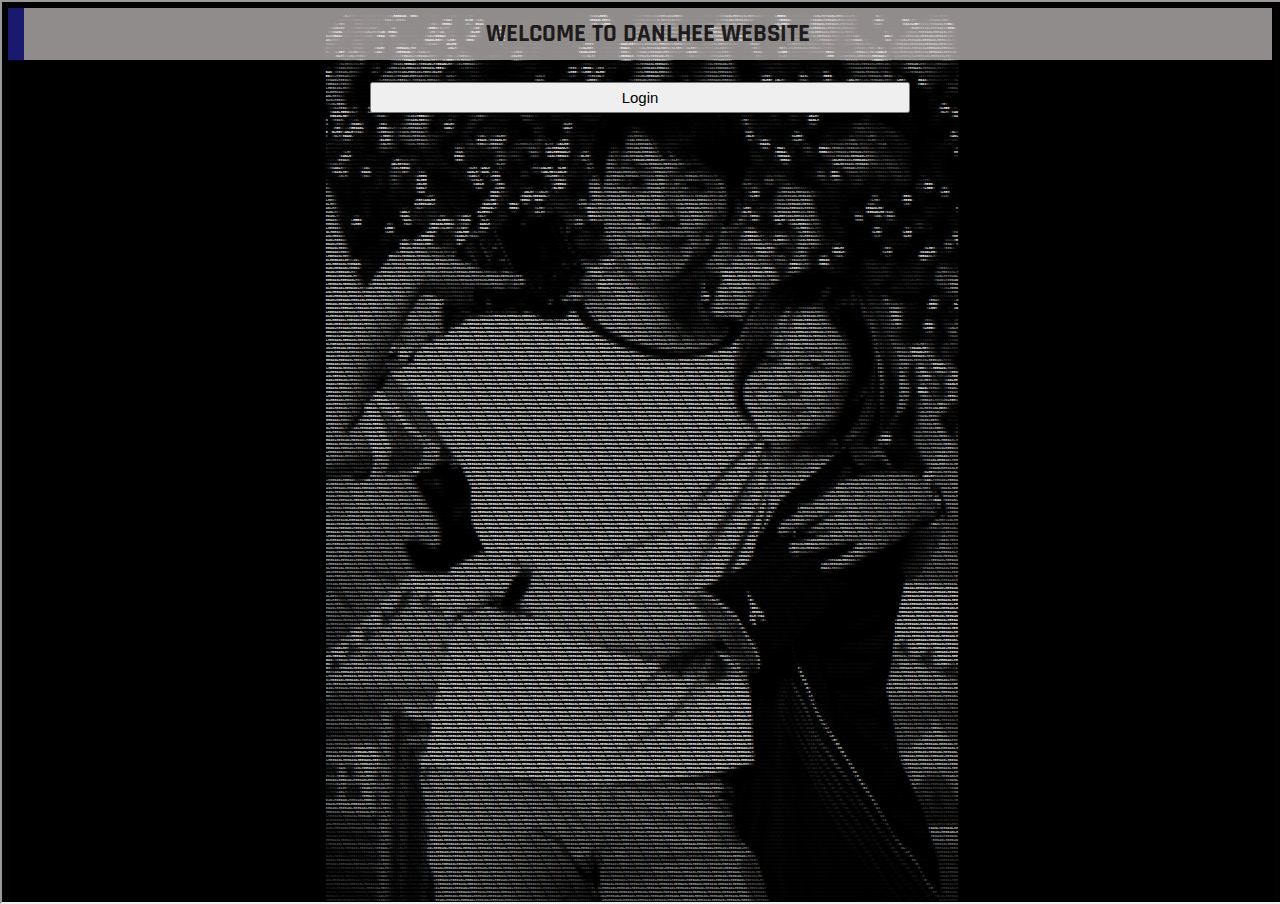
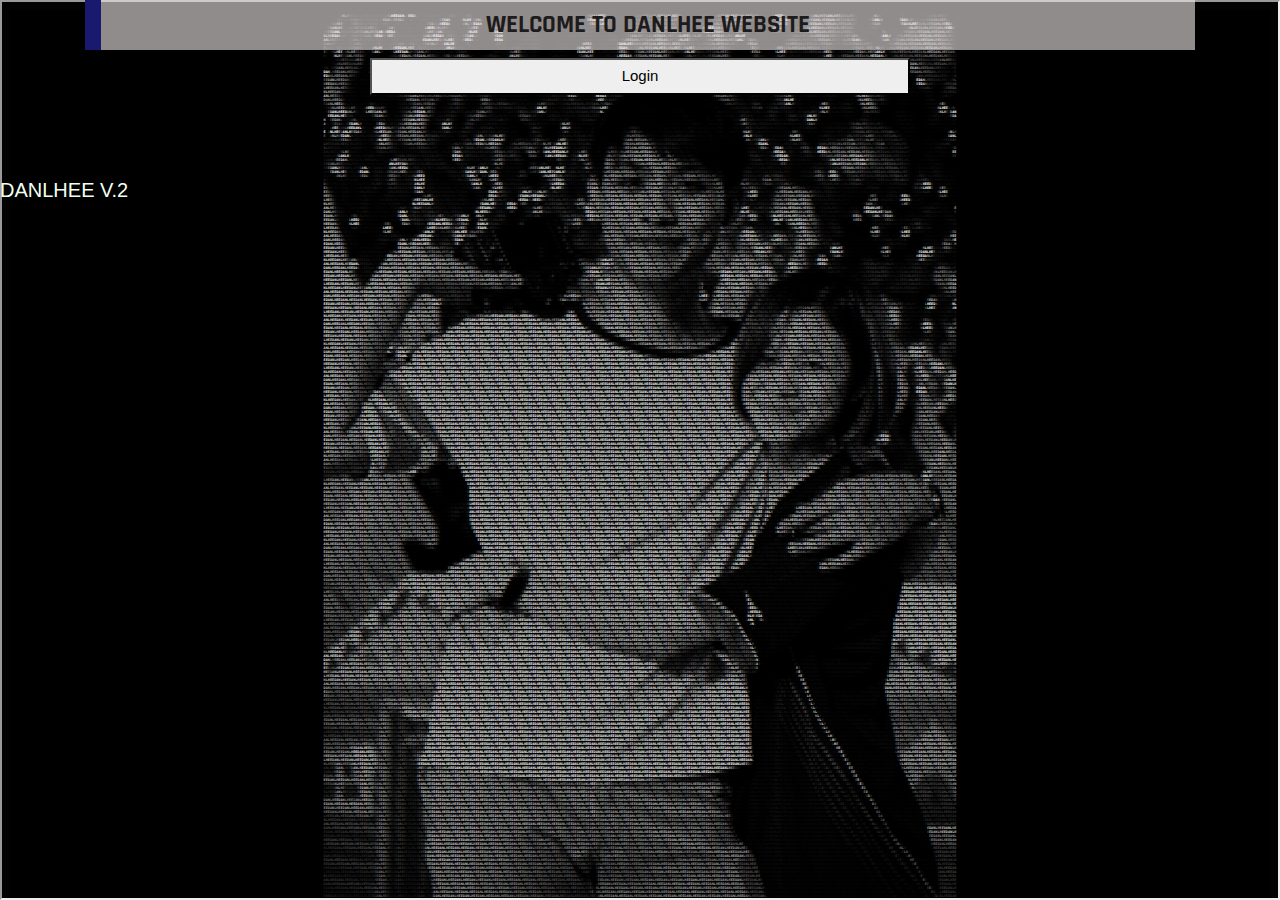
